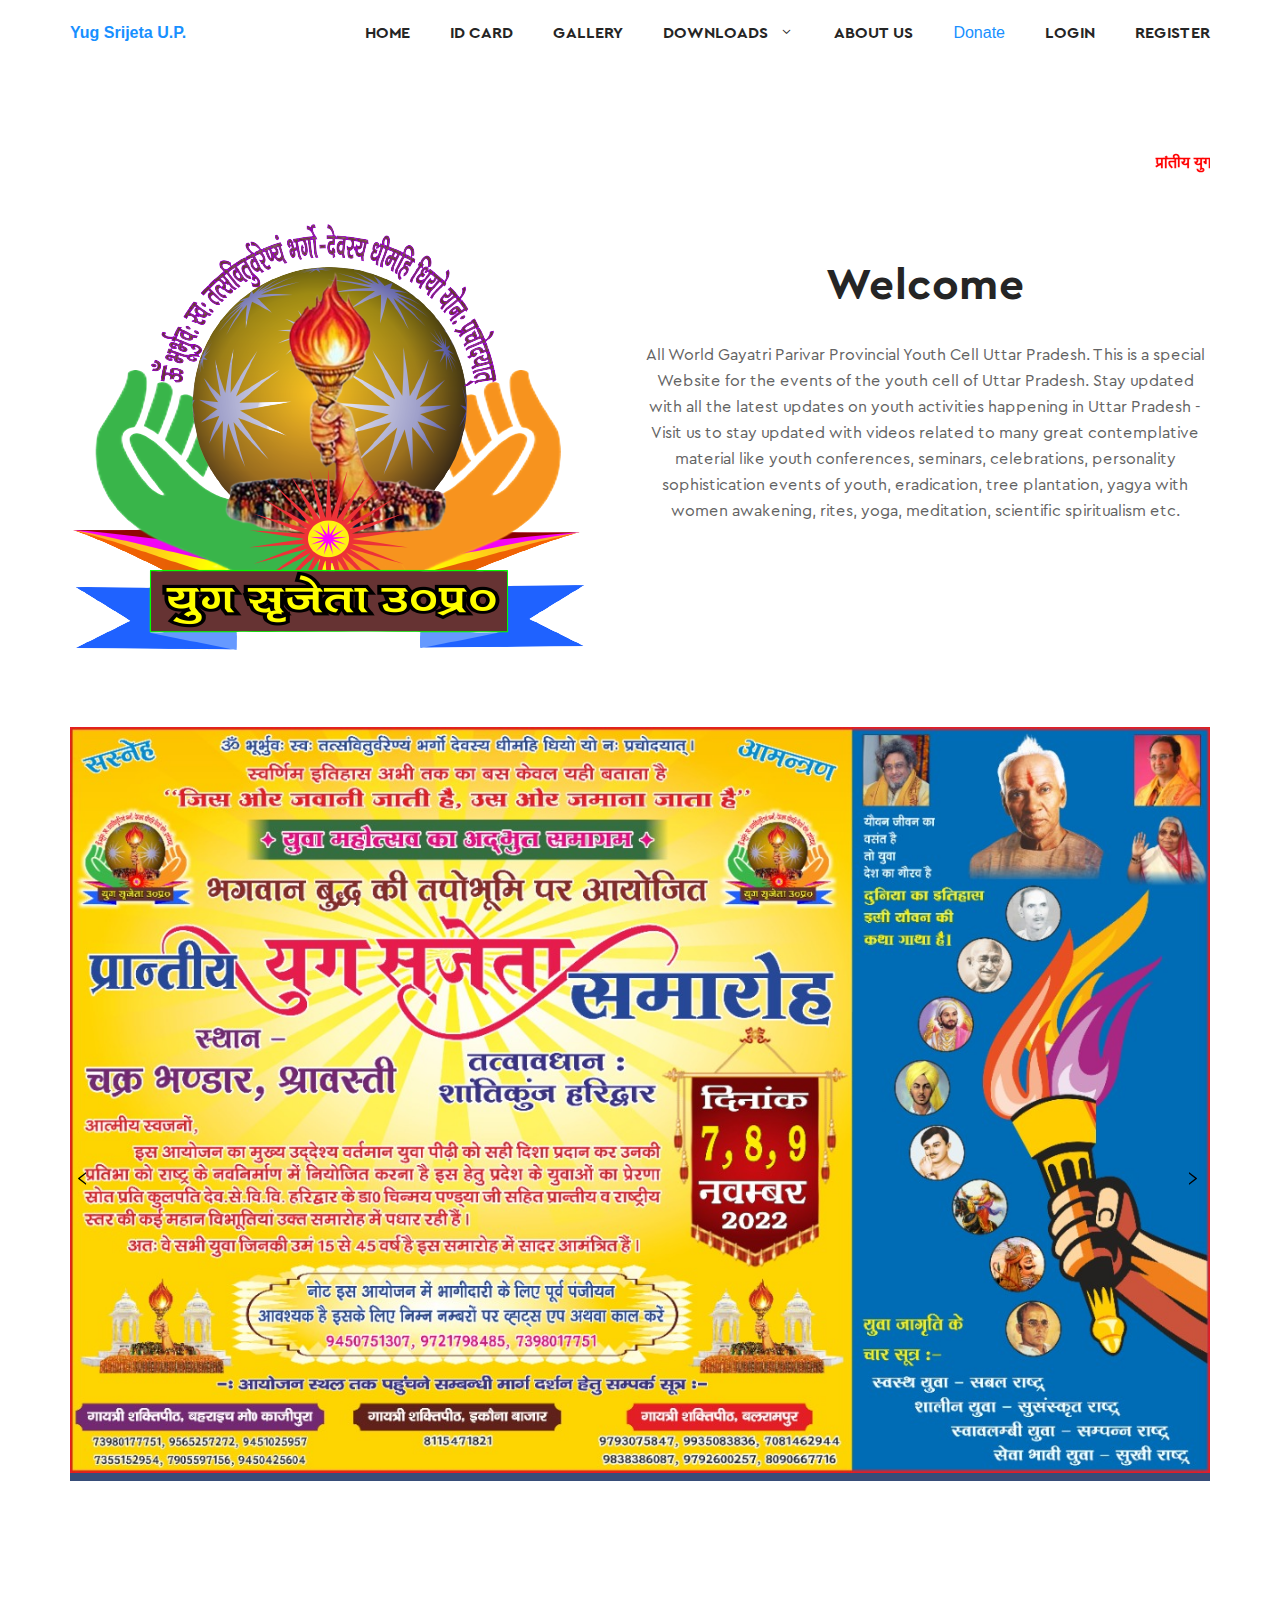
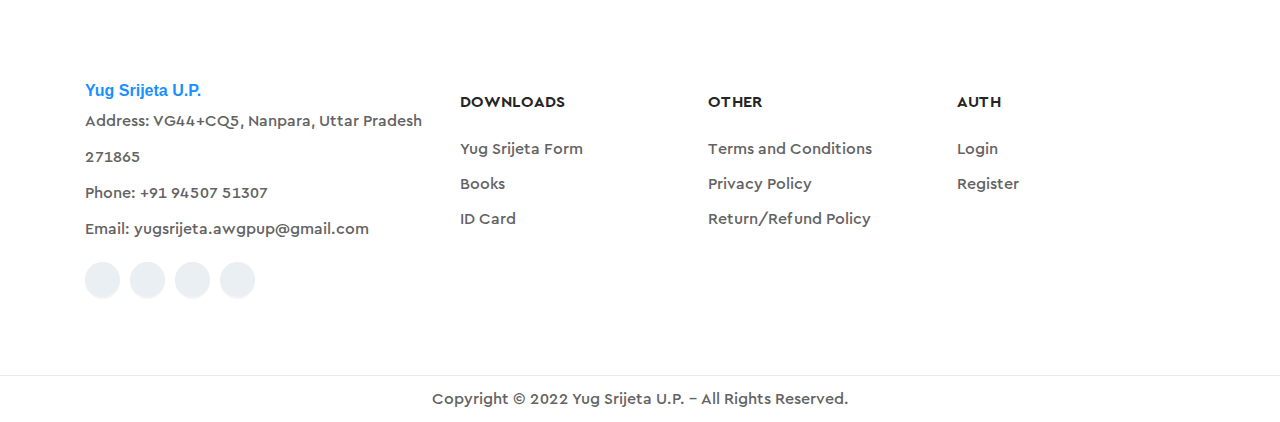
==== index.html @ 7276f61d "Add files via upload" ====
<!doctype html><html lang="en"><head><meta charset="utf-8"/><link rel="icon" href="./logo.png"/><meta name="viewport" content="width=device-width,initial-scale=1"/><meta name="theme-color" content="#000000"/><meta name="description" content="Gayatri Parivar Provincial Youth Cell Uttar Pradesh"/><link rel="apple-touch-icon" href="./logo.png"/><link href="https://kit-pro.fontawesome.com/releases/v5.13.0/css/pro.min.css" rel="stylesheet"/><link rel="stylesheet" href="https://cdnjs.cloudflare.com/ajax/libs/animate.css/4.1.1/animate.min.css"/><link href="https://fonts.googleapis.com/css2?family=Manrope:wght@200;300;400;500;600;700;800&display=swap" rel="stylesheet"/><link rel="manifest" href="./manifest.json"/><title>Yug Srijeta</title><script defer="defer" src="./static/js/main.f71771f9.js"></script><link href="./static/css/main.f092e3cd.css" rel="stylesheet"></head><body><noscript>You need to enable JavaScript to run this app.</noscript><div id="root"></div></body></html>
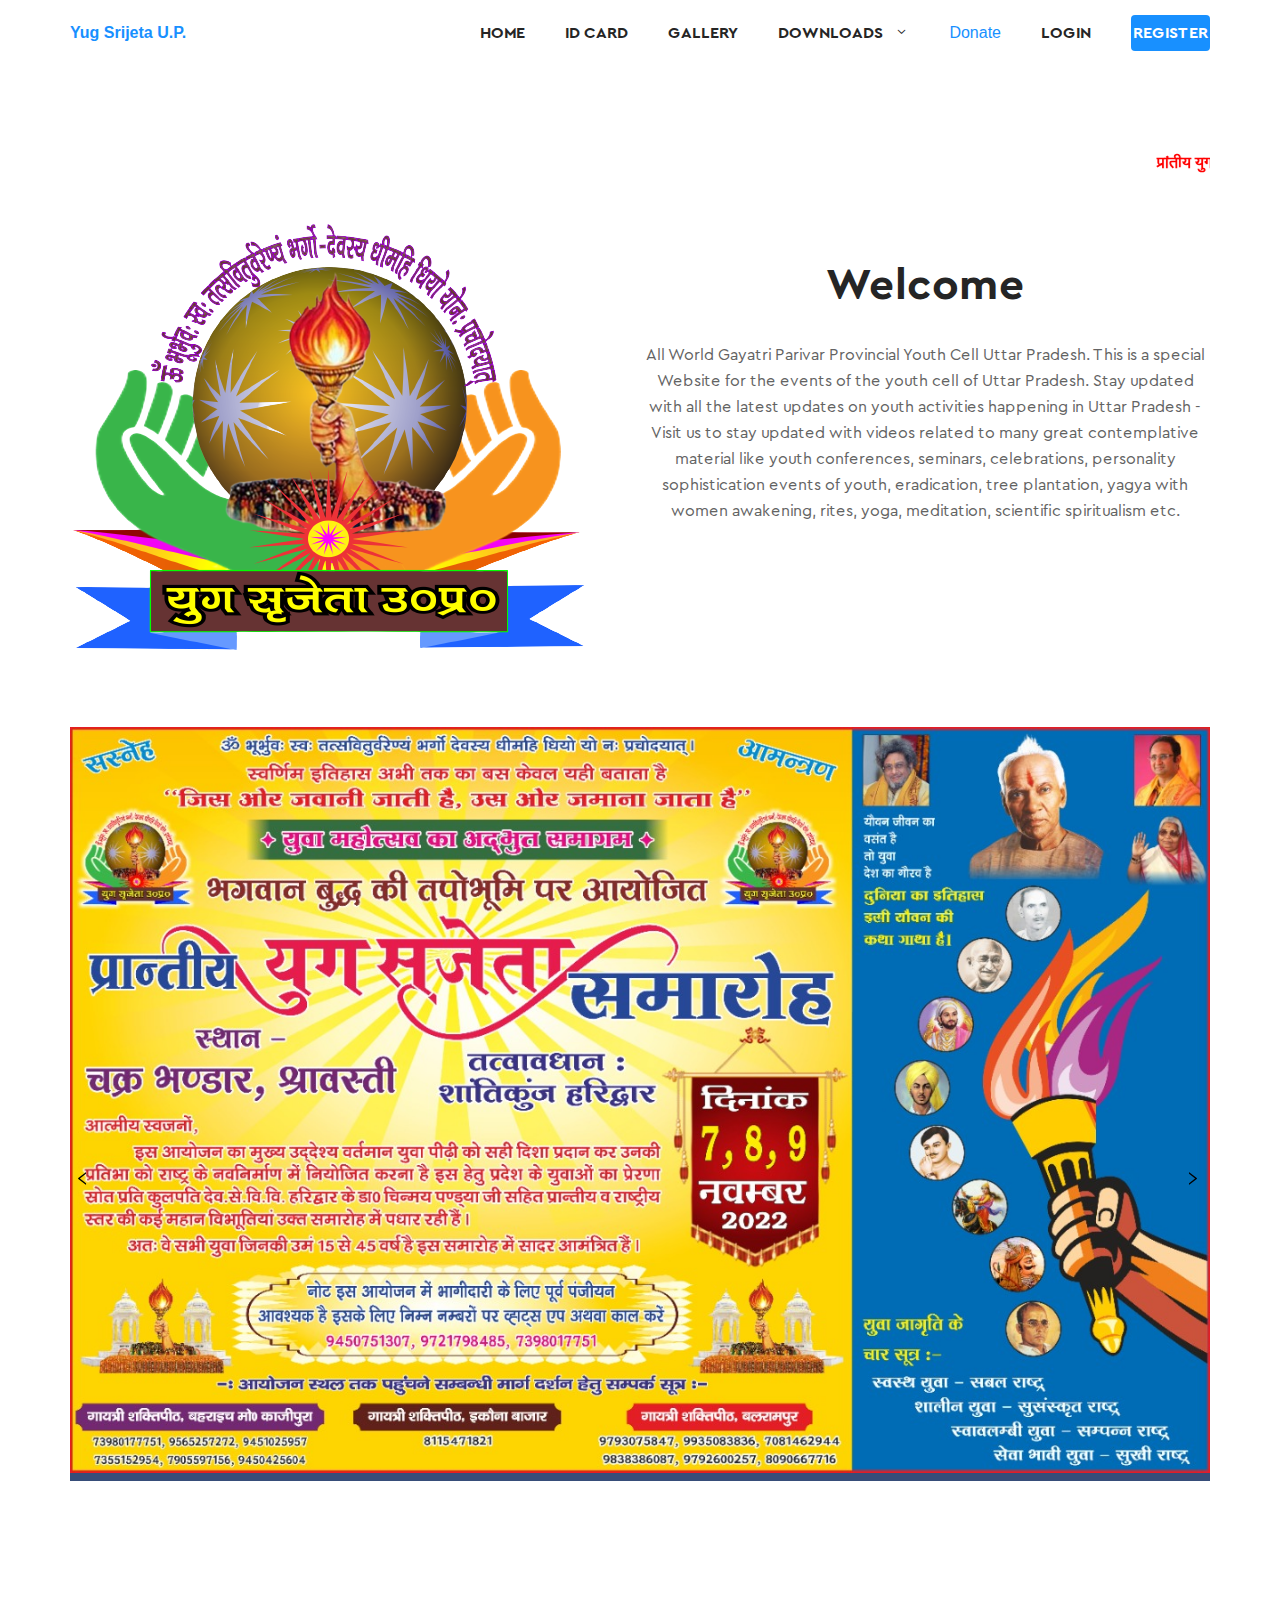
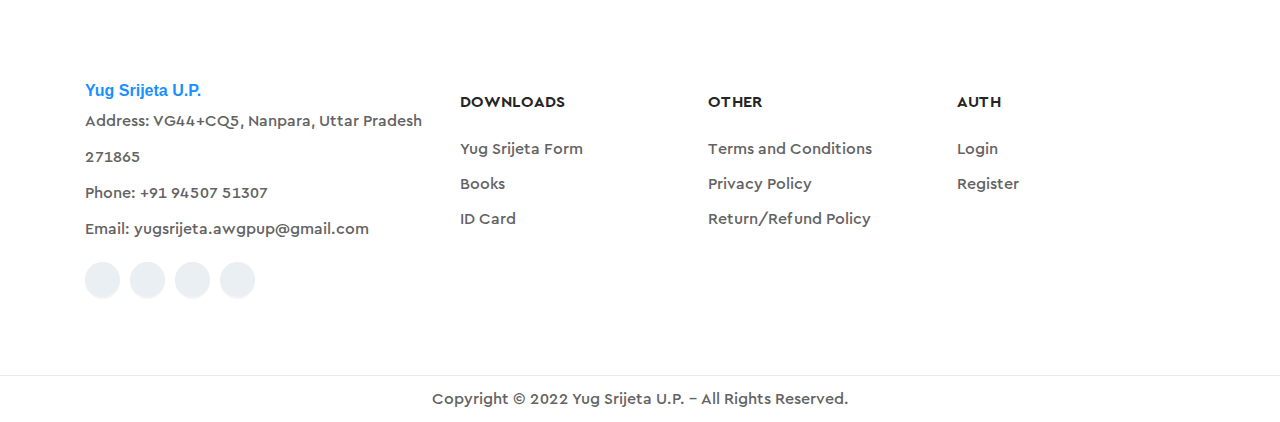
==== commit 2d0a33a3: "Add files via upload" ====
--- a/index.html
+++ b/index.html
@@ -1 +1 @@
-<!doctype html><html lang="en"><head><meta charset="utf-8"/><link rel="icon" href="./logo.png"/><meta name="viewport" content="width=device-width,initial-scale=1"/><meta name="theme-color" content="#000000"/><meta name="description" content="Gayatri Parivar Provincial Youth Cell Uttar Pradesh"/><link rel="apple-touch-icon" href="./logo.png"/><link href="https://kit-pro.fontawesome.com/releases/v5.13.0/css/pro.min.css" rel="stylesheet"/><link rel="stylesheet" href="https://cdnjs.cloudflare.com/ajax/libs/animate.css/4.1.1/animate.min.css"/><link href="https://fonts.googleapis.com/css2?family=Manrope:wght@200;300;400;500;600;700;800&display=swap" rel="stylesheet"/><link rel="manifest" href="./manifest.json"/><title>Yug Srijeta</title><script defer="defer" src="./static/js/main.f71771f9.js"></script><link href="./static/css/main.f092e3cd.css" rel="stylesheet"></head><body><noscript>You need to enable JavaScript to run this app.</noscript><div id="root"></div></body></html>+<!doctype html><html lang="en"><head><meta charset="utf-8"/><link rel="icon" href="./logo.png"/><meta name="viewport" content="width=device-width,initial-scale=1"/><meta name="theme-color" content="#000000"/><meta name="description" content="Gayatri Parivar Provincial Youth Cell Uttar Pradesh"/><link rel="apple-touch-icon" href="./logo.png"/><link href="https://kit-pro.fontawesome.com/releases/v5.13.0/css/pro.min.css" rel="stylesheet"/><link rel="stylesheet" href="https://cdnjs.cloudflare.com/ajax/libs/animate.css/4.1.1/animate.min.css"/><link href="https://fonts.googleapis.com/css2?family=Manrope:wght@200;300;400;500;600;700;800&display=swap" rel="stylesheet"/><link rel="manifest" href="./manifest.json"/><title>Yug Srijeta</title><script defer="defer" src="./static/js/main.aa56d362.js"></script><link href="./static/css/main.6a86c581.css" rel="stylesheet"></head><body><noscript>You need to enable JavaScript to run this app.</noscript><div id="root"></div></body></html>--- a/static/css/main.6a86c581.css
+++ b/static/css/main.6a86c581.css
@@ -0,0 +1,11 @@
+body{-webkit-font-smoothing:antialiased;-moz-osx-font-smoothing:grayscale;font-family:-apple-system,BlinkMacSystemFont,Segoe UI,Roboto,Oxygen,Ubuntu,Cantarell,Fira Sans,Droid Sans,Helvetica Neue,sans-serif}code{font-family:source-code-pro,Menlo,Monaco,Consolas,Courier New,monospace}@media only screen and (max-width:600px){.introduction-two-image>img{width:100%}.dow-three-wrapper{background-size:contain!important;height:27vh!important}.hero-slider-background img{object-fit:contain!important}}.anupam{height:0;padding-top:66.64%;width:100%}.anupam,.background-old{background-repeat:no-repeat;background-size:contain}.background-old{align-items:center;background-image:url(../../static/media/one.a0dfcd6873f4174d2abb.jpg);background-position:50%;display:flex;height:16em;justify-content:space-evenly}.background-old>h4{color:#000;font-family:sans-serif;font-size:2em}.background-new{align-items:center;background-image:url(../../static/media/new.f1af9d7ea534508189b6.jpeg);background-position:50%;background-repeat:no-repeat;background-size:contain;display:flex;height:16em;justify-content:space-evenly}.background-new>h4{color:#000;font-family:sans-serif;font-size:2em}.mobile-img{padding-top:5em;width:25%}.background-text>p{font-size:.5em}.background-text{padding-top:6em}.ant-carousel .slick-next:before,.ant-carousel .slick-prev:before{content:""!important}@font-face{font-family:ElegantIcons;font-style:normal;font-weight:400;src:url(../../static/media/ElegantIcons.78ba4ad1289e5a66ca11.eot);src:url(../../static/media/ElegantIcons.78ba4ad1289e5a66ca11.eot?#iefix) format("embedded-opentype"),url(../../static/media/ElegantIcons.941bf29b415d3a9b7099.woff) format("woff"),url(../../static/media/ElegantIcons.4555dd9ce623f8fd6d72.ttf) format("truetype"),url(../../static/media/ElegantIcons.44385f164a99385eb34f.svg#ElegantIcons) format("svg")}[data-icon]:before{speak:none;-webkit-font-feature-settings:normal;font-feature-settings:normal;-webkit-font-smoothing:antialiased;-moz-osx-font-smoothing:grayscale;content:attr(data-icon);font-family:ElegantIcons;font-variant:normal;font-weight:400;line-height:1;text-transform:none}.arrow-up-down,.arrow_back,.arrow_carrot-2down,.arrow_carrot-2down_alt2,.arrow_carrot-2dwnn_alt,.arrow_carrot-2left,.arrow_carrot-2left_alt,.arrow_carrot-2left_alt2,.arrow_carrot-2right,.arrow_carrot-2right_alt,.arrow_carrot-2right_alt2,.arrow_carrot-2up,.arrow_carrot-2up_alt,.arrow_carrot-2up_alt2,.arrow_carrot-down,.arrow_carrot-down_alt,.arrow_carrot-down_alt2,.arrow_carrot-left,.arrow_carrot-left_alt,.arrow_carrot-left_alt2,.arrow_carrot-right,.arrow_carrot-right_alt,.arrow_carrot-right_alt2,.arrow_carrot-up,.arrow_carrot-up_alt2,.arrow_carrot_up_alt,.arrow_condense,.arrow_condense_alt,.arrow_down,.arrow_down_alt,.arrow_expand,.arrow_expand_alt,.arrow_expand_alt2,.arrow_expand_alt3,.arrow_left,.arrow_left-down,.arrow_left-down_alt,.arrow_left-right,.arrow_left-right_alt,.arrow_left-up,.arrow_left-up_alt,.arrow_left_alt,.arrow_move,.arrow_right,.arrow_right-down,.arrow_right-down_alt,.arrow_right-up,.arrow_right-up_alt,.arrow_right_alt,.arrow_triangle-down,.arrow_triangle-down_alt,.arrow_triangle-down_alt2,.arrow_triangle-left,.arrow_triangle-left_alt,.arrow_triangle-left_alt2,.arrow_triangle-right,.arrow_triangle-right_alt,.arrow_triangle-right_alt2,.arrow_triangle-up,.arrow_triangle-up_alt,.arrow_triangle-up_alt2,.arrow_up,.arrow_up-down_alt,.arrow_up_alt,.icon_adjust-horiz,.icon_adjust-vert,.icon_archive,.icon_archive_alt,.icon_bag,.icon_bag_alt,.icon_balance,.icon_blocked,.icon_book,.icon_book_alt,.icon_box-checked,.icon_box-empty,.icon_box-selected,.icon_briefcase,.icon_briefcase_alt,.icon_building,.icon_building_alt,.icon_calculator_alt,.icon_calendar,.icon_calulator,.icon_camera,.icon_camera_alt,.icon_cart,.icon_cart_alt,.icon_chat,.icon_chat_alt,.icon_check,.icon_check_alt,.icon_check_alt2,.icon_circle-empty,.icon_circle-slelected,.icon_clipboard,.icon_clock,.icon_clock_alt,.icon_close,.icon_close_alt,.icon_close_alt2,.icon_cloud,.icon_cloud-download,.icon_cloud-download_alt,.icon_cloud-upload,.icon_cloud-upload_alt,.icon_cloud_alt,.icon_cog,.icon_cogs,.icon_comment,.icon_comment_alt,.icon_compass,.icon_compass_alt,.icon_cone,.icon_cone_alt,.icon_contacts,.icon_contacts_alt,.icon_creditcard,.icon_currency,.icon_currency_alt,.icon_cursor,.icon_cursor_alt,.icon_datareport,.icon_datareport_alt,.icon_desktop,.icon_dislike,.icon_dislike_alt,.icon_document,.icon_document_alt,.icon_documents,.icon_documents_alt,.icon_download,.icon_drawer,.icon_drawer_alt,.icon_drive,.icon_drive_alt,.icon_easel,.icon_easel_alt,.icon_error-circle,.icon_error-circle_alt,.icon_error-oct,.icon_error-oct_alt,.icon_error-triangle,.icon_error-triangle_alt,.icon_film,.icon_floppy,.icon_floppy_alt,.icon_flowchart,.icon_flowchart_alt,.icon_folder,.icon_folder-add,.icon_folder-add_alt,.icon_folder-alt,.icon_folder-open,.icon_folder-open_alt,.icon_folder_download,.icon_folder_upload,.icon_genius,.icon_gift,.icon_gift_alt,.icon_globe,.icon_globe-2,.icon_globe_alt,.icon_grid-2x2,.icon_grid-3x3,.icon_group,.icon_headphones,.icon_heart,.icon_heart_alt,.icon_hourglass,.icon_house,.icon_house_alt,.icon_id,.icon_id-2,.icon_id-2_alt,.icon_id_alt,.icon_image,.icon_images,.icon_info,.icon_info_alt,.icon_key,.icon_key_alt,.icon_laptop,.icon_lifesaver,.icon_lightbulb,.icon_lightbulb_alt,.icon_like,.icon_like_alt,.icon_link,.icon_link_alt,.icon_loading,.icon_lock,.icon_lock-open,.icon_lock-open_alt,.icon_lock_alt,.icon_mail,.icon_mail_alt,.icon_map,.icon_map_alt,.icon_menu,.icon_menu-circle_alt,.icon_menu-circle_alt2,.icon_menu-square_alt,.icon_menu-square_alt2,.icon_mic,.icon_mic_alt,.icon_minus-06,.icon_minus-box,.icon_minus_alt,.icon_minus_alt2,.icon_mobile,.icon_mug,.icon_mug_alt,.icon_music,.icon_ol,.icon_paperclip,.icon_pause,.icon_pause_alt,.icon_pause_alt2,.icon_pencil,.icon_pencil-edit,.icon_pencil-edit_alt,.icon_pencil_alt,.icon_pens,.icon_pens_alt,.icon_percent,.icon_percent_alt,.icon_phone,.icon_piechart,.icon_pin,.icon_pin_alt,.icon_plus,.icon_plus-box,.icon_plus_alt,.icon_plus_alt2,.icon_printer,.icon_printer-alt,.icon_profile,.icon_pushpin,.icon_pushpin_alt,.icon_puzzle,.icon_puzzle_alt,.icon_question,.icon_question_alt,.icon_question_alt2,.icon_quotations,.icon_quotations_alt,.icon_quotations_alt2,.icon_refresh,.icon_ribbon,.icon_ribbon_alt,.icon_rook,.icon_search,.icon_search-2,.icon_search_alt,.icon_shield,.icon_shield_alt,.icon_star,.icon_star-half,.icon_star-half_alt,.icon_star_alt,.icon_stop,.icon_stop_alt,.icon_stop_alt2,.icon_table,.icon_tablet,.icon_tag,.icon_tag_alt,.icon_tags,.icon_tags_alt,.icon_target,.icon_tool,.icon_toolbox,.icon_toolbox_alt,.icon_tools,.icon_trash,.icon_trash_alt,.icon_ul,.icon_upload,.icon_vol-mute,.icon_vol-mute_alt,.icon_volume-high,.icon_volume-high_alt,.icon_volume-low,.icon_volume-low_alt,.icon_wallet,.icon_wallet_alt,.icon_zoom-in,.icon_zoom-in_alt,.icon_zoom-out,.icon_zoom-out_alt,.social_blogger,.social_blogger_circle,.social_blogger_square,.social_delicious,.social_delicious_circle,.social_delicious_square,.social_deviantart,.social_deviantart_circle,.social_deviantart_square,.social_dribbble,.social_dribbble_circle,.social_dribbble_square,.social_facebook,.social_facebook_circle,.social_facebook_square,.social_flickr,.social_flickr_circle,.social_flickr_square,.social_googledrive,.social_googledrive_alt2,.social_googledrive_square,.social_googleplus,.social_googleplus_circle,.social_googleplus_square,.social_instagram,.social_instagram_circle,.social_instagram_square,.social_linkedin,.social_linkedin_circle,.social_linkedin_square,.social_myspace,.social_myspace_circle,.social_myspace_square,.social_picassa,.social_picassa_circle,.social_picassa_square,.social_pinterest,.social_pinterest_circle,.social_pinterest_square,.social_rss,.social_rss_circle,.social_rss_square,.social_share,.social_share_circle,.social_share_square,.social_skype,.social_skype_circle,.social_skype_square,.social_spotify,.social_spotify_circle,.social_spotify_square,.social_stumbleupon_circle,.social_stumbleupon_square,.social_tumbleupon,.social_tumblr,.social_tumblr_circle,.social_tumblr_square,.social_twitter,.social_twitter_circle,.social_twitter_square,.social_vimeo,.social_vimeo_circle,.social_vimeo_square,.social_wordpress,.social_wordpress_circle,.social_wordpress_square,.social_youtube,.social_youtube_circle,.social_youtube_square{speak:none;-webkit-font-feature-settings:normal;font-feature-settings:normal;-webkit-font-smoothing:antialiased;font-family:ElegantIcons;font-style:normal;font-variant:normal;font-weight:400;line-height:1;text-transform:none}.arrow_up:before{content:"\21"}.arrow_down:before{content:"\22"}.arrow_left:before{content:"\23"}.arrow_right:before{content:"\24"}.arrow_left-up:before{content:"\25"}.arrow_right-up:before{content:"\26"}.arrow_right-down:before{content:"\27"}.arrow_left-down:before{content:"\28"}.arrow-up-down:before{content:"\29"}.arrow_up-down_alt:before{content:"\2a"}.arrow_left-right_alt:before{content:"\2b"}.arrow_left-right:before{content:"\2c"}.arrow_expand_alt2:before{content:"\2d"}.arrow_expand_alt:before{content:"\2e"}.arrow_condense:before{content:"\2f"}.arrow_expand:before{content:"\30"}.arrow_move:before{content:"\31"}.arrow_carrot-up:before{content:"\32"}.arrow_carrot-down:before{content:"\33"}.arrow_carrot-left:before{content:"\34"}.arrow_carrot-right:before{content:"\35"}.arrow_carrot-2up:before{content:"\36"}.arrow_carrot-2down:before{content:"\37"}.arrow_carrot-2left:before{content:"\38"}.arrow_carrot-2right:before{content:"\39"}.arrow_carrot-up_alt2:before{content:"\3a"}.arrow_carrot-down_alt2:before{content:"\3b"}.arrow_carrot-left_alt2:before{content:"\3c"}.arrow_carrot-right_alt2:before{content:"\3d"}.arrow_carrot-2up_alt2:before{content:"\3e"}.arrow_carrot-2down_alt2:before{content:"\3f"}.arrow_carrot-2left_alt2:before{content:"\40"}.arrow_carrot-2right_alt2:before{content:"\41"}.arrow_triangle-up:before{content:"\42"}.arrow_triangle-down:before{content:"\43"}.arrow_triangle-left:before{content:"\44"}.arrow_triangle-right:before{content:"\45"}.arrow_triangle-up_alt2:before{content:"\46"}.arrow_triangle-down_alt2:before{content:"\47"}.arrow_triangle-left_alt2:before{content:"\48"}.arrow_triangle-right_alt2:before{content:"\49"}.arrow_back:before{content:"\4a"}.icon_minus-06:before{content:"\4b"}.icon_plus:before{content:"\4c"}.icon_close:before{content:"\4d"}.icon_check:before{content:"\4e"}.icon_minus_alt2:before{content:"\4f"}.icon_plus_alt2:before{content:"\50"}.icon_close_alt2:before{content:"\51"}.icon_check_alt2:before{content:"\52"}.icon_zoom-out_alt:before{content:"\53"}.icon_zoom-in_alt:before{content:"\54"}.icon_search:before{content:"\55"}.icon_box-empty:before{content:"\56"}.icon_box-selected:before{content:"\57"}.icon_minus-box:before{content:"\58"}.icon_plus-box:before{content:"\59"}.icon_box-checked:before{content:"\5a"}.icon_circle-empty:before{content:"\5b"}.icon_circle-slelected:before{content:"\5c"}.icon_stop_alt2:before{content:"\5d"}.icon_stop:before{content:"\5e"}.icon_pause_alt2:before{content:"\5f"}.icon_pause:before{content:"\60"}.icon_menu:before{content:"\61"}.icon_menu-square_alt2:before{content:"\62"}.icon_menu-circle_alt2:before{content:"\63"}.icon_ul:before{content:"\64"}.icon_ol:before{content:"\65"}.icon_adjust-horiz:before{content:"\66"}.icon_adjust-vert:before{content:"\67"}.icon_document_alt:before{content:"\68"}.icon_documents_alt:before{content:"\69"}.icon_pencil:before{content:"\6a"}.icon_pencil-edit_alt:before{content:"\6b"}.icon_pencil-edit:before{content:"\6c"}.icon_folder-alt:before{content:"\6d"}.icon_folder-open_alt:before{content:"\6e"}.icon_folder-add_alt:before{content:"\6f"}.icon_info_alt:before{content:"\70"}.icon_error-oct_alt:before{content:"\71"}.icon_error-circle_alt:before{content:"\72"}.icon_error-triangle_alt:before{content:"\73"}.icon_question_alt2:before{content:"\74"}.icon_question:before{content:"\75"}.icon_comment_alt:before{content:"\76"}.icon_chat_alt:before{content:"\77"}.icon_vol-mute_alt:before{content:"\78"}.icon_volume-low_alt:before{content:"\79"}.icon_volume-high_alt:before{content:"\7a"}.icon_quotations:before{content:"\7b"}.icon_quotations_alt2:before{content:"\7c"}.icon_clock_alt:before{content:"\7d"}.icon_lock_alt:before{content:"\7e"}.icon_lock-open_alt:before{content:"\e000"}.icon_key_alt:before{content:"\e001"}.icon_cloud_alt:before{content:"\e002"}.icon_cloud-upload_alt:before{content:"\e003"}.icon_cloud-download_alt:before{content:"\e004"}.icon_image:before{content:"\e005"}.icon_images:before{content:"\e006"}.icon_lightbulb_alt:before{content:"\e007"}.icon_gift_alt:before{content:"\e008"}.icon_house_alt:before{content:"\e009"}.icon_genius:before{content:"\e00a"}.icon_mobile:before{content:"\e00b"}.icon_tablet:before{content:"\e00c"}.icon_laptop:before{content:"\e00d"}.icon_desktop:before{content:"\e00e"}.icon_camera_alt:before{content:"\e00f"}.icon_mail_alt:before{content:"\e010"}.icon_cone_alt:before{content:"\e011"}.icon_ribbon_alt:before{content:"\e012"}.icon_bag_alt:before{content:"\e013"}.icon_creditcard:before{content:"\e014"}.icon_cart_alt:before{content:"\e015"}.icon_paperclip:before{content:"\e016"}.icon_tag_alt:before{content:"\e017"}.icon_tags_alt:before{content:"\e018"}.icon_trash_alt:before{content:"\e019"}.icon_cursor_alt:before{content:"\e01a"}.icon_mic_alt:before{content:"\e01b"}.icon_compass_alt:before{content:"\e01c"}.icon_pin_alt:before{content:"\e01d"}.icon_pushpin_alt:before{content:"\e01e"}.icon_map_alt:before{content:"\e01f"}.icon_drawer_alt:before{content:"\e020"}.icon_toolbox_alt:before{content:"\e021"}.icon_book_alt:before{content:"\e022"}.icon_calendar:before{content:"\e023"}.icon_film:before{content:"\e024"}.icon_table:before{content:"\e025"}.icon_contacts_alt:before{content:"\e026"}.icon_headphones:before{content:"\e027"}.icon_lifesaver:before{content:"\e028"}.icon_piechart:before{content:"\e029"}.icon_refresh:before{content:"\e02a"}.icon_link_alt:before{content:"\e02b"}.icon_link:before{content:"\e02c"}.icon_loading:before{content:"\e02d"}.icon_blocked:before{content:"\e02e"}.icon_archive_alt:before{content:"\e02f"}.icon_heart_alt:before{content:"\e030"}.icon_star_alt:before{content:"\e031"}.icon_star-half_alt:before{content:"\e032"}.icon_star:before{content:"\e033"}.icon_star-half:before{content:"\e034"}.icon_tools:before{content:"\e035"}.icon_tool:before{content:"\e036"}.icon_cog:before{content:"\e037"}.icon_cogs:before{content:"\e038"}.arrow_up_alt:before{content:"\e039"}.arrow_down_alt:before{content:"\e03a"}.arrow_left_alt:before{content:"\e03b"}.arrow_right_alt:before{content:"\e03c"}.arrow_left-up_alt:before{content:"\e03d"}.arrow_right-up_alt:before{content:"\e03e"}.arrow_right-down_alt:before{content:"\e03f"}.arrow_left-down_alt:before{content:"\e040"}.arrow_condense_alt:before{content:"\e041"}.arrow_expand_alt3:before{content:"\e042"}.arrow_carrot_up_alt:before{content:"\e043"}.arrow_carrot-down_alt:before{content:"\e044"}.arrow_carrot-left_alt:before{content:"\e045"}.arrow_carrot-right_alt:before{content:"\e046"}.arrow_carrot-2up_alt:before{content:"\e047"}.arrow_carrot-2dwnn_alt:before{content:"\e048"}.arrow_carrot-2left_alt:before{content:"\e049"}.arrow_carrot-2right_alt:before{content:"\e04a"}.arrow_triangle-up_alt:before{content:"\e04b"}.arrow_triangle-down_alt:before{content:"\e04c"}.arrow_triangle-left_alt:before{content:"\e04d"}.arrow_triangle-right_alt:before{content:"\e04e"}.icon_minus_alt:before{content:"\e04f"}.icon_plus_alt:before{content:"\e050"}.icon_close_alt:before{content:"\e051"}.icon_check_alt:before{content:"\e052"}.icon_zoom-out:before{content:"\e053"}.icon_zoom-in:before{content:"\e054"}.icon_stop_alt:before{content:"\e055"}.icon_menu-square_alt:before{content:"\e056"}.icon_menu-circle_alt:before{content:"\e057"}.icon_document:before{content:"\e058"}.icon_documents:before{content:"\e059"}.icon_pencil_alt:before{content:"\e05a"}.icon_folder:before{content:"\e05b"}.icon_folder-open:before{content:"\e05c"}.icon_folder-add:before{content:"\e05d"}.icon_folder_upload:before{content:"\e05e"}.icon_folder_download:before{content:"\e05f"}.icon_info:before{content:"\e060"}.icon_error-circle:before{content:"\e061"}.icon_error-oct:before{content:"\e062"}.icon_error-triangle:before{content:"\e063"}.icon_question_alt:before{content:"\e064"}.icon_comment:before{content:"\e065"}.icon_chat:before{content:"\e066"}.icon_vol-mute:before{content:"\e067"}.icon_volume-low:before{content:"\e068"}.icon_volume-high:before{content:"\e069"}.icon_quotations_alt:before{content:"\e06a"}.icon_clock:before{content:"\e06b"}.icon_lock:before{content:"\e06c"}.icon_lock-open:before{content:"\e06d"}.icon_key:before{content:"\e06e"}.icon_cloud:before{content:"\e06f"}.icon_cloud-upload:before{content:"\e070"}.icon_cloud-download:before{content:"\e071"}.icon_lightbulb:before{content:"\e072"}.icon_gift:before{content:"\e073"}.icon_house:before{content:"\e074"}.icon_camera:before{content:"\e075"}.icon_mail:before{content:"\e076"}.icon_cone:before{content:"\e077"}.icon_ribbon:before{content:"\e078"}.icon_bag:before{content:"\e079"}.icon_cart:before{content:"\e07a"}.icon_tag:before{content:"\e07b"}.icon_tags:before{content:"\e07c"}.icon_trash:before{content:"\e07d"}.icon_cursor:before{content:"\e07e"}.icon_mic:before{content:"\e07f"}.icon_compass:before{content:"\e080"}.icon_pin:before{content:"\e081"}.icon_pushpin:before{content:"\e082"}.icon_map:before{content:"\e083"}.icon_drawer:before{content:"\e084"}.icon_toolbox:before{content:"\e085"}.icon_book:before{content:"\e086"}.icon_contacts:before{content:"\e087"}.icon_archive:before{content:"\e088"}.icon_heart:before{content:"\e089"}.icon_profile:before{content:"\e08a"}.icon_group:before{content:"\e08b"}.icon_grid-2x2:before{content:"\e08c"}.icon_grid-3x3:before{content:"\e08d"}.icon_music:before{content:"\e08e"}.icon_pause_alt:before{content:"\e08f"}.icon_phone:before{content:"\e090"}.icon_upload:before{content:"\e091"}.icon_download:before{content:"\e092"}.social_facebook:before{content:"\e093"}.social_twitter:before{content:"\e094"}.social_pinterest:before{content:"\e095"}.social_googleplus:before{content:"\e096"}.social_tumblr:before{content:"\e097"}.social_tumbleupon:before{content:"\e098"}.social_wordpress:before{content:"\e099"}.social_instagram:before{content:"\e09a"}.social_dribbble:before{content:"\e09b"}.social_vimeo:before{content:"\e09c"}.social_linkedin:before{content:"\e09d"}.social_rss:before{content:"\e09e"}.social_deviantart:before{content:"\e09f"}.social_share:before{content:"\e0a0"}.social_myspace:before{content:"\e0a1"}.social_skype:before{content:"\e0a2"}.social_youtube:before{content:"\e0a3"}.social_picassa:before{content:"\e0a4"}.social_googledrive:before{content:"\e0a5"}.social_flickr:before{content:"\e0a6"}.social_blogger:before{content:"\e0a7"}.social_spotify:before{content:"\e0a8"}.social_delicious:before{content:"\e0a9"}.social_facebook_circle:before{content:"\e0aa"}.social_twitter_circle:before{content:"\e0ab"}.social_pinterest_circle:before{content:"\e0ac"}.social_googleplus_circle:before{content:"\e0ad"}.social_tumblr_circle:before{content:"\e0ae"}.social_stumbleupon_circle:before{content:"\e0af"}.social_wordpress_circle:before{content:"\e0b0"}.social_instagram_circle:before{content:"\e0b1"}.social_dribbble_circle:before{content:"\e0b2"}.social_vimeo_circle:before{content:"\e0b3"}.social_linkedin_circle:before{content:"\e0b4"}.social_rss_circle:before{content:"\e0b5"}.social_deviantart_circle:before{content:"\e0b6"}.social_share_circle:before{content:"\e0b7"}.social_myspace_circle:before{content:"\e0b8"}.social_skype_circle:before{content:"\e0b9"}.social_youtube_circle:before{content:"\e0ba"}.social_picassa_circle:before{content:"\e0bb"}.social_googledrive_alt2:before{content:"\e0bc"}.social_flickr_circle:before{content:"\e0bd"}.social_blogger_circle:before{content:"\e0be"}.social_spotify_circle:before{content:"\e0bf"}.social_delicious_circle:before{content:"\e0c0"}.social_facebook_square:before{content:"\e0c1"}.social_twitter_square:before{content:"\e0c2"}.social_pinterest_square:before{content:"\e0c3"}.social_googleplus_square:before{content:"\e0c4"}.social_tumblr_square:before{content:"\e0c5"}.social_stumbleupon_square:before{content:"\e0c6"}.social_wordpress_square:before{content:"\e0c7"}.social_instagram_square:before{content:"\e0c8"}.social_dribbble_square:before{content:"\e0c9"}.social_vimeo_square:before{content:"\e0ca"}.social_linkedin_square:before{content:"\e0cb"}.social_rss_square:before{content:"\e0cc"}.social_deviantart_square:before{content:"\e0cd"}.social_share_square:before{content:"\e0ce"}.social_myspace_square:before{content:"\e0cf"}.social_skype_square:before{content:"\e0d0"}.social_youtube_square:before{content:"\e0d1"}.social_picassa_square:before{content:"\e0d2"}.social_googledrive_square:before{content:"\e0d3"}.social_flickr_square:before{content:"\e0d4"}.social_blogger_square:before{content:"\e0d5"}.social_spotify_square:before{content:"\e0d6"}.social_delicious_square:before{content:"\e0d7"}.icon_printer:before{content:"\e103"}.icon_calulator:before{content:"\e0ee"}.icon_building:before{content:"\e0ef"}.icon_floppy:before{content:"\e0e8"}.icon_drive:before{content:"\e0ea"}.icon_search-2:before{content:"\e101"}.icon_id:before{content:"\e107"}.icon_id-2:before{content:"\e108"}.icon_puzzle:before{content:"\e102"}.icon_like:before{content:"\e106"}.icon_dislike:before{content:"\e0eb"}.icon_mug:before{content:"\e105"}.icon_currency:before{content:"\e0ed"}.icon_wallet:before{content:"\e100"}.icon_pens:before{content:"\e104"}.icon_easel:before{content:"\e0e9"}.icon_flowchart:before{content:"\e109"}.icon_datareport:before{content:"\e0ec"}.icon_briefcase:before{content:"\e0fe"}.icon_shield:before{content:"\e0f6"}.icon_percent:before{content:"\e0fb"}.icon_globe:before{content:"\e0e2"}.icon_globe-2:before{content:"\e0e3"}.icon_target:before{content:"\e0f5"}.icon_hourglass:before{content:"\e0e1"}.icon_balance:before{content:"\e0ff"}.icon_rook:before{content:"\e0f8"}.icon_printer-alt:before{content:"\e0fa"}.icon_calculator_alt:before{content:"\e0e7"}.icon_building_alt:before{content:"\e0fd"}.icon_floppy_alt:before{content:"\e0e4"}.icon_drive_alt:before{content:"\e0e5"}.icon_search_alt:before{content:"\e0f7"}.icon_id_alt:before{content:"\e0e0"}.icon_id-2_alt:before{content:"\e0fc"}.icon_puzzle_alt:before{content:"\e0f9"}.icon_like_alt:before{content:"\e0dd"}.icon_dislike_alt:before{content:"\e0f1"}.icon_mug_alt:before{content:"\e0dc"}.icon_currency_alt:before{content:"\e0f3"}.icon_wallet_alt:before{content:"\e0d8"}.icon_pens_alt:before{content:"\e0db"}.icon_easel_alt:before{content:"\e0f0"}.icon_flowchart_alt:before{content:"\e0df"}.icon_datareport_alt:before{content:"\e0f2"}.icon_briefcase_alt:before{content:"\e0f4"}.icon_shield_alt:before{content:"\e0d9"}.icon_percent_alt:before{content:"\e0da"}.icon_globe_alt:before{content:"\e0de"}.icon_clipboard:before{content:"\e0e6"}.glyph{float:left;margin:.4em 1.5em .75em 0;padding:.75em;text-align:center;text-shadow:none;width:6em}.glyph_big{color:#59c5dc;float:left;font-size:128px;margin-right:20px}.glyph div{padding-bottom:10px}.glyph input{border:0;-moz-border-radius:5px;-webkit-border-radius:5px;box-shadow:0 0 0 1px #ccc;font-family:consolas,monospace;font-size:12px;padding:.2em;text-align:center;width:100%}.centered{margin-left:auto;margin-right:auto}.glyph .fs1{font-size:2em}.slick-slider{-webkit-touch-callout:none;-webkit-tap-highlight-color:transparent;box-sizing:border-box;touch-action:pan-y;-webkit-user-select:none;user-select:none;-khtml-user-select:none}.slick-list,.slick-slider{display:block;position:relative}.slick-list{margin:0;overflow:hidden;padding:0}.slick-list:focus{outline:0}.slick-list.dragging{cursor:pointer;cursor:hand}.slick-slider .slick-list,.slick-slider .slick-track{-webkit-transform:translateZ(0);transform:translateZ(0)}.slick-track{display:block;left:0;margin-left:auto;margin-right:auto;position:relative;top:0}.slick-track:after,.slick-track:before{content:"";display:table}.slick-track:after{clear:both}.slick-loading .slick-track{visibility:hidden}.slick-slide{display:none;float:left;height:100%;min-height:1px}[dir=rtl] .slick-slide{float:right}.slick-slide img{display:block}.slick-slide.slick-loading img{display:none}.slick-slide.dragging img{pointer-events:none}.slick-initialized .slick-slide{display:block}.slick-loading .slick-slide{visibility:hidden}.slick-vertical .slick-slide{border:1px solid transparent;display:block;height:auto}.slick-arrow.slick-hidden{display:none}
+/*!
+ * 
+ * antd v4.22.4
+ * 
+ * Copyright 2015-present, Alipay, Inc.
+ * All rights reserved.
+ *       
+ */[class*=ant-] input::-ms-clear,[class*=ant-] input::-ms-reveal,[class*=ant-]::-ms-clear,[class^=ant-] input::-ms-clear,[class^=ant-] input::-ms-reveal,[class^=ant-]::-ms-clear{display:none}body,html{height:100%;width:100%}input::-ms-clear,input::-ms-reveal{display:none}*,:after,:before{box-sizing:border-box}html{-ms-text-size-adjust:100%;-ms-overflow-style:scrollbar;-webkit-tap-highlight-color:rgba(0,0,0,0);font-family:sans-serif;line-height:1.15}@-ms-viewport{width:device-width}body{font-feature-settings:"tnum";background-color:#fff;color:rgba(0,0,0,.85);font-family:-apple-system,BlinkMacSystemFont,Segoe UI,Roboto,Helvetica Neue,Arial,Noto Sans,sans-serif,Apple Color Emoji,Segoe UI Emoji,Segoe UI Symbol,Noto Color Emoji;font-size:14px;font-variant:tabular-nums;line-height:1.5715}[tabindex="-1"]:focus{outline:none!important}hr{height:0}h1,h2,h3,h4,h5,h6{color:rgba(0,0,0,.85);font-weight:500;margin-bottom:.5em;margin-top:0}p{margin-bottom:1em;margin-top:0}abbr[data-original-title],abbr[title]{border-bottom:0;cursor:help;text-decoration:underline;-webkit-text-decoration:underline dotted;text-decoration:underline dotted}address{font-style:normal;line-height:inherit;margin-bottom:1em}input[type=number],input[type=password],input[type=text],textarea{-webkit-appearance:none}dl,ol,ul{margin-bottom:1em;margin-top:0}ol ol,ol ul,ul ol,ul ul{margin-bottom:0}dt{font-weight:500}dd{margin-bottom:.5em;margin-left:0}blockquote{margin:0 0 1em}dfn{font-style:italic}a{-webkit-text-decoration-skip:objects;background-color:initial;color:#1890ff;cursor:pointer;outline:none;text-decoration:none;transition:color .3s}a:hover{color:#40a9ff}a:active{color:#096dd9}a:active,a:focus,a:hover{outline:0;text-decoration:none}a[disabled]{color:rgba(0,0,0,.25);cursor:not-allowed}code,kbd,pre,samp{font-family:SFMono-Regular,Consolas,Liberation Mono,Menlo,Courier,monospace;font-size:1em}pre{margin-bottom:1em;margin-top:0;overflow:auto}figure{margin:0 0 1em}img{vertical-align:middle}[role=button],a,area,button,input:not([type=range]),label,select,summary,textarea{touch-action:manipulation}table{border-collapse:collapse}caption{caption-side:bottom;color:rgba(0,0,0,.45);padding-bottom:.3em;padding-top:.75em;text-align:left}button,input,optgroup,select,textarea{color:inherit;font-size:inherit;line-height:inherit}[type=reset],[type=submit],button,html [type=button]{-webkit-appearance:button}input[type=checkbox],input[type=radio]{box-sizing:border-box;padding:0}input[type=date],input[type=datetime-local],input[type=month],input[type=time]{-webkit-appearance:listbox}textarea{resize:vertical}fieldset{border:0;margin:0;min-width:0;padding:0}legend{display:block;font-size:1.5em;line-height:inherit;margin-bottom:.5em;width:100%}[type=search]{-webkit-appearance:none}[type=search]::-webkit-search-cancel-button,[type=search]::-webkit-search-decoration{-webkit-appearance:none}output{display:inline-block}[hidden]{display:none!important}mark{background-color:#feffe6;padding:.2em}::-moz-selection{background:#1890ff;color:#fff}::selection{background:#1890ff;color:#fff}.clearfix:after,.clearfix:before{content:"";display:table}.clearfix:after{clear:both}.anticon{text-rendering:optimizelegibility;-webkit-font-smoothing:antialiased;-moz-osx-font-smoothing:grayscale;color:inherit;display:inline-block;font-style:normal;line-height:0;text-align:center;text-transform:none;vertical-align:-.125em}.anticon>*{line-height:1}.anticon svg{display:inline-block}.anticon:before{display:none}.anticon .anticon-icon{display:block}.anticon>.anticon{line-height:0;vertical-align:0}.anticon[tabindex]{cursor:pointer}.anticon-spin,.anticon-spin:before{-webkit-animation:loadingCircle 1s linear infinite;animation:loadingCircle 1s linear infinite;display:inline-block}.ant-fade-appear,.ant-fade-enter,.ant-fade-leave{-webkit-animation-duration:.2s;animation-duration:.2s;-webkit-animation-fill-mode:both;animation-fill-mode:both;-webkit-animation-play-state:paused;animation-play-state:paused}.ant-fade-appear.ant-fade-appear-active,.ant-fade-enter.ant-fade-enter-active{-webkit-animation-name:antFadeIn;animation-name:antFadeIn;-webkit-animation-play-state:running;animation-play-state:running}.ant-fade-leave.ant-fade-leave-active{-webkit-animation-name:antFadeOut;animation-name:antFadeOut;-webkit-animation-play-state:running;animation-play-state:running;pointer-events:none}.ant-fade-appear,.ant-fade-enter{opacity:0}.ant-fade-appear,.ant-fade-enter,.ant-fade-leave{-webkit-animation-timing-function:linear;animation-timing-function:linear}@-webkit-keyframes antFadeIn{0%{opacity:0}to{opacity:1}}@keyframes antFadeIn{0%{opacity:0}to{opacity:1}}@-webkit-keyframes antFadeOut{0%{opacity:1}to{opacity:0}}@keyframes antFadeOut{0%{opacity:1}to{opacity:0}}.ant-move-up-appear,.ant-move-up-enter,.ant-move-up-leave{-webkit-animation-duration:.2s;animation-duration:.2s;-webkit-animation-fill-mode:both;animation-fill-mode:both;-webkit-animation-play-state:paused;animation-play-state:paused}.ant-move-up-appear.ant-move-up-appear-active,.ant-move-up-enter.ant-move-up-enter-active{-webkit-animation-name:antMoveUpIn;animation-name:antMoveUpIn;-webkit-animation-play-state:running;animation-play-state:running}.ant-move-up-leave.ant-move-up-leave-active{-webkit-animation-name:antMoveUpOut;animation-name:antMoveUpOut;-webkit-animation-play-state:running;animation-play-state:running;pointer-events:none}.ant-move-up-appear,.ant-move-up-enter{-webkit-animation-timing-function:cubic-bezier(.08,.82,.17,1);animation-timing-function:cubic-bezier(.08,.82,.17,1);opacity:0}.ant-move-up-leave{-webkit-animation-timing-function:cubic-bezier(.6,.04,.98,.34);animation-timing-function:cubic-bezier(.6,.04,.98,.34)}.ant-move-down-appear,.ant-move-down-enter,.ant-move-down-leave{-webkit-animation-duration:.2s;animation-duration:.2s;-webkit-animation-fill-mode:both;animation-fill-mode:both;-webkit-animation-play-state:paused;animation-play-state:paused}.ant-move-down-appear.ant-move-down-appear-active,.ant-move-down-enter.ant-move-down-enter-active{-webkit-animation-name:antMoveDownIn;animation-name:antMoveDownIn;-webkit-animation-play-state:running;animation-play-state:running}.ant-move-down-leave.ant-move-down-leave-active{-webkit-animation-name:antMoveDownOut;animation-name:antMoveDownOut;-webkit-animation-play-state:running;animation-play-state:running;pointer-events:none}.ant-move-down-appear,.ant-move-down-enter{-webkit-animation-timing-function:cubic-bezier(.08,.82,.17,1);animation-timing-function:cubic-bezier(.08,.82,.17,1);opacity:0}.ant-move-down-leave{-webkit-animation-timing-function:cubic-bezier(.6,.04,.98,.34);animation-timing-function:cubic-bezier(.6,.04,.98,.34)}.ant-move-left-appear,.ant-move-left-enter,.ant-move-left-leave{-webkit-animation-duration:.2s;animation-duration:.2s;-webkit-animation-fill-mode:both;animation-fill-mode:both;-webkit-animation-play-state:paused;animation-play-state:paused}.ant-move-left-appear.ant-move-left-appear-active,.ant-move-left-enter.ant-move-left-enter-active{-webkit-animation-name:antMoveLeftIn;animation-name:antMoveLeftIn;-webkit-animation-play-state:running;animation-play-state:running}.ant-move-left-leave.ant-move-left-leave-active{-webkit-animation-name:antMoveLeftOut;animation-name:antMoveLeftOut;-webkit-animation-play-state:running;animation-play-state:running;pointer-events:none}.ant-move-left-appear,.ant-move-left-enter{-webkit-animation-timing-function:cubic-bezier(.08,.82,.17,1);animation-timing-function:cubic-bezier(.08,.82,.17,1);opacity:0}.ant-move-left-leave{-webkit-animation-timing-function:cubic-bezier(.6,.04,.98,.34);animation-timing-function:cubic-bezier(.6,.04,.98,.34)}.ant-move-right-appear,.ant-move-right-enter,.ant-move-right-leave{-webkit-animation-duration:.2s;animation-duration:.2s;-webkit-animation-fill-mode:both;animation-fill-mode:both;-webkit-animation-play-state:paused;animation-play-state:paused}.ant-move-right-appear.ant-move-right-appear-active,.ant-move-right-enter.ant-move-right-enter-active{-webkit-animation-name:antMoveRightIn;animation-name:antMoveRightIn;-webkit-animation-play-state:running;animation-play-state:running}.ant-move-right-leave.ant-move-right-leave-active{-webkit-animation-name:antMoveRightOut;animation-name:antMoveRightOut;-webkit-animation-play-state:running;animation-play-state:running;pointer-events:none}.ant-move-right-appear,.ant-move-right-enter{-webkit-animation-timing-function:cubic-bezier(.08,.82,.17,1);animation-timing-function:cubic-bezier(.08,.82,.17,1);opacity:0}.ant-move-right-leave{-webkit-animation-timing-function:cubic-bezier(.6,.04,.98,.34);animation-timing-function:cubic-bezier(.6,.04,.98,.34)}@-webkit-keyframes antMoveDownIn{0%{opacity:0;transform:translateY(100%);transform-origin:0 0}to{opacity:1;transform:translateY(0);transform-origin:0 0}}@keyframes antMoveDownIn{0%{opacity:0;transform:translateY(100%);transform-origin:0 0}to{opacity:1;transform:translateY(0);transform-origin:0 0}}@-webkit-keyframes antMoveDownOut{0%{opacity:1;transform:translateY(0);transform-origin:0 0}to{opacity:0;transform:translateY(100%);transform-origin:0 0}}@keyframes antMoveDownOut{0%{opacity:1;transform:translateY(0);transform-origin:0 0}to{opacity:0;transform:translateY(100%);transform-origin:0 0}}@-webkit-keyframes antMoveLeftIn{0%{opacity:0;transform:translateX(-100%);transform-origin:0 0}to{opacity:1;transform:translateX(0);transform-origin:0 0}}@keyframes antMoveLeftIn{0%{opacity:0;transform:translateX(-100%);transform-origin:0 0}to{opacity:1;transform:translateX(0);transform-origin:0 0}}@-webkit-keyframes antMoveLeftOut{0%{opacity:1;transform:translateX(0);transform-origin:0 0}to{opacity:0;transform:translateX(-100%);transform-origin:0 0}}@keyframes antMoveLeftOut{0%{opacity:1;transform:translateX(0);transform-origin:0 0}to{opacity:0;transform:translateX(-100%);transform-origin:0 0}}@-webkit-keyframes antMoveRightIn{0%{opacity:0;transform:translateX(100%);transform-origin:0 0}to{opacity:1;transform:translateX(0);transform-origin:0 0}}@keyframes antMoveRightIn{0%{opacity:0;transform:translateX(100%);transform-origin:0 0}to{opacity:1;transform:translateX(0);transform-origin:0 0}}@-webkit-keyframes antMoveRightOut{0%{opacity:1;transform:translateX(0);transform-origin:0 0}to{opacity:0;transform:translateX(100%);transform-origin:0 0}}@keyframes antMoveRightOut{0%{opacity:1;transform:translateX(0);transform-origin:0 0}to{opacity:0;transform:translateX(100%);transform-origin:0 0}}@-webkit-keyframes antMoveUpIn{0%{opacity:0;transform:translateY(-100%);transform-origin:0 0}to{opacity:1;transform:translateY(0);transform-origin:0 0}}@keyframes antMoveUpIn{0%{opacity:0;transform:translateY(-100%);transform-origin:0 0}to{opacity:1;transform:translateY(0);transform-origin:0 0}}@-webkit-keyframes antMoveUpOut{0%{opacity:1;transform:translateY(0);transform-origin:0 0}to{opacity:0;transform:translateY(-100%);transform-origin:0 0}}@keyframes antMoveUpOut{0%{opacity:1;transform:translateY(0);transform-origin:0 0}to{opacity:0;transform:translateY(-100%);transform-origin:0 0}}@-webkit-keyframes loadingCircle{to{transform:rotate(1turn)}}@keyframes loadingCircle{to{transform:rotate(1turn)}}[ant-click-animating-without-extra-node=true],[ant-click-animating=true]{position:relative}html{--antd-wave-shadow-color:#1890ff;--scroll-bar:0}.ant-click-animating-node,[ant-click-animating-without-extra-node=true]:after{-webkit-animation:fadeEffect 2s cubic-bezier(.08,.82,.17,1),waveEffect .4s cubic-bezier(.08,.82,.17,1);animation:fadeEffect 2s cubic-bezier(.08,.82,.17,1),waveEffect .4s cubic-bezier(.08,.82,.17,1);-webkit-animation-fill-mode:forwards;animation-fill-mode:forwards;border-radius:inherit;bottom:0;box-shadow:0 0 0 0 #1890ff;box-shadow:0 0 0 0 var(--antd-wave-shadow-color);content:"";display:block;left:0;opacity:.2;pointer-events:none;position:absolute;right:0;top:0}@-webkit-keyframes waveEffect{to{box-shadow:0 0 0 #1890ff;box-shadow:0 0 0 6px #1890ff;box-shadow:0 0 0 6px var(--antd-wave-shadow-color)}}@keyframes waveEffect{to{box-shadow:0 0 0 #1890ff;box-shadow:0 0 0 6px #1890ff;box-shadow:0 0 0 6px var(--antd-wave-shadow-color)}}@-webkit-keyframes fadeEffect{to{opacity:0}}@keyframes fadeEffect{to{opacity:0}}.ant-slide-up-appear,.ant-slide-up-enter,.ant-slide-up-leave{-webkit-animation-duration:.2s;animation-duration:.2s;-webkit-animation-fill-mode:both;animation-fill-mode:both;-webkit-animation-play-state:paused;animation-play-state:paused}.ant-slide-up-appear.ant-slide-up-appear-active,.ant-slide-up-enter.ant-slide-up-enter-active{-webkit-animation-name:antSlideUpIn;animation-name:antSlideUpIn;-webkit-animation-play-state:running;animation-play-state:running}.ant-slide-up-leave.ant-slide-up-leave-active{-webkit-animation-name:antSlideUpOut;animation-name:antSlideUpOut;-webkit-animation-play-state:running;animation-play-state:running;pointer-events:none}.ant-slide-up-appear,.ant-slide-up-enter{-webkit-animation-timing-function:cubic-bezier(.23,1,.32,1);animation-timing-function:cubic-bezier(.23,1,.32,1);opacity:0}.ant-slide-up-leave{-webkit-animation-timing-function:cubic-bezier(.755,.05,.855,.06);animation-timing-function:cubic-bezier(.755,.05,.855,.06)}.ant-slide-down-appear,.ant-slide-down-enter,.ant-slide-down-leave{-webkit-animation-duration:.2s;animation-duration:.2s;-webkit-animation-fill-mode:both;animation-fill-mode:both;-webkit-animation-play-state:paused;animation-play-state:paused}.ant-slide-down-appear.ant-slide-down-appear-active,.ant-slide-down-enter.ant-slide-down-enter-active{-webkit-animation-name:antSlideDownIn;animation-name:antSlideDownIn;-webkit-animation-play-state:running;animation-play-state:running}.ant-slide-down-leave.ant-slide-down-leave-active{-webkit-animation-name:antSlideDownOut;animation-name:antSlideDownOut;-webkit-animation-play-state:running;animation-play-state:running;pointer-events:none}.ant-slide-down-appear,.ant-slide-down-enter{-webkit-animation-timing-function:cubic-bezier(.23,1,.32,1);animation-timing-function:cubic-bezier(.23,1,.32,1);opacity:0}.ant-slide-down-leave{-webkit-animation-timing-function:cubic-bezier(.755,.05,.855,.06);animation-timing-function:cubic-bezier(.755,.05,.855,.06)}.ant-slide-left-appear,.ant-slide-left-enter,.ant-slide-left-leave{-webkit-animation-duration:.2s;animation-duration:.2s;-webkit-animation-fill-mode:both;animation-fill-mode:both;-webkit-animation-play-state:paused;animation-play-state:paused}.ant-slide-left-appear.ant-slide-left-appear-active,.ant-slide-left-enter.ant-slide-left-enter-active{-webkit-animation-name:antSlideLeftIn;animation-name:antSlideLeftIn;-webkit-animation-play-state:running;animation-play-state:running}.ant-slide-left-leave.ant-slide-left-leave-active{-webkit-animation-name:antSlideLeftOut;animation-name:antSlideLeftOut;-webkit-animation-play-state:running;animation-play-state:running;pointer-events:none}.ant-slide-left-appear,.ant-slide-left-enter{-webkit-animation-timing-function:cubic-bezier(.23,1,.32,1);animation-timing-function:cubic-bezier(.23,1,.32,1);opacity:0}.ant-slide-left-leave{-webkit-animation-timing-function:cubic-bezier(.755,.05,.855,.06);animation-timing-function:cubic-bezier(.755,.05,.855,.06)}.ant-slide-right-appear,.ant-slide-right-enter,.ant-slide-right-leave{-webkit-animation-duration:.2s;animation-duration:.2s;-webkit-animation-fill-mode:both;animation-fill-mode:both;-webkit-animation-play-state:paused;animation-play-state:paused}.ant-slide-right-appear.ant-slide-right-appear-active,.ant-slide-right-enter.ant-slide-right-enter-active{-webkit-animation-name:antSlideRightIn;animation-name:antSlideRightIn;-webkit-animation-play-state:running;animation-play-state:running}.ant-slide-right-leave.ant-slide-right-leave-active{-webkit-animation-name:antSlideRightOut;animation-name:antSlideRightOut;-webkit-animation-play-state:running;animation-play-state:running;pointer-events:none}.ant-slide-right-appear,.ant-slide-right-enter{-webkit-animation-timing-function:cubic-bezier(.23,1,.32,1);animation-timing-function:cubic-bezier(.23,1,.32,1);opacity:0}.ant-slide-right-leave{-webkit-animation-timing-function:cubic-bezier(.755,.05,.855,.06);animation-timing-function:cubic-bezier(.755,.05,.855,.06)}@-webkit-keyframes antSlideUpIn{0%{opacity:0;transform:scaleY(.8);transform-origin:0 0}to{opacity:1;transform:scaleY(1);transform-origin:0 0}}@keyframes antSlideUpIn{0%{opacity:0;transform:scaleY(.8);transform-origin:0 0}to{opacity:1;transform:scaleY(1);transform-origin:0 0}}@-webkit-keyframes antSlideUpOut{0%{opacity:1;transform:scaleY(1);transform-origin:0 0}to{opacity:0;transform:scaleY(.8);transform-origin:0 0}}@keyframes antSlideUpOut{0%{opacity:1;transform:scaleY(1);transform-origin:0 0}to{opacity:0;transform:scaleY(.8);transform-origin:0 0}}@-webkit-keyframes antSlideDownIn{0%{opacity:0;transform:scaleY(.8);transform-origin:100% 100%}to{opacity:1;transform:scaleY(1);transform-origin:100% 100%}}@keyframes antSlideDownIn{0%{opacity:0;transform:scaleY(.8);transform-origin:100% 100%}to{opacity:1;transform:scaleY(1);transform-origin:100% 100%}}@-webkit-keyframes antSlideDownOut{0%{opacity:1;transform:scaleY(1);transform-origin:100% 100%}to{opacity:0;transform:scaleY(.8);transform-origin:100% 100%}}@keyframes antSlideDownOut{0%{opacity:1;transform:scaleY(1);transform-origin:100% 100%}to{opacity:0;transform:scaleY(.8);transform-origin:100% 100%}}@-webkit-keyframes antSlideLeftIn{0%{opacity:0;transform:scaleX(.8);transform-origin:0 0}to{opacity:1;transform:scaleX(1);transform-origin:0 0}}@keyframes antSlideLeftIn{0%{opacity:0;transform:scaleX(.8);transform-origin:0 0}to{opacity:1;transform:scaleX(1);transform-origin:0 0}}@-webkit-keyframes antSlideLeftOut{0%{opacity:1;transform:scaleX(1);transform-origin:0 0}to{opacity:0;transform:scaleX(.8);transform-origin:0 0}}@keyframes antSlideLeftOut{0%{opacity:1;transform:scaleX(1);transform-origin:0 0}to{opacity:0;transform:scaleX(.8);transform-origin:0 0}}@-webkit-keyframes antSlideRightIn{0%{opacity:0;transform:scaleX(.8);transform-origin:100% 0}to{opacity:1;transform:scaleX(1);transform-origin:100% 0}}@keyframes antSlideRightIn{0%{opacity:0;transform:scaleX(.8);transform-origin:100% 0}to{opacity:1;transform:scaleX(1);transform-origin:100% 0}}@-webkit-keyframes antSlideRightOut{0%{opacity:1;transform:scaleX(1);transform-origin:100% 0}to{opacity:0;transform:scaleX(.8);transform-origin:100% 0}}@keyframes antSlideRightOut{0%{opacity:1;transform:scaleX(1);transform-origin:100% 0}to{opacity:0;transform:scaleX(.8);transform-origin:100% 0}}.ant-zoom-appear,.ant-zoom-enter,.ant-zoom-leave{-webkit-animation-duration:.2s;animation-duration:.2s;-webkit-animation-fill-mode:both;animation-fill-mode:both;-webkit-animation-play-state:paused;animation-play-state:paused}.ant-zoom-appear.ant-zoom-appear-active,.ant-zoom-enter.ant-zoom-enter-active{-webkit-animation-name:antZoomIn;animation-name:antZoomIn;-webkit-animation-play-state:running;animation-play-state:running}.ant-zoom-leave.ant-zoom-leave-active{-webkit-animation-name:antZoomOut;animation-name:antZoomOut;-webkit-animation-play-state:running;animation-play-state:running;pointer-events:none}.ant-zoom-appear,.ant-zoom-enter{-webkit-animation-timing-function:cubic-bezier(.08,.82,.17,1);animation-timing-function:cubic-bezier(.08,.82,.17,1);opacity:0;transform:scale(0)}.ant-zoom-appear-prepare,.ant-zoom-enter-prepare{transform:none}.ant-zoom-leave{-webkit-animation-timing-function:cubic-bezier(.78,.14,.15,.86);animation-timing-function:cubic-bezier(.78,.14,.15,.86)}.ant-zoom-big-appear,.ant-zoom-big-enter,.ant-zoom-big-leave{-webkit-animation-duration:.2s;animation-duration:.2s;-webkit-animation-fill-mode:both;animation-fill-mode:both;-webkit-animation-play-state:paused;animation-play-state:paused}.ant-zoom-big-appear.ant-zoom-big-appear-active,.ant-zoom-big-enter.ant-zoom-big-enter-active{-webkit-animation-name:antZoomBigIn;animation-name:antZoomBigIn;-webkit-animation-play-state:running;animation-play-state:running}.ant-zoom-big-leave.ant-zoom-big-leave-active{-webkit-animation-name:antZoomBigOut;animation-name:antZoomBigOut;-webkit-animation-play-state:running;animation-play-state:running;pointer-events:none}.ant-zoom-big-appear,.ant-zoom-big-enter{-webkit-animation-timing-function:cubic-bezier(.08,.82,.17,1);animation-timing-function:cubic-bezier(.08,.82,.17,1);opacity:0;transform:scale(0)}.ant-zoom-big-appear-prepare,.ant-zoom-big-enter-prepare{transform:none}.ant-zoom-big-leave{-webkit-animation-timing-function:cubic-bezier(.78,.14,.15,.86);animation-timing-function:cubic-bezier(.78,.14,.15,.86)}.ant-zoom-big-fast-appear,.ant-zoom-big-fast-enter,.ant-zoom-big-fast-leave{-webkit-animation-duration:.1s;animation-duration:.1s;-webkit-animation-fill-mode:both;animation-fill-mode:both;-webkit-animation-play-state:paused;animation-play-state:paused}.ant-zoom-big-fast-appear.ant-zoom-big-fast-appear-active,.ant-zoom-big-fast-enter.ant-zoom-big-fast-enter-active{-webkit-animation-name:antZoomBigIn;animation-name:antZoomBigIn;-webkit-animation-play-state:running;animation-play-state:running}.ant-zoom-big-fast-leave.ant-zoom-big-fast-leave-active{-webkit-animation-name:antZoomBigOut;animation-name:antZoomBigOut;-webkit-animation-play-state:running;animation-play-state:running;pointer-events:none}.ant-zoom-big-fast-appear,.ant-zoom-big-fast-enter{-webkit-animation-timing-function:cubic-bezier(.08,.82,.17,1);animation-timing-function:cubic-bezier(.08,.82,.17,1);opacity:0;transform:scale(0)}.ant-zoom-big-fast-appear-prepare,.ant-zoom-big-fast-enter-prepare{transform:none}.ant-zoom-big-fast-leave{-webkit-animation-timing-function:cubic-bezier(.78,.14,.15,.86);animation-timing-function:cubic-bezier(.78,.14,.15,.86)}.ant-zoom-up-appear,.ant-zoom-up-enter,.ant-zoom-up-leave{-webkit-animation-duration:.2s;animation-duration:.2s;-webkit-animation-fill-mode:both;animation-fill-mode:both;-webkit-animation-play-state:paused;animation-play-state:paused}.ant-zoom-up-appear.ant-zoom-up-appear-active,.ant-zoom-up-enter.ant-zoom-up-enter-active{-webkit-animation-name:antZoomUpIn;animation-name:antZoomUpIn;-webkit-animation-play-state:running;animation-play-state:running}.ant-zoom-up-leave.ant-zoom-up-leave-active{-webkit-animation-name:antZoomUpOut;animation-name:antZoomUpOut;-webkit-animation-play-state:running;animation-play-state:running;pointer-events:none}.ant-zoom-up-appear,.ant-zoom-up-enter{-webkit-animation-timing-function:cubic-bezier(.08,.82,.17,1);animation-timing-function:cubic-bezier(.08,.82,.17,1);opacity:0;transform:scale(0)}.ant-zoom-up-appear-prepare,.ant-zoom-up-enter-prepare{transform:none}.ant-zoom-up-leave{-webkit-animation-timing-function:cubic-bezier(.78,.14,.15,.86);animation-timing-function:cubic-bezier(.78,.14,.15,.86)}.ant-zoom-down-appear,.ant-zoom-down-enter,.ant-zoom-down-leave{-webkit-animation-duration:.2s;animation-duration:.2s;-webkit-animation-fill-mode:both;animation-fill-mode:both;-webkit-animation-play-state:paused;animation-play-state:paused}.ant-zoom-down-appear.ant-zoom-down-appear-active,.ant-zoom-down-enter.ant-zoom-down-enter-active{-webkit-animation-name:antZoomDownIn;animation-name:antZoomDownIn;-webkit-animation-play-state:running;animation-play-state:running}.ant-zoom-down-leave.ant-zoom-down-leave-active{-webkit-animation-name:antZoomDownOut;animation-name:antZoomDownOut;-webkit-animation-play-state:running;animation-play-state:running;pointer-events:none}.ant-zoom-down-appear,.ant-zoom-down-enter{-webkit-animation-timing-function:cubic-bezier(.08,.82,.17,1);animation-timing-function:cubic-bezier(.08,.82,.17,1);opacity:0;transform:scale(0)}.ant-zoom-down-appear-prepare,.ant-zoom-down-enter-prepare{transform:none}.ant-zoom-down-leave{-webkit-animation-timing-function:cubic-bezier(.78,.14,.15,.86);animation-timing-function:cubic-bezier(.78,.14,.15,.86)}.ant-zoom-left-appear,.ant-zoom-left-enter,.ant-zoom-left-leave{-webkit-animation-duration:.2s;animation-duration:.2s;-webkit-animation-fill-mode:both;animation-fill-mode:both;-webkit-animation-play-state:paused;animation-play-state:paused}.ant-zoom-left-appear.ant-zoom-left-appear-active,.ant-zoom-left-enter.ant-zoom-left-enter-active{-webkit-animation-name:antZoomLeftIn;animation-name:antZoomLeftIn;-webkit-animation-play-state:running;animation-play-state:running}.ant-zoom-left-leave.ant-zoom-left-leave-active{-webkit-animation-name:antZoomLeftOut;animation-name:antZoomLeftOut;-webkit-animation-play-state:running;animation-play-state:running;pointer-events:none}.ant-zoom-left-appear,.ant-zoom-left-enter{-webkit-animation-timing-function:cubic-bezier(.08,.82,.17,1);animation-timing-function:cubic-bezier(.08,.82,.17,1);opacity:0;transform:scale(0)}.ant-zoom-left-appear-prepare,.ant-zoom-left-enter-prepare{transform:none}.ant-zoom-left-leave{-webkit-animation-timing-function:cubic-bezier(.78,.14,.15,.86);animation-timing-function:cubic-bezier(.78,.14,.15,.86)}.ant-zoom-right-appear,.ant-zoom-right-enter,.ant-zoom-right-leave{-webkit-animation-duration:.2s;animation-duration:.2s;-webkit-animation-fill-mode:both;animation-fill-mode:both;-webkit-animation-play-state:paused;animation-play-state:paused}.ant-zoom-right-appear.ant-zoom-right-appear-active,.ant-zoom-right-enter.ant-zoom-right-enter-active{-webkit-animation-name:antZoomRightIn;animation-name:antZoomRightIn;-webkit-animation-play-state:running;animation-play-state:running}.ant-zoom-right-leave.ant-zoom-right-leave-active{-webkit-animation-name:antZoomRightOut;animation-name:antZoomRightOut;-webkit-animation-play-state:running;animation-play-state:running;pointer-events:none}.ant-zoom-right-appear,.ant-zoom-right-enter{-webkit-animation-timing-function:cubic-bezier(.08,.82,.17,1);animation-timing-function:cubic-bezier(.08,.82,.17,1);opacity:0;transform:scale(0)}.ant-zoom-right-appear-prepare,.ant-zoom-right-enter-prepare{transform:none}.ant-zoom-right-leave{-webkit-animation-timing-function:cubic-bezier(.78,.14,.15,.86);animation-timing-function:cubic-bezier(.78,.14,.15,.86)}@-webkit-keyframes antZoomIn{0%{opacity:0;transform:scale(.2)}to{opacity:1;transform:scale(1)}}@keyframes antZoomIn{0%{opacity:0;transform:scale(.2)}to{opacity:1;transform:scale(1)}}@-webkit-keyframes antZoomOut{0%{transform:scale(1)}to{opacity:0;transform:scale(.2)}}@keyframes antZoomOut{0%{transform:scale(1)}to{opacity:0;transform:scale(.2)}}@-webkit-keyframes antZoomBigIn{0%{opacity:0;transform:scale(.8)}to{opacity:1;transform:scale(1)}}@keyframes antZoomBigIn{0%{opacity:0;transform:scale(.8)}to{opacity:1;transform:scale(1)}}@-webkit-keyframes antZoomBigOut{0%{transform:scale(1)}to{opacity:0;transform:scale(.8)}}@keyframes antZoomBigOut{0%{transform:scale(1)}to{opacity:0;transform:scale(.8)}}@-webkit-keyframes antZoomUpIn{0%{opacity:0;transform:scale(.8);transform-origin:50% 0}to{transform:scale(1);transform-origin:50% 0}}@keyframes antZoomUpIn{0%{opacity:0;transform:scale(.8);transform-origin:50% 0}to{transform:scale(1);transform-origin:50% 0}}@-webkit-keyframes antZoomUpOut{0%{transform:scale(1);transform-origin:50% 0}to{opacity:0;transform:scale(.8);transform-origin:50% 0}}@keyframes antZoomUpOut{0%{transform:scale(1);transform-origin:50% 0}to{opacity:0;transform:scale(.8);transform-origin:50% 0}}@-webkit-keyframes antZoomLeftIn{0%{opacity:0;transform:scale(.8);transform-origin:0 50%}to{transform:scale(1);transform-origin:0 50%}}@keyframes antZoomLeftIn{0%{opacity:0;transform:scale(.8);transform-origin:0 50%}to{transform:scale(1);transform-origin:0 50%}}@-webkit-keyframes antZoomLeftOut{0%{transform:scale(1);transform-origin:0 50%}to{opacity:0;transform:scale(.8);transform-origin:0 50%}}@keyframes antZoomLeftOut{0%{transform:scale(1);transform-origin:0 50%}to{opacity:0;transform:scale(.8);transform-origin:0 50%}}@-webkit-keyframes antZoomRightIn{0%{opacity:0;transform:scale(.8);transform-origin:100% 50%}to{transform:scale(1);transform-origin:100% 50%}}@keyframes antZoomRightIn{0%{opacity:0;transform:scale(.8);transform-origin:100% 50%}to{transform:scale(1);transform-origin:100% 50%}}@-webkit-keyframes antZoomRightOut{0%{transform:scale(1);transform-origin:100% 50%}to{opacity:0;transform:scale(.8);transform-origin:100% 50%}}@keyframes antZoomRightOut{0%{transform:scale(1);transform-origin:100% 50%}to{opacity:0;transform:scale(.8);transform-origin:100% 50%}}@-webkit-keyframes antZoomDownIn{0%{opacity:0;transform:scale(.8);transform-origin:50% 100%}to{transform:scale(1);transform-origin:50% 100%}}@keyframes antZoomDownIn{0%{opacity:0;transform:scale(.8);transform-origin:50% 100%}to{transform:scale(1);transform-origin:50% 100%}}@-webkit-keyframes antZoomDownOut{0%{transform:scale(1);transform-origin:50% 100%}to{opacity:0;transform:scale(.8);transform-origin:50% 100%}}@keyframes antZoomDownOut{0%{transform:scale(1);transform-origin:50% 100%}to{opacity:0;transform:scale(.8);transform-origin:50% 100%}}.ant-motion-collapse-legacy{overflow:hidden}.ant-motion-collapse,.ant-motion-collapse-legacy-active{transition:height .2s cubic-bezier(.645,.045,.355,1),opacity .2s cubic-bezier(.645,.045,.355,1)!important}.ant-motion-collapse{overflow:hidden}.ant-affix{position:fixed;z-index:10}.ant-alert{font-feature-settings:"tnum";word-wrap:break-word;align-items:center;border-radius:2px;box-sizing:border-box;color:rgba(0,0,0,.85);display:flex;font-size:14px;font-variant:tabular-nums;line-height:1.5715;list-style:none;margin:0;padding:8px 15px;position:relative}.ant-alert-content{flex:1 1;min-width:0}.ant-alert-icon{margin-right:8px}.ant-alert-description{display:none;font-size:14px;line-height:22px}.ant-alert-success{background-color:#f6ffed;border:1px solid #b7eb8f}.ant-alert-success .ant-alert-icon{color:#52c41a}.ant-alert-info{background-color:#e6f7ff;border:1px solid #91d5ff}.ant-alert-info .ant-alert-icon{color:#1890ff}.ant-alert-warning{background-color:#fffbe6;border:1px solid #ffe58f}.ant-alert-warning .ant-alert-icon{color:#faad14}.ant-alert-error{background-color:#fff2f0;border:1px solid #ffccc7}.ant-alert-error .ant-alert-icon{color:#ff4d4f}.ant-alert-error .ant-alert-description>pre{margin:0;padding:0}.ant-alert-action{margin-left:8px}.ant-alert-close-icon{background-color:initial;border:none;cursor:pointer;font-size:12px;line-height:12px;margin-left:8px;outline:none;overflow:hidden;padding:0}.ant-alert-close-icon .anticon-close{color:rgba(0,0,0,.45);transition:color .3s}.ant-alert-close-icon .anticon-close:hover{color:rgba(0,0,0,.75)}.ant-alert-close-text{color:rgba(0,0,0,.45);transition:color .3s}.ant-alert-close-text:hover{color:rgba(0,0,0,.75)}.ant-alert-with-description{align-items:flex-start;padding:15px 15px 15px 24px}.ant-alert-with-description.ant-alert-no-icon{padding:15px}.ant-alert-with-description .ant-alert-icon{font-size:24px;margin-right:15px}.ant-alert-with-description .ant-alert-message{color:rgba(0,0,0,.85);display:block;font-size:16px;margin-bottom:4px}.ant-alert-message{color:rgba(0,0,0,.85)}.ant-alert-with-description .ant-alert-description{display:block}.ant-alert.ant-alert-motion-leave{opacity:1;overflow:hidden;transition:max-height .3s cubic-bezier(.78,.14,.15,.86),opacity .3s cubic-bezier(.78,.14,.15,.86),padding-top .3s cubic-bezier(.78,.14,.15,.86),padding-bottom .3s cubic-bezier(.78,.14,.15,.86),margin-bottom .3s cubic-bezier(.78,.14,.15,.86)}.ant-alert.ant-alert-motion-leave-active{margin-bottom:0!important;max-height:0;opacity:0;padding-bottom:0;padding-top:0}.ant-alert-banner{border:0;border-radius:0;margin-bottom:0}.ant-alert.ant-alert-rtl{direction:rtl}.ant-alert-rtl .ant-alert-icon{margin-left:8px;margin-right:auto}.ant-alert-rtl .ant-alert-action,.ant-alert-rtl .ant-alert-close-icon{margin-left:auto;margin-right:8px}.ant-alert-rtl.ant-alert-with-description{padding-left:15px;padding-right:24px}.ant-alert-rtl.ant-alert-with-description .ant-alert-icon{margin-left:15px;margin-right:auto}.ant-anchor{font-feature-settings:"tnum";box-sizing:border-box;color:rgba(0,0,0,.85);font-size:14px;font-variant:tabular-nums;line-height:1.5715;list-style:none;margin:0;padding:0 0 0 2px;position:relative}.ant-anchor-wrapper{background-color:initial;margin-left:-4px;overflow:auto;padding-left:4px}.ant-anchor-ink{height:100%;left:0;position:absolute;top:0}.ant-anchor-ink:before{background-color:#f0f0f0;content:" ";display:block;height:100%;margin:0 auto;position:relative;width:2px}.ant-anchor-ink-ball{background-color:#fff;border:2px solid #1890ff;border-radius:8px;display:none;height:8px;left:50%;position:absolute;transform:translateX(-50%);transition:top .3s ease-in-out;width:8px}.ant-anchor-ink-ball.visible{display:inline-block}.ant-anchor-fixed .ant-anchor-ink .ant-anchor-ink-ball{display:none}.ant-anchor-link{padding:4px 0 4px 16px}.ant-anchor-link-title{color:rgba(0,0,0,.85);display:block;margin-bottom:3px;overflow:hidden;position:relative;text-overflow:ellipsis;transition:all .3s;white-space:nowrap}.ant-anchor-link-title:only-child{margin-bottom:0}.ant-anchor-link-active>.ant-anchor-link-title{color:#1890ff}.ant-anchor-link .ant-anchor-link{padding-bottom:2px;padding-top:2px}.ant-anchor-rtl{direction:rtl}.ant-anchor-rtl.ant-anchor-wrapper{margin-left:0;margin-right:-4px;padding-left:0;padding-right:4px}.ant-anchor-rtl .ant-anchor-ink{left:auto;right:0}.ant-anchor-rtl .ant-anchor-ink-ball{left:0;right:50%;transform:translateX(50%)}.ant-anchor-rtl .ant-anchor-link{padding:4px 16px 4px 0}.ant-select-auto-complete{font-feature-settings:"tnum";box-sizing:border-box;color:rgba(0,0,0,.85);font-size:14px;font-variant:tabular-nums;line-height:1.5715;list-style:none;margin:0;padding:0}.ant-select-auto-complete .ant-select-clear{right:13px}.ant-avatar{font-feature-settings:"tnum";background:#ccc;border-radius:50%;box-sizing:border-box;color:rgba(0,0,0,.85);color:#fff;display:inline-block;font-size:14px;font-variant:tabular-nums;height:32px;line-height:1.5715;line-height:32px;list-style:none;margin:0;overflow:hidden;padding:0;position:relative;text-align:center;vertical-align:middle;white-space:nowrap;width:32px}.ant-avatar-image{background:transparent}.ant-avatar .ant-image-img{display:block}.ant-avatar-string{left:50%;position:absolute;transform-origin:0 center}.ant-avatar.ant-avatar-icon{font-size:18px}.ant-avatar.ant-avatar-icon>.anticon{margin:0}.ant-avatar-lg{border-radius:50%;height:40px;line-height:40px;width:40px}.ant-avatar-lg-string{left:50%;position:absolute;transform-origin:0 center}.ant-avatar-lg.ant-avatar-icon{font-size:24px}.ant-avatar-lg.ant-avatar-icon>.anticon{margin:0}.ant-avatar-sm{border-radius:50%;height:24px;line-height:24px;width:24px}.ant-avatar-sm-string{left:50%;position:absolute;transform-origin:0 center}.ant-avatar-sm.ant-avatar-icon{font-size:14px}.ant-avatar-sm.ant-avatar-icon>.anticon{margin:0}.ant-avatar-square{border-radius:2px}.ant-avatar>img{display:block;height:100%;-o-object-fit:cover;object-fit:cover;width:100%}.ant-avatar-group{display:inline-flex}.ant-avatar-group .ant-avatar{border:1px solid #fff}.ant-avatar-group .ant-avatar:not(:first-child){margin-left:-8px}.ant-avatar-group-popover .ant-avatar+.ant-avatar{margin-left:3px}.ant-avatar-group-rtl .ant-avatar:not(:first-child){margin-left:0;margin-right:-8px}.ant-avatar-group-popover.ant-popover-rtl .ant-avatar+.ant-avatar{margin-left:0;margin-right:3px}.ant-back-top{font-feature-settings:"tnum";bottom:50px;box-sizing:border-box;color:rgba(0,0,0,.85);cursor:pointer;font-size:14px;font-variant:tabular-nums;height:40px;line-height:1.5715;list-style:none;margin:0;padding:0;position:fixed;right:100px;width:40px;z-index:10}.ant-back-top:empty{display:none}.ant-back-top-rtl{direction:rtl;left:100px;right:auto}.ant-back-top-content{background-color:rgba(0,0,0,.45);border-radius:20px;color:#fff;height:40px;overflow:hidden;text-align:center;transition:all .3s;width:40px}.ant-back-top-content:hover{background-color:rgba(0,0,0,.85);transition:all .3s}.ant-back-top-icon{font-size:24px;line-height:40px}@media screen and (max-width:768px){.ant-back-top{right:60px}.ant-back-top-rtl{left:60px;right:auto}}@media screen and (max-width:480px){.ant-back-top{right:20px}.ant-back-top-rtl{left:20px;right:auto}}.ant-badge{font-feature-settings:"tnum";box-sizing:border-box;color:rgba(0,0,0,.85);display:inline-block;font-size:14px;font-variant:tabular-nums;line-height:1.5715;line-height:1;list-style:none;margin:0;padding:0;position:relative}.ant-badge-count{background:#ff4d4f;border-radius:10px;box-shadow:0 0 0 1px #fff;color:#fff;font-size:12px;font-weight:400;height:20px;line-height:20px;min-width:20px;padding:0 6px;text-align:center;white-space:nowrap;z-index:auto}.ant-badge-count a,.ant-badge-count a:hover{color:#fff}.ant-badge-count-sm{border-radius:7px;font-size:12px;height:14px;line-height:14px;min-width:14px;padding:0}.ant-badge-multiple-words{padding:0 8px}.ant-badge-dot{background:#ff4d4f;border-radius:100%;box-shadow:0 0 0 1px #fff;height:6px;min-width:6px;width:6px;z-index:auto}.ant-badge-dot.ant-scroll-number{transition:background 1.5s}.ant-badge .ant-scroll-number-custom-component,.ant-badge-count,.ant-badge-dot{position:absolute;right:0;top:0;transform:translate(50%,-50%);transform-origin:100% 0}.ant-badge .ant-scroll-number-custom-component.anticon-spin,.ant-badge-count.anticon-spin,.ant-badge-dot.anticon-spin{-webkit-animation:antBadgeLoadingCircle 1s linear infinite;animation:antBadgeLoadingCircle 1s linear infinite}.ant-badge-status{line-height:inherit;vertical-align:initial}.ant-badge-status-dot{border-radius:50%;display:inline-block;height:6px;position:relative;top:-1px;vertical-align:middle;width:6px}.ant-badge-status-success{background-color:#52c41a}.ant-badge-status-processing{background-color:#1890ff;position:relative}.ant-badge-status-processing:after{-webkit-animation:antStatusProcessing 1.2s ease-in-out infinite;animation:antStatusProcessing 1.2s ease-in-out infinite;border:1px solid #1890ff;border-radius:50%;content:"";height:100%;left:0;position:absolute;top:0;width:100%}.ant-badge-status-default{background-color:#d9d9d9}.ant-badge-status-error{background-color:#ff4d4f}.ant-badge-status-warning{background-color:#faad14}.ant-badge-status-magenta,.ant-badge-status-pink{background:#eb2f96}.ant-badge-status-red{background:#f5222d}.ant-badge-status-volcano{background:#fa541c}.ant-badge-status-orange{background:#fa8c16}.ant-badge-status-yellow{background:#fadb14}.ant-badge-status-gold{background:#faad14}.ant-badge-status-cyan{background:#13c2c2}.ant-badge-status-lime{background:#a0d911}.ant-badge-status-green{background:#52c41a}.ant-badge-status-blue{background:#1890ff}.ant-badge-status-geekblue{background:#2f54eb}.ant-badge-status-purple{background:#722ed1}.ant-badge-status-text{color:rgba(0,0,0,.85);font-size:14px;margin-left:8px}.ant-badge-zoom-appear,.ant-badge-zoom-enter{-webkit-animation:antZoomBadgeIn .3s cubic-bezier(.12,.4,.29,1.46);animation:antZoomBadgeIn .3s cubic-bezier(.12,.4,.29,1.46);-webkit-animation-fill-mode:both;animation-fill-mode:both}.ant-badge-zoom-leave{-webkit-animation:antZoomBadgeOut .3s cubic-bezier(.71,-.46,.88,.6);animation:antZoomBadgeOut .3s cubic-bezier(.71,-.46,.88,.6);-webkit-animation-fill-mode:both;animation-fill-mode:both}.ant-badge-not-a-wrapper .ant-badge-zoom-appear,.ant-badge-not-a-wrapper .ant-badge-zoom-enter{-webkit-animation:antNoWrapperZoomBadgeIn .3s cubic-bezier(.12,.4,.29,1.46);animation:antNoWrapperZoomBadgeIn .3s cubic-bezier(.12,.4,.29,1.46)}.ant-badge-not-a-wrapper .ant-badge-zoom-leave{-webkit-animation:antNoWrapperZoomBadgeOut .3s cubic-bezier(.71,-.46,.88,.6);animation:antNoWrapperZoomBadgeOut .3s cubic-bezier(.71,-.46,.88,.6)}.ant-badge-not-a-wrapper:not(.ant-badge-status){vertical-align:middle}.ant-badge-not-a-wrapper .ant-badge-count,.ant-badge-not-a-wrapper .ant-scroll-number-custom-component{transform:none}.ant-badge-not-a-wrapper .ant-scroll-number,.ant-badge-not-a-wrapper .ant-scroll-number-custom-component{display:block;position:relative;top:auto;transform-origin:50% 50%}@-webkit-keyframes antStatusProcessing{0%{opacity:.5;transform:scale(.8)}to{opacity:0;transform:scale(2.4)}}@keyframes antStatusProcessing{0%{opacity:.5;transform:scale(.8)}to{opacity:0;transform:scale(2.4)}}.ant-scroll-number{direction:ltr;overflow:hidden}.ant-scroll-number-only{display:inline-block;position:relative;transition:all .3s cubic-bezier(.645,.045,.355,1)}.ant-scroll-number-only,.ant-scroll-number-only>p.ant-scroll-number-only-unit{-webkit-backface-visibility:hidden;height:20px;-webkit-transform-style:preserve-3d}.ant-scroll-number-only>p.ant-scroll-number-only-unit{margin:0}.ant-scroll-number-symbol{vertical-align:top}@-webkit-keyframes antZoomBadgeIn{0%{opacity:0;transform:scale(0) translate(50%,-50%)}to{transform:scale(1) translate(50%,-50%)}}@keyframes antZoomBadgeIn{0%{opacity:0;transform:scale(0) translate(50%,-50%)}to{transform:scale(1) translate(50%,-50%)}}@-webkit-keyframes antZoomBadgeOut{0%{transform:scale(1) translate(50%,-50%)}to{opacity:0;transform:scale(0) translate(50%,-50%)}}@keyframes antZoomBadgeOut{0%{transform:scale(1) translate(50%,-50%)}to{opacity:0;transform:scale(0) translate(50%,-50%)}}@-webkit-keyframes antNoWrapperZoomBadgeIn{0%{opacity:0;transform:scale(0)}to{transform:scale(1)}}@keyframes antNoWrapperZoomBadgeIn{0%{opacity:0;transform:scale(0)}to{transform:scale(1)}}@-webkit-keyframes antNoWrapperZoomBadgeOut{0%{transform:scale(1)}to{opacity:0;transform:scale(0)}}@keyframes antNoWrapperZoomBadgeOut{0%{transform:scale(1)}to{opacity:0;transform:scale(0)}}@-webkit-keyframes antBadgeLoadingCircle{0%{transform-origin:50%}to{transform:translate(50%,-50%) rotate(1turn);transform-origin:50%}}@keyframes antBadgeLoadingCircle{0%{transform-origin:50%}to{transform:translate(50%,-50%) rotate(1turn);transform-origin:50%}}.ant-ribbon-wrapper{position:relative}.ant-ribbon{font-feature-settings:"tnum";background-color:#1890ff;border-radius:2px;box-sizing:border-box;color:rgba(0,0,0,.85);color:#fff;font-size:14px;font-variant:tabular-nums;height:22px;line-height:1.5715;line-height:22px;list-style:none;margin:0;padding:0 8px;position:absolute;top:8px;white-space:nowrap}.ant-ribbon-text{color:#fff}.ant-ribbon-corner{border:4px solid;color:currentcolor;height:8px;position:absolute;top:100%;transform:scaleY(.75);transform-origin:top;width:8px}.ant-ribbon-corner:after{border:inherit;color:rgba(0,0,0,.25);content:"";height:inherit;left:-4px;position:absolute;top:-4px;width:inherit}.ant-ribbon-color-magenta,.ant-ribbon-color-pink{background:#eb2f96;color:#eb2f96}.ant-ribbon-color-red{background:#f5222d;color:#f5222d}.ant-ribbon-color-volcano{background:#fa541c;color:#fa541c}.ant-ribbon-color-orange{background:#fa8c16;color:#fa8c16}.ant-ribbon-color-yellow{background:#fadb14;color:#fadb14}.ant-ribbon-color-gold{background:#faad14;color:#faad14}.ant-ribbon-color-cyan{background:#13c2c2;color:#13c2c2}.ant-ribbon-color-lime{background:#a0d911;color:#a0d911}.ant-ribbon-color-green{background:#52c41a;color:#52c41a}.ant-ribbon-color-blue{background:#1890ff;color:#1890ff}.ant-ribbon-color-geekblue{background:#2f54eb;color:#2f54eb}.ant-ribbon-color-purple{background:#722ed1;color:#722ed1}.ant-ribbon.ant-ribbon-placement-end{border-bottom-right-radius:0;right:-8px}.ant-ribbon.ant-ribbon-placement-end .ant-ribbon-corner{border-color:currentcolor transparent transparent currentcolor;right:0}.ant-ribbon.ant-ribbon-placement-start{border-bottom-left-radius:0;left:-8px}.ant-ribbon.ant-ribbon-placement-start .ant-ribbon-corner{border-color:currentcolor currentcolor transparent transparent;left:0}.ant-badge-rtl{direction:rtl}.ant-badge-rtl.ant-badge:not(.ant-badge-not-a-wrapper) .ant-badge-count,.ant-badge-rtl.ant-badge:not(.ant-badge-not-a-wrapper) .ant-badge-dot,.ant-badge-rtl.ant-badge:not(.ant-badge-not-a-wrapper) .ant-scroll-number-custom-component{direction:ltr;left:0;right:auto;transform:translate(-50%,-50%);transform-origin:0 0}.ant-badge-rtl.ant-badge:not(.ant-badge-not-a-wrapper) .ant-scroll-number-custom-component{left:0;right:auto;transform:translate(-50%,-50%);transform-origin:0 0}.ant-badge-rtl .ant-badge-status-text{margin-left:0;margin-right:8px}.ant-badge:not(.ant-badge-not-a-wrapper).ant-badge-rtl .ant-badge-zoom-appear,.ant-badge:not(.ant-badge-not-a-wrapper).ant-badge-rtl .ant-badge-zoom-enter{-webkit-animation-name:antZoomBadgeInRtl;animation-name:antZoomBadgeInRtl}.ant-badge:not(.ant-badge-not-a-wrapper).ant-badge-rtl .ant-badge-zoom-leave{-webkit-animation-name:antZoomBadgeOutRtl;animation-name:antZoomBadgeOutRtl}.ant-ribbon-rtl{direction:rtl}.ant-ribbon-rtl.ant-ribbon-placement-end{border-bottom-left-radius:0;border-bottom-right-radius:2px;left:-8px;right:auto}.ant-ribbon-rtl.ant-ribbon-placement-end .ant-ribbon-corner{left:0;right:auto}.ant-ribbon-rtl.ant-ribbon-placement-end .ant-ribbon-corner,.ant-ribbon-rtl.ant-ribbon-placement-end .ant-ribbon-corner:after{border-color:currentcolor currentcolor transparent transparent}.ant-ribbon-rtl.ant-ribbon-placement-start{border-bottom-left-radius:2px;border-bottom-right-radius:0;left:auto;right:-8px}.ant-ribbon-rtl.ant-ribbon-placement-start .ant-ribbon-corner{left:auto;right:0}.ant-ribbon-rtl.ant-ribbon-placement-start .ant-ribbon-corner,.ant-ribbon-rtl.ant-ribbon-placement-start .ant-ribbon-corner:after{border-color:currentcolor transparent transparent currentcolor}@-webkit-keyframes antZoomBadgeInRtl{0%{opacity:0;transform:scale(0) translate(-50%,-50%)}to{transform:scale(1) translate(-50%,-50%)}}@keyframes antZoomBadgeInRtl{0%{opacity:0;transform:scale(0) translate(-50%,-50%)}to{transform:scale(1) translate(-50%,-50%)}}@-webkit-keyframes antZoomBadgeOutRtl{0%{transform:scale(1) translate(-50%,-50%)}to{opacity:0;transform:scale(0) translate(-50%,-50%)}}@keyframes antZoomBadgeOutRtl{0%{transform:scale(1) translate(-50%,-50%)}to{opacity:0;transform:scale(0) translate(-50%,-50%)}}.ant-breadcrumb{font-feature-settings:"tnum";box-sizing:border-box;color:rgba(0,0,0,.85);color:rgba(0,0,0,.45);font-size:14px;font-variant:tabular-nums;line-height:1.5715;list-style:none;margin:0;padding:0}.ant-breadcrumb .anticon{font-size:14px}.ant-breadcrumb ol{display:flex;flex-wrap:wrap;list-style:none;margin:0;padding:0}.ant-breadcrumb a{color:rgba(0,0,0,.45);transition:color .3s}.ant-breadcrumb a:hover,.ant-breadcrumb li:last-child,.ant-breadcrumb li:last-child a{color:rgba(0,0,0,.85)}li:last-child>.ant-breadcrumb-separator{display:none}.ant-breadcrumb-separator{color:rgba(0,0,0,.45);margin:0 8px}.ant-breadcrumb-link>.anticon+a,.ant-breadcrumb-link>.anticon+span,.ant-breadcrumb-overlay-link>.anticon{margin-left:4px}.ant-breadcrumb-rtl{direction:rtl}.ant-breadcrumb-rtl:before{content:"";display:table}.ant-breadcrumb-rtl:after{clear:both;content:"";display:table}.ant-breadcrumb-rtl>span{float:right}.ant-breadcrumb-rtl .ant-breadcrumb-link>.anticon+a,.ant-breadcrumb-rtl .ant-breadcrumb-link>.anticon+span,.ant-breadcrumb-rtl .ant-breadcrumb-overlay-link>.anticon{margin-left:0;margin-right:4px}.ant-btn{background-image:none;background:#fff;border:1px solid #d9d9d9;border-radius:2px;box-shadow:0 2px 0 rgba(0,0,0,.015);color:rgba(0,0,0,.85);cursor:pointer;display:inline-block;font-size:14px;font-weight:400;height:32px;line-height:1.5715;padding:4px 15px;position:relative;text-align:center;touch-action:manipulation;transition:all .3s cubic-bezier(.645,.045,.355,1);-webkit-user-select:none;-moz-user-select:none;-ms-user-select:none;user-select:none;white-space:nowrap}.ant-btn>.anticon{line-height:1}.ant-btn,.ant-btn:active,.ant-btn:focus{outline:0}.ant-btn:not([disabled]):hover{text-decoration:none}.ant-btn:not([disabled]):active{box-shadow:none;outline:0}.ant-btn[disabled]{cursor:not-allowed}.ant-btn[disabled]>*{pointer-events:none}.ant-btn-lg{border-radius:2px;font-size:16px;height:40px;padding:6.4px 15px}.ant-btn-sm{border-radius:2px;font-size:14px;height:24px;padding:0 7px}.ant-btn>a:only-child{color:currentcolor}.ant-btn>a:only-child:after{background:transparent;bottom:0;content:"";left:0;position:absolute;right:0;top:0}.ant-btn:focus,.ant-btn:hover{background:#fff;border-color:#40a9ff;color:#40a9ff}.ant-btn:focus>a:only-child,.ant-btn:hover>a:only-child{color:currentcolor}.ant-btn:focus>a:only-child:after,.ant-btn:hover>a:only-child:after{background:transparent;bottom:0;content:"";left:0;position:absolute;right:0;top:0}.ant-btn:active{background:#fff;border-color:#096dd9;color:#096dd9}.ant-btn:active>a:only-child{color:currentcolor}.ant-btn:active>a:only-child:after{background:transparent;bottom:0;content:"";left:0;position:absolute;right:0;top:0}.ant-btn[disabled],.ant-btn[disabled]:active,.ant-btn[disabled]:focus,.ant-btn[disabled]:hover{background:#f5f5f5;border-color:#d9d9d9;box-shadow:none;color:rgba(0,0,0,.25);text-shadow:none}.ant-btn[disabled]:active>a:only-child,.ant-btn[disabled]:focus>a:only-child,.ant-btn[disabled]:hover>a:only-child,.ant-btn[disabled]>a:only-child{color:currentcolor}.ant-btn[disabled]:active>a:only-child:after,.ant-btn[disabled]:focus>a:only-child:after,.ant-btn[disabled]:hover>a:only-child:after,.ant-btn[disabled]>a:only-child:after{background:transparent;bottom:0;content:"";left:0;position:absolute;right:0;top:0}.ant-btn:active,.ant-btn:focus,.ant-btn:hover{background:#fff;text-decoration:none}.ant-btn>span{display:inline-block}.ant-btn-primary{background:#1890ff;border-color:#1890ff;box-shadow:0 2px 0 rgba(0,0,0,.045);color:#fff;text-shadow:0 -1px 0 rgba(0,0,0,.12)}.ant-btn-primary>a:only-child{color:currentcolor}.ant-btn-primary>a:only-child:after{background:transparent;bottom:0;content:"";left:0;position:absolute;right:0;top:0}.ant-btn-primary:focus,.ant-btn-primary:hover{background:#40a9ff;border-color:#40a9ff;color:#fff}.ant-btn-primary:focus>a:only-child,.ant-btn-primary:hover>a:only-child{color:currentcolor}.ant-btn-primary:focus>a:only-child:after,.ant-btn-primary:hover>a:only-child:after{background:transparent;bottom:0;content:"";left:0;position:absolute;right:0;top:0}.ant-btn-primary:active{background:#096dd9;border-color:#096dd9;color:#fff}.ant-btn-primary:active>a:only-child{color:currentcolor}.ant-btn-primary:active>a:only-child:after{background:transparent;bottom:0;content:"";left:0;position:absolute;right:0;top:0}.ant-btn-primary[disabled],.ant-btn-primary[disabled]:active,.ant-btn-primary[disabled]:focus,.ant-btn-primary[disabled]:hover{background:#f5f5f5;border-color:#d9d9d9;box-shadow:none;color:rgba(0,0,0,.25);text-shadow:none}.ant-btn-primary[disabled]:active>a:only-child,.ant-btn-primary[disabled]:focus>a:only-child,.ant-btn-primary[disabled]:hover>a:only-child,.ant-btn-primary[disabled]>a:only-child{color:currentcolor}.ant-btn-primary[disabled]:active>a:only-child:after,.ant-btn-primary[disabled]:focus>a:only-child:after,.ant-btn-primary[disabled]:hover>a:only-child:after,.ant-btn-primary[disabled]>a:only-child:after{background:transparent;bottom:0;content:"";left:0;position:absolute;right:0;top:0}.ant-btn-group .ant-btn-primary:not(:first-child):not(:last-child){border-left-color:#40a9ff;border-right-color:#40a9ff}.ant-btn-group .ant-btn-primary:not(:first-child):not(:last-child):disabled{border-color:#d9d9d9}.ant-btn-group .ant-btn-primary:first-child:not(:last-child){border-right-color:#40a9ff}.ant-btn-group .ant-btn-primary:first-child:not(:last-child)[disabled]{border-right-color:#d9d9d9}.ant-btn-group .ant-btn-primary+.ant-btn-primary,.ant-btn-group .ant-btn-primary:last-child:not(:first-child){border-left-color:#40a9ff}.ant-btn-group .ant-btn-primary+.ant-btn-primary[disabled],.ant-btn-group .ant-btn-primary:last-child:not(:first-child)[disabled]{border-left-color:#d9d9d9}.ant-btn-ghost{background:transparent;border-color:#d9d9d9;color:rgba(0,0,0,.85)}.ant-btn-ghost>a:only-child{color:currentcolor}.ant-btn-ghost>a:only-child:after{background:transparent;bottom:0;content:"";left:0;position:absolute;right:0;top:0}.ant-btn-ghost:focus,.ant-btn-ghost:hover{background:transparent;border-color:#40a9ff;color:#40a9ff}.ant-btn-ghost:focus>a:only-child,.ant-btn-ghost:hover>a:only-child{color:currentcolor}.ant-btn-ghost:focus>a:only-child:after,.ant-btn-ghost:hover>a:only-child:after{background:transparent;bottom:0;content:"";left:0;position:absolute;right:0;top:0}.ant-btn-ghost:active{background:transparent;border-color:#096dd9;color:#096dd9}.ant-btn-ghost:active>a:only-child{color:currentcolor}.ant-btn-ghost:active>a:only-child:after{background:transparent;bottom:0;content:"";left:0;position:absolute;right:0;top:0}.ant-btn-ghost[disabled],.ant-btn-ghost[disabled]:active,.ant-btn-ghost[disabled]:focus,.ant-btn-ghost[disabled]:hover{background:#f5f5f5;border-color:#d9d9d9;box-shadow:none;color:rgba(0,0,0,.25);text-shadow:none}.ant-btn-ghost[disabled]:active>a:only-child,.ant-btn-ghost[disabled]:focus>a:only-child,.ant-btn-ghost[disabled]:hover>a:only-child,.ant-btn-ghost[disabled]>a:only-child{color:currentcolor}.ant-btn-ghost[disabled]:active>a:only-child:after,.ant-btn-ghost[disabled]:focus>a:only-child:after,.ant-btn-ghost[disabled]:hover>a:only-child:after,.ant-btn-ghost[disabled]>a:only-child:after{background:transparent;bottom:0;content:"";left:0;position:absolute;right:0;top:0}.ant-btn-dashed{background:#fff;border-color:#d9d9d9;border-style:dashed;color:rgba(0,0,0,.85)}.ant-btn-dashed>a:only-child{color:currentcolor}.ant-btn-dashed>a:only-child:after{background:transparent;bottom:0;content:"";left:0;position:absolute;right:0;top:0}.ant-btn-dashed:focus,.ant-btn-dashed:hover{background:#fff;border-color:#40a9ff;color:#40a9ff}.ant-btn-dashed:focus>a:only-child,.ant-btn-dashed:hover>a:only-child{color:currentcolor}.ant-btn-dashed:focus>a:only-child:after,.ant-btn-dashed:hover>a:only-child:after{background:transparent;bottom:0;content:"";left:0;position:absolute;right:0;top:0}.ant-btn-dashed:active{background:#fff;border-color:#096dd9;color:#096dd9}.ant-btn-dashed:active>a:only-child{color:currentcolor}.ant-btn-dashed:active>a:only-child:after{background:transparent;bottom:0;content:"";left:0;position:absolute;right:0;top:0}.ant-btn-dashed[disabled],.ant-btn-dashed[disabled]:active,.ant-btn-dashed[disabled]:focus,.ant-btn-dashed[disabled]:hover{background:#f5f5f5;border-color:#d9d9d9;box-shadow:none;color:rgba(0,0,0,.25);text-shadow:none}.ant-btn-dashed[disabled]:active>a:only-child,.ant-btn-dashed[disabled]:focus>a:only-child,.ant-btn-dashed[disabled]:hover>a:only-child,.ant-btn-dashed[disabled]>a:only-child{color:currentcolor}.ant-btn-dashed[disabled]:active>a:only-child:after,.ant-btn-dashed[disabled]:focus>a:only-child:after,.ant-btn-dashed[disabled]:hover>a:only-child:after,.ant-btn-dashed[disabled]>a:only-child:after{background:transparent;bottom:0;content:"";left:0;position:absolute;right:0;top:0}.ant-btn-danger{background:#ff4d4f;border-color:#ff4d4f;box-shadow:0 2px 0 rgba(0,0,0,.045);color:#fff;text-shadow:0 -1px 0 rgba(0,0,0,.12)}.ant-btn-danger>a:only-child{color:currentcolor}.ant-btn-danger>a:only-child:after{background:transparent;bottom:0;content:"";left:0;position:absolute;right:0;top:0}.ant-btn-danger:focus,.ant-btn-danger:hover{background:#ff7875;border-color:#ff7875;color:#fff}.ant-btn-danger:focus>a:only-child,.ant-btn-danger:hover>a:only-child{color:currentcolor}.ant-btn-danger:focus>a:only-child:after,.ant-btn-danger:hover>a:only-child:after{background:transparent;bottom:0;content:"";left:0;position:absolute;right:0;top:0}.ant-btn-danger:active{background:#d9363e;border-color:#d9363e;color:#fff}.ant-btn-danger:active>a:only-child{color:currentcolor}.ant-btn-danger:active>a:only-child:after{background:transparent;bottom:0;content:"";left:0;position:absolute;right:0;top:0}.ant-btn-danger[disabled],.ant-btn-danger[disabled]:active,.ant-btn-danger[disabled]:focus,.ant-btn-danger[disabled]:hover{background:#f5f5f5;border-color:#d9d9d9;box-shadow:none;color:rgba(0,0,0,.25);text-shadow:none}.ant-btn-danger[disabled]:active>a:only-child,.ant-btn-danger[disabled]:focus>a:only-child,.ant-btn-danger[disabled]:hover>a:only-child,.ant-btn-danger[disabled]>a:only-child{color:currentcolor}.ant-btn-danger[disabled]:active>a:only-child:after,.ant-btn-danger[disabled]:focus>a:only-child:after,.ant-btn-danger[disabled]:hover>a:only-child:after,.ant-btn-danger[disabled]>a:only-child:after{background:transparent;bottom:0;content:"";left:0;position:absolute;right:0;top:0}.ant-btn-link{background:transparent;border-color:transparent;box-shadow:none;color:#1890ff}.ant-btn-link>a:only-child{color:currentcolor}.ant-btn-link>a:only-child:after{background:transparent;bottom:0;content:"";left:0;position:absolute;right:0;top:0}.ant-btn-link:focus,.ant-btn-link:hover{background:transparent;border-color:#40a9ff;color:#40a9ff}.ant-btn-link:focus>a:only-child,.ant-btn-link:hover>a:only-child{color:currentcolor}.ant-btn-link:focus>a:only-child:after,.ant-btn-link:hover>a:only-child:after{background:transparent;bottom:0;content:"";left:0;position:absolute;right:0;top:0}.ant-btn-link:active{background:transparent;border-color:#096dd9;color:#096dd9}.ant-btn-link:active>a:only-child{color:currentcolor}.ant-btn-link:active>a:only-child:after{background:transparent;bottom:0;content:"";left:0;position:absolute;right:0;top:0}.ant-btn-link[disabled],.ant-btn-link[disabled]:active,.ant-btn-link[disabled]:focus,.ant-btn-link[disabled]:hover{background:#f5f5f5;border-color:#d9d9d9}.ant-btn-link:hover{background:transparent}.ant-btn-link:active,.ant-btn-link:focus,.ant-btn-link:hover{border-color:transparent}.ant-btn-link[disabled],.ant-btn-link[disabled]:active,.ant-btn-link[disabled]:focus,.ant-btn-link[disabled]:hover{background:transparent;border-color:transparent;box-shadow:none;color:rgba(0,0,0,.25);text-shadow:none}.ant-btn-link[disabled]:active>a:only-child,.ant-btn-link[disabled]:focus>a:only-child,.ant-btn-link[disabled]:hover>a:only-child,.ant-btn-link[disabled]>a:only-child{color:currentcolor}.ant-btn-link[disabled]:active>a:only-child:after,.ant-btn-link[disabled]:focus>a:only-child:after,.ant-btn-link[disabled]:hover>a:only-child:after,.ant-btn-link[disabled]>a:only-child:after{background:transparent;bottom:0;content:"";left:0;position:absolute;right:0;top:0}.ant-btn-text{background:transparent;border-color:transparent;box-shadow:none;color:rgba(0,0,0,.85)}.ant-btn-text>a:only-child{color:currentcolor}.ant-btn-text>a:only-child:after{background:transparent;bottom:0;content:"";left:0;position:absolute;right:0;top:0}.ant-btn-text:focus,.ant-btn-text:hover{background:transparent;border-color:#40a9ff;color:#40a9ff}.ant-btn-text:focus>a:only-child,.ant-btn-text:hover>a:only-child{color:currentcolor}.ant-btn-text:focus>a:only-child:after,.ant-btn-text:hover>a:only-child:after{background:transparent;bottom:0;content:"";left:0;position:absolute;right:0;top:0}.ant-btn-text:active{background:transparent;border-color:#096dd9;color:#096dd9}.ant-btn-text:active>a:only-child{color:currentcolor}.ant-btn-text:active>a:only-child:after{background:transparent;bottom:0;content:"";left:0;position:absolute;right:0;top:0}.ant-btn-text[disabled],.ant-btn-text[disabled]:active,.ant-btn-text[disabled]:focus,.ant-btn-text[disabled]:hover{background:#f5f5f5;border-color:#d9d9d9}.ant-btn-text:focus,.ant-btn-text:hover{background:rgba(0,0,0,.018);border-color:transparent;color:rgba(0,0,0,.85)}.ant-btn-text:active{background:rgba(0,0,0,.028);border-color:transparent;color:rgba(0,0,0,.85)}.ant-btn-text[disabled],.ant-btn-text[disabled]:active,.ant-btn-text[disabled]:focus,.ant-btn-text[disabled]:hover{background:transparent;border-color:transparent;box-shadow:none;color:rgba(0,0,0,.25);text-shadow:none}.ant-btn-text[disabled]:active>a:only-child,.ant-btn-text[disabled]:focus>a:only-child,.ant-btn-text[disabled]:hover>a:only-child,.ant-btn-text[disabled]>a:only-child{color:currentcolor}.ant-btn-text[disabled]:active>a:only-child:after,.ant-btn-text[disabled]:focus>a:only-child:after,.ant-btn-text[disabled]:hover>a:only-child:after,.ant-btn-text[disabled]>a:only-child:after{background:transparent;bottom:0;content:"";left:0;position:absolute;right:0;top:0}.ant-btn-dangerous{background:#fff;border-color:#ff4d4f;color:#ff4d4f}.ant-btn-dangerous>a:only-child{color:currentcolor}.ant-btn-dangerous>a:only-child:after{background:transparent;bottom:0;content:"";left:0;position:absolute;right:0;top:0}.ant-btn-dangerous:focus,.ant-btn-dangerous:hover{background:#fff;border-color:#ff7875;color:#ff7875}.ant-btn-dangerous:focus>a:only-child,.ant-btn-dangerous:hover>a:only-child{color:currentcolor}.ant-btn-dangerous:focus>a:only-child:after,.ant-btn-dangerous:hover>a:only-child:after{background:transparent;bottom:0;content:"";left:0;position:absolute;right:0;top:0}.ant-btn-dangerous:active{background:#fff;border-color:#d9363e;color:#d9363e}.ant-btn-dangerous:active>a:only-child{color:currentcolor}.ant-btn-dangerous:active>a:only-child:after{background:transparent;bottom:0;content:"";left:0;position:absolute;right:0;top:0}.ant-btn-dangerous[disabled],.ant-btn-dangerous[disabled]:active,.ant-btn-dangerous[disabled]:focus,.ant-btn-dangerous[disabled]:hover{background:#f5f5f5;border-color:#d9d9d9;box-shadow:none;color:rgba(0,0,0,.25);text-shadow:none}.ant-btn-dangerous[disabled]:active>a:only-child,.ant-btn-dangerous[disabled]:focus>a:only-child,.ant-btn-dangerous[disabled]:hover>a:only-child,.ant-btn-dangerous[disabled]>a:only-child{color:currentcolor}.ant-btn-dangerous[disabled]:active>a:only-child:after,.ant-btn-dangerous[disabled]:focus>a:only-child:after,.ant-btn-dangerous[disabled]:hover>a:only-child:after,.ant-btn-dangerous[disabled]>a:only-child:after{background:transparent;bottom:0;content:"";left:0;position:absolute;right:0;top:0}.ant-btn-dangerous.ant-btn-primary{background:#ff4d4f;border-color:#ff4d4f;box-shadow:0 2px 0 rgba(0,0,0,.045);color:#fff;text-shadow:0 -1px 0 rgba(0,0,0,.12)}.ant-btn-dangerous.ant-btn-primary>a:only-child{color:currentcolor}.ant-btn-dangerous.ant-btn-primary>a:only-child:after{background:transparent;bottom:0;content:"";left:0;position:absolute;right:0;top:0}.ant-btn-dangerous.ant-btn-primary:focus,.ant-btn-dangerous.ant-btn-primary:hover{background:#ff7875;border-color:#ff7875;color:#fff}.ant-btn-dangerous.ant-btn-primary:focus>a:only-child,.ant-btn-dangerous.ant-btn-primary:hover>a:only-child{color:currentcolor}.ant-btn-dangerous.ant-btn-primary:focus>a:only-child:after,.ant-btn-dangerous.ant-btn-primary:hover>a:only-child:after{background:transparent;bottom:0;content:"";left:0;position:absolute;right:0;top:0}.ant-btn-dangerous.ant-btn-primary:active{background:#d9363e;border-color:#d9363e;color:#fff}.ant-btn-dangerous.ant-btn-primary:active>a:only-child{color:currentcolor}.ant-btn-dangerous.ant-btn-primary:active>a:only-child:after{background:transparent;bottom:0;content:"";left:0;position:absolute;right:0;top:0}.ant-btn-dangerous.ant-btn-primary[disabled],.ant-btn-dangerous.ant-btn-primary[disabled]:active,.ant-btn-dangerous.ant-btn-primary[disabled]:focus,.ant-btn-dangerous.ant-btn-primary[disabled]:hover{background:#f5f5f5;border-color:#d9d9d9;box-shadow:none;color:rgba(0,0,0,.25);text-shadow:none}.ant-btn-dangerous.ant-btn-primary[disabled]:active>a:only-child,.ant-btn-dangerous.ant-btn-primary[disabled]:focus>a:only-child,.ant-btn-dangerous.ant-btn-primary[disabled]:hover>a:only-child,.ant-btn-dangerous.ant-btn-primary[disabled]>a:only-child{color:currentcolor}.ant-btn-dangerous.ant-btn-primary[disabled]:active>a:only-child:after,.ant-btn-dangerous.ant-btn-primary[disabled]:focus>a:only-child:after,.ant-btn-dangerous.ant-btn-primary[disabled]:hover>a:only-child:after,.ant-btn-dangerous.ant-btn-primary[disabled]>a:only-child:after{background:transparent;bottom:0;content:"";left:0;position:absolute;right:0;top:0}.ant-btn-dangerous.ant-btn-link{background:transparent;border-color:transparent;box-shadow:none;color:#ff4d4f}.ant-btn-dangerous.ant-btn-link>a:only-child{color:currentcolor}.ant-btn-dangerous.ant-btn-link>a:only-child:after{background:transparent;bottom:0;content:"";left:0;position:absolute;right:0;top:0}.ant-btn-dangerous.ant-btn-link:focus,.ant-btn-dangerous.ant-btn-link:hover{border-color:#40a9ff;color:#40a9ff}.ant-btn-dangerous.ant-btn-link:active{border-color:#096dd9;color:#096dd9}.ant-btn-dangerous.ant-btn-link[disabled],.ant-btn-dangerous.ant-btn-link[disabled]:active,.ant-btn-dangerous.ant-btn-link[disabled]:focus,.ant-btn-dangerous.ant-btn-link[disabled]:hover{background:#f5f5f5;border-color:#d9d9d9}.ant-btn-dangerous.ant-btn-link:focus,.ant-btn-dangerous.ant-btn-link:hover{background:transparent;border-color:transparent;color:#ff7875}.ant-btn-dangerous.ant-btn-link:focus>a:only-child,.ant-btn-dangerous.ant-btn-link:hover>a:only-child{color:currentcolor}.ant-btn-dangerous.ant-btn-link:focus>a:only-child:after,.ant-btn-dangerous.ant-btn-link:hover>a:only-child:after{background:transparent;bottom:0;content:"";left:0;position:absolute;right:0;top:0}.ant-btn-dangerous.ant-btn-link:active{background:transparent;border-color:transparent;color:#d9363e}.ant-btn-dangerous.ant-btn-link:active>a:only-child{color:currentcolor}.ant-btn-dangerous.ant-btn-link:active>a:only-child:after{background:transparent;bottom:0;content:"";left:0;position:absolute;right:0;top:0}.ant-btn-dangerous.ant-btn-link[disabled],.ant-btn-dangerous.ant-btn-link[disabled]:active,.ant-btn-dangerous.ant-btn-link[disabled]:focus,.ant-btn-dangerous.ant-btn-link[disabled]:hover{background:transparent;border-color:transparent;box-shadow:none;color:rgba(0,0,0,.25);text-shadow:none}.ant-btn-dangerous.ant-btn-link[disabled]:active>a:only-child,.ant-btn-dangerous.ant-btn-link[disabled]:focus>a:only-child,.ant-btn-dangerous.ant-btn-link[disabled]:hover>a:only-child,.ant-btn-dangerous.ant-btn-link[disabled]>a:only-child{color:currentcolor}.ant-btn-dangerous.ant-btn-link[disabled]:active>a:only-child:after,.ant-btn-dangerous.ant-btn-link[disabled]:focus>a:only-child:after,.ant-btn-dangerous.ant-btn-link[disabled]:hover>a:only-child:after,.ant-btn-dangerous.ant-btn-link[disabled]>a:only-child:after{background:transparent;bottom:0;content:"";left:0;position:absolute;right:0;top:0}.ant-btn-dangerous.ant-btn-text{background:transparent;border-color:transparent;box-shadow:none;color:#ff4d4f}.ant-btn-dangerous.ant-btn-text>a:only-child{color:currentcolor}.ant-btn-dangerous.ant-btn-text>a:only-child:after{background:transparent;bottom:0;content:"";left:0;position:absolute;right:0;top:0}.ant-btn-dangerous.ant-btn-text:focus,.ant-btn-dangerous.ant-btn-text:hover{background:transparent;border-color:#40a9ff;color:#40a9ff}.ant-btn-dangerous.ant-btn-text:active{background:transparent;border-color:#096dd9;color:#096dd9}.ant-btn-dangerous.ant-btn-text[disabled],.ant-btn-dangerous.ant-btn-text[disabled]:active,.ant-btn-dangerous.ant-btn-text[disabled]:focus,.ant-btn-dangerous.ant-btn-text[disabled]:hover{background:#f5f5f5;border-color:#d9d9d9}.ant-btn-dangerous.ant-btn-text:focus,.ant-btn-dangerous.ant-btn-text:hover{background:rgba(0,0,0,.018);border-color:transparent;color:#ff7875}.ant-btn-dangerous.ant-btn-text:focus>a:only-child,.ant-btn-dangerous.ant-btn-text:hover>a:only-child{color:currentcolor}.ant-btn-dangerous.ant-btn-text:focus>a:only-child:after,.ant-btn-dangerous.ant-btn-text:hover>a:only-child:after{background:transparent;bottom:0;content:"";left:0;position:absolute;right:0;top:0}.ant-btn-dangerous.ant-btn-text:active{background:rgba(0,0,0,.028);border-color:transparent;color:#d9363e}.ant-btn-dangerous.ant-btn-text:active>a:only-child{color:currentcolor}.ant-btn-dangerous.ant-btn-text:active>a:only-child:after{background:transparent;bottom:0;content:"";left:0;position:absolute;right:0;top:0}.ant-btn-dangerous.ant-btn-text[disabled],.ant-btn-dangerous.ant-btn-text[disabled]:active,.ant-btn-dangerous.ant-btn-text[disabled]:focus,.ant-btn-dangerous.ant-btn-text[disabled]:hover{background:transparent;border-color:transparent;box-shadow:none;color:rgba(0,0,0,.25);text-shadow:none}.ant-btn-dangerous.ant-btn-text[disabled]:active>a:only-child,.ant-btn-dangerous.ant-btn-text[disabled]:focus>a:only-child,.ant-btn-dangerous.ant-btn-text[disabled]:hover>a:only-child,.ant-btn-dangerous.ant-btn-text[disabled]>a:only-child{color:currentcolor}.ant-btn-dangerous.ant-btn-text[disabled]:active>a:only-child:after,.ant-btn-dangerous.ant-btn-text[disabled]:focus>a:only-child:after,.ant-btn-dangerous.ant-btn-text[disabled]:hover>a:only-child:after,.ant-btn-dangerous.ant-btn-text[disabled]>a:only-child:after{background:transparent;bottom:0;content:"";left:0;position:absolute;right:0;top:0}.ant-btn-icon-only{border-radius:2px;font-size:16px;height:32px;padding:2.4px 0;vertical-align:-3px;width:32px}.ant-btn-icon-only>*{font-size:16px}.ant-btn-icon-only.ant-btn-lg{border-radius:2px;font-size:18px;height:40px;padding:4.9px 0;width:40px}.ant-btn-icon-only.ant-btn-lg>*{font-size:18px}.ant-btn-icon-only.ant-btn-sm{border-radius:2px;font-size:14px;height:24px;padding:0;width:24px}.ant-btn-icon-only.ant-btn-sm>*{font-size:14px}.ant-btn-icon-only>.anticon{display:flex;justify-content:center}.ant-btn-icon-only .anticon-loading{padding:0!important}a.ant-btn-icon-only{vertical-align:-1px}a.ant-btn-icon-only>.anticon{display:inline}.ant-btn-round{border-radius:32px;font-size:14px;height:32px;padding:4px 16px}.ant-btn-round.ant-btn-lg{border-radius:40px;font-size:16px;height:40px;padding:6.4px 20px}.ant-btn-round.ant-btn-sm{border-radius:24px;font-size:14px;height:24px;padding:0 12px}.ant-btn-round.ant-btn-icon-only{width:auto}.ant-btn-circle{border-radius:50%;min-width:32px;padding-left:0;padding-right:0;text-align:center}.ant-btn-circle.ant-btn-lg{border-radius:50%;min-width:40px}.ant-btn-circle.ant-btn-sm{border-radius:50%;min-width:24px}.ant-btn:before{background:#fff;border-radius:inherit;bottom:-1px;content:"";display:none;left:-1px;opacity:.35;pointer-events:none;position:absolute;right:-1px;top:-1px;transition:opacity .2s;z-index:1}.ant-btn .anticon{transition:margin-left .3s cubic-bezier(.645,.045,.355,1)}.ant-btn .anticon.anticon-minus>svg,.ant-btn .anticon.anticon-plus>svg{shape-rendering:optimizespeed}.ant-btn.ant-btn-loading{cursor:default;position:relative}.ant-btn.ant-btn-loading:before{display:block}.ant-btn>.ant-btn-loading-icon{transition:width .3s cubic-bezier(.645,.045,.355,1),opacity .3s cubic-bezier(.645,.045,.355,1)}.ant-btn>.ant-btn-loading-icon .anticon{-webkit-animation:none;animation:none;padding-right:8px}.ant-btn>.ant-btn-loading-icon .anticon svg{-webkit-animation:loadingCircle 1s linear infinite;animation:loadingCircle 1s linear infinite}.ant-btn-group{display:inline-flex}.ant-btn-group,.ant-btn-group>.ant-btn,.ant-btn-group>span>.ant-btn{position:relative}.ant-btn-group>.ant-btn:active,.ant-btn-group>.ant-btn:focus,.ant-btn-group>.ant-btn:hover,.ant-btn-group>span>.ant-btn:active,.ant-btn-group>span>.ant-btn:focus,.ant-btn-group>span>.ant-btn:hover{z-index:2}.ant-btn-group>.ant-btn[disabled],.ant-btn-group>span>.ant-btn[disabled]{z-index:0}.ant-btn-group .ant-btn-icon-only{font-size:14px}.ant-btn+.ant-btn-group,.ant-btn-group .ant-btn+.ant-btn,.ant-btn-group .ant-btn+span,.ant-btn-group span+.ant-btn,.ant-btn-group+.ant-btn,.ant-btn-group+.ant-btn-group,.ant-btn-group>span+span{margin-left:-1px}.ant-btn-group .ant-btn-primary+.ant-btn:not(.ant-btn-primary):not([disabled]){border-left-color:transparent}.ant-btn-group .ant-btn{border-radius:0}.ant-btn-group>.ant-btn:first-child,.ant-btn-group>span:first-child>.ant-btn{margin-left:0}.ant-btn-group>.ant-btn:only-child,.ant-btn-group>span:only-child>.ant-btn{border-radius:2px}.ant-btn-group>.ant-btn:first-child:not(:last-child),.ant-btn-group>span:first-child:not(:last-child)>.ant-btn{border-bottom-left-radius:2px;border-top-left-radius:2px}.ant-btn-group>.ant-btn:last-child:not(:first-child),.ant-btn-group>span:last-child:not(:first-child)>.ant-btn{border-bottom-right-radius:2px;border-top-right-radius:2px}.ant-btn-group-sm>.ant-btn:only-child,.ant-btn-group-sm>span:only-child>.ant-btn{border-radius:2px}.ant-btn-group-sm>.ant-btn:first-child:not(:last-child),.ant-btn-group-sm>span:first-child:not(:last-child)>.ant-btn{border-bottom-left-radius:2px;border-top-left-radius:2px}.ant-btn-group-sm>.ant-btn:last-child:not(:first-child),.ant-btn-group-sm>span:last-child:not(:first-child)>.ant-btn{border-bottom-right-radius:2px;border-top-right-radius:2px}.ant-btn-group>.ant-btn-group{float:left}.ant-btn-group>.ant-btn-group:not(:first-child):not(:last-child)>.ant-btn{border-radius:0}.ant-btn-group>.ant-btn-group:first-child:not(:last-child)>.ant-btn:last-child{border-bottom-right-radius:0;border-top-right-radius:0;padding-right:8px}.ant-btn-group>.ant-btn-group:last-child:not(:first-child)>.ant-btn:first-child{border-bottom-left-radius:0;border-top-left-radius:0;padding-left:8px}.ant-btn-group-rtl.ant-btn+.ant-btn-group,.ant-btn-group-rtl.ant-btn-group .ant-btn+.ant-btn,.ant-btn-group-rtl.ant-btn-group .ant-btn+span,.ant-btn-group-rtl.ant-btn-group span+.ant-btn,.ant-btn-group-rtl.ant-btn-group+.ant-btn,.ant-btn-group-rtl.ant-btn-group+.ant-btn-group,.ant-btn-group-rtl.ant-btn-group>span+span,.ant-btn-rtl.ant-btn+.ant-btn-group,.ant-btn-rtl.ant-btn-group .ant-btn+.ant-btn,.ant-btn-rtl.ant-btn-group .ant-btn+span,.ant-btn-rtl.ant-btn-group span+.ant-btn,.ant-btn-rtl.ant-btn-group+.ant-btn,.ant-btn-rtl.ant-btn-group+.ant-btn-group,.ant-btn-rtl.ant-btn-group>span+span{margin-left:auto;margin-right:-1px}.ant-btn-group.ant-btn-group-rtl{direction:rtl}.ant-btn-group-rtl.ant-btn-group>.ant-btn:first-child:not(:last-child),.ant-btn-group-rtl.ant-btn-group>span:first-child:not(:last-child)>.ant-btn{border-radius:0 2px 2px 0}.ant-btn-group-rtl.ant-btn-group>.ant-btn:last-child:not(:first-child),.ant-btn-group-rtl.ant-btn-group>span:last-child:not(:first-child)>.ant-btn{border-radius:2px 0 0 2px}.ant-btn-group-rtl.ant-btn-group-sm>.ant-btn:first-child:not(:last-child),.ant-btn-group-rtl.ant-btn-group-sm>span:first-child:not(:last-child)>.ant-btn{border-radius:0 2px 2px 0}.ant-btn-group-rtl.ant-btn-group-sm>.ant-btn:last-child:not(:first-child),.ant-btn-group-rtl.ant-btn-group-sm>span:last-child:not(:first-child)>.ant-btn{border-radius:2px 0 0 2px}.ant-btn:active>span,.ant-btn:focus>span{position:relative}.ant-btn>.anticon+span,.ant-btn>span+.anticon{margin-left:8px}.ant-btn.ant-btn-background-ghost{border-color:#fff;color:#fff}.ant-btn.ant-btn-background-ghost,.ant-btn.ant-btn-background-ghost:active,.ant-btn.ant-btn-background-ghost:focus,.ant-btn.ant-btn-background-ghost:hover{background:transparent}.ant-btn.ant-btn-background-ghost:focus,.ant-btn.ant-btn-background-ghost:hover{border-color:#40a9ff;color:#40a9ff}.ant-btn.ant-btn-background-ghost:active{border-color:#096dd9;color:#096dd9}.ant-btn.ant-btn-background-ghost[disabled]{background:transparent;border-color:#d9d9d9;color:rgba(0,0,0,.25)}.ant-btn-background-ghost.ant-btn-primary{border-color:#1890ff;color:#1890ff;text-shadow:none}.ant-btn-background-ghost.ant-btn-primary>a:only-child{color:currentcolor}.ant-btn-background-ghost.ant-btn-primary>a:only-child:after{background:transparent;bottom:0;content:"";left:0;position:absolute;right:0;top:0}.ant-btn-background-ghost.ant-btn-primary:focus,.ant-btn-background-ghost.ant-btn-primary:hover{border-color:#40a9ff;color:#40a9ff}.ant-btn-background-ghost.ant-btn-primary:focus>a:only-child,.ant-btn-background-ghost.ant-btn-primary:hover>a:only-child{color:currentcolor}.ant-btn-background-ghost.ant-btn-primary:focus>a:only-child:after,.ant-btn-background-ghost.ant-btn-primary:hover>a:only-child:after{background:transparent;bottom:0;content:"";left:0;position:absolute;right:0;top:0}.ant-btn-background-ghost.ant-btn-primary:active{border-color:#096dd9;color:#096dd9}.ant-btn-background-ghost.ant-btn-primary:active>a:only-child{color:currentcolor}.ant-btn-background-ghost.ant-btn-primary:active>a:only-child:after{background:transparent;bottom:0;content:"";left:0;position:absolute;right:0;top:0}.ant-btn-background-ghost.ant-btn-primary[disabled],.ant-btn-background-ghost.ant-btn-primary[disabled]:active,.ant-btn-background-ghost.ant-btn-primary[disabled]:focus,.ant-btn-background-ghost.ant-btn-primary[disabled]:hover{background:#f5f5f5;border-color:#d9d9d9;box-shadow:none;color:rgba(0,0,0,.25);text-shadow:none}.ant-btn-background-ghost.ant-btn-primary[disabled]:active>a:only-child,.ant-btn-background-ghost.ant-btn-primary[disabled]:focus>a:only-child,.ant-btn-background-ghost.ant-btn-primary[disabled]:hover>a:only-child,.ant-btn-background-ghost.ant-btn-primary[disabled]>a:only-child{color:currentcolor}.ant-btn-background-ghost.ant-btn-primary[disabled]:active>a:only-child:after,.ant-btn-background-ghost.ant-btn-primary[disabled]:focus>a:only-child:after,.ant-btn-background-ghost.ant-btn-primary[disabled]:hover>a:only-child:after,.ant-btn-background-ghost.ant-btn-primary[disabled]>a:only-child:after{background:transparent;bottom:0;content:"";left:0;position:absolute;right:0;top:0}.ant-btn-background-ghost.ant-btn-danger{border-color:#ff4d4f;color:#ff4d4f;text-shadow:none}.ant-btn-background-ghost.ant-btn-danger>a:only-child{color:currentcolor}.ant-btn-background-ghost.ant-btn-danger>a:only-child:after{background:transparent;bottom:0;content:"";left:0;position:absolute;right:0;top:0}.ant-btn-background-ghost.ant-btn-danger:focus,.ant-btn-background-ghost.ant-btn-danger:hover{border-color:#ff7875;color:#ff7875}.ant-btn-background-ghost.ant-btn-danger:focus>a:only-child,.ant-btn-background-ghost.ant-btn-danger:hover>a:only-child{color:currentcolor}.ant-btn-background-ghost.ant-btn-danger:focus>a:only-child:after,.ant-btn-background-ghost.ant-btn-danger:hover>a:only-child:after{background:transparent;bottom:0;content:"";left:0;position:absolute;right:0;top:0}.ant-btn-background-ghost.ant-btn-danger:active{border-color:#d9363e;color:#d9363e}.ant-btn-background-ghost.ant-btn-danger:active>a:only-child{color:currentcolor}.ant-btn-background-ghost.ant-btn-danger:active>a:only-child:after{background:transparent;bottom:0;content:"";left:0;position:absolute;right:0;top:0}.ant-btn-background-ghost.ant-btn-danger[disabled],.ant-btn-background-ghost.ant-btn-danger[disabled]:active,.ant-btn-background-ghost.ant-btn-danger[disabled]:focus,.ant-btn-background-ghost.ant-btn-danger[disabled]:hover{background:#f5f5f5;border-color:#d9d9d9;box-shadow:none;color:rgba(0,0,0,.25);text-shadow:none}.ant-btn-background-ghost.ant-btn-danger[disabled]:active>a:only-child,.ant-btn-background-ghost.ant-btn-danger[disabled]:focus>a:only-child,.ant-btn-background-ghost.ant-btn-danger[disabled]:hover>a:only-child,.ant-btn-background-ghost.ant-btn-danger[disabled]>a:only-child{color:currentcolor}.ant-btn-background-ghost.ant-btn-danger[disabled]:active>a:only-child:after,.ant-btn-background-ghost.ant-btn-danger[disabled]:focus>a:only-child:after,.ant-btn-background-ghost.ant-btn-danger[disabled]:hover>a:only-child:after,.ant-btn-background-ghost.ant-btn-danger[disabled]>a:only-child:after{background:transparent;bottom:0;content:"";left:0;position:absolute;right:0;top:0}.ant-btn-background-ghost.ant-btn-dangerous{border-color:#ff4d4f;color:#ff4d4f;text-shadow:none}.ant-btn-background-ghost.ant-btn-dangerous>a:only-child{color:currentcolor}.ant-btn-background-ghost.ant-btn-dangerous>a:only-child:after{background:transparent;bottom:0;content:"";left:0;position:absolute;right:0;top:0}.ant-btn-background-ghost.ant-btn-dangerous:focus,.ant-btn-background-ghost.ant-btn-dangerous:hover{border-color:#ff7875;color:#ff7875}.ant-btn-background-ghost.ant-btn-dangerous:focus>a:only-child,.ant-btn-background-ghost.ant-btn-dangerous:hover>a:only-child{color:currentcolor}.ant-btn-background-ghost.ant-btn-dangerous:focus>a:only-child:after,.ant-btn-background-ghost.ant-btn-dangerous:hover>a:only-child:after{background:transparent;bottom:0;content:"";left:0;position:absolute;right:0;top:0}.ant-btn-background-ghost.ant-btn-dangerous:active{border-color:#d9363e;color:#d9363e}.ant-btn-background-ghost.ant-btn-dangerous:active>a:only-child{color:currentcolor}.ant-btn-background-ghost.ant-btn-dangerous:active>a:only-child:after{background:transparent;bottom:0;content:"";left:0;position:absolute;right:0;top:0}.ant-btn-background-ghost.ant-btn-dangerous[disabled],.ant-btn-background-ghost.ant-btn-dangerous[disabled]:active,.ant-btn-background-ghost.ant-btn-dangerous[disabled]:focus,.ant-btn-background-ghost.ant-btn-dangerous[disabled]:hover{background:#f5f5f5;border-color:#d9d9d9;box-shadow:none;color:rgba(0,0,0,.25);text-shadow:none}.ant-btn-background-ghost.ant-btn-dangerous[disabled]:active>a:only-child,.ant-btn-background-ghost.ant-btn-dangerous[disabled]:focus>a:only-child,.ant-btn-background-ghost.ant-btn-dangerous[disabled]:hover>a:only-child,.ant-btn-background-ghost.ant-btn-dangerous[disabled]>a:only-child{color:currentcolor}.ant-btn-background-ghost.ant-btn-dangerous[disabled]:active>a:only-child:after,.ant-btn-background-ghost.ant-btn-dangerous[disabled]:focus>a:only-child:after,.ant-btn-background-ghost.ant-btn-dangerous[disabled]:hover>a:only-child:after,.ant-btn-background-ghost.ant-btn-dangerous[disabled]>a:only-child:after{background:transparent;bottom:0;content:"";left:0;position:absolute;right:0;top:0}.ant-btn-background-ghost.ant-btn-dangerous.ant-btn-link{border-color:transparent;color:#ff4d4f;text-shadow:none}.ant-btn-background-ghost.ant-btn-dangerous.ant-btn-link>a:only-child{color:currentcolor}.ant-btn-background-ghost.ant-btn-dangerous.ant-btn-link>a:only-child:after{background:transparent;bottom:0;content:"";left:0;position:absolute;right:0;top:0}.ant-btn-background-ghost.ant-btn-dangerous.ant-btn-link:focus,.ant-btn-background-ghost.ant-btn-dangerous.ant-btn-link:hover{border-color:transparent;color:#ff7875}.ant-btn-background-ghost.ant-btn-dangerous.ant-btn-link:focus>a:only-child,.ant-btn-background-ghost.ant-btn-dangerous.ant-btn-link:hover>a:only-child{color:currentcolor}.ant-btn-background-ghost.ant-btn-dangerous.ant-btn-link:focus>a:only-child:after,.ant-btn-background-ghost.ant-btn-dangerous.ant-btn-link:hover>a:only-child:after{background:transparent;bottom:0;content:"";left:0;position:absolute;right:0;top:0}.ant-btn-background-ghost.ant-btn-dangerous.ant-btn-link:active{border-color:transparent;color:#d9363e}.ant-btn-background-ghost.ant-btn-dangerous.ant-btn-link:active>a:only-child{color:currentcolor}.ant-btn-background-ghost.ant-btn-dangerous.ant-btn-link:active>a:only-child:after{background:transparent;bottom:0;content:"";left:0;position:absolute;right:0;top:0}.ant-btn-background-ghost.ant-btn-dangerous.ant-btn-link[disabled],.ant-btn-background-ghost.ant-btn-dangerous.ant-btn-link[disabled]:active,.ant-btn-background-ghost.ant-btn-dangerous.ant-btn-link[disabled]:focus,.ant-btn-background-ghost.ant-btn-dangerous.ant-btn-link[disabled]:hover{background:#f5f5f5;border-color:#d9d9d9;box-shadow:none;color:rgba(0,0,0,.25);text-shadow:none}.ant-btn-background-ghost.ant-btn-dangerous.ant-btn-link[disabled]:active>a:only-child,.ant-btn-background-ghost.ant-btn-dangerous.ant-btn-link[disabled]:focus>a:only-child,.ant-btn-background-ghost.ant-btn-dangerous.ant-btn-link[disabled]:hover>a:only-child,.ant-btn-background-ghost.ant-btn-dangerous.ant-btn-link[disabled]>a:only-child{color:currentcolor}.ant-btn-background-ghost.ant-btn-dangerous.ant-btn-link[disabled]:active>a:only-child:after,.ant-btn-background-ghost.ant-btn-dangerous.ant-btn-link[disabled]:focus>a:only-child:after,.ant-btn-background-ghost.ant-btn-dangerous.ant-btn-link[disabled]:hover>a:only-child:after,.ant-btn-background-ghost.ant-btn-dangerous.ant-btn-link[disabled]>a:only-child:after{background:transparent;bottom:0;content:"";left:0;position:absolute;right:0;top:0}.ant-btn-two-chinese-chars:first-letter{letter-spacing:.34em}.ant-btn-two-chinese-chars>:not(.anticon){letter-spacing:.34em;margin-right:-.34em}.ant-btn.ant-btn-block{width:100%}.ant-btn:empty{content:"\a0";display:inline-block;visibility:hidden;width:0}a.ant-btn{line-height:30px;padding-top:.01px!important}a.ant-btn-disabled{cursor:not-allowed}a.ant-btn-disabled>*{pointer-events:none}a.ant-btn-disabled,a.ant-btn-disabled:active,a.ant-btn-disabled:focus,a.ant-btn-disabled:hover{background:transparent;border-color:transparent;box-shadow:none;color:rgba(0,0,0,.25);text-shadow:none}a.ant-btn-disabled:active>a:only-child,a.ant-btn-disabled:focus>a:only-child,a.ant-btn-disabled:hover>a:only-child,a.ant-btn-disabled>a:only-child{color:currentcolor}a.ant-btn-disabled:active>a:only-child:after,a.ant-btn-disabled:focus>a:only-child:after,a.ant-btn-disabled:hover>a:only-child:after,a.ant-btn-disabled>a:only-child:after{background:transparent;bottom:0;content:"";left:0;position:absolute;right:0;top:0}a.ant-btn-lg{line-height:38px}a.ant-btn-sm{line-height:22px}.ant-btn-rtl{direction:rtl}.ant-btn-group-rtl.ant-btn-group .ant-btn-primary+.ant-btn-primary,.ant-btn-group-rtl.ant-btn-group .ant-btn-primary:last-child:not(:first-child){border-left-color:#d9d9d9;border-right-color:#40a9ff}.ant-btn-group-rtl.ant-btn-group .ant-btn-primary+.ant-btn-primary[disabled],.ant-btn-group-rtl.ant-btn-group .ant-btn-primary:last-child:not(:first-child)[disabled]{border-left-color:#40a9ff;border-right-color:#d9d9d9}.ant-btn-rtl.ant-btn>.ant-btn-loading-icon .anticon{padding-left:8px;padding-right:0}.ant-btn-rtl.ant-btn>.anticon+span,.ant-btn-rtl.ant-btn>span+.anticon{margin-left:0;margin-right:8px}.ant-picker-calendar{font-feature-settings:"tnum";background:#fff;box-sizing:border-box;color:rgba(0,0,0,.85);font-size:14px;font-variant:tabular-nums;line-height:1.5715;list-style:none;margin:0;padding:0}.ant-picker-calendar-header{display:flex;justify-content:flex-end;padding:12px 0}.ant-picker-calendar-header .ant-picker-calendar-year-select{min-width:80px}.ant-picker-calendar-header .ant-picker-calendar-month-select{margin-left:8px;min-width:70px}.ant-picker-calendar-header .ant-picker-calendar-mode-switch{margin-left:8px}.ant-picker-calendar .ant-picker-panel{background:#fff;border:0;border-radius:0;border-top:1px solid #f0f0f0}.ant-picker-calendar .ant-picker-panel .ant-picker-date-panel,.ant-picker-calendar .ant-picker-panel .ant-picker-month-panel{width:auto}.ant-picker-calendar .ant-picker-panel .ant-picker-body{padding:8px 0}.ant-picker-calendar .ant-picker-panel .ant-picker-content{width:100%}.ant-picker-calendar-mini{border-radius:2px}.ant-picker-calendar-mini .ant-picker-calendar-header{padding-left:8px;padding-right:8px}.ant-picker-calendar-mini .ant-picker-panel{border-radius:0 0 2px 2px}.ant-picker-calendar-mini .ant-picker-content{height:256px}.ant-picker-calendar-mini .ant-picker-content th{height:auto;line-height:18px;padding:0}.ant-picker-calendar-mini .ant-picker-cell:before{pointer-events:none}.ant-picker-calendar-full .ant-picker-panel{background:#fff;border:0;display:block;text-align:right;width:100%}.ant-picker-calendar-full .ant-picker-panel .ant-picker-body td,.ant-picker-calendar-full .ant-picker-panel .ant-picker-body th{padding:0}.ant-picker-calendar-full .ant-picker-panel .ant-picker-body th{height:auto;line-height:18px;padding:0 12px 5px 0}.ant-picker-calendar-full .ant-picker-panel .ant-picker-cell:before{display:none}.ant-picker-calendar-full .ant-picker-panel .ant-picker-cell:hover .ant-picker-calendar-date{background:#f5f5f5}.ant-picker-calendar-full .ant-picker-panel .ant-picker-cell .ant-picker-calendar-date-today:before{display:none}.ant-picker-calendar-full .ant-picker-panel .ant-picker-cell-selected .ant-picker-calendar-date,.ant-picker-calendar-full .ant-picker-panel .ant-picker-cell-selected .ant-picker-calendar-date-today,.ant-picker-calendar-full .ant-picker-panel .ant-picker-cell-selected:hover .ant-picker-calendar-date,.ant-picker-calendar-full .ant-picker-panel .ant-picker-cell-selected:hover .ant-picker-calendar-date-today{background:#e6f7ff}.ant-picker-calendar-full .ant-picker-panel .ant-picker-cell-selected .ant-picker-calendar-date .ant-picker-calendar-date-value,.ant-picker-calendar-full .ant-picker-panel .ant-picker-cell-selected .ant-picker-calendar-date-today .ant-picker-calendar-date-value,.ant-picker-calendar-full .ant-picker-panel .ant-picker-cell-selected:hover .ant-picker-calendar-date .ant-picker-calendar-date-value,.ant-picker-calendar-full .ant-picker-panel .ant-picker-cell-selected:hover .ant-picker-calendar-date-today .ant-picker-calendar-date-value{color:#1890ff}.ant-picker-calendar-full .ant-picker-panel .ant-picker-calendar-date{border:0;border-radius:0;border-top:2px solid #f0f0f0;display:block;height:auto;margin:0 4px;padding:4px 8px 0;transition:background .3s;width:auto}.ant-picker-calendar-full .ant-picker-panel .ant-picker-calendar-date-value{line-height:24px;transition:color .3s}.ant-picker-calendar-full .ant-picker-panel .ant-picker-calendar-date-content{color:rgba(0,0,0,.85);height:86px;line-height:1.5715;overflow-y:auto;position:static;text-align:left;width:auto}.ant-picker-calendar-full .ant-picker-panel .ant-picker-calendar-date-today{border-color:#1890ff}.ant-picker-calendar-full .ant-picker-panel .ant-picker-calendar-date-today .ant-picker-calendar-date-value{color:rgba(0,0,0,.85)}@media only screen and (max-width:480px){.ant-picker-calendar-header{display:block}.ant-picker-calendar-header .ant-picker-calendar-year-select{width:50%}.ant-picker-calendar-header .ant-picker-calendar-month-select{width:calc(50% - 8px)}.ant-picker-calendar-header .ant-picker-calendar-mode-switch{margin-left:0;margin-top:8px;width:100%}.ant-picker-calendar-header .ant-picker-calendar-mode-switch>label{text-align:center;width:50%}}.ant-picker-calendar-rtl{direction:rtl}.ant-picker-calendar-rtl .ant-picker-calendar-header .ant-picker-calendar-mode-switch,.ant-picker-calendar-rtl .ant-picker-calendar-header .ant-picker-calendar-month-select{margin-left:0;margin-right:8px}.ant-picker-calendar-rtl.ant-picker-calendar-full .ant-picker-panel{text-align:left}.ant-picker-calendar-rtl.ant-picker-calendar-full .ant-picker-panel .ant-picker-body th{padding:0 0 5px 12px}.ant-picker-calendar-rtl.ant-picker-calendar-full .ant-picker-panel .ant-picker-calendar-date-content{text-align:right}.ant-card{font-feature-settings:"tnum";background:#fff;border-radius:2px;box-sizing:border-box;color:rgba(0,0,0,.85);font-size:14px;font-variant:tabular-nums;line-height:1.5715;list-style:none;margin:0;padding:0;position:relative}.ant-card-rtl{direction:rtl}.ant-card-hoverable{cursor:pointer;transition:box-shadow .3s,border-color .3s}.ant-card-hoverable:hover{border-color:transparent;box-shadow:0 1px 2px -2px rgba(0,0,0,.16),0 3px 6px 0 rgba(0,0,0,.12),0 5px 12px 4px rgba(0,0,0,.09)}.ant-card-bordered{border:1px solid #f0f0f0}.ant-card-head{background:transparent;border-bottom:1px solid #f0f0f0;border-radius:2px 2px 0 0;color:rgba(0,0,0,.85);font-size:16px;font-weight:500;margin-bottom:-1px;min-height:48px;padding:0 24px}.ant-card-head:after,.ant-card-head:before{content:"";display:table}.ant-card-head:after{clear:both}.ant-card-head-wrapper{align-items:center;display:flex}.ant-card-head-title{display:inline-block;flex:1 1;overflow:hidden;padding:16px 0;text-overflow:ellipsis;white-space:nowrap}.ant-card-head-title>.ant-typography,.ant-card-head-title>.ant-typography-edit-content{left:0;margin-bottom:0;margin-top:0}.ant-card-head .ant-tabs-top{clear:both;color:rgba(0,0,0,.85);font-size:14px;font-weight:400;margin-bottom:-17px}.ant-card-head .ant-tabs-top-bar{border-bottom:1px solid #f0f0f0}.ant-card-extra{color:rgba(0,0,0,.85);font-size:14px;font-weight:400;margin-left:auto;padding:16px 0}.ant-card-rtl .ant-card-extra{margin-left:0;margin-right:auto}.ant-card-body{padding:24px}.ant-card-body:after,.ant-card-body:before{content:"";display:table}.ant-card-body:after{clear:both}.ant-card-contain-grid .ant-card-body{display:flex;flex-wrap:wrap}.ant-card-contain-grid:not(.ant-card-loading) .ant-card-body{margin:-1px 0 0 -1px;padding:0}.ant-card-grid{border:0;border-radius:0;box-shadow:1px 0 0 0 #f0f0f0,0 1px 0 0 #f0f0f0,1px 1px 0 0 #f0f0f0,inset 1px 0 0 0 #f0f0f0,inset 0 1px 0 0 #f0f0f0;padding:24px;transition:all .3s;width:33.33%}.ant-card-grid-hoverable:hover{box-shadow:0 1px 2px -2px rgba(0,0,0,.16),0 3px 6px 0 rgba(0,0,0,.12),0 5px 12px 4px rgba(0,0,0,.09);position:relative;z-index:1}.ant-card-contain-tabs>.ant-card-head .ant-card-head-title{min-height:32px;padding-bottom:0}.ant-card-contain-tabs>.ant-card-head .ant-card-extra{padding-bottom:0}.ant-card-bordered .ant-card-cover{margin-left:-1px;margin-right:-1px;margin-top:-1px}.ant-card-cover>*{display:block;width:100%}.ant-card-cover img{border-radius:2px 2px 0 0}.ant-card-actions{background:#fff;border-top:1px solid #f0f0f0;display:flex;list-style:none;margin:0;padding:0}.ant-card-actions:after,.ant-card-actions:before{content:"";display:table}.ant-card-actions:after{clear:both}.ant-card-actions>li{color:rgba(0,0,0,.45);margin:12px 0;text-align:center}.ant-card-actions>li>span{cursor:pointer;display:block;font-size:14px;line-height:1.5715;min-width:32px;position:relative}.ant-card-actions>li>span:hover{color:#1890ff;transition:color .3s}.ant-card-actions>li>span a:not(.ant-btn),.ant-card-actions>li>span>.anticon{color:rgba(0,0,0,.45);display:inline-block;line-height:22px;transition:color .3s;width:100%}.ant-card-actions>li>span a:not(.ant-btn):hover,.ant-card-actions>li>span>.anticon:hover{color:#1890ff}.ant-card-actions>li>span>.anticon{font-size:16px;line-height:22px}.ant-card-actions>li:not(:last-child){border-right:1px solid #f0f0f0}.ant-card-rtl .ant-card-actions>li:not(:last-child){border-left:1px solid #f0f0f0;border-right:none}.ant-card-type-inner .ant-card-head{background:#fafafa;padding:0 24px}.ant-card-type-inner .ant-card-head-title{font-size:14px;padding:12px 0}.ant-card-type-inner .ant-card-body{padding:16px 24px}.ant-card-type-inner .ant-card-extra{padding:13.5px 0}.ant-card-meta{display:flex;margin:-4px 0}.ant-card-meta:after,.ant-card-meta:before{content:"";display:table}.ant-card-meta:after{clear:both}.ant-card-meta-avatar{padding-right:16px}.ant-card-rtl .ant-card-meta-avatar{padding-left:16px;padding-right:0}.ant-card-meta-detail{overflow:hidden}.ant-card-meta-detail>div:not(:last-child){margin-bottom:8px}.ant-card-meta-title{color:rgba(0,0,0,.85);font-size:16px;font-weight:500;overflow:hidden;text-overflow:ellipsis;white-space:nowrap}.ant-card-meta-description{color:rgba(0,0,0,.45)}.ant-card-loading{overflow:hidden}.ant-card-loading .ant-card-body{-webkit-user-select:none;-moz-user-select:none;-ms-user-select:none;user-select:none}.ant-card-small>.ant-card-head{font-size:14px;min-height:36px;padding:0 12px}.ant-card-small>.ant-card-head>.ant-card-head-wrapper>.ant-card-head-title{padding:8px 0}.ant-card-small>.ant-card-head>.ant-card-head-wrapper>.ant-card-extra{font-size:14px;padding:8px 0}.ant-card-small>.ant-card-body{padding:12px}.ant-carousel{font-feature-settings:"tnum";box-sizing:border-box;color:rgba(0,0,0,.85);font-size:14px;font-variant:tabular-nums;line-height:1.5715;list-style:none;margin:0;padding:0}.ant-carousel .slick-slider{-webkit-touch-callout:none;-webkit-tap-highlight-color:transparent;box-sizing:border-box;display:block;position:relative;touch-action:pan-y}.ant-carousel .slick-list{display:block;margin:0;overflow:hidden;padding:0;position:relative}.ant-carousel .slick-list:focus{outline:none}.ant-carousel .slick-list.dragging{cursor:pointer}.ant-carousel .slick-list .slick-slide{pointer-events:none}.ant-carousel .slick-list .slick-slide input.ant-checkbox-input,.ant-carousel .slick-list .slick-slide input.ant-radio-input{visibility:hidden}.ant-carousel .slick-list .slick-slide.slick-active{pointer-events:auto}.ant-carousel .slick-list .slick-slide.slick-active input.ant-checkbox-input,.ant-carousel .slick-list .slick-slide.slick-active input.ant-radio-input{visibility:visible}.ant-carousel .slick-list .slick-slide>div>div{vertical-align:bottom}.ant-carousel .slick-slider .slick-list,.ant-carousel .slick-slider .slick-track{touch-action:pan-y;transform:translateZ(0)}.ant-carousel .slick-track{display:block;left:0;position:relative;top:0}.ant-carousel .slick-track:after,.ant-carousel .slick-track:before{content:"";display:table}.ant-carousel .slick-track:after{clear:both}.slick-loading .ant-carousel .slick-track{visibility:hidden}.ant-carousel .slick-slide{display:none;float:left;height:100%;min-height:1px}.ant-carousel .slick-slide img{display:block}.ant-carousel .slick-slide.slick-loading img{display:none}.ant-carousel .slick-slide.dragging img{pointer-events:none}.ant-carousel .slick-initialized .slick-slide{display:block}.ant-carousel .slick-loading .slick-slide{visibility:hidden}.ant-carousel .slick-vertical .slick-slide{display:block;height:auto}.ant-carousel .slick-arrow.slick-hidden{display:none}.ant-carousel .slick-next,.ant-carousel .slick-prev{border:0;cursor:pointer;display:block;font-size:0;height:20px;line-height:0;margin-top:-10px;padding:0;position:absolute;top:50%;width:20px}.ant-carousel .slick-next,.ant-carousel .slick-next:focus,.ant-carousel .slick-next:hover,.ant-carousel .slick-prev,.ant-carousel .slick-prev:focus,.ant-carousel .slick-prev:hover{background:transparent;color:transparent;outline:none}.ant-carousel .slick-next:focus:before,.ant-carousel .slick-next:hover:before,.ant-carousel .slick-prev:focus:before,.ant-carousel .slick-prev:hover:before{opacity:1}.ant-carousel .slick-next.slick-disabled:before,.ant-carousel .slick-prev.slick-disabled:before{opacity:.25}.ant-carousel .slick-prev{left:-25px}.ant-carousel .slick-prev:before{content:"←"}.ant-carousel .slick-next{right:-25px}.ant-carousel .slick-next:before{content:"→"}.ant-carousel .slick-dots{bottom:0;display:flex!important;justify-content:center;left:0;list-style:none;margin-left:15%;margin-right:15%;padding-left:0;position:absolute;right:0;z-index:15}.ant-carousel .slick-dots-bottom{bottom:12px}.ant-carousel .slick-dots-top{bottom:auto;top:12px}.ant-carousel .slick-dots li{box-sizing:initial;display:inline-block;flex:0 1 auto;height:3px;margin:0 3px;padding:0;position:relative;text-align:center;text-indent:-999px;transition:all .5s;vertical-align:top;width:16px}.ant-carousel .slick-dots li button{background:#fff;border:0;border-radius:1px;color:transparent;cursor:pointer;display:block;font-size:0;height:3px;opacity:.3;outline:none;padding:0;transition:all .5s;width:100%}.ant-carousel .slick-dots li button:focus,.ant-carousel .slick-dots li button:hover{opacity:.75}.ant-carousel .slick-dots li.slick-active{width:24px}.ant-carousel .slick-dots li.slick-active button{background:#fff;opacity:1}.ant-carousel .slick-dots li.slick-active:focus,.ant-carousel .slick-dots li.slick-active:hover{opacity:1}.ant-carousel-vertical .slick-dots{bottom:auto;flex-direction:column;height:auto;margin:0;top:50%;transform:translateY(-50%);width:3px}.ant-carousel-vertical .slick-dots-left{left:12px;right:auto}.ant-carousel-vertical .slick-dots-right{left:auto;right:12px}.ant-carousel-vertical .slick-dots li{height:16px;margin:4px 2px;vertical-align:initial;width:3px}.ant-carousel-vertical .slick-dots li button{height:16px;width:3px}.ant-carousel-vertical .slick-dots li.slick-active,.ant-carousel-vertical .slick-dots li.slick-active button{height:24px;width:3px}.ant-carousel-rtl{direction:rtl}.ant-carousel-rtl .ant-carousel .slick-track{left:auto;right:0}.ant-carousel-rtl .ant-carousel .slick-prev{left:auto;right:-25px}.ant-carousel-rtl .ant-carousel .slick-prev:before{content:"→"}.ant-carousel-rtl .ant-carousel .slick-next{left:-25px;right:auto}.ant-carousel-rtl .ant-carousel .slick-next:before{content:"←"}.ant-carousel-rtl.ant-carousel .slick-dots{flex-direction:row-reverse}.ant-carousel-rtl.ant-carousel-vertical .slick-dots{flex-direction:column}.ant-cascader-checkbox{font-feature-settings:"tnum";box-sizing:border-box;color:rgba(0,0,0,.85);cursor:pointer;font-size:14px;font-variant:tabular-nums;line-height:1.5715;line-height:1;list-style:none;margin:0;outline:none;padding:0;position:relative;top:.2em;white-space:nowrap}.ant-cascader-checkbox-input:focus+.ant-cascader-checkbox-inner,.ant-cascader-checkbox-wrapper:hover .ant-cascader-checkbox-inner,.ant-cascader-checkbox:hover .ant-cascader-checkbox-inner{border-color:#1890ff}.ant-cascader-checkbox-checked:after{-webkit-animation:antCheckboxEffect .36s ease-in-out;animation:antCheckboxEffect .36s ease-in-out;-webkit-animation-fill-mode:backwards;animation-fill-mode:backwards;border:1px solid #1890ff;border-radius:2px;content:"";height:100%;left:0;position:absolute;top:0;visibility:hidden;width:100%}.ant-cascader-checkbox-wrapper:hover .ant-cascader-checkbox:after,.ant-cascader-checkbox:hover:after{visibility:visible}.ant-cascader-checkbox-inner{background-color:#fff;border:1px solid #d9d9d9;border-collapse:initial;border-radius:2px;direction:ltr;display:block;height:16px;left:0;position:relative;top:0;transition:all .3s;width:16px}.ant-cascader-checkbox-inner:after{border:2px solid #fff;border-left:0;border-top:0;content:" ";display:table;height:9.14285714px;left:21.5%;opacity:0;position:absolute;top:50%;transform:rotate(45deg) scale(0) translate(-50%,-50%);transition:all .1s cubic-bezier(.71,-.46,.88,.6),opacity .1s;width:5.71428571px}.ant-cascader-checkbox-input{bottom:0;cursor:pointer;height:100%;left:0;opacity:0;position:absolute;right:0;top:0;width:100%;z-index:1}.ant-cascader-checkbox-checked .ant-cascader-checkbox-inner:after{border:2px solid #fff;border-left:0;border-top:0;content:" ";display:table;opacity:1;position:absolute;transform:rotate(45deg) scale(1) translate(-50%,-50%);transition:all .2s cubic-bezier(.12,.4,.29,1.46) .1s}.ant-cascader-checkbox-checked .ant-cascader-checkbox-inner{background-color:#1890ff;border-color:#1890ff}.ant-cascader-checkbox-disabled{cursor:not-allowed}.ant-cascader-checkbox-disabled.ant-cascader-checkbox-checked .ant-cascader-checkbox-inner:after{-webkit-animation-name:none;animation-name:none;border-color:rgba(0,0,0,.25)}.ant-cascader-checkbox-disabled .ant-cascader-checkbox-input{cursor:not-allowed;pointer-events:none}.ant-cascader-checkbox-disabled .ant-cascader-checkbox-inner{background-color:#f5f5f5;border-color:#d9d9d9!important}.ant-cascader-checkbox-disabled .ant-cascader-checkbox-inner:after{-webkit-animation-name:none;animation-name:none;border-collapse:initial;border-color:#f5f5f5}.ant-cascader-checkbox-disabled+span{color:rgba(0,0,0,.25);cursor:not-allowed}.ant-cascader-checkbox-disabled:hover:after,.ant-cascader-checkbox-wrapper:hover .ant-cascader-checkbox-disabled:after{visibility:hidden}.ant-cascader-checkbox-wrapper{font-feature-settings:"tnum";align-items:baseline;box-sizing:border-box;color:rgba(0,0,0,.85);cursor:pointer;display:inline-flex;font-size:14px;font-variant:tabular-nums;line-height:1.5715;line-height:inherit;list-style:none;margin:0;padding:0}.ant-cascader-checkbox-wrapper:after{content:"\a0";display:inline-block;overflow:hidden;width:0}.ant-cascader-checkbox-wrapper.ant-cascader-checkbox-wrapper-disabled{cursor:not-allowed}.ant-cascader-checkbox-wrapper+.ant-cascader-checkbox-wrapper{margin-left:8px}.ant-cascader-checkbox-wrapper.ant-cascader-checkbox-wrapper-in-form-item input[type=checkbox]{height:14px;width:14px}.ant-cascader-checkbox+span{padding-left:8px;padding-right:8px}.ant-cascader-checkbox-group{font-feature-settings:"tnum";box-sizing:border-box;color:rgba(0,0,0,.85);display:inline-block;font-size:14px;font-variant:tabular-nums;line-height:1.5715;list-style:none;margin:0;padding:0}.ant-cascader-checkbox-group-item{margin-right:8px}.ant-cascader-checkbox-group-item:last-child{margin-right:0}.ant-cascader-checkbox-group-item+.ant-cascader-checkbox-group-item{margin-left:0}.ant-cascader-checkbox-indeterminate .ant-cascader-checkbox-inner{background-color:#fff;border-color:#d9d9d9}.ant-cascader-checkbox-indeterminate .ant-cascader-checkbox-inner:after{background-color:#1890ff;border:0;content:" ";height:8px;left:50%;opacity:1;top:50%;transform:translate(-50%,-50%) scale(1);width:8px}.ant-cascader-checkbox-indeterminate.ant-cascader-checkbox-disabled .ant-cascader-checkbox-inner:after{background-color:rgba(0,0,0,.25);border-color:rgba(0,0,0,.25)}.ant-cascader{width:184px}.ant-cascader-checkbox{margin-right:8px;top:0}.ant-cascader-menus{align-items:flex-start;display:flex;flex-wrap:nowrap}.ant-cascader-menus.ant-cascader-menu-empty .ant-cascader-menu{height:auto;width:100%}.ant-cascader-menu{-ms-overflow-style:-ms-autohiding-scrollbar;border-right:1px solid #f0f0f0;flex-grow:1;height:180px;list-style:none;margin:-4px 0;min-width:111px;overflow:auto;padding:4px 0;vertical-align:top}.ant-cascader-menu-item{align-items:center;cursor:pointer;display:flex;flex-wrap:nowrap;line-height:22px;overflow:hidden;padding:5px 12px;text-overflow:ellipsis;transition:all .3s;white-space:nowrap}.ant-cascader-menu-item:hover{background:#f5f5f5}.ant-cascader-menu-item-disabled{color:rgba(0,0,0,.25);cursor:not-allowed}.ant-cascader-menu-item-disabled:hover{background:transparent}.ant-cascader-menu-empty .ant-cascader-menu-item{color:rgba(0,0,0,.25);cursor:default;pointer-events:none}.ant-cascader-menu-item-active:not(.ant-cascader-menu-item-disabled),.ant-cascader-menu-item-active:not(.ant-cascader-menu-item-disabled):hover{background-color:#e6f7ff;font-weight:600}.ant-cascader-menu-item-content{flex:auto}.ant-cascader-menu-item-expand .ant-cascader-menu-item-expand-icon,.ant-cascader-menu-item-loading-icon{color:rgba(0,0,0,.45);font-size:10px;margin-left:4px}.ant-cascader-menu-item-disabled.ant-cascader-menu-item-expand .ant-cascader-menu-item-expand-icon,.ant-cascader-menu-item-disabled.ant-cascader-menu-item-loading-icon{color:rgba(0,0,0,.25)}.ant-cascader-menu-item-keyword{color:#ff4d4f}.ant-cascader-rtl .ant-cascader-menu-item-expand-icon,.ant-cascader-rtl .ant-cascader-menu-item-loading-icon{margin-left:0;margin-right:4px}.ant-cascader-rtl .ant-cascader-checkbox{margin-left:8px;margin-right:0;top:0}.ant-checkbox{font-feature-settings:"tnum";box-sizing:border-box;color:rgba(0,0,0,.85);cursor:pointer;font-size:14px;font-variant:tabular-nums;line-height:1.5715;line-height:1;list-style:none;margin:0;outline:none;padding:0;position:relative;top:.2em;white-space:nowrap}.ant-checkbox-input:focus+.ant-checkbox-inner,.ant-checkbox-wrapper:hover .ant-checkbox-inner,.ant-checkbox:hover .ant-checkbox-inner{border-color:#1890ff}.ant-checkbox-checked:after{-webkit-animation:antCheckboxEffect .36s ease-in-out;animation:antCheckboxEffect .36s ease-in-out;-webkit-animation-fill-mode:backwards;animation-fill-mode:backwards;border:1px solid #1890ff;border-radius:2px;content:"";height:100%;left:0;position:absolute;top:0;visibility:hidden;width:100%}.ant-checkbox-wrapper:hover .ant-checkbox:after,.ant-checkbox:hover:after{visibility:visible}.ant-checkbox-inner{background-color:#fff;border:1px solid #d9d9d9;border-collapse:initial;border-radius:2px;direction:ltr;display:block;height:16px;left:0;position:relative;top:0;transition:all .3s;width:16px}.ant-checkbox-inner:after{border:2px solid #fff;border-left:0;border-top:0;content:" ";display:table;height:9.14285714px;left:21.5%;opacity:0;position:absolute;top:50%;transform:rotate(45deg) scale(0) translate(-50%,-50%);transition:all .1s cubic-bezier(.71,-.46,.88,.6),opacity .1s;width:5.71428571px}.ant-checkbox-input{bottom:0;cursor:pointer;height:100%;left:0;opacity:0;position:absolute;right:0;top:0;width:100%;z-index:1}.ant-checkbox-checked .ant-checkbox-inner:after{border:2px solid #fff;border-left:0;border-top:0;content:" ";display:table;opacity:1;position:absolute;transform:rotate(45deg) scale(1) translate(-50%,-50%);transition:all .2s cubic-bezier(.12,.4,.29,1.46) .1s}.ant-checkbox-checked .ant-checkbox-inner{background-color:#1890ff;border-color:#1890ff}.ant-checkbox-disabled{cursor:not-allowed}.ant-checkbox-disabled.ant-checkbox-checked .ant-checkbox-inner:after{-webkit-animation-name:none;animation-name:none;border-color:rgba(0,0,0,.25)}.ant-checkbox-disabled .ant-checkbox-input{cursor:not-allowed;pointer-events:none}.ant-checkbox-disabled .ant-checkbox-inner{background-color:#f5f5f5;border-color:#d9d9d9!important}.ant-checkbox-disabled .ant-checkbox-inner:after{-webkit-animation-name:none;animation-name:none;border-collapse:initial;border-color:#f5f5f5}.ant-checkbox-disabled+span{color:rgba(0,0,0,.25);cursor:not-allowed}.ant-checkbox-disabled:hover:after,.ant-checkbox-wrapper:hover .ant-checkbox-disabled:after{visibility:hidden}.ant-checkbox-wrapper{font-feature-settings:"tnum";align-items:baseline;box-sizing:border-box;color:rgba(0,0,0,.85);cursor:pointer;display:inline-flex;font-size:14px;font-variant:tabular-nums;line-height:1.5715;line-height:inherit;list-style:none;margin:0;padding:0}.ant-checkbox-wrapper:after{content:"\a0";display:inline-block;overflow:hidden;width:0}.ant-checkbox-wrapper.ant-checkbox-wrapper-disabled{cursor:not-allowed}.ant-checkbox-wrapper+.ant-checkbox-wrapper{margin-left:8px}.ant-checkbox-wrapper.ant-checkbox-wrapper-in-form-item input[type=checkbox]{height:14px;width:14px}.ant-checkbox+span{padding-left:8px;padding-right:8px}.ant-checkbox-group{font-feature-settings:"tnum";box-sizing:border-box;color:rgba(0,0,0,.85);display:inline-block;font-size:14px;font-variant:tabular-nums;line-height:1.5715;list-style:none;margin:0;padding:0}.ant-checkbox-group-item{margin-right:8px}.ant-checkbox-group-item:last-child{margin-right:0}.ant-checkbox-group-item+.ant-checkbox-group-item{margin-left:0}.ant-checkbox-indeterminate .ant-checkbox-inner{background-color:#fff;border-color:#d9d9d9}.ant-checkbox-indeterminate .ant-checkbox-inner:after{background-color:#1890ff;border:0;content:" ";height:8px;left:50%;opacity:1;top:50%;transform:translate(-50%,-50%) scale(1);width:8px}.ant-checkbox-indeterminate.ant-checkbox-disabled .ant-checkbox-inner:after{background-color:rgba(0,0,0,.25);border-color:rgba(0,0,0,.25)}.ant-checkbox-rtl{direction:rtl}.ant-checkbox-group-rtl .ant-checkbox-group-item{margin-left:8px;margin-right:0}.ant-checkbox-group-rtl .ant-checkbox-group-item:last-child{margin-left:0!important}.ant-checkbox-group-rtl .ant-checkbox-group-item+.ant-checkbox-group-item{margin-left:8px}.ant-collapse{font-feature-settings:"tnum";background-color:#fafafa;border:1px solid #d9d9d9;border-bottom:0;border-radius:2px;box-sizing:border-box;color:rgba(0,0,0,.85);font-size:14px;font-variant:tabular-nums;line-height:1.5715;list-style:none;margin:0;padding:0}.ant-collapse>.ant-collapse-item{border-bottom:1px solid #d9d9d9}.ant-collapse>.ant-collapse-item:last-child,.ant-collapse>.ant-collapse-item:last-child>.ant-collapse-header{border-radius:0 0 2px 2px}.ant-collapse>.ant-collapse-item>.ant-collapse-header{align-items:flex-start;color:rgba(0,0,0,.85);cursor:pointer;display:flex;flex-wrap:nowrap;line-height:1.5715;padding:12px 16px;position:relative;transition:all .3s,visibility 0s}.ant-collapse>.ant-collapse-item>.ant-collapse-header .ant-collapse-arrow{display:inline-block;font-size:12px;margin-right:12px;vertical-align:-1px}.ant-collapse>.ant-collapse-item>.ant-collapse-header .ant-collapse-arrow svg{transition:transform .24s}.ant-collapse>.ant-collapse-item>.ant-collapse-header .ant-collapse-header-text{flex:auto}.ant-collapse>.ant-collapse-item>.ant-collapse-header .ant-collapse-extra{margin-left:auto}.ant-collapse>.ant-collapse-item>.ant-collapse-header:focus{outline:none}.ant-collapse>.ant-collapse-item .ant-collapse-header-collapsible-only{cursor:default}.ant-collapse>.ant-collapse-item .ant-collapse-header-collapsible-only .ant-collapse-header-text{cursor:pointer;flex:none}.ant-collapse>.ant-collapse-item.ant-collapse-no-arrow>.ant-collapse-header{padding-left:12px}.ant-collapse-icon-position-end>.ant-collapse-item>.ant-collapse-header{padding:12px 40px 12px 16px;position:relative}.ant-collapse-icon-position-end>.ant-collapse-item>.ant-collapse-header .ant-collapse-arrow{left:auto;margin:0;position:absolute;right:16px;top:50%;transform:translateY(-50%)}.ant-collapse-content{background-color:#fff;border-top:1px solid #d9d9d9;color:rgba(0,0,0,.85)}.ant-collapse-content>.ant-collapse-content-box{padding:16px}.ant-collapse-content-hidden{display:none}.ant-collapse-item:last-child>.ant-collapse-content{border-radius:0 0 2px 2px}.ant-collapse-borderless{background-color:#fafafa;border:0}.ant-collapse-borderless>.ant-collapse-item{border-bottom:1px solid #d9d9d9}.ant-collapse-borderless>.ant-collapse-item:last-child,.ant-collapse-borderless>.ant-collapse-item:last-child .ant-collapse-header{border-radius:0}.ant-collapse-borderless>.ant-collapse-item:last-child{border-bottom:0}.ant-collapse-borderless>.ant-collapse-item>.ant-collapse-content{background-color:initial;border-top:0}.ant-collapse-borderless>.ant-collapse-item>.ant-collapse-content>.ant-collapse-content-box{padding-top:4px}.ant-collapse-ghost{background-color:initial;border:0}.ant-collapse-ghost>.ant-collapse-item{border-bottom:0}.ant-collapse-ghost>.ant-collapse-item>.ant-collapse-content{background-color:initial;border-top:0}.ant-collapse-ghost>.ant-collapse-item>.ant-collapse-content>.ant-collapse-content-box{padding-bottom:12px;padding-top:12px}.ant-collapse .ant-collapse-item-disabled>.ant-collapse-header,.ant-collapse .ant-collapse-item-disabled>.ant-collapse-header>.arrow{color:rgba(0,0,0,.25);cursor:not-allowed}.ant-collapse-rtl{direction:rtl}.ant-collapse-rtl.ant-collapse.ant-collapse-icon-position-end>.ant-collapse-item>.ant-collapse-header{padding:12px 16px 12px 40px;position:relative}.ant-collapse-rtl.ant-collapse.ant-collapse-icon-position-end>.ant-collapse-item>.ant-collapse-header .ant-collapse-arrow{left:16px;margin:0;position:absolute;right:auto;top:50%;transform:translateY(-50%)}.ant-collapse-rtl .ant-collapse>.ant-collapse-item>.ant-collapse-header{padding:12px 40px 12px 16px}.ant-collapse-rtl.ant-collapse>.ant-collapse-item>.ant-collapse-header .ant-collapse-arrow{margin-left:12px;margin-right:0}.ant-collapse-rtl.ant-collapse>.ant-collapse-item>.ant-collapse-header .ant-collapse-arrow svg{transform:rotate(180deg)}.ant-collapse-rtl.ant-collapse>.ant-collapse-item>.ant-collapse-header .ant-collapse-extra{margin-left:0;margin-right:auto}.ant-collapse-rtl.ant-collapse>.ant-collapse-item.ant-collapse-no-arrow>.ant-collapse-header{padding-left:0;padding-right:12px}.ant-comment{background-color:inherit;position:relative}.ant-comment-inner{display:flex;padding:16px 0}.ant-comment-avatar{cursor:pointer;flex-shrink:0;margin-right:12px;position:relative}.ant-comment-avatar img{border-radius:50%;height:32px;width:32px}.ant-comment-content{word-wrap:break-word;flex:1 1 auto;font-size:14px;min-width:1px;position:relative}.ant-comment-content-author{display:flex;flex-wrap:wrap;font-size:14px;justify-content:flex-start;margin-bottom:4px}.ant-comment-content-author>a,.ant-comment-content-author>span{font-size:12px;line-height:18px;padding-right:8px}.ant-comment-content-author-name{color:rgba(0,0,0,.45);font-size:14px;transition:color .3s}.ant-comment-content-author-name>*,.ant-comment-content-author-name>:hover{color:rgba(0,0,0,.45)}.ant-comment-content-author-time{color:#ccc;cursor:auto;white-space:nowrap}.ant-comment-content-detail p{margin-bottom:inherit;white-space:pre-wrap}.ant-comment-actions{margin-bottom:inherit;margin-top:12px;padding-left:0}.ant-comment-actions>li{color:rgba(0,0,0,.45);display:inline-block}.ant-comment-actions>li>span{color:rgba(0,0,0,.45);cursor:pointer;font-size:12px;margin-right:10px;transition:color .3s;-webkit-user-select:none;-moz-user-select:none;-ms-user-select:none;user-select:none}.ant-comment-actions>li>span:hover{color:#595959}.ant-comment-nested{margin-left:44px}.ant-comment-rtl{direction:rtl}.ant-comment-rtl .ant-comment-avatar{margin-left:12px;margin-right:0}.ant-comment-rtl .ant-comment-content-author>a,.ant-comment-rtl .ant-comment-content-author>span{padding-left:8px;padding-right:0}.ant-comment-rtl .ant-comment-actions{padding-right:0}.ant-comment-rtl .ant-comment-actions>li>span{margin-left:10px;margin-right:0}.ant-comment-rtl .ant-comment-nested{margin-left:0;margin-right:44px}.ant-picker-status-error.ant-picker,.ant-picker-status-error.ant-picker:not([disabled]):hover{background-color:#fff;border-color:#ff4d4f}.ant-picker-status-error.ant-picker-focused,.ant-picker-status-error.ant-picker:focus{border-color:#ff7875;border-right-width:1px;box-shadow:0 0 0 2px rgba(255,77,79,.2);outline:0}.ant-picker-status-error.ant-picker .ant-picker-active-bar{background:#ff7875}.ant-picker-status-warning.ant-picker,.ant-picker-status-warning.ant-picker:not([disabled]):hover{background-color:#fff;border-color:#faad14}.ant-picker-status-warning.ant-picker-focused,.ant-picker-status-warning.ant-picker:focus{border-color:#ffc53d;border-right-width:1px;box-shadow:0 0 0 2px rgba(250,173,20,.2);outline:0}.ant-picker-status-warning.ant-picker .ant-picker-active-bar{background:#ffc53d}.ant-picker{font-feature-settings:"tnum";align-items:center;background:#fff;border:1px solid #d9d9d9;border-radius:2px;box-sizing:border-box;color:rgba(0,0,0,.85);display:inline-flex;font-size:14px;font-variant:tabular-nums;line-height:1.5715;list-style:none;margin:0;padding:4px 11px;position:relative;transition:border .3s,box-shadow .3s}.ant-picker-focused,.ant-picker:hover{border-color:#40a9ff;border-right-width:1px}.ant-picker-focused{box-shadow:0 0 0 2px rgba(24,144,255,.2);outline:0}.ant-picker.ant-picker-disabled{background:#f5f5f5;border-color:#d9d9d9;cursor:not-allowed}.ant-picker.ant-picker-disabled .ant-picker-suffix{color:rgba(0,0,0,.25)}.ant-picker.ant-picker-borderless{background-color:initial!important;border-color:transparent!important;box-shadow:none!important}.ant-picker-input{align-items:center;display:inline-flex;position:relative;width:100%}.ant-picker-input>input{background-color:#fff;background-image:none;background:transparent;border:0;border-radius:2px;color:rgba(0,0,0,.85);display:inline-block;flex:auto;font-size:14px;height:auto;line-height:1.5715;min-width:0;min-width:1px;padding:0;position:relative;transition:all .3s;width:100%}.ant-picker-input>input::-moz-placeholder{color:#bfbfbf;-moz-user-select:none;user-select:none}.ant-picker-input>input:-ms-input-placeholder{color:#bfbfbf;-ms-user-select:none;user-select:none}.ant-picker-input>input::placeholder{color:#bfbfbf;-webkit-user-select:none;-moz-user-select:none;-ms-user-select:none;user-select:none}.ant-picker-input>input:-moz-placeholder-shown{text-overflow:ellipsis}.ant-picker-input>input:-ms-input-placeholder{text-overflow:ellipsis}.ant-picker-input>input:placeholder-shown{text-overflow:ellipsis}.ant-picker-input>input:hover{border-color:#40a9ff;border-right-width:1px}.ant-picker-input>input-focused,.ant-picker-input>input:focus{border-color:#40a9ff;border-right-width:1px;box-shadow:0 0 0 2px rgba(24,144,255,.2);outline:0}.ant-picker-input>input-disabled{background-color:#f5f5f5;border-color:#d9d9d9;box-shadow:none;color:rgba(0,0,0,.25);cursor:not-allowed;opacity:1}.ant-picker-input>input-disabled:hover{border-color:#d9d9d9;border-right-width:1px}.ant-picker-input>input[disabled]{background-color:#f5f5f5;border-color:#d9d9d9;box-shadow:none;color:rgba(0,0,0,.25);cursor:not-allowed;opacity:1}.ant-picker-input>input[disabled]:hover{border-color:#d9d9d9;border-right-width:1px}.ant-picker-input>input-borderless,.ant-picker-input>input-borderless-disabled,.ant-picker-input>input-borderless-focused,.ant-picker-input>input-borderless:focus,.ant-picker-input>input-borderless:hover,.ant-picker-input>input-borderless[disabled]{background-color:initial;border:none;box-shadow:none}textarea.ant-picker-input>input{height:auto;line-height:1.5715;max-width:100%;min-height:32px;transition:all .3s,height 0s;vertical-align:bottom}.ant-picker-input>input-lg{font-size:16px;padding:6.5px 11px}.ant-picker-input>input-sm{padding:0 7px}.ant-picker-input>input:focus{box-shadow:none}.ant-picker-input>input[disabled]{background:transparent}.ant-picker-input:hover .ant-picker-clear{opacity:1}.ant-picker-input-placeholder>input{color:#bfbfbf}.ant-picker-large{padding:6.5px 11px}.ant-picker-large .ant-picker-input>input{font-size:16px}.ant-picker-small{padding:0 7px}.ant-picker-suffix{align-self:center;color:rgba(0,0,0,.25);display:flex;flex:none;line-height:1;margin-left:4px;pointer-events:none}.ant-picker-suffix>*{vertical-align:top}.ant-picker-suffix>:not(:last-child){margin-right:8px}.ant-picker-clear{background:#fff;color:rgba(0,0,0,.25);cursor:pointer;line-height:1;opacity:0;position:absolute;right:0;top:50%;transform:translateY(-50%);transition:opacity .3s,color .3s}.ant-picker-clear>*{vertical-align:top}.ant-picker-clear:hover{color:rgba(0,0,0,.45)}.ant-picker-separator{color:rgba(0,0,0,.25);cursor:default;display:inline-block;font-size:16px;height:16px;position:relative;vertical-align:top;width:1em}.ant-picker-focused .ant-picker-separator{color:rgba(0,0,0,.45)}.ant-picker-disabled .ant-picker-range-separator .ant-picker-separator{cursor:not-allowed}.ant-picker-range{display:inline-flex;position:relative}.ant-picker-range .ant-picker-clear{right:11px}.ant-picker-range:hover .ant-picker-clear{opacity:1}.ant-picker-range .ant-picker-active-bar{background:#1890ff;bottom:-1px;height:2px;margin-left:11px;opacity:0;pointer-events:none;transition:all .3s ease-out}.ant-picker-range.ant-picker-focused .ant-picker-active-bar{opacity:1}.ant-picker-range-separator{align-items:center;line-height:1;padding:0 8px}.ant-picker-range.ant-picker-small .ant-picker-clear{right:7px}.ant-picker-range.ant-picker-small .ant-picker-active-bar{margin-left:7px}.ant-picker-dropdown{font-feature-settings:"tnum";box-sizing:border-box;color:rgba(0,0,0,.85);font-size:14px;font-variant:tabular-nums;left:-9999px;line-height:1.5715;list-style:none;margin:0;padding:0;position:absolute;top:-9999px;z-index:1050}.ant-picker-dropdown-hidden{display:none}.ant-picker-dropdown-placement-bottomLeft .ant-picker-range-arrow{display:block;top:2.58561808px;transform:rotate(-135deg) translateY(1px)}.ant-picker-dropdown-placement-topLeft .ant-picker-range-arrow{bottom:2.58561808px;display:block;transform:rotate(45deg)}.ant-picker-dropdown.ant-slide-up-appear.ant-slide-up-appear-active.ant-picker-dropdown-placement-topLeft,.ant-picker-dropdown.ant-slide-up-appear.ant-slide-up-appear-active.ant-picker-dropdown-placement-topRight,.ant-picker-dropdown.ant-slide-up-enter.ant-slide-up-enter-active.ant-picker-dropdown-placement-topLeft,.ant-picker-dropdown.ant-slide-up-enter.ant-slide-up-enter-active.ant-picker-dropdown-placement-topRight{-webkit-animation-name:antSlideDownIn;animation-name:antSlideDownIn}.ant-picker-dropdown.ant-slide-up-appear.ant-slide-up-appear-active.ant-picker-dropdown-placement-bottomLeft,.ant-picker-dropdown.ant-slide-up-appear.ant-slide-up-appear-active.ant-picker-dropdown-placement-bottomRight,.ant-picker-dropdown.ant-slide-up-enter.ant-slide-up-enter-active.ant-picker-dropdown-placement-bottomLeft,.ant-picker-dropdown.ant-slide-up-enter.ant-slide-up-enter-active.ant-picker-dropdown-placement-bottomRight{-webkit-animation-name:antSlideUpIn;animation-name:antSlideUpIn}.ant-picker-dropdown.ant-slide-up-leave.ant-slide-up-leave-active.ant-picker-dropdown-placement-topLeft,.ant-picker-dropdown.ant-slide-up-leave.ant-slide-up-leave-active.ant-picker-dropdown-placement-topRight{-webkit-animation-name:antSlideDownOut;animation-name:antSlideDownOut}.ant-picker-dropdown.ant-slide-up-leave.ant-slide-up-leave-active.ant-picker-dropdown-placement-bottomLeft,.ant-picker-dropdown.ant-slide-up-leave.ant-slide-up-leave-active.ant-picker-dropdown-placement-bottomRight{-webkit-animation-name:antSlideUpOut;animation-name:antSlideUpOut}.ant-picker-dropdown-range{padding:7.54247233px 0}.ant-picker-dropdown-range-hidden{display:none}.ant-picker-dropdown .ant-picker-panel>.ant-picker-time-panel{padding-top:4px}.ant-picker-ranges{line-height:34px;list-style:none;margin-bottom:0;overflow:hidden;padding:4px 12px;text-align:left}.ant-picker-ranges>li{display:inline-block}.ant-picker-ranges .ant-picker-preset>.ant-tag-blue{background:#e6f7ff;border-color:#91d5ff;color:#1890ff;cursor:pointer}.ant-picker-ranges .ant-picker-ok{float:right;margin-left:8px}.ant-picker-range-wrapper{display:flex}.ant-picker-range-arrow{border-radius:0 0 2px;box-shadow:2px 2px 6px -2px rgba(0,0,0,.1);display:none;height:11.3137085px;margin-left:16.5px;pointer-events:none;position:absolute;transition:left .3s ease-out;width:11.3137085px;z-index:1}.ant-picker-range-arrow:before{background:#fff;background-position:-10px -10px;background-repeat:no-repeat;-webkit-clip-path:inset(33% 33%);clip-path:inset(33% 33%);-webkit-clip-path:path("M 9.849242404917499 24.091883092036785 A 5 5 0 0 1 13.384776310850237 22.627416997969522 L 20.627416997969522 22.627416997969522 A 2 2 0 0 0 22.627416997969522 20.627416997969522 L 22.627416997969522 13.384776310850237 A 5 5 0 0 1 24.091883092036785 9.849242404917499 L 23.091883092036785 9.849242404917499 L 9.849242404917499 23.091883092036785 Z");clip-path:path("M 9.849242404917499 24.091883092036785 A 5 5 0 0 1 13.384776310850237 22.627416997969522 L 20.627416997969522 22.627416997969522 A 2 2 0 0 0 22.627416997969522 20.627416997969522 L 22.627416997969522 13.384776310850237 A 5 5 0 0 1 24.091883092036785 9.849242404917499 L 23.091883092036785 9.849242404917499 L 9.849242404917499 23.091883092036785 Z");content:"";height:33.9411255px;left:-11.3137085px;position:absolute;top:-11.3137085px;width:33.9411255px}.ant-picker-panel-container{background:#fff;border-radius:2px;box-shadow:0 3px 6px -4px rgba(0,0,0,.12),0 6px 16px 0 rgba(0,0,0,.08),0 9px 28px 8px rgba(0,0,0,.05);overflow:hidden;transition:margin .3s;vertical-align:top}.ant-picker-panel-container .ant-picker-panels{direction:ltr;display:inline-flex;flex-wrap:nowrap}.ant-picker-panel-container .ant-picker-panel{background:transparent;border-radius:0;border-width:0 0 1px;vertical-align:top}.ant-picker-panel-container .ant-picker-panel .ant-picker-content,.ant-picker-panel-container .ant-picker-panel table{text-align:center}.ant-picker-panel-container .ant-picker-panel-focused{border-color:#f0f0f0}.ant-picker-panel{background:#fff;border:1px solid #f0f0f0;border-radius:2px;display:inline-flex;flex-direction:column;outline:none;text-align:center}.ant-picker-panel-focused{border-color:#1890ff}.ant-picker-date-panel,.ant-picker-decade-panel,.ant-picker-month-panel,.ant-picker-quarter-panel,.ant-picker-time-panel,.ant-picker-week-panel,.ant-picker-year-panel{display:flex;flex-direction:column;width:280px}.ant-picker-header{border-bottom:1px solid #f0f0f0;color:rgba(0,0,0,.85);display:flex;padding:0 8px}.ant-picker-header>*{flex:none}.ant-picker-header button{background:transparent;border:0;color:rgba(0,0,0,.25);cursor:pointer;line-height:40px;padding:0;transition:color .3s}.ant-picker-header>button{font-size:14px;min-width:1.6em}.ant-picker-header>button:hover{color:rgba(0,0,0,.85)}.ant-picker-header-view{flex:auto;font-weight:500;line-height:40px}.ant-picker-header-view button{color:inherit;font-weight:inherit}.ant-picker-header-view button:not(:first-child){margin-left:8px}.ant-picker-header-view button:hover{color:#1890ff}.ant-picker-next-icon,.ant-picker-prev-icon,.ant-picker-super-next-icon,.ant-picker-super-prev-icon{display:inline-block;height:7px;position:relative;width:7px}.ant-picker-next-icon:before,.ant-picker-prev-icon:before,.ant-picker-super-next-icon:before,.ant-picker-super-prev-icon:before{border:0 solid;border-width:1.5px 0 0 1.5px;content:"";display:inline-block;height:7px;left:0;position:absolute;top:0;width:7px}.ant-picker-super-next-icon:after,.ant-picker-super-prev-icon:after{border:0 solid;border-width:1.5px 0 0 1.5px;content:"";display:inline-block;height:7px;left:4px;position:absolute;top:4px;width:7px}.ant-picker-prev-icon,.ant-picker-super-prev-icon{transform:rotate(-45deg)}.ant-picker-next-icon,.ant-picker-super-next-icon{transform:rotate(135deg)}.ant-picker-content{border-collapse:collapse;table-layout:fixed;width:100%}.ant-picker-content td,.ant-picker-content th{font-weight:400;min-width:24px;position:relative}.ant-picker-content th{color:rgba(0,0,0,.85);height:30px;line-height:30px}.ant-picker-cell{color:rgba(0,0,0,.25);cursor:pointer;padding:3px 0}.ant-picker-cell-in-view{color:rgba(0,0,0,.85)}.ant-picker-cell:before{content:"";height:24px;left:0;position:absolute;right:0;top:50%;transform:translateY(-50%);transition:all .3s;z-index:1}.ant-picker-cell:hover:not(.ant-picker-cell-in-view) .ant-picker-cell-inner,.ant-picker-cell:hover:not(.ant-picker-cell-selected):not(.ant-picker-cell-range-start):not(.ant-picker-cell-range-end):not(.ant-picker-cell-range-hover-start):not(.ant-picker-cell-range-hover-end) .ant-picker-cell-inner{background:#f5f5f5}.ant-picker-cell-in-view.ant-picker-cell-today .ant-picker-cell-inner:before{border:1px solid #1890ff;border-radius:2px;bottom:0;content:"";left:0;position:absolute;right:0;top:0;z-index:1}.ant-picker-cell-in-view.ant-picker-cell-in-range{position:relative}.ant-picker-cell-in-view.ant-picker-cell-in-range:before{background:#e6f7ff}.ant-picker-cell-in-view.ant-picker-cell-range-end .ant-picker-cell-inner,.ant-picker-cell-in-view.ant-picker-cell-range-start .ant-picker-cell-inner,.ant-picker-cell-in-view.ant-picker-cell-selected .ant-picker-cell-inner{background:#1890ff;color:#fff}.ant-picker-cell-in-view.ant-picker-cell-range-end:not(.ant-picker-cell-range-end-single):before,.ant-picker-cell-in-view.ant-picker-cell-range-start:not(.ant-picker-cell-range-start-single):before{background:#e6f7ff}.ant-picker-cell-in-view.ant-picker-cell-range-start:before{left:50%}.ant-picker-cell-in-view.ant-picker-cell-range-end:before{right:50%}.ant-picker-cell-in-view.ant-picker-cell-range-hover-end.ant-picker-cell-range-end-single:after,.ant-picker-cell-in-view.ant-picker-cell-range-hover-end.ant-picker-cell-range-start.ant-picker-cell-range-end.ant-picker-cell-range-start-near-hover:after,.ant-picker-cell-in-view.ant-picker-cell-range-hover-end:not(.ant-picker-cell-in-range):not(.ant-picker-cell-range-start):not(.ant-picker-cell-range-end):after,.ant-picker-cell-in-view.ant-picker-cell-range-hover-start.ant-picker-cell-range-start-single:after,.ant-picker-cell-in-view.ant-picker-cell-range-hover-start.ant-picker-cell-range-start.ant-picker-cell-range-end.ant-picker-cell-range-end-near-hover:after,.ant-picker-cell-in-view.ant-picker-cell-range-hover-start:not(.ant-picker-cell-in-range):not(.ant-picker-cell-range-start):not(.ant-picker-cell-range-end):after,.ant-picker-cell-in-view.ant-picker-cell-range-hover:not(.ant-picker-cell-in-range):after{border-bottom:1px dashed #7ec1ff;border-top:1px dashed #7ec1ff;content:"";height:24px;position:absolute;top:50%;transform:translateY(-50%);transition:all .3s;z-index:0}.ant-picker-cell-range-hover-end:after,.ant-picker-cell-range-hover-start:after,.ant-picker-cell-range-hover:after{left:2px;right:0}.ant-picker-cell-in-view.ant-picker-cell-in-range.ant-picker-cell-range-hover:before,.ant-picker-cell-in-view.ant-picker-cell-range-end.ant-picker-cell-range-hover:before,.ant-picker-cell-in-view.ant-picker-cell-range-end:not(.ant-picker-cell-range-end-single).ant-picker-cell-range-hover-end:before,.ant-picker-cell-in-view.ant-picker-cell-range-start.ant-picker-cell-range-hover:before,.ant-picker-cell-in-view.ant-picker-cell-range-start:not(.ant-picker-cell-range-start-single).ant-picker-cell-range-hover-start:before,.ant-picker-panel>:not(.ant-picker-date-panel) .ant-picker-cell-in-view.ant-picker-cell-in-range.ant-picker-cell-range-hover-end:before,.ant-picker-panel>:not(.ant-picker-date-panel) .ant-picker-cell-in-view.ant-picker-cell-in-range.ant-picker-cell-range-hover-start:before{background:#cbe6ff}.ant-picker-cell-in-view.ant-picker-cell-range-start:not(.ant-picker-cell-range-start-single):not(.ant-picker-cell-range-end) .ant-picker-cell-inner{border-radius:2px 0 0 2px}.ant-picker-cell-in-view.ant-picker-cell-range-end:not(.ant-picker-cell-range-end-single):not(.ant-picker-cell-range-start) .ant-picker-cell-inner{border-radius:0 2px 2px 0}.ant-picker-date-panel .ant-picker-cell-in-view.ant-picker-cell-in-range.ant-picker-cell-range-hover-end .ant-picker-cell-inner:after,.ant-picker-date-panel .ant-picker-cell-in-view.ant-picker-cell-in-range.ant-picker-cell-range-hover-start .ant-picker-cell-inner:after{background:#cbe6ff;bottom:0;content:"";position:absolute;top:0;transition:all .3s;z-index:-1}.ant-picker-date-panel .ant-picker-cell-in-view.ant-picker-cell-in-range.ant-picker-cell-range-hover-start .ant-picker-cell-inner:after{left:0;right:-6px}.ant-picker-date-panel .ant-picker-cell-in-view.ant-picker-cell-in-range.ant-picker-cell-range-hover-end .ant-picker-cell-inner:after{left:-6px;right:0}.ant-picker-cell-range-hover.ant-picker-cell-range-start:after{right:50%}.ant-picker-cell-range-hover.ant-picker-cell-range-end:after{left:50%}.ant-picker-cell-in-view.ant-picker-cell-range-hover-edge-start:not(.ant-picker-cell-range-hover-edge-start-near-range):after,.ant-picker-cell-in-view.ant-picker-cell-range-hover-start:after,.ant-picker-cell-in-view.ant-picker-cell-start.ant-picker-cell-range-hover-edge-start.ant-picker-cell-range-hover-edge-start-near-range:after,tr>.ant-picker-cell-in-view.ant-picker-cell-range-hover-end:first-child:after,tr>.ant-picker-cell-in-view.ant-picker-cell-range-hover:first-child:after{border-bottom-left-radius:2px;border-left:1px dashed #7ec1ff;border-top-left-radius:2px;left:6px}.ant-picker-cell-in-view.ant-picker-cell-end.ant-picker-cell-range-hover-edge-end.ant-picker-cell-range-hover-edge-end-near-range:after,.ant-picker-cell-in-view.ant-picker-cell-range-hover-edge-end:not(.ant-picker-cell-range-hover-edge-end-near-range):after,.ant-picker-cell-in-view.ant-picker-cell-range-hover-end:after,tr>.ant-picker-cell-in-view.ant-picker-cell-range-hover-start:last-child:after,tr>.ant-picker-cell-in-view.ant-picker-cell-range-hover:last-child:after{border-bottom-right-radius:2px;border-right:1px dashed #7ec1ff;border-top-right-radius:2px;right:6px}.ant-picker-cell-disabled{color:rgba(0,0,0,.25);pointer-events:none}.ant-picker-cell-disabled .ant-picker-cell-inner{background:transparent}.ant-picker-cell-disabled:before{background:rgba(0,0,0,.04)}.ant-picker-cell-disabled.ant-picker-cell-today .ant-picker-cell-inner:before{border-color:rgba(0,0,0,.25)}.ant-picker-decade-panel .ant-picker-content,.ant-picker-month-panel .ant-picker-content,.ant-picker-quarter-panel .ant-picker-content,.ant-picker-year-panel .ant-picker-content{height:264px}.ant-picker-decade-panel .ant-picker-cell-inner,.ant-picker-month-panel .ant-picker-cell-inner,.ant-picker-quarter-panel .ant-picker-cell-inner,.ant-picker-year-panel .ant-picker-cell-inner{padding:0 8px}.ant-picker-quarter-panel .ant-picker-content{height:56px}.ant-picker-footer{border-bottom:1px solid transparent;line-height:38px;min-width:100%;text-align:center;width:-webkit-min-content;width:-moz-min-content;width:min-content}.ant-picker-panel .ant-picker-footer{border-top:1px solid #f0f0f0}.ant-picker-footer-extra{line-height:38px;padding:0 12px;text-align:left}.ant-picker-footer-extra:not(:last-child){border-bottom:1px solid #f0f0f0}.ant-picker-now{text-align:left}.ant-picker-today-btn{color:#1890ff}.ant-picker-today-btn:hover{color:#40a9ff}.ant-picker-today-btn:active{color:#096dd9}.ant-picker-today-btn.ant-picker-today-btn-disabled{color:rgba(0,0,0,.25);cursor:not-allowed}.ant-picker-decade-panel .ant-picker-cell-inner{padding:0 4px}.ant-picker-decade-panel .ant-picker-cell:before{display:none}.ant-picker-month-panel .ant-picker-body,.ant-picker-quarter-panel .ant-picker-body,.ant-picker-year-panel .ant-picker-body{padding:0 8px}.ant-picker-month-panel .ant-picker-cell-inner,.ant-picker-quarter-panel .ant-picker-cell-inner,.ant-picker-year-panel .ant-picker-cell-inner{width:60px}.ant-picker-month-panel .ant-picker-cell-range-hover-start:after,.ant-picker-quarter-panel .ant-picker-cell-range-hover-start:after,.ant-picker-year-panel .ant-picker-cell-range-hover-start:after{border-left:1px dashed #7ec1ff;border-radius:2px 0 0 2px;left:14px}.ant-picker-month-panel .ant-picker-cell-range-hover-end:after,.ant-picker-panel-rtl .ant-picker-month-panel .ant-picker-cell-range-hover-start:after,.ant-picker-panel-rtl .ant-picker-quarter-panel .ant-picker-cell-range-hover-start:after,.ant-picker-panel-rtl .ant-picker-year-panel .ant-picker-cell-range-hover-start:after,.ant-picker-quarter-panel .ant-picker-cell-range-hover-end:after,.ant-picker-year-panel .ant-picker-cell-range-hover-end:after{border-radius:0 2px 2px 0;border-right:1px dashed #7ec1ff;right:14px}.ant-picker-panel-rtl .ant-picker-month-panel .ant-picker-cell-range-hover-end:after,.ant-picker-panel-rtl .ant-picker-quarter-panel .ant-picker-cell-range-hover-end:after,.ant-picker-panel-rtl .ant-picker-year-panel .ant-picker-cell-range-hover-end:after{border-left:1px dashed #7ec1ff;border-radius:2px 0 0 2px;left:14px}.ant-picker-week-panel .ant-picker-body{padding:8px 12px}.ant-picker-week-panel .ant-picker-cell .ant-picker-cell-inner,.ant-picker-week-panel .ant-picker-cell-selected .ant-picker-cell-inner,.ant-picker-week-panel .ant-picker-cell:hover .ant-picker-cell-inner{background:transparent!important}.ant-picker-week-panel-row td{transition:background .3s}.ant-picker-week-panel-row:hover td{background:#f5f5f5}.ant-picker-week-panel-row-selected td,.ant-picker-week-panel-row-selected:hover td{background:#1890ff}.ant-picker-week-panel-row-selected td.ant-picker-cell-week,.ant-picker-week-panel-row-selected:hover td.ant-picker-cell-week{color:hsla(0,0%,100%,.5)}.ant-picker-week-panel-row-selected td.ant-picker-cell-today .ant-picker-cell-inner:before,.ant-picker-week-panel-row-selected:hover td.ant-picker-cell-today .ant-picker-cell-inner:before{border-color:#fff}.ant-picker-week-panel-row-selected td .ant-picker-cell-inner,.ant-picker-week-panel-row-selected:hover td .ant-picker-cell-inner{color:#fff}.ant-picker-date-panel .ant-picker-body{padding:8px 12px}.ant-picker-date-panel .ant-picker-content{width:252px}.ant-picker-date-panel .ant-picker-content th{width:36px}.ant-picker-datetime-panel{display:flex}.ant-picker-datetime-panel .ant-picker-time-panel{border-left:1px solid #f0f0f0}.ant-picker-datetime-panel .ant-picker-date-panel,.ant-picker-datetime-panel .ant-picker-time-panel{transition:opacity .3s}.ant-picker-datetime-panel-active .ant-picker-date-panel,.ant-picker-datetime-panel-active .ant-picker-time-panel{opacity:.3}.ant-picker-datetime-panel-active .ant-picker-date-panel-active,.ant-picker-datetime-panel-active .ant-picker-time-panel-active{opacity:1}.ant-picker-time-panel{min-width:auto;width:auto}.ant-picker-time-panel .ant-picker-content{display:flex;flex:auto;height:224px}.ant-picker-time-panel-column{flex:1 0 auto;list-style:none;margin:0;overflow-y:hidden;padding:0;text-align:left;transition:background .3s;width:56px}.ant-picker-time-panel-column:after{content:"";display:block;height:196px}.ant-picker-datetime-panel .ant-picker-time-panel-column:after{height:198px}.ant-picker-time-panel-column:not(:first-child){border-left:1px solid #f0f0f0}.ant-picker-time-panel-column-active{background:rgba(230,247,255,.2)}.ant-picker-time-panel-column:hover{overflow-y:auto}.ant-picker-time-panel-column>li{margin:0;padding:0}.ant-picker-time-panel-column>li.ant-picker-time-panel-cell .ant-picker-time-panel-cell-inner{border-radius:0;color:rgba(0,0,0,.85);cursor:pointer;display:block;height:28px;line-height:28px;margin:0;padding:0 0 0 14px;transition:background .3s;width:100%}.ant-picker-time-panel-column>li.ant-picker-time-panel-cell .ant-picker-time-panel-cell-inner:hover{background:#f5f5f5}.ant-picker-time-panel-column>li.ant-picker-time-panel-cell-selected .ant-picker-time-panel-cell-inner{background:#e6f7ff}.ant-picker-time-panel-column>li.ant-picker-time-panel-cell-disabled .ant-picker-time-panel-cell-inner{background:transparent;color:rgba(0,0,0,.25);cursor:not-allowed}:root .ant-picker-range-wrapper .ant-picker-month-panel .ant-picker-cell,:root .ant-picker-range-wrapper .ant-picker-year-panel .ant-picker-cell,_:-ms-fullscreen .ant-picker-range-wrapper .ant-picker-month-panel .ant-picker-cell,_:-ms-fullscreen .ant-picker-range-wrapper .ant-picker-year-panel .ant-picker-cell{padding:21px 0}.ant-picker-rtl{direction:rtl}.ant-picker-rtl .ant-picker-suffix{margin-left:0;margin-right:4px}.ant-picker-rtl .ant-picker-clear{left:0;right:auto}.ant-picker-rtl .ant-picker-separator{transform:rotate(180deg)}.ant-picker-panel-rtl .ant-picker-header-view button:not(:first-child){margin-left:0;margin-right:8px}.ant-picker-rtl.ant-picker-range .ant-picker-clear{left:11px;right:auto}.ant-picker-rtl.ant-picker-range .ant-picker-active-bar{margin-left:0;margin-right:11px}.ant-picker-rtl.ant-picker-range.ant-picker-small .ant-picker-active-bar{margin-right:7px}.ant-picker-dropdown-rtl .ant-picker-ranges{text-align:right}.ant-picker-dropdown-rtl .ant-picker-ranges .ant-picker-ok{float:left;margin-left:0;margin-right:8px}.ant-picker-panel-rtl{direction:rtl}.ant-picker-panel-rtl .ant-picker-prev-icon,.ant-picker-panel-rtl .ant-picker-super-prev-icon{transform:rotate(135deg)}.ant-picker-panel-rtl .ant-picker-next-icon,.ant-picker-panel-rtl .ant-picker-super-next-icon{transform:rotate(-45deg)}.ant-picker-cell .ant-picker-cell-inner{border-radius:2px;display:inline-block;height:24px;line-height:24px;min-width:24px;position:relative;transition:background .3s,border .3s;z-index:2}.ant-picker-panel-rtl .ant-picker-cell-in-view.ant-picker-cell-range-start:before{left:0;right:50%}.ant-picker-panel-rtl .ant-picker-cell-in-view.ant-picker-cell-range-end:before{left:50%;right:0}.ant-picker-panel-rtl .ant-picker-cell-in-view.ant-picker-cell-range-start.ant-picker-cell-range-end:before{left:50%;right:50%}.ant-picker-panel-rtl .ant-picker-date-panel .ant-picker-cell-in-view.ant-picker-cell-in-range.ant-picker-cell-range-hover-start .ant-picker-cell-inner:after{left:-6px;right:0}.ant-picker-panel-rtl .ant-picker-date-panel .ant-picker-cell-in-view.ant-picker-cell-in-range.ant-picker-cell-range-hover-end .ant-picker-cell-inner:after{left:0;right:-6px}.ant-picker-panel-rtl .ant-picker-cell-range-hover.ant-picker-cell-range-start:after{left:50%;right:0}.ant-picker-panel-rtl .ant-picker-cell-range-hover.ant-picker-cell-range-end:after{left:0;right:50%}.ant-picker-panel-rtl .ant-picker-cell-in-view.ant-picker-cell-range-start:not(.ant-picker-cell-range-start-single):not(.ant-picker-cell-range-end) .ant-picker-cell-inner{border-radius:0 2px 2px 0}.ant-picker-panel-rtl .ant-picker-cell-in-view.ant-picker-cell-range-end:not(.ant-picker-cell-range-end-single):not(.ant-picker-cell-range-start) .ant-picker-cell-inner{border-radius:2px 0 0 2px}.ant-picker-panel-rtl .ant-picker-cell-in-view.ant-picker-cell-range-hover-edge-start:not(.ant-picker-cell-range-hover-edge-start-near-range):after,.ant-picker-panel-rtl .ant-picker-cell-in-view.ant-picker-cell-range-hover-start:after,.ant-picker-panel-rtl .ant-picker-cell-in-view.ant-picker-cell-start.ant-picker-cell-range-hover-edge-start.ant-picker-cell-range-hover-edge-start-near-range:after,.ant-picker-panel-rtl tr>.ant-picker-cell-in-view.ant-picker-cell-range-hover:not(.ant-picker-cell-selected):first-child:after{border-left:none;border-radius:0 2px 2px 0;border-right:1px dashed #7ec1ff;left:0;right:6px}.ant-picker-panel-rtl .ant-picker-cell-in-view.ant-picker-cell-end.ant-picker-cell-range-hover-edge-end.ant-picker-cell-range-hover-edge-end-near-range:after,.ant-picker-panel-rtl .ant-picker-cell-in-view.ant-picker-cell-range-hover-edge-end:not(.ant-picker-cell-range-hover-edge-end-near-range):after,.ant-picker-panel-rtl .ant-picker-cell-in-view.ant-picker-cell-range-hover-end:after,.ant-picker-panel-rtl tr>.ant-picker-cell-in-view.ant-picker-cell-range-hover:not(.ant-picker-cell-selected):last-child:after{border-left:1px dashed #7ec1ff;border-radius:2px 0 0 2px;border-right:none;left:6px;right:0}.ant-picker-panel-rtl .ant-picker-cell-in-view.ant-picker-cell-end.ant-picker-cell-range-hover-start.ant-picker-cell-range-hover-edge-end:not(.ant-picker-cell-range-hover):after,.ant-picker-panel-rtl .ant-picker-cell-in-view.ant-picker-cell-start.ant-picker-cell-range-hover-edge-start:not(.ant-picker-cell-range-hover):after,.ant-picker-panel-rtl .ant-picker-cell-in-view.ant-picker-cell-start.ant-picker-cell-range-hover-end.ant-picker-cell-range-hover-edge-start:not(.ant-picker-cell-range-hover):after,.ant-picker-panel-rtl tr>.ant-picker-cell-in-view.ant-picker-cell-end.ant-picker-cell-range-hover.ant-picker-cell-range-hover-edge-end:first-child:after,.ant-picker-panel-rtl tr>.ant-picker-cell-in-view.ant-picker-cell-range-hover-end:first-child:after,.ant-picker-panel-rtl tr>.ant-picker-cell-in-view.ant-picker-cell-range-hover-start:last-child:after,.ant-picker-panel-rtl tr>.ant-picker-cell-in-view.ant-picker-cell-start.ant-picker-cell-range-hover.ant-picker-cell-range-hover-edge-start:last-child:after{border-left:1px dashed #7ec1ff;border-radius:2px;border-right:1px dashed #7ec1ff;left:6px;right:6px}.ant-picker-dropdown-rtl .ant-picker-footer-extra{direction:rtl;text-align:right}.ant-picker-panel-rtl .ant-picker-time-panel{direction:ltr}.ant-descriptions-header{align-items:center;display:flex;margin-bottom:20px}.ant-descriptions-title{color:rgba(0,0,0,.85);flex:auto;font-size:16px;font-weight:700;line-height:1.5715;overflow:hidden;text-overflow:ellipsis;white-space:nowrap}.ant-descriptions-extra{color:rgba(0,0,0,.85);font-size:14px;margin-left:auto}.ant-descriptions-view{border-radius:2px;width:100%}.ant-descriptions-view table{table-layout:fixed;width:100%}.ant-descriptions-row>td,.ant-descriptions-row>th{padding-bottom:16px}.ant-descriptions-row:last-child{border-bottom:none}.ant-descriptions-item-label{color:rgba(0,0,0,.85);font-size:14px;font-weight:400;line-height:1.5715;text-align:start}.ant-descriptions-item-label:after{content:":";margin:0 8px 0 2px;position:relative;top:-.5px}.ant-descriptions-item-label.ant-descriptions-item-no-colon:after{content:" "}.ant-descriptions-item-no-label:after{content:"";margin:0}.ant-descriptions-item-content{color:rgba(0,0,0,.85);display:table-cell;flex:1 1;font-size:14px;line-height:1.5715;overflow-wrap:break-word;word-break:break-word}.ant-descriptions-item{padding-bottom:0;vertical-align:top}.ant-descriptions-item-container{display:flex}.ant-descriptions-item-container .ant-descriptions-item-content,.ant-descriptions-item-container .ant-descriptions-item-label{align-items:baseline;display:inline-flex}.ant-descriptions-middle .ant-descriptions-row>td,.ant-descriptions-middle .ant-descriptions-row>th{padding-bottom:12px}.ant-descriptions-small .ant-descriptions-row>td,.ant-descriptions-small .ant-descriptions-row>th{padding-bottom:8px}.ant-descriptions-bordered .ant-descriptions-view{border:1px solid #f0f0f0}.ant-descriptions-bordered .ant-descriptions-view>table{border-collapse:collapse;table-layout:auto}.ant-descriptions-bordered .ant-descriptions-item-content,.ant-descriptions-bordered .ant-descriptions-item-label{border-right:1px solid #f0f0f0;padding:16px 24px}.ant-descriptions-bordered .ant-descriptions-item-content:last-child,.ant-descriptions-bordered .ant-descriptions-item-label:last-child{border-right:none}.ant-descriptions-bordered .ant-descriptions-item-label{background-color:#fafafa}.ant-descriptions-bordered .ant-descriptions-item-label:after{display:none}.ant-descriptions-bordered .ant-descriptions-row{border-bottom:1px solid #f0f0f0}.ant-descriptions-bordered .ant-descriptions-row:last-child{border-bottom:none}.ant-descriptions-bordered.ant-descriptions-middle .ant-descriptions-item-content,.ant-descriptions-bordered.ant-descriptions-middle .ant-descriptions-item-label{padding:12px 24px}.ant-descriptions-bordered.ant-descriptions-small .ant-descriptions-item-content,.ant-descriptions-bordered.ant-descriptions-small .ant-descriptions-item-label{padding:8px 16px}.ant-descriptions-rtl{direction:rtl}.ant-descriptions-rtl .ant-descriptions-item-label:after{margin:0 2px 0 8px}.ant-descriptions-rtl.ant-descriptions-bordered .ant-descriptions-item-content,.ant-descriptions-rtl.ant-descriptions-bordered .ant-descriptions-item-label{border-left:1px solid #f0f0f0;border-right:none}.ant-descriptions-rtl.ant-descriptions-bordered .ant-descriptions-item-content:last-child,.ant-descriptions-rtl.ant-descriptions-bordered .ant-descriptions-item-label:last-child{border-left:none}.ant-divider{font-feature-settings:"tnum";border-top:1px solid rgba(0,0,0,.06);box-sizing:border-box;color:rgba(0,0,0,.85);font-size:14px;font-variant:tabular-nums;line-height:1.5715;list-style:none;margin:0;padding:0}.ant-divider-vertical{border-left:1px solid rgba(0,0,0,.06);border-top:0;display:inline-block;height:.9em;margin:0 8px;position:relative;top:-.06em;vertical-align:middle}.ant-divider-horizontal{clear:both;display:flex;margin:24px 0;min-width:100%;width:100%}.ant-divider-horizontal.ant-divider-with-text{border-top:0;border-top-color:rgba(0,0,0,.06);color:rgba(0,0,0,.85);display:flex;font-size:16px;font-weight:500;margin:16px 0;text-align:center;white-space:nowrap}.ant-divider-horizontal.ant-divider-with-text:after,.ant-divider-horizontal.ant-divider-with-text:before{border-bottom:0;border-top:1px solid transparent;border-top-color:inherit;content:"";position:relative;top:50%;transform:translateY(50%);width:50%}.ant-divider-horizontal.ant-divider-with-text-left:before{top:50%;width:5%}.ant-divider-horizontal.ant-divider-with-text-left:after,.ant-divider-horizontal.ant-divider-with-text-right:before{top:50%;width:95%}.ant-divider-horizontal.ant-divider-with-text-right:after{top:50%;width:5%}.ant-divider-inner-text{display:inline-block;padding:0 1em}.ant-divider-dashed{background:none;border:dashed rgba(0,0,0,.06);border-width:1px 0 0}.ant-divider-horizontal.ant-divider-with-text.ant-divider-dashed:after,.ant-divider-horizontal.ant-divider-with-text.ant-divider-dashed:before{border-style:dashed none none}.ant-divider-vertical.ant-divider-dashed{border-width:0 0 0 1px}.ant-divider-plain.ant-divider-with-text{color:rgba(0,0,0,.85);font-size:14px;font-weight:400}.ant-divider-horizontal.ant-divider-with-text-left.ant-divider-no-default-orientation-margin-left:before{width:0}.ant-divider-horizontal.ant-divider-with-text-left.ant-divider-no-default-orientation-margin-left:after{width:100%}.ant-divider-horizontal.ant-divider-with-text-left.ant-divider-no-default-orientation-margin-left .ant-divider-inner-text{padding-left:0}.ant-divider-horizontal.ant-divider-with-text-right.ant-divider-no-default-orientation-margin-right:before{width:100%}.ant-divider-horizontal.ant-divider-with-text-right.ant-divider-no-default-orientation-margin-right:after{width:0}.ant-divider-horizontal.ant-divider-with-text-right.ant-divider-no-default-orientation-margin-right .ant-divider-inner-text{padding-right:0}.ant-divider-rtl{direction:rtl}.ant-divider-rtl.ant-divider-horizontal.ant-divider-with-text-left:before{width:95%}.ant-divider-rtl.ant-divider-horizontal.ant-divider-with-text-left:after,.ant-divider-rtl.ant-divider-horizontal.ant-divider-with-text-right:before{width:5%}.ant-divider-rtl.ant-divider-horizontal.ant-divider-with-text-right:after{width:95%}.ant-drawer{bottom:0;left:0;pointer-events:none;position:fixed;right:0;top:0;z-index:1000}.ant-drawer-inline{position:absolute}.ant-drawer-mask{background:rgba(0,0,0,.45);bottom:0;left:0;pointer-events:auto;position:absolute;right:0;top:0;z-index:1000}.ant-drawer-content-wrapper{position:absolute;transition:all .3s;z-index:1000}.ant-drawer-content-wrapper-hidden{display:none}.ant-drawer-left>.ant-drawer-content-wrapper{bottom:0;box-shadow:6px 0 16px -8px rgba(0,0,0,.08),9px 0 28px 0 rgba(0,0,0,.05),12px 0 48px 16px rgba(0,0,0,.03);left:0;top:0}.ant-drawer-right>.ant-drawer-content-wrapper{bottom:0;box-shadow:-6px 0 16px -8px rgba(0,0,0,.08),-9px 0 28px 0 rgba(0,0,0,.05),-12px 0 48px 16px rgba(0,0,0,.03);right:0;top:0}.ant-drawer-top>.ant-drawer-content-wrapper{box-shadow:0 6px 16px -8px rgba(0,0,0,.08),0 9px 28px 0 rgba(0,0,0,.05),0 12px 48px 16px rgba(0,0,0,.03);left:0;right:0;top:0}.ant-drawer-bottom>.ant-drawer-content-wrapper{bottom:0;box-shadow:0 -6px 16px -8px rgba(0,0,0,.08),0 -9px 28px 0 rgba(0,0,0,.05),0 -12px 48px 16px rgba(0,0,0,.03);left:0;right:0}.ant-drawer-content{background:#fff;height:100%;overflow:auto;pointer-events:auto;width:100%}.ant-drawer-wrapper-body{display:flex;flex-direction:column;height:100%;width:100%}.ant-drawer-header{align-items:center;border-bottom:1px solid #f0f0f0;display:flex;flex:0 1;font-size:16px;line-height:22px;padding:16px 24px}.ant-drawer-header-title{align-items:center;display:flex;flex:1 1;min-height:0;min-width:0}.ant-drawer-extra{flex:0 1}.ant-drawer-close{text-rendering:auto;background:transparent;border:0;color:rgba(0,0,0,.45);cursor:pointer;display:inline-block;font-size:16px;font-style:normal;font-weight:700;line-height:1;margin-right:12px;outline:0;text-align:center;text-decoration:none;text-transform:none;transition:color .3s}.ant-drawer-close:focus,.ant-drawer-close:hover{color:rgba(0,0,0,.75);text-decoration:none}.ant-drawer-title{color:rgba(0,0,0,.85);flex:1 1;font-size:16px;font-weight:500;line-height:22px;margin:0}.ant-drawer-body{flex:1 1;min-height:0;min-width:0;overflow:auto;padding:24px}.ant-drawer-footer{border-top:1px solid #f0f0f0;flex-shrink:0;padding:10px 16px}.panel-motion-appear-start,.panel-motion-enter-start,.panel-motion-leave-start{transition:none}.ant-drawer-mask-motion-appear-active,.ant-drawer-mask-motion-enter-active,.ant-drawer-mask-motion-leave-active,.panel-motion-appear-active,.panel-motion-enter-active,.panel-motion-leave-active{transition:all .3s}.ant-drawer-mask-motion-appear,.ant-drawer-mask-motion-enter{opacity:0}.ant-drawer-mask-motion-appear-active,.ant-drawer-mask-motion-enter-active,.ant-drawer-mask-motion-leave{opacity:1}.ant-drawer-mask-motion-leave-active{opacity:0}.ant-drawer-panel-motion-left-appear-start,.ant-drawer-panel-motion-left-enter-start,.ant-drawer-panel-motion-left-leave-start{transition:none}.ant-drawer-panel-motion-left-appear-active,.ant-drawer-panel-motion-left-enter-active,.ant-drawer-panel-motion-left-leave-active{transition:all .3s}.ant-drawer-panel-motion-left-appear,.ant-drawer-panel-motion-left-enter{transform:translateX(-100%)}.ant-drawer-panel-motion-left-appear-active,.ant-drawer-panel-motion-left-enter-active,.ant-drawer-panel-motion-left-leave{transform:translateX(0)}.ant-drawer-panel-motion-left-leave-active{transform:translateX(-100%)}.ant-drawer-panel-motion-right-appear-start,.ant-drawer-panel-motion-right-enter-start,.ant-drawer-panel-motion-right-leave-start{transition:none}.ant-drawer-panel-motion-right-appear-active,.ant-drawer-panel-motion-right-enter-active,.ant-drawer-panel-motion-right-leave-active{transition:all .3s}.ant-drawer-panel-motion-right-appear,.ant-drawer-panel-motion-right-enter{transform:translateX(100%)}.ant-drawer-panel-motion-right-appear-active,.ant-drawer-panel-motion-right-enter-active,.ant-drawer-panel-motion-right-leave{transform:translateX(0)}.ant-drawer-panel-motion-right-leave-active{transform:translateX(100%)}.ant-drawer-panel-motion-top-appear-start,.ant-drawer-panel-motion-top-enter-start,.ant-drawer-panel-motion-top-leave-start{transition:none}.ant-drawer-panel-motion-top-appear-active,.ant-drawer-panel-motion-top-enter-active,.ant-drawer-panel-motion-top-leave-active{transition:all .3s}.ant-drawer-panel-motion-top-appear,.ant-drawer-panel-motion-top-enter{transform:translateY(-100%)}.ant-drawer-panel-motion-top-appear-active,.ant-drawer-panel-motion-top-enter-active,.ant-drawer-panel-motion-top-leave{transform:translateY(0)}.ant-drawer-panel-motion-top-leave-active{transform:translateY(-100%)}.ant-drawer-panel-motion-bottom-appear-start,.ant-drawer-panel-motion-bottom-enter-start,.ant-drawer-panel-motion-bottom-leave-start{transition:none}.ant-drawer-panel-motion-bottom-appear-active,.ant-drawer-panel-motion-bottom-enter-active,.ant-drawer-panel-motion-bottom-leave-active{transition:all .3s}.ant-drawer-panel-motion-bottom-appear,.ant-drawer-panel-motion-bottom-enter{transform:translateY(100%)}.ant-drawer-panel-motion-bottom-appear-active,.ant-drawer-panel-motion-bottom-enter-active,.ant-drawer-panel-motion-bottom-leave{transform:translateY(0)}.ant-drawer-panel-motion-bottom-leave-active{transform:translateY(100%)}.ant-drawer-rtl{direction:rtl}.ant-drawer-rtl .ant-drawer-close{margin-left:12px;margin-right:0}.ant-dropdown-menu-item.ant-dropdown-menu-item-danger{color:#ff4d4f}.ant-dropdown-menu-item.ant-dropdown-menu-item-danger:hover{background-color:#ff4d4f;color:#fff}.ant-dropdown{font-feature-settings:"tnum";box-sizing:border-box;color:rgba(0,0,0,.85);display:block;font-size:14px;font-variant:tabular-nums;left:-9999px;line-height:1.5715;list-style:none;margin:0;padding:0;position:absolute;top:-9999px;z-index:1050}.ant-dropdown:before{bottom:-4px;content:" ";left:-7px;opacity:.0001;position:absolute;right:0;top:-4px;z-index:-9999}.ant-dropdown-wrap{position:relative}.ant-dropdown-wrap .ant-btn>.anticon-down{font-size:10px}.ant-dropdown-wrap .anticon-down:before{transition:transform .2s}.ant-dropdown-wrap-open .anticon-down:before{transform:rotate(180deg)}.ant-dropdown-hidden,.ant-dropdown-menu-hidden,.ant-dropdown-menu-submenu-hidden{display:none}.ant-dropdown-show-arrow.ant-dropdown-placement-top,.ant-dropdown-show-arrow.ant-dropdown-placement-topLeft,.ant-dropdown-show-arrow.ant-dropdown-placement-topRight{padding-bottom:15.3137085px}.ant-dropdown-show-arrow.ant-dropdown-placement-bottom,.ant-dropdown-show-arrow.ant-dropdown-placement-bottomLeft,.ant-dropdown-show-arrow.ant-dropdown-placement-bottomRight{padding-top:15.3137085px}.ant-dropdown-arrow{border-radius:0 0 2px;display:block;height:11.3137085px;pointer-events:none;position:absolute;width:11.3137085px;z-index:1}.ant-dropdown-arrow:before{background:#fff;background-position:-10px -10px;background-repeat:no-repeat;-webkit-clip-path:inset(33% 33%);clip-path:inset(33% 33%);-webkit-clip-path:path("M 9.849242404917499 24.091883092036785 A 5 5 0 0 1 13.384776310850237 22.627416997969522 L 20.627416997969522 22.627416997969522 A 2 2 0 0 0 22.627416997969522 20.627416997969522 L 22.627416997969522 13.384776310850237 A 5 5 0 0 1 24.091883092036785 9.849242404917499 L 23.091883092036785 9.849242404917499 L 9.849242404917499 23.091883092036785 Z");clip-path:path("M 9.849242404917499 24.091883092036785 A 5 5 0 0 1 13.384776310850237 22.627416997969522 L 20.627416997969522 22.627416997969522 A 2 2 0 0 0 22.627416997969522 20.627416997969522 L 22.627416997969522 13.384776310850237 A 5 5 0 0 1 24.091883092036785 9.849242404917499 L 23.091883092036785 9.849242404917499 L 9.849242404917499 23.091883092036785 Z");content:"";height:33.9411255px;left:-11.3137085px;position:absolute;top:-11.3137085px;width:33.9411255px}.ant-dropdown-placement-top>.ant-dropdown-arrow,.ant-dropdown-placement-topLeft>.ant-dropdown-arrow,.ant-dropdown-placement-topRight>.ant-dropdown-arrow{bottom:10px;box-shadow:3px 3px 7px -3px rgba(0,0,0,.1);transform:rotate(45deg)}.ant-dropdown-placement-top>.ant-dropdown-arrow{left:50%;transform:translateX(-50%) rotate(45deg)}.ant-dropdown-placement-topLeft>.ant-dropdown-arrow{left:16px}.ant-dropdown-placement-topRight>.ant-dropdown-arrow{right:16px}.ant-dropdown-placement-bottom>.ant-dropdown-arrow,.ant-dropdown-placement-bottomLeft>.ant-dropdown-arrow,.ant-dropdown-placement-bottomRight>.ant-dropdown-arrow{box-shadow:2px 2px 5px -2px rgba(0,0,0,.1);top:9.41421356px;transform:rotate(-135deg) translateY(-.5px)}.ant-dropdown-placement-bottom>.ant-dropdown-arrow{left:50%;transform:translateX(-50%) rotate(-135deg) translateY(-.5px)}.ant-dropdown-placement-bottomLeft>.ant-dropdown-arrow{left:16px}.ant-dropdown-placement-bottomRight>.ant-dropdown-arrow{right:16px}.ant-dropdown-menu{background-clip:padding-box;background-color:#fff;border-radius:2px;box-shadow:0 3px 6px -4px rgba(0,0,0,.12),0 6px 16px 0 rgba(0,0,0,.08),0 9px 28px 8px rgba(0,0,0,.05);list-style-type:none;margin:0;outline:none;padding:4px 0;position:relative;text-align:left}.ant-dropdown-menu-item-group-title{color:rgba(0,0,0,.45);padding:5px 12px;transition:all .3s}.ant-dropdown-menu-submenu-popup{background:transparent;box-shadow:none;position:absolute;transform-origin:0 0;z-index:1050}.ant-dropdown-menu-submenu-popup li,.ant-dropdown-menu-submenu-popup ul{list-style:none}.ant-dropdown-menu-submenu-popup ul{margin-left:.3em;margin-right:.3em}.ant-dropdown-menu-item{align-items:center;display:flex;position:relative}.ant-dropdown-menu-item-icon{font-size:12px;margin-right:8px;min-width:12px}.ant-dropdown-menu-title-content{flex:auto}.ant-dropdown-menu-title-content>a{color:inherit;transition:all .3s}.ant-dropdown-menu-title-content>a:hover{color:inherit}.ant-dropdown-menu-title-content>a:after{bottom:0;content:"";left:0;position:absolute;right:0;top:0}.ant-dropdown-menu-item,.ant-dropdown-menu-submenu-title{clear:both;color:rgba(0,0,0,.85);cursor:pointer;font-size:14px;font-weight:400;line-height:22px;margin:0;padding:5px 12px;transition:all .3s}.ant-dropdown-menu-item-selected,.ant-dropdown-menu-submenu-title-selected{background-color:#e6f7ff;color:#1890ff}.ant-dropdown-menu-item.ant-dropdown-menu-item-active,.ant-dropdown-menu-item.ant-dropdown-menu-submenu-title-active,.ant-dropdown-menu-item:hover,.ant-dropdown-menu-submenu-title.ant-dropdown-menu-item-active,.ant-dropdown-menu-submenu-title.ant-dropdown-menu-submenu-title-active,.ant-dropdown-menu-submenu-title:hover{background-color:#f5f5f5}.ant-dropdown-menu-item-disabled,.ant-dropdown-menu-submenu-title-disabled{color:rgba(0,0,0,.25);cursor:not-allowed}.ant-dropdown-menu-item-disabled:hover,.ant-dropdown-menu-submenu-title-disabled:hover{background-color:#fff;color:rgba(0,0,0,.25);cursor:not-allowed}.ant-dropdown-menu-item-disabled a,.ant-dropdown-menu-submenu-title-disabled a{pointer-events:none}.ant-dropdown-menu-item-divider,.ant-dropdown-menu-submenu-title-divider{background-color:#f0f0f0;height:1px;line-height:0;margin:4px 0;overflow:hidden}.ant-dropdown-menu-item .ant-dropdown-menu-submenu-expand-icon,.ant-dropdown-menu-submenu-title .ant-dropdown-menu-submenu-expand-icon{position:absolute;right:8px}.ant-dropdown-menu-item .ant-dropdown-menu-submenu-expand-icon .ant-dropdown-menu-submenu-arrow-icon,.ant-dropdown-menu-submenu-title .ant-dropdown-menu-submenu-expand-icon .ant-dropdown-menu-submenu-arrow-icon{color:rgba(0,0,0,.45);font-size:10px;font-style:normal;margin-right:0!important}.ant-dropdown-menu-item-group-list{list-style:none;margin:0 8px;padding:0}.ant-dropdown-menu-submenu-title{padding-right:24px}.ant-dropdown-menu-submenu-vertical{position:relative}.ant-dropdown-menu-submenu-vertical>.ant-dropdown-menu{left:100%;margin-left:4px;min-width:100%;position:absolute;top:0;transform-origin:0 0}.ant-dropdown-menu-submenu.ant-dropdown-menu-submenu-disabled .ant-dropdown-menu-submenu-title,.ant-dropdown-menu-submenu.ant-dropdown-menu-submenu-disabled .ant-dropdown-menu-submenu-title .ant-dropdown-menu-submenu-arrow-icon{background-color:#fff;color:rgba(0,0,0,.25);cursor:not-allowed}.ant-dropdown-menu-submenu-selected .ant-dropdown-menu-submenu-title{color:#1890ff}.ant-dropdown.ant-slide-down-appear.ant-slide-down-appear-active.ant-dropdown-placement-bottom,.ant-dropdown.ant-slide-down-appear.ant-slide-down-appear-active.ant-dropdown-placement-bottomLeft,.ant-dropdown.ant-slide-down-appear.ant-slide-down-appear-active.ant-dropdown-placement-bottomRight,.ant-dropdown.ant-slide-down-enter.ant-slide-down-enter-active.ant-dropdown-placement-bottom,.ant-dropdown.ant-slide-down-enter.ant-slide-down-enter-active.ant-dropdown-placement-bottomLeft,.ant-dropdown.ant-slide-down-enter.ant-slide-down-enter-active.ant-dropdown-placement-bottomRight{-webkit-animation-name:antSlideUpIn;animation-name:antSlideUpIn}.ant-dropdown.ant-slide-up-appear.ant-slide-up-appear-active.ant-dropdown-placement-top,.ant-dropdown.ant-slide-up-appear.ant-slide-up-appear-active.ant-dropdown-placement-topLeft,.ant-dropdown.ant-slide-up-appear.ant-slide-up-appear-active.ant-dropdown-placement-topRight,.ant-dropdown.ant-slide-up-enter.ant-slide-up-enter-active.ant-dropdown-placement-top,.ant-dropdown.ant-slide-up-enter.ant-slide-up-enter-active.ant-dropdown-placement-topLeft,.ant-dropdown.ant-slide-up-enter.ant-slide-up-enter-active.ant-dropdown-placement-topRight{-webkit-animation-name:antSlideDownIn;animation-name:antSlideDownIn}.ant-dropdown.ant-slide-down-leave.ant-slide-down-leave-active.ant-dropdown-placement-bottom,.ant-dropdown.ant-slide-down-leave.ant-slide-down-leave-active.ant-dropdown-placement-bottomLeft,.ant-dropdown.ant-slide-down-leave.ant-slide-down-leave-active.ant-dropdown-placement-bottomRight{-webkit-animation-name:antSlideUpOut;animation-name:antSlideUpOut}.ant-dropdown.ant-slide-up-leave.ant-slide-up-leave-active.ant-dropdown-placement-top,.ant-dropdown.ant-slide-up-leave.ant-slide-up-leave-active.ant-dropdown-placement-topLeft,.ant-dropdown.ant-slide-up-leave.ant-slide-up-leave-active.ant-dropdown-placement-topRight{-webkit-animation-name:antSlideDownOut;animation-name:antSlideDownOut}.ant-dropdown-button>.anticon.anticon-down,.ant-dropdown-link>.anticon.anticon-down,.ant-dropdown-trigger>.anticon.anticon-down{font-size:10px;vertical-align:initial}.ant-dropdown-button{white-space:nowrap}.ant-dropdown-button.ant-btn-group>.ant-btn-loading,.ant-dropdown-button.ant-btn-group>.ant-btn-loading+.ant-btn{cursor:default;pointer-events:none}.ant-dropdown-button.ant-btn-group>.ant-btn-loading+.ant-btn:before{display:block}.ant-dropdown-button.ant-btn-group>.ant-btn:last-child:not(:first-child):not(.ant-btn-icon-only){padding-left:8px;padding-right:8px}.ant-dropdown-menu-dark,.ant-dropdown-menu-dark .ant-dropdown-menu{background:#001529}.ant-dropdown-menu-dark .ant-dropdown-menu-item,.ant-dropdown-menu-dark .ant-dropdown-menu-item .ant-dropdown-menu-submenu-arrow:after,.ant-dropdown-menu-dark .ant-dropdown-menu-item>.anticon+span>a,.ant-dropdown-menu-dark .ant-dropdown-menu-item>.anticon+span>a .ant-dropdown-menu-submenu-arrow:after,.ant-dropdown-menu-dark .ant-dropdown-menu-item>a,.ant-dropdown-menu-dark .ant-dropdown-menu-item>a .ant-dropdown-menu-submenu-arrow:after,.ant-dropdown-menu-dark .ant-dropdown-menu-submenu-title,.ant-dropdown-menu-dark .ant-dropdown-menu-submenu-title .ant-dropdown-menu-submenu-arrow:after{color:hsla(0,0%,100%,.65)}.ant-dropdown-menu-dark .ant-dropdown-menu-item:hover,.ant-dropdown-menu-dark .ant-dropdown-menu-item>.anticon+span>a:hover,.ant-dropdown-menu-dark .ant-dropdown-menu-item>a:hover,.ant-dropdown-menu-dark .ant-dropdown-menu-submenu-title:hover{background:transparent;color:#fff}.ant-dropdown-menu-dark .ant-dropdown-menu-item-selected,.ant-dropdown-menu-dark .ant-dropdown-menu-item-selected:hover,.ant-dropdown-menu-dark .ant-dropdown-menu-item-selected>a{background:#1890ff;color:#fff}.ant-dropdown-rtl{direction:rtl}.ant-dropdown-rtl.ant-dropdown:before{left:0;right:-7px}.ant-dropdown-menu-submenu-rtl .ant-dropdown-menu-item-group-title,.ant-dropdown-menu.ant-dropdown-menu-rtl,.ant-dropdown-rtl .ant-dropdown-menu-item-group-title{direction:rtl;text-align:right}.ant-dropdown-menu-submenu-popup.ant-dropdown-menu-submenu-rtl{transform-origin:100% 0}.ant-dropdown-rtl .ant-dropdown-menu-item,.ant-dropdown-rtl .ant-dropdown-menu-submenu-popup li,.ant-dropdown-rtl .ant-dropdown-menu-submenu-popup ul,.ant-dropdown-rtl .ant-dropdown-menu-submenu-title{text-align:right}.ant-dropdown-rtl .ant-dropdown-menu-item>.anticon:first-child,.ant-dropdown-rtl .ant-dropdown-menu-item>span>.anticon:first-child,.ant-dropdown-rtl .ant-dropdown-menu-submenu-title>.anticon:first-child,.ant-dropdown-rtl .ant-dropdown-menu-submenu-title>span>.anticon:first-child{margin-left:8px;margin-right:0}.ant-dropdown-rtl .ant-dropdown-menu-item .ant-dropdown-menu-submenu-expand-icon,.ant-dropdown-rtl .ant-dropdown-menu-submenu-title .ant-dropdown-menu-submenu-expand-icon{left:8px;right:auto}.ant-dropdown-rtl .ant-dropdown-menu-item .ant-dropdown-menu-submenu-expand-icon .ant-dropdown-menu-submenu-arrow-icon,.ant-dropdown-rtl .ant-dropdown-menu-submenu-title .ant-dropdown-menu-submenu-expand-icon .ant-dropdown-menu-submenu-arrow-icon{margin-left:0!important;transform:scaleX(-1)}.ant-dropdown-rtl .ant-dropdown-menu-submenu-title{padding-left:24px;padding-right:12px}.ant-dropdown-rtl .ant-dropdown-menu-submenu-vertical>.ant-dropdown-menu{left:0;margin-left:0;margin-right:4px;right:100%}.ant-empty{font-size:14px;line-height:1.5715;margin:0 8px;text-align:center}.ant-empty-image{height:100px;margin-bottom:8px}.ant-empty-image img{height:100%}.ant-empty-image svg{height:100%;margin:auto}.ant-empty-footer{margin-top:16px}.ant-empty-normal{color:rgba(0,0,0,.25);margin:32px 0}.ant-empty-normal .ant-empty-image{height:40px}.ant-empty-small{color:rgba(0,0,0,.25);margin:8px 0}.ant-empty-small .ant-empty-image{height:35px}.ant-empty-img-default-ellipse{fill:#f5f5f5;fill-opacity:.8}.ant-empty-img-default-path-1{fill:#aeb8c2}.ant-empty-img-default-path-2{fill:url(#linearGradient-1)}.ant-empty-img-default-path-3{fill:#f5f5f7}.ant-empty-img-default-path-4,.ant-empty-img-default-path-5{fill:#dce0e6}.ant-empty-img-default-g{fill:#fff}.ant-empty-img-simple-ellipse{fill:#f5f5f5}.ant-empty-img-simple-g{stroke:#d9d9d9}.ant-empty-img-simple-path{fill:#fafafa}.ant-empty-rtl{direction:rtl}.ant-form-item .ant-input-number+.ant-form-text{margin-left:8px}.ant-form-inline{display:flex;flex-wrap:wrap}.ant-form-inline .ant-form-item{flex:none;flex-wrap:nowrap;margin-bottom:0;margin-right:16px}.ant-form-inline .ant-form-item-with-help{margin-bottom:24px}.ant-form-inline .ant-form-item>.ant-form-item-control,.ant-form-inline .ant-form-item>.ant-form-item-label{display:inline-block;vertical-align:top}.ant-form-inline .ant-form-item>.ant-form-item-label{flex:none}.ant-form-inline .ant-form-item .ant-form-item-has-feedback,.ant-form-inline .ant-form-item .ant-form-text{display:inline-block}.ant-form-horizontal .ant-form-item-label{flex-grow:0}.ant-form-horizontal .ant-form-item-control{flex:1 1;min-width:0}.ant-form-horizontal .ant-form-item-label[class$="-24"]+.ant-form-item-control,.ant-form-horizontal .ant-form-item-label[class*="-24 "]+.ant-form-item-control{min-width:auto}.ant-form-vertical .ant-form-item-row{flex-direction:column}.ant-form-vertical .ant-form-item-label>label{height:auto}.ant-form-vertical .ant-form-item .ant-form-item-control{width:100%}.ant-col-24.ant-form-item-label,.ant-col-xl-24.ant-form-item-label,.ant-form-vertical .ant-form-item-label{line-height:1.5715;padding:0 0 8px;text-align:left;white-space:normal}.ant-col-24.ant-form-item-label>label,.ant-col-xl-24.ant-form-item-label>label,.ant-form-vertical .ant-form-item-label>label{margin:0}.ant-col-24.ant-form-item-label>label:after,.ant-col-xl-24.ant-form-item-label>label:after,.ant-form-vertical .ant-form-item-label>label:after{display:none}.ant-form-rtl.ant-col-24.ant-form-item-label,.ant-form-rtl.ant-col-xl-24.ant-form-item-label,.ant-form-rtl.ant-form-vertical .ant-form-item-label{text-align:right}@media (max-width:575px){.ant-form-item .ant-form-item-label{line-height:1.5715;padding:0 0 8px;text-align:left;white-space:normal}.ant-form-item .ant-form-item-label>label{margin:0}.ant-form-item .ant-form-item-label>label:after{display:none}.ant-form-rtl.ant-form-item .ant-form-item-label{text-align:right}.ant-form .ant-form-item{flex-wrap:wrap}.ant-form .ant-form-item .ant-form-item-control,.ant-form .ant-form-item .ant-form-item-label{flex:0 0 100%;max-width:100%}.ant-col-xs-24.ant-form-item-label{line-height:1.5715;padding:0 0 8px;text-align:left;white-space:normal}.ant-col-xs-24.ant-form-item-label>label{margin:0}.ant-col-xs-24.ant-form-item-label>label:after{display:none}.ant-form-rtl.ant-col-xs-24.ant-form-item-label{text-align:right}}@media (max-width:767px){.ant-col-sm-24.ant-form-item-label{line-height:1.5715;padding:0 0 8px;text-align:left;white-space:normal}.ant-col-sm-24.ant-form-item-label>label{margin:0}.ant-col-sm-24.ant-form-item-label>label:after{display:none}.ant-form-rtl.ant-col-sm-24.ant-form-item-label{text-align:right}}@media (max-width:991px){.ant-col-md-24.ant-form-item-label{line-height:1.5715;padding:0 0 8px;text-align:left;white-space:normal}.ant-col-md-24.ant-form-item-label>label{margin:0}.ant-col-md-24.ant-form-item-label>label:after{display:none}.ant-form-rtl.ant-col-md-24.ant-form-item-label{text-align:right}}@media (max-width:1199px){.ant-col-lg-24.ant-form-item-label{line-height:1.5715;padding:0 0 8px;text-align:left;white-space:normal}.ant-col-lg-24.ant-form-item-label>label{margin:0}.ant-col-lg-24.ant-form-item-label>label:after{display:none}.ant-form-rtl.ant-col-lg-24.ant-form-item-label{text-align:right}}@media (max-width:1599px){.ant-col-xl-24.ant-form-item-label{line-height:1.5715;padding:0 0 8px;text-align:left;white-space:normal}.ant-col-xl-24.ant-form-item-label>label{margin:0}.ant-col-xl-24.ant-form-item-label>label:after{display:none}.ant-form-rtl.ant-col-xl-24.ant-form-item-label{text-align:right}}.ant-form-item-explain-error{color:#ff4d4f}.ant-form-item-explain-warning{color:#faad14}.ant-form-item-has-feedback .ant-switch{margin:2px 0 4px}.ant-form-item-has-warning .ant-form-item-split{color:#faad14}.ant-form-item-has-error .ant-form-item-split{color:#ff4d4f}.ant-form{font-feature-settings:"tnum";box-sizing:border-box;color:rgba(0,0,0,.85);font-size:14px;font-variant:tabular-nums;line-height:1.5715;list-style:none;margin:0;padding:0}.ant-form legend{border:0;border-bottom:1px solid #d9d9d9;color:rgba(0,0,0,.45);display:block;font-size:16px;line-height:inherit;margin-bottom:20px;padding:0;width:100%}.ant-form label{font-size:14px}.ant-form input[type=search]{box-sizing:border-box}.ant-form input[type=checkbox],.ant-form input[type=radio]{line-height:normal}.ant-form input[type=file]{display:block}.ant-form input[type=range]{display:block;width:100%}.ant-form select[multiple],.ant-form select[size]{height:auto}.ant-form input[type=checkbox]:focus,.ant-form input[type=file]:focus,.ant-form input[type=radio]:focus{outline:thin dotted;outline:5px auto -webkit-focus-ring-color;outline-offset:-2px}.ant-form output{color:rgba(0,0,0,.85);display:block;font-size:14px;line-height:1.5715;padding-top:15px}.ant-form .ant-form-text{display:inline-block;padding-right:8px}.ant-form-small .ant-form-item-label>label{height:24px}.ant-form-small .ant-form-item-control-input{min-height:24px}.ant-form-large .ant-form-item-label>label{height:40px}.ant-form-large .ant-form-item-control-input{min-height:40px}.ant-form-item{font-feature-settings:"tnum";box-sizing:border-box;color:rgba(0,0,0,.85);font-size:14px;font-variant:tabular-nums;line-height:1.5715;list-style:none;margin:0 0 24px;padding:0;vertical-align:top}.ant-form-item-with-help{transition:none}.ant-form-item-hidden,.ant-form-item-hidden.ant-row{display:none}.ant-form-item-label{display:inline-block;flex-grow:0;overflow:hidden;text-align:right;vertical-align:middle;white-space:nowrap}.ant-form-item-label-left{text-align:left}.ant-form-item-label-wrap{line-height:1.3215em;overflow:initial;white-space:inherit}.ant-form-item-label>label{align-items:center;color:rgba(0,0,0,.85);display:inline-flex;font-size:14px;height:32px;max-width:100%;position:relative}.ant-form-item-label>label>.anticon{font-size:14px;vertical-align:top}.ant-form-item-label>label.ant-form-item-required:not(.ant-form-item-required-mark-optional):before{color:#ff4d4f;content:"*";display:inline-block;font-family:SimSun,sans-serif;font-size:14px;line-height:1;margin-right:4px}.ant-form-hide-required-mark .ant-form-item-label>label.ant-form-item-required:not(.ant-form-item-required-mark-optional):before{display:none}.ant-form-item-label>label .ant-form-item-optional{color:rgba(0,0,0,.45);display:inline-block;margin-left:4px}.ant-form-hide-required-mark .ant-form-item-label>label .ant-form-item-optional{display:none}.ant-form-item-label>label .ant-form-item-tooltip{-webkit-margin-start:4px;color:rgba(0,0,0,.45);cursor:help;margin-inline-start:4px;-ms-writing-mode:lr-tb;writing-mode:horizontal-tb}.ant-form-item-label>label:after{content:":";margin:0 8px 0 2px;position:relative;top:-.5px}.ant-form-item-label>label.ant-form-item-no-colon:after{content:" "}.ant-form-item-control{display:flex;flex-direction:column;flex-grow:1}.ant-form-item-control:first-child:not([class^=ant-col-]):not([class*=" ant-col-"]){width:100%}.ant-form-item-control-input{align-items:center;display:flex;min-height:32px;position:relative}.ant-form-item-control-input-content{flex:auto;max-width:100%}.ant-form-item-explain,.ant-form-item-extra{clear:both;color:rgba(0,0,0,.45);font-size:14px;line-height:1.5715;transition:color .3s cubic-bezier(.215,.61,.355,1)}.ant-form-item-explain-connected{width:100%}.ant-form-item-extra{min-height:24px}.ant-form-item-with-help .ant-form-item-explain{height:auto;opacity:1}.ant-form-item-feedback-icon{-webkit-animation:zoomIn .3s cubic-bezier(.12,.4,.29,1.46);animation:zoomIn .3s cubic-bezier(.12,.4,.29,1.46);font-size:14px;pointer-events:none;text-align:center;visibility:visible}.ant-form-item-feedback-icon-success{color:#52c41a}.ant-form-item-feedback-icon-error{color:#ff4d4f}.ant-form-item-feedback-icon-warning{color:#faad14}.ant-form-item-feedback-icon-validating{color:#1890ff}.ant-show-help{transition:opacity .3s cubic-bezier(.645,.045,.355,1)}.ant-show-help-appear,.ant-show-help-enter{opacity:0}.ant-show-help-appear-active,.ant-show-help-enter-active,.ant-show-help-leave{opacity:1}.ant-show-help-leave-active{opacity:0}.ant-show-help-item{overflow:hidden;transition:height .3s cubic-bezier(.645,.045,.355,1),opacity .3s cubic-bezier(.645,.045,.355,1),transform .3s cubic-bezier(.645,.045,.355,1)!important}.ant-show-help-item-appear,.ant-show-help-item-enter{opacity:0;transform:translateY(-5px)}.ant-show-help-item-appear-active,.ant-show-help-item-enter-active{opacity:1;transform:translateY(0)}.ant-show-help-item-leave{transition:height .2s cubic-bezier(.645,.045,.355,1),opacity .2s cubic-bezier(.645,.045,.355,1),transform .2s cubic-bezier(.645,.045,.355,1)!important}.ant-show-help-item-leave-active{transform:translateY(-5px)}@-webkit-keyframes diffZoomIn1{0%{opacity:0;transform:scale(0)}to{opacity:1;transform:scale(1)}}@keyframes diffZoomIn1{0%{opacity:0;transform:scale(0)}to{opacity:1;transform:scale(1)}}@-webkit-keyframes diffZoomIn2{0%{opacity:0;transform:scale(0)}to{opacity:1;transform:scale(1)}}@keyframes diffZoomIn2{0%{opacity:0;transform:scale(0)}to{opacity:1;transform:scale(1)}}@-webkit-keyframes diffZoomIn3{0%{opacity:0;transform:scale(0)}to{opacity:1;transform:scale(1)}}@keyframes diffZoomIn3{0%{opacity:0;transform:scale(0)}to{opacity:1;transform:scale(1)}}.ant-form-rtl{direction:rtl}.ant-form-rtl .ant-form-item-label{text-align:left}.ant-form-rtl .ant-form-item-label>label.ant-form-item-required:before{margin-left:4px;margin-right:0}.ant-form-rtl .ant-form-item-label>label:after{margin:0 2px 0 8px}.ant-form-rtl .ant-form-item-label>label .ant-form-item-optional{margin-left:0;margin-right:4px}.ant-col-rtl .ant-form-item-control:first-child{width:100%}.ant-form-rtl .ant-form-item-has-feedback .ant-input{padding-left:24px;padding-right:11px}.ant-form-rtl .ant-form-item-has-feedback .ant-input-affix-wrapper .ant-input-suffix{padding-left:18px;padding-right:11px}.ant-form-rtl .ant-form-item-has-feedback .ant-input-affix-wrapper .ant-input,.ant-form-rtl .ant-form-item-has-feedback .ant-input-number-affix-wrapper .ant-input-number{padding:0}.ant-form-rtl .ant-form-item-has-feedback .ant-input-search:not(.ant-input-search-enter-button) .ant-input-suffix{left:28px;right:auto}.ant-form-rtl .ant-form-item-has-feedback .ant-input-number{padding-left:18px}.ant-form-rtl .ant-form-item-has-feedback :not(.ant-input-group-addon)>.ant-select .ant-select-arrow,.ant-form-rtl .ant-form-item-has-feedback :not(.ant-input-group-addon)>.ant-select .ant-select-clear,.ant-form-rtl .ant-form-item-has-feedback :not(.ant-input-number-group-addon)>.ant-select .ant-select-arrow,.ant-form-rtl .ant-form-item-has-feedback :not(.ant-input-number-group-addon)>.ant-select .ant-select-clear,.ant-form-rtl .ant-form-item-has-feedback>.ant-select .ant-select-arrow,.ant-form-rtl .ant-form-item-has-feedback>.ant-select .ant-select-clear{left:32px;right:auto}.ant-form-rtl .ant-form-item-has-feedback :not(.ant-input-group-addon)>.ant-select .ant-select-selection-selected-value,.ant-form-rtl .ant-form-item-has-feedback :not(.ant-input-number-group-addon)>.ant-select .ant-select-selection-selected-value,.ant-form-rtl .ant-form-item-has-feedback>.ant-select .ant-select-selection-selected-value{padding-left:42px;padding-right:0}.ant-form-rtl .ant-form-item-has-feedback .ant-cascader-picker-arrow{margin-left:19px;margin-right:0}.ant-form-rtl .ant-form-item-has-feedback .ant-cascader-picker-clear{left:32px;right:auto}.ant-form-rtl .ant-form-item-has-feedback .ant-picker,.ant-form-rtl .ant-form-item-has-feedback .ant-picker-large{padding-left:29.2px;padding-right:11px}.ant-form-rtl .ant-form-item-has-feedback .ant-picker-small{padding-left:25.2px;padding-right:7px}.ant-form-rtl .ant-form-item-has-feedback.ant-form-item-has-error .ant-form-item-children-icon,.ant-form-rtl .ant-form-item-has-feedback.ant-form-item-has-success .ant-form-item-children-icon,.ant-form-rtl .ant-form-item-has-feedback.ant-form-item-has-warning .ant-form-item-children-icon,.ant-form-rtl .ant-form-item-has-feedback.ant-form-item-is-validating .ant-form-item-children-icon{left:0;right:auto}.ant-form-rtl.ant-form-inline .ant-form-item{margin-left:16px;margin-right:0}.ant-row{flex-flow:row wrap;min-width:0}.ant-row,.ant-row:after,.ant-row:before{display:flex}.ant-row-no-wrap{flex-wrap:nowrap}.ant-row-start{justify-content:flex-start}.ant-row-center{justify-content:center}.ant-row-end{justify-content:flex-end}.ant-row-space-between{justify-content:space-between}.ant-row-space-around{justify-content:space-around}.ant-row-space-evenly{justify-content:space-evenly}.ant-row-top{align-items:flex-start}.ant-row-middle{align-items:center}.ant-row-bottom{align-items:flex-end}.ant-col{max-width:100%;min-height:1px;position:relative}.ant-col-24{display:block;flex:0 0 100%;max-width:100%}.ant-col-push-24{left:100%}.ant-col-pull-24{right:100%}.ant-col-offset-24{margin-left:100%}.ant-col-order-24{order:24}.ant-col-23{display:block;flex:0 0 95.83333333%;max-width:95.83333333%}.ant-col-push-23{left:95.83333333%}.ant-col-pull-23{right:95.83333333%}.ant-col-offset-23{margin-left:95.83333333%}.ant-col-order-23{order:23}.ant-col-22{display:block;flex:0 0 91.66666667%;max-width:91.66666667%}.ant-col-push-22{left:91.66666667%}.ant-col-pull-22{right:91.66666667%}.ant-col-offset-22{margin-left:91.66666667%}.ant-col-order-22{order:22}.ant-col-21{display:block;flex:0 0 87.5%;max-width:87.5%}.ant-col-push-21{left:87.5%}.ant-col-pull-21{right:87.5%}.ant-col-offset-21{margin-left:87.5%}.ant-col-order-21{order:21}.ant-col-20{display:block;flex:0 0 83.33333333%;max-width:83.33333333%}.ant-col-push-20{left:83.33333333%}.ant-col-pull-20{right:83.33333333%}.ant-col-offset-20{margin-left:83.33333333%}.ant-col-order-20{order:20}.ant-col-19{display:block;flex:0 0 79.16666667%;max-width:79.16666667%}.ant-col-push-19{left:79.16666667%}.ant-col-pull-19{right:79.16666667%}.ant-col-offset-19{margin-left:79.16666667%}.ant-col-order-19{order:19}.ant-col-18{display:block;flex:0 0 75%;max-width:75%}.ant-col-push-18{left:75%}.ant-col-pull-18{right:75%}.ant-col-offset-18{margin-left:75%}.ant-col-order-18{order:18}.ant-col-17{display:block;flex:0 0 70.83333333%;max-width:70.83333333%}.ant-col-push-17{left:70.83333333%}.ant-col-pull-17{right:70.83333333%}.ant-col-offset-17{margin-left:70.83333333%}.ant-col-order-17{order:17}.ant-col-16{display:block;flex:0 0 66.66666667%;max-width:66.66666667%}.ant-col-push-16{left:66.66666667%}.ant-col-pull-16{right:66.66666667%}.ant-col-offset-16{margin-left:66.66666667%}.ant-col-order-16{order:16}.ant-col-15{display:block;flex:0 0 62.5%;max-width:62.5%}.ant-col-push-15{left:62.5%}.ant-col-pull-15{right:62.5%}.ant-col-offset-15{margin-left:62.5%}.ant-col-order-15{order:15}.ant-col-14{display:block;flex:0 0 58.33333333%;max-width:58.33333333%}.ant-col-push-14{left:58.33333333%}.ant-col-pull-14{right:58.33333333%}.ant-col-offset-14{margin-left:58.33333333%}.ant-col-order-14{order:14}.ant-col-13{display:block;flex:0 0 54.16666667%;max-width:54.16666667%}.ant-col-push-13{left:54.16666667%}.ant-col-pull-13{right:54.16666667%}.ant-col-offset-13{margin-left:54.16666667%}.ant-col-order-13{order:13}.ant-col-12{display:block;flex:0 0 50%;max-width:50%}.ant-col-push-12{left:50%}.ant-col-pull-12{right:50%}.ant-col-offset-12{margin-left:50%}.ant-col-order-12{order:12}.ant-col-11{display:block;flex:0 0 45.83333333%;max-width:45.83333333%}.ant-col-push-11{left:45.83333333%}.ant-col-pull-11{right:45.83333333%}.ant-col-offset-11{margin-left:45.83333333%}.ant-col-order-11{order:11}.ant-col-10{display:block;flex:0 0 41.66666667%;max-width:41.66666667%}.ant-col-push-10{left:41.66666667%}.ant-col-pull-10{right:41.66666667%}.ant-col-offset-10{margin-left:41.66666667%}.ant-col-order-10{order:10}.ant-col-9{display:block;flex:0 0 37.5%;max-width:37.5%}.ant-col-push-9{left:37.5%}.ant-col-pull-9{right:37.5%}.ant-col-offset-9{margin-left:37.5%}.ant-col-order-9{order:9}.ant-col-8{display:block;flex:0 0 33.33333333%;max-width:33.33333333%}.ant-col-push-8{left:33.33333333%}.ant-col-pull-8{right:33.33333333%}.ant-col-offset-8{margin-left:33.33333333%}.ant-col-order-8{order:8}.ant-col-7{display:block;flex:0 0 29.16666667%;max-width:29.16666667%}.ant-col-push-7{left:29.16666667%}.ant-col-pull-7{right:29.16666667%}.ant-col-offset-7{margin-left:29.16666667%}.ant-col-order-7{order:7}.ant-col-6{display:block;flex:0 0 25%;max-width:25%}.ant-col-push-6{left:25%}.ant-col-pull-6{right:25%}.ant-col-offset-6{margin-left:25%}.ant-col-order-6{order:6}.ant-col-5{display:block;flex:0 0 20.83333333%;max-width:20.83333333%}.ant-col-push-5{left:20.83333333%}.ant-col-pull-5{right:20.83333333%}.ant-col-offset-5{margin-left:20.83333333%}.ant-col-order-5{order:5}.ant-col-4{display:block;flex:0 0 16.66666667%;max-width:16.66666667%}.ant-col-push-4{left:16.66666667%}.ant-col-pull-4{right:16.66666667%}.ant-col-offset-4{margin-left:16.66666667%}.ant-col-order-4{order:4}.ant-col-3{display:block;flex:0 0 12.5%;max-width:12.5%}.ant-col-push-3{left:12.5%}.ant-col-pull-3{right:12.5%}.ant-col-offset-3{margin-left:12.5%}.ant-col-order-3{order:3}.ant-col-2{display:block;flex:0 0 8.33333333%;max-width:8.33333333%}.ant-col-push-2{left:8.33333333%}.ant-col-pull-2{right:8.33333333%}.ant-col-offset-2{margin-left:8.33333333%}.ant-col-order-2{order:2}.ant-col-1{display:block;flex:0 0 4.16666667%;max-width:4.16666667%}.ant-col-push-1{left:4.16666667%}.ant-col-pull-1{right:4.16666667%}.ant-col-offset-1{margin-left:4.16666667%}.ant-col-order-1{order:1}.ant-col-0{display:none}.ant-col-offset-0{margin-left:0}.ant-col-order-0{order:0}.ant-col-offset-0.ant-col-rtl{margin-right:0}.ant-col-push-1.ant-col-rtl{left:auto;right:4.16666667%}.ant-col-pull-1.ant-col-rtl{left:4.16666667%;right:auto}.ant-col-offset-1.ant-col-rtl{margin-left:0;margin-right:4.16666667%}.ant-col-push-2.ant-col-rtl{left:auto;right:8.33333333%}.ant-col-pull-2.ant-col-rtl{left:8.33333333%;right:auto}.ant-col-offset-2.ant-col-rtl{margin-left:0;margin-right:8.33333333%}.ant-col-push-3.ant-col-rtl{left:auto;right:12.5%}.ant-col-pull-3.ant-col-rtl{left:12.5%;right:auto}.ant-col-offset-3.ant-col-rtl{margin-left:0;margin-right:12.5%}.ant-col-push-4.ant-col-rtl{left:auto;right:16.66666667%}.ant-col-pull-4.ant-col-rtl{left:16.66666667%;right:auto}.ant-col-offset-4.ant-col-rtl{margin-left:0;margin-right:16.66666667%}.ant-col-push-5.ant-col-rtl{left:auto;right:20.83333333%}.ant-col-pull-5.ant-col-rtl{left:20.83333333%;right:auto}.ant-col-offset-5.ant-col-rtl{margin-left:0;margin-right:20.83333333%}.ant-col-push-6.ant-col-rtl{left:auto;right:25%}.ant-col-pull-6.ant-col-rtl{left:25%;right:auto}.ant-col-offset-6.ant-col-rtl{margin-left:0;margin-right:25%}.ant-col-push-7.ant-col-rtl{left:auto;right:29.16666667%}.ant-col-pull-7.ant-col-rtl{left:29.16666667%;right:auto}.ant-col-offset-7.ant-col-rtl{margin-left:0;margin-right:29.16666667%}.ant-col-push-8.ant-col-rtl{left:auto;right:33.33333333%}.ant-col-pull-8.ant-col-rtl{left:33.33333333%;right:auto}.ant-col-offset-8.ant-col-rtl{margin-left:0;margin-right:33.33333333%}.ant-col-push-9.ant-col-rtl{left:auto;right:37.5%}.ant-col-pull-9.ant-col-rtl{left:37.5%;right:auto}.ant-col-offset-9.ant-col-rtl{margin-left:0;margin-right:37.5%}.ant-col-push-10.ant-col-rtl{left:auto;right:41.66666667%}.ant-col-pull-10.ant-col-rtl{left:41.66666667%;right:auto}.ant-col-offset-10.ant-col-rtl{margin-left:0;margin-right:41.66666667%}.ant-col-push-11.ant-col-rtl{left:auto;right:45.83333333%}.ant-col-pull-11.ant-col-rtl{left:45.83333333%;right:auto}.ant-col-offset-11.ant-col-rtl{margin-left:0;margin-right:45.83333333%}.ant-col-push-12.ant-col-rtl{left:auto;right:50%}.ant-col-pull-12.ant-col-rtl{left:50%;right:auto}.ant-col-offset-12.ant-col-rtl{margin-left:0;margin-right:50%}.ant-col-push-13.ant-col-rtl{left:auto;right:54.16666667%}.ant-col-pull-13.ant-col-rtl{left:54.16666667%;right:auto}.ant-col-offset-13.ant-col-rtl{margin-left:0;margin-right:54.16666667%}.ant-col-push-14.ant-col-rtl{left:auto;right:58.33333333%}.ant-col-pull-14.ant-col-rtl{left:58.33333333%;right:auto}.ant-col-offset-14.ant-col-rtl{margin-left:0;margin-right:58.33333333%}.ant-col-push-15.ant-col-rtl{left:auto;right:62.5%}.ant-col-pull-15.ant-col-rtl{left:62.5%;right:auto}.ant-col-offset-15.ant-col-rtl{margin-left:0;margin-right:62.5%}.ant-col-push-16.ant-col-rtl{left:auto;right:66.66666667%}.ant-col-pull-16.ant-col-rtl{left:66.66666667%;right:auto}.ant-col-offset-16.ant-col-rtl{margin-left:0;margin-right:66.66666667%}.ant-col-push-17.ant-col-rtl{left:auto;right:70.83333333%}.ant-col-pull-17.ant-col-rtl{left:70.83333333%;right:auto}.ant-col-offset-17.ant-col-rtl{margin-left:0;margin-right:70.83333333%}.ant-col-push-18.ant-col-rtl{left:auto;right:75%}.ant-col-pull-18.ant-col-rtl{left:75%;right:auto}.ant-col-offset-18.ant-col-rtl{margin-left:0;margin-right:75%}.ant-col-push-19.ant-col-rtl{left:auto;right:79.16666667%}.ant-col-pull-19.ant-col-rtl{left:79.16666667%;right:auto}.ant-col-offset-19.ant-col-rtl{margin-left:0;margin-right:79.16666667%}.ant-col-push-20.ant-col-rtl{left:auto;right:83.33333333%}.ant-col-pull-20.ant-col-rtl{left:83.33333333%;right:auto}.ant-col-offset-20.ant-col-rtl{margin-left:0;margin-right:83.33333333%}.ant-col-push-21.ant-col-rtl{left:auto;right:87.5%}.ant-col-pull-21.ant-col-rtl{left:87.5%;right:auto}.ant-col-offset-21.ant-col-rtl{margin-left:0;margin-right:87.5%}.ant-col-push-22.ant-col-rtl{left:auto;right:91.66666667%}.ant-col-pull-22.ant-col-rtl{left:91.66666667%;right:auto}.ant-col-offset-22.ant-col-rtl{margin-left:0;margin-right:91.66666667%}.ant-col-push-23.ant-col-rtl{left:auto;right:95.83333333%}.ant-col-pull-23.ant-col-rtl{left:95.83333333%;right:auto}.ant-col-offset-23.ant-col-rtl{margin-left:0;margin-right:95.83333333%}.ant-col-push-24.ant-col-rtl{left:auto;right:100%}.ant-col-pull-24.ant-col-rtl{left:100%;right:auto}.ant-col-offset-24.ant-col-rtl{margin-left:0;margin-right:100%}.ant-col-xs-24{display:block;flex:0 0 100%;max-width:100%}.ant-col-xs-push-24{left:100%}.ant-col-xs-pull-24{right:100%}.ant-col-xs-offset-24{margin-left:100%}.ant-col-xs-order-24{order:24}.ant-col-xs-23{display:block;flex:0 0 95.83333333%;max-width:95.83333333%}.ant-col-xs-push-23{left:95.83333333%}.ant-col-xs-pull-23{right:95.83333333%}.ant-col-xs-offset-23{margin-left:95.83333333%}.ant-col-xs-order-23{order:23}.ant-col-xs-22{display:block;flex:0 0 91.66666667%;max-width:91.66666667%}.ant-col-xs-push-22{left:91.66666667%}.ant-col-xs-pull-22{right:91.66666667%}.ant-col-xs-offset-22{margin-left:91.66666667%}.ant-col-xs-order-22{order:22}.ant-col-xs-21{display:block;flex:0 0 87.5%;max-width:87.5%}.ant-col-xs-push-21{left:87.5%}.ant-col-xs-pull-21{right:87.5%}.ant-col-xs-offset-21{margin-left:87.5%}.ant-col-xs-order-21{order:21}.ant-col-xs-20{display:block;flex:0 0 83.33333333%;max-width:83.33333333%}.ant-col-xs-push-20{left:83.33333333%}.ant-col-xs-pull-20{right:83.33333333%}.ant-col-xs-offset-20{margin-left:83.33333333%}.ant-col-xs-order-20{order:20}.ant-col-xs-19{display:block;flex:0 0 79.16666667%;max-width:79.16666667%}.ant-col-xs-push-19{left:79.16666667%}.ant-col-xs-pull-19{right:79.16666667%}.ant-col-xs-offset-19{margin-left:79.16666667%}.ant-col-xs-order-19{order:19}.ant-col-xs-18{display:block;flex:0 0 75%;max-width:75%}.ant-col-xs-push-18{left:75%}.ant-col-xs-pull-18{right:75%}.ant-col-xs-offset-18{margin-left:75%}.ant-col-xs-order-18{order:18}.ant-col-xs-17{display:block;flex:0 0 70.83333333%;max-width:70.83333333%}.ant-col-xs-push-17{left:70.83333333%}.ant-col-xs-pull-17{right:70.83333333%}.ant-col-xs-offset-17{margin-left:70.83333333%}.ant-col-xs-order-17{order:17}.ant-col-xs-16{display:block;flex:0 0 66.66666667%;max-width:66.66666667%}.ant-col-xs-push-16{left:66.66666667%}.ant-col-xs-pull-16{right:66.66666667%}.ant-col-xs-offset-16{margin-left:66.66666667%}.ant-col-xs-order-16{order:16}.ant-col-xs-15{display:block;flex:0 0 62.5%;max-width:62.5%}.ant-col-xs-push-15{left:62.5%}.ant-col-xs-pull-15{right:62.5%}.ant-col-xs-offset-15{margin-left:62.5%}.ant-col-xs-order-15{order:15}.ant-col-xs-14{display:block;flex:0 0 58.33333333%;max-width:58.33333333%}.ant-col-xs-push-14{left:58.33333333%}.ant-col-xs-pull-14{right:58.33333333%}.ant-col-xs-offset-14{margin-left:58.33333333%}.ant-col-xs-order-14{order:14}.ant-col-xs-13{display:block;flex:0 0 54.16666667%;max-width:54.16666667%}.ant-col-xs-push-13{left:54.16666667%}.ant-col-xs-pull-13{right:54.16666667%}.ant-col-xs-offset-13{margin-left:54.16666667%}.ant-col-xs-order-13{order:13}.ant-col-xs-12{display:block;flex:0 0 50%;max-width:50%}.ant-col-xs-push-12{left:50%}.ant-col-xs-pull-12{right:50%}.ant-col-xs-offset-12{margin-left:50%}.ant-col-xs-order-12{order:12}.ant-col-xs-11{display:block;flex:0 0 45.83333333%;max-width:45.83333333%}.ant-col-xs-push-11{left:45.83333333%}.ant-col-xs-pull-11{right:45.83333333%}.ant-col-xs-offset-11{margin-left:45.83333333%}.ant-col-xs-order-11{order:11}.ant-col-xs-10{display:block;flex:0 0 41.66666667%;max-width:41.66666667%}.ant-col-xs-push-10{left:41.66666667%}.ant-col-xs-pull-10{right:41.66666667%}.ant-col-xs-offset-10{margin-left:41.66666667%}.ant-col-xs-order-10{order:10}.ant-col-xs-9{display:block;flex:0 0 37.5%;max-width:37.5%}.ant-col-xs-push-9{left:37.5%}.ant-col-xs-pull-9{right:37.5%}.ant-col-xs-offset-9{margin-left:37.5%}.ant-col-xs-order-9{order:9}.ant-col-xs-8{display:block;flex:0 0 33.33333333%;max-width:33.33333333%}.ant-col-xs-push-8{left:33.33333333%}.ant-col-xs-pull-8{right:33.33333333%}.ant-col-xs-offset-8{margin-left:33.33333333%}.ant-col-xs-order-8{order:8}.ant-col-xs-7{display:block;flex:0 0 29.16666667%;max-width:29.16666667%}.ant-col-xs-push-7{left:29.16666667%}.ant-col-xs-pull-7{right:29.16666667%}.ant-col-xs-offset-7{margin-left:29.16666667%}.ant-col-xs-order-7{order:7}.ant-col-xs-6{display:block;flex:0 0 25%;max-width:25%}.ant-col-xs-push-6{left:25%}.ant-col-xs-pull-6{right:25%}.ant-col-xs-offset-6{margin-left:25%}.ant-col-xs-order-6{order:6}.ant-col-xs-5{display:block;flex:0 0 20.83333333%;max-width:20.83333333%}.ant-col-xs-push-5{left:20.83333333%}.ant-col-xs-pull-5{right:20.83333333%}.ant-col-xs-offset-5{margin-left:20.83333333%}.ant-col-xs-order-5{order:5}.ant-col-xs-4{display:block;flex:0 0 16.66666667%;max-width:16.66666667%}.ant-col-xs-push-4{left:16.66666667%}.ant-col-xs-pull-4{right:16.66666667%}.ant-col-xs-offset-4{margin-left:16.66666667%}.ant-col-xs-order-4{order:4}.ant-col-xs-3{display:block;flex:0 0 12.5%;max-width:12.5%}.ant-col-xs-push-3{left:12.5%}.ant-col-xs-pull-3{right:12.5%}.ant-col-xs-offset-3{margin-left:12.5%}.ant-col-xs-order-3{order:3}.ant-col-xs-2{display:block;flex:0 0 8.33333333%;max-width:8.33333333%}.ant-col-xs-push-2{left:8.33333333%}.ant-col-xs-pull-2{right:8.33333333%}.ant-col-xs-offset-2{margin-left:8.33333333%}.ant-col-xs-order-2{order:2}.ant-col-xs-1{display:block;flex:0 0 4.16666667%;max-width:4.16666667%}.ant-col-xs-push-1{left:4.16666667%}.ant-col-xs-pull-1{right:4.16666667%}.ant-col-xs-offset-1{margin-left:4.16666667%}.ant-col-xs-order-1{order:1}.ant-col-xs-0{display:none}.ant-col-push-0{left:auto}.ant-col-pull-0{right:auto}.ant-col-xs-push-0{left:auto}.ant-col-xs-pull-0{right:auto}.ant-col-xs-offset-0{margin-left:0}.ant-col-xs-order-0{order:0}.ant-col-push-0.ant-col-rtl{right:auto}.ant-col-pull-0.ant-col-rtl{left:auto}.ant-col-xs-push-0.ant-col-rtl{right:auto}.ant-col-xs-pull-0.ant-col-rtl{left:auto}.ant-col-xs-offset-0.ant-col-rtl{margin-right:0}.ant-col-xs-push-1.ant-col-rtl{left:auto;right:4.16666667%}.ant-col-xs-pull-1.ant-col-rtl{left:4.16666667%;right:auto}.ant-col-xs-offset-1.ant-col-rtl{margin-left:0;margin-right:4.16666667%}.ant-col-xs-push-2.ant-col-rtl{left:auto;right:8.33333333%}.ant-col-xs-pull-2.ant-col-rtl{left:8.33333333%;right:auto}.ant-col-xs-offset-2.ant-col-rtl{margin-left:0;margin-right:8.33333333%}.ant-col-xs-push-3.ant-col-rtl{left:auto;right:12.5%}.ant-col-xs-pull-3.ant-col-rtl{left:12.5%;right:auto}.ant-col-xs-offset-3.ant-col-rtl{margin-left:0;margin-right:12.5%}.ant-col-xs-push-4.ant-col-rtl{left:auto;right:16.66666667%}.ant-col-xs-pull-4.ant-col-rtl{left:16.66666667%;right:auto}.ant-col-xs-offset-4.ant-col-rtl{margin-left:0;margin-right:16.66666667%}.ant-col-xs-push-5.ant-col-rtl{left:auto;right:20.83333333%}.ant-col-xs-pull-5.ant-col-rtl{left:20.83333333%;right:auto}.ant-col-xs-offset-5.ant-col-rtl{margin-left:0;margin-right:20.83333333%}.ant-col-xs-push-6.ant-col-rtl{left:auto;right:25%}.ant-col-xs-pull-6.ant-col-rtl{left:25%;right:auto}.ant-col-xs-offset-6.ant-col-rtl{margin-left:0;margin-right:25%}.ant-col-xs-push-7.ant-col-rtl{left:auto;right:29.16666667%}.ant-col-xs-pull-7.ant-col-rtl{left:29.16666667%;right:auto}.ant-col-xs-offset-7.ant-col-rtl{margin-left:0;margin-right:29.16666667%}.ant-col-xs-push-8.ant-col-rtl{left:auto;right:33.33333333%}.ant-col-xs-pull-8.ant-col-rtl{left:33.33333333%;right:auto}.ant-col-xs-offset-8.ant-col-rtl{margin-left:0;margin-right:33.33333333%}.ant-col-xs-push-9.ant-col-rtl{left:auto;right:37.5%}.ant-col-xs-pull-9.ant-col-rtl{left:37.5%;right:auto}.ant-col-xs-offset-9.ant-col-rtl{margin-left:0;margin-right:37.5%}.ant-col-xs-push-10.ant-col-rtl{left:auto;right:41.66666667%}.ant-col-xs-pull-10.ant-col-rtl{left:41.66666667%;right:auto}.ant-col-xs-offset-10.ant-col-rtl{margin-left:0;margin-right:41.66666667%}.ant-col-xs-push-11.ant-col-rtl{left:auto;right:45.83333333%}.ant-col-xs-pull-11.ant-col-rtl{left:45.83333333%;right:auto}.ant-col-xs-offset-11.ant-col-rtl{margin-left:0;margin-right:45.83333333%}.ant-col-xs-push-12.ant-col-rtl{left:auto;right:50%}.ant-col-xs-pull-12.ant-col-rtl{left:50%;right:auto}.ant-col-xs-offset-12.ant-col-rtl{margin-left:0;margin-right:50%}.ant-col-xs-push-13.ant-col-rtl{left:auto;right:54.16666667%}.ant-col-xs-pull-13.ant-col-rtl{left:54.16666667%;right:auto}.ant-col-xs-offset-13.ant-col-rtl{margin-left:0;margin-right:54.16666667%}.ant-col-xs-push-14.ant-col-rtl{left:auto;right:58.33333333%}.ant-col-xs-pull-14.ant-col-rtl{left:58.33333333%;right:auto}.ant-col-xs-offset-14.ant-col-rtl{margin-left:0;margin-right:58.33333333%}.ant-col-xs-push-15.ant-col-rtl{left:auto;right:62.5%}.ant-col-xs-pull-15.ant-col-rtl{left:62.5%;right:auto}.ant-col-xs-offset-15.ant-col-rtl{margin-left:0;margin-right:62.5%}.ant-col-xs-push-16.ant-col-rtl{left:auto;right:66.66666667%}.ant-col-xs-pull-16.ant-col-rtl{left:66.66666667%;right:auto}.ant-col-xs-offset-16.ant-col-rtl{margin-left:0;margin-right:66.66666667%}.ant-col-xs-push-17.ant-col-rtl{left:auto;right:70.83333333%}.ant-col-xs-pull-17.ant-col-rtl{left:70.83333333%;right:auto}.ant-col-xs-offset-17.ant-col-rtl{margin-left:0;margin-right:70.83333333%}.ant-col-xs-push-18.ant-col-rtl{left:auto;right:75%}.ant-col-xs-pull-18.ant-col-rtl{left:75%;right:auto}.ant-col-xs-offset-18.ant-col-rtl{margin-left:0;margin-right:75%}.ant-col-xs-push-19.ant-col-rtl{left:auto;right:79.16666667%}.ant-col-xs-pull-19.ant-col-rtl{left:79.16666667%;right:auto}.ant-col-xs-offset-19.ant-col-rtl{margin-left:0;margin-right:79.16666667%}.ant-col-xs-push-20.ant-col-rtl{left:auto;right:83.33333333%}.ant-col-xs-pull-20.ant-col-rtl{left:83.33333333%;right:auto}.ant-col-xs-offset-20.ant-col-rtl{margin-left:0;margin-right:83.33333333%}.ant-col-xs-push-21.ant-col-rtl{left:auto;right:87.5%}.ant-col-xs-pull-21.ant-col-rtl{left:87.5%;right:auto}.ant-col-xs-offset-21.ant-col-rtl{margin-left:0;margin-right:87.5%}.ant-col-xs-push-22.ant-col-rtl{left:auto;right:91.66666667%}.ant-col-xs-pull-22.ant-col-rtl{left:91.66666667%;right:auto}.ant-col-xs-offset-22.ant-col-rtl{margin-left:0;margin-right:91.66666667%}.ant-col-xs-push-23.ant-col-rtl{left:auto;right:95.83333333%}.ant-col-xs-pull-23.ant-col-rtl{left:95.83333333%;right:auto}.ant-col-xs-offset-23.ant-col-rtl{margin-left:0;margin-right:95.83333333%}.ant-col-xs-push-24.ant-col-rtl{left:auto;right:100%}.ant-col-xs-pull-24.ant-col-rtl{left:100%;right:auto}.ant-col-xs-offset-24.ant-col-rtl{margin-left:0;margin-right:100%}@media (min-width:576px){.ant-col-sm-24{display:block;flex:0 0 100%;max-width:100%}.ant-col-sm-push-24{left:100%}.ant-col-sm-pull-24{right:100%}.ant-col-sm-offset-24{margin-left:100%}.ant-col-sm-order-24{order:24}.ant-col-sm-23{display:block;flex:0 0 95.83333333%;max-width:95.83333333%}.ant-col-sm-push-23{left:95.83333333%}.ant-col-sm-pull-23{right:95.83333333%}.ant-col-sm-offset-23{margin-left:95.83333333%}.ant-col-sm-order-23{order:23}.ant-col-sm-22{display:block;flex:0 0 91.66666667%;max-width:91.66666667%}.ant-col-sm-push-22{left:91.66666667%}.ant-col-sm-pull-22{right:91.66666667%}.ant-col-sm-offset-22{margin-left:91.66666667%}.ant-col-sm-order-22{order:22}.ant-col-sm-21{display:block;flex:0 0 87.5%;max-width:87.5%}.ant-col-sm-push-21{left:87.5%}.ant-col-sm-pull-21{right:87.5%}.ant-col-sm-offset-21{margin-left:87.5%}.ant-col-sm-order-21{order:21}.ant-col-sm-20{display:block;flex:0 0 83.33333333%;max-width:83.33333333%}.ant-col-sm-push-20{left:83.33333333%}.ant-col-sm-pull-20{right:83.33333333%}.ant-col-sm-offset-20{margin-left:83.33333333%}.ant-col-sm-order-20{order:20}.ant-col-sm-19{display:block;flex:0 0 79.16666667%;max-width:79.16666667%}.ant-col-sm-push-19{left:79.16666667%}.ant-col-sm-pull-19{right:79.16666667%}.ant-col-sm-offset-19{margin-left:79.16666667%}.ant-col-sm-order-19{order:19}.ant-col-sm-18{display:block;flex:0 0 75%;max-width:75%}.ant-col-sm-push-18{left:75%}.ant-col-sm-pull-18{right:75%}.ant-col-sm-offset-18{margin-left:75%}.ant-col-sm-order-18{order:18}.ant-col-sm-17{display:block;flex:0 0 70.83333333%;max-width:70.83333333%}.ant-col-sm-push-17{left:70.83333333%}.ant-col-sm-pull-17{right:70.83333333%}.ant-col-sm-offset-17{margin-left:70.83333333%}.ant-col-sm-order-17{order:17}.ant-col-sm-16{display:block;flex:0 0 66.66666667%;max-width:66.66666667%}.ant-col-sm-push-16{left:66.66666667%}.ant-col-sm-pull-16{right:66.66666667%}.ant-col-sm-offset-16{margin-left:66.66666667%}.ant-col-sm-order-16{order:16}.ant-col-sm-15{display:block;flex:0 0 62.5%;max-width:62.5%}.ant-col-sm-push-15{left:62.5%}.ant-col-sm-pull-15{right:62.5%}.ant-col-sm-offset-15{margin-left:62.5%}.ant-col-sm-order-15{order:15}.ant-col-sm-14{display:block;flex:0 0 58.33333333%;max-width:58.33333333%}.ant-col-sm-push-14{left:58.33333333%}.ant-col-sm-pull-14{right:58.33333333%}.ant-col-sm-offset-14{margin-left:58.33333333%}.ant-col-sm-order-14{order:14}.ant-col-sm-13{display:block;flex:0 0 54.16666667%;max-width:54.16666667%}.ant-col-sm-push-13{left:54.16666667%}.ant-col-sm-pull-13{right:54.16666667%}.ant-col-sm-offset-13{margin-left:54.16666667%}.ant-col-sm-order-13{order:13}.ant-col-sm-12{display:block;flex:0 0 50%;max-width:50%}.ant-col-sm-push-12{left:50%}.ant-col-sm-pull-12{right:50%}.ant-col-sm-offset-12{margin-left:50%}.ant-col-sm-order-12{order:12}.ant-col-sm-11{display:block;flex:0 0 45.83333333%;max-width:45.83333333%}.ant-col-sm-push-11{left:45.83333333%}.ant-col-sm-pull-11{right:45.83333333%}.ant-col-sm-offset-11{margin-left:45.83333333%}.ant-col-sm-order-11{order:11}.ant-col-sm-10{display:block;flex:0 0 41.66666667%;max-width:41.66666667%}.ant-col-sm-push-10{left:41.66666667%}.ant-col-sm-pull-10{right:41.66666667%}.ant-col-sm-offset-10{margin-left:41.66666667%}.ant-col-sm-order-10{order:10}.ant-col-sm-9{display:block;flex:0 0 37.5%;max-width:37.5%}.ant-col-sm-push-9{left:37.5%}.ant-col-sm-pull-9{right:37.5%}.ant-col-sm-offset-9{margin-left:37.5%}.ant-col-sm-order-9{order:9}.ant-col-sm-8{display:block;flex:0 0 33.33333333%;max-width:33.33333333%}.ant-col-sm-push-8{left:33.33333333%}.ant-col-sm-pull-8{right:33.33333333%}.ant-col-sm-offset-8{margin-left:33.33333333%}.ant-col-sm-order-8{order:8}.ant-col-sm-7{display:block;flex:0 0 29.16666667%;max-width:29.16666667%}.ant-col-sm-push-7{left:29.16666667%}.ant-col-sm-pull-7{right:29.16666667%}.ant-col-sm-offset-7{margin-left:29.16666667%}.ant-col-sm-order-7{order:7}.ant-col-sm-6{display:block;flex:0 0 25%;max-width:25%}.ant-col-sm-push-6{left:25%}.ant-col-sm-pull-6{right:25%}.ant-col-sm-offset-6{margin-left:25%}.ant-col-sm-order-6{order:6}.ant-col-sm-5{display:block;flex:0 0 20.83333333%;max-width:20.83333333%}.ant-col-sm-push-5{left:20.83333333%}.ant-col-sm-pull-5{right:20.83333333%}.ant-col-sm-offset-5{margin-left:20.83333333%}.ant-col-sm-order-5{order:5}.ant-col-sm-4{display:block;flex:0 0 16.66666667%;max-width:16.66666667%}.ant-col-sm-push-4{left:16.66666667%}.ant-col-sm-pull-4{right:16.66666667%}.ant-col-sm-offset-4{margin-left:16.66666667%}.ant-col-sm-order-4{order:4}.ant-col-sm-3{display:block;flex:0 0 12.5%;max-width:12.5%}.ant-col-sm-push-3{left:12.5%}.ant-col-sm-pull-3{right:12.5%}.ant-col-sm-offset-3{margin-left:12.5%}.ant-col-sm-order-3{order:3}.ant-col-sm-2{display:block;flex:0 0 8.33333333%;max-width:8.33333333%}.ant-col-sm-push-2{left:8.33333333%}.ant-col-sm-pull-2{right:8.33333333%}.ant-col-sm-offset-2{margin-left:8.33333333%}.ant-col-sm-order-2{order:2}.ant-col-sm-1{display:block;flex:0 0 4.16666667%;max-width:4.16666667%}.ant-col-sm-push-1{left:4.16666667%}.ant-col-sm-pull-1{right:4.16666667%}.ant-col-sm-offset-1{margin-left:4.16666667%}.ant-col-sm-order-1{order:1}.ant-col-sm-0{display:none}.ant-col-push-0{left:auto}.ant-col-pull-0{right:auto}.ant-col-sm-push-0{left:auto}.ant-col-sm-pull-0{right:auto}.ant-col-sm-offset-0{margin-left:0}.ant-col-sm-order-0{order:0}.ant-col-push-0.ant-col-rtl{right:auto}.ant-col-pull-0.ant-col-rtl{left:auto}.ant-col-sm-push-0.ant-col-rtl{right:auto}.ant-col-sm-pull-0.ant-col-rtl{left:auto}.ant-col-sm-offset-0.ant-col-rtl{margin-right:0}.ant-col-sm-push-1.ant-col-rtl{left:auto;right:4.16666667%}.ant-col-sm-pull-1.ant-col-rtl{left:4.16666667%;right:auto}.ant-col-sm-offset-1.ant-col-rtl{margin-left:0;margin-right:4.16666667%}.ant-col-sm-push-2.ant-col-rtl{left:auto;right:8.33333333%}.ant-col-sm-pull-2.ant-col-rtl{left:8.33333333%;right:auto}.ant-col-sm-offset-2.ant-col-rtl{margin-left:0;margin-right:8.33333333%}.ant-col-sm-push-3.ant-col-rtl{left:auto;right:12.5%}.ant-col-sm-pull-3.ant-col-rtl{left:12.5%;right:auto}.ant-col-sm-offset-3.ant-col-rtl{margin-left:0;margin-right:12.5%}.ant-col-sm-push-4.ant-col-rtl{left:auto;right:16.66666667%}.ant-col-sm-pull-4.ant-col-rtl{left:16.66666667%;right:auto}.ant-col-sm-offset-4.ant-col-rtl{margin-left:0;margin-right:16.66666667%}.ant-col-sm-push-5.ant-col-rtl{left:auto;right:20.83333333%}.ant-col-sm-pull-5.ant-col-rtl{left:20.83333333%;right:auto}.ant-col-sm-offset-5.ant-col-rtl{margin-left:0;margin-right:20.83333333%}.ant-col-sm-push-6.ant-col-rtl{left:auto;right:25%}.ant-col-sm-pull-6.ant-col-rtl{left:25%;right:auto}.ant-col-sm-offset-6.ant-col-rtl{margin-left:0;margin-right:25%}.ant-col-sm-push-7.ant-col-rtl{left:auto;right:29.16666667%}.ant-col-sm-pull-7.ant-col-rtl{left:29.16666667%;right:auto}.ant-col-sm-offset-7.ant-col-rtl{margin-left:0;margin-right:29.16666667%}.ant-col-sm-push-8.ant-col-rtl{left:auto;right:33.33333333%}.ant-col-sm-pull-8.ant-col-rtl{left:33.33333333%;right:auto}.ant-col-sm-offset-8.ant-col-rtl{margin-left:0;margin-right:33.33333333%}.ant-col-sm-push-9.ant-col-rtl{left:auto;right:37.5%}.ant-col-sm-pull-9.ant-col-rtl{left:37.5%;right:auto}.ant-col-sm-offset-9.ant-col-rtl{margin-left:0;margin-right:37.5%}.ant-col-sm-push-10.ant-col-rtl{left:auto;right:41.66666667%}.ant-col-sm-pull-10.ant-col-rtl{left:41.66666667%;right:auto}.ant-col-sm-offset-10.ant-col-rtl{margin-left:0;margin-right:41.66666667%}.ant-col-sm-push-11.ant-col-rtl{left:auto;right:45.83333333%}.ant-col-sm-pull-11.ant-col-rtl{left:45.83333333%;right:auto}.ant-col-sm-offset-11.ant-col-rtl{margin-left:0;margin-right:45.83333333%}.ant-col-sm-push-12.ant-col-rtl{left:auto;right:50%}.ant-col-sm-pull-12.ant-col-rtl{left:50%;right:auto}.ant-col-sm-offset-12.ant-col-rtl{margin-left:0;margin-right:50%}.ant-col-sm-push-13.ant-col-rtl{left:auto;right:54.16666667%}.ant-col-sm-pull-13.ant-col-rtl{left:54.16666667%;right:auto}.ant-col-sm-offset-13.ant-col-rtl{margin-left:0;margin-right:54.16666667%}.ant-col-sm-push-14.ant-col-rtl{left:auto;right:58.33333333%}.ant-col-sm-pull-14.ant-col-rtl{left:58.33333333%;right:auto}.ant-col-sm-offset-14.ant-col-rtl{margin-left:0;margin-right:58.33333333%}.ant-col-sm-push-15.ant-col-rtl{left:auto;right:62.5%}.ant-col-sm-pull-15.ant-col-rtl{left:62.5%;right:auto}.ant-col-sm-offset-15.ant-col-rtl{margin-left:0;margin-right:62.5%}.ant-col-sm-push-16.ant-col-rtl{left:auto;right:66.66666667%}.ant-col-sm-pull-16.ant-col-rtl{left:66.66666667%;right:auto}.ant-col-sm-offset-16.ant-col-rtl{margin-left:0;margin-right:66.66666667%}.ant-col-sm-push-17.ant-col-rtl{left:auto;right:70.83333333%}.ant-col-sm-pull-17.ant-col-rtl{left:70.83333333%;right:auto}.ant-col-sm-offset-17.ant-col-rtl{margin-left:0;margin-right:70.83333333%}.ant-col-sm-push-18.ant-col-rtl{left:auto;right:75%}.ant-col-sm-pull-18.ant-col-rtl{left:75%;right:auto}.ant-col-sm-offset-18.ant-col-rtl{margin-left:0;margin-right:75%}.ant-col-sm-push-19.ant-col-rtl{left:auto;right:79.16666667%}.ant-col-sm-pull-19.ant-col-rtl{left:79.16666667%;right:auto}.ant-col-sm-offset-19.ant-col-rtl{margin-left:0;margin-right:79.16666667%}.ant-col-sm-push-20.ant-col-rtl{left:auto;right:83.33333333%}.ant-col-sm-pull-20.ant-col-rtl{left:83.33333333%;right:auto}.ant-col-sm-offset-20.ant-col-rtl{margin-left:0;margin-right:83.33333333%}.ant-col-sm-push-21.ant-col-rtl{left:auto;right:87.5%}.ant-col-sm-pull-21.ant-col-rtl{left:87.5%;right:auto}.ant-col-sm-offset-21.ant-col-rtl{margin-left:0;margin-right:87.5%}.ant-col-sm-push-22.ant-col-rtl{left:auto;right:91.66666667%}.ant-col-sm-pull-22.ant-col-rtl{left:91.66666667%;right:auto}.ant-col-sm-offset-22.ant-col-rtl{margin-left:0;margin-right:91.66666667%}.ant-col-sm-push-23.ant-col-rtl{left:auto;right:95.83333333%}.ant-col-sm-pull-23.ant-col-rtl{left:95.83333333%;right:auto}.ant-col-sm-offset-23.ant-col-rtl{margin-left:0;margin-right:95.83333333%}.ant-col-sm-push-24.ant-col-rtl{left:auto;right:100%}.ant-col-sm-pull-24.ant-col-rtl{left:100%;right:auto}.ant-col-sm-offset-24.ant-col-rtl{margin-left:0;margin-right:100%}}@media (min-width:768px){.ant-col-md-24{display:block;flex:0 0 100%;max-width:100%}.ant-col-md-push-24{left:100%}.ant-col-md-pull-24{right:100%}.ant-col-md-offset-24{margin-left:100%}.ant-col-md-order-24{order:24}.ant-col-md-23{display:block;flex:0 0 95.83333333%;max-width:95.83333333%}.ant-col-md-push-23{left:95.83333333%}.ant-col-md-pull-23{right:95.83333333%}.ant-col-md-offset-23{margin-left:95.83333333%}.ant-col-md-order-23{order:23}.ant-col-md-22{display:block;flex:0 0 91.66666667%;max-width:91.66666667%}.ant-col-md-push-22{left:91.66666667%}.ant-col-md-pull-22{right:91.66666667%}.ant-col-md-offset-22{margin-left:91.66666667%}.ant-col-md-order-22{order:22}.ant-col-md-21{display:block;flex:0 0 87.5%;max-width:87.5%}.ant-col-md-push-21{left:87.5%}.ant-col-md-pull-21{right:87.5%}.ant-col-md-offset-21{margin-left:87.5%}.ant-col-md-order-21{order:21}.ant-col-md-20{display:block;flex:0 0 83.33333333%;max-width:83.33333333%}.ant-col-md-push-20{left:83.33333333%}.ant-col-md-pull-20{right:83.33333333%}.ant-col-md-offset-20{margin-left:83.33333333%}.ant-col-md-order-20{order:20}.ant-col-md-19{display:block;flex:0 0 79.16666667%;max-width:79.16666667%}.ant-col-md-push-19{left:79.16666667%}.ant-col-md-pull-19{right:79.16666667%}.ant-col-md-offset-19{margin-left:79.16666667%}.ant-col-md-order-19{order:19}.ant-col-md-18{display:block;flex:0 0 75%;max-width:75%}.ant-col-md-push-18{left:75%}.ant-col-md-pull-18{right:75%}.ant-col-md-offset-18{margin-left:75%}.ant-col-md-order-18{order:18}.ant-col-md-17{display:block;flex:0 0 70.83333333%;max-width:70.83333333%}.ant-col-md-push-17{left:70.83333333%}.ant-col-md-pull-17{right:70.83333333%}.ant-col-md-offset-17{margin-left:70.83333333%}.ant-col-md-order-17{order:17}.ant-col-md-16{display:block;flex:0 0 66.66666667%;max-width:66.66666667%}.ant-col-md-push-16{left:66.66666667%}.ant-col-md-pull-16{right:66.66666667%}.ant-col-md-offset-16{margin-left:66.66666667%}.ant-col-md-order-16{order:16}.ant-col-md-15{display:block;flex:0 0 62.5%;max-width:62.5%}.ant-col-md-push-15{left:62.5%}.ant-col-md-pull-15{right:62.5%}.ant-col-md-offset-15{margin-left:62.5%}.ant-col-md-order-15{order:15}.ant-col-md-14{display:block;flex:0 0 58.33333333%;max-width:58.33333333%}.ant-col-md-push-14{left:58.33333333%}.ant-col-md-pull-14{right:58.33333333%}.ant-col-md-offset-14{margin-left:58.33333333%}.ant-col-md-order-14{order:14}.ant-col-md-13{display:block;flex:0 0 54.16666667%;max-width:54.16666667%}.ant-col-md-push-13{left:54.16666667%}.ant-col-md-pull-13{right:54.16666667%}.ant-col-md-offset-13{margin-left:54.16666667%}.ant-col-md-order-13{order:13}.ant-col-md-12{display:block;flex:0 0 50%;max-width:50%}.ant-col-md-push-12{left:50%}.ant-col-md-pull-12{right:50%}.ant-col-md-offset-12{margin-left:50%}.ant-col-md-order-12{order:12}.ant-col-md-11{display:block;flex:0 0 45.83333333%;max-width:45.83333333%}.ant-col-md-push-11{left:45.83333333%}.ant-col-md-pull-11{right:45.83333333%}.ant-col-md-offset-11{margin-left:45.83333333%}.ant-col-md-order-11{order:11}.ant-col-md-10{display:block;flex:0 0 41.66666667%;max-width:41.66666667%}.ant-col-md-push-10{left:41.66666667%}.ant-col-md-pull-10{right:41.66666667%}.ant-col-md-offset-10{margin-left:41.66666667%}.ant-col-md-order-10{order:10}.ant-col-md-9{display:block;flex:0 0 37.5%;max-width:37.5%}.ant-col-md-push-9{left:37.5%}.ant-col-md-pull-9{right:37.5%}.ant-col-md-offset-9{margin-left:37.5%}.ant-col-md-order-9{order:9}.ant-col-md-8{display:block;flex:0 0 33.33333333%;max-width:33.33333333%}.ant-col-md-push-8{left:33.33333333%}.ant-col-md-pull-8{right:33.33333333%}.ant-col-md-offset-8{margin-left:33.33333333%}.ant-col-md-order-8{order:8}.ant-col-md-7{display:block;flex:0 0 29.16666667%;max-width:29.16666667%}.ant-col-md-push-7{left:29.16666667%}.ant-col-md-pull-7{right:29.16666667%}.ant-col-md-offset-7{margin-left:29.16666667%}.ant-col-md-order-7{order:7}.ant-col-md-6{display:block;flex:0 0 25%;max-width:25%}.ant-col-md-push-6{left:25%}.ant-col-md-pull-6{right:25%}.ant-col-md-offset-6{margin-left:25%}.ant-col-md-order-6{order:6}.ant-col-md-5{display:block;flex:0 0 20.83333333%;max-width:20.83333333%}.ant-col-md-push-5{left:20.83333333%}.ant-col-md-pull-5{right:20.83333333%}.ant-col-md-offset-5{margin-left:20.83333333%}.ant-col-md-order-5{order:5}.ant-col-md-4{display:block;flex:0 0 16.66666667%;max-width:16.66666667%}.ant-col-md-push-4{left:16.66666667%}.ant-col-md-pull-4{right:16.66666667%}.ant-col-md-offset-4{margin-left:16.66666667%}.ant-col-md-order-4{order:4}.ant-col-md-3{display:block;flex:0 0 12.5%;max-width:12.5%}.ant-col-md-push-3{left:12.5%}.ant-col-md-pull-3{right:12.5%}.ant-col-md-offset-3{margin-left:12.5%}.ant-col-md-order-3{order:3}.ant-col-md-2{display:block;flex:0 0 8.33333333%;max-width:8.33333333%}.ant-col-md-push-2{left:8.33333333%}.ant-col-md-pull-2{right:8.33333333%}.ant-col-md-offset-2{margin-left:8.33333333%}.ant-col-md-order-2{order:2}.ant-col-md-1{display:block;flex:0 0 4.16666667%;max-width:4.16666667%}.ant-col-md-push-1{left:4.16666667%}.ant-col-md-pull-1{right:4.16666667%}.ant-col-md-offset-1{margin-left:4.16666667%}.ant-col-md-order-1{order:1}.ant-col-md-0{display:none}.ant-col-push-0{left:auto}.ant-col-pull-0{right:auto}.ant-col-md-push-0{left:auto}.ant-col-md-pull-0{right:auto}.ant-col-md-offset-0{margin-left:0}.ant-col-md-order-0{order:0}.ant-col-push-0.ant-col-rtl{right:auto}.ant-col-pull-0.ant-col-rtl{left:auto}.ant-col-md-push-0.ant-col-rtl{right:auto}.ant-col-md-pull-0.ant-col-rtl{left:auto}.ant-col-md-offset-0.ant-col-rtl{margin-right:0}.ant-col-md-push-1.ant-col-rtl{left:auto;right:4.16666667%}.ant-col-md-pull-1.ant-col-rtl{left:4.16666667%;right:auto}.ant-col-md-offset-1.ant-col-rtl{margin-left:0;margin-right:4.16666667%}.ant-col-md-push-2.ant-col-rtl{left:auto;right:8.33333333%}.ant-col-md-pull-2.ant-col-rtl{left:8.33333333%;right:auto}.ant-col-md-offset-2.ant-col-rtl{margin-left:0;margin-right:8.33333333%}.ant-col-md-push-3.ant-col-rtl{left:auto;right:12.5%}.ant-col-md-pull-3.ant-col-rtl{left:12.5%;right:auto}.ant-col-md-offset-3.ant-col-rtl{margin-left:0;margin-right:12.5%}.ant-col-md-push-4.ant-col-rtl{left:auto;right:16.66666667%}.ant-col-md-pull-4.ant-col-rtl{left:16.66666667%;right:auto}.ant-col-md-offset-4.ant-col-rtl{margin-left:0;margin-right:16.66666667%}.ant-col-md-push-5.ant-col-rtl{left:auto;right:20.83333333%}.ant-col-md-pull-5.ant-col-rtl{left:20.83333333%;right:auto}.ant-col-md-offset-5.ant-col-rtl{margin-left:0;margin-right:20.83333333%}.ant-col-md-push-6.ant-col-rtl{left:auto;right:25%}.ant-col-md-pull-6.ant-col-rtl{left:25%;right:auto}.ant-col-md-offset-6.ant-col-rtl{margin-left:0;margin-right:25%}.ant-col-md-push-7.ant-col-rtl{left:auto;right:29.16666667%}.ant-col-md-pull-7.ant-col-rtl{left:29.16666667%;right:auto}.ant-col-md-offset-7.ant-col-rtl{margin-left:0;margin-right:29.16666667%}.ant-col-md-push-8.ant-col-rtl{left:auto;right:33.33333333%}.ant-col-md-pull-8.ant-col-rtl{left:33.33333333%;right:auto}.ant-col-md-offset-8.ant-col-rtl{margin-left:0;margin-right:33.33333333%}.ant-col-md-push-9.ant-col-rtl{left:auto;right:37.5%}.ant-col-md-pull-9.ant-col-rtl{left:37.5%;right:auto}.ant-col-md-offset-9.ant-col-rtl{margin-left:0;margin-right:37.5%}.ant-col-md-push-10.ant-col-rtl{left:auto;right:41.66666667%}.ant-col-md-pull-10.ant-col-rtl{left:41.66666667%;right:auto}.ant-col-md-offset-10.ant-col-rtl{margin-left:0;margin-right:41.66666667%}.ant-col-md-push-11.ant-col-rtl{left:auto;right:45.83333333%}.ant-col-md-pull-11.ant-col-rtl{left:45.83333333%;right:auto}.ant-col-md-offset-11.ant-col-rtl{margin-left:0;margin-right:45.83333333%}.ant-col-md-push-12.ant-col-rtl{left:auto;right:50%}.ant-col-md-pull-12.ant-col-rtl{left:50%;right:auto}.ant-col-md-offset-12.ant-col-rtl{margin-left:0;margin-right:50%}.ant-col-md-push-13.ant-col-rtl{left:auto;right:54.16666667%}.ant-col-md-pull-13.ant-col-rtl{left:54.16666667%;right:auto}.ant-col-md-offset-13.ant-col-rtl{margin-left:0;margin-right:54.16666667%}.ant-col-md-push-14.ant-col-rtl{left:auto;right:58.33333333%}.ant-col-md-pull-14.ant-col-rtl{left:58.33333333%;right:auto}.ant-col-md-offset-14.ant-col-rtl{margin-left:0;margin-right:58.33333333%}.ant-col-md-push-15.ant-col-rtl{left:auto;right:62.5%}.ant-col-md-pull-15.ant-col-rtl{left:62.5%;right:auto}.ant-col-md-offset-15.ant-col-rtl{margin-left:0;margin-right:62.5%}.ant-col-md-push-16.ant-col-rtl{left:auto;right:66.66666667%}.ant-col-md-pull-16.ant-col-rtl{left:66.66666667%;right:auto}.ant-col-md-offset-16.ant-col-rtl{margin-left:0;margin-right:66.66666667%}.ant-col-md-push-17.ant-col-rtl{left:auto;right:70.83333333%}.ant-col-md-pull-17.ant-col-rtl{left:70.83333333%;right:auto}.ant-col-md-offset-17.ant-col-rtl{margin-left:0;margin-right:70.83333333%}.ant-col-md-push-18.ant-col-rtl{left:auto;right:75%}.ant-col-md-pull-18.ant-col-rtl{left:75%;right:auto}.ant-col-md-offset-18.ant-col-rtl{margin-left:0;margin-right:75%}.ant-col-md-push-19.ant-col-rtl{left:auto;right:79.16666667%}.ant-col-md-pull-19.ant-col-rtl{left:79.16666667%;right:auto}.ant-col-md-offset-19.ant-col-rtl{margin-left:0;margin-right:79.16666667%}.ant-col-md-push-20.ant-col-rtl{left:auto;right:83.33333333%}.ant-col-md-pull-20.ant-col-rtl{left:83.33333333%;right:auto}.ant-col-md-offset-20.ant-col-rtl{margin-left:0;margin-right:83.33333333%}.ant-col-md-push-21.ant-col-rtl{left:auto;right:87.5%}.ant-col-md-pull-21.ant-col-rtl{left:87.5%;right:auto}.ant-col-md-offset-21.ant-col-rtl{margin-left:0;margin-right:87.5%}.ant-col-md-push-22.ant-col-rtl{left:auto;right:91.66666667%}.ant-col-md-pull-22.ant-col-rtl{left:91.66666667%;right:auto}.ant-col-md-offset-22.ant-col-rtl{margin-left:0;margin-right:91.66666667%}.ant-col-md-push-23.ant-col-rtl{left:auto;right:95.83333333%}.ant-col-md-pull-23.ant-col-rtl{left:95.83333333%;right:auto}.ant-col-md-offset-23.ant-col-rtl{margin-left:0;margin-right:95.83333333%}.ant-col-md-push-24.ant-col-rtl{left:auto;right:100%}.ant-col-md-pull-24.ant-col-rtl{left:100%;right:auto}.ant-col-md-offset-24.ant-col-rtl{margin-left:0;margin-right:100%}}@media (min-width:992px){.ant-col-lg-24{display:block;flex:0 0 100%;max-width:100%}.ant-col-lg-push-24{left:100%}.ant-col-lg-pull-24{right:100%}.ant-col-lg-offset-24{margin-left:100%}.ant-col-lg-order-24{order:24}.ant-col-lg-23{display:block;flex:0 0 95.83333333%;max-width:95.83333333%}.ant-col-lg-push-23{left:95.83333333%}.ant-col-lg-pull-23{right:95.83333333%}.ant-col-lg-offset-23{margin-left:95.83333333%}.ant-col-lg-order-23{order:23}.ant-col-lg-22{display:block;flex:0 0 91.66666667%;max-width:91.66666667%}.ant-col-lg-push-22{left:91.66666667%}.ant-col-lg-pull-22{right:91.66666667%}.ant-col-lg-offset-22{margin-left:91.66666667%}.ant-col-lg-order-22{order:22}.ant-col-lg-21{display:block;flex:0 0 87.5%;max-width:87.5%}.ant-col-lg-push-21{left:87.5%}.ant-col-lg-pull-21{right:87.5%}.ant-col-lg-offset-21{margin-left:87.5%}.ant-col-lg-order-21{order:21}.ant-col-lg-20{display:block;flex:0 0 83.33333333%;max-width:83.33333333%}.ant-col-lg-push-20{left:83.33333333%}.ant-col-lg-pull-20{right:83.33333333%}.ant-col-lg-offset-20{margin-left:83.33333333%}.ant-col-lg-order-20{order:20}.ant-col-lg-19{display:block;flex:0 0 79.16666667%;max-width:79.16666667%}.ant-col-lg-push-19{left:79.16666667%}.ant-col-lg-pull-19{right:79.16666667%}.ant-col-lg-offset-19{margin-left:79.16666667%}.ant-col-lg-order-19{order:19}.ant-col-lg-18{display:block;flex:0 0 75%;max-width:75%}.ant-col-lg-push-18{left:75%}.ant-col-lg-pull-18{right:75%}.ant-col-lg-offset-18{margin-left:75%}.ant-col-lg-order-18{order:18}.ant-col-lg-17{display:block;flex:0 0 70.83333333%;max-width:70.83333333%}.ant-col-lg-push-17{left:70.83333333%}.ant-col-lg-pull-17{right:70.83333333%}.ant-col-lg-offset-17{margin-left:70.83333333%}.ant-col-lg-order-17{order:17}.ant-col-lg-16{display:block;flex:0 0 66.66666667%;max-width:66.66666667%}.ant-col-lg-push-16{left:66.66666667%}.ant-col-lg-pull-16{right:66.66666667%}.ant-col-lg-offset-16{margin-left:66.66666667%}.ant-col-lg-order-16{order:16}.ant-col-lg-15{display:block;flex:0 0 62.5%;max-width:62.5%}.ant-col-lg-push-15{left:62.5%}.ant-col-lg-pull-15{right:62.5%}.ant-col-lg-offset-15{margin-left:62.5%}.ant-col-lg-order-15{order:15}.ant-col-lg-14{display:block;flex:0 0 58.33333333%;max-width:58.33333333%}.ant-col-lg-push-14{left:58.33333333%}.ant-col-lg-pull-14{right:58.33333333%}.ant-col-lg-offset-14{margin-left:58.33333333%}.ant-col-lg-order-14{order:14}.ant-col-lg-13{display:block;flex:0 0 54.16666667%;max-width:54.16666667%}.ant-col-lg-push-13{left:54.16666667%}.ant-col-lg-pull-13{right:54.16666667%}.ant-col-lg-offset-13{margin-left:54.16666667%}.ant-col-lg-order-13{order:13}.ant-col-lg-12{display:block;flex:0 0 50%;max-width:50%}.ant-col-lg-push-12{left:50%}.ant-col-lg-pull-12{right:50%}.ant-col-lg-offset-12{margin-left:50%}.ant-col-lg-order-12{order:12}.ant-col-lg-11{display:block;flex:0 0 45.83333333%;max-width:45.83333333%}.ant-col-lg-push-11{left:45.83333333%}.ant-col-lg-pull-11{right:45.83333333%}.ant-col-lg-offset-11{margin-left:45.83333333%}.ant-col-lg-order-11{order:11}.ant-col-lg-10{display:block;flex:0 0 41.66666667%;max-width:41.66666667%}.ant-col-lg-push-10{left:41.66666667%}.ant-col-lg-pull-10{right:41.66666667%}.ant-col-lg-offset-10{margin-left:41.66666667%}.ant-col-lg-order-10{order:10}.ant-col-lg-9{display:block;flex:0 0 37.5%;max-width:37.5%}.ant-col-lg-push-9{left:37.5%}.ant-col-lg-pull-9{right:37.5%}.ant-col-lg-offset-9{margin-left:37.5%}.ant-col-lg-order-9{order:9}.ant-col-lg-8{display:block;flex:0 0 33.33333333%;max-width:33.33333333%}.ant-col-lg-push-8{left:33.33333333%}.ant-col-lg-pull-8{right:33.33333333%}.ant-col-lg-offset-8{margin-left:33.33333333%}.ant-col-lg-order-8{order:8}.ant-col-lg-7{display:block;flex:0 0 29.16666667%;max-width:29.16666667%}.ant-col-lg-push-7{left:29.16666667%}.ant-col-lg-pull-7{right:29.16666667%}.ant-col-lg-offset-7{margin-left:29.16666667%}.ant-col-lg-order-7{order:7}.ant-col-lg-6{display:block;flex:0 0 25%;max-width:25%}.ant-col-lg-push-6{left:25%}.ant-col-lg-pull-6{right:25%}.ant-col-lg-offset-6{margin-left:25%}.ant-col-lg-order-6{order:6}.ant-col-lg-5{display:block;flex:0 0 20.83333333%;max-width:20.83333333%}.ant-col-lg-push-5{left:20.83333333%}.ant-col-lg-pull-5{right:20.83333333%}.ant-col-lg-offset-5{margin-left:20.83333333%}.ant-col-lg-order-5{order:5}.ant-col-lg-4{display:block;flex:0 0 16.66666667%;max-width:16.66666667%}.ant-col-lg-push-4{left:16.66666667%}.ant-col-lg-pull-4{right:16.66666667%}.ant-col-lg-offset-4{margin-left:16.66666667%}.ant-col-lg-order-4{order:4}.ant-col-lg-3{display:block;flex:0 0 12.5%;max-width:12.5%}.ant-col-lg-push-3{left:12.5%}.ant-col-lg-pull-3{right:12.5%}.ant-col-lg-offset-3{margin-left:12.5%}.ant-col-lg-order-3{order:3}.ant-col-lg-2{display:block;flex:0 0 8.33333333%;max-width:8.33333333%}.ant-col-lg-push-2{left:8.33333333%}.ant-col-lg-pull-2{right:8.33333333%}.ant-col-lg-offset-2{margin-left:8.33333333%}.ant-col-lg-order-2{order:2}.ant-col-lg-1{display:block;flex:0 0 4.16666667%;max-width:4.16666667%}.ant-col-lg-push-1{left:4.16666667%}.ant-col-lg-pull-1{right:4.16666667%}.ant-col-lg-offset-1{margin-left:4.16666667%}.ant-col-lg-order-1{order:1}.ant-col-lg-0{display:none}.ant-col-push-0{left:auto}.ant-col-pull-0{right:auto}.ant-col-lg-push-0{left:auto}.ant-col-lg-pull-0{right:auto}.ant-col-lg-offset-0{margin-left:0}.ant-col-lg-order-0{order:0}.ant-col-push-0.ant-col-rtl{right:auto}.ant-col-pull-0.ant-col-rtl{left:auto}.ant-col-lg-push-0.ant-col-rtl{right:auto}.ant-col-lg-pull-0.ant-col-rtl{left:auto}.ant-col-lg-offset-0.ant-col-rtl{margin-right:0}.ant-col-lg-push-1.ant-col-rtl{left:auto;right:4.16666667%}.ant-col-lg-pull-1.ant-col-rtl{left:4.16666667%;right:auto}.ant-col-lg-offset-1.ant-col-rtl{margin-left:0;margin-right:4.16666667%}.ant-col-lg-push-2.ant-col-rtl{left:auto;right:8.33333333%}.ant-col-lg-pull-2.ant-col-rtl{left:8.33333333%;right:auto}.ant-col-lg-offset-2.ant-col-rtl{margin-left:0;margin-right:8.33333333%}.ant-col-lg-push-3.ant-col-rtl{left:auto;right:12.5%}.ant-col-lg-pull-3.ant-col-rtl{left:12.5%;right:auto}.ant-col-lg-offset-3.ant-col-rtl{margin-left:0;margin-right:12.5%}.ant-col-lg-push-4.ant-col-rtl{left:auto;right:16.66666667%}.ant-col-lg-pull-4.ant-col-rtl{left:16.66666667%;right:auto}.ant-col-lg-offset-4.ant-col-rtl{margin-left:0;margin-right:16.66666667%}.ant-col-lg-push-5.ant-col-rtl{left:auto;right:20.83333333%}.ant-col-lg-pull-5.ant-col-rtl{left:20.83333333%;right:auto}.ant-col-lg-offset-5.ant-col-rtl{margin-left:0;margin-right:20.83333333%}.ant-col-lg-push-6.ant-col-rtl{left:auto;right:25%}.ant-col-lg-pull-6.ant-col-rtl{left:25%;right:auto}.ant-col-lg-offset-6.ant-col-rtl{margin-left:0;margin-right:25%}.ant-col-lg-push-7.ant-col-rtl{left:auto;right:29.16666667%}.ant-col-lg-pull-7.ant-col-rtl{left:29.16666667%;right:auto}.ant-col-lg-offset-7.ant-col-rtl{margin-left:0;margin-right:29.16666667%}.ant-col-lg-push-8.ant-col-rtl{left:auto;right:33.33333333%}.ant-col-lg-pull-8.ant-col-rtl{left:33.33333333%;right:auto}.ant-col-lg-offset-8.ant-col-rtl{margin-left:0;margin-right:33.33333333%}.ant-col-lg-push-9.ant-col-rtl{left:auto;right:37.5%}.ant-col-lg-pull-9.ant-col-rtl{left:37.5%;right:auto}.ant-col-lg-offset-9.ant-col-rtl{margin-left:0;margin-right:37.5%}.ant-col-lg-push-10.ant-col-rtl{left:auto;right:41.66666667%}.ant-col-lg-pull-10.ant-col-rtl{left:41.66666667%;right:auto}.ant-col-lg-offset-10.ant-col-rtl{margin-left:0;margin-right:41.66666667%}.ant-col-lg-push-11.ant-col-rtl{left:auto;right:45.83333333%}.ant-col-lg-pull-11.ant-col-rtl{left:45.83333333%;right:auto}.ant-col-lg-offset-11.ant-col-rtl{margin-left:0;margin-right:45.83333333%}.ant-col-lg-push-12.ant-col-rtl{left:auto;right:50%}.ant-col-lg-pull-12.ant-col-rtl{left:50%;right:auto}.ant-col-lg-offset-12.ant-col-rtl{margin-left:0;margin-right:50%}.ant-col-lg-push-13.ant-col-rtl{left:auto;right:54.16666667%}.ant-col-lg-pull-13.ant-col-rtl{left:54.16666667%;right:auto}.ant-col-lg-offset-13.ant-col-rtl{margin-left:0;margin-right:54.16666667%}.ant-col-lg-push-14.ant-col-rtl{left:auto;right:58.33333333%}.ant-col-lg-pull-14.ant-col-rtl{left:58.33333333%;right:auto}.ant-col-lg-offset-14.ant-col-rtl{margin-left:0;margin-right:58.33333333%}.ant-col-lg-push-15.ant-col-rtl{left:auto;right:62.5%}.ant-col-lg-pull-15.ant-col-rtl{left:62.5%;right:auto}.ant-col-lg-offset-15.ant-col-rtl{margin-left:0;margin-right:62.5%}.ant-col-lg-push-16.ant-col-rtl{left:auto;right:66.66666667%}.ant-col-lg-pull-16.ant-col-rtl{left:66.66666667%;right:auto}.ant-col-lg-offset-16.ant-col-rtl{margin-left:0;margin-right:66.66666667%}.ant-col-lg-push-17.ant-col-rtl{left:auto;right:70.83333333%}.ant-col-lg-pull-17.ant-col-rtl{left:70.83333333%;right:auto}.ant-col-lg-offset-17.ant-col-rtl{margin-left:0;margin-right:70.83333333%}.ant-col-lg-push-18.ant-col-rtl{left:auto;right:75%}.ant-col-lg-pull-18.ant-col-rtl{left:75%;right:auto}.ant-col-lg-offset-18.ant-col-rtl{margin-left:0;margin-right:75%}.ant-col-lg-push-19.ant-col-rtl{left:auto;right:79.16666667%}.ant-col-lg-pull-19.ant-col-rtl{left:79.16666667%;right:auto}.ant-col-lg-offset-19.ant-col-rtl{margin-left:0;margin-right:79.16666667%}.ant-col-lg-push-20.ant-col-rtl{left:auto;right:83.33333333%}.ant-col-lg-pull-20.ant-col-rtl{left:83.33333333%;right:auto}.ant-col-lg-offset-20.ant-col-rtl{margin-left:0;margin-right:83.33333333%}.ant-col-lg-push-21.ant-col-rtl{left:auto;right:87.5%}.ant-col-lg-pull-21.ant-col-rtl{left:87.5%;right:auto}.ant-col-lg-offset-21.ant-col-rtl{margin-left:0;margin-right:87.5%}.ant-col-lg-push-22.ant-col-rtl{left:auto;right:91.66666667%}.ant-col-lg-pull-22.ant-col-rtl{left:91.66666667%;right:auto}.ant-col-lg-offset-22.ant-col-rtl{margin-left:0;margin-right:91.66666667%}.ant-col-lg-push-23.ant-col-rtl{left:auto;right:95.83333333%}.ant-col-lg-pull-23.ant-col-rtl{left:95.83333333%;right:auto}.ant-col-lg-offset-23.ant-col-rtl{margin-left:0;margin-right:95.83333333%}.ant-col-lg-push-24.ant-col-rtl{left:auto;right:100%}.ant-col-lg-pull-24.ant-col-rtl{left:100%;right:auto}.ant-col-lg-offset-24.ant-col-rtl{margin-left:0;margin-right:100%}}@media (min-width:1200px){.ant-col-xl-24{display:block;flex:0 0 100%;max-width:100%}.ant-col-xl-push-24{left:100%}.ant-col-xl-pull-24{right:100%}.ant-col-xl-offset-24{margin-left:100%}.ant-col-xl-order-24{order:24}.ant-col-xl-23{display:block;flex:0 0 95.83333333%;max-width:95.83333333%}.ant-col-xl-push-23{left:95.83333333%}.ant-col-xl-pull-23{right:95.83333333%}.ant-col-xl-offset-23{margin-left:95.83333333%}.ant-col-xl-order-23{order:23}.ant-col-xl-22{display:block;flex:0 0 91.66666667%;max-width:91.66666667%}.ant-col-xl-push-22{left:91.66666667%}.ant-col-xl-pull-22{right:91.66666667%}.ant-col-xl-offset-22{margin-left:91.66666667%}.ant-col-xl-order-22{order:22}.ant-col-xl-21{display:block;flex:0 0 87.5%;max-width:87.5%}.ant-col-xl-push-21{left:87.5%}.ant-col-xl-pull-21{right:87.5%}.ant-col-xl-offset-21{margin-left:87.5%}.ant-col-xl-order-21{order:21}.ant-col-xl-20{display:block;flex:0 0 83.33333333%;max-width:83.33333333%}.ant-col-xl-push-20{left:83.33333333%}.ant-col-xl-pull-20{right:83.33333333%}.ant-col-xl-offset-20{margin-left:83.33333333%}.ant-col-xl-order-20{order:20}.ant-col-xl-19{display:block;flex:0 0 79.16666667%;max-width:79.16666667%}.ant-col-xl-push-19{left:79.16666667%}.ant-col-xl-pull-19{right:79.16666667%}.ant-col-xl-offset-19{margin-left:79.16666667%}.ant-col-xl-order-19{order:19}.ant-col-xl-18{display:block;flex:0 0 75%;max-width:75%}.ant-col-xl-push-18{left:75%}.ant-col-xl-pull-18{right:75%}.ant-col-xl-offset-18{margin-left:75%}.ant-col-xl-order-18{order:18}.ant-col-xl-17{display:block;flex:0 0 70.83333333%;max-width:70.83333333%}.ant-col-xl-push-17{left:70.83333333%}.ant-col-xl-pull-17{right:70.83333333%}.ant-col-xl-offset-17{margin-left:70.83333333%}.ant-col-xl-order-17{order:17}.ant-col-xl-16{display:block;flex:0 0 66.66666667%;max-width:66.66666667%}.ant-col-xl-push-16{left:66.66666667%}.ant-col-xl-pull-16{right:66.66666667%}.ant-col-xl-offset-16{margin-left:66.66666667%}.ant-col-xl-order-16{order:16}.ant-col-xl-15{display:block;flex:0 0 62.5%;max-width:62.5%}.ant-col-xl-push-15{left:62.5%}.ant-col-xl-pull-15{right:62.5%}.ant-col-xl-offset-15{margin-left:62.5%}.ant-col-xl-order-15{order:15}.ant-col-xl-14{display:block;flex:0 0 58.33333333%;max-width:58.33333333%}.ant-col-xl-push-14{left:58.33333333%}.ant-col-xl-pull-14{right:58.33333333%}.ant-col-xl-offset-14{margin-left:58.33333333%}.ant-col-xl-order-14{order:14}.ant-col-xl-13{display:block;flex:0 0 54.16666667%;max-width:54.16666667%}.ant-col-xl-push-13{left:54.16666667%}.ant-col-xl-pull-13{right:54.16666667%}.ant-col-xl-offset-13{margin-left:54.16666667%}.ant-col-xl-order-13{order:13}.ant-col-xl-12{display:block;flex:0 0 50%;max-width:50%}.ant-col-xl-push-12{left:50%}.ant-col-xl-pull-12{right:50%}.ant-col-xl-offset-12{margin-left:50%}.ant-col-xl-order-12{order:12}.ant-col-xl-11{display:block;flex:0 0 45.83333333%;max-width:45.83333333%}.ant-col-xl-push-11{left:45.83333333%}.ant-col-xl-pull-11{right:45.83333333%}.ant-col-xl-offset-11{margin-left:45.83333333%}.ant-col-xl-order-11{order:11}.ant-col-xl-10{display:block;flex:0 0 41.66666667%;max-width:41.66666667%}.ant-col-xl-push-10{left:41.66666667%}.ant-col-xl-pull-10{right:41.66666667%}.ant-col-xl-offset-10{margin-left:41.66666667%}.ant-col-xl-order-10{order:10}.ant-col-xl-9{display:block;flex:0 0 37.5%;max-width:37.5%}.ant-col-xl-push-9{left:37.5%}.ant-col-xl-pull-9{right:37.5%}.ant-col-xl-offset-9{margin-left:37.5%}.ant-col-xl-order-9{order:9}.ant-col-xl-8{display:block;flex:0 0 33.33333333%;max-width:33.33333333%}.ant-col-xl-push-8{left:33.33333333%}.ant-col-xl-pull-8{right:33.33333333%}.ant-col-xl-offset-8{margin-left:33.33333333%}.ant-col-xl-order-8{order:8}.ant-col-xl-7{display:block;flex:0 0 29.16666667%;max-width:29.16666667%}.ant-col-xl-push-7{left:29.16666667%}.ant-col-xl-pull-7{right:29.16666667%}.ant-col-xl-offset-7{margin-left:29.16666667%}.ant-col-xl-order-7{order:7}.ant-col-xl-6{display:block;flex:0 0 25%;max-width:25%}.ant-col-xl-push-6{left:25%}.ant-col-xl-pull-6{right:25%}.ant-col-xl-offset-6{margin-left:25%}.ant-col-xl-order-6{order:6}.ant-col-xl-5{display:block;flex:0 0 20.83333333%;max-width:20.83333333%}.ant-col-xl-push-5{left:20.83333333%}.ant-col-xl-pull-5{right:20.83333333%}.ant-col-xl-offset-5{margin-left:20.83333333%}.ant-col-xl-order-5{order:5}.ant-col-xl-4{display:block;flex:0 0 16.66666667%;max-width:16.66666667%}.ant-col-xl-push-4{left:16.66666667%}.ant-col-xl-pull-4{right:16.66666667%}.ant-col-xl-offset-4{margin-left:16.66666667%}.ant-col-xl-order-4{order:4}.ant-col-xl-3{display:block;flex:0 0 12.5%;max-width:12.5%}.ant-col-xl-push-3{left:12.5%}.ant-col-xl-pull-3{right:12.5%}.ant-col-xl-offset-3{margin-left:12.5%}.ant-col-xl-order-3{order:3}.ant-col-xl-2{display:block;flex:0 0 8.33333333%;max-width:8.33333333%}.ant-col-xl-push-2{left:8.33333333%}.ant-col-xl-pull-2{right:8.33333333%}.ant-col-xl-offset-2{margin-left:8.33333333%}.ant-col-xl-order-2{order:2}.ant-col-xl-1{display:block;flex:0 0 4.16666667%;max-width:4.16666667%}.ant-col-xl-push-1{left:4.16666667%}.ant-col-xl-pull-1{right:4.16666667%}.ant-col-xl-offset-1{margin-left:4.16666667%}.ant-col-xl-order-1{order:1}.ant-col-xl-0{display:none}.ant-col-push-0{left:auto}.ant-col-pull-0{right:auto}.ant-col-xl-push-0{left:auto}.ant-col-xl-pull-0{right:auto}.ant-col-xl-offset-0{margin-left:0}.ant-col-xl-order-0{order:0}.ant-col-push-0.ant-col-rtl{right:auto}.ant-col-pull-0.ant-col-rtl{left:auto}.ant-col-xl-push-0.ant-col-rtl{right:auto}.ant-col-xl-pull-0.ant-col-rtl{left:auto}.ant-col-xl-offset-0.ant-col-rtl{margin-right:0}.ant-col-xl-push-1.ant-col-rtl{left:auto;right:4.16666667%}.ant-col-xl-pull-1.ant-col-rtl{left:4.16666667%;right:auto}.ant-col-xl-offset-1.ant-col-rtl{margin-left:0;margin-right:4.16666667%}.ant-col-xl-push-2.ant-col-rtl{left:auto;right:8.33333333%}.ant-col-xl-pull-2.ant-col-rtl{left:8.33333333%;right:auto}.ant-col-xl-offset-2.ant-col-rtl{margin-left:0;margin-right:8.33333333%}.ant-col-xl-push-3.ant-col-rtl{left:auto;right:12.5%}.ant-col-xl-pull-3.ant-col-rtl{left:12.5%;right:auto}.ant-col-xl-offset-3.ant-col-rtl{margin-left:0;margin-right:12.5%}.ant-col-xl-push-4.ant-col-rtl{left:auto;right:16.66666667%}.ant-col-xl-pull-4.ant-col-rtl{left:16.66666667%;right:auto}.ant-col-xl-offset-4.ant-col-rtl{margin-left:0;margin-right:16.66666667%}.ant-col-xl-push-5.ant-col-rtl{left:auto;right:20.83333333%}.ant-col-xl-pull-5.ant-col-rtl{left:20.83333333%;right:auto}.ant-col-xl-offset-5.ant-col-rtl{margin-left:0;margin-right:20.83333333%}.ant-col-xl-push-6.ant-col-rtl{left:auto;right:25%}.ant-col-xl-pull-6.ant-col-rtl{left:25%;right:auto}.ant-col-xl-offset-6.ant-col-rtl{margin-left:0;margin-right:25%}.ant-col-xl-push-7.ant-col-rtl{left:auto;right:29.16666667%}.ant-col-xl-pull-7.ant-col-rtl{left:29.16666667%;right:auto}.ant-col-xl-offset-7.ant-col-rtl{margin-left:0;margin-right:29.16666667%}.ant-col-xl-push-8.ant-col-rtl{left:auto;right:33.33333333%}.ant-col-xl-pull-8.ant-col-rtl{left:33.33333333%;right:auto}.ant-col-xl-offset-8.ant-col-rtl{margin-left:0;margin-right:33.33333333%}.ant-col-xl-push-9.ant-col-rtl{left:auto;right:37.5%}.ant-col-xl-pull-9.ant-col-rtl{left:37.5%;right:auto}.ant-col-xl-offset-9.ant-col-rtl{margin-left:0;margin-right:37.5%}.ant-col-xl-push-10.ant-col-rtl{left:auto;right:41.66666667%}.ant-col-xl-pull-10.ant-col-rtl{left:41.66666667%;right:auto}.ant-col-xl-offset-10.ant-col-rtl{margin-left:0;margin-right:41.66666667%}.ant-col-xl-push-11.ant-col-rtl{left:auto;right:45.83333333%}.ant-col-xl-pull-11.ant-col-rtl{left:45.83333333%;right:auto}.ant-col-xl-offset-11.ant-col-rtl{margin-left:0;margin-right:45.83333333%}.ant-col-xl-push-12.ant-col-rtl{left:auto;right:50%}.ant-col-xl-pull-12.ant-col-rtl{left:50%;right:auto}.ant-col-xl-offset-12.ant-col-rtl{margin-left:0;margin-right:50%}.ant-col-xl-push-13.ant-col-rtl{left:auto;right:54.16666667%}.ant-col-xl-pull-13.ant-col-rtl{left:54.16666667%;right:auto}.ant-col-xl-offset-13.ant-col-rtl{margin-left:0;margin-right:54.16666667%}.ant-col-xl-push-14.ant-col-rtl{left:auto;right:58.33333333%}.ant-col-xl-pull-14.ant-col-rtl{left:58.33333333%;right:auto}.ant-col-xl-offset-14.ant-col-rtl{margin-left:0;margin-right:58.33333333%}.ant-col-xl-push-15.ant-col-rtl{left:auto;right:62.5%}.ant-col-xl-pull-15.ant-col-rtl{left:62.5%;right:auto}.ant-col-xl-offset-15.ant-col-rtl{margin-left:0;margin-right:62.5%}.ant-col-xl-push-16.ant-col-rtl{left:auto;right:66.66666667%}.ant-col-xl-pull-16.ant-col-rtl{left:66.66666667%;right:auto}.ant-col-xl-offset-16.ant-col-rtl{margin-left:0;margin-right:66.66666667%}.ant-col-xl-push-17.ant-col-rtl{left:auto;right:70.83333333%}.ant-col-xl-pull-17.ant-col-rtl{left:70.83333333%;right:auto}.ant-col-xl-offset-17.ant-col-rtl{margin-left:0;margin-right:70.83333333%}.ant-col-xl-push-18.ant-col-rtl{left:auto;right:75%}.ant-col-xl-pull-18.ant-col-rtl{left:75%;right:auto}.ant-col-xl-offset-18.ant-col-rtl{margin-left:0;margin-right:75%}.ant-col-xl-push-19.ant-col-rtl{left:auto;right:79.16666667%}.ant-col-xl-pull-19.ant-col-rtl{left:79.16666667%;right:auto}.ant-col-xl-offset-19.ant-col-rtl{margin-left:0;margin-right:79.16666667%}.ant-col-xl-push-20.ant-col-rtl{left:auto;right:83.33333333%}.ant-col-xl-pull-20.ant-col-rtl{left:83.33333333%;right:auto}.ant-col-xl-offset-20.ant-col-rtl{margin-left:0;margin-right:83.33333333%}.ant-col-xl-push-21.ant-col-rtl{left:auto;right:87.5%}.ant-col-xl-pull-21.ant-col-rtl{left:87.5%;right:auto}.ant-col-xl-offset-21.ant-col-rtl{margin-left:0;margin-right:87.5%}.ant-col-xl-push-22.ant-col-rtl{left:auto;right:91.66666667%}.ant-col-xl-pull-22.ant-col-rtl{left:91.66666667%;right:auto}.ant-col-xl-offset-22.ant-col-rtl{margin-left:0;margin-right:91.66666667%}.ant-col-xl-push-23.ant-col-rtl{left:auto;right:95.83333333%}.ant-col-xl-pull-23.ant-col-rtl{left:95.83333333%;right:auto}.ant-col-xl-offset-23.ant-col-rtl{margin-left:0;margin-right:95.83333333%}.ant-col-xl-push-24.ant-col-rtl{left:auto;right:100%}.ant-col-xl-pull-24.ant-col-rtl{left:100%;right:auto}.ant-col-xl-offset-24.ant-col-rtl{margin-left:0;margin-right:100%}}@media (min-width:1600px){.ant-col-xxl-24{display:block;flex:0 0 100%;max-width:100%}.ant-col-xxl-push-24{left:100%}.ant-col-xxl-pull-24{right:100%}.ant-col-xxl-offset-24{margin-left:100%}.ant-col-xxl-order-24{order:24}.ant-col-xxl-23{display:block;flex:0 0 95.83333333%;max-width:95.83333333%}.ant-col-xxl-push-23{left:95.83333333%}.ant-col-xxl-pull-23{right:95.83333333%}.ant-col-xxl-offset-23{margin-left:95.83333333%}.ant-col-xxl-order-23{order:23}.ant-col-xxl-22{display:block;flex:0 0 91.66666667%;max-width:91.66666667%}.ant-col-xxl-push-22{left:91.66666667%}.ant-col-xxl-pull-22{right:91.66666667%}.ant-col-xxl-offset-22{margin-left:91.66666667%}.ant-col-xxl-order-22{order:22}.ant-col-xxl-21{display:block;flex:0 0 87.5%;max-width:87.5%}.ant-col-xxl-push-21{left:87.5%}.ant-col-xxl-pull-21{right:87.5%}.ant-col-xxl-offset-21{margin-left:87.5%}.ant-col-xxl-order-21{order:21}.ant-col-xxl-20{display:block;flex:0 0 83.33333333%;max-width:83.33333333%}.ant-col-xxl-push-20{left:83.33333333%}.ant-col-xxl-pull-20{right:83.33333333%}.ant-col-xxl-offset-20{margin-left:83.33333333%}.ant-col-xxl-order-20{order:20}.ant-col-xxl-19{display:block;flex:0 0 79.16666667%;max-width:79.16666667%}.ant-col-xxl-push-19{left:79.16666667%}.ant-col-xxl-pull-19{right:79.16666667%}.ant-col-xxl-offset-19{margin-left:79.16666667%}.ant-col-xxl-order-19{order:19}.ant-col-xxl-18{display:block;flex:0 0 75%;max-width:75%}.ant-col-xxl-push-18{left:75%}.ant-col-xxl-pull-18{right:75%}.ant-col-xxl-offset-18{margin-left:75%}.ant-col-xxl-order-18{order:18}.ant-col-xxl-17{display:block;flex:0 0 70.83333333%;max-width:70.83333333%}.ant-col-xxl-push-17{left:70.83333333%}.ant-col-xxl-pull-17{right:70.83333333%}.ant-col-xxl-offset-17{margin-left:70.83333333%}.ant-col-xxl-order-17{order:17}.ant-col-xxl-16{display:block;flex:0 0 66.66666667%;max-width:66.66666667%}.ant-col-xxl-push-16{left:66.66666667%}.ant-col-xxl-pull-16{right:66.66666667%}.ant-col-xxl-offset-16{margin-left:66.66666667%}.ant-col-xxl-order-16{order:16}.ant-col-xxl-15{display:block;flex:0 0 62.5%;max-width:62.5%}.ant-col-xxl-push-15{left:62.5%}.ant-col-xxl-pull-15{right:62.5%}.ant-col-xxl-offset-15{margin-left:62.5%}.ant-col-xxl-order-15{order:15}.ant-col-xxl-14{display:block;flex:0 0 58.33333333%;max-width:58.33333333%}.ant-col-xxl-push-14{left:58.33333333%}.ant-col-xxl-pull-14{right:58.33333333%}.ant-col-xxl-offset-14{margin-left:58.33333333%}.ant-col-xxl-order-14{order:14}.ant-col-xxl-13{display:block;flex:0 0 54.16666667%;max-width:54.16666667%}.ant-col-xxl-push-13{left:54.16666667%}.ant-col-xxl-pull-13{right:54.16666667%}.ant-col-xxl-offset-13{margin-left:54.16666667%}.ant-col-xxl-order-13{order:13}.ant-col-xxl-12{display:block;flex:0 0 50%;max-width:50%}.ant-col-xxl-push-12{left:50%}.ant-col-xxl-pull-12{right:50%}.ant-col-xxl-offset-12{margin-left:50%}.ant-col-xxl-order-12{order:12}.ant-col-xxl-11{display:block;flex:0 0 45.83333333%;max-width:45.83333333%}.ant-col-xxl-push-11{left:45.83333333%}.ant-col-xxl-pull-11{right:45.83333333%}.ant-col-xxl-offset-11{margin-left:45.83333333%}.ant-col-xxl-order-11{order:11}.ant-col-xxl-10{display:block;flex:0 0 41.66666667%;max-width:41.66666667%}.ant-col-xxl-push-10{left:41.66666667%}.ant-col-xxl-pull-10{right:41.66666667%}.ant-col-xxl-offset-10{margin-left:41.66666667%}.ant-col-xxl-order-10{order:10}.ant-col-xxl-9{display:block;flex:0 0 37.5%;max-width:37.5%}.ant-col-xxl-push-9{left:37.5%}.ant-col-xxl-pull-9{right:37.5%}.ant-col-xxl-offset-9{margin-left:37.5%}.ant-col-xxl-order-9{order:9}.ant-col-xxl-8{display:block;flex:0 0 33.33333333%;max-width:33.33333333%}.ant-col-xxl-push-8{left:33.33333333%}.ant-col-xxl-pull-8{right:33.33333333%}.ant-col-xxl-offset-8{margin-left:33.33333333%}.ant-col-xxl-order-8{order:8}.ant-col-xxl-7{display:block;flex:0 0 29.16666667%;max-width:29.16666667%}.ant-col-xxl-push-7{left:29.16666667%}.ant-col-xxl-pull-7{right:29.16666667%}.ant-col-xxl-offset-7{margin-left:29.16666667%}.ant-col-xxl-order-7{order:7}.ant-col-xxl-6{display:block;flex:0 0 25%;max-width:25%}.ant-col-xxl-push-6{left:25%}.ant-col-xxl-pull-6{right:25%}.ant-col-xxl-offset-6{margin-left:25%}.ant-col-xxl-order-6{order:6}.ant-col-xxl-5{display:block;flex:0 0 20.83333333%;max-width:20.83333333%}.ant-col-xxl-push-5{left:20.83333333%}.ant-col-xxl-pull-5{right:20.83333333%}.ant-col-xxl-offset-5{margin-left:20.83333333%}.ant-col-xxl-order-5{order:5}.ant-col-xxl-4{display:block;flex:0 0 16.66666667%;max-width:16.66666667%}.ant-col-xxl-push-4{left:16.66666667%}.ant-col-xxl-pull-4{right:16.66666667%}.ant-col-xxl-offset-4{margin-left:16.66666667%}.ant-col-xxl-order-4{order:4}.ant-col-xxl-3{display:block;flex:0 0 12.5%;max-width:12.5%}.ant-col-xxl-push-3{left:12.5%}.ant-col-xxl-pull-3{right:12.5%}.ant-col-xxl-offset-3{margin-left:12.5%}.ant-col-xxl-order-3{order:3}.ant-col-xxl-2{display:block;flex:0 0 8.33333333%;max-width:8.33333333%}.ant-col-xxl-push-2{left:8.33333333%}.ant-col-xxl-pull-2{right:8.33333333%}.ant-col-xxl-offset-2{margin-left:8.33333333%}.ant-col-xxl-order-2{order:2}.ant-col-xxl-1{display:block;flex:0 0 4.16666667%;max-width:4.16666667%}.ant-col-xxl-push-1{left:4.16666667%}.ant-col-xxl-pull-1{right:4.16666667%}.ant-col-xxl-offset-1{margin-left:4.16666667%}.ant-col-xxl-order-1{order:1}.ant-col-xxl-0{display:none}.ant-col-push-0{left:auto}.ant-col-pull-0{right:auto}.ant-col-xxl-push-0{left:auto}.ant-col-xxl-pull-0{right:auto}.ant-col-xxl-offset-0{margin-left:0}.ant-col-xxl-order-0{order:0}.ant-col-push-0.ant-col-rtl{right:auto}.ant-col-pull-0.ant-col-rtl{left:auto}.ant-col-xxl-push-0.ant-col-rtl{right:auto}.ant-col-xxl-pull-0.ant-col-rtl{left:auto}.ant-col-xxl-offset-0.ant-col-rtl{margin-right:0}.ant-col-xxl-push-1.ant-col-rtl{left:auto;right:4.16666667%}.ant-col-xxl-pull-1.ant-col-rtl{left:4.16666667%;right:auto}.ant-col-xxl-offset-1.ant-col-rtl{margin-left:0;margin-right:4.16666667%}.ant-col-xxl-push-2.ant-col-rtl{left:auto;right:8.33333333%}.ant-col-xxl-pull-2.ant-col-rtl{left:8.33333333%;right:auto}.ant-col-xxl-offset-2.ant-col-rtl{margin-left:0;margin-right:8.33333333%}.ant-col-xxl-push-3.ant-col-rtl{left:auto;right:12.5%}.ant-col-xxl-pull-3.ant-col-rtl{left:12.5%;right:auto}.ant-col-xxl-offset-3.ant-col-rtl{margin-left:0;margin-right:12.5%}.ant-col-xxl-push-4.ant-col-rtl{left:auto;right:16.66666667%}.ant-col-xxl-pull-4.ant-col-rtl{left:16.66666667%;right:auto}.ant-col-xxl-offset-4.ant-col-rtl{margin-left:0;margin-right:16.66666667%}.ant-col-xxl-push-5.ant-col-rtl{left:auto;right:20.83333333%}.ant-col-xxl-pull-5.ant-col-rtl{left:20.83333333%;right:auto}.ant-col-xxl-offset-5.ant-col-rtl{margin-left:0;margin-right:20.83333333%}.ant-col-xxl-push-6.ant-col-rtl{left:auto;right:25%}.ant-col-xxl-pull-6.ant-col-rtl{left:25%;right:auto}.ant-col-xxl-offset-6.ant-col-rtl{margin-left:0;margin-right:25%}.ant-col-xxl-push-7.ant-col-rtl{left:auto;right:29.16666667%}.ant-col-xxl-pull-7.ant-col-rtl{left:29.16666667%;right:auto}.ant-col-xxl-offset-7.ant-col-rtl{margin-left:0;margin-right:29.16666667%}.ant-col-xxl-push-8.ant-col-rtl{left:auto;right:33.33333333%}.ant-col-xxl-pull-8.ant-col-rtl{left:33.33333333%;right:auto}.ant-col-xxl-offset-8.ant-col-rtl{margin-left:0;margin-right:33.33333333%}.ant-col-xxl-push-9.ant-col-rtl{left:auto;right:37.5%}.ant-col-xxl-pull-9.ant-col-rtl{left:37.5%;right:auto}.ant-col-xxl-offset-9.ant-col-rtl{margin-left:0;margin-right:37.5%}.ant-col-xxl-push-10.ant-col-rtl{left:auto;right:41.66666667%}.ant-col-xxl-pull-10.ant-col-rtl{left:41.66666667%;right:auto}.ant-col-xxl-offset-10.ant-col-rtl{margin-left:0;margin-right:41.66666667%}.ant-col-xxl-push-11.ant-col-rtl{left:auto;right:45.83333333%}.ant-col-xxl-pull-11.ant-col-rtl{left:45.83333333%;right:auto}.ant-col-xxl-offset-11.ant-col-rtl{margin-left:0;margin-right:45.83333333%}.ant-col-xxl-push-12.ant-col-rtl{left:auto;right:50%}.ant-col-xxl-pull-12.ant-col-rtl{left:50%;right:auto}.ant-col-xxl-offset-12.ant-col-rtl{margin-left:0;margin-right:50%}.ant-col-xxl-push-13.ant-col-rtl{left:auto;right:54.16666667%}.ant-col-xxl-pull-13.ant-col-rtl{left:54.16666667%;right:auto}.ant-col-xxl-offset-13.ant-col-rtl{margin-left:0;margin-right:54.16666667%}.ant-col-xxl-push-14.ant-col-rtl{left:auto;right:58.33333333%}.ant-col-xxl-pull-14.ant-col-rtl{left:58.33333333%;right:auto}.ant-col-xxl-offset-14.ant-col-rtl{margin-left:0;margin-right:58.33333333%}.ant-col-xxl-push-15.ant-col-rtl{left:auto;right:62.5%}.ant-col-xxl-pull-15.ant-col-rtl{left:62.5%;right:auto}.ant-col-xxl-offset-15.ant-col-rtl{margin-left:0;margin-right:62.5%}.ant-col-xxl-push-16.ant-col-rtl{left:auto;right:66.66666667%}.ant-col-xxl-pull-16.ant-col-rtl{left:66.66666667%;right:auto}.ant-col-xxl-offset-16.ant-col-rtl{margin-left:0;margin-right:66.66666667%}.ant-col-xxl-push-17.ant-col-rtl{left:auto;right:70.83333333%}.ant-col-xxl-pull-17.ant-col-rtl{left:70.83333333%;right:auto}.ant-col-xxl-offset-17.ant-col-rtl{margin-left:0;margin-right:70.83333333%}.ant-col-xxl-push-18.ant-col-rtl{left:auto;right:75%}.ant-col-xxl-pull-18.ant-col-rtl{left:75%;right:auto}.ant-col-xxl-offset-18.ant-col-rtl{margin-left:0;margin-right:75%}.ant-col-xxl-push-19.ant-col-rtl{left:auto;right:79.16666667%}.ant-col-xxl-pull-19.ant-col-rtl{left:79.16666667%;right:auto}.ant-col-xxl-offset-19.ant-col-rtl{margin-left:0;margin-right:79.16666667%}.ant-col-xxl-push-20.ant-col-rtl{left:auto;right:83.33333333%}.ant-col-xxl-pull-20.ant-col-rtl{left:83.33333333%;right:auto}.ant-col-xxl-offset-20.ant-col-rtl{margin-left:0;margin-right:83.33333333%}.ant-col-xxl-push-21.ant-col-rtl{left:auto;right:87.5%}.ant-col-xxl-pull-21.ant-col-rtl{left:87.5%;right:auto}.ant-col-xxl-offset-21.ant-col-rtl{margin-left:0;margin-right:87.5%}.ant-col-xxl-push-22.ant-col-rtl{left:auto;right:91.66666667%}.ant-col-xxl-pull-22.ant-col-rtl{left:91.66666667%;right:auto}.ant-col-xxl-offset-22.ant-col-rtl{margin-left:0;margin-right:91.66666667%}.ant-col-xxl-push-23.ant-col-rtl{left:auto;right:95.83333333%}.ant-col-xxl-pull-23.ant-col-rtl{left:95.83333333%;right:auto}.ant-col-xxl-offset-23.ant-col-rtl{margin-left:0;margin-right:95.83333333%}.ant-col-xxl-push-24.ant-col-rtl{left:auto;right:100%}.ant-col-xxl-pull-24.ant-col-rtl{left:100%;right:auto}.ant-col-xxl-offset-24.ant-col-rtl{margin-left:0;margin-right:100%}}.ant-row-rtl{direction:rtl}.ant-image{display:inline-block;position:relative}.ant-image-img{height:auto;vertical-align:middle;width:100%}.ant-image-img-placeholder{background-color:#f5f5f5;background-image:url([data-uri]);background-position:50%;background-repeat:no-repeat;background-size:30%}.ant-image-mask{align-items:center;background:rgba(0,0,0,.5);bottom:0;color:#fff;cursor:pointer;display:flex;justify-content:center;left:0;opacity:0;position:absolute;right:0;top:0;transition:opacity .3s}.ant-image-mask-info{overflow:hidden;padding:0 4px;text-overflow:ellipsis;white-space:nowrap}.ant-image-mask-info .anticon{-webkit-margin-end:4px;margin-inline-end:4px}.ant-image-mask:hover{opacity:1}.ant-image-placeholder{bottom:0;left:0;position:absolute;right:0;top:0}.ant-image-preview{height:100%;pointer-events:none;text-align:center}.ant-image-preview.ant-zoom-appear,.ant-image-preview.ant-zoom-enter{-webkit-animation-duration:.3s;animation-duration:.3s;opacity:0;transform:none;-webkit-user-select:none;-moz-user-select:none;-ms-user-select:none;user-select:none}.ant-image-preview-mask{background-color:rgba(0,0,0,.45);bottom:0;height:100%;left:0;position:fixed;right:0;top:0;z-index:1000}.ant-image-preview-mask-hidden{display:none}.ant-image-preview-wrap{bottom:0;left:0;outline:0;overflow:auto;position:fixed;right:0;top:0}.ant-image-preview-body{bottom:0;left:0;overflow:hidden;position:absolute;right:0;top:0}.ant-image-preview-img{cursor:-webkit-grab;cursor:grab;max-height:100%;max-width:100%;pointer-events:auto;transform:scaleX(1);-webkit-user-select:none;-moz-user-select:none;-ms-user-select:none;user-select:none;vertical-align:middle}.ant-image-preview-img,.ant-image-preview-img-wrapper{transition:transform .3s cubic-bezier(.215,.61,.355,1) 0s}.ant-image-preview-img-wrapper{bottom:0;left:0;position:absolute;right:0;top:0}.ant-image-preview-img-wrapper:before{content:"";display:inline-block;height:50%;margin-right:-1px;width:1px}.ant-image-preview-moving .ant-image-preview-img{cursor:-webkit-grabbing;cursor:grabbing}.ant-image-preview-moving .ant-image-preview-img-wrapper{transition-duration:0s}.ant-image-preview-wrap{z-index:1080}.ant-image-preview-operations{font-feature-settings:"tnum";align-items:center;background:rgba(0,0,0,.1);box-sizing:border-box;color:rgba(0,0,0,.85);color:hsla(0,0%,100%,.85);display:flex;flex-direction:row-reverse;font-size:14px;font-variant:tabular-nums;line-height:1.5715;list-style:none;margin:0;padding:0;pointer-events:auto;position:absolute;right:0;top:0;width:100%;z-index:1}.ant-image-preview-operations-operation{cursor:pointer;margin-left:12px;padding:12px}.ant-image-preview-operations-operation-disabled{color:hsla(0,0%,100%,.25);pointer-events:none}.ant-image-preview-operations-operation:last-of-type{margin-left:0}.ant-image-preview-operations-progress{left:50%;position:absolute;transform:translateX(-50%)}.ant-image-preview-operations-icon{font-size:18px}.ant-image-preview-switch-left,.ant-image-preview-switch-right{align-items:center;background:rgba(0,0,0,.1);border-radius:50%;color:hsla(0,0%,100%,.85);cursor:pointer;display:flex;height:44px;justify-content:center;margin-top:-22px;pointer-events:auto;position:absolute;right:10px;top:50%;width:44px;z-index:1}.ant-image-preview-switch-left-disabled,.ant-image-preview-switch-right-disabled{color:hsla(0,0%,100%,.25);cursor:not-allowed}.ant-image-preview-switch-left-disabled>.anticon,.ant-image-preview-switch-right-disabled>.anticon{cursor:not-allowed}.ant-image-preview-switch-left>.anticon,.ant-image-preview-switch-right>.anticon{font-size:18px}.ant-image-preview-switch-left{left:10px}.ant-image-preview-switch-right{right:10px}.ant-input-number-affix-wrapper{-webkit-padding-start:11px;background-color:#fff;background-image:none;border:1px solid #d9d9d9;border-radius:2px;color:rgba(0,0,0,.85);display:inline-block;display:inline-flex;font-size:14px;line-height:1.5715;min-width:0;padding:0;padding-inline-start:11px;position:relative;transition:all .3s;width:100%;width:90px}.ant-input-number-affix-wrapper::-moz-placeholder{color:#bfbfbf;-moz-user-select:none;user-select:none}.ant-input-number-affix-wrapper:-ms-input-placeholder{color:#bfbfbf;-ms-user-select:none;user-select:none}.ant-input-number-affix-wrapper::placeholder{color:#bfbfbf;-webkit-user-select:none;-moz-user-select:none;-ms-user-select:none;user-select:none}.ant-input-number-affix-wrapper:-moz-placeholder-shown{text-overflow:ellipsis}.ant-input-number-affix-wrapper:-ms-input-placeholder{text-overflow:ellipsis}.ant-input-number-affix-wrapper:placeholder-shown{text-overflow:ellipsis}.ant-input-number-affix-wrapper:hover{border-color:#40a9ff;border-right-width:1px}.ant-input-number-affix-wrapper-focused,.ant-input-number-affix-wrapper:focus{border-color:#40a9ff;border-right-width:1px;box-shadow:0 0 0 2px rgba(24,144,255,.2);outline:0}.ant-input-number-affix-wrapper-disabled{background-color:#f5f5f5;border-color:#d9d9d9;box-shadow:none;color:rgba(0,0,0,.25);cursor:not-allowed;opacity:1}.ant-input-number-affix-wrapper-disabled:hover{border-color:#d9d9d9;border-right-width:1px}.ant-input-number-affix-wrapper[disabled]{background-color:#f5f5f5;border-color:#d9d9d9;box-shadow:none;color:rgba(0,0,0,.25);cursor:not-allowed;opacity:1}.ant-input-number-affix-wrapper[disabled]:hover{border-color:#d9d9d9;border-right-width:1px}.ant-input-number-affix-wrapper-borderless,.ant-input-number-affix-wrapper-borderless-disabled,.ant-input-number-affix-wrapper-borderless-focused,.ant-input-number-affix-wrapper-borderless:focus,.ant-input-number-affix-wrapper-borderless:hover,.ant-input-number-affix-wrapper-borderless[disabled]{background-color:initial;border:none;box-shadow:none}textarea.ant-input-number-affix-wrapper{height:auto;line-height:1.5715;max-width:100%;min-height:32px;transition:all .3s,height 0s;vertical-align:bottom}.ant-input-number-affix-wrapper-lg{font-size:16px;padding:6.5px 11px}.ant-input-number-affix-wrapper-sm{padding:0 7px}.ant-input-number-affix-wrapper:not(.ant-input-number-affix-wrapper-disabled):hover{border-color:#40a9ff;border-right-width:1px;z-index:1}.ant-input-number-affix-wrapper-focused,.ant-input-number-affix-wrapper:focus{z-index:1}.ant-input-number-affix-wrapper-disabled .ant-input-number[disabled]{background:transparent}.ant-input-number-affix-wrapper>div.ant-input-number{border:none;outline:none;width:100%}.ant-input-number-affix-wrapper>div.ant-input-number.ant-input-number-focused{box-shadow:none!important}.ant-input-number-affix-wrapper input.ant-input-number-input{padding:0}.ant-input-number-affix-wrapper:before{content:"\a0";visibility:hidden;width:0}.ant-input-number-affix-wrapper .ant-input-number-handler-wrap{z-index:2}.ant-input-number-prefix,.ant-input-number-suffix{align-items:center;display:flex;flex:none;pointer-events:none}.ant-input-number-prefix{-webkit-margin-end:4px;margin-inline-end:4px}.ant-input-number-suffix{height:100%;margin-left:4px;margin-right:11px;position:absolute;right:0;top:0;z-index:1}.ant-input-number-group-wrapper .ant-input-number-affix-wrapper{width:100%}.ant-input-number-status-error:not(.ant-input-number-disabled):not(.ant-input-number-borderless).ant-input-number,.ant-input-number-status-error:not(.ant-input-number-disabled):not(.ant-input-number-borderless).ant-input-number:hover{background:#fff;border-color:#ff4d4f}.ant-input-number-status-error:not(.ant-input-number-disabled):not(.ant-input-number-borderless).ant-input-number-focused,.ant-input-number-status-error:not(.ant-input-number-disabled):not(.ant-input-number-borderless).ant-input-number:focus{border-color:#ff7875;border-right-width:1px;box-shadow:0 0 0 2px rgba(255,77,79,.2);outline:0}.ant-input-number-status-error .ant-input-number-prefix{color:#ff4d4f}.ant-input-number-status-warning:not(.ant-input-number-disabled):not(.ant-input-number-borderless).ant-input-number,.ant-input-number-status-warning:not(.ant-input-number-disabled):not(.ant-input-number-borderless).ant-input-number:hover{background:#fff;border-color:#faad14}.ant-input-number-status-warning:not(.ant-input-number-disabled):not(.ant-input-number-borderless).ant-input-number-focused,.ant-input-number-status-warning:not(.ant-input-number-disabled):not(.ant-input-number-borderless).ant-input-number:focus{border-color:#ffc53d;border-right-width:1px;box-shadow:0 0 0 2px rgba(250,173,20,.2);outline:0}.ant-input-number-status-warning .ant-input-number-prefix{color:#faad14}.ant-input-number-affix-wrapper-status-error:not(.ant-input-number-affix-wrapper-disabled):not(.ant-input-number-affix-wrapper-borderless).ant-input-number-affix-wrapper,.ant-input-number-affix-wrapper-status-error:not(.ant-input-number-affix-wrapper-disabled):not(.ant-input-number-affix-wrapper-borderless).ant-input-number-affix-wrapper:hover{background:#fff;border-color:#ff4d4f}.ant-input-number-affix-wrapper-status-error:not(.ant-input-number-affix-wrapper-disabled):not(.ant-input-number-affix-wrapper-borderless).ant-input-number-affix-wrapper-focused,.ant-input-number-affix-wrapper-status-error:not(.ant-input-number-affix-wrapper-disabled):not(.ant-input-number-affix-wrapper-borderless).ant-input-number-affix-wrapper:focus{border-color:#ff7875;border-right-width:1px;box-shadow:0 0 0 2px rgba(255,77,79,.2);outline:0}.ant-input-number-affix-wrapper-status-error .ant-input-number-prefix{color:#ff4d4f}.ant-input-number-affix-wrapper-status-warning:not(.ant-input-number-affix-wrapper-disabled):not(.ant-input-number-affix-wrapper-borderless).ant-input-number-affix-wrapper,.ant-input-number-affix-wrapper-status-warning:not(.ant-input-number-affix-wrapper-disabled):not(.ant-input-number-affix-wrapper-borderless).ant-input-number-affix-wrapper:hover{background:#fff;border-color:#faad14}.ant-input-number-affix-wrapper-status-warning:not(.ant-input-number-affix-wrapper-disabled):not(.ant-input-number-affix-wrapper-borderless).ant-input-number-affix-wrapper-focused,.ant-input-number-affix-wrapper-status-warning:not(.ant-input-number-affix-wrapper-disabled):not(.ant-input-number-affix-wrapper-borderless).ant-input-number-affix-wrapper:focus{border-color:#ffc53d;border-right-width:1px;box-shadow:0 0 0 2px rgba(250,173,20,.2);outline:0}.ant-input-number-affix-wrapper-status-warning .ant-input-number-prefix{color:#faad14}.ant-input-number-group-wrapper-status-error .ant-input-number-group-addon{border-color:#ff4d4f;color:#ff4d4f}.ant-input-number-group-wrapper-status-warning .ant-input-number-group-addon{border-color:#faad14;color:#faad14}.ant-input-number{font-feature-settings:"tnum";background-color:#fff;background-image:none;border:1px solid #d9d9d9;border-radius:2px;box-sizing:border-box;color:rgba(0,0,0,.85);display:inline-block;font-size:14px;font-variant:tabular-nums;line-height:1.5715;list-style:none;margin:0;min-width:0;padding:0;position:relative;transition:all .3s;width:100%;width:90px}.ant-input-number::-moz-placeholder{color:#bfbfbf;-moz-user-select:none;user-select:none}.ant-input-number:-ms-input-placeholder{color:#bfbfbf;-ms-user-select:none;user-select:none}.ant-input-number::placeholder{color:#bfbfbf;-webkit-user-select:none;-moz-user-select:none;-ms-user-select:none;user-select:none}.ant-input-number:-moz-placeholder-shown{text-overflow:ellipsis}.ant-input-number:-ms-input-placeholder{text-overflow:ellipsis}.ant-input-number:placeholder-shown{text-overflow:ellipsis}.ant-input-number-focused,.ant-input-number:focus{border-color:#40a9ff;border-right-width:1px;box-shadow:0 0 0 2px rgba(24,144,255,.2);outline:0}.ant-input-number[disabled]{background-color:#f5f5f5;border-color:#d9d9d9;box-shadow:none;color:rgba(0,0,0,.25);cursor:not-allowed;opacity:1}.ant-input-number[disabled]:hover{border-color:#d9d9d9;border-right-width:1px}.ant-input-number-borderless,.ant-input-number-borderless-disabled,.ant-input-number-borderless-focused,.ant-input-number-borderless:focus,.ant-input-number-borderless:hover,.ant-input-number-borderless[disabled]{background-color:initial;border:none;box-shadow:none}textarea.ant-input-number{height:auto;line-height:1.5715;max-width:100%;min-height:32px;transition:all .3s,height 0s;vertical-align:bottom}.ant-input-number-lg{padding:6.5px 11px}.ant-input-number-sm{padding:0 7px}.ant-input-number-group{font-feature-settings:"tnum";border-collapse:initial;border-spacing:0;box-sizing:border-box;color:rgba(0,0,0,.85);display:table;font-size:14px;font-variant:tabular-nums;line-height:1.5715;list-style:none;margin:0;padding:0;position:relative;width:100%}.ant-input-number-group[class*=col-]{float:none;padding-left:0;padding-right:0}.ant-input-number-group>[class*=col-]{padding-right:8px}.ant-input-number-group>[class*=col-]:last-child{padding-right:0}.ant-input-number-group-addon,.ant-input-number-group-wrap,.ant-input-number-group>.ant-input-number{display:table-cell}.ant-input-number-group-addon:not(:first-child):not(:last-child),.ant-input-number-group-wrap:not(:first-child):not(:last-child),.ant-input-number-group>.ant-input-number:not(:first-child):not(:last-child){border-radius:0}.ant-input-number-group-addon,.ant-input-number-group-wrap{vertical-align:middle;white-space:nowrap;width:1px}.ant-input-number-group-wrap>*{display:block!important}.ant-input-number-group .ant-input-number{float:left;margin-bottom:0;text-align:inherit;width:100%}.ant-input-number-group .ant-input-number:focus,.ant-input-number-group .ant-input-number:hover{border-right-width:1px;z-index:1}.ant-input-search-with-button .ant-input-number-group .ant-input-number:hover{z-index:0}.ant-input-number-group-addon{background-color:#fafafa;border:1px solid #d9d9d9;border-radius:2px;color:rgba(0,0,0,.85);font-size:14px;font-weight:400;padding:0 11px;position:relative;text-align:center;transition:all .3s}.ant-input-number-group-addon .ant-select{margin:-5px -11px}.ant-input-number-group-addon .ant-select.ant-select-single:not(.ant-select-customize-input) .ant-select-selector{background-color:inherit;border:1px solid transparent;box-shadow:none}.ant-input-number-group-addon .ant-select-focused .ant-select-selector,.ant-input-number-group-addon .ant-select-open .ant-select-selector{color:#1890ff}.ant-input-number-group-addon .ant-cascader-picker{background-color:initial;margin:-9px -12px}.ant-input-number-group-addon .ant-cascader-picker .ant-cascader-input{border:0;box-shadow:none;text-align:left}.ant-input-number-group-addon:first-child,.ant-input-number-group-addon:first-child .ant-select .ant-select-selector,.ant-input-number-group>.ant-input-number:first-child,.ant-input-number-group>.ant-input-number:first-child .ant-select .ant-select-selector{border-bottom-right-radius:0;border-top-right-radius:0}.ant-input-number-group>.ant-input-number-affix-wrapper:not(:first-child) .ant-input-number{border-bottom-left-radius:0;border-top-left-radius:0}.ant-input-number-group>.ant-input-number-affix-wrapper:not(:last-child) .ant-input-number{border-bottom-right-radius:0;border-top-right-radius:0}.ant-input-number-group-addon:first-child{border-right:0}.ant-input-number-group-addon:last-child{border-left:0}.ant-input-number-group-addon:last-child,.ant-input-number-group-addon:last-child .ant-select .ant-select-selector,.ant-input-number-group>.ant-input-number:last-child,.ant-input-number-group>.ant-input-number:last-child .ant-select .ant-select-selector{border-bottom-left-radius:0;border-top-left-radius:0}.ant-input-number-group-lg .ant-input-number,.ant-input-number-group-lg>.ant-input-number-group-addon{font-size:16px;padding:6.5px 11px}.ant-input-number-group-sm .ant-input-number,.ant-input-number-group-sm>.ant-input-number-group-addon{padding:0 7px}.ant-input-number-group-lg .ant-select-single .ant-select-selector{height:40px}.ant-input-number-group-sm .ant-select-single .ant-select-selector{height:24px}.ant-input-number-group .ant-input-number-affix-wrapper:not(:last-child){border-bottom-right-radius:0;border-top-right-radius:0}.ant-input-search .ant-input-number-group .ant-input-number-affix-wrapper:not(:last-child){border-bottom-left-radius:2px;border-top-left-radius:2px}.ant-input-number-group .ant-input-number-affix-wrapper:not(:first-child),.ant-input-search .ant-input-number-group .ant-input-number-affix-wrapper:not(:first-child){border-bottom-left-radius:0;border-top-left-radius:0}.ant-input-number-group.ant-input-number-group-compact{display:block}.ant-input-number-group.ant-input-number-group-compact:before{content:"";display:table}.ant-input-number-group.ant-input-number-group-compact:after{clear:both;content:"";display:table}.ant-input-number-group.ant-input-number-group-compact-addon:not(:first-child):not(:last-child),.ant-input-number-group.ant-input-number-group-compact-wrap:not(:first-child):not(:last-child),.ant-input-number-group.ant-input-number-group-compact>.ant-input-number:not(:first-child):not(:last-child){border-right-width:1px}.ant-input-number-group.ant-input-number-group-compact-addon:not(:first-child):not(:last-child):focus,.ant-input-number-group.ant-input-number-group-compact-addon:not(:first-child):not(:last-child):hover,.ant-input-number-group.ant-input-number-group-compact-wrap:not(:first-child):not(:last-child):focus,.ant-input-number-group.ant-input-number-group-compact-wrap:not(:first-child):not(:last-child):hover,.ant-input-number-group.ant-input-number-group-compact>.ant-input-number:not(:first-child):not(:last-child):focus,.ant-input-number-group.ant-input-number-group-compact>.ant-input-number:not(:first-child):not(:last-child):hover{z-index:1}.ant-input-number-group.ant-input-number-group-compact>*{border-radius:0;display:inline-block;float:none;vertical-align:top}.ant-input-number-group.ant-input-number-group-compact>.ant-input-number-affix-wrapper,.ant-input-number-group.ant-input-number-group-compact>.ant-picker-range{display:inline-flex}.ant-input-number-group.ant-input-number-group-compact>:not(:last-child){border-right-width:1px;margin-right:-1px}.ant-input-number-group.ant-input-number-group-compact .ant-input-number{float:none}.ant-input-number-group.ant-input-number-group-compact>.ant-cascader-picker .ant-input,.ant-input-number-group.ant-input-number-group-compact>.ant-input-group-wrapper .ant-input,.ant-input-number-group.ant-input-number-group-compact>.ant-select-auto-complete .ant-input,.ant-input-number-group.ant-input-number-group-compact>.ant-select>.ant-select-selector{border-radius:0;border-right-width:1px}.ant-input-number-group.ant-input-number-group-compact>.ant-cascader-picker .ant-input:focus,.ant-input-number-group.ant-input-number-group-compact>.ant-cascader-picker .ant-input:hover,.ant-input-number-group.ant-input-number-group-compact>.ant-input-group-wrapper .ant-input:focus,.ant-input-number-group.ant-input-number-group-compact>.ant-input-group-wrapper .ant-input:hover,.ant-input-number-group.ant-input-number-group-compact>.ant-select-auto-complete .ant-input:focus,.ant-input-number-group.ant-input-number-group-compact>.ant-select-auto-complete .ant-input:hover,.ant-input-number-group.ant-input-number-group-compact>.ant-select-focused,.ant-input-number-group.ant-input-number-group-compact>.ant-select>.ant-select-arrow,.ant-input-number-group.ant-input-number-group-compact>.ant-select>.ant-select-selector:focus,.ant-input-number-group.ant-input-number-group-compact>.ant-select>.ant-select-selector:hover{z-index:1}.ant-input-number-group.ant-input-number-group-compact>.ant-cascader-picker:first-child .ant-input,.ant-input-number-group.ant-input-number-group-compact>.ant-select-auto-complete:first-child .ant-input,.ant-input-number-group.ant-input-number-group-compact>.ant-select:first-child>.ant-select-selector,.ant-input-number-group.ant-input-number-group-compact>:first-child{border-bottom-left-radius:2px;border-top-left-radius:2px}.ant-input-number-group.ant-input-number-group-compact>.ant-cascader-picker-focused:last-child .ant-input,.ant-input-number-group.ant-input-number-group-compact>.ant-cascader-picker:last-child .ant-input,.ant-input-number-group.ant-input-number-group-compact>.ant-select:last-child>.ant-select-selector,.ant-input-number-group.ant-input-number-group-compact>:last-child{border-bottom-right-radius:2px;border-right-width:1px;border-top-right-radius:2px}.ant-input-number-group.ant-input-number-group-compact>.ant-select-auto-complete .ant-input{vertical-align:top}.ant-input-number-group.ant-input-number-group-compact .ant-input-group-wrapper+.ant-input-group-wrapper{margin-left:-1px}.ant-input-number-group.ant-input-number-group-compact .ant-input-group-wrapper+.ant-input-group-wrapper .ant-input-affix-wrapper,.ant-input-number-group.ant-input-number-group-compact .ant-input-group-wrapper:not(:last-child).ant-input-search>.ant-input-group>.ant-input-group-addon>.ant-input-search-button{border-radius:0}.ant-input-number-group.ant-input-number-group-compact .ant-input-group-wrapper:not(:last-child).ant-input-search>.ant-input-group>.ant-input{border-radius:2px 0 0 2px}.ant-input-number-group>.ant-input-number-rtl:first-child{border-radius:0 2px 2px 0}.ant-input-number-group>.ant-input-number-rtl:last-child{border-radius:2px 0 0 2px}.ant-input-number-group-rtl .ant-input-number-group-addon:first-child{border-left:0;border-radius:0 2px 2px 0;border-right:1px solid #d9d9d9}.ant-input-number-group-rtl .ant-input-number-group-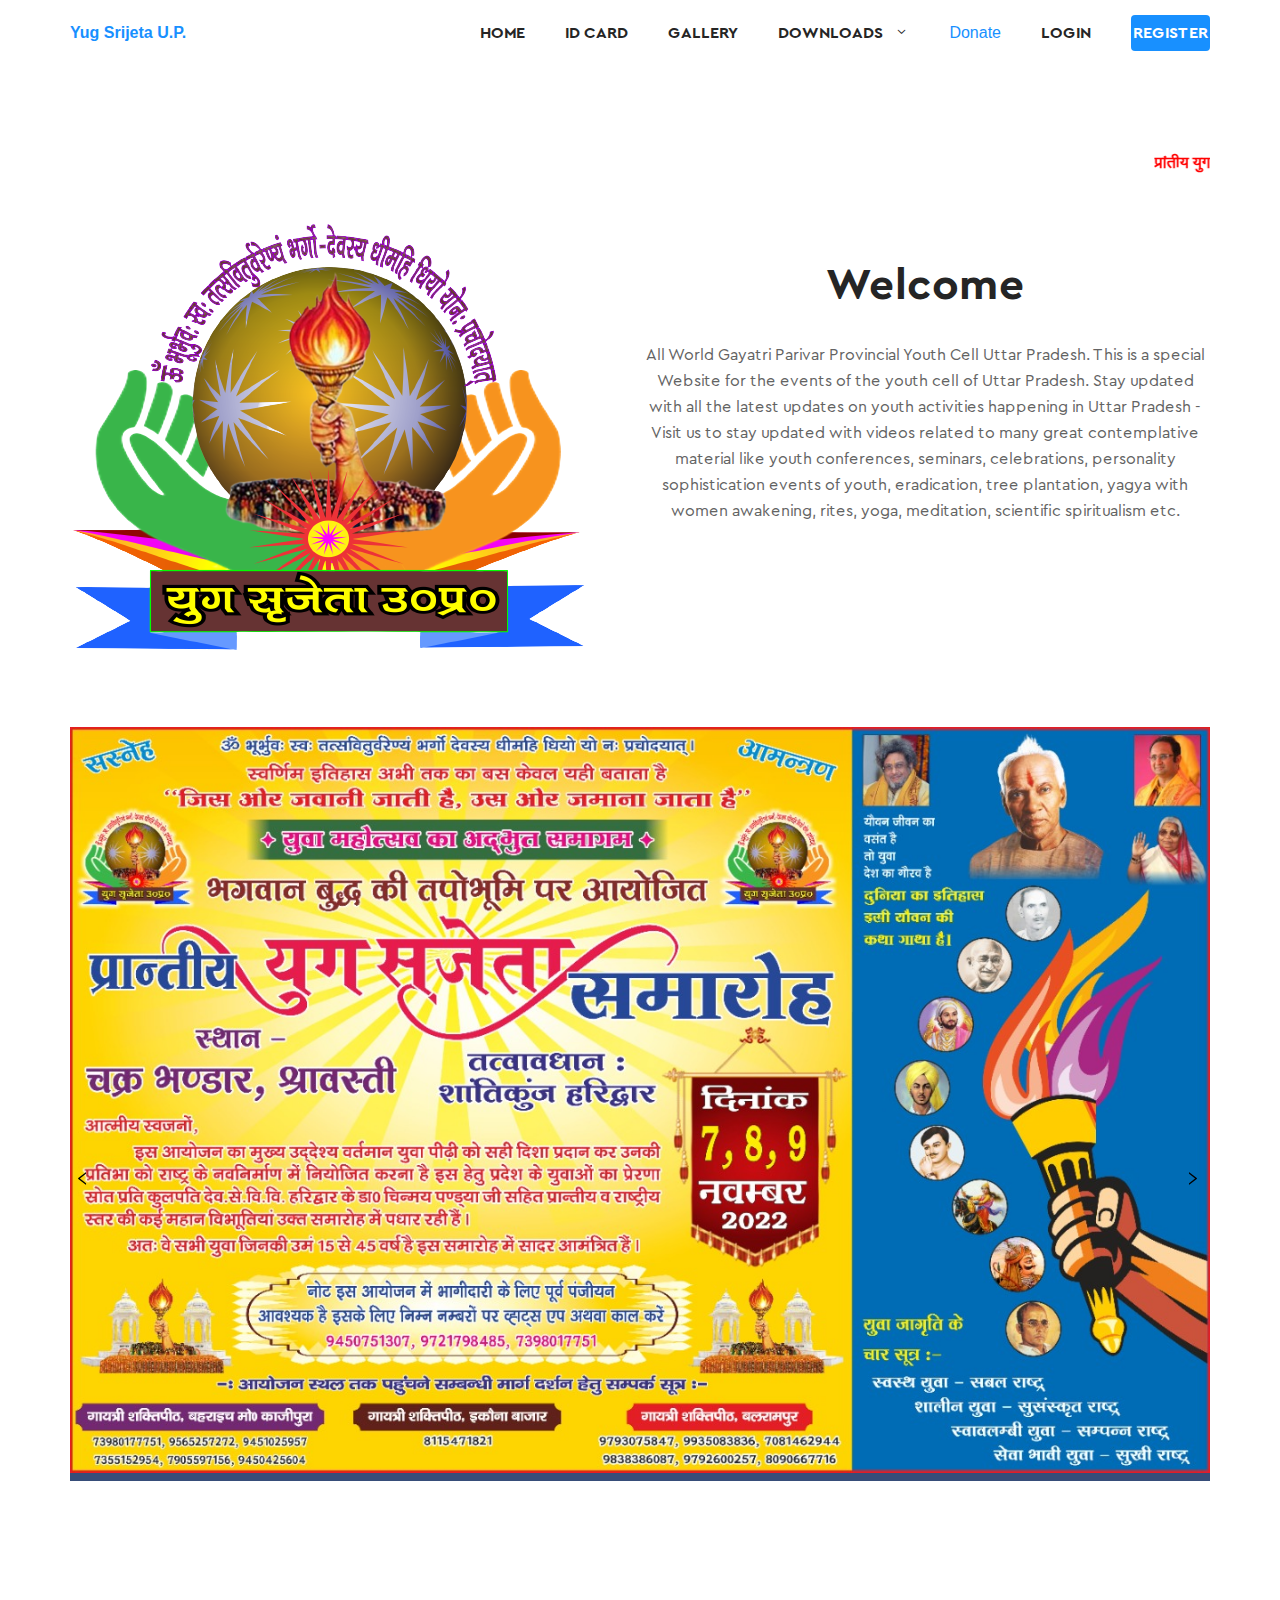
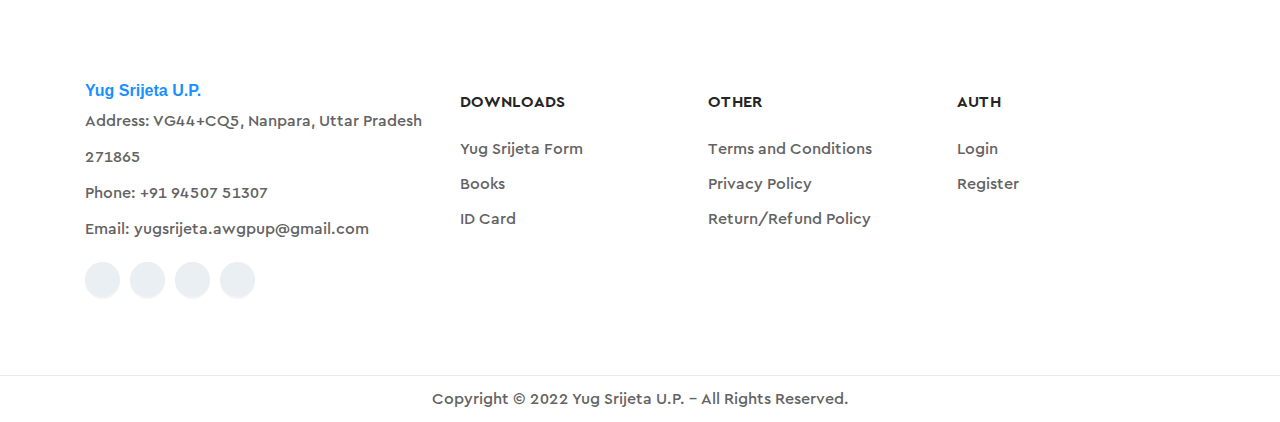
==== commit 4ed4f0d3: "Add files via upload" ====
--- a/index.html
+++ b/index.html
@@ -1 +1,5 @@
-<!doctype html><html lang="en"><head><meta charset="utf-8"/><link rel="icon" href="./logo.png"/><meta name="viewport" content="width=device-width,initial-scale=1"/><meta name="theme-color" content="#000000"/><meta name="description" content="Gayatri Parivar Provincial Youth Cell Uttar Pradesh"/><link rel="apple-touch-icon" href="./logo.png"/><link href="https://kit-pro.fontawesome.com/releases/v5.13.0/css/pro.min.css" rel="stylesheet"/><link rel="stylesheet" href="https://cdnjs.cloudflare.com/ajax/libs/animate.css/4.1.1/animate.min.css"/><link href="https://fonts.googleapis.com/css2?family=Manrope:wght@200;300;400;500;600;700;800&display=swap" rel="stylesheet"/><link rel="manifest" href="./manifest.json"/><title>Yug Srijeta</title><script defer="defer" src="./static/js/main.aa56d362.js"></script><link href="./static/css/main.6a86c581.css" rel="stylesheet"></head><body><noscript>You need to enable JavaScript to run this app.</noscript><div id="root"></div></body></html>+<!doctype html><html lang="en"><head><meta charset="utf-8"/><link rel="icon" href="./logo.png"/><meta name="viewport" content="width=device-width,initial-scale=1"/><meta name="theme-color" content="#000000"/><meta name="description" content="Gayatri Parivar Provincial Youth Cell Uttar Pradesh"/><link rel="apple-touch-icon" href="./logo.png"/><link href="https://kit-pro.fontawesome.com/releases/v5.13.0/css/pro.min.css" rel="stylesheet"/><link rel="stylesheet" href="https://cdnjs.cloudflare.com/ajax/libs/animate.css/4.1.1/animate.min.css"/><link href="https://fonts.googleapis.com/css2?family=Manrope:wght@200;300;400;500;600;700;800&display=swap" rel="stylesheet"/><link rel="manifest" href="./manifest.json"/><title>Yug Srijeta</title><script defer="defer" src="./static/js/main.096bb9e9.js"></script><link href="./static/css/main.ce7178bc.css" rel="stylesheet">
+    <script async src="https://pagead2.googlesyndication.com/pagead/js/adsbygoogle.js?client=ca-pub-9552007424039039"
+    crossorigin="anonymous"></script>
+</head>
+<body><noscript>You need to enable JavaScript to run this app.</noscript><div id="root"></div></body></html>--- a/static/css/main.ce7178bc.css
+++ b/static/css/main.ce7178bc.css
@@ -0,0 +1,11 @@
+body{-webkit-font-smoothing:antialiased;-moz-osx-font-smoothing:grayscale;font-family:-apple-system,BlinkMacSystemFont,Segoe UI,Roboto,Oxygen,Ubuntu,Cantarell,Fira Sans,Droid Sans,Helvetica Neue,sans-serif}code{font-family:source-code-pro,Menlo,Monaco,Consolas,Courier New,monospace}@media only screen and (max-width:600px){.introduction-two-image>img{width:100%}.dow-three-wrapper{background-size:contain!important;height:27vh!important}.hero-slider-background img{object-fit:contain!important}}.anupam{height:0;padding-top:66.64%;width:100%}.anupam,.background-old{background-repeat:no-repeat;background-size:contain}.background-old{align-items:center;background-image:url(../../static/media/one.a0dfcd6873f4174d2abb.jpg);background-position:50%;display:flex;height:16em;justify-content:space-evenly}.background-old>h4{color:#000;font-family:sans-serif;font-size:2em}.background-new{align-items:center;background-image:url(../../static/media/new.f1af9d7ea534508189b6.jpeg);background-position:50%;background-repeat:no-repeat;background-size:contain;display:flex;height:16em;justify-content:space-evenly}.background-new>h4{color:#000;font-family:sans-serif;font-size:2em}.mobile-img{padding-top:5em;width:25%}.background-text>p{font-size:.5em}.background-text{padding-top:6em}.ant-carousel .slick-next:before,.ant-carousel .slick-prev:before{content:""!important}@font-face{font-family:ElegantIcons;font-style:normal;font-weight:400;src:url(../../static/media/ElegantIcons.78ba4ad1289e5a66ca11.eot);src:url(../../static/media/ElegantIcons.78ba4ad1289e5a66ca11.eot?#iefix) format("embedded-opentype"),url(../../static/media/ElegantIcons.941bf29b415d3a9b7099.woff) format("woff"),url(../../static/media/ElegantIcons.4555dd9ce623f8fd6d72.ttf) format("truetype"),url(../../static/media/ElegantIcons.44385f164a99385eb34f.svg#ElegantIcons) format("svg")}[data-icon]:before{speak:none;-webkit-font-feature-settings:normal;font-feature-settings:normal;-webkit-font-smoothing:antialiased;-moz-osx-font-smoothing:grayscale;content:attr(data-icon);font-family:ElegantIcons;font-variant:normal;font-weight:400;line-height:1;text-transform:none}.arrow-up-down,.arrow_back,.arrow_carrot-2down,.arrow_carrot-2down_alt2,.arrow_carrot-2dwnn_alt,.arrow_carrot-2left,.arrow_carrot-2left_alt,.arrow_carrot-2left_alt2,.arrow_carrot-2right,.arrow_carrot-2right_alt,.arrow_carrot-2right_alt2,.arrow_carrot-2up,.arrow_carrot-2up_alt,.arrow_carrot-2up_alt2,.arrow_carrot-down,.arrow_carrot-down_alt,.arrow_carrot-down_alt2,.arrow_carrot-left,.arrow_carrot-left_alt,.arrow_carrot-left_alt2,.arrow_carrot-right,.arrow_carrot-right_alt,.arrow_carrot-right_alt2,.arrow_carrot-up,.arrow_carrot-up_alt2,.arrow_carrot_up_alt,.arrow_condense,.arrow_condense_alt,.arrow_down,.arrow_down_alt,.arrow_expand,.arrow_expand_alt,.arrow_expand_alt2,.arrow_expand_alt3,.arrow_left,.arrow_left-down,.arrow_left-down_alt,.arrow_left-right,.arrow_left-right_alt,.arrow_left-up,.arrow_left-up_alt,.arrow_left_alt,.arrow_move,.arrow_right,.arrow_right-down,.arrow_right-down_alt,.arrow_right-up,.arrow_right-up_alt,.arrow_right_alt,.arrow_triangle-down,.arrow_triangle-down_alt,.arrow_triangle-down_alt2,.arrow_triangle-left,.arrow_triangle-left_alt,.arrow_triangle-left_alt2,.arrow_triangle-right,.arrow_triangle-right_alt,.arrow_triangle-right_alt2,.arrow_triangle-up,.arrow_triangle-up_alt,.arrow_triangle-up_alt2,.arrow_up,.arrow_up-down_alt,.arrow_up_alt,.icon_adjust-horiz,.icon_adjust-vert,.icon_archive,.icon_archive_alt,.icon_bag,.icon_bag_alt,.icon_balance,.icon_blocked,.icon_book,.icon_book_alt,.icon_box-checked,.icon_box-empty,.icon_box-selected,.icon_briefcase,.icon_briefcase_alt,.icon_building,.icon_building_alt,.icon_calculator_alt,.icon_calendar,.icon_calulator,.icon_camera,.icon_camera_alt,.icon_cart,.icon_cart_alt,.icon_chat,.icon_chat_alt,.icon_check,.icon_check_alt,.icon_check_alt2,.icon_circle-empty,.icon_circle-slelected,.icon_clipboard,.icon_clock,.icon_clock_alt,.icon_close,.icon_close_alt,.icon_close_alt2,.icon_cloud,.icon_cloud-download,.icon_cloud-download_alt,.icon_cloud-upload,.icon_cloud-upload_alt,.icon_cloud_alt,.icon_cog,.icon_cogs,.icon_comment,.icon_comment_alt,.icon_compass,.icon_compass_alt,.icon_cone,.icon_cone_alt,.icon_contacts,.icon_contacts_alt,.icon_creditcard,.icon_currency,.icon_currency_alt,.icon_cursor,.icon_cursor_alt,.icon_datareport,.icon_datareport_alt,.icon_desktop,.icon_dislike,.icon_dislike_alt,.icon_document,.icon_document_alt,.icon_documents,.icon_documents_alt,.icon_download,.icon_drawer,.icon_drawer_alt,.icon_drive,.icon_drive_alt,.icon_easel,.icon_easel_alt,.icon_error-circle,.icon_error-circle_alt,.icon_error-oct,.icon_error-oct_alt,.icon_error-triangle,.icon_error-triangle_alt,.icon_film,.icon_floppy,.icon_floppy_alt,.icon_flowchart,.icon_flowchart_alt,.icon_folder,.icon_folder-add,.icon_folder-add_alt,.icon_folder-alt,.icon_folder-open,.icon_folder-open_alt,.icon_folder_download,.icon_folder_upload,.icon_genius,.icon_gift,.icon_gift_alt,.icon_globe,.icon_globe-2,.icon_globe_alt,.icon_grid-2x2,.icon_grid-3x3,.icon_group,.icon_headphones,.icon_heart,.icon_heart_alt,.icon_hourglass,.icon_house,.icon_house_alt,.icon_id,.icon_id-2,.icon_id-2_alt,.icon_id_alt,.icon_image,.icon_images,.icon_info,.icon_info_alt,.icon_key,.icon_key_alt,.icon_laptop,.icon_lifesaver,.icon_lightbulb,.icon_lightbulb_alt,.icon_like,.icon_like_alt,.icon_link,.icon_link_alt,.icon_loading,.icon_lock,.icon_lock-open,.icon_lock-open_alt,.icon_lock_alt,.icon_mail,.icon_mail_alt,.icon_map,.icon_map_alt,.icon_menu,.icon_menu-circle_alt,.icon_menu-circle_alt2,.icon_menu-square_alt,.icon_menu-square_alt2,.icon_mic,.icon_mic_alt,.icon_minus-06,.icon_minus-box,.icon_minus_alt,.icon_minus_alt2,.icon_mobile,.icon_mug,.icon_mug_alt,.icon_music,.icon_ol,.icon_paperclip,.icon_pause,.icon_pause_alt,.icon_pause_alt2,.icon_pencil,.icon_pencil-edit,.icon_pencil-edit_alt,.icon_pencil_alt,.icon_pens,.icon_pens_alt,.icon_percent,.icon_percent_alt,.icon_phone,.icon_piechart,.icon_pin,.icon_pin_alt,.icon_plus,.icon_plus-box,.icon_plus_alt,.icon_plus_alt2,.icon_printer,.icon_printer-alt,.icon_profile,.icon_pushpin,.icon_pushpin_alt,.icon_puzzle,.icon_puzzle_alt,.icon_question,.icon_question_alt,.icon_question_alt2,.icon_quotations,.icon_quotations_alt,.icon_quotations_alt2,.icon_refresh,.icon_ribbon,.icon_ribbon_alt,.icon_rook,.icon_search,.icon_search-2,.icon_search_alt,.icon_shield,.icon_shield_alt,.icon_star,.icon_star-half,.icon_star-half_alt,.icon_star_alt,.icon_stop,.icon_stop_alt,.icon_stop_alt2,.icon_table,.icon_tablet,.icon_tag,.icon_tag_alt,.icon_tags,.icon_tags_alt,.icon_target,.icon_tool,.icon_toolbox,.icon_toolbox_alt,.icon_tools,.icon_trash,.icon_trash_alt,.icon_ul,.icon_upload,.icon_vol-mute,.icon_vol-mute_alt,.icon_volume-high,.icon_volume-high_alt,.icon_volume-low,.icon_volume-low_alt,.icon_wallet,.icon_wallet_alt,.icon_zoom-in,.icon_zoom-in_alt,.icon_zoom-out,.icon_zoom-out_alt,.social_blogger,.social_blogger_circle,.social_blogger_square,.social_delicious,.social_delicious_circle,.social_delicious_square,.social_deviantart,.social_deviantart_circle,.social_deviantart_square,.social_dribbble,.social_dribbble_circle,.social_dribbble_square,.social_facebook,.social_facebook_circle,.social_facebook_square,.social_flickr,.social_flickr_circle,.social_flickr_square,.social_googledrive,.social_googledrive_alt2,.social_googledrive_square,.social_googleplus,.social_googleplus_circle,.social_googleplus_square,.social_instagram,.social_instagram_circle,.social_instagram_square,.social_linkedin,.social_linkedin_circle,.social_linkedin_square,.social_myspace,.social_myspace_circle,.social_myspace_square,.social_picassa,.social_picassa_circle,.social_picassa_square,.social_pinterest,.social_pinterest_circle,.social_pinterest_square,.social_rss,.social_rss_circle,.social_rss_square,.social_share,.social_share_circle,.social_share_square,.social_skype,.social_skype_circle,.social_skype_square,.social_spotify,.social_spotify_circle,.social_spotify_square,.social_stumbleupon_circle,.social_stumbleupon_square,.social_tumbleupon,.social_tumblr,.social_tumblr_circle,.social_tumblr_square,.social_twitter,.social_twitter_circle,.social_twitter_square,.social_vimeo,.social_vimeo_circle,.social_vimeo_square,.social_wordpress,.social_wordpress_circle,.social_wordpress_square,.social_youtube,.social_youtube_circle,.social_youtube_square{speak:none;-webkit-font-feature-settings:normal;font-feature-settings:normal;-webkit-font-smoothing:antialiased;font-family:ElegantIcons;font-style:normal;font-variant:normal;font-weight:400;line-height:1;text-transform:none}.arrow_up:before{content:"\21"}.arrow_down:before{content:"\22"}.arrow_left:before{content:"\23"}.arrow_right:before{content:"\24"}.arrow_left-up:before{content:"\25"}.arrow_right-up:before{content:"\26"}.arrow_right-down:before{content:"\27"}.arrow_left-down:before{content:"\28"}.arrow-up-down:before{content:"\29"}.arrow_up-down_alt:before{content:"\2a"}.arrow_left-right_alt:before{content:"\2b"}.arrow_left-right:before{content:"\2c"}.arrow_expand_alt2:before{content:"\2d"}.arrow_expand_alt:before{content:"\2e"}.arrow_condense:before{content:"\2f"}.arrow_expand:before{content:"\30"}.arrow_move:before{content:"\31"}.arrow_carrot-up:before{content:"\32"}.arrow_carrot-down:before{content:"\33"}.arrow_carrot-left:before{content:"\34"}.arrow_carrot-right:before{content:"\35"}.arrow_carrot-2up:before{content:"\36"}.arrow_carrot-2down:before{content:"\37"}.arrow_carrot-2left:before{content:"\38"}.arrow_carrot-2right:before{content:"\39"}.arrow_carrot-up_alt2:before{content:"\3a"}.arrow_carrot-down_alt2:before{content:"\3b"}.arrow_carrot-left_alt2:before{content:"\3c"}.arrow_carrot-right_alt2:before{content:"\3d"}.arrow_carrot-2up_alt2:before{content:"\3e"}.arrow_carrot-2down_alt2:before{content:"\3f"}.arrow_carrot-2left_alt2:before{content:"\40"}.arrow_carrot-2right_alt2:before{content:"\41"}.arrow_triangle-up:before{content:"\42"}.arrow_triangle-down:before{content:"\43"}.arrow_triangle-left:before{content:"\44"}.arrow_triangle-right:before{content:"\45"}.arrow_triangle-up_alt2:before{content:"\46"}.arrow_triangle-down_alt2:before{content:"\47"}.arrow_triangle-left_alt2:before{content:"\48"}.arrow_triangle-right_alt2:before{content:"\49"}.arrow_back:before{content:"\4a"}.icon_minus-06:before{content:"\4b"}.icon_plus:before{content:"\4c"}.icon_close:before{content:"\4d"}.icon_check:before{content:"\4e"}.icon_minus_alt2:before{content:"\4f"}.icon_plus_alt2:before{content:"\50"}.icon_close_alt2:before{content:"\51"}.icon_check_alt2:before{content:"\52"}.icon_zoom-out_alt:before{content:"\53"}.icon_zoom-in_alt:before{content:"\54"}.icon_search:before{content:"\55"}.icon_box-empty:before{content:"\56"}.icon_box-selected:before{content:"\57"}.icon_minus-box:before{content:"\58"}.icon_plus-box:before{content:"\59"}.icon_box-checked:before{content:"\5a"}.icon_circle-empty:before{content:"\5b"}.icon_circle-slelected:before{content:"\5c"}.icon_stop_alt2:before{content:"\5d"}.icon_stop:before{content:"\5e"}.icon_pause_alt2:before{content:"\5f"}.icon_pause:before{content:"\60"}.icon_menu:before{content:"\61"}.icon_menu-square_alt2:before{content:"\62"}.icon_menu-circle_alt2:before{content:"\63"}.icon_ul:before{content:"\64"}.icon_ol:before{content:"\65"}.icon_adjust-horiz:before{content:"\66"}.icon_adjust-vert:before{content:"\67"}.icon_document_alt:before{content:"\68"}.icon_documents_alt:before{content:"\69"}.icon_pencil:before{content:"\6a"}.icon_pencil-edit_alt:before{content:"\6b"}.icon_pencil-edit:before{content:"\6c"}.icon_folder-alt:before{content:"\6d"}.icon_folder-open_alt:before{content:"\6e"}.icon_folder-add_alt:before{content:"\6f"}.icon_info_alt:before{content:"\70"}.icon_error-oct_alt:before{content:"\71"}.icon_error-circle_alt:before{content:"\72"}.icon_error-triangle_alt:before{content:"\73"}.icon_question_alt2:before{content:"\74"}.icon_question:before{content:"\75"}.icon_comment_alt:before{content:"\76"}.icon_chat_alt:before{content:"\77"}.icon_vol-mute_alt:before{content:"\78"}.icon_volume-low_alt:before{content:"\79"}.icon_volume-high_alt:before{content:"\7a"}.icon_quotations:before{content:"\7b"}.icon_quotations_alt2:before{content:"\7c"}.icon_clock_alt:before{content:"\7d"}.icon_lock_alt:before{content:"\7e"}.icon_lock-open_alt:before{content:"\e000"}.icon_key_alt:before{content:"\e001"}.icon_cloud_alt:before{content:"\e002"}.icon_cloud-upload_alt:before{content:"\e003"}.icon_cloud-download_alt:before{content:"\e004"}.icon_image:before{content:"\e005"}.icon_images:before{content:"\e006"}.icon_lightbulb_alt:before{content:"\e007"}.icon_gift_alt:before{content:"\e008"}.icon_house_alt:before{content:"\e009"}.icon_genius:before{content:"\e00a"}.icon_mobile:before{content:"\e00b"}.icon_tablet:before{content:"\e00c"}.icon_laptop:before{content:"\e00d"}.icon_desktop:before{content:"\e00e"}.icon_camera_alt:before{content:"\e00f"}.icon_mail_alt:before{content:"\e010"}.icon_cone_alt:before{content:"\e011"}.icon_ribbon_alt:before{content:"\e012"}.icon_bag_alt:before{content:"\e013"}.icon_creditcard:before{content:"\e014"}.icon_cart_alt:before{content:"\e015"}.icon_paperclip:before{content:"\e016"}.icon_tag_alt:before{content:"\e017"}.icon_tags_alt:before{content:"\e018"}.icon_trash_alt:before{content:"\e019"}.icon_cursor_alt:before{content:"\e01a"}.icon_mic_alt:before{content:"\e01b"}.icon_compass_alt:before{content:"\e01c"}.icon_pin_alt:before{content:"\e01d"}.icon_pushpin_alt:before{content:"\e01e"}.icon_map_alt:before{content:"\e01f"}.icon_drawer_alt:before{content:"\e020"}.icon_toolbox_alt:before{content:"\e021"}.icon_book_alt:before{content:"\e022"}.icon_calendar:before{content:"\e023"}.icon_film:before{content:"\e024"}.icon_table:before{content:"\e025"}.icon_contacts_alt:before{content:"\e026"}.icon_headphones:before{content:"\e027"}.icon_lifesaver:before{content:"\e028"}.icon_piechart:before{content:"\e029"}.icon_refresh:before{content:"\e02a"}.icon_link_alt:before{content:"\e02b"}.icon_link:before{content:"\e02c"}.icon_loading:before{content:"\e02d"}.icon_blocked:before{content:"\e02e"}.icon_archive_alt:before{content:"\e02f"}.icon_heart_alt:before{content:"\e030"}.icon_star_alt:before{content:"\e031"}.icon_star-half_alt:before{content:"\e032"}.icon_star:before{content:"\e033"}.icon_star-half:before{content:"\e034"}.icon_tools:before{content:"\e035"}.icon_tool:before{content:"\e036"}.icon_cog:before{content:"\e037"}.icon_cogs:before{content:"\e038"}.arrow_up_alt:before{content:"\e039"}.arrow_down_alt:before{content:"\e03a"}.arrow_left_alt:before{content:"\e03b"}.arrow_right_alt:before{content:"\e03c"}.arrow_left-up_alt:before{content:"\e03d"}.arrow_right-up_alt:before{content:"\e03e"}.arrow_right-down_alt:before{content:"\e03f"}.arrow_left-down_alt:before{content:"\e040"}.arrow_condense_alt:before{content:"\e041"}.arrow_expand_alt3:before{content:"\e042"}.arrow_carrot_up_alt:before{content:"\e043"}.arrow_carrot-down_alt:before{content:"\e044"}.arrow_carrot-left_alt:before{content:"\e045"}.arrow_carrot-right_alt:before{content:"\e046"}.arrow_carrot-2up_alt:before{content:"\e047"}.arrow_carrot-2dwnn_alt:before{content:"\e048"}.arrow_carrot-2left_alt:before{content:"\e049"}.arrow_carrot-2right_alt:before{content:"\e04a"}.arrow_triangle-up_alt:before{content:"\e04b"}.arrow_triangle-down_alt:before{content:"\e04c"}.arrow_triangle-left_alt:before{content:"\e04d"}.arrow_triangle-right_alt:before{content:"\e04e"}.icon_minus_alt:before{content:"\e04f"}.icon_plus_alt:before{content:"\e050"}.icon_close_alt:before{content:"\e051"}.icon_check_alt:before{content:"\e052"}.icon_zoom-out:before{content:"\e053"}.icon_zoom-in:before{content:"\e054"}.icon_stop_alt:before{content:"\e055"}.icon_menu-square_alt:before{content:"\e056"}.icon_menu-circle_alt:before{content:"\e057"}.icon_document:before{content:"\e058"}.icon_documents:before{content:"\e059"}.icon_pencil_alt:before{content:"\e05a"}.icon_folder:before{content:"\e05b"}.icon_folder-open:before{content:"\e05c"}.icon_folder-add:before{content:"\e05d"}.icon_folder_upload:before{content:"\e05e"}.icon_folder_download:before{content:"\e05f"}.icon_info:before{content:"\e060"}.icon_error-circle:before{content:"\e061"}.icon_error-oct:before{content:"\e062"}.icon_error-triangle:before{content:"\e063"}.icon_question_alt:before{content:"\e064"}.icon_comment:before{content:"\e065"}.icon_chat:before{content:"\e066"}.icon_vol-mute:before{content:"\e067"}.icon_volume-low:before{content:"\e068"}.icon_volume-high:before{content:"\e069"}.icon_quotations_alt:before{content:"\e06a"}.icon_clock:before{content:"\e06b"}.icon_lock:before{content:"\e06c"}.icon_lock-open:before{content:"\e06d"}.icon_key:before{content:"\e06e"}.icon_cloud:before{content:"\e06f"}.icon_cloud-upload:before{content:"\e070"}.icon_cloud-download:before{content:"\e071"}.icon_lightbulb:before{content:"\e072"}.icon_gift:before{content:"\e073"}.icon_house:before{content:"\e074"}.icon_camera:before{content:"\e075"}.icon_mail:before{content:"\e076"}.icon_cone:before{content:"\e077"}.icon_ribbon:before{content:"\e078"}.icon_bag:before{content:"\e079"}.icon_cart:before{content:"\e07a"}.icon_tag:before{content:"\e07b"}.icon_tags:before{content:"\e07c"}.icon_trash:before{content:"\e07d"}.icon_cursor:before{content:"\e07e"}.icon_mic:before{content:"\e07f"}.icon_compass:before{content:"\e080"}.icon_pin:before{content:"\e081"}.icon_pushpin:before{content:"\e082"}.icon_map:before{content:"\e083"}.icon_drawer:before{content:"\e084"}.icon_toolbox:before{content:"\e085"}.icon_book:before{content:"\e086"}.icon_contacts:before{content:"\e087"}.icon_archive:before{content:"\e088"}.icon_heart:before{content:"\e089"}.icon_profile:before{content:"\e08a"}.icon_group:before{content:"\e08b"}.icon_grid-2x2:before{content:"\e08c"}.icon_grid-3x3:before{content:"\e08d"}.icon_music:before{content:"\e08e"}.icon_pause_alt:before{content:"\e08f"}.icon_phone:before{content:"\e090"}.icon_upload:before{content:"\e091"}.icon_download:before{content:"\e092"}.social_facebook:before{content:"\e093"}.social_twitter:before{content:"\e094"}.social_pinterest:before{content:"\e095"}.social_googleplus:before{content:"\e096"}.social_tumblr:before{content:"\e097"}.social_tumbleupon:before{content:"\e098"}.social_wordpress:before{content:"\e099"}.social_instagram:before{content:"\e09a"}.social_dribbble:before{content:"\e09b"}.social_vimeo:before{content:"\e09c"}.social_linkedin:before{content:"\e09d"}.social_rss:before{content:"\e09e"}.social_deviantart:before{content:"\e09f"}.social_share:before{content:"\e0a0"}.social_myspace:before{content:"\e0a1"}.social_skype:before{content:"\e0a2"}.social_youtube:before{content:"\e0a3"}.social_picassa:before{content:"\e0a4"}.social_googledrive:before{content:"\e0a5"}.social_flickr:before{content:"\e0a6"}.social_blogger:before{content:"\e0a7"}.social_spotify:before{content:"\e0a8"}.social_delicious:before{content:"\e0a9"}.social_facebook_circle:before{content:"\e0aa"}.social_twitter_circle:before{content:"\e0ab"}.social_pinterest_circle:before{content:"\e0ac"}.social_googleplus_circle:before{content:"\e0ad"}.social_tumblr_circle:before{content:"\e0ae"}.social_stumbleupon_circle:before{content:"\e0af"}.social_wordpress_circle:before{content:"\e0b0"}.social_instagram_circle:before{content:"\e0b1"}.social_dribbble_circle:before{content:"\e0b2"}.social_vimeo_circle:before{content:"\e0b3"}.social_linkedin_circle:before{content:"\e0b4"}.social_rss_circle:before{content:"\e0b5"}.social_deviantart_circle:before{content:"\e0b6"}.social_share_circle:before{content:"\e0b7"}.social_myspace_circle:before{content:"\e0b8"}.social_skype_circle:before{content:"\e0b9"}.social_youtube_circle:before{content:"\e0ba"}.social_picassa_circle:before{content:"\e0bb"}.social_googledrive_alt2:before{content:"\e0bc"}.social_flickr_circle:before{content:"\e0bd"}.social_blogger_circle:before{content:"\e0be"}.social_spotify_circle:before{content:"\e0bf"}.social_delicious_circle:before{content:"\e0c0"}.social_facebook_square:before{content:"\e0c1"}.social_twitter_square:before{content:"\e0c2"}.social_pinterest_square:before{content:"\e0c3"}.social_googleplus_square:before{content:"\e0c4"}.social_tumblr_square:before{content:"\e0c5"}.social_stumbleupon_square:before{content:"\e0c6"}.social_wordpress_square:before{content:"\e0c7"}.social_instagram_square:before{content:"\e0c8"}.social_dribbble_square:before{content:"\e0c9"}.social_vimeo_square:before{content:"\e0ca"}.social_linkedin_square:before{content:"\e0cb"}.social_rss_square:before{content:"\e0cc"}.social_deviantart_square:before{content:"\e0cd"}.social_share_square:before{content:"\e0ce"}.social_myspace_square:before{content:"\e0cf"}.social_skype_square:before{content:"\e0d0"}.social_youtube_square:before{content:"\e0d1"}.social_picassa_square:before{content:"\e0d2"}.social_googledrive_square:before{content:"\e0d3"}.social_flickr_square:before{content:"\e0d4"}.social_blogger_square:before{content:"\e0d5"}.social_spotify_square:before{content:"\e0d6"}.social_delicious_square:before{content:"\e0d7"}.icon_printer:before{content:"\e103"}.icon_calulator:before{content:"\e0ee"}.icon_building:before{content:"\e0ef"}.icon_floppy:before{content:"\e0e8"}.icon_drive:before{content:"\e0ea"}.icon_search-2:before{content:"\e101"}.icon_id:before{content:"\e107"}.icon_id-2:before{content:"\e108"}.icon_puzzle:before{content:"\e102"}.icon_like:before{content:"\e106"}.icon_dislike:before{content:"\e0eb"}.icon_mug:before{content:"\e105"}.icon_currency:before{content:"\e0ed"}.icon_wallet:before{content:"\e100"}.icon_pens:before{content:"\e104"}.icon_easel:before{content:"\e0e9"}.icon_flowchart:before{content:"\e109"}.icon_datareport:before{content:"\e0ec"}.icon_briefcase:before{content:"\e0fe"}.icon_shield:before{content:"\e0f6"}.icon_percent:before{content:"\e0fb"}.icon_globe:before{content:"\e0e2"}.icon_globe-2:before{content:"\e0e3"}.icon_target:before{content:"\e0f5"}.icon_hourglass:before{content:"\e0e1"}.icon_balance:before{content:"\e0ff"}.icon_rook:before{content:"\e0f8"}.icon_printer-alt:before{content:"\e0fa"}.icon_calculator_alt:before{content:"\e0e7"}.icon_building_alt:before{content:"\e0fd"}.icon_floppy_alt:before{content:"\e0e4"}.icon_drive_alt:before{content:"\e0e5"}.icon_search_alt:before{content:"\e0f7"}.icon_id_alt:before{content:"\e0e0"}.icon_id-2_alt:before{content:"\e0fc"}.icon_puzzle_alt:before{content:"\e0f9"}.icon_like_alt:before{content:"\e0dd"}.icon_dislike_alt:before{content:"\e0f1"}.icon_mug_alt:before{content:"\e0dc"}.icon_currency_alt:before{content:"\e0f3"}.icon_wallet_alt:before{content:"\e0d8"}.icon_pens_alt:before{content:"\e0db"}.icon_easel_alt:before{content:"\e0f0"}.icon_flowchart_alt:before{content:"\e0df"}.icon_datareport_alt:before{content:"\e0f2"}.icon_briefcase_alt:before{content:"\e0f4"}.icon_shield_alt:before{content:"\e0d9"}.icon_percent_alt:before{content:"\e0da"}.icon_globe_alt:before{content:"\e0de"}.icon_clipboard:before{content:"\e0e6"}.glyph{float:left;margin:.4em 1.5em .75em 0;padding:.75em;text-align:center;text-shadow:none;width:6em}.glyph_big{color:#59c5dc;float:left;font-size:128px;margin-right:20px}.glyph div{padding-bottom:10px}.glyph input{border:0;-moz-border-radius:5px;-webkit-border-radius:5px;box-shadow:0 0 0 1px #ccc;font-family:consolas,monospace;font-size:12px;padding:.2em;text-align:center;width:100%}.centered{margin-left:auto;margin-right:auto}.glyph .fs1{font-size:2em}.slick-slider{-webkit-touch-callout:none;-webkit-tap-highlight-color:transparent;box-sizing:border-box;touch-action:pan-y;-webkit-user-select:none;user-select:none;-khtml-user-select:none}.slick-list,.slick-slider{display:block;position:relative}.slick-list{margin:0;overflow:hidden;padding:0}.slick-list:focus{outline:0}.slick-list.dragging{cursor:pointer;cursor:hand}.slick-slider .slick-list,.slick-slider .slick-track{-webkit-transform:translateZ(0);transform:translateZ(0)}.slick-track{display:block;left:0;margin-left:auto;margin-right:auto;position:relative;top:0}.slick-track:after,.slick-track:before{content:"";display:table}.slick-track:after{clear:both}.slick-loading .slick-track{visibility:hidden}.slick-slide{display:none;float:left;height:100%;min-height:1px}[dir=rtl] .slick-slide{float:right}.slick-slide img{display:block}.slick-slide.slick-loading img{display:none}.slick-slide.dragging img{pointer-events:none}.slick-initialized .slick-slide{display:block}.slick-loading .slick-slide{visibility:hidden}.slick-vertical .slick-slide{border:1px solid transparent;display:block;height:auto}.slick-arrow.slick-hidden{display:none}
+/*!
+ * 
+ * antd v4.22.4
+ * 
+ * Copyright 2015-present, Alipay, Inc.
+ * All rights reserved.
+ *       
+ */[class*=ant-] input::-ms-clear,[class*=ant-] input::-ms-reveal,[class*=ant-]::-ms-clear,[class^=ant-] input::-ms-clear,[class^=ant-] input::-ms-reveal,[class^=ant-]::-ms-clear{display:none}body,html{height:100%;width:100%}input::-ms-clear,input::-ms-reveal{display:none}*,:after,:before{box-sizing:border-box}html{-ms-text-size-adjust:100%;-ms-overflow-style:scrollbar;-webkit-tap-highlight-color:rgba(0,0,0,0);font-family:sans-serif;line-height:1.15}@-ms-viewport{width:device-width}body{font-feature-settings:"tnum";background-color:#fff;color:rgba(0,0,0,.85);font-family:-apple-system,BlinkMacSystemFont,Segoe UI,Roboto,Helvetica Neue,Arial,Noto Sans,sans-serif,Apple Color Emoji,Segoe UI Emoji,Segoe UI Symbol,Noto Color Emoji;font-size:14px;font-variant:tabular-nums;line-height:1.5715}[tabindex="-1"]:focus{outline:none!important}hr{height:0}h1,h2,h3,h4,h5,h6{color:rgba(0,0,0,.85);font-weight:500;margin-bottom:.5em;margin-top:0}p{margin-bottom:1em;margin-top:0}abbr[data-original-title],abbr[title]{border-bottom:0;cursor:help;text-decoration:underline;-webkit-text-decoration:underline dotted;text-decoration:underline dotted}address{font-style:normal;line-height:inherit;margin-bottom:1em}input[type=number],input[type=password],input[type=text],textarea{-webkit-appearance:none}dl,ol,ul{margin-bottom:1em;margin-top:0}ol ol,ol ul,ul ol,ul ul{margin-bottom:0}dt{font-weight:500}dd{margin-bottom:.5em;margin-left:0}blockquote{margin:0 0 1em}dfn{font-style:italic}a{-webkit-text-decoration-skip:objects;background-color:initial;color:#1890ff;cursor:pointer;outline:none;text-decoration:none;transition:color .3s}a:hover{color:#40a9ff}a:active{color:#096dd9}a:active,a:focus,a:hover{outline:0;text-decoration:none}a[disabled]{color:rgba(0,0,0,.25);cursor:not-allowed}code,kbd,pre,samp{font-family:SFMono-Regular,Consolas,Liberation Mono,Menlo,Courier,monospace;font-size:1em}pre{margin-bottom:1em;margin-top:0;overflow:auto}figure{margin:0 0 1em}img{vertical-align:middle}[role=button],a,area,button,input:not([type=range]),label,select,summary,textarea{touch-action:manipulation}table{border-collapse:collapse}caption{caption-side:bottom;color:rgba(0,0,0,.45);padding-bottom:.3em;padding-top:.75em;text-align:left}button,input,optgroup,select,textarea{color:inherit;font-size:inherit;line-height:inherit}[type=reset],[type=submit],button,html [type=button]{-webkit-appearance:button}input[type=checkbox],input[type=radio]{box-sizing:border-box;padding:0}input[type=date],input[type=datetime-local],input[type=month],input[type=time]{-webkit-appearance:listbox}textarea{resize:vertical}fieldset{border:0;margin:0;min-width:0;padding:0}legend{display:block;font-size:1.5em;line-height:inherit;margin-bottom:.5em;width:100%}[type=search]{-webkit-appearance:none}[type=search]::-webkit-search-cancel-button,[type=search]::-webkit-search-decoration{-webkit-appearance:none}output{display:inline-block}[hidden]{display:none!important}mark{background-color:#feffe6;padding:.2em}::-moz-selection{background:#1890ff;color:#fff}::selection{background:#1890ff;color:#fff}.clearfix:after,.clearfix:before{content:"";display:table}.clearfix:after{clear:both}.anticon{text-rendering:optimizelegibility;-webkit-font-smoothing:antialiased;-moz-osx-font-smoothing:grayscale;color:inherit;display:inline-block;font-style:normal;line-height:0;text-align:center;text-transform:none;vertical-align:-.125em}.anticon>*{line-height:1}.anticon svg{display:inline-block}.anticon:before{display:none}.anticon .anticon-icon{display:block}.anticon>.anticon{line-height:0;vertical-align:0}.anticon[tabindex]{cursor:pointer}.anticon-spin,.anticon-spin:before{-webkit-animation:loadingCircle 1s linear infinite;animation:loadingCircle 1s linear infinite;display:inline-block}.ant-fade-appear,.ant-fade-enter,.ant-fade-leave{-webkit-animation-duration:.2s;animation-duration:.2s;-webkit-animation-fill-mode:both;animation-fill-mode:both;-webkit-animation-play-state:paused;animation-play-state:paused}.ant-fade-appear.ant-fade-appear-active,.ant-fade-enter.ant-fade-enter-active{-webkit-animation-name:antFadeIn;animation-name:antFadeIn;-webkit-animation-play-state:running;animation-play-state:running}.ant-fade-leave.ant-fade-leave-active{-webkit-animation-name:antFadeOut;animation-name:antFadeOut;-webkit-animation-play-state:running;animation-play-state:running;pointer-events:none}.ant-fade-appear,.ant-fade-enter{opacity:0}.ant-fade-appear,.ant-fade-enter,.ant-fade-leave{-webkit-animation-timing-function:linear;animation-timing-function:linear}@-webkit-keyframes antFadeIn{0%{opacity:0}to{opacity:1}}@keyframes antFadeIn{0%{opacity:0}to{opacity:1}}@-webkit-keyframes antFadeOut{0%{opacity:1}to{opacity:0}}@keyframes antFadeOut{0%{opacity:1}to{opacity:0}}.ant-move-up-appear,.ant-move-up-enter,.ant-move-up-leave{-webkit-animation-duration:.2s;animation-duration:.2s;-webkit-animation-fill-mode:both;animation-fill-mode:both;-webkit-animation-play-state:paused;animation-play-state:paused}.ant-move-up-appear.ant-move-up-appear-active,.ant-move-up-enter.ant-move-up-enter-active{-webkit-animation-name:antMoveUpIn;animation-name:antMoveUpIn;-webkit-animation-play-state:running;animation-play-state:running}.ant-move-up-leave.ant-move-up-leave-active{-webkit-animation-name:antMoveUpOut;animation-name:antMoveUpOut;-webkit-animation-play-state:running;animation-play-state:running;pointer-events:none}.ant-move-up-appear,.ant-move-up-enter{-webkit-animation-timing-function:cubic-bezier(.08,.82,.17,1);animation-timing-function:cubic-bezier(.08,.82,.17,1);opacity:0}.ant-move-up-leave{-webkit-animation-timing-function:cubic-bezier(.6,.04,.98,.34);animation-timing-function:cubic-bezier(.6,.04,.98,.34)}.ant-move-down-appear,.ant-move-down-enter,.ant-move-down-leave{-webkit-animation-duration:.2s;animation-duration:.2s;-webkit-animation-fill-mode:both;animation-fill-mode:both;-webkit-animation-play-state:paused;animation-play-state:paused}.ant-move-down-appear.ant-move-down-appear-active,.ant-move-down-enter.ant-move-down-enter-active{-webkit-animation-name:antMoveDownIn;animation-name:antMoveDownIn;-webkit-animation-play-state:running;animation-play-state:running}.ant-move-down-leave.ant-move-down-leave-active{-webkit-animation-name:antMoveDownOut;animation-name:antMoveDownOut;-webkit-animation-play-state:running;animation-play-state:running;pointer-events:none}.ant-move-down-appear,.ant-move-down-enter{-webkit-animation-timing-function:cubic-bezier(.08,.82,.17,1);animation-timing-function:cubic-bezier(.08,.82,.17,1);opacity:0}.ant-move-down-leave{-webkit-animation-timing-function:cubic-bezier(.6,.04,.98,.34);animation-timing-function:cubic-bezier(.6,.04,.98,.34)}.ant-move-left-appear,.ant-move-left-enter,.ant-move-left-leave{-webkit-animation-duration:.2s;animation-duration:.2s;-webkit-animation-fill-mode:both;animation-fill-mode:both;-webkit-animation-play-state:paused;animation-play-state:paused}.ant-move-left-appear.ant-move-left-appear-active,.ant-move-left-enter.ant-move-left-enter-active{-webkit-animation-name:antMoveLeftIn;animation-name:antMoveLeftIn;-webkit-animation-play-state:running;animation-play-state:running}.ant-move-left-leave.ant-move-left-leave-active{-webkit-animation-name:antMoveLeftOut;animation-name:antMoveLeftOut;-webkit-animation-play-state:running;animation-play-state:running;pointer-events:none}.ant-move-left-appear,.ant-move-left-enter{-webkit-animation-timing-function:cubic-bezier(.08,.82,.17,1);animation-timing-function:cubic-bezier(.08,.82,.17,1);opacity:0}.ant-move-left-leave{-webkit-animation-timing-function:cubic-bezier(.6,.04,.98,.34);animation-timing-function:cubic-bezier(.6,.04,.98,.34)}.ant-move-right-appear,.ant-move-right-enter,.ant-move-right-leave{-webkit-animation-duration:.2s;animation-duration:.2s;-webkit-animation-fill-mode:both;animation-fill-mode:both;-webkit-animation-play-state:paused;animation-play-state:paused}.ant-move-right-appear.ant-move-right-appear-active,.ant-move-right-enter.ant-move-right-enter-active{-webkit-animation-name:antMoveRightIn;animation-name:antMoveRightIn;-webkit-animation-play-state:running;animation-play-state:running}.ant-move-right-leave.ant-move-right-leave-active{-webkit-animation-name:antMoveRightOut;animation-name:antMoveRightOut;-webkit-animation-play-state:running;animation-play-state:running;pointer-events:none}.ant-move-right-appear,.ant-move-right-enter{-webkit-animation-timing-function:cubic-bezier(.08,.82,.17,1);animation-timing-function:cubic-bezier(.08,.82,.17,1);opacity:0}.ant-move-right-leave{-webkit-animation-timing-function:cubic-bezier(.6,.04,.98,.34);animation-timing-function:cubic-bezier(.6,.04,.98,.34)}@-webkit-keyframes antMoveDownIn{0%{opacity:0;transform:translateY(100%);transform-origin:0 0}to{opacity:1;transform:translateY(0);transform-origin:0 0}}@keyframes antMoveDownIn{0%{opacity:0;transform:translateY(100%);transform-origin:0 0}to{opacity:1;transform:translateY(0);transform-origin:0 0}}@-webkit-keyframes antMoveDownOut{0%{opacity:1;transform:translateY(0);transform-origin:0 0}to{opacity:0;transform:translateY(100%);transform-origin:0 0}}@keyframes antMoveDownOut{0%{opacity:1;transform:translateY(0);transform-origin:0 0}to{opacity:0;transform:translateY(100%);transform-origin:0 0}}@-webkit-keyframes antMoveLeftIn{0%{opacity:0;transform:translateX(-100%);transform-origin:0 0}to{opacity:1;transform:translateX(0);transform-origin:0 0}}@keyframes antMoveLeftIn{0%{opacity:0;transform:translateX(-100%);transform-origin:0 0}to{opacity:1;transform:translateX(0);transform-origin:0 0}}@-webkit-keyframes antMoveLeftOut{0%{opacity:1;transform:translateX(0);transform-origin:0 0}to{opacity:0;transform:translateX(-100%);transform-origin:0 0}}@keyframes antMoveLeftOut{0%{opacity:1;transform:translateX(0);transform-origin:0 0}to{opacity:0;transform:translateX(-100%);transform-origin:0 0}}@-webkit-keyframes antMoveRightIn{0%{opacity:0;transform:translateX(100%);transform-origin:0 0}to{opacity:1;transform:translateX(0);transform-origin:0 0}}@keyframes antMoveRightIn{0%{opacity:0;transform:translateX(100%);transform-origin:0 0}to{opacity:1;transform:translateX(0);transform-origin:0 0}}@-webkit-keyframes antMoveRightOut{0%{opacity:1;transform:translateX(0);transform-origin:0 0}to{opacity:0;transform:translateX(100%);transform-origin:0 0}}@keyframes antMoveRightOut{0%{opacity:1;transform:translateX(0);transform-origin:0 0}to{opacity:0;transform:translateX(100%);transform-origin:0 0}}@-webkit-keyframes antMoveUpIn{0%{opacity:0;transform:translateY(-100%);transform-origin:0 0}to{opacity:1;transform:translateY(0);transform-origin:0 0}}@keyframes antMoveUpIn{0%{opacity:0;transform:translateY(-100%);transform-origin:0 0}to{opacity:1;transform:translateY(0);transform-origin:0 0}}@-webkit-keyframes antMoveUpOut{0%{opacity:1;transform:translateY(0);transform-origin:0 0}to{opacity:0;transform:translateY(-100%);transform-origin:0 0}}@keyframes antMoveUpOut{0%{opacity:1;transform:translateY(0);transform-origin:0 0}to{opacity:0;transform:translateY(-100%);transform-origin:0 0}}@-webkit-keyframes loadingCircle{to{transform:rotate(1turn)}}@keyframes loadingCircle{to{transform:rotate(1turn)}}[ant-click-animating-without-extra-node=true],[ant-click-animating=true]{position:relative}html{--antd-wave-shadow-color:#1890ff;--scroll-bar:0}.ant-click-animating-node,[ant-click-animating-without-extra-node=true]:after{-webkit-animation:fadeEffect 2s cubic-bezier(.08,.82,.17,1),waveEffect .4s cubic-bezier(.08,.82,.17,1);animation:fadeEffect 2s cubic-bezier(.08,.82,.17,1),waveEffect .4s cubic-bezier(.08,.82,.17,1);-webkit-animation-fill-mode:forwards;animation-fill-mode:forwards;border-radius:inherit;bottom:0;box-shadow:0 0 0 0 #1890ff;box-shadow:0 0 0 0 var(--antd-wave-shadow-color);content:"";display:block;left:0;opacity:.2;pointer-events:none;position:absolute;right:0;top:0}@-webkit-keyframes waveEffect{to{box-shadow:0 0 0 #1890ff;box-shadow:0 0 0 6px #1890ff;box-shadow:0 0 0 6px var(--antd-wave-shadow-color)}}@keyframes waveEffect{to{box-shadow:0 0 0 #1890ff;box-shadow:0 0 0 6px #1890ff;box-shadow:0 0 0 6px var(--antd-wave-shadow-color)}}@-webkit-keyframes fadeEffect{to{opacity:0}}@keyframes fadeEffect{to{opacity:0}}.ant-slide-up-appear,.ant-slide-up-enter,.ant-slide-up-leave{-webkit-animation-duration:.2s;animation-duration:.2s;-webkit-animation-fill-mode:both;animation-fill-mode:both;-webkit-animation-play-state:paused;animation-play-state:paused}.ant-slide-up-appear.ant-slide-up-appear-active,.ant-slide-up-enter.ant-slide-up-enter-active{-webkit-animation-name:antSlideUpIn;animation-name:antSlideUpIn;-webkit-animation-play-state:running;animation-play-state:running}.ant-slide-up-leave.ant-slide-up-leave-active{-webkit-animation-name:antSlideUpOut;animation-name:antSlideUpOut;-webkit-animation-play-state:running;animation-play-state:running;pointer-events:none}.ant-slide-up-appear,.ant-slide-up-enter{-webkit-animation-timing-function:cubic-bezier(.23,1,.32,1);animation-timing-function:cubic-bezier(.23,1,.32,1);opacity:0}.ant-slide-up-leave{-webkit-animation-timing-function:cubic-bezier(.755,.05,.855,.06);animation-timing-function:cubic-bezier(.755,.05,.855,.06)}.ant-slide-down-appear,.ant-slide-down-enter,.ant-slide-down-leave{-webkit-animation-duration:.2s;animation-duration:.2s;-webkit-animation-fill-mode:both;animation-fill-mode:both;-webkit-animation-play-state:paused;animation-play-state:paused}.ant-slide-down-appear.ant-slide-down-appear-active,.ant-slide-down-enter.ant-slide-down-enter-active{-webkit-animation-name:antSlideDownIn;animation-name:antSlideDownIn;-webkit-animation-play-state:running;animation-play-state:running}.ant-slide-down-leave.ant-slide-down-leave-active{-webkit-animation-name:antSlideDownOut;animation-name:antSlideDownOut;-webkit-animation-play-state:running;animation-play-state:running;pointer-events:none}.ant-slide-down-appear,.ant-slide-down-enter{-webkit-animation-timing-function:cubic-bezier(.23,1,.32,1);animation-timing-function:cubic-bezier(.23,1,.32,1);opacity:0}.ant-slide-down-leave{-webkit-animation-timing-function:cubic-bezier(.755,.05,.855,.06);animation-timing-function:cubic-bezier(.755,.05,.855,.06)}.ant-slide-left-appear,.ant-slide-left-enter,.ant-slide-left-leave{-webkit-animation-duration:.2s;animation-duration:.2s;-webkit-animation-fill-mode:both;animation-fill-mode:both;-webkit-animation-play-state:paused;animation-play-state:paused}.ant-slide-left-appear.ant-slide-left-appear-active,.ant-slide-left-enter.ant-slide-left-enter-active{-webkit-animation-name:antSlideLeftIn;animation-name:antSlideLeftIn;-webkit-animation-play-state:running;animation-play-state:running}.ant-slide-left-leave.ant-slide-left-leave-active{-webkit-animation-name:antSlideLeftOut;animation-name:antSlideLeftOut;-webkit-animation-play-state:running;animation-play-state:running;pointer-events:none}.ant-slide-left-appear,.ant-slide-left-enter{-webkit-animation-timing-function:cubic-bezier(.23,1,.32,1);animation-timing-function:cubic-bezier(.23,1,.32,1);opacity:0}.ant-slide-left-leave{-webkit-animation-timing-function:cubic-bezier(.755,.05,.855,.06);animation-timing-function:cubic-bezier(.755,.05,.855,.06)}.ant-slide-right-appear,.ant-slide-right-enter,.ant-slide-right-leave{-webkit-animation-duration:.2s;animation-duration:.2s;-webkit-animation-fill-mode:both;animation-fill-mode:both;-webkit-animation-play-state:paused;animation-play-state:paused}.ant-slide-right-appear.ant-slide-right-appear-active,.ant-slide-right-enter.ant-slide-right-enter-active{-webkit-animation-name:antSlideRightIn;animation-name:antSlideRightIn;-webkit-animation-play-state:running;animation-play-state:running}.ant-slide-right-leave.ant-slide-right-leave-active{-webkit-animation-name:antSlideRightOut;animation-name:antSlideRightOut;-webkit-animation-play-state:running;animation-play-state:running;pointer-events:none}.ant-slide-right-appear,.ant-slide-right-enter{-webkit-animation-timing-function:cubic-bezier(.23,1,.32,1);animation-timing-function:cubic-bezier(.23,1,.32,1);opacity:0}.ant-slide-right-leave{-webkit-animation-timing-function:cubic-bezier(.755,.05,.855,.06);animation-timing-function:cubic-bezier(.755,.05,.855,.06)}@-webkit-keyframes antSlideUpIn{0%{opacity:0;transform:scaleY(.8);transform-origin:0 0}to{opacity:1;transform:scaleY(1);transform-origin:0 0}}@keyframes antSlideUpIn{0%{opacity:0;transform:scaleY(.8);transform-origin:0 0}to{opacity:1;transform:scaleY(1);transform-origin:0 0}}@-webkit-keyframes antSlideUpOut{0%{opacity:1;transform:scaleY(1);transform-origin:0 0}to{opacity:0;transform:scaleY(.8);transform-origin:0 0}}@keyframes antSlideUpOut{0%{opacity:1;transform:scaleY(1);transform-origin:0 0}to{opacity:0;transform:scaleY(.8);transform-origin:0 0}}@-webkit-keyframes antSlideDownIn{0%{opacity:0;transform:scaleY(.8);transform-origin:100% 100%}to{opacity:1;transform:scaleY(1);transform-origin:100% 100%}}@keyframes antSlideDownIn{0%{opacity:0;transform:scaleY(.8);transform-origin:100% 100%}to{opacity:1;transform:scaleY(1);transform-origin:100% 100%}}@-webkit-keyframes antSlideDownOut{0%{opacity:1;transform:scaleY(1);transform-origin:100% 100%}to{opacity:0;transform:scaleY(.8);transform-origin:100% 100%}}@keyframes antSlideDownOut{0%{opacity:1;transform:scaleY(1);transform-origin:100% 100%}to{opacity:0;transform:scaleY(.8);transform-origin:100% 100%}}@-webkit-keyframes antSlideLeftIn{0%{opacity:0;transform:scaleX(.8);transform-origin:0 0}to{opacity:1;transform:scaleX(1);transform-origin:0 0}}@keyframes antSlideLeftIn{0%{opacity:0;transform:scaleX(.8);transform-origin:0 0}to{opacity:1;transform:scaleX(1);transform-origin:0 0}}@-webkit-keyframes antSlideLeftOut{0%{opacity:1;transform:scaleX(1);transform-origin:0 0}to{opacity:0;transform:scaleX(.8);transform-origin:0 0}}@keyframes antSlideLeftOut{0%{opacity:1;transform:scaleX(1);transform-origin:0 0}to{opacity:0;transform:scaleX(.8);transform-origin:0 0}}@-webkit-keyframes antSlideRightIn{0%{opacity:0;transform:scaleX(.8);transform-origin:100% 0}to{opacity:1;transform:scaleX(1);transform-origin:100% 0}}@keyframes antSlideRightIn{0%{opacity:0;transform:scaleX(.8);transform-origin:100% 0}to{opacity:1;transform:scaleX(1);transform-origin:100% 0}}@-webkit-keyframes antSlideRightOut{0%{opacity:1;transform:scaleX(1);transform-origin:100% 0}to{opacity:0;transform:scaleX(.8);transform-origin:100% 0}}@keyframes antSlideRightOut{0%{opacity:1;transform:scaleX(1);transform-origin:100% 0}to{opacity:0;transform:scaleX(.8);transform-origin:100% 0}}.ant-zoom-appear,.ant-zoom-enter,.ant-zoom-leave{-webkit-animation-duration:.2s;animation-duration:.2s;-webkit-animation-fill-mode:both;animation-fill-mode:both;-webkit-animation-play-state:paused;animation-play-state:paused}.ant-zoom-appear.ant-zoom-appear-active,.ant-zoom-enter.ant-zoom-enter-active{-webkit-animation-name:antZoomIn;animation-name:antZoomIn;-webkit-animation-play-state:running;animation-play-state:running}.ant-zoom-leave.ant-zoom-leave-active{-webkit-animation-name:antZoomOut;animation-name:antZoomOut;-webkit-animation-play-state:running;animation-play-state:running;pointer-events:none}.ant-zoom-appear,.ant-zoom-enter{-webkit-animation-timing-function:cubic-bezier(.08,.82,.17,1);animation-timing-function:cubic-bezier(.08,.82,.17,1);opacity:0;transform:scale(0)}.ant-zoom-appear-prepare,.ant-zoom-enter-prepare{transform:none}.ant-zoom-leave{-webkit-animation-timing-function:cubic-bezier(.78,.14,.15,.86);animation-timing-function:cubic-bezier(.78,.14,.15,.86)}.ant-zoom-big-appear,.ant-zoom-big-enter,.ant-zoom-big-leave{-webkit-animation-duration:.2s;animation-duration:.2s;-webkit-animation-fill-mode:both;animation-fill-mode:both;-webkit-animation-play-state:paused;animation-play-state:paused}.ant-zoom-big-appear.ant-zoom-big-appear-active,.ant-zoom-big-enter.ant-zoom-big-enter-active{-webkit-animation-name:antZoomBigIn;animation-name:antZoomBigIn;-webkit-animation-play-state:running;animation-play-state:running}.ant-zoom-big-leave.ant-zoom-big-leave-active{-webkit-animation-name:antZoomBigOut;animation-name:antZoomBigOut;-webkit-animation-play-state:running;animation-play-state:running;pointer-events:none}.ant-zoom-big-appear,.ant-zoom-big-enter{-webkit-animation-timing-function:cubic-bezier(.08,.82,.17,1);animation-timing-function:cubic-bezier(.08,.82,.17,1);opacity:0;transform:scale(0)}.ant-zoom-big-appear-prepare,.ant-zoom-big-enter-prepare{transform:none}.ant-zoom-big-leave{-webkit-animation-timing-function:cubic-bezier(.78,.14,.15,.86);animation-timing-function:cubic-bezier(.78,.14,.15,.86)}.ant-zoom-big-fast-appear,.ant-zoom-big-fast-enter,.ant-zoom-big-fast-leave{-webkit-animation-duration:.1s;animation-duration:.1s;-webkit-animation-fill-mode:both;animation-fill-mode:both;-webkit-animation-play-state:paused;animation-play-state:paused}.ant-zoom-big-fast-appear.ant-zoom-big-fast-appear-active,.ant-zoom-big-fast-enter.ant-zoom-big-fast-enter-active{-webkit-animation-name:antZoomBigIn;animation-name:antZoomBigIn;-webkit-animation-play-state:running;animation-play-state:running}.ant-zoom-big-fast-leave.ant-zoom-big-fast-leave-active{-webkit-animation-name:antZoomBigOut;animation-name:antZoomBigOut;-webkit-animation-play-state:running;animation-play-state:running;pointer-events:none}.ant-zoom-big-fast-appear,.ant-zoom-big-fast-enter{-webkit-animation-timing-function:cubic-bezier(.08,.82,.17,1);animation-timing-function:cubic-bezier(.08,.82,.17,1);opacity:0;transform:scale(0)}.ant-zoom-big-fast-appear-prepare,.ant-zoom-big-fast-enter-prepare{transform:none}.ant-zoom-big-fast-leave{-webkit-animation-timing-function:cubic-bezier(.78,.14,.15,.86);animation-timing-function:cubic-bezier(.78,.14,.15,.86)}.ant-zoom-up-appear,.ant-zoom-up-enter,.ant-zoom-up-leave{-webkit-animation-duration:.2s;animation-duration:.2s;-webkit-animation-fill-mode:both;animation-fill-mode:both;-webkit-animation-play-state:paused;animation-play-state:paused}.ant-zoom-up-appear.ant-zoom-up-appear-active,.ant-zoom-up-enter.ant-zoom-up-enter-active{-webkit-animation-name:antZoomUpIn;animation-name:antZoomUpIn;-webkit-animation-play-state:running;animation-play-state:running}.ant-zoom-up-leave.ant-zoom-up-leave-active{-webkit-animation-name:antZoomUpOut;animation-name:antZoomUpOut;-webkit-animation-play-state:running;animation-play-state:running;pointer-events:none}.ant-zoom-up-appear,.ant-zoom-up-enter{-webkit-animation-timing-function:cubic-bezier(.08,.82,.17,1);animation-timing-function:cubic-bezier(.08,.82,.17,1);opacity:0;transform:scale(0)}.ant-zoom-up-appear-prepare,.ant-zoom-up-enter-prepare{transform:none}.ant-zoom-up-leave{-webkit-animation-timing-function:cubic-bezier(.78,.14,.15,.86);animation-timing-function:cubic-bezier(.78,.14,.15,.86)}.ant-zoom-down-appear,.ant-zoom-down-enter,.ant-zoom-down-leave{-webkit-animation-duration:.2s;animation-duration:.2s;-webkit-animation-fill-mode:both;animation-fill-mode:both;-webkit-animation-play-state:paused;animation-play-state:paused}.ant-zoom-down-appear.ant-zoom-down-appear-active,.ant-zoom-down-enter.ant-zoom-down-enter-active{-webkit-animation-name:antZoomDownIn;animation-name:antZoomDownIn;-webkit-animation-play-state:running;animation-play-state:running}.ant-zoom-down-leave.ant-zoom-down-leave-active{-webkit-animation-name:antZoomDownOut;animation-name:antZoomDownOut;-webkit-animation-play-state:running;animation-play-state:running;pointer-events:none}.ant-zoom-down-appear,.ant-zoom-down-enter{-webkit-animation-timing-function:cubic-bezier(.08,.82,.17,1);animation-timing-function:cubic-bezier(.08,.82,.17,1);opacity:0;transform:scale(0)}.ant-zoom-down-appear-prepare,.ant-zoom-down-enter-prepare{transform:none}.ant-zoom-down-leave{-webkit-animation-timing-function:cubic-bezier(.78,.14,.15,.86);animation-timing-function:cubic-bezier(.78,.14,.15,.86)}.ant-zoom-left-appear,.ant-zoom-left-enter,.ant-zoom-left-leave{-webkit-animation-duration:.2s;animation-duration:.2s;-webkit-animation-fill-mode:both;animation-fill-mode:both;-webkit-animation-play-state:paused;animation-play-state:paused}.ant-zoom-left-appear.ant-zoom-left-appear-active,.ant-zoom-left-enter.ant-zoom-left-enter-active{-webkit-animation-name:antZoomLeftIn;animation-name:antZoomLeftIn;-webkit-animation-play-state:running;animation-play-state:running}.ant-zoom-left-leave.ant-zoom-left-leave-active{-webkit-animation-name:antZoomLeftOut;animation-name:antZoomLeftOut;-webkit-animation-play-state:running;animation-play-state:running;pointer-events:none}.ant-zoom-left-appear,.ant-zoom-left-enter{-webkit-animation-timing-function:cubic-bezier(.08,.82,.17,1);animation-timing-function:cubic-bezier(.08,.82,.17,1);opacity:0;transform:scale(0)}.ant-zoom-left-appear-prepare,.ant-zoom-left-enter-prepare{transform:none}.ant-zoom-left-leave{-webkit-animation-timing-function:cubic-bezier(.78,.14,.15,.86);animation-timing-function:cubic-bezier(.78,.14,.15,.86)}.ant-zoom-right-appear,.ant-zoom-right-enter,.ant-zoom-right-leave{-webkit-animation-duration:.2s;animation-duration:.2s;-webkit-animation-fill-mode:both;animation-fill-mode:both;-webkit-animation-play-state:paused;animation-play-state:paused}.ant-zoom-right-appear.ant-zoom-right-appear-active,.ant-zoom-right-enter.ant-zoom-right-enter-active{-webkit-animation-name:antZoomRightIn;animation-name:antZoomRightIn;-webkit-animation-play-state:running;animation-play-state:running}.ant-zoom-right-leave.ant-zoom-right-leave-active{-webkit-animation-name:antZoomRightOut;animation-name:antZoomRightOut;-webkit-animation-play-state:running;animation-play-state:running;pointer-events:none}.ant-zoom-right-appear,.ant-zoom-right-enter{-webkit-animation-timing-function:cubic-bezier(.08,.82,.17,1);animation-timing-function:cubic-bezier(.08,.82,.17,1);opacity:0;transform:scale(0)}.ant-zoom-right-appear-prepare,.ant-zoom-right-enter-prepare{transform:none}.ant-zoom-right-leave{-webkit-animation-timing-function:cubic-bezier(.78,.14,.15,.86);animation-timing-function:cubic-bezier(.78,.14,.15,.86)}@-webkit-keyframes antZoomIn{0%{opacity:0;transform:scale(.2)}to{opacity:1;transform:scale(1)}}@keyframes antZoomIn{0%{opacity:0;transform:scale(.2)}to{opacity:1;transform:scale(1)}}@-webkit-keyframes antZoomOut{0%{transform:scale(1)}to{opacity:0;transform:scale(.2)}}@keyframes antZoomOut{0%{transform:scale(1)}to{opacity:0;transform:scale(.2)}}@-webkit-keyframes antZoomBigIn{0%{opacity:0;transform:scale(.8)}to{opacity:1;transform:scale(1)}}@keyframes antZoomBigIn{0%{opacity:0;transform:scale(.8)}to{opacity:1;transform:scale(1)}}@-webkit-keyframes antZoomBigOut{0%{transform:scale(1)}to{opacity:0;transform:scale(.8)}}@keyframes antZoomBigOut{0%{transform:scale(1)}to{opacity:0;transform:scale(.8)}}@-webkit-keyframes antZoomUpIn{0%{opacity:0;transform:scale(.8);transform-origin:50% 0}to{transform:scale(1);transform-origin:50% 0}}@keyframes antZoomUpIn{0%{opacity:0;transform:scale(.8);transform-origin:50% 0}to{transform:scale(1);transform-origin:50% 0}}@-webkit-keyframes antZoomUpOut{0%{transform:scale(1);transform-origin:50% 0}to{opacity:0;transform:scale(.8);transform-origin:50% 0}}@keyframes antZoomUpOut{0%{transform:scale(1);transform-origin:50% 0}to{opacity:0;transform:scale(.8);transform-origin:50% 0}}@-webkit-keyframes antZoomLeftIn{0%{opacity:0;transform:scale(.8);transform-origin:0 50%}to{transform:scale(1);transform-origin:0 50%}}@keyframes antZoomLeftIn{0%{opacity:0;transform:scale(.8);transform-origin:0 50%}to{transform:scale(1);transform-origin:0 50%}}@-webkit-keyframes antZoomLeftOut{0%{transform:scale(1);transform-origin:0 50%}to{opacity:0;transform:scale(.8);transform-origin:0 50%}}@keyframes antZoomLeftOut{0%{transform:scale(1);transform-origin:0 50%}to{opacity:0;transform:scale(.8);transform-origin:0 50%}}@-webkit-keyframes antZoomRightIn{0%{opacity:0;transform:scale(.8);transform-origin:100% 50%}to{transform:scale(1);transform-origin:100% 50%}}@keyframes antZoomRightIn{0%{opacity:0;transform:scale(.8);transform-origin:100% 50%}to{transform:scale(1);transform-origin:100% 50%}}@-webkit-keyframes antZoomRightOut{0%{transform:scale(1);transform-origin:100% 50%}to{opacity:0;transform:scale(.8);transform-origin:100% 50%}}@keyframes antZoomRightOut{0%{transform:scale(1);transform-origin:100% 50%}to{opacity:0;transform:scale(.8);transform-origin:100% 50%}}@-webkit-keyframes antZoomDownIn{0%{opacity:0;transform:scale(.8);transform-origin:50% 100%}to{transform:scale(1);transform-origin:50% 100%}}@keyframes antZoomDownIn{0%{opacity:0;transform:scale(.8);transform-origin:50% 100%}to{transform:scale(1);transform-origin:50% 100%}}@-webkit-keyframes antZoomDownOut{0%{transform:scale(1);transform-origin:50% 100%}to{opacity:0;transform:scale(.8);transform-origin:50% 100%}}@keyframes antZoomDownOut{0%{transform:scale(1);transform-origin:50% 100%}to{opacity:0;transform:scale(.8);transform-origin:50% 100%}}.ant-motion-collapse-legacy{overflow:hidden}.ant-motion-collapse,.ant-motion-collapse-legacy-active{transition:height .2s cubic-bezier(.645,.045,.355,1),opacity .2s cubic-bezier(.645,.045,.355,1)!important}.ant-motion-collapse{overflow:hidden}.ant-affix{position:fixed;z-index:10}.ant-alert{font-feature-settings:"tnum";word-wrap:break-word;align-items:center;border-radius:2px;box-sizing:border-box;color:rgba(0,0,0,.85);display:flex;font-size:14px;font-variant:tabular-nums;line-height:1.5715;list-style:none;margin:0;padding:8px 15px;position:relative}.ant-alert-content{flex:1 1;min-width:0}.ant-alert-icon{margin-right:8px}.ant-alert-description{display:none;font-size:14px;line-height:22px}.ant-alert-success{background-color:#f6ffed;border:1px solid #b7eb8f}.ant-alert-success .ant-alert-icon{color:#52c41a}.ant-alert-info{background-color:#e6f7ff;border:1px solid #91d5ff}.ant-alert-info .ant-alert-icon{color:#1890ff}.ant-alert-warning{background-color:#fffbe6;border:1px solid #ffe58f}.ant-alert-warning .ant-alert-icon{color:#faad14}.ant-alert-error{background-color:#fff2f0;border:1px solid #ffccc7}.ant-alert-error .ant-alert-icon{color:#ff4d4f}.ant-alert-error .ant-alert-description>pre{margin:0;padding:0}.ant-alert-action{margin-left:8px}.ant-alert-close-icon{background-color:initial;border:none;cursor:pointer;font-size:12px;line-height:12px;margin-left:8px;outline:none;overflow:hidden;padding:0}.ant-alert-close-icon .anticon-close{color:rgba(0,0,0,.45);transition:color .3s}.ant-alert-close-icon .anticon-close:hover{color:rgba(0,0,0,.75)}.ant-alert-close-text{color:rgba(0,0,0,.45);transition:color .3s}.ant-alert-close-text:hover{color:rgba(0,0,0,.75)}.ant-alert-with-description{align-items:flex-start;padding:15px 15px 15px 24px}.ant-alert-with-description.ant-alert-no-icon{padding:15px}.ant-alert-with-description .ant-alert-icon{font-size:24px;margin-right:15px}.ant-alert-with-description .ant-alert-message{color:rgba(0,0,0,.85);display:block;font-size:16px;margin-bottom:4px}.ant-alert-message{color:rgba(0,0,0,.85)}.ant-alert-with-description .ant-alert-description{display:block}.ant-alert.ant-alert-motion-leave{opacity:1;overflow:hidden;transition:max-height .3s cubic-bezier(.78,.14,.15,.86),opacity .3s cubic-bezier(.78,.14,.15,.86),padding-top .3s cubic-bezier(.78,.14,.15,.86),padding-bottom .3s cubic-bezier(.78,.14,.15,.86),margin-bottom .3s cubic-bezier(.78,.14,.15,.86)}.ant-alert.ant-alert-motion-leave-active{margin-bottom:0!important;max-height:0;opacity:0;padding-bottom:0;padding-top:0}.ant-alert-banner{border:0;border-radius:0;margin-bottom:0}.ant-alert.ant-alert-rtl{direction:rtl}.ant-alert-rtl .ant-alert-icon{margin-left:8px;margin-right:auto}.ant-alert-rtl .ant-alert-action,.ant-alert-rtl .ant-alert-close-icon{margin-left:auto;margin-right:8px}.ant-alert-rtl.ant-alert-with-description{padding-left:15px;padding-right:24px}.ant-alert-rtl.ant-alert-with-description .ant-alert-icon{margin-left:15px;margin-right:auto}.ant-anchor{font-feature-settings:"tnum";box-sizing:border-box;color:rgba(0,0,0,.85);font-size:14px;font-variant:tabular-nums;line-height:1.5715;list-style:none;margin:0;padding:0 0 0 2px;position:relative}.ant-anchor-wrapper{background-color:initial;margin-left:-4px;overflow:auto;padding-left:4px}.ant-anchor-ink{height:100%;left:0;position:absolute;top:0}.ant-anchor-ink:before{background-color:#f0f0f0;content:" ";display:block;height:100%;margin:0 auto;position:relative;width:2px}.ant-anchor-ink-ball{background-color:#fff;border:2px solid #1890ff;border-radius:8px;display:none;height:8px;left:50%;position:absolute;transform:translateX(-50%);transition:top .3s ease-in-out;width:8px}.ant-anchor-ink-ball.visible{display:inline-block}.ant-anchor-fixed .ant-anchor-ink .ant-anchor-ink-ball{display:none}.ant-anchor-link{padding:4px 0 4px 16px}.ant-anchor-link-title{color:rgba(0,0,0,.85);display:block;margin-bottom:3px;overflow:hidden;position:relative;text-overflow:ellipsis;transition:all .3s;white-space:nowrap}.ant-anchor-link-title:only-child{margin-bottom:0}.ant-anchor-link-active>.ant-anchor-link-title{color:#1890ff}.ant-anchor-link .ant-anchor-link{padding-bottom:2px;padding-top:2px}.ant-anchor-rtl{direction:rtl}.ant-anchor-rtl.ant-anchor-wrapper{margin-left:0;margin-right:-4px;padding-left:0;padding-right:4px}.ant-anchor-rtl .ant-anchor-ink{left:auto;right:0}.ant-anchor-rtl .ant-anchor-ink-ball{left:0;right:50%;transform:translateX(50%)}.ant-anchor-rtl .ant-anchor-link{padding:4px 16px 4px 0}.ant-select-auto-complete{font-feature-settings:"tnum";box-sizing:border-box;color:rgba(0,0,0,.85);font-size:14px;font-variant:tabular-nums;line-height:1.5715;list-style:none;margin:0;padding:0}.ant-select-auto-complete .ant-select-clear{right:13px}.ant-avatar{font-feature-settings:"tnum";background:#ccc;border-radius:50%;box-sizing:border-box;color:rgba(0,0,0,.85);color:#fff;display:inline-block;font-size:14px;font-variant:tabular-nums;height:32px;line-height:1.5715;line-height:32px;list-style:none;margin:0;overflow:hidden;padding:0;position:relative;text-align:center;vertical-align:middle;white-space:nowrap;width:32px}.ant-avatar-image{background:transparent}.ant-avatar .ant-image-img{display:block}.ant-avatar-string{left:50%;position:absolute;transform-origin:0 center}.ant-avatar.ant-avatar-icon{font-size:18px}.ant-avatar.ant-avatar-icon>.anticon{margin:0}.ant-avatar-lg{border-radius:50%;height:40px;line-height:40px;width:40px}.ant-avatar-lg-string{left:50%;position:absolute;transform-origin:0 center}.ant-avatar-lg.ant-avatar-icon{font-size:24px}.ant-avatar-lg.ant-avatar-icon>.anticon{margin:0}.ant-avatar-sm{border-radius:50%;height:24px;line-height:24px;width:24px}.ant-avatar-sm-string{left:50%;position:absolute;transform-origin:0 center}.ant-avatar-sm.ant-avatar-icon{font-size:14px}.ant-avatar-sm.ant-avatar-icon>.anticon{margin:0}.ant-avatar-square{border-radius:2px}.ant-avatar>img{display:block;height:100%;-o-object-fit:cover;object-fit:cover;width:100%}.ant-avatar-group{display:inline-flex}.ant-avatar-group .ant-avatar{border:1px solid #fff}.ant-avatar-group .ant-avatar:not(:first-child){margin-left:-8px}.ant-avatar-group-popover .ant-avatar+.ant-avatar{margin-left:3px}.ant-avatar-group-rtl .ant-avatar:not(:first-child){margin-left:0;margin-right:-8px}.ant-avatar-group-popover.ant-popover-rtl .ant-avatar+.ant-avatar{margin-left:0;margin-right:3px}.ant-back-top{font-feature-settings:"tnum";bottom:50px;box-sizing:border-box;color:rgba(0,0,0,.85);cursor:pointer;font-size:14px;font-variant:tabular-nums;height:40px;line-height:1.5715;list-style:none;margin:0;padding:0;position:fixed;right:100px;width:40px;z-index:10}.ant-back-top:empty{display:none}.ant-back-top-rtl{direction:rtl;left:100px;right:auto}.ant-back-top-content{background-color:rgba(0,0,0,.45);border-radius:20px;color:#fff;height:40px;overflow:hidden;text-align:center;transition:all .3s;width:40px}.ant-back-top-content:hover{background-color:rgba(0,0,0,.85);transition:all .3s}.ant-back-top-icon{font-size:24px;line-height:40px}@media screen and (max-width:768px){.ant-back-top{right:60px}.ant-back-top-rtl{left:60px;right:auto}}@media screen and (max-width:480px){.ant-back-top{right:20px}.ant-back-top-rtl{left:20px;right:auto}}.ant-badge{font-feature-settings:"tnum";box-sizing:border-box;color:rgba(0,0,0,.85);display:inline-block;font-size:14px;font-variant:tabular-nums;line-height:1.5715;line-height:1;list-style:none;margin:0;padding:0;position:relative}.ant-badge-count{background:#ff4d4f;border-radius:10px;box-shadow:0 0 0 1px #fff;color:#fff;font-size:12px;font-weight:400;height:20px;line-height:20px;min-width:20px;padding:0 6px;text-align:center;white-space:nowrap;z-index:auto}.ant-badge-count a,.ant-badge-count a:hover{color:#fff}.ant-badge-count-sm{border-radius:7px;font-size:12px;height:14px;line-height:14px;min-width:14px;padding:0}.ant-badge-multiple-words{padding:0 8px}.ant-badge-dot{background:#ff4d4f;border-radius:100%;box-shadow:0 0 0 1px #fff;height:6px;min-width:6px;width:6px;z-index:auto}.ant-badge-dot.ant-scroll-number{transition:background 1.5s}.ant-badge .ant-scroll-number-custom-component,.ant-badge-count,.ant-badge-dot{position:absolute;right:0;top:0;transform:translate(50%,-50%);transform-origin:100% 0}.ant-badge .ant-scroll-number-custom-component.anticon-spin,.ant-badge-count.anticon-spin,.ant-badge-dot.anticon-spin{-webkit-animation:antBadgeLoadingCircle 1s linear infinite;animation:antBadgeLoadingCircle 1s linear infinite}.ant-badge-status{line-height:inherit;vertical-align:initial}.ant-badge-status-dot{border-radius:50%;display:inline-block;height:6px;position:relative;top:-1px;vertical-align:middle;width:6px}.ant-badge-status-success{background-color:#52c41a}.ant-badge-status-processing{background-color:#1890ff;position:relative}.ant-badge-status-processing:after{-webkit-animation:antStatusProcessing 1.2s ease-in-out infinite;animation:antStatusProcessing 1.2s ease-in-out infinite;border:1px solid #1890ff;border-radius:50%;content:"";height:100%;left:0;position:absolute;top:0;width:100%}.ant-badge-status-default{background-color:#d9d9d9}.ant-badge-status-error{background-color:#ff4d4f}.ant-badge-status-warning{background-color:#faad14}.ant-badge-status-magenta,.ant-badge-status-pink{background:#eb2f96}.ant-badge-status-red{background:#f5222d}.ant-badge-status-volcano{background:#fa541c}.ant-badge-status-orange{background:#fa8c16}.ant-badge-status-yellow{background:#fadb14}.ant-badge-status-gold{background:#faad14}.ant-badge-status-cyan{background:#13c2c2}.ant-badge-status-lime{background:#a0d911}.ant-badge-status-green{background:#52c41a}.ant-badge-status-blue{background:#1890ff}.ant-badge-status-geekblue{background:#2f54eb}.ant-badge-status-purple{background:#722ed1}.ant-badge-status-text{color:rgba(0,0,0,.85);font-size:14px;margin-left:8px}.ant-badge-zoom-appear,.ant-badge-zoom-enter{-webkit-animation:antZoomBadgeIn .3s cubic-bezier(.12,.4,.29,1.46);animation:antZoomBadgeIn .3s cubic-bezier(.12,.4,.29,1.46);-webkit-animation-fill-mode:both;animation-fill-mode:both}.ant-badge-zoom-leave{-webkit-animation:antZoomBadgeOut .3s cubic-bezier(.71,-.46,.88,.6);animation:antZoomBadgeOut .3s cubic-bezier(.71,-.46,.88,.6);-webkit-animation-fill-mode:both;animation-fill-mode:both}.ant-badge-not-a-wrapper .ant-badge-zoom-appear,.ant-badge-not-a-wrapper .ant-badge-zoom-enter{-webkit-animation:antNoWrapperZoomBadgeIn .3s cubic-bezier(.12,.4,.29,1.46);animation:antNoWrapperZoomBadgeIn .3s cubic-bezier(.12,.4,.29,1.46)}.ant-badge-not-a-wrapper .ant-badge-zoom-leave{-webkit-animation:antNoWrapperZoomBadgeOut .3s cubic-bezier(.71,-.46,.88,.6);animation:antNoWrapperZoomBadgeOut .3s cubic-bezier(.71,-.46,.88,.6)}.ant-badge-not-a-wrapper:not(.ant-badge-status){vertical-align:middle}.ant-badge-not-a-wrapper .ant-badge-count,.ant-badge-not-a-wrapper .ant-scroll-number-custom-component{transform:none}.ant-badge-not-a-wrapper .ant-scroll-number,.ant-badge-not-a-wrapper .ant-scroll-number-custom-component{display:block;position:relative;top:auto;transform-origin:50% 50%}@-webkit-keyframes antStatusProcessing{0%{opacity:.5;transform:scale(.8)}to{opacity:0;transform:scale(2.4)}}@keyframes antStatusProcessing{0%{opacity:.5;transform:scale(.8)}to{opacity:0;transform:scale(2.4)}}.ant-scroll-number{direction:ltr;overflow:hidden}.ant-scroll-number-only{display:inline-block;position:relative;transition:all .3s cubic-bezier(.645,.045,.355,1)}.ant-scroll-number-only,.ant-scroll-number-only>p.ant-scroll-number-only-unit{-webkit-backface-visibility:hidden;height:20px;-webkit-transform-style:preserve-3d}.ant-scroll-number-only>p.ant-scroll-number-only-unit{margin:0}.ant-scroll-number-symbol{vertical-align:top}@-webkit-keyframes antZoomBadgeIn{0%{opacity:0;transform:scale(0) translate(50%,-50%)}to{transform:scale(1) translate(50%,-50%)}}@keyframes antZoomBadgeIn{0%{opacity:0;transform:scale(0) translate(50%,-50%)}to{transform:scale(1) translate(50%,-50%)}}@-webkit-keyframes antZoomBadgeOut{0%{transform:scale(1) translate(50%,-50%)}to{opacity:0;transform:scale(0) translate(50%,-50%)}}@keyframes antZoomBadgeOut{0%{transform:scale(1) translate(50%,-50%)}to{opacity:0;transform:scale(0) translate(50%,-50%)}}@-webkit-keyframes antNoWrapperZoomBadgeIn{0%{opacity:0;transform:scale(0)}to{transform:scale(1)}}@keyframes antNoWrapperZoomBadgeIn{0%{opacity:0;transform:scale(0)}to{transform:scale(1)}}@-webkit-keyframes antNoWrapperZoomBadgeOut{0%{transform:scale(1)}to{opacity:0;transform:scale(0)}}@keyframes antNoWrapperZoomBadgeOut{0%{transform:scale(1)}to{opacity:0;transform:scale(0)}}@-webkit-keyframes antBadgeLoadingCircle{0%{transform-origin:50%}to{transform:translate(50%,-50%) rotate(1turn);transform-origin:50%}}@keyframes antBadgeLoadingCircle{0%{transform-origin:50%}to{transform:translate(50%,-50%) rotate(1turn);transform-origin:50%}}.ant-ribbon-wrapper{position:relative}.ant-ribbon{font-feature-settings:"tnum";background-color:#1890ff;border-radius:2px;box-sizing:border-box;color:rgba(0,0,0,.85);color:#fff;font-size:14px;font-variant:tabular-nums;height:22px;line-height:1.5715;line-height:22px;list-style:none;margin:0;padding:0 8px;position:absolute;top:8px;white-space:nowrap}.ant-ribbon-text{color:#fff}.ant-ribbon-corner{border:4px solid;color:currentcolor;height:8px;position:absolute;top:100%;transform:scaleY(.75);transform-origin:top;width:8px}.ant-ribbon-corner:after{border:inherit;color:rgba(0,0,0,.25);content:"";height:inherit;left:-4px;position:absolute;top:-4px;width:inherit}.ant-ribbon-color-magenta,.ant-ribbon-color-pink{background:#eb2f96;color:#eb2f96}.ant-ribbon-color-red{background:#f5222d;color:#f5222d}.ant-ribbon-color-volcano{background:#fa541c;color:#fa541c}.ant-ribbon-color-orange{background:#fa8c16;color:#fa8c16}.ant-ribbon-color-yellow{background:#fadb14;color:#fadb14}.ant-ribbon-color-gold{background:#faad14;color:#faad14}.ant-ribbon-color-cyan{background:#13c2c2;color:#13c2c2}.ant-ribbon-color-lime{background:#a0d911;color:#a0d911}.ant-ribbon-color-green{background:#52c41a;color:#52c41a}.ant-ribbon-color-blue{background:#1890ff;color:#1890ff}.ant-ribbon-color-geekblue{background:#2f54eb;color:#2f54eb}.ant-ribbon-color-purple{background:#722ed1;color:#722ed1}.ant-ribbon.ant-ribbon-placement-end{border-bottom-right-radius:0;right:-8px}.ant-ribbon.ant-ribbon-placement-end .ant-ribbon-corner{border-color:currentcolor transparent transparent currentcolor;right:0}.ant-ribbon.ant-ribbon-placement-start{border-bottom-left-radius:0;left:-8px}.ant-ribbon.ant-ribbon-placement-start .ant-ribbon-corner{border-color:currentcolor currentcolor transparent transparent;left:0}.ant-badge-rtl{direction:rtl}.ant-badge-rtl.ant-badge:not(.ant-badge-not-a-wrapper) .ant-badge-count,.ant-badge-rtl.ant-badge:not(.ant-badge-not-a-wrapper) .ant-badge-dot,.ant-badge-rtl.ant-badge:not(.ant-badge-not-a-wrapper) .ant-scroll-number-custom-component{direction:ltr;left:0;right:auto;transform:translate(-50%,-50%);transform-origin:0 0}.ant-badge-rtl.ant-badge:not(.ant-badge-not-a-wrapper) .ant-scroll-number-custom-component{left:0;right:auto;transform:translate(-50%,-50%);transform-origin:0 0}.ant-badge-rtl .ant-badge-status-text{margin-left:0;margin-right:8px}.ant-badge:not(.ant-badge-not-a-wrapper).ant-badge-rtl .ant-badge-zoom-appear,.ant-badge:not(.ant-badge-not-a-wrapper).ant-badge-rtl .ant-badge-zoom-enter{-webkit-animation-name:antZoomBadgeInRtl;animation-name:antZoomBadgeInRtl}.ant-badge:not(.ant-badge-not-a-wrapper).ant-badge-rtl .ant-badge-zoom-leave{-webkit-animation-name:antZoomBadgeOutRtl;animation-name:antZoomBadgeOutRtl}.ant-ribbon-rtl{direction:rtl}.ant-ribbon-rtl.ant-ribbon-placement-end{border-bottom-left-radius:0;border-bottom-right-radius:2px;left:-8px;right:auto}.ant-ribbon-rtl.ant-ribbon-placement-end .ant-ribbon-corner{left:0;right:auto}.ant-ribbon-rtl.ant-ribbon-placement-end .ant-ribbon-corner,.ant-ribbon-rtl.ant-ribbon-placement-end .ant-ribbon-corner:after{border-color:currentcolor currentcolor transparent transparent}.ant-ribbon-rtl.ant-ribbon-placement-start{border-bottom-left-radius:2px;border-bottom-right-radius:0;left:auto;right:-8px}.ant-ribbon-rtl.ant-ribbon-placement-start .ant-ribbon-corner{left:auto;right:0}.ant-ribbon-rtl.ant-ribbon-placement-start .ant-ribbon-corner,.ant-ribbon-rtl.ant-ribbon-placement-start .ant-ribbon-corner:after{border-color:currentcolor transparent transparent currentcolor}@-webkit-keyframes antZoomBadgeInRtl{0%{opacity:0;transform:scale(0) translate(-50%,-50%)}to{transform:scale(1) translate(-50%,-50%)}}@keyframes antZoomBadgeInRtl{0%{opacity:0;transform:scale(0) translate(-50%,-50%)}to{transform:scale(1) translate(-50%,-50%)}}@-webkit-keyframes antZoomBadgeOutRtl{0%{transform:scale(1) translate(-50%,-50%)}to{opacity:0;transform:scale(0) translate(-50%,-50%)}}@keyframes antZoomBadgeOutRtl{0%{transform:scale(1) translate(-50%,-50%)}to{opacity:0;transform:scale(0) translate(-50%,-50%)}}.ant-breadcrumb{font-feature-settings:"tnum";box-sizing:border-box;color:rgba(0,0,0,.85);color:rgba(0,0,0,.45);font-size:14px;font-variant:tabular-nums;line-height:1.5715;list-style:none;margin:0;padding:0}.ant-breadcrumb .anticon{font-size:14px}.ant-breadcrumb ol{display:flex;flex-wrap:wrap;list-style:none;margin:0;padding:0}.ant-breadcrumb a{color:rgba(0,0,0,.45);transition:color .3s}.ant-breadcrumb a:hover,.ant-breadcrumb li:last-child,.ant-breadcrumb li:last-child a{color:rgba(0,0,0,.85)}li:last-child>.ant-breadcrumb-separator{display:none}.ant-breadcrumb-separator{color:rgba(0,0,0,.45);margin:0 8px}.ant-breadcrumb-link>.anticon+a,.ant-breadcrumb-link>.anticon+span,.ant-breadcrumb-overlay-link>.anticon{margin-left:4px}.ant-breadcrumb-rtl{direction:rtl}.ant-breadcrumb-rtl:before{content:"";display:table}.ant-breadcrumb-rtl:after{clear:both;content:"";display:table}.ant-breadcrumb-rtl>span{float:right}.ant-breadcrumb-rtl .ant-breadcrumb-link>.anticon+a,.ant-breadcrumb-rtl .ant-breadcrumb-link>.anticon+span,.ant-breadcrumb-rtl .ant-breadcrumb-overlay-link>.anticon{margin-left:0;margin-right:4px}.ant-btn{background-image:none;background:#fff;border:1px solid #d9d9d9;border-radius:2px;box-shadow:0 2px 0 rgba(0,0,0,.015);color:rgba(0,0,0,.85);cursor:pointer;display:inline-block;font-size:14px;font-weight:400;height:32px;line-height:1.5715;padding:4px 15px;position:relative;text-align:center;touch-action:manipulation;transition:all .3s cubic-bezier(.645,.045,.355,1);-webkit-user-select:none;-moz-user-select:none;-ms-user-select:none;user-select:none;white-space:nowrap}.ant-btn>.anticon{line-height:1}.ant-btn,.ant-btn:active,.ant-btn:focus{outline:0}.ant-btn:not([disabled]):hover{text-decoration:none}.ant-btn:not([disabled]):active{box-shadow:none;outline:0}.ant-btn[disabled]{cursor:not-allowed}.ant-btn[disabled]>*{pointer-events:none}.ant-btn-lg{border-radius:2px;font-size:16px;height:40px;padding:6.4px 15px}.ant-btn-sm{border-radius:2px;font-size:14px;height:24px;padding:0 7px}.ant-btn>a:only-child{color:currentcolor}.ant-btn>a:only-child:after{background:transparent;bottom:0;content:"";left:0;position:absolute;right:0;top:0}.ant-btn:focus,.ant-btn:hover{background:#fff;border-color:#40a9ff;color:#40a9ff}.ant-btn:focus>a:only-child,.ant-btn:hover>a:only-child{color:currentcolor}.ant-btn:focus>a:only-child:after,.ant-btn:hover>a:only-child:after{background:transparent;bottom:0;content:"";left:0;position:absolute;right:0;top:0}.ant-btn:active{background:#fff;border-color:#096dd9;color:#096dd9}.ant-btn:active>a:only-child{color:currentcolor}.ant-btn:active>a:only-child:after{background:transparent;bottom:0;content:"";left:0;position:absolute;right:0;top:0}.ant-btn[disabled],.ant-btn[disabled]:active,.ant-btn[disabled]:focus,.ant-btn[disabled]:hover{background:#f5f5f5;border-color:#d9d9d9;box-shadow:none;color:rgba(0,0,0,.25);text-shadow:none}.ant-btn[disabled]:active>a:only-child,.ant-btn[disabled]:focus>a:only-child,.ant-btn[disabled]:hover>a:only-child,.ant-btn[disabled]>a:only-child{color:currentcolor}.ant-btn[disabled]:active>a:only-child:after,.ant-btn[disabled]:focus>a:only-child:after,.ant-btn[disabled]:hover>a:only-child:after,.ant-btn[disabled]>a:only-child:after{background:transparent;bottom:0;content:"";left:0;position:absolute;right:0;top:0}.ant-btn:active,.ant-btn:focus,.ant-btn:hover{background:#fff;text-decoration:none}.ant-btn>span{display:inline-block}.ant-btn-primary{background:#1890ff;border-color:#1890ff;box-shadow:0 2px 0 rgba(0,0,0,.045);color:#fff;text-shadow:0 -1px 0 rgba(0,0,0,.12)}.ant-btn-primary>a:only-child{color:currentcolor}.ant-btn-primary>a:only-child:after{background:transparent;bottom:0;content:"";left:0;position:absolute;right:0;top:0}.ant-btn-primary:focus,.ant-btn-primary:hover{background:#40a9ff;border-color:#40a9ff;color:#fff}.ant-btn-primary:focus>a:only-child,.ant-btn-primary:hover>a:only-child{color:currentcolor}.ant-btn-primary:focus>a:only-child:after,.ant-btn-primary:hover>a:only-child:after{background:transparent;bottom:0;content:"";left:0;position:absolute;right:0;top:0}.ant-btn-primary:active{background:#096dd9;border-color:#096dd9;color:#fff}.ant-btn-primary:active>a:only-child{color:currentcolor}.ant-btn-primary:active>a:only-child:after{background:transparent;bottom:0;content:"";left:0;position:absolute;right:0;top:0}.ant-btn-primary[disabled],.ant-btn-primary[disabled]:active,.ant-btn-primary[disabled]:focus,.ant-btn-primary[disabled]:hover{background:#f5f5f5;border-color:#d9d9d9;box-shadow:none;color:rgba(0,0,0,.25);text-shadow:none}.ant-btn-primary[disabled]:active>a:only-child,.ant-btn-primary[disabled]:focus>a:only-child,.ant-btn-primary[disabled]:hover>a:only-child,.ant-btn-primary[disabled]>a:only-child{color:currentcolor}.ant-btn-primary[disabled]:active>a:only-child:after,.ant-btn-primary[disabled]:focus>a:only-child:after,.ant-btn-primary[disabled]:hover>a:only-child:after,.ant-btn-primary[disabled]>a:only-child:after{background:transparent;bottom:0;content:"";left:0;position:absolute;right:0;top:0}.ant-btn-group .ant-btn-primary:not(:first-child):not(:last-child){border-left-color:#40a9ff;border-right-color:#40a9ff}.ant-btn-group .ant-btn-primary:not(:first-child):not(:last-child):disabled{border-color:#d9d9d9}.ant-btn-group .ant-btn-primary:first-child:not(:last-child){border-right-color:#40a9ff}.ant-btn-group .ant-btn-primary:first-child:not(:last-child)[disabled]{border-right-color:#d9d9d9}.ant-btn-group .ant-btn-primary+.ant-btn-primary,.ant-btn-group .ant-btn-primary:last-child:not(:first-child){border-left-color:#40a9ff}.ant-btn-group .ant-btn-primary+.ant-btn-primary[disabled],.ant-btn-group .ant-btn-primary:last-child:not(:first-child)[disabled]{border-left-color:#d9d9d9}.ant-btn-ghost{background:transparent;border-color:#d9d9d9;color:rgba(0,0,0,.85)}.ant-btn-ghost>a:only-child{color:currentcolor}.ant-btn-ghost>a:only-child:after{background:transparent;bottom:0;content:"";left:0;position:absolute;right:0;top:0}.ant-btn-ghost:focus,.ant-btn-ghost:hover{background:transparent;border-color:#40a9ff;color:#40a9ff}.ant-btn-ghost:focus>a:only-child,.ant-btn-ghost:hover>a:only-child{color:currentcolor}.ant-btn-ghost:focus>a:only-child:after,.ant-btn-ghost:hover>a:only-child:after{background:transparent;bottom:0;content:"";left:0;position:absolute;right:0;top:0}.ant-btn-ghost:active{background:transparent;border-color:#096dd9;color:#096dd9}.ant-btn-ghost:active>a:only-child{color:currentcolor}.ant-btn-ghost:active>a:only-child:after{background:transparent;bottom:0;content:"";left:0;position:absolute;right:0;top:0}.ant-btn-ghost[disabled],.ant-btn-ghost[disabled]:active,.ant-btn-ghost[disabled]:focus,.ant-btn-ghost[disabled]:hover{background:#f5f5f5;border-color:#d9d9d9;box-shadow:none;color:rgba(0,0,0,.25);text-shadow:none}.ant-btn-ghost[disabled]:active>a:only-child,.ant-btn-ghost[disabled]:focus>a:only-child,.ant-btn-ghost[disabled]:hover>a:only-child,.ant-btn-ghost[disabled]>a:only-child{color:currentcolor}.ant-btn-ghost[disabled]:active>a:only-child:after,.ant-btn-ghost[disabled]:focus>a:only-child:after,.ant-btn-ghost[disabled]:hover>a:only-child:after,.ant-btn-ghost[disabled]>a:only-child:after{background:transparent;bottom:0;content:"";left:0;position:absolute;right:0;top:0}.ant-btn-dashed{background:#fff;border-color:#d9d9d9;border-style:dashed;color:rgba(0,0,0,.85)}.ant-btn-dashed>a:only-child{color:currentcolor}.ant-btn-dashed>a:only-child:after{background:transparent;bottom:0;content:"";left:0;position:absolute;right:0;top:0}.ant-btn-dashed:focus,.ant-btn-dashed:hover{background:#fff;border-color:#40a9ff;color:#40a9ff}.ant-btn-dashed:focus>a:only-child,.ant-btn-dashed:hover>a:only-child{color:currentcolor}.ant-btn-dashed:focus>a:only-child:after,.ant-btn-dashed:hover>a:only-child:after{background:transparent;bottom:0;content:"";left:0;position:absolute;right:0;top:0}.ant-btn-dashed:active{background:#fff;border-color:#096dd9;color:#096dd9}.ant-btn-dashed:active>a:only-child{color:currentcolor}.ant-btn-dashed:active>a:only-child:after{background:transparent;bottom:0;content:"";left:0;position:absolute;right:0;top:0}.ant-btn-dashed[disabled],.ant-btn-dashed[disabled]:active,.ant-btn-dashed[disabled]:focus,.ant-btn-dashed[disabled]:hover{background:#f5f5f5;border-color:#d9d9d9;box-shadow:none;color:rgba(0,0,0,.25);text-shadow:none}.ant-btn-dashed[disabled]:active>a:only-child,.ant-btn-dashed[disabled]:focus>a:only-child,.ant-btn-dashed[disabled]:hover>a:only-child,.ant-btn-dashed[disabled]>a:only-child{color:currentcolor}.ant-btn-dashed[disabled]:active>a:only-child:after,.ant-btn-dashed[disabled]:focus>a:only-child:after,.ant-btn-dashed[disabled]:hover>a:only-child:after,.ant-btn-dashed[disabled]>a:only-child:after{background:transparent;bottom:0;content:"";left:0;position:absolute;right:0;top:0}.ant-btn-danger{background:#ff4d4f;border-color:#ff4d4f;box-shadow:0 2px 0 rgba(0,0,0,.045);color:#fff;text-shadow:0 -1px 0 rgba(0,0,0,.12)}.ant-btn-danger>a:only-child{color:currentcolor}.ant-btn-danger>a:only-child:after{background:transparent;bottom:0;content:"";left:0;position:absolute;right:0;top:0}.ant-btn-danger:focus,.ant-btn-danger:hover{background:#ff7875;border-color:#ff7875;color:#fff}.ant-btn-danger:focus>a:only-child,.ant-btn-danger:hover>a:only-child{color:currentcolor}.ant-btn-danger:focus>a:only-child:after,.ant-btn-danger:hover>a:only-child:after{background:transparent;bottom:0;content:"";left:0;position:absolute;right:0;top:0}.ant-btn-danger:active{background:#d9363e;border-color:#d9363e;color:#fff}.ant-btn-danger:active>a:only-child{color:currentcolor}.ant-btn-danger:active>a:only-child:after{background:transparent;bottom:0;content:"";left:0;position:absolute;right:0;top:0}.ant-btn-danger[disabled],.ant-btn-danger[disabled]:active,.ant-btn-danger[disabled]:focus,.ant-btn-danger[disabled]:hover{background:#f5f5f5;border-color:#d9d9d9;box-shadow:none;color:rgba(0,0,0,.25);text-shadow:none}.ant-btn-danger[disabled]:active>a:only-child,.ant-btn-danger[disabled]:focus>a:only-child,.ant-btn-danger[disabled]:hover>a:only-child,.ant-btn-danger[disabled]>a:only-child{color:currentcolor}.ant-btn-danger[disabled]:active>a:only-child:after,.ant-btn-danger[disabled]:focus>a:only-child:after,.ant-btn-danger[disabled]:hover>a:only-child:after,.ant-btn-danger[disabled]>a:only-child:after{background:transparent;bottom:0;content:"";left:0;position:absolute;right:0;top:0}.ant-btn-link{background:transparent;border-color:transparent;box-shadow:none;color:#1890ff}.ant-btn-link>a:only-child{color:currentcolor}.ant-btn-link>a:only-child:after{background:transparent;bottom:0;content:"";left:0;position:absolute;right:0;top:0}.ant-btn-link:focus,.ant-btn-link:hover{background:transparent;border-color:#40a9ff;color:#40a9ff}.ant-btn-link:focus>a:only-child,.ant-btn-link:hover>a:only-child{color:currentcolor}.ant-btn-link:focus>a:only-child:after,.ant-btn-link:hover>a:only-child:after{background:transparent;bottom:0;content:"";left:0;position:absolute;right:0;top:0}.ant-btn-link:active{background:transparent;border-color:#096dd9;color:#096dd9}.ant-btn-link:active>a:only-child{color:currentcolor}.ant-btn-link:active>a:only-child:after{background:transparent;bottom:0;content:"";left:0;position:absolute;right:0;top:0}.ant-btn-link[disabled],.ant-btn-link[disabled]:active,.ant-btn-link[disabled]:focus,.ant-btn-link[disabled]:hover{background:#f5f5f5;border-color:#d9d9d9}.ant-btn-link:hover{background:transparent}.ant-btn-link:active,.ant-btn-link:focus,.ant-btn-link:hover{border-color:transparent}.ant-btn-link[disabled],.ant-btn-link[disabled]:active,.ant-btn-link[disabled]:focus,.ant-btn-link[disabled]:hover{background:transparent;border-color:transparent;box-shadow:none;color:rgba(0,0,0,.25);text-shadow:none}.ant-btn-link[disabled]:active>a:only-child,.ant-btn-link[disabled]:focus>a:only-child,.ant-btn-link[disabled]:hover>a:only-child,.ant-btn-link[disabled]>a:only-child{color:currentcolor}.ant-btn-link[disabled]:active>a:only-child:after,.ant-btn-link[disabled]:focus>a:only-child:after,.ant-btn-link[disabled]:hover>a:only-child:after,.ant-btn-link[disabled]>a:only-child:after{background:transparent;bottom:0;content:"";left:0;position:absolute;right:0;top:0}.ant-btn-text{background:transparent;border-color:transparent;box-shadow:none;color:rgba(0,0,0,.85)}.ant-btn-text>a:only-child{color:currentcolor}.ant-btn-text>a:only-child:after{background:transparent;bottom:0;content:"";left:0;position:absolute;right:0;top:0}.ant-btn-text:focus,.ant-btn-text:hover{background:transparent;border-color:#40a9ff;color:#40a9ff}.ant-btn-text:focus>a:only-child,.ant-btn-text:hover>a:only-child{color:currentcolor}.ant-btn-text:focus>a:only-child:after,.ant-btn-text:hover>a:only-child:after{background:transparent;bottom:0;content:"";left:0;position:absolute;right:0;top:0}.ant-btn-text:active{background:transparent;border-color:#096dd9;color:#096dd9}.ant-btn-text:active>a:only-child{color:currentcolor}.ant-btn-text:active>a:only-child:after{background:transparent;bottom:0;content:"";left:0;position:absolute;right:0;top:0}.ant-btn-text[disabled],.ant-btn-text[disabled]:active,.ant-btn-text[disabled]:focus,.ant-btn-text[disabled]:hover{background:#f5f5f5;border-color:#d9d9d9}.ant-btn-text:focus,.ant-btn-text:hover{background:rgba(0,0,0,.018);border-color:transparent;color:rgba(0,0,0,.85)}.ant-btn-text:active{background:rgba(0,0,0,.028);border-color:transparent;color:rgba(0,0,0,.85)}.ant-btn-text[disabled],.ant-btn-text[disabled]:active,.ant-btn-text[disabled]:focus,.ant-btn-text[disabled]:hover{background:transparent;border-color:transparent;box-shadow:none;color:rgba(0,0,0,.25);text-shadow:none}.ant-btn-text[disabled]:active>a:only-child,.ant-btn-text[disabled]:focus>a:only-child,.ant-btn-text[disabled]:hover>a:only-child,.ant-btn-text[disabled]>a:only-child{color:currentcolor}.ant-btn-text[disabled]:active>a:only-child:after,.ant-btn-text[disabled]:focus>a:only-child:after,.ant-btn-text[disabled]:hover>a:only-child:after,.ant-btn-text[disabled]>a:only-child:after{background:transparent;bottom:0;content:"";left:0;position:absolute;right:0;top:0}.ant-btn-dangerous{background:#fff;border-color:#ff4d4f;color:#ff4d4f}.ant-btn-dangerous>a:only-child{color:currentcolor}.ant-btn-dangerous>a:only-child:after{background:transparent;bottom:0;content:"";left:0;position:absolute;right:0;top:0}.ant-btn-dangerous:focus,.ant-btn-dangerous:hover{background:#fff;border-color:#ff7875;color:#ff7875}.ant-btn-dangerous:focus>a:only-child,.ant-btn-dangerous:hover>a:only-child{color:currentcolor}.ant-btn-dangerous:focus>a:only-child:after,.ant-btn-dangerous:hover>a:only-child:after{background:transparent;bottom:0;content:"";left:0;position:absolute;right:0;top:0}.ant-btn-dangerous:active{background:#fff;border-color:#d9363e;color:#d9363e}.ant-btn-dangerous:active>a:only-child{color:currentcolor}.ant-btn-dangerous:active>a:only-child:after{background:transparent;bottom:0;content:"";left:0;position:absolute;right:0;top:0}.ant-btn-dangerous[disabled],.ant-btn-dangerous[disabled]:active,.ant-btn-dangerous[disabled]:focus,.ant-btn-dangerous[disabled]:hover{background:#f5f5f5;border-color:#d9d9d9;box-shadow:none;color:rgba(0,0,0,.25);text-shadow:none}.ant-btn-dangerous[disabled]:active>a:only-child,.ant-btn-dangerous[disabled]:focus>a:only-child,.ant-btn-dangerous[disabled]:hover>a:only-child,.ant-btn-dangerous[disabled]>a:only-child{color:currentcolor}.ant-btn-dangerous[disabled]:active>a:only-child:after,.ant-btn-dangerous[disabled]:focus>a:only-child:after,.ant-btn-dangerous[disabled]:hover>a:only-child:after,.ant-btn-dangerous[disabled]>a:only-child:after{background:transparent;bottom:0;content:"";left:0;position:absolute;right:0;top:0}.ant-btn-dangerous.ant-btn-primary{background:#ff4d4f;border-color:#ff4d4f;box-shadow:0 2px 0 rgba(0,0,0,.045);color:#fff;text-shadow:0 -1px 0 rgba(0,0,0,.12)}.ant-btn-dangerous.ant-btn-primary>a:only-child{color:currentcolor}.ant-btn-dangerous.ant-btn-primary>a:only-child:after{background:transparent;bottom:0;content:"";left:0;position:absolute;right:0;top:0}.ant-btn-dangerous.ant-btn-primary:focus,.ant-btn-dangerous.ant-btn-primary:hover{background:#ff7875;border-color:#ff7875;color:#fff}.ant-btn-dangerous.ant-btn-primary:focus>a:only-child,.ant-btn-dangerous.ant-btn-primary:hover>a:only-child{color:currentcolor}.ant-btn-dangerous.ant-btn-primary:focus>a:only-child:after,.ant-btn-dangerous.ant-btn-primary:hover>a:only-child:after{background:transparent;bottom:0;content:"";left:0;position:absolute;right:0;top:0}.ant-btn-dangerous.ant-btn-primary:active{background:#d9363e;border-color:#d9363e;color:#fff}.ant-btn-dangerous.ant-btn-primary:active>a:only-child{color:currentcolor}.ant-btn-dangerous.ant-btn-primary:active>a:only-child:after{background:transparent;bottom:0;content:"";left:0;position:absolute;right:0;top:0}.ant-btn-dangerous.ant-btn-primary[disabled],.ant-btn-dangerous.ant-btn-primary[disabled]:active,.ant-btn-dangerous.ant-btn-primary[disabled]:focus,.ant-btn-dangerous.ant-btn-primary[disabled]:hover{background:#f5f5f5;border-color:#d9d9d9;box-shadow:none;color:rgba(0,0,0,.25);text-shadow:none}.ant-btn-dangerous.ant-btn-primary[disabled]:active>a:only-child,.ant-btn-dangerous.ant-btn-primary[disabled]:focus>a:only-child,.ant-btn-dangerous.ant-btn-primary[disabled]:hover>a:only-child,.ant-btn-dangerous.ant-btn-primary[disabled]>a:only-child{color:currentcolor}.ant-btn-dangerous.ant-btn-primary[disabled]:active>a:only-child:after,.ant-btn-dangerous.ant-btn-primary[disabled]:focus>a:only-child:after,.ant-btn-dangerous.ant-btn-primary[disabled]:hover>a:only-child:after,.ant-btn-dangerous.ant-btn-primary[disabled]>a:only-child:after{background:transparent;bottom:0;content:"";left:0;position:absolute;right:0;top:0}.ant-btn-dangerous.ant-btn-link{background:transparent;border-color:transparent;box-shadow:none;color:#ff4d4f}.ant-btn-dangerous.ant-btn-link>a:only-child{color:currentcolor}.ant-btn-dangerous.ant-btn-link>a:only-child:after{background:transparent;bottom:0;content:"";left:0;position:absolute;right:0;top:0}.ant-btn-dangerous.ant-btn-link:focus,.ant-btn-dangerous.ant-btn-link:hover{border-color:#40a9ff;color:#40a9ff}.ant-btn-dangerous.ant-btn-link:active{border-color:#096dd9;color:#096dd9}.ant-btn-dangerous.ant-btn-link[disabled],.ant-btn-dangerous.ant-btn-link[disabled]:active,.ant-btn-dangerous.ant-btn-link[disabled]:focus,.ant-btn-dangerous.ant-btn-link[disabled]:hover{background:#f5f5f5;border-color:#d9d9d9}.ant-btn-dangerous.ant-btn-link:focus,.ant-btn-dangerous.ant-btn-link:hover{background:transparent;border-color:transparent;color:#ff7875}.ant-btn-dangerous.ant-btn-link:focus>a:only-child,.ant-btn-dangerous.ant-btn-link:hover>a:only-child{color:currentcolor}.ant-btn-dangerous.ant-btn-link:focus>a:only-child:after,.ant-btn-dangerous.ant-btn-link:hover>a:only-child:after{background:transparent;bottom:0;content:"";left:0;position:absolute;right:0;top:0}.ant-btn-dangerous.ant-btn-link:active{background:transparent;border-color:transparent;color:#d9363e}.ant-btn-dangerous.ant-btn-link:active>a:only-child{color:currentcolor}.ant-btn-dangerous.ant-btn-link:active>a:only-child:after{background:transparent;bottom:0;content:"";left:0;position:absolute;right:0;top:0}.ant-btn-dangerous.ant-btn-link[disabled],.ant-btn-dangerous.ant-btn-link[disabled]:active,.ant-btn-dangerous.ant-btn-link[disabled]:focus,.ant-btn-dangerous.ant-btn-link[disabled]:hover{background:transparent;border-color:transparent;box-shadow:none;color:rgba(0,0,0,.25);text-shadow:none}.ant-btn-dangerous.ant-btn-link[disabled]:active>a:only-child,.ant-btn-dangerous.ant-btn-link[disabled]:focus>a:only-child,.ant-btn-dangerous.ant-btn-link[disabled]:hover>a:only-child,.ant-btn-dangerous.ant-btn-link[disabled]>a:only-child{color:currentcolor}.ant-btn-dangerous.ant-btn-link[disabled]:active>a:only-child:after,.ant-btn-dangerous.ant-btn-link[disabled]:focus>a:only-child:after,.ant-btn-dangerous.ant-btn-link[disabled]:hover>a:only-child:after,.ant-btn-dangerous.ant-btn-link[disabled]>a:only-child:after{background:transparent;bottom:0;content:"";left:0;position:absolute;right:0;top:0}.ant-btn-dangerous.ant-btn-text{background:transparent;border-color:transparent;box-shadow:none;color:#ff4d4f}.ant-btn-dangerous.ant-btn-text>a:only-child{color:currentcolor}.ant-btn-dangerous.ant-btn-text>a:only-child:after{background:transparent;bottom:0;content:"";left:0;position:absolute;right:0;top:0}.ant-btn-dangerous.ant-btn-text:focus,.ant-btn-dangerous.ant-btn-text:hover{background:transparent;border-color:#40a9ff;color:#40a9ff}.ant-btn-dangerous.ant-btn-text:active{background:transparent;border-color:#096dd9;color:#096dd9}.ant-btn-dangerous.ant-btn-text[disabled],.ant-btn-dangerous.ant-btn-text[disabled]:active,.ant-btn-dangerous.ant-btn-text[disabled]:focus,.ant-btn-dangerous.ant-btn-text[disabled]:hover{background:#f5f5f5;border-color:#d9d9d9}.ant-btn-dangerous.ant-btn-text:focus,.ant-btn-dangerous.ant-btn-text:hover{background:rgba(0,0,0,.018);border-color:transparent;color:#ff7875}.ant-btn-dangerous.ant-btn-text:focus>a:only-child,.ant-btn-dangerous.ant-btn-text:hover>a:only-child{color:currentcolor}.ant-btn-dangerous.ant-btn-text:focus>a:only-child:after,.ant-btn-dangerous.ant-btn-text:hover>a:only-child:after{background:transparent;bottom:0;content:"";left:0;position:absolute;right:0;top:0}.ant-btn-dangerous.ant-btn-text:active{background:rgba(0,0,0,.028);border-color:transparent;color:#d9363e}.ant-btn-dangerous.ant-btn-text:active>a:only-child{color:currentcolor}.ant-btn-dangerous.ant-btn-text:active>a:only-child:after{background:transparent;bottom:0;content:"";left:0;position:absolute;right:0;top:0}.ant-btn-dangerous.ant-btn-text[disabled],.ant-btn-dangerous.ant-btn-text[disabled]:active,.ant-btn-dangerous.ant-btn-text[disabled]:focus,.ant-btn-dangerous.ant-btn-text[disabled]:hover{background:transparent;border-color:transparent;box-shadow:none;color:rgba(0,0,0,.25);text-shadow:none}.ant-btn-dangerous.ant-btn-text[disabled]:active>a:only-child,.ant-btn-dangerous.ant-btn-text[disabled]:focus>a:only-child,.ant-btn-dangerous.ant-btn-text[disabled]:hover>a:only-child,.ant-btn-dangerous.ant-btn-text[disabled]>a:only-child{color:currentcolor}.ant-btn-dangerous.ant-btn-text[disabled]:active>a:only-child:after,.ant-btn-dangerous.ant-btn-text[disabled]:focus>a:only-child:after,.ant-btn-dangerous.ant-btn-text[disabled]:hover>a:only-child:after,.ant-btn-dangerous.ant-btn-text[disabled]>a:only-child:after{background:transparent;bottom:0;content:"";left:0;position:absolute;right:0;top:0}.ant-btn-icon-only{border-radius:2px;font-size:16px;height:32px;padding:2.4px 0;vertical-align:-3px;width:32px}.ant-btn-icon-only>*{font-size:16px}.ant-btn-icon-only.ant-btn-lg{border-radius:2px;font-size:18px;height:40px;padding:4.9px 0;width:40px}.ant-btn-icon-only.ant-btn-lg>*{font-size:18px}.ant-btn-icon-only.ant-btn-sm{border-radius:2px;font-size:14px;height:24px;padding:0;width:24px}.ant-btn-icon-only.ant-btn-sm>*{font-size:14px}.ant-btn-icon-only>.anticon{display:flex;justify-content:center}.ant-btn-icon-only .anticon-loading{padding:0!important}a.ant-btn-icon-only{vertical-align:-1px}a.ant-btn-icon-only>.anticon{display:inline}.ant-btn-round{border-radius:32px;font-size:14px;height:32px;padding:4px 16px}.ant-btn-round.ant-btn-lg{border-radius:40px;font-size:16px;height:40px;padding:6.4px 20px}.ant-btn-round.ant-btn-sm{border-radius:24px;font-size:14px;height:24px;padding:0 12px}.ant-btn-round.ant-btn-icon-only{width:auto}.ant-btn-circle{border-radius:50%;min-width:32px;padding-left:0;padding-right:0;text-align:center}.ant-btn-circle.ant-btn-lg{border-radius:50%;min-width:40px}.ant-btn-circle.ant-btn-sm{border-radius:50%;min-width:24px}.ant-btn:before{background:#fff;border-radius:inherit;bottom:-1px;content:"";display:none;left:-1px;opacity:.35;pointer-events:none;position:absolute;right:-1px;top:-1px;transition:opacity .2s;z-index:1}.ant-btn .anticon{transition:margin-left .3s cubic-bezier(.645,.045,.355,1)}.ant-btn .anticon.anticon-minus>svg,.ant-btn .anticon.anticon-plus>svg{shape-rendering:optimizespeed}.ant-btn.ant-btn-loading{cursor:default;position:relative}.ant-btn.ant-btn-loading:before{display:block}.ant-btn>.ant-btn-loading-icon{transition:width .3s cubic-bezier(.645,.045,.355,1),opacity .3s cubic-bezier(.645,.045,.355,1)}.ant-btn>.ant-btn-loading-icon .anticon{-webkit-animation:none;animation:none;padding-right:8px}.ant-btn>.ant-btn-loading-icon .anticon svg{-webkit-animation:loadingCircle 1s linear infinite;animation:loadingCircle 1s linear infinite}.ant-btn-group{display:inline-flex}.ant-btn-group,.ant-btn-group>.ant-btn,.ant-btn-group>span>.ant-btn{position:relative}.ant-btn-group>.ant-btn:active,.ant-btn-group>.ant-btn:focus,.ant-btn-group>.ant-btn:hover,.ant-btn-group>span>.ant-btn:active,.ant-btn-group>span>.ant-btn:focus,.ant-btn-group>span>.ant-btn:hover{z-index:2}.ant-btn-group>.ant-btn[disabled],.ant-btn-group>span>.ant-btn[disabled]{z-index:0}.ant-btn-group .ant-btn-icon-only{font-size:14px}.ant-btn+.ant-btn-group,.ant-btn-group .ant-btn+.ant-btn,.ant-btn-group .ant-btn+span,.ant-btn-group span+.ant-btn,.ant-btn-group+.ant-btn,.ant-btn-group+.ant-btn-group,.ant-btn-group>span+span{margin-left:-1px}.ant-btn-group .ant-btn-primary+.ant-btn:not(.ant-btn-primary):not([disabled]){border-left-color:transparent}.ant-btn-group .ant-btn{border-radius:0}.ant-btn-group>.ant-btn:first-child,.ant-btn-group>span:first-child>.ant-btn{margin-left:0}.ant-btn-group>.ant-btn:only-child,.ant-btn-group>span:only-child>.ant-btn{border-radius:2px}.ant-btn-group>.ant-btn:first-child:not(:last-child),.ant-btn-group>span:first-child:not(:last-child)>.ant-btn{border-bottom-left-radius:2px;border-top-left-radius:2px}.ant-btn-group>.ant-btn:last-child:not(:first-child),.ant-btn-group>span:last-child:not(:first-child)>.ant-btn{border-bottom-right-radius:2px;border-top-right-radius:2px}.ant-btn-group-sm>.ant-btn:only-child,.ant-btn-group-sm>span:only-child>.ant-btn{border-radius:2px}.ant-btn-group-sm>.ant-btn:first-child:not(:last-child),.ant-btn-group-sm>span:first-child:not(:last-child)>.ant-btn{border-bottom-left-radius:2px;border-top-left-radius:2px}.ant-btn-group-sm>.ant-btn:last-child:not(:first-child),.ant-btn-group-sm>span:last-child:not(:first-child)>.ant-btn{border-bottom-right-radius:2px;border-top-right-radius:2px}.ant-btn-group>.ant-btn-group{float:left}.ant-btn-group>.ant-btn-group:not(:first-child):not(:last-child)>.ant-btn{border-radius:0}.ant-btn-group>.ant-btn-group:first-child:not(:last-child)>.ant-btn:last-child{border-bottom-right-radius:0;border-top-right-radius:0;padding-right:8px}.ant-btn-group>.ant-btn-group:last-child:not(:first-child)>.ant-btn:first-child{border-bottom-left-radius:0;border-top-left-radius:0;padding-left:8px}.ant-btn-group-rtl.ant-btn+.ant-btn-group,.ant-btn-group-rtl.ant-btn-group .ant-btn+.ant-btn,.ant-btn-group-rtl.ant-btn-group .ant-btn+span,.ant-btn-group-rtl.ant-btn-group span+.ant-btn,.ant-btn-group-rtl.ant-btn-group+.ant-btn,.ant-btn-group-rtl.ant-btn-group+.ant-btn-group,.ant-btn-group-rtl.ant-btn-group>span+span,.ant-btn-rtl.ant-btn+.ant-btn-group,.ant-btn-rtl.ant-btn-group .ant-btn+.ant-btn,.ant-btn-rtl.ant-btn-group .ant-btn+span,.ant-btn-rtl.ant-btn-group span+.ant-btn,.ant-btn-rtl.ant-btn-group+.ant-btn,.ant-btn-rtl.ant-btn-group+.ant-btn-group,.ant-btn-rtl.ant-btn-group>span+span{margin-left:auto;margin-right:-1px}.ant-btn-group.ant-btn-group-rtl{direction:rtl}.ant-btn-group-rtl.ant-btn-group>.ant-btn:first-child:not(:last-child),.ant-btn-group-rtl.ant-btn-group>span:first-child:not(:last-child)>.ant-btn{border-radius:0 2px 2px 0}.ant-btn-group-rtl.ant-btn-group>.ant-btn:last-child:not(:first-child),.ant-btn-group-rtl.ant-btn-group>span:last-child:not(:first-child)>.ant-btn{border-radius:2px 0 0 2px}.ant-btn-group-rtl.ant-btn-group-sm>.ant-btn:first-child:not(:last-child),.ant-btn-group-rtl.ant-btn-group-sm>span:first-child:not(:last-child)>.ant-btn{border-radius:0 2px 2px 0}.ant-btn-group-rtl.ant-btn-group-sm>.ant-btn:last-child:not(:first-child),.ant-btn-group-rtl.ant-btn-group-sm>span:last-child:not(:first-child)>.ant-btn{border-radius:2px 0 0 2px}.ant-btn:active>span,.ant-btn:focus>span{position:relative}.ant-btn>.anticon+span,.ant-btn>span+.anticon{margin-left:8px}.ant-btn.ant-btn-background-ghost{border-color:#fff;color:#fff}.ant-btn.ant-btn-background-ghost,.ant-btn.ant-btn-background-ghost:active,.ant-btn.ant-btn-background-ghost:focus,.ant-btn.ant-btn-background-ghost:hover{background:transparent}.ant-btn.ant-btn-background-ghost:focus,.ant-btn.ant-btn-background-ghost:hover{border-color:#40a9ff;color:#40a9ff}.ant-btn.ant-btn-background-ghost:active{border-color:#096dd9;color:#096dd9}.ant-btn.ant-btn-background-ghost[disabled]{background:transparent;border-color:#d9d9d9;color:rgba(0,0,0,.25)}.ant-btn-background-ghost.ant-btn-primary{border-color:#1890ff;color:#1890ff;text-shadow:none}.ant-btn-background-ghost.ant-btn-primary>a:only-child{color:currentcolor}.ant-btn-background-ghost.ant-btn-primary>a:only-child:after{background:transparent;bottom:0;content:"";left:0;position:absolute;right:0;top:0}.ant-btn-background-ghost.ant-btn-primary:focus,.ant-btn-background-ghost.ant-btn-primary:hover{border-color:#40a9ff;color:#40a9ff}.ant-btn-background-ghost.ant-btn-primary:focus>a:only-child,.ant-btn-background-ghost.ant-btn-primary:hover>a:only-child{color:currentcolor}.ant-btn-background-ghost.ant-btn-primary:focus>a:only-child:after,.ant-btn-background-ghost.ant-btn-primary:hover>a:only-child:after{background:transparent;bottom:0;content:"";left:0;position:absolute;right:0;top:0}.ant-btn-background-ghost.ant-btn-primary:active{border-color:#096dd9;color:#096dd9}.ant-btn-background-ghost.ant-btn-primary:active>a:only-child{color:currentcolor}.ant-btn-background-ghost.ant-btn-primary:active>a:only-child:after{background:transparent;bottom:0;content:"";left:0;position:absolute;right:0;top:0}.ant-btn-background-ghost.ant-btn-primary[disabled],.ant-btn-background-ghost.ant-btn-primary[disabled]:active,.ant-btn-background-ghost.ant-btn-primary[disabled]:focus,.ant-btn-background-ghost.ant-btn-primary[disabled]:hover{background:#f5f5f5;border-color:#d9d9d9;box-shadow:none;color:rgba(0,0,0,.25);text-shadow:none}.ant-btn-background-ghost.ant-btn-primary[disabled]:active>a:only-child,.ant-btn-background-ghost.ant-btn-primary[disabled]:focus>a:only-child,.ant-btn-background-ghost.ant-btn-primary[disabled]:hover>a:only-child,.ant-btn-background-ghost.ant-btn-primary[disabled]>a:only-child{color:currentcolor}.ant-btn-background-ghost.ant-btn-primary[disabled]:active>a:only-child:after,.ant-btn-background-ghost.ant-btn-primary[disabled]:focus>a:only-child:after,.ant-btn-background-ghost.ant-btn-primary[disabled]:hover>a:only-child:after,.ant-btn-background-ghost.ant-btn-primary[disabled]>a:only-child:after{background:transparent;bottom:0;content:"";left:0;position:absolute;right:0;top:0}.ant-btn-background-ghost.ant-btn-danger{border-color:#ff4d4f;color:#ff4d4f;text-shadow:none}.ant-btn-background-ghost.ant-btn-danger>a:only-child{color:currentcolor}.ant-btn-background-ghost.ant-btn-danger>a:only-child:after{background:transparent;bottom:0;content:"";left:0;position:absolute;right:0;top:0}.ant-btn-background-ghost.ant-btn-danger:focus,.ant-btn-background-ghost.ant-btn-danger:hover{border-color:#ff7875;color:#ff7875}.ant-btn-background-ghost.ant-btn-danger:focus>a:only-child,.ant-btn-background-ghost.ant-btn-danger:hover>a:only-child{color:currentcolor}.ant-btn-background-ghost.ant-btn-danger:focus>a:only-child:after,.ant-btn-background-ghost.ant-btn-danger:hover>a:only-child:after{background:transparent;bottom:0;content:"";left:0;position:absolute;right:0;top:0}.ant-btn-background-ghost.ant-btn-danger:active{border-color:#d9363e;color:#d9363e}.ant-btn-background-ghost.ant-btn-danger:active>a:only-child{color:currentcolor}.ant-btn-background-ghost.ant-btn-danger:active>a:only-child:after{background:transparent;bottom:0;content:"";left:0;position:absolute;right:0;top:0}.ant-btn-background-ghost.ant-btn-danger[disabled],.ant-btn-background-ghost.ant-btn-danger[disabled]:active,.ant-btn-background-ghost.ant-btn-danger[disabled]:focus,.ant-btn-background-ghost.ant-btn-danger[disabled]:hover{background:#f5f5f5;border-color:#d9d9d9;box-shadow:none;color:rgba(0,0,0,.25);text-shadow:none}.ant-btn-background-ghost.ant-btn-danger[disabled]:active>a:only-child,.ant-btn-background-ghost.ant-btn-danger[disabled]:focus>a:only-child,.ant-btn-background-ghost.ant-btn-danger[disabled]:hover>a:only-child,.ant-btn-background-ghost.ant-btn-danger[disabled]>a:only-child{color:currentcolor}.ant-btn-background-ghost.ant-btn-danger[disabled]:active>a:only-child:after,.ant-btn-background-ghost.ant-btn-danger[disabled]:focus>a:only-child:after,.ant-btn-background-ghost.ant-btn-danger[disabled]:hover>a:only-child:after,.ant-btn-background-ghost.ant-btn-danger[disabled]>a:only-child:after{background:transparent;bottom:0;content:"";left:0;position:absolute;right:0;top:0}.ant-btn-background-ghost.ant-btn-dangerous{border-color:#ff4d4f;color:#ff4d4f;text-shadow:none}.ant-btn-background-ghost.ant-btn-dangerous>a:only-child{color:currentcolor}.ant-btn-background-ghost.ant-btn-dangerous>a:only-child:after{background:transparent;bottom:0;content:"";left:0;position:absolute;right:0;top:0}.ant-btn-background-ghost.ant-btn-dangerous:focus,.ant-btn-background-ghost.ant-btn-dangerous:hover{border-color:#ff7875;color:#ff7875}.ant-btn-background-ghost.ant-btn-dangerous:focus>a:only-child,.ant-btn-background-ghost.ant-btn-dangerous:hover>a:only-child{color:currentcolor}.ant-btn-background-ghost.ant-btn-dangerous:focus>a:only-child:after,.ant-btn-background-ghost.ant-btn-dangerous:hover>a:only-child:after{background:transparent;bottom:0;content:"";left:0;position:absolute;right:0;top:0}.ant-btn-background-ghost.ant-btn-dangerous:active{border-color:#d9363e;color:#d9363e}.ant-btn-background-ghost.ant-btn-dangerous:active>a:only-child{color:currentcolor}.ant-btn-background-ghost.ant-btn-dangerous:active>a:only-child:after{background:transparent;bottom:0;content:"";left:0;position:absolute;right:0;top:0}.ant-btn-background-ghost.ant-btn-dangerous[disabled],.ant-btn-background-ghost.ant-btn-dangerous[disabled]:active,.ant-btn-background-ghost.ant-btn-dangerous[disabled]:focus,.ant-btn-background-ghost.ant-btn-dangerous[disabled]:hover{background:#f5f5f5;border-color:#d9d9d9;box-shadow:none;color:rgba(0,0,0,.25);text-shadow:none}.ant-btn-background-ghost.ant-btn-dangerous[disabled]:active>a:only-child,.ant-btn-background-ghost.ant-btn-dangerous[disabled]:focus>a:only-child,.ant-btn-background-ghost.ant-btn-dangerous[disabled]:hover>a:only-child,.ant-btn-background-ghost.ant-btn-dangerous[disabled]>a:only-child{color:currentcolor}.ant-btn-background-ghost.ant-btn-dangerous[disabled]:active>a:only-child:after,.ant-btn-background-ghost.ant-btn-dangerous[disabled]:focus>a:only-child:after,.ant-btn-background-ghost.ant-btn-dangerous[disabled]:hover>a:only-child:after,.ant-btn-background-ghost.ant-btn-dangerous[disabled]>a:only-child:after{background:transparent;bottom:0;content:"";left:0;position:absolute;right:0;top:0}.ant-btn-background-ghost.ant-btn-dangerous.ant-btn-link{border-color:transparent;color:#ff4d4f;text-shadow:none}.ant-btn-background-ghost.ant-btn-dangerous.ant-btn-link>a:only-child{color:currentcolor}.ant-btn-background-ghost.ant-btn-dangerous.ant-btn-link>a:only-child:after{background:transparent;bottom:0;content:"";left:0;position:absolute;right:0;top:0}.ant-btn-background-ghost.ant-btn-dangerous.ant-btn-link:focus,.ant-btn-background-ghost.ant-btn-dangerous.ant-btn-link:hover{border-color:transparent;color:#ff7875}.ant-btn-background-ghost.ant-btn-dangerous.ant-btn-link:focus>a:only-child,.ant-btn-background-ghost.ant-btn-dangerous.ant-btn-link:hover>a:only-child{color:currentcolor}.ant-btn-background-ghost.ant-btn-dangerous.ant-btn-link:focus>a:only-child:after,.ant-btn-background-ghost.ant-btn-dangerous.ant-btn-link:hover>a:only-child:after{background:transparent;bottom:0;content:"";left:0;position:absolute;right:0;top:0}.ant-btn-background-ghost.ant-btn-dangerous.ant-btn-link:active{border-color:transparent;color:#d9363e}.ant-btn-background-ghost.ant-btn-dangerous.ant-btn-link:active>a:only-child{color:currentcolor}.ant-btn-background-ghost.ant-btn-dangerous.ant-btn-link:active>a:only-child:after{background:transparent;bottom:0;content:"";left:0;position:absolute;right:0;top:0}.ant-btn-background-ghost.ant-btn-dangerous.ant-btn-link[disabled],.ant-btn-background-ghost.ant-btn-dangerous.ant-btn-link[disabled]:active,.ant-btn-background-ghost.ant-btn-dangerous.ant-btn-link[disabled]:focus,.ant-btn-background-ghost.ant-btn-dangerous.ant-btn-link[disabled]:hover{background:#f5f5f5;border-color:#d9d9d9;box-shadow:none;color:rgba(0,0,0,.25);text-shadow:none}.ant-btn-background-ghost.ant-btn-dangerous.ant-btn-link[disabled]:active>a:only-child,.ant-btn-background-ghost.ant-btn-dangerous.ant-btn-link[disabled]:focus>a:only-child,.ant-btn-background-ghost.ant-btn-dangerous.ant-btn-link[disabled]:hover>a:only-child,.ant-btn-background-ghost.ant-btn-dangerous.ant-btn-link[disabled]>a:only-child{color:currentcolor}.ant-btn-background-ghost.ant-btn-dangerous.ant-btn-link[disabled]:active>a:only-child:after,.ant-btn-background-ghost.ant-btn-dangerous.ant-btn-link[disabled]:focus>a:only-child:after,.ant-btn-background-ghost.ant-btn-dangerous.ant-btn-link[disabled]:hover>a:only-child:after,.ant-btn-background-ghost.ant-btn-dangerous.ant-btn-link[disabled]>a:only-child:after{background:transparent;bottom:0;content:"";left:0;position:absolute;right:0;top:0}.ant-btn-two-chinese-chars:first-letter{letter-spacing:.34em}.ant-btn-two-chinese-chars>:not(.anticon){letter-spacing:.34em;margin-right:-.34em}.ant-btn.ant-btn-block{width:100%}.ant-btn:empty{content:"\a0";display:inline-block;visibility:hidden;width:0}a.ant-btn{line-height:30px;padding-top:.01px!important}a.ant-btn-disabled{cursor:not-allowed}a.ant-btn-disabled>*{pointer-events:none}a.ant-btn-disabled,a.ant-btn-disabled:active,a.ant-btn-disabled:focus,a.ant-btn-disabled:hover{background:transparent;border-color:transparent;box-shadow:none;color:rgba(0,0,0,.25);text-shadow:none}a.ant-btn-disabled:active>a:only-child,a.ant-btn-disabled:focus>a:only-child,a.ant-btn-disabled:hover>a:only-child,a.ant-btn-disabled>a:only-child{color:currentcolor}a.ant-btn-disabled:active>a:only-child:after,a.ant-btn-disabled:focus>a:only-child:after,a.ant-btn-disabled:hover>a:only-child:after,a.ant-btn-disabled>a:only-child:after{background:transparent;bottom:0;content:"";left:0;position:absolute;right:0;top:0}a.ant-btn-lg{line-height:38px}a.ant-btn-sm{line-height:22px}.ant-btn-rtl{direction:rtl}.ant-btn-group-rtl.ant-btn-group .ant-btn-primary+.ant-btn-primary,.ant-btn-group-rtl.ant-btn-group .ant-btn-primary:last-child:not(:first-child){border-left-color:#d9d9d9;border-right-color:#40a9ff}.ant-btn-group-rtl.ant-btn-group .ant-btn-primary+.ant-btn-primary[disabled],.ant-btn-group-rtl.ant-btn-group .ant-btn-primary:last-child:not(:first-child)[disabled]{border-left-color:#40a9ff;border-right-color:#d9d9d9}.ant-btn-rtl.ant-btn>.ant-btn-loading-icon .anticon{padding-left:8px;padding-right:0}.ant-btn-rtl.ant-btn>.anticon+span,.ant-btn-rtl.ant-btn>span+.anticon{margin-left:0;margin-right:8px}.ant-picker-calendar{font-feature-settings:"tnum";background:#fff;box-sizing:border-box;color:rgba(0,0,0,.85);font-size:14px;font-variant:tabular-nums;line-height:1.5715;list-style:none;margin:0;padding:0}.ant-picker-calendar-header{display:flex;justify-content:flex-end;padding:12px 0}.ant-picker-calendar-header .ant-picker-calendar-year-select{min-width:80px}.ant-picker-calendar-header .ant-picker-calendar-month-select{margin-left:8px;min-width:70px}.ant-picker-calendar-header .ant-picker-calendar-mode-switch{margin-left:8px}.ant-picker-calendar .ant-picker-panel{background:#fff;border:0;border-radius:0;border-top:1px solid #f0f0f0}.ant-picker-calendar .ant-picker-panel .ant-picker-date-panel,.ant-picker-calendar .ant-picker-panel .ant-picker-month-panel{width:auto}.ant-picker-calendar .ant-picker-panel .ant-picker-body{padding:8px 0}.ant-picker-calendar .ant-picker-panel .ant-picker-content{width:100%}.ant-picker-calendar-mini{border-radius:2px}.ant-picker-calendar-mini .ant-picker-calendar-header{padding-left:8px;padding-right:8px}.ant-picker-calendar-mini .ant-picker-panel{border-radius:0 0 2px 2px}.ant-picker-calendar-mini .ant-picker-content{height:256px}.ant-picker-calendar-mini .ant-picker-content th{height:auto;line-height:18px;padding:0}.ant-picker-calendar-mini .ant-picker-cell:before{pointer-events:none}.ant-picker-calendar-full .ant-picker-panel{background:#fff;border:0;display:block;text-align:right;width:100%}.ant-picker-calendar-full .ant-picker-panel .ant-picker-body td,.ant-picker-calendar-full .ant-picker-panel .ant-picker-body th{padding:0}.ant-picker-calendar-full .ant-picker-panel .ant-picker-body th{height:auto;line-height:18px;padding:0 12px 5px 0}.ant-picker-calendar-full .ant-picker-panel .ant-picker-cell:before{display:none}.ant-picker-calendar-full .ant-picker-panel .ant-picker-cell:hover .ant-picker-calendar-date{background:#f5f5f5}.ant-picker-calendar-full .ant-picker-panel .ant-picker-cell .ant-picker-calendar-date-today:before{display:none}.ant-picker-calendar-full .ant-picker-panel .ant-picker-cell-selected .ant-picker-calendar-date,.ant-picker-calendar-full .ant-picker-panel .ant-picker-cell-selected .ant-picker-calendar-date-today,.ant-picker-calendar-full .ant-picker-panel .ant-picker-cell-selected:hover .ant-picker-calendar-date,.ant-picker-calendar-full .ant-picker-panel .ant-picker-cell-selected:hover .ant-picker-calendar-date-today{background:#e6f7ff}.ant-picker-calendar-full .ant-picker-panel .ant-picker-cell-selected .ant-picker-calendar-date .ant-picker-calendar-date-value,.ant-picker-calendar-full .ant-picker-panel .ant-picker-cell-selected .ant-picker-calendar-date-today .ant-picker-calendar-date-value,.ant-picker-calendar-full .ant-picker-panel .ant-picker-cell-selected:hover .ant-picker-calendar-date .ant-picker-calendar-date-value,.ant-picker-calendar-full .ant-picker-panel .ant-picker-cell-selected:hover .ant-picker-calendar-date-today .ant-picker-calendar-date-value{color:#1890ff}.ant-picker-calendar-full .ant-picker-panel .ant-picker-calendar-date{border:0;border-radius:0;border-top:2px solid #f0f0f0;display:block;height:auto;margin:0 4px;padding:4px 8px 0;transition:background .3s;width:auto}.ant-picker-calendar-full .ant-picker-panel .ant-picker-calendar-date-value{line-height:24px;transition:color .3s}.ant-picker-calendar-full .ant-picker-panel .ant-picker-calendar-date-content{color:rgba(0,0,0,.85);height:86px;line-height:1.5715;overflow-y:auto;position:static;text-align:left;width:auto}.ant-picker-calendar-full .ant-picker-panel .ant-picker-calendar-date-today{border-color:#1890ff}.ant-picker-calendar-full .ant-picker-panel .ant-picker-calendar-date-today .ant-picker-calendar-date-value{color:rgba(0,0,0,.85)}@media only screen and (max-width:480px){.ant-picker-calendar-header{display:block}.ant-picker-calendar-header .ant-picker-calendar-year-select{width:50%}.ant-picker-calendar-header .ant-picker-calendar-month-select{width:calc(50% - 8px)}.ant-picker-calendar-header .ant-picker-calendar-mode-switch{margin-left:0;margin-top:8px;width:100%}.ant-picker-calendar-header .ant-picker-calendar-mode-switch>label{text-align:center;width:50%}}.ant-picker-calendar-rtl{direction:rtl}.ant-picker-calendar-rtl .ant-picker-calendar-header .ant-picker-calendar-mode-switch,.ant-picker-calendar-rtl .ant-picker-calendar-header .ant-picker-calendar-month-select{margin-left:0;margin-right:8px}.ant-picker-calendar-rtl.ant-picker-calendar-full .ant-picker-panel{text-align:left}.ant-picker-calendar-rtl.ant-picker-calendar-full .ant-picker-panel .ant-picker-body th{padding:0 0 5px 12px}.ant-picker-calendar-rtl.ant-picker-calendar-full .ant-picker-panel .ant-picker-calendar-date-content{text-align:right}.ant-card{font-feature-settings:"tnum";background:#fff;border-radius:2px;box-sizing:border-box;color:rgba(0,0,0,.85);font-size:14px;font-variant:tabular-nums;line-height:1.5715;list-style:none;margin:0;padding:0;position:relative}.ant-card-rtl{direction:rtl}.ant-card-hoverable{cursor:pointer;transition:box-shadow .3s,border-color .3s}.ant-card-hoverable:hover{border-color:transparent;box-shadow:0 1px 2px -2px rgba(0,0,0,.16),0 3px 6px 0 rgba(0,0,0,.12),0 5px 12px 4px rgba(0,0,0,.09)}.ant-card-bordered{border:1px solid #f0f0f0}.ant-card-head{background:transparent;border-bottom:1px solid #f0f0f0;border-radius:2px 2px 0 0;color:rgba(0,0,0,.85);font-size:16px;font-weight:500;margin-bottom:-1px;min-height:48px;padding:0 24px}.ant-card-head:after,.ant-card-head:before{content:"";display:table}.ant-card-head:after{clear:both}.ant-card-head-wrapper{align-items:center;display:flex}.ant-card-head-title{display:inline-block;flex:1 1;overflow:hidden;padding:16px 0;text-overflow:ellipsis;white-space:nowrap}.ant-card-head-title>.ant-typography,.ant-card-head-title>.ant-typography-edit-content{left:0;margin-bottom:0;margin-top:0}.ant-card-head .ant-tabs-top{clear:both;color:rgba(0,0,0,.85);font-size:14px;font-weight:400;margin-bottom:-17px}.ant-card-head .ant-tabs-top-bar{border-bottom:1px solid #f0f0f0}.ant-card-extra{color:rgba(0,0,0,.85);font-size:14px;font-weight:400;margin-left:auto;padding:16px 0}.ant-card-rtl .ant-card-extra{margin-left:0;margin-right:auto}.ant-card-body{padding:24px}.ant-card-body:after,.ant-card-body:before{content:"";display:table}.ant-card-body:after{clear:both}.ant-card-contain-grid .ant-card-body{display:flex;flex-wrap:wrap}.ant-card-contain-grid:not(.ant-card-loading) .ant-card-body{margin:-1px 0 0 -1px;padding:0}.ant-card-grid{border:0;border-radius:0;box-shadow:1px 0 0 0 #f0f0f0,0 1px 0 0 #f0f0f0,1px 1px 0 0 #f0f0f0,inset 1px 0 0 0 #f0f0f0,inset 0 1px 0 0 #f0f0f0;padding:24px;transition:all .3s;width:33.33%}.ant-card-grid-hoverable:hover{box-shadow:0 1px 2px -2px rgba(0,0,0,.16),0 3px 6px 0 rgba(0,0,0,.12),0 5px 12px 4px rgba(0,0,0,.09);position:relative;z-index:1}.ant-card-contain-tabs>.ant-card-head .ant-card-head-title{min-height:32px;padding-bottom:0}.ant-card-contain-tabs>.ant-card-head .ant-card-extra{padding-bottom:0}.ant-card-bordered .ant-card-cover{margin-left:-1px;margin-right:-1px;margin-top:-1px}.ant-card-cover>*{display:block;width:100%}.ant-card-cover img{border-radius:2px 2px 0 0}.ant-card-actions{background:#fff;border-top:1px solid #f0f0f0;display:flex;list-style:none;margin:0;padding:0}.ant-card-actions:after,.ant-card-actions:before{content:"";display:table}.ant-card-actions:after{clear:both}.ant-card-actions>li{color:rgba(0,0,0,.45);margin:12px 0;text-align:center}.ant-card-actions>li>span{cursor:pointer;display:block;font-size:14px;line-height:1.5715;min-width:32px;position:relative}.ant-card-actions>li>span:hover{color:#1890ff;transition:color .3s}.ant-card-actions>li>span a:not(.ant-btn),.ant-card-actions>li>span>.anticon{color:rgba(0,0,0,.45);display:inline-block;line-height:22px;transition:color .3s;width:100%}.ant-card-actions>li>span a:not(.ant-btn):hover,.ant-card-actions>li>span>.anticon:hover{color:#1890ff}.ant-card-actions>li>span>.anticon{font-size:16px;line-height:22px}.ant-card-actions>li:not(:last-child){border-right:1px solid #f0f0f0}.ant-card-rtl .ant-card-actions>li:not(:last-child){border-left:1px solid #f0f0f0;border-right:none}.ant-card-type-inner .ant-card-head{background:#fafafa;padding:0 24px}.ant-card-type-inner .ant-card-head-title{font-size:14px;padding:12px 0}.ant-card-type-inner .ant-card-body{padding:16px 24px}.ant-card-type-inner .ant-card-extra{padding:13.5px 0}.ant-card-meta{display:flex;margin:-4px 0}.ant-card-meta:after,.ant-card-meta:before{content:"";display:table}.ant-card-meta:after{clear:both}.ant-card-meta-avatar{padding-right:16px}.ant-card-rtl .ant-card-meta-avatar{padding-left:16px;padding-right:0}.ant-card-meta-detail{overflow:hidden}.ant-card-meta-detail>div:not(:last-child){margin-bottom:8px}.ant-card-meta-title{color:rgba(0,0,0,.85);font-size:16px;font-weight:500;overflow:hidden;text-overflow:ellipsis;white-space:nowrap}.ant-card-meta-description{color:rgba(0,0,0,.45)}.ant-card-loading{overflow:hidden}.ant-card-loading .ant-card-body{-webkit-user-select:none;-moz-user-select:none;-ms-user-select:none;user-select:none}.ant-card-small>.ant-card-head{font-size:14px;min-height:36px;padding:0 12px}.ant-card-small>.ant-card-head>.ant-card-head-wrapper>.ant-card-head-title{padding:8px 0}.ant-card-small>.ant-card-head>.ant-card-head-wrapper>.ant-card-extra{font-size:14px;padding:8px 0}.ant-card-small>.ant-card-body{padding:12px}.ant-carousel{font-feature-settings:"tnum";box-sizing:border-box;color:rgba(0,0,0,.85);font-size:14px;font-variant:tabular-nums;line-height:1.5715;list-style:none;margin:0;padding:0}.ant-carousel .slick-slider{-webkit-touch-callout:none;-webkit-tap-highlight-color:transparent;box-sizing:border-box;display:block;position:relative;touch-action:pan-y}.ant-carousel .slick-list{display:block;margin:0;overflow:hidden;padding:0;position:relative}.ant-carousel .slick-list:focus{outline:none}.ant-carousel .slick-list.dragging{cursor:pointer}.ant-carousel .slick-list .slick-slide{pointer-events:none}.ant-carousel .slick-list .slick-slide input.ant-checkbox-input,.ant-carousel .slick-list .slick-slide input.ant-radio-input{visibility:hidden}.ant-carousel .slick-list .slick-slide.slick-active{pointer-events:auto}.ant-carousel .slick-list .slick-slide.slick-active input.ant-checkbox-input,.ant-carousel .slick-list .slick-slide.slick-active input.ant-radio-input{visibility:visible}.ant-carousel .slick-list .slick-slide>div>div{vertical-align:bottom}.ant-carousel .slick-slider .slick-list,.ant-carousel .slick-slider .slick-track{touch-action:pan-y;transform:translateZ(0)}.ant-carousel .slick-track{display:block;left:0;position:relative;top:0}.ant-carousel .slick-track:after,.ant-carousel .slick-track:before{content:"";display:table}.ant-carousel .slick-track:after{clear:both}.slick-loading .ant-carousel .slick-track{visibility:hidden}.ant-carousel .slick-slide{display:none;float:left;height:100%;min-height:1px}.ant-carousel .slick-slide img{display:block}.ant-carousel .slick-slide.slick-loading img{display:none}.ant-carousel .slick-slide.dragging img{pointer-events:none}.ant-carousel .slick-initialized .slick-slide{display:block}.ant-carousel .slick-loading .slick-slide{visibility:hidden}.ant-carousel .slick-vertical .slick-slide{display:block;height:auto}.ant-carousel .slick-arrow.slick-hidden{display:none}.ant-carousel .slick-next,.ant-carousel .slick-prev{border:0;cursor:pointer;display:block;font-size:0;height:20px;line-height:0;margin-top:-10px;padding:0;position:absolute;top:50%;width:20px}.ant-carousel .slick-next,.ant-carousel .slick-next:focus,.ant-carousel .slick-next:hover,.ant-carousel .slick-prev,.ant-carousel .slick-prev:focus,.ant-carousel .slick-prev:hover{background:transparent;color:transparent;outline:none}.ant-carousel .slick-next:focus:before,.ant-carousel .slick-next:hover:before,.ant-carousel .slick-prev:focus:before,.ant-carousel .slick-prev:hover:before{opacity:1}.ant-carousel .slick-next.slick-disabled:before,.ant-carousel .slick-prev.slick-disabled:before{opacity:.25}.ant-carousel .slick-prev{left:-25px}.ant-carousel .slick-prev:before{content:"←"}.ant-carousel .slick-next{right:-25px}.ant-carousel .slick-next:before{content:"→"}.ant-carousel .slick-dots{bottom:0;display:flex!important;justify-content:center;left:0;list-style:none;margin-left:15%;margin-right:15%;padding-left:0;position:absolute;right:0;z-index:15}.ant-carousel .slick-dots-bottom{bottom:12px}.ant-carousel .slick-dots-top{bottom:auto;top:12px}.ant-carousel .slick-dots li{box-sizing:initial;display:inline-block;flex:0 1 auto;height:3px;margin:0 3px;padding:0;position:relative;text-align:center;text-indent:-999px;transition:all .5s;vertical-align:top;width:16px}.ant-carousel .slick-dots li button{background:#fff;border:0;border-radius:1px;color:transparent;cursor:pointer;display:block;font-size:0;height:3px;opacity:.3;outline:none;padding:0;transition:all .5s;width:100%}.ant-carousel .slick-dots li button:focus,.ant-carousel .slick-dots li button:hover{opacity:.75}.ant-carousel .slick-dots li.slick-active{width:24px}.ant-carousel .slick-dots li.slick-active button{background:#fff;opacity:1}.ant-carousel .slick-dots li.slick-active:focus,.ant-carousel .slick-dots li.slick-active:hover{opacity:1}.ant-carousel-vertical .slick-dots{bottom:auto;flex-direction:column;height:auto;margin:0;top:50%;transform:translateY(-50%);width:3px}.ant-carousel-vertical .slick-dots-left{left:12px;right:auto}.ant-carousel-vertical .slick-dots-right{left:auto;right:12px}.ant-carousel-vertical .slick-dots li{height:16px;margin:4px 2px;vertical-align:initial;width:3px}.ant-carousel-vertical .slick-dots li button{height:16px;width:3px}.ant-carousel-vertical .slick-dots li.slick-active,.ant-carousel-vertical .slick-dots li.slick-active button{height:24px;width:3px}.ant-carousel-rtl{direction:rtl}.ant-carousel-rtl .ant-carousel .slick-track{left:auto;right:0}.ant-carousel-rtl .ant-carousel .slick-prev{left:auto;right:-25px}.ant-carousel-rtl .ant-carousel .slick-prev:before{content:"→"}.ant-carousel-rtl .ant-carousel .slick-next{left:-25px;right:auto}.ant-carousel-rtl .ant-carousel .slick-next:before{content:"←"}.ant-carousel-rtl.ant-carousel .slick-dots{flex-direction:row-reverse}.ant-carousel-rtl.ant-carousel-vertical .slick-dots{flex-direction:column}.ant-cascader-checkbox{font-feature-settings:"tnum";box-sizing:border-box;color:rgba(0,0,0,.85);cursor:pointer;font-size:14px;font-variant:tabular-nums;line-height:1.5715;line-height:1;list-style:none;margin:0;outline:none;padding:0;position:relative;top:.2em;white-space:nowrap}.ant-cascader-checkbox-input:focus+.ant-cascader-checkbox-inner,.ant-cascader-checkbox-wrapper:hover .ant-cascader-checkbox-inner,.ant-cascader-checkbox:hover .ant-cascader-checkbox-inner{border-color:#1890ff}.ant-cascader-checkbox-checked:after{-webkit-animation:antCheckboxEffect .36s ease-in-out;animation:antCheckboxEffect .36s ease-in-out;-webkit-animation-fill-mode:backwards;animation-fill-mode:backwards;border:1px solid #1890ff;border-radius:2px;content:"";height:100%;left:0;position:absolute;top:0;visibility:hidden;width:100%}.ant-cascader-checkbox-wrapper:hover .ant-cascader-checkbox:after,.ant-cascader-checkbox:hover:after{visibility:visible}.ant-cascader-checkbox-inner{background-color:#fff;border:1px solid #d9d9d9;border-collapse:initial;border-radius:2px;direction:ltr;display:block;height:16px;left:0;position:relative;top:0;transition:all .3s;width:16px}.ant-cascader-checkbox-inner:after{border:2px solid #fff;border-left:0;border-top:0;content:" ";display:table;height:9.14285714px;left:21.5%;opacity:0;position:absolute;top:50%;transform:rotate(45deg) scale(0) translate(-50%,-50%);transition:all .1s cubic-bezier(.71,-.46,.88,.6),opacity .1s;width:5.71428571px}.ant-cascader-checkbox-input{bottom:0;cursor:pointer;height:100%;left:0;opacity:0;position:absolute;right:0;top:0;width:100%;z-index:1}.ant-cascader-checkbox-checked .ant-cascader-checkbox-inner:after{border:2px solid #fff;border-left:0;border-top:0;content:" ";display:table;opacity:1;position:absolute;transform:rotate(45deg) scale(1) translate(-50%,-50%);transition:all .2s cubic-bezier(.12,.4,.29,1.46) .1s}.ant-cascader-checkbox-checked .ant-cascader-checkbox-inner{background-color:#1890ff;border-color:#1890ff}.ant-cascader-checkbox-disabled{cursor:not-allowed}.ant-cascader-checkbox-disabled.ant-cascader-checkbox-checked .ant-cascader-checkbox-inner:after{-webkit-animation-name:none;animation-name:none;border-color:rgba(0,0,0,.25)}.ant-cascader-checkbox-disabled .ant-cascader-checkbox-input{cursor:not-allowed;pointer-events:none}.ant-cascader-checkbox-disabled .ant-cascader-checkbox-inner{background-color:#f5f5f5;border-color:#d9d9d9!important}.ant-cascader-checkbox-disabled .ant-cascader-checkbox-inner:after{-webkit-animation-name:none;animation-name:none;border-collapse:initial;border-color:#f5f5f5}.ant-cascader-checkbox-disabled+span{color:rgba(0,0,0,.25);cursor:not-allowed}.ant-cascader-checkbox-disabled:hover:after,.ant-cascader-checkbox-wrapper:hover .ant-cascader-checkbox-disabled:after{visibility:hidden}.ant-cascader-checkbox-wrapper{font-feature-settings:"tnum";align-items:baseline;box-sizing:border-box;color:rgba(0,0,0,.85);cursor:pointer;display:inline-flex;font-size:14px;font-variant:tabular-nums;line-height:1.5715;line-height:inherit;list-style:none;margin:0;padding:0}.ant-cascader-checkbox-wrapper:after{content:"\a0";display:inline-block;overflow:hidden;width:0}.ant-cascader-checkbox-wrapper.ant-cascader-checkbox-wrapper-disabled{cursor:not-allowed}.ant-cascader-checkbox-wrapper+.ant-cascader-checkbox-wrapper{margin-left:8px}.ant-cascader-checkbox-wrapper.ant-cascader-checkbox-wrapper-in-form-item input[type=checkbox]{height:14px;width:14px}.ant-cascader-checkbox+span{padding-left:8px;padding-right:8px}.ant-cascader-checkbox-group{font-feature-settings:"tnum";box-sizing:border-box;color:rgba(0,0,0,.85);display:inline-block;font-size:14px;font-variant:tabular-nums;line-height:1.5715;list-style:none;margin:0;padding:0}.ant-cascader-checkbox-group-item{margin-right:8px}.ant-cascader-checkbox-group-item:last-child{margin-right:0}.ant-cascader-checkbox-group-item+.ant-cascader-checkbox-group-item{margin-left:0}.ant-cascader-checkbox-indeterminate .ant-cascader-checkbox-inner{background-color:#fff;border-color:#d9d9d9}.ant-cascader-checkbox-indeterminate .ant-cascader-checkbox-inner:after{background-color:#1890ff;border:0;content:" ";height:8px;left:50%;opacity:1;top:50%;transform:translate(-50%,-50%) scale(1);width:8px}.ant-cascader-checkbox-indeterminate.ant-cascader-checkbox-disabled .ant-cascader-checkbox-inner:after{background-color:rgba(0,0,0,.25);border-color:rgba(0,0,0,.25)}.ant-cascader{width:184px}.ant-cascader-checkbox{margin-right:8px;top:0}.ant-cascader-menus{align-items:flex-start;display:flex;flex-wrap:nowrap}.ant-cascader-menus.ant-cascader-menu-empty .ant-cascader-menu{height:auto;width:100%}.ant-cascader-menu{-ms-overflow-style:-ms-autohiding-scrollbar;border-right:1px solid #f0f0f0;flex-grow:1;height:180px;list-style:none;margin:-4px 0;min-width:111px;overflow:auto;padding:4px 0;vertical-align:top}.ant-cascader-menu-item{align-items:center;cursor:pointer;display:flex;flex-wrap:nowrap;line-height:22px;overflow:hidden;padding:5px 12px;text-overflow:ellipsis;transition:all .3s;white-space:nowrap}.ant-cascader-menu-item:hover{background:#f5f5f5}.ant-cascader-menu-item-disabled{color:rgba(0,0,0,.25);cursor:not-allowed}.ant-cascader-menu-item-disabled:hover{background:transparent}.ant-cascader-menu-empty .ant-cascader-menu-item{color:rgba(0,0,0,.25);cursor:default;pointer-events:none}.ant-cascader-menu-item-active:not(.ant-cascader-menu-item-disabled),.ant-cascader-menu-item-active:not(.ant-cascader-menu-item-disabled):hover{background-color:#e6f7ff;font-weight:600}.ant-cascader-menu-item-content{flex:auto}.ant-cascader-menu-item-expand .ant-cascader-menu-item-expand-icon,.ant-cascader-menu-item-loading-icon{color:rgba(0,0,0,.45);font-size:10px;margin-left:4px}.ant-cascader-menu-item-disabled.ant-cascader-menu-item-expand .ant-cascader-menu-item-expand-icon,.ant-cascader-menu-item-disabled.ant-cascader-menu-item-loading-icon{color:rgba(0,0,0,.25)}.ant-cascader-menu-item-keyword{color:#ff4d4f}.ant-cascader-rtl .ant-cascader-menu-item-expand-icon,.ant-cascader-rtl .ant-cascader-menu-item-loading-icon{margin-left:0;margin-right:4px}.ant-cascader-rtl .ant-cascader-checkbox{margin-left:8px;margin-right:0;top:0}.ant-checkbox{font-feature-settings:"tnum";box-sizing:border-box;color:rgba(0,0,0,.85);cursor:pointer;font-size:14px;font-variant:tabular-nums;line-height:1.5715;line-height:1;list-style:none;margin:0;outline:none;padding:0;position:relative;top:.2em;white-space:nowrap}.ant-checkbox-input:focus+.ant-checkbox-inner,.ant-checkbox-wrapper:hover .ant-checkbox-inner,.ant-checkbox:hover .ant-checkbox-inner{border-color:#1890ff}.ant-checkbox-checked:after{-webkit-animation:antCheckboxEffect .36s ease-in-out;animation:antCheckboxEffect .36s ease-in-out;-webkit-animation-fill-mode:backwards;animation-fill-mode:backwards;border:1px solid #1890ff;border-radius:2px;content:"";height:100%;left:0;position:absolute;top:0;visibility:hidden;width:100%}.ant-checkbox-wrapper:hover .ant-checkbox:after,.ant-checkbox:hover:after{visibility:visible}.ant-checkbox-inner{background-color:#fff;border:1px solid #d9d9d9;border-collapse:initial;border-radius:2px;direction:ltr;display:block;height:16px;left:0;position:relative;top:0;transition:all .3s;width:16px}.ant-checkbox-inner:after{border:2px solid #fff;border-left:0;border-top:0;content:" ";display:table;height:9.14285714px;left:21.5%;opacity:0;position:absolute;top:50%;transform:rotate(45deg) scale(0) translate(-50%,-50%);transition:all .1s cubic-bezier(.71,-.46,.88,.6),opacity .1s;width:5.71428571px}.ant-checkbox-input{bottom:0;cursor:pointer;height:100%;left:0;opacity:0;position:absolute;right:0;top:0;width:100%;z-index:1}.ant-checkbox-checked .ant-checkbox-inner:after{border:2px solid #fff;border-left:0;border-top:0;content:" ";display:table;opacity:1;position:absolute;transform:rotate(45deg) scale(1) translate(-50%,-50%);transition:all .2s cubic-bezier(.12,.4,.29,1.46) .1s}.ant-checkbox-checked .ant-checkbox-inner{background-color:#1890ff;border-color:#1890ff}.ant-checkbox-disabled{cursor:not-allowed}.ant-checkbox-disabled.ant-checkbox-checked .ant-checkbox-inner:after{-webkit-animation-name:none;animation-name:none;border-color:rgba(0,0,0,.25)}.ant-checkbox-disabled .ant-checkbox-input{cursor:not-allowed;pointer-events:none}.ant-checkbox-disabled .ant-checkbox-inner{background-color:#f5f5f5;border-color:#d9d9d9!important}.ant-checkbox-disabled .ant-checkbox-inner:after{-webkit-animation-name:none;animation-name:none;border-collapse:initial;border-color:#f5f5f5}.ant-checkbox-disabled+span{color:rgba(0,0,0,.25);cursor:not-allowed}.ant-checkbox-disabled:hover:after,.ant-checkbox-wrapper:hover .ant-checkbox-disabled:after{visibility:hidden}.ant-checkbox-wrapper{font-feature-settings:"tnum";align-items:baseline;box-sizing:border-box;color:rgba(0,0,0,.85);cursor:pointer;display:inline-flex;font-size:14px;font-variant:tabular-nums;line-height:1.5715;line-height:inherit;list-style:none;margin:0;padding:0}.ant-checkbox-wrapper:after{content:"\a0";display:inline-block;overflow:hidden;width:0}.ant-checkbox-wrapper.ant-checkbox-wrapper-disabled{cursor:not-allowed}.ant-checkbox-wrapper+.ant-checkbox-wrapper{margin-left:8px}.ant-checkbox-wrapper.ant-checkbox-wrapper-in-form-item input[type=checkbox]{height:14px;width:14px}.ant-checkbox+span{padding-left:8px;padding-right:8px}.ant-checkbox-group{font-feature-settings:"tnum";box-sizing:border-box;color:rgba(0,0,0,.85);display:inline-block;font-size:14px;font-variant:tabular-nums;line-height:1.5715;list-style:none;margin:0;padding:0}.ant-checkbox-group-item{margin-right:8px}.ant-checkbox-group-item:last-child{margin-right:0}.ant-checkbox-group-item+.ant-checkbox-group-item{margin-left:0}.ant-checkbox-indeterminate .ant-checkbox-inner{background-color:#fff;border-color:#d9d9d9}.ant-checkbox-indeterminate .ant-checkbox-inner:after{background-color:#1890ff;border:0;content:" ";height:8px;left:50%;opacity:1;top:50%;transform:translate(-50%,-50%) scale(1);width:8px}.ant-checkbox-indeterminate.ant-checkbox-disabled .ant-checkbox-inner:after{background-color:rgba(0,0,0,.25);border-color:rgba(0,0,0,.25)}.ant-checkbox-rtl{direction:rtl}.ant-checkbox-group-rtl .ant-checkbox-group-item{margin-left:8px;margin-right:0}.ant-checkbox-group-rtl .ant-checkbox-group-item:last-child{margin-left:0!important}.ant-checkbox-group-rtl .ant-checkbox-group-item+.ant-checkbox-group-item{margin-left:8px}.ant-collapse{font-feature-settings:"tnum";background-color:#fafafa;border:1px solid #d9d9d9;border-bottom:0;border-radius:2px;box-sizing:border-box;color:rgba(0,0,0,.85);font-size:14px;font-variant:tabular-nums;line-height:1.5715;list-style:none;margin:0;padding:0}.ant-collapse>.ant-collapse-item{border-bottom:1px solid #d9d9d9}.ant-collapse>.ant-collapse-item:last-child,.ant-collapse>.ant-collapse-item:last-child>.ant-collapse-header{border-radius:0 0 2px 2px}.ant-collapse>.ant-collapse-item>.ant-collapse-header{align-items:flex-start;color:rgba(0,0,0,.85);cursor:pointer;display:flex;flex-wrap:nowrap;line-height:1.5715;padding:12px 16px;position:relative;transition:all .3s,visibility 0s}.ant-collapse>.ant-collapse-item>.ant-collapse-header .ant-collapse-arrow{display:inline-block;font-size:12px;margin-right:12px;vertical-align:-1px}.ant-collapse>.ant-collapse-item>.ant-collapse-header .ant-collapse-arrow svg{transition:transform .24s}.ant-collapse>.ant-collapse-item>.ant-collapse-header .ant-collapse-header-text{flex:auto}.ant-collapse>.ant-collapse-item>.ant-collapse-header .ant-collapse-extra{margin-left:auto}.ant-collapse>.ant-collapse-item>.ant-collapse-header:focus{outline:none}.ant-collapse>.ant-collapse-item .ant-collapse-header-collapsible-only{cursor:default}.ant-collapse>.ant-collapse-item .ant-collapse-header-collapsible-only .ant-collapse-header-text{cursor:pointer;flex:none}.ant-collapse>.ant-collapse-item.ant-collapse-no-arrow>.ant-collapse-header{padding-left:12px}.ant-collapse-icon-position-end>.ant-collapse-item>.ant-collapse-header{padding:12px 40px 12px 16px;position:relative}.ant-collapse-icon-position-end>.ant-collapse-item>.ant-collapse-header .ant-collapse-arrow{left:auto;margin:0;position:absolute;right:16px;top:50%;transform:translateY(-50%)}.ant-collapse-content{background-color:#fff;border-top:1px solid #d9d9d9;color:rgba(0,0,0,.85)}.ant-collapse-content>.ant-collapse-content-box{padding:16px}.ant-collapse-content-hidden{display:none}.ant-collapse-item:last-child>.ant-collapse-content{border-radius:0 0 2px 2px}.ant-collapse-borderless{background-color:#fafafa;border:0}.ant-collapse-borderless>.ant-collapse-item{border-bottom:1px solid #d9d9d9}.ant-collapse-borderless>.ant-collapse-item:last-child,.ant-collapse-borderless>.ant-collapse-item:last-child .ant-collapse-header{border-radius:0}.ant-collapse-borderless>.ant-collapse-item:last-child{border-bottom:0}.ant-collapse-borderless>.ant-collapse-item>.ant-collapse-content{background-color:initial;border-top:0}.ant-collapse-borderless>.ant-collapse-item>.ant-collapse-content>.ant-collapse-content-box{padding-top:4px}.ant-collapse-ghost{background-color:initial;border:0}.ant-collapse-ghost>.ant-collapse-item{border-bottom:0}.ant-collapse-ghost>.ant-collapse-item>.ant-collapse-content{background-color:initial;border-top:0}.ant-collapse-ghost>.ant-collapse-item>.ant-collapse-content>.ant-collapse-content-box{padding-bottom:12px;padding-top:12px}.ant-collapse .ant-collapse-item-disabled>.ant-collapse-header,.ant-collapse .ant-collapse-item-disabled>.ant-collapse-header>.arrow{color:rgba(0,0,0,.25);cursor:not-allowed}.ant-collapse-rtl{direction:rtl}.ant-collapse-rtl.ant-collapse.ant-collapse-icon-position-end>.ant-collapse-item>.ant-collapse-header{padding:12px 16px 12px 40px;position:relative}.ant-collapse-rtl.ant-collapse.ant-collapse-icon-position-end>.ant-collapse-item>.ant-collapse-header .ant-collapse-arrow{left:16px;margin:0;position:absolute;right:auto;top:50%;transform:translateY(-50%)}.ant-collapse-rtl .ant-collapse>.ant-collapse-item>.ant-collapse-header{padding:12px 40px 12px 16px}.ant-collapse-rtl.ant-collapse>.ant-collapse-item>.ant-collapse-header .ant-collapse-arrow{margin-left:12px;margin-right:0}.ant-collapse-rtl.ant-collapse>.ant-collapse-item>.ant-collapse-header .ant-collapse-arrow svg{transform:rotate(180deg)}.ant-collapse-rtl.ant-collapse>.ant-collapse-item>.ant-collapse-header .ant-collapse-extra{margin-left:0;margin-right:auto}.ant-collapse-rtl.ant-collapse>.ant-collapse-item.ant-collapse-no-arrow>.ant-collapse-header{padding-left:0;padding-right:12px}.ant-comment{background-color:inherit;position:relative}.ant-comment-inner{display:flex;padding:16px 0}.ant-comment-avatar{cursor:pointer;flex-shrink:0;margin-right:12px;position:relative}.ant-comment-avatar img{border-radius:50%;height:32px;width:32px}.ant-comment-content{word-wrap:break-word;flex:1 1 auto;font-size:14px;min-width:1px;position:relative}.ant-comment-content-author{display:flex;flex-wrap:wrap;font-size:14px;justify-content:flex-start;margin-bottom:4px}.ant-comment-content-author>a,.ant-comment-content-author>span{font-size:12px;line-height:18px;padding-right:8px}.ant-comment-content-author-name{color:rgba(0,0,0,.45);font-size:14px;transition:color .3s}.ant-comment-content-author-name>*,.ant-comment-content-author-name>:hover{color:rgba(0,0,0,.45)}.ant-comment-content-author-time{color:#ccc;cursor:auto;white-space:nowrap}.ant-comment-content-detail p{margin-bottom:inherit;white-space:pre-wrap}.ant-comment-actions{margin-bottom:inherit;margin-top:12px;padding-left:0}.ant-comment-actions>li{color:rgba(0,0,0,.45);display:inline-block}.ant-comment-actions>li>span{color:rgba(0,0,0,.45);cursor:pointer;font-size:12px;margin-right:10px;transition:color .3s;-webkit-user-select:none;-moz-user-select:none;-ms-user-select:none;user-select:none}.ant-comment-actions>li>span:hover{color:#595959}.ant-comment-nested{margin-left:44px}.ant-comment-rtl{direction:rtl}.ant-comment-rtl .ant-comment-avatar{margin-left:12px;margin-right:0}.ant-comment-rtl .ant-comment-content-author>a,.ant-comment-rtl .ant-comment-content-author>span{padding-left:8px;padding-right:0}.ant-comment-rtl .ant-comment-actions{padding-right:0}.ant-comment-rtl .ant-comment-actions>li>span{margin-left:10px;margin-right:0}.ant-comment-rtl .ant-comment-nested{margin-left:0;margin-right:44px}.ant-picker-status-error.ant-picker,.ant-picker-status-error.ant-picker:not([disabled]):hover{background-color:#fff;border-color:#ff4d4f}.ant-picker-status-error.ant-picker-focused,.ant-picker-status-error.ant-picker:focus{border-color:#ff7875;border-right-width:1px;box-shadow:0 0 0 2px rgba(255,77,79,.2);outline:0}.ant-picker-status-error.ant-picker .ant-picker-active-bar{background:#ff7875}.ant-picker-status-warning.ant-picker,.ant-picker-status-warning.ant-picker:not([disabled]):hover{background-color:#fff;border-color:#faad14}.ant-picker-status-warning.ant-picker-focused,.ant-picker-status-warning.ant-picker:focus{border-color:#ffc53d;border-right-width:1px;box-shadow:0 0 0 2px rgba(250,173,20,.2);outline:0}.ant-picker-status-warning.ant-picker .ant-picker-active-bar{background:#ffc53d}.ant-picker{font-feature-settings:"tnum";align-items:center;background:#fff;border:1px solid #d9d9d9;border-radius:2px;box-sizing:border-box;color:rgba(0,0,0,.85);display:inline-flex;font-size:14px;font-variant:tabular-nums;line-height:1.5715;list-style:none;margin:0;padding:4px 11px;position:relative;transition:border .3s,box-shadow .3s}.ant-picker-focused,.ant-picker:hover{border-color:#40a9ff;border-right-width:1px}.ant-picker-focused{box-shadow:0 0 0 2px rgba(24,144,255,.2);outline:0}.ant-picker.ant-picker-disabled{background:#f5f5f5;border-color:#d9d9d9;cursor:not-allowed}.ant-picker.ant-picker-disabled .ant-picker-suffix{color:rgba(0,0,0,.25)}.ant-picker.ant-picker-borderless{background-color:initial!important;border-color:transparent!important;box-shadow:none!important}.ant-picker-input{align-items:center;display:inline-flex;position:relative;width:100%}.ant-picker-input>input{background-color:#fff;background-image:none;background:transparent;border:0;border-radius:2px;color:rgba(0,0,0,.85);display:inline-block;flex:auto;font-size:14px;height:auto;line-height:1.5715;min-width:0;min-width:1px;padding:0;position:relative;transition:all .3s;width:100%}.ant-picker-input>input::-moz-placeholder{color:#bfbfbf;-moz-user-select:none;user-select:none}.ant-picker-input>input:-ms-input-placeholder{color:#bfbfbf;-ms-user-select:none;user-select:none}.ant-picker-input>input::placeholder{color:#bfbfbf;-webkit-user-select:none;-moz-user-select:none;-ms-user-select:none;user-select:none}.ant-picker-input>input:-moz-placeholder-shown{text-overflow:ellipsis}.ant-picker-input>input:-ms-input-placeholder{text-overflow:ellipsis}.ant-picker-input>input:placeholder-shown{text-overflow:ellipsis}.ant-picker-input>input:hover{border-color:#40a9ff;border-right-width:1px}.ant-picker-input>input-focused,.ant-picker-input>input:focus{border-color:#40a9ff;border-right-width:1px;box-shadow:0 0 0 2px rgba(24,144,255,.2);outline:0}.ant-picker-input>input-disabled{background-color:#f5f5f5;border-color:#d9d9d9;box-shadow:none;color:rgba(0,0,0,.25);cursor:not-allowed;opacity:1}.ant-picker-input>input-disabled:hover{border-color:#d9d9d9;border-right-width:1px}.ant-picker-input>input[disabled]{background-color:#f5f5f5;border-color:#d9d9d9;box-shadow:none;color:rgba(0,0,0,.25);cursor:not-allowed;opacity:1}.ant-picker-input>input[disabled]:hover{border-color:#d9d9d9;border-right-width:1px}.ant-picker-input>input-borderless,.ant-picker-input>input-borderless-disabled,.ant-picker-input>input-borderless-focused,.ant-picker-input>input-borderless:focus,.ant-picker-input>input-borderless:hover,.ant-picker-input>input-borderless[disabled]{background-color:initial;border:none;box-shadow:none}textarea.ant-picker-input>input{height:auto;line-height:1.5715;max-width:100%;min-height:32px;transition:all .3s,height 0s;vertical-align:bottom}.ant-picker-input>input-lg{font-size:16px;padding:6.5px 11px}.ant-picker-input>input-sm{padding:0 7px}.ant-picker-input>input:focus{box-shadow:none}.ant-picker-input>input[disabled]{background:transparent}.ant-picker-input:hover .ant-picker-clear{opacity:1}.ant-picker-input-placeholder>input{color:#bfbfbf}.ant-picker-large{padding:6.5px 11px}.ant-picker-large .ant-picker-input>input{font-size:16px}.ant-picker-small{padding:0 7px}.ant-picker-suffix{align-self:center;color:rgba(0,0,0,.25);display:flex;flex:none;line-height:1;margin-left:4px;pointer-events:none}.ant-picker-suffix>*{vertical-align:top}.ant-picker-suffix>:not(:last-child){margin-right:8px}.ant-picker-clear{background:#fff;color:rgba(0,0,0,.25);cursor:pointer;line-height:1;opacity:0;position:absolute;right:0;top:50%;transform:translateY(-50%);transition:opacity .3s,color .3s}.ant-picker-clear>*{vertical-align:top}.ant-picker-clear:hover{color:rgba(0,0,0,.45)}.ant-picker-separator{color:rgba(0,0,0,.25);cursor:default;display:inline-block;font-size:16px;height:16px;position:relative;vertical-align:top;width:1em}.ant-picker-focused .ant-picker-separator{color:rgba(0,0,0,.45)}.ant-picker-disabled .ant-picker-range-separator .ant-picker-separator{cursor:not-allowed}.ant-picker-range{display:inline-flex;position:relative}.ant-picker-range .ant-picker-clear{right:11px}.ant-picker-range:hover .ant-picker-clear{opacity:1}.ant-picker-range .ant-picker-active-bar{background:#1890ff;bottom:-1px;height:2px;margin-left:11px;opacity:0;pointer-events:none;transition:all .3s ease-out}.ant-picker-range.ant-picker-focused .ant-picker-active-bar{opacity:1}.ant-picker-range-separator{align-items:center;line-height:1;padding:0 8px}.ant-picker-range.ant-picker-small .ant-picker-clear{right:7px}.ant-picker-range.ant-picker-small .ant-picker-active-bar{margin-left:7px}.ant-picker-dropdown{font-feature-settings:"tnum";box-sizing:border-box;color:rgba(0,0,0,.85);font-size:14px;font-variant:tabular-nums;left:-9999px;line-height:1.5715;list-style:none;margin:0;padding:0;position:absolute;top:-9999px;z-index:1050}.ant-picker-dropdown-hidden{display:none}.ant-picker-dropdown-placement-bottomLeft .ant-picker-range-arrow{display:block;top:2.58561808px;transform:rotate(-135deg) translateY(1px)}.ant-picker-dropdown-placement-topLeft .ant-picker-range-arrow{bottom:2.58561808px;display:block;transform:rotate(45deg)}.ant-picker-dropdown.ant-slide-up-appear.ant-slide-up-appear-active.ant-picker-dropdown-placement-topLeft,.ant-picker-dropdown.ant-slide-up-appear.ant-slide-up-appear-active.ant-picker-dropdown-placement-topRight,.ant-picker-dropdown.ant-slide-up-enter.ant-slide-up-enter-active.ant-picker-dropdown-placement-topLeft,.ant-picker-dropdown.ant-slide-up-enter.ant-slide-up-enter-active.ant-picker-dropdown-placement-topRight{-webkit-animation-name:antSlideDownIn;animation-name:antSlideDownIn}.ant-picker-dropdown.ant-slide-up-appear.ant-slide-up-appear-active.ant-picker-dropdown-placement-bottomLeft,.ant-picker-dropdown.ant-slide-up-appear.ant-slide-up-appear-active.ant-picker-dropdown-placement-bottomRight,.ant-picker-dropdown.ant-slide-up-enter.ant-slide-up-enter-active.ant-picker-dropdown-placement-bottomLeft,.ant-picker-dropdown.ant-slide-up-enter.ant-slide-up-enter-active.ant-picker-dropdown-placement-bottomRight{-webkit-animation-name:antSlideUpIn;animation-name:antSlideUpIn}.ant-picker-dropdown.ant-slide-up-leave.ant-slide-up-leave-active.ant-picker-dropdown-placement-topLeft,.ant-picker-dropdown.ant-slide-up-leave.ant-slide-up-leave-active.ant-picker-dropdown-placement-topRight{-webkit-animation-name:antSlideDownOut;animation-name:antSlideDownOut}.ant-picker-dropdown.ant-slide-up-leave.ant-slide-up-leave-active.ant-picker-dropdown-placement-bottomLeft,.ant-picker-dropdown.ant-slide-up-leave.ant-slide-up-leave-active.ant-picker-dropdown-placement-bottomRight{-webkit-animation-name:antSlideUpOut;animation-name:antSlideUpOut}.ant-picker-dropdown-range{padding:7.54247233px 0}.ant-picker-dropdown-range-hidden{display:none}.ant-picker-dropdown .ant-picker-panel>.ant-picker-time-panel{padding-top:4px}.ant-picker-ranges{line-height:34px;list-style:none;margin-bottom:0;overflow:hidden;padding:4px 12px;text-align:left}.ant-picker-ranges>li{display:inline-block}.ant-picker-ranges .ant-picker-preset>.ant-tag-blue{background:#e6f7ff;border-color:#91d5ff;color:#1890ff;cursor:pointer}.ant-picker-ranges .ant-picker-ok{float:right;margin-left:8px}.ant-picker-range-wrapper{display:flex}.ant-picker-range-arrow{border-radius:0 0 2px;box-shadow:2px 2px 6px -2px rgba(0,0,0,.1);display:none;height:11.3137085px;margin-left:16.5px;pointer-events:none;position:absolute;transition:left .3s ease-out;width:11.3137085px;z-index:1}.ant-picker-range-arrow:before{background:#fff;background-position:-10px -10px;background-repeat:no-repeat;-webkit-clip-path:inset(33% 33%);clip-path:inset(33% 33%);-webkit-clip-path:path("M 9.849242404917499 24.091883092036785 A 5 5 0 0 1 13.384776310850237 22.627416997969522 L 20.627416997969522 22.627416997969522 A 2 2 0 0 0 22.627416997969522 20.627416997969522 L 22.627416997969522 13.384776310850237 A 5 5 0 0 1 24.091883092036785 9.849242404917499 L 23.091883092036785 9.849242404917499 L 9.849242404917499 23.091883092036785 Z");clip-path:path("M 9.849242404917499 24.091883092036785 A 5 5 0 0 1 13.384776310850237 22.627416997969522 L 20.627416997969522 22.627416997969522 A 2 2 0 0 0 22.627416997969522 20.627416997969522 L 22.627416997969522 13.384776310850237 A 5 5 0 0 1 24.091883092036785 9.849242404917499 L 23.091883092036785 9.849242404917499 L 9.849242404917499 23.091883092036785 Z");content:"";height:33.9411255px;left:-11.3137085px;position:absolute;top:-11.3137085px;width:33.9411255px}.ant-picker-panel-container{background:#fff;border-radius:2px;box-shadow:0 3px 6px -4px rgba(0,0,0,.12),0 6px 16px 0 rgba(0,0,0,.08),0 9px 28px 8px rgba(0,0,0,.05);overflow:hidden;transition:margin .3s;vertical-align:top}.ant-picker-panel-container .ant-picker-panels{direction:ltr;display:inline-flex;flex-wrap:nowrap}.ant-picker-panel-container .ant-picker-panel{background:transparent;border-radius:0;border-width:0 0 1px;vertical-align:top}.ant-picker-panel-container .ant-picker-panel .ant-picker-content,.ant-picker-panel-container .ant-picker-panel table{text-align:center}.ant-picker-panel-container .ant-picker-panel-focused{border-color:#f0f0f0}.ant-picker-panel{background:#fff;border:1px solid #f0f0f0;border-radius:2px;display:inline-flex;flex-direction:column;outline:none;text-align:center}.ant-picker-panel-focused{border-color:#1890ff}.ant-picker-date-panel,.ant-picker-decade-panel,.ant-picker-month-panel,.ant-picker-quarter-panel,.ant-picker-time-panel,.ant-picker-week-panel,.ant-picker-year-panel{display:flex;flex-direction:column;width:280px}.ant-picker-header{border-bottom:1px solid #f0f0f0;color:rgba(0,0,0,.85);display:flex;padding:0 8px}.ant-picker-header>*{flex:none}.ant-picker-header button{background:transparent;border:0;color:rgba(0,0,0,.25);cursor:pointer;line-height:40px;padding:0;transition:color .3s}.ant-picker-header>button{font-size:14px;min-width:1.6em}.ant-picker-header>button:hover{color:rgba(0,0,0,.85)}.ant-picker-header-view{flex:auto;font-weight:500;line-height:40px}.ant-picker-header-view button{color:inherit;font-weight:inherit}.ant-picker-header-view button:not(:first-child){margin-left:8px}.ant-picker-header-view button:hover{color:#1890ff}.ant-picker-next-icon,.ant-picker-prev-icon,.ant-picker-super-next-icon,.ant-picker-super-prev-icon{display:inline-block;height:7px;position:relative;width:7px}.ant-picker-next-icon:before,.ant-picker-prev-icon:before,.ant-picker-super-next-icon:before,.ant-picker-super-prev-icon:before{border:0 solid;border-width:1.5px 0 0 1.5px;content:"";display:inline-block;height:7px;left:0;position:absolute;top:0;width:7px}.ant-picker-super-next-icon:after,.ant-picker-super-prev-icon:after{border:0 solid;border-width:1.5px 0 0 1.5px;content:"";display:inline-block;height:7px;left:4px;position:absolute;top:4px;width:7px}.ant-picker-prev-icon,.ant-picker-super-prev-icon{transform:rotate(-45deg)}.ant-picker-next-icon,.ant-picker-super-next-icon{transform:rotate(135deg)}.ant-picker-content{border-collapse:collapse;table-layout:fixed;width:100%}.ant-picker-content td,.ant-picker-content th{font-weight:400;min-width:24px;position:relative}.ant-picker-content th{color:rgba(0,0,0,.85);height:30px;line-height:30px}.ant-picker-cell{color:rgba(0,0,0,.25);cursor:pointer;padding:3px 0}.ant-picker-cell-in-view{color:rgba(0,0,0,.85)}.ant-picker-cell:before{content:"";height:24px;left:0;position:absolute;right:0;top:50%;transform:translateY(-50%);transition:all .3s;z-index:1}.ant-picker-cell:hover:not(.ant-picker-cell-in-view) .ant-picker-cell-inner,.ant-picker-cell:hover:not(.ant-picker-cell-selected):not(.ant-picker-cell-range-start):not(.ant-picker-cell-range-end):not(.ant-picker-cell-range-hover-start):not(.ant-picker-cell-range-hover-end) .ant-picker-cell-inner{background:#f5f5f5}.ant-picker-cell-in-view.ant-picker-cell-today .ant-picker-cell-inner:before{border:1px solid #1890ff;border-radius:2px;bottom:0;content:"";left:0;position:absolute;right:0;top:0;z-index:1}.ant-picker-cell-in-view.ant-picker-cell-in-range{position:relative}.ant-picker-cell-in-view.ant-picker-cell-in-range:before{background:#e6f7ff}.ant-picker-cell-in-view.ant-picker-cell-range-end .ant-picker-cell-inner,.ant-picker-cell-in-view.ant-picker-cell-range-start .ant-picker-cell-inner,.ant-picker-cell-in-view.ant-picker-cell-selected .ant-picker-cell-inner{background:#1890ff;color:#fff}.ant-picker-cell-in-view.ant-picker-cell-range-end:not(.ant-picker-cell-range-end-single):before,.ant-picker-cell-in-view.ant-picker-cell-range-start:not(.ant-picker-cell-range-start-single):before{background:#e6f7ff}.ant-picker-cell-in-view.ant-picker-cell-range-start:before{left:50%}.ant-picker-cell-in-view.ant-picker-cell-range-end:before{right:50%}.ant-picker-cell-in-view.ant-picker-cell-range-hover-end.ant-picker-cell-range-end-single:after,.ant-picker-cell-in-view.ant-picker-cell-range-hover-end.ant-picker-cell-range-start.ant-picker-cell-range-end.ant-picker-cell-range-start-near-hover:after,.ant-picker-cell-in-view.ant-picker-cell-range-hover-end:not(.ant-picker-cell-in-range):not(.ant-picker-cell-range-start):not(.ant-picker-cell-range-end):after,.ant-picker-cell-in-view.ant-picker-cell-range-hover-start.ant-picker-cell-range-start-single:after,.ant-picker-cell-in-view.ant-picker-cell-range-hover-start.ant-picker-cell-range-start.ant-picker-cell-range-end.ant-picker-cell-range-end-near-hover:after,.ant-picker-cell-in-view.ant-picker-cell-range-hover-start:not(.ant-picker-cell-in-range):not(.ant-picker-cell-range-start):not(.ant-picker-cell-range-end):after,.ant-picker-cell-in-view.ant-picker-cell-range-hover:not(.ant-picker-cell-in-range):after{border-bottom:1px dashed #7ec1ff;border-top:1px dashed #7ec1ff;content:"";height:24px;position:absolute;top:50%;transform:translateY(-50%);transition:all .3s;z-index:0}.ant-picker-cell-range-hover-end:after,.ant-picker-cell-range-hover-start:after,.ant-picker-cell-range-hover:after{left:2px;right:0}.ant-picker-cell-in-view.ant-picker-cell-in-range.ant-picker-cell-range-hover:before,.ant-picker-cell-in-view.ant-picker-cell-range-end.ant-picker-cell-range-hover:before,.ant-picker-cell-in-view.ant-picker-cell-range-end:not(.ant-picker-cell-range-end-single).ant-picker-cell-range-hover-end:before,.ant-picker-cell-in-view.ant-picker-cell-range-start.ant-picker-cell-range-hover:before,.ant-picker-cell-in-view.ant-picker-cell-range-start:not(.ant-picker-cell-range-start-single).ant-picker-cell-range-hover-start:before,.ant-picker-panel>:not(.ant-picker-date-panel) .ant-picker-cell-in-view.ant-picker-cell-in-range.ant-picker-cell-range-hover-end:before,.ant-picker-panel>:not(.ant-picker-date-panel) .ant-picker-cell-in-view.ant-picker-cell-in-range.ant-picker-cell-range-hover-start:before{background:#cbe6ff}.ant-picker-cell-in-view.ant-picker-cell-range-start:not(.ant-picker-cell-range-start-single):not(.ant-picker-cell-range-end) .ant-picker-cell-inner{border-radius:2px 0 0 2px}.ant-picker-cell-in-view.ant-picker-cell-range-end:not(.ant-picker-cell-range-end-single):not(.ant-picker-cell-range-start) .ant-picker-cell-inner{border-radius:0 2px 2px 0}.ant-picker-date-panel .ant-picker-cell-in-view.ant-picker-cell-in-range.ant-picker-cell-range-hover-end .ant-picker-cell-inner:after,.ant-picker-date-panel .ant-picker-cell-in-view.ant-picker-cell-in-range.ant-picker-cell-range-hover-start .ant-picker-cell-inner:after{background:#cbe6ff;bottom:0;content:"";position:absolute;top:0;transition:all .3s;z-index:-1}.ant-picker-date-panel .ant-picker-cell-in-view.ant-picker-cell-in-range.ant-picker-cell-range-hover-start .ant-picker-cell-inner:after{left:0;right:-6px}.ant-picker-date-panel .ant-picker-cell-in-view.ant-picker-cell-in-range.ant-picker-cell-range-hover-end .ant-picker-cell-inner:after{left:-6px;right:0}.ant-picker-cell-range-hover.ant-picker-cell-range-start:after{right:50%}.ant-picker-cell-range-hover.ant-picker-cell-range-end:after{left:50%}.ant-picker-cell-in-view.ant-picker-cell-range-hover-edge-start:not(.ant-picker-cell-range-hover-edge-start-near-range):after,.ant-picker-cell-in-view.ant-picker-cell-range-hover-start:after,.ant-picker-cell-in-view.ant-picker-cell-start.ant-picker-cell-range-hover-edge-start.ant-picker-cell-range-hover-edge-start-near-range:after,tr>.ant-picker-cell-in-view.ant-picker-cell-range-hover-end:first-child:after,tr>.ant-picker-cell-in-view.ant-picker-cell-range-hover:first-child:after{border-bottom-left-radius:2px;border-left:1px dashed #7ec1ff;border-top-left-radius:2px;left:6px}.ant-picker-cell-in-view.ant-picker-cell-end.ant-picker-cell-range-hover-edge-end.ant-picker-cell-range-hover-edge-end-near-range:after,.ant-picker-cell-in-view.ant-picker-cell-range-hover-edge-end:not(.ant-picker-cell-range-hover-edge-end-near-range):after,.ant-picker-cell-in-view.ant-picker-cell-range-hover-end:after,tr>.ant-picker-cell-in-view.ant-picker-cell-range-hover-start:last-child:after,tr>.ant-picker-cell-in-view.ant-picker-cell-range-hover:last-child:after{border-bottom-right-radius:2px;border-right:1px dashed #7ec1ff;border-top-right-radius:2px;right:6px}.ant-picker-cell-disabled{color:rgba(0,0,0,.25);pointer-events:none}.ant-picker-cell-disabled .ant-picker-cell-inner{background:transparent}.ant-picker-cell-disabled:before{background:rgba(0,0,0,.04)}.ant-picker-cell-disabled.ant-picker-cell-today .ant-picker-cell-inner:before{border-color:rgba(0,0,0,.25)}.ant-picker-decade-panel .ant-picker-content,.ant-picker-month-panel .ant-picker-content,.ant-picker-quarter-panel .ant-picker-content,.ant-picker-year-panel .ant-picker-content{height:264px}.ant-picker-decade-panel .ant-picker-cell-inner,.ant-picker-month-panel .ant-picker-cell-inner,.ant-picker-quarter-panel .ant-picker-cell-inner,.ant-picker-year-panel .ant-picker-cell-inner{padding:0 8px}.ant-picker-quarter-panel .ant-picker-content{height:56px}.ant-picker-footer{border-bottom:1px solid transparent;line-height:38px;min-width:100%;text-align:center;width:-webkit-min-content;width:-moz-min-content;width:min-content}.ant-picker-panel .ant-picker-footer{border-top:1px solid #f0f0f0}.ant-picker-footer-extra{line-height:38px;padding:0 12px;text-align:left}.ant-picker-footer-extra:not(:last-child){border-bottom:1px solid #f0f0f0}.ant-picker-now{text-align:left}.ant-picker-today-btn{color:#1890ff}.ant-picker-today-btn:hover{color:#40a9ff}.ant-picker-today-btn:active{color:#096dd9}.ant-picker-today-btn.ant-picker-today-btn-disabled{color:rgba(0,0,0,.25);cursor:not-allowed}.ant-picker-decade-panel .ant-picker-cell-inner{padding:0 4px}.ant-picker-decade-panel .ant-picker-cell:before{display:none}.ant-picker-month-panel .ant-picker-body,.ant-picker-quarter-panel .ant-picker-body,.ant-picker-year-panel .ant-picker-body{padding:0 8px}.ant-picker-month-panel .ant-picker-cell-inner,.ant-picker-quarter-panel .ant-picker-cell-inner,.ant-picker-year-panel .ant-picker-cell-inner{width:60px}.ant-picker-month-panel .ant-picker-cell-range-hover-start:after,.ant-picker-quarter-panel .ant-picker-cell-range-hover-start:after,.ant-picker-year-panel .ant-picker-cell-range-hover-start:after{border-left:1px dashed #7ec1ff;border-radius:2px 0 0 2px;left:14px}.ant-picker-month-panel .ant-picker-cell-range-hover-end:after,.ant-picker-panel-rtl .ant-picker-month-panel .ant-picker-cell-range-hover-start:after,.ant-picker-panel-rtl .ant-picker-quarter-panel .ant-picker-cell-range-hover-start:after,.ant-picker-panel-rtl .ant-picker-year-panel .ant-picker-cell-range-hover-start:after,.ant-picker-quarter-panel .ant-picker-cell-range-hover-end:after,.ant-picker-year-panel .ant-picker-cell-range-hover-end:after{border-radius:0 2px 2px 0;border-right:1px dashed #7ec1ff;right:14px}.ant-picker-panel-rtl .ant-picker-month-panel .ant-picker-cell-range-hover-end:after,.ant-picker-panel-rtl .ant-picker-quarter-panel .ant-picker-cell-range-hover-end:after,.ant-picker-panel-rtl .ant-picker-year-panel .ant-picker-cell-range-hover-end:after{border-left:1px dashed #7ec1ff;border-radius:2px 0 0 2px;left:14px}.ant-picker-week-panel .ant-picker-body{padding:8px 12px}.ant-picker-week-panel .ant-picker-cell .ant-picker-cell-inner,.ant-picker-week-panel .ant-picker-cell-selected .ant-picker-cell-inner,.ant-picker-week-panel .ant-picker-cell:hover .ant-picker-cell-inner{background:transparent!important}.ant-picker-week-panel-row td{transition:background .3s}.ant-picker-week-panel-row:hover td{background:#f5f5f5}.ant-picker-week-panel-row-selected td,.ant-picker-week-panel-row-selected:hover td{background:#1890ff}.ant-picker-week-panel-row-selected td.ant-picker-cell-week,.ant-picker-week-panel-row-selected:hover td.ant-picker-cell-week{color:hsla(0,0%,100%,.5)}.ant-picker-week-panel-row-selected td.ant-picker-cell-today .ant-picker-cell-inner:before,.ant-picker-week-panel-row-selected:hover td.ant-picker-cell-today .ant-picker-cell-inner:before{border-color:#fff}.ant-picker-week-panel-row-selected td .ant-picker-cell-inner,.ant-picker-week-panel-row-selected:hover td .ant-picker-cell-inner{color:#fff}.ant-picker-date-panel .ant-picker-body{padding:8px 12px}.ant-picker-date-panel .ant-picker-content{width:252px}.ant-picker-date-panel .ant-picker-content th{width:36px}.ant-picker-datetime-panel{display:flex}.ant-picker-datetime-panel .ant-picker-time-panel{border-left:1px solid #f0f0f0}.ant-picker-datetime-panel .ant-picker-date-panel,.ant-picker-datetime-panel .ant-picker-time-panel{transition:opacity .3s}.ant-picker-datetime-panel-active .ant-picker-date-panel,.ant-picker-datetime-panel-active .ant-picker-time-panel{opacity:.3}.ant-picker-datetime-panel-active .ant-picker-date-panel-active,.ant-picker-datetime-panel-active .ant-picker-time-panel-active{opacity:1}.ant-picker-time-panel{min-width:auto;width:auto}.ant-picker-time-panel .ant-picker-content{display:flex;flex:auto;height:224px}.ant-picker-time-panel-column{flex:1 0 auto;list-style:none;margin:0;overflow-y:hidden;padding:0;text-align:left;transition:background .3s;width:56px}.ant-picker-time-panel-column:after{content:"";display:block;height:196px}.ant-picker-datetime-panel .ant-picker-time-panel-column:after{height:198px}.ant-picker-time-panel-column:not(:first-child){border-left:1px solid #f0f0f0}.ant-picker-time-panel-column-active{background:rgba(230,247,255,.2)}.ant-picker-time-panel-column:hover{overflow-y:auto}.ant-picker-time-panel-column>li{margin:0;padding:0}.ant-picker-time-panel-column>li.ant-picker-time-panel-cell .ant-picker-time-panel-cell-inner{border-radius:0;color:rgba(0,0,0,.85);cursor:pointer;display:block;height:28px;line-height:28px;margin:0;padding:0 0 0 14px;transition:background .3s;width:100%}.ant-picker-time-panel-column>li.ant-picker-time-panel-cell .ant-picker-time-panel-cell-inner:hover{background:#f5f5f5}.ant-picker-time-panel-column>li.ant-picker-time-panel-cell-selected .ant-picker-time-panel-cell-inner{background:#e6f7ff}.ant-picker-time-panel-column>li.ant-picker-time-panel-cell-disabled .ant-picker-time-panel-cell-inner{background:transparent;color:rgba(0,0,0,.25);cursor:not-allowed}:root .ant-picker-range-wrapper .ant-picker-month-panel .ant-picker-cell,:root .ant-picker-range-wrapper .ant-picker-year-panel .ant-picker-cell,_:-ms-fullscreen .ant-picker-range-wrapper .ant-picker-month-panel .ant-picker-cell,_:-ms-fullscreen .ant-picker-range-wrapper .ant-picker-year-panel .ant-picker-cell{padding:21px 0}.ant-picker-rtl{direction:rtl}.ant-picker-rtl .ant-picker-suffix{margin-left:0;margin-right:4px}.ant-picker-rtl .ant-picker-clear{left:0;right:auto}.ant-picker-rtl .ant-picker-separator{transform:rotate(180deg)}.ant-picker-panel-rtl .ant-picker-header-view button:not(:first-child){margin-left:0;margin-right:8px}.ant-picker-rtl.ant-picker-range .ant-picker-clear{left:11px;right:auto}.ant-picker-rtl.ant-picker-range .ant-picker-active-bar{margin-left:0;margin-right:11px}.ant-picker-rtl.ant-picker-range.ant-picker-small .ant-picker-active-bar{margin-right:7px}.ant-picker-dropdown-rtl .ant-picker-ranges{text-align:right}.ant-picker-dropdown-rtl .ant-picker-ranges .ant-picker-ok{float:left;margin-left:0;margin-right:8px}.ant-picker-panel-rtl{direction:rtl}.ant-picker-panel-rtl .ant-picker-prev-icon,.ant-picker-panel-rtl .ant-picker-super-prev-icon{transform:rotate(135deg)}.ant-picker-panel-rtl .ant-picker-next-icon,.ant-picker-panel-rtl .ant-picker-super-next-icon{transform:rotate(-45deg)}.ant-picker-cell .ant-picker-cell-inner{border-radius:2px;display:inline-block;height:24px;line-height:24px;min-width:24px;position:relative;transition:background .3s,border .3s;z-index:2}.ant-picker-panel-rtl .ant-picker-cell-in-view.ant-picker-cell-range-start:before{left:0;right:50%}.ant-picker-panel-rtl .ant-picker-cell-in-view.ant-picker-cell-range-end:before{left:50%;right:0}.ant-picker-panel-rtl .ant-picker-cell-in-view.ant-picker-cell-range-start.ant-picker-cell-range-end:before{left:50%;right:50%}.ant-picker-panel-rtl .ant-picker-date-panel .ant-picker-cell-in-view.ant-picker-cell-in-range.ant-picker-cell-range-hover-start .ant-picker-cell-inner:after{left:-6px;right:0}.ant-picker-panel-rtl .ant-picker-date-panel .ant-picker-cell-in-view.ant-picker-cell-in-range.ant-picker-cell-range-hover-end .ant-picker-cell-inner:after{left:0;right:-6px}.ant-picker-panel-rtl .ant-picker-cell-range-hover.ant-picker-cell-range-start:after{left:50%;right:0}.ant-picker-panel-rtl .ant-picker-cell-range-hover.ant-picker-cell-range-end:after{left:0;right:50%}.ant-picker-panel-rtl .ant-picker-cell-in-view.ant-picker-cell-range-start:not(.ant-picker-cell-range-start-single):not(.ant-picker-cell-range-end) .ant-picker-cell-inner{border-radius:0 2px 2px 0}.ant-picker-panel-rtl .ant-picker-cell-in-view.ant-picker-cell-range-end:not(.ant-picker-cell-range-end-single):not(.ant-picker-cell-range-start) .ant-picker-cell-inner{border-radius:2px 0 0 2px}.ant-picker-panel-rtl .ant-picker-cell-in-view.ant-picker-cell-range-hover-edge-start:not(.ant-picker-cell-range-hover-edge-start-near-range):after,.ant-picker-panel-rtl .ant-picker-cell-in-view.ant-picker-cell-range-hover-start:after,.ant-picker-panel-rtl .ant-picker-cell-in-view.ant-picker-cell-start.ant-picker-cell-range-hover-edge-start.ant-picker-cell-range-hover-edge-start-near-range:after,.ant-picker-panel-rtl tr>.ant-picker-cell-in-view.ant-picker-cell-range-hover:not(.ant-picker-cell-selected):first-child:after{border-left:none;border-radius:0 2px 2px 0;border-right:1px dashed #7ec1ff;left:0;right:6px}.ant-picker-panel-rtl .ant-picker-cell-in-view.ant-picker-cell-end.ant-picker-cell-range-hover-edge-end.ant-picker-cell-range-hover-edge-end-near-range:after,.ant-picker-panel-rtl .ant-picker-cell-in-view.ant-picker-cell-range-hover-edge-end:not(.ant-picker-cell-range-hover-edge-end-near-range):after,.ant-picker-panel-rtl .ant-picker-cell-in-view.ant-picker-cell-range-hover-end:after,.ant-picker-panel-rtl tr>.ant-picker-cell-in-view.ant-picker-cell-range-hover:not(.ant-picker-cell-selected):last-child:after{border-left:1px dashed #7ec1ff;border-radius:2px 0 0 2px;border-right:none;left:6px;right:0}.ant-picker-panel-rtl .ant-picker-cell-in-view.ant-picker-cell-end.ant-picker-cell-range-hover-start.ant-picker-cell-range-hover-edge-end:not(.ant-picker-cell-range-hover):after,.ant-picker-panel-rtl .ant-picker-cell-in-view.ant-picker-cell-start.ant-picker-cell-range-hover-edge-start:not(.ant-picker-cell-range-hover):after,.ant-picker-panel-rtl .ant-picker-cell-in-view.ant-picker-cell-start.ant-picker-cell-range-hover-end.ant-picker-cell-range-hover-edge-start:not(.ant-picker-cell-range-hover):after,.ant-picker-panel-rtl tr>.ant-picker-cell-in-view.ant-picker-cell-end.ant-picker-cell-range-hover.ant-picker-cell-range-hover-edge-end:first-child:after,.ant-picker-panel-rtl tr>.ant-picker-cell-in-view.ant-picker-cell-range-hover-end:first-child:after,.ant-picker-panel-rtl tr>.ant-picker-cell-in-view.ant-picker-cell-range-hover-start:last-child:after,.ant-picker-panel-rtl tr>.ant-picker-cell-in-view.ant-picker-cell-start.ant-picker-cell-range-hover.ant-picker-cell-range-hover-edge-start:last-child:after{border-left:1px dashed #7ec1ff;border-radius:2px;border-right:1px dashed #7ec1ff;left:6px;right:6px}.ant-picker-dropdown-rtl .ant-picker-footer-extra{direction:rtl;text-align:right}.ant-picker-panel-rtl .ant-picker-time-panel{direction:ltr}.ant-descriptions-header{align-items:center;display:flex;margin-bottom:20px}.ant-descriptions-title{color:rgba(0,0,0,.85);flex:auto;font-size:16px;font-weight:700;line-height:1.5715;overflow:hidden;text-overflow:ellipsis;white-space:nowrap}.ant-descriptions-extra{color:rgba(0,0,0,.85);font-size:14px;margin-left:auto}.ant-descriptions-view{border-radius:2px;width:100%}.ant-descriptions-view table{table-layout:fixed;width:100%}.ant-descriptions-row>td,.ant-descriptions-row>th{padding-bottom:16px}.ant-descriptions-row:last-child{border-bottom:none}.ant-descriptions-item-label{color:rgba(0,0,0,.85);font-size:14px;font-weight:400;line-height:1.5715;text-align:start}.ant-descriptions-item-label:after{content:":";margin:0 8px 0 2px;position:relative;top:-.5px}.ant-descriptions-item-label.ant-descriptions-item-no-colon:after{content:" "}.ant-descriptions-item-no-label:after{content:"";margin:0}.ant-descriptions-item-content{color:rgba(0,0,0,.85);display:table-cell;flex:1 1;font-size:14px;line-height:1.5715;overflow-wrap:break-word;word-break:break-word}.ant-descriptions-item{padding-bottom:0;vertical-align:top}.ant-descriptions-item-container{display:flex}.ant-descriptions-item-container .ant-descriptions-item-content,.ant-descriptions-item-container .ant-descriptions-item-label{align-items:baseline;display:inline-flex}.ant-descriptions-middle .ant-descriptions-row>td,.ant-descriptions-middle .ant-descriptions-row>th{padding-bottom:12px}.ant-descriptions-small .ant-descriptions-row>td,.ant-descriptions-small .ant-descriptions-row>th{padding-bottom:8px}.ant-descriptions-bordered .ant-descriptions-view{border:1px solid #f0f0f0}.ant-descriptions-bordered .ant-descriptions-view>table{border-collapse:collapse;table-layout:auto}.ant-descriptions-bordered .ant-descriptions-item-content,.ant-descriptions-bordered .ant-descriptions-item-label{border-right:1px solid #f0f0f0;padding:16px 24px}.ant-descriptions-bordered .ant-descriptions-item-content:last-child,.ant-descriptions-bordered .ant-descriptions-item-label:last-child{border-right:none}.ant-descriptions-bordered .ant-descriptions-item-label{background-color:#fafafa}.ant-descriptions-bordered .ant-descriptions-item-label:after{display:none}.ant-descriptions-bordered .ant-descriptions-row{border-bottom:1px solid #f0f0f0}.ant-descriptions-bordered .ant-descriptions-row:last-child{border-bottom:none}.ant-descriptions-bordered.ant-descriptions-middle .ant-descriptions-item-content,.ant-descriptions-bordered.ant-descriptions-middle .ant-descriptions-item-label{padding:12px 24px}.ant-descriptions-bordered.ant-descriptions-small .ant-descriptions-item-content,.ant-descriptions-bordered.ant-descriptions-small .ant-descriptions-item-label{padding:8px 16px}.ant-descriptions-rtl{direction:rtl}.ant-descriptions-rtl .ant-descriptions-item-label:after{margin:0 2px 0 8px}.ant-descriptions-rtl.ant-descriptions-bordered .ant-descriptions-item-content,.ant-descriptions-rtl.ant-descriptions-bordered .ant-descriptions-item-label{border-left:1px solid #f0f0f0;border-right:none}.ant-descriptions-rtl.ant-descriptions-bordered .ant-descriptions-item-content:last-child,.ant-descriptions-rtl.ant-descriptions-bordered .ant-descriptions-item-label:last-child{border-left:none}.ant-divider{font-feature-settings:"tnum";border-top:1px solid rgba(0,0,0,.06);box-sizing:border-box;color:rgba(0,0,0,.85);font-size:14px;font-variant:tabular-nums;line-height:1.5715;list-style:none;margin:0;padding:0}.ant-divider-vertical{border-left:1px solid rgba(0,0,0,.06);border-top:0;display:inline-block;height:.9em;margin:0 8px;position:relative;top:-.06em;vertical-align:middle}.ant-divider-horizontal{clear:both;display:flex;margin:24px 0;min-width:100%;width:100%}.ant-divider-horizontal.ant-divider-with-text{border-top:0;border-top-color:rgba(0,0,0,.06);color:rgba(0,0,0,.85);display:flex;font-size:16px;font-weight:500;margin:16px 0;text-align:center;white-space:nowrap}.ant-divider-horizontal.ant-divider-with-text:after,.ant-divider-horizontal.ant-divider-with-text:before{border-bottom:0;border-top:1px solid transparent;border-top-color:inherit;content:"";position:relative;top:50%;transform:translateY(50%);width:50%}.ant-divider-horizontal.ant-divider-with-text-left:before{top:50%;width:5%}.ant-divider-horizontal.ant-divider-with-text-left:after,.ant-divider-horizontal.ant-divider-with-text-right:before{top:50%;width:95%}.ant-divider-horizontal.ant-divider-with-text-right:after{top:50%;width:5%}.ant-divider-inner-text{display:inline-block;padding:0 1em}.ant-divider-dashed{background:none;border:dashed rgba(0,0,0,.06);border-width:1px 0 0}.ant-divider-horizontal.ant-divider-with-text.ant-divider-dashed:after,.ant-divider-horizontal.ant-divider-with-text.ant-divider-dashed:before{border-style:dashed none none}.ant-divider-vertical.ant-divider-dashed{border-width:0 0 0 1px}.ant-divider-plain.ant-divider-with-text{color:rgba(0,0,0,.85);font-size:14px;font-weight:400}.ant-divider-horizontal.ant-divider-with-text-left.ant-divider-no-default-orientation-margin-left:before{width:0}.ant-divider-horizontal.ant-divider-with-text-left.ant-divider-no-default-orientation-margin-left:after{width:100%}.ant-divider-horizontal.ant-divider-with-text-left.ant-divider-no-default-orientation-margin-left .ant-divider-inner-text{padding-left:0}.ant-divider-horizontal.ant-divider-with-text-right.ant-divider-no-default-orientation-margin-right:before{width:100%}.ant-divider-horizontal.ant-divider-with-text-right.ant-divider-no-default-orientation-margin-right:after{width:0}.ant-divider-horizontal.ant-divider-with-text-right.ant-divider-no-default-orientation-margin-right .ant-divider-inner-text{padding-right:0}.ant-divider-rtl{direction:rtl}.ant-divider-rtl.ant-divider-horizontal.ant-divider-with-text-left:before{width:95%}.ant-divider-rtl.ant-divider-horizontal.ant-divider-with-text-left:after,.ant-divider-rtl.ant-divider-horizontal.ant-divider-with-text-right:before{width:5%}.ant-divider-rtl.ant-divider-horizontal.ant-divider-with-text-right:after{width:95%}.ant-drawer{bottom:0;left:0;pointer-events:none;position:fixed;right:0;top:0;z-index:1000}.ant-drawer-inline{position:absolute}.ant-drawer-mask{background:rgba(0,0,0,.45);bottom:0;left:0;pointer-events:auto;position:absolute;right:0;top:0;z-index:1000}.ant-drawer-content-wrapper{position:absolute;transition:all .3s;z-index:1000}.ant-drawer-content-wrapper-hidden{display:none}.ant-drawer-left>.ant-drawer-content-wrapper{bottom:0;box-shadow:6px 0 16px -8px rgba(0,0,0,.08),9px 0 28px 0 rgba(0,0,0,.05),12px 0 48px 16px rgba(0,0,0,.03);left:0;top:0}.ant-drawer-right>.ant-drawer-content-wrapper{bottom:0;box-shadow:-6px 0 16px -8px rgba(0,0,0,.08),-9px 0 28px 0 rgba(0,0,0,.05),-12px 0 48px 16px rgba(0,0,0,.03);right:0;top:0}.ant-drawer-top>.ant-drawer-content-wrapper{box-shadow:0 6px 16px -8px rgba(0,0,0,.08),0 9px 28px 0 rgba(0,0,0,.05),0 12px 48px 16px rgba(0,0,0,.03);left:0;right:0;top:0}.ant-drawer-bottom>.ant-drawer-content-wrapper{bottom:0;box-shadow:0 -6px 16px -8px rgba(0,0,0,.08),0 -9px 28px 0 rgba(0,0,0,.05),0 -12px 48px 16px rgba(0,0,0,.03);left:0;right:0}.ant-drawer-content{background:#fff;height:100%;overflow:auto;pointer-events:auto;width:100%}.ant-drawer-wrapper-body{display:flex;flex-direction:column;height:100%;width:100%}.ant-drawer-header{align-items:center;border-bottom:1px solid #f0f0f0;display:flex;flex:0 1;font-size:16px;line-height:22px;padding:16px 24px}.ant-drawer-header-title{align-items:center;display:flex;flex:1 1;min-height:0;min-width:0}.ant-drawer-extra{flex:0 1}.ant-drawer-close{text-rendering:auto;background:transparent;border:0;color:rgba(0,0,0,.45);cursor:pointer;display:inline-block;font-size:16px;font-style:normal;font-weight:700;line-height:1;margin-right:12px;outline:0;text-align:center;text-decoration:none;text-transform:none;transition:color .3s}.ant-drawer-close:focus,.ant-drawer-close:hover{color:rgba(0,0,0,.75);text-decoration:none}.ant-drawer-title{color:rgba(0,0,0,.85);flex:1 1;font-size:16px;font-weight:500;line-height:22px;margin:0}.ant-drawer-body{flex:1 1;min-height:0;min-width:0;overflow:auto;padding:24px}.ant-drawer-footer{border-top:1px solid #f0f0f0;flex-shrink:0;padding:10px 16px}.panel-motion-appear-start,.panel-motion-enter-start,.panel-motion-leave-start{transition:none}.ant-drawer-mask-motion-appear-active,.ant-drawer-mask-motion-enter-active,.ant-drawer-mask-motion-leave-active,.panel-motion-appear-active,.panel-motion-enter-active,.panel-motion-leave-active{transition:all .3s}.ant-drawer-mask-motion-appear,.ant-drawer-mask-motion-enter{opacity:0}.ant-drawer-mask-motion-appear-active,.ant-drawer-mask-motion-enter-active,.ant-drawer-mask-motion-leave{opacity:1}.ant-drawer-mask-motion-leave-active{opacity:0}.ant-drawer-panel-motion-left-appear-start,.ant-drawer-panel-motion-left-enter-start,.ant-drawer-panel-motion-left-leave-start{transition:none}.ant-drawer-panel-motion-left-appear-active,.ant-drawer-panel-motion-left-enter-active,.ant-drawer-panel-motion-left-leave-active{transition:all .3s}.ant-drawer-panel-motion-left-appear,.ant-drawer-panel-motion-left-enter{transform:translateX(-100%)}.ant-drawer-panel-motion-left-appear-active,.ant-drawer-panel-motion-left-enter-active,.ant-drawer-panel-motion-left-leave{transform:translateX(0)}.ant-drawer-panel-motion-left-leave-active{transform:translateX(-100%)}.ant-drawer-panel-motion-right-appear-start,.ant-drawer-panel-motion-right-enter-start,.ant-drawer-panel-motion-right-leave-start{transition:none}.ant-drawer-panel-motion-right-appear-active,.ant-drawer-panel-motion-right-enter-active,.ant-drawer-panel-motion-right-leave-active{transition:all .3s}.ant-drawer-panel-motion-right-appear,.ant-drawer-panel-motion-right-enter{transform:translateX(100%)}.ant-drawer-panel-motion-right-appear-active,.ant-drawer-panel-motion-right-enter-active,.ant-drawer-panel-motion-right-leave{transform:translateX(0)}.ant-drawer-panel-motion-right-leave-active{transform:translateX(100%)}.ant-drawer-panel-motion-top-appear-start,.ant-drawer-panel-motion-top-enter-start,.ant-drawer-panel-motion-top-leave-start{transition:none}.ant-drawer-panel-motion-top-appear-active,.ant-drawer-panel-motion-top-enter-active,.ant-drawer-panel-motion-top-leave-active{transition:all .3s}.ant-drawer-panel-motion-top-appear,.ant-drawer-panel-motion-top-enter{transform:translateY(-100%)}.ant-drawer-panel-motion-top-appear-active,.ant-drawer-panel-motion-top-enter-active,.ant-drawer-panel-motion-top-leave{transform:translateY(0)}.ant-drawer-panel-motion-top-leave-active{transform:translateY(-100%)}.ant-drawer-panel-motion-bottom-appear-start,.ant-drawer-panel-motion-bottom-enter-start,.ant-drawer-panel-motion-bottom-leave-start{transition:none}.ant-drawer-panel-motion-bottom-appear-active,.ant-drawer-panel-motion-bottom-enter-active,.ant-drawer-panel-motion-bottom-leave-active{transition:all .3s}.ant-drawer-panel-motion-bottom-appear,.ant-drawer-panel-motion-bottom-enter{transform:translateY(100%)}.ant-drawer-panel-motion-bottom-appear-active,.ant-drawer-panel-motion-bottom-enter-active,.ant-drawer-panel-motion-bottom-leave{transform:translateY(0)}.ant-drawer-panel-motion-bottom-leave-active{transform:translateY(100%)}.ant-drawer-rtl{direction:rtl}.ant-drawer-rtl .ant-drawer-close{margin-left:12px;margin-right:0}.ant-dropdown-menu-item.ant-dropdown-menu-item-danger{color:#ff4d4f}.ant-dropdown-menu-item.ant-dropdown-menu-item-danger:hover{background-color:#ff4d4f;color:#fff}.ant-dropdown{font-feature-settings:"tnum";box-sizing:border-box;color:rgba(0,0,0,.85);display:block;font-size:14px;font-variant:tabular-nums;left:-9999px;line-height:1.5715;list-style:none;margin:0;padding:0;position:absolute;top:-9999px;z-index:1050}.ant-dropdown:before{bottom:-4px;content:" ";left:-7px;opacity:.0001;position:absolute;right:0;top:-4px;z-index:-9999}.ant-dropdown-wrap{position:relative}.ant-dropdown-wrap .ant-btn>.anticon-down{font-size:10px}.ant-dropdown-wrap .anticon-down:before{transition:transform .2s}.ant-dropdown-wrap-open .anticon-down:before{transform:rotate(180deg)}.ant-dropdown-hidden,.ant-dropdown-menu-hidden,.ant-dropdown-menu-submenu-hidden{display:none}.ant-dropdown-show-arrow.ant-dropdown-placement-top,.ant-dropdown-show-arrow.ant-dropdown-placement-topLeft,.ant-dropdown-show-arrow.ant-dropdown-placement-topRight{padding-bottom:15.3137085px}.ant-dropdown-show-arrow.ant-dropdown-placement-bottom,.ant-dropdown-show-arrow.ant-dropdown-placement-bottomLeft,.ant-dropdown-show-arrow.ant-dropdown-placement-bottomRight{padding-top:15.3137085px}.ant-dropdown-arrow{border-radius:0 0 2px;display:block;height:11.3137085px;pointer-events:none;position:absolute;width:11.3137085px;z-index:1}.ant-dropdown-arrow:before{background:#fff;background-position:-10px -10px;background-repeat:no-repeat;-webkit-clip-path:inset(33% 33%);clip-path:inset(33% 33%);-webkit-clip-path:path("M 9.849242404917499 24.091883092036785 A 5 5 0 0 1 13.384776310850237 22.627416997969522 L 20.627416997969522 22.627416997969522 A 2 2 0 0 0 22.627416997969522 20.627416997969522 L 22.627416997969522 13.384776310850237 A 5 5 0 0 1 24.091883092036785 9.849242404917499 L 23.091883092036785 9.849242404917499 L 9.849242404917499 23.091883092036785 Z");clip-path:path("M 9.849242404917499 24.091883092036785 A 5 5 0 0 1 13.384776310850237 22.627416997969522 L 20.627416997969522 22.627416997969522 A 2 2 0 0 0 22.627416997969522 20.627416997969522 L 22.627416997969522 13.384776310850237 A 5 5 0 0 1 24.091883092036785 9.849242404917499 L 23.091883092036785 9.849242404917499 L 9.849242404917499 23.091883092036785 Z");content:"";height:33.9411255px;left:-11.3137085px;position:absolute;top:-11.3137085px;width:33.9411255px}.ant-dropdown-placement-top>.ant-dropdown-arrow,.ant-dropdown-placement-topLeft>.ant-dropdown-arrow,.ant-dropdown-placement-topRight>.ant-dropdown-arrow{bottom:10px;box-shadow:3px 3px 7px -3px rgba(0,0,0,.1);transform:rotate(45deg)}.ant-dropdown-placement-top>.ant-dropdown-arrow{left:50%;transform:translateX(-50%) rotate(45deg)}.ant-dropdown-placement-topLeft>.ant-dropdown-arrow{left:16px}.ant-dropdown-placement-topRight>.ant-dropdown-arrow{right:16px}.ant-dropdown-placement-bottom>.ant-dropdown-arrow,.ant-dropdown-placement-bottomLeft>.ant-dropdown-arrow,.ant-dropdown-placement-bottomRight>.ant-dropdown-arrow{box-shadow:2px 2px 5px -2px rgba(0,0,0,.1);top:9.41421356px;transform:rotate(-135deg) translateY(-.5px)}.ant-dropdown-placement-bottom>.ant-dropdown-arrow{left:50%;transform:translateX(-50%) rotate(-135deg) translateY(-.5px)}.ant-dropdown-placement-bottomLeft>.ant-dropdown-arrow{left:16px}.ant-dropdown-placement-bottomRight>.ant-dropdown-arrow{right:16px}.ant-dropdown-menu{background-clip:padding-box;background-color:#fff;border-radius:2px;box-shadow:0 3px 6px -4px rgba(0,0,0,.12),0 6px 16px 0 rgba(0,0,0,.08),0 9px 28px 8px rgba(0,0,0,.05);list-style-type:none;margin:0;outline:none;padding:4px 0;position:relative;text-align:left}.ant-dropdown-menu-item-group-title{color:rgba(0,0,0,.45);padding:5px 12px;transition:all .3s}.ant-dropdown-menu-submenu-popup{background:transparent;box-shadow:none;position:absolute;transform-origin:0 0;z-index:1050}.ant-dropdown-menu-submenu-popup li,.ant-dropdown-menu-submenu-popup ul{list-style:none}.ant-dropdown-menu-submenu-popup ul{margin-left:.3em;margin-right:.3em}.ant-dropdown-menu-item{align-items:center;display:flex;position:relative}.ant-dropdown-menu-item-icon{font-size:12px;margin-right:8px;min-width:12px}.ant-dropdown-menu-title-content{flex:auto}.ant-dropdown-menu-title-content>a{color:inherit;transition:all .3s}.ant-dropdown-menu-title-content>a:hover{color:inherit}.ant-dropdown-menu-title-content>a:after{bottom:0;content:"";left:0;position:absolute;right:0;top:0}.ant-dropdown-menu-item,.ant-dropdown-menu-submenu-title{clear:both;color:rgba(0,0,0,.85);cursor:pointer;font-size:14px;font-weight:400;line-height:22px;margin:0;padding:5px 12px;transition:all .3s}.ant-dropdown-menu-item-selected,.ant-dropdown-menu-submenu-title-selected{background-color:#e6f7ff;color:#1890ff}.ant-dropdown-menu-item.ant-dropdown-menu-item-active,.ant-dropdown-menu-item.ant-dropdown-menu-submenu-title-active,.ant-dropdown-menu-item:hover,.ant-dropdown-menu-submenu-title.ant-dropdown-menu-item-active,.ant-dropdown-menu-submenu-title.ant-dropdown-menu-submenu-title-active,.ant-dropdown-menu-submenu-title:hover{background-color:#f5f5f5}.ant-dropdown-menu-item-disabled,.ant-dropdown-menu-submenu-title-disabled{color:rgba(0,0,0,.25);cursor:not-allowed}.ant-dropdown-menu-item-disabled:hover,.ant-dropdown-menu-submenu-title-disabled:hover{background-color:#fff;color:rgba(0,0,0,.25);cursor:not-allowed}.ant-dropdown-menu-item-disabled a,.ant-dropdown-menu-submenu-title-disabled a{pointer-events:none}.ant-dropdown-menu-item-divider,.ant-dropdown-menu-submenu-title-divider{background-color:#f0f0f0;height:1px;line-height:0;margin:4px 0;overflow:hidden}.ant-dropdown-menu-item .ant-dropdown-menu-submenu-expand-icon,.ant-dropdown-menu-submenu-title .ant-dropdown-menu-submenu-expand-icon{position:absolute;right:8px}.ant-dropdown-menu-item .ant-dropdown-menu-submenu-expand-icon .ant-dropdown-menu-submenu-arrow-icon,.ant-dropdown-menu-submenu-title .ant-dropdown-menu-submenu-expand-icon .ant-dropdown-menu-submenu-arrow-icon{color:rgba(0,0,0,.45);font-size:10px;font-style:normal;margin-right:0!important}.ant-dropdown-menu-item-group-list{list-style:none;margin:0 8px;padding:0}.ant-dropdown-menu-submenu-title{padding-right:24px}.ant-dropdown-menu-submenu-vertical{position:relative}.ant-dropdown-menu-submenu-vertical>.ant-dropdown-menu{left:100%;margin-left:4px;min-width:100%;position:absolute;top:0;transform-origin:0 0}.ant-dropdown-menu-submenu.ant-dropdown-menu-submenu-disabled .ant-dropdown-menu-submenu-title,.ant-dropdown-menu-submenu.ant-dropdown-menu-submenu-disabled .ant-dropdown-menu-submenu-title .ant-dropdown-menu-submenu-arrow-icon{background-color:#fff;color:rgba(0,0,0,.25);cursor:not-allowed}.ant-dropdown-menu-submenu-selected .ant-dropdown-menu-submenu-title{color:#1890ff}.ant-dropdown.ant-slide-down-appear.ant-slide-down-appear-active.ant-dropdown-placement-bottom,.ant-dropdown.ant-slide-down-appear.ant-slide-down-appear-active.ant-dropdown-placement-bottomLeft,.ant-dropdown.ant-slide-down-appear.ant-slide-down-appear-active.ant-dropdown-placement-bottomRight,.ant-dropdown.ant-slide-down-enter.ant-slide-down-enter-active.ant-dropdown-placement-bottom,.ant-dropdown.ant-slide-down-enter.ant-slide-down-enter-active.ant-dropdown-placement-bottomLeft,.ant-dropdown.ant-slide-down-enter.ant-slide-down-enter-active.ant-dropdown-placement-bottomRight{-webkit-animation-name:antSlideUpIn;animation-name:antSlideUpIn}.ant-dropdown.ant-slide-up-appear.ant-slide-up-appear-active.ant-dropdown-placement-top,.ant-dropdown.ant-slide-up-appear.ant-slide-up-appear-active.ant-dropdown-placement-topLeft,.ant-dropdown.ant-slide-up-appear.ant-slide-up-appear-active.ant-dropdown-placement-topRight,.ant-dropdown.ant-slide-up-enter.ant-slide-up-enter-active.ant-dropdown-placement-top,.ant-dropdown.ant-slide-up-enter.ant-slide-up-enter-active.ant-dropdown-placement-topLeft,.ant-dropdown.ant-slide-up-enter.ant-slide-up-enter-active.ant-dropdown-placement-topRight{-webkit-animation-name:antSlideDownIn;animation-name:antSlideDownIn}.ant-dropdown.ant-slide-down-leave.ant-slide-down-leave-active.ant-dropdown-placement-bottom,.ant-dropdown.ant-slide-down-leave.ant-slide-down-leave-active.ant-dropdown-placement-bottomLeft,.ant-dropdown.ant-slide-down-leave.ant-slide-down-leave-active.ant-dropdown-placement-bottomRight{-webkit-animation-name:antSlideUpOut;animation-name:antSlideUpOut}.ant-dropdown.ant-slide-up-leave.ant-slide-up-leave-active.ant-dropdown-placement-top,.ant-dropdown.ant-slide-up-leave.ant-slide-up-leave-active.ant-dropdown-placement-topLeft,.ant-dropdown.ant-slide-up-leave.ant-slide-up-leave-active.ant-dropdown-placement-topRight{-webkit-animation-name:antSlideDownOut;animation-name:antSlideDownOut}.ant-dropdown-button>.anticon.anticon-down,.ant-dropdown-link>.anticon.anticon-down,.ant-dropdown-trigger>.anticon.anticon-down{font-size:10px;vertical-align:initial}.ant-dropdown-button{white-space:nowrap}.ant-dropdown-button.ant-btn-group>.ant-btn-loading,.ant-dropdown-button.ant-btn-group>.ant-btn-loading+.ant-btn{cursor:default;pointer-events:none}.ant-dropdown-button.ant-btn-group>.ant-btn-loading+.ant-btn:before{display:block}.ant-dropdown-button.ant-btn-group>.ant-btn:last-child:not(:first-child):not(.ant-btn-icon-only){padding-left:8px;padding-right:8px}.ant-dropdown-menu-dark,.ant-dropdown-menu-dark .ant-dropdown-menu{background:#001529}.ant-dropdown-menu-dark .ant-dropdown-menu-item,.ant-dropdown-menu-dark .ant-dropdown-menu-item .ant-dropdown-menu-submenu-arrow:after,.ant-dropdown-menu-dark .ant-dropdown-menu-item>.anticon+span>a,.ant-dropdown-menu-dark .ant-dropdown-menu-item>.anticon+span>a .ant-dropdown-menu-submenu-arrow:after,.ant-dropdown-menu-dark .ant-dropdown-menu-item>a,.ant-dropdown-menu-dark .ant-dropdown-menu-item>a .ant-dropdown-menu-submenu-arrow:after,.ant-dropdown-menu-dark .ant-dropdown-menu-submenu-title,.ant-dropdown-menu-dark .ant-dropdown-menu-submenu-title .ant-dropdown-menu-submenu-arrow:after{color:hsla(0,0%,100%,.65)}.ant-dropdown-menu-dark .ant-dropdown-menu-item:hover,.ant-dropdown-menu-dark .ant-dropdown-menu-item>.anticon+span>a:hover,.ant-dropdown-menu-dark .ant-dropdown-menu-item>a:hover,.ant-dropdown-menu-dark .ant-dropdown-menu-submenu-title:hover{background:transparent;color:#fff}.ant-dropdown-menu-dark .ant-dropdown-menu-item-selected,.ant-dropdown-menu-dark .ant-dropdown-menu-item-selected:hover,.ant-dropdown-menu-dark .ant-dropdown-menu-item-selected>a{background:#1890ff;color:#fff}.ant-dropdown-rtl{direction:rtl}.ant-dropdown-rtl.ant-dropdown:before{left:0;right:-7px}.ant-dropdown-menu-submenu-rtl .ant-dropdown-menu-item-group-title,.ant-dropdown-menu.ant-dropdown-menu-rtl,.ant-dropdown-rtl .ant-dropdown-menu-item-group-title{direction:rtl;text-align:right}.ant-dropdown-menu-submenu-popup.ant-dropdown-menu-submenu-rtl{transform-origin:100% 0}.ant-dropdown-rtl .ant-dropdown-menu-item,.ant-dropdown-rtl .ant-dropdown-menu-submenu-popup li,.ant-dropdown-rtl .ant-dropdown-menu-submenu-popup ul,.ant-dropdown-rtl .ant-dropdown-menu-submenu-title{text-align:right}.ant-dropdown-rtl .ant-dropdown-menu-item>.anticon:first-child,.ant-dropdown-rtl .ant-dropdown-menu-item>span>.anticon:first-child,.ant-dropdown-rtl .ant-dropdown-menu-submenu-title>.anticon:first-child,.ant-dropdown-rtl .ant-dropdown-menu-submenu-title>span>.anticon:first-child{margin-left:8px;margin-right:0}.ant-dropdown-rtl .ant-dropdown-menu-item .ant-dropdown-menu-submenu-expand-icon,.ant-dropdown-rtl .ant-dropdown-menu-submenu-title .ant-dropdown-menu-submenu-expand-icon{left:8px;right:auto}.ant-dropdown-rtl .ant-dropdown-menu-item .ant-dropdown-menu-submenu-expand-icon .ant-dropdown-menu-submenu-arrow-icon,.ant-dropdown-rtl .ant-dropdown-menu-submenu-title .ant-dropdown-menu-submenu-expand-icon .ant-dropdown-menu-submenu-arrow-icon{margin-left:0!important;transform:scaleX(-1)}.ant-dropdown-rtl .ant-dropdown-menu-submenu-title{padding-left:24px;padding-right:12px}.ant-dropdown-rtl .ant-dropdown-menu-submenu-vertical>.ant-dropdown-menu{left:0;margin-left:0;margin-right:4px;right:100%}.ant-empty{font-size:14px;line-height:1.5715;margin:0 8px;text-align:center}.ant-empty-image{height:100px;margin-bottom:8px}.ant-empty-image img{height:100%}.ant-empty-image svg{height:100%;margin:auto}.ant-empty-footer{margin-top:16px}.ant-empty-normal{color:rgba(0,0,0,.25);margin:32px 0}.ant-empty-normal .ant-empty-image{height:40px}.ant-empty-small{color:rgba(0,0,0,.25);margin:8px 0}.ant-empty-small .ant-empty-image{height:35px}.ant-empty-img-default-ellipse{fill:#f5f5f5;fill-opacity:.8}.ant-empty-img-default-path-1{fill:#aeb8c2}.ant-empty-img-default-path-2{fill:url(#linearGradient-1)}.ant-empty-img-default-path-3{fill:#f5f5f7}.ant-empty-img-default-path-4,.ant-empty-img-default-path-5{fill:#dce0e6}.ant-empty-img-default-g{fill:#fff}.ant-empty-img-simple-ellipse{fill:#f5f5f5}.ant-empty-img-simple-g{stroke:#d9d9d9}.ant-empty-img-simple-path{fill:#fafafa}.ant-empty-rtl{direction:rtl}.ant-form-item .ant-input-number+.ant-form-text{margin-left:8px}.ant-form-inline{display:flex;flex-wrap:wrap}.ant-form-inline .ant-form-item{flex:none;flex-wrap:nowrap;margin-bottom:0;margin-right:16px}.ant-form-inline .ant-form-item-with-help{margin-bottom:24px}.ant-form-inline .ant-form-item>.ant-form-item-control,.ant-form-inline .ant-form-item>.ant-form-item-label{display:inline-block;vertical-align:top}.ant-form-inline .ant-form-item>.ant-form-item-label{flex:none}.ant-form-inline .ant-form-item .ant-form-item-has-feedback,.ant-form-inline .ant-form-item .ant-form-text{display:inline-block}.ant-form-horizontal .ant-form-item-label{flex-grow:0}.ant-form-horizontal .ant-form-item-control{flex:1 1;min-width:0}.ant-form-horizontal .ant-form-item-label[class$="-24"]+.ant-form-item-control,.ant-form-horizontal .ant-form-item-label[class*="-24 "]+.ant-form-item-control{min-width:auto}.ant-form-vertical .ant-form-item-row{flex-direction:column}.ant-form-vertical .ant-form-item-label>label{height:auto}.ant-form-vertical .ant-form-item .ant-form-item-control{width:100%}.ant-col-24.ant-form-item-label,.ant-col-xl-24.ant-form-item-label,.ant-form-vertical .ant-form-item-label{line-height:1.5715;padding:0 0 8px;text-align:left;white-space:normal}.ant-col-24.ant-form-item-label>label,.ant-col-xl-24.ant-form-item-label>label,.ant-form-vertical .ant-form-item-label>label{margin:0}.ant-col-24.ant-form-item-label>label:after,.ant-col-xl-24.ant-form-item-label>label:after,.ant-form-vertical .ant-form-item-label>label:after{display:none}.ant-form-rtl.ant-col-24.ant-form-item-label,.ant-form-rtl.ant-col-xl-24.ant-form-item-label,.ant-form-rtl.ant-form-vertical .ant-form-item-label{text-align:right}@media (max-width:575px){.ant-form-item .ant-form-item-label{line-height:1.5715;padding:0 0 8px;text-align:left;white-space:normal}.ant-form-item .ant-form-item-label>label{margin:0}.ant-form-item .ant-form-item-label>label:after{display:none}.ant-form-rtl.ant-form-item .ant-form-item-label{text-align:right}.ant-form .ant-form-item{flex-wrap:wrap}.ant-form .ant-form-item .ant-form-item-control,.ant-form .ant-form-item .ant-form-item-label{flex:0 0 100%;max-width:100%}.ant-col-xs-24.ant-form-item-label{line-height:1.5715;padding:0 0 8px;text-align:left;white-space:normal}.ant-col-xs-24.ant-form-item-label>label{margin:0}.ant-col-xs-24.ant-form-item-label>label:after{display:none}.ant-form-rtl.ant-col-xs-24.ant-form-item-label{text-align:right}}@media (max-width:767px){.ant-col-sm-24.ant-form-item-label{line-height:1.5715;padding:0 0 8px;text-align:left;white-space:normal}.ant-col-sm-24.ant-form-item-label>label{margin:0}.ant-col-sm-24.ant-form-item-label>label:after{display:none}.ant-form-rtl.ant-col-sm-24.ant-form-item-label{text-align:right}}@media (max-width:991px){.ant-col-md-24.ant-form-item-label{line-height:1.5715;padding:0 0 8px;text-align:left;white-space:normal}.ant-col-md-24.ant-form-item-label>label{margin:0}.ant-col-md-24.ant-form-item-label>label:after{display:none}.ant-form-rtl.ant-col-md-24.ant-form-item-label{text-align:right}}@media (max-width:1199px){.ant-col-lg-24.ant-form-item-label{line-height:1.5715;padding:0 0 8px;text-align:left;white-space:normal}.ant-col-lg-24.ant-form-item-label>label{margin:0}.ant-col-lg-24.ant-form-item-label>label:after{display:none}.ant-form-rtl.ant-col-lg-24.ant-form-item-label{text-align:right}}@media (max-width:1599px){.ant-col-xl-24.ant-form-item-label{line-height:1.5715;padding:0 0 8px;text-align:left;white-space:normal}.ant-col-xl-24.ant-form-item-label>label{margin:0}.ant-col-xl-24.ant-form-item-label>label:after{display:none}.ant-form-rtl.ant-col-xl-24.ant-form-item-label{text-align:right}}.ant-form-item-explain-error{color:#ff4d4f}.ant-form-item-explain-warning{color:#faad14}.ant-form-item-has-feedback .ant-switch{margin:2px 0 4px}.ant-form-item-has-warning .ant-form-item-split{color:#faad14}.ant-form-item-has-error .ant-form-item-split{color:#ff4d4f}.ant-form{font-feature-settings:"tnum";box-sizing:border-box;color:rgba(0,0,0,.85);font-size:14px;font-variant:tabular-nums;line-height:1.5715;list-style:none;margin:0;padding:0}.ant-form legend{border:0;border-bottom:1px solid #d9d9d9;color:rgba(0,0,0,.45);display:block;font-size:16px;line-height:inherit;margin-bottom:20px;padding:0;width:100%}.ant-form label{font-size:14px}.ant-form input[type=search]{box-sizing:border-box}.ant-form input[type=checkbox],.ant-form input[type=radio]{line-height:normal}.ant-form input[type=file]{display:block}.ant-form input[type=range]{display:block;width:100%}.ant-form select[multiple],.ant-form select[size]{height:auto}.ant-form input[type=checkbox]:focus,.ant-form input[type=file]:focus,.ant-form input[type=radio]:focus{outline:thin dotted;outline:5px auto -webkit-focus-ring-color;outline-offset:-2px}.ant-form output{color:rgba(0,0,0,.85);display:block;font-size:14px;line-height:1.5715;padding-top:15px}.ant-form .ant-form-text{display:inline-block;padding-right:8px}.ant-form-small .ant-form-item-label>label{height:24px}.ant-form-small .ant-form-item-control-input{min-height:24px}.ant-form-large .ant-form-item-label>label{height:40px}.ant-form-large .ant-form-item-control-input{min-height:40px}.ant-form-item{font-feature-settings:"tnum";box-sizing:border-box;color:rgba(0,0,0,.85);font-size:14px;font-variant:tabular-nums;line-height:1.5715;list-style:none;margin:0 0 24px;padding:0;vertical-align:top}.ant-form-item-with-help{transition:none}.ant-form-item-hidden,.ant-form-item-hidden.ant-row{display:none}.ant-form-item-label{display:inline-block;flex-grow:0;overflow:hidden;text-align:right;vertical-align:middle;white-space:nowrap}.ant-form-item-label-left{text-align:left}.ant-form-item-label-wrap{line-height:1.3215em;overflow:initial;white-space:inherit}.ant-form-item-label>label{align-items:center;color:rgba(0,0,0,.85);display:inline-flex;font-size:14px;height:32px;max-width:100%;position:relative}.ant-form-item-label>label>.anticon{font-size:14px;vertical-align:top}.ant-form-item-label>label.ant-form-item-required:not(.ant-form-item-required-mark-optional):before{color:#ff4d4f;content:"*";display:inline-block;font-family:SimSun,sans-serif;font-size:14px;line-height:1;margin-right:4px}.ant-form-hide-required-mark .ant-form-item-label>label.ant-form-item-required:not(.ant-form-item-required-mark-optional):before{display:none}.ant-form-item-label>label .ant-form-item-optional{color:rgba(0,0,0,.45);display:inline-block;margin-left:4px}.ant-form-hide-required-mark .ant-form-item-label>label .ant-form-item-optional{display:none}.ant-form-item-label>label .ant-form-item-tooltip{-webkit-margin-start:4px;color:rgba(0,0,0,.45);cursor:help;margin-inline-start:4px;-ms-writing-mode:lr-tb;writing-mode:horizontal-tb}.ant-form-item-label>label:after{content:":";margin:0 8px 0 2px;position:relative;top:-.5px}.ant-form-item-label>label.ant-form-item-no-colon:after{content:" "}.ant-form-item-control{display:flex;flex-direction:column;flex-grow:1}.ant-form-item-control:first-child:not([class^=ant-col-]):not([class*=" ant-col-"]){width:100%}.ant-form-item-control-input{align-items:center;display:flex;min-height:32px;position:relative}.ant-form-item-control-input-content{flex:auto;max-width:100%}.ant-form-item-explain,.ant-form-item-extra{clear:both;color:rgba(0,0,0,.45);font-size:14px;line-height:1.5715;transition:color .3s cubic-bezier(.215,.61,.355,1)}.ant-form-item-explain-connected{width:100%}.ant-form-item-extra{min-height:24px}.ant-form-item-with-help .ant-form-item-explain{height:auto;opacity:1}.ant-form-item-feedback-icon{-webkit-animation:zoomIn .3s cubic-bezier(.12,.4,.29,1.46);animation:zoomIn .3s cubic-bezier(.12,.4,.29,1.46);font-size:14px;pointer-events:none;text-align:center;visibility:visible}.ant-form-item-feedback-icon-success{color:#52c41a}.ant-form-item-feedback-icon-error{color:#ff4d4f}.ant-form-item-feedback-icon-warning{color:#faad14}.ant-form-item-feedback-icon-validating{color:#1890ff}.ant-show-help{transition:opacity .3s cubic-bezier(.645,.045,.355,1)}.ant-show-help-appear,.ant-show-help-enter{opacity:0}.ant-show-help-appear-active,.ant-show-help-enter-active,.ant-show-help-leave{opacity:1}.ant-show-help-leave-active{opacity:0}.ant-show-help-item{overflow:hidden;transition:height .3s cubic-bezier(.645,.045,.355,1),opacity .3s cubic-bezier(.645,.045,.355,1),transform .3s cubic-bezier(.645,.045,.355,1)!important}.ant-show-help-item-appear,.ant-show-help-item-enter{opacity:0;transform:translateY(-5px)}.ant-show-help-item-appear-active,.ant-show-help-item-enter-active{opacity:1;transform:translateY(0)}.ant-show-help-item-leave{transition:height .2s cubic-bezier(.645,.045,.355,1),opacity .2s cubic-bezier(.645,.045,.355,1),transform .2s cubic-bezier(.645,.045,.355,1)!important}.ant-show-help-item-leave-active{transform:translateY(-5px)}@-webkit-keyframes diffZoomIn1{0%{opacity:0;transform:scale(0)}to{opacity:1;transform:scale(1)}}@keyframes diffZoomIn1{0%{opacity:0;transform:scale(0)}to{opacity:1;transform:scale(1)}}@-webkit-keyframes diffZoomIn2{0%{opacity:0;transform:scale(0)}to{opacity:1;transform:scale(1)}}@keyframes diffZoomIn2{0%{opacity:0;transform:scale(0)}to{opacity:1;transform:scale(1)}}@-webkit-keyframes diffZoomIn3{0%{opacity:0;transform:scale(0)}to{opacity:1;transform:scale(1)}}@keyframes diffZoomIn3{0%{opacity:0;transform:scale(0)}to{opacity:1;transform:scale(1)}}.ant-form-rtl{direction:rtl}.ant-form-rtl .ant-form-item-label{text-align:left}.ant-form-rtl .ant-form-item-label>label.ant-form-item-required:before{margin-left:4px;margin-right:0}.ant-form-rtl .ant-form-item-label>label:after{margin:0 2px 0 8px}.ant-form-rtl .ant-form-item-label>label .ant-form-item-optional{margin-left:0;margin-right:4px}.ant-col-rtl .ant-form-item-control:first-child{width:100%}.ant-form-rtl .ant-form-item-has-feedback .ant-input{padding-left:24px;padding-right:11px}.ant-form-rtl .ant-form-item-has-feedback .ant-input-affix-wrapper .ant-input-suffix{padding-left:18px;padding-right:11px}.ant-form-rtl .ant-form-item-has-feedback .ant-input-affix-wrapper .ant-input,.ant-form-rtl .ant-form-item-has-feedback .ant-input-number-affix-wrapper .ant-input-number{padding:0}.ant-form-rtl .ant-form-item-has-feedback .ant-input-search:not(.ant-input-search-enter-button) .ant-input-suffix{left:28px;right:auto}.ant-form-rtl .ant-form-item-has-feedback .ant-input-number{padding-left:18px}.ant-form-rtl .ant-form-item-has-feedback :not(.ant-input-group-addon)>.ant-select .ant-select-arrow,.ant-form-rtl .ant-form-item-has-feedback :not(.ant-input-group-addon)>.ant-select .ant-select-clear,.ant-form-rtl .ant-form-item-has-feedback :not(.ant-input-number-group-addon)>.ant-select .ant-select-arrow,.ant-form-rtl .ant-form-item-has-feedback :not(.ant-input-number-group-addon)>.ant-select .ant-select-clear,.ant-form-rtl .ant-form-item-has-feedback>.ant-select .ant-select-arrow,.ant-form-rtl .ant-form-item-has-feedback>.ant-select .ant-select-clear{left:32px;right:auto}.ant-form-rtl .ant-form-item-has-feedback :not(.ant-input-group-addon)>.ant-select .ant-select-selection-selected-value,.ant-form-rtl .ant-form-item-has-feedback :not(.ant-input-number-group-addon)>.ant-select .ant-select-selection-selected-value,.ant-form-rtl .ant-form-item-has-feedback>.ant-select .ant-select-selection-selected-value{padding-left:42px;padding-right:0}.ant-form-rtl .ant-form-item-has-feedback .ant-cascader-picker-arrow{margin-left:19px;margin-right:0}.ant-form-rtl .ant-form-item-has-feedback .ant-cascader-picker-clear{left:32px;right:auto}.ant-form-rtl .ant-form-item-has-feedback .ant-picker,.ant-form-rtl .ant-form-item-has-feedback .ant-picker-large{padding-left:29.2px;padding-right:11px}.ant-form-rtl .ant-form-item-has-feedback .ant-picker-small{padding-left:25.2px;padding-right:7px}.ant-form-rtl .ant-form-item-has-feedback.ant-form-item-has-error .ant-form-item-children-icon,.ant-form-rtl .ant-form-item-has-feedback.ant-form-item-has-success .ant-form-item-children-icon,.ant-form-rtl .ant-form-item-has-feedback.ant-form-item-has-warning .ant-form-item-children-icon,.ant-form-rtl .ant-form-item-has-feedback.ant-form-item-is-validating .ant-form-item-children-icon{left:0;right:auto}.ant-form-rtl.ant-form-inline .ant-form-item{margin-left:16px;margin-right:0}.ant-row{flex-flow:row wrap;min-width:0}.ant-row,.ant-row:after,.ant-row:before{display:flex}.ant-row-no-wrap{flex-wrap:nowrap}.ant-row-start{justify-content:flex-start}.ant-row-center{justify-content:center}.ant-row-end{justify-content:flex-end}.ant-row-space-between{justify-content:space-between}.ant-row-space-around{justify-content:space-around}.ant-row-space-evenly{justify-content:space-evenly}.ant-row-top{align-items:flex-start}.ant-row-middle{align-items:center}.ant-row-bottom{align-items:flex-end}.ant-col{max-width:100%;min-height:1px;position:relative}.ant-col-24{display:block;flex:0 0 100%;max-width:100%}.ant-col-push-24{left:100%}.ant-col-pull-24{right:100%}.ant-col-offset-24{margin-left:100%}.ant-col-order-24{order:24}.ant-col-23{display:block;flex:0 0 95.83333333%;max-width:95.83333333%}.ant-col-push-23{left:95.83333333%}.ant-col-pull-23{right:95.83333333%}.ant-col-offset-23{margin-left:95.83333333%}.ant-col-order-23{order:23}.ant-col-22{display:block;flex:0 0 91.66666667%;max-width:91.66666667%}.ant-col-push-22{left:91.66666667%}.ant-col-pull-22{right:91.66666667%}.ant-col-offset-22{margin-left:91.66666667%}.ant-col-order-22{order:22}.ant-col-21{display:block;flex:0 0 87.5%;max-width:87.5%}.ant-col-push-21{left:87.5%}.ant-col-pull-21{right:87.5%}.ant-col-offset-21{margin-left:87.5%}.ant-col-order-21{order:21}.ant-col-20{display:block;flex:0 0 83.33333333%;max-width:83.33333333%}.ant-col-push-20{left:83.33333333%}.ant-col-pull-20{right:83.33333333%}.ant-col-offset-20{margin-left:83.33333333%}.ant-col-order-20{order:20}.ant-col-19{display:block;flex:0 0 79.16666667%;max-width:79.16666667%}.ant-col-push-19{left:79.16666667%}.ant-col-pull-19{right:79.16666667%}.ant-col-offset-19{margin-left:79.16666667%}.ant-col-order-19{order:19}.ant-col-18{display:block;flex:0 0 75%;max-width:75%}.ant-col-push-18{left:75%}.ant-col-pull-18{right:75%}.ant-col-offset-18{margin-left:75%}.ant-col-order-18{order:18}.ant-col-17{display:block;flex:0 0 70.83333333%;max-width:70.83333333%}.ant-col-push-17{left:70.83333333%}.ant-col-pull-17{right:70.83333333%}.ant-col-offset-17{margin-left:70.83333333%}.ant-col-order-17{order:17}.ant-col-16{display:block;flex:0 0 66.66666667%;max-width:66.66666667%}.ant-col-push-16{left:66.66666667%}.ant-col-pull-16{right:66.66666667%}.ant-col-offset-16{margin-left:66.66666667%}.ant-col-order-16{order:16}.ant-col-15{display:block;flex:0 0 62.5%;max-width:62.5%}.ant-col-push-15{left:62.5%}.ant-col-pull-15{right:62.5%}.ant-col-offset-15{margin-left:62.5%}.ant-col-order-15{order:15}.ant-col-14{display:block;flex:0 0 58.33333333%;max-width:58.33333333%}.ant-col-push-14{left:58.33333333%}.ant-col-pull-14{right:58.33333333%}.ant-col-offset-14{margin-left:58.33333333%}.ant-col-order-14{order:14}.ant-col-13{display:block;flex:0 0 54.16666667%;max-width:54.16666667%}.ant-col-push-13{left:54.16666667%}.ant-col-pull-13{right:54.16666667%}.ant-col-offset-13{margin-left:54.16666667%}.ant-col-order-13{order:13}.ant-col-12{display:block;flex:0 0 50%;max-width:50%}.ant-col-push-12{left:50%}.ant-col-pull-12{right:50%}.ant-col-offset-12{margin-left:50%}.ant-col-order-12{order:12}.ant-col-11{display:block;flex:0 0 45.83333333%;max-width:45.83333333%}.ant-col-push-11{left:45.83333333%}.ant-col-pull-11{right:45.83333333%}.ant-col-offset-11{margin-left:45.83333333%}.ant-col-order-11{order:11}.ant-col-10{display:block;flex:0 0 41.66666667%;max-width:41.66666667%}.ant-col-push-10{left:41.66666667%}.ant-col-pull-10{right:41.66666667%}.ant-col-offset-10{margin-left:41.66666667%}.ant-col-order-10{order:10}.ant-col-9{display:block;flex:0 0 37.5%;max-width:37.5%}.ant-col-push-9{left:37.5%}.ant-col-pull-9{right:37.5%}.ant-col-offset-9{margin-left:37.5%}.ant-col-order-9{order:9}.ant-col-8{display:block;flex:0 0 33.33333333%;max-width:33.33333333%}.ant-col-push-8{left:33.33333333%}.ant-col-pull-8{right:33.33333333%}.ant-col-offset-8{margin-left:33.33333333%}.ant-col-order-8{order:8}.ant-col-7{display:block;flex:0 0 29.16666667%;max-width:29.16666667%}.ant-col-push-7{left:29.16666667%}.ant-col-pull-7{right:29.16666667%}.ant-col-offset-7{margin-left:29.16666667%}.ant-col-order-7{order:7}.ant-col-6{display:block;flex:0 0 25%;max-width:25%}.ant-col-push-6{left:25%}.ant-col-pull-6{right:25%}.ant-col-offset-6{margin-left:25%}.ant-col-order-6{order:6}.ant-col-5{display:block;flex:0 0 20.83333333%;max-width:20.83333333%}.ant-col-push-5{left:20.83333333%}.ant-col-pull-5{right:20.83333333%}.ant-col-offset-5{margin-left:20.83333333%}.ant-col-order-5{order:5}.ant-col-4{display:block;flex:0 0 16.66666667%;max-width:16.66666667%}.ant-col-push-4{left:16.66666667%}.ant-col-pull-4{right:16.66666667%}.ant-col-offset-4{margin-left:16.66666667%}.ant-col-order-4{order:4}.ant-col-3{display:block;flex:0 0 12.5%;max-width:12.5%}.ant-col-push-3{left:12.5%}.ant-col-pull-3{right:12.5%}.ant-col-offset-3{margin-left:12.5%}.ant-col-order-3{order:3}.ant-col-2{display:block;flex:0 0 8.33333333%;max-width:8.33333333%}.ant-col-push-2{left:8.33333333%}.ant-col-pull-2{right:8.33333333%}.ant-col-offset-2{margin-left:8.33333333%}.ant-col-order-2{order:2}.ant-col-1{display:block;flex:0 0 4.16666667%;max-width:4.16666667%}.ant-col-push-1{left:4.16666667%}.ant-col-pull-1{right:4.16666667%}.ant-col-offset-1{margin-left:4.16666667%}.ant-col-order-1{order:1}.ant-col-0{display:none}.ant-col-offset-0{margin-left:0}.ant-col-order-0{order:0}.ant-col-offset-0.ant-col-rtl{margin-right:0}.ant-col-push-1.ant-col-rtl{left:auto;right:4.16666667%}.ant-col-pull-1.ant-col-rtl{left:4.16666667%;right:auto}.ant-col-offset-1.ant-col-rtl{margin-left:0;margin-right:4.16666667%}.ant-col-push-2.ant-col-rtl{left:auto;right:8.33333333%}.ant-col-pull-2.ant-col-rtl{left:8.33333333%;right:auto}.ant-col-offset-2.ant-col-rtl{margin-left:0;margin-right:8.33333333%}.ant-col-push-3.ant-col-rtl{left:auto;right:12.5%}.ant-col-pull-3.ant-col-rtl{left:12.5%;right:auto}.ant-col-offset-3.ant-col-rtl{margin-left:0;margin-right:12.5%}.ant-col-push-4.ant-col-rtl{left:auto;right:16.66666667%}.ant-col-pull-4.ant-col-rtl{left:16.66666667%;right:auto}.ant-col-offset-4.ant-col-rtl{margin-left:0;margin-right:16.66666667%}.ant-col-push-5.ant-col-rtl{left:auto;right:20.83333333%}.ant-col-pull-5.ant-col-rtl{left:20.83333333%;right:auto}.ant-col-offset-5.ant-col-rtl{margin-left:0;margin-right:20.83333333%}.ant-col-push-6.ant-col-rtl{left:auto;right:25%}.ant-col-pull-6.ant-col-rtl{left:25%;right:auto}.ant-col-offset-6.ant-col-rtl{margin-left:0;margin-right:25%}.ant-col-push-7.ant-col-rtl{left:auto;right:29.16666667%}.ant-col-pull-7.ant-col-rtl{left:29.16666667%;right:auto}.ant-col-offset-7.ant-col-rtl{margin-left:0;margin-right:29.16666667%}.ant-col-push-8.ant-col-rtl{left:auto;right:33.33333333%}.ant-col-pull-8.ant-col-rtl{left:33.33333333%;right:auto}.ant-col-offset-8.ant-col-rtl{margin-left:0;margin-right:33.33333333%}.ant-col-push-9.ant-col-rtl{left:auto;right:37.5%}.ant-col-pull-9.ant-col-rtl{left:37.5%;right:auto}.ant-col-offset-9.ant-col-rtl{margin-left:0;margin-right:37.5%}.ant-col-push-10.ant-col-rtl{left:auto;right:41.66666667%}.ant-col-pull-10.ant-col-rtl{left:41.66666667%;right:auto}.ant-col-offset-10.ant-col-rtl{margin-left:0;margin-right:41.66666667%}.ant-col-push-11.ant-col-rtl{left:auto;right:45.83333333%}.ant-col-pull-11.ant-col-rtl{left:45.83333333%;right:auto}.ant-col-offset-11.ant-col-rtl{margin-left:0;margin-right:45.83333333%}.ant-col-push-12.ant-col-rtl{left:auto;right:50%}.ant-col-pull-12.ant-col-rtl{left:50%;right:auto}.ant-col-offset-12.ant-col-rtl{margin-left:0;margin-right:50%}.ant-col-push-13.ant-col-rtl{left:auto;right:54.16666667%}.ant-col-pull-13.ant-col-rtl{left:54.16666667%;right:auto}.ant-col-offset-13.ant-col-rtl{margin-left:0;margin-right:54.16666667%}.ant-col-push-14.ant-col-rtl{left:auto;right:58.33333333%}.ant-col-pull-14.ant-col-rtl{left:58.33333333%;right:auto}.ant-col-offset-14.ant-col-rtl{margin-left:0;margin-right:58.33333333%}.ant-col-push-15.ant-col-rtl{left:auto;right:62.5%}.ant-col-pull-15.ant-col-rtl{left:62.5%;right:auto}.ant-col-offset-15.ant-col-rtl{margin-left:0;margin-right:62.5%}.ant-col-push-16.ant-col-rtl{left:auto;right:66.66666667%}.ant-col-pull-16.ant-col-rtl{left:66.66666667%;right:auto}.ant-col-offset-16.ant-col-rtl{margin-left:0;margin-right:66.66666667%}.ant-col-push-17.ant-col-rtl{left:auto;right:70.83333333%}.ant-col-pull-17.ant-col-rtl{left:70.83333333%;right:auto}.ant-col-offset-17.ant-col-rtl{margin-left:0;margin-right:70.83333333%}.ant-col-push-18.ant-col-rtl{left:auto;right:75%}.ant-col-pull-18.ant-col-rtl{left:75%;right:auto}.ant-col-offset-18.ant-col-rtl{margin-left:0;margin-right:75%}.ant-col-push-19.ant-col-rtl{left:auto;right:79.16666667%}.ant-col-pull-19.ant-col-rtl{left:79.16666667%;right:auto}.ant-col-offset-19.ant-col-rtl{margin-left:0;margin-right:79.16666667%}.ant-col-push-20.ant-col-rtl{left:auto;right:83.33333333%}.ant-col-pull-20.ant-col-rtl{left:83.33333333%;right:auto}.ant-col-offset-20.ant-col-rtl{margin-left:0;margin-right:83.33333333%}.ant-col-push-21.ant-col-rtl{left:auto;right:87.5%}.ant-col-pull-21.ant-col-rtl{left:87.5%;right:auto}.ant-col-offset-21.ant-col-rtl{margin-left:0;margin-right:87.5%}.ant-col-push-22.ant-col-rtl{left:auto;right:91.66666667%}.ant-col-pull-22.ant-col-rtl{left:91.66666667%;right:auto}.ant-col-offset-22.ant-col-rtl{margin-left:0;margin-right:91.66666667%}.ant-col-push-23.ant-col-rtl{left:auto;right:95.83333333%}.ant-col-pull-23.ant-col-rtl{left:95.83333333%;right:auto}.ant-col-offset-23.ant-col-rtl{margin-left:0;margin-right:95.83333333%}.ant-col-push-24.ant-col-rtl{left:auto;right:100%}.ant-col-pull-24.ant-col-rtl{left:100%;right:auto}.ant-col-offset-24.ant-col-rtl{margin-left:0;margin-right:100%}.ant-col-xs-24{display:block;flex:0 0 100%;max-width:100%}.ant-col-xs-push-24{left:100%}.ant-col-xs-pull-24{right:100%}.ant-col-xs-offset-24{margin-left:100%}.ant-col-xs-order-24{order:24}.ant-col-xs-23{display:block;flex:0 0 95.83333333%;max-width:95.83333333%}.ant-col-xs-push-23{left:95.83333333%}.ant-col-xs-pull-23{right:95.83333333%}.ant-col-xs-offset-23{margin-left:95.83333333%}.ant-col-xs-order-23{order:23}.ant-col-xs-22{display:block;flex:0 0 91.66666667%;max-width:91.66666667%}.ant-col-xs-push-22{left:91.66666667%}.ant-col-xs-pull-22{right:91.66666667%}.ant-col-xs-offset-22{margin-left:91.66666667%}.ant-col-xs-order-22{order:22}.ant-col-xs-21{display:block;flex:0 0 87.5%;max-width:87.5%}.ant-col-xs-push-21{left:87.5%}.ant-col-xs-pull-21{right:87.5%}.ant-col-xs-offset-21{margin-left:87.5%}.ant-col-xs-order-21{order:21}.ant-col-xs-20{display:block;flex:0 0 83.33333333%;max-width:83.33333333%}.ant-col-xs-push-20{left:83.33333333%}.ant-col-xs-pull-20{right:83.33333333%}.ant-col-xs-offset-20{margin-left:83.33333333%}.ant-col-xs-order-20{order:20}.ant-col-xs-19{display:block;flex:0 0 79.16666667%;max-width:79.16666667%}.ant-col-xs-push-19{left:79.16666667%}.ant-col-xs-pull-19{right:79.16666667%}.ant-col-xs-offset-19{margin-left:79.16666667%}.ant-col-xs-order-19{order:19}.ant-col-xs-18{display:block;flex:0 0 75%;max-width:75%}.ant-col-xs-push-18{left:75%}.ant-col-xs-pull-18{right:75%}.ant-col-xs-offset-18{margin-left:75%}.ant-col-xs-order-18{order:18}.ant-col-xs-17{display:block;flex:0 0 70.83333333%;max-width:70.83333333%}.ant-col-xs-push-17{left:70.83333333%}.ant-col-xs-pull-17{right:70.83333333%}.ant-col-xs-offset-17{margin-left:70.83333333%}.ant-col-xs-order-17{order:17}.ant-col-xs-16{display:block;flex:0 0 66.66666667%;max-width:66.66666667%}.ant-col-xs-push-16{left:66.66666667%}.ant-col-xs-pull-16{right:66.66666667%}.ant-col-xs-offset-16{margin-left:66.66666667%}.ant-col-xs-order-16{order:16}.ant-col-xs-15{display:block;flex:0 0 62.5%;max-width:62.5%}.ant-col-xs-push-15{left:62.5%}.ant-col-xs-pull-15{right:62.5%}.ant-col-xs-offset-15{margin-left:62.5%}.ant-col-xs-order-15{order:15}.ant-col-xs-14{display:block;flex:0 0 58.33333333%;max-width:58.33333333%}.ant-col-xs-push-14{left:58.33333333%}.ant-col-xs-pull-14{right:58.33333333%}.ant-col-xs-offset-14{margin-left:58.33333333%}.ant-col-xs-order-14{order:14}.ant-col-xs-13{display:block;flex:0 0 54.16666667%;max-width:54.16666667%}.ant-col-xs-push-13{left:54.16666667%}.ant-col-xs-pull-13{right:54.16666667%}.ant-col-xs-offset-13{margin-left:54.16666667%}.ant-col-xs-order-13{order:13}.ant-col-xs-12{display:block;flex:0 0 50%;max-width:50%}.ant-col-xs-push-12{left:50%}.ant-col-xs-pull-12{right:50%}.ant-col-xs-offset-12{margin-left:50%}.ant-col-xs-order-12{order:12}.ant-col-xs-11{display:block;flex:0 0 45.83333333%;max-width:45.83333333%}.ant-col-xs-push-11{left:45.83333333%}.ant-col-xs-pull-11{right:45.83333333%}.ant-col-xs-offset-11{margin-left:45.83333333%}.ant-col-xs-order-11{order:11}.ant-col-xs-10{display:block;flex:0 0 41.66666667%;max-width:41.66666667%}.ant-col-xs-push-10{left:41.66666667%}.ant-col-xs-pull-10{right:41.66666667%}.ant-col-xs-offset-10{margin-left:41.66666667%}.ant-col-xs-order-10{order:10}.ant-col-xs-9{display:block;flex:0 0 37.5%;max-width:37.5%}.ant-col-xs-push-9{left:37.5%}.ant-col-xs-pull-9{right:37.5%}.ant-col-xs-offset-9{margin-left:37.5%}.ant-col-xs-order-9{order:9}.ant-col-xs-8{display:block;flex:0 0 33.33333333%;max-width:33.33333333%}.ant-col-xs-push-8{left:33.33333333%}.ant-col-xs-pull-8{right:33.33333333%}.ant-col-xs-offset-8{margin-left:33.33333333%}.ant-col-xs-order-8{order:8}.ant-col-xs-7{display:block;flex:0 0 29.16666667%;max-width:29.16666667%}.ant-col-xs-push-7{left:29.16666667%}.ant-col-xs-pull-7{right:29.16666667%}.ant-col-xs-offset-7{margin-left:29.16666667%}.ant-col-xs-order-7{order:7}.ant-col-xs-6{display:block;flex:0 0 25%;max-width:25%}.ant-col-xs-push-6{left:25%}.ant-col-xs-pull-6{right:25%}.ant-col-xs-offset-6{margin-left:25%}.ant-col-xs-order-6{order:6}.ant-col-xs-5{display:block;flex:0 0 20.83333333%;max-width:20.83333333%}.ant-col-xs-push-5{left:20.83333333%}.ant-col-xs-pull-5{right:20.83333333%}.ant-col-xs-offset-5{margin-left:20.83333333%}.ant-col-xs-order-5{order:5}.ant-col-xs-4{display:block;flex:0 0 16.66666667%;max-width:16.66666667%}.ant-col-xs-push-4{left:16.66666667%}.ant-col-xs-pull-4{right:16.66666667%}.ant-col-xs-offset-4{margin-left:16.66666667%}.ant-col-xs-order-4{order:4}.ant-col-xs-3{display:block;flex:0 0 12.5%;max-width:12.5%}.ant-col-xs-push-3{left:12.5%}.ant-col-xs-pull-3{right:12.5%}.ant-col-xs-offset-3{margin-left:12.5%}.ant-col-xs-order-3{order:3}.ant-col-xs-2{display:block;flex:0 0 8.33333333%;max-width:8.33333333%}.ant-col-xs-push-2{left:8.33333333%}.ant-col-xs-pull-2{right:8.33333333%}.ant-col-xs-offset-2{margin-left:8.33333333%}.ant-col-xs-order-2{order:2}.ant-col-xs-1{display:block;flex:0 0 4.16666667%;max-width:4.16666667%}.ant-col-xs-push-1{left:4.16666667%}.ant-col-xs-pull-1{right:4.16666667%}.ant-col-xs-offset-1{margin-left:4.16666667%}.ant-col-xs-order-1{order:1}.ant-col-xs-0{display:none}.ant-col-push-0{left:auto}.ant-col-pull-0{right:auto}.ant-col-xs-push-0{left:auto}.ant-col-xs-pull-0{right:auto}.ant-col-xs-offset-0{margin-left:0}.ant-col-xs-order-0{order:0}.ant-col-push-0.ant-col-rtl{right:auto}.ant-col-pull-0.ant-col-rtl{left:auto}.ant-col-xs-push-0.ant-col-rtl{right:auto}.ant-col-xs-pull-0.ant-col-rtl{left:auto}.ant-col-xs-offset-0.ant-col-rtl{margin-right:0}.ant-col-xs-push-1.ant-col-rtl{left:auto;right:4.16666667%}.ant-col-xs-pull-1.ant-col-rtl{left:4.16666667%;right:auto}.ant-col-xs-offset-1.ant-col-rtl{margin-left:0;margin-right:4.16666667%}.ant-col-xs-push-2.ant-col-rtl{left:auto;right:8.33333333%}.ant-col-xs-pull-2.ant-col-rtl{left:8.33333333%;right:auto}.ant-col-xs-offset-2.ant-col-rtl{margin-left:0;margin-right:8.33333333%}.ant-col-xs-push-3.ant-col-rtl{left:auto;right:12.5%}.ant-col-xs-pull-3.ant-col-rtl{left:12.5%;right:auto}.ant-col-xs-offset-3.ant-col-rtl{margin-left:0;margin-right:12.5%}.ant-col-xs-push-4.ant-col-rtl{left:auto;right:16.66666667%}.ant-col-xs-pull-4.ant-col-rtl{left:16.66666667%;right:auto}.ant-col-xs-offset-4.ant-col-rtl{margin-left:0;margin-right:16.66666667%}.ant-col-xs-push-5.ant-col-rtl{left:auto;right:20.83333333%}.ant-col-xs-pull-5.ant-col-rtl{left:20.83333333%;right:auto}.ant-col-xs-offset-5.ant-col-rtl{margin-left:0;margin-right:20.83333333%}.ant-col-xs-push-6.ant-col-rtl{left:auto;right:25%}.ant-col-xs-pull-6.ant-col-rtl{left:25%;right:auto}.ant-col-xs-offset-6.ant-col-rtl{margin-left:0;margin-right:25%}.ant-col-xs-push-7.ant-col-rtl{left:auto;right:29.16666667%}.ant-col-xs-pull-7.ant-col-rtl{left:29.16666667%;right:auto}.ant-col-xs-offset-7.ant-col-rtl{margin-left:0;margin-right:29.16666667%}.ant-col-xs-push-8.ant-col-rtl{left:auto;right:33.33333333%}.ant-col-xs-pull-8.ant-col-rtl{left:33.33333333%;right:auto}.ant-col-xs-offset-8.ant-col-rtl{margin-left:0;margin-right:33.33333333%}.ant-col-xs-push-9.ant-col-rtl{left:auto;right:37.5%}.ant-col-xs-pull-9.ant-col-rtl{left:37.5%;right:auto}.ant-col-xs-offset-9.ant-col-rtl{margin-left:0;margin-right:37.5%}.ant-col-xs-push-10.ant-col-rtl{left:auto;right:41.66666667%}.ant-col-xs-pull-10.ant-col-rtl{left:41.66666667%;right:auto}.ant-col-xs-offset-10.ant-col-rtl{margin-left:0;margin-right:41.66666667%}.ant-col-xs-push-11.ant-col-rtl{left:auto;right:45.83333333%}.ant-col-xs-pull-11.ant-col-rtl{left:45.83333333%;right:auto}.ant-col-xs-offset-11.ant-col-rtl{margin-left:0;margin-right:45.83333333%}.ant-col-xs-push-12.ant-col-rtl{left:auto;right:50%}.ant-col-xs-pull-12.ant-col-rtl{left:50%;right:auto}.ant-col-xs-offset-12.ant-col-rtl{margin-left:0;margin-right:50%}.ant-col-xs-push-13.ant-col-rtl{left:auto;right:54.16666667%}.ant-col-xs-pull-13.ant-col-rtl{left:54.16666667%;right:auto}.ant-col-xs-offset-13.ant-col-rtl{margin-left:0;margin-right:54.16666667%}.ant-col-xs-push-14.ant-col-rtl{left:auto;right:58.33333333%}.ant-col-xs-pull-14.ant-col-rtl{left:58.33333333%;right:auto}.ant-col-xs-offset-14.ant-col-rtl{margin-left:0;margin-right:58.33333333%}.ant-col-xs-push-15.ant-col-rtl{left:auto;right:62.5%}.ant-col-xs-pull-15.ant-col-rtl{left:62.5%;right:auto}.ant-col-xs-offset-15.ant-col-rtl{margin-left:0;margin-right:62.5%}.ant-col-xs-push-16.ant-col-rtl{left:auto;right:66.66666667%}.ant-col-xs-pull-16.ant-col-rtl{left:66.66666667%;right:auto}.ant-col-xs-offset-16.ant-col-rtl{margin-left:0;margin-right:66.66666667%}.ant-col-xs-push-17.ant-col-rtl{left:auto;right:70.83333333%}.ant-col-xs-pull-17.ant-col-rtl{left:70.83333333%;right:auto}.ant-col-xs-offset-17.ant-col-rtl{margin-left:0;margin-right:70.83333333%}.ant-col-xs-push-18.ant-col-rtl{left:auto;right:75%}.ant-col-xs-pull-18.ant-col-rtl{left:75%;right:auto}.ant-col-xs-offset-18.ant-col-rtl{margin-left:0;margin-right:75%}.ant-col-xs-push-19.ant-col-rtl{left:auto;right:79.16666667%}.ant-col-xs-pull-19.ant-col-rtl{left:79.16666667%;right:auto}.ant-col-xs-offset-19.ant-col-rtl{margin-left:0;margin-right:79.16666667%}.ant-col-xs-push-20.ant-col-rtl{left:auto;right:83.33333333%}.ant-col-xs-pull-20.ant-col-rtl{left:83.33333333%;right:auto}.ant-col-xs-offset-20.ant-col-rtl{margin-left:0;margin-right:83.33333333%}.ant-col-xs-push-21.ant-col-rtl{left:auto;right:87.5%}.ant-col-xs-pull-21.ant-col-rtl{left:87.5%;right:auto}.ant-col-xs-offset-21.ant-col-rtl{margin-left:0;margin-right:87.5%}.ant-col-xs-push-22.ant-col-rtl{left:auto;right:91.66666667%}.ant-col-xs-pull-22.ant-col-rtl{left:91.66666667%;right:auto}.ant-col-xs-offset-22.ant-col-rtl{margin-left:0;margin-right:91.66666667%}.ant-col-xs-push-23.ant-col-rtl{left:auto;right:95.83333333%}.ant-col-xs-pull-23.ant-col-rtl{left:95.83333333%;right:auto}.ant-col-xs-offset-23.ant-col-rtl{margin-left:0;margin-right:95.83333333%}.ant-col-xs-push-24.ant-col-rtl{left:auto;right:100%}.ant-col-xs-pull-24.ant-col-rtl{left:100%;right:auto}.ant-col-xs-offset-24.ant-col-rtl{margin-left:0;margin-right:100%}@media (min-width:576px){.ant-col-sm-24{display:block;flex:0 0 100%;max-width:100%}.ant-col-sm-push-24{left:100%}.ant-col-sm-pull-24{right:100%}.ant-col-sm-offset-24{margin-left:100%}.ant-col-sm-order-24{order:24}.ant-col-sm-23{display:block;flex:0 0 95.83333333%;max-width:95.83333333%}.ant-col-sm-push-23{left:95.83333333%}.ant-col-sm-pull-23{right:95.83333333%}.ant-col-sm-offset-23{margin-left:95.83333333%}.ant-col-sm-order-23{order:23}.ant-col-sm-22{display:block;flex:0 0 91.66666667%;max-width:91.66666667%}.ant-col-sm-push-22{left:91.66666667%}.ant-col-sm-pull-22{right:91.66666667%}.ant-col-sm-offset-22{margin-left:91.66666667%}.ant-col-sm-order-22{order:22}.ant-col-sm-21{display:block;flex:0 0 87.5%;max-width:87.5%}.ant-col-sm-push-21{left:87.5%}.ant-col-sm-pull-21{right:87.5%}.ant-col-sm-offset-21{margin-left:87.5%}.ant-col-sm-order-21{order:21}.ant-col-sm-20{display:block;flex:0 0 83.33333333%;max-width:83.33333333%}.ant-col-sm-push-20{left:83.33333333%}.ant-col-sm-pull-20{right:83.33333333%}.ant-col-sm-offset-20{margin-left:83.33333333%}.ant-col-sm-order-20{order:20}.ant-col-sm-19{display:block;flex:0 0 79.16666667%;max-width:79.16666667%}.ant-col-sm-push-19{left:79.16666667%}.ant-col-sm-pull-19{right:79.16666667%}.ant-col-sm-offset-19{margin-left:79.16666667%}.ant-col-sm-order-19{order:19}.ant-col-sm-18{display:block;flex:0 0 75%;max-width:75%}.ant-col-sm-push-18{left:75%}.ant-col-sm-pull-18{right:75%}.ant-col-sm-offset-18{margin-left:75%}.ant-col-sm-order-18{order:18}.ant-col-sm-17{display:block;flex:0 0 70.83333333%;max-width:70.83333333%}.ant-col-sm-push-17{left:70.83333333%}.ant-col-sm-pull-17{right:70.83333333%}.ant-col-sm-offset-17{margin-left:70.83333333%}.ant-col-sm-order-17{order:17}.ant-col-sm-16{display:block;flex:0 0 66.66666667%;max-width:66.66666667%}.ant-col-sm-push-16{left:66.66666667%}.ant-col-sm-pull-16{right:66.66666667%}.ant-col-sm-offset-16{margin-left:66.66666667%}.ant-col-sm-order-16{order:16}.ant-col-sm-15{display:block;flex:0 0 62.5%;max-width:62.5%}.ant-col-sm-push-15{left:62.5%}.ant-col-sm-pull-15{right:62.5%}.ant-col-sm-offset-15{margin-left:62.5%}.ant-col-sm-order-15{order:15}.ant-col-sm-14{display:block;flex:0 0 58.33333333%;max-width:58.33333333%}.ant-col-sm-push-14{left:58.33333333%}.ant-col-sm-pull-14{right:58.33333333%}.ant-col-sm-offset-14{margin-left:58.33333333%}.ant-col-sm-order-14{order:14}.ant-col-sm-13{display:block;flex:0 0 54.16666667%;max-width:54.16666667%}.ant-col-sm-push-13{left:54.16666667%}.ant-col-sm-pull-13{right:54.16666667%}.ant-col-sm-offset-13{margin-left:54.16666667%}.ant-col-sm-order-13{order:13}.ant-col-sm-12{display:block;flex:0 0 50%;max-width:50%}.ant-col-sm-push-12{left:50%}.ant-col-sm-pull-12{right:50%}.ant-col-sm-offset-12{margin-left:50%}.ant-col-sm-order-12{order:12}.ant-col-sm-11{display:block;flex:0 0 45.83333333%;max-width:45.83333333%}.ant-col-sm-push-11{left:45.83333333%}.ant-col-sm-pull-11{right:45.83333333%}.ant-col-sm-offset-11{margin-left:45.83333333%}.ant-col-sm-order-11{order:11}.ant-col-sm-10{display:block;flex:0 0 41.66666667%;max-width:41.66666667%}.ant-col-sm-push-10{left:41.66666667%}.ant-col-sm-pull-10{right:41.66666667%}.ant-col-sm-offset-10{margin-left:41.66666667%}.ant-col-sm-order-10{order:10}.ant-col-sm-9{display:block;flex:0 0 37.5%;max-width:37.5%}.ant-col-sm-push-9{left:37.5%}.ant-col-sm-pull-9{right:37.5%}.ant-col-sm-offset-9{margin-left:37.5%}.ant-col-sm-order-9{order:9}.ant-col-sm-8{display:block;flex:0 0 33.33333333%;max-width:33.33333333%}.ant-col-sm-push-8{left:33.33333333%}.ant-col-sm-pull-8{right:33.33333333%}.ant-col-sm-offset-8{margin-left:33.33333333%}.ant-col-sm-order-8{order:8}.ant-col-sm-7{display:block;flex:0 0 29.16666667%;max-width:29.16666667%}.ant-col-sm-push-7{left:29.16666667%}.ant-col-sm-pull-7{right:29.16666667%}.ant-col-sm-offset-7{margin-left:29.16666667%}.ant-col-sm-order-7{order:7}.ant-col-sm-6{display:block;flex:0 0 25%;max-width:25%}.ant-col-sm-push-6{left:25%}.ant-col-sm-pull-6{right:25%}.ant-col-sm-offset-6{margin-left:25%}.ant-col-sm-order-6{order:6}.ant-col-sm-5{display:block;flex:0 0 20.83333333%;max-width:20.83333333%}.ant-col-sm-push-5{left:20.83333333%}.ant-col-sm-pull-5{right:20.83333333%}.ant-col-sm-offset-5{margin-left:20.83333333%}.ant-col-sm-order-5{order:5}.ant-col-sm-4{display:block;flex:0 0 16.66666667%;max-width:16.66666667%}.ant-col-sm-push-4{left:16.66666667%}.ant-col-sm-pull-4{right:16.66666667%}.ant-col-sm-offset-4{margin-left:16.66666667%}.ant-col-sm-order-4{order:4}.ant-col-sm-3{display:block;flex:0 0 12.5%;max-width:12.5%}.ant-col-sm-push-3{left:12.5%}.ant-col-sm-pull-3{right:12.5%}.ant-col-sm-offset-3{margin-left:12.5%}.ant-col-sm-order-3{order:3}.ant-col-sm-2{display:block;flex:0 0 8.33333333%;max-width:8.33333333%}.ant-col-sm-push-2{left:8.33333333%}.ant-col-sm-pull-2{right:8.33333333%}.ant-col-sm-offset-2{margin-left:8.33333333%}.ant-col-sm-order-2{order:2}.ant-col-sm-1{display:block;flex:0 0 4.16666667%;max-width:4.16666667%}.ant-col-sm-push-1{left:4.16666667%}.ant-col-sm-pull-1{right:4.16666667%}.ant-col-sm-offset-1{margin-left:4.16666667%}.ant-col-sm-order-1{order:1}.ant-col-sm-0{display:none}.ant-col-push-0{left:auto}.ant-col-pull-0{right:auto}.ant-col-sm-push-0{left:auto}.ant-col-sm-pull-0{right:auto}.ant-col-sm-offset-0{margin-left:0}.ant-col-sm-order-0{order:0}.ant-col-push-0.ant-col-rtl{right:auto}.ant-col-pull-0.ant-col-rtl{left:auto}.ant-col-sm-push-0.ant-col-rtl{right:auto}.ant-col-sm-pull-0.ant-col-rtl{left:auto}.ant-col-sm-offset-0.ant-col-rtl{margin-right:0}.ant-col-sm-push-1.ant-col-rtl{left:auto;right:4.16666667%}.ant-col-sm-pull-1.ant-col-rtl{left:4.16666667%;right:auto}.ant-col-sm-offset-1.ant-col-rtl{margin-left:0;margin-right:4.16666667%}.ant-col-sm-push-2.ant-col-rtl{left:auto;right:8.33333333%}.ant-col-sm-pull-2.ant-col-rtl{left:8.33333333%;right:auto}.ant-col-sm-offset-2.ant-col-rtl{margin-left:0;margin-right:8.33333333%}.ant-col-sm-push-3.ant-col-rtl{left:auto;right:12.5%}.ant-col-sm-pull-3.ant-col-rtl{left:12.5%;right:auto}.ant-col-sm-offset-3.ant-col-rtl{margin-left:0;margin-right:12.5%}.ant-col-sm-push-4.ant-col-rtl{left:auto;right:16.66666667%}.ant-col-sm-pull-4.ant-col-rtl{left:16.66666667%;right:auto}.ant-col-sm-offset-4.ant-col-rtl{margin-left:0;margin-right:16.66666667%}.ant-col-sm-push-5.ant-col-rtl{left:auto;right:20.83333333%}.ant-col-sm-pull-5.ant-col-rtl{left:20.83333333%;right:auto}.ant-col-sm-offset-5.ant-col-rtl{margin-left:0;margin-right:20.83333333%}.ant-col-sm-push-6.ant-col-rtl{left:auto;right:25%}.ant-col-sm-pull-6.ant-col-rtl{left:25%;right:auto}.ant-col-sm-offset-6.ant-col-rtl{margin-left:0;margin-right:25%}.ant-col-sm-push-7.ant-col-rtl{left:auto;right:29.16666667%}.ant-col-sm-pull-7.ant-col-rtl{left:29.16666667%;right:auto}.ant-col-sm-offset-7.ant-col-rtl{margin-left:0;margin-right:29.16666667%}.ant-col-sm-push-8.ant-col-rtl{left:auto;right:33.33333333%}.ant-col-sm-pull-8.ant-col-rtl{left:33.33333333%;right:auto}.ant-col-sm-offset-8.ant-col-rtl{margin-left:0;margin-right:33.33333333%}.ant-col-sm-push-9.ant-col-rtl{left:auto;right:37.5%}.ant-col-sm-pull-9.ant-col-rtl{left:37.5%;right:auto}.ant-col-sm-offset-9.ant-col-rtl{margin-left:0;margin-right:37.5%}.ant-col-sm-push-10.ant-col-rtl{left:auto;right:41.66666667%}.ant-col-sm-pull-10.ant-col-rtl{left:41.66666667%;right:auto}.ant-col-sm-offset-10.ant-col-rtl{margin-left:0;margin-right:41.66666667%}.ant-col-sm-push-11.ant-col-rtl{left:auto;right:45.83333333%}.ant-col-sm-pull-11.ant-col-rtl{left:45.83333333%;right:auto}.ant-col-sm-offset-11.ant-col-rtl{margin-left:0;margin-right:45.83333333%}.ant-col-sm-push-12.ant-col-rtl{left:auto;right:50%}.ant-col-sm-pull-12.ant-col-rtl{left:50%;right:auto}.ant-col-sm-offset-12.ant-col-rtl{margin-left:0;margin-right:50%}.ant-col-sm-push-13.ant-col-rtl{left:auto;right:54.16666667%}.ant-col-sm-pull-13.ant-col-rtl{left:54.16666667%;right:auto}.ant-col-sm-offset-13.ant-col-rtl{margin-left:0;margin-right:54.16666667%}.ant-col-sm-push-14.ant-col-rtl{left:auto;right:58.33333333%}.ant-col-sm-pull-14.ant-col-rtl{left:58.33333333%;right:auto}.ant-col-sm-offset-14.ant-col-rtl{margin-left:0;margin-right:58.33333333%}.ant-col-sm-push-15.ant-col-rtl{left:auto;right:62.5%}.ant-col-sm-pull-15.ant-col-rtl{left:62.5%;right:auto}.ant-col-sm-offset-15.ant-col-rtl{margin-left:0;margin-right:62.5%}.ant-col-sm-push-16.ant-col-rtl{left:auto;right:66.66666667%}.ant-col-sm-pull-16.ant-col-rtl{left:66.66666667%;right:auto}.ant-col-sm-offset-16.ant-col-rtl{margin-left:0;margin-right:66.66666667%}.ant-col-sm-push-17.ant-col-rtl{left:auto;right:70.83333333%}.ant-col-sm-pull-17.ant-col-rtl{left:70.83333333%;right:auto}.ant-col-sm-offset-17.ant-col-rtl{margin-left:0;margin-right:70.83333333%}.ant-col-sm-push-18.ant-col-rtl{left:auto;right:75%}.ant-col-sm-pull-18.ant-col-rtl{left:75%;right:auto}.ant-col-sm-offset-18.ant-col-rtl{margin-left:0;margin-right:75%}.ant-col-sm-push-19.ant-col-rtl{left:auto;right:79.16666667%}.ant-col-sm-pull-19.ant-col-rtl{left:79.16666667%;right:auto}.ant-col-sm-offset-19.ant-col-rtl{margin-left:0;margin-right:79.16666667%}.ant-col-sm-push-20.ant-col-rtl{left:auto;right:83.33333333%}.ant-col-sm-pull-20.ant-col-rtl{left:83.33333333%;right:auto}.ant-col-sm-offset-20.ant-col-rtl{margin-left:0;margin-right:83.33333333%}.ant-col-sm-push-21.ant-col-rtl{left:auto;right:87.5%}.ant-col-sm-pull-21.ant-col-rtl{left:87.5%;right:auto}.ant-col-sm-offset-21.ant-col-rtl{margin-left:0;margin-right:87.5%}.ant-col-sm-push-22.ant-col-rtl{left:auto;right:91.66666667%}.ant-col-sm-pull-22.ant-col-rtl{left:91.66666667%;right:auto}.ant-col-sm-offset-22.ant-col-rtl{margin-left:0;margin-right:91.66666667%}.ant-col-sm-push-23.ant-col-rtl{left:auto;right:95.83333333%}.ant-col-sm-pull-23.ant-col-rtl{left:95.83333333%;right:auto}.ant-col-sm-offset-23.ant-col-rtl{margin-left:0;margin-right:95.83333333%}.ant-col-sm-push-24.ant-col-rtl{left:auto;right:100%}.ant-col-sm-pull-24.ant-col-rtl{left:100%;right:auto}.ant-col-sm-offset-24.ant-col-rtl{margin-left:0;margin-right:100%}}@media (min-width:768px){.ant-col-md-24{display:block;flex:0 0 100%;max-width:100%}.ant-col-md-push-24{left:100%}.ant-col-md-pull-24{right:100%}.ant-col-md-offset-24{margin-left:100%}.ant-col-md-order-24{order:24}.ant-col-md-23{display:block;flex:0 0 95.83333333%;max-width:95.83333333%}.ant-col-md-push-23{left:95.83333333%}.ant-col-md-pull-23{right:95.83333333%}.ant-col-md-offset-23{margin-left:95.83333333%}.ant-col-md-order-23{order:23}.ant-col-md-22{display:block;flex:0 0 91.66666667%;max-width:91.66666667%}.ant-col-md-push-22{left:91.66666667%}.ant-col-md-pull-22{right:91.66666667%}.ant-col-md-offset-22{margin-left:91.66666667%}.ant-col-md-order-22{order:22}.ant-col-md-21{display:block;flex:0 0 87.5%;max-width:87.5%}.ant-col-md-push-21{left:87.5%}.ant-col-md-pull-21{right:87.5%}.ant-col-md-offset-21{margin-left:87.5%}.ant-col-md-order-21{order:21}.ant-col-md-20{display:block;flex:0 0 83.33333333%;max-width:83.33333333%}.ant-col-md-push-20{left:83.33333333%}.ant-col-md-pull-20{right:83.33333333%}.ant-col-md-offset-20{margin-left:83.33333333%}.ant-col-md-order-20{order:20}.ant-col-md-19{display:block;flex:0 0 79.16666667%;max-width:79.16666667%}.ant-col-md-push-19{left:79.16666667%}.ant-col-md-pull-19{right:79.16666667%}.ant-col-md-offset-19{margin-left:79.16666667%}.ant-col-md-order-19{order:19}.ant-col-md-18{display:block;flex:0 0 75%;max-width:75%}.ant-col-md-push-18{left:75%}.ant-col-md-pull-18{right:75%}.ant-col-md-offset-18{margin-left:75%}.ant-col-md-order-18{order:18}.ant-col-md-17{display:block;flex:0 0 70.83333333%;max-width:70.83333333%}.ant-col-md-push-17{left:70.83333333%}.ant-col-md-pull-17{right:70.83333333%}.ant-col-md-offset-17{margin-left:70.83333333%}.ant-col-md-order-17{order:17}.ant-col-md-16{display:block;flex:0 0 66.66666667%;max-width:66.66666667%}.ant-col-md-push-16{left:66.66666667%}.ant-col-md-pull-16{right:66.66666667%}.ant-col-md-offset-16{margin-left:66.66666667%}.ant-col-md-order-16{order:16}.ant-col-md-15{display:block;flex:0 0 62.5%;max-width:62.5%}.ant-col-md-push-15{left:62.5%}.ant-col-md-pull-15{right:62.5%}.ant-col-md-offset-15{margin-left:62.5%}.ant-col-md-order-15{order:15}.ant-col-md-14{display:block;flex:0 0 58.33333333%;max-width:58.33333333%}.ant-col-md-push-14{left:58.33333333%}.ant-col-md-pull-14{right:58.33333333%}.ant-col-md-offset-14{margin-left:58.33333333%}.ant-col-md-order-14{order:14}.ant-col-md-13{display:block;flex:0 0 54.16666667%;max-width:54.16666667%}.ant-col-md-push-13{left:54.16666667%}.ant-col-md-pull-13{right:54.16666667%}.ant-col-md-offset-13{margin-left:54.16666667%}.ant-col-md-order-13{order:13}.ant-col-md-12{display:block;flex:0 0 50%;max-width:50%}.ant-col-md-push-12{left:50%}.ant-col-md-pull-12{right:50%}.ant-col-md-offset-12{margin-left:50%}.ant-col-md-order-12{order:12}.ant-col-md-11{display:block;flex:0 0 45.83333333%;max-width:45.83333333%}.ant-col-md-push-11{left:45.83333333%}.ant-col-md-pull-11{right:45.83333333%}.ant-col-md-offset-11{margin-left:45.83333333%}.ant-col-md-order-11{order:11}.ant-col-md-10{display:block;flex:0 0 41.66666667%;max-width:41.66666667%}.ant-col-md-push-10{left:41.66666667%}.ant-col-md-pull-10{right:41.66666667%}.ant-col-md-offset-10{margin-left:41.66666667%}.ant-col-md-order-10{order:10}.ant-col-md-9{display:block;flex:0 0 37.5%;max-width:37.5%}.ant-col-md-push-9{left:37.5%}.ant-col-md-pull-9{right:37.5%}.ant-col-md-offset-9{margin-left:37.5%}.ant-col-md-order-9{order:9}.ant-col-md-8{display:block;flex:0 0 33.33333333%;max-width:33.33333333%}.ant-col-md-push-8{left:33.33333333%}.ant-col-md-pull-8{right:33.33333333%}.ant-col-md-offset-8{margin-left:33.33333333%}.ant-col-md-order-8{order:8}.ant-col-md-7{display:block;flex:0 0 29.16666667%;max-width:29.16666667%}.ant-col-md-push-7{left:29.16666667%}.ant-col-md-pull-7{right:29.16666667%}.ant-col-md-offset-7{margin-left:29.16666667%}.ant-col-md-order-7{order:7}.ant-col-md-6{display:block;flex:0 0 25%;max-width:25%}.ant-col-md-push-6{left:25%}.ant-col-md-pull-6{right:25%}.ant-col-md-offset-6{margin-left:25%}.ant-col-md-order-6{order:6}.ant-col-md-5{display:block;flex:0 0 20.83333333%;max-width:20.83333333%}.ant-col-md-push-5{left:20.83333333%}.ant-col-md-pull-5{right:20.83333333%}.ant-col-md-offset-5{margin-left:20.83333333%}.ant-col-md-order-5{order:5}.ant-col-md-4{display:block;flex:0 0 16.66666667%;max-width:16.66666667%}.ant-col-md-push-4{left:16.66666667%}.ant-col-md-pull-4{right:16.66666667%}.ant-col-md-offset-4{margin-left:16.66666667%}.ant-col-md-order-4{order:4}.ant-col-md-3{display:block;flex:0 0 12.5%;max-width:12.5%}.ant-col-md-push-3{left:12.5%}.ant-col-md-pull-3{right:12.5%}.ant-col-md-offset-3{margin-left:12.5%}.ant-col-md-order-3{order:3}.ant-col-md-2{display:block;flex:0 0 8.33333333%;max-width:8.33333333%}.ant-col-md-push-2{left:8.33333333%}.ant-col-md-pull-2{right:8.33333333%}.ant-col-md-offset-2{margin-left:8.33333333%}.ant-col-md-order-2{order:2}.ant-col-md-1{display:block;flex:0 0 4.16666667%;max-width:4.16666667%}.ant-col-md-push-1{left:4.16666667%}.ant-col-md-pull-1{right:4.16666667%}.ant-col-md-offset-1{margin-left:4.16666667%}.ant-col-md-order-1{order:1}.ant-col-md-0{display:none}.ant-col-push-0{left:auto}.ant-col-pull-0{right:auto}.ant-col-md-push-0{left:auto}.ant-col-md-pull-0{right:auto}.ant-col-md-offset-0{margin-left:0}.ant-col-md-order-0{order:0}.ant-col-push-0.ant-col-rtl{right:auto}.ant-col-pull-0.ant-col-rtl{left:auto}.ant-col-md-push-0.ant-col-rtl{right:auto}.ant-col-md-pull-0.ant-col-rtl{left:auto}.ant-col-md-offset-0.ant-col-rtl{margin-right:0}.ant-col-md-push-1.ant-col-rtl{left:auto;right:4.16666667%}.ant-col-md-pull-1.ant-col-rtl{left:4.16666667%;right:auto}.ant-col-md-offset-1.ant-col-rtl{margin-left:0;margin-right:4.16666667%}.ant-col-md-push-2.ant-col-rtl{left:auto;right:8.33333333%}.ant-col-md-pull-2.ant-col-rtl{left:8.33333333%;right:auto}.ant-col-md-offset-2.ant-col-rtl{margin-left:0;margin-right:8.33333333%}.ant-col-md-push-3.ant-col-rtl{left:auto;right:12.5%}.ant-col-md-pull-3.ant-col-rtl{left:12.5%;right:auto}.ant-col-md-offset-3.ant-col-rtl{margin-left:0;margin-right:12.5%}.ant-col-md-push-4.ant-col-rtl{left:auto;right:16.66666667%}.ant-col-md-pull-4.ant-col-rtl{left:16.66666667%;right:auto}.ant-col-md-offset-4.ant-col-rtl{margin-left:0;margin-right:16.66666667%}.ant-col-md-push-5.ant-col-rtl{left:auto;right:20.83333333%}.ant-col-md-pull-5.ant-col-rtl{left:20.83333333%;right:auto}.ant-col-md-offset-5.ant-col-rtl{margin-left:0;margin-right:20.83333333%}.ant-col-md-push-6.ant-col-rtl{left:auto;right:25%}.ant-col-md-pull-6.ant-col-rtl{left:25%;right:auto}.ant-col-md-offset-6.ant-col-rtl{margin-left:0;margin-right:25%}.ant-col-md-push-7.ant-col-rtl{left:auto;right:29.16666667%}.ant-col-md-pull-7.ant-col-rtl{left:29.16666667%;right:auto}.ant-col-md-offset-7.ant-col-rtl{margin-left:0;margin-right:29.16666667%}.ant-col-md-push-8.ant-col-rtl{left:auto;right:33.33333333%}.ant-col-md-pull-8.ant-col-rtl{left:33.33333333%;right:auto}.ant-col-md-offset-8.ant-col-rtl{margin-left:0;margin-right:33.33333333%}.ant-col-md-push-9.ant-col-rtl{left:auto;right:37.5%}.ant-col-md-pull-9.ant-col-rtl{left:37.5%;right:auto}.ant-col-md-offset-9.ant-col-rtl{margin-left:0;margin-right:37.5%}.ant-col-md-push-10.ant-col-rtl{left:auto;right:41.66666667%}.ant-col-md-pull-10.ant-col-rtl{left:41.66666667%;right:auto}.ant-col-md-offset-10.ant-col-rtl{margin-left:0;margin-right:41.66666667%}.ant-col-md-push-11.ant-col-rtl{left:auto;right:45.83333333%}.ant-col-md-pull-11.ant-col-rtl{left:45.83333333%;right:auto}.ant-col-md-offset-11.ant-col-rtl{margin-left:0;margin-right:45.83333333%}.ant-col-md-push-12.ant-col-rtl{left:auto;right:50%}.ant-col-md-pull-12.ant-col-rtl{left:50%;right:auto}.ant-col-md-offset-12.ant-col-rtl{margin-left:0;margin-right:50%}.ant-col-md-push-13.ant-col-rtl{left:auto;right:54.16666667%}.ant-col-md-pull-13.ant-col-rtl{left:54.16666667%;right:auto}.ant-col-md-offset-13.ant-col-rtl{margin-left:0;margin-right:54.16666667%}.ant-col-md-push-14.ant-col-rtl{left:auto;right:58.33333333%}.ant-col-md-pull-14.ant-col-rtl{left:58.33333333%;right:auto}.ant-col-md-offset-14.ant-col-rtl{margin-left:0;margin-right:58.33333333%}.ant-col-md-push-15.ant-col-rtl{left:auto;right:62.5%}.ant-col-md-pull-15.ant-col-rtl{left:62.5%;right:auto}.ant-col-md-offset-15.ant-col-rtl{margin-left:0;margin-right:62.5%}.ant-col-md-push-16.ant-col-rtl{left:auto;right:66.66666667%}.ant-col-md-pull-16.ant-col-rtl{left:66.66666667%;right:auto}.ant-col-md-offset-16.ant-col-rtl{margin-left:0;margin-right:66.66666667%}.ant-col-md-push-17.ant-col-rtl{left:auto;right:70.83333333%}.ant-col-md-pull-17.ant-col-rtl{left:70.83333333%;right:auto}.ant-col-md-offset-17.ant-col-rtl{margin-left:0;margin-right:70.83333333%}.ant-col-md-push-18.ant-col-rtl{left:auto;right:75%}.ant-col-md-pull-18.ant-col-rtl{left:75%;right:auto}.ant-col-md-offset-18.ant-col-rtl{margin-left:0;margin-right:75%}.ant-col-md-push-19.ant-col-rtl{left:auto;right:79.16666667%}.ant-col-md-pull-19.ant-col-rtl{left:79.16666667%;right:auto}.ant-col-md-offset-19.ant-col-rtl{margin-left:0;margin-right:79.16666667%}.ant-col-md-push-20.ant-col-rtl{left:auto;right:83.33333333%}.ant-col-md-pull-20.ant-col-rtl{left:83.33333333%;right:auto}.ant-col-md-offset-20.ant-col-rtl{margin-left:0;margin-right:83.33333333%}.ant-col-md-push-21.ant-col-rtl{left:auto;right:87.5%}.ant-col-md-pull-21.ant-col-rtl{left:87.5%;right:auto}.ant-col-md-offset-21.ant-col-rtl{margin-left:0;margin-right:87.5%}.ant-col-md-push-22.ant-col-rtl{left:auto;right:91.66666667%}.ant-col-md-pull-22.ant-col-rtl{left:91.66666667%;right:auto}.ant-col-md-offset-22.ant-col-rtl{margin-left:0;margin-right:91.66666667%}.ant-col-md-push-23.ant-col-rtl{left:auto;right:95.83333333%}.ant-col-md-pull-23.ant-col-rtl{left:95.83333333%;right:auto}.ant-col-md-offset-23.ant-col-rtl{margin-left:0;margin-right:95.83333333%}.ant-col-md-push-24.ant-col-rtl{left:auto;right:100%}.ant-col-md-pull-24.ant-col-rtl{left:100%;right:auto}.ant-col-md-offset-24.ant-col-rtl{margin-left:0;margin-right:100%}}@media (min-width:992px){.ant-col-lg-24{display:block;flex:0 0 100%;max-width:100%}.ant-col-lg-push-24{left:100%}.ant-col-lg-pull-24{right:100%}.ant-col-lg-offset-24{margin-left:100%}.ant-col-lg-order-24{order:24}.ant-col-lg-23{display:block;flex:0 0 95.83333333%;max-width:95.83333333%}.ant-col-lg-push-23{left:95.83333333%}.ant-col-lg-pull-23{right:95.83333333%}.ant-col-lg-offset-23{margin-left:95.83333333%}.ant-col-lg-order-23{order:23}.ant-col-lg-22{display:block;flex:0 0 91.66666667%;max-width:91.66666667%}.ant-col-lg-push-22{left:91.66666667%}.ant-col-lg-pull-22{right:91.66666667%}.ant-col-lg-offset-22{margin-left:91.66666667%}.ant-col-lg-order-22{order:22}.ant-col-lg-21{display:block;flex:0 0 87.5%;max-width:87.5%}.ant-col-lg-push-21{left:87.5%}.ant-col-lg-pull-21{right:87.5%}.ant-col-lg-offset-21{margin-left:87.5%}.ant-col-lg-order-21{order:21}.ant-col-lg-20{display:block;flex:0 0 83.33333333%;max-width:83.33333333%}.ant-col-lg-push-20{left:83.33333333%}.ant-col-lg-pull-20{right:83.33333333%}.ant-col-lg-offset-20{margin-left:83.33333333%}.ant-col-lg-order-20{order:20}.ant-col-lg-19{display:block;flex:0 0 79.16666667%;max-width:79.16666667%}.ant-col-lg-push-19{left:79.16666667%}.ant-col-lg-pull-19{right:79.16666667%}.ant-col-lg-offset-19{margin-left:79.16666667%}.ant-col-lg-order-19{order:19}.ant-col-lg-18{display:block;flex:0 0 75%;max-width:75%}.ant-col-lg-push-18{left:75%}.ant-col-lg-pull-18{right:75%}.ant-col-lg-offset-18{margin-left:75%}.ant-col-lg-order-18{order:18}.ant-col-lg-17{display:block;flex:0 0 70.83333333%;max-width:70.83333333%}.ant-col-lg-push-17{left:70.83333333%}.ant-col-lg-pull-17{right:70.83333333%}.ant-col-lg-offset-17{margin-left:70.83333333%}.ant-col-lg-order-17{order:17}.ant-col-lg-16{display:block;flex:0 0 66.66666667%;max-width:66.66666667%}.ant-col-lg-push-16{left:66.66666667%}.ant-col-lg-pull-16{right:66.66666667%}.ant-col-lg-offset-16{margin-left:66.66666667%}.ant-col-lg-order-16{order:16}.ant-col-lg-15{display:block;flex:0 0 62.5%;max-width:62.5%}.ant-col-lg-push-15{left:62.5%}.ant-col-lg-pull-15{right:62.5%}.ant-col-lg-offset-15{margin-left:62.5%}.ant-col-lg-order-15{order:15}.ant-col-lg-14{display:block;flex:0 0 58.33333333%;max-width:58.33333333%}.ant-col-lg-push-14{left:58.33333333%}.ant-col-lg-pull-14{right:58.33333333%}.ant-col-lg-offset-14{margin-left:58.33333333%}.ant-col-lg-order-14{order:14}.ant-col-lg-13{display:block;flex:0 0 54.16666667%;max-width:54.16666667%}.ant-col-lg-push-13{left:54.16666667%}.ant-col-lg-pull-13{right:54.16666667%}.ant-col-lg-offset-13{margin-left:54.16666667%}.ant-col-lg-order-13{order:13}.ant-col-lg-12{display:block;flex:0 0 50%;max-width:50%}.ant-col-lg-push-12{left:50%}.ant-col-lg-pull-12{right:50%}.ant-col-lg-offset-12{margin-left:50%}.ant-col-lg-order-12{order:12}.ant-col-lg-11{display:block;flex:0 0 45.83333333%;max-width:45.83333333%}.ant-col-lg-push-11{left:45.83333333%}.ant-col-lg-pull-11{right:45.83333333%}.ant-col-lg-offset-11{margin-left:45.83333333%}.ant-col-lg-order-11{order:11}.ant-col-lg-10{display:block;flex:0 0 41.66666667%;max-width:41.66666667%}.ant-col-lg-push-10{left:41.66666667%}.ant-col-lg-pull-10{right:41.66666667%}.ant-col-lg-offset-10{margin-left:41.66666667%}.ant-col-lg-order-10{order:10}.ant-col-lg-9{display:block;flex:0 0 37.5%;max-width:37.5%}.ant-col-lg-push-9{left:37.5%}.ant-col-lg-pull-9{right:37.5%}.ant-col-lg-offset-9{margin-left:37.5%}.ant-col-lg-order-9{order:9}.ant-col-lg-8{display:block;flex:0 0 33.33333333%;max-width:33.33333333%}.ant-col-lg-push-8{left:33.33333333%}.ant-col-lg-pull-8{right:33.33333333%}.ant-col-lg-offset-8{margin-left:33.33333333%}.ant-col-lg-order-8{order:8}.ant-col-lg-7{display:block;flex:0 0 29.16666667%;max-width:29.16666667%}.ant-col-lg-push-7{left:29.16666667%}.ant-col-lg-pull-7{right:29.16666667%}.ant-col-lg-offset-7{margin-left:29.16666667%}.ant-col-lg-order-7{order:7}.ant-col-lg-6{display:block;flex:0 0 25%;max-width:25%}.ant-col-lg-push-6{left:25%}.ant-col-lg-pull-6{right:25%}.ant-col-lg-offset-6{margin-left:25%}.ant-col-lg-order-6{order:6}.ant-col-lg-5{display:block;flex:0 0 20.83333333%;max-width:20.83333333%}.ant-col-lg-push-5{left:20.83333333%}.ant-col-lg-pull-5{right:20.83333333%}.ant-col-lg-offset-5{margin-left:20.83333333%}.ant-col-lg-order-5{order:5}.ant-col-lg-4{display:block;flex:0 0 16.66666667%;max-width:16.66666667%}.ant-col-lg-push-4{left:16.66666667%}.ant-col-lg-pull-4{right:16.66666667%}.ant-col-lg-offset-4{margin-left:16.66666667%}.ant-col-lg-order-4{order:4}.ant-col-lg-3{display:block;flex:0 0 12.5%;max-width:12.5%}.ant-col-lg-push-3{left:12.5%}.ant-col-lg-pull-3{right:12.5%}.ant-col-lg-offset-3{margin-left:12.5%}.ant-col-lg-order-3{order:3}.ant-col-lg-2{display:block;flex:0 0 8.33333333%;max-width:8.33333333%}.ant-col-lg-push-2{left:8.33333333%}.ant-col-lg-pull-2{right:8.33333333%}.ant-col-lg-offset-2{margin-left:8.33333333%}.ant-col-lg-order-2{order:2}.ant-col-lg-1{display:block;flex:0 0 4.16666667%;max-width:4.16666667%}.ant-col-lg-push-1{left:4.16666667%}.ant-col-lg-pull-1{right:4.16666667%}.ant-col-lg-offset-1{margin-left:4.16666667%}.ant-col-lg-order-1{order:1}.ant-col-lg-0{display:none}.ant-col-push-0{left:auto}.ant-col-pull-0{right:auto}.ant-col-lg-push-0{left:auto}.ant-col-lg-pull-0{right:auto}.ant-col-lg-offset-0{margin-left:0}.ant-col-lg-order-0{order:0}.ant-col-push-0.ant-col-rtl{right:auto}.ant-col-pull-0.ant-col-rtl{left:auto}.ant-col-lg-push-0.ant-col-rtl{right:auto}.ant-col-lg-pull-0.ant-col-rtl{left:auto}.ant-col-lg-offset-0.ant-col-rtl{margin-right:0}.ant-col-lg-push-1.ant-col-rtl{left:auto;right:4.16666667%}.ant-col-lg-pull-1.ant-col-rtl{left:4.16666667%;right:auto}.ant-col-lg-offset-1.ant-col-rtl{margin-left:0;margin-right:4.16666667%}.ant-col-lg-push-2.ant-col-rtl{left:auto;right:8.33333333%}.ant-col-lg-pull-2.ant-col-rtl{left:8.33333333%;right:auto}.ant-col-lg-offset-2.ant-col-rtl{margin-left:0;margin-right:8.33333333%}.ant-col-lg-push-3.ant-col-rtl{left:auto;right:12.5%}.ant-col-lg-pull-3.ant-col-rtl{left:12.5%;right:auto}.ant-col-lg-offset-3.ant-col-rtl{margin-left:0;margin-right:12.5%}.ant-col-lg-push-4.ant-col-rtl{left:auto;right:16.66666667%}.ant-col-lg-pull-4.ant-col-rtl{left:16.66666667%;right:auto}.ant-col-lg-offset-4.ant-col-rtl{margin-left:0;margin-right:16.66666667%}.ant-col-lg-push-5.ant-col-rtl{left:auto;right:20.83333333%}.ant-col-lg-pull-5.ant-col-rtl{left:20.83333333%;right:auto}.ant-col-lg-offset-5.ant-col-rtl{margin-left:0;margin-right:20.83333333%}.ant-col-lg-push-6.ant-col-rtl{left:auto;right:25%}.ant-col-lg-pull-6.ant-col-rtl{left:25%;right:auto}.ant-col-lg-offset-6.ant-col-rtl{margin-left:0;margin-right:25%}.ant-col-lg-push-7.ant-col-rtl{left:auto;right:29.16666667%}.ant-col-lg-pull-7.ant-col-rtl{left:29.16666667%;right:auto}.ant-col-lg-offset-7.ant-col-rtl{margin-left:0;margin-right:29.16666667%}.ant-col-lg-push-8.ant-col-rtl{left:auto;right:33.33333333%}.ant-col-lg-pull-8.ant-col-rtl{left:33.33333333%;right:auto}.ant-col-lg-offset-8.ant-col-rtl{margin-left:0;margin-right:33.33333333%}.ant-col-lg-push-9.ant-col-rtl{left:auto;right:37.5%}.ant-col-lg-pull-9.ant-col-rtl{left:37.5%;right:auto}.ant-col-lg-offset-9.ant-col-rtl{margin-left:0;margin-right:37.5%}.ant-col-lg-push-10.ant-col-rtl{left:auto;right:41.66666667%}.ant-col-lg-pull-10.ant-col-rtl{left:41.66666667%;right:auto}.ant-col-lg-offset-10.ant-col-rtl{margin-left:0;margin-right:41.66666667%}.ant-col-lg-push-11.ant-col-rtl{left:auto;right:45.83333333%}.ant-col-lg-pull-11.ant-col-rtl{left:45.83333333%;right:auto}.ant-col-lg-offset-11.ant-col-rtl{margin-left:0;margin-right:45.83333333%}.ant-col-lg-push-12.ant-col-rtl{left:auto;right:50%}.ant-col-lg-pull-12.ant-col-rtl{left:50%;right:auto}.ant-col-lg-offset-12.ant-col-rtl{margin-left:0;margin-right:50%}.ant-col-lg-push-13.ant-col-rtl{left:auto;right:54.16666667%}.ant-col-lg-pull-13.ant-col-rtl{left:54.16666667%;right:auto}.ant-col-lg-offset-13.ant-col-rtl{margin-left:0;margin-right:54.16666667%}.ant-col-lg-push-14.ant-col-rtl{left:auto;right:58.33333333%}.ant-col-lg-pull-14.ant-col-rtl{left:58.33333333%;right:auto}.ant-col-lg-offset-14.ant-col-rtl{margin-left:0;margin-right:58.33333333%}.ant-col-lg-push-15.ant-col-rtl{left:auto;right:62.5%}.ant-col-lg-pull-15.ant-col-rtl{left:62.5%;right:auto}.ant-col-lg-offset-15.ant-col-rtl{margin-left:0;margin-right:62.5%}.ant-col-lg-push-16.ant-col-rtl{left:auto;right:66.66666667%}.ant-col-lg-pull-16.ant-col-rtl{left:66.66666667%;right:auto}.ant-col-lg-offset-16.ant-col-rtl{margin-left:0;margin-right:66.66666667%}.ant-col-lg-push-17.ant-col-rtl{left:auto;right:70.83333333%}.ant-col-lg-pull-17.ant-col-rtl{left:70.83333333%;right:auto}.ant-col-lg-offset-17.ant-col-rtl{margin-left:0;margin-right:70.83333333%}.ant-col-lg-push-18.ant-col-rtl{left:auto;right:75%}.ant-col-lg-pull-18.ant-col-rtl{left:75%;right:auto}.ant-col-lg-offset-18.ant-col-rtl{margin-left:0;margin-right:75%}.ant-col-lg-push-19.ant-col-rtl{left:auto;right:79.16666667%}.ant-col-lg-pull-19.ant-col-rtl{left:79.16666667%;right:auto}.ant-col-lg-offset-19.ant-col-rtl{margin-left:0;margin-right:79.16666667%}.ant-col-lg-push-20.ant-col-rtl{left:auto;right:83.33333333%}.ant-col-lg-pull-20.ant-col-rtl{left:83.33333333%;right:auto}.ant-col-lg-offset-20.ant-col-rtl{margin-left:0;margin-right:83.33333333%}.ant-col-lg-push-21.ant-col-rtl{left:auto;right:87.5%}.ant-col-lg-pull-21.ant-col-rtl{left:87.5%;right:auto}.ant-col-lg-offset-21.ant-col-rtl{margin-left:0;margin-right:87.5%}.ant-col-lg-push-22.ant-col-rtl{left:auto;right:91.66666667%}.ant-col-lg-pull-22.ant-col-rtl{left:91.66666667%;right:auto}.ant-col-lg-offset-22.ant-col-rtl{margin-left:0;margin-right:91.66666667%}.ant-col-lg-push-23.ant-col-rtl{left:auto;right:95.83333333%}.ant-col-lg-pull-23.ant-col-rtl{left:95.83333333%;right:auto}.ant-col-lg-offset-23.ant-col-rtl{margin-left:0;margin-right:95.83333333%}.ant-col-lg-push-24.ant-col-rtl{left:auto;right:100%}.ant-col-lg-pull-24.ant-col-rtl{left:100%;right:auto}.ant-col-lg-offset-24.ant-col-rtl{margin-left:0;margin-right:100%}}@media (min-width:1200px){.ant-col-xl-24{display:block;flex:0 0 100%;max-width:100%}.ant-col-xl-push-24{left:100%}.ant-col-xl-pull-24{right:100%}.ant-col-xl-offset-24{margin-left:100%}.ant-col-xl-order-24{order:24}.ant-col-xl-23{display:block;flex:0 0 95.83333333%;max-width:95.83333333%}.ant-col-xl-push-23{left:95.83333333%}.ant-col-xl-pull-23{right:95.83333333%}.ant-col-xl-offset-23{margin-left:95.83333333%}.ant-col-xl-order-23{order:23}.ant-col-xl-22{display:block;flex:0 0 91.66666667%;max-width:91.66666667%}.ant-col-xl-push-22{left:91.66666667%}.ant-col-xl-pull-22{right:91.66666667%}.ant-col-xl-offset-22{margin-left:91.66666667%}.ant-col-xl-order-22{order:22}.ant-col-xl-21{display:block;flex:0 0 87.5%;max-width:87.5%}.ant-col-xl-push-21{left:87.5%}.ant-col-xl-pull-21{right:87.5%}.ant-col-xl-offset-21{margin-left:87.5%}.ant-col-xl-order-21{order:21}.ant-col-xl-20{display:block;flex:0 0 83.33333333%;max-width:83.33333333%}.ant-col-xl-push-20{left:83.33333333%}.ant-col-xl-pull-20{right:83.33333333%}.ant-col-xl-offset-20{margin-left:83.33333333%}.ant-col-xl-order-20{order:20}.ant-col-xl-19{display:block;flex:0 0 79.16666667%;max-width:79.16666667%}.ant-col-xl-push-19{left:79.16666667%}.ant-col-xl-pull-19{right:79.16666667%}.ant-col-xl-offset-19{margin-left:79.16666667%}.ant-col-xl-order-19{order:19}.ant-col-xl-18{display:block;flex:0 0 75%;max-width:75%}.ant-col-xl-push-18{left:75%}.ant-col-xl-pull-18{right:75%}.ant-col-xl-offset-18{margin-left:75%}.ant-col-xl-order-18{order:18}.ant-col-xl-17{display:block;flex:0 0 70.83333333%;max-width:70.83333333%}.ant-col-xl-push-17{left:70.83333333%}.ant-col-xl-pull-17{right:70.83333333%}.ant-col-xl-offset-17{margin-left:70.83333333%}.ant-col-xl-order-17{order:17}.ant-col-xl-16{display:block;flex:0 0 66.66666667%;max-width:66.66666667%}.ant-col-xl-push-16{left:66.66666667%}.ant-col-xl-pull-16{right:66.66666667%}.ant-col-xl-offset-16{margin-left:66.66666667%}.ant-col-xl-order-16{order:16}.ant-col-xl-15{display:block;flex:0 0 62.5%;max-width:62.5%}.ant-col-xl-push-15{left:62.5%}.ant-col-xl-pull-15{right:62.5%}.ant-col-xl-offset-15{margin-left:62.5%}.ant-col-xl-order-15{order:15}.ant-col-xl-14{display:block;flex:0 0 58.33333333%;max-width:58.33333333%}.ant-col-xl-push-14{left:58.33333333%}.ant-col-xl-pull-14{right:58.33333333%}.ant-col-xl-offset-14{margin-left:58.33333333%}.ant-col-xl-order-14{order:14}.ant-col-xl-13{display:block;flex:0 0 54.16666667%;max-width:54.16666667%}.ant-col-xl-push-13{left:54.16666667%}.ant-col-xl-pull-13{right:54.16666667%}.ant-col-xl-offset-13{margin-left:54.16666667%}.ant-col-xl-order-13{order:13}.ant-col-xl-12{display:block;flex:0 0 50%;max-width:50%}.ant-col-xl-push-12{left:50%}.ant-col-xl-pull-12{right:50%}.ant-col-xl-offset-12{margin-left:50%}.ant-col-xl-order-12{order:12}.ant-col-xl-11{display:block;flex:0 0 45.83333333%;max-width:45.83333333%}.ant-col-xl-push-11{left:45.83333333%}.ant-col-xl-pull-11{right:45.83333333%}.ant-col-xl-offset-11{margin-left:45.83333333%}.ant-col-xl-order-11{order:11}.ant-col-xl-10{display:block;flex:0 0 41.66666667%;max-width:41.66666667%}.ant-col-xl-push-10{left:41.66666667%}.ant-col-xl-pull-10{right:41.66666667%}.ant-col-xl-offset-10{margin-left:41.66666667%}.ant-col-xl-order-10{order:10}.ant-col-xl-9{display:block;flex:0 0 37.5%;max-width:37.5%}.ant-col-xl-push-9{left:37.5%}.ant-col-xl-pull-9{right:37.5%}.ant-col-xl-offset-9{margin-left:37.5%}.ant-col-xl-order-9{order:9}.ant-col-xl-8{display:block;flex:0 0 33.33333333%;max-width:33.33333333%}.ant-col-xl-push-8{left:33.33333333%}.ant-col-xl-pull-8{right:33.33333333%}.ant-col-xl-offset-8{margin-left:33.33333333%}.ant-col-xl-order-8{order:8}.ant-col-xl-7{display:block;flex:0 0 29.16666667%;max-width:29.16666667%}.ant-col-xl-push-7{left:29.16666667%}.ant-col-xl-pull-7{right:29.16666667%}.ant-col-xl-offset-7{margin-left:29.16666667%}.ant-col-xl-order-7{order:7}.ant-col-xl-6{display:block;flex:0 0 25%;max-width:25%}.ant-col-xl-push-6{left:25%}.ant-col-xl-pull-6{right:25%}.ant-col-xl-offset-6{margin-left:25%}.ant-col-xl-order-6{order:6}.ant-col-xl-5{display:block;flex:0 0 20.83333333%;max-width:20.83333333%}.ant-col-xl-push-5{left:20.83333333%}.ant-col-xl-pull-5{right:20.83333333%}.ant-col-xl-offset-5{margin-left:20.83333333%}.ant-col-xl-order-5{order:5}.ant-col-xl-4{display:block;flex:0 0 16.66666667%;max-width:16.66666667%}.ant-col-xl-push-4{left:16.66666667%}.ant-col-xl-pull-4{right:16.66666667%}.ant-col-xl-offset-4{margin-left:16.66666667%}.ant-col-xl-order-4{order:4}.ant-col-xl-3{display:block;flex:0 0 12.5%;max-width:12.5%}.ant-col-xl-push-3{left:12.5%}.ant-col-xl-pull-3{right:12.5%}.ant-col-xl-offset-3{margin-left:12.5%}.ant-col-xl-order-3{order:3}.ant-col-xl-2{display:block;flex:0 0 8.33333333%;max-width:8.33333333%}.ant-col-xl-push-2{left:8.33333333%}.ant-col-xl-pull-2{right:8.33333333%}.ant-col-xl-offset-2{margin-left:8.33333333%}.ant-col-xl-order-2{order:2}.ant-col-xl-1{display:block;flex:0 0 4.16666667%;max-width:4.16666667%}.ant-col-xl-push-1{left:4.16666667%}.ant-col-xl-pull-1{right:4.16666667%}.ant-col-xl-offset-1{margin-left:4.16666667%}.ant-col-xl-order-1{order:1}.ant-col-xl-0{display:none}.ant-col-push-0{left:auto}.ant-col-pull-0{right:auto}.ant-col-xl-push-0{left:auto}.ant-col-xl-pull-0{right:auto}.ant-col-xl-offset-0{margin-left:0}.ant-col-xl-order-0{order:0}.ant-col-push-0.ant-col-rtl{right:auto}.ant-col-pull-0.ant-col-rtl{left:auto}.ant-col-xl-push-0.ant-col-rtl{right:auto}.ant-col-xl-pull-0.ant-col-rtl{left:auto}.ant-col-xl-offset-0.ant-col-rtl{margin-right:0}.ant-col-xl-push-1.ant-col-rtl{left:auto;right:4.16666667%}.ant-col-xl-pull-1.ant-col-rtl{left:4.16666667%;right:auto}.ant-col-xl-offset-1.ant-col-rtl{margin-left:0;margin-right:4.16666667%}.ant-col-xl-push-2.ant-col-rtl{left:auto;right:8.33333333%}.ant-col-xl-pull-2.ant-col-rtl{left:8.33333333%;right:auto}.ant-col-xl-offset-2.ant-col-rtl{margin-left:0;margin-right:8.33333333%}.ant-col-xl-push-3.ant-col-rtl{left:auto;right:12.5%}.ant-col-xl-pull-3.ant-col-rtl{left:12.5%;right:auto}.ant-col-xl-offset-3.ant-col-rtl{margin-left:0;margin-right:12.5%}.ant-col-xl-push-4.ant-col-rtl{left:auto;right:16.66666667%}.ant-col-xl-pull-4.ant-col-rtl{left:16.66666667%;right:auto}.ant-col-xl-offset-4.ant-col-rtl{margin-left:0;margin-right:16.66666667%}.ant-col-xl-push-5.ant-col-rtl{left:auto;right:20.83333333%}.ant-col-xl-pull-5.ant-col-rtl{left:20.83333333%;right:auto}.ant-col-xl-offset-5.ant-col-rtl{margin-left:0;margin-right:20.83333333%}.ant-col-xl-push-6.ant-col-rtl{left:auto;right:25%}.ant-col-xl-pull-6.ant-col-rtl{left:25%;right:auto}.ant-col-xl-offset-6.ant-col-rtl{margin-left:0;margin-right:25%}.ant-col-xl-push-7.ant-col-rtl{left:auto;right:29.16666667%}.ant-col-xl-pull-7.ant-col-rtl{left:29.16666667%;right:auto}.ant-col-xl-offset-7.ant-col-rtl{margin-left:0;margin-right:29.16666667%}.ant-col-xl-push-8.ant-col-rtl{left:auto;right:33.33333333%}.ant-col-xl-pull-8.ant-col-rtl{left:33.33333333%;right:auto}.ant-col-xl-offset-8.ant-col-rtl{margin-left:0;margin-right:33.33333333%}.ant-col-xl-push-9.ant-col-rtl{left:auto;right:37.5%}.ant-col-xl-pull-9.ant-col-rtl{left:37.5%;right:auto}.ant-col-xl-offset-9.ant-col-rtl{margin-left:0;margin-right:37.5%}.ant-col-xl-push-10.ant-col-rtl{left:auto;right:41.66666667%}.ant-col-xl-pull-10.ant-col-rtl{left:41.66666667%;right:auto}.ant-col-xl-offset-10.ant-col-rtl{margin-left:0;margin-right:41.66666667%}.ant-col-xl-push-11.ant-col-rtl{left:auto;right:45.83333333%}.ant-col-xl-pull-11.ant-col-rtl{left:45.83333333%;right:auto}.ant-col-xl-offset-11.ant-col-rtl{margin-left:0;margin-right:45.83333333%}.ant-col-xl-push-12.ant-col-rtl{left:auto;right:50%}.ant-col-xl-pull-12.ant-col-rtl{left:50%;right:auto}.ant-col-xl-offset-12.ant-col-rtl{margin-left:0;margin-right:50%}.ant-col-xl-push-13.ant-col-rtl{left:auto;right:54.16666667%}.ant-col-xl-pull-13.ant-col-rtl{left:54.16666667%;right:auto}.ant-col-xl-offset-13.ant-col-rtl{margin-left:0;margin-right:54.16666667%}.ant-col-xl-push-14.ant-col-rtl{left:auto;right:58.33333333%}.ant-col-xl-pull-14.ant-col-rtl{left:58.33333333%;right:auto}.ant-col-xl-offset-14.ant-col-rtl{margin-left:0;margin-right:58.33333333%}.ant-col-xl-push-15.ant-col-rtl{left:auto;right:62.5%}.ant-col-xl-pull-15.ant-col-rtl{left:62.5%;right:auto}.ant-col-xl-offset-15.ant-col-rtl{margin-left:0;margin-right:62.5%}.ant-col-xl-push-16.ant-col-rtl{left:auto;right:66.66666667%}.ant-col-xl-pull-16.ant-col-rtl{left:66.66666667%;right:auto}.ant-col-xl-offset-16.ant-col-rtl{margin-left:0;margin-right:66.66666667%}.ant-col-xl-push-17.ant-col-rtl{left:auto;right:70.83333333%}.ant-col-xl-pull-17.ant-col-rtl{left:70.83333333%;right:auto}.ant-col-xl-offset-17.ant-col-rtl{margin-left:0;margin-right:70.83333333%}.ant-col-xl-push-18.ant-col-rtl{left:auto;right:75%}.ant-col-xl-pull-18.ant-col-rtl{left:75%;right:auto}.ant-col-xl-offset-18.ant-col-rtl{margin-left:0;margin-right:75%}.ant-col-xl-push-19.ant-col-rtl{left:auto;right:79.16666667%}.ant-col-xl-pull-19.ant-col-rtl{left:79.16666667%;right:auto}.ant-col-xl-offset-19.ant-col-rtl{margin-left:0;margin-right:79.16666667%}.ant-col-xl-push-20.ant-col-rtl{left:auto;right:83.33333333%}.ant-col-xl-pull-20.ant-col-rtl{left:83.33333333%;right:auto}.ant-col-xl-offset-20.ant-col-rtl{margin-left:0;margin-right:83.33333333%}.ant-col-xl-push-21.ant-col-rtl{left:auto;right:87.5%}.ant-col-xl-pull-21.ant-col-rtl{left:87.5%;right:auto}.ant-col-xl-offset-21.ant-col-rtl{margin-left:0;margin-right:87.5%}.ant-col-xl-push-22.ant-col-rtl{left:auto;right:91.66666667%}.ant-col-xl-pull-22.ant-col-rtl{left:91.66666667%;right:auto}.ant-col-xl-offset-22.ant-col-rtl{margin-left:0;margin-right:91.66666667%}.ant-col-xl-push-23.ant-col-rtl{left:auto;right:95.83333333%}.ant-col-xl-pull-23.ant-col-rtl{left:95.83333333%;right:auto}.ant-col-xl-offset-23.ant-col-rtl{margin-left:0;margin-right:95.83333333%}.ant-col-xl-push-24.ant-col-rtl{left:auto;right:100%}.ant-col-xl-pull-24.ant-col-rtl{left:100%;right:auto}.ant-col-xl-offset-24.ant-col-rtl{margin-left:0;margin-right:100%}}@media (min-width:1600px){.ant-col-xxl-24{display:block;flex:0 0 100%;max-width:100%}.ant-col-xxl-push-24{left:100%}.ant-col-xxl-pull-24{right:100%}.ant-col-xxl-offset-24{margin-left:100%}.ant-col-xxl-order-24{order:24}.ant-col-xxl-23{display:block;flex:0 0 95.83333333%;max-width:95.83333333%}.ant-col-xxl-push-23{left:95.83333333%}.ant-col-xxl-pull-23{right:95.83333333%}.ant-col-xxl-offset-23{margin-left:95.83333333%}.ant-col-xxl-order-23{order:23}.ant-col-xxl-22{display:block;flex:0 0 91.66666667%;max-width:91.66666667%}.ant-col-xxl-push-22{left:91.66666667%}.ant-col-xxl-pull-22{right:91.66666667%}.ant-col-xxl-offset-22{margin-left:91.66666667%}.ant-col-xxl-order-22{order:22}.ant-col-xxl-21{display:block;flex:0 0 87.5%;max-width:87.5%}.ant-col-xxl-push-21{left:87.5%}.ant-col-xxl-pull-21{right:87.5%}.ant-col-xxl-offset-21{margin-left:87.5%}.ant-col-xxl-order-21{order:21}.ant-col-xxl-20{display:block;flex:0 0 83.33333333%;max-width:83.33333333%}.ant-col-xxl-push-20{left:83.33333333%}.ant-col-xxl-pull-20{right:83.33333333%}.ant-col-xxl-offset-20{margin-left:83.33333333%}.ant-col-xxl-order-20{order:20}.ant-col-xxl-19{display:block;flex:0 0 79.16666667%;max-width:79.16666667%}.ant-col-xxl-push-19{left:79.16666667%}.ant-col-xxl-pull-19{right:79.16666667%}.ant-col-xxl-offset-19{margin-left:79.16666667%}.ant-col-xxl-order-19{order:19}.ant-col-xxl-18{display:block;flex:0 0 75%;max-width:75%}.ant-col-xxl-push-18{left:75%}.ant-col-xxl-pull-18{right:75%}.ant-col-xxl-offset-18{margin-left:75%}.ant-col-xxl-order-18{order:18}.ant-col-xxl-17{display:block;flex:0 0 70.83333333%;max-width:70.83333333%}.ant-col-xxl-push-17{left:70.83333333%}.ant-col-xxl-pull-17{right:70.83333333%}.ant-col-xxl-offset-17{margin-left:70.83333333%}.ant-col-xxl-order-17{order:17}.ant-col-xxl-16{display:block;flex:0 0 66.66666667%;max-width:66.66666667%}.ant-col-xxl-push-16{left:66.66666667%}.ant-col-xxl-pull-16{right:66.66666667%}.ant-col-xxl-offset-16{margin-left:66.66666667%}.ant-col-xxl-order-16{order:16}.ant-col-xxl-15{display:block;flex:0 0 62.5%;max-width:62.5%}.ant-col-xxl-push-15{left:62.5%}.ant-col-xxl-pull-15{right:62.5%}.ant-col-xxl-offset-15{margin-left:62.5%}.ant-col-xxl-order-15{order:15}.ant-col-xxl-14{display:block;flex:0 0 58.33333333%;max-width:58.33333333%}.ant-col-xxl-push-14{left:58.33333333%}.ant-col-xxl-pull-14{right:58.33333333%}.ant-col-xxl-offset-14{margin-left:58.33333333%}.ant-col-xxl-order-14{order:14}.ant-col-xxl-13{display:block;flex:0 0 54.16666667%;max-width:54.16666667%}.ant-col-xxl-push-13{left:54.16666667%}.ant-col-xxl-pull-13{right:54.16666667%}.ant-col-xxl-offset-13{margin-left:54.16666667%}.ant-col-xxl-order-13{order:13}.ant-col-xxl-12{display:block;flex:0 0 50%;max-width:50%}.ant-col-xxl-push-12{left:50%}.ant-col-xxl-pull-12{right:50%}.ant-col-xxl-offset-12{margin-left:50%}.ant-col-xxl-order-12{order:12}.ant-col-xxl-11{display:block;flex:0 0 45.83333333%;max-width:45.83333333%}.ant-col-xxl-push-11{left:45.83333333%}.ant-col-xxl-pull-11{right:45.83333333%}.ant-col-xxl-offset-11{margin-left:45.83333333%}.ant-col-xxl-order-11{order:11}.ant-col-xxl-10{display:block;flex:0 0 41.66666667%;max-width:41.66666667%}.ant-col-xxl-push-10{left:41.66666667%}.ant-col-xxl-pull-10{right:41.66666667%}.ant-col-xxl-offset-10{margin-left:41.66666667%}.ant-col-xxl-order-10{order:10}.ant-col-xxl-9{display:block;flex:0 0 37.5%;max-width:37.5%}.ant-col-xxl-push-9{left:37.5%}.ant-col-xxl-pull-9{right:37.5%}.ant-col-xxl-offset-9{margin-left:37.5%}.ant-col-xxl-order-9{order:9}.ant-col-xxl-8{display:block;flex:0 0 33.33333333%;max-width:33.33333333%}.ant-col-xxl-push-8{left:33.33333333%}.ant-col-xxl-pull-8{right:33.33333333%}.ant-col-xxl-offset-8{margin-left:33.33333333%}.ant-col-xxl-order-8{order:8}.ant-col-xxl-7{display:block;flex:0 0 29.16666667%;max-width:29.16666667%}.ant-col-xxl-push-7{left:29.16666667%}.ant-col-xxl-pull-7{right:29.16666667%}.ant-col-xxl-offset-7{margin-left:29.16666667%}.ant-col-xxl-order-7{order:7}.ant-col-xxl-6{display:block;flex:0 0 25%;max-width:25%}.ant-col-xxl-push-6{left:25%}.ant-col-xxl-pull-6{right:25%}.ant-col-xxl-offset-6{margin-left:25%}.ant-col-xxl-order-6{order:6}.ant-col-xxl-5{display:block;flex:0 0 20.83333333%;max-width:20.83333333%}.ant-col-xxl-push-5{left:20.83333333%}.ant-col-xxl-pull-5{right:20.83333333%}.ant-col-xxl-offset-5{margin-left:20.83333333%}.ant-col-xxl-order-5{order:5}.ant-col-xxl-4{display:block;flex:0 0 16.66666667%;max-width:16.66666667%}.ant-col-xxl-push-4{left:16.66666667%}.ant-col-xxl-pull-4{right:16.66666667%}.ant-col-xxl-offset-4{margin-left:16.66666667%}.ant-col-xxl-order-4{order:4}.ant-col-xxl-3{display:block;flex:0 0 12.5%;max-width:12.5%}.ant-col-xxl-push-3{left:12.5%}.ant-col-xxl-pull-3{right:12.5%}.ant-col-xxl-offset-3{margin-left:12.5%}.ant-col-xxl-order-3{order:3}.ant-col-xxl-2{display:block;flex:0 0 8.33333333%;max-width:8.33333333%}.ant-col-xxl-push-2{left:8.33333333%}.ant-col-xxl-pull-2{right:8.33333333%}.ant-col-xxl-offset-2{margin-left:8.33333333%}.ant-col-xxl-order-2{order:2}.ant-col-xxl-1{display:block;flex:0 0 4.16666667%;max-width:4.16666667%}.ant-col-xxl-push-1{left:4.16666667%}.ant-col-xxl-pull-1{right:4.16666667%}.ant-col-xxl-offset-1{margin-left:4.16666667%}.ant-col-xxl-order-1{order:1}.ant-col-xxl-0{display:none}.ant-col-push-0{left:auto}.ant-col-pull-0{right:auto}.ant-col-xxl-push-0{left:auto}.ant-col-xxl-pull-0{right:auto}.ant-col-xxl-offset-0{margin-left:0}.ant-col-xxl-order-0{order:0}.ant-col-push-0.ant-col-rtl{right:auto}.ant-col-pull-0.ant-col-rtl{left:auto}.ant-col-xxl-push-0.ant-col-rtl{right:auto}.ant-col-xxl-pull-0.ant-col-rtl{left:auto}.ant-col-xxl-offset-0.ant-col-rtl{margin-right:0}.ant-col-xxl-push-1.ant-col-rtl{left:auto;right:4.16666667%}.ant-col-xxl-pull-1.ant-col-rtl{left:4.16666667%;right:auto}.ant-col-xxl-offset-1.ant-col-rtl{margin-left:0;margin-right:4.16666667%}.ant-col-xxl-push-2.ant-col-rtl{left:auto;right:8.33333333%}.ant-col-xxl-pull-2.ant-col-rtl{left:8.33333333%;right:auto}.ant-col-xxl-offset-2.ant-col-rtl{margin-left:0;margin-right:8.33333333%}.ant-col-xxl-push-3.ant-col-rtl{left:auto;right:12.5%}.ant-col-xxl-pull-3.ant-col-rtl{left:12.5%;right:auto}.ant-col-xxl-offset-3.ant-col-rtl{margin-left:0;margin-right:12.5%}.ant-col-xxl-push-4.ant-col-rtl{left:auto;right:16.66666667%}.ant-col-xxl-pull-4.ant-col-rtl{left:16.66666667%;right:auto}.ant-col-xxl-offset-4.ant-col-rtl{margin-left:0;margin-right:16.66666667%}.ant-col-xxl-push-5.ant-col-rtl{left:auto;right:20.83333333%}.ant-col-xxl-pull-5.ant-col-rtl{left:20.83333333%;right:auto}.ant-col-xxl-offset-5.ant-col-rtl{margin-left:0;margin-right:20.83333333%}.ant-col-xxl-push-6.ant-col-rtl{left:auto;right:25%}.ant-col-xxl-pull-6.ant-col-rtl{left:25%;right:auto}.ant-col-xxl-offset-6.ant-col-rtl{margin-left:0;margin-right:25%}.ant-col-xxl-push-7.ant-col-rtl{left:auto;right:29.16666667%}.ant-col-xxl-pull-7.ant-col-rtl{left:29.16666667%;right:auto}.ant-col-xxl-offset-7.ant-col-rtl{margin-left:0;margin-right:29.16666667%}.ant-col-xxl-push-8.ant-col-rtl{left:auto;right:33.33333333%}.ant-col-xxl-pull-8.ant-col-rtl{left:33.33333333%;right:auto}.ant-col-xxl-offset-8.ant-col-rtl{margin-left:0;margin-right:33.33333333%}.ant-col-xxl-push-9.ant-col-rtl{left:auto;right:37.5%}.ant-col-xxl-pull-9.ant-col-rtl{left:37.5%;right:auto}.ant-col-xxl-offset-9.ant-col-rtl{margin-left:0;margin-right:37.5%}.ant-col-xxl-push-10.ant-col-rtl{left:auto;right:41.66666667%}.ant-col-xxl-pull-10.ant-col-rtl{left:41.66666667%;right:auto}.ant-col-xxl-offset-10.ant-col-rtl{margin-left:0;margin-right:41.66666667%}.ant-col-xxl-push-11.ant-col-rtl{left:auto;right:45.83333333%}.ant-col-xxl-pull-11.ant-col-rtl{left:45.83333333%;right:auto}.ant-col-xxl-offset-11.ant-col-rtl{margin-left:0;margin-right:45.83333333%}.ant-col-xxl-push-12.ant-col-rtl{left:auto;right:50%}.ant-col-xxl-pull-12.ant-col-rtl{left:50%;right:auto}.ant-col-xxl-offset-12.ant-col-rtl{margin-left:0;margin-right:50%}.ant-col-xxl-push-13.ant-col-rtl{left:auto;right:54.16666667%}.ant-col-xxl-pull-13.ant-col-rtl{left:54.16666667%;right:auto}.ant-col-xxl-offset-13.ant-col-rtl{margin-left:0;margin-right:54.16666667%}.ant-col-xxl-push-14.ant-col-rtl{left:auto;right:58.33333333%}.ant-col-xxl-pull-14.ant-col-rtl{left:58.33333333%;right:auto}.ant-col-xxl-offset-14.ant-col-rtl{margin-left:0;margin-right:58.33333333%}.ant-col-xxl-push-15.ant-col-rtl{left:auto;right:62.5%}.ant-col-xxl-pull-15.ant-col-rtl{left:62.5%;right:auto}.ant-col-xxl-offset-15.ant-col-rtl{margin-left:0;margin-right:62.5%}.ant-col-xxl-push-16.ant-col-rtl{left:auto;right:66.66666667%}.ant-col-xxl-pull-16.ant-col-rtl{left:66.66666667%;right:auto}.ant-col-xxl-offset-16.ant-col-rtl{margin-left:0;margin-right:66.66666667%}.ant-col-xxl-push-17.ant-col-rtl{left:auto;right:70.83333333%}.ant-col-xxl-pull-17.ant-col-rtl{left:70.83333333%;right:auto}.ant-col-xxl-offset-17.ant-col-rtl{margin-left:0;margin-right:70.83333333%}.ant-col-xxl-push-18.ant-col-rtl{left:auto;right:75%}.ant-col-xxl-pull-18.ant-col-rtl{left:75%;right:auto}.ant-col-xxl-offset-18.ant-col-rtl{margin-left:0;margin-right:75%}.ant-col-xxl-push-19.ant-col-rtl{left:auto;right:79.16666667%}.ant-col-xxl-pull-19.ant-col-rtl{left:79.16666667%;right:auto}.ant-col-xxl-offset-19.ant-col-rtl{margin-left:0;margin-right:79.16666667%}.ant-col-xxl-push-20.ant-col-rtl{left:auto;right:83.33333333%}.ant-col-xxl-pull-20.ant-col-rtl{left:83.33333333%;right:auto}.ant-col-xxl-offset-20.ant-col-rtl{margin-left:0;margin-right:83.33333333%}.ant-col-xxl-push-21.ant-col-rtl{left:auto;right:87.5%}.ant-col-xxl-pull-21.ant-col-rtl{left:87.5%;right:auto}.ant-col-xxl-offset-21.ant-col-rtl{margin-left:0;margin-right:87.5%}.ant-col-xxl-push-22.ant-col-rtl{left:auto;right:91.66666667%}.ant-col-xxl-pull-22.ant-col-rtl{left:91.66666667%;right:auto}.ant-col-xxl-offset-22.ant-col-rtl{margin-left:0;margin-right:91.66666667%}.ant-col-xxl-push-23.ant-col-rtl{left:auto;right:95.83333333%}.ant-col-xxl-pull-23.ant-col-rtl{left:95.83333333%;right:auto}.ant-col-xxl-offset-23.ant-col-rtl{margin-left:0;margin-right:95.83333333%}.ant-col-xxl-push-24.ant-col-rtl{left:auto;right:100%}.ant-col-xxl-pull-24.ant-col-rtl{left:100%;right:auto}.ant-col-xxl-offset-24.ant-col-rtl{margin-left:0;margin-right:100%}}.ant-row-rtl{direction:rtl}.ant-image{display:inline-block;position:relative}.ant-image-img{height:auto;vertical-align:middle;width:100%}.ant-image-img-placeholder{background-color:#f5f5f5;background-image:url([data-uri]);background-position:50%;background-repeat:no-repeat;background-size:30%}.ant-image-mask{align-items:center;background:rgba(0,0,0,.5);bottom:0;color:#fff;cursor:pointer;display:flex;justify-content:center;left:0;opacity:0;position:absolute;right:0;top:0;transition:opacity .3s}.ant-image-mask-info{overflow:hidden;padding:0 4px;text-overflow:ellipsis;white-space:nowrap}.ant-image-mask-info .anticon{-webkit-margin-end:4px;margin-inline-end:4px}.ant-image-mask:hover{opacity:1}.ant-image-placeholder{bottom:0;left:0;position:absolute;right:0;top:0}.ant-image-preview{height:100%;pointer-events:none;text-align:center}.ant-image-preview.ant-zoom-appear,.ant-image-preview.ant-zoom-enter{-webkit-animation-duration:.3s;animation-duration:.3s;opacity:0;transform:none;-webkit-user-select:none;-moz-user-select:none;-ms-user-select:none;user-select:none}.ant-image-preview-mask{background-color:rgba(0,0,0,.45);bottom:0;height:100%;left:0;position:fixed;right:0;top:0;z-index:1000}.ant-image-preview-mask-hidden{display:none}.ant-image-preview-wrap{bottom:0;left:0;outline:0;overflow:auto;position:fixed;right:0;top:0}.ant-image-preview-body{bottom:0;left:0;overflow:hidden;position:absolute;right:0;top:0}.ant-image-preview-img{cursor:-webkit-grab;cursor:grab;max-height:100%;max-width:100%;pointer-events:auto;transform:scaleX(1);-webkit-user-select:none;-moz-user-select:none;-ms-user-select:none;user-select:none;vertical-align:middle}.ant-image-preview-img,.ant-image-preview-img-wrapper{transition:transform .3s cubic-bezier(.215,.61,.355,1) 0s}.ant-image-preview-img-wrapper{bottom:0;left:0;position:absolute;right:0;top:0}.ant-image-preview-img-wrapper:before{content:"";display:inline-block;height:50%;margin-right:-1px;width:1px}.ant-image-preview-moving .ant-image-preview-img{cursor:-webkit-grabbing;cursor:grabbing}.ant-image-preview-moving .ant-image-preview-img-wrapper{transition-duration:0s}.ant-image-preview-wrap{z-index:1080}.ant-image-preview-operations{font-feature-settings:"tnum";align-items:center;background:rgba(0,0,0,.1);box-sizing:border-box;color:rgba(0,0,0,.85);color:hsla(0,0%,100%,.85);display:flex;flex-direction:row-reverse;font-size:14px;font-variant:tabular-nums;line-height:1.5715;list-style:none;margin:0;padding:0;pointer-events:auto;position:absolute;right:0;top:0;width:100%;z-index:1}.ant-image-preview-operations-operation{cursor:pointer;margin-left:12px;padding:12px}.ant-image-preview-operations-operation-disabled{color:hsla(0,0%,100%,.25);pointer-events:none}.ant-image-preview-operations-operation:last-of-type{margin-left:0}.ant-image-preview-operations-progress{left:50%;position:absolute;transform:translateX(-50%)}.ant-image-preview-operations-icon{font-size:18px}.ant-image-preview-switch-left,.ant-image-preview-switch-right{align-items:center;background:rgba(0,0,0,.1);border-radius:50%;color:hsla(0,0%,100%,.85);cursor:pointer;display:flex;height:44px;justify-content:center;margin-top:-22px;pointer-events:auto;position:absolute;right:10px;top:50%;width:44px;z-index:1}.ant-image-preview-switch-left-disabled,.ant-image-preview-switch-right-disabled{color:hsla(0,0%,100%,.25);cursor:not-allowed}.ant-image-preview-switch-left-disabled>.anticon,.ant-image-preview-switch-right-disabled>.anticon{cursor:not-allowed}.ant-image-preview-switch-left>.anticon,.ant-image-preview-switch-right>.anticon{font-size:18px}.ant-image-preview-switch-left{left:10px}.ant-image-preview-switch-right{right:10px}.ant-input-number-affix-wrapper{-webkit-padding-start:11px;background-color:#fff;background-image:none;border:1px solid #d9d9d9;border-radius:2px;color:rgba(0,0,0,.85);display:inline-block;display:inline-flex;font-size:14px;line-height:1.5715;min-width:0;padding:0;padding-inline-start:11px;position:relative;transition:all .3s;width:100%;width:90px}.ant-input-number-affix-wrapper::-moz-placeholder{color:#bfbfbf;-moz-user-select:none;user-select:none}.ant-input-number-affix-wrapper:-ms-input-placeholder{color:#bfbfbf;-ms-user-select:none;user-select:none}.ant-input-number-affix-wrapper::placeholder{color:#bfbfbf;-webkit-user-select:none;-moz-user-select:none;-ms-user-select:none;user-select:none}.ant-input-number-affix-wrapper:-moz-placeholder-shown{text-overflow:ellipsis}.ant-input-number-affix-wrapper:-ms-input-placeholder{text-overflow:ellipsis}.ant-input-number-affix-wrapper:placeholder-shown{text-overflow:ellipsis}.ant-input-number-affix-wrapper:hover{border-color:#40a9ff;border-right-width:1px}.ant-input-number-affix-wrapper-focused,.ant-input-number-affix-wrapper:focus{border-color:#40a9ff;border-right-width:1px;box-shadow:0 0 0 2px rgba(24,144,255,.2);outline:0}.ant-input-number-affix-wrapper-disabled{background-color:#f5f5f5;border-color:#d9d9d9;box-shadow:none;color:rgba(0,0,0,.25);cursor:not-allowed;opacity:1}.ant-input-number-affix-wrapper-disabled:hover{border-color:#d9d9d9;border-right-width:1px}.ant-input-number-affix-wrapper[disabled]{background-color:#f5f5f5;border-color:#d9d9d9;box-shadow:none;color:rgba(0,0,0,.25);cursor:not-allowed;opacity:1}.ant-input-number-affix-wrapper[disabled]:hover{border-color:#d9d9d9;border-right-width:1px}.ant-input-number-affix-wrapper-borderless,.ant-input-number-affix-wrapper-borderless-disabled,.ant-input-number-affix-wrapper-borderless-focused,.ant-input-number-affix-wrapper-borderless:focus,.ant-input-number-affix-wrapper-borderless:hover,.ant-input-number-affix-wrapper-borderless[disabled]{background-color:initial;border:none;box-shadow:none}textarea.ant-input-number-affix-wrapper{height:auto;line-height:1.5715;max-width:100%;min-height:32px;transition:all .3s,height 0s;vertical-align:bottom}.ant-input-number-affix-wrapper-lg{font-size:16px;padding:6.5px 11px}.ant-input-number-affix-wrapper-sm{padding:0 7px}.ant-input-number-affix-wrapper:not(.ant-input-number-affix-wrapper-disabled):hover{border-color:#40a9ff;border-right-width:1px;z-index:1}.ant-input-number-affix-wrapper-focused,.ant-input-number-affix-wrapper:focus{z-index:1}.ant-input-number-affix-wrapper-disabled .ant-input-number[disabled]{background:transparent}.ant-input-number-affix-wrapper>div.ant-input-number{border:none;outline:none;width:100%}.ant-input-number-affix-wrapper>div.ant-input-number.ant-input-number-focused{box-shadow:none!important}.ant-input-number-affix-wrapper input.ant-input-number-input{padding:0}.ant-input-number-affix-wrapper:before{content:"\a0";visibility:hidden;width:0}.ant-input-number-affix-wrapper .ant-input-number-handler-wrap{z-index:2}.ant-input-number-prefix,.ant-input-number-suffix{align-items:center;display:flex;flex:none;pointer-events:none}.ant-input-number-prefix{-webkit-margin-end:4px;margin-inline-end:4px}.ant-input-number-suffix{height:100%;margin-left:4px;margin-right:11px;position:absolute;right:0;top:0;z-index:1}.ant-input-number-group-wrapper .ant-input-number-affix-wrapper{width:100%}.ant-input-number-status-error:not(.ant-input-number-disabled):not(.ant-input-number-borderless).ant-input-number,.ant-input-number-status-error:not(.ant-input-number-disabled):not(.ant-input-number-borderless).ant-input-number:hover{background:#fff;border-color:#ff4d4f}.ant-input-number-status-error:not(.ant-input-number-disabled):not(.ant-input-number-borderless).ant-input-number-focused,.ant-input-number-status-error:not(.ant-input-number-disabled):not(.ant-input-number-borderless).ant-input-number:focus{border-color:#ff7875;border-right-width:1px;box-shadow:0 0 0 2px rgba(255,77,79,.2);outline:0}.ant-input-number-status-error .ant-input-number-prefix{color:#ff4d4f}.ant-input-number-status-warning:not(.ant-input-number-disabled):not(.ant-input-number-borderless).ant-input-number,.ant-input-number-status-warning:not(.ant-input-number-disabled):not(.ant-input-number-borderless).ant-input-number:hover{background:#fff;border-color:#faad14}.ant-input-number-status-warning:not(.ant-input-number-disabled):not(.ant-input-number-borderless).ant-input-number-focused,.ant-input-number-status-warning:not(.ant-input-number-disabled):not(.ant-input-number-borderless).ant-input-number:focus{border-color:#ffc53d;border-right-width:1px;box-shadow:0 0 0 2px rgba(250,173,20,.2);outline:0}.ant-input-number-status-warning .ant-input-number-prefix{color:#faad14}.ant-input-number-affix-wrapper-status-error:not(.ant-input-number-affix-wrapper-disabled):not(.ant-input-number-affix-wrapper-borderless).ant-input-number-affix-wrapper,.ant-input-number-affix-wrapper-status-error:not(.ant-input-number-affix-wrapper-disabled):not(.ant-input-number-affix-wrapper-borderless).ant-input-number-affix-wrapper:hover{background:#fff;border-color:#ff4d4f}.ant-input-number-affix-wrapper-status-error:not(.ant-input-number-affix-wrapper-disabled):not(.ant-input-number-affix-wrapper-borderless).ant-input-number-affix-wrapper-focused,.ant-input-number-affix-wrapper-status-error:not(.ant-input-number-affix-wrapper-disabled):not(.ant-input-number-affix-wrapper-borderless).ant-input-number-affix-wrapper:focus{border-color:#ff7875;border-right-width:1px;box-shadow:0 0 0 2px rgba(255,77,79,.2);outline:0}.ant-input-number-affix-wrapper-status-error .ant-input-number-prefix{color:#ff4d4f}.ant-input-number-affix-wrapper-status-warning:not(.ant-input-number-affix-wrapper-disabled):not(.ant-input-number-affix-wrapper-borderless).ant-input-number-affix-wrapper,.ant-input-number-affix-wrapper-status-warning:not(.ant-input-number-affix-wrapper-disabled):not(.ant-input-number-affix-wrapper-borderless).ant-input-number-affix-wrapper:hover{background:#fff;border-color:#faad14}.ant-input-number-affix-wrapper-status-warning:not(.ant-input-number-affix-wrapper-disabled):not(.ant-input-number-affix-wrapper-borderless).ant-input-number-affix-wrapper-focused,.ant-input-number-affix-wrapper-status-warning:not(.ant-input-number-affix-wrapper-disabled):not(.ant-input-number-affix-wrapper-borderless).ant-input-number-affix-wrapper:focus{border-color:#ffc53d;border-right-width:1px;box-shadow:0 0 0 2px rgba(250,173,20,.2);outline:0}.ant-input-number-affix-wrapper-status-warning .ant-input-number-prefix{color:#faad14}.ant-input-number-group-wrapper-status-error .ant-input-number-group-addon{border-color:#ff4d4f;color:#ff4d4f}.ant-input-number-group-wrapper-status-warning .ant-input-number-group-addon{border-color:#faad14;color:#faad14}.ant-input-number{font-feature-settings:"tnum";background-color:#fff;background-image:none;border:1px solid #d9d9d9;border-radius:2px;box-sizing:border-box;color:rgba(0,0,0,.85);display:inline-block;font-size:14px;font-variant:tabular-nums;line-height:1.5715;list-style:none;margin:0;min-width:0;padding:0;position:relative;transition:all .3s;width:100%;width:90px}.ant-input-number::-moz-placeholder{color:#bfbfbf;-moz-user-select:none;user-select:none}.ant-input-number:-ms-input-placeholder{color:#bfbfbf;-ms-user-select:none;user-select:none}.ant-input-number::placeholder{color:#bfbfbf;-webkit-user-select:none;-moz-user-select:none;-ms-user-select:none;user-select:none}.ant-input-number:-moz-placeholder-shown{text-overflow:ellipsis}.ant-input-number:-ms-input-placeholder{text-overflow:ellipsis}.ant-input-number:placeholder-shown{text-overflow:ellipsis}.ant-input-number-focused,.ant-input-number:focus{border-color:#40a9ff;border-right-width:1px;box-shadow:0 0 0 2px rgba(24,144,255,.2);outline:0}.ant-input-number[disabled]{background-color:#f5f5f5;border-color:#d9d9d9;box-shadow:none;color:rgba(0,0,0,.25);cursor:not-allowed;opacity:1}.ant-input-number[disabled]:hover{border-color:#d9d9d9;border-right-width:1px}.ant-input-number-borderless,.ant-input-number-borderless-disabled,.ant-input-number-borderless-focused,.ant-input-number-borderless:focus,.ant-input-number-borderless:hover,.ant-input-number-borderless[disabled]{background-color:initial;border:none;box-shadow:none}textarea.ant-input-number{height:auto;line-height:1.5715;max-width:100%;min-height:32px;transition:all .3s,height 0s;vertical-align:bottom}.ant-input-number-lg{padding:6.5px 11px}.ant-input-number-sm{padding:0 7px}.ant-input-number-group{font-feature-settings:"tnum";border-collapse:initial;border-spacing:0;box-sizing:border-box;color:rgba(0,0,0,.85);display:table;font-size:14px;font-variant:tabular-nums;line-height:1.5715;list-style:none;margin:0;padding:0;position:relative;width:100%}.ant-input-number-group[class*=col-]{float:none;padding-left:0;padding-right:0}.ant-input-number-group>[class*=col-]{padding-right:8px}.ant-input-number-group>[class*=col-]:last-child{padding-right:0}.ant-input-number-group-addon,.ant-input-number-group-wrap,.ant-input-number-group>.ant-input-number{display:table-cell}.ant-input-number-group-addon:not(:first-child):not(:last-child),.ant-input-number-group-wrap:not(:first-child):not(:last-child),.ant-input-number-group>.ant-input-number:not(:first-child):not(:last-child){border-radius:0}.ant-input-number-group-addon,.ant-input-number-group-wrap{vertical-align:middle;white-space:nowrap;width:1px}.ant-input-number-group-wrap>*{display:block!important}.ant-input-number-group .ant-input-number{float:left;margin-bottom:0;text-align:inherit;width:100%}.ant-input-number-group .ant-input-number:focus,.ant-input-number-group .ant-input-number:hover{border-right-width:1px;z-index:1}.ant-input-search-with-button .ant-input-number-group .ant-input-number:hover{z-index:0}.ant-input-number-group-addon{background-color:#fafafa;border:1px solid #d9d9d9;border-radius:2px;color:rgba(0,0,0,.85);font-size:14px;font-weight:400;padding:0 11px;position:relative;text-align:center;transition:all .3s}.ant-input-number-group-addon .ant-select{margin:-5px -11px}.ant-input-number-group-addon .ant-select.ant-select-single:not(.ant-select-customize-input) .ant-select-selector{background-color:inherit;border:1px solid transparent;box-shadow:none}.ant-input-number-group-addon .ant-select-focused .ant-select-selector,.ant-input-number-group-addon .ant-select-open .ant-select-selector{color:#1890ff}.ant-input-number-group-addon .ant-cascader-picker{background-color:initial;margin:-9px -12px}.ant-input-number-group-addon .ant-cascader-picker .ant-cascader-input{border:0;box-shadow:none;text-align:left}.ant-input-number-group-addon:first-child,.ant-input-number-group-addon:first-child .ant-select .ant-select-selector,.ant-input-number-group>.ant-input-number:first-child,.ant-input-number-group>.ant-input-number:first-child .ant-select .ant-select-selector{border-bottom-right-radius:0;border-top-right-radius:0}.ant-input-number-group>.ant-input-number-affix-wrapper:not(:first-child) .ant-input-number{border-bottom-left-radius:0;border-top-left-radius:0}.ant-input-number-group>.ant-input-number-affix-wrapper:not(:last-child) .ant-input-number{border-bottom-right-radius:0;border-top-right-radius:0}.ant-input-number-group-addon:first-child{border-right:0}.ant-input-number-group-addon:last-child{border-left:0}.ant-input-number-group-addon:last-child,.ant-input-number-group-addon:last-child .ant-select .ant-select-selector,.ant-input-number-group>.ant-input-number:last-child,.ant-input-number-group>.ant-input-number:last-child .ant-select .ant-select-selector{border-bottom-left-radius:0;border-top-left-radius:0}.ant-input-number-group-lg .ant-input-number,.ant-input-number-group-lg>.ant-input-number-group-addon{font-size:16px;padding:6.5px 11px}.ant-input-number-group-sm .ant-input-number,.ant-input-number-group-sm>.ant-input-number-group-addon{padding:0 7px}.ant-input-number-group-lg .ant-select-single .ant-select-selector{height:40px}.ant-input-number-group-sm .ant-select-single .ant-select-selector{height:24px}.ant-input-number-group .ant-input-number-affix-wrapper:not(:last-child){border-bottom-right-radius:0;border-top-right-radius:0}.ant-input-search .ant-input-number-group .ant-input-number-affix-wrapper:not(:last-child){border-bottom-left-radius:2px;border-top-left-radius:2px}.ant-input-number-group .ant-input-number-affix-wrapper:not(:first-child),.ant-input-search .ant-input-number-group .ant-input-number-affix-wrapper:not(:first-child){border-bottom-left-radius:0;border-top-left-radius:0}.ant-input-number-group.ant-input-number-group-compact{display:block}.ant-input-number-group.ant-input-number-group-compact:before{content:"";display:table}.ant-input-number-group.ant-input-number-group-compact:after{clear:both;content:"";display:table}.ant-input-number-group.ant-input-number-group-compact-addon:not(:first-child):not(:last-child),.ant-input-number-group.ant-input-number-group-compact-wrap:not(:first-child):not(:last-child),.ant-input-number-group.ant-input-number-group-compact>.ant-input-number:not(:first-child):not(:last-child){border-right-width:1px}.ant-input-number-group.ant-input-number-group-compact-addon:not(:first-child):not(:last-child):focus,.ant-input-number-group.ant-input-number-group-compact-addon:not(:first-child):not(:last-child):hover,.ant-input-number-group.ant-input-number-group-compact-wrap:not(:first-child):not(:last-child):focus,.ant-input-number-group.ant-input-number-group-compact-wrap:not(:first-child):not(:last-child):hover,.ant-input-number-group.ant-input-number-group-compact>.ant-input-number:not(:first-child):not(:last-child):focus,.ant-input-number-group.ant-input-number-group-compact>.ant-input-number:not(:first-child):not(:last-child):hover{z-index:1}.ant-input-number-group.ant-input-number-group-compact>*{border-radius:0;display:inline-block;float:none;vertical-align:top}.ant-input-number-group.ant-input-number-group-compact>.ant-input-number-affix-wrapper,.ant-input-number-group.ant-input-number-group-compact>.ant-picker-range{display:inline-flex}.ant-input-number-group.ant-input-number-group-compact>:not(:last-child){border-right-width:1px;margin-right:-1px}.ant-input-number-group.ant-input-number-group-compact .ant-input-number{float:none}.ant-input-number-group.ant-input-number-group-compact>.ant-cascader-picker .ant-input,.ant-input-number-group.ant-input-number-group-compact>.ant-input-group-wrapper .ant-input,.ant-input-number-group.ant-input-number-group-compact>.ant-select-auto-complete .ant-input,.ant-input-number-group.ant-input-number-group-compact>.ant-select>.ant-select-selector{border-radius:0;border-right-width:1px}.ant-input-number-group.ant-input-number-group-compact>.ant-cascader-picker .ant-input:focus,.ant-input-number-group.ant-input-number-group-compact>.ant-cascader-picker .ant-input:hover,.ant-input-number-group.ant-input-number-group-compact>.ant-input-group-wrapper .ant-input:focus,.ant-input-number-group.ant-input-number-group-compact>.ant-input-group-wrapper .ant-input:hover,.ant-input-number-group.ant-input-number-group-compact>.ant-select-auto-complete .ant-input:focus,.ant-input-number-group.ant-input-number-group-compact>.ant-select-auto-complete .ant-input:hover,.ant-input-number-group.ant-input-number-group-compact>.ant-select-focused,.ant-input-number-group.ant-input-number-group-compact>.ant-select>.ant-select-arrow,.ant-input-number-group.ant-input-number-group-compact>.ant-select>.ant-select-selector:focus,.ant-input-number-group.ant-input-number-group-compact>.ant-select>.ant-select-selector:hover{z-index:1}.ant-input-number-group.ant-input-number-group-compact>.ant-cascader-picker:first-child .ant-input,.ant-input-number-group.ant-input-number-group-compact>.ant-select-auto-complete:first-child .ant-input,.ant-input-number-group.ant-input-number-group-compact>.ant-select:first-child>.ant-select-selector,.ant-input-number-group.ant-input-number-group-compact>:first-child{border-bottom-left-radius:2px;border-top-left-radius:2px}.ant-input-number-group.ant-input-number-group-compact>.ant-cascader-picker-focused:last-child .ant-input,.ant-input-number-group.ant-input-number-group-compact>.ant-cascader-picker:last-child .ant-input,.ant-input-number-group.ant-input-number-group-compact>.ant-select:last-child>.ant-select-selector,.ant-input-number-group.ant-input-number-group-compact>:last-child{border-bottom-right-radius:2px;border-right-width:1px;border-top-right-radius:2px}.ant-input-number-group.ant-input-number-group-compact>.ant-select-auto-complete .ant-input{vertical-align:top}.ant-input-number-group.ant-input-number-group-compact .ant-input-group-wrapper+.ant-input-group-wrapper{margin-left:-1px}.ant-input-number-group.ant-input-number-group-compact .ant-input-group-wrapper+.ant-input-group-wrapper .ant-input-affix-wrapper,.ant-input-number-group.ant-input-number-group-compact .ant-input-group-wrapper:not(:last-child).ant-input-search>.ant-input-group>.ant-input-group-addon>.ant-input-search-button{border-radius:0}.ant-input-number-group.ant-input-number-group-compact .ant-input-group-wrapper:not(:last-child).ant-input-search>.ant-input-group>.ant-input{border-radius:2px 0 0 2px}.ant-input-number-group>.ant-input-number-rtl:first-child{border-radius:0 2px 2px 0}.ant-input-number-group>.ant-input-number-rtl:last-child{border-radius:2px 0 0 2px}.ant-input-number-group-r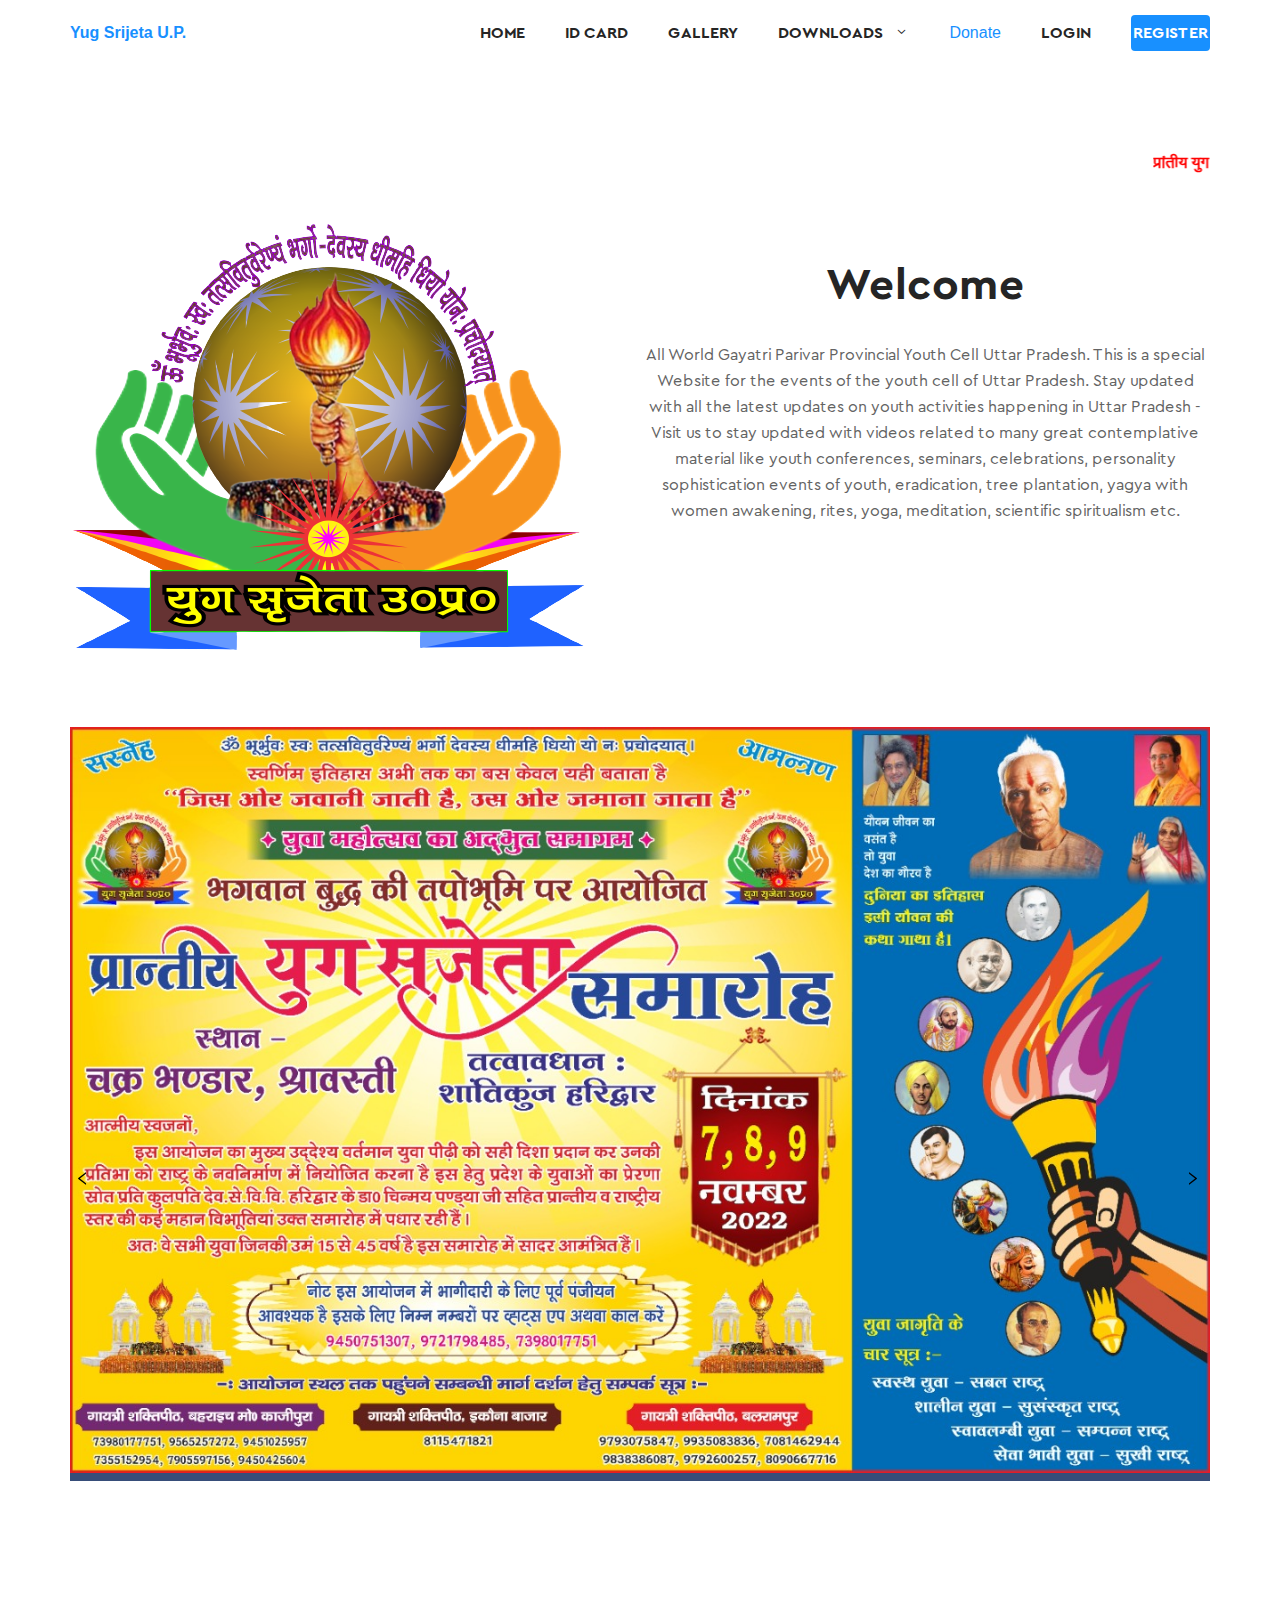
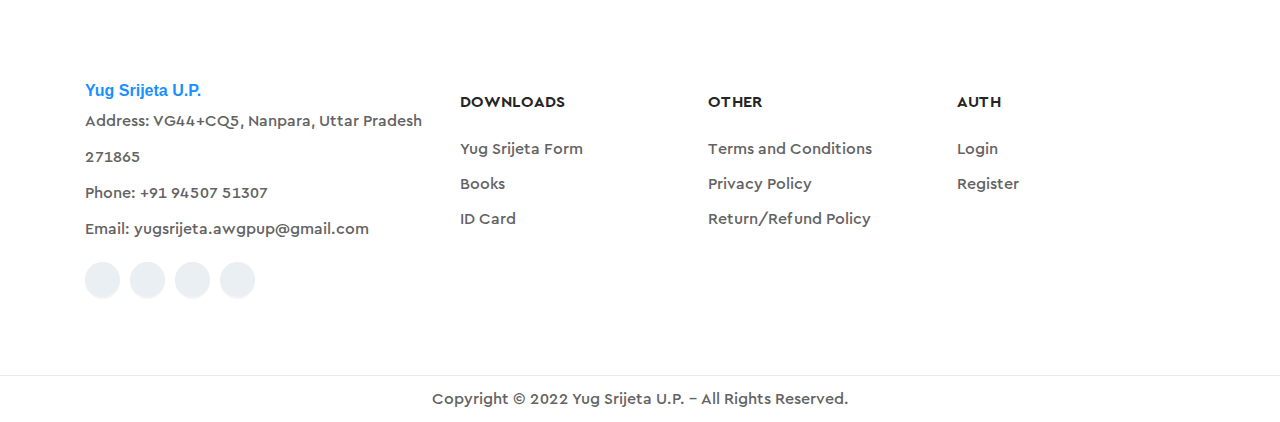
==== commit 3192d75c: "Add files via upload" ====
--- a/index.html
+++ b/index.html
@@ -1,5 +1 @@
-<!doctype html><html lang="en"><head><meta charset="utf-8"/><link rel="icon" href="./logo.png"/><meta name="viewport" content="width=device-width,initial-scale=1"/><meta name="theme-color" content="#000000"/><meta name="description" content="Gayatri Parivar Provincial Youth Cell Uttar Pradesh"/><link rel="apple-touch-icon" href="./logo.png"/><link href="https://kit-pro.fontawesome.com/releases/v5.13.0/css/pro.min.css" rel="stylesheet"/><link rel="stylesheet" href="https://cdnjs.cloudflare.com/ajax/libs/animate.css/4.1.1/animate.min.css"/><link href="https://fonts.googleapis.com/css2?family=Manrope:wght@200;300;400;500;600;700;800&display=swap" rel="stylesheet"/><link rel="manifest" href="./manifest.json"/><title>Yug Srijeta</title><script defer="defer" src="./static/js/main.096bb9e9.js"></script><link href="./static/css/main.ce7178bc.css" rel="stylesheet">
-    <script async src="https://pagead2.googlesyndication.com/pagead/js/adsbygoogle.js?client=ca-pub-9552007424039039"
-    crossorigin="anonymous"></script>
-</head>
-<body><noscript>You need to enable JavaScript to run this app.</noscript><div id="root"></div></body></html>+<!doctype html><html lang="en"><head><meta charset="utf-8"/><link rel="icon" href="./logo.png"/><meta name="viewport" content="width=device-width,initial-scale=1"/><meta name="theme-color" content="#000000"/><meta name="description" content="Gayatri Parivar Provincial Youth Cell Uttar Pradesh"/><link rel="apple-touch-icon" href="./logo.png"/><link href="https://kit-pro.fontawesome.com/releases/v5.13.0/css/pro.min.css" rel="stylesheet"/><link rel="stylesheet" href="https://cdnjs.cloudflare.com/ajax/libs/animate.css/4.1.1/animate.min.css"/><link href="https://fonts.googleapis.com/css2?family=Manrope:wght@200;300;400;500;600;700;800&display=swap" rel="stylesheet"/><link rel="manifest" href="./manifest.json"/><title>Yug Srijeta</title><script defer="defer" src="./static/js/main.7bdf6e85.js"></script><link href="./static/css/main.3acc4c54.css" rel="stylesheet"></head><body><noscript>You need to enable JavaScript to run this app.</noscript><div id="root"></div></body></html>--- a/static/css/main.3acc4c54.css
+++ b/static/css/main.3acc4c54.css
@@ -0,0 +1,11 @@
+body{-webkit-font-smoothing:antialiased;-moz-osx-font-smoothing:grayscale;font-family:-apple-system,BlinkMacSystemFont,Segoe UI,Roboto,Oxygen,Ubuntu,Cantarell,Fira Sans,Droid Sans,Helvetica Neue,sans-serif}code{font-family:source-code-pro,Menlo,Monaco,Consolas,Courier New,monospace}@media only screen and (max-width:600px){.introduction-two-image>img{width:100%}.dow-three-wrapper{background-size:contain!important;height:27vh!important}.hero-slider-background img{object-fit:contain!important}}.anupam{height:0;padding-top:66.64%;width:100%}.anupam,.background-old{background-repeat:no-repeat;background-size:contain}.background-old{align-items:center;background-image:url(../../static/media/one.fb89a08da35d7e4073a0.jpg);background-position:50%;display:flex;height:16em;justify-content:space-evenly}.background-old>h4{color:#000;font-family:sans-serif;font-size:2em}.background-new{align-items:center;background-image:url(../../static/media/new.f7cfabfb8973e910b3bb.jpg);background-position:50%;background-repeat:no-repeat;background-size:contain;display:flex;height:16em;justify-content:space-evenly}.background-new>h4{color:#000;font-family:sans-serif;font-size:2em}.mobile-img{padding-top:5em;width:25%}.background-text>p{font-size:.5em}.background-text{padding-top:6em}.ant-carousel .slick-next:before,.ant-carousel .slick-prev:before{content:""!important}@font-face{font-family:ElegantIcons;font-style:normal;font-weight:400;src:url(../../static/media/ElegantIcons.78ba4ad1289e5a66ca11.eot);src:url(../../static/media/ElegantIcons.78ba4ad1289e5a66ca11.eot?#iefix) format("embedded-opentype"),url(../../static/media/ElegantIcons.941bf29b415d3a9b7099.woff) format("woff"),url(../../static/media/ElegantIcons.4555dd9ce623f8fd6d72.ttf) format("truetype"),url(../../static/media/ElegantIcons.44385f164a99385eb34f.svg#ElegantIcons) format("svg")}[data-icon]:before{speak:none;-webkit-font-feature-settings:normal;font-feature-settings:normal;-webkit-font-smoothing:antialiased;-moz-osx-font-smoothing:grayscale;content:attr(data-icon);font-family:ElegantIcons;font-variant:normal;font-weight:400;line-height:1;text-transform:none}.arrow-up-down,.arrow_back,.arrow_carrot-2down,.arrow_carrot-2down_alt2,.arrow_carrot-2dwnn_alt,.arrow_carrot-2left,.arrow_carrot-2left_alt,.arrow_carrot-2left_alt2,.arrow_carrot-2right,.arrow_carrot-2right_alt,.arrow_carrot-2right_alt2,.arrow_carrot-2up,.arrow_carrot-2up_alt,.arrow_carrot-2up_alt2,.arrow_carrot-down,.arrow_carrot-down_alt,.arrow_carrot-down_alt2,.arrow_carrot-left,.arrow_carrot-left_alt,.arrow_carrot-left_alt2,.arrow_carrot-right,.arrow_carrot-right_alt,.arrow_carrot-right_alt2,.arrow_carrot-up,.arrow_carrot-up_alt2,.arrow_carrot_up_alt,.arrow_condense,.arrow_condense_alt,.arrow_down,.arrow_down_alt,.arrow_expand,.arrow_expand_alt,.arrow_expand_alt2,.arrow_expand_alt3,.arrow_left,.arrow_left-down,.arrow_left-down_alt,.arrow_left-right,.arrow_left-right_alt,.arrow_left-up,.arrow_left-up_alt,.arrow_left_alt,.arrow_move,.arrow_right,.arrow_right-down,.arrow_right-down_alt,.arrow_right-up,.arrow_right-up_alt,.arrow_right_alt,.arrow_triangle-down,.arrow_triangle-down_alt,.arrow_triangle-down_alt2,.arrow_triangle-left,.arrow_triangle-left_alt,.arrow_triangle-left_alt2,.arrow_triangle-right,.arrow_triangle-right_alt,.arrow_triangle-right_alt2,.arrow_triangle-up,.arrow_triangle-up_alt,.arrow_triangle-up_alt2,.arrow_up,.arrow_up-down_alt,.arrow_up_alt,.icon_adjust-horiz,.icon_adjust-vert,.icon_archive,.icon_archive_alt,.icon_bag,.icon_bag_alt,.icon_balance,.icon_blocked,.icon_book,.icon_book_alt,.icon_box-checked,.icon_box-empty,.icon_box-selected,.icon_briefcase,.icon_briefcase_alt,.icon_building,.icon_building_alt,.icon_calculator_alt,.icon_calendar,.icon_calulator,.icon_camera,.icon_camera_alt,.icon_cart,.icon_cart_alt,.icon_chat,.icon_chat_alt,.icon_check,.icon_check_alt,.icon_check_alt2,.icon_circle-empty,.icon_circle-slelected,.icon_clipboard,.icon_clock,.icon_clock_alt,.icon_close,.icon_close_alt,.icon_close_alt2,.icon_cloud,.icon_cloud-download,.icon_cloud-download_alt,.icon_cloud-upload,.icon_cloud-upload_alt,.icon_cloud_alt,.icon_cog,.icon_cogs,.icon_comment,.icon_comment_alt,.icon_compass,.icon_compass_alt,.icon_cone,.icon_cone_alt,.icon_contacts,.icon_contacts_alt,.icon_creditcard,.icon_currency,.icon_currency_alt,.icon_cursor,.icon_cursor_alt,.icon_datareport,.icon_datareport_alt,.icon_desktop,.icon_dislike,.icon_dislike_alt,.icon_document,.icon_document_alt,.icon_documents,.icon_documents_alt,.icon_download,.icon_drawer,.icon_drawer_alt,.icon_drive,.icon_drive_alt,.icon_easel,.icon_easel_alt,.icon_error-circle,.icon_error-circle_alt,.icon_error-oct,.icon_error-oct_alt,.icon_error-triangle,.icon_error-triangle_alt,.icon_film,.icon_floppy,.icon_floppy_alt,.icon_flowchart,.icon_flowchart_alt,.icon_folder,.icon_folder-add,.icon_folder-add_alt,.icon_folder-alt,.icon_folder-open,.icon_folder-open_alt,.icon_folder_download,.icon_folder_upload,.icon_genius,.icon_gift,.icon_gift_alt,.icon_globe,.icon_globe-2,.icon_globe_alt,.icon_grid-2x2,.icon_grid-3x3,.icon_group,.icon_headphones,.icon_heart,.icon_heart_alt,.icon_hourglass,.icon_house,.icon_house_alt,.icon_id,.icon_id-2,.icon_id-2_alt,.icon_id_alt,.icon_image,.icon_images,.icon_info,.icon_info_alt,.icon_key,.icon_key_alt,.icon_laptop,.icon_lifesaver,.icon_lightbulb,.icon_lightbulb_alt,.icon_like,.icon_like_alt,.icon_link,.icon_link_alt,.icon_loading,.icon_lock,.icon_lock-open,.icon_lock-open_alt,.icon_lock_alt,.icon_mail,.icon_mail_alt,.icon_map,.icon_map_alt,.icon_menu,.icon_menu-circle_alt,.icon_menu-circle_alt2,.icon_menu-square_alt,.icon_menu-square_alt2,.icon_mic,.icon_mic_alt,.icon_minus-06,.icon_minus-box,.icon_minus_alt,.icon_minus_alt2,.icon_mobile,.icon_mug,.icon_mug_alt,.icon_music,.icon_ol,.icon_paperclip,.icon_pause,.icon_pause_alt,.icon_pause_alt2,.icon_pencil,.icon_pencil-edit,.icon_pencil-edit_alt,.icon_pencil_alt,.icon_pens,.icon_pens_alt,.icon_percent,.icon_percent_alt,.icon_phone,.icon_piechart,.icon_pin,.icon_pin_alt,.icon_plus,.icon_plus-box,.icon_plus_alt,.icon_plus_alt2,.icon_printer,.icon_printer-alt,.icon_profile,.icon_pushpin,.icon_pushpin_alt,.icon_puzzle,.icon_puzzle_alt,.icon_question,.icon_question_alt,.icon_question_alt2,.icon_quotations,.icon_quotations_alt,.icon_quotations_alt2,.icon_refresh,.icon_ribbon,.icon_ribbon_alt,.icon_rook,.icon_search,.icon_search-2,.icon_search_alt,.icon_shield,.icon_shield_alt,.icon_star,.icon_star-half,.icon_star-half_alt,.icon_star_alt,.icon_stop,.icon_stop_alt,.icon_stop_alt2,.icon_table,.icon_tablet,.icon_tag,.icon_tag_alt,.icon_tags,.icon_tags_alt,.icon_target,.icon_tool,.icon_toolbox,.icon_toolbox_alt,.icon_tools,.icon_trash,.icon_trash_alt,.icon_ul,.icon_upload,.icon_vol-mute,.icon_vol-mute_alt,.icon_volume-high,.icon_volume-high_alt,.icon_volume-low,.icon_volume-low_alt,.icon_wallet,.icon_wallet_alt,.icon_zoom-in,.icon_zoom-in_alt,.icon_zoom-out,.icon_zoom-out_alt,.social_blogger,.social_blogger_circle,.social_blogger_square,.social_delicious,.social_delicious_circle,.social_delicious_square,.social_deviantart,.social_deviantart_circle,.social_deviantart_square,.social_dribbble,.social_dribbble_circle,.social_dribbble_square,.social_facebook,.social_facebook_circle,.social_facebook_square,.social_flickr,.social_flickr_circle,.social_flickr_square,.social_googledrive,.social_googledrive_alt2,.social_googledrive_square,.social_googleplus,.social_googleplus_circle,.social_googleplus_square,.social_instagram,.social_instagram_circle,.social_instagram_square,.social_linkedin,.social_linkedin_circle,.social_linkedin_square,.social_myspace,.social_myspace_circle,.social_myspace_square,.social_picassa,.social_picassa_circle,.social_picassa_square,.social_pinterest,.social_pinterest_circle,.social_pinterest_square,.social_rss,.social_rss_circle,.social_rss_square,.social_share,.social_share_circle,.social_share_square,.social_skype,.social_skype_circle,.social_skype_square,.social_spotify,.social_spotify_circle,.social_spotify_square,.social_stumbleupon_circle,.social_stumbleupon_square,.social_tumbleupon,.social_tumblr,.social_tumblr_circle,.social_tumblr_square,.social_twitter,.social_twitter_circle,.social_twitter_square,.social_vimeo,.social_vimeo_circle,.social_vimeo_square,.social_wordpress,.social_wordpress_circle,.social_wordpress_square,.social_youtube,.social_youtube_circle,.social_youtube_square{speak:none;-webkit-font-feature-settings:normal;font-feature-settings:normal;-webkit-font-smoothing:antialiased;font-family:ElegantIcons;font-style:normal;font-variant:normal;font-weight:400;line-height:1;text-transform:none}.arrow_up:before{content:"\21"}.arrow_down:before{content:"\22"}.arrow_left:before{content:"\23"}.arrow_right:before{content:"\24"}.arrow_left-up:before{content:"\25"}.arrow_right-up:before{content:"\26"}.arrow_right-down:before{content:"\27"}.arrow_left-down:before{content:"\28"}.arrow-up-down:before{content:"\29"}.arrow_up-down_alt:before{content:"\2a"}.arrow_left-right_alt:before{content:"\2b"}.arrow_left-right:before{content:"\2c"}.arrow_expand_alt2:before{content:"\2d"}.arrow_expand_alt:before{content:"\2e"}.arrow_condense:before{content:"\2f"}.arrow_expand:before{content:"\30"}.arrow_move:before{content:"\31"}.arrow_carrot-up:before{content:"\32"}.arrow_carrot-down:before{content:"\33"}.arrow_carrot-left:before{content:"\34"}.arrow_carrot-right:before{content:"\35"}.arrow_carrot-2up:before{content:"\36"}.arrow_carrot-2down:before{content:"\37"}.arrow_carrot-2left:before{content:"\38"}.arrow_carrot-2right:before{content:"\39"}.arrow_carrot-up_alt2:before{content:"\3a"}.arrow_carrot-down_alt2:before{content:"\3b"}.arrow_carrot-left_alt2:before{content:"\3c"}.arrow_carrot-right_alt2:before{content:"\3d"}.arrow_carrot-2up_alt2:before{content:"\3e"}.arrow_carrot-2down_alt2:before{content:"\3f"}.arrow_carrot-2left_alt2:before{content:"\40"}.arrow_carrot-2right_alt2:before{content:"\41"}.arrow_triangle-up:before{content:"\42"}.arrow_triangle-down:before{content:"\43"}.arrow_triangle-left:before{content:"\44"}.arrow_triangle-right:before{content:"\45"}.arrow_triangle-up_alt2:before{content:"\46"}.arrow_triangle-down_alt2:before{content:"\47"}.arrow_triangle-left_alt2:before{content:"\48"}.arrow_triangle-right_alt2:before{content:"\49"}.arrow_back:before{content:"\4a"}.icon_minus-06:before{content:"\4b"}.icon_plus:before{content:"\4c"}.icon_close:before{content:"\4d"}.icon_check:before{content:"\4e"}.icon_minus_alt2:before{content:"\4f"}.icon_plus_alt2:before{content:"\50"}.icon_close_alt2:before{content:"\51"}.icon_check_alt2:before{content:"\52"}.icon_zoom-out_alt:before{content:"\53"}.icon_zoom-in_alt:before{content:"\54"}.icon_search:before{content:"\55"}.icon_box-empty:before{content:"\56"}.icon_box-selected:before{content:"\57"}.icon_minus-box:before{content:"\58"}.icon_plus-box:before{content:"\59"}.icon_box-checked:before{content:"\5a"}.icon_circle-empty:before{content:"\5b"}.icon_circle-slelected:before{content:"\5c"}.icon_stop_alt2:before{content:"\5d"}.icon_stop:before{content:"\5e"}.icon_pause_alt2:before{content:"\5f"}.icon_pause:before{content:"\60"}.icon_menu:before{content:"\61"}.icon_menu-square_alt2:before{content:"\62"}.icon_menu-circle_alt2:before{content:"\63"}.icon_ul:before{content:"\64"}.icon_ol:before{content:"\65"}.icon_adjust-horiz:before{content:"\66"}.icon_adjust-vert:before{content:"\67"}.icon_document_alt:before{content:"\68"}.icon_documents_alt:before{content:"\69"}.icon_pencil:before{content:"\6a"}.icon_pencil-edit_alt:before{content:"\6b"}.icon_pencil-edit:before{content:"\6c"}.icon_folder-alt:before{content:"\6d"}.icon_folder-open_alt:before{content:"\6e"}.icon_folder-add_alt:before{content:"\6f"}.icon_info_alt:before{content:"\70"}.icon_error-oct_alt:before{content:"\71"}.icon_error-circle_alt:before{content:"\72"}.icon_error-triangle_alt:before{content:"\73"}.icon_question_alt2:before{content:"\74"}.icon_question:before{content:"\75"}.icon_comment_alt:before{content:"\76"}.icon_chat_alt:before{content:"\77"}.icon_vol-mute_alt:before{content:"\78"}.icon_volume-low_alt:before{content:"\79"}.icon_volume-high_alt:before{content:"\7a"}.icon_quotations:before{content:"\7b"}.icon_quotations_alt2:before{content:"\7c"}.icon_clock_alt:before{content:"\7d"}.icon_lock_alt:before{content:"\7e"}.icon_lock-open_alt:before{content:"\e000"}.icon_key_alt:before{content:"\e001"}.icon_cloud_alt:before{content:"\e002"}.icon_cloud-upload_alt:before{content:"\e003"}.icon_cloud-download_alt:before{content:"\e004"}.icon_image:before{content:"\e005"}.icon_images:before{content:"\e006"}.icon_lightbulb_alt:before{content:"\e007"}.icon_gift_alt:before{content:"\e008"}.icon_house_alt:before{content:"\e009"}.icon_genius:before{content:"\e00a"}.icon_mobile:before{content:"\e00b"}.icon_tablet:before{content:"\e00c"}.icon_laptop:before{content:"\e00d"}.icon_desktop:before{content:"\e00e"}.icon_camera_alt:before{content:"\e00f"}.icon_mail_alt:before{content:"\e010"}.icon_cone_alt:before{content:"\e011"}.icon_ribbon_alt:before{content:"\e012"}.icon_bag_alt:before{content:"\e013"}.icon_creditcard:before{content:"\e014"}.icon_cart_alt:before{content:"\e015"}.icon_paperclip:before{content:"\e016"}.icon_tag_alt:before{content:"\e017"}.icon_tags_alt:before{content:"\e018"}.icon_trash_alt:before{content:"\e019"}.icon_cursor_alt:before{content:"\e01a"}.icon_mic_alt:before{content:"\e01b"}.icon_compass_alt:before{content:"\e01c"}.icon_pin_alt:before{content:"\e01d"}.icon_pushpin_alt:before{content:"\e01e"}.icon_map_alt:before{content:"\e01f"}.icon_drawer_alt:before{content:"\e020"}.icon_toolbox_alt:before{content:"\e021"}.icon_book_alt:before{content:"\e022"}.icon_calendar:before{content:"\e023"}.icon_film:before{content:"\e024"}.icon_table:before{content:"\e025"}.icon_contacts_alt:before{content:"\e026"}.icon_headphones:before{content:"\e027"}.icon_lifesaver:before{content:"\e028"}.icon_piechart:before{content:"\e029"}.icon_refresh:before{content:"\e02a"}.icon_link_alt:before{content:"\e02b"}.icon_link:before{content:"\e02c"}.icon_loading:before{content:"\e02d"}.icon_blocked:before{content:"\e02e"}.icon_archive_alt:before{content:"\e02f"}.icon_heart_alt:before{content:"\e030"}.icon_star_alt:before{content:"\e031"}.icon_star-half_alt:before{content:"\e032"}.icon_star:before{content:"\e033"}.icon_star-half:before{content:"\e034"}.icon_tools:before{content:"\e035"}.icon_tool:before{content:"\e036"}.icon_cog:before{content:"\e037"}.icon_cogs:before{content:"\e038"}.arrow_up_alt:before{content:"\e039"}.arrow_down_alt:before{content:"\e03a"}.arrow_left_alt:before{content:"\e03b"}.arrow_right_alt:before{content:"\e03c"}.arrow_left-up_alt:before{content:"\e03d"}.arrow_right-up_alt:before{content:"\e03e"}.arrow_right-down_alt:before{content:"\e03f"}.arrow_left-down_alt:before{content:"\e040"}.arrow_condense_alt:before{content:"\e041"}.arrow_expand_alt3:before{content:"\e042"}.arrow_carrot_up_alt:before{content:"\e043"}.arrow_carrot-down_alt:before{content:"\e044"}.arrow_carrot-left_alt:before{content:"\e045"}.arrow_carrot-right_alt:before{content:"\e046"}.arrow_carrot-2up_alt:before{content:"\e047"}.arrow_carrot-2dwnn_alt:before{content:"\e048"}.arrow_carrot-2left_alt:before{content:"\e049"}.arrow_carrot-2right_alt:before{content:"\e04a"}.arrow_triangle-up_alt:before{content:"\e04b"}.arrow_triangle-down_alt:before{content:"\e04c"}.arrow_triangle-left_alt:before{content:"\e04d"}.arrow_triangle-right_alt:before{content:"\e04e"}.icon_minus_alt:before{content:"\e04f"}.icon_plus_alt:before{content:"\e050"}.icon_close_alt:before{content:"\e051"}.icon_check_alt:before{content:"\e052"}.icon_zoom-out:before{content:"\e053"}.icon_zoom-in:before{content:"\e054"}.icon_stop_alt:before{content:"\e055"}.icon_menu-square_alt:before{content:"\e056"}.icon_menu-circle_alt:before{content:"\e057"}.icon_document:before{content:"\e058"}.icon_documents:before{content:"\e059"}.icon_pencil_alt:before{content:"\e05a"}.icon_folder:before{content:"\e05b"}.icon_folder-open:before{content:"\e05c"}.icon_folder-add:before{content:"\e05d"}.icon_folder_upload:before{content:"\e05e"}.icon_folder_download:before{content:"\e05f"}.icon_info:before{content:"\e060"}.icon_error-circle:before{content:"\e061"}.icon_error-oct:before{content:"\e062"}.icon_error-triangle:before{content:"\e063"}.icon_question_alt:before{content:"\e064"}.icon_comment:before{content:"\e065"}.icon_chat:before{content:"\e066"}.icon_vol-mute:before{content:"\e067"}.icon_volume-low:before{content:"\e068"}.icon_volume-high:before{content:"\e069"}.icon_quotations_alt:before{content:"\e06a"}.icon_clock:before{content:"\e06b"}.icon_lock:before{content:"\e06c"}.icon_lock-open:before{content:"\e06d"}.icon_key:before{content:"\e06e"}.icon_cloud:before{content:"\e06f"}.icon_cloud-upload:before{content:"\e070"}.icon_cloud-download:before{content:"\e071"}.icon_lightbulb:before{content:"\e072"}.icon_gift:before{content:"\e073"}.icon_house:before{content:"\e074"}.icon_camera:before{content:"\e075"}.icon_mail:before{content:"\e076"}.icon_cone:before{content:"\e077"}.icon_ribbon:before{content:"\e078"}.icon_bag:before{content:"\e079"}.icon_cart:before{content:"\e07a"}.icon_tag:before{content:"\e07b"}.icon_tags:before{content:"\e07c"}.icon_trash:before{content:"\e07d"}.icon_cursor:before{content:"\e07e"}.icon_mic:before{content:"\e07f"}.icon_compass:before{content:"\e080"}.icon_pin:before{content:"\e081"}.icon_pushpin:before{content:"\e082"}.icon_map:before{content:"\e083"}.icon_drawer:before{content:"\e084"}.icon_toolbox:before{content:"\e085"}.icon_book:before{content:"\e086"}.icon_contacts:before{content:"\e087"}.icon_archive:before{content:"\e088"}.icon_heart:before{content:"\e089"}.icon_profile:before{content:"\e08a"}.icon_group:before{content:"\e08b"}.icon_grid-2x2:before{content:"\e08c"}.icon_grid-3x3:before{content:"\e08d"}.icon_music:before{content:"\e08e"}.icon_pause_alt:before{content:"\e08f"}.icon_phone:before{content:"\e090"}.icon_upload:before{content:"\e091"}.icon_download:before{content:"\e092"}.social_facebook:before{content:"\e093"}.social_twitter:before{content:"\e094"}.social_pinterest:before{content:"\e095"}.social_googleplus:before{content:"\e096"}.social_tumblr:before{content:"\e097"}.social_tumbleupon:before{content:"\e098"}.social_wordpress:before{content:"\e099"}.social_instagram:before{content:"\e09a"}.social_dribbble:before{content:"\e09b"}.social_vimeo:before{content:"\e09c"}.social_linkedin:before{content:"\e09d"}.social_rss:before{content:"\e09e"}.social_deviantart:before{content:"\e09f"}.social_share:before{content:"\e0a0"}.social_myspace:before{content:"\e0a1"}.social_skype:before{content:"\e0a2"}.social_youtube:before{content:"\e0a3"}.social_picassa:before{content:"\e0a4"}.social_googledrive:before{content:"\e0a5"}.social_flickr:before{content:"\e0a6"}.social_blogger:before{content:"\e0a7"}.social_spotify:before{content:"\e0a8"}.social_delicious:before{content:"\e0a9"}.social_facebook_circle:before{content:"\e0aa"}.social_twitter_circle:before{content:"\e0ab"}.social_pinterest_circle:before{content:"\e0ac"}.social_googleplus_circle:before{content:"\e0ad"}.social_tumblr_circle:before{content:"\e0ae"}.social_stumbleupon_circle:before{content:"\e0af"}.social_wordpress_circle:before{content:"\e0b0"}.social_instagram_circle:before{content:"\e0b1"}.social_dribbble_circle:before{content:"\e0b2"}.social_vimeo_circle:before{content:"\e0b3"}.social_linkedin_circle:before{content:"\e0b4"}.social_rss_circle:before{content:"\e0b5"}.social_deviantart_circle:before{content:"\e0b6"}.social_share_circle:before{content:"\e0b7"}.social_myspace_circle:before{content:"\e0b8"}.social_skype_circle:before{content:"\e0b9"}.social_youtube_circle:before{content:"\e0ba"}.social_picassa_circle:before{content:"\e0bb"}.social_googledrive_alt2:before{content:"\e0bc"}.social_flickr_circle:before{content:"\e0bd"}.social_blogger_circle:before{content:"\e0be"}.social_spotify_circle:before{content:"\e0bf"}.social_delicious_circle:before{content:"\e0c0"}.social_facebook_square:before{content:"\e0c1"}.social_twitter_square:before{content:"\e0c2"}.social_pinterest_square:before{content:"\e0c3"}.social_googleplus_square:before{content:"\e0c4"}.social_tumblr_square:before{content:"\e0c5"}.social_stumbleupon_square:before{content:"\e0c6"}.social_wordpress_square:before{content:"\e0c7"}.social_instagram_square:before{content:"\e0c8"}.social_dribbble_square:before{content:"\e0c9"}.social_vimeo_square:before{content:"\e0ca"}.social_linkedin_square:before{content:"\e0cb"}.social_rss_square:before{content:"\e0cc"}.social_deviantart_square:before{content:"\e0cd"}.social_share_square:before{content:"\e0ce"}.social_myspace_square:before{content:"\e0cf"}.social_skype_square:before{content:"\e0d0"}.social_youtube_square:before{content:"\e0d1"}.social_picassa_square:before{content:"\e0d2"}.social_googledrive_square:before{content:"\e0d3"}.social_flickr_square:before{content:"\e0d4"}.social_blogger_square:before{content:"\e0d5"}.social_spotify_square:before{content:"\e0d6"}.social_delicious_square:before{content:"\e0d7"}.icon_printer:before{content:"\e103"}.icon_calulator:before{content:"\e0ee"}.icon_building:before{content:"\e0ef"}.icon_floppy:before{content:"\e0e8"}.icon_drive:before{content:"\e0ea"}.icon_search-2:before{content:"\e101"}.icon_id:before{content:"\e107"}.icon_id-2:before{content:"\e108"}.icon_puzzle:before{content:"\e102"}.icon_like:before{content:"\e106"}.icon_dislike:before{content:"\e0eb"}.icon_mug:before{content:"\e105"}.icon_currency:before{content:"\e0ed"}.icon_wallet:before{content:"\e100"}.icon_pens:before{content:"\e104"}.icon_easel:before{content:"\e0e9"}.icon_flowchart:before{content:"\e109"}.icon_datareport:before{content:"\e0ec"}.icon_briefcase:before{content:"\e0fe"}.icon_shield:before{content:"\e0f6"}.icon_percent:before{content:"\e0fb"}.icon_globe:before{content:"\e0e2"}.icon_globe-2:before{content:"\e0e3"}.icon_target:before{content:"\e0f5"}.icon_hourglass:before{content:"\e0e1"}.icon_balance:before{content:"\e0ff"}.icon_rook:before{content:"\e0f8"}.icon_printer-alt:before{content:"\e0fa"}.icon_calculator_alt:before{content:"\e0e7"}.icon_building_alt:before{content:"\e0fd"}.icon_floppy_alt:before{content:"\e0e4"}.icon_drive_alt:before{content:"\e0e5"}.icon_search_alt:before{content:"\e0f7"}.icon_id_alt:before{content:"\e0e0"}.icon_id-2_alt:before{content:"\e0fc"}.icon_puzzle_alt:before{content:"\e0f9"}.icon_like_alt:before{content:"\e0dd"}.icon_dislike_alt:before{content:"\e0f1"}.icon_mug_alt:before{content:"\e0dc"}.icon_currency_alt:before{content:"\e0f3"}.icon_wallet_alt:before{content:"\e0d8"}.icon_pens_alt:before{content:"\e0db"}.icon_easel_alt:before{content:"\e0f0"}.icon_flowchart_alt:before{content:"\e0df"}.icon_datareport_alt:before{content:"\e0f2"}.icon_briefcase_alt:before{content:"\e0f4"}.icon_shield_alt:before{content:"\e0d9"}.icon_percent_alt:before{content:"\e0da"}.icon_globe_alt:before{content:"\e0de"}.icon_clipboard:before{content:"\e0e6"}.glyph{float:left;margin:.4em 1.5em .75em 0;padding:.75em;text-align:center;text-shadow:none;width:6em}.glyph_big{color:#59c5dc;float:left;font-size:128px;margin-right:20px}.glyph div{padding-bottom:10px}.glyph input{border:0;-moz-border-radius:5px;-webkit-border-radius:5px;box-shadow:0 0 0 1px #ccc;font-family:consolas,monospace;font-size:12px;padding:.2em;text-align:center;width:100%}.centered{margin-left:auto;margin-right:auto}.glyph .fs1{font-size:2em}.slick-slider{-webkit-touch-callout:none;-webkit-tap-highlight-color:transparent;box-sizing:border-box;touch-action:pan-y;-webkit-user-select:none;user-select:none;-khtml-user-select:none}.slick-list,.slick-slider{display:block;position:relative}.slick-list{margin:0;overflow:hidden;padding:0}.slick-list:focus{outline:0}.slick-list.dragging{cursor:pointer;cursor:hand}.slick-slider .slick-list,.slick-slider .slick-track{-webkit-transform:translateZ(0);transform:translateZ(0)}.slick-track{display:block;left:0;margin-left:auto;margin-right:auto;position:relative;top:0}.slick-track:after,.slick-track:before{content:"";display:table}.slick-track:after{clear:both}.slick-loading .slick-track{visibility:hidden}.slick-slide{display:none;float:left;height:100%;min-height:1px}[dir=rtl] .slick-slide{float:right}.slick-slide img{display:block}.slick-slide.slick-loading img{display:none}.slick-slide.dragging img{pointer-events:none}.slick-initialized .slick-slide{display:block}.slick-loading .slick-slide{visibility:hidden}.slick-vertical .slick-slide{border:1px solid transparent;display:block;height:auto}.slick-arrow.slick-hidden{display:none}
+/*!
+ * 
+ * antd v4.22.4
+ * 
+ * Copyright 2015-present, Alipay, Inc.
+ * All rights reserved.
+ *       
+ */[class*=ant-] input::-ms-clear,[class*=ant-] input::-ms-reveal,[class*=ant-]::-ms-clear,[class^=ant-] input::-ms-clear,[class^=ant-] input::-ms-reveal,[class^=ant-]::-ms-clear{display:none}body,html{height:100%;width:100%}input::-ms-clear,input::-ms-reveal{display:none}*,:after,:before{box-sizing:border-box}html{-ms-text-size-adjust:100%;-ms-overflow-style:scrollbar;-webkit-tap-highlight-color:rgba(0,0,0,0);font-family:sans-serif;line-height:1.15}@-ms-viewport{width:device-width}body{font-feature-settings:"tnum";background-color:#fff;color:rgba(0,0,0,.85);font-family:-apple-system,BlinkMacSystemFont,Segoe UI,Roboto,Helvetica Neue,Arial,Noto Sans,sans-serif,Apple Color Emoji,Segoe UI Emoji,Segoe UI Symbol,Noto Color Emoji;font-size:14px;font-variant:tabular-nums;line-height:1.5715}[tabindex="-1"]:focus{outline:none!important}hr{height:0}h1,h2,h3,h4,h5,h6{color:rgba(0,0,0,.85);font-weight:500;margin-bottom:.5em;margin-top:0}p{margin-bottom:1em;margin-top:0}abbr[data-original-title],abbr[title]{border-bottom:0;cursor:help;text-decoration:underline;-webkit-text-decoration:underline dotted;text-decoration:underline dotted}address{font-style:normal;line-height:inherit;margin-bottom:1em}input[type=number],input[type=password],input[type=text],textarea{-webkit-appearance:none}dl,ol,ul{margin-bottom:1em;margin-top:0}ol ol,ol ul,ul ol,ul ul{margin-bottom:0}dt{font-weight:500}dd{margin-bottom:.5em;margin-left:0}blockquote{margin:0 0 1em}dfn{font-style:italic}a{-webkit-text-decoration-skip:objects;background-color:initial;color:#1890ff;cursor:pointer;outline:none;text-decoration:none;transition:color .3s}a:hover{color:#40a9ff}a:active{color:#096dd9}a:active,a:focus,a:hover{outline:0;text-decoration:none}a[disabled]{color:rgba(0,0,0,.25);cursor:not-allowed}code,kbd,pre,samp{font-family:SFMono-Regular,Consolas,Liberation Mono,Menlo,Courier,monospace;font-size:1em}pre{margin-bottom:1em;margin-top:0;overflow:auto}figure{margin:0 0 1em}img{vertical-align:middle}[role=button],a,area,button,input:not([type=range]),label,select,summary,textarea{touch-action:manipulation}table{border-collapse:collapse}caption{caption-side:bottom;color:rgba(0,0,0,.45);padding-bottom:.3em;padding-top:.75em;text-align:left}button,input,optgroup,select,textarea{color:inherit;font-size:inherit;line-height:inherit}[type=reset],[type=submit],button,html [type=button]{-webkit-appearance:button}input[type=checkbox],input[type=radio]{box-sizing:border-box;padding:0}input[type=date],input[type=datetime-local],input[type=month],input[type=time]{-webkit-appearance:listbox}textarea{resize:vertical}fieldset{border:0;margin:0;min-width:0;padding:0}legend{display:block;font-size:1.5em;line-height:inherit;margin-bottom:.5em;width:100%}[type=search]{-webkit-appearance:none}[type=search]::-webkit-search-cancel-button,[type=search]::-webkit-search-decoration{-webkit-appearance:none}output{display:inline-block}[hidden]{display:none!important}mark{background-color:#feffe6;padding:.2em}::-moz-selection{background:#1890ff;color:#fff}::selection{background:#1890ff;color:#fff}.clearfix:after,.clearfix:before{content:"";display:table}.clearfix:after{clear:both}.anticon{text-rendering:optimizelegibility;-webkit-font-smoothing:antialiased;-moz-osx-font-smoothing:grayscale;color:inherit;display:inline-block;font-style:normal;line-height:0;text-align:center;text-transform:none;vertical-align:-.125em}.anticon>*{line-height:1}.anticon svg{display:inline-block}.anticon:before{display:none}.anticon .anticon-icon{display:block}.anticon>.anticon{line-height:0;vertical-align:0}.anticon[tabindex]{cursor:pointer}.anticon-spin,.anticon-spin:before{-webkit-animation:loadingCircle 1s linear infinite;animation:loadingCircle 1s linear infinite;display:inline-block}.ant-fade-appear,.ant-fade-enter,.ant-fade-leave{-webkit-animation-duration:.2s;animation-duration:.2s;-webkit-animation-fill-mode:both;animation-fill-mode:both;-webkit-animation-play-state:paused;animation-play-state:paused}.ant-fade-appear.ant-fade-appear-active,.ant-fade-enter.ant-fade-enter-active{-webkit-animation-name:antFadeIn;animation-name:antFadeIn;-webkit-animation-play-state:running;animation-play-state:running}.ant-fade-leave.ant-fade-leave-active{-webkit-animation-name:antFadeOut;animation-name:antFadeOut;-webkit-animation-play-state:running;animation-play-state:running;pointer-events:none}.ant-fade-appear,.ant-fade-enter{opacity:0}.ant-fade-appear,.ant-fade-enter,.ant-fade-leave{-webkit-animation-timing-function:linear;animation-timing-function:linear}@-webkit-keyframes antFadeIn{0%{opacity:0}to{opacity:1}}@keyframes antFadeIn{0%{opacity:0}to{opacity:1}}@-webkit-keyframes antFadeOut{0%{opacity:1}to{opacity:0}}@keyframes antFadeOut{0%{opacity:1}to{opacity:0}}.ant-move-up-appear,.ant-move-up-enter,.ant-move-up-leave{-webkit-animation-duration:.2s;animation-duration:.2s;-webkit-animation-fill-mode:both;animation-fill-mode:both;-webkit-animation-play-state:paused;animation-play-state:paused}.ant-move-up-appear.ant-move-up-appear-active,.ant-move-up-enter.ant-move-up-enter-active{-webkit-animation-name:antMoveUpIn;animation-name:antMoveUpIn;-webkit-animation-play-state:running;animation-play-state:running}.ant-move-up-leave.ant-move-up-leave-active{-webkit-animation-name:antMoveUpOut;animation-name:antMoveUpOut;-webkit-animation-play-state:running;animation-play-state:running;pointer-events:none}.ant-move-up-appear,.ant-move-up-enter{-webkit-animation-timing-function:cubic-bezier(.08,.82,.17,1);animation-timing-function:cubic-bezier(.08,.82,.17,1);opacity:0}.ant-move-up-leave{-webkit-animation-timing-function:cubic-bezier(.6,.04,.98,.34);animation-timing-function:cubic-bezier(.6,.04,.98,.34)}.ant-move-down-appear,.ant-move-down-enter,.ant-move-down-leave{-webkit-animation-duration:.2s;animation-duration:.2s;-webkit-animation-fill-mode:both;animation-fill-mode:both;-webkit-animation-play-state:paused;animation-play-state:paused}.ant-move-down-appear.ant-move-down-appear-active,.ant-move-down-enter.ant-move-down-enter-active{-webkit-animation-name:antMoveDownIn;animation-name:antMoveDownIn;-webkit-animation-play-state:running;animation-play-state:running}.ant-move-down-leave.ant-move-down-leave-active{-webkit-animation-name:antMoveDownOut;animation-name:antMoveDownOut;-webkit-animation-play-state:running;animation-play-state:running;pointer-events:none}.ant-move-down-appear,.ant-move-down-enter{-webkit-animation-timing-function:cubic-bezier(.08,.82,.17,1);animation-timing-function:cubic-bezier(.08,.82,.17,1);opacity:0}.ant-move-down-leave{-webkit-animation-timing-function:cubic-bezier(.6,.04,.98,.34);animation-timing-function:cubic-bezier(.6,.04,.98,.34)}.ant-move-left-appear,.ant-move-left-enter,.ant-move-left-leave{-webkit-animation-duration:.2s;animation-duration:.2s;-webkit-animation-fill-mode:both;animation-fill-mode:both;-webkit-animation-play-state:paused;animation-play-state:paused}.ant-move-left-appear.ant-move-left-appear-active,.ant-move-left-enter.ant-move-left-enter-active{-webkit-animation-name:antMoveLeftIn;animation-name:antMoveLeftIn;-webkit-animation-play-state:running;animation-play-state:running}.ant-move-left-leave.ant-move-left-leave-active{-webkit-animation-name:antMoveLeftOut;animation-name:antMoveLeftOut;-webkit-animation-play-state:running;animation-play-state:running;pointer-events:none}.ant-move-left-appear,.ant-move-left-enter{-webkit-animation-timing-function:cubic-bezier(.08,.82,.17,1);animation-timing-function:cubic-bezier(.08,.82,.17,1);opacity:0}.ant-move-left-leave{-webkit-animation-timing-function:cubic-bezier(.6,.04,.98,.34);animation-timing-function:cubic-bezier(.6,.04,.98,.34)}.ant-move-right-appear,.ant-move-right-enter,.ant-move-right-leave{-webkit-animation-duration:.2s;animation-duration:.2s;-webkit-animation-fill-mode:both;animation-fill-mode:both;-webkit-animation-play-state:paused;animation-play-state:paused}.ant-move-right-appear.ant-move-right-appear-active,.ant-move-right-enter.ant-move-right-enter-active{-webkit-animation-name:antMoveRightIn;animation-name:antMoveRightIn;-webkit-animation-play-state:running;animation-play-state:running}.ant-move-right-leave.ant-move-right-leave-active{-webkit-animation-name:antMoveRightOut;animation-name:antMoveRightOut;-webkit-animation-play-state:running;animation-play-state:running;pointer-events:none}.ant-move-right-appear,.ant-move-right-enter{-webkit-animation-timing-function:cubic-bezier(.08,.82,.17,1);animation-timing-function:cubic-bezier(.08,.82,.17,1);opacity:0}.ant-move-right-leave{-webkit-animation-timing-function:cubic-bezier(.6,.04,.98,.34);animation-timing-function:cubic-bezier(.6,.04,.98,.34)}@-webkit-keyframes antMoveDownIn{0%{opacity:0;transform:translateY(100%);transform-origin:0 0}to{opacity:1;transform:translateY(0);transform-origin:0 0}}@keyframes antMoveDownIn{0%{opacity:0;transform:translateY(100%);transform-origin:0 0}to{opacity:1;transform:translateY(0);transform-origin:0 0}}@-webkit-keyframes antMoveDownOut{0%{opacity:1;transform:translateY(0);transform-origin:0 0}to{opacity:0;transform:translateY(100%);transform-origin:0 0}}@keyframes antMoveDownOut{0%{opacity:1;transform:translateY(0);transform-origin:0 0}to{opacity:0;transform:translateY(100%);transform-origin:0 0}}@-webkit-keyframes antMoveLeftIn{0%{opacity:0;transform:translateX(-100%);transform-origin:0 0}to{opacity:1;transform:translateX(0);transform-origin:0 0}}@keyframes antMoveLeftIn{0%{opacity:0;transform:translateX(-100%);transform-origin:0 0}to{opacity:1;transform:translateX(0);transform-origin:0 0}}@-webkit-keyframes antMoveLeftOut{0%{opacity:1;transform:translateX(0);transform-origin:0 0}to{opacity:0;transform:translateX(-100%);transform-origin:0 0}}@keyframes antMoveLeftOut{0%{opacity:1;transform:translateX(0);transform-origin:0 0}to{opacity:0;transform:translateX(-100%);transform-origin:0 0}}@-webkit-keyframes antMoveRightIn{0%{opacity:0;transform:translateX(100%);transform-origin:0 0}to{opacity:1;transform:translateX(0);transform-origin:0 0}}@keyframes antMoveRightIn{0%{opacity:0;transform:translateX(100%);transform-origin:0 0}to{opacity:1;transform:translateX(0);transform-origin:0 0}}@-webkit-keyframes antMoveRightOut{0%{opacity:1;transform:translateX(0);transform-origin:0 0}to{opacity:0;transform:translateX(100%);transform-origin:0 0}}@keyframes antMoveRightOut{0%{opacity:1;transform:translateX(0);transform-origin:0 0}to{opacity:0;transform:translateX(100%);transform-origin:0 0}}@-webkit-keyframes antMoveUpIn{0%{opacity:0;transform:translateY(-100%);transform-origin:0 0}to{opacity:1;transform:translateY(0);transform-origin:0 0}}@keyframes antMoveUpIn{0%{opacity:0;transform:translateY(-100%);transform-origin:0 0}to{opacity:1;transform:translateY(0);transform-origin:0 0}}@-webkit-keyframes antMoveUpOut{0%{opacity:1;transform:translateY(0);transform-origin:0 0}to{opacity:0;transform:translateY(-100%);transform-origin:0 0}}@keyframes antMoveUpOut{0%{opacity:1;transform:translateY(0);transform-origin:0 0}to{opacity:0;transform:translateY(-100%);transform-origin:0 0}}@-webkit-keyframes loadingCircle{to{transform:rotate(1turn)}}@keyframes loadingCircle{to{transform:rotate(1turn)}}[ant-click-animating-without-extra-node=true],[ant-click-animating=true]{position:relative}html{--antd-wave-shadow-color:#1890ff;--scroll-bar:0}.ant-click-animating-node,[ant-click-animating-without-extra-node=true]:after{-webkit-animation:fadeEffect 2s cubic-bezier(.08,.82,.17,1),waveEffect .4s cubic-bezier(.08,.82,.17,1);animation:fadeEffect 2s cubic-bezier(.08,.82,.17,1),waveEffect .4s cubic-bezier(.08,.82,.17,1);-webkit-animation-fill-mode:forwards;animation-fill-mode:forwards;border-radius:inherit;bottom:0;box-shadow:0 0 0 0 #1890ff;box-shadow:0 0 0 0 var(--antd-wave-shadow-color);content:"";display:block;left:0;opacity:.2;pointer-events:none;position:absolute;right:0;top:0}@-webkit-keyframes waveEffect{to{box-shadow:0 0 0 #1890ff;box-shadow:0 0 0 6px #1890ff;box-shadow:0 0 0 6px var(--antd-wave-shadow-color)}}@keyframes waveEffect{to{box-shadow:0 0 0 #1890ff;box-shadow:0 0 0 6px #1890ff;box-shadow:0 0 0 6px var(--antd-wave-shadow-color)}}@-webkit-keyframes fadeEffect{to{opacity:0}}@keyframes fadeEffect{to{opacity:0}}.ant-slide-up-appear,.ant-slide-up-enter,.ant-slide-up-leave{-webkit-animation-duration:.2s;animation-duration:.2s;-webkit-animation-fill-mode:both;animation-fill-mode:both;-webkit-animation-play-state:paused;animation-play-state:paused}.ant-slide-up-appear.ant-slide-up-appear-active,.ant-slide-up-enter.ant-slide-up-enter-active{-webkit-animation-name:antSlideUpIn;animation-name:antSlideUpIn;-webkit-animation-play-state:running;animation-play-state:running}.ant-slide-up-leave.ant-slide-up-leave-active{-webkit-animation-name:antSlideUpOut;animation-name:antSlideUpOut;-webkit-animation-play-state:running;animation-play-state:running;pointer-events:none}.ant-slide-up-appear,.ant-slide-up-enter{-webkit-animation-timing-function:cubic-bezier(.23,1,.32,1);animation-timing-function:cubic-bezier(.23,1,.32,1);opacity:0}.ant-slide-up-leave{-webkit-animation-timing-function:cubic-bezier(.755,.05,.855,.06);animation-timing-function:cubic-bezier(.755,.05,.855,.06)}.ant-slide-down-appear,.ant-slide-down-enter,.ant-slide-down-leave{-webkit-animation-duration:.2s;animation-duration:.2s;-webkit-animation-fill-mode:both;animation-fill-mode:both;-webkit-animation-play-state:paused;animation-play-state:paused}.ant-slide-down-appear.ant-slide-down-appear-active,.ant-slide-down-enter.ant-slide-down-enter-active{-webkit-animation-name:antSlideDownIn;animation-name:antSlideDownIn;-webkit-animation-play-state:running;animation-play-state:running}.ant-slide-down-leave.ant-slide-down-leave-active{-webkit-animation-name:antSlideDownOut;animation-name:antSlideDownOut;-webkit-animation-play-state:running;animation-play-state:running;pointer-events:none}.ant-slide-down-appear,.ant-slide-down-enter{-webkit-animation-timing-function:cubic-bezier(.23,1,.32,1);animation-timing-function:cubic-bezier(.23,1,.32,1);opacity:0}.ant-slide-down-leave{-webkit-animation-timing-function:cubic-bezier(.755,.05,.855,.06);animation-timing-function:cubic-bezier(.755,.05,.855,.06)}.ant-slide-left-appear,.ant-slide-left-enter,.ant-slide-left-leave{-webkit-animation-duration:.2s;animation-duration:.2s;-webkit-animation-fill-mode:both;animation-fill-mode:both;-webkit-animation-play-state:paused;animation-play-state:paused}.ant-slide-left-appear.ant-slide-left-appear-active,.ant-slide-left-enter.ant-slide-left-enter-active{-webkit-animation-name:antSlideLeftIn;animation-name:antSlideLeftIn;-webkit-animation-play-state:running;animation-play-state:running}.ant-slide-left-leave.ant-slide-left-leave-active{-webkit-animation-name:antSlideLeftOut;animation-name:antSlideLeftOut;-webkit-animation-play-state:running;animation-play-state:running;pointer-events:none}.ant-slide-left-appear,.ant-slide-left-enter{-webkit-animation-timing-function:cubic-bezier(.23,1,.32,1);animation-timing-function:cubic-bezier(.23,1,.32,1);opacity:0}.ant-slide-left-leave{-webkit-animation-timing-function:cubic-bezier(.755,.05,.855,.06);animation-timing-function:cubic-bezier(.755,.05,.855,.06)}.ant-slide-right-appear,.ant-slide-right-enter,.ant-slide-right-leave{-webkit-animation-duration:.2s;animation-duration:.2s;-webkit-animation-fill-mode:both;animation-fill-mode:both;-webkit-animation-play-state:paused;animation-play-state:paused}.ant-slide-right-appear.ant-slide-right-appear-active,.ant-slide-right-enter.ant-slide-right-enter-active{-webkit-animation-name:antSlideRightIn;animation-name:antSlideRightIn;-webkit-animation-play-state:running;animation-play-state:running}.ant-slide-right-leave.ant-slide-right-leave-active{-webkit-animation-name:antSlideRightOut;animation-name:antSlideRightOut;-webkit-animation-play-state:running;animation-play-state:running;pointer-events:none}.ant-slide-right-appear,.ant-slide-right-enter{-webkit-animation-timing-function:cubic-bezier(.23,1,.32,1);animation-timing-function:cubic-bezier(.23,1,.32,1);opacity:0}.ant-slide-right-leave{-webkit-animation-timing-function:cubic-bezier(.755,.05,.855,.06);animation-timing-function:cubic-bezier(.755,.05,.855,.06)}@-webkit-keyframes antSlideUpIn{0%{opacity:0;transform:scaleY(.8);transform-origin:0 0}to{opacity:1;transform:scaleY(1);transform-origin:0 0}}@keyframes antSlideUpIn{0%{opacity:0;transform:scaleY(.8);transform-origin:0 0}to{opacity:1;transform:scaleY(1);transform-origin:0 0}}@-webkit-keyframes antSlideUpOut{0%{opacity:1;transform:scaleY(1);transform-origin:0 0}to{opacity:0;transform:scaleY(.8);transform-origin:0 0}}@keyframes antSlideUpOut{0%{opacity:1;transform:scaleY(1);transform-origin:0 0}to{opacity:0;transform:scaleY(.8);transform-origin:0 0}}@-webkit-keyframes antSlideDownIn{0%{opacity:0;transform:scaleY(.8);transform-origin:100% 100%}to{opacity:1;transform:scaleY(1);transform-origin:100% 100%}}@keyframes antSlideDownIn{0%{opacity:0;transform:scaleY(.8);transform-origin:100% 100%}to{opacity:1;transform:scaleY(1);transform-origin:100% 100%}}@-webkit-keyframes antSlideDownOut{0%{opacity:1;transform:scaleY(1);transform-origin:100% 100%}to{opacity:0;transform:scaleY(.8);transform-origin:100% 100%}}@keyframes antSlideDownOut{0%{opacity:1;transform:scaleY(1);transform-origin:100% 100%}to{opacity:0;transform:scaleY(.8);transform-origin:100% 100%}}@-webkit-keyframes antSlideLeftIn{0%{opacity:0;transform:scaleX(.8);transform-origin:0 0}to{opacity:1;transform:scaleX(1);transform-origin:0 0}}@keyframes antSlideLeftIn{0%{opacity:0;transform:scaleX(.8);transform-origin:0 0}to{opacity:1;transform:scaleX(1);transform-origin:0 0}}@-webkit-keyframes antSlideLeftOut{0%{opacity:1;transform:scaleX(1);transform-origin:0 0}to{opacity:0;transform:scaleX(.8);transform-origin:0 0}}@keyframes antSlideLeftOut{0%{opacity:1;transform:scaleX(1);transform-origin:0 0}to{opacity:0;transform:scaleX(.8);transform-origin:0 0}}@-webkit-keyframes antSlideRightIn{0%{opacity:0;transform:scaleX(.8);transform-origin:100% 0}to{opacity:1;transform:scaleX(1);transform-origin:100% 0}}@keyframes antSlideRightIn{0%{opacity:0;transform:scaleX(.8);transform-origin:100% 0}to{opacity:1;transform:scaleX(1);transform-origin:100% 0}}@-webkit-keyframes antSlideRightOut{0%{opacity:1;transform:scaleX(1);transform-origin:100% 0}to{opacity:0;transform:scaleX(.8);transform-origin:100% 0}}@keyframes antSlideRightOut{0%{opacity:1;transform:scaleX(1);transform-origin:100% 0}to{opacity:0;transform:scaleX(.8);transform-origin:100% 0}}.ant-zoom-appear,.ant-zoom-enter,.ant-zoom-leave{-webkit-animation-duration:.2s;animation-duration:.2s;-webkit-animation-fill-mode:both;animation-fill-mode:both;-webkit-animation-play-state:paused;animation-play-state:paused}.ant-zoom-appear.ant-zoom-appear-active,.ant-zoom-enter.ant-zoom-enter-active{-webkit-animation-name:antZoomIn;animation-name:antZoomIn;-webkit-animation-play-state:running;animation-play-state:running}.ant-zoom-leave.ant-zoom-leave-active{-webkit-animation-name:antZoomOut;animation-name:antZoomOut;-webkit-animation-play-state:running;animation-play-state:running;pointer-events:none}.ant-zoom-appear,.ant-zoom-enter{-webkit-animation-timing-function:cubic-bezier(.08,.82,.17,1);animation-timing-function:cubic-bezier(.08,.82,.17,1);opacity:0;transform:scale(0)}.ant-zoom-appear-prepare,.ant-zoom-enter-prepare{transform:none}.ant-zoom-leave{-webkit-animation-timing-function:cubic-bezier(.78,.14,.15,.86);animation-timing-function:cubic-bezier(.78,.14,.15,.86)}.ant-zoom-big-appear,.ant-zoom-big-enter,.ant-zoom-big-leave{-webkit-animation-duration:.2s;animation-duration:.2s;-webkit-animation-fill-mode:both;animation-fill-mode:both;-webkit-animation-play-state:paused;animation-play-state:paused}.ant-zoom-big-appear.ant-zoom-big-appear-active,.ant-zoom-big-enter.ant-zoom-big-enter-active{-webkit-animation-name:antZoomBigIn;animation-name:antZoomBigIn;-webkit-animation-play-state:running;animation-play-state:running}.ant-zoom-big-leave.ant-zoom-big-leave-active{-webkit-animation-name:antZoomBigOut;animation-name:antZoomBigOut;-webkit-animation-play-state:running;animation-play-state:running;pointer-events:none}.ant-zoom-big-appear,.ant-zoom-big-enter{-webkit-animation-timing-function:cubic-bezier(.08,.82,.17,1);animation-timing-function:cubic-bezier(.08,.82,.17,1);opacity:0;transform:scale(0)}.ant-zoom-big-appear-prepare,.ant-zoom-big-enter-prepare{transform:none}.ant-zoom-big-leave{-webkit-animation-timing-function:cubic-bezier(.78,.14,.15,.86);animation-timing-function:cubic-bezier(.78,.14,.15,.86)}.ant-zoom-big-fast-appear,.ant-zoom-big-fast-enter,.ant-zoom-big-fast-leave{-webkit-animation-duration:.1s;animation-duration:.1s;-webkit-animation-fill-mode:both;animation-fill-mode:both;-webkit-animation-play-state:paused;animation-play-state:paused}.ant-zoom-big-fast-appear.ant-zoom-big-fast-appear-active,.ant-zoom-big-fast-enter.ant-zoom-big-fast-enter-active{-webkit-animation-name:antZoomBigIn;animation-name:antZoomBigIn;-webkit-animation-play-state:running;animation-play-state:running}.ant-zoom-big-fast-leave.ant-zoom-big-fast-leave-active{-webkit-animation-name:antZoomBigOut;animation-name:antZoomBigOut;-webkit-animation-play-state:running;animation-play-state:running;pointer-events:none}.ant-zoom-big-fast-appear,.ant-zoom-big-fast-enter{-webkit-animation-timing-function:cubic-bezier(.08,.82,.17,1);animation-timing-function:cubic-bezier(.08,.82,.17,1);opacity:0;transform:scale(0)}.ant-zoom-big-fast-appear-prepare,.ant-zoom-big-fast-enter-prepare{transform:none}.ant-zoom-big-fast-leave{-webkit-animation-timing-function:cubic-bezier(.78,.14,.15,.86);animation-timing-function:cubic-bezier(.78,.14,.15,.86)}.ant-zoom-up-appear,.ant-zoom-up-enter,.ant-zoom-up-leave{-webkit-animation-duration:.2s;animation-duration:.2s;-webkit-animation-fill-mode:both;animation-fill-mode:both;-webkit-animation-play-state:paused;animation-play-state:paused}.ant-zoom-up-appear.ant-zoom-up-appear-active,.ant-zoom-up-enter.ant-zoom-up-enter-active{-webkit-animation-name:antZoomUpIn;animation-name:antZoomUpIn;-webkit-animation-play-state:running;animation-play-state:running}.ant-zoom-up-leave.ant-zoom-up-leave-active{-webkit-animation-name:antZoomUpOut;animation-name:antZoomUpOut;-webkit-animation-play-state:running;animation-play-state:running;pointer-events:none}.ant-zoom-up-appear,.ant-zoom-up-enter{-webkit-animation-timing-function:cubic-bezier(.08,.82,.17,1);animation-timing-function:cubic-bezier(.08,.82,.17,1);opacity:0;transform:scale(0)}.ant-zoom-up-appear-prepare,.ant-zoom-up-enter-prepare{transform:none}.ant-zoom-up-leave{-webkit-animation-timing-function:cubic-bezier(.78,.14,.15,.86);animation-timing-function:cubic-bezier(.78,.14,.15,.86)}.ant-zoom-down-appear,.ant-zoom-down-enter,.ant-zoom-down-leave{-webkit-animation-duration:.2s;animation-duration:.2s;-webkit-animation-fill-mode:both;animation-fill-mode:both;-webkit-animation-play-state:paused;animation-play-state:paused}.ant-zoom-down-appear.ant-zoom-down-appear-active,.ant-zoom-down-enter.ant-zoom-down-enter-active{-webkit-animation-name:antZoomDownIn;animation-name:antZoomDownIn;-webkit-animation-play-state:running;animation-play-state:running}.ant-zoom-down-leave.ant-zoom-down-leave-active{-webkit-animation-name:antZoomDownOut;animation-name:antZoomDownOut;-webkit-animation-play-state:running;animation-play-state:running;pointer-events:none}.ant-zoom-down-appear,.ant-zoom-down-enter{-webkit-animation-timing-function:cubic-bezier(.08,.82,.17,1);animation-timing-function:cubic-bezier(.08,.82,.17,1);opacity:0;transform:scale(0)}.ant-zoom-down-appear-prepare,.ant-zoom-down-enter-prepare{transform:none}.ant-zoom-down-leave{-webkit-animation-timing-function:cubic-bezier(.78,.14,.15,.86);animation-timing-function:cubic-bezier(.78,.14,.15,.86)}.ant-zoom-left-appear,.ant-zoom-left-enter,.ant-zoom-left-leave{-webkit-animation-duration:.2s;animation-duration:.2s;-webkit-animation-fill-mode:both;animation-fill-mode:both;-webkit-animation-play-state:paused;animation-play-state:paused}.ant-zoom-left-appear.ant-zoom-left-appear-active,.ant-zoom-left-enter.ant-zoom-left-enter-active{-webkit-animation-name:antZoomLeftIn;animation-name:antZoomLeftIn;-webkit-animation-play-state:running;animation-play-state:running}.ant-zoom-left-leave.ant-zoom-left-leave-active{-webkit-animation-name:antZoomLeftOut;animation-name:antZoomLeftOut;-webkit-animation-play-state:running;animation-play-state:running;pointer-events:none}.ant-zoom-left-appear,.ant-zoom-left-enter{-webkit-animation-timing-function:cubic-bezier(.08,.82,.17,1);animation-timing-function:cubic-bezier(.08,.82,.17,1);opacity:0;transform:scale(0)}.ant-zoom-left-appear-prepare,.ant-zoom-left-enter-prepare{transform:none}.ant-zoom-left-leave{-webkit-animation-timing-function:cubic-bezier(.78,.14,.15,.86);animation-timing-function:cubic-bezier(.78,.14,.15,.86)}.ant-zoom-right-appear,.ant-zoom-right-enter,.ant-zoom-right-leave{-webkit-animation-duration:.2s;animation-duration:.2s;-webkit-animation-fill-mode:both;animation-fill-mode:both;-webkit-animation-play-state:paused;animation-play-state:paused}.ant-zoom-right-appear.ant-zoom-right-appear-active,.ant-zoom-right-enter.ant-zoom-right-enter-active{-webkit-animation-name:antZoomRightIn;animation-name:antZoomRightIn;-webkit-animation-play-state:running;animation-play-state:running}.ant-zoom-right-leave.ant-zoom-right-leave-active{-webkit-animation-name:antZoomRightOut;animation-name:antZoomRightOut;-webkit-animation-play-state:running;animation-play-state:running;pointer-events:none}.ant-zoom-right-appear,.ant-zoom-right-enter{-webkit-animation-timing-function:cubic-bezier(.08,.82,.17,1);animation-timing-function:cubic-bezier(.08,.82,.17,1);opacity:0;transform:scale(0)}.ant-zoom-right-appear-prepare,.ant-zoom-right-enter-prepare{transform:none}.ant-zoom-right-leave{-webkit-animation-timing-function:cubic-bezier(.78,.14,.15,.86);animation-timing-function:cubic-bezier(.78,.14,.15,.86)}@-webkit-keyframes antZoomIn{0%{opacity:0;transform:scale(.2)}to{opacity:1;transform:scale(1)}}@keyframes antZoomIn{0%{opacity:0;transform:scale(.2)}to{opacity:1;transform:scale(1)}}@-webkit-keyframes antZoomOut{0%{transform:scale(1)}to{opacity:0;transform:scale(.2)}}@keyframes antZoomOut{0%{transform:scale(1)}to{opacity:0;transform:scale(.2)}}@-webkit-keyframes antZoomBigIn{0%{opacity:0;transform:scale(.8)}to{opacity:1;transform:scale(1)}}@keyframes antZoomBigIn{0%{opacity:0;transform:scale(.8)}to{opacity:1;transform:scale(1)}}@-webkit-keyframes antZoomBigOut{0%{transform:scale(1)}to{opacity:0;transform:scale(.8)}}@keyframes antZoomBigOut{0%{transform:scale(1)}to{opacity:0;transform:scale(.8)}}@-webkit-keyframes antZoomUpIn{0%{opacity:0;transform:scale(.8);transform-origin:50% 0}to{transform:scale(1);transform-origin:50% 0}}@keyframes antZoomUpIn{0%{opacity:0;transform:scale(.8);transform-origin:50% 0}to{transform:scale(1);transform-origin:50% 0}}@-webkit-keyframes antZoomUpOut{0%{transform:scale(1);transform-origin:50% 0}to{opacity:0;transform:scale(.8);transform-origin:50% 0}}@keyframes antZoomUpOut{0%{transform:scale(1);transform-origin:50% 0}to{opacity:0;transform:scale(.8);transform-origin:50% 0}}@-webkit-keyframes antZoomLeftIn{0%{opacity:0;transform:scale(.8);transform-origin:0 50%}to{transform:scale(1);transform-origin:0 50%}}@keyframes antZoomLeftIn{0%{opacity:0;transform:scale(.8);transform-origin:0 50%}to{transform:scale(1);transform-origin:0 50%}}@-webkit-keyframes antZoomLeftOut{0%{transform:scale(1);transform-origin:0 50%}to{opacity:0;transform:scale(.8);transform-origin:0 50%}}@keyframes antZoomLeftOut{0%{transform:scale(1);transform-origin:0 50%}to{opacity:0;transform:scale(.8);transform-origin:0 50%}}@-webkit-keyframes antZoomRightIn{0%{opacity:0;transform:scale(.8);transform-origin:100% 50%}to{transform:scale(1);transform-origin:100% 50%}}@keyframes antZoomRightIn{0%{opacity:0;transform:scale(.8);transform-origin:100% 50%}to{transform:scale(1);transform-origin:100% 50%}}@-webkit-keyframes antZoomRightOut{0%{transform:scale(1);transform-origin:100% 50%}to{opacity:0;transform:scale(.8);transform-origin:100% 50%}}@keyframes antZoomRightOut{0%{transform:scale(1);transform-origin:100% 50%}to{opacity:0;transform:scale(.8);transform-origin:100% 50%}}@-webkit-keyframes antZoomDownIn{0%{opacity:0;transform:scale(.8);transform-origin:50% 100%}to{transform:scale(1);transform-origin:50% 100%}}@keyframes antZoomDownIn{0%{opacity:0;transform:scale(.8);transform-origin:50% 100%}to{transform:scale(1);transform-origin:50% 100%}}@-webkit-keyframes antZoomDownOut{0%{transform:scale(1);transform-origin:50% 100%}to{opacity:0;transform:scale(.8);transform-origin:50% 100%}}@keyframes antZoomDownOut{0%{transform:scale(1);transform-origin:50% 100%}to{opacity:0;transform:scale(.8);transform-origin:50% 100%}}.ant-motion-collapse-legacy{overflow:hidden}.ant-motion-collapse,.ant-motion-collapse-legacy-active{transition:height .2s cubic-bezier(.645,.045,.355,1),opacity .2s cubic-bezier(.645,.045,.355,1)!important}.ant-motion-collapse{overflow:hidden}.ant-affix{position:fixed;z-index:10}.ant-alert{font-feature-settings:"tnum";word-wrap:break-word;align-items:center;border-radius:2px;box-sizing:border-box;color:rgba(0,0,0,.85);display:flex;font-size:14px;font-variant:tabular-nums;line-height:1.5715;list-style:none;margin:0;padding:8px 15px;position:relative}.ant-alert-content{flex:1 1;min-width:0}.ant-alert-icon{margin-right:8px}.ant-alert-description{display:none;font-size:14px;line-height:22px}.ant-alert-success{background-color:#f6ffed;border:1px solid #b7eb8f}.ant-alert-success .ant-alert-icon{color:#52c41a}.ant-alert-info{background-color:#e6f7ff;border:1px solid #91d5ff}.ant-alert-info .ant-alert-icon{color:#1890ff}.ant-alert-warning{background-color:#fffbe6;border:1px solid #ffe58f}.ant-alert-warning .ant-alert-icon{color:#faad14}.ant-alert-error{background-color:#fff2f0;border:1px solid #ffccc7}.ant-alert-error .ant-alert-icon{color:#ff4d4f}.ant-alert-error .ant-alert-description>pre{margin:0;padding:0}.ant-alert-action{margin-left:8px}.ant-alert-close-icon{background-color:initial;border:none;cursor:pointer;font-size:12px;line-height:12px;margin-left:8px;outline:none;overflow:hidden;padding:0}.ant-alert-close-icon .anticon-close{color:rgba(0,0,0,.45);transition:color .3s}.ant-alert-close-icon .anticon-close:hover{color:rgba(0,0,0,.75)}.ant-alert-close-text{color:rgba(0,0,0,.45);transition:color .3s}.ant-alert-close-text:hover{color:rgba(0,0,0,.75)}.ant-alert-with-description{align-items:flex-start;padding:15px 15px 15px 24px}.ant-alert-with-description.ant-alert-no-icon{padding:15px}.ant-alert-with-description .ant-alert-icon{font-size:24px;margin-right:15px}.ant-alert-with-description .ant-alert-message{color:rgba(0,0,0,.85);display:block;font-size:16px;margin-bottom:4px}.ant-alert-message{color:rgba(0,0,0,.85)}.ant-alert-with-description .ant-alert-description{display:block}.ant-alert.ant-alert-motion-leave{opacity:1;overflow:hidden;transition:max-height .3s cubic-bezier(.78,.14,.15,.86),opacity .3s cubic-bezier(.78,.14,.15,.86),padding-top .3s cubic-bezier(.78,.14,.15,.86),padding-bottom .3s cubic-bezier(.78,.14,.15,.86),margin-bottom .3s cubic-bezier(.78,.14,.15,.86)}.ant-alert.ant-alert-motion-leave-active{margin-bottom:0!important;max-height:0;opacity:0;padding-bottom:0;padding-top:0}.ant-alert-banner{border:0;border-radius:0;margin-bottom:0}.ant-alert.ant-alert-rtl{direction:rtl}.ant-alert-rtl .ant-alert-icon{margin-left:8px;margin-right:auto}.ant-alert-rtl .ant-alert-action,.ant-alert-rtl .ant-alert-close-icon{margin-left:auto;margin-right:8px}.ant-alert-rtl.ant-alert-with-description{padding-left:15px;padding-right:24px}.ant-alert-rtl.ant-alert-with-description .ant-alert-icon{margin-left:15px;margin-right:auto}.ant-anchor{font-feature-settings:"tnum";box-sizing:border-box;color:rgba(0,0,0,.85);font-size:14px;font-variant:tabular-nums;line-height:1.5715;list-style:none;margin:0;padding:0 0 0 2px;position:relative}.ant-anchor-wrapper{background-color:initial;margin-left:-4px;overflow:auto;padding-left:4px}.ant-anchor-ink{height:100%;left:0;position:absolute;top:0}.ant-anchor-ink:before{background-color:#f0f0f0;content:" ";display:block;height:100%;margin:0 auto;position:relative;width:2px}.ant-anchor-ink-ball{background-color:#fff;border:2px solid #1890ff;border-radius:8px;display:none;height:8px;left:50%;position:absolute;transform:translateX(-50%);transition:top .3s ease-in-out;width:8px}.ant-anchor-ink-ball.visible{display:inline-block}.ant-anchor-fixed .ant-anchor-ink .ant-anchor-ink-ball{display:none}.ant-anchor-link{padding:4px 0 4px 16px}.ant-anchor-link-title{color:rgba(0,0,0,.85);display:block;margin-bottom:3px;overflow:hidden;position:relative;text-overflow:ellipsis;transition:all .3s;white-space:nowrap}.ant-anchor-link-title:only-child{margin-bottom:0}.ant-anchor-link-active>.ant-anchor-link-title{color:#1890ff}.ant-anchor-link .ant-anchor-link{padding-bottom:2px;padding-top:2px}.ant-anchor-rtl{direction:rtl}.ant-anchor-rtl.ant-anchor-wrapper{margin-left:0;margin-right:-4px;padding-left:0;padding-right:4px}.ant-anchor-rtl .ant-anchor-ink{left:auto;right:0}.ant-anchor-rtl .ant-anchor-ink-ball{left:0;right:50%;transform:translateX(50%)}.ant-anchor-rtl .ant-anchor-link{padding:4px 16px 4px 0}.ant-select-auto-complete{font-feature-settings:"tnum";box-sizing:border-box;color:rgba(0,0,0,.85);font-size:14px;font-variant:tabular-nums;line-height:1.5715;list-style:none;margin:0;padding:0}.ant-select-auto-complete .ant-select-clear{right:13px}.ant-avatar{font-feature-settings:"tnum";background:#ccc;border-radius:50%;box-sizing:border-box;color:rgba(0,0,0,.85);color:#fff;display:inline-block;font-size:14px;font-variant:tabular-nums;height:32px;line-height:1.5715;line-height:32px;list-style:none;margin:0;overflow:hidden;padding:0;position:relative;text-align:center;vertical-align:middle;white-space:nowrap;width:32px}.ant-avatar-image{background:transparent}.ant-avatar .ant-image-img{display:block}.ant-avatar-string{left:50%;position:absolute;transform-origin:0 center}.ant-avatar.ant-avatar-icon{font-size:18px}.ant-avatar.ant-avatar-icon>.anticon{margin:0}.ant-avatar-lg{border-radius:50%;height:40px;line-height:40px;width:40px}.ant-avatar-lg-string{left:50%;position:absolute;transform-origin:0 center}.ant-avatar-lg.ant-avatar-icon{font-size:24px}.ant-avatar-lg.ant-avatar-icon>.anticon{margin:0}.ant-avatar-sm{border-radius:50%;height:24px;line-height:24px;width:24px}.ant-avatar-sm-string{left:50%;position:absolute;transform-origin:0 center}.ant-avatar-sm.ant-avatar-icon{font-size:14px}.ant-avatar-sm.ant-avatar-icon>.anticon{margin:0}.ant-avatar-square{border-radius:2px}.ant-avatar>img{display:block;height:100%;-o-object-fit:cover;object-fit:cover;width:100%}.ant-avatar-group{display:inline-flex}.ant-avatar-group .ant-avatar{border:1px solid #fff}.ant-avatar-group .ant-avatar:not(:first-child){margin-left:-8px}.ant-avatar-group-popover .ant-avatar+.ant-avatar{margin-left:3px}.ant-avatar-group-rtl .ant-avatar:not(:first-child){margin-left:0;margin-right:-8px}.ant-avatar-group-popover.ant-popover-rtl .ant-avatar+.ant-avatar{margin-left:0;margin-right:3px}.ant-back-top{font-feature-settings:"tnum";bottom:50px;box-sizing:border-box;color:rgba(0,0,0,.85);cursor:pointer;font-size:14px;font-variant:tabular-nums;height:40px;line-height:1.5715;list-style:none;margin:0;padding:0;position:fixed;right:100px;width:40px;z-index:10}.ant-back-top:empty{display:none}.ant-back-top-rtl{direction:rtl;left:100px;right:auto}.ant-back-top-content{background-color:rgba(0,0,0,.45);border-radius:20px;color:#fff;height:40px;overflow:hidden;text-align:center;transition:all .3s;width:40px}.ant-back-top-content:hover{background-color:rgba(0,0,0,.85);transition:all .3s}.ant-back-top-icon{font-size:24px;line-height:40px}@media screen and (max-width:768px){.ant-back-top{right:60px}.ant-back-top-rtl{left:60px;right:auto}}@media screen and (max-width:480px){.ant-back-top{right:20px}.ant-back-top-rtl{left:20px;right:auto}}.ant-badge{font-feature-settings:"tnum";box-sizing:border-box;color:rgba(0,0,0,.85);display:inline-block;font-size:14px;font-variant:tabular-nums;line-height:1.5715;line-height:1;list-style:none;margin:0;padding:0;position:relative}.ant-badge-count{background:#ff4d4f;border-radius:10px;box-shadow:0 0 0 1px #fff;color:#fff;font-size:12px;font-weight:400;height:20px;line-height:20px;min-width:20px;padding:0 6px;text-align:center;white-space:nowrap;z-index:auto}.ant-badge-count a,.ant-badge-count a:hover{color:#fff}.ant-badge-count-sm{border-radius:7px;font-size:12px;height:14px;line-height:14px;min-width:14px;padding:0}.ant-badge-multiple-words{padding:0 8px}.ant-badge-dot{background:#ff4d4f;border-radius:100%;box-shadow:0 0 0 1px #fff;height:6px;min-width:6px;width:6px;z-index:auto}.ant-badge-dot.ant-scroll-number{transition:background 1.5s}.ant-badge .ant-scroll-number-custom-component,.ant-badge-count,.ant-badge-dot{position:absolute;right:0;top:0;transform:translate(50%,-50%);transform-origin:100% 0}.ant-badge .ant-scroll-number-custom-component.anticon-spin,.ant-badge-count.anticon-spin,.ant-badge-dot.anticon-spin{-webkit-animation:antBadgeLoadingCircle 1s linear infinite;animation:antBadgeLoadingCircle 1s linear infinite}.ant-badge-status{line-height:inherit;vertical-align:initial}.ant-badge-status-dot{border-radius:50%;display:inline-block;height:6px;position:relative;top:-1px;vertical-align:middle;width:6px}.ant-badge-status-success{background-color:#52c41a}.ant-badge-status-processing{background-color:#1890ff;position:relative}.ant-badge-status-processing:after{-webkit-animation:antStatusProcessing 1.2s ease-in-out infinite;animation:antStatusProcessing 1.2s ease-in-out infinite;border:1px solid #1890ff;border-radius:50%;content:"";height:100%;left:0;position:absolute;top:0;width:100%}.ant-badge-status-default{background-color:#d9d9d9}.ant-badge-status-error{background-color:#ff4d4f}.ant-badge-status-warning{background-color:#faad14}.ant-badge-status-magenta,.ant-badge-status-pink{background:#eb2f96}.ant-badge-status-red{background:#f5222d}.ant-badge-status-volcano{background:#fa541c}.ant-badge-status-orange{background:#fa8c16}.ant-badge-status-yellow{background:#fadb14}.ant-badge-status-gold{background:#faad14}.ant-badge-status-cyan{background:#13c2c2}.ant-badge-status-lime{background:#a0d911}.ant-badge-status-green{background:#52c41a}.ant-badge-status-blue{background:#1890ff}.ant-badge-status-geekblue{background:#2f54eb}.ant-badge-status-purple{background:#722ed1}.ant-badge-status-text{color:rgba(0,0,0,.85);font-size:14px;margin-left:8px}.ant-badge-zoom-appear,.ant-badge-zoom-enter{-webkit-animation:antZoomBadgeIn .3s cubic-bezier(.12,.4,.29,1.46);animation:antZoomBadgeIn .3s cubic-bezier(.12,.4,.29,1.46);-webkit-animation-fill-mode:both;animation-fill-mode:both}.ant-badge-zoom-leave{-webkit-animation:antZoomBadgeOut .3s cubic-bezier(.71,-.46,.88,.6);animation:antZoomBadgeOut .3s cubic-bezier(.71,-.46,.88,.6);-webkit-animation-fill-mode:both;animation-fill-mode:both}.ant-badge-not-a-wrapper .ant-badge-zoom-appear,.ant-badge-not-a-wrapper .ant-badge-zoom-enter{-webkit-animation:antNoWrapperZoomBadgeIn .3s cubic-bezier(.12,.4,.29,1.46);animation:antNoWrapperZoomBadgeIn .3s cubic-bezier(.12,.4,.29,1.46)}.ant-badge-not-a-wrapper .ant-badge-zoom-leave{-webkit-animation:antNoWrapperZoomBadgeOut .3s cubic-bezier(.71,-.46,.88,.6);animation:antNoWrapperZoomBadgeOut .3s cubic-bezier(.71,-.46,.88,.6)}.ant-badge-not-a-wrapper:not(.ant-badge-status){vertical-align:middle}.ant-badge-not-a-wrapper .ant-badge-count,.ant-badge-not-a-wrapper .ant-scroll-number-custom-component{transform:none}.ant-badge-not-a-wrapper .ant-scroll-number,.ant-badge-not-a-wrapper .ant-scroll-number-custom-component{display:block;position:relative;top:auto;transform-origin:50% 50%}@-webkit-keyframes antStatusProcessing{0%{opacity:.5;transform:scale(.8)}to{opacity:0;transform:scale(2.4)}}@keyframes antStatusProcessing{0%{opacity:.5;transform:scale(.8)}to{opacity:0;transform:scale(2.4)}}.ant-scroll-number{direction:ltr;overflow:hidden}.ant-scroll-number-only{display:inline-block;position:relative;transition:all .3s cubic-bezier(.645,.045,.355,1)}.ant-scroll-number-only,.ant-scroll-number-only>p.ant-scroll-number-only-unit{-webkit-backface-visibility:hidden;height:20px;-webkit-transform-style:preserve-3d}.ant-scroll-number-only>p.ant-scroll-number-only-unit{margin:0}.ant-scroll-number-symbol{vertical-align:top}@-webkit-keyframes antZoomBadgeIn{0%{opacity:0;transform:scale(0) translate(50%,-50%)}to{transform:scale(1) translate(50%,-50%)}}@keyframes antZoomBadgeIn{0%{opacity:0;transform:scale(0) translate(50%,-50%)}to{transform:scale(1) translate(50%,-50%)}}@-webkit-keyframes antZoomBadgeOut{0%{transform:scale(1) translate(50%,-50%)}to{opacity:0;transform:scale(0) translate(50%,-50%)}}@keyframes antZoomBadgeOut{0%{transform:scale(1) translate(50%,-50%)}to{opacity:0;transform:scale(0) translate(50%,-50%)}}@-webkit-keyframes antNoWrapperZoomBadgeIn{0%{opacity:0;transform:scale(0)}to{transform:scale(1)}}@keyframes antNoWrapperZoomBadgeIn{0%{opacity:0;transform:scale(0)}to{transform:scale(1)}}@-webkit-keyframes antNoWrapperZoomBadgeOut{0%{transform:scale(1)}to{opacity:0;transform:scale(0)}}@keyframes antNoWrapperZoomBadgeOut{0%{transform:scale(1)}to{opacity:0;transform:scale(0)}}@-webkit-keyframes antBadgeLoadingCircle{0%{transform-origin:50%}to{transform:translate(50%,-50%) rotate(1turn);transform-origin:50%}}@keyframes antBadgeLoadingCircle{0%{transform-origin:50%}to{transform:translate(50%,-50%) rotate(1turn);transform-origin:50%}}.ant-ribbon-wrapper{position:relative}.ant-ribbon{font-feature-settings:"tnum";background-color:#1890ff;border-radius:2px;box-sizing:border-box;color:rgba(0,0,0,.85);color:#fff;font-size:14px;font-variant:tabular-nums;height:22px;line-height:1.5715;line-height:22px;list-style:none;margin:0;padding:0 8px;position:absolute;top:8px;white-space:nowrap}.ant-ribbon-text{color:#fff}.ant-ribbon-corner{border:4px solid;color:currentcolor;height:8px;position:absolute;top:100%;transform:scaleY(.75);transform-origin:top;width:8px}.ant-ribbon-corner:after{border:inherit;color:rgba(0,0,0,.25);content:"";height:inherit;left:-4px;position:absolute;top:-4px;width:inherit}.ant-ribbon-color-magenta,.ant-ribbon-color-pink{background:#eb2f96;color:#eb2f96}.ant-ribbon-color-red{background:#f5222d;color:#f5222d}.ant-ribbon-color-volcano{background:#fa541c;color:#fa541c}.ant-ribbon-color-orange{background:#fa8c16;color:#fa8c16}.ant-ribbon-color-yellow{background:#fadb14;color:#fadb14}.ant-ribbon-color-gold{background:#faad14;color:#faad14}.ant-ribbon-color-cyan{background:#13c2c2;color:#13c2c2}.ant-ribbon-color-lime{background:#a0d911;color:#a0d911}.ant-ribbon-color-green{background:#52c41a;color:#52c41a}.ant-ribbon-color-blue{background:#1890ff;color:#1890ff}.ant-ribbon-color-geekblue{background:#2f54eb;color:#2f54eb}.ant-ribbon-color-purple{background:#722ed1;color:#722ed1}.ant-ribbon.ant-ribbon-placement-end{border-bottom-right-radius:0;right:-8px}.ant-ribbon.ant-ribbon-placement-end .ant-ribbon-corner{border-color:currentcolor transparent transparent currentcolor;right:0}.ant-ribbon.ant-ribbon-placement-start{border-bottom-left-radius:0;left:-8px}.ant-ribbon.ant-ribbon-placement-start .ant-ribbon-corner{border-color:currentcolor currentcolor transparent transparent;left:0}.ant-badge-rtl{direction:rtl}.ant-badge-rtl.ant-badge:not(.ant-badge-not-a-wrapper) .ant-badge-count,.ant-badge-rtl.ant-badge:not(.ant-badge-not-a-wrapper) .ant-badge-dot,.ant-badge-rtl.ant-badge:not(.ant-badge-not-a-wrapper) .ant-scroll-number-custom-component{direction:ltr;left:0;right:auto;transform:translate(-50%,-50%);transform-origin:0 0}.ant-badge-rtl.ant-badge:not(.ant-badge-not-a-wrapper) .ant-scroll-number-custom-component{left:0;right:auto;transform:translate(-50%,-50%);transform-origin:0 0}.ant-badge-rtl .ant-badge-status-text{margin-left:0;margin-right:8px}.ant-badge:not(.ant-badge-not-a-wrapper).ant-badge-rtl .ant-badge-zoom-appear,.ant-badge:not(.ant-badge-not-a-wrapper).ant-badge-rtl .ant-badge-zoom-enter{-webkit-animation-name:antZoomBadgeInRtl;animation-name:antZoomBadgeInRtl}.ant-badge:not(.ant-badge-not-a-wrapper).ant-badge-rtl .ant-badge-zoom-leave{-webkit-animation-name:antZoomBadgeOutRtl;animation-name:antZoomBadgeOutRtl}.ant-ribbon-rtl{direction:rtl}.ant-ribbon-rtl.ant-ribbon-placement-end{border-bottom-left-radius:0;border-bottom-right-radius:2px;left:-8px;right:auto}.ant-ribbon-rtl.ant-ribbon-placement-end .ant-ribbon-corner{left:0;right:auto}.ant-ribbon-rtl.ant-ribbon-placement-end .ant-ribbon-corner,.ant-ribbon-rtl.ant-ribbon-placement-end .ant-ribbon-corner:after{border-color:currentcolor currentcolor transparent transparent}.ant-ribbon-rtl.ant-ribbon-placement-start{border-bottom-left-radius:2px;border-bottom-right-radius:0;left:auto;right:-8px}.ant-ribbon-rtl.ant-ribbon-placement-start .ant-ribbon-corner{left:auto;right:0}.ant-ribbon-rtl.ant-ribbon-placement-start .ant-ribbon-corner,.ant-ribbon-rtl.ant-ribbon-placement-start .ant-ribbon-corner:after{border-color:currentcolor transparent transparent currentcolor}@-webkit-keyframes antZoomBadgeInRtl{0%{opacity:0;transform:scale(0) translate(-50%,-50%)}to{transform:scale(1) translate(-50%,-50%)}}@keyframes antZoomBadgeInRtl{0%{opacity:0;transform:scale(0) translate(-50%,-50%)}to{transform:scale(1) translate(-50%,-50%)}}@-webkit-keyframes antZoomBadgeOutRtl{0%{transform:scale(1) translate(-50%,-50%)}to{opacity:0;transform:scale(0) translate(-50%,-50%)}}@keyframes antZoomBadgeOutRtl{0%{transform:scale(1) translate(-50%,-50%)}to{opacity:0;transform:scale(0) translate(-50%,-50%)}}.ant-breadcrumb{font-feature-settings:"tnum";box-sizing:border-box;color:rgba(0,0,0,.85);color:rgba(0,0,0,.45);font-size:14px;font-variant:tabular-nums;line-height:1.5715;list-style:none;margin:0;padding:0}.ant-breadcrumb .anticon{font-size:14px}.ant-breadcrumb ol{display:flex;flex-wrap:wrap;list-style:none;margin:0;padding:0}.ant-breadcrumb a{color:rgba(0,0,0,.45);transition:color .3s}.ant-breadcrumb a:hover,.ant-breadcrumb li:last-child,.ant-breadcrumb li:last-child a{color:rgba(0,0,0,.85)}li:last-child>.ant-breadcrumb-separator{display:none}.ant-breadcrumb-separator{color:rgba(0,0,0,.45);margin:0 8px}.ant-breadcrumb-link>.anticon+a,.ant-breadcrumb-link>.anticon+span,.ant-breadcrumb-overlay-link>.anticon{margin-left:4px}.ant-breadcrumb-rtl{direction:rtl}.ant-breadcrumb-rtl:before{content:"";display:table}.ant-breadcrumb-rtl:after{clear:both;content:"";display:table}.ant-breadcrumb-rtl>span{float:right}.ant-breadcrumb-rtl .ant-breadcrumb-link>.anticon+a,.ant-breadcrumb-rtl .ant-breadcrumb-link>.anticon+span,.ant-breadcrumb-rtl .ant-breadcrumb-overlay-link>.anticon{margin-left:0;margin-right:4px}.ant-btn{background-image:none;background:#fff;border:1px solid #d9d9d9;border-radius:2px;box-shadow:0 2px 0 rgba(0,0,0,.015);color:rgba(0,0,0,.85);cursor:pointer;display:inline-block;font-size:14px;font-weight:400;height:32px;line-height:1.5715;padding:4px 15px;position:relative;text-align:center;touch-action:manipulation;transition:all .3s cubic-bezier(.645,.045,.355,1);-webkit-user-select:none;-moz-user-select:none;-ms-user-select:none;user-select:none;white-space:nowrap}.ant-btn>.anticon{line-height:1}.ant-btn,.ant-btn:active,.ant-btn:focus{outline:0}.ant-btn:not([disabled]):hover{text-decoration:none}.ant-btn:not([disabled]):active{box-shadow:none;outline:0}.ant-btn[disabled]{cursor:not-allowed}.ant-btn[disabled]>*{pointer-events:none}.ant-btn-lg{border-radius:2px;font-size:16px;height:40px;padding:6.4px 15px}.ant-btn-sm{border-radius:2px;font-size:14px;height:24px;padding:0 7px}.ant-btn>a:only-child{color:currentcolor}.ant-btn>a:only-child:after{background:transparent;bottom:0;content:"";left:0;position:absolute;right:0;top:0}.ant-btn:focus,.ant-btn:hover{background:#fff;border-color:#40a9ff;color:#40a9ff}.ant-btn:focus>a:only-child,.ant-btn:hover>a:only-child{color:currentcolor}.ant-btn:focus>a:only-child:after,.ant-btn:hover>a:only-child:after{background:transparent;bottom:0;content:"";left:0;position:absolute;right:0;top:0}.ant-btn:active{background:#fff;border-color:#096dd9;color:#096dd9}.ant-btn:active>a:only-child{color:currentcolor}.ant-btn:active>a:only-child:after{background:transparent;bottom:0;content:"";left:0;position:absolute;right:0;top:0}.ant-btn[disabled],.ant-btn[disabled]:active,.ant-btn[disabled]:focus,.ant-btn[disabled]:hover{background:#f5f5f5;border-color:#d9d9d9;box-shadow:none;color:rgba(0,0,0,.25);text-shadow:none}.ant-btn[disabled]:active>a:only-child,.ant-btn[disabled]:focus>a:only-child,.ant-btn[disabled]:hover>a:only-child,.ant-btn[disabled]>a:only-child{color:currentcolor}.ant-btn[disabled]:active>a:only-child:after,.ant-btn[disabled]:focus>a:only-child:after,.ant-btn[disabled]:hover>a:only-child:after,.ant-btn[disabled]>a:only-child:after{background:transparent;bottom:0;content:"";left:0;position:absolute;right:0;top:0}.ant-btn:active,.ant-btn:focus,.ant-btn:hover{background:#fff;text-decoration:none}.ant-btn>span{display:inline-block}.ant-btn-primary{background:#1890ff;border-color:#1890ff;box-shadow:0 2px 0 rgba(0,0,0,.045);color:#fff;text-shadow:0 -1px 0 rgba(0,0,0,.12)}.ant-btn-primary>a:only-child{color:currentcolor}.ant-btn-primary>a:only-child:after{background:transparent;bottom:0;content:"";left:0;position:absolute;right:0;top:0}.ant-btn-primary:focus,.ant-btn-primary:hover{background:#40a9ff;border-color:#40a9ff;color:#fff}.ant-btn-primary:focus>a:only-child,.ant-btn-primary:hover>a:only-child{color:currentcolor}.ant-btn-primary:focus>a:only-child:after,.ant-btn-primary:hover>a:only-child:after{background:transparent;bottom:0;content:"";left:0;position:absolute;right:0;top:0}.ant-btn-primary:active{background:#096dd9;border-color:#096dd9;color:#fff}.ant-btn-primary:active>a:only-child{color:currentcolor}.ant-btn-primary:active>a:only-child:after{background:transparent;bottom:0;content:"";left:0;position:absolute;right:0;top:0}.ant-btn-primary[disabled],.ant-btn-primary[disabled]:active,.ant-btn-primary[disabled]:focus,.ant-btn-primary[disabled]:hover{background:#f5f5f5;border-color:#d9d9d9;box-shadow:none;color:rgba(0,0,0,.25);text-shadow:none}.ant-btn-primary[disabled]:active>a:only-child,.ant-btn-primary[disabled]:focus>a:only-child,.ant-btn-primary[disabled]:hover>a:only-child,.ant-btn-primary[disabled]>a:only-child{color:currentcolor}.ant-btn-primary[disabled]:active>a:only-child:after,.ant-btn-primary[disabled]:focus>a:only-child:after,.ant-btn-primary[disabled]:hover>a:only-child:after,.ant-btn-primary[disabled]>a:only-child:after{background:transparent;bottom:0;content:"";left:0;position:absolute;right:0;top:0}.ant-btn-group .ant-btn-primary:not(:first-child):not(:last-child){border-left-color:#40a9ff;border-right-color:#40a9ff}.ant-btn-group .ant-btn-primary:not(:first-child):not(:last-child):disabled{border-color:#d9d9d9}.ant-btn-group .ant-btn-primary:first-child:not(:last-child){border-right-color:#40a9ff}.ant-btn-group .ant-btn-primary:first-child:not(:last-child)[disabled]{border-right-color:#d9d9d9}.ant-btn-group .ant-btn-primary+.ant-btn-primary,.ant-btn-group .ant-btn-primary:last-child:not(:first-child){border-left-color:#40a9ff}.ant-btn-group .ant-btn-primary+.ant-btn-primary[disabled],.ant-btn-group .ant-btn-primary:last-child:not(:first-child)[disabled]{border-left-color:#d9d9d9}.ant-btn-ghost{background:transparent;border-color:#d9d9d9;color:rgba(0,0,0,.85)}.ant-btn-ghost>a:only-child{color:currentcolor}.ant-btn-ghost>a:only-child:after{background:transparent;bottom:0;content:"";left:0;position:absolute;right:0;top:0}.ant-btn-ghost:focus,.ant-btn-ghost:hover{background:transparent;border-color:#40a9ff;color:#40a9ff}.ant-btn-ghost:focus>a:only-child,.ant-btn-ghost:hover>a:only-child{color:currentcolor}.ant-btn-ghost:focus>a:only-child:after,.ant-btn-ghost:hover>a:only-child:after{background:transparent;bottom:0;content:"";left:0;position:absolute;right:0;top:0}.ant-btn-ghost:active{background:transparent;border-color:#096dd9;color:#096dd9}.ant-btn-ghost:active>a:only-child{color:currentcolor}.ant-btn-ghost:active>a:only-child:after{background:transparent;bottom:0;content:"";left:0;position:absolute;right:0;top:0}.ant-btn-ghost[disabled],.ant-btn-ghost[disabled]:active,.ant-btn-ghost[disabled]:focus,.ant-btn-ghost[disabled]:hover{background:#f5f5f5;border-color:#d9d9d9;box-shadow:none;color:rgba(0,0,0,.25);text-shadow:none}.ant-btn-ghost[disabled]:active>a:only-child,.ant-btn-ghost[disabled]:focus>a:only-child,.ant-btn-ghost[disabled]:hover>a:only-child,.ant-btn-ghost[disabled]>a:only-child{color:currentcolor}.ant-btn-ghost[disabled]:active>a:only-child:after,.ant-btn-ghost[disabled]:focus>a:only-child:after,.ant-btn-ghost[disabled]:hover>a:only-child:after,.ant-btn-ghost[disabled]>a:only-child:after{background:transparent;bottom:0;content:"";left:0;position:absolute;right:0;top:0}.ant-btn-dashed{background:#fff;border-color:#d9d9d9;border-style:dashed;color:rgba(0,0,0,.85)}.ant-btn-dashed>a:only-child{color:currentcolor}.ant-btn-dashed>a:only-child:after{background:transparent;bottom:0;content:"";left:0;position:absolute;right:0;top:0}.ant-btn-dashed:focus,.ant-btn-dashed:hover{background:#fff;border-color:#40a9ff;color:#40a9ff}.ant-btn-dashed:focus>a:only-child,.ant-btn-dashed:hover>a:only-child{color:currentcolor}.ant-btn-dashed:focus>a:only-child:after,.ant-btn-dashed:hover>a:only-child:after{background:transparent;bottom:0;content:"";left:0;position:absolute;right:0;top:0}.ant-btn-dashed:active{background:#fff;border-color:#096dd9;color:#096dd9}.ant-btn-dashed:active>a:only-child{color:currentcolor}.ant-btn-dashed:active>a:only-child:after{background:transparent;bottom:0;content:"";left:0;position:absolute;right:0;top:0}.ant-btn-dashed[disabled],.ant-btn-dashed[disabled]:active,.ant-btn-dashed[disabled]:focus,.ant-btn-dashed[disabled]:hover{background:#f5f5f5;border-color:#d9d9d9;box-shadow:none;color:rgba(0,0,0,.25);text-shadow:none}.ant-btn-dashed[disabled]:active>a:only-child,.ant-btn-dashed[disabled]:focus>a:only-child,.ant-btn-dashed[disabled]:hover>a:only-child,.ant-btn-dashed[disabled]>a:only-child{color:currentcolor}.ant-btn-dashed[disabled]:active>a:only-child:after,.ant-btn-dashed[disabled]:focus>a:only-child:after,.ant-btn-dashed[disabled]:hover>a:only-child:after,.ant-btn-dashed[disabled]>a:only-child:after{background:transparent;bottom:0;content:"";left:0;position:absolute;right:0;top:0}.ant-btn-danger{background:#ff4d4f;border-color:#ff4d4f;box-shadow:0 2px 0 rgba(0,0,0,.045);color:#fff;text-shadow:0 -1px 0 rgba(0,0,0,.12)}.ant-btn-danger>a:only-child{color:currentcolor}.ant-btn-danger>a:only-child:after{background:transparent;bottom:0;content:"";left:0;position:absolute;right:0;top:0}.ant-btn-danger:focus,.ant-btn-danger:hover{background:#ff7875;border-color:#ff7875;color:#fff}.ant-btn-danger:focus>a:only-child,.ant-btn-danger:hover>a:only-child{color:currentcolor}.ant-btn-danger:focus>a:only-child:after,.ant-btn-danger:hover>a:only-child:after{background:transparent;bottom:0;content:"";left:0;position:absolute;right:0;top:0}.ant-btn-danger:active{background:#d9363e;border-color:#d9363e;color:#fff}.ant-btn-danger:active>a:only-child{color:currentcolor}.ant-btn-danger:active>a:only-child:after{background:transparent;bottom:0;content:"";left:0;position:absolute;right:0;top:0}.ant-btn-danger[disabled],.ant-btn-danger[disabled]:active,.ant-btn-danger[disabled]:focus,.ant-btn-danger[disabled]:hover{background:#f5f5f5;border-color:#d9d9d9;box-shadow:none;color:rgba(0,0,0,.25);text-shadow:none}.ant-btn-danger[disabled]:active>a:only-child,.ant-btn-danger[disabled]:focus>a:only-child,.ant-btn-danger[disabled]:hover>a:only-child,.ant-btn-danger[disabled]>a:only-child{color:currentcolor}.ant-btn-danger[disabled]:active>a:only-child:after,.ant-btn-danger[disabled]:focus>a:only-child:after,.ant-btn-danger[disabled]:hover>a:only-child:after,.ant-btn-danger[disabled]>a:only-child:after{background:transparent;bottom:0;content:"";left:0;position:absolute;right:0;top:0}.ant-btn-link{background:transparent;border-color:transparent;box-shadow:none;color:#1890ff}.ant-btn-link>a:only-child{color:currentcolor}.ant-btn-link>a:only-child:after{background:transparent;bottom:0;content:"";left:0;position:absolute;right:0;top:0}.ant-btn-link:focus,.ant-btn-link:hover{background:transparent;border-color:#40a9ff;color:#40a9ff}.ant-btn-link:focus>a:only-child,.ant-btn-link:hover>a:only-child{color:currentcolor}.ant-btn-link:focus>a:only-child:after,.ant-btn-link:hover>a:only-child:after{background:transparent;bottom:0;content:"";left:0;position:absolute;right:0;top:0}.ant-btn-link:active{background:transparent;border-color:#096dd9;color:#096dd9}.ant-btn-link:active>a:only-child{color:currentcolor}.ant-btn-link:active>a:only-child:after{background:transparent;bottom:0;content:"";left:0;position:absolute;right:0;top:0}.ant-btn-link[disabled],.ant-btn-link[disabled]:active,.ant-btn-link[disabled]:focus,.ant-btn-link[disabled]:hover{background:#f5f5f5;border-color:#d9d9d9}.ant-btn-link:hover{background:transparent}.ant-btn-link:active,.ant-btn-link:focus,.ant-btn-link:hover{border-color:transparent}.ant-btn-link[disabled],.ant-btn-link[disabled]:active,.ant-btn-link[disabled]:focus,.ant-btn-link[disabled]:hover{background:transparent;border-color:transparent;box-shadow:none;color:rgba(0,0,0,.25);text-shadow:none}.ant-btn-link[disabled]:active>a:only-child,.ant-btn-link[disabled]:focus>a:only-child,.ant-btn-link[disabled]:hover>a:only-child,.ant-btn-link[disabled]>a:only-child{color:currentcolor}.ant-btn-link[disabled]:active>a:only-child:after,.ant-btn-link[disabled]:focus>a:only-child:after,.ant-btn-link[disabled]:hover>a:only-child:after,.ant-btn-link[disabled]>a:only-child:after{background:transparent;bottom:0;content:"";left:0;position:absolute;right:0;top:0}.ant-btn-text{background:transparent;border-color:transparent;box-shadow:none;color:rgba(0,0,0,.85)}.ant-btn-text>a:only-child{color:currentcolor}.ant-btn-text>a:only-child:after{background:transparent;bottom:0;content:"";left:0;position:absolute;right:0;top:0}.ant-btn-text:focus,.ant-btn-text:hover{background:transparent;border-color:#40a9ff;color:#40a9ff}.ant-btn-text:focus>a:only-child,.ant-btn-text:hover>a:only-child{color:currentcolor}.ant-btn-text:focus>a:only-child:after,.ant-btn-text:hover>a:only-child:after{background:transparent;bottom:0;content:"";left:0;position:absolute;right:0;top:0}.ant-btn-text:active{background:transparent;border-color:#096dd9;color:#096dd9}.ant-btn-text:active>a:only-child{color:currentcolor}.ant-btn-text:active>a:only-child:after{background:transparent;bottom:0;content:"";left:0;position:absolute;right:0;top:0}.ant-btn-text[disabled],.ant-btn-text[disabled]:active,.ant-btn-text[disabled]:focus,.ant-btn-text[disabled]:hover{background:#f5f5f5;border-color:#d9d9d9}.ant-btn-text:focus,.ant-btn-text:hover{background:rgba(0,0,0,.018);border-color:transparent;color:rgba(0,0,0,.85)}.ant-btn-text:active{background:rgba(0,0,0,.028);border-color:transparent;color:rgba(0,0,0,.85)}.ant-btn-text[disabled],.ant-btn-text[disabled]:active,.ant-btn-text[disabled]:focus,.ant-btn-text[disabled]:hover{background:transparent;border-color:transparent;box-shadow:none;color:rgba(0,0,0,.25);text-shadow:none}.ant-btn-text[disabled]:active>a:only-child,.ant-btn-text[disabled]:focus>a:only-child,.ant-btn-text[disabled]:hover>a:only-child,.ant-btn-text[disabled]>a:only-child{color:currentcolor}.ant-btn-text[disabled]:active>a:only-child:after,.ant-btn-text[disabled]:focus>a:only-child:after,.ant-btn-text[disabled]:hover>a:only-child:after,.ant-btn-text[disabled]>a:only-child:after{background:transparent;bottom:0;content:"";left:0;position:absolute;right:0;top:0}.ant-btn-dangerous{background:#fff;border-color:#ff4d4f;color:#ff4d4f}.ant-btn-dangerous>a:only-child{color:currentcolor}.ant-btn-dangerous>a:only-child:after{background:transparent;bottom:0;content:"";left:0;position:absolute;right:0;top:0}.ant-btn-dangerous:focus,.ant-btn-dangerous:hover{background:#fff;border-color:#ff7875;color:#ff7875}.ant-btn-dangerous:focus>a:only-child,.ant-btn-dangerous:hover>a:only-child{color:currentcolor}.ant-btn-dangerous:focus>a:only-child:after,.ant-btn-dangerous:hover>a:only-child:after{background:transparent;bottom:0;content:"";left:0;position:absolute;right:0;top:0}.ant-btn-dangerous:active{background:#fff;border-color:#d9363e;color:#d9363e}.ant-btn-dangerous:active>a:only-child{color:currentcolor}.ant-btn-dangerous:active>a:only-child:after{background:transparent;bottom:0;content:"";left:0;position:absolute;right:0;top:0}.ant-btn-dangerous[disabled],.ant-btn-dangerous[disabled]:active,.ant-btn-dangerous[disabled]:focus,.ant-btn-dangerous[disabled]:hover{background:#f5f5f5;border-color:#d9d9d9;box-shadow:none;color:rgba(0,0,0,.25);text-shadow:none}.ant-btn-dangerous[disabled]:active>a:only-child,.ant-btn-dangerous[disabled]:focus>a:only-child,.ant-btn-dangerous[disabled]:hover>a:only-child,.ant-btn-dangerous[disabled]>a:only-child{color:currentcolor}.ant-btn-dangerous[disabled]:active>a:only-child:after,.ant-btn-dangerous[disabled]:focus>a:only-child:after,.ant-btn-dangerous[disabled]:hover>a:only-child:after,.ant-btn-dangerous[disabled]>a:only-child:after{background:transparent;bottom:0;content:"";left:0;position:absolute;right:0;top:0}.ant-btn-dangerous.ant-btn-primary{background:#ff4d4f;border-color:#ff4d4f;box-shadow:0 2px 0 rgba(0,0,0,.045);color:#fff;text-shadow:0 -1px 0 rgba(0,0,0,.12)}.ant-btn-dangerous.ant-btn-primary>a:only-child{color:currentcolor}.ant-btn-dangerous.ant-btn-primary>a:only-child:after{background:transparent;bottom:0;content:"";left:0;position:absolute;right:0;top:0}.ant-btn-dangerous.ant-btn-primary:focus,.ant-btn-dangerous.ant-btn-primary:hover{background:#ff7875;border-color:#ff7875;color:#fff}.ant-btn-dangerous.ant-btn-primary:focus>a:only-child,.ant-btn-dangerous.ant-btn-primary:hover>a:only-child{color:currentcolor}.ant-btn-dangerous.ant-btn-primary:focus>a:only-child:after,.ant-btn-dangerous.ant-btn-primary:hover>a:only-child:after{background:transparent;bottom:0;content:"";left:0;position:absolute;right:0;top:0}.ant-btn-dangerous.ant-btn-primary:active{background:#d9363e;border-color:#d9363e;color:#fff}.ant-btn-dangerous.ant-btn-primary:active>a:only-child{color:currentcolor}.ant-btn-dangerous.ant-btn-primary:active>a:only-child:after{background:transparent;bottom:0;content:"";left:0;position:absolute;right:0;top:0}.ant-btn-dangerous.ant-btn-primary[disabled],.ant-btn-dangerous.ant-btn-primary[disabled]:active,.ant-btn-dangerous.ant-btn-primary[disabled]:focus,.ant-btn-dangerous.ant-btn-primary[disabled]:hover{background:#f5f5f5;border-color:#d9d9d9;box-shadow:none;color:rgba(0,0,0,.25);text-shadow:none}.ant-btn-dangerous.ant-btn-primary[disabled]:active>a:only-child,.ant-btn-dangerous.ant-btn-primary[disabled]:focus>a:only-child,.ant-btn-dangerous.ant-btn-primary[disabled]:hover>a:only-child,.ant-btn-dangerous.ant-btn-primary[disabled]>a:only-child{color:currentcolor}.ant-btn-dangerous.ant-btn-primary[disabled]:active>a:only-child:after,.ant-btn-dangerous.ant-btn-primary[disabled]:focus>a:only-child:after,.ant-btn-dangerous.ant-btn-primary[disabled]:hover>a:only-child:after,.ant-btn-dangerous.ant-btn-primary[disabled]>a:only-child:after{background:transparent;bottom:0;content:"";left:0;position:absolute;right:0;top:0}.ant-btn-dangerous.ant-btn-link{background:transparent;border-color:transparent;box-shadow:none;color:#ff4d4f}.ant-btn-dangerous.ant-btn-link>a:only-child{color:currentcolor}.ant-btn-dangerous.ant-btn-link>a:only-child:after{background:transparent;bottom:0;content:"";left:0;position:absolute;right:0;top:0}.ant-btn-dangerous.ant-btn-link:focus,.ant-btn-dangerous.ant-btn-link:hover{border-color:#40a9ff;color:#40a9ff}.ant-btn-dangerous.ant-btn-link:active{border-color:#096dd9;color:#096dd9}.ant-btn-dangerous.ant-btn-link[disabled],.ant-btn-dangerous.ant-btn-link[disabled]:active,.ant-btn-dangerous.ant-btn-link[disabled]:focus,.ant-btn-dangerous.ant-btn-link[disabled]:hover{background:#f5f5f5;border-color:#d9d9d9}.ant-btn-dangerous.ant-btn-link:focus,.ant-btn-dangerous.ant-btn-link:hover{background:transparent;border-color:transparent;color:#ff7875}.ant-btn-dangerous.ant-btn-link:focus>a:only-child,.ant-btn-dangerous.ant-btn-link:hover>a:only-child{color:currentcolor}.ant-btn-dangerous.ant-btn-link:focus>a:only-child:after,.ant-btn-dangerous.ant-btn-link:hover>a:only-child:after{background:transparent;bottom:0;content:"";left:0;position:absolute;right:0;top:0}.ant-btn-dangerous.ant-btn-link:active{background:transparent;border-color:transparent;color:#d9363e}.ant-btn-dangerous.ant-btn-link:active>a:only-child{color:currentcolor}.ant-btn-dangerous.ant-btn-link:active>a:only-child:after{background:transparent;bottom:0;content:"";left:0;position:absolute;right:0;top:0}.ant-btn-dangerous.ant-btn-link[disabled],.ant-btn-dangerous.ant-btn-link[disabled]:active,.ant-btn-dangerous.ant-btn-link[disabled]:focus,.ant-btn-dangerous.ant-btn-link[disabled]:hover{background:transparent;border-color:transparent;box-shadow:none;color:rgba(0,0,0,.25);text-shadow:none}.ant-btn-dangerous.ant-btn-link[disabled]:active>a:only-child,.ant-btn-dangerous.ant-btn-link[disabled]:focus>a:only-child,.ant-btn-dangerous.ant-btn-link[disabled]:hover>a:only-child,.ant-btn-dangerous.ant-btn-link[disabled]>a:only-child{color:currentcolor}.ant-btn-dangerous.ant-btn-link[disabled]:active>a:only-child:after,.ant-btn-dangerous.ant-btn-link[disabled]:focus>a:only-child:after,.ant-btn-dangerous.ant-btn-link[disabled]:hover>a:only-child:after,.ant-btn-dangerous.ant-btn-link[disabled]>a:only-child:after{background:transparent;bottom:0;content:"";left:0;position:absolute;right:0;top:0}.ant-btn-dangerous.ant-btn-text{background:transparent;border-color:transparent;box-shadow:none;color:#ff4d4f}.ant-btn-dangerous.ant-btn-text>a:only-child{color:currentcolor}.ant-btn-dangerous.ant-btn-text>a:only-child:after{background:transparent;bottom:0;content:"";left:0;position:absolute;right:0;top:0}.ant-btn-dangerous.ant-btn-text:focus,.ant-btn-dangerous.ant-btn-text:hover{background:transparent;border-color:#40a9ff;color:#40a9ff}.ant-btn-dangerous.ant-btn-text:active{background:transparent;border-color:#096dd9;color:#096dd9}.ant-btn-dangerous.ant-btn-text[disabled],.ant-btn-dangerous.ant-btn-text[disabled]:active,.ant-btn-dangerous.ant-btn-text[disabled]:focus,.ant-btn-dangerous.ant-btn-text[disabled]:hover{background:#f5f5f5;border-color:#d9d9d9}.ant-btn-dangerous.ant-btn-text:focus,.ant-btn-dangerous.ant-btn-text:hover{background:rgba(0,0,0,.018);border-color:transparent;color:#ff7875}.ant-btn-dangerous.ant-btn-text:focus>a:only-child,.ant-btn-dangerous.ant-btn-text:hover>a:only-child{color:currentcolor}.ant-btn-dangerous.ant-btn-text:focus>a:only-child:after,.ant-btn-dangerous.ant-btn-text:hover>a:only-child:after{background:transparent;bottom:0;content:"";left:0;position:absolute;right:0;top:0}.ant-btn-dangerous.ant-btn-text:active{background:rgba(0,0,0,.028);border-color:transparent;color:#d9363e}.ant-btn-dangerous.ant-btn-text:active>a:only-child{color:currentcolor}.ant-btn-dangerous.ant-btn-text:active>a:only-child:after{background:transparent;bottom:0;content:"";left:0;position:absolute;right:0;top:0}.ant-btn-dangerous.ant-btn-text[disabled],.ant-btn-dangerous.ant-btn-text[disabled]:active,.ant-btn-dangerous.ant-btn-text[disabled]:focus,.ant-btn-dangerous.ant-btn-text[disabled]:hover{background:transparent;border-color:transparent;box-shadow:none;color:rgba(0,0,0,.25);text-shadow:none}.ant-btn-dangerous.ant-btn-text[disabled]:active>a:only-child,.ant-btn-dangerous.ant-btn-text[disabled]:focus>a:only-child,.ant-btn-dangerous.ant-btn-text[disabled]:hover>a:only-child,.ant-btn-dangerous.ant-btn-text[disabled]>a:only-child{color:currentcolor}.ant-btn-dangerous.ant-btn-text[disabled]:active>a:only-child:after,.ant-btn-dangerous.ant-btn-text[disabled]:focus>a:only-child:after,.ant-btn-dangerous.ant-btn-text[disabled]:hover>a:only-child:after,.ant-btn-dangerous.ant-btn-text[disabled]>a:only-child:after{background:transparent;bottom:0;content:"";left:0;position:absolute;right:0;top:0}.ant-btn-icon-only{border-radius:2px;font-size:16px;height:32px;padding:2.4px 0;vertical-align:-3px;width:32px}.ant-btn-icon-only>*{font-size:16px}.ant-btn-icon-only.ant-btn-lg{border-radius:2px;font-size:18px;height:40px;padding:4.9px 0;width:40px}.ant-btn-icon-only.ant-btn-lg>*{font-size:18px}.ant-btn-icon-only.ant-btn-sm{border-radius:2px;font-size:14px;height:24px;padding:0;width:24px}.ant-btn-icon-only.ant-btn-sm>*{font-size:14px}.ant-btn-icon-only>.anticon{display:flex;justify-content:center}.ant-btn-icon-only .anticon-loading{padding:0!important}a.ant-btn-icon-only{vertical-align:-1px}a.ant-btn-icon-only>.anticon{display:inline}.ant-btn-round{border-radius:32px;font-size:14px;height:32px;padding:4px 16px}.ant-btn-round.ant-btn-lg{border-radius:40px;font-size:16px;height:40px;padding:6.4px 20px}.ant-btn-round.ant-btn-sm{border-radius:24px;font-size:14px;height:24px;padding:0 12px}.ant-btn-round.ant-btn-icon-only{width:auto}.ant-btn-circle{border-radius:50%;min-width:32px;padding-left:0;padding-right:0;text-align:center}.ant-btn-circle.ant-btn-lg{border-radius:50%;min-width:40px}.ant-btn-circle.ant-btn-sm{border-radius:50%;min-width:24px}.ant-btn:before{background:#fff;border-radius:inherit;bottom:-1px;content:"";display:none;left:-1px;opacity:.35;pointer-events:none;position:absolute;right:-1px;top:-1px;transition:opacity .2s;z-index:1}.ant-btn .anticon{transition:margin-left .3s cubic-bezier(.645,.045,.355,1)}.ant-btn .anticon.anticon-minus>svg,.ant-btn .anticon.anticon-plus>svg{shape-rendering:optimizespeed}.ant-btn.ant-btn-loading{cursor:default;position:relative}.ant-btn.ant-btn-loading:before{display:block}.ant-btn>.ant-btn-loading-icon{transition:width .3s cubic-bezier(.645,.045,.355,1),opacity .3s cubic-bezier(.645,.045,.355,1)}.ant-btn>.ant-btn-loading-icon .anticon{-webkit-animation:none;animation:none;padding-right:8px}.ant-btn>.ant-btn-loading-icon .anticon svg{-webkit-animation:loadingCircle 1s linear infinite;animation:loadingCircle 1s linear infinite}.ant-btn-group{display:inline-flex}.ant-btn-group,.ant-btn-group>.ant-btn,.ant-btn-group>span>.ant-btn{position:relative}.ant-btn-group>.ant-btn:active,.ant-btn-group>.ant-btn:focus,.ant-btn-group>.ant-btn:hover,.ant-btn-group>span>.ant-btn:active,.ant-btn-group>span>.ant-btn:focus,.ant-btn-group>span>.ant-btn:hover{z-index:2}.ant-btn-group>.ant-btn[disabled],.ant-btn-group>span>.ant-btn[disabled]{z-index:0}.ant-btn-group .ant-btn-icon-only{font-size:14px}.ant-btn+.ant-btn-group,.ant-btn-group .ant-btn+.ant-btn,.ant-btn-group .ant-btn+span,.ant-btn-group span+.ant-btn,.ant-btn-group+.ant-btn,.ant-btn-group+.ant-btn-group,.ant-btn-group>span+span{margin-left:-1px}.ant-btn-group .ant-btn-primary+.ant-btn:not(.ant-btn-primary):not([disabled]){border-left-color:transparent}.ant-btn-group .ant-btn{border-radius:0}.ant-btn-group>.ant-btn:first-child,.ant-btn-group>span:first-child>.ant-btn{margin-left:0}.ant-btn-group>.ant-btn:only-child,.ant-btn-group>span:only-child>.ant-btn{border-radius:2px}.ant-btn-group>.ant-btn:first-child:not(:last-child),.ant-btn-group>span:first-child:not(:last-child)>.ant-btn{border-bottom-left-radius:2px;border-top-left-radius:2px}.ant-btn-group>.ant-btn:last-child:not(:first-child),.ant-btn-group>span:last-child:not(:first-child)>.ant-btn{border-bottom-right-radius:2px;border-top-right-radius:2px}.ant-btn-group-sm>.ant-btn:only-child,.ant-btn-group-sm>span:only-child>.ant-btn{border-radius:2px}.ant-btn-group-sm>.ant-btn:first-child:not(:last-child),.ant-btn-group-sm>span:first-child:not(:last-child)>.ant-btn{border-bottom-left-radius:2px;border-top-left-radius:2px}.ant-btn-group-sm>.ant-btn:last-child:not(:first-child),.ant-btn-group-sm>span:last-child:not(:first-child)>.ant-btn{border-bottom-right-radius:2px;border-top-right-radius:2px}.ant-btn-group>.ant-btn-group{float:left}.ant-btn-group>.ant-btn-group:not(:first-child):not(:last-child)>.ant-btn{border-radius:0}.ant-btn-group>.ant-btn-group:first-child:not(:last-child)>.ant-btn:last-child{border-bottom-right-radius:0;border-top-right-radius:0;padding-right:8px}.ant-btn-group>.ant-btn-group:last-child:not(:first-child)>.ant-btn:first-child{border-bottom-left-radius:0;border-top-left-radius:0;padding-left:8px}.ant-btn-group-rtl.ant-btn+.ant-btn-group,.ant-btn-group-rtl.ant-btn-group .ant-btn+.ant-btn,.ant-btn-group-rtl.ant-btn-group .ant-btn+span,.ant-btn-group-rtl.ant-btn-group span+.ant-btn,.ant-btn-group-rtl.ant-btn-group+.ant-btn,.ant-btn-group-rtl.ant-btn-group+.ant-btn-group,.ant-btn-group-rtl.ant-btn-group>span+span,.ant-btn-rtl.ant-btn+.ant-btn-group,.ant-btn-rtl.ant-btn-group .ant-btn+.ant-btn,.ant-btn-rtl.ant-btn-group .ant-btn+span,.ant-btn-rtl.ant-btn-group span+.ant-btn,.ant-btn-rtl.ant-btn-group+.ant-btn,.ant-btn-rtl.ant-btn-group+.ant-btn-group,.ant-btn-rtl.ant-btn-group>span+span{margin-left:auto;margin-right:-1px}.ant-btn-group.ant-btn-group-rtl{direction:rtl}.ant-btn-group-rtl.ant-btn-group>.ant-btn:first-child:not(:last-child),.ant-btn-group-rtl.ant-btn-group>span:first-child:not(:last-child)>.ant-btn{border-radius:0 2px 2px 0}.ant-btn-group-rtl.ant-btn-group>.ant-btn:last-child:not(:first-child),.ant-btn-group-rtl.ant-btn-group>span:last-child:not(:first-child)>.ant-btn{border-radius:2px 0 0 2px}.ant-btn-group-rtl.ant-btn-group-sm>.ant-btn:first-child:not(:last-child),.ant-btn-group-rtl.ant-btn-group-sm>span:first-child:not(:last-child)>.ant-btn{border-radius:0 2px 2px 0}.ant-btn-group-rtl.ant-btn-group-sm>.ant-btn:last-child:not(:first-child),.ant-btn-group-rtl.ant-btn-group-sm>span:last-child:not(:first-child)>.ant-btn{border-radius:2px 0 0 2px}.ant-btn:active>span,.ant-btn:focus>span{position:relative}.ant-btn>.anticon+span,.ant-btn>span+.anticon{margin-left:8px}.ant-btn.ant-btn-background-ghost{border-color:#fff;color:#fff}.ant-btn.ant-btn-background-ghost,.ant-btn.ant-btn-background-ghost:active,.ant-btn.ant-btn-background-ghost:focus,.ant-btn.ant-btn-background-ghost:hover{background:transparent}.ant-btn.ant-btn-background-ghost:focus,.ant-btn.ant-btn-background-ghost:hover{border-color:#40a9ff;color:#40a9ff}.ant-btn.ant-btn-background-ghost:active{border-color:#096dd9;color:#096dd9}.ant-btn.ant-btn-background-ghost[disabled]{background:transparent;border-color:#d9d9d9;color:rgba(0,0,0,.25)}.ant-btn-background-ghost.ant-btn-primary{border-color:#1890ff;color:#1890ff;text-shadow:none}.ant-btn-background-ghost.ant-btn-primary>a:only-child{color:currentcolor}.ant-btn-background-ghost.ant-btn-primary>a:only-child:after{background:transparent;bottom:0;content:"";left:0;position:absolute;right:0;top:0}.ant-btn-background-ghost.ant-btn-primary:focus,.ant-btn-background-ghost.ant-btn-primary:hover{border-color:#40a9ff;color:#40a9ff}.ant-btn-background-ghost.ant-btn-primary:focus>a:only-child,.ant-btn-background-ghost.ant-btn-primary:hover>a:only-child{color:currentcolor}.ant-btn-background-ghost.ant-btn-primary:focus>a:only-child:after,.ant-btn-background-ghost.ant-btn-primary:hover>a:only-child:after{background:transparent;bottom:0;content:"";left:0;position:absolute;right:0;top:0}.ant-btn-background-ghost.ant-btn-primary:active{border-color:#096dd9;color:#096dd9}.ant-btn-background-ghost.ant-btn-primary:active>a:only-child{color:currentcolor}.ant-btn-background-ghost.ant-btn-primary:active>a:only-child:after{background:transparent;bottom:0;content:"";left:0;position:absolute;right:0;top:0}.ant-btn-background-ghost.ant-btn-primary[disabled],.ant-btn-background-ghost.ant-btn-primary[disabled]:active,.ant-btn-background-ghost.ant-btn-primary[disabled]:focus,.ant-btn-background-ghost.ant-btn-primary[disabled]:hover{background:#f5f5f5;border-color:#d9d9d9;box-shadow:none;color:rgba(0,0,0,.25);text-shadow:none}.ant-btn-background-ghost.ant-btn-primary[disabled]:active>a:only-child,.ant-btn-background-ghost.ant-btn-primary[disabled]:focus>a:only-child,.ant-btn-background-ghost.ant-btn-primary[disabled]:hover>a:only-child,.ant-btn-background-ghost.ant-btn-primary[disabled]>a:only-child{color:currentcolor}.ant-btn-background-ghost.ant-btn-primary[disabled]:active>a:only-child:after,.ant-btn-background-ghost.ant-btn-primary[disabled]:focus>a:only-child:after,.ant-btn-background-ghost.ant-btn-primary[disabled]:hover>a:only-child:after,.ant-btn-background-ghost.ant-btn-primary[disabled]>a:only-child:after{background:transparent;bottom:0;content:"";left:0;position:absolute;right:0;top:0}.ant-btn-background-ghost.ant-btn-danger{border-color:#ff4d4f;color:#ff4d4f;text-shadow:none}.ant-btn-background-ghost.ant-btn-danger>a:only-child{color:currentcolor}.ant-btn-background-ghost.ant-btn-danger>a:only-child:after{background:transparent;bottom:0;content:"";left:0;position:absolute;right:0;top:0}.ant-btn-background-ghost.ant-btn-danger:focus,.ant-btn-background-ghost.ant-btn-danger:hover{border-color:#ff7875;color:#ff7875}.ant-btn-background-ghost.ant-btn-danger:focus>a:only-child,.ant-btn-background-ghost.ant-btn-danger:hover>a:only-child{color:currentcolor}.ant-btn-background-ghost.ant-btn-danger:focus>a:only-child:after,.ant-btn-background-ghost.ant-btn-danger:hover>a:only-child:after{background:transparent;bottom:0;content:"";left:0;position:absolute;right:0;top:0}.ant-btn-background-ghost.ant-btn-danger:active{border-color:#d9363e;color:#d9363e}.ant-btn-background-ghost.ant-btn-danger:active>a:only-child{color:currentcolor}.ant-btn-background-ghost.ant-btn-danger:active>a:only-child:after{background:transparent;bottom:0;content:"";left:0;position:absolute;right:0;top:0}.ant-btn-background-ghost.ant-btn-danger[disabled],.ant-btn-background-ghost.ant-btn-danger[disabled]:active,.ant-btn-background-ghost.ant-btn-danger[disabled]:focus,.ant-btn-background-ghost.ant-btn-danger[disabled]:hover{background:#f5f5f5;border-color:#d9d9d9;box-shadow:none;color:rgba(0,0,0,.25);text-shadow:none}.ant-btn-background-ghost.ant-btn-danger[disabled]:active>a:only-child,.ant-btn-background-ghost.ant-btn-danger[disabled]:focus>a:only-child,.ant-btn-background-ghost.ant-btn-danger[disabled]:hover>a:only-child,.ant-btn-background-ghost.ant-btn-danger[disabled]>a:only-child{color:currentcolor}.ant-btn-background-ghost.ant-btn-danger[disabled]:active>a:only-child:after,.ant-btn-background-ghost.ant-btn-danger[disabled]:focus>a:only-child:after,.ant-btn-background-ghost.ant-btn-danger[disabled]:hover>a:only-child:after,.ant-btn-background-ghost.ant-btn-danger[disabled]>a:only-child:after{background:transparent;bottom:0;content:"";left:0;position:absolute;right:0;top:0}.ant-btn-background-ghost.ant-btn-dangerous{border-color:#ff4d4f;color:#ff4d4f;text-shadow:none}.ant-btn-background-ghost.ant-btn-dangerous>a:only-child{color:currentcolor}.ant-btn-background-ghost.ant-btn-dangerous>a:only-child:after{background:transparent;bottom:0;content:"";left:0;position:absolute;right:0;top:0}.ant-btn-background-ghost.ant-btn-dangerous:focus,.ant-btn-background-ghost.ant-btn-dangerous:hover{border-color:#ff7875;color:#ff7875}.ant-btn-background-ghost.ant-btn-dangerous:focus>a:only-child,.ant-btn-background-ghost.ant-btn-dangerous:hover>a:only-child{color:currentcolor}.ant-btn-background-ghost.ant-btn-dangerous:focus>a:only-child:after,.ant-btn-background-ghost.ant-btn-dangerous:hover>a:only-child:after{background:transparent;bottom:0;content:"";left:0;position:absolute;right:0;top:0}.ant-btn-background-ghost.ant-btn-dangerous:active{border-color:#d9363e;color:#d9363e}.ant-btn-background-ghost.ant-btn-dangerous:active>a:only-child{color:currentcolor}.ant-btn-background-ghost.ant-btn-dangerous:active>a:only-child:after{background:transparent;bottom:0;content:"";left:0;position:absolute;right:0;top:0}.ant-btn-background-ghost.ant-btn-dangerous[disabled],.ant-btn-background-ghost.ant-btn-dangerous[disabled]:active,.ant-btn-background-ghost.ant-btn-dangerous[disabled]:focus,.ant-btn-background-ghost.ant-btn-dangerous[disabled]:hover{background:#f5f5f5;border-color:#d9d9d9;box-shadow:none;color:rgba(0,0,0,.25);text-shadow:none}.ant-btn-background-ghost.ant-btn-dangerous[disabled]:active>a:only-child,.ant-btn-background-ghost.ant-btn-dangerous[disabled]:focus>a:only-child,.ant-btn-background-ghost.ant-btn-dangerous[disabled]:hover>a:only-child,.ant-btn-background-ghost.ant-btn-dangerous[disabled]>a:only-child{color:currentcolor}.ant-btn-background-ghost.ant-btn-dangerous[disabled]:active>a:only-child:after,.ant-btn-background-ghost.ant-btn-dangerous[disabled]:focus>a:only-child:after,.ant-btn-background-ghost.ant-btn-dangerous[disabled]:hover>a:only-child:after,.ant-btn-background-ghost.ant-btn-dangerous[disabled]>a:only-child:after{background:transparent;bottom:0;content:"";left:0;position:absolute;right:0;top:0}.ant-btn-background-ghost.ant-btn-dangerous.ant-btn-link{border-color:transparent;color:#ff4d4f;text-shadow:none}.ant-btn-background-ghost.ant-btn-dangerous.ant-btn-link>a:only-child{color:currentcolor}.ant-btn-background-ghost.ant-btn-dangerous.ant-btn-link>a:only-child:after{background:transparent;bottom:0;content:"";left:0;position:absolute;right:0;top:0}.ant-btn-background-ghost.ant-btn-dangerous.ant-btn-link:focus,.ant-btn-background-ghost.ant-btn-dangerous.ant-btn-link:hover{border-color:transparent;color:#ff7875}.ant-btn-background-ghost.ant-btn-dangerous.ant-btn-link:focus>a:only-child,.ant-btn-background-ghost.ant-btn-dangerous.ant-btn-link:hover>a:only-child{color:currentcolor}.ant-btn-background-ghost.ant-btn-dangerous.ant-btn-link:focus>a:only-child:after,.ant-btn-background-ghost.ant-btn-dangerous.ant-btn-link:hover>a:only-child:after{background:transparent;bottom:0;content:"";left:0;position:absolute;right:0;top:0}.ant-btn-background-ghost.ant-btn-dangerous.ant-btn-link:active{border-color:transparent;color:#d9363e}.ant-btn-background-ghost.ant-btn-dangerous.ant-btn-link:active>a:only-child{color:currentcolor}.ant-btn-background-ghost.ant-btn-dangerous.ant-btn-link:active>a:only-child:after{background:transparent;bottom:0;content:"";left:0;position:absolute;right:0;top:0}.ant-btn-background-ghost.ant-btn-dangerous.ant-btn-link[disabled],.ant-btn-background-ghost.ant-btn-dangerous.ant-btn-link[disabled]:active,.ant-btn-background-ghost.ant-btn-dangerous.ant-btn-link[disabled]:focus,.ant-btn-background-ghost.ant-btn-dangerous.ant-btn-link[disabled]:hover{background:#f5f5f5;border-color:#d9d9d9;box-shadow:none;color:rgba(0,0,0,.25);text-shadow:none}.ant-btn-background-ghost.ant-btn-dangerous.ant-btn-link[disabled]:active>a:only-child,.ant-btn-background-ghost.ant-btn-dangerous.ant-btn-link[disabled]:focus>a:only-child,.ant-btn-background-ghost.ant-btn-dangerous.ant-btn-link[disabled]:hover>a:only-child,.ant-btn-background-ghost.ant-btn-dangerous.ant-btn-link[disabled]>a:only-child{color:currentcolor}.ant-btn-background-ghost.ant-btn-dangerous.ant-btn-link[disabled]:active>a:only-child:after,.ant-btn-background-ghost.ant-btn-dangerous.ant-btn-link[disabled]:focus>a:only-child:after,.ant-btn-background-ghost.ant-btn-dangerous.ant-btn-link[disabled]:hover>a:only-child:after,.ant-btn-background-ghost.ant-btn-dangerous.ant-btn-link[disabled]>a:only-child:after{background:transparent;bottom:0;content:"";left:0;position:absolute;right:0;top:0}.ant-btn-two-chinese-chars:first-letter{letter-spacing:.34em}.ant-btn-two-chinese-chars>:not(.anticon){letter-spacing:.34em;margin-right:-.34em}.ant-btn.ant-btn-block{width:100%}.ant-btn:empty{content:"\a0";display:inline-block;visibility:hidden;width:0}a.ant-btn{line-height:30px;padding-top:.01px!important}a.ant-btn-disabled{cursor:not-allowed}a.ant-btn-disabled>*{pointer-events:none}a.ant-btn-disabled,a.ant-btn-disabled:active,a.ant-btn-disabled:focus,a.ant-btn-disabled:hover{background:transparent;border-color:transparent;box-shadow:none;color:rgba(0,0,0,.25);text-shadow:none}a.ant-btn-disabled:active>a:only-child,a.ant-btn-disabled:focus>a:only-child,a.ant-btn-disabled:hover>a:only-child,a.ant-btn-disabled>a:only-child{color:currentcolor}a.ant-btn-disabled:active>a:only-child:after,a.ant-btn-disabled:focus>a:only-child:after,a.ant-btn-disabled:hover>a:only-child:after,a.ant-btn-disabled>a:only-child:after{background:transparent;bottom:0;content:"";left:0;position:absolute;right:0;top:0}a.ant-btn-lg{line-height:38px}a.ant-btn-sm{line-height:22px}.ant-btn-rtl{direction:rtl}.ant-btn-group-rtl.ant-btn-group .ant-btn-primary+.ant-btn-primary,.ant-btn-group-rtl.ant-btn-group .ant-btn-primary:last-child:not(:first-child){border-left-color:#d9d9d9;border-right-color:#40a9ff}.ant-btn-group-rtl.ant-btn-group .ant-btn-primary+.ant-btn-primary[disabled],.ant-btn-group-rtl.ant-btn-group .ant-btn-primary:last-child:not(:first-child)[disabled]{border-left-color:#40a9ff;border-right-color:#d9d9d9}.ant-btn-rtl.ant-btn>.ant-btn-loading-icon .anticon{padding-left:8px;padding-right:0}.ant-btn-rtl.ant-btn>.anticon+span,.ant-btn-rtl.ant-btn>span+.anticon{margin-left:0;margin-right:8px}.ant-picker-calendar{font-feature-settings:"tnum";background:#fff;box-sizing:border-box;color:rgba(0,0,0,.85);font-size:14px;font-variant:tabular-nums;line-height:1.5715;list-style:none;margin:0;padding:0}.ant-picker-calendar-header{display:flex;justify-content:flex-end;padding:12px 0}.ant-picker-calendar-header .ant-picker-calendar-year-select{min-width:80px}.ant-picker-calendar-header .ant-picker-calendar-month-select{margin-left:8px;min-width:70px}.ant-picker-calendar-header .ant-picker-calendar-mode-switch{margin-left:8px}.ant-picker-calendar .ant-picker-panel{background:#fff;border:0;border-radius:0;border-top:1px solid #f0f0f0}.ant-picker-calendar .ant-picker-panel .ant-picker-date-panel,.ant-picker-calendar .ant-picker-panel .ant-picker-month-panel{width:auto}.ant-picker-calendar .ant-picker-panel .ant-picker-body{padding:8px 0}.ant-picker-calendar .ant-picker-panel .ant-picker-content{width:100%}.ant-picker-calendar-mini{border-radius:2px}.ant-picker-calendar-mini .ant-picker-calendar-header{padding-left:8px;padding-right:8px}.ant-picker-calendar-mini .ant-picker-panel{border-radius:0 0 2px 2px}.ant-picker-calendar-mini .ant-picker-content{height:256px}.ant-picker-calendar-mini .ant-picker-content th{height:auto;line-height:18px;padding:0}.ant-picker-calendar-mini .ant-picker-cell:before{pointer-events:none}.ant-picker-calendar-full .ant-picker-panel{background:#fff;border:0;display:block;text-align:right;width:100%}.ant-picker-calendar-full .ant-picker-panel .ant-picker-body td,.ant-picker-calendar-full .ant-picker-panel .ant-picker-body th{padding:0}.ant-picker-calendar-full .ant-picker-panel .ant-picker-body th{height:auto;line-height:18px;padding:0 12px 5px 0}.ant-picker-calendar-full .ant-picker-panel .ant-picker-cell:before{display:none}.ant-picker-calendar-full .ant-picker-panel .ant-picker-cell:hover .ant-picker-calendar-date{background:#f5f5f5}.ant-picker-calendar-full .ant-picker-panel .ant-picker-cell .ant-picker-calendar-date-today:before{display:none}.ant-picker-calendar-full .ant-picker-panel .ant-picker-cell-selected .ant-picker-calendar-date,.ant-picker-calendar-full .ant-picker-panel .ant-picker-cell-selected .ant-picker-calendar-date-today,.ant-picker-calendar-full .ant-picker-panel .ant-picker-cell-selected:hover .ant-picker-calendar-date,.ant-picker-calendar-full .ant-picker-panel .ant-picker-cell-selected:hover .ant-picker-calendar-date-today{background:#e6f7ff}.ant-picker-calendar-full .ant-picker-panel .ant-picker-cell-selected .ant-picker-calendar-date .ant-picker-calendar-date-value,.ant-picker-calendar-full .ant-picker-panel .ant-picker-cell-selected .ant-picker-calendar-date-today .ant-picker-calendar-date-value,.ant-picker-calendar-full .ant-picker-panel .ant-picker-cell-selected:hover .ant-picker-calendar-date .ant-picker-calendar-date-value,.ant-picker-calendar-full .ant-picker-panel .ant-picker-cell-selected:hover .ant-picker-calendar-date-today .ant-picker-calendar-date-value{color:#1890ff}.ant-picker-calendar-full .ant-picker-panel .ant-picker-calendar-date{border:0;border-radius:0;border-top:2px solid #f0f0f0;display:block;height:auto;margin:0 4px;padding:4px 8px 0;transition:background .3s;width:auto}.ant-picker-calendar-full .ant-picker-panel .ant-picker-calendar-date-value{line-height:24px;transition:color .3s}.ant-picker-calendar-full .ant-picker-panel .ant-picker-calendar-date-content{color:rgba(0,0,0,.85);height:86px;line-height:1.5715;overflow-y:auto;position:static;text-align:left;width:auto}.ant-picker-calendar-full .ant-picker-panel .ant-picker-calendar-date-today{border-color:#1890ff}.ant-picker-calendar-full .ant-picker-panel .ant-picker-calendar-date-today .ant-picker-calendar-date-value{color:rgba(0,0,0,.85)}@media only screen and (max-width:480px){.ant-picker-calendar-header{display:block}.ant-picker-calendar-header .ant-picker-calendar-year-select{width:50%}.ant-picker-calendar-header .ant-picker-calendar-month-select{width:calc(50% - 8px)}.ant-picker-calendar-header .ant-picker-calendar-mode-switch{margin-left:0;margin-top:8px;width:100%}.ant-picker-calendar-header .ant-picker-calendar-mode-switch>label{text-align:center;width:50%}}.ant-picker-calendar-rtl{direction:rtl}.ant-picker-calendar-rtl .ant-picker-calendar-header .ant-picker-calendar-mode-switch,.ant-picker-calendar-rtl .ant-picker-calendar-header .ant-picker-calendar-month-select{margin-left:0;margin-right:8px}.ant-picker-calendar-rtl.ant-picker-calendar-full .ant-picker-panel{text-align:left}.ant-picker-calendar-rtl.ant-picker-calendar-full .ant-picker-panel .ant-picker-body th{padding:0 0 5px 12px}.ant-picker-calendar-rtl.ant-picker-calendar-full .ant-picker-panel .ant-picker-calendar-date-content{text-align:right}.ant-card{font-feature-settings:"tnum";background:#fff;border-radius:2px;box-sizing:border-box;color:rgba(0,0,0,.85);font-size:14px;font-variant:tabular-nums;line-height:1.5715;list-style:none;margin:0;padding:0;position:relative}.ant-card-rtl{direction:rtl}.ant-card-hoverable{cursor:pointer;transition:box-shadow .3s,border-color .3s}.ant-card-hoverable:hover{border-color:transparent;box-shadow:0 1px 2px -2px rgba(0,0,0,.16),0 3px 6px 0 rgba(0,0,0,.12),0 5px 12px 4px rgba(0,0,0,.09)}.ant-card-bordered{border:1px solid #f0f0f0}.ant-card-head{background:transparent;border-bottom:1px solid #f0f0f0;border-radius:2px 2px 0 0;color:rgba(0,0,0,.85);font-size:16px;font-weight:500;margin-bottom:-1px;min-height:48px;padding:0 24px}.ant-card-head:after,.ant-card-head:before{content:"";display:table}.ant-card-head:after{clear:both}.ant-card-head-wrapper{align-items:center;display:flex}.ant-card-head-title{display:inline-block;flex:1 1;overflow:hidden;padding:16px 0;text-overflow:ellipsis;white-space:nowrap}.ant-card-head-title>.ant-typography,.ant-card-head-title>.ant-typography-edit-content{left:0;margin-bottom:0;margin-top:0}.ant-card-head .ant-tabs-top{clear:both;color:rgba(0,0,0,.85);font-size:14px;font-weight:400;margin-bottom:-17px}.ant-card-head .ant-tabs-top-bar{border-bottom:1px solid #f0f0f0}.ant-card-extra{color:rgba(0,0,0,.85);font-size:14px;font-weight:400;margin-left:auto;padding:16px 0}.ant-card-rtl .ant-card-extra{margin-left:0;margin-right:auto}.ant-card-body{padding:24px}.ant-card-body:after,.ant-card-body:before{content:"";display:table}.ant-card-body:after{clear:both}.ant-card-contain-grid .ant-card-body{display:flex;flex-wrap:wrap}.ant-card-contain-grid:not(.ant-card-loading) .ant-card-body{margin:-1px 0 0 -1px;padding:0}.ant-card-grid{border:0;border-radius:0;box-shadow:1px 0 0 0 #f0f0f0,0 1px 0 0 #f0f0f0,1px 1px 0 0 #f0f0f0,inset 1px 0 0 0 #f0f0f0,inset 0 1px 0 0 #f0f0f0;padding:24px;transition:all .3s;width:33.33%}.ant-card-grid-hoverable:hover{box-shadow:0 1px 2px -2px rgba(0,0,0,.16),0 3px 6px 0 rgba(0,0,0,.12),0 5px 12px 4px rgba(0,0,0,.09);position:relative;z-index:1}.ant-card-contain-tabs>.ant-card-head .ant-card-head-title{min-height:32px;padding-bottom:0}.ant-card-contain-tabs>.ant-card-head .ant-card-extra{padding-bottom:0}.ant-card-bordered .ant-card-cover{margin-left:-1px;margin-right:-1px;margin-top:-1px}.ant-card-cover>*{display:block;width:100%}.ant-card-cover img{border-radius:2px 2px 0 0}.ant-card-actions{background:#fff;border-top:1px solid #f0f0f0;display:flex;list-style:none;margin:0;padding:0}.ant-card-actions:after,.ant-card-actions:before{content:"";display:table}.ant-card-actions:after{clear:both}.ant-card-actions>li{color:rgba(0,0,0,.45);margin:12px 0;text-align:center}.ant-card-actions>li>span{cursor:pointer;display:block;font-size:14px;line-height:1.5715;min-width:32px;position:relative}.ant-card-actions>li>span:hover{color:#1890ff;transition:color .3s}.ant-card-actions>li>span a:not(.ant-btn),.ant-card-actions>li>span>.anticon{color:rgba(0,0,0,.45);display:inline-block;line-height:22px;transition:color .3s;width:100%}.ant-card-actions>li>span a:not(.ant-btn):hover,.ant-card-actions>li>span>.anticon:hover{color:#1890ff}.ant-card-actions>li>span>.anticon{font-size:16px;line-height:22px}.ant-card-actions>li:not(:last-child){border-right:1px solid #f0f0f0}.ant-card-rtl .ant-card-actions>li:not(:last-child){border-left:1px solid #f0f0f0;border-right:none}.ant-card-type-inner .ant-card-head{background:#fafafa;padding:0 24px}.ant-card-type-inner .ant-card-head-title{font-size:14px;padding:12px 0}.ant-card-type-inner .ant-card-body{padding:16px 24px}.ant-card-type-inner .ant-card-extra{padding:13.5px 0}.ant-card-meta{display:flex;margin:-4px 0}.ant-card-meta:after,.ant-card-meta:before{content:"";display:table}.ant-card-meta:after{clear:both}.ant-card-meta-avatar{padding-right:16px}.ant-card-rtl .ant-card-meta-avatar{padding-left:16px;padding-right:0}.ant-card-meta-detail{overflow:hidden}.ant-card-meta-detail>div:not(:last-child){margin-bottom:8px}.ant-card-meta-title{color:rgba(0,0,0,.85);font-size:16px;font-weight:500;overflow:hidden;text-overflow:ellipsis;white-space:nowrap}.ant-card-meta-description{color:rgba(0,0,0,.45)}.ant-card-loading{overflow:hidden}.ant-card-loading .ant-card-body{-webkit-user-select:none;-moz-user-select:none;-ms-user-select:none;user-select:none}.ant-card-small>.ant-card-head{font-size:14px;min-height:36px;padding:0 12px}.ant-card-small>.ant-card-head>.ant-card-head-wrapper>.ant-card-head-title{padding:8px 0}.ant-card-small>.ant-card-head>.ant-card-head-wrapper>.ant-card-extra{font-size:14px;padding:8px 0}.ant-card-small>.ant-card-body{padding:12px}.ant-carousel{font-feature-settings:"tnum";box-sizing:border-box;color:rgba(0,0,0,.85);font-size:14px;font-variant:tabular-nums;line-height:1.5715;list-style:none;margin:0;padding:0}.ant-carousel .slick-slider{-webkit-touch-callout:none;-webkit-tap-highlight-color:transparent;box-sizing:border-box;display:block;position:relative;touch-action:pan-y}.ant-carousel .slick-list{display:block;margin:0;overflow:hidden;padding:0;position:relative}.ant-carousel .slick-list:focus{outline:none}.ant-carousel .slick-list.dragging{cursor:pointer}.ant-carousel .slick-list .slick-slide{pointer-events:none}.ant-carousel .slick-list .slick-slide input.ant-checkbox-input,.ant-carousel .slick-list .slick-slide input.ant-radio-input{visibility:hidden}.ant-carousel .slick-list .slick-slide.slick-active{pointer-events:auto}.ant-carousel .slick-list .slick-slide.slick-active input.ant-checkbox-input,.ant-carousel .slick-list .slick-slide.slick-active input.ant-radio-input{visibility:visible}.ant-carousel .slick-list .slick-slide>div>div{vertical-align:bottom}.ant-carousel .slick-slider .slick-list,.ant-carousel .slick-slider .slick-track{touch-action:pan-y;transform:translateZ(0)}.ant-carousel .slick-track{display:block;left:0;position:relative;top:0}.ant-carousel .slick-track:after,.ant-carousel .slick-track:before{content:"";display:table}.ant-carousel .slick-track:after{clear:both}.slick-loading .ant-carousel .slick-track{visibility:hidden}.ant-carousel .slick-slide{display:none;float:left;height:100%;min-height:1px}.ant-carousel .slick-slide img{display:block}.ant-carousel .slick-slide.slick-loading img{display:none}.ant-carousel .slick-slide.dragging img{pointer-events:none}.ant-carousel .slick-initialized .slick-slide{display:block}.ant-carousel .slick-loading .slick-slide{visibility:hidden}.ant-carousel .slick-vertical .slick-slide{display:block;height:auto}.ant-carousel .slick-arrow.slick-hidden{display:none}.ant-carousel .slick-next,.ant-carousel .slick-prev{border:0;cursor:pointer;display:block;font-size:0;height:20px;line-height:0;margin-top:-10px;padding:0;position:absolute;top:50%;width:20px}.ant-carousel .slick-next,.ant-carousel .slick-next:focus,.ant-carousel .slick-next:hover,.ant-carousel .slick-prev,.ant-carousel .slick-prev:focus,.ant-carousel .slick-prev:hover{background:transparent;color:transparent;outline:none}.ant-carousel .slick-next:focus:before,.ant-carousel .slick-next:hover:before,.ant-carousel .slick-prev:focus:before,.ant-carousel .slick-prev:hover:before{opacity:1}.ant-carousel .slick-next.slick-disabled:before,.ant-carousel .slick-prev.slick-disabled:before{opacity:.25}.ant-carousel .slick-prev{left:-25px}.ant-carousel .slick-prev:before{content:"←"}.ant-carousel .slick-next{right:-25px}.ant-carousel .slick-next:before{content:"→"}.ant-carousel .slick-dots{bottom:0;display:flex!important;justify-content:center;left:0;list-style:none;margin-left:15%;margin-right:15%;padding-left:0;position:absolute;right:0;z-index:15}.ant-carousel .slick-dots-bottom{bottom:12px}.ant-carousel .slick-dots-top{bottom:auto;top:12px}.ant-carousel .slick-dots li{box-sizing:initial;display:inline-block;flex:0 1 auto;height:3px;margin:0 3px;padding:0;position:relative;text-align:center;text-indent:-999px;transition:all .5s;vertical-align:top;width:16px}.ant-carousel .slick-dots li button{background:#fff;border:0;border-radius:1px;color:transparent;cursor:pointer;display:block;font-size:0;height:3px;opacity:.3;outline:none;padding:0;transition:all .5s;width:100%}.ant-carousel .slick-dots li button:focus,.ant-carousel .slick-dots li button:hover{opacity:.75}.ant-carousel .slick-dots li.slick-active{width:24px}.ant-carousel .slick-dots li.slick-active button{background:#fff;opacity:1}.ant-carousel .slick-dots li.slick-active:focus,.ant-carousel .slick-dots li.slick-active:hover{opacity:1}.ant-carousel-vertical .slick-dots{bottom:auto;flex-direction:column;height:auto;margin:0;top:50%;transform:translateY(-50%);width:3px}.ant-carousel-vertical .slick-dots-left{left:12px;right:auto}.ant-carousel-vertical .slick-dots-right{left:auto;right:12px}.ant-carousel-vertical .slick-dots li{height:16px;margin:4px 2px;vertical-align:initial;width:3px}.ant-carousel-vertical .slick-dots li button{height:16px;width:3px}.ant-carousel-vertical .slick-dots li.slick-active,.ant-carousel-vertical .slick-dots li.slick-active button{height:24px;width:3px}.ant-carousel-rtl{direction:rtl}.ant-carousel-rtl .ant-carousel .slick-track{left:auto;right:0}.ant-carousel-rtl .ant-carousel .slick-prev{left:auto;right:-25px}.ant-carousel-rtl .ant-carousel .slick-prev:before{content:"→"}.ant-carousel-rtl .ant-carousel .slick-next{left:-25px;right:auto}.ant-carousel-rtl .ant-carousel .slick-next:before{content:"←"}.ant-carousel-rtl.ant-carousel .slick-dots{flex-direction:row-reverse}.ant-carousel-rtl.ant-carousel-vertical .slick-dots{flex-direction:column}.ant-cascader-checkbox{font-feature-settings:"tnum";box-sizing:border-box;color:rgba(0,0,0,.85);cursor:pointer;font-size:14px;font-variant:tabular-nums;line-height:1.5715;line-height:1;list-style:none;margin:0;outline:none;padding:0;position:relative;top:.2em;white-space:nowrap}.ant-cascader-checkbox-input:focus+.ant-cascader-checkbox-inner,.ant-cascader-checkbox-wrapper:hover .ant-cascader-checkbox-inner,.ant-cascader-checkbox:hover .ant-cascader-checkbox-inner{border-color:#1890ff}.ant-cascader-checkbox-checked:after{-webkit-animation:antCheckboxEffect .36s ease-in-out;animation:antCheckboxEffect .36s ease-in-out;-webkit-animation-fill-mode:backwards;animation-fill-mode:backwards;border:1px solid #1890ff;border-radius:2px;content:"";height:100%;left:0;position:absolute;top:0;visibility:hidden;width:100%}.ant-cascader-checkbox-wrapper:hover .ant-cascader-checkbox:after,.ant-cascader-checkbox:hover:after{visibility:visible}.ant-cascader-checkbox-inner{background-color:#fff;border:1px solid #d9d9d9;border-collapse:initial;border-radius:2px;direction:ltr;display:block;height:16px;left:0;position:relative;top:0;transition:all .3s;width:16px}.ant-cascader-checkbox-inner:after{border:2px solid #fff;border-left:0;border-top:0;content:" ";display:table;height:9.14285714px;left:21.5%;opacity:0;position:absolute;top:50%;transform:rotate(45deg) scale(0) translate(-50%,-50%);transition:all .1s cubic-bezier(.71,-.46,.88,.6),opacity .1s;width:5.71428571px}.ant-cascader-checkbox-input{bottom:0;cursor:pointer;height:100%;left:0;opacity:0;position:absolute;right:0;top:0;width:100%;z-index:1}.ant-cascader-checkbox-checked .ant-cascader-checkbox-inner:after{border:2px solid #fff;border-left:0;border-top:0;content:" ";display:table;opacity:1;position:absolute;transform:rotate(45deg) scale(1) translate(-50%,-50%);transition:all .2s cubic-bezier(.12,.4,.29,1.46) .1s}.ant-cascader-checkbox-checked .ant-cascader-checkbox-inner{background-color:#1890ff;border-color:#1890ff}.ant-cascader-checkbox-disabled{cursor:not-allowed}.ant-cascader-checkbox-disabled.ant-cascader-checkbox-checked .ant-cascader-checkbox-inner:after{-webkit-animation-name:none;animation-name:none;border-color:rgba(0,0,0,.25)}.ant-cascader-checkbox-disabled .ant-cascader-checkbox-input{cursor:not-allowed;pointer-events:none}.ant-cascader-checkbox-disabled .ant-cascader-checkbox-inner{background-color:#f5f5f5;border-color:#d9d9d9!important}.ant-cascader-checkbox-disabled .ant-cascader-checkbox-inner:after{-webkit-animation-name:none;animation-name:none;border-collapse:initial;border-color:#f5f5f5}.ant-cascader-checkbox-disabled+span{color:rgba(0,0,0,.25);cursor:not-allowed}.ant-cascader-checkbox-disabled:hover:after,.ant-cascader-checkbox-wrapper:hover .ant-cascader-checkbox-disabled:after{visibility:hidden}.ant-cascader-checkbox-wrapper{font-feature-settings:"tnum";align-items:baseline;box-sizing:border-box;color:rgba(0,0,0,.85);cursor:pointer;display:inline-flex;font-size:14px;font-variant:tabular-nums;line-height:1.5715;line-height:inherit;list-style:none;margin:0;padding:0}.ant-cascader-checkbox-wrapper:after{content:"\a0";display:inline-block;overflow:hidden;width:0}.ant-cascader-checkbox-wrapper.ant-cascader-checkbox-wrapper-disabled{cursor:not-allowed}.ant-cascader-checkbox-wrapper+.ant-cascader-checkbox-wrapper{margin-left:8px}.ant-cascader-checkbox-wrapper.ant-cascader-checkbox-wrapper-in-form-item input[type=checkbox]{height:14px;width:14px}.ant-cascader-checkbox+span{padding-left:8px;padding-right:8px}.ant-cascader-checkbox-group{font-feature-settings:"tnum";box-sizing:border-box;color:rgba(0,0,0,.85);display:inline-block;font-size:14px;font-variant:tabular-nums;line-height:1.5715;list-style:none;margin:0;padding:0}.ant-cascader-checkbox-group-item{margin-right:8px}.ant-cascader-checkbox-group-item:last-child{margin-right:0}.ant-cascader-checkbox-group-item+.ant-cascader-checkbox-group-item{margin-left:0}.ant-cascader-checkbox-indeterminate .ant-cascader-checkbox-inner{background-color:#fff;border-color:#d9d9d9}.ant-cascader-checkbox-indeterminate .ant-cascader-checkbox-inner:after{background-color:#1890ff;border:0;content:" ";height:8px;left:50%;opacity:1;top:50%;transform:translate(-50%,-50%) scale(1);width:8px}.ant-cascader-checkbox-indeterminate.ant-cascader-checkbox-disabled .ant-cascader-checkbox-inner:after{background-color:rgba(0,0,0,.25);border-color:rgba(0,0,0,.25)}.ant-cascader{width:184px}.ant-cascader-checkbox{margin-right:8px;top:0}.ant-cascader-menus{align-items:flex-start;display:flex;flex-wrap:nowrap}.ant-cascader-menus.ant-cascader-menu-empty .ant-cascader-menu{height:auto;width:100%}.ant-cascader-menu{-ms-overflow-style:-ms-autohiding-scrollbar;border-right:1px solid #f0f0f0;flex-grow:1;height:180px;list-style:none;margin:-4px 0;min-width:111px;overflow:auto;padding:4px 0;vertical-align:top}.ant-cascader-menu-item{align-items:center;cursor:pointer;display:flex;flex-wrap:nowrap;line-height:22px;overflow:hidden;padding:5px 12px;text-overflow:ellipsis;transition:all .3s;white-space:nowrap}.ant-cascader-menu-item:hover{background:#f5f5f5}.ant-cascader-menu-item-disabled{color:rgba(0,0,0,.25);cursor:not-allowed}.ant-cascader-menu-item-disabled:hover{background:transparent}.ant-cascader-menu-empty .ant-cascader-menu-item{color:rgba(0,0,0,.25);cursor:default;pointer-events:none}.ant-cascader-menu-item-active:not(.ant-cascader-menu-item-disabled),.ant-cascader-menu-item-active:not(.ant-cascader-menu-item-disabled):hover{background-color:#e6f7ff;font-weight:600}.ant-cascader-menu-item-content{flex:auto}.ant-cascader-menu-item-expand .ant-cascader-menu-item-expand-icon,.ant-cascader-menu-item-loading-icon{color:rgba(0,0,0,.45);font-size:10px;margin-left:4px}.ant-cascader-menu-item-disabled.ant-cascader-menu-item-expand .ant-cascader-menu-item-expand-icon,.ant-cascader-menu-item-disabled.ant-cascader-menu-item-loading-icon{color:rgba(0,0,0,.25)}.ant-cascader-menu-item-keyword{color:#ff4d4f}.ant-cascader-rtl .ant-cascader-menu-item-expand-icon,.ant-cascader-rtl .ant-cascader-menu-item-loading-icon{margin-left:0;margin-right:4px}.ant-cascader-rtl .ant-cascader-checkbox{margin-left:8px;margin-right:0;top:0}.ant-checkbox{font-feature-settings:"tnum";box-sizing:border-box;color:rgba(0,0,0,.85);cursor:pointer;font-size:14px;font-variant:tabular-nums;line-height:1.5715;line-height:1;list-style:none;margin:0;outline:none;padding:0;position:relative;top:.2em;white-space:nowrap}.ant-checkbox-input:focus+.ant-checkbox-inner,.ant-checkbox-wrapper:hover .ant-checkbox-inner,.ant-checkbox:hover .ant-checkbox-inner{border-color:#1890ff}.ant-checkbox-checked:after{-webkit-animation:antCheckboxEffect .36s ease-in-out;animation:antCheckboxEffect .36s ease-in-out;-webkit-animation-fill-mode:backwards;animation-fill-mode:backwards;border:1px solid #1890ff;border-radius:2px;content:"";height:100%;left:0;position:absolute;top:0;visibility:hidden;width:100%}.ant-checkbox-wrapper:hover .ant-checkbox:after,.ant-checkbox:hover:after{visibility:visible}.ant-checkbox-inner{background-color:#fff;border:1px solid #d9d9d9;border-collapse:initial;border-radius:2px;direction:ltr;display:block;height:16px;left:0;position:relative;top:0;transition:all .3s;width:16px}.ant-checkbox-inner:after{border:2px solid #fff;border-left:0;border-top:0;content:" ";display:table;height:9.14285714px;left:21.5%;opacity:0;position:absolute;top:50%;transform:rotate(45deg) scale(0) translate(-50%,-50%);transition:all .1s cubic-bezier(.71,-.46,.88,.6),opacity .1s;width:5.71428571px}.ant-checkbox-input{bottom:0;cursor:pointer;height:100%;left:0;opacity:0;position:absolute;right:0;top:0;width:100%;z-index:1}.ant-checkbox-checked .ant-checkbox-inner:after{border:2px solid #fff;border-left:0;border-top:0;content:" ";display:table;opacity:1;position:absolute;transform:rotate(45deg) scale(1) translate(-50%,-50%);transition:all .2s cubic-bezier(.12,.4,.29,1.46) .1s}.ant-checkbox-checked .ant-checkbox-inner{background-color:#1890ff;border-color:#1890ff}.ant-checkbox-disabled{cursor:not-allowed}.ant-checkbox-disabled.ant-checkbox-checked .ant-checkbox-inner:after{-webkit-animation-name:none;animation-name:none;border-color:rgba(0,0,0,.25)}.ant-checkbox-disabled .ant-checkbox-input{cursor:not-allowed;pointer-events:none}.ant-checkbox-disabled .ant-checkbox-inner{background-color:#f5f5f5;border-color:#d9d9d9!important}.ant-checkbox-disabled .ant-checkbox-inner:after{-webkit-animation-name:none;animation-name:none;border-collapse:initial;border-color:#f5f5f5}.ant-checkbox-disabled+span{color:rgba(0,0,0,.25);cursor:not-allowed}.ant-checkbox-disabled:hover:after,.ant-checkbox-wrapper:hover .ant-checkbox-disabled:after{visibility:hidden}.ant-checkbox-wrapper{font-feature-settings:"tnum";align-items:baseline;box-sizing:border-box;color:rgba(0,0,0,.85);cursor:pointer;display:inline-flex;font-size:14px;font-variant:tabular-nums;line-height:1.5715;line-height:inherit;list-style:none;margin:0;padding:0}.ant-checkbox-wrapper:after{content:"\a0";display:inline-block;overflow:hidden;width:0}.ant-checkbox-wrapper.ant-checkbox-wrapper-disabled{cursor:not-allowed}.ant-checkbox-wrapper+.ant-checkbox-wrapper{margin-left:8px}.ant-checkbox-wrapper.ant-checkbox-wrapper-in-form-item input[type=checkbox]{height:14px;width:14px}.ant-checkbox+span{padding-left:8px;padding-right:8px}.ant-checkbox-group{font-feature-settings:"tnum";box-sizing:border-box;color:rgba(0,0,0,.85);display:inline-block;font-size:14px;font-variant:tabular-nums;line-height:1.5715;list-style:none;margin:0;padding:0}.ant-checkbox-group-item{margin-right:8px}.ant-checkbox-group-item:last-child{margin-right:0}.ant-checkbox-group-item+.ant-checkbox-group-item{margin-left:0}.ant-checkbox-indeterminate .ant-checkbox-inner{background-color:#fff;border-color:#d9d9d9}.ant-checkbox-indeterminate .ant-checkbox-inner:after{background-color:#1890ff;border:0;content:" ";height:8px;left:50%;opacity:1;top:50%;transform:translate(-50%,-50%) scale(1);width:8px}.ant-checkbox-indeterminate.ant-checkbox-disabled .ant-checkbox-inner:after{background-color:rgba(0,0,0,.25);border-color:rgba(0,0,0,.25)}.ant-checkbox-rtl{direction:rtl}.ant-checkbox-group-rtl .ant-checkbox-group-item{margin-left:8px;margin-right:0}.ant-checkbox-group-rtl .ant-checkbox-group-item:last-child{margin-left:0!important}.ant-checkbox-group-rtl .ant-checkbox-group-item+.ant-checkbox-group-item{margin-left:8px}.ant-collapse{font-feature-settings:"tnum";background-color:#fafafa;border:1px solid #d9d9d9;border-bottom:0;border-radius:2px;box-sizing:border-box;color:rgba(0,0,0,.85);font-size:14px;font-variant:tabular-nums;line-height:1.5715;list-style:none;margin:0;padding:0}.ant-collapse>.ant-collapse-item{border-bottom:1px solid #d9d9d9}.ant-collapse>.ant-collapse-item:last-child,.ant-collapse>.ant-collapse-item:last-child>.ant-collapse-header{border-radius:0 0 2px 2px}.ant-collapse>.ant-collapse-item>.ant-collapse-header{align-items:flex-start;color:rgba(0,0,0,.85);cursor:pointer;display:flex;flex-wrap:nowrap;line-height:1.5715;padding:12px 16px;position:relative;transition:all .3s,visibility 0s}.ant-collapse>.ant-collapse-item>.ant-collapse-header .ant-collapse-arrow{display:inline-block;font-size:12px;margin-right:12px;vertical-align:-1px}.ant-collapse>.ant-collapse-item>.ant-collapse-header .ant-collapse-arrow svg{transition:transform .24s}.ant-collapse>.ant-collapse-item>.ant-collapse-header .ant-collapse-header-text{flex:auto}.ant-collapse>.ant-collapse-item>.ant-collapse-header .ant-collapse-extra{margin-left:auto}.ant-collapse>.ant-collapse-item>.ant-collapse-header:focus{outline:none}.ant-collapse>.ant-collapse-item .ant-collapse-header-collapsible-only{cursor:default}.ant-collapse>.ant-collapse-item .ant-collapse-header-collapsible-only .ant-collapse-header-text{cursor:pointer;flex:none}.ant-collapse>.ant-collapse-item.ant-collapse-no-arrow>.ant-collapse-header{padding-left:12px}.ant-collapse-icon-position-end>.ant-collapse-item>.ant-collapse-header{padding:12px 40px 12px 16px;position:relative}.ant-collapse-icon-position-end>.ant-collapse-item>.ant-collapse-header .ant-collapse-arrow{left:auto;margin:0;position:absolute;right:16px;top:50%;transform:translateY(-50%)}.ant-collapse-content{background-color:#fff;border-top:1px solid #d9d9d9;color:rgba(0,0,0,.85)}.ant-collapse-content>.ant-collapse-content-box{padding:16px}.ant-collapse-content-hidden{display:none}.ant-collapse-item:last-child>.ant-collapse-content{border-radius:0 0 2px 2px}.ant-collapse-borderless{background-color:#fafafa;border:0}.ant-collapse-borderless>.ant-collapse-item{border-bottom:1px solid #d9d9d9}.ant-collapse-borderless>.ant-collapse-item:last-child,.ant-collapse-borderless>.ant-collapse-item:last-child .ant-collapse-header{border-radius:0}.ant-collapse-borderless>.ant-collapse-item:last-child{border-bottom:0}.ant-collapse-borderless>.ant-collapse-item>.ant-collapse-content{background-color:initial;border-top:0}.ant-collapse-borderless>.ant-collapse-item>.ant-collapse-content>.ant-collapse-content-box{padding-top:4px}.ant-collapse-ghost{background-color:initial;border:0}.ant-collapse-ghost>.ant-collapse-item{border-bottom:0}.ant-collapse-ghost>.ant-collapse-item>.ant-collapse-content{background-color:initial;border-top:0}.ant-collapse-ghost>.ant-collapse-item>.ant-collapse-content>.ant-collapse-content-box{padding-bottom:12px;padding-top:12px}.ant-collapse .ant-collapse-item-disabled>.ant-collapse-header,.ant-collapse .ant-collapse-item-disabled>.ant-collapse-header>.arrow{color:rgba(0,0,0,.25);cursor:not-allowed}.ant-collapse-rtl{direction:rtl}.ant-collapse-rtl.ant-collapse.ant-collapse-icon-position-end>.ant-collapse-item>.ant-collapse-header{padding:12px 16px 12px 40px;position:relative}.ant-collapse-rtl.ant-collapse.ant-collapse-icon-position-end>.ant-collapse-item>.ant-collapse-header .ant-collapse-arrow{left:16px;margin:0;position:absolute;right:auto;top:50%;transform:translateY(-50%)}.ant-collapse-rtl .ant-collapse>.ant-collapse-item>.ant-collapse-header{padding:12px 40px 12px 16px}.ant-collapse-rtl.ant-collapse>.ant-collapse-item>.ant-collapse-header .ant-collapse-arrow{margin-left:12px;margin-right:0}.ant-collapse-rtl.ant-collapse>.ant-collapse-item>.ant-collapse-header .ant-collapse-arrow svg{transform:rotate(180deg)}.ant-collapse-rtl.ant-collapse>.ant-collapse-item>.ant-collapse-header .ant-collapse-extra{margin-left:0;margin-right:auto}.ant-collapse-rtl.ant-collapse>.ant-collapse-item.ant-collapse-no-arrow>.ant-collapse-header{padding-left:0;padding-right:12px}.ant-comment{background-color:inherit;position:relative}.ant-comment-inner{display:flex;padding:16px 0}.ant-comment-avatar{cursor:pointer;flex-shrink:0;margin-right:12px;position:relative}.ant-comment-avatar img{border-radius:50%;height:32px;width:32px}.ant-comment-content{word-wrap:break-word;flex:1 1 auto;font-size:14px;min-width:1px;position:relative}.ant-comment-content-author{display:flex;flex-wrap:wrap;font-size:14px;justify-content:flex-start;margin-bottom:4px}.ant-comment-content-author>a,.ant-comment-content-author>span{font-size:12px;line-height:18px;padding-right:8px}.ant-comment-content-author-name{color:rgba(0,0,0,.45);font-size:14px;transition:color .3s}.ant-comment-content-author-name>*,.ant-comment-content-author-name>:hover{color:rgba(0,0,0,.45)}.ant-comment-content-author-time{color:#ccc;cursor:auto;white-space:nowrap}.ant-comment-content-detail p{margin-bottom:inherit;white-space:pre-wrap}.ant-comment-actions{margin-bottom:inherit;margin-top:12px;padding-left:0}.ant-comment-actions>li{color:rgba(0,0,0,.45);display:inline-block}.ant-comment-actions>li>span{color:rgba(0,0,0,.45);cursor:pointer;font-size:12px;margin-right:10px;transition:color .3s;-webkit-user-select:none;-moz-user-select:none;-ms-user-select:none;user-select:none}.ant-comment-actions>li>span:hover{color:#595959}.ant-comment-nested{margin-left:44px}.ant-comment-rtl{direction:rtl}.ant-comment-rtl .ant-comment-avatar{margin-left:12px;margin-right:0}.ant-comment-rtl .ant-comment-content-author>a,.ant-comment-rtl .ant-comment-content-author>span{padding-left:8px;padding-right:0}.ant-comment-rtl .ant-comment-actions{padding-right:0}.ant-comment-rtl .ant-comment-actions>li>span{margin-left:10px;margin-right:0}.ant-comment-rtl .ant-comment-nested{margin-left:0;margin-right:44px}.ant-picker-status-error.ant-picker,.ant-picker-status-error.ant-picker:not([disabled]):hover{background-color:#fff;border-color:#ff4d4f}.ant-picker-status-error.ant-picker-focused,.ant-picker-status-error.ant-picker:focus{border-color:#ff7875;border-right-width:1px;box-shadow:0 0 0 2px rgba(255,77,79,.2);outline:0}.ant-picker-status-error.ant-picker .ant-picker-active-bar{background:#ff7875}.ant-picker-status-warning.ant-picker,.ant-picker-status-warning.ant-picker:not([disabled]):hover{background-color:#fff;border-color:#faad14}.ant-picker-status-warning.ant-picker-focused,.ant-picker-status-warning.ant-picker:focus{border-color:#ffc53d;border-right-width:1px;box-shadow:0 0 0 2px rgba(250,173,20,.2);outline:0}.ant-picker-status-warning.ant-picker .ant-picker-active-bar{background:#ffc53d}.ant-picker{font-feature-settings:"tnum";align-items:center;background:#fff;border:1px solid #d9d9d9;border-radius:2px;box-sizing:border-box;color:rgba(0,0,0,.85);display:inline-flex;font-size:14px;font-variant:tabular-nums;line-height:1.5715;list-style:none;margin:0;padding:4px 11px;position:relative;transition:border .3s,box-shadow .3s}.ant-picker-focused,.ant-picker:hover{border-color:#40a9ff;border-right-width:1px}.ant-picker-focused{box-shadow:0 0 0 2px rgba(24,144,255,.2);outline:0}.ant-picker.ant-picker-disabled{background:#f5f5f5;border-color:#d9d9d9;cursor:not-allowed}.ant-picker.ant-picker-disabled .ant-picker-suffix{color:rgba(0,0,0,.25)}.ant-picker.ant-picker-borderless{background-color:initial!important;border-color:transparent!important;box-shadow:none!important}.ant-picker-input{align-items:center;display:inline-flex;position:relative;width:100%}.ant-picker-input>input{background-color:#fff;background-image:none;background:transparent;border:0;border-radius:2px;color:rgba(0,0,0,.85);display:inline-block;flex:auto;font-size:14px;height:auto;line-height:1.5715;min-width:0;min-width:1px;padding:0;position:relative;transition:all .3s;width:100%}.ant-picker-input>input::-moz-placeholder{color:#bfbfbf;-moz-user-select:none;user-select:none}.ant-picker-input>input:-ms-input-placeholder{color:#bfbfbf;-ms-user-select:none;user-select:none}.ant-picker-input>input::placeholder{color:#bfbfbf;-webkit-user-select:none;-moz-user-select:none;-ms-user-select:none;user-select:none}.ant-picker-input>input:-moz-placeholder-shown{text-overflow:ellipsis}.ant-picker-input>input:-ms-input-placeholder{text-overflow:ellipsis}.ant-picker-input>input:placeholder-shown{text-overflow:ellipsis}.ant-picker-input>input:hover{border-color:#40a9ff;border-right-width:1px}.ant-picker-input>input-focused,.ant-picker-input>input:focus{border-color:#40a9ff;border-right-width:1px;box-shadow:0 0 0 2px rgba(24,144,255,.2);outline:0}.ant-picker-input>input-disabled{background-color:#f5f5f5;border-color:#d9d9d9;box-shadow:none;color:rgba(0,0,0,.25);cursor:not-allowed;opacity:1}.ant-picker-input>input-disabled:hover{border-color:#d9d9d9;border-right-width:1px}.ant-picker-input>input[disabled]{background-color:#f5f5f5;border-color:#d9d9d9;box-shadow:none;color:rgba(0,0,0,.25);cursor:not-allowed;opacity:1}.ant-picker-input>input[disabled]:hover{border-color:#d9d9d9;border-right-width:1px}.ant-picker-input>input-borderless,.ant-picker-input>input-borderless-disabled,.ant-picker-input>input-borderless-focused,.ant-picker-input>input-borderless:focus,.ant-picker-input>input-borderless:hover,.ant-picker-input>input-borderless[disabled]{background-color:initial;border:none;box-shadow:none}textarea.ant-picker-input>input{height:auto;line-height:1.5715;max-width:100%;min-height:32px;transition:all .3s,height 0s;vertical-align:bottom}.ant-picker-input>input-lg{font-size:16px;padding:6.5px 11px}.ant-picker-input>input-sm{padding:0 7px}.ant-picker-input>input:focus{box-shadow:none}.ant-picker-input>input[disabled]{background:transparent}.ant-picker-input:hover .ant-picker-clear{opacity:1}.ant-picker-input-placeholder>input{color:#bfbfbf}.ant-picker-large{padding:6.5px 11px}.ant-picker-large .ant-picker-input>input{font-size:16px}.ant-picker-small{padding:0 7px}.ant-picker-suffix{align-self:center;color:rgba(0,0,0,.25);display:flex;flex:none;line-height:1;margin-left:4px;pointer-events:none}.ant-picker-suffix>*{vertical-align:top}.ant-picker-suffix>:not(:last-child){margin-right:8px}.ant-picker-clear{background:#fff;color:rgba(0,0,0,.25);cursor:pointer;line-height:1;opacity:0;position:absolute;right:0;top:50%;transform:translateY(-50%);transition:opacity .3s,color .3s}.ant-picker-clear>*{vertical-align:top}.ant-picker-clear:hover{color:rgba(0,0,0,.45)}.ant-picker-separator{color:rgba(0,0,0,.25);cursor:default;display:inline-block;font-size:16px;height:16px;position:relative;vertical-align:top;width:1em}.ant-picker-focused .ant-picker-separator{color:rgba(0,0,0,.45)}.ant-picker-disabled .ant-picker-range-separator .ant-picker-separator{cursor:not-allowed}.ant-picker-range{display:inline-flex;position:relative}.ant-picker-range .ant-picker-clear{right:11px}.ant-picker-range:hover .ant-picker-clear{opacity:1}.ant-picker-range .ant-picker-active-bar{background:#1890ff;bottom:-1px;height:2px;margin-left:11px;opacity:0;pointer-events:none;transition:all .3s ease-out}.ant-picker-range.ant-picker-focused .ant-picker-active-bar{opacity:1}.ant-picker-range-separator{align-items:center;line-height:1;padding:0 8px}.ant-picker-range.ant-picker-small .ant-picker-clear{right:7px}.ant-picker-range.ant-picker-small .ant-picker-active-bar{margin-left:7px}.ant-picker-dropdown{font-feature-settings:"tnum";box-sizing:border-box;color:rgba(0,0,0,.85);font-size:14px;font-variant:tabular-nums;left:-9999px;line-height:1.5715;list-style:none;margin:0;padding:0;position:absolute;top:-9999px;z-index:1050}.ant-picker-dropdown-hidden{display:none}.ant-picker-dropdown-placement-bottomLeft .ant-picker-range-arrow{display:block;top:2.58561808px;transform:rotate(-135deg) translateY(1px)}.ant-picker-dropdown-placement-topLeft .ant-picker-range-arrow{bottom:2.58561808px;display:block;transform:rotate(45deg)}.ant-picker-dropdown.ant-slide-up-appear.ant-slide-up-appear-active.ant-picker-dropdown-placement-topLeft,.ant-picker-dropdown.ant-slide-up-appear.ant-slide-up-appear-active.ant-picker-dropdown-placement-topRight,.ant-picker-dropdown.ant-slide-up-enter.ant-slide-up-enter-active.ant-picker-dropdown-placement-topLeft,.ant-picker-dropdown.ant-slide-up-enter.ant-slide-up-enter-active.ant-picker-dropdown-placement-topRight{-webkit-animation-name:antSlideDownIn;animation-name:antSlideDownIn}.ant-picker-dropdown.ant-slide-up-appear.ant-slide-up-appear-active.ant-picker-dropdown-placement-bottomLeft,.ant-picker-dropdown.ant-slide-up-appear.ant-slide-up-appear-active.ant-picker-dropdown-placement-bottomRight,.ant-picker-dropdown.ant-slide-up-enter.ant-slide-up-enter-active.ant-picker-dropdown-placement-bottomLeft,.ant-picker-dropdown.ant-slide-up-enter.ant-slide-up-enter-active.ant-picker-dropdown-placement-bottomRight{-webkit-animation-name:antSlideUpIn;animation-name:antSlideUpIn}.ant-picker-dropdown.ant-slide-up-leave.ant-slide-up-leave-active.ant-picker-dropdown-placement-topLeft,.ant-picker-dropdown.ant-slide-up-leave.ant-slide-up-leave-active.ant-picker-dropdown-placement-topRight{-webkit-animation-name:antSlideDownOut;animation-name:antSlideDownOut}.ant-picker-dropdown.ant-slide-up-leave.ant-slide-up-leave-active.ant-picker-dropdown-placement-bottomLeft,.ant-picker-dropdown.ant-slide-up-leave.ant-slide-up-leave-active.ant-picker-dropdown-placement-bottomRight{-webkit-animation-name:antSlideUpOut;animation-name:antSlideUpOut}.ant-picker-dropdown-range{padding:7.54247233px 0}.ant-picker-dropdown-range-hidden{display:none}.ant-picker-dropdown .ant-picker-panel>.ant-picker-time-panel{padding-top:4px}.ant-picker-ranges{line-height:34px;list-style:none;margin-bottom:0;overflow:hidden;padding:4px 12px;text-align:left}.ant-picker-ranges>li{display:inline-block}.ant-picker-ranges .ant-picker-preset>.ant-tag-blue{background:#e6f7ff;border-color:#91d5ff;color:#1890ff;cursor:pointer}.ant-picker-ranges .ant-picker-ok{float:right;margin-left:8px}.ant-picker-range-wrapper{display:flex}.ant-picker-range-arrow{border-radius:0 0 2px;box-shadow:2px 2px 6px -2px rgba(0,0,0,.1);display:none;height:11.3137085px;margin-left:16.5px;pointer-events:none;position:absolute;transition:left .3s ease-out;width:11.3137085px;z-index:1}.ant-picker-range-arrow:before{background:#fff;background-position:-10px -10px;background-repeat:no-repeat;-webkit-clip-path:inset(33% 33%);clip-path:inset(33% 33%);-webkit-clip-path:path("M 9.849242404917499 24.091883092036785 A 5 5 0 0 1 13.384776310850237 22.627416997969522 L 20.627416997969522 22.627416997969522 A 2 2 0 0 0 22.627416997969522 20.627416997969522 L 22.627416997969522 13.384776310850237 A 5 5 0 0 1 24.091883092036785 9.849242404917499 L 23.091883092036785 9.849242404917499 L 9.849242404917499 23.091883092036785 Z");clip-path:path("M 9.849242404917499 24.091883092036785 A 5 5 0 0 1 13.384776310850237 22.627416997969522 L 20.627416997969522 22.627416997969522 A 2 2 0 0 0 22.627416997969522 20.627416997969522 L 22.627416997969522 13.384776310850237 A 5 5 0 0 1 24.091883092036785 9.849242404917499 L 23.091883092036785 9.849242404917499 L 9.849242404917499 23.091883092036785 Z");content:"";height:33.9411255px;left:-11.3137085px;position:absolute;top:-11.3137085px;width:33.9411255px}.ant-picker-panel-container{background:#fff;border-radius:2px;box-shadow:0 3px 6px -4px rgba(0,0,0,.12),0 6px 16px 0 rgba(0,0,0,.08),0 9px 28px 8px rgba(0,0,0,.05);overflow:hidden;transition:margin .3s;vertical-align:top}.ant-picker-panel-container .ant-picker-panels{direction:ltr;display:inline-flex;flex-wrap:nowrap}.ant-picker-panel-container .ant-picker-panel{background:transparent;border-radius:0;border-width:0 0 1px;vertical-align:top}.ant-picker-panel-container .ant-picker-panel .ant-picker-content,.ant-picker-panel-container .ant-picker-panel table{text-align:center}.ant-picker-panel-container .ant-picker-panel-focused{border-color:#f0f0f0}.ant-picker-panel{background:#fff;border:1px solid #f0f0f0;border-radius:2px;display:inline-flex;flex-direction:column;outline:none;text-align:center}.ant-picker-panel-focused{border-color:#1890ff}.ant-picker-date-panel,.ant-picker-decade-panel,.ant-picker-month-panel,.ant-picker-quarter-panel,.ant-picker-time-panel,.ant-picker-week-panel,.ant-picker-year-panel{display:flex;flex-direction:column;width:280px}.ant-picker-header{border-bottom:1px solid #f0f0f0;color:rgba(0,0,0,.85);display:flex;padding:0 8px}.ant-picker-header>*{flex:none}.ant-picker-header button{background:transparent;border:0;color:rgba(0,0,0,.25);cursor:pointer;line-height:40px;padding:0;transition:color .3s}.ant-picker-header>button{font-size:14px;min-width:1.6em}.ant-picker-header>button:hover{color:rgba(0,0,0,.85)}.ant-picker-header-view{flex:auto;font-weight:500;line-height:40px}.ant-picker-header-view button{color:inherit;font-weight:inherit}.ant-picker-header-view button:not(:first-child){margin-left:8px}.ant-picker-header-view button:hover{color:#1890ff}.ant-picker-next-icon,.ant-picker-prev-icon,.ant-picker-super-next-icon,.ant-picker-super-prev-icon{display:inline-block;height:7px;position:relative;width:7px}.ant-picker-next-icon:before,.ant-picker-prev-icon:before,.ant-picker-super-next-icon:before,.ant-picker-super-prev-icon:before{border:0 solid;border-width:1.5px 0 0 1.5px;content:"";display:inline-block;height:7px;left:0;position:absolute;top:0;width:7px}.ant-picker-super-next-icon:after,.ant-picker-super-prev-icon:after{border:0 solid;border-width:1.5px 0 0 1.5px;content:"";display:inline-block;height:7px;left:4px;position:absolute;top:4px;width:7px}.ant-picker-prev-icon,.ant-picker-super-prev-icon{transform:rotate(-45deg)}.ant-picker-next-icon,.ant-picker-super-next-icon{transform:rotate(135deg)}.ant-picker-content{border-collapse:collapse;table-layout:fixed;width:100%}.ant-picker-content td,.ant-picker-content th{font-weight:400;min-width:24px;position:relative}.ant-picker-content th{color:rgba(0,0,0,.85);height:30px;line-height:30px}.ant-picker-cell{color:rgba(0,0,0,.25);cursor:pointer;padding:3px 0}.ant-picker-cell-in-view{color:rgba(0,0,0,.85)}.ant-picker-cell:before{content:"";height:24px;left:0;position:absolute;right:0;top:50%;transform:translateY(-50%);transition:all .3s;z-index:1}.ant-picker-cell:hover:not(.ant-picker-cell-in-view) .ant-picker-cell-inner,.ant-picker-cell:hover:not(.ant-picker-cell-selected):not(.ant-picker-cell-range-start):not(.ant-picker-cell-range-end):not(.ant-picker-cell-range-hover-start):not(.ant-picker-cell-range-hover-end) .ant-picker-cell-inner{background:#f5f5f5}.ant-picker-cell-in-view.ant-picker-cell-today .ant-picker-cell-inner:before{border:1px solid #1890ff;border-radius:2px;bottom:0;content:"";left:0;position:absolute;right:0;top:0;z-index:1}.ant-picker-cell-in-view.ant-picker-cell-in-range{position:relative}.ant-picker-cell-in-view.ant-picker-cell-in-range:before{background:#e6f7ff}.ant-picker-cell-in-view.ant-picker-cell-range-end .ant-picker-cell-inner,.ant-picker-cell-in-view.ant-picker-cell-range-start .ant-picker-cell-inner,.ant-picker-cell-in-view.ant-picker-cell-selected .ant-picker-cell-inner{background:#1890ff;color:#fff}.ant-picker-cell-in-view.ant-picker-cell-range-end:not(.ant-picker-cell-range-end-single):before,.ant-picker-cell-in-view.ant-picker-cell-range-start:not(.ant-picker-cell-range-start-single):before{background:#e6f7ff}.ant-picker-cell-in-view.ant-picker-cell-range-start:before{left:50%}.ant-picker-cell-in-view.ant-picker-cell-range-end:before{right:50%}.ant-picker-cell-in-view.ant-picker-cell-range-hover-end.ant-picker-cell-range-end-single:after,.ant-picker-cell-in-view.ant-picker-cell-range-hover-end.ant-picker-cell-range-start.ant-picker-cell-range-end.ant-picker-cell-range-start-near-hover:after,.ant-picker-cell-in-view.ant-picker-cell-range-hover-end:not(.ant-picker-cell-in-range):not(.ant-picker-cell-range-start):not(.ant-picker-cell-range-end):after,.ant-picker-cell-in-view.ant-picker-cell-range-hover-start.ant-picker-cell-range-start-single:after,.ant-picker-cell-in-view.ant-picker-cell-range-hover-start.ant-picker-cell-range-start.ant-picker-cell-range-end.ant-picker-cell-range-end-near-hover:after,.ant-picker-cell-in-view.ant-picker-cell-range-hover-start:not(.ant-picker-cell-in-range):not(.ant-picker-cell-range-start):not(.ant-picker-cell-range-end):after,.ant-picker-cell-in-view.ant-picker-cell-range-hover:not(.ant-picker-cell-in-range):after{border-bottom:1px dashed #7ec1ff;border-top:1px dashed #7ec1ff;content:"";height:24px;position:absolute;top:50%;transform:translateY(-50%);transition:all .3s;z-index:0}.ant-picker-cell-range-hover-end:after,.ant-picker-cell-range-hover-start:after,.ant-picker-cell-range-hover:after{left:2px;right:0}.ant-picker-cell-in-view.ant-picker-cell-in-range.ant-picker-cell-range-hover:before,.ant-picker-cell-in-view.ant-picker-cell-range-end.ant-picker-cell-range-hover:before,.ant-picker-cell-in-view.ant-picker-cell-range-end:not(.ant-picker-cell-range-end-single).ant-picker-cell-range-hover-end:before,.ant-picker-cell-in-view.ant-picker-cell-range-start.ant-picker-cell-range-hover:before,.ant-picker-cell-in-view.ant-picker-cell-range-start:not(.ant-picker-cell-range-start-single).ant-picker-cell-range-hover-start:before,.ant-picker-panel>:not(.ant-picker-date-panel) .ant-picker-cell-in-view.ant-picker-cell-in-range.ant-picker-cell-range-hover-end:before,.ant-picker-panel>:not(.ant-picker-date-panel) .ant-picker-cell-in-view.ant-picker-cell-in-range.ant-picker-cell-range-hover-start:before{background:#cbe6ff}.ant-picker-cell-in-view.ant-picker-cell-range-start:not(.ant-picker-cell-range-start-single):not(.ant-picker-cell-range-end) .ant-picker-cell-inner{border-radius:2px 0 0 2px}.ant-picker-cell-in-view.ant-picker-cell-range-end:not(.ant-picker-cell-range-end-single):not(.ant-picker-cell-range-start) .ant-picker-cell-inner{border-radius:0 2px 2px 0}.ant-picker-date-panel .ant-picker-cell-in-view.ant-picker-cell-in-range.ant-picker-cell-range-hover-end .ant-picker-cell-inner:after,.ant-picker-date-panel .ant-picker-cell-in-view.ant-picker-cell-in-range.ant-picker-cell-range-hover-start .ant-picker-cell-inner:after{background:#cbe6ff;bottom:0;content:"";position:absolute;top:0;transition:all .3s;z-index:-1}.ant-picker-date-panel .ant-picker-cell-in-view.ant-picker-cell-in-range.ant-picker-cell-range-hover-start .ant-picker-cell-inner:after{left:0;right:-6px}.ant-picker-date-panel .ant-picker-cell-in-view.ant-picker-cell-in-range.ant-picker-cell-range-hover-end .ant-picker-cell-inner:after{left:-6px;right:0}.ant-picker-cell-range-hover.ant-picker-cell-range-start:after{right:50%}.ant-picker-cell-range-hover.ant-picker-cell-range-end:after{left:50%}.ant-picker-cell-in-view.ant-picker-cell-range-hover-edge-start:not(.ant-picker-cell-range-hover-edge-start-near-range):after,.ant-picker-cell-in-view.ant-picker-cell-range-hover-start:after,.ant-picker-cell-in-view.ant-picker-cell-start.ant-picker-cell-range-hover-edge-start.ant-picker-cell-range-hover-edge-start-near-range:after,tr>.ant-picker-cell-in-view.ant-picker-cell-range-hover-end:first-child:after,tr>.ant-picker-cell-in-view.ant-picker-cell-range-hover:first-child:after{border-bottom-left-radius:2px;border-left:1px dashed #7ec1ff;border-top-left-radius:2px;left:6px}.ant-picker-cell-in-view.ant-picker-cell-end.ant-picker-cell-range-hover-edge-end.ant-picker-cell-range-hover-edge-end-near-range:after,.ant-picker-cell-in-view.ant-picker-cell-range-hover-edge-end:not(.ant-picker-cell-range-hover-edge-end-near-range):after,.ant-picker-cell-in-view.ant-picker-cell-range-hover-end:after,tr>.ant-picker-cell-in-view.ant-picker-cell-range-hover-start:last-child:after,tr>.ant-picker-cell-in-view.ant-picker-cell-range-hover:last-child:after{border-bottom-right-radius:2px;border-right:1px dashed #7ec1ff;border-top-right-radius:2px;right:6px}.ant-picker-cell-disabled{color:rgba(0,0,0,.25);pointer-events:none}.ant-picker-cell-disabled .ant-picker-cell-inner{background:transparent}.ant-picker-cell-disabled:before{background:rgba(0,0,0,.04)}.ant-picker-cell-disabled.ant-picker-cell-today .ant-picker-cell-inner:before{border-color:rgba(0,0,0,.25)}.ant-picker-decade-panel .ant-picker-content,.ant-picker-month-panel .ant-picker-content,.ant-picker-quarter-panel .ant-picker-content,.ant-picker-year-panel .ant-picker-content{height:264px}.ant-picker-decade-panel .ant-picker-cell-inner,.ant-picker-month-panel .ant-picker-cell-inner,.ant-picker-quarter-panel .ant-picker-cell-inner,.ant-picker-year-panel .ant-picker-cell-inner{padding:0 8px}.ant-picker-quarter-panel .ant-picker-content{height:56px}.ant-picker-footer{border-bottom:1px solid transparent;line-height:38px;min-width:100%;text-align:center;width:-webkit-min-content;width:-moz-min-content;width:min-content}.ant-picker-panel .ant-picker-footer{border-top:1px solid #f0f0f0}.ant-picker-footer-extra{line-height:38px;padding:0 12px;text-align:left}.ant-picker-footer-extra:not(:last-child){border-bottom:1px solid #f0f0f0}.ant-picker-now{text-align:left}.ant-picker-today-btn{color:#1890ff}.ant-picker-today-btn:hover{color:#40a9ff}.ant-picker-today-btn:active{color:#096dd9}.ant-picker-today-btn.ant-picker-today-btn-disabled{color:rgba(0,0,0,.25);cursor:not-allowed}.ant-picker-decade-panel .ant-picker-cell-inner{padding:0 4px}.ant-picker-decade-panel .ant-picker-cell:before{display:none}.ant-picker-month-panel .ant-picker-body,.ant-picker-quarter-panel .ant-picker-body,.ant-picker-year-panel .ant-picker-body{padding:0 8px}.ant-picker-month-panel .ant-picker-cell-inner,.ant-picker-quarter-panel .ant-picker-cell-inner,.ant-picker-year-panel .ant-picker-cell-inner{width:60px}.ant-picker-month-panel .ant-picker-cell-range-hover-start:after,.ant-picker-quarter-panel .ant-picker-cell-range-hover-start:after,.ant-picker-year-panel .ant-picker-cell-range-hover-start:after{border-left:1px dashed #7ec1ff;border-radius:2px 0 0 2px;left:14px}.ant-picker-month-panel .ant-picker-cell-range-hover-end:after,.ant-picker-panel-rtl .ant-picker-month-panel .ant-picker-cell-range-hover-start:after,.ant-picker-panel-rtl .ant-picker-quarter-panel .ant-picker-cell-range-hover-start:after,.ant-picker-panel-rtl .ant-picker-year-panel .ant-picker-cell-range-hover-start:after,.ant-picker-quarter-panel .ant-picker-cell-range-hover-end:after,.ant-picker-year-panel .ant-picker-cell-range-hover-end:after{border-radius:0 2px 2px 0;border-right:1px dashed #7ec1ff;right:14px}.ant-picker-panel-rtl .ant-picker-month-panel .ant-picker-cell-range-hover-end:after,.ant-picker-panel-rtl .ant-picker-quarter-panel .ant-picker-cell-range-hover-end:after,.ant-picker-panel-rtl .ant-picker-year-panel .ant-picker-cell-range-hover-end:after{border-left:1px dashed #7ec1ff;border-radius:2px 0 0 2px;left:14px}.ant-picker-week-panel .ant-picker-body{padding:8px 12px}.ant-picker-week-panel .ant-picker-cell .ant-picker-cell-inner,.ant-picker-week-panel .ant-picker-cell-selected .ant-picker-cell-inner,.ant-picker-week-panel .ant-picker-cell:hover .ant-picker-cell-inner{background:transparent!important}.ant-picker-week-panel-row td{transition:background .3s}.ant-picker-week-panel-row:hover td{background:#f5f5f5}.ant-picker-week-panel-row-selected td,.ant-picker-week-panel-row-selected:hover td{background:#1890ff}.ant-picker-week-panel-row-selected td.ant-picker-cell-week,.ant-picker-week-panel-row-selected:hover td.ant-picker-cell-week{color:hsla(0,0%,100%,.5)}.ant-picker-week-panel-row-selected td.ant-picker-cell-today .ant-picker-cell-inner:before,.ant-picker-week-panel-row-selected:hover td.ant-picker-cell-today .ant-picker-cell-inner:before{border-color:#fff}.ant-picker-week-panel-row-selected td .ant-picker-cell-inner,.ant-picker-week-panel-row-selected:hover td .ant-picker-cell-inner{color:#fff}.ant-picker-date-panel .ant-picker-body{padding:8px 12px}.ant-picker-date-panel .ant-picker-content{width:252px}.ant-picker-date-panel .ant-picker-content th{width:36px}.ant-picker-datetime-panel{display:flex}.ant-picker-datetime-panel .ant-picker-time-panel{border-left:1px solid #f0f0f0}.ant-picker-datetime-panel .ant-picker-date-panel,.ant-picker-datetime-panel .ant-picker-time-panel{transition:opacity .3s}.ant-picker-datetime-panel-active .ant-picker-date-panel,.ant-picker-datetime-panel-active .ant-picker-time-panel{opacity:.3}.ant-picker-datetime-panel-active .ant-picker-date-panel-active,.ant-picker-datetime-panel-active .ant-picker-time-panel-active{opacity:1}.ant-picker-time-panel{min-width:auto;width:auto}.ant-picker-time-panel .ant-picker-content{display:flex;flex:auto;height:224px}.ant-picker-time-panel-column{flex:1 0 auto;list-style:none;margin:0;overflow-y:hidden;padding:0;text-align:left;transition:background .3s;width:56px}.ant-picker-time-panel-column:after{content:"";display:block;height:196px}.ant-picker-datetime-panel .ant-picker-time-panel-column:after{height:198px}.ant-picker-time-panel-column:not(:first-child){border-left:1px solid #f0f0f0}.ant-picker-time-panel-column-active{background:rgba(230,247,255,.2)}.ant-picker-time-panel-column:hover{overflow-y:auto}.ant-picker-time-panel-column>li{margin:0;padding:0}.ant-picker-time-panel-column>li.ant-picker-time-panel-cell .ant-picker-time-panel-cell-inner{border-radius:0;color:rgba(0,0,0,.85);cursor:pointer;display:block;height:28px;line-height:28px;margin:0;padding:0 0 0 14px;transition:background .3s;width:100%}.ant-picker-time-panel-column>li.ant-picker-time-panel-cell .ant-picker-time-panel-cell-inner:hover{background:#f5f5f5}.ant-picker-time-panel-column>li.ant-picker-time-panel-cell-selected .ant-picker-time-panel-cell-inner{background:#e6f7ff}.ant-picker-time-panel-column>li.ant-picker-time-panel-cell-disabled .ant-picker-time-panel-cell-inner{background:transparent;color:rgba(0,0,0,.25);cursor:not-allowed}:root .ant-picker-range-wrapper .ant-picker-month-panel .ant-picker-cell,:root .ant-picker-range-wrapper .ant-picker-year-panel .ant-picker-cell,_:-ms-fullscreen .ant-picker-range-wrapper .ant-picker-month-panel .ant-picker-cell,_:-ms-fullscreen .ant-picker-range-wrapper .ant-picker-year-panel .ant-picker-cell{padding:21px 0}.ant-picker-rtl{direction:rtl}.ant-picker-rtl .ant-picker-suffix{margin-left:0;margin-right:4px}.ant-picker-rtl .ant-picker-clear{left:0;right:auto}.ant-picker-rtl .ant-picker-separator{transform:rotate(180deg)}.ant-picker-panel-rtl .ant-picker-header-view button:not(:first-child){margin-left:0;margin-right:8px}.ant-picker-rtl.ant-picker-range .ant-picker-clear{left:11px;right:auto}.ant-picker-rtl.ant-picker-range .ant-picker-active-bar{margin-left:0;margin-right:11px}.ant-picker-rtl.ant-picker-range.ant-picker-small .ant-picker-active-bar{margin-right:7px}.ant-picker-dropdown-rtl .ant-picker-ranges{text-align:right}.ant-picker-dropdown-rtl .ant-picker-ranges .ant-picker-ok{float:left;margin-left:0;margin-right:8px}.ant-picker-panel-rtl{direction:rtl}.ant-picker-panel-rtl .ant-picker-prev-icon,.ant-picker-panel-rtl .ant-picker-super-prev-icon{transform:rotate(135deg)}.ant-picker-panel-rtl .ant-picker-next-icon,.ant-picker-panel-rtl .ant-picker-super-next-icon{transform:rotate(-45deg)}.ant-picker-cell .ant-picker-cell-inner{border-radius:2px;display:inline-block;height:24px;line-height:24px;min-width:24px;position:relative;transition:background .3s,border .3s;z-index:2}.ant-picker-panel-rtl .ant-picker-cell-in-view.ant-picker-cell-range-start:before{left:0;right:50%}.ant-picker-panel-rtl .ant-picker-cell-in-view.ant-picker-cell-range-end:before{left:50%;right:0}.ant-picker-panel-rtl .ant-picker-cell-in-view.ant-picker-cell-range-start.ant-picker-cell-range-end:before{left:50%;right:50%}.ant-picker-panel-rtl .ant-picker-date-panel .ant-picker-cell-in-view.ant-picker-cell-in-range.ant-picker-cell-range-hover-start .ant-picker-cell-inner:after{left:-6px;right:0}.ant-picker-panel-rtl .ant-picker-date-panel .ant-picker-cell-in-view.ant-picker-cell-in-range.ant-picker-cell-range-hover-end .ant-picker-cell-inner:after{left:0;right:-6px}.ant-picker-panel-rtl .ant-picker-cell-range-hover.ant-picker-cell-range-start:after{left:50%;right:0}.ant-picker-panel-rtl .ant-picker-cell-range-hover.ant-picker-cell-range-end:after{left:0;right:50%}.ant-picker-panel-rtl .ant-picker-cell-in-view.ant-picker-cell-range-start:not(.ant-picker-cell-range-start-single):not(.ant-picker-cell-range-end) .ant-picker-cell-inner{border-radius:0 2px 2px 0}.ant-picker-panel-rtl .ant-picker-cell-in-view.ant-picker-cell-range-end:not(.ant-picker-cell-range-end-single):not(.ant-picker-cell-range-start) .ant-picker-cell-inner{border-radius:2px 0 0 2px}.ant-picker-panel-rtl .ant-picker-cell-in-view.ant-picker-cell-range-hover-edge-start:not(.ant-picker-cell-range-hover-edge-start-near-range):after,.ant-picker-panel-rtl .ant-picker-cell-in-view.ant-picker-cell-range-hover-start:after,.ant-picker-panel-rtl .ant-picker-cell-in-view.ant-picker-cell-start.ant-picker-cell-range-hover-edge-start.ant-picker-cell-range-hover-edge-start-near-range:after,.ant-picker-panel-rtl tr>.ant-picker-cell-in-view.ant-picker-cell-range-hover:not(.ant-picker-cell-selected):first-child:after{border-left:none;border-radius:0 2px 2px 0;border-right:1px dashed #7ec1ff;left:0;right:6px}.ant-picker-panel-rtl .ant-picker-cell-in-view.ant-picker-cell-end.ant-picker-cell-range-hover-edge-end.ant-picker-cell-range-hover-edge-end-near-range:after,.ant-picker-panel-rtl .ant-picker-cell-in-view.ant-picker-cell-range-hover-edge-end:not(.ant-picker-cell-range-hover-edge-end-near-range):after,.ant-picker-panel-rtl .ant-picker-cell-in-view.ant-picker-cell-range-hover-end:after,.ant-picker-panel-rtl tr>.ant-picker-cell-in-view.ant-picker-cell-range-hover:not(.ant-picker-cell-selected):last-child:after{border-left:1px dashed #7ec1ff;border-radius:2px 0 0 2px;border-right:none;left:6px;right:0}.ant-picker-panel-rtl .ant-picker-cell-in-view.ant-picker-cell-end.ant-picker-cell-range-hover-start.ant-picker-cell-range-hover-edge-end:not(.ant-picker-cell-range-hover):after,.ant-picker-panel-rtl .ant-picker-cell-in-view.ant-picker-cell-start.ant-picker-cell-range-hover-edge-start:not(.ant-picker-cell-range-hover):after,.ant-picker-panel-rtl .ant-picker-cell-in-view.ant-picker-cell-start.ant-picker-cell-range-hover-end.ant-picker-cell-range-hover-edge-start:not(.ant-picker-cell-range-hover):after,.ant-picker-panel-rtl tr>.ant-picker-cell-in-view.ant-picker-cell-end.ant-picker-cell-range-hover.ant-picker-cell-range-hover-edge-end:first-child:after,.ant-picker-panel-rtl tr>.ant-picker-cell-in-view.ant-picker-cell-range-hover-end:first-child:after,.ant-picker-panel-rtl tr>.ant-picker-cell-in-view.ant-picker-cell-range-hover-start:last-child:after,.ant-picker-panel-rtl tr>.ant-picker-cell-in-view.ant-picker-cell-start.ant-picker-cell-range-hover.ant-picker-cell-range-hover-edge-start:last-child:after{border-left:1px dashed #7ec1ff;border-radius:2px;border-right:1px dashed #7ec1ff;left:6px;right:6px}.ant-picker-dropdown-rtl .ant-picker-footer-extra{direction:rtl;text-align:right}.ant-picker-panel-rtl .ant-picker-time-panel{direction:ltr}.ant-descriptions-header{align-items:center;display:flex;margin-bottom:20px}.ant-descriptions-title{color:rgba(0,0,0,.85);flex:auto;font-size:16px;font-weight:700;line-height:1.5715;overflow:hidden;text-overflow:ellipsis;white-space:nowrap}.ant-descriptions-extra{color:rgba(0,0,0,.85);font-size:14px;margin-left:auto}.ant-descriptions-view{border-radius:2px;width:100%}.ant-descriptions-view table{table-layout:fixed;width:100%}.ant-descriptions-row>td,.ant-descriptions-row>th{padding-bottom:16px}.ant-descriptions-row:last-child{border-bottom:none}.ant-descriptions-item-label{color:rgba(0,0,0,.85);font-size:14px;font-weight:400;line-height:1.5715;text-align:start}.ant-descriptions-item-label:after{content:":";margin:0 8px 0 2px;position:relative;top:-.5px}.ant-descriptions-item-label.ant-descriptions-item-no-colon:after{content:" "}.ant-descriptions-item-no-label:after{content:"";margin:0}.ant-descriptions-item-content{color:rgba(0,0,0,.85);display:table-cell;flex:1 1;font-size:14px;line-height:1.5715;overflow-wrap:break-word;word-break:break-word}.ant-descriptions-item{padding-bottom:0;vertical-align:top}.ant-descriptions-item-container{display:flex}.ant-descriptions-item-container .ant-descriptions-item-content,.ant-descriptions-item-container .ant-descriptions-item-label{align-items:baseline;display:inline-flex}.ant-descriptions-middle .ant-descriptions-row>td,.ant-descriptions-middle .ant-descriptions-row>th{padding-bottom:12px}.ant-descriptions-small .ant-descriptions-row>td,.ant-descriptions-small .ant-descriptions-row>th{padding-bottom:8px}.ant-descriptions-bordered .ant-descriptions-view{border:1px solid #f0f0f0}.ant-descriptions-bordered .ant-descriptions-view>table{border-collapse:collapse;table-layout:auto}.ant-descriptions-bordered .ant-descriptions-item-content,.ant-descriptions-bordered .ant-descriptions-item-label{border-right:1px solid #f0f0f0;padding:16px 24px}.ant-descriptions-bordered .ant-descriptions-item-content:last-child,.ant-descriptions-bordered .ant-descriptions-item-label:last-child{border-right:none}.ant-descriptions-bordered .ant-descriptions-item-label{background-color:#fafafa}.ant-descriptions-bordered .ant-descriptions-item-label:after{display:none}.ant-descriptions-bordered .ant-descriptions-row{border-bottom:1px solid #f0f0f0}.ant-descriptions-bordered .ant-descriptions-row:last-child{border-bottom:none}.ant-descriptions-bordered.ant-descriptions-middle .ant-descriptions-item-content,.ant-descriptions-bordered.ant-descriptions-middle .ant-descriptions-item-label{padding:12px 24px}.ant-descriptions-bordered.ant-descriptions-small .ant-descriptions-item-content,.ant-descriptions-bordered.ant-descriptions-small .ant-descriptions-item-label{padding:8px 16px}.ant-descriptions-rtl{direction:rtl}.ant-descriptions-rtl .ant-descriptions-item-label:after{margin:0 2px 0 8px}.ant-descriptions-rtl.ant-descriptions-bordered .ant-descriptions-item-content,.ant-descriptions-rtl.ant-descriptions-bordered .ant-descriptions-item-label{border-left:1px solid #f0f0f0;border-right:none}.ant-descriptions-rtl.ant-descriptions-bordered .ant-descriptions-item-content:last-child,.ant-descriptions-rtl.ant-descriptions-bordered .ant-descriptions-item-label:last-child{border-left:none}.ant-divider{font-feature-settings:"tnum";border-top:1px solid rgba(0,0,0,.06);box-sizing:border-box;color:rgba(0,0,0,.85);font-size:14px;font-variant:tabular-nums;line-height:1.5715;list-style:none;margin:0;padding:0}.ant-divider-vertical{border-left:1px solid rgba(0,0,0,.06);border-top:0;display:inline-block;height:.9em;margin:0 8px;position:relative;top:-.06em;vertical-align:middle}.ant-divider-horizontal{clear:both;display:flex;margin:24px 0;min-width:100%;width:100%}.ant-divider-horizontal.ant-divider-with-text{border-top:0;border-top-color:rgba(0,0,0,.06);color:rgba(0,0,0,.85);display:flex;font-size:16px;font-weight:500;margin:16px 0;text-align:center;white-space:nowrap}.ant-divider-horizontal.ant-divider-with-text:after,.ant-divider-horizontal.ant-divider-with-text:before{border-bottom:0;border-top:1px solid transparent;border-top-color:inherit;content:"";position:relative;top:50%;transform:translateY(50%);width:50%}.ant-divider-horizontal.ant-divider-with-text-left:before{top:50%;width:5%}.ant-divider-horizontal.ant-divider-with-text-left:after,.ant-divider-horizontal.ant-divider-with-text-right:before{top:50%;width:95%}.ant-divider-horizontal.ant-divider-with-text-right:after{top:50%;width:5%}.ant-divider-inner-text{display:inline-block;padding:0 1em}.ant-divider-dashed{background:none;border:dashed rgba(0,0,0,.06);border-width:1px 0 0}.ant-divider-horizontal.ant-divider-with-text.ant-divider-dashed:after,.ant-divider-horizontal.ant-divider-with-text.ant-divider-dashed:before{border-style:dashed none none}.ant-divider-vertical.ant-divider-dashed{border-width:0 0 0 1px}.ant-divider-plain.ant-divider-with-text{color:rgba(0,0,0,.85);font-size:14px;font-weight:400}.ant-divider-horizontal.ant-divider-with-text-left.ant-divider-no-default-orientation-margin-left:before{width:0}.ant-divider-horizontal.ant-divider-with-text-left.ant-divider-no-default-orientation-margin-left:after{width:100%}.ant-divider-horizontal.ant-divider-with-text-left.ant-divider-no-default-orientation-margin-left .ant-divider-inner-text{padding-left:0}.ant-divider-horizontal.ant-divider-with-text-right.ant-divider-no-default-orientation-margin-right:before{width:100%}.ant-divider-horizontal.ant-divider-with-text-right.ant-divider-no-default-orientation-margin-right:after{width:0}.ant-divider-horizontal.ant-divider-with-text-right.ant-divider-no-default-orientation-margin-right .ant-divider-inner-text{padding-right:0}.ant-divider-rtl{direction:rtl}.ant-divider-rtl.ant-divider-horizontal.ant-divider-with-text-left:before{width:95%}.ant-divider-rtl.ant-divider-horizontal.ant-divider-with-text-left:after,.ant-divider-rtl.ant-divider-horizontal.ant-divider-with-text-right:before{width:5%}.ant-divider-rtl.ant-divider-horizontal.ant-divider-with-text-right:after{width:95%}.ant-drawer{bottom:0;left:0;pointer-events:none;position:fixed;right:0;top:0;z-index:1000}.ant-drawer-inline{position:absolute}.ant-drawer-mask{background:rgba(0,0,0,.45);bottom:0;left:0;pointer-events:auto;position:absolute;right:0;top:0;z-index:1000}.ant-drawer-content-wrapper{position:absolute;transition:all .3s;z-index:1000}.ant-drawer-content-wrapper-hidden{display:none}.ant-drawer-left>.ant-drawer-content-wrapper{bottom:0;box-shadow:6px 0 16px -8px rgba(0,0,0,.08),9px 0 28px 0 rgba(0,0,0,.05),12px 0 48px 16px rgba(0,0,0,.03);left:0;top:0}.ant-drawer-right>.ant-drawer-content-wrapper{bottom:0;box-shadow:-6px 0 16px -8px rgba(0,0,0,.08),-9px 0 28px 0 rgba(0,0,0,.05),-12px 0 48px 16px rgba(0,0,0,.03);right:0;top:0}.ant-drawer-top>.ant-drawer-content-wrapper{box-shadow:0 6px 16px -8px rgba(0,0,0,.08),0 9px 28px 0 rgba(0,0,0,.05),0 12px 48px 16px rgba(0,0,0,.03);left:0;right:0;top:0}.ant-drawer-bottom>.ant-drawer-content-wrapper{bottom:0;box-shadow:0 -6px 16px -8px rgba(0,0,0,.08),0 -9px 28px 0 rgba(0,0,0,.05),0 -12px 48px 16px rgba(0,0,0,.03);left:0;right:0}.ant-drawer-content{background:#fff;height:100%;overflow:auto;pointer-events:auto;width:100%}.ant-drawer-wrapper-body{display:flex;flex-direction:column;height:100%;width:100%}.ant-drawer-header{align-items:center;border-bottom:1px solid #f0f0f0;display:flex;flex:0 1;font-size:16px;line-height:22px;padding:16px 24px}.ant-drawer-header-title{align-items:center;display:flex;flex:1 1;min-height:0;min-width:0}.ant-drawer-extra{flex:0 1}.ant-drawer-close{text-rendering:auto;background:transparent;border:0;color:rgba(0,0,0,.45);cursor:pointer;display:inline-block;font-size:16px;font-style:normal;font-weight:700;line-height:1;margin-right:12px;outline:0;text-align:center;text-decoration:none;text-transform:none;transition:color .3s}.ant-drawer-close:focus,.ant-drawer-close:hover{color:rgba(0,0,0,.75);text-decoration:none}.ant-drawer-title{color:rgba(0,0,0,.85);flex:1 1;font-size:16px;font-weight:500;line-height:22px;margin:0}.ant-drawer-body{flex:1 1;min-height:0;min-width:0;overflow:auto;padding:24px}.ant-drawer-footer{border-top:1px solid #f0f0f0;flex-shrink:0;padding:10px 16px}.panel-motion-appear-start,.panel-motion-enter-start,.panel-motion-leave-start{transition:none}.ant-drawer-mask-motion-appear-active,.ant-drawer-mask-motion-enter-active,.ant-drawer-mask-motion-leave-active,.panel-motion-appear-active,.panel-motion-enter-active,.panel-motion-leave-active{transition:all .3s}.ant-drawer-mask-motion-appear,.ant-drawer-mask-motion-enter{opacity:0}.ant-drawer-mask-motion-appear-active,.ant-drawer-mask-motion-enter-active,.ant-drawer-mask-motion-leave{opacity:1}.ant-drawer-mask-motion-leave-active{opacity:0}.ant-drawer-panel-motion-left-appear-start,.ant-drawer-panel-motion-left-enter-start,.ant-drawer-panel-motion-left-leave-start{transition:none}.ant-drawer-panel-motion-left-appear-active,.ant-drawer-panel-motion-left-enter-active,.ant-drawer-panel-motion-left-leave-active{transition:all .3s}.ant-drawer-panel-motion-left-appear,.ant-drawer-panel-motion-left-enter{transform:translateX(-100%)}.ant-drawer-panel-motion-left-appear-active,.ant-drawer-panel-motion-left-enter-active,.ant-drawer-panel-motion-left-leave{transform:translateX(0)}.ant-drawer-panel-motion-left-leave-active{transform:translateX(-100%)}.ant-drawer-panel-motion-right-appear-start,.ant-drawer-panel-motion-right-enter-start,.ant-drawer-panel-motion-right-leave-start{transition:none}.ant-drawer-panel-motion-right-appear-active,.ant-drawer-panel-motion-right-enter-active,.ant-drawer-panel-motion-right-leave-active{transition:all .3s}.ant-drawer-panel-motion-right-appear,.ant-drawer-panel-motion-right-enter{transform:translateX(100%)}.ant-drawer-panel-motion-right-appear-active,.ant-drawer-panel-motion-right-enter-active,.ant-drawer-panel-motion-right-leave{transform:translateX(0)}.ant-drawer-panel-motion-right-leave-active{transform:translateX(100%)}.ant-drawer-panel-motion-top-appear-start,.ant-drawer-panel-motion-top-enter-start,.ant-drawer-panel-motion-top-leave-start{transition:none}.ant-drawer-panel-motion-top-appear-active,.ant-drawer-panel-motion-top-enter-active,.ant-drawer-panel-motion-top-leave-active{transition:all .3s}.ant-drawer-panel-motion-top-appear,.ant-drawer-panel-motion-top-enter{transform:translateY(-100%)}.ant-drawer-panel-motion-top-appear-active,.ant-drawer-panel-motion-top-enter-active,.ant-drawer-panel-motion-top-leave{transform:translateY(0)}.ant-drawer-panel-motion-top-leave-active{transform:translateY(-100%)}.ant-drawer-panel-motion-bottom-appear-start,.ant-drawer-panel-motion-bottom-enter-start,.ant-drawer-panel-motion-bottom-leave-start{transition:none}.ant-drawer-panel-motion-bottom-appear-active,.ant-drawer-panel-motion-bottom-enter-active,.ant-drawer-panel-motion-bottom-leave-active{transition:all .3s}.ant-drawer-panel-motion-bottom-appear,.ant-drawer-panel-motion-bottom-enter{transform:translateY(100%)}.ant-drawer-panel-motion-bottom-appear-active,.ant-drawer-panel-motion-bottom-enter-active,.ant-drawer-panel-motion-bottom-leave{transform:translateY(0)}.ant-drawer-panel-motion-bottom-leave-active{transform:translateY(100%)}.ant-drawer-rtl{direction:rtl}.ant-drawer-rtl .ant-drawer-close{margin-left:12px;margin-right:0}.ant-dropdown-menu-item.ant-dropdown-menu-item-danger{color:#ff4d4f}.ant-dropdown-menu-item.ant-dropdown-menu-item-danger:hover{background-color:#ff4d4f;color:#fff}.ant-dropdown{font-feature-settings:"tnum";box-sizing:border-box;color:rgba(0,0,0,.85);display:block;font-size:14px;font-variant:tabular-nums;left:-9999px;line-height:1.5715;list-style:none;margin:0;padding:0;position:absolute;top:-9999px;z-index:1050}.ant-dropdown:before{bottom:-4px;content:" ";left:-7px;opacity:.0001;position:absolute;right:0;top:-4px;z-index:-9999}.ant-dropdown-wrap{position:relative}.ant-dropdown-wrap .ant-btn>.anticon-down{font-size:10px}.ant-dropdown-wrap .anticon-down:before{transition:transform .2s}.ant-dropdown-wrap-open .anticon-down:before{transform:rotate(180deg)}.ant-dropdown-hidden,.ant-dropdown-menu-hidden,.ant-dropdown-menu-submenu-hidden{display:none}.ant-dropdown-show-arrow.ant-dropdown-placement-top,.ant-dropdown-show-arrow.ant-dropdown-placement-topLeft,.ant-dropdown-show-arrow.ant-dropdown-placement-topRight{padding-bottom:15.3137085px}.ant-dropdown-show-arrow.ant-dropdown-placement-bottom,.ant-dropdown-show-arrow.ant-dropdown-placement-bottomLeft,.ant-dropdown-show-arrow.ant-dropdown-placement-bottomRight{padding-top:15.3137085px}.ant-dropdown-arrow{border-radius:0 0 2px;display:block;height:11.3137085px;pointer-events:none;position:absolute;width:11.3137085px;z-index:1}.ant-dropdown-arrow:before{background:#fff;background-position:-10px -10px;background-repeat:no-repeat;-webkit-clip-path:inset(33% 33%);clip-path:inset(33% 33%);-webkit-clip-path:path("M 9.849242404917499 24.091883092036785 A 5 5 0 0 1 13.384776310850237 22.627416997969522 L 20.627416997969522 22.627416997969522 A 2 2 0 0 0 22.627416997969522 20.627416997969522 L 22.627416997969522 13.384776310850237 A 5 5 0 0 1 24.091883092036785 9.849242404917499 L 23.091883092036785 9.849242404917499 L 9.849242404917499 23.091883092036785 Z");clip-path:path("M 9.849242404917499 24.091883092036785 A 5 5 0 0 1 13.384776310850237 22.627416997969522 L 20.627416997969522 22.627416997969522 A 2 2 0 0 0 22.627416997969522 20.627416997969522 L 22.627416997969522 13.384776310850237 A 5 5 0 0 1 24.091883092036785 9.849242404917499 L 23.091883092036785 9.849242404917499 L 9.849242404917499 23.091883092036785 Z");content:"";height:33.9411255px;left:-11.3137085px;position:absolute;top:-11.3137085px;width:33.9411255px}.ant-dropdown-placement-top>.ant-dropdown-arrow,.ant-dropdown-placement-topLeft>.ant-dropdown-arrow,.ant-dropdown-placement-topRight>.ant-dropdown-arrow{bottom:10px;box-shadow:3px 3px 7px -3px rgba(0,0,0,.1);transform:rotate(45deg)}.ant-dropdown-placement-top>.ant-dropdown-arrow{left:50%;transform:translateX(-50%) rotate(45deg)}.ant-dropdown-placement-topLeft>.ant-dropdown-arrow{left:16px}.ant-dropdown-placement-topRight>.ant-dropdown-arrow{right:16px}.ant-dropdown-placement-bottom>.ant-dropdown-arrow,.ant-dropdown-placement-bottomLeft>.ant-dropdown-arrow,.ant-dropdown-placement-bottomRight>.ant-dropdown-arrow{box-shadow:2px 2px 5px -2px rgba(0,0,0,.1);top:9.41421356px;transform:rotate(-135deg) translateY(-.5px)}.ant-dropdown-placement-bottom>.ant-dropdown-arrow{left:50%;transform:translateX(-50%) rotate(-135deg) translateY(-.5px)}.ant-dropdown-placement-bottomLeft>.ant-dropdown-arrow{left:16px}.ant-dropdown-placement-bottomRight>.ant-dropdown-arrow{right:16px}.ant-dropdown-menu{background-clip:padding-box;background-color:#fff;border-radius:2px;box-shadow:0 3px 6px -4px rgba(0,0,0,.12),0 6px 16px 0 rgba(0,0,0,.08),0 9px 28px 8px rgba(0,0,0,.05);list-style-type:none;margin:0;outline:none;padding:4px 0;position:relative;text-align:left}.ant-dropdown-menu-item-group-title{color:rgba(0,0,0,.45);padding:5px 12px;transition:all .3s}.ant-dropdown-menu-submenu-popup{background:transparent;box-shadow:none;position:absolute;transform-origin:0 0;z-index:1050}.ant-dropdown-menu-submenu-popup li,.ant-dropdown-menu-submenu-popup ul{list-style:none}.ant-dropdown-menu-submenu-popup ul{margin-left:.3em;margin-right:.3em}.ant-dropdown-menu-item{align-items:center;display:flex;position:relative}.ant-dropdown-menu-item-icon{font-size:12px;margin-right:8px;min-width:12px}.ant-dropdown-menu-title-content{flex:auto}.ant-dropdown-menu-title-content>a{color:inherit;transition:all .3s}.ant-dropdown-menu-title-content>a:hover{color:inherit}.ant-dropdown-menu-title-content>a:after{bottom:0;content:"";left:0;position:absolute;right:0;top:0}.ant-dropdown-menu-item,.ant-dropdown-menu-submenu-title{clear:both;color:rgba(0,0,0,.85);cursor:pointer;font-size:14px;font-weight:400;line-height:22px;margin:0;padding:5px 12px;transition:all .3s}.ant-dropdown-menu-item-selected,.ant-dropdown-menu-submenu-title-selected{background-color:#e6f7ff;color:#1890ff}.ant-dropdown-menu-item.ant-dropdown-menu-item-active,.ant-dropdown-menu-item.ant-dropdown-menu-submenu-title-active,.ant-dropdown-menu-item:hover,.ant-dropdown-menu-submenu-title.ant-dropdown-menu-item-active,.ant-dropdown-menu-submenu-title.ant-dropdown-menu-submenu-title-active,.ant-dropdown-menu-submenu-title:hover{background-color:#f5f5f5}.ant-dropdown-menu-item-disabled,.ant-dropdown-menu-submenu-title-disabled{color:rgba(0,0,0,.25);cursor:not-allowed}.ant-dropdown-menu-item-disabled:hover,.ant-dropdown-menu-submenu-title-disabled:hover{background-color:#fff;color:rgba(0,0,0,.25);cursor:not-allowed}.ant-dropdown-menu-item-disabled a,.ant-dropdown-menu-submenu-title-disabled a{pointer-events:none}.ant-dropdown-menu-item-divider,.ant-dropdown-menu-submenu-title-divider{background-color:#f0f0f0;height:1px;line-height:0;margin:4px 0;overflow:hidden}.ant-dropdown-menu-item .ant-dropdown-menu-submenu-expand-icon,.ant-dropdown-menu-submenu-title .ant-dropdown-menu-submenu-expand-icon{position:absolute;right:8px}.ant-dropdown-menu-item .ant-dropdown-menu-submenu-expand-icon .ant-dropdown-menu-submenu-arrow-icon,.ant-dropdown-menu-submenu-title .ant-dropdown-menu-submenu-expand-icon .ant-dropdown-menu-submenu-arrow-icon{color:rgba(0,0,0,.45);font-size:10px;font-style:normal;margin-right:0!important}.ant-dropdown-menu-item-group-list{list-style:none;margin:0 8px;padding:0}.ant-dropdown-menu-submenu-title{padding-right:24px}.ant-dropdown-menu-submenu-vertical{position:relative}.ant-dropdown-menu-submenu-vertical>.ant-dropdown-menu{left:100%;margin-left:4px;min-width:100%;position:absolute;top:0;transform-origin:0 0}.ant-dropdown-menu-submenu.ant-dropdown-menu-submenu-disabled .ant-dropdown-menu-submenu-title,.ant-dropdown-menu-submenu.ant-dropdown-menu-submenu-disabled .ant-dropdown-menu-submenu-title .ant-dropdown-menu-submenu-arrow-icon{background-color:#fff;color:rgba(0,0,0,.25);cursor:not-allowed}.ant-dropdown-menu-submenu-selected .ant-dropdown-menu-submenu-title{color:#1890ff}.ant-dropdown.ant-slide-down-appear.ant-slide-down-appear-active.ant-dropdown-placement-bottom,.ant-dropdown.ant-slide-down-appear.ant-slide-down-appear-active.ant-dropdown-placement-bottomLeft,.ant-dropdown.ant-slide-down-appear.ant-slide-down-appear-active.ant-dropdown-placement-bottomRight,.ant-dropdown.ant-slide-down-enter.ant-slide-down-enter-active.ant-dropdown-placement-bottom,.ant-dropdown.ant-slide-down-enter.ant-slide-down-enter-active.ant-dropdown-placement-bottomLeft,.ant-dropdown.ant-slide-down-enter.ant-slide-down-enter-active.ant-dropdown-placement-bottomRight{-webkit-animation-name:antSlideUpIn;animation-name:antSlideUpIn}.ant-dropdown.ant-slide-up-appear.ant-slide-up-appear-active.ant-dropdown-placement-top,.ant-dropdown.ant-slide-up-appear.ant-slide-up-appear-active.ant-dropdown-placement-topLeft,.ant-dropdown.ant-slide-up-appear.ant-slide-up-appear-active.ant-dropdown-placement-topRight,.ant-dropdown.ant-slide-up-enter.ant-slide-up-enter-active.ant-dropdown-placement-top,.ant-dropdown.ant-slide-up-enter.ant-slide-up-enter-active.ant-dropdown-placement-topLeft,.ant-dropdown.ant-slide-up-enter.ant-slide-up-enter-active.ant-dropdown-placement-topRight{-webkit-animation-name:antSlideDownIn;animation-name:antSlideDownIn}.ant-dropdown.ant-slide-down-leave.ant-slide-down-leave-active.ant-dropdown-placement-bottom,.ant-dropdown.ant-slide-down-leave.ant-slide-down-leave-active.ant-dropdown-placement-bottomLeft,.ant-dropdown.ant-slide-down-leave.ant-slide-down-leave-active.ant-dropdown-placement-bottomRight{-webkit-animation-name:antSlideUpOut;animation-name:antSlideUpOut}.ant-dropdown.ant-slide-up-leave.ant-slide-up-leave-active.ant-dropdown-placement-top,.ant-dropdown.ant-slide-up-leave.ant-slide-up-leave-active.ant-dropdown-placement-topLeft,.ant-dropdown.ant-slide-up-leave.ant-slide-up-leave-active.ant-dropdown-placement-topRight{-webkit-animation-name:antSlideDownOut;animation-name:antSlideDownOut}.ant-dropdown-button>.anticon.anticon-down,.ant-dropdown-link>.anticon.anticon-down,.ant-dropdown-trigger>.anticon.anticon-down{font-size:10px;vertical-align:initial}.ant-dropdown-button{white-space:nowrap}.ant-dropdown-button.ant-btn-group>.ant-btn-loading,.ant-dropdown-button.ant-btn-group>.ant-btn-loading+.ant-btn{cursor:default;pointer-events:none}.ant-dropdown-button.ant-btn-group>.ant-btn-loading+.ant-btn:before{display:block}.ant-dropdown-button.ant-btn-group>.ant-btn:last-child:not(:first-child):not(.ant-btn-icon-only){padding-left:8px;padding-right:8px}.ant-dropdown-menu-dark,.ant-dropdown-menu-dark .ant-dropdown-menu{background:#001529}.ant-dropdown-menu-dark .ant-dropdown-menu-item,.ant-dropdown-menu-dark .ant-dropdown-menu-item .ant-dropdown-menu-submenu-arrow:after,.ant-dropdown-menu-dark .ant-dropdown-menu-item>.anticon+span>a,.ant-dropdown-menu-dark .ant-dropdown-menu-item>.anticon+span>a .ant-dropdown-menu-submenu-arrow:after,.ant-dropdown-menu-dark .ant-dropdown-menu-item>a,.ant-dropdown-menu-dark .ant-dropdown-menu-item>a .ant-dropdown-menu-submenu-arrow:after,.ant-dropdown-menu-dark .ant-dropdown-menu-submenu-title,.ant-dropdown-menu-dark .ant-dropdown-menu-submenu-title .ant-dropdown-menu-submenu-arrow:after{color:hsla(0,0%,100%,.65)}.ant-dropdown-menu-dark .ant-dropdown-menu-item:hover,.ant-dropdown-menu-dark .ant-dropdown-menu-item>.anticon+span>a:hover,.ant-dropdown-menu-dark .ant-dropdown-menu-item>a:hover,.ant-dropdown-menu-dark .ant-dropdown-menu-submenu-title:hover{background:transparent;color:#fff}.ant-dropdown-menu-dark .ant-dropdown-menu-item-selected,.ant-dropdown-menu-dark .ant-dropdown-menu-item-selected:hover,.ant-dropdown-menu-dark .ant-dropdown-menu-item-selected>a{background:#1890ff;color:#fff}.ant-dropdown-rtl{direction:rtl}.ant-dropdown-rtl.ant-dropdown:before{left:0;right:-7px}.ant-dropdown-menu-submenu-rtl .ant-dropdown-menu-item-group-title,.ant-dropdown-menu.ant-dropdown-menu-rtl,.ant-dropdown-rtl .ant-dropdown-menu-item-group-title{direction:rtl;text-align:right}.ant-dropdown-menu-submenu-popup.ant-dropdown-menu-submenu-rtl{transform-origin:100% 0}.ant-dropdown-rtl .ant-dropdown-menu-item,.ant-dropdown-rtl .ant-dropdown-menu-submenu-popup li,.ant-dropdown-rtl .ant-dropdown-menu-submenu-popup ul,.ant-dropdown-rtl .ant-dropdown-menu-submenu-title{text-align:right}.ant-dropdown-rtl .ant-dropdown-menu-item>.anticon:first-child,.ant-dropdown-rtl .ant-dropdown-menu-item>span>.anticon:first-child,.ant-dropdown-rtl .ant-dropdown-menu-submenu-title>.anticon:first-child,.ant-dropdown-rtl .ant-dropdown-menu-submenu-title>span>.anticon:first-child{margin-left:8px;margin-right:0}.ant-dropdown-rtl .ant-dropdown-menu-item .ant-dropdown-menu-submenu-expand-icon,.ant-dropdown-rtl .ant-dropdown-menu-submenu-title .ant-dropdown-menu-submenu-expand-icon{left:8px;right:auto}.ant-dropdown-rtl .ant-dropdown-menu-item .ant-dropdown-menu-submenu-expand-icon .ant-dropdown-menu-submenu-arrow-icon,.ant-dropdown-rtl .ant-dropdown-menu-submenu-title .ant-dropdown-menu-submenu-expand-icon .ant-dropdown-menu-submenu-arrow-icon{margin-left:0!important;transform:scaleX(-1)}.ant-dropdown-rtl .ant-dropdown-menu-submenu-title{padding-left:24px;padding-right:12px}.ant-dropdown-rtl .ant-dropdown-menu-submenu-vertical>.ant-dropdown-menu{left:0;margin-left:0;margin-right:4px;right:100%}.ant-empty{font-size:14px;line-height:1.5715;margin:0 8px;text-align:center}.ant-empty-image{height:100px;margin-bottom:8px}.ant-empty-image img{height:100%}.ant-empty-image svg{height:100%;margin:auto}.ant-empty-footer{margin-top:16px}.ant-empty-normal{color:rgba(0,0,0,.25);margin:32px 0}.ant-empty-normal .ant-empty-image{height:40px}.ant-empty-small{color:rgba(0,0,0,.25);margin:8px 0}.ant-empty-small .ant-empty-image{height:35px}.ant-empty-img-default-ellipse{fill:#f5f5f5;fill-opacity:.8}.ant-empty-img-default-path-1{fill:#aeb8c2}.ant-empty-img-default-path-2{fill:url(#linearGradient-1)}.ant-empty-img-default-path-3{fill:#f5f5f7}.ant-empty-img-default-path-4,.ant-empty-img-default-path-5{fill:#dce0e6}.ant-empty-img-default-g{fill:#fff}.ant-empty-img-simple-ellipse{fill:#f5f5f5}.ant-empty-img-simple-g{stroke:#d9d9d9}.ant-empty-img-simple-path{fill:#fafafa}.ant-empty-rtl{direction:rtl}.ant-form-item .ant-input-number+.ant-form-text{margin-left:8px}.ant-form-inline{display:flex;flex-wrap:wrap}.ant-form-inline .ant-form-item{flex:none;flex-wrap:nowrap;margin-bottom:0;margin-right:16px}.ant-form-inline .ant-form-item-with-help{margin-bottom:24px}.ant-form-inline .ant-form-item>.ant-form-item-control,.ant-form-inline .ant-form-item>.ant-form-item-label{display:inline-block;vertical-align:top}.ant-form-inline .ant-form-item>.ant-form-item-label{flex:none}.ant-form-inline .ant-form-item .ant-form-item-has-feedback,.ant-form-inline .ant-form-item .ant-form-text{display:inline-block}.ant-form-horizontal .ant-form-item-label{flex-grow:0}.ant-form-horizontal .ant-form-item-control{flex:1 1;min-width:0}.ant-form-horizontal .ant-form-item-label[class$="-24"]+.ant-form-item-control,.ant-form-horizontal .ant-form-item-label[class*="-24 "]+.ant-form-item-control{min-width:auto}.ant-form-vertical .ant-form-item-row{flex-direction:column}.ant-form-vertical .ant-form-item-label>label{height:auto}.ant-form-vertical .ant-form-item .ant-form-item-control{width:100%}.ant-col-24.ant-form-item-label,.ant-col-xl-24.ant-form-item-label,.ant-form-vertical .ant-form-item-label{line-height:1.5715;padding:0 0 8px;text-align:left;white-space:normal}.ant-col-24.ant-form-item-label>label,.ant-col-xl-24.ant-form-item-label>label,.ant-form-vertical .ant-form-item-label>label{margin:0}.ant-col-24.ant-form-item-label>label:after,.ant-col-xl-24.ant-form-item-label>label:after,.ant-form-vertical .ant-form-item-label>label:after{display:none}.ant-form-rtl.ant-col-24.ant-form-item-label,.ant-form-rtl.ant-col-xl-24.ant-form-item-label,.ant-form-rtl.ant-form-vertical .ant-form-item-label{text-align:right}@media (max-width:575px){.ant-form-item .ant-form-item-label{line-height:1.5715;padding:0 0 8px;text-align:left;white-space:normal}.ant-form-item .ant-form-item-label>label{margin:0}.ant-form-item .ant-form-item-label>label:after{display:none}.ant-form-rtl.ant-form-item .ant-form-item-label{text-align:right}.ant-form .ant-form-item{flex-wrap:wrap}.ant-form .ant-form-item .ant-form-item-control,.ant-form .ant-form-item .ant-form-item-label{flex:0 0 100%;max-width:100%}.ant-col-xs-24.ant-form-item-label{line-height:1.5715;padding:0 0 8px;text-align:left;white-space:normal}.ant-col-xs-24.ant-form-item-label>label{margin:0}.ant-col-xs-24.ant-form-item-label>label:after{display:none}.ant-form-rtl.ant-col-xs-24.ant-form-item-label{text-align:right}}@media (max-width:767px){.ant-col-sm-24.ant-form-item-label{line-height:1.5715;padding:0 0 8px;text-align:left;white-space:normal}.ant-col-sm-24.ant-form-item-label>label{margin:0}.ant-col-sm-24.ant-form-item-label>label:after{display:none}.ant-form-rtl.ant-col-sm-24.ant-form-item-label{text-align:right}}@media (max-width:991px){.ant-col-md-24.ant-form-item-label{line-height:1.5715;padding:0 0 8px;text-align:left;white-space:normal}.ant-col-md-24.ant-form-item-label>label{margin:0}.ant-col-md-24.ant-form-item-label>label:after{display:none}.ant-form-rtl.ant-col-md-24.ant-form-item-label{text-align:right}}@media (max-width:1199px){.ant-col-lg-24.ant-form-item-label{line-height:1.5715;padding:0 0 8px;text-align:left;white-space:normal}.ant-col-lg-24.ant-form-item-label>label{margin:0}.ant-col-lg-24.ant-form-item-label>label:after{display:none}.ant-form-rtl.ant-col-lg-24.ant-form-item-label{text-align:right}}@media (max-width:1599px){.ant-col-xl-24.ant-form-item-label{line-height:1.5715;padding:0 0 8px;text-align:left;white-space:normal}.ant-col-xl-24.ant-form-item-label>label{margin:0}.ant-col-xl-24.ant-form-item-label>label:after{display:none}.ant-form-rtl.ant-col-xl-24.ant-form-item-label{text-align:right}}.ant-form-item-explain-error{color:#ff4d4f}.ant-form-item-explain-warning{color:#faad14}.ant-form-item-has-feedback .ant-switch{margin:2px 0 4px}.ant-form-item-has-warning .ant-form-item-split{color:#faad14}.ant-form-item-has-error .ant-form-item-split{color:#ff4d4f}.ant-form{font-feature-settings:"tnum";box-sizing:border-box;color:rgba(0,0,0,.85);font-size:14px;font-variant:tabular-nums;line-height:1.5715;list-style:none;margin:0;padding:0}.ant-form legend{border:0;border-bottom:1px solid #d9d9d9;color:rgba(0,0,0,.45);display:block;font-size:16px;line-height:inherit;margin-bottom:20px;padding:0;width:100%}.ant-form label{font-size:14px}.ant-form input[type=search]{box-sizing:border-box}.ant-form input[type=checkbox],.ant-form input[type=radio]{line-height:normal}.ant-form input[type=file]{display:block}.ant-form input[type=range]{display:block;width:100%}.ant-form select[multiple],.ant-form select[size]{height:auto}.ant-form input[type=checkbox]:focus,.ant-form input[type=file]:focus,.ant-form input[type=radio]:focus{outline:thin dotted;outline:5px auto -webkit-focus-ring-color;outline-offset:-2px}.ant-form output{color:rgba(0,0,0,.85);display:block;font-size:14px;line-height:1.5715;padding-top:15px}.ant-form .ant-form-text{display:inline-block;padding-right:8px}.ant-form-small .ant-form-item-label>label{height:24px}.ant-form-small .ant-form-item-control-input{min-height:24px}.ant-form-large .ant-form-item-label>label{height:40px}.ant-form-large .ant-form-item-control-input{min-height:40px}.ant-form-item{font-feature-settings:"tnum";box-sizing:border-box;color:rgba(0,0,0,.85);font-size:14px;font-variant:tabular-nums;line-height:1.5715;list-style:none;margin:0 0 24px;padding:0;vertical-align:top}.ant-form-item-with-help{transition:none}.ant-form-item-hidden,.ant-form-item-hidden.ant-row{display:none}.ant-form-item-label{display:inline-block;flex-grow:0;overflow:hidden;text-align:right;vertical-align:middle;white-space:nowrap}.ant-form-item-label-left{text-align:left}.ant-form-item-label-wrap{line-height:1.3215em;overflow:initial;white-space:inherit}.ant-form-item-label>label{align-items:center;color:rgba(0,0,0,.85);display:inline-flex;font-size:14px;height:32px;max-width:100%;position:relative}.ant-form-item-label>label>.anticon{font-size:14px;vertical-align:top}.ant-form-item-label>label.ant-form-item-required:not(.ant-form-item-required-mark-optional):before{color:#ff4d4f;content:"*";display:inline-block;font-family:SimSun,sans-serif;font-size:14px;line-height:1;margin-right:4px}.ant-form-hide-required-mark .ant-form-item-label>label.ant-form-item-required:not(.ant-form-item-required-mark-optional):before{display:none}.ant-form-item-label>label .ant-form-item-optional{color:rgba(0,0,0,.45);display:inline-block;margin-left:4px}.ant-form-hide-required-mark .ant-form-item-label>label .ant-form-item-optional{display:none}.ant-form-item-label>label .ant-form-item-tooltip{-webkit-margin-start:4px;color:rgba(0,0,0,.45);cursor:help;margin-inline-start:4px;-ms-writing-mode:lr-tb;writing-mode:horizontal-tb}.ant-form-item-label>label:after{content:":";margin:0 8px 0 2px;position:relative;top:-.5px}.ant-form-item-label>label.ant-form-item-no-colon:after{content:" "}.ant-form-item-control{display:flex;flex-direction:column;flex-grow:1}.ant-form-item-control:first-child:not([class^=ant-col-]):not([class*=" ant-col-"]){width:100%}.ant-form-item-control-input{align-items:center;display:flex;min-height:32px;position:relative}.ant-form-item-control-input-content{flex:auto;max-width:100%}.ant-form-item-explain,.ant-form-item-extra{clear:both;color:rgba(0,0,0,.45);font-size:14px;line-height:1.5715;transition:color .3s cubic-bezier(.215,.61,.355,1)}.ant-form-item-explain-connected{width:100%}.ant-form-item-extra{min-height:24px}.ant-form-item-with-help .ant-form-item-explain{height:auto;opacity:1}.ant-form-item-feedback-icon{-webkit-animation:zoomIn .3s cubic-bezier(.12,.4,.29,1.46);animation:zoomIn .3s cubic-bezier(.12,.4,.29,1.46);font-size:14px;pointer-events:none;text-align:center;visibility:visible}.ant-form-item-feedback-icon-success{color:#52c41a}.ant-form-item-feedback-icon-error{color:#ff4d4f}.ant-form-item-feedback-icon-warning{color:#faad14}.ant-form-item-feedback-icon-validating{color:#1890ff}.ant-show-help{transition:opacity .3s cubic-bezier(.645,.045,.355,1)}.ant-show-help-appear,.ant-show-help-enter{opacity:0}.ant-show-help-appear-active,.ant-show-help-enter-active,.ant-show-help-leave{opacity:1}.ant-show-help-leave-active{opacity:0}.ant-show-help-item{overflow:hidden;transition:height .3s cubic-bezier(.645,.045,.355,1),opacity .3s cubic-bezier(.645,.045,.355,1),transform .3s cubic-bezier(.645,.045,.355,1)!important}.ant-show-help-item-appear,.ant-show-help-item-enter{opacity:0;transform:translateY(-5px)}.ant-show-help-item-appear-active,.ant-show-help-item-enter-active{opacity:1;transform:translateY(0)}.ant-show-help-item-leave{transition:height .2s cubic-bezier(.645,.045,.355,1),opacity .2s cubic-bezier(.645,.045,.355,1),transform .2s cubic-bezier(.645,.045,.355,1)!important}.ant-show-help-item-leave-active{transform:translateY(-5px)}@-webkit-keyframes diffZoomIn1{0%{opacity:0;transform:scale(0)}to{opacity:1;transform:scale(1)}}@keyframes diffZoomIn1{0%{opacity:0;transform:scale(0)}to{opacity:1;transform:scale(1)}}@-webkit-keyframes diffZoomIn2{0%{opacity:0;transform:scale(0)}to{opacity:1;transform:scale(1)}}@keyframes diffZoomIn2{0%{opacity:0;transform:scale(0)}to{opacity:1;transform:scale(1)}}@-webkit-keyframes diffZoomIn3{0%{opacity:0;transform:scale(0)}to{opacity:1;transform:scale(1)}}@keyframes diffZoomIn3{0%{opacity:0;transform:scale(0)}to{opacity:1;transform:scale(1)}}.ant-form-rtl{direction:rtl}.ant-form-rtl .ant-form-item-label{text-align:left}.ant-form-rtl .ant-form-item-label>label.ant-form-item-required:before{margin-left:4px;margin-right:0}.ant-form-rtl .ant-form-item-label>label:after{margin:0 2px 0 8px}.ant-form-rtl .ant-form-item-label>label .ant-form-item-optional{margin-left:0;margin-right:4px}.ant-col-rtl .ant-form-item-control:first-child{width:100%}.ant-form-rtl .ant-form-item-has-feedback .ant-input{padding-left:24px;padding-right:11px}.ant-form-rtl .ant-form-item-has-feedback .ant-input-affix-wrapper .ant-input-suffix{padding-left:18px;padding-right:11px}.ant-form-rtl .ant-form-item-has-feedback .ant-input-affix-wrapper .ant-input,.ant-form-rtl .ant-form-item-has-feedback .ant-input-number-affix-wrapper .ant-input-number{padding:0}.ant-form-rtl .ant-form-item-has-feedback .ant-input-search:not(.ant-input-search-enter-button) .ant-input-suffix{left:28px;right:auto}.ant-form-rtl .ant-form-item-has-feedback .ant-input-number{padding-left:18px}.ant-form-rtl .ant-form-item-has-feedback :not(.ant-input-group-addon)>.ant-select .ant-select-arrow,.ant-form-rtl .ant-form-item-has-feedback :not(.ant-input-group-addon)>.ant-select .ant-select-clear,.ant-form-rtl .ant-form-item-has-feedback :not(.ant-input-number-group-addon)>.ant-select .ant-select-arrow,.ant-form-rtl .ant-form-item-has-feedback :not(.ant-input-number-group-addon)>.ant-select .ant-select-clear,.ant-form-rtl .ant-form-item-has-feedback>.ant-select .ant-select-arrow,.ant-form-rtl .ant-form-item-has-feedback>.ant-select .ant-select-clear{left:32px;right:auto}.ant-form-rtl .ant-form-item-has-feedback :not(.ant-input-group-addon)>.ant-select .ant-select-selection-selected-value,.ant-form-rtl .ant-form-item-has-feedback :not(.ant-input-number-group-addon)>.ant-select .ant-select-selection-selected-value,.ant-form-rtl .ant-form-item-has-feedback>.ant-select .ant-select-selection-selected-value{padding-left:42px;padding-right:0}.ant-form-rtl .ant-form-item-has-feedback .ant-cascader-picker-arrow{margin-left:19px;margin-right:0}.ant-form-rtl .ant-form-item-has-feedback .ant-cascader-picker-clear{left:32px;right:auto}.ant-form-rtl .ant-form-item-has-feedback .ant-picker,.ant-form-rtl .ant-form-item-has-feedback .ant-picker-large{padding-left:29.2px;padding-right:11px}.ant-form-rtl .ant-form-item-has-feedback .ant-picker-small{padding-left:25.2px;padding-right:7px}.ant-form-rtl .ant-form-item-has-feedback.ant-form-item-has-error .ant-form-item-children-icon,.ant-form-rtl .ant-form-item-has-feedback.ant-form-item-has-success .ant-form-item-children-icon,.ant-form-rtl .ant-form-item-has-feedback.ant-form-item-has-warning .ant-form-item-children-icon,.ant-form-rtl .ant-form-item-has-feedback.ant-form-item-is-validating .ant-form-item-children-icon{left:0;right:auto}.ant-form-rtl.ant-form-inline .ant-form-item{margin-left:16px;margin-right:0}.ant-row{flex-flow:row wrap;min-width:0}.ant-row,.ant-row:after,.ant-row:before{display:flex}.ant-row-no-wrap{flex-wrap:nowrap}.ant-row-start{justify-content:flex-start}.ant-row-center{justify-content:center}.ant-row-end{justify-content:flex-end}.ant-row-space-between{justify-content:space-between}.ant-row-space-around{justify-content:space-around}.ant-row-space-evenly{justify-content:space-evenly}.ant-row-top{align-items:flex-start}.ant-row-middle{align-items:center}.ant-row-bottom{align-items:flex-end}.ant-col{max-width:100%;min-height:1px;position:relative}.ant-col-24{display:block;flex:0 0 100%;max-width:100%}.ant-col-push-24{left:100%}.ant-col-pull-24{right:100%}.ant-col-offset-24{margin-left:100%}.ant-col-order-24{order:24}.ant-col-23{display:block;flex:0 0 95.83333333%;max-width:95.83333333%}.ant-col-push-23{left:95.83333333%}.ant-col-pull-23{right:95.83333333%}.ant-col-offset-23{margin-left:95.83333333%}.ant-col-order-23{order:23}.ant-col-22{display:block;flex:0 0 91.66666667%;max-width:91.66666667%}.ant-col-push-22{left:91.66666667%}.ant-col-pull-22{right:91.66666667%}.ant-col-offset-22{margin-left:91.66666667%}.ant-col-order-22{order:22}.ant-col-21{display:block;flex:0 0 87.5%;max-width:87.5%}.ant-col-push-21{left:87.5%}.ant-col-pull-21{right:87.5%}.ant-col-offset-21{margin-left:87.5%}.ant-col-order-21{order:21}.ant-col-20{display:block;flex:0 0 83.33333333%;max-width:83.33333333%}.ant-col-push-20{left:83.33333333%}.ant-col-pull-20{right:83.33333333%}.ant-col-offset-20{margin-left:83.33333333%}.ant-col-order-20{order:20}.ant-col-19{display:block;flex:0 0 79.16666667%;max-width:79.16666667%}.ant-col-push-19{left:79.16666667%}.ant-col-pull-19{right:79.16666667%}.ant-col-offset-19{margin-left:79.16666667%}.ant-col-order-19{order:19}.ant-col-18{display:block;flex:0 0 75%;max-width:75%}.ant-col-push-18{left:75%}.ant-col-pull-18{right:75%}.ant-col-offset-18{margin-left:75%}.ant-col-order-18{order:18}.ant-col-17{display:block;flex:0 0 70.83333333%;max-width:70.83333333%}.ant-col-push-17{left:70.83333333%}.ant-col-pull-17{right:70.83333333%}.ant-col-offset-17{margin-left:70.83333333%}.ant-col-order-17{order:17}.ant-col-16{display:block;flex:0 0 66.66666667%;max-width:66.66666667%}.ant-col-push-16{left:66.66666667%}.ant-col-pull-16{right:66.66666667%}.ant-col-offset-16{margin-left:66.66666667%}.ant-col-order-16{order:16}.ant-col-15{display:block;flex:0 0 62.5%;max-width:62.5%}.ant-col-push-15{left:62.5%}.ant-col-pull-15{right:62.5%}.ant-col-offset-15{margin-left:62.5%}.ant-col-order-15{order:15}.ant-col-14{display:block;flex:0 0 58.33333333%;max-width:58.33333333%}.ant-col-push-14{left:58.33333333%}.ant-col-pull-14{right:58.33333333%}.ant-col-offset-14{margin-left:58.33333333%}.ant-col-order-14{order:14}.ant-col-13{display:block;flex:0 0 54.16666667%;max-width:54.16666667%}.ant-col-push-13{left:54.16666667%}.ant-col-pull-13{right:54.16666667%}.ant-col-offset-13{margin-left:54.16666667%}.ant-col-order-13{order:13}.ant-col-12{display:block;flex:0 0 50%;max-width:50%}.ant-col-push-12{left:50%}.ant-col-pull-12{right:50%}.ant-col-offset-12{margin-left:50%}.ant-col-order-12{order:12}.ant-col-11{display:block;flex:0 0 45.83333333%;max-width:45.83333333%}.ant-col-push-11{left:45.83333333%}.ant-col-pull-11{right:45.83333333%}.ant-col-offset-11{margin-left:45.83333333%}.ant-col-order-11{order:11}.ant-col-10{display:block;flex:0 0 41.66666667%;max-width:41.66666667%}.ant-col-push-10{left:41.66666667%}.ant-col-pull-10{right:41.66666667%}.ant-col-offset-10{margin-left:41.66666667%}.ant-col-order-10{order:10}.ant-col-9{display:block;flex:0 0 37.5%;max-width:37.5%}.ant-col-push-9{left:37.5%}.ant-col-pull-9{right:37.5%}.ant-col-offset-9{margin-left:37.5%}.ant-col-order-9{order:9}.ant-col-8{display:block;flex:0 0 33.33333333%;max-width:33.33333333%}.ant-col-push-8{left:33.33333333%}.ant-col-pull-8{right:33.33333333%}.ant-col-offset-8{margin-left:33.33333333%}.ant-col-order-8{order:8}.ant-col-7{display:block;flex:0 0 29.16666667%;max-width:29.16666667%}.ant-col-push-7{left:29.16666667%}.ant-col-pull-7{right:29.16666667%}.ant-col-offset-7{margin-left:29.16666667%}.ant-col-order-7{order:7}.ant-col-6{display:block;flex:0 0 25%;max-width:25%}.ant-col-push-6{left:25%}.ant-col-pull-6{right:25%}.ant-col-offset-6{margin-left:25%}.ant-col-order-6{order:6}.ant-col-5{display:block;flex:0 0 20.83333333%;max-width:20.83333333%}.ant-col-push-5{left:20.83333333%}.ant-col-pull-5{right:20.83333333%}.ant-col-offset-5{margin-left:20.83333333%}.ant-col-order-5{order:5}.ant-col-4{display:block;flex:0 0 16.66666667%;max-width:16.66666667%}.ant-col-push-4{left:16.66666667%}.ant-col-pull-4{right:16.66666667%}.ant-col-offset-4{margin-left:16.66666667%}.ant-col-order-4{order:4}.ant-col-3{display:block;flex:0 0 12.5%;max-width:12.5%}.ant-col-push-3{left:12.5%}.ant-col-pull-3{right:12.5%}.ant-col-offset-3{margin-left:12.5%}.ant-col-order-3{order:3}.ant-col-2{display:block;flex:0 0 8.33333333%;max-width:8.33333333%}.ant-col-push-2{left:8.33333333%}.ant-col-pull-2{right:8.33333333%}.ant-col-offset-2{margin-left:8.33333333%}.ant-col-order-2{order:2}.ant-col-1{display:block;flex:0 0 4.16666667%;max-width:4.16666667%}.ant-col-push-1{left:4.16666667%}.ant-col-pull-1{right:4.16666667%}.ant-col-offset-1{margin-left:4.16666667%}.ant-col-order-1{order:1}.ant-col-0{display:none}.ant-col-offset-0{margin-left:0}.ant-col-order-0{order:0}.ant-col-offset-0.ant-col-rtl{margin-right:0}.ant-col-push-1.ant-col-rtl{left:auto;right:4.16666667%}.ant-col-pull-1.ant-col-rtl{left:4.16666667%;right:auto}.ant-col-offset-1.ant-col-rtl{margin-left:0;margin-right:4.16666667%}.ant-col-push-2.ant-col-rtl{left:auto;right:8.33333333%}.ant-col-pull-2.ant-col-rtl{left:8.33333333%;right:auto}.ant-col-offset-2.ant-col-rtl{margin-left:0;margin-right:8.33333333%}.ant-col-push-3.ant-col-rtl{left:auto;right:12.5%}.ant-col-pull-3.ant-col-rtl{left:12.5%;right:auto}.ant-col-offset-3.ant-col-rtl{margin-left:0;margin-right:12.5%}.ant-col-push-4.ant-col-rtl{left:auto;right:16.66666667%}.ant-col-pull-4.ant-col-rtl{left:16.66666667%;right:auto}.ant-col-offset-4.ant-col-rtl{margin-left:0;margin-right:16.66666667%}.ant-col-push-5.ant-col-rtl{left:auto;right:20.83333333%}.ant-col-pull-5.ant-col-rtl{left:20.83333333%;right:auto}.ant-col-offset-5.ant-col-rtl{margin-left:0;margin-right:20.83333333%}.ant-col-push-6.ant-col-rtl{left:auto;right:25%}.ant-col-pull-6.ant-col-rtl{left:25%;right:auto}.ant-col-offset-6.ant-col-rtl{margin-left:0;margin-right:25%}.ant-col-push-7.ant-col-rtl{left:auto;right:29.16666667%}.ant-col-pull-7.ant-col-rtl{left:29.16666667%;right:auto}.ant-col-offset-7.ant-col-rtl{margin-left:0;margin-right:29.16666667%}.ant-col-push-8.ant-col-rtl{left:auto;right:33.33333333%}.ant-col-pull-8.ant-col-rtl{left:33.33333333%;right:auto}.ant-col-offset-8.ant-col-rtl{margin-left:0;margin-right:33.33333333%}.ant-col-push-9.ant-col-rtl{left:auto;right:37.5%}.ant-col-pull-9.ant-col-rtl{left:37.5%;right:auto}.ant-col-offset-9.ant-col-rtl{margin-left:0;margin-right:37.5%}.ant-col-push-10.ant-col-rtl{left:auto;right:41.66666667%}.ant-col-pull-10.ant-col-rtl{left:41.66666667%;right:auto}.ant-col-offset-10.ant-col-rtl{margin-left:0;margin-right:41.66666667%}.ant-col-push-11.ant-col-rtl{left:auto;right:45.83333333%}.ant-col-pull-11.ant-col-rtl{left:45.83333333%;right:auto}.ant-col-offset-11.ant-col-rtl{margin-left:0;margin-right:45.83333333%}.ant-col-push-12.ant-col-rtl{left:auto;right:50%}.ant-col-pull-12.ant-col-rtl{left:50%;right:auto}.ant-col-offset-12.ant-col-rtl{margin-left:0;margin-right:50%}.ant-col-push-13.ant-col-rtl{left:auto;right:54.16666667%}.ant-col-pull-13.ant-col-rtl{left:54.16666667%;right:auto}.ant-col-offset-13.ant-col-rtl{margin-left:0;margin-right:54.16666667%}.ant-col-push-14.ant-col-rtl{left:auto;right:58.33333333%}.ant-col-pull-14.ant-col-rtl{left:58.33333333%;right:auto}.ant-col-offset-14.ant-col-rtl{margin-left:0;margin-right:58.33333333%}.ant-col-push-15.ant-col-rtl{left:auto;right:62.5%}.ant-col-pull-15.ant-col-rtl{left:62.5%;right:auto}.ant-col-offset-15.ant-col-rtl{margin-left:0;margin-right:62.5%}.ant-col-push-16.ant-col-rtl{left:auto;right:66.66666667%}.ant-col-pull-16.ant-col-rtl{left:66.66666667%;right:auto}.ant-col-offset-16.ant-col-rtl{margin-left:0;margin-right:66.66666667%}.ant-col-push-17.ant-col-rtl{left:auto;right:70.83333333%}.ant-col-pull-17.ant-col-rtl{left:70.83333333%;right:auto}.ant-col-offset-17.ant-col-rtl{margin-left:0;margin-right:70.83333333%}.ant-col-push-18.ant-col-rtl{left:auto;right:75%}.ant-col-pull-18.ant-col-rtl{left:75%;right:auto}.ant-col-offset-18.ant-col-rtl{margin-left:0;margin-right:75%}.ant-col-push-19.ant-col-rtl{left:auto;right:79.16666667%}.ant-col-pull-19.ant-col-rtl{left:79.16666667%;right:auto}.ant-col-offset-19.ant-col-rtl{margin-left:0;margin-right:79.16666667%}.ant-col-push-20.ant-col-rtl{left:auto;right:83.33333333%}.ant-col-pull-20.ant-col-rtl{left:83.33333333%;right:auto}.ant-col-offset-20.ant-col-rtl{margin-left:0;margin-right:83.33333333%}.ant-col-push-21.ant-col-rtl{left:auto;right:87.5%}.ant-col-pull-21.ant-col-rtl{left:87.5%;right:auto}.ant-col-offset-21.ant-col-rtl{margin-left:0;margin-right:87.5%}.ant-col-push-22.ant-col-rtl{left:auto;right:91.66666667%}.ant-col-pull-22.ant-col-rtl{left:91.66666667%;right:auto}.ant-col-offset-22.ant-col-rtl{margin-left:0;margin-right:91.66666667%}.ant-col-push-23.ant-col-rtl{left:auto;right:95.83333333%}.ant-col-pull-23.ant-col-rtl{left:95.83333333%;right:auto}.ant-col-offset-23.ant-col-rtl{margin-left:0;margin-right:95.83333333%}.ant-col-push-24.ant-col-rtl{left:auto;right:100%}.ant-col-pull-24.ant-col-rtl{left:100%;right:auto}.ant-col-offset-24.ant-col-rtl{margin-left:0;margin-right:100%}.ant-col-xs-24{display:block;flex:0 0 100%;max-width:100%}.ant-col-xs-push-24{left:100%}.ant-col-xs-pull-24{right:100%}.ant-col-xs-offset-24{margin-left:100%}.ant-col-xs-order-24{order:24}.ant-col-xs-23{display:block;flex:0 0 95.83333333%;max-width:95.83333333%}.ant-col-xs-push-23{left:95.83333333%}.ant-col-xs-pull-23{right:95.83333333%}.ant-col-xs-offset-23{margin-left:95.83333333%}.ant-col-xs-order-23{order:23}.ant-col-xs-22{display:block;flex:0 0 91.66666667%;max-width:91.66666667%}.ant-col-xs-push-22{left:91.66666667%}.ant-col-xs-pull-22{right:91.66666667%}.ant-col-xs-offset-22{margin-left:91.66666667%}.ant-col-xs-order-22{order:22}.ant-col-xs-21{display:block;flex:0 0 87.5%;max-width:87.5%}.ant-col-xs-push-21{left:87.5%}.ant-col-xs-pull-21{right:87.5%}.ant-col-xs-offset-21{margin-left:87.5%}.ant-col-xs-order-21{order:21}.ant-col-xs-20{display:block;flex:0 0 83.33333333%;max-width:83.33333333%}.ant-col-xs-push-20{left:83.33333333%}.ant-col-xs-pull-20{right:83.33333333%}.ant-col-xs-offset-20{margin-left:83.33333333%}.ant-col-xs-order-20{order:20}.ant-col-xs-19{display:block;flex:0 0 79.16666667%;max-width:79.16666667%}.ant-col-xs-push-19{left:79.16666667%}.ant-col-xs-pull-19{right:79.16666667%}.ant-col-xs-offset-19{margin-left:79.16666667%}.ant-col-xs-order-19{order:19}.ant-col-xs-18{display:block;flex:0 0 75%;max-width:75%}.ant-col-xs-push-18{left:75%}.ant-col-xs-pull-18{right:75%}.ant-col-xs-offset-18{margin-left:75%}.ant-col-xs-order-18{order:18}.ant-col-xs-17{display:block;flex:0 0 70.83333333%;max-width:70.83333333%}.ant-col-xs-push-17{left:70.83333333%}.ant-col-xs-pull-17{right:70.83333333%}.ant-col-xs-offset-17{margin-left:70.83333333%}.ant-col-xs-order-17{order:17}.ant-col-xs-16{display:block;flex:0 0 66.66666667%;max-width:66.66666667%}.ant-col-xs-push-16{left:66.66666667%}.ant-col-xs-pull-16{right:66.66666667%}.ant-col-xs-offset-16{margin-left:66.66666667%}.ant-col-xs-order-16{order:16}.ant-col-xs-15{display:block;flex:0 0 62.5%;max-width:62.5%}.ant-col-xs-push-15{left:62.5%}.ant-col-xs-pull-15{right:62.5%}.ant-col-xs-offset-15{margin-left:62.5%}.ant-col-xs-order-15{order:15}.ant-col-xs-14{display:block;flex:0 0 58.33333333%;max-width:58.33333333%}.ant-col-xs-push-14{left:58.33333333%}.ant-col-xs-pull-14{right:58.33333333%}.ant-col-xs-offset-14{margin-left:58.33333333%}.ant-col-xs-order-14{order:14}.ant-col-xs-13{display:block;flex:0 0 54.16666667%;max-width:54.16666667%}.ant-col-xs-push-13{left:54.16666667%}.ant-col-xs-pull-13{right:54.16666667%}.ant-col-xs-offset-13{margin-left:54.16666667%}.ant-col-xs-order-13{order:13}.ant-col-xs-12{display:block;flex:0 0 50%;max-width:50%}.ant-col-xs-push-12{left:50%}.ant-col-xs-pull-12{right:50%}.ant-col-xs-offset-12{margin-left:50%}.ant-col-xs-order-12{order:12}.ant-col-xs-11{display:block;flex:0 0 45.83333333%;max-width:45.83333333%}.ant-col-xs-push-11{left:45.83333333%}.ant-col-xs-pull-11{right:45.83333333%}.ant-col-xs-offset-11{margin-left:45.83333333%}.ant-col-xs-order-11{order:11}.ant-col-xs-10{display:block;flex:0 0 41.66666667%;max-width:41.66666667%}.ant-col-xs-push-10{left:41.66666667%}.ant-col-xs-pull-10{right:41.66666667%}.ant-col-xs-offset-10{margin-left:41.66666667%}.ant-col-xs-order-10{order:10}.ant-col-xs-9{display:block;flex:0 0 37.5%;max-width:37.5%}.ant-col-xs-push-9{left:37.5%}.ant-col-xs-pull-9{right:37.5%}.ant-col-xs-offset-9{margin-left:37.5%}.ant-col-xs-order-9{order:9}.ant-col-xs-8{display:block;flex:0 0 33.33333333%;max-width:33.33333333%}.ant-col-xs-push-8{left:33.33333333%}.ant-col-xs-pull-8{right:33.33333333%}.ant-col-xs-offset-8{margin-left:33.33333333%}.ant-col-xs-order-8{order:8}.ant-col-xs-7{display:block;flex:0 0 29.16666667%;max-width:29.16666667%}.ant-col-xs-push-7{left:29.16666667%}.ant-col-xs-pull-7{right:29.16666667%}.ant-col-xs-offset-7{margin-left:29.16666667%}.ant-col-xs-order-7{order:7}.ant-col-xs-6{display:block;flex:0 0 25%;max-width:25%}.ant-col-xs-push-6{left:25%}.ant-col-xs-pull-6{right:25%}.ant-col-xs-offset-6{margin-left:25%}.ant-col-xs-order-6{order:6}.ant-col-xs-5{display:block;flex:0 0 20.83333333%;max-width:20.83333333%}.ant-col-xs-push-5{left:20.83333333%}.ant-col-xs-pull-5{right:20.83333333%}.ant-col-xs-offset-5{margin-left:20.83333333%}.ant-col-xs-order-5{order:5}.ant-col-xs-4{display:block;flex:0 0 16.66666667%;max-width:16.66666667%}.ant-col-xs-push-4{left:16.66666667%}.ant-col-xs-pull-4{right:16.66666667%}.ant-col-xs-offset-4{margin-left:16.66666667%}.ant-col-xs-order-4{order:4}.ant-col-xs-3{display:block;flex:0 0 12.5%;max-width:12.5%}.ant-col-xs-push-3{left:12.5%}.ant-col-xs-pull-3{right:12.5%}.ant-col-xs-offset-3{margin-left:12.5%}.ant-col-xs-order-3{order:3}.ant-col-xs-2{display:block;flex:0 0 8.33333333%;max-width:8.33333333%}.ant-col-xs-push-2{left:8.33333333%}.ant-col-xs-pull-2{right:8.33333333%}.ant-col-xs-offset-2{margin-left:8.33333333%}.ant-col-xs-order-2{order:2}.ant-col-xs-1{display:block;flex:0 0 4.16666667%;max-width:4.16666667%}.ant-col-xs-push-1{left:4.16666667%}.ant-col-xs-pull-1{right:4.16666667%}.ant-col-xs-offset-1{margin-left:4.16666667%}.ant-col-xs-order-1{order:1}.ant-col-xs-0{display:none}.ant-col-push-0{left:auto}.ant-col-pull-0{right:auto}.ant-col-xs-push-0{left:auto}.ant-col-xs-pull-0{right:auto}.ant-col-xs-offset-0{margin-left:0}.ant-col-xs-order-0{order:0}.ant-col-push-0.ant-col-rtl{right:auto}.ant-col-pull-0.ant-col-rtl{left:auto}.ant-col-xs-push-0.ant-col-rtl{right:auto}.ant-col-xs-pull-0.ant-col-rtl{left:auto}.ant-col-xs-offset-0.ant-col-rtl{margin-right:0}.ant-col-xs-push-1.ant-col-rtl{left:auto;right:4.16666667%}.ant-col-xs-pull-1.ant-col-rtl{left:4.16666667%;right:auto}.ant-col-xs-offset-1.ant-col-rtl{margin-left:0;margin-right:4.16666667%}.ant-col-xs-push-2.ant-col-rtl{left:auto;right:8.33333333%}.ant-col-xs-pull-2.ant-col-rtl{left:8.33333333%;right:auto}.ant-col-xs-offset-2.ant-col-rtl{margin-left:0;margin-right:8.33333333%}.ant-col-xs-push-3.ant-col-rtl{left:auto;right:12.5%}.ant-col-xs-pull-3.ant-col-rtl{left:12.5%;right:auto}.ant-col-xs-offset-3.ant-col-rtl{margin-left:0;margin-right:12.5%}.ant-col-xs-push-4.ant-col-rtl{left:auto;right:16.66666667%}.ant-col-xs-pull-4.ant-col-rtl{left:16.66666667%;right:auto}.ant-col-xs-offset-4.ant-col-rtl{margin-left:0;margin-right:16.66666667%}.ant-col-xs-push-5.ant-col-rtl{left:auto;right:20.83333333%}.ant-col-xs-pull-5.ant-col-rtl{left:20.83333333%;right:auto}.ant-col-xs-offset-5.ant-col-rtl{margin-left:0;margin-right:20.83333333%}.ant-col-xs-push-6.ant-col-rtl{left:auto;right:25%}.ant-col-xs-pull-6.ant-col-rtl{left:25%;right:auto}.ant-col-xs-offset-6.ant-col-rtl{margin-left:0;margin-right:25%}.ant-col-xs-push-7.ant-col-rtl{left:auto;right:29.16666667%}.ant-col-xs-pull-7.ant-col-rtl{left:29.16666667%;right:auto}.ant-col-xs-offset-7.ant-col-rtl{margin-left:0;margin-right:29.16666667%}.ant-col-xs-push-8.ant-col-rtl{left:auto;right:33.33333333%}.ant-col-xs-pull-8.ant-col-rtl{left:33.33333333%;right:auto}.ant-col-xs-offset-8.ant-col-rtl{margin-left:0;margin-right:33.33333333%}.ant-col-xs-push-9.ant-col-rtl{left:auto;right:37.5%}.ant-col-xs-pull-9.ant-col-rtl{left:37.5%;right:auto}.ant-col-xs-offset-9.ant-col-rtl{margin-left:0;margin-right:37.5%}.ant-col-xs-push-10.ant-col-rtl{left:auto;right:41.66666667%}.ant-col-xs-pull-10.ant-col-rtl{left:41.66666667%;right:auto}.ant-col-xs-offset-10.ant-col-rtl{margin-left:0;margin-right:41.66666667%}.ant-col-xs-push-11.ant-col-rtl{left:auto;right:45.83333333%}.ant-col-xs-pull-11.ant-col-rtl{left:45.83333333%;right:auto}.ant-col-xs-offset-11.ant-col-rtl{margin-left:0;margin-right:45.83333333%}.ant-col-xs-push-12.ant-col-rtl{left:auto;right:50%}.ant-col-xs-pull-12.ant-col-rtl{left:50%;right:auto}.ant-col-xs-offset-12.ant-col-rtl{margin-left:0;margin-right:50%}.ant-col-xs-push-13.ant-col-rtl{left:auto;right:54.16666667%}.ant-col-xs-pull-13.ant-col-rtl{left:54.16666667%;right:auto}.ant-col-xs-offset-13.ant-col-rtl{margin-left:0;margin-right:54.16666667%}.ant-col-xs-push-14.ant-col-rtl{left:auto;right:58.33333333%}.ant-col-xs-pull-14.ant-col-rtl{left:58.33333333%;right:auto}.ant-col-xs-offset-14.ant-col-rtl{margin-left:0;margin-right:58.33333333%}.ant-col-xs-push-15.ant-col-rtl{left:auto;right:62.5%}.ant-col-xs-pull-15.ant-col-rtl{left:62.5%;right:auto}.ant-col-xs-offset-15.ant-col-rtl{margin-left:0;margin-right:62.5%}.ant-col-xs-push-16.ant-col-rtl{left:auto;right:66.66666667%}.ant-col-xs-pull-16.ant-col-rtl{left:66.66666667%;right:auto}.ant-col-xs-offset-16.ant-col-rtl{margin-left:0;margin-right:66.66666667%}.ant-col-xs-push-17.ant-col-rtl{left:auto;right:70.83333333%}.ant-col-xs-pull-17.ant-col-rtl{left:70.83333333%;right:auto}.ant-col-xs-offset-17.ant-col-rtl{margin-left:0;margin-right:70.83333333%}.ant-col-xs-push-18.ant-col-rtl{left:auto;right:75%}.ant-col-xs-pull-18.ant-col-rtl{left:75%;right:auto}.ant-col-xs-offset-18.ant-col-rtl{margin-left:0;margin-right:75%}.ant-col-xs-push-19.ant-col-rtl{left:auto;right:79.16666667%}.ant-col-xs-pull-19.ant-col-rtl{left:79.16666667%;right:auto}.ant-col-xs-offset-19.ant-col-rtl{margin-left:0;margin-right:79.16666667%}.ant-col-xs-push-20.ant-col-rtl{left:auto;right:83.33333333%}.ant-col-xs-pull-20.ant-col-rtl{left:83.33333333%;right:auto}.ant-col-xs-offset-20.ant-col-rtl{margin-left:0;margin-right:83.33333333%}.ant-col-xs-push-21.ant-col-rtl{left:auto;right:87.5%}.ant-col-xs-pull-21.ant-col-rtl{left:87.5%;right:auto}.ant-col-xs-offset-21.ant-col-rtl{margin-left:0;margin-right:87.5%}.ant-col-xs-push-22.ant-col-rtl{left:auto;right:91.66666667%}.ant-col-xs-pull-22.ant-col-rtl{left:91.66666667%;right:auto}.ant-col-xs-offset-22.ant-col-rtl{margin-left:0;margin-right:91.66666667%}.ant-col-xs-push-23.ant-col-rtl{left:auto;right:95.83333333%}.ant-col-xs-pull-23.ant-col-rtl{left:95.83333333%;right:auto}.ant-col-xs-offset-23.ant-col-rtl{margin-left:0;margin-right:95.83333333%}.ant-col-xs-push-24.ant-col-rtl{left:auto;right:100%}.ant-col-xs-pull-24.ant-col-rtl{left:100%;right:auto}.ant-col-xs-offset-24.ant-col-rtl{margin-left:0;margin-right:100%}@media (min-width:576px){.ant-col-sm-24{display:block;flex:0 0 100%;max-width:100%}.ant-col-sm-push-24{left:100%}.ant-col-sm-pull-24{right:100%}.ant-col-sm-offset-24{margin-left:100%}.ant-col-sm-order-24{order:24}.ant-col-sm-23{display:block;flex:0 0 95.83333333%;max-width:95.83333333%}.ant-col-sm-push-23{left:95.83333333%}.ant-col-sm-pull-23{right:95.83333333%}.ant-col-sm-offset-23{margin-left:95.83333333%}.ant-col-sm-order-23{order:23}.ant-col-sm-22{display:block;flex:0 0 91.66666667%;max-width:91.66666667%}.ant-col-sm-push-22{left:91.66666667%}.ant-col-sm-pull-22{right:91.66666667%}.ant-col-sm-offset-22{margin-left:91.66666667%}.ant-col-sm-order-22{order:22}.ant-col-sm-21{display:block;flex:0 0 87.5%;max-width:87.5%}.ant-col-sm-push-21{left:87.5%}.ant-col-sm-pull-21{right:87.5%}.ant-col-sm-offset-21{margin-left:87.5%}.ant-col-sm-order-21{order:21}.ant-col-sm-20{display:block;flex:0 0 83.33333333%;max-width:83.33333333%}.ant-col-sm-push-20{left:83.33333333%}.ant-col-sm-pull-20{right:83.33333333%}.ant-col-sm-offset-20{margin-left:83.33333333%}.ant-col-sm-order-20{order:20}.ant-col-sm-19{display:block;flex:0 0 79.16666667%;max-width:79.16666667%}.ant-col-sm-push-19{left:79.16666667%}.ant-col-sm-pull-19{right:79.16666667%}.ant-col-sm-offset-19{margin-left:79.16666667%}.ant-col-sm-order-19{order:19}.ant-col-sm-18{display:block;flex:0 0 75%;max-width:75%}.ant-col-sm-push-18{left:75%}.ant-col-sm-pull-18{right:75%}.ant-col-sm-offset-18{margin-left:75%}.ant-col-sm-order-18{order:18}.ant-col-sm-17{display:block;flex:0 0 70.83333333%;max-width:70.83333333%}.ant-col-sm-push-17{left:70.83333333%}.ant-col-sm-pull-17{right:70.83333333%}.ant-col-sm-offset-17{margin-left:70.83333333%}.ant-col-sm-order-17{order:17}.ant-col-sm-16{display:block;flex:0 0 66.66666667%;max-width:66.66666667%}.ant-col-sm-push-16{left:66.66666667%}.ant-col-sm-pull-16{right:66.66666667%}.ant-col-sm-offset-16{margin-left:66.66666667%}.ant-col-sm-order-16{order:16}.ant-col-sm-15{display:block;flex:0 0 62.5%;max-width:62.5%}.ant-col-sm-push-15{left:62.5%}.ant-col-sm-pull-15{right:62.5%}.ant-col-sm-offset-15{margin-left:62.5%}.ant-col-sm-order-15{order:15}.ant-col-sm-14{display:block;flex:0 0 58.33333333%;max-width:58.33333333%}.ant-col-sm-push-14{left:58.33333333%}.ant-col-sm-pull-14{right:58.33333333%}.ant-col-sm-offset-14{margin-left:58.33333333%}.ant-col-sm-order-14{order:14}.ant-col-sm-13{display:block;flex:0 0 54.16666667%;max-width:54.16666667%}.ant-col-sm-push-13{left:54.16666667%}.ant-col-sm-pull-13{right:54.16666667%}.ant-col-sm-offset-13{margin-left:54.16666667%}.ant-col-sm-order-13{order:13}.ant-col-sm-12{display:block;flex:0 0 50%;max-width:50%}.ant-col-sm-push-12{left:50%}.ant-col-sm-pull-12{right:50%}.ant-col-sm-offset-12{margin-left:50%}.ant-col-sm-order-12{order:12}.ant-col-sm-11{display:block;flex:0 0 45.83333333%;max-width:45.83333333%}.ant-col-sm-push-11{left:45.83333333%}.ant-col-sm-pull-11{right:45.83333333%}.ant-col-sm-offset-11{margin-left:45.83333333%}.ant-col-sm-order-11{order:11}.ant-col-sm-10{display:block;flex:0 0 41.66666667%;max-width:41.66666667%}.ant-col-sm-push-10{left:41.66666667%}.ant-col-sm-pull-10{right:41.66666667%}.ant-col-sm-offset-10{margin-left:41.66666667%}.ant-col-sm-order-10{order:10}.ant-col-sm-9{display:block;flex:0 0 37.5%;max-width:37.5%}.ant-col-sm-push-9{left:37.5%}.ant-col-sm-pull-9{right:37.5%}.ant-col-sm-offset-9{margin-left:37.5%}.ant-col-sm-order-9{order:9}.ant-col-sm-8{display:block;flex:0 0 33.33333333%;max-width:33.33333333%}.ant-col-sm-push-8{left:33.33333333%}.ant-col-sm-pull-8{right:33.33333333%}.ant-col-sm-offset-8{margin-left:33.33333333%}.ant-col-sm-order-8{order:8}.ant-col-sm-7{display:block;flex:0 0 29.16666667%;max-width:29.16666667%}.ant-col-sm-push-7{left:29.16666667%}.ant-col-sm-pull-7{right:29.16666667%}.ant-col-sm-offset-7{margin-left:29.16666667%}.ant-col-sm-order-7{order:7}.ant-col-sm-6{display:block;flex:0 0 25%;max-width:25%}.ant-col-sm-push-6{left:25%}.ant-col-sm-pull-6{right:25%}.ant-col-sm-offset-6{margin-left:25%}.ant-col-sm-order-6{order:6}.ant-col-sm-5{display:block;flex:0 0 20.83333333%;max-width:20.83333333%}.ant-col-sm-push-5{left:20.83333333%}.ant-col-sm-pull-5{right:20.83333333%}.ant-col-sm-offset-5{margin-left:20.83333333%}.ant-col-sm-order-5{order:5}.ant-col-sm-4{display:block;flex:0 0 16.66666667%;max-width:16.66666667%}.ant-col-sm-push-4{left:16.66666667%}.ant-col-sm-pull-4{right:16.66666667%}.ant-col-sm-offset-4{margin-left:16.66666667%}.ant-col-sm-order-4{order:4}.ant-col-sm-3{display:block;flex:0 0 12.5%;max-width:12.5%}.ant-col-sm-push-3{left:12.5%}.ant-col-sm-pull-3{right:12.5%}.ant-col-sm-offset-3{margin-left:12.5%}.ant-col-sm-order-3{order:3}.ant-col-sm-2{display:block;flex:0 0 8.33333333%;max-width:8.33333333%}.ant-col-sm-push-2{left:8.33333333%}.ant-col-sm-pull-2{right:8.33333333%}.ant-col-sm-offset-2{margin-left:8.33333333%}.ant-col-sm-order-2{order:2}.ant-col-sm-1{display:block;flex:0 0 4.16666667%;max-width:4.16666667%}.ant-col-sm-push-1{left:4.16666667%}.ant-col-sm-pull-1{right:4.16666667%}.ant-col-sm-offset-1{margin-left:4.16666667%}.ant-col-sm-order-1{order:1}.ant-col-sm-0{display:none}.ant-col-push-0{left:auto}.ant-col-pull-0{right:auto}.ant-col-sm-push-0{left:auto}.ant-col-sm-pull-0{right:auto}.ant-col-sm-offset-0{margin-left:0}.ant-col-sm-order-0{order:0}.ant-col-push-0.ant-col-rtl{right:auto}.ant-col-pull-0.ant-col-rtl{left:auto}.ant-col-sm-push-0.ant-col-rtl{right:auto}.ant-col-sm-pull-0.ant-col-rtl{left:auto}.ant-col-sm-offset-0.ant-col-rtl{margin-right:0}.ant-col-sm-push-1.ant-col-rtl{left:auto;right:4.16666667%}.ant-col-sm-pull-1.ant-col-rtl{left:4.16666667%;right:auto}.ant-col-sm-offset-1.ant-col-rtl{margin-left:0;margin-right:4.16666667%}.ant-col-sm-push-2.ant-col-rtl{left:auto;right:8.33333333%}.ant-col-sm-pull-2.ant-col-rtl{left:8.33333333%;right:auto}.ant-col-sm-offset-2.ant-col-rtl{margin-left:0;margin-right:8.33333333%}.ant-col-sm-push-3.ant-col-rtl{left:auto;right:12.5%}.ant-col-sm-pull-3.ant-col-rtl{left:12.5%;right:auto}.ant-col-sm-offset-3.ant-col-rtl{margin-left:0;margin-right:12.5%}.ant-col-sm-push-4.ant-col-rtl{left:auto;right:16.66666667%}.ant-col-sm-pull-4.ant-col-rtl{left:16.66666667%;right:auto}.ant-col-sm-offset-4.ant-col-rtl{margin-left:0;margin-right:16.66666667%}.ant-col-sm-push-5.ant-col-rtl{left:auto;right:20.83333333%}.ant-col-sm-pull-5.ant-col-rtl{left:20.83333333%;right:auto}.ant-col-sm-offset-5.ant-col-rtl{margin-left:0;margin-right:20.83333333%}.ant-col-sm-push-6.ant-col-rtl{left:auto;right:25%}.ant-col-sm-pull-6.ant-col-rtl{left:25%;right:auto}.ant-col-sm-offset-6.ant-col-rtl{margin-left:0;margin-right:25%}.ant-col-sm-push-7.ant-col-rtl{left:auto;right:29.16666667%}.ant-col-sm-pull-7.ant-col-rtl{left:29.16666667%;right:auto}.ant-col-sm-offset-7.ant-col-rtl{margin-left:0;margin-right:29.16666667%}.ant-col-sm-push-8.ant-col-rtl{left:auto;right:33.33333333%}.ant-col-sm-pull-8.ant-col-rtl{left:33.33333333%;right:auto}.ant-col-sm-offset-8.ant-col-rtl{margin-left:0;margin-right:33.33333333%}.ant-col-sm-push-9.ant-col-rtl{left:auto;right:37.5%}.ant-col-sm-pull-9.ant-col-rtl{left:37.5%;right:auto}.ant-col-sm-offset-9.ant-col-rtl{margin-left:0;margin-right:37.5%}.ant-col-sm-push-10.ant-col-rtl{left:auto;right:41.66666667%}.ant-col-sm-pull-10.ant-col-rtl{left:41.66666667%;right:auto}.ant-col-sm-offset-10.ant-col-rtl{margin-left:0;margin-right:41.66666667%}.ant-col-sm-push-11.ant-col-rtl{left:auto;right:45.83333333%}.ant-col-sm-pull-11.ant-col-rtl{left:45.83333333%;right:auto}.ant-col-sm-offset-11.ant-col-rtl{margin-left:0;margin-right:45.83333333%}.ant-col-sm-push-12.ant-col-rtl{left:auto;right:50%}.ant-col-sm-pull-12.ant-col-rtl{left:50%;right:auto}.ant-col-sm-offset-12.ant-col-rtl{margin-left:0;margin-right:50%}.ant-col-sm-push-13.ant-col-rtl{left:auto;right:54.16666667%}.ant-col-sm-pull-13.ant-col-rtl{left:54.16666667%;right:auto}.ant-col-sm-offset-13.ant-col-rtl{margin-left:0;margin-right:54.16666667%}.ant-col-sm-push-14.ant-col-rtl{left:auto;right:58.33333333%}.ant-col-sm-pull-14.ant-col-rtl{left:58.33333333%;right:auto}.ant-col-sm-offset-14.ant-col-rtl{margin-left:0;margin-right:58.33333333%}.ant-col-sm-push-15.ant-col-rtl{left:auto;right:62.5%}.ant-col-sm-pull-15.ant-col-rtl{left:62.5%;right:auto}.ant-col-sm-offset-15.ant-col-rtl{margin-left:0;margin-right:62.5%}.ant-col-sm-push-16.ant-col-rtl{left:auto;right:66.66666667%}.ant-col-sm-pull-16.ant-col-rtl{left:66.66666667%;right:auto}.ant-col-sm-offset-16.ant-col-rtl{margin-left:0;margin-right:66.66666667%}.ant-col-sm-push-17.ant-col-rtl{left:auto;right:70.83333333%}.ant-col-sm-pull-17.ant-col-rtl{left:70.83333333%;right:auto}.ant-col-sm-offset-17.ant-col-rtl{margin-left:0;margin-right:70.83333333%}.ant-col-sm-push-18.ant-col-rtl{left:auto;right:75%}.ant-col-sm-pull-18.ant-col-rtl{left:75%;right:auto}.ant-col-sm-offset-18.ant-col-rtl{margin-left:0;margin-right:75%}.ant-col-sm-push-19.ant-col-rtl{left:auto;right:79.16666667%}.ant-col-sm-pull-19.ant-col-rtl{left:79.16666667%;right:auto}.ant-col-sm-offset-19.ant-col-rtl{margin-left:0;margin-right:79.16666667%}.ant-col-sm-push-20.ant-col-rtl{left:auto;right:83.33333333%}.ant-col-sm-pull-20.ant-col-rtl{left:83.33333333%;right:auto}.ant-col-sm-offset-20.ant-col-rtl{margin-left:0;margin-right:83.33333333%}.ant-col-sm-push-21.ant-col-rtl{left:auto;right:87.5%}.ant-col-sm-pull-21.ant-col-rtl{left:87.5%;right:auto}.ant-col-sm-offset-21.ant-col-rtl{margin-left:0;margin-right:87.5%}.ant-col-sm-push-22.ant-col-rtl{left:auto;right:91.66666667%}.ant-col-sm-pull-22.ant-col-rtl{left:91.66666667%;right:auto}.ant-col-sm-offset-22.ant-col-rtl{margin-left:0;margin-right:91.66666667%}.ant-col-sm-push-23.ant-col-rtl{left:auto;right:95.83333333%}.ant-col-sm-pull-23.ant-col-rtl{left:95.83333333%;right:auto}.ant-col-sm-offset-23.ant-col-rtl{margin-left:0;margin-right:95.83333333%}.ant-col-sm-push-24.ant-col-rtl{left:auto;right:100%}.ant-col-sm-pull-24.ant-col-rtl{left:100%;right:auto}.ant-col-sm-offset-24.ant-col-rtl{margin-left:0;margin-right:100%}}@media (min-width:768px){.ant-col-md-24{display:block;flex:0 0 100%;max-width:100%}.ant-col-md-push-24{left:100%}.ant-col-md-pull-24{right:100%}.ant-col-md-offset-24{margin-left:100%}.ant-col-md-order-24{order:24}.ant-col-md-23{display:block;flex:0 0 95.83333333%;max-width:95.83333333%}.ant-col-md-push-23{left:95.83333333%}.ant-col-md-pull-23{right:95.83333333%}.ant-col-md-offset-23{margin-left:95.83333333%}.ant-col-md-order-23{order:23}.ant-col-md-22{display:block;flex:0 0 91.66666667%;max-width:91.66666667%}.ant-col-md-push-22{left:91.66666667%}.ant-col-md-pull-22{right:91.66666667%}.ant-col-md-offset-22{margin-left:91.66666667%}.ant-col-md-order-22{order:22}.ant-col-md-21{display:block;flex:0 0 87.5%;max-width:87.5%}.ant-col-md-push-21{left:87.5%}.ant-col-md-pull-21{right:87.5%}.ant-col-md-offset-21{margin-left:87.5%}.ant-col-md-order-21{order:21}.ant-col-md-20{display:block;flex:0 0 83.33333333%;max-width:83.33333333%}.ant-col-md-push-20{left:83.33333333%}.ant-col-md-pull-20{right:83.33333333%}.ant-col-md-offset-20{margin-left:83.33333333%}.ant-col-md-order-20{order:20}.ant-col-md-19{display:block;flex:0 0 79.16666667%;max-width:79.16666667%}.ant-col-md-push-19{left:79.16666667%}.ant-col-md-pull-19{right:79.16666667%}.ant-col-md-offset-19{margin-left:79.16666667%}.ant-col-md-order-19{order:19}.ant-col-md-18{display:block;flex:0 0 75%;max-width:75%}.ant-col-md-push-18{left:75%}.ant-col-md-pull-18{right:75%}.ant-col-md-offset-18{margin-left:75%}.ant-col-md-order-18{order:18}.ant-col-md-17{display:block;flex:0 0 70.83333333%;max-width:70.83333333%}.ant-col-md-push-17{left:70.83333333%}.ant-col-md-pull-17{right:70.83333333%}.ant-col-md-offset-17{margin-left:70.83333333%}.ant-col-md-order-17{order:17}.ant-col-md-16{display:block;flex:0 0 66.66666667%;max-width:66.66666667%}.ant-col-md-push-16{left:66.66666667%}.ant-col-md-pull-16{right:66.66666667%}.ant-col-md-offset-16{margin-left:66.66666667%}.ant-col-md-order-16{order:16}.ant-col-md-15{display:block;flex:0 0 62.5%;max-width:62.5%}.ant-col-md-push-15{left:62.5%}.ant-col-md-pull-15{right:62.5%}.ant-col-md-offset-15{margin-left:62.5%}.ant-col-md-order-15{order:15}.ant-col-md-14{display:block;flex:0 0 58.33333333%;max-width:58.33333333%}.ant-col-md-push-14{left:58.33333333%}.ant-col-md-pull-14{right:58.33333333%}.ant-col-md-offset-14{margin-left:58.33333333%}.ant-col-md-order-14{order:14}.ant-col-md-13{display:block;flex:0 0 54.16666667%;max-width:54.16666667%}.ant-col-md-push-13{left:54.16666667%}.ant-col-md-pull-13{right:54.16666667%}.ant-col-md-offset-13{margin-left:54.16666667%}.ant-col-md-order-13{order:13}.ant-col-md-12{display:block;flex:0 0 50%;max-width:50%}.ant-col-md-push-12{left:50%}.ant-col-md-pull-12{right:50%}.ant-col-md-offset-12{margin-left:50%}.ant-col-md-order-12{order:12}.ant-col-md-11{display:block;flex:0 0 45.83333333%;max-width:45.83333333%}.ant-col-md-push-11{left:45.83333333%}.ant-col-md-pull-11{right:45.83333333%}.ant-col-md-offset-11{margin-left:45.83333333%}.ant-col-md-order-11{order:11}.ant-col-md-10{display:block;flex:0 0 41.66666667%;max-width:41.66666667%}.ant-col-md-push-10{left:41.66666667%}.ant-col-md-pull-10{right:41.66666667%}.ant-col-md-offset-10{margin-left:41.66666667%}.ant-col-md-order-10{order:10}.ant-col-md-9{display:block;flex:0 0 37.5%;max-width:37.5%}.ant-col-md-push-9{left:37.5%}.ant-col-md-pull-9{right:37.5%}.ant-col-md-offset-9{margin-left:37.5%}.ant-col-md-order-9{order:9}.ant-col-md-8{display:block;flex:0 0 33.33333333%;max-width:33.33333333%}.ant-col-md-push-8{left:33.33333333%}.ant-col-md-pull-8{right:33.33333333%}.ant-col-md-offset-8{margin-left:33.33333333%}.ant-col-md-order-8{order:8}.ant-col-md-7{display:block;flex:0 0 29.16666667%;max-width:29.16666667%}.ant-col-md-push-7{left:29.16666667%}.ant-col-md-pull-7{right:29.16666667%}.ant-col-md-offset-7{margin-left:29.16666667%}.ant-col-md-order-7{order:7}.ant-col-md-6{display:block;flex:0 0 25%;max-width:25%}.ant-col-md-push-6{left:25%}.ant-col-md-pull-6{right:25%}.ant-col-md-offset-6{margin-left:25%}.ant-col-md-order-6{order:6}.ant-col-md-5{display:block;flex:0 0 20.83333333%;max-width:20.83333333%}.ant-col-md-push-5{left:20.83333333%}.ant-col-md-pull-5{right:20.83333333%}.ant-col-md-offset-5{margin-left:20.83333333%}.ant-col-md-order-5{order:5}.ant-col-md-4{display:block;flex:0 0 16.66666667%;max-width:16.66666667%}.ant-col-md-push-4{left:16.66666667%}.ant-col-md-pull-4{right:16.66666667%}.ant-col-md-offset-4{margin-left:16.66666667%}.ant-col-md-order-4{order:4}.ant-col-md-3{display:block;flex:0 0 12.5%;max-width:12.5%}.ant-col-md-push-3{left:12.5%}.ant-col-md-pull-3{right:12.5%}.ant-col-md-offset-3{margin-left:12.5%}.ant-col-md-order-3{order:3}.ant-col-md-2{display:block;flex:0 0 8.33333333%;max-width:8.33333333%}.ant-col-md-push-2{left:8.33333333%}.ant-col-md-pull-2{right:8.33333333%}.ant-col-md-offset-2{margin-left:8.33333333%}.ant-col-md-order-2{order:2}.ant-col-md-1{display:block;flex:0 0 4.16666667%;max-width:4.16666667%}.ant-col-md-push-1{left:4.16666667%}.ant-col-md-pull-1{right:4.16666667%}.ant-col-md-offset-1{margin-left:4.16666667%}.ant-col-md-order-1{order:1}.ant-col-md-0{display:none}.ant-col-push-0{left:auto}.ant-col-pull-0{right:auto}.ant-col-md-push-0{left:auto}.ant-col-md-pull-0{right:auto}.ant-col-md-offset-0{margin-left:0}.ant-col-md-order-0{order:0}.ant-col-push-0.ant-col-rtl{right:auto}.ant-col-pull-0.ant-col-rtl{left:auto}.ant-col-md-push-0.ant-col-rtl{right:auto}.ant-col-md-pull-0.ant-col-rtl{left:auto}.ant-col-md-offset-0.ant-col-rtl{margin-right:0}.ant-col-md-push-1.ant-col-rtl{left:auto;right:4.16666667%}.ant-col-md-pull-1.ant-col-rtl{left:4.16666667%;right:auto}.ant-col-md-offset-1.ant-col-rtl{margin-left:0;margin-right:4.16666667%}.ant-col-md-push-2.ant-col-rtl{left:auto;right:8.33333333%}.ant-col-md-pull-2.ant-col-rtl{left:8.33333333%;right:auto}.ant-col-md-offset-2.ant-col-rtl{margin-left:0;margin-right:8.33333333%}.ant-col-md-push-3.ant-col-rtl{left:auto;right:12.5%}.ant-col-md-pull-3.ant-col-rtl{left:12.5%;right:auto}.ant-col-md-offset-3.ant-col-rtl{margin-left:0;margin-right:12.5%}.ant-col-md-push-4.ant-col-rtl{left:auto;right:16.66666667%}.ant-col-md-pull-4.ant-col-rtl{left:16.66666667%;right:auto}.ant-col-md-offset-4.ant-col-rtl{margin-left:0;margin-right:16.66666667%}.ant-col-md-push-5.ant-col-rtl{left:auto;right:20.83333333%}.ant-col-md-pull-5.ant-col-rtl{left:20.83333333%;right:auto}.ant-col-md-offset-5.ant-col-rtl{margin-left:0;margin-right:20.83333333%}.ant-col-md-push-6.ant-col-rtl{left:auto;right:25%}.ant-col-md-pull-6.ant-col-rtl{left:25%;right:auto}.ant-col-md-offset-6.ant-col-rtl{margin-left:0;margin-right:25%}.ant-col-md-push-7.ant-col-rtl{left:auto;right:29.16666667%}.ant-col-md-pull-7.ant-col-rtl{left:29.16666667%;right:auto}.ant-col-md-offset-7.ant-col-rtl{margin-left:0;margin-right:29.16666667%}.ant-col-md-push-8.ant-col-rtl{left:auto;right:33.33333333%}.ant-col-md-pull-8.ant-col-rtl{left:33.33333333%;right:auto}.ant-col-md-offset-8.ant-col-rtl{margin-left:0;margin-right:33.33333333%}.ant-col-md-push-9.ant-col-rtl{left:auto;right:37.5%}.ant-col-md-pull-9.ant-col-rtl{left:37.5%;right:auto}.ant-col-md-offset-9.ant-col-rtl{margin-left:0;margin-right:37.5%}.ant-col-md-push-10.ant-col-rtl{left:auto;right:41.66666667%}.ant-col-md-pull-10.ant-col-rtl{left:41.66666667%;right:auto}.ant-col-md-offset-10.ant-col-rtl{margin-left:0;margin-right:41.66666667%}.ant-col-md-push-11.ant-col-rtl{left:auto;right:45.83333333%}.ant-col-md-pull-11.ant-col-rtl{left:45.83333333%;right:auto}.ant-col-md-offset-11.ant-col-rtl{margin-left:0;margin-right:45.83333333%}.ant-col-md-push-12.ant-col-rtl{left:auto;right:50%}.ant-col-md-pull-12.ant-col-rtl{left:50%;right:auto}.ant-col-md-offset-12.ant-col-rtl{margin-left:0;margin-right:50%}.ant-col-md-push-13.ant-col-rtl{left:auto;right:54.16666667%}.ant-col-md-pull-13.ant-col-rtl{left:54.16666667%;right:auto}.ant-col-md-offset-13.ant-col-rtl{margin-left:0;margin-right:54.16666667%}.ant-col-md-push-14.ant-col-rtl{left:auto;right:58.33333333%}.ant-col-md-pull-14.ant-col-rtl{left:58.33333333%;right:auto}.ant-col-md-offset-14.ant-col-rtl{margin-left:0;margin-right:58.33333333%}.ant-col-md-push-15.ant-col-rtl{left:auto;right:62.5%}.ant-col-md-pull-15.ant-col-rtl{left:62.5%;right:auto}.ant-col-md-offset-15.ant-col-rtl{margin-left:0;margin-right:62.5%}.ant-col-md-push-16.ant-col-rtl{left:auto;right:66.66666667%}.ant-col-md-pull-16.ant-col-rtl{left:66.66666667%;right:auto}.ant-col-md-offset-16.ant-col-rtl{margin-left:0;margin-right:66.66666667%}.ant-col-md-push-17.ant-col-rtl{left:auto;right:70.83333333%}.ant-col-md-pull-17.ant-col-rtl{left:70.83333333%;right:auto}.ant-col-md-offset-17.ant-col-rtl{margin-left:0;margin-right:70.83333333%}.ant-col-md-push-18.ant-col-rtl{left:auto;right:75%}.ant-col-md-pull-18.ant-col-rtl{left:75%;right:auto}.ant-col-md-offset-18.ant-col-rtl{margin-left:0;margin-right:75%}.ant-col-md-push-19.ant-col-rtl{left:auto;right:79.16666667%}.ant-col-md-pull-19.ant-col-rtl{left:79.16666667%;right:auto}.ant-col-md-offset-19.ant-col-rtl{margin-left:0;margin-right:79.16666667%}.ant-col-md-push-20.ant-col-rtl{left:auto;right:83.33333333%}.ant-col-md-pull-20.ant-col-rtl{left:83.33333333%;right:auto}.ant-col-md-offset-20.ant-col-rtl{margin-left:0;margin-right:83.33333333%}.ant-col-md-push-21.ant-col-rtl{left:auto;right:87.5%}.ant-col-md-pull-21.ant-col-rtl{left:87.5%;right:auto}.ant-col-md-offset-21.ant-col-rtl{margin-left:0;margin-right:87.5%}.ant-col-md-push-22.ant-col-rtl{left:auto;right:91.66666667%}.ant-col-md-pull-22.ant-col-rtl{left:91.66666667%;right:auto}.ant-col-md-offset-22.ant-col-rtl{margin-left:0;margin-right:91.66666667%}.ant-col-md-push-23.ant-col-rtl{left:auto;right:95.83333333%}.ant-col-md-pull-23.ant-col-rtl{left:95.83333333%;right:auto}.ant-col-md-offset-23.ant-col-rtl{margin-left:0;margin-right:95.83333333%}.ant-col-md-push-24.ant-col-rtl{left:auto;right:100%}.ant-col-md-pull-24.ant-col-rtl{left:100%;right:auto}.ant-col-md-offset-24.ant-col-rtl{margin-left:0;margin-right:100%}}@media (min-width:992px){.ant-col-lg-24{display:block;flex:0 0 100%;max-width:100%}.ant-col-lg-push-24{left:100%}.ant-col-lg-pull-24{right:100%}.ant-col-lg-offset-24{margin-left:100%}.ant-col-lg-order-24{order:24}.ant-col-lg-23{display:block;flex:0 0 95.83333333%;max-width:95.83333333%}.ant-col-lg-push-23{left:95.83333333%}.ant-col-lg-pull-23{right:95.83333333%}.ant-col-lg-offset-23{margin-left:95.83333333%}.ant-col-lg-order-23{order:23}.ant-col-lg-22{display:block;flex:0 0 91.66666667%;max-width:91.66666667%}.ant-col-lg-push-22{left:91.66666667%}.ant-col-lg-pull-22{right:91.66666667%}.ant-col-lg-offset-22{margin-left:91.66666667%}.ant-col-lg-order-22{order:22}.ant-col-lg-21{display:block;flex:0 0 87.5%;max-width:87.5%}.ant-col-lg-push-21{left:87.5%}.ant-col-lg-pull-21{right:87.5%}.ant-col-lg-offset-21{margin-left:87.5%}.ant-col-lg-order-21{order:21}.ant-col-lg-20{display:block;flex:0 0 83.33333333%;max-width:83.33333333%}.ant-col-lg-push-20{left:83.33333333%}.ant-col-lg-pull-20{right:83.33333333%}.ant-col-lg-offset-20{margin-left:83.33333333%}.ant-col-lg-order-20{order:20}.ant-col-lg-19{display:block;flex:0 0 79.16666667%;max-width:79.16666667%}.ant-col-lg-push-19{left:79.16666667%}.ant-col-lg-pull-19{right:79.16666667%}.ant-col-lg-offset-19{margin-left:79.16666667%}.ant-col-lg-order-19{order:19}.ant-col-lg-18{display:block;flex:0 0 75%;max-width:75%}.ant-col-lg-push-18{left:75%}.ant-col-lg-pull-18{right:75%}.ant-col-lg-offset-18{margin-left:75%}.ant-col-lg-order-18{order:18}.ant-col-lg-17{display:block;flex:0 0 70.83333333%;max-width:70.83333333%}.ant-col-lg-push-17{left:70.83333333%}.ant-col-lg-pull-17{right:70.83333333%}.ant-col-lg-offset-17{margin-left:70.83333333%}.ant-col-lg-order-17{order:17}.ant-col-lg-16{display:block;flex:0 0 66.66666667%;max-width:66.66666667%}.ant-col-lg-push-16{left:66.66666667%}.ant-col-lg-pull-16{right:66.66666667%}.ant-col-lg-offset-16{margin-left:66.66666667%}.ant-col-lg-order-16{order:16}.ant-col-lg-15{display:block;flex:0 0 62.5%;max-width:62.5%}.ant-col-lg-push-15{left:62.5%}.ant-col-lg-pull-15{right:62.5%}.ant-col-lg-offset-15{margin-left:62.5%}.ant-col-lg-order-15{order:15}.ant-col-lg-14{display:block;flex:0 0 58.33333333%;max-width:58.33333333%}.ant-col-lg-push-14{left:58.33333333%}.ant-col-lg-pull-14{right:58.33333333%}.ant-col-lg-offset-14{margin-left:58.33333333%}.ant-col-lg-order-14{order:14}.ant-col-lg-13{display:block;flex:0 0 54.16666667%;max-width:54.16666667%}.ant-col-lg-push-13{left:54.16666667%}.ant-col-lg-pull-13{right:54.16666667%}.ant-col-lg-offset-13{margin-left:54.16666667%}.ant-col-lg-order-13{order:13}.ant-col-lg-12{display:block;flex:0 0 50%;max-width:50%}.ant-col-lg-push-12{left:50%}.ant-col-lg-pull-12{right:50%}.ant-col-lg-offset-12{margin-left:50%}.ant-col-lg-order-12{order:12}.ant-col-lg-11{display:block;flex:0 0 45.83333333%;max-width:45.83333333%}.ant-col-lg-push-11{left:45.83333333%}.ant-col-lg-pull-11{right:45.83333333%}.ant-col-lg-offset-11{margin-left:45.83333333%}.ant-col-lg-order-11{order:11}.ant-col-lg-10{display:block;flex:0 0 41.66666667%;max-width:41.66666667%}.ant-col-lg-push-10{left:41.66666667%}.ant-col-lg-pull-10{right:41.66666667%}.ant-col-lg-offset-10{margin-left:41.66666667%}.ant-col-lg-order-10{order:10}.ant-col-lg-9{display:block;flex:0 0 37.5%;max-width:37.5%}.ant-col-lg-push-9{left:37.5%}.ant-col-lg-pull-9{right:37.5%}.ant-col-lg-offset-9{margin-left:37.5%}.ant-col-lg-order-9{order:9}.ant-col-lg-8{display:block;flex:0 0 33.33333333%;max-width:33.33333333%}.ant-col-lg-push-8{left:33.33333333%}.ant-col-lg-pull-8{right:33.33333333%}.ant-col-lg-offset-8{margin-left:33.33333333%}.ant-col-lg-order-8{order:8}.ant-col-lg-7{display:block;flex:0 0 29.16666667%;max-width:29.16666667%}.ant-col-lg-push-7{left:29.16666667%}.ant-col-lg-pull-7{right:29.16666667%}.ant-col-lg-offset-7{margin-left:29.16666667%}.ant-col-lg-order-7{order:7}.ant-col-lg-6{display:block;flex:0 0 25%;max-width:25%}.ant-col-lg-push-6{left:25%}.ant-col-lg-pull-6{right:25%}.ant-col-lg-offset-6{margin-left:25%}.ant-col-lg-order-6{order:6}.ant-col-lg-5{display:block;flex:0 0 20.83333333%;max-width:20.83333333%}.ant-col-lg-push-5{left:20.83333333%}.ant-col-lg-pull-5{right:20.83333333%}.ant-col-lg-offset-5{margin-left:20.83333333%}.ant-col-lg-order-5{order:5}.ant-col-lg-4{display:block;flex:0 0 16.66666667%;max-width:16.66666667%}.ant-col-lg-push-4{left:16.66666667%}.ant-col-lg-pull-4{right:16.66666667%}.ant-col-lg-offset-4{margin-left:16.66666667%}.ant-col-lg-order-4{order:4}.ant-col-lg-3{display:block;flex:0 0 12.5%;max-width:12.5%}.ant-col-lg-push-3{left:12.5%}.ant-col-lg-pull-3{right:12.5%}.ant-col-lg-offset-3{margin-left:12.5%}.ant-col-lg-order-3{order:3}.ant-col-lg-2{display:block;flex:0 0 8.33333333%;max-width:8.33333333%}.ant-col-lg-push-2{left:8.33333333%}.ant-col-lg-pull-2{right:8.33333333%}.ant-col-lg-offset-2{margin-left:8.33333333%}.ant-col-lg-order-2{order:2}.ant-col-lg-1{display:block;flex:0 0 4.16666667%;max-width:4.16666667%}.ant-col-lg-push-1{left:4.16666667%}.ant-col-lg-pull-1{right:4.16666667%}.ant-col-lg-offset-1{margin-left:4.16666667%}.ant-col-lg-order-1{order:1}.ant-col-lg-0{display:none}.ant-col-push-0{left:auto}.ant-col-pull-0{right:auto}.ant-col-lg-push-0{left:auto}.ant-col-lg-pull-0{right:auto}.ant-col-lg-offset-0{margin-left:0}.ant-col-lg-order-0{order:0}.ant-col-push-0.ant-col-rtl{right:auto}.ant-col-pull-0.ant-col-rtl{left:auto}.ant-col-lg-push-0.ant-col-rtl{right:auto}.ant-col-lg-pull-0.ant-col-rtl{left:auto}.ant-col-lg-offset-0.ant-col-rtl{margin-right:0}.ant-col-lg-push-1.ant-col-rtl{left:auto;right:4.16666667%}.ant-col-lg-pull-1.ant-col-rtl{left:4.16666667%;right:auto}.ant-col-lg-offset-1.ant-col-rtl{margin-left:0;margin-right:4.16666667%}.ant-col-lg-push-2.ant-col-rtl{left:auto;right:8.33333333%}.ant-col-lg-pull-2.ant-col-rtl{left:8.33333333%;right:auto}.ant-col-lg-offset-2.ant-col-rtl{margin-left:0;margin-right:8.33333333%}.ant-col-lg-push-3.ant-col-rtl{left:auto;right:12.5%}.ant-col-lg-pull-3.ant-col-rtl{left:12.5%;right:auto}.ant-col-lg-offset-3.ant-col-rtl{margin-left:0;margin-right:12.5%}.ant-col-lg-push-4.ant-col-rtl{left:auto;right:16.66666667%}.ant-col-lg-pull-4.ant-col-rtl{left:16.66666667%;right:auto}.ant-col-lg-offset-4.ant-col-rtl{margin-left:0;margin-right:16.66666667%}.ant-col-lg-push-5.ant-col-rtl{left:auto;right:20.83333333%}.ant-col-lg-pull-5.ant-col-rtl{left:20.83333333%;right:auto}.ant-col-lg-offset-5.ant-col-rtl{margin-left:0;margin-right:20.83333333%}.ant-col-lg-push-6.ant-col-rtl{left:auto;right:25%}.ant-col-lg-pull-6.ant-col-rtl{left:25%;right:auto}.ant-col-lg-offset-6.ant-col-rtl{margin-left:0;margin-right:25%}.ant-col-lg-push-7.ant-col-rtl{left:auto;right:29.16666667%}.ant-col-lg-pull-7.ant-col-rtl{left:29.16666667%;right:auto}.ant-col-lg-offset-7.ant-col-rtl{margin-left:0;margin-right:29.16666667%}.ant-col-lg-push-8.ant-col-rtl{left:auto;right:33.33333333%}.ant-col-lg-pull-8.ant-col-rtl{left:33.33333333%;right:auto}.ant-col-lg-offset-8.ant-col-rtl{margin-left:0;margin-right:33.33333333%}.ant-col-lg-push-9.ant-col-rtl{left:auto;right:37.5%}.ant-col-lg-pull-9.ant-col-rtl{left:37.5%;right:auto}.ant-col-lg-offset-9.ant-col-rtl{margin-left:0;margin-right:37.5%}.ant-col-lg-push-10.ant-col-rtl{left:auto;right:41.66666667%}.ant-col-lg-pull-10.ant-col-rtl{left:41.66666667%;right:auto}.ant-col-lg-offset-10.ant-col-rtl{margin-left:0;margin-right:41.66666667%}.ant-col-lg-push-11.ant-col-rtl{left:auto;right:45.83333333%}.ant-col-lg-pull-11.ant-col-rtl{left:45.83333333%;right:auto}.ant-col-lg-offset-11.ant-col-rtl{margin-left:0;margin-right:45.83333333%}.ant-col-lg-push-12.ant-col-rtl{left:auto;right:50%}.ant-col-lg-pull-12.ant-col-rtl{left:50%;right:auto}.ant-col-lg-offset-12.ant-col-rtl{margin-left:0;margin-right:50%}.ant-col-lg-push-13.ant-col-rtl{left:auto;right:54.16666667%}.ant-col-lg-pull-13.ant-col-rtl{left:54.16666667%;right:auto}.ant-col-lg-offset-13.ant-col-rtl{margin-left:0;margin-right:54.16666667%}.ant-col-lg-push-14.ant-col-rtl{left:auto;right:58.33333333%}.ant-col-lg-pull-14.ant-col-rtl{left:58.33333333%;right:auto}.ant-col-lg-offset-14.ant-col-rtl{margin-left:0;margin-right:58.33333333%}.ant-col-lg-push-15.ant-col-rtl{left:auto;right:62.5%}.ant-col-lg-pull-15.ant-col-rtl{left:62.5%;right:auto}.ant-col-lg-offset-15.ant-col-rtl{margin-left:0;margin-right:62.5%}.ant-col-lg-push-16.ant-col-rtl{left:auto;right:66.66666667%}.ant-col-lg-pull-16.ant-col-rtl{left:66.66666667%;right:auto}.ant-col-lg-offset-16.ant-col-rtl{margin-left:0;margin-right:66.66666667%}.ant-col-lg-push-17.ant-col-rtl{left:auto;right:70.83333333%}.ant-col-lg-pull-17.ant-col-rtl{left:70.83333333%;right:auto}.ant-col-lg-offset-17.ant-col-rtl{margin-left:0;margin-right:70.83333333%}.ant-col-lg-push-18.ant-col-rtl{left:auto;right:75%}.ant-col-lg-pull-18.ant-col-rtl{left:75%;right:auto}.ant-col-lg-offset-18.ant-col-rtl{margin-left:0;margin-right:75%}.ant-col-lg-push-19.ant-col-rtl{left:auto;right:79.16666667%}.ant-col-lg-pull-19.ant-col-rtl{left:79.16666667%;right:auto}.ant-col-lg-offset-19.ant-col-rtl{margin-left:0;margin-right:79.16666667%}.ant-col-lg-push-20.ant-col-rtl{left:auto;right:83.33333333%}.ant-col-lg-pull-20.ant-col-rtl{left:83.33333333%;right:auto}.ant-col-lg-offset-20.ant-col-rtl{margin-left:0;margin-right:83.33333333%}.ant-col-lg-push-21.ant-col-rtl{left:auto;right:87.5%}.ant-col-lg-pull-21.ant-col-rtl{left:87.5%;right:auto}.ant-col-lg-offset-21.ant-col-rtl{margin-left:0;margin-right:87.5%}.ant-col-lg-push-22.ant-col-rtl{left:auto;right:91.66666667%}.ant-col-lg-pull-22.ant-col-rtl{left:91.66666667%;right:auto}.ant-col-lg-offset-22.ant-col-rtl{margin-left:0;margin-right:91.66666667%}.ant-col-lg-push-23.ant-col-rtl{left:auto;right:95.83333333%}.ant-col-lg-pull-23.ant-col-rtl{left:95.83333333%;right:auto}.ant-col-lg-offset-23.ant-col-rtl{margin-left:0;margin-right:95.83333333%}.ant-col-lg-push-24.ant-col-rtl{left:auto;right:100%}.ant-col-lg-pull-24.ant-col-rtl{left:100%;right:auto}.ant-col-lg-offset-24.ant-col-rtl{margin-left:0;margin-right:100%}}@media (min-width:1200px){.ant-col-xl-24{display:block;flex:0 0 100%;max-width:100%}.ant-col-xl-push-24{left:100%}.ant-col-xl-pull-24{right:100%}.ant-col-xl-offset-24{margin-left:100%}.ant-col-xl-order-24{order:24}.ant-col-xl-23{display:block;flex:0 0 95.83333333%;max-width:95.83333333%}.ant-col-xl-push-23{left:95.83333333%}.ant-col-xl-pull-23{right:95.83333333%}.ant-col-xl-offset-23{margin-left:95.83333333%}.ant-col-xl-order-23{order:23}.ant-col-xl-22{display:block;flex:0 0 91.66666667%;max-width:91.66666667%}.ant-col-xl-push-22{left:91.66666667%}.ant-col-xl-pull-22{right:91.66666667%}.ant-col-xl-offset-22{margin-left:91.66666667%}.ant-col-xl-order-22{order:22}.ant-col-xl-21{display:block;flex:0 0 87.5%;max-width:87.5%}.ant-col-xl-push-21{left:87.5%}.ant-col-xl-pull-21{right:87.5%}.ant-col-xl-offset-21{margin-left:87.5%}.ant-col-xl-order-21{order:21}.ant-col-xl-20{display:block;flex:0 0 83.33333333%;max-width:83.33333333%}.ant-col-xl-push-20{left:83.33333333%}.ant-col-xl-pull-20{right:83.33333333%}.ant-col-xl-offset-20{margin-left:83.33333333%}.ant-col-xl-order-20{order:20}.ant-col-xl-19{display:block;flex:0 0 79.16666667%;max-width:79.16666667%}.ant-col-xl-push-19{left:79.16666667%}.ant-col-xl-pull-19{right:79.16666667%}.ant-col-xl-offset-19{margin-left:79.16666667%}.ant-col-xl-order-19{order:19}.ant-col-xl-18{display:block;flex:0 0 75%;max-width:75%}.ant-col-xl-push-18{left:75%}.ant-col-xl-pull-18{right:75%}.ant-col-xl-offset-18{margin-left:75%}.ant-col-xl-order-18{order:18}.ant-col-xl-17{display:block;flex:0 0 70.83333333%;max-width:70.83333333%}.ant-col-xl-push-17{left:70.83333333%}.ant-col-xl-pull-17{right:70.83333333%}.ant-col-xl-offset-17{margin-left:70.83333333%}.ant-col-xl-order-17{order:17}.ant-col-xl-16{display:block;flex:0 0 66.66666667%;max-width:66.66666667%}.ant-col-xl-push-16{left:66.66666667%}.ant-col-xl-pull-16{right:66.66666667%}.ant-col-xl-offset-16{margin-left:66.66666667%}.ant-col-xl-order-16{order:16}.ant-col-xl-15{display:block;flex:0 0 62.5%;max-width:62.5%}.ant-col-xl-push-15{left:62.5%}.ant-col-xl-pull-15{right:62.5%}.ant-col-xl-offset-15{margin-left:62.5%}.ant-col-xl-order-15{order:15}.ant-col-xl-14{display:block;flex:0 0 58.33333333%;max-width:58.33333333%}.ant-col-xl-push-14{left:58.33333333%}.ant-col-xl-pull-14{right:58.33333333%}.ant-col-xl-offset-14{margin-left:58.33333333%}.ant-col-xl-order-14{order:14}.ant-col-xl-13{display:block;flex:0 0 54.16666667%;max-width:54.16666667%}.ant-col-xl-push-13{left:54.16666667%}.ant-col-xl-pull-13{right:54.16666667%}.ant-col-xl-offset-13{margin-left:54.16666667%}.ant-col-xl-order-13{order:13}.ant-col-xl-12{display:block;flex:0 0 50%;max-width:50%}.ant-col-xl-push-12{left:50%}.ant-col-xl-pull-12{right:50%}.ant-col-xl-offset-12{margin-left:50%}.ant-col-xl-order-12{order:12}.ant-col-xl-11{display:block;flex:0 0 45.83333333%;max-width:45.83333333%}.ant-col-xl-push-11{left:45.83333333%}.ant-col-xl-pull-11{right:45.83333333%}.ant-col-xl-offset-11{margin-left:45.83333333%}.ant-col-xl-order-11{order:11}.ant-col-xl-10{display:block;flex:0 0 41.66666667%;max-width:41.66666667%}.ant-col-xl-push-10{left:41.66666667%}.ant-col-xl-pull-10{right:41.66666667%}.ant-col-xl-offset-10{margin-left:41.66666667%}.ant-col-xl-order-10{order:10}.ant-col-xl-9{display:block;flex:0 0 37.5%;max-width:37.5%}.ant-col-xl-push-9{left:37.5%}.ant-col-xl-pull-9{right:37.5%}.ant-col-xl-offset-9{margin-left:37.5%}.ant-col-xl-order-9{order:9}.ant-col-xl-8{display:block;flex:0 0 33.33333333%;max-width:33.33333333%}.ant-col-xl-push-8{left:33.33333333%}.ant-col-xl-pull-8{right:33.33333333%}.ant-col-xl-offset-8{margin-left:33.33333333%}.ant-col-xl-order-8{order:8}.ant-col-xl-7{display:block;flex:0 0 29.16666667%;max-width:29.16666667%}.ant-col-xl-push-7{left:29.16666667%}.ant-col-xl-pull-7{right:29.16666667%}.ant-col-xl-offset-7{margin-left:29.16666667%}.ant-col-xl-order-7{order:7}.ant-col-xl-6{display:block;flex:0 0 25%;max-width:25%}.ant-col-xl-push-6{left:25%}.ant-col-xl-pull-6{right:25%}.ant-col-xl-offset-6{margin-left:25%}.ant-col-xl-order-6{order:6}.ant-col-xl-5{display:block;flex:0 0 20.83333333%;max-width:20.83333333%}.ant-col-xl-push-5{left:20.83333333%}.ant-col-xl-pull-5{right:20.83333333%}.ant-col-xl-offset-5{margin-left:20.83333333%}.ant-col-xl-order-5{order:5}.ant-col-xl-4{display:block;flex:0 0 16.66666667%;max-width:16.66666667%}.ant-col-xl-push-4{left:16.66666667%}.ant-col-xl-pull-4{right:16.66666667%}.ant-col-xl-offset-4{margin-left:16.66666667%}.ant-col-xl-order-4{order:4}.ant-col-xl-3{display:block;flex:0 0 12.5%;max-width:12.5%}.ant-col-xl-push-3{left:12.5%}.ant-col-xl-pull-3{right:12.5%}.ant-col-xl-offset-3{margin-left:12.5%}.ant-col-xl-order-3{order:3}.ant-col-xl-2{display:block;flex:0 0 8.33333333%;max-width:8.33333333%}.ant-col-xl-push-2{left:8.33333333%}.ant-col-xl-pull-2{right:8.33333333%}.ant-col-xl-offset-2{margin-left:8.33333333%}.ant-col-xl-order-2{order:2}.ant-col-xl-1{display:block;flex:0 0 4.16666667%;max-width:4.16666667%}.ant-col-xl-push-1{left:4.16666667%}.ant-col-xl-pull-1{right:4.16666667%}.ant-col-xl-offset-1{margin-left:4.16666667%}.ant-col-xl-order-1{order:1}.ant-col-xl-0{display:none}.ant-col-push-0{left:auto}.ant-col-pull-0{right:auto}.ant-col-xl-push-0{left:auto}.ant-col-xl-pull-0{right:auto}.ant-col-xl-offset-0{margin-left:0}.ant-col-xl-order-0{order:0}.ant-col-push-0.ant-col-rtl{right:auto}.ant-col-pull-0.ant-col-rtl{left:auto}.ant-col-xl-push-0.ant-col-rtl{right:auto}.ant-col-xl-pull-0.ant-col-rtl{left:auto}.ant-col-xl-offset-0.ant-col-rtl{margin-right:0}.ant-col-xl-push-1.ant-col-rtl{left:auto;right:4.16666667%}.ant-col-xl-pull-1.ant-col-rtl{left:4.16666667%;right:auto}.ant-col-xl-offset-1.ant-col-rtl{margin-left:0;margin-right:4.16666667%}.ant-col-xl-push-2.ant-col-rtl{left:auto;right:8.33333333%}.ant-col-xl-pull-2.ant-col-rtl{left:8.33333333%;right:auto}.ant-col-xl-offset-2.ant-col-rtl{margin-left:0;margin-right:8.33333333%}.ant-col-xl-push-3.ant-col-rtl{left:auto;right:12.5%}.ant-col-xl-pull-3.ant-col-rtl{left:12.5%;right:auto}.ant-col-xl-offset-3.ant-col-rtl{margin-left:0;margin-right:12.5%}.ant-col-xl-push-4.ant-col-rtl{left:auto;right:16.66666667%}.ant-col-xl-pull-4.ant-col-rtl{left:16.66666667%;right:auto}.ant-col-xl-offset-4.ant-col-rtl{margin-left:0;margin-right:16.66666667%}.ant-col-xl-push-5.ant-col-rtl{left:auto;right:20.83333333%}.ant-col-xl-pull-5.ant-col-rtl{left:20.83333333%;right:auto}.ant-col-xl-offset-5.ant-col-rtl{margin-left:0;margin-right:20.83333333%}.ant-col-xl-push-6.ant-col-rtl{left:auto;right:25%}.ant-col-xl-pull-6.ant-col-rtl{left:25%;right:auto}.ant-col-xl-offset-6.ant-col-rtl{margin-left:0;margin-right:25%}.ant-col-xl-push-7.ant-col-rtl{left:auto;right:29.16666667%}.ant-col-xl-pull-7.ant-col-rtl{left:29.16666667%;right:auto}.ant-col-xl-offset-7.ant-col-rtl{margin-left:0;margin-right:29.16666667%}.ant-col-xl-push-8.ant-col-rtl{left:auto;right:33.33333333%}.ant-col-xl-pull-8.ant-col-rtl{left:33.33333333%;right:auto}.ant-col-xl-offset-8.ant-col-rtl{margin-left:0;margin-right:33.33333333%}.ant-col-xl-push-9.ant-col-rtl{left:auto;right:37.5%}.ant-col-xl-pull-9.ant-col-rtl{left:37.5%;right:auto}.ant-col-xl-offset-9.ant-col-rtl{margin-left:0;margin-right:37.5%}.ant-col-xl-push-10.ant-col-rtl{left:auto;right:41.66666667%}.ant-col-xl-pull-10.ant-col-rtl{left:41.66666667%;right:auto}.ant-col-xl-offset-10.ant-col-rtl{margin-left:0;margin-right:41.66666667%}.ant-col-xl-push-11.ant-col-rtl{left:auto;right:45.83333333%}.ant-col-xl-pull-11.ant-col-rtl{left:45.83333333%;right:auto}.ant-col-xl-offset-11.ant-col-rtl{margin-left:0;margin-right:45.83333333%}.ant-col-xl-push-12.ant-col-rtl{left:auto;right:50%}.ant-col-xl-pull-12.ant-col-rtl{left:50%;right:auto}.ant-col-xl-offset-12.ant-col-rtl{margin-left:0;margin-right:50%}.ant-col-xl-push-13.ant-col-rtl{left:auto;right:54.16666667%}.ant-col-xl-pull-13.ant-col-rtl{left:54.16666667%;right:auto}.ant-col-xl-offset-13.ant-col-rtl{margin-left:0;margin-right:54.16666667%}.ant-col-xl-push-14.ant-col-rtl{left:auto;right:58.33333333%}.ant-col-xl-pull-14.ant-col-rtl{left:58.33333333%;right:auto}.ant-col-xl-offset-14.ant-col-rtl{margin-left:0;margin-right:58.33333333%}.ant-col-xl-push-15.ant-col-rtl{left:auto;right:62.5%}.ant-col-xl-pull-15.ant-col-rtl{left:62.5%;right:auto}.ant-col-xl-offset-15.ant-col-rtl{margin-left:0;margin-right:62.5%}.ant-col-xl-push-16.ant-col-rtl{left:auto;right:66.66666667%}.ant-col-xl-pull-16.ant-col-rtl{left:66.66666667%;right:auto}.ant-col-xl-offset-16.ant-col-rtl{margin-left:0;margin-right:66.66666667%}.ant-col-xl-push-17.ant-col-rtl{left:auto;right:70.83333333%}.ant-col-xl-pull-17.ant-col-rtl{left:70.83333333%;right:auto}.ant-col-xl-offset-17.ant-col-rtl{margin-left:0;margin-right:70.83333333%}.ant-col-xl-push-18.ant-col-rtl{left:auto;right:75%}.ant-col-xl-pull-18.ant-col-rtl{left:75%;right:auto}.ant-col-xl-offset-18.ant-col-rtl{margin-left:0;margin-right:75%}.ant-col-xl-push-19.ant-col-rtl{left:auto;right:79.16666667%}.ant-col-xl-pull-19.ant-col-rtl{left:79.16666667%;right:auto}.ant-col-xl-offset-19.ant-col-rtl{margin-left:0;margin-right:79.16666667%}.ant-col-xl-push-20.ant-col-rtl{left:auto;right:83.33333333%}.ant-col-xl-pull-20.ant-col-rtl{left:83.33333333%;right:auto}.ant-col-xl-offset-20.ant-col-rtl{margin-left:0;margin-right:83.33333333%}.ant-col-xl-push-21.ant-col-rtl{left:auto;right:87.5%}.ant-col-xl-pull-21.ant-col-rtl{left:87.5%;right:auto}.ant-col-xl-offset-21.ant-col-rtl{margin-left:0;margin-right:87.5%}.ant-col-xl-push-22.ant-col-rtl{left:auto;right:91.66666667%}.ant-col-xl-pull-22.ant-col-rtl{left:91.66666667%;right:auto}.ant-col-xl-offset-22.ant-col-rtl{margin-left:0;margin-right:91.66666667%}.ant-col-xl-push-23.ant-col-rtl{left:auto;right:95.83333333%}.ant-col-xl-pull-23.ant-col-rtl{left:95.83333333%;right:auto}.ant-col-xl-offset-23.ant-col-rtl{margin-left:0;margin-right:95.83333333%}.ant-col-xl-push-24.ant-col-rtl{left:auto;right:100%}.ant-col-xl-pull-24.ant-col-rtl{left:100%;right:auto}.ant-col-xl-offset-24.ant-col-rtl{margin-left:0;margin-right:100%}}@media (min-width:1600px){.ant-col-xxl-24{display:block;flex:0 0 100%;max-width:100%}.ant-col-xxl-push-24{left:100%}.ant-col-xxl-pull-24{right:100%}.ant-col-xxl-offset-24{margin-left:100%}.ant-col-xxl-order-24{order:24}.ant-col-xxl-23{display:block;flex:0 0 95.83333333%;max-width:95.83333333%}.ant-col-xxl-push-23{left:95.83333333%}.ant-col-xxl-pull-23{right:95.83333333%}.ant-col-xxl-offset-23{margin-left:95.83333333%}.ant-col-xxl-order-23{order:23}.ant-col-xxl-22{display:block;flex:0 0 91.66666667%;max-width:91.66666667%}.ant-col-xxl-push-22{left:91.66666667%}.ant-col-xxl-pull-22{right:91.66666667%}.ant-col-xxl-offset-22{margin-left:91.66666667%}.ant-col-xxl-order-22{order:22}.ant-col-xxl-21{display:block;flex:0 0 87.5%;max-width:87.5%}.ant-col-xxl-push-21{left:87.5%}.ant-col-xxl-pull-21{right:87.5%}.ant-col-xxl-offset-21{margin-left:87.5%}.ant-col-xxl-order-21{order:21}.ant-col-xxl-20{display:block;flex:0 0 83.33333333%;max-width:83.33333333%}.ant-col-xxl-push-20{left:83.33333333%}.ant-col-xxl-pull-20{right:83.33333333%}.ant-col-xxl-offset-20{margin-left:83.33333333%}.ant-col-xxl-order-20{order:20}.ant-col-xxl-19{display:block;flex:0 0 79.16666667%;max-width:79.16666667%}.ant-col-xxl-push-19{left:79.16666667%}.ant-col-xxl-pull-19{right:79.16666667%}.ant-col-xxl-offset-19{margin-left:79.16666667%}.ant-col-xxl-order-19{order:19}.ant-col-xxl-18{display:block;flex:0 0 75%;max-width:75%}.ant-col-xxl-push-18{left:75%}.ant-col-xxl-pull-18{right:75%}.ant-col-xxl-offset-18{margin-left:75%}.ant-col-xxl-order-18{order:18}.ant-col-xxl-17{display:block;flex:0 0 70.83333333%;max-width:70.83333333%}.ant-col-xxl-push-17{left:70.83333333%}.ant-col-xxl-pull-17{right:70.83333333%}.ant-col-xxl-offset-17{margin-left:70.83333333%}.ant-col-xxl-order-17{order:17}.ant-col-xxl-16{display:block;flex:0 0 66.66666667%;max-width:66.66666667%}.ant-col-xxl-push-16{left:66.66666667%}.ant-col-xxl-pull-16{right:66.66666667%}.ant-col-xxl-offset-16{margin-left:66.66666667%}.ant-col-xxl-order-16{order:16}.ant-col-xxl-15{display:block;flex:0 0 62.5%;max-width:62.5%}.ant-col-xxl-push-15{left:62.5%}.ant-col-xxl-pull-15{right:62.5%}.ant-col-xxl-offset-15{margin-left:62.5%}.ant-col-xxl-order-15{order:15}.ant-col-xxl-14{display:block;flex:0 0 58.33333333%;max-width:58.33333333%}.ant-col-xxl-push-14{left:58.33333333%}.ant-col-xxl-pull-14{right:58.33333333%}.ant-col-xxl-offset-14{margin-left:58.33333333%}.ant-col-xxl-order-14{order:14}.ant-col-xxl-13{display:block;flex:0 0 54.16666667%;max-width:54.16666667%}.ant-col-xxl-push-13{left:54.16666667%}.ant-col-xxl-pull-13{right:54.16666667%}.ant-col-xxl-offset-13{margin-left:54.16666667%}.ant-col-xxl-order-13{order:13}.ant-col-xxl-12{display:block;flex:0 0 50%;max-width:50%}.ant-col-xxl-push-12{left:50%}.ant-col-xxl-pull-12{right:50%}.ant-col-xxl-offset-12{margin-left:50%}.ant-col-xxl-order-12{order:12}.ant-col-xxl-11{display:block;flex:0 0 45.83333333%;max-width:45.83333333%}.ant-col-xxl-push-11{left:45.83333333%}.ant-col-xxl-pull-11{right:45.83333333%}.ant-col-xxl-offset-11{margin-left:45.83333333%}.ant-col-xxl-order-11{order:11}.ant-col-xxl-10{display:block;flex:0 0 41.66666667%;max-width:41.66666667%}.ant-col-xxl-push-10{left:41.66666667%}.ant-col-xxl-pull-10{right:41.66666667%}.ant-col-xxl-offset-10{margin-left:41.66666667%}.ant-col-xxl-order-10{order:10}.ant-col-xxl-9{display:block;flex:0 0 37.5%;max-width:37.5%}.ant-col-xxl-push-9{left:37.5%}.ant-col-xxl-pull-9{right:37.5%}.ant-col-xxl-offset-9{margin-left:37.5%}.ant-col-xxl-order-9{order:9}.ant-col-xxl-8{display:block;flex:0 0 33.33333333%;max-width:33.33333333%}.ant-col-xxl-push-8{left:33.33333333%}.ant-col-xxl-pull-8{right:33.33333333%}.ant-col-xxl-offset-8{margin-left:33.33333333%}.ant-col-xxl-order-8{order:8}.ant-col-xxl-7{display:block;flex:0 0 29.16666667%;max-width:29.16666667%}.ant-col-xxl-push-7{left:29.16666667%}.ant-col-xxl-pull-7{right:29.16666667%}.ant-col-xxl-offset-7{margin-left:29.16666667%}.ant-col-xxl-order-7{order:7}.ant-col-xxl-6{display:block;flex:0 0 25%;max-width:25%}.ant-col-xxl-push-6{left:25%}.ant-col-xxl-pull-6{right:25%}.ant-col-xxl-offset-6{margin-left:25%}.ant-col-xxl-order-6{order:6}.ant-col-xxl-5{display:block;flex:0 0 20.83333333%;max-width:20.83333333%}.ant-col-xxl-push-5{left:20.83333333%}.ant-col-xxl-pull-5{right:20.83333333%}.ant-col-xxl-offset-5{margin-left:20.83333333%}.ant-col-xxl-order-5{order:5}.ant-col-xxl-4{display:block;flex:0 0 16.66666667%;max-width:16.66666667%}.ant-col-xxl-push-4{left:16.66666667%}.ant-col-xxl-pull-4{right:16.66666667%}.ant-col-xxl-offset-4{margin-left:16.66666667%}.ant-col-xxl-order-4{order:4}.ant-col-xxl-3{display:block;flex:0 0 12.5%;max-width:12.5%}.ant-col-xxl-push-3{left:12.5%}.ant-col-xxl-pull-3{right:12.5%}.ant-col-xxl-offset-3{margin-left:12.5%}.ant-col-xxl-order-3{order:3}.ant-col-xxl-2{display:block;flex:0 0 8.33333333%;max-width:8.33333333%}.ant-col-xxl-push-2{left:8.33333333%}.ant-col-xxl-pull-2{right:8.33333333%}.ant-col-xxl-offset-2{margin-left:8.33333333%}.ant-col-xxl-order-2{order:2}.ant-col-xxl-1{display:block;flex:0 0 4.16666667%;max-width:4.16666667%}.ant-col-xxl-push-1{left:4.16666667%}.ant-col-xxl-pull-1{right:4.16666667%}.ant-col-xxl-offset-1{margin-left:4.16666667%}.ant-col-xxl-order-1{order:1}.ant-col-xxl-0{display:none}.ant-col-push-0{left:auto}.ant-col-pull-0{right:auto}.ant-col-xxl-push-0{left:auto}.ant-col-xxl-pull-0{right:auto}.ant-col-xxl-offset-0{margin-left:0}.ant-col-xxl-order-0{order:0}.ant-col-push-0.ant-col-rtl{right:auto}.ant-col-pull-0.ant-col-rtl{left:auto}.ant-col-xxl-push-0.ant-col-rtl{right:auto}.ant-col-xxl-pull-0.ant-col-rtl{left:auto}.ant-col-xxl-offset-0.ant-col-rtl{margin-right:0}.ant-col-xxl-push-1.ant-col-rtl{left:auto;right:4.16666667%}.ant-col-xxl-pull-1.ant-col-rtl{left:4.16666667%;right:auto}.ant-col-xxl-offset-1.ant-col-rtl{margin-left:0;margin-right:4.16666667%}.ant-col-xxl-push-2.ant-col-rtl{left:auto;right:8.33333333%}.ant-col-xxl-pull-2.ant-col-rtl{left:8.33333333%;right:auto}.ant-col-xxl-offset-2.ant-col-rtl{margin-left:0;margin-right:8.33333333%}.ant-col-xxl-push-3.ant-col-rtl{left:auto;right:12.5%}.ant-col-xxl-pull-3.ant-col-rtl{left:12.5%;right:auto}.ant-col-xxl-offset-3.ant-col-rtl{margin-left:0;margin-right:12.5%}.ant-col-xxl-push-4.ant-col-rtl{left:auto;right:16.66666667%}.ant-col-xxl-pull-4.ant-col-rtl{left:16.66666667%;right:auto}.ant-col-xxl-offset-4.ant-col-rtl{margin-left:0;margin-right:16.66666667%}.ant-col-xxl-push-5.ant-col-rtl{left:auto;right:20.83333333%}.ant-col-xxl-pull-5.ant-col-rtl{left:20.83333333%;right:auto}.ant-col-xxl-offset-5.ant-col-rtl{margin-left:0;margin-right:20.83333333%}.ant-col-xxl-push-6.ant-col-rtl{left:auto;right:25%}.ant-col-xxl-pull-6.ant-col-rtl{left:25%;right:auto}.ant-col-xxl-offset-6.ant-col-rtl{margin-left:0;margin-right:25%}.ant-col-xxl-push-7.ant-col-rtl{left:auto;right:29.16666667%}.ant-col-xxl-pull-7.ant-col-rtl{left:29.16666667%;right:auto}.ant-col-xxl-offset-7.ant-col-rtl{margin-left:0;margin-right:29.16666667%}.ant-col-xxl-push-8.ant-col-rtl{left:auto;right:33.33333333%}.ant-col-xxl-pull-8.ant-col-rtl{left:33.33333333%;right:auto}.ant-col-xxl-offset-8.ant-col-rtl{margin-left:0;margin-right:33.33333333%}.ant-col-xxl-push-9.ant-col-rtl{left:auto;right:37.5%}.ant-col-xxl-pull-9.ant-col-rtl{left:37.5%;right:auto}.ant-col-xxl-offset-9.ant-col-rtl{margin-left:0;margin-right:37.5%}.ant-col-xxl-push-10.ant-col-rtl{left:auto;right:41.66666667%}.ant-col-xxl-pull-10.ant-col-rtl{left:41.66666667%;right:auto}.ant-col-xxl-offset-10.ant-col-rtl{margin-left:0;margin-right:41.66666667%}.ant-col-xxl-push-11.ant-col-rtl{left:auto;right:45.83333333%}.ant-col-xxl-pull-11.ant-col-rtl{left:45.83333333%;right:auto}.ant-col-xxl-offset-11.ant-col-rtl{margin-left:0;margin-right:45.83333333%}.ant-col-xxl-push-12.ant-col-rtl{left:auto;right:50%}.ant-col-xxl-pull-12.ant-col-rtl{left:50%;right:auto}.ant-col-xxl-offset-12.ant-col-rtl{margin-left:0;margin-right:50%}.ant-col-xxl-push-13.ant-col-rtl{left:auto;right:54.16666667%}.ant-col-xxl-pull-13.ant-col-rtl{left:54.16666667%;right:auto}.ant-col-xxl-offset-13.ant-col-rtl{margin-left:0;margin-right:54.16666667%}.ant-col-xxl-push-14.ant-col-rtl{left:auto;right:58.33333333%}.ant-col-xxl-pull-14.ant-col-rtl{left:58.33333333%;right:auto}.ant-col-xxl-offset-14.ant-col-rtl{margin-left:0;margin-right:58.33333333%}.ant-col-xxl-push-15.ant-col-rtl{left:auto;right:62.5%}.ant-col-xxl-pull-15.ant-col-rtl{left:62.5%;right:auto}.ant-col-xxl-offset-15.ant-col-rtl{margin-left:0;margin-right:62.5%}.ant-col-xxl-push-16.ant-col-rtl{left:auto;right:66.66666667%}.ant-col-xxl-pull-16.ant-col-rtl{left:66.66666667%;right:auto}.ant-col-xxl-offset-16.ant-col-rtl{margin-left:0;margin-right:66.66666667%}.ant-col-xxl-push-17.ant-col-rtl{left:auto;right:70.83333333%}.ant-col-xxl-pull-17.ant-col-rtl{left:70.83333333%;right:auto}.ant-col-xxl-offset-17.ant-col-rtl{margin-left:0;margin-right:70.83333333%}.ant-col-xxl-push-18.ant-col-rtl{left:auto;right:75%}.ant-col-xxl-pull-18.ant-col-rtl{left:75%;right:auto}.ant-col-xxl-offset-18.ant-col-rtl{margin-left:0;margin-right:75%}.ant-col-xxl-push-19.ant-col-rtl{left:auto;right:79.16666667%}.ant-col-xxl-pull-19.ant-col-rtl{left:79.16666667%;right:auto}.ant-col-xxl-offset-19.ant-col-rtl{margin-left:0;margin-right:79.16666667%}.ant-col-xxl-push-20.ant-col-rtl{left:auto;right:83.33333333%}.ant-col-xxl-pull-20.ant-col-rtl{left:83.33333333%;right:auto}.ant-col-xxl-offset-20.ant-col-rtl{margin-left:0;margin-right:83.33333333%}.ant-col-xxl-push-21.ant-col-rtl{left:auto;right:87.5%}.ant-col-xxl-pull-21.ant-col-rtl{left:87.5%;right:auto}.ant-col-xxl-offset-21.ant-col-rtl{margin-left:0;margin-right:87.5%}.ant-col-xxl-push-22.ant-col-rtl{left:auto;right:91.66666667%}.ant-col-xxl-pull-22.ant-col-rtl{left:91.66666667%;right:auto}.ant-col-xxl-offset-22.ant-col-rtl{margin-left:0;margin-right:91.66666667%}.ant-col-xxl-push-23.ant-col-rtl{left:auto;right:95.83333333%}.ant-col-xxl-pull-23.ant-col-rtl{left:95.83333333%;right:auto}.ant-col-xxl-offset-23.ant-col-rtl{margin-left:0;margin-right:95.83333333%}.ant-col-xxl-push-24.ant-col-rtl{left:auto;right:100%}.ant-col-xxl-pull-24.ant-col-rtl{left:100%;right:auto}.ant-col-xxl-offset-24.ant-col-rtl{margin-left:0;margin-right:100%}}.ant-row-rtl{direction:rtl}.ant-image{display:inline-block;position:relative}.ant-image-img{height:auto;vertical-align:middle;width:100%}.ant-image-img-placeholder{background-color:#f5f5f5;background-image:url([data-uri]);background-position:50%;background-repeat:no-repeat;background-size:30%}.ant-image-mask{align-items:center;background:rgba(0,0,0,.5);bottom:0;color:#fff;cursor:pointer;display:flex;justify-content:center;left:0;opacity:0;position:absolute;right:0;top:0;transition:opacity .3s}.ant-image-mask-info{overflow:hidden;padding:0 4px;text-overflow:ellipsis;white-space:nowrap}.ant-image-mask-info .anticon{-webkit-margin-end:4px;margin-inline-end:4px}.ant-image-mask:hover{opacity:1}.ant-image-placeholder{bottom:0;left:0;position:absolute;right:0;top:0}.ant-image-preview{height:100%;pointer-events:none;text-align:center}.ant-image-preview.ant-zoom-appear,.ant-image-preview.ant-zoom-enter{-webkit-animation-duration:.3s;animation-duration:.3s;opacity:0;transform:none;-webkit-user-select:none;-moz-user-select:none;-ms-user-select:none;user-select:none}.ant-image-preview-mask{background-color:rgba(0,0,0,.45);bottom:0;height:100%;left:0;position:fixed;right:0;top:0;z-index:1000}.ant-image-preview-mask-hidden{display:none}.ant-image-preview-wrap{bottom:0;left:0;outline:0;overflow:auto;position:fixed;right:0;top:0}.ant-image-preview-body{bottom:0;left:0;overflow:hidden;position:absolute;right:0;top:0}.ant-image-preview-img{cursor:-webkit-grab;cursor:grab;max-height:100%;max-width:100%;pointer-events:auto;transform:scaleX(1);-webkit-user-select:none;-moz-user-select:none;-ms-user-select:none;user-select:none;vertical-align:middle}.ant-image-preview-img,.ant-image-preview-img-wrapper{transition:transform .3s cubic-bezier(.215,.61,.355,1) 0s}.ant-image-preview-img-wrapper{bottom:0;left:0;position:absolute;right:0;top:0}.ant-image-preview-img-wrapper:before{content:"";display:inline-block;height:50%;margin-right:-1px;width:1px}.ant-image-preview-moving .ant-image-preview-img{cursor:-webkit-grabbing;cursor:grabbing}.ant-image-preview-moving .ant-image-preview-img-wrapper{transition-duration:0s}.ant-image-preview-wrap{z-index:1080}.ant-image-preview-operations{font-feature-settings:"tnum";align-items:center;background:rgba(0,0,0,.1);box-sizing:border-box;color:rgba(0,0,0,.85);color:hsla(0,0%,100%,.85);display:flex;flex-direction:row-reverse;font-size:14px;font-variant:tabular-nums;line-height:1.5715;list-style:none;margin:0;padding:0;pointer-events:auto;position:absolute;right:0;top:0;width:100%;z-index:1}.ant-image-preview-operations-operation{cursor:pointer;margin-left:12px;padding:12px}.ant-image-preview-operations-operation-disabled{color:hsla(0,0%,100%,.25);pointer-events:none}.ant-image-preview-operations-operation:last-of-type{margin-left:0}.ant-image-preview-operations-progress{left:50%;position:absolute;transform:translateX(-50%)}.ant-image-preview-operations-icon{font-size:18px}.ant-image-preview-switch-left,.ant-image-preview-switch-right{align-items:center;background:rgba(0,0,0,.1);border-radius:50%;color:hsla(0,0%,100%,.85);cursor:pointer;display:flex;height:44px;justify-content:center;margin-top:-22px;pointer-events:auto;position:absolute;right:10px;top:50%;width:44px;z-index:1}.ant-image-preview-switch-left-disabled,.ant-image-preview-switch-right-disabled{color:hsla(0,0%,100%,.25);cursor:not-allowed}.ant-image-preview-switch-left-disabled>.anticon,.ant-image-preview-switch-right-disabled>.anticon{cursor:not-allowed}.ant-image-preview-switch-left>.anticon,.ant-image-preview-switch-right>.anticon{font-size:18px}.ant-image-preview-switch-left{left:10px}.ant-image-preview-switch-right{right:10px}.ant-input-number-affix-wrapper{-webkit-padding-start:11px;background-color:#fff;background-image:none;border:1px solid #d9d9d9;border-radius:2px;color:rgba(0,0,0,.85);display:inline-block;display:inline-flex;font-size:14px;line-height:1.5715;min-width:0;padding:0;padding-inline-start:11px;position:relative;transition:all .3s;width:100%;width:90px}.ant-input-number-affix-wrapper::-moz-placeholder{color:#bfbfbf;-moz-user-select:none;user-select:none}.ant-input-number-affix-wrapper:-ms-input-placeholder{color:#bfbfbf;-ms-user-select:none;user-select:none}.ant-input-number-affix-wrapper::placeholder{color:#bfbfbf;-webkit-user-select:none;-moz-user-select:none;-ms-user-select:none;user-select:none}.ant-input-number-affix-wrapper:-moz-placeholder-shown{text-overflow:ellipsis}.ant-input-number-affix-wrapper:-ms-input-placeholder{text-overflow:ellipsis}.ant-input-number-affix-wrapper:placeholder-shown{text-overflow:ellipsis}.ant-input-number-affix-wrapper:hover{border-color:#40a9ff;border-right-width:1px}.ant-input-number-affix-wrapper-focused,.ant-input-number-affix-wrapper:focus{border-color:#40a9ff;border-right-width:1px;box-shadow:0 0 0 2px rgba(24,144,255,.2);outline:0}.ant-input-number-affix-wrapper-disabled{background-color:#f5f5f5;border-color:#d9d9d9;box-shadow:none;color:rgba(0,0,0,.25);cursor:not-allowed;opacity:1}.ant-input-number-affix-wrapper-disabled:hover{border-color:#d9d9d9;border-right-width:1px}.ant-input-number-affix-wrapper[disabled]{background-color:#f5f5f5;border-color:#d9d9d9;box-shadow:none;color:rgba(0,0,0,.25);cursor:not-allowed;opacity:1}.ant-input-number-affix-wrapper[disabled]:hover{border-color:#d9d9d9;border-right-width:1px}.ant-input-number-affix-wrapper-borderless,.ant-input-number-affix-wrapper-borderless-disabled,.ant-input-number-affix-wrapper-borderless-focused,.ant-input-number-affix-wrapper-borderless:focus,.ant-input-number-affix-wrapper-borderless:hover,.ant-input-number-affix-wrapper-borderless[disabled]{background-color:initial;border:none;box-shadow:none}textarea.ant-input-number-affix-wrapper{height:auto;line-height:1.5715;max-width:100%;min-height:32px;transition:all .3s,height 0s;vertical-align:bottom}.ant-input-number-affix-wrapper-lg{font-size:16px;padding:6.5px 11px}.ant-input-number-affix-wrapper-sm{padding:0 7px}.ant-input-number-affix-wrapper:not(.ant-input-number-affix-wrapper-disabled):hover{border-color:#40a9ff;border-right-width:1px;z-index:1}.ant-input-number-affix-wrapper-focused,.ant-input-number-affix-wrapper:focus{z-index:1}.ant-input-number-affix-wrapper-disabled .ant-input-number[disabled]{background:transparent}.ant-input-number-affix-wrapper>div.ant-input-number{border:none;outline:none;width:100%}.ant-input-number-affix-wrapper>div.ant-input-number.ant-input-number-focused{box-shadow:none!important}.ant-input-number-affix-wrapper input.ant-input-number-input{padding:0}.ant-input-number-affix-wrapper:before{content:"\a0";visibility:hidden;width:0}.ant-input-number-affix-wrapper .ant-input-number-handler-wrap{z-index:2}.ant-input-number-prefix,.ant-input-number-suffix{align-items:center;display:flex;flex:none;pointer-events:none}.ant-input-number-prefix{-webkit-margin-end:4px;margin-inline-end:4px}.ant-input-number-suffix{height:100%;margin-left:4px;margin-right:11px;position:absolute;right:0;top:0;z-index:1}.ant-input-number-group-wrapper .ant-input-number-affix-wrapper{width:100%}.ant-input-number-status-error:not(.ant-input-number-disabled):not(.ant-input-number-borderless).ant-input-number,.ant-input-number-status-error:not(.ant-input-number-disabled):not(.ant-input-number-borderless).ant-input-number:hover{background:#fff;border-color:#ff4d4f}.ant-input-number-status-error:not(.ant-input-number-disabled):not(.ant-input-number-borderless).ant-input-number-focused,.ant-input-number-status-error:not(.ant-input-number-disabled):not(.ant-input-number-borderless).ant-input-number:focus{border-color:#ff7875;border-right-width:1px;box-shadow:0 0 0 2px rgba(255,77,79,.2);outline:0}.ant-input-number-status-error .ant-input-number-prefix{color:#ff4d4f}.ant-input-number-status-warning:not(.ant-input-number-disabled):not(.ant-input-number-borderless).ant-input-number,.ant-input-number-status-warning:not(.ant-input-number-disabled):not(.ant-input-number-borderless).ant-input-number:hover{background:#fff;border-color:#faad14}.ant-input-number-status-warning:not(.ant-input-number-disabled):not(.ant-input-number-borderless).ant-input-number-focused,.ant-input-number-status-warning:not(.ant-input-number-disabled):not(.ant-input-number-borderless).ant-input-number:focus{border-color:#ffc53d;border-right-width:1px;box-shadow:0 0 0 2px rgba(250,173,20,.2);outline:0}.ant-input-number-status-warning .ant-input-number-prefix{color:#faad14}.ant-input-number-affix-wrapper-status-error:not(.ant-input-number-affix-wrapper-disabled):not(.ant-input-number-affix-wrapper-borderless).ant-input-number-affix-wrapper,.ant-input-number-affix-wrapper-status-error:not(.ant-input-number-affix-wrapper-disabled):not(.ant-input-number-affix-wrapper-borderless).ant-input-number-affix-wrapper:hover{background:#fff;border-color:#ff4d4f}.ant-input-number-affix-wrapper-status-error:not(.ant-input-number-affix-wrapper-disabled):not(.ant-input-number-affix-wrapper-borderless).ant-input-number-affix-wrapper-focused,.ant-input-number-affix-wrapper-status-error:not(.ant-input-number-affix-wrapper-disabled):not(.ant-input-number-affix-wrapper-borderless).ant-input-number-affix-wrapper:focus{border-color:#ff7875;border-right-width:1px;box-shadow:0 0 0 2px rgba(255,77,79,.2);outline:0}.ant-input-number-affix-wrapper-status-error .ant-input-number-prefix{color:#ff4d4f}.ant-input-number-affix-wrapper-status-warning:not(.ant-input-number-affix-wrapper-disabled):not(.ant-input-number-affix-wrapper-borderless).ant-input-number-affix-wrapper,.ant-input-number-affix-wrapper-status-warning:not(.ant-input-number-affix-wrapper-disabled):not(.ant-input-number-affix-wrapper-borderless).ant-input-number-affix-wrapper:hover{background:#fff;border-color:#faad14}.ant-input-number-affix-wrapper-status-warning:not(.ant-input-number-affix-wrapper-disabled):not(.ant-input-number-affix-wrapper-borderless).ant-input-number-affix-wrapper-focused,.ant-input-number-affix-wrapper-status-warning:not(.ant-input-number-affix-wrapper-disabled):not(.ant-input-number-affix-wrapper-borderless).ant-input-number-affix-wrapper:focus{border-color:#ffc53d;border-right-width:1px;box-shadow:0 0 0 2px rgba(250,173,20,.2);outline:0}.ant-input-number-affix-wrapper-status-warning .ant-input-number-prefix{color:#faad14}.ant-input-number-group-wrapper-status-error .ant-input-number-group-addon{border-color:#ff4d4f;color:#ff4d4f}.ant-input-number-group-wrapper-status-warning .ant-input-number-group-addon{border-color:#faad14;color:#faad14}.ant-input-number{font-feature-settings:"tnum";background-color:#fff;background-image:none;border:1px solid #d9d9d9;border-radius:2px;box-sizing:border-box;color:rgba(0,0,0,.85);display:inline-block;font-size:14px;font-variant:tabular-nums;line-height:1.5715;list-style:none;margin:0;min-width:0;padding:0;position:relative;transition:all .3s;width:100%;width:90px}.ant-input-number::-moz-placeholder{color:#bfbfbf;-moz-user-select:none;user-select:none}.ant-input-number:-ms-input-placeholder{color:#bfbfbf;-ms-user-select:none;user-select:none}.ant-input-number::placeholder{color:#bfbfbf;-webkit-user-select:none;-moz-user-select:none;-ms-user-select:none;user-select:none}.ant-input-number:-moz-placeholder-shown{text-overflow:ellipsis}.ant-input-number:-ms-input-placeholder{text-overflow:ellipsis}.ant-input-number:placeholder-shown{text-overflow:ellipsis}.ant-input-number-focused,.ant-input-number:focus{border-color:#40a9ff;border-right-width:1px;box-shadow:0 0 0 2px rgba(24,144,255,.2);outline:0}.ant-input-number[disabled]{background-color:#f5f5f5;border-color:#d9d9d9;box-shadow:none;color:rgba(0,0,0,.25);cursor:not-allowed;opacity:1}.ant-input-number[disabled]:hover{border-color:#d9d9d9;border-right-width:1px}.ant-input-number-borderless,.ant-input-number-borderless-disabled,.ant-input-number-borderless-focused,.ant-input-number-borderless:focus,.ant-input-number-borderless:hover,.ant-input-number-borderless[disabled]{background-color:initial;border:none;box-shadow:none}textarea.ant-input-number{height:auto;line-height:1.5715;max-width:100%;min-height:32px;transition:all .3s,height 0s;vertical-align:bottom}.ant-input-number-lg{padding:6.5px 11px}.ant-input-number-sm{padding:0 7px}.ant-input-number-group{font-feature-settings:"tnum";border-collapse:initial;border-spacing:0;box-sizing:border-box;color:rgba(0,0,0,.85);display:table;font-size:14px;font-variant:tabular-nums;line-height:1.5715;list-style:none;margin:0;padding:0;position:relative;width:100%}.ant-input-number-group[class*=col-]{float:none;padding-left:0;padding-right:0}.ant-input-number-group>[class*=col-]{padding-right:8px}.ant-input-number-group>[class*=col-]:last-child{padding-right:0}.ant-input-number-group-addon,.ant-input-number-group-wrap,.ant-input-number-group>.ant-input-number{display:table-cell}.ant-input-number-group-addon:not(:first-child):not(:last-child),.ant-input-number-group-wrap:not(:first-child):not(:last-child),.ant-input-number-group>.ant-input-number:not(:first-child):not(:last-child){border-radius:0}.ant-input-number-group-addon,.ant-input-number-group-wrap{vertical-align:middle;white-space:nowrap;width:1px}.ant-input-number-group-wrap>*{display:block!important}.ant-input-number-group .ant-input-number{float:left;margin-bottom:0;text-align:inherit;width:100%}.ant-input-number-group .ant-input-number:focus,.ant-input-number-group .ant-input-number:hover{border-right-width:1px;z-index:1}.ant-input-search-with-button .ant-input-number-group .ant-input-number:hover{z-index:0}.ant-input-number-group-addon{background-color:#fafafa;border:1px solid #d9d9d9;border-radius:2px;color:rgba(0,0,0,.85);font-size:14px;font-weight:400;padding:0 11px;position:relative;text-align:center;transition:all .3s}.ant-input-number-group-addon .ant-select{margin:-5px -11px}.ant-input-number-group-addon .ant-select.ant-select-single:not(.ant-select-customize-input) .ant-select-selector{background-color:inherit;border:1px solid transparent;box-shadow:none}.ant-input-number-group-addon .ant-select-focused .ant-select-selector,.ant-input-number-group-addon .ant-select-open .ant-select-selector{color:#1890ff}.ant-input-number-group-addon .ant-cascader-picker{background-color:initial;margin:-9px -12px}.ant-input-number-group-addon .ant-cascader-picker .ant-cascader-input{border:0;box-shadow:none;text-align:left}.ant-input-number-group-addon:first-child,.ant-input-number-group-addon:first-child .ant-select .ant-select-selector,.ant-input-number-group>.ant-input-number:first-child,.ant-input-number-group>.ant-input-number:first-child .ant-select .ant-select-selector{border-bottom-right-radius:0;border-top-right-radius:0}.ant-input-number-group>.ant-input-number-affix-wrapper:not(:first-child) .ant-input-number{border-bottom-left-radius:0;border-top-left-radius:0}.ant-input-number-group>.ant-input-number-affix-wrapper:not(:last-child) .ant-input-number{border-bottom-right-radius:0;border-top-right-radius:0}.ant-input-number-group-addon:first-child{border-right:0}.ant-input-number-group-addon:last-child{border-left:0}.ant-input-number-group-addon:last-child,.ant-input-number-group-addon:last-child .ant-select .ant-select-selector,.ant-input-number-group>.ant-input-number:last-child,.ant-input-number-group>.ant-input-number:last-child .ant-select .ant-select-selector{border-bottom-left-radius:0;border-top-left-radius:0}.ant-input-number-group-lg .ant-input-number,.ant-input-number-group-lg>.ant-input-number-group-addon{font-size:16px;padding:6.5px 11px}.ant-input-number-group-sm .ant-input-number,.ant-input-number-group-sm>.ant-input-number-group-addon{padding:0 7px}.ant-input-number-group-lg .ant-select-single .ant-select-selector{height:40px}.ant-input-number-group-sm .ant-select-single .ant-select-selector{height:24px}.ant-input-number-group .ant-input-number-affix-wrapper:not(:last-child){border-bottom-right-radius:0;border-top-right-radius:0}.ant-input-search .ant-input-number-group .ant-input-number-affix-wrapper:not(:last-child){border-bottom-left-radius:2px;border-top-left-radius:2px}.ant-input-number-group .ant-input-number-affix-wrapper:not(:first-child),.ant-input-search .ant-input-number-group .ant-input-number-affix-wrapper:not(:first-child){border-bottom-left-radius:0;border-top-left-radius:0}.ant-input-number-group.ant-input-number-group-compact{display:block}.ant-input-number-group.ant-input-number-group-compact:before{content:"";display:table}.ant-input-number-group.ant-input-number-group-compact:after{clear:both;content:"";display:table}.ant-input-number-group.ant-input-number-group-compact-addon:not(:first-child):not(:last-child),.ant-input-number-group.ant-input-number-group-compact-wrap:not(:first-child):not(:last-child),.ant-input-number-group.ant-input-number-group-compact>.ant-input-number:not(:first-child):not(:last-child){border-right-width:1px}.ant-input-number-group.ant-input-number-group-compact-addon:not(:first-child):not(:last-child):focus,.ant-input-number-group.ant-input-number-group-compact-addon:not(:first-child):not(:last-child):hover,.ant-input-number-group.ant-input-number-group-compact-wrap:not(:first-child):not(:last-child):focus,.ant-input-number-group.ant-input-number-group-compact-wrap:not(:first-child):not(:last-child):hover,.ant-input-number-group.ant-input-number-group-compact>.ant-input-number:not(:first-child):not(:last-child):focus,.ant-input-number-group.ant-input-number-group-compact>.ant-input-number:not(:first-child):not(:last-child):hover{z-index:1}.ant-input-number-group.ant-input-number-group-compact>*{border-radius:0;display:inline-block;float:none;vertical-align:top}.ant-input-number-group.ant-input-number-group-compact>.ant-input-number-affix-wrapper,.ant-input-number-group.ant-input-number-group-compact>.ant-picker-range{display:inline-flex}.ant-input-number-group.ant-input-number-group-compact>:not(:last-child){border-right-width:1px;margin-right:-1px}.ant-input-number-group.ant-input-number-group-compact .ant-input-number{float:none}.ant-input-number-group.ant-input-number-group-compact>.ant-cascader-picker .ant-input,.ant-input-number-group.ant-input-number-group-compact>.ant-input-group-wrapper .ant-input,.ant-input-number-group.ant-input-number-group-compact>.ant-select-auto-complete .ant-input,.ant-input-number-group.ant-input-number-group-compact>.ant-select>.ant-select-selector{border-radius:0;border-right-width:1px}.ant-input-number-group.ant-input-number-group-compact>.ant-cascader-picker .ant-input:focus,.ant-input-number-group.ant-input-number-group-compact>.ant-cascader-picker .ant-input:hover,.ant-input-number-group.ant-input-number-group-compact>.ant-input-group-wrapper .ant-input:focus,.ant-input-number-group.ant-input-number-group-compact>.ant-input-group-wrapper .ant-input:hover,.ant-input-number-group.ant-input-number-group-compact>.ant-select-auto-complete .ant-input:focus,.ant-input-number-group.ant-input-number-group-compact>.ant-select-auto-complete .ant-input:hover,.ant-input-number-group.ant-input-number-group-compact>.ant-select-focused,.ant-input-number-group.ant-input-number-group-compact>.ant-select>.ant-select-arrow,.ant-input-number-group.ant-input-number-group-compact>.ant-select>.ant-select-selector:focus,.ant-input-number-group.ant-input-number-group-compact>.ant-select>.ant-select-selector:hover{z-index:1}.ant-input-number-group.ant-input-number-group-compact>.ant-cascader-picker:first-child .ant-input,.ant-input-number-group.ant-input-number-group-compact>.ant-select-auto-complete:first-child .ant-input,.ant-input-number-group.ant-input-number-group-compact>.ant-select:first-child>.ant-select-selector,.ant-input-number-group.ant-input-number-group-compact>:first-child{border-bottom-left-radius:2px;border-top-left-radius:2px}.ant-input-number-group.ant-input-number-group-compact>.ant-cascader-picker-focused:last-child .ant-input,.ant-input-number-group.ant-input-number-group-compact>.ant-cascader-picker:last-child .ant-input,.ant-input-number-group.ant-input-number-group-compact>.ant-select:last-child>.ant-select-selector,.ant-input-number-group.ant-input-number-group-compact>:last-child{border-bottom-right-radius:2px;border-right-width:1px;border-top-right-radius:2px}.ant-input-number-group.ant-input-number-group-compact>.ant-select-auto-complete .ant-input{vertical-align:top}.ant-input-number-group.ant-input-number-group-compact .ant-input-group-wrapper+.ant-input-group-wrapper{margin-left:-1px}.ant-input-number-group.ant-input-number-group-compact .ant-input-group-wrapper+.ant-input-group-wrapper .ant-input-affix-wrapper,.ant-input-number-group.ant-input-number-group-compact .ant-input-group-wrapper:not(:last-child).ant-input-search>.ant-input-group>.ant-input-group-addon>.ant-input-search-button{border-radius:0}.ant-input-number-group.ant-input-number-group-compact .ant-input-group-wrapper:not(:last-child).ant-input-search>.ant-input-group>.ant-input{border-radius:2px 0 0 2px}.ant-input-number-group>.ant-input-number-rtl:first-child{border-radius:0 2px 2px 0}.ant-input-number-group>.ant-input-number-rtl:last-child{border-radius:2px 0 0 2px}.ant-input-number-group-rt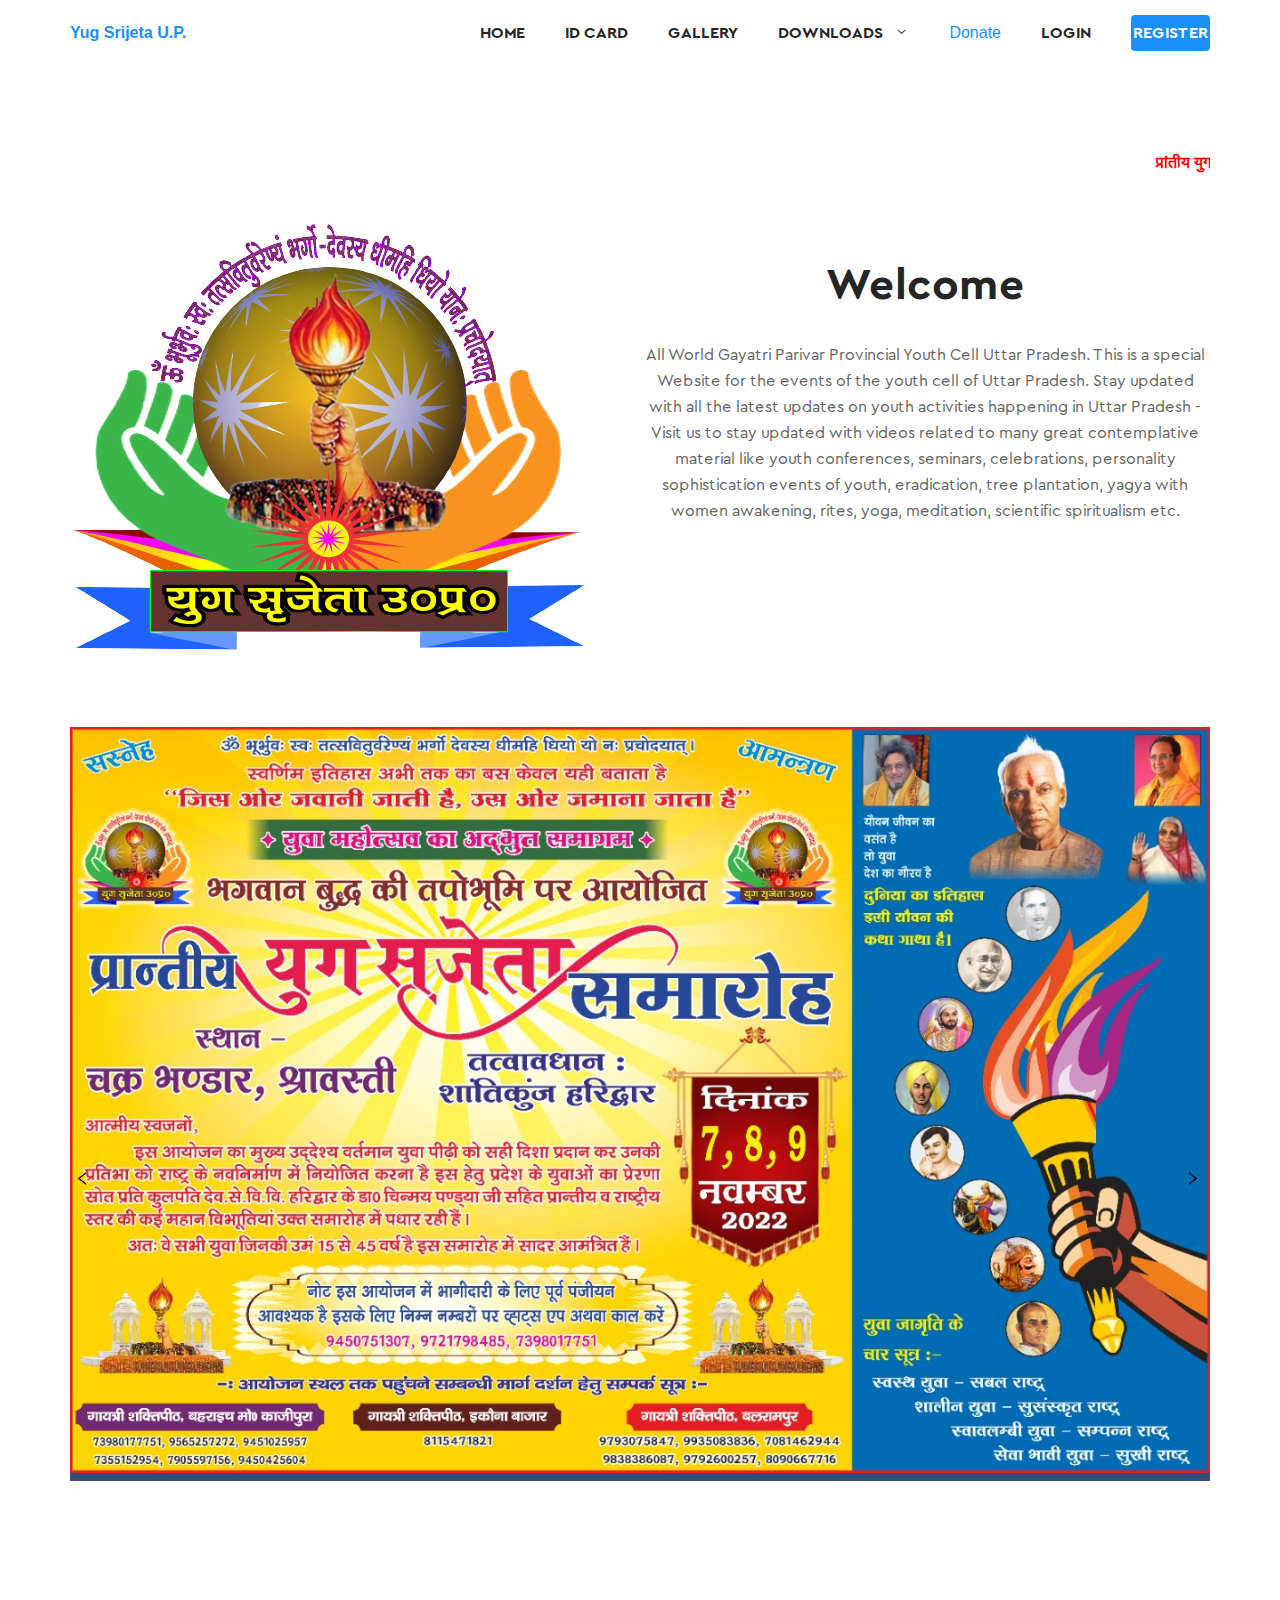
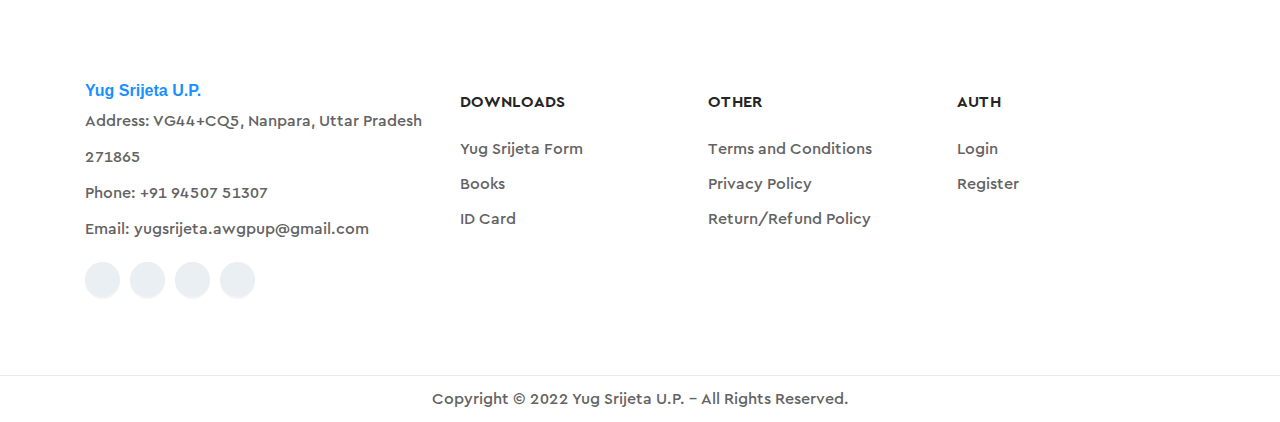
==== commit c79e4d2b: "Add files via upload" ====
--- a/index.html
+++ b/index.html
@@ -1 +1 @@
-<!doctype html><html lang="en"><head><meta charset="utf-8"/><link rel="icon" href="./logo.png"/><meta name="viewport" content="width=device-width,initial-scale=1"/><meta name="theme-color" content="#000000"/><meta name="description" content="Gayatri Parivar Provincial Youth Cell Uttar Pradesh"/><link rel="apple-touch-icon" href="./logo.png"/><link href="https://kit-pro.fontawesome.com/releases/v5.13.0/css/pro.min.css" rel="stylesheet"/><link rel="stylesheet" href="https://cdnjs.cloudflare.com/ajax/libs/animate.css/4.1.1/animate.min.css"/><link href="https://fonts.googleapis.com/css2?family=Manrope:wght@200;300;400;500;600;700;800&display=swap" rel="stylesheet"/><link rel="manifest" href="./manifest.json"/><title>Yug Srijeta</title><script defer="defer" src="./static/js/main.7bdf6e85.js"></script><link href="./static/css/main.3acc4c54.css" rel="stylesheet"></head><body><noscript>You need to enable JavaScript to run this app.</noscript><div id="root"></div></body></html>+<!doctype html><html lang="en"><head><meta charset="utf-8"/><link rel="icon" href="./logo.png"/><meta name="viewport" content="width=device-width,initial-scale=1"/><meta name="theme-color" content="#000000"/><meta name="description" content="Gayatri Parivar Provincial Youth Cell Uttar Pradesh"/><link rel="apple-touch-icon" href="./logo.png"/><link href="https://kit-pro.fontawesome.com/releases/v5.13.0/css/pro.min.css" rel="stylesheet"/><link rel="stylesheet" href="https://cdnjs.cloudflare.com/ajax/libs/animate.css/4.1.1/animate.min.css"/><link href="https://fonts.googleapis.com/css2?family=Manrope:wght@200;300;400;500;600;700;800&display=swap" rel="stylesheet"/><link rel="manifest" href="./manifest.json"/><title>Yug Srijeta</title><script defer="defer" src="./static/js/main.66806198.js"></script><link href="./static/css/main.d436287c.css" rel="stylesheet"></head><body><noscript>You need to enable JavaScript to run this app.</noscript><div id="root"></div></body></html>--- a/static/css/main.d436287c.css
+++ b/static/css/main.d436287c.css
@@ -0,0 +1,11 @@
+body{-webkit-font-smoothing:antialiased;-moz-osx-font-smoothing:grayscale;font-family:-apple-system,BlinkMacSystemFont,Segoe UI,Roboto,Oxygen,Ubuntu,Cantarell,Fira Sans,Droid Sans,Helvetica Neue,sans-serif}code{font-family:source-code-pro,Menlo,Monaco,Consolas,Courier New,monospace}@media only screen and (max-width:600px){.introduction-two-image>img{width:100%}.dow-three-wrapper{background-size:contain!important;height:27vh!important}.hero-slider-background img{object-fit:contain!important}}.anupam{height:0;padding-top:66.64%;width:100%}.anupam,.background-old{background-repeat:no-repeat;background-size:contain}.background-old{align-items:center;background-image:url(../../static/media/id_logo.d0fbcbc307223c782809.jpeg);background-position:50%;display:flex;flex-direction:column;height:50vh;padding-top:6.5em;position:relative}.background-old>h4{color:#000;font-family:sans-serif;font-size:2em}.background-new{align-items:center;background-image:url(../../static/media/id_shiv.ae583da0ca921310c0cc.jpeg);background-position:50%;background-repeat:no-repeat;background-size:contain;display:flex;flex-direction:column;height:50vh;padding-top:6.5em;position:relative}.background-new>h4{color:#000;font-family:sans-serif;font-size:2em}.mobile-img{height:100px;left:36%;position:absolute;top:36.9%;width:100px}.background-text>p{font-size:.6em;font-weight:700}.background-text{left:28%;padding-top:1em;position:absolute;top:60%}.bg-text{font-size:12px;font-weight:700;left:23%;position:absolute;top:60%}.ant-carousel .slick-next:before,.ant-carousel .slick-prev:before{content:""!important}@font-face{font-family:ElegantIcons;font-style:normal;font-weight:400;src:url(../../static/media/ElegantIcons.78ba4ad1289e5a66ca11.eot);src:url(../../static/media/ElegantIcons.78ba4ad1289e5a66ca11.eot?#iefix) format("embedded-opentype"),url(../../static/media/ElegantIcons.941bf29b415d3a9b7099.woff) format("woff"),url(../../static/media/ElegantIcons.4555dd9ce623f8fd6d72.ttf) format("truetype"),url(../../static/media/ElegantIcons.44385f164a99385eb34f.svg#ElegantIcons) format("svg")}[data-icon]:before{speak:none;-webkit-font-feature-settings:normal;font-feature-settings:normal;-webkit-font-smoothing:antialiased;-moz-osx-font-smoothing:grayscale;content:attr(data-icon);font-family:ElegantIcons;font-variant:normal;font-weight:400;line-height:1;text-transform:none}.arrow-up-down,.arrow_back,.arrow_carrot-2down,.arrow_carrot-2down_alt2,.arrow_carrot-2dwnn_alt,.arrow_carrot-2left,.arrow_carrot-2left_alt,.arrow_carrot-2left_alt2,.arrow_carrot-2right,.arrow_carrot-2right_alt,.arrow_carrot-2right_alt2,.arrow_carrot-2up,.arrow_carrot-2up_alt,.arrow_carrot-2up_alt2,.arrow_carrot-down,.arrow_carrot-down_alt,.arrow_carrot-down_alt2,.arrow_carrot-left,.arrow_carrot-left_alt,.arrow_carrot-left_alt2,.arrow_carrot-right,.arrow_carrot-right_alt,.arrow_carrot-right_alt2,.arrow_carrot-up,.arrow_carrot-up_alt2,.arrow_carrot_up_alt,.arrow_condense,.arrow_condense_alt,.arrow_down,.arrow_down_alt,.arrow_expand,.arrow_expand_alt,.arrow_expand_alt2,.arrow_expand_alt3,.arrow_left,.arrow_left-down,.arrow_left-down_alt,.arrow_left-right,.arrow_left-right_alt,.arrow_left-up,.arrow_left-up_alt,.arrow_left_alt,.arrow_move,.arrow_right,.arrow_right-down,.arrow_right-down_alt,.arrow_right-up,.arrow_right-up_alt,.arrow_right_alt,.arrow_triangle-down,.arrow_triangle-down_alt,.arrow_triangle-down_alt2,.arrow_triangle-left,.arrow_triangle-left_alt,.arrow_triangle-left_alt2,.arrow_triangle-right,.arrow_triangle-right_alt,.arrow_triangle-right_alt2,.arrow_triangle-up,.arrow_triangle-up_alt,.arrow_triangle-up_alt2,.arrow_up,.arrow_up-down_alt,.arrow_up_alt,.icon_adjust-horiz,.icon_adjust-vert,.icon_archive,.icon_archive_alt,.icon_bag,.icon_bag_alt,.icon_balance,.icon_blocked,.icon_book,.icon_book_alt,.icon_box-checked,.icon_box-empty,.icon_box-selected,.icon_briefcase,.icon_briefcase_alt,.icon_building,.icon_building_alt,.icon_calculator_alt,.icon_calendar,.icon_calulator,.icon_camera,.icon_camera_alt,.icon_cart,.icon_cart_alt,.icon_chat,.icon_chat_alt,.icon_check,.icon_check_alt,.icon_check_alt2,.icon_circle-empty,.icon_circle-slelected,.icon_clipboard,.icon_clock,.icon_clock_alt,.icon_close,.icon_close_alt,.icon_close_alt2,.icon_cloud,.icon_cloud-download,.icon_cloud-download_alt,.icon_cloud-upload,.icon_cloud-upload_alt,.icon_cloud_alt,.icon_cog,.icon_cogs,.icon_comment,.icon_comment_alt,.icon_compass,.icon_compass_alt,.icon_cone,.icon_cone_alt,.icon_contacts,.icon_contacts_alt,.icon_creditcard,.icon_currency,.icon_currency_alt,.icon_cursor,.icon_cursor_alt,.icon_datareport,.icon_datareport_alt,.icon_desktop,.icon_dislike,.icon_dislike_alt,.icon_document,.icon_document_alt,.icon_documents,.icon_documents_alt,.icon_download,.icon_drawer,.icon_drawer_alt,.icon_drive,.icon_drive_alt,.icon_easel,.icon_easel_alt,.icon_error-circle,.icon_error-circle_alt,.icon_error-oct,.icon_error-oct_alt,.icon_error-triangle,.icon_error-triangle_alt,.icon_film,.icon_floppy,.icon_floppy_alt,.icon_flowchart,.icon_flowchart_alt,.icon_folder,.icon_folder-add,.icon_folder-add_alt,.icon_folder-alt,.icon_folder-open,.icon_folder-open_alt,.icon_folder_download,.icon_folder_upload,.icon_genius,.icon_gift,.icon_gift_alt,.icon_globe,.icon_globe-2,.icon_globe_alt,.icon_grid-2x2,.icon_grid-3x3,.icon_group,.icon_headphones,.icon_heart,.icon_heart_alt,.icon_hourglass,.icon_house,.icon_house_alt,.icon_id,.icon_id-2,.icon_id-2_alt,.icon_id_alt,.icon_image,.icon_images,.icon_info,.icon_info_alt,.icon_key,.icon_key_alt,.icon_laptop,.icon_lifesaver,.icon_lightbulb,.icon_lightbulb_alt,.icon_like,.icon_like_alt,.icon_link,.icon_link_alt,.icon_loading,.icon_lock,.icon_lock-open,.icon_lock-open_alt,.icon_lock_alt,.icon_mail,.icon_mail_alt,.icon_map,.icon_map_alt,.icon_menu,.icon_menu-circle_alt,.icon_menu-circle_alt2,.icon_menu-square_alt,.icon_menu-square_alt2,.icon_mic,.icon_mic_alt,.icon_minus-06,.icon_minus-box,.icon_minus_alt,.icon_minus_alt2,.icon_mobile,.icon_mug,.icon_mug_alt,.icon_music,.icon_ol,.icon_paperclip,.icon_pause,.icon_pause_alt,.icon_pause_alt2,.icon_pencil,.icon_pencil-edit,.icon_pencil-edit_alt,.icon_pencil_alt,.icon_pens,.icon_pens_alt,.icon_percent,.icon_percent_alt,.icon_phone,.icon_piechart,.icon_pin,.icon_pin_alt,.icon_plus,.icon_plus-box,.icon_plus_alt,.icon_plus_alt2,.icon_printer,.icon_printer-alt,.icon_profile,.icon_pushpin,.icon_pushpin_alt,.icon_puzzle,.icon_puzzle_alt,.icon_question,.icon_question_alt,.icon_question_alt2,.icon_quotations,.icon_quotations_alt,.icon_quotations_alt2,.icon_refresh,.icon_ribbon,.icon_ribbon_alt,.icon_rook,.icon_search,.icon_search-2,.icon_search_alt,.icon_shield,.icon_shield_alt,.icon_star,.icon_star-half,.icon_star-half_alt,.icon_star_alt,.icon_stop,.icon_stop_alt,.icon_stop_alt2,.icon_table,.icon_tablet,.icon_tag,.icon_tag_alt,.icon_tags,.icon_tags_alt,.icon_target,.icon_tool,.icon_toolbox,.icon_toolbox_alt,.icon_tools,.icon_trash,.icon_trash_alt,.icon_ul,.icon_upload,.icon_vol-mute,.icon_vol-mute_alt,.icon_volume-high,.icon_volume-high_alt,.icon_volume-low,.icon_volume-low_alt,.icon_wallet,.icon_wallet_alt,.icon_zoom-in,.icon_zoom-in_alt,.icon_zoom-out,.icon_zoom-out_alt,.social_blogger,.social_blogger_circle,.social_blogger_square,.social_delicious,.social_delicious_circle,.social_delicious_square,.social_deviantart,.social_deviantart_circle,.social_deviantart_square,.social_dribbble,.social_dribbble_circle,.social_dribbble_square,.social_facebook,.social_facebook_circle,.social_facebook_square,.social_flickr,.social_flickr_circle,.social_flickr_square,.social_googledrive,.social_googledrive_alt2,.social_googledrive_square,.social_googleplus,.social_googleplus_circle,.social_googleplus_square,.social_instagram,.social_instagram_circle,.social_instagram_square,.social_linkedin,.social_linkedin_circle,.social_linkedin_square,.social_myspace,.social_myspace_circle,.social_myspace_square,.social_picassa,.social_picassa_circle,.social_picassa_square,.social_pinterest,.social_pinterest_circle,.social_pinterest_square,.social_rss,.social_rss_circle,.social_rss_square,.social_share,.social_share_circle,.social_share_square,.social_skype,.social_skype_circle,.social_skype_square,.social_spotify,.social_spotify_circle,.social_spotify_square,.social_stumbleupon_circle,.social_stumbleupon_square,.social_tumbleupon,.social_tumblr,.social_tumblr_circle,.social_tumblr_square,.social_twitter,.social_twitter_circle,.social_twitter_square,.social_vimeo,.social_vimeo_circle,.social_vimeo_square,.social_wordpress,.social_wordpress_circle,.social_wordpress_square,.social_youtube,.social_youtube_circle,.social_youtube_square{speak:none;-webkit-font-feature-settings:normal;font-feature-settings:normal;-webkit-font-smoothing:antialiased;font-family:ElegantIcons;font-style:normal;font-variant:normal;font-weight:400;line-height:1;text-transform:none}.arrow_up:before{content:"\21"}.arrow_down:before{content:"\22"}.arrow_left:before{content:"\23"}.arrow_right:before{content:"\24"}.arrow_left-up:before{content:"\25"}.arrow_right-up:before{content:"\26"}.arrow_right-down:before{content:"\27"}.arrow_left-down:before{content:"\28"}.arrow-up-down:before{content:"\29"}.arrow_up-down_alt:before{content:"\2a"}.arrow_left-right_alt:before{content:"\2b"}.arrow_left-right:before{content:"\2c"}.arrow_expand_alt2:before{content:"\2d"}.arrow_expand_alt:before{content:"\2e"}.arrow_condense:before{content:"\2f"}.arrow_expand:before{content:"\30"}.arrow_move:before{content:"\31"}.arrow_carrot-up:before{content:"\32"}.arrow_carrot-down:before{content:"\33"}.arrow_carrot-left:before{content:"\34"}.arrow_carrot-right:before{content:"\35"}.arrow_carrot-2up:before{content:"\36"}.arrow_carrot-2down:before{content:"\37"}.arrow_carrot-2left:before{content:"\38"}.arrow_carrot-2right:before{content:"\39"}.arrow_carrot-up_alt2:before{content:"\3a"}.arrow_carrot-down_alt2:before{content:"\3b"}.arrow_carrot-left_alt2:before{content:"\3c"}.arrow_carrot-right_alt2:before{content:"\3d"}.arrow_carrot-2up_alt2:before{content:"\3e"}.arrow_carrot-2down_alt2:before{content:"\3f"}.arrow_carrot-2left_alt2:before{content:"\40"}.arrow_carrot-2right_alt2:before{content:"\41"}.arrow_triangle-up:before{content:"\42"}.arrow_triangle-down:before{content:"\43"}.arrow_triangle-left:before{content:"\44"}.arrow_triangle-right:before{content:"\45"}.arrow_triangle-up_alt2:before{content:"\46"}.arrow_triangle-down_alt2:before{content:"\47"}.arrow_triangle-left_alt2:before{content:"\48"}.arrow_triangle-right_alt2:before{content:"\49"}.arrow_back:before{content:"\4a"}.icon_minus-06:before{content:"\4b"}.icon_plus:before{content:"\4c"}.icon_close:before{content:"\4d"}.icon_check:before{content:"\4e"}.icon_minus_alt2:before{content:"\4f"}.icon_plus_alt2:before{content:"\50"}.icon_close_alt2:before{content:"\51"}.icon_check_alt2:before{content:"\52"}.icon_zoom-out_alt:before{content:"\53"}.icon_zoom-in_alt:before{content:"\54"}.icon_search:before{content:"\55"}.icon_box-empty:before{content:"\56"}.icon_box-selected:before{content:"\57"}.icon_minus-box:before{content:"\58"}.icon_plus-box:before{content:"\59"}.icon_box-checked:before{content:"\5a"}.icon_circle-empty:before{content:"\5b"}.icon_circle-slelected:before{content:"\5c"}.icon_stop_alt2:before{content:"\5d"}.icon_stop:before{content:"\5e"}.icon_pause_alt2:before{content:"\5f"}.icon_pause:before{content:"\60"}.icon_menu:before{content:"\61"}.icon_menu-square_alt2:before{content:"\62"}.icon_menu-circle_alt2:before{content:"\63"}.icon_ul:before{content:"\64"}.icon_ol:before{content:"\65"}.icon_adjust-horiz:before{content:"\66"}.icon_adjust-vert:before{content:"\67"}.icon_document_alt:before{content:"\68"}.icon_documents_alt:before{content:"\69"}.icon_pencil:before{content:"\6a"}.icon_pencil-edit_alt:before{content:"\6b"}.icon_pencil-edit:before{content:"\6c"}.icon_folder-alt:before{content:"\6d"}.icon_folder-open_alt:before{content:"\6e"}.icon_folder-add_alt:before{content:"\6f"}.icon_info_alt:before{content:"\70"}.icon_error-oct_alt:before{content:"\71"}.icon_error-circle_alt:before{content:"\72"}.icon_error-triangle_alt:before{content:"\73"}.icon_question_alt2:before{content:"\74"}.icon_question:before{content:"\75"}.icon_comment_alt:before{content:"\76"}.icon_chat_alt:before{content:"\77"}.icon_vol-mute_alt:before{content:"\78"}.icon_volume-low_alt:before{content:"\79"}.icon_volume-high_alt:before{content:"\7a"}.icon_quotations:before{content:"\7b"}.icon_quotations_alt2:before{content:"\7c"}.icon_clock_alt:before{content:"\7d"}.icon_lock_alt:before{content:"\7e"}.icon_lock-open_alt:before{content:"\e000"}.icon_key_alt:before{content:"\e001"}.icon_cloud_alt:before{content:"\e002"}.icon_cloud-upload_alt:before{content:"\e003"}.icon_cloud-download_alt:before{content:"\e004"}.icon_image:before{content:"\e005"}.icon_images:before{content:"\e006"}.icon_lightbulb_alt:before{content:"\e007"}.icon_gift_alt:before{content:"\e008"}.icon_house_alt:before{content:"\e009"}.icon_genius:before{content:"\e00a"}.icon_mobile:before{content:"\e00b"}.icon_tablet:before{content:"\e00c"}.icon_laptop:before{content:"\e00d"}.icon_desktop:before{content:"\e00e"}.icon_camera_alt:before{content:"\e00f"}.icon_mail_alt:before{content:"\e010"}.icon_cone_alt:before{content:"\e011"}.icon_ribbon_alt:before{content:"\e012"}.icon_bag_alt:before{content:"\e013"}.icon_creditcard:before{content:"\e014"}.icon_cart_alt:before{content:"\e015"}.icon_paperclip:before{content:"\e016"}.icon_tag_alt:before{content:"\e017"}.icon_tags_alt:before{content:"\e018"}.icon_trash_alt:before{content:"\e019"}.icon_cursor_alt:before{content:"\e01a"}.icon_mic_alt:before{content:"\e01b"}.icon_compass_alt:before{content:"\e01c"}.icon_pin_alt:before{content:"\e01d"}.icon_pushpin_alt:before{content:"\e01e"}.icon_map_alt:before{content:"\e01f"}.icon_drawer_alt:before{content:"\e020"}.icon_toolbox_alt:before{content:"\e021"}.icon_book_alt:before{content:"\e022"}.icon_calendar:before{content:"\e023"}.icon_film:before{content:"\e024"}.icon_table:before{content:"\e025"}.icon_contacts_alt:before{content:"\e026"}.icon_headphones:before{content:"\e027"}.icon_lifesaver:before{content:"\e028"}.icon_piechart:before{content:"\e029"}.icon_refresh:before{content:"\e02a"}.icon_link_alt:before{content:"\e02b"}.icon_link:before{content:"\e02c"}.icon_loading:before{content:"\e02d"}.icon_blocked:before{content:"\e02e"}.icon_archive_alt:before{content:"\e02f"}.icon_heart_alt:before{content:"\e030"}.icon_star_alt:before{content:"\e031"}.icon_star-half_alt:before{content:"\e032"}.icon_star:before{content:"\e033"}.icon_star-half:before{content:"\e034"}.icon_tools:before{content:"\e035"}.icon_tool:before{content:"\e036"}.icon_cog:before{content:"\e037"}.icon_cogs:before{content:"\e038"}.arrow_up_alt:before{content:"\e039"}.arrow_down_alt:before{content:"\e03a"}.arrow_left_alt:before{content:"\e03b"}.arrow_right_alt:before{content:"\e03c"}.arrow_left-up_alt:before{content:"\e03d"}.arrow_right-up_alt:before{content:"\e03e"}.arrow_right-down_alt:before{content:"\e03f"}.arrow_left-down_alt:before{content:"\e040"}.arrow_condense_alt:before{content:"\e041"}.arrow_expand_alt3:before{content:"\e042"}.arrow_carrot_up_alt:before{content:"\e043"}.arrow_carrot-down_alt:before{content:"\e044"}.arrow_carrot-left_alt:before{content:"\e045"}.arrow_carrot-right_alt:before{content:"\e046"}.arrow_carrot-2up_alt:before{content:"\e047"}.arrow_carrot-2dwnn_alt:before{content:"\e048"}.arrow_carrot-2left_alt:before{content:"\e049"}.arrow_carrot-2right_alt:before{content:"\e04a"}.arrow_triangle-up_alt:before{content:"\e04b"}.arrow_triangle-down_alt:before{content:"\e04c"}.arrow_triangle-left_alt:before{content:"\e04d"}.arrow_triangle-right_alt:before{content:"\e04e"}.icon_minus_alt:before{content:"\e04f"}.icon_plus_alt:before{content:"\e050"}.icon_close_alt:before{content:"\e051"}.icon_check_alt:before{content:"\e052"}.icon_zoom-out:before{content:"\e053"}.icon_zoom-in:before{content:"\e054"}.icon_stop_alt:before{content:"\e055"}.icon_menu-square_alt:before{content:"\e056"}.icon_menu-circle_alt:before{content:"\e057"}.icon_document:before{content:"\e058"}.icon_documents:before{content:"\e059"}.icon_pencil_alt:before{content:"\e05a"}.icon_folder:before{content:"\e05b"}.icon_folder-open:before{content:"\e05c"}.icon_folder-add:before{content:"\e05d"}.icon_folder_upload:before{content:"\e05e"}.icon_folder_download:before{content:"\e05f"}.icon_info:before{content:"\e060"}.icon_error-circle:before{content:"\e061"}.icon_error-oct:before{content:"\e062"}.icon_error-triangle:before{content:"\e063"}.icon_question_alt:before{content:"\e064"}.icon_comment:before{content:"\e065"}.icon_chat:before{content:"\e066"}.icon_vol-mute:before{content:"\e067"}.icon_volume-low:before{content:"\e068"}.icon_volume-high:before{content:"\e069"}.icon_quotations_alt:before{content:"\e06a"}.icon_clock:before{content:"\e06b"}.icon_lock:before{content:"\e06c"}.icon_lock-open:before{content:"\e06d"}.icon_key:before{content:"\e06e"}.icon_cloud:before{content:"\e06f"}.icon_cloud-upload:before{content:"\e070"}.icon_cloud-download:before{content:"\e071"}.icon_lightbulb:before{content:"\e072"}.icon_gift:before{content:"\e073"}.icon_house:before{content:"\e074"}.icon_camera:before{content:"\e075"}.icon_mail:before{content:"\e076"}.icon_cone:before{content:"\e077"}.icon_ribbon:before{content:"\e078"}.icon_bag:before{content:"\e079"}.icon_cart:before{content:"\e07a"}.icon_tag:before{content:"\e07b"}.icon_tags:before{content:"\e07c"}.icon_trash:before{content:"\e07d"}.icon_cursor:before{content:"\e07e"}.icon_mic:before{content:"\e07f"}.icon_compass:before{content:"\e080"}.icon_pin:before{content:"\e081"}.icon_pushpin:before{content:"\e082"}.icon_map:before{content:"\e083"}.icon_drawer:before{content:"\e084"}.icon_toolbox:before{content:"\e085"}.icon_book:before{content:"\e086"}.icon_contacts:before{content:"\e087"}.icon_archive:before{content:"\e088"}.icon_heart:before{content:"\e089"}.icon_profile:before{content:"\e08a"}.icon_group:before{content:"\e08b"}.icon_grid-2x2:before{content:"\e08c"}.icon_grid-3x3:before{content:"\e08d"}.icon_music:before{content:"\e08e"}.icon_pause_alt:before{content:"\e08f"}.icon_phone:before{content:"\e090"}.icon_upload:before{content:"\e091"}.icon_download:before{content:"\e092"}.social_facebook:before{content:"\e093"}.social_twitter:before{content:"\e094"}.social_pinterest:before{content:"\e095"}.social_googleplus:before{content:"\e096"}.social_tumblr:before{content:"\e097"}.social_tumbleupon:before{content:"\e098"}.social_wordpress:before{content:"\e099"}.social_instagram:before{content:"\e09a"}.social_dribbble:before{content:"\e09b"}.social_vimeo:before{content:"\e09c"}.social_linkedin:before{content:"\e09d"}.social_rss:before{content:"\e09e"}.social_deviantart:before{content:"\e09f"}.social_share:before{content:"\e0a0"}.social_myspace:before{content:"\e0a1"}.social_skype:before{content:"\e0a2"}.social_youtube:before{content:"\e0a3"}.social_picassa:before{content:"\e0a4"}.social_googledrive:before{content:"\e0a5"}.social_flickr:before{content:"\e0a6"}.social_blogger:before{content:"\e0a7"}.social_spotify:before{content:"\e0a8"}.social_delicious:before{content:"\e0a9"}.social_facebook_circle:before{content:"\e0aa"}.social_twitter_circle:before{content:"\e0ab"}.social_pinterest_circle:before{content:"\e0ac"}.social_googleplus_circle:before{content:"\e0ad"}.social_tumblr_circle:before{content:"\e0ae"}.social_stumbleupon_circle:before{content:"\e0af"}.social_wordpress_circle:before{content:"\e0b0"}.social_instagram_circle:before{content:"\e0b1"}.social_dribbble_circle:before{content:"\e0b2"}.social_vimeo_circle:before{content:"\e0b3"}.social_linkedin_circle:before{content:"\e0b4"}.social_rss_circle:before{content:"\e0b5"}.social_deviantart_circle:before{content:"\e0b6"}.social_share_circle:before{content:"\e0b7"}.social_myspace_circle:before{content:"\e0b8"}.social_skype_circle:before{content:"\e0b9"}.social_youtube_circle:before{content:"\e0ba"}.social_picassa_circle:before{content:"\e0bb"}.social_googledrive_alt2:before{content:"\e0bc"}.social_flickr_circle:before{content:"\e0bd"}.social_blogger_circle:before{content:"\e0be"}.social_spotify_circle:before{content:"\e0bf"}.social_delicious_circle:before{content:"\e0c0"}.social_facebook_square:before{content:"\e0c1"}.social_twitter_square:before{content:"\e0c2"}.social_pinterest_square:before{content:"\e0c3"}.social_googleplus_square:before{content:"\e0c4"}.social_tumblr_square:before{content:"\e0c5"}.social_stumbleupon_square:before{content:"\e0c6"}.social_wordpress_square:before{content:"\e0c7"}.social_instagram_square:before{content:"\e0c8"}.social_dribbble_square:before{content:"\e0c9"}.social_vimeo_square:before{content:"\e0ca"}.social_linkedin_square:before{content:"\e0cb"}.social_rss_square:before{content:"\e0cc"}.social_deviantart_square:before{content:"\e0cd"}.social_share_square:before{content:"\e0ce"}.social_myspace_square:before{content:"\e0cf"}.social_skype_square:before{content:"\e0d0"}.social_youtube_square:before{content:"\e0d1"}.social_picassa_square:before{content:"\e0d2"}.social_googledrive_square:before{content:"\e0d3"}.social_flickr_square:before{content:"\e0d4"}.social_blogger_square:before{content:"\e0d5"}.social_spotify_square:before{content:"\e0d6"}.social_delicious_square:before{content:"\e0d7"}.icon_printer:before{content:"\e103"}.icon_calulator:before{content:"\e0ee"}.icon_building:before{content:"\e0ef"}.icon_floppy:before{content:"\e0e8"}.icon_drive:before{content:"\e0ea"}.icon_search-2:before{content:"\e101"}.icon_id:before{content:"\e107"}.icon_id-2:before{content:"\e108"}.icon_puzzle:before{content:"\e102"}.icon_like:before{content:"\e106"}.icon_dislike:before{content:"\e0eb"}.icon_mug:before{content:"\e105"}.icon_currency:before{content:"\e0ed"}.icon_wallet:before{content:"\e100"}.icon_pens:before{content:"\e104"}.icon_easel:before{content:"\e0e9"}.icon_flowchart:before{content:"\e109"}.icon_datareport:before{content:"\e0ec"}.icon_briefcase:before{content:"\e0fe"}.icon_shield:before{content:"\e0f6"}.icon_percent:before{content:"\e0fb"}.icon_globe:before{content:"\e0e2"}.icon_globe-2:before{content:"\e0e3"}.icon_target:before{content:"\e0f5"}.icon_hourglass:before{content:"\e0e1"}.icon_balance:before{content:"\e0ff"}.icon_rook:before{content:"\e0f8"}.icon_printer-alt:before{content:"\e0fa"}.icon_calculator_alt:before{content:"\e0e7"}.icon_building_alt:before{content:"\e0fd"}.icon_floppy_alt:before{content:"\e0e4"}.icon_drive_alt:before{content:"\e0e5"}.icon_search_alt:before{content:"\e0f7"}.icon_id_alt:before{content:"\e0e0"}.icon_id-2_alt:before{content:"\e0fc"}.icon_puzzle_alt:before{content:"\e0f9"}.icon_like_alt:before{content:"\e0dd"}.icon_dislike_alt:before{content:"\e0f1"}.icon_mug_alt:before{content:"\e0dc"}.icon_currency_alt:before{content:"\e0f3"}.icon_wallet_alt:before{content:"\e0d8"}.icon_pens_alt:before{content:"\e0db"}.icon_easel_alt:before{content:"\e0f0"}.icon_flowchart_alt:before{content:"\e0df"}.icon_datareport_alt:before{content:"\e0f2"}.icon_briefcase_alt:before{content:"\e0f4"}.icon_shield_alt:before{content:"\e0d9"}.icon_percent_alt:before{content:"\e0da"}.icon_globe_alt:before{content:"\e0de"}.icon_clipboard:before{content:"\e0e6"}.glyph{float:left;margin:.4em 1.5em .75em 0;padding:.75em;text-align:center;text-shadow:none;width:6em}.glyph_big{color:#59c5dc;float:left;font-size:128px;margin-right:20px}.glyph div{padding-bottom:10px}.glyph input{border:0;-moz-border-radius:5px;-webkit-border-radius:5px;box-shadow:0 0 0 1px #ccc;font-family:consolas,monospace;font-size:12px;padding:.2em;text-align:center;width:100%}.centered{margin-left:auto;margin-right:auto}.glyph .fs1{font-size:2em}.slick-slider{-webkit-touch-callout:none;-webkit-tap-highlight-color:transparent;box-sizing:border-box;touch-action:pan-y;-webkit-user-select:none;user-select:none;-khtml-user-select:none}.slick-list,.slick-slider{display:block;position:relative}.slick-list{margin:0;overflow:hidden;padding:0}.slick-list:focus{outline:0}.slick-list.dragging{cursor:pointer;cursor:hand}.slick-slider .slick-list,.slick-slider .slick-track{-webkit-transform:translateZ(0);transform:translateZ(0)}.slick-track{display:block;left:0;margin-left:auto;margin-right:auto;position:relative;top:0}.slick-track:after,.slick-track:before{content:"";display:table}.slick-track:after{clear:both}.slick-loading .slick-track{visibility:hidden}.slick-slide{display:none;float:left;height:100%;min-height:1px}[dir=rtl] .slick-slide{float:right}.slick-slide img{display:block}.slick-slide.slick-loading img{display:none}.slick-slide.dragging img{pointer-events:none}.slick-initialized .slick-slide{display:block}.slick-loading .slick-slide{visibility:hidden}.slick-vertical .slick-slide{border:1px solid transparent;display:block;height:auto}.slick-arrow.slick-hidden{display:none}
+/*!
+ * 
+ * antd v4.22.4
+ * 
+ * Copyright 2015-present, Alipay, Inc.
+ * All rights reserved.
+ *       
+ */[class*=ant-] input::-ms-clear,[class*=ant-] input::-ms-reveal,[class*=ant-]::-ms-clear,[class^=ant-] input::-ms-clear,[class^=ant-] input::-ms-reveal,[class^=ant-]::-ms-clear{display:none}body,html{height:100%;width:100%}input::-ms-clear,input::-ms-reveal{display:none}*,:after,:before{box-sizing:border-box}html{-ms-text-size-adjust:100%;-ms-overflow-style:scrollbar;-webkit-tap-highlight-color:rgba(0,0,0,0);font-family:sans-serif;line-height:1.15}@-ms-viewport{width:device-width}body{font-feature-settings:"tnum";background-color:#fff;color:rgba(0,0,0,.85);font-family:-apple-system,BlinkMacSystemFont,Segoe UI,Roboto,Helvetica Neue,Arial,Noto Sans,sans-serif,Apple Color Emoji,Segoe UI Emoji,Segoe UI Symbol,Noto Color Emoji;font-size:14px;font-variant:tabular-nums;line-height:1.5715}[tabindex="-1"]:focus{outline:none!important}hr{height:0}h1,h2,h3,h4,h5,h6{color:rgba(0,0,0,.85);font-weight:500;margin-bottom:.5em;margin-top:0}p{margin-bottom:1em;margin-top:0}abbr[data-original-title],abbr[title]{border-bottom:0;cursor:help;text-decoration:underline;-webkit-text-decoration:underline dotted;text-decoration:underline dotted}address{font-style:normal;line-height:inherit;margin-bottom:1em}input[type=number],input[type=password],input[type=text],textarea{-webkit-appearance:none}dl,ol,ul{margin-bottom:1em;margin-top:0}ol ol,ol ul,ul ol,ul ul{margin-bottom:0}dt{font-weight:500}dd{margin-bottom:.5em;margin-left:0}blockquote{margin:0 0 1em}dfn{font-style:italic}a{-webkit-text-decoration-skip:objects;background-color:initial;color:#1890ff;cursor:pointer;outline:none;text-decoration:none;transition:color .3s}a:hover{color:#40a9ff}a:active{color:#096dd9}a:active,a:focus,a:hover{outline:0;text-decoration:none}a[disabled]{color:rgba(0,0,0,.25);cursor:not-allowed}code,kbd,pre,samp{font-family:SFMono-Regular,Consolas,Liberation Mono,Menlo,Courier,monospace;font-size:1em}pre{margin-bottom:1em;margin-top:0;overflow:auto}figure{margin:0 0 1em}img{vertical-align:middle}[role=button],a,area,button,input:not([type=range]),label,select,summary,textarea{touch-action:manipulation}table{border-collapse:collapse}caption{caption-side:bottom;color:rgba(0,0,0,.45);padding-bottom:.3em;padding-top:.75em;text-align:left}button,input,optgroup,select,textarea{color:inherit;font-size:inherit;line-height:inherit}[type=reset],[type=submit],button,html [type=button]{-webkit-appearance:button}input[type=checkbox],input[type=radio]{box-sizing:border-box;padding:0}input[type=date],input[type=datetime-local],input[type=month],input[type=time]{-webkit-appearance:listbox}textarea{resize:vertical}fieldset{border:0;margin:0;min-width:0;padding:0}legend{display:block;font-size:1.5em;line-height:inherit;margin-bottom:.5em;width:100%}[type=search]{-webkit-appearance:none}[type=search]::-webkit-search-cancel-button,[type=search]::-webkit-search-decoration{-webkit-appearance:none}output{display:inline-block}[hidden]{display:none!important}mark{background-color:#feffe6;padding:.2em}::-moz-selection{background:#1890ff;color:#fff}::selection{background:#1890ff;color:#fff}.clearfix:after,.clearfix:before{content:"";display:table}.clearfix:after{clear:both}.anticon{text-rendering:optimizelegibility;-webkit-font-smoothing:antialiased;-moz-osx-font-smoothing:grayscale;color:inherit;display:inline-block;font-style:normal;line-height:0;text-align:center;text-transform:none;vertical-align:-.125em}.anticon>*{line-height:1}.anticon svg{display:inline-block}.anticon:before{display:none}.anticon .anticon-icon{display:block}.anticon>.anticon{line-height:0;vertical-align:0}.anticon[tabindex]{cursor:pointer}.anticon-spin,.anticon-spin:before{-webkit-animation:loadingCircle 1s linear infinite;animation:loadingCircle 1s linear infinite;display:inline-block}.ant-fade-appear,.ant-fade-enter,.ant-fade-leave{-webkit-animation-duration:.2s;animation-duration:.2s;-webkit-animation-fill-mode:both;animation-fill-mode:both;-webkit-animation-play-state:paused;animation-play-state:paused}.ant-fade-appear.ant-fade-appear-active,.ant-fade-enter.ant-fade-enter-active{-webkit-animation-name:antFadeIn;animation-name:antFadeIn;-webkit-animation-play-state:running;animation-play-state:running}.ant-fade-leave.ant-fade-leave-active{-webkit-animation-name:antFadeOut;animation-name:antFadeOut;-webkit-animation-play-state:running;animation-play-state:running;pointer-events:none}.ant-fade-appear,.ant-fade-enter{opacity:0}.ant-fade-appear,.ant-fade-enter,.ant-fade-leave{-webkit-animation-timing-function:linear;animation-timing-function:linear}@-webkit-keyframes antFadeIn{0%{opacity:0}to{opacity:1}}@keyframes antFadeIn{0%{opacity:0}to{opacity:1}}@-webkit-keyframes antFadeOut{0%{opacity:1}to{opacity:0}}@keyframes antFadeOut{0%{opacity:1}to{opacity:0}}.ant-move-up-appear,.ant-move-up-enter,.ant-move-up-leave{-webkit-animation-duration:.2s;animation-duration:.2s;-webkit-animation-fill-mode:both;animation-fill-mode:both;-webkit-animation-play-state:paused;animation-play-state:paused}.ant-move-up-appear.ant-move-up-appear-active,.ant-move-up-enter.ant-move-up-enter-active{-webkit-animation-name:antMoveUpIn;animation-name:antMoveUpIn;-webkit-animation-play-state:running;animation-play-state:running}.ant-move-up-leave.ant-move-up-leave-active{-webkit-animation-name:antMoveUpOut;animation-name:antMoveUpOut;-webkit-animation-play-state:running;animation-play-state:running;pointer-events:none}.ant-move-up-appear,.ant-move-up-enter{-webkit-animation-timing-function:cubic-bezier(.08,.82,.17,1);animation-timing-function:cubic-bezier(.08,.82,.17,1);opacity:0}.ant-move-up-leave{-webkit-animation-timing-function:cubic-bezier(.6,.04,.98,.34);animation-timing-function:cubic-bezier(.6,.04,.98,.34)}.ant-move-down-appear,.ant-move-down-enter,.ant-move-down-leave{-webkit-animation-duration:.2s;animation-duration:.2s;-webkit-animation-fill-mode:both;animation-fill-mode:both;-webkit-animation-play-state:paused;animation-play-state:paused}.ant-move-down-appear.ant-move-down-appear-active,.ant-move-down-enter.ant-move-down-enter-active{-webkit-animation-name:antMoveDownIn;animation-name:antMoveDownIn;-webkit-animation-play-state:running;animation-play-state:running}.ant-move-down-leave.ant-move-down-leave-active{-webkit-animation-name:antMoveDownOut;animation-name:antMoveDownOut;-webkit-animation-play-state:running;animation-play-state:running;pointer-events:none}.ant-move-down-appear,.ant-move-down-enter{-webkit-animation-timing-function:cubic-bezier(.08,.82,.17,1);animation-timing-function:cubic-bezier(.08,.82,.17,1);opacity:0}.ant-move-down-leave{-webkit-animation-timing-function:cubic-bezier(.6,.04,.98,.34);animation-timing-function:cubic-bezier(.6,.04,.98,.34)}.ant-move-left-appear,.ant-move-left-enter,.ant-move-left-leave{-webkit-animation-duration:.2s;animation-duration:.2s;-webkit-animation-fill-mode:both;animation-fill-mode:both;-webkit-animation-play-state:paused;animation-play-state:paused}.ant-move-left-appear.ant-move-left-appear-active,.ant-move-left-enter.ant-move-left-enter-active{-webkit-animation-name:antMoveLeftIn;animation-name:antMoveLeftIn;-webkit-animation-play-state:running;animation-play-state:running}.ant-move-left-leave.ant-move-left-leave-active{-webkit-animation-name:antMoveLeftOut;animation-name:antMoveLeftOut;-webkit-animation-play-state:running;animation-play-state:running;pointer-events:none}.ant-move-left-appear,.ant-move-left-enter{-webkit-animation-timing-function:cubic-bezier(.08,.82,.17,1);animation-timing-function:cubic-bezier(.08,.82,.17,1);opacity:0}.ant-move-left-leave{-webkit-animation-timing-function:cubic-bezier(.6,.04,.98,.34);animation-timing-function:cubic-bezier(.6,.04,.98,.34)}.ant-move-right-appear,.ant-move-right-enter,.ant-move-right-leave{-webkit-animation-duration:.2s;animation-duration:.2s;-webkit-animation-fill-mode:both;animation-fill-mode:both;-webkit-animation-play-state:paused;animation-play-state:paused}.ant-move-right-appear.ant-move-right-appear-active,.ant-move-right-enter.ant-move-right-enter-active{-webkit-animation-name:antMoveRightIn;animation-name:antMoveRightIn;-webkit-animation-play-state:running;animation-play-state:running}.ant-move-right-leave.ant-move-right-leave-active{-webkit-animation-name:antMoveRightOut;animation-name:antMoveRightOut;-webkit-animation-play-state:running;animation-play-state:running;pointer-events:none}.ant-move-right-appear,.ant-move-right-enter{-webkit-animation-timing-function:cubic-bezier(.08,.82,.17,1);animation-timing-function:cubic-bezier(.08,.82,.17,1);opacity:0}.ant-move-right-leave{-webkit-animation-timing-function:cubic-bezier(.6,.04,.98,.34);animation-timing-function:cubic-bezier(.6,.04,.98,.34)}@-webkit-keyframes antMoveDownIn{0%{opacity:0;transform:translateY(100%);transform-origin:0 0}to{opacity:1;transform:translateY(0);transform-origin:0 0}}@keyframes antMoveDownIn{0%{opacity:0;transform:translateY(100%);transform-origin:0 0}to{opacity:1;transform:translateY(0);transform-origin:0 0}}@-webkit-keyframes antMoveDownOut{0%{opacity:1;transform:translateY(0);transform-origin:0 0}to{opacity:0;transform:translateY(100%);transform-origin:0 0}}@keyframes antMoveDownOut{0%{opacity:1;transform:translateY(0);transform-origin:0 0}to{opacity:0;transform:translateY(100%);transform-origin:0 0}}@-webkit-keyframes antMoveLeftIn{0%{opacity:0;transform:translateX(-100%);transform-origin:0 0}to{opacity:1;transform:translateX(0);transform-origin:0 0}}@keyframes antMoveLeftIn{0%{opacity:0;transform:translateX(-100%);transform-origin:0 0}to{opacity:1;transform:translateX(0);transform-origin:0 0}}@-webkit-keyframes antMoveLeftOut{0%{opacity:1;transform:translateX(0);transform-origin:0 0}to{opacity:0;transform:translateX(-100%);transform-origin:0 0}}@keyframes antMoveLeftOut{0%{opacity:1;transform:translateX(0);transform-origin:0 0}to{opacity:0;transform:translateX(-100%);transform-origin:0 0}}@-webkit-keyframes antMoveRightIn{0%{opacity:0;transform:translateX(100%);transform-origin:0 0}to{opacity:1;transform:translateX(0);transform-origin:0 0}}@keyframes antMoveRightIn{0%{opacity:0;transform:translateX(100%);transform-origin:0 0}to{opacity:1;transform:translateX(0);transform-origin:0 0}}@-webkit-keyframes antMoveRightOut{0%{opacity:1;transform:translateX(0);transform-origin:0 0}to{opacity:0;transform:translateX(100%);transform-origin:0 0}}@keyframes antMoveRightOut{0%{opacity:1;transform:translateX(0);transform-origin:0 0}to{opacity:0;transform:translateX(100%);transform-origin:0 0}}@-webkit-keyframes antMoveUpIn{0%{opacity:0;transform:translateY(-100%);transform-origin:0 0}to{opacity:1;transform:translateY(0);transform-origin:0 0}}@keyframes antMoveUpIn{0%{opacity:0;transform:translateY(-100%);transform-origin:0 0}to{opacity:1;transform:translateY(0);transform-origin:0 0}}@-webkit-keyframes antMoveUpOut{0%{opacity:1;transform:translateY(0);transform-origin:0 0}to{opacity:0;transform:translateY(-100%);transform-origin:0 0}}@keyframes antMoveUpOut{0%{opacity:1;transform:translateY(0);transform-origin:0 0}to{opacity:0;transform:translateY(-100%);transform-origin:0 0}}@-webkit-keyframes loadingCircle{to{transform:rotate(1turn)}}@keyframes loadingCircle{to{transform:rotate(1turn)}}[ant-click-animating-without-extra-node=true],[ant-click-animating=true]{position:relative}html{--antd-wave-shadow-color:#1890ff;--scroll-bar:0}.ant-click-animating-node,[ant-click-animating-without-extra-node=true]:after{-webkit-animation:fadeEffect 2s cubic-bezier(.08,.82,.17,1),waveEffect .4s cubic-bezier(.08,.82,.17,1);animation:fadeEffect 2s cubic-bezier(.08,.82,.17,1),waveEffect .4s cubic-bezier(.08,.82,.17,1);-webkit-animation-fill-mode:forwards;animation-fill-mode:forwards;border-radius:inherit;bottom:0;box-shadow:0 0 0 0 #1890ff;box-shadow:0 0 0 0 var(--antd-wave-shadow-color);content:"";display:block;left:0;opacity:.2;pointer-events:none;position:absolute;right:0;top:0}@-webkit-keyframes waveEffect{to{box-shadow:0 0 0 #1890ff;box-shadow:0 0 0 6px #1890ff;box-shadow:0 0 0 6px var(--antd-wave-shadow-color)}}@keyframes waveEffect{to{box-shadow:0 0 0 #1890ff;box-shadow:0 0 0 6px #1890ff;box-shadow:0 0 0 6px var(--antd-wave-shadow-color)}}@-webkit-keyframes fadeEffect{to{opacity:0}}@keyframes fadeEffect{to{opacity:0}}.ant-slide-up-appear,.ant-slide-up-enter,.ant-slide-up-leave{-webkit-animation-duration:.2s;animation-duration:.2s;-webkit-animation-fill-mode:both;animation-fill-mode:both;-webkit-animation-play-state:paused;animation-play-state:paused}.ant-slide-up-appear.ant-slide-up-appear-active,.ant-slide-up-enter.ant-slide-up-enter-active{-webkit-animation-name:antSlideUpIn;animation-name:antSlideUpIn;-webkit-animation-play-state:running;animation-play-state:running}.ant-slide-up-leave.ant-slide-up-leave-active{-webkit-animation-name:antSlideUpOut;animation-name:antSlideUpOut;-webkit-animation-play-state:running;animation-play-state:running;pointer-events:none}.ant-slide-up-appear,.ant-slide-up-enter{-webkit-animation-timing-function:cubic-bezier(.23,1,.32,1);animation-timing-function:cubic-bezier(.23,1,.32,1);opacity:0}.ant-slide-up-leave{-webkit-animation-timing-function:cubic-bezier(.755,.05,.855,.06);animation-timing-function:cubic-bezier(.755,.05,.855,.06)}.ant-slide-down-appear,.ant-slide-down-enter,.ant-slide-down-leave{-webkit-animation-duration:.2s;animation-duration:.2s;-webkit-animation-fill-mode:both;animation-fill-mode:both;-webkit-animation-play-state:paused;animation-play-state:paused}.ant-slide-down-appear.ant-slide-down-appear-active,.ant-slide-down-enter.ant-slide-down-enter-active{-webkit-animation-name:antSlideDownIn;animation-name:antSlideDownIn;-webkit-animation-play-state:running;animation-play-state:running}.ant-slide-down-leave.ant-slide-down-leave-active{-webkit-animation-name:antSlideDownOut;animation-name:antSlideDownOut;-webkit-animation-play-state:running;animation-play-state:running;pointer-events:none}.ant-slide-down-appear,.ant-slide-down-enter{-webkit-animation-timing-function:cubic-bezier(.23,1,.32,1);animation-timing-function:cubic-bezier(.23,1,.32,1);opacity:0}.ant-slide-down-leave{-webkit-animation-timing-function:cubic-bezier(.755,.05,.855,.06);animation-timing-function:cubic-bezier(.755,.05,.855,.06)}.ant-slide-left-appear,.ant-slide-left-enter,.ant-slide-left-leave{-webkit-animation-duration:.2s;animation-duration:.2s;-webkit-animation-fill-mode:both;animation-fill-mode:both;-webkit-animation-play-state:paused;animation-play-state:paused}.ant-slide-left-appear.ant-slide-left-appear-active,.ant-slide-left-enter.ant-slide-left-enter-active{-webkit-animation-name:antSlideLeftIn;animation-name:antSlideLeftIn;-webkit-animation-play-state:running;animation-play-state:running}.ant-slide-left-leave.ant-slide-left-leave-active{-webkit-animation-name:antSlideLeftOut;animation-name:antSlideLeftOut;-webkit-animation-play-state:running;animation-play-state:running;pointer-events:none}.ant-slide-left-appear,.ant-slide-left-enter{-webkit-animation-timing-function:cubic-bezier(.23,1,.32,1);animation-timing-function:cubic-bezier(.23,1,.32,1);opacity:0}.ant-slide-left-leave{-webkit-animation-timing-function:cubic-bezier(.755,.05,.855,.06);animation-timing-function:cubic-bezier(.755,.05,.855,.06)}.ant-slide-right-appear,.ant-slide-right-enter,.ant-slide-right-leave{-webkit-animation-duration:.2s;animation-duration:.2s;-webkit-animation-fill-mode:both;animation-fill-mode:both;-webkit-animation-play-state:paused;animation-play-state:paused}.ant-slide-right-appear.ant-slide-right-appear-active,.ant-slide-right-enter.ant-slide-right-enter-active{-webkit-animation-name:antSlideRightIn;animation-name:antSlideRightIn;-webkit-animation-play-state:running;animation-play-state:running}.ant-slide-right-leave.ant-slide-right-leave-active{-webkit-animation-name:antSlideRightOut;animation-name:antSlideRightOut;-webkit-animation-play-state:running;animation-play-state:running;pointer-events:none}.ant-slide-right-appear,.ant-slide-right-enter{-webkit-animation-timing-function:cubic-bezier(.23,1,.32,1);animation-timing-function:cubic-bezier(.23,1,.32,1);opacity:0}.ant-slide-right-leave{-webkit-animation-timing-function:cubic-bezier(.755,.05,.855,.06);animation-timing-function:cubic-bezier(.755,.05,.855,.06)}@-webkit-keyframes antSlideUpIn{0%{opacity:0;transform:scaleY(.8);transform-origin:0 0}to{opacity:1;transform:scaleY(1);transform-origin:0 0}}@keyframes antSlideUpIn{0%{opacity:0;transform:scaleY(.8);transform-origin:0 0}to{opacity:1;transform:scaleY(1);transform-origin:0 0}}@-webkit-keyframes antSlideUpOut{0%{opacity:1;transform:scaleY(1);transform-origin:0 0}to{opacity:0;transform:scaleY(.8);transform-origin:0 0}}@keyframes antSlideUpOut{0%{opacity:1;transform:scaleY(1);transform-origin:0 0}to{opacity:0;transform:scaleY(.8);transform-origin:0 0}}@-webkit-keyframes antSlideDownIn{0%{opacity:0;transform:scaleY(.8);transform-origin:100% 100%}to{opacity:1;transform:scaleY(1);transform-origin:100% 100%}}@keyframes antSlideDownIn{0%{opacity:0;transform:scaleY(.8);transform-origin:100% 100%}to{opacity:1;transform:scaleY(1);transform-origin:100% 100%}}@-webkit-keyframes antSlideDownOut{0%{opacity:1;transform:scaleY(1);transform-origin:100% 100%}to{opacity:0;transform:scaleY(.8);transform-origin:100% 100%}}@keyframes antSlideDownOut{0%{opacity:1;transform:scaleY(1);transform-origin:100% 100%}to{opacity:0;transform:scaleY(.8);transform-origin:100% 100%}}@-webkit-keyframes antSlideLeftIn{0%{opacity:0;transform:scaleX(.8);transform-origin:0 0}to{opacity:1;transform:scaleX(1);transform-origin:0 0}}@keyframes antSlideLeftIn{0%{opacity:0;transform:scaleX(.8);transform-origin:0 0}to{opacity:1;transform:scaleX(1);transform-origin:0 0}}@-webkit-keyframes antSlideLeftOut{0%{opacity:1;transform:scaleX(1);transform-origin:0 0}to{opacity:0;transform:scaleX(.8);transform-origin:0 0}}@keyframes antSlideLeftOut{0%{opacity:1;transform:scaleX(1);transform-origin:0 0}to{opacity:0;transform:scaleX(.8);transform-origin:0 0}}@-webkit-keyframes antSlideRightIn{0%{opacity:0;transform:scaleX(.8);transform-origin:100% 0}to{opacity:1;transform:scaleX(1);transform-origin:100% 0}}@keyframes antSlideRightIn{0%{opacity:0;transform:scaleX(.8);transform-origin:100% 0}to{opacity:1;transform:scaleX(1);transform-origin:100% 0}}@-webkit-keyframes antSlideRightOut{0%{opacity:1;transform:scaleX(1);transform-origin:100% 0}to{opacity:0;transform:scaleX(.8);transform-origin:100% 0}}@keyframes antSlideRightOut{0%{opacity:1;transform:scaleX(1);transform-origin:100% 0}to{opacity:0;transform:scaleX(.8);transform-origin:100% 0}}.ant-zoom-appear,.ant-zoom-enter,.ant-zoom-leave{-webkit-animation-duration:.2s;animation-duration:.2s;-webkit-animation-fill-mode:both;animation-fill-mode:both;-webkit-animation-play-state:paused;animation-play-state:paused}.ant-zoom-appear.ant-zoom-appear-active,.ant-zoom-enter.ant-zoom-enter-active{-webkit-animation-name:antZoomIn;animation-name:antZoomIn;-webkit-animation-play-state:running;animation-play-state:running}.ant-zoom-leave.ant-zoom-leave-active{-webkit-animation-name:antZoomOut;animation-name:antZoomOut;-webkit-animation-play-state:running;animation-play-state:running;pointer-events:none}.ant-zoom-appear,.ant-zoom-enter{-webkit-animation-timing-function:cubic-bezier(.08,.82,.17,1);animation-timing-function:cubic-bezier(.08,.82,.17,1);opacity:0;transform:scale(0)}.ant-zoom-appear-prepare,.ant-zoom-enter-prepare{transform:none}.ant-zoom-leave{-webkit-animation-timing-function:cubic-bezier(.78,.14,.15,.86);animation-timing-function:cubic-bezier(.78,.14,.15,.86)}.ant-zoom-big-appear,.ant-zoom-big-enter,.ant-zoom-big-leave{-webkit-animation-duration:.2s;animation-duration:.2s;-webkit-animation-fill-mode:both;animation-fill-mode:both;-webkit-animation-play-state:paused;animation-play-state:paused}.ant-zoom-big-appear.ant-zoom-big-appear-active,.ant-zoom-big-enter.ant-zoom-big-enter-active{-webkit-animation-name:antZoomBigIn;animation-name:antZoomBigIn;-webkit-animation-play-state:running;animation-play-state:running}.ant-zoom-big-leave.ant-zoom-big-leave-active{-webkit-animation-name:antZoomBigOut;animation-name:antZoomBigOut;-webkit-animation-play-state:running;animation-play-state:running;pointer-events:none}.ant-zoom-big-appear,.ant-zoom-big-enter{-webkit-animation-timing-function:cubic-bezier(.08,.82,.17,1);animation-timing-function:cubic-bezier(.08,.82,.17,1);opacity:0;transform:scale(0)}.ant-zoom-big-appear-prepare,.ant-zoom-big-enter-prepare{transform:none}.ant-zoom-big-leave{-webkit-animation-timing-function:cubic-bezier(.78,.14,.15,.86);animation-timing-function:cubic-bezier(.78,.14,.15,.86)}.ant-zoom-big-fast-appear,.ant-zoom-big-fast-enter,.ant-zoom-big-fast-leave{-webkit-animation-duration:.1s;animation-duration:.1s;-webkit-animation-fill-mode:both;animation-fill-mode:both;-webkit-animation-play-state:paused;animation-play-state:paused}.ant-zoom-big-fast-appear.ant-zoom-big-fast-appear-active,.ant-zoom-big-fast-enter.ant-zoom-big-fast-enter-active{-webkit-animation-name:antZoomBigIn;animation-name:antZoomBigIn;-webkit-animation-play-state:running;animation-play-state:running}.ant-zoom-big-fast-leave.ant-zoom-big-fast-leave-active{-webkit-animation-name:antZoomBigOut;animation-name:antZoomBigOut;-webkit-animation-play-state:running;animation-play-state:running;pointer-events:none}.ant-zoom-big-fast-appear,.ant-zoom-big-fast-enter{-webkit-animation-timing-function:cubic-bezier(.08,.82,.17,1);animation-timing-function:cubic-bezier(.08,.82,.17,1);opacity:0;transform:scale(0)}.ant-zoom-big-fast-appear-prepare,.ant-zoom-big-fast-enter-prepare{transform:none}.ant-zoom-big-fast-leave{-webkit-animation-timing-function:cubic-bezier(.78,.14,.15,.86);animation-timing-function:cubic-bezier(.78,.14,.15,.86)}.ant-zoom-up-appear,.ant-zoom-up-enter,.ant-zoom-up-leave{-webkit-animation-duration:.2s;animation-duration:.2s;-webkit-animation-fill-mode:both;animation-fill-mode:both;-webkit-animation-play-state:paused;animation-play-state:paused}.ant-zoom-up-appear.ant-zoom-up-appear-active,.ant-zoom-up-enter.ant-zoom-up-enter-active{-webkit-animation-name:antZoomUpIn;animation-name:antZoomUpIn;-webkit-animation-play-state:running;animation-play-state:running}.ant-zoom-up-leave.ant-zoom-up-leave-active{-webkit-animation-name:antZoomUpOut;animation-name:antZoomUpOut;-webkit-animation-play-state:running;animation-play-state:running;pointer-events:none}.ant-zoom-up-appear,.ant-zoom-up-enter{-webkit-animation-timing-function:cubic-bezier(.08,.82,.17,1);animation-timing-function:cubic-bezier(.08,.82,.17,1);opacity:0;transform:scale(0)}.ant-zoom-up-appear-prepare,.ant-zoom-up-enter-prepare{transform:none}.ant-zoom-up-leave{-webkit-animation-timing-function:cubic-bezier(.78,.14,.15,.86);animation-timing-function:cubic-bezier(.78,.14,.15,.86)}.ant-zoom-down-appear,.ant-zoom-down-enter,.ant-zoom-down-leave{-webkit-animation-duration:.2s;animation-duration:.2s;-webkit-animation-fill-mode:both;animation-fill-mode:both;-webkit-animation-play-state:paused;animation-play-state:paused}.ant-zoom-down-appear.ant-zoom-down-appear-active,.ant-zoom-down-enter.ant-zoom-down-enter-active{-webkit-animation-name:antZoomDownIn;animation-name:antZoomDownIn;-webkit-animation-play-state:running;animation-play-state:running}.ant-zoom-down-leave.ant-zoom-down-leave-active{-webkit-animation-name:antZoomDownOut;animation-name:antZoomDownOut;-webkit-animation-play-state:running;animation-play-state:running;pointer-events:none}.ant-zoom-down-appear,.ant-zoom-down-enter{-webkit-animation-timing-function:cubic-bezier(.08,.82,.17,1);animation-timing-function:cubic-bezier(.08,.82,.17,1);opacity:0;transform:scale(0)}.ant-zoom-down-appear-prepare,.ant-zoom-down-enter-prepare{transform:none}.ant-zoom-down-leave{-webkit-animation-timing-function:cubic-bezier(.78,.14,.15,.86);animation-timing-function:cubic-bezier(.78,.14,.15,.86)}.ant-zoom-left-appear,.ant-zoom-left-enter,.ant-zoom-left-leave{-webkit-animation-duration:.2s;animation-duration:.2s;-webkit-animation-fill-mode:both;animation-fill-mode:both;-webkit-animation-play-state:paused;animation-play-state:paused}.ant-zoom-left-appear.ant-zoom-left-appear-active,.ant-zoom-left-enter.ant-zoom-left-enter-active{-webkit-animation-name:antZoomLeftIn;animation-name:antZoomLeftIn;-webkit-animation-play-state:running;animation-play-state:running}.ant-zoom-left-leave.ant-zoom-left-leave-active{-webkit-animation-name:antZoomLeftOut;animation-name:antZoomLeftOut;-webkit-animation-play-state:running;animation-play-state:running;pointer-events:none}.ant-zoom-left-appear,.ant-zoom-left-enter{-webkit-animation-timing-function:cubic-bezier(.08,.82,.17,1);animation-timing-function:cubic-bezier(.08,.82,.17,1);opacity:0;transform:scale(0)}.ant-zoom-left-appear-prepare,.ant-zoom-left-enter-prepare{transform:none}.ant-zoom-left-leave{-webkit-animation-timing-function:cubic-bezier(.78,.14,.15,.86);animation-timing-function:cubic-bezier(.78,.14,.15,.86)}.ant-zoom-right-appear,.ant-zoom-right-enter,.ant-zoom-right-leave{-webkit-animation-duration:.2s;animation-duration:.2s;-webkit-animation-fill-mode:both;animation-fill-mode:both;-webkit-animation-play-state:paused;animation-play-state:paused}.ant-zoom-right-appear.ant-zoom-right-appear-active,.ant-zoom-right-enter.ant-zoom-right-enter-active{-webkit-animation-name:antZoomRightIn;animation-name:antZoomRightIn;-webkit-animation-play-state:running;animation-play-state:running}.ant-zoom-right-leave.ant-zoom-right-leave-active{-webkit-animation-name:antZoomRightOut;animation-name:antZoomRightOut;-webkit-animation-play-state:running;animation-play-state:running;pointer-events:none}.ant-zoom-right-appear,.ant-zoom-right-enter{-webkit-animation-timing-function:cubic-bezier(.08,.82,.17,1);animation-timing-function:cubic-bezier(.08,.82,.17,1);opacity:0;transform:scale(0)}.ant-zoom-right-appear-prepare,.ant-zoom-right-enter-prepare{transform:none}.ant-zoom-right-leave{-webkit-animation-timing-function:cubic-bezier(.78,.14,.15,.86);animation-timing-function:cubic-bezier(.78,.14,.15,.86)}@-webkit-keyframes antZoomIn{0%{opacity:0;transform:scale(.2)}to{opacity:1;transform:scale(1)}}@keyframes antZoomIn{0%{opacity:0;transform:scale(.2)}to{opacity:1;transform:scale(1)}}@-webkit-keyframes antZoomOut{0%{transform:scale(1)}to{opacity:0;transform:scale(.2)}}@keyframes antZoomOut{0%{transform:scale(1)}to{opacity:0;transform:scale(.2)}}@-webkit-keyframes antZoomBigIn{0%{opacity:0;transform:scale(.8)}to{opacity:1;transform:scale(1)}}@keyframes antZoomBigIn{0%{opacity:0;transform:scale(.8)}to{opacity:1;transform:scale(1)}}@-webkit-keyframes antZoomBigOut{0%{transform:scale(1)}to{opacity:0;transform:scale(.8)}}@keyframes antZoomBigOut{0%{transform:scale(1)}to{opacity:0;transform:scale(.8)}}@-webkit-keyframes antZoomUpIn{0%{opacity:0;transform:scale(.8);transform-origin:50% 0}to{transform:scale(1);transform-origin:50% 0}}@keyframes antZoomUpIn{0%{opacity:0;transform:scale(.8);transform-origin:50% 0}to{transform:scale(1);transform-origin:50% 0}}@-webkit-keyframes antZoomUpOut{0%{transform:scale(1);transform-origin:50% 0}to{opacity:0;transform:scale(.8);transform-origin:50% 0}}@keyframes antZoomUpOut{0%{transform:scale(1);transform-origin:50% 0}to{opacity:0;transform:scale(.8);transform-origin:50% 0}}@-webkit-keyframes antZoomLeftIn{0%{opacity:0;transform:scale(.8);transform-origin:0 50%}to{transform:scale(1);transform-origin:0 50%}}@keyframes antZoomLeftIn{0%{opacity:0;transform:scale(.8);transform-origin:0 50%}to{transform:scale(1);transform-origin:0 50%}}@-webkit-keyframes antZoomLeftOut{0%{transform:scale(1);transform-origin:0 50%}to{opacity:0;transform:scale(.8);transform-origin:0 50%}}@keyframes antZoomLeftOut{0%{transform:scale(1);transform-origin:0 50%}to{opacity:0;transform:scale(.8);transform-origin:0 50%}}@-webkit-keyframes antZoomRightIn{0%{opacity:0;transform:scale(.8);transform-origin:100% 50%}to{transform:scale(1);transform-origin:100% 50%}}@keyframes antZoomRightIn{0%{opacity:0;transform:scale(.8);transform-origin:100% 50%}to{transform:scale(1);transform-origin:100% 50%}}@-webkit-keyframes antZoomRightOut{0%{transform:scale(1);transform-origin:100% 50%}to{opacity:0;transform:scale(.8);transform-origin:100% 50%}}@keyframes antZoomRightOut{0%{transform:scale(1);transform-origin:100% 50%}to{opacity:0;transform:scale(.8);transform-origin:100% 50%}}@-webkit-keyframes antZoomDownIn{0%{opacity:0;transform:scale(.8);transform-origin:50% 100%}to{transform:scale(1);transform-origin:50% 100%}}@keyframes antZoomDownIn{0%{opacity:0;transform:scale(.8);transform-origin:50% 100%}to{transform:scale(1);transform-origin:50% 100%}}@-webkit-keyframes antZoomDownOut{0%{transform:scale(1);transform-origin:50% 100%}to{opacity:0;transform:scale(.8);transform-origin:50% 100%}}@keyframes antZoomDownOut{0%{transform:scale(1);transform-origin:50% 100%}to{opacity:0;transform:scale(.8);transform-origin:50% 100%}}.ant-motion-collapse-legacy{overflow:hidden}.ant-motion-collapse,.ant-motion-collapse-legacy-active{transition:height .2s cubic-bezier(.645,.045,.355,1),opacity .2s cubic-bezier(.645,.045,.355,1)!important}.ant-motion-collapse{overflow:hidden}.ant-affix{position:fixed;z-index:10}.ant-alert{font-feature-settings:"tnum";word-wrap:break-word;align-items:center;border-radius:2px;box-sizing:border-box;color:rgba(0,0,0,.85);display:flex;font-size:14px;font-variant:tabular-nums;line-height:1.5715;list-style:none;margin:0;padding:8px 15px;position:relative}.ant-alert-content{flex:1 1;min-width:0}.ant-alert-icon{margin-right:8px}.ant-alert-description{display:none;font-size:14px;line-height:22px}.ant-alert-success{background-color:#f6ffed;border:1px solid #b7eb8f}.ant-alert-success .ant-alert-icon{color:#52c41a}.ant-alert-info{background-color:#e6f7ff;border:1px solid #91d5ff}.ant-alert-info .ant-alert-icon{color:#1890ff}.ant-alert-warning{background-color:#fffbe6;border:1px solid #ffe58f}.ant-alert-warning .ant-alert-icon{color:#faad14}.ant-alert-error{background-color:#fff2f0;border:1px solid #ffccc7}.ant-alert-error .ant-alert-icon{color:#ff4d4f}.ant-alert-error .ant-alert-description>pre{margin:0;padding:0}.ant-alert-action{margin-left:8px}.ant-alert-close-icon{background-color:initial;border:none;cursor:pointer;font-size:12px;line-height:12px;margin-left:8px;outline:none;overflow:hidden;padding:0}.ant-alert-close-icon .anticon-close{color:rgba(0,0,0,.45);transition:color .3s}.ant-alert-close-icon .anticon-close:hover{color:rgba(0,0,0,.75)}.ant-alert-close-text{color:rgba(0,0,0,.45);transition:color .3s}.ant-alert-close-text:hover{color:rgba(0,0,0,.75)}.ant-alert-with-description{align-items:flex-start;padding:15px 15px 15px 24px}.ant-alert-with-description.ant-alert-no-icon{padding:15px}.ant-alert-with-description .ant-alert-icon{font-size:24px;margin-right:15px}.ant-alert-with-description .ant-alert-message{color:rgba(0,0,0,.85);display:block;font-size:16px;margin-bottom:4px}.ant-alert-message{color:rgba(0,0,0,.85)}.ant-alert-with-description .ant-alert-description{display:block}.ant-alert.ant-alert-motion-leave{opacity:1;overflow:hidden;transition:max-height .3s cubic-bezier(.78,.14,.15,.86),opacity .3s cubic-bezier(.78,.14,.15,.86),padding-top .3s cubic-bezier(.78,.14,.15,.86),padding-bottom .3s cubic-bezier(.78,.14,.15,.86),margin-bottom .3s cubic-bezier(.78,.14,.15,.86)}.ant-alert.ant-alert-motion-leave-active{margin-bottom:0!important;max-height:0;opacity:0;padding-bottom:0;padding-top:0}.ant-alert-banner{border:0;border-radius:0;margin-bottom:0}.ant-alert.ant-alert-rtl{direction:rtl}.ant-alert-rtl .ant-alert-icon{margin-left:8px;margin-right:auto}.ant-alert-rtl .ant-alert-action,.ant-alert-rtl .ant-alert-close-icon{margin-left:auto;margin-right:8px}.ant-alert-rtl.ant-alert-with-description{padding-left:15px;padding-right:24px}.ant-alert-rtl.ant-alert-with-description .ant-alert-icon{margin-left:15px;margin-right:auto}.ant-anchor{font-feature-settings:"tnum";box-sizing:border-box;color:rgba(0,0,0,.85);font-size:14px;font-variant:tabular-nums;line-height:1.5715;list-style:none;margin:0;padding:0 0 0 2px;position:relative}.ant-anchor-wrapper{background-color:initial;margin-left:-4px;overflow:auto;padding-left:4px}.ant-anchor-ink{height:100%;left:0;position:absolute;top:0}.ant-anchor-ink:before{background-color:#f0f0f0;content:" ";display:block;height:100%;margin:0 auto;position:relative;width:2px}.ant-anchor-ink-ball{background-color:#fff;border:2px solid #1890ff;border-radius:8px;display:none;height:8px;left:50%;position:absolute;transform:translateX(-50%);transition:top .3s ease-in-out;width:8px}.ant-anchor-ink-ball.visible{display:inline-block}.ant-anchor-fixed .ant-anchor-ink .ant-anchor-ink-ball{display:none}.ant-anchor-link{padding:4px 0 4px 16px}.ant-anchor-link-title{color:rgba(0,0,0,.85);display:block;margin-bottom:3px;overflow:hidden;position:relative;text-overflow:ellipsis;transition:all .3s;white-space:nowrap}.ant-anchor-link-title:only-child{margin-bottom:0}.ant-anchor-link-active>.ant-anchor-link-title{color:#1890ff}.ant-anchor-link .ant-anchor-link{padding-bottom:2px;padding-top:2px}.ant-anchor-rtl{direction:rtl}.ant-anchor-rtl.ant-anchor-wrapper{margin-left:0;margin-right:-4px;padding-left:0;padding-right:4px}.ant-anchor-rtl .ant-anchor-ink{left:auto;right:0}.ant-anchor-rtl .ant-anchor-ink-ball{left:0;right:50%;transform:translateX(50%)}.ant-anchor-rtl .ant-anchor-link{padding:4px 16px 4px 0}.ant-select-auto-complete{font-feature-settings:"tnum";box-sizing:border-box;color:rgba(0,0,0,.85);font-size:14px;font-variant:tabular-nums;line-height:1.5715;list-style:none;margin:0;padding:0}.ant-select-auto-complete .ant-select-clear{right:13px}.ant-avatar{font-feature-settings:"tnum";background:#ccc;border-radius:50%;box-sizing:border-box;color:rgba(0,0,0,.85);color:#fff;display:inline-block;font-size:14px;font-variant:tabular-nums;height:32px;line-height:1.5715;line-height:32px;list-style:none;margin:0;overflow:hidden;padding:0;position:relative;text-align:center;vertical-align:middle;white-space:nowrap;width:32px}.ant-avatar-image{background:transparent}.ant-avatar .ant-image-img{display:block}.ant-avatar-string{left:50%;position:absolute;transform-origin:0 center}.ant-avatar.ant-avatar-icon{font-size:18px}.ant-avatar.ant-avatar-icon>.anticon{margin:0}.ant-avatar-lg{border-radius:50%;height:40px;line-height:40px;width:40px}.ant-avatar-lg-string{left:50%;position:absolute;transform-origin:0 center}.ant-avatar-lg.ant-avatar-icon{font-size:24px}.ant-avatar-lg.ant-avatar-icon>.anticon{margin:0}.ant-avatar-sm{border-radius:50%;height:24px;line-height:24px;width:24px}.ant-avatar-sm-string{left:50%;position:absolute;transform-origin:0 center}.ant-avatar-sm.ant-avatar-icon{font-size:14px}.ant-avatar-sm.ant-avatar-icon>.anticon{margin:0}.ant-avatar-square{border-radius:2px}.ant-avatar>img{display:block;height:100%;-o-object-fit:cover;object-fit:cover;width:100%}.ant-avatar-group{display:inline-flex}.ant-avatar-group .ant-avatar{border:1px solid #fff}.ant-avatar-group .ant-avatar:not(:first-child){margin-left:-8px}.ant-avatar-group-popover .ant-avatar+.ant-avatar{margin-left:3px}.ant-avatar-group-rtl .ant-avatar:not(:first-child){margin-left:0;margin-right:-8px}.ant-avatar-group-popover.ant-popover-rtl .ant-avatar+.ant-avatar{margin-left:0;margin-right:3px}.ant-back-top{font-feature-settings:"tnum";bottom:50px;box-sizing:border-box;color:rgba(0,0,0,.85);cursor:pointer;font-size:14px;font-variant:tabular-nums;height:40px;line-height:1.5715;list-style:none;margin:0;padding:0;position:fixed;right:100px;width:40px;z-index:10}.ant-back-top:empty{display:none}.ant-back-top-rtl{direction:rtl;left:100px;right:auto}.ant-back-top-content{background-color:rgba(0,0,0,.45);border-radius:20px;color:#fff;height:40px;overflow:hidden;text-align:center;transition:all .3s;width:40px}.ant-back-top-content:hover{background-color:rgba(0,0,0,.85);transition:all .3s}.ant-back-top-icon{font-size:24px;line-height:40px}@media screen and (max-width:768px){.ant-back-top{right:60px}.ant-back-top-rtl{left:60px;right:auto}}@media screen and (max-width:480px){.ant-back-top{right:20px}.ant-back-top-rtl{left:20px;right:auto}}.ant-badge{font-feature-settings:"tnum";box-sizing:border-box;color:rgba(0,0,0,.85);display:inline-block;font-size:14px;font-variant:tabular-nums;line-height:1.5715;line-height:1;list-style:none;margin:0;padding:0;position:relative}.ant-badge-count{background:#ff4d4f;border-radius:10px;box-shadow:0 0 0 1px #fff;color:#fff;font-size:12px;font-weight:400;height:20px;line-height:20px;min-width:20px;padding:0 6px;text-align:center;white-space:nowrap;z-index:auto}.ant-badge-count a,.ant-badge-count a:hover{color:#fff}.ant-badge-count-sm{border-radius:7px;font-size:12px;height:14px;line-height:14px;min-width:14px;padding:0}.ant-badge-multiple-words{padding:0 8px}.ant-badge-dot{background:#ff4d4f;border-radius:100%;box-shadow:0 0 0 1px #fff;height:6px;min-width:6px;width:6px;z-index:auto}.ant-badge-dot.ant-scroll-number{transition:background 1.5s}.ant-badge .ant-scroll-number-custom-component,.ant-badge-count,.ant-badge-dot{position:absolute;right:0;top:0;transform:translate(50%,-50%);transform-origin:100% 0}.ant-badge .ant-scroll-number-custom-component.anticon-spin,.ant-badge-count.anticon-spin,.ant-badge-dot.anticon-spin{-webkit-animation:antBadgeLoadingCircle 1s linear infinite;animation:antBadgeLoadingCircle 1s linear infinite}.ant-badge-status{line-height:inherit;vertical-align:initial}.ant-badge-status-dot{border-radius:50%;display:inline-block;height:6px;position:relative;top:-1px;vertical-align:middle;width:6px}.ant-badge-status-success{background-color:#52c41a}.ant-badge-status-processing{background-color:#1890ff;position:relative}.ant-badge-status-processing:after{-webkit-animation:antStatusProcessing 1.2s ease-in-out infinite;animation:antStatusProcessing 1.2s ease-in-out infinite;border:1px solid #1890ff;border-radius:50%;content:"";height:100%;left:0;position:absolute;top:0;width:100%}.ant-badge-status-default{background-color:#d9d9d9}.ant-badge-status-error{background-color:#ff4d4f}.ant-badge-status-warning{background-color:#faad14}.ant-badge-status-magenta,.ant-badge-status-pink{background:#eb2f96}.ant-badge-status-red{background:#f5222d}.ant-badge-status-volcano{background:#fa541c}.ant-badge-status-orange{background:#fa8c16}.ant-badge-status-yellow{background:#fadb14}.ant-badge-status-gold{background:#faad14}.ant-badge-status-cyan{background:#13c2c2}.ant-badge-status-lime{background:#a0d911}.ant-badge-status-green{background:#52c41a}.ant-badge-status-blue{background:#1890ff}.ant-badge-status-geekblue{background:#2f54eb}.ant-badge-status-purple{background:#722ed1}.ant-badge-status-text{color:rgba(0,0,0,.85);font-size:14px;margin-left:8px}.ant-badge-zoom-appear,.ant-badge-zoom-enter{-webkit-animation:antZoomBadgeIn .3s cubic-bezier(.12,.4,.29,1.46);animation:antZoomBadgeIn .3s cubic-bezier(.12,.4,.29,1.46);-webkit-animation-fill-mode:both;animation-fill-mode:both}.ant-badge-zoom-leave{-webkit-animation:antZoomBadgeOut .3s cubic-bezier(.71,-.46,.88,.6);animation:antZoomBadgeOut .3s cubic-bezier(.71,-.46,.88,.6);-webkit-animation-fill-mode:both;animation-fill-mode:both}.ant-badge-not-a-wrapper .ant-badge-zoom-appear,.ant-badge-not-a-wrapper .ant-badge-zoom-enter{-webkit-animation:antNoWrapperZoomBadgeIn .3s cubic-bezier(.12,.4,.29,1.46);animation:antNoWrapperZoomBadgeIn .3s cubic-bezier(.12,.4,.29,1.46)}.ant-badge-not-a-wrapper .ant-badge-zoom-leave{-webkit-animation:antNoWrapperZoomBadgeOut .3s cubic-bezier(.71,-.46,.88,.6);animation:antNoWrapperZoomBadgeOut .3s cubic-bezier(.71,-.46,.88,.6)}.ant-badge-not-a-wrapper:not(.ant-badge-status){vertical-align:middle}.ant-badge-not-a-wrapper .ant-badge-count,.ant-badge-not-a-wrapper .ant-scroll-number-custom-component{transform:none}.ant-badge-not-a-wrapper .ant-scroll-number,.ant-badge-not-a-wrapper .ant-scroll-number-custom-component{display:block;position:relative;top:auto;transform-origin:50% 50%}@-webkit-keyframes antStatusProcessing{0%{opacity:.5;transform:scale(.8)}to{opacity:0;transform:scale(2.4)}}@keyframes antStatusProcessing{0%{opacity:.5;transform:scale(.8)}to{opacity:0;transform:scale(2.4)}}.ant-scroll-number{direction:ltr;overflow:hidden}.ant-scroll-number-only{display:inline-block;position:relative;transition:all .3s cubic-bezier(.645,.045,.355,1)}.ant-scroll-number-only,.ant-scroll-number-only>p.ant-scroll-number-only-unit{-webkit-backface-visibility:hidden;height:20px;-webkit-transform-style:preserve-3d}.ant-scroll-number-only>p.ant-scroll-number-only-unit{margin:0}.ant-scroll-number-symbol{vertical-align:top}@-webkit-keyframes antZoomBadgeIn{0%{opacity:0;transform:scale(0) translate(50%,-50%)}to{transform:scale(1) translate(50%,-50%)}}@keyframes antZoomBadgeIn{0%{opacity:0;transform:scale(0) translate(50%,-50%)}to{transform:scale(1) translate(50%,-50%)}}@-webkit-keyframes antZoomBadgeOut{0%{transform:scale(1) translate(50%,-50%)}to{opacity:0;transform:scale(0) translate(50%,-50%)}}@keyframes antZoomBadgeOut{0%{transform:scale(1) translate(50%,-50%)}to{opacity:0;transform:scale(0) translate(50%,-50%)}}@-webkit-keyframes antNoWrapperZoomBadgeIn{0%{opacity:0;transform:scale(0)}to{transform:scale(1)}}@keyframes antNoWrapperZoomBadgeIn{0%{opacity:0;transform:scale(0)}to{transform:scale(1)}}@-webkit-keyframes antNoWrapperZoomBadgeOut{0%{transform:scale(1)}to{opacity:0;transform:scale(0)}}@keyframes antNoWrapperZoomBadgeOut{0%{transform:scale(1)}to{opacity:0;transform:scale(0)}}@-webkit-keyframes antBadgeLoadingCircle{0%{transform-origin:50%}to{transform:translate(50%,-50%) rotate(1turn);transform-origin:50%}}@keyframes antBadgeLoadingCircle{0%{transform-origin:50%}to{transform:translate(50%,-50%) rotate(1turn);transform-origin:50%}}.ant-ribbon-wrapper{position:relative}.ant-ribbon{font-feature-settings:"tnum";background-color:#1890ff;border-radius:2px;box-sizing:border-box;color:rgba(0,0,0,.85);color:#fff;font-size:14px;font-variant:tabular-nums;height:22px;line-height:1.5715;line-height:22px;list-style:none;margin:0;padding:0 8px;position:absolute;top:8px;white-space:nowrap}.ant-ribbon-text{color:#fff}.ant-ribbon-corner{border:4px solid;color:currentcolor;height:8px;position:absolute;top:100%;transform:scaleY(.75);transform-origin:top;width:8px}.ant-ribbon-corner:after{border:inherit;color:rgba(0,0,0,.25);content:"";height:inherit;left:-4px;position:absolute;top:-4px;width:inherit}.ant-ribbon-color-magenta,.ant-ribbon-color-pink{background:#eb2f96;color:#eb2f96}.ant-ribbon-color-red{background:#f5222d;color:#f5222d}.ant-ribbon-color-volcano{background:#fa541c;color:#fa541c}.ant-ribbon-color-orange{background:#fa8c16;color:#fa8c16}.ant-ribbon-color-yellow{background:#fadb14;color:#fadb14}.ant-ribbon-color-gold{background:#faad14;color:#faad14}.ant-ribbon-color-cyan{background:#13c2c2;color:#13c2c2}.ant-ribbon-color-lime{background:#a0d911;color:#a0d911}.ant-ribbon-color-green{background:#52c41a;color:#52c41a}.ant-ribbon-color-blue{background:#1890ff;color:#1890ff}.ant-ribbon-color-geekblue{background:#2f54eb;color:#2f54eb}.ant-ribbon-color-purple{background:#722ed1;color:#722ed1}.ant-ribbon.ant-ribbon-placement-end{border-bottom-right-radius:0;right:-8px}.ant-ribbon.ant-ribbon-placement-end .ant-ribbon-corner{border-color:currentcolor transparent transparent currentcolor;right:0}.ant-ribbon.ant-ribbon-placement-start{border-bottom-left-radius:0;left:-8px}.ant-ribbon.ant-ribbon-placement-start .ant-ribbon-corner{border-color:currentcolor currentcolor transparent transparent;left:0}.ant-badge-rtl{direction:rtl}.ant-badge-rtl.ant-badge:not(.ant-badge-not-a-wrapper) .ant-badge-count,.ant-badge-rtl.ant-badge:not(.ant-badge-not-a-wrapper) .ant-badge-dot,.ant-badge-rtl.ant-badge:not(.ant-badge-not-a-wrapper) .ant-scroll-number-custom-component{direction:ltr;left:0;right:auto;transform:translate(-50%,-50%);transform-origin:0 0}.ant-badge-rtl.ant-badge:not(.ant-badge-not-a-wrapper) .ant-scroll-number-custom-component{left:0;right:auto;transform:translate(-50%,-50%);transform-origin:0 0}.ant-badge-rtl .ant-badge-status-text{margin-left:0;margin-right:8px}.ant-badge:not(.ant-badge-not-a-wrapper).ant-badge-rtl .ant-badge-zoom-appear,.ant-badge:not(.ant-badge-not-a-wrapper).ant-badge-rtl .ant-badge-zoom-enter{-webkit-animation-name:antZoomBadgeInRtl;animation-name:antZoomBadgeInRtl}.ant-badge:not(.ant-badge-not-a-wrapper).ant-badge-rtl .ant-badge-zoom-leave{-webkit-animation-name:antZoomBadgeOutRtl;animation-name:antZoomBadgeOutRtl}.ant-ribbon-rtl{direction:rtl}.ant-ribbon-rtl.ant-ribbon-placement-end{border-bottom-left-radius:0;border-bottom-right-radius:2px;left:-8px;right:auto}.ant-ribbon-rtl.ant-ribbon-placement-end .ant-ribbon-corner{left:0;right:auto}.ant-ribbon-rtl.ant-ribbon-placement-end .ant-ribbon-corner,.ant-ribbon-rtl.ant-ribbon-placement-end .ant-ribbon-corner:after{border-color:currentcolor currentcolor transparent transparent}.ant-ribbon-rtl.ant-ribbon-placement-start{border-bottom-left-radius:2px;border-bottom-right-radius:0;left:auto;right:-8px}.ant-ribbon-rtl.ant-ribbon-placement-start .ant-ribbon-corner{left:auto;right:0}.ant-ribbon-rtl.ant-ribbon-placement-start .ant-ribbon-corner,.ant-ribbon-rtl.ant-ribbon-placement-start .ant-ribbon-corner:after{border-color:currentcolor transparent transparent currentcolor}@-webkit-keyframes antZoomBadgeInRtl{0%{opacity:0;transform:scale(0) translate(-50%,-50%)}to{transform:scale(1) translate(-50%,-50%)}}@keyframes antZoomBadgeInRtl{0%{opacity:0;transform:scale(0) translate(-50%,-50%)}to{transform:scale(1) translate(-50%,-50%)}}@-webkit-keyframes antZoomBadgeOutRtl{0%{transform:scale(1) translate(-50%,-50%)}to{opacity:0;transform:scale(0) translate(-50%,-50%)}}@keyframes antZoomBadgeOutRtl{0%{transform:scale(1) translate(-50%,-50%)}to{opacity:0;transform:scale(0) translate(-50%,-50%)}}.ant-breadcrumb{font-feature-settings:"tnum";box-sizing:border-box;color:rgba(0,0,0,.85);color:rgba(0,0,0,.45);font-size:14px;font-variant:tabular-nums;line-height:1.5715;list-style:none;margin:0;padding:0}.ant-breadcrumb .anticon{font-size:14px}.ant-breadcrumb ol{display:flex;flex-wrap:wrap;list-style:none;margin:0;padding:0}.ant-breadcrumb a{color:rgba(0,0,0,.45);transition:color .3s}.ant-breadcrumb a:hover,.ant-breadcrumb li:last-child,.ant-breadcrumb li:last-child a{color:rgba(0,0,0,.85)}li:last-child>.ant-breadcrumb-separator{display:none}.ant-breadcrumb-separator{color:rgba(0,0,0,.45);margin:0 8px}.ant-breadcrumb-link>.anticon+a,.ant-breadcrumb-link>.anticon+span,.ant-breadcrumb-overlay-link>.anticon{margin-left:4px}.ant-breadcrumb-rtl{direction:rtl}.ant-breadcrumb-rtl:before{content:"";display:table}.ant-breadcrumb-rtl:after{clear:both;content:"";display:table}.ant-breadcrumb-rtl>span{float:right}.ant-breadcrumb-rtl .ant-breadcrumb-link>.anticon+a,.ant-breadcrumb-rtl .ant-breadcrumb-link>.anticon+span,.ant-breadcrumb-rtl .ant-breadcrumb-overlay-link>.anticon{margin-left:0;margin-right:4px}.ant-btn{background-image:none;background:#fff;border:1px solid #d9d9d9;border-radius:2px;box-shadow:0 2px 0 rgba(0,0,0,.015);color:rgba(0,0,0,.85);cursor:pointer;display:inline-block;font-size:14px;font-weight:400;height:32px;line-height:1.5715;padding:4px 15px;position:relative;text-align:center;touch-action:manipulation;transition:all .3s cubic-bezier(.645,.045,.355,1);-webkit-user-select:none;-moz-user-select:none;-ms-user-select:none;user-select:none;white-space:nowrap}.ant-btn>.anticon{line-height:1}.ant-btn,.ant-btn:active,.ant-btn:focus{outline:0}.ant-btn:not([disabled]):hover{text-decoration:none}.ant-btn:not([disabled]):active{box-shadow:none;outline:0}.ant-btn[disabled]{cursor:not-allowed}.ant-btn[disabled]>*{pointer-events:none}.ant-btn-lg{border-radius:2px;font-size:16px;height:40px;padding:6.4px 15px}.ant-btn-sm{border-radius:2px;font-size:14px;height:24px;padding:0 7px}.ant-btn>a:only-child{color:currentcolor}.ant-btn>a:only-child:after{background:transparent;bottom:0;content:"";left:0;position:absolute;right:0;top:0}.ant-btn:focus,.ant-btn:hover{background:#fff;border-color:#40a9ff;color:#40a9ff}.ant-btn:focus>a:only-child,.ant-btn:hover>a:only-child{color:currentcolor}.ant-btn:focus>a:only-child:after,.ant-btn:hover>a:only-child:after{background:transparent;bottom:0;content:"";left:0;position:absolute;right:0;top:0}.ant-btn:active{background:#fff;border-color:#096dd9;color:#096dd9}.ant-btn:active>a:only-child{color:currentcolor}.ant-btn:active>a:only-child:after{background:transparent;bottom:0;content:"";left:0;position:absolute;right:0;top:0}.ant-btn[disabled],.ant-btn[disabled]:active,.ant-btn[disabled]:focus,.ant-btn[disabled]:hover{background:#f5f5f5;border-color:#d9d9d9;box-shadow:none;color:rgba(0,0,0,.25);text-shadow:none}.ant-btn[disabled]:active>a:only-child,.ant-btn[disabled]:focus>a:only-child,.ant-btn[disabled]:hover>a:only-child,.ant-btn[disabled]>a:only-child{color:currentcolor}.ant-btn[disabled]:active>a:only-child:after,.ant-btn[disabled]:focus>a:only-child:after,.ant-btn[disabled]:hover>a:only-child:after,.ant-btn[disabled]>a:only-child:after{background:transparent;bottom:0;content:"";left:0;position:absolute;right:0;top:0}.ant-btn:active,.ant-btn:focus,.ant-btn:hover{background:#fff;text-decoration:none}.ant-btn>span{display:inline-block}.ant-btn-primary{background:#1890ff;border-color:#1890ff;box-shadow:0 2px 0 rgba(0,0,0,.045);color:#fff;text-shadow:0 -1px 0 rgba(0,0,0,.12)}.ant-btn-primary>a:only-child{color:currentcolor}.ant-btn-primary>a:only-child:after{background:transparent;bottom:0;content:"";left:0;position:absolute;right:0;top:0}.ant-btn-primary:focus,.ant-btn-primary:hover{background:#40a9ff;border-color:#40a9ff;color:#fff}.ant-btn-primary:focus>a:only-child,.ant-btn-primary:hover>a:only-child{color:currentcolor}.ant-btn-primary:focus>a:only-child:after,.ant-btn-primary:hover>a:only-child:after{background:transparent;bottom:0;content:"";left:0;position:absolute;right:0;top:0}.ant-btn-primary:active{background:#096dd9;border-color:#096dd9;color:#fff}.ant-btn-primary:active>a:only-child{color:currentcolor}.ant-btn-primary:active>a:only-child:after{background:transparent;bottom:0;content:"";left:0;position:absolute;right:0;top:0}.ant-btn-primary[disabled],.ant-btn-primary[disabled]:active,.ant-btn-primary[disabled]:focus,.ant-btn-primary[disabled]:hover{background:#f5f5f5;border-color:#d9d9d9;box-shadow:none;color:rgba(0,0,0,.25);text-shadow:none}.ant-btn-primary[disabled]:active>a:only-child,.ant-btn-primary[disabled]:focus>a:only-child,.ant-btn-primary[disabled]:hover>a:only-child,.ant-btn-primary[disabled]>a:only-child{color:currentcolor}.ant-btn-primary[disabled]:active>a:only-child:after,.ant-btn-primary[disabled]:focus>a:only-child:after,.ant-btn-primary[disabled]:hover>a:only-child:after,.ant-btn-primary[disabled]>a:only-child:after{background:transparent;bottom:0;content:"";left:0;position:absolute;right:0;top:0}.ant-btn-group .ant-btn-primary:not(:first-child):not(:last-child){border-left-color:#40a9ff;border-right-color:#40a9ff}.ant-btn-group .ant-btn-primary:not(:first-child):not(:last-child):disabled{border-color:#d9d9d9}.ant-btn-group .ant-btn-primary:first-child:not(:last-child){border-right-color:#40a9ff}.ant-btn-group .ant-btn-primary:first-child:not(:last-child)[disabled]{border-right-color:#d9d9d9}.ant-btn-group .ant-btn-primary+.ant-btn-primary,.ant-btn-group .ant-btn-primary:last-child:not(:first-child){border-left-color:#40a9ff}.ant-btn-group .ant-btn-primary+.ant-btn-primary[disabled],.ant-btn-group .ant-btn-primary:last-child:not(:first-child)[disabled]{border-left-color:#d9d9d9}.ant-btn-ghost{background:transparent;border-color:#d9d9d9;color:rgba(0,0,0,.85)}.ant-btn-ghost>a:only-child{color:currentcolor}.ant-btn-ghost>a:only-child:after{background:transparent;bottom:0;content:"";left:0;position:absolute;right:0;top:0}.ant-btn-ghost:focus,.ant-btn-ghost:hover{background:transparent;border-color:#40a9ff;color:#40a9ff}.ant-btn-ghost:focus>a:only-child,.ant-btn-ghost:hover>a:only-child{color:currentcolor}.ant-btn-ghost:focus>a:only-child:after,.ant-btn-ghost:hover>a:only-child:after{background:transparent;bottom:0;content:"";left:0;position:absolute;right:0;top:0}.ant-btn-ghost:active{background:transparent;border-color:#096dd9;color:#096dd9}.ant-btn-ghost:active>a:only-child{color:currentcolor}.ant-btn-ghost:active>a:only-child:after{background:transparent;bottom:0;content:"";left:0;position:absolute;right:0;top:0}.ant-btn-ghost[disabled],.ant-btn-ghost[disabled]:active,.ant-btn-ghost[disabled]:focus,.ant-btn-ghost[disabled]:hover{background:#f5f5f5;border-color:#d9d9d9;box-shadow:none;color:rgba(0,0,0,.25);text-shadow:none}.ant-btn-ghost[disabled]:active>a:only-child,.ant-btn-ghost[disabled]:focus>a:only-child,.ant-btn-ghost[disabled]:hover>a:only-child,.ant-btn-ghost[disabled]>a:only-child{color:currentcolor}.ant-btn-ghost[disabled]:active>a:only-child:after,.ant-btn-ghost[disabled]:focus>a:only-child:after,.ant-btn-ghost[disabled]:hover>a:only-child:after,.ant-btn-ghost[disabled]>a:only-child:after{background:transparent;bottom:0;content:"";left:0;position:absolute;right:0;top:0}.ant-btn-dashed{background:#fff;border-color:#d9d9d9;border-style:dashed;color:rgba(0,0,0,.85)}.ant-btn-dashed>a:only-child{color:currentcolor}.ant-btn-dashed>a:only-child:after{background:transparent;bottom:0;content:"";left:0;position:absolute;right:0;top:0}.ant-btn-dashed:focus,.ant-btn-dashed:hover{background:#fff;border-color:#40a9ff;color:#40a9ff}.ant-btn-dashed:focus>a:only-child,.ant-btn-dashed:hover>a:only-child{color:currentcolor}.ant-btn-dashed:focus>a:only-child:after,.ant-btn-dashed:hover>a:only-child:after{background:transparent;bottom:0;content:"";left:0;position:absolute;right:0;top:0}.ant-btn-dashed:active{background:#fff;border-color:#096dd9;color:#096dd9}.ant-btn-dashed:active>a:only-child{color:currentcolor}.ant-btn-dashed:active>a:only-child:after{background:transparent;bottom:0;content:"";left:0;position:absolute;right:0;top:0}.ant-btn-dashed[disabled],.ant-btn-dashed[disabled]:active,.ant-btn-dashed[disabled]:focus,.ant-btn-dashed[disabled]:hover{background:#f5f5f5;border-color:#d9d9d9;box-shadow:none;color:rgba(0,0,0,.25);text-shadow:none}.ant-btn-dashed[disabled]:active>a:only-child,.ant-btn-dashed[disabled]:focus>a:only-child,.ant-btn-dashed[disabled]:hover>a:only-child,.ant-btn-dashed[disabled]>a:only-child{color:currentcolor}.ant-btn-dashed[disabled]:active>a:only-child:after,.ant-btn-dashed[disabled]:focus>a:only-child:after,.ant-btn-dashed[disabled]:hover>a:only-child:after,.ant-btn-dashed[disabled]>a:only-child:after{background:transparent;bottom:0;content:"";left:0;position:absolute;right:0;top:0}.ant-btn-danger{background:#ff4d4f;border-color:#ff4d4f;box-shadow:0 2px 0 rgba(0,0,0,.045);color:#fff;text-shadow:0 -1px 0 rgba(0,0,0,.12)}.ant-btn-danger>a:only-child{color:currentcolor}.ant-btn-danger>a:only-child:after{background:transparent;bottom:0;content:"";left:0;position:absolute;right:0;top:0}.ant-btn-danger:focus,.ant-btn-danger:hover{background:#ff7875;border-color:#ff7875;color:#fff}.ant-btn-danger:focus>a:only-child,.ant-btn-danger:hover>a:only-child{color:currentcolor}.ant-btn-danger:focus>a:only-child:after,.ant-btn-danger:hover>a:only-child:after{background:transparent;bottom:0;content:"";left:0;position:absolute;right:0;top:0}.ant-btn-danger:active{background:#d9363e;border-color:#d9363e;color:#fff}.ant-btn-danger:active>a:only-child{color:currentcolor}.ant-btn-danger:active>a:only-child:after{background:transparent;bottom:0;content:"";left:0;position:absolute;right:0;top:0}.ant-btn-danger[disabled],.ant-btn-danger[disabled]:active,.ant-btn-danger[disabled]:focus,.ant-btn-danger[disabled]:hover{background:#f5f5f5;border-color:#d9d9d9;box-shadow:none;color:rgba(0,0,0,.25);text-shadow:none}.ant-btn-danger[disabled]:active>a:only-child,.ant-btn-danger[disabled]:focus>a:only-child,.ant-btn-danger[disabled]:hover>a:only-child,.ant-btn-danger[disabled]>a:only-child{color:currentcolor}.ant-btn-danger[disabled]:active>a:only-child:after,.ant-btn-danger[disabled]:focus>a:only-child:after,.ant-btn-danger[disabled]:hover>a:only-child:after,.ant-btn-danger[disabled]>a:only-child:after{background:transparent;bottom:0;content:"";left:0;position:absolute;right:0;top:0}.ant-btn-link{background:transparent;border-color:transparent;box-shadow:none;color:#1890ff}.ant-btn-link>a:only-child{color:currentcolor}.ant-btn-link>a:only-child:after{background:transparent;bottom:0;content:"";left:0;position:absolute;right:0;top:0}.ant-btn-link:focus,.ant-btn-link:hover{background:transparent;border-color:#40a9ff;color:#40a9ff}.ant-btn-link:focus>a:only-child,.ant-btn-link:hover>a:only-child{color:currentcolor}.ant-btn-link:focus>a:only-child:after,.ant-btn-link:hover>a:only-child:after{background:transparent;bottom:0;content:"";left:0;position:absolute;right:0;top:0}.ant-btn-link:active{background:transparent;border-color:#096dd9;color:#096dd9}.ant-btn-link:active>a:only-child{color:currentcolor}.ant-btn-link:active>a:only-child:after{background:transparent;bottom:0;content:"";left:0;position:absolute;right:0;top:0}.ant-btn-link[disabled],.ant-btn-link[disabled]:active,.ant-btn-link[disabled]:focus,.ant-btn-link[disabled]:hover{background:#f5f5f5;border-color:#d9d9d9}.ant-btn-link:hover{background:transparent}.ant-btn-link:active,.ant-btn-link:focus,.ant-btn-link:hover{border-color:transparent}.ant-btn-link[disabled],.ant-btn-link[disabled]:active,.ant-btn-link[disabled]:focus,.ant-btn-link[disabled]:hover{background:transparent;border-color:transparent;box-shadow:none;color:rgba(0,0,0,.25);text-shadow:none}.ant-btn-link[disabled]:active>a:only-child,.ant-btn-link[disabled]:focus>a:only-child,.ant-btn-link[disabled]:hover>a:only-child,.ant-btn-link[disabled]>a:only-child{color:currentcolor}.ant-btn-link[disabled]:active>a:only-child:after,.ant-btn-link[disabled]:focus>a:only-child:after,.ant-btn-link[disabled]:hover>a:only-child:after,.ant-btn-link[disabled]>a:only-child:after{background:transparent;bottom:0;content:"";left:0;position:absolute;right:0;top:0}.ant-btn-text{background:transparent;border-color:transparent;box-shadow:none;color:rgba(0,0,0,.85)}.ant-btn-text>a:only-child{color:currentcolor}.ant-btn-text>a:only-child:after{background:transparent;bottom:0;content:"";left:0;position:absolute;right:0;top:0}.ant-btn-text:focus,.ant-btn-text:hover{background:transparent;border-color:#40a9ff;color:#40a9ff}.ant-btn-text:focus>a:only-child,.ant-btn-text:hover>a:only-child{color:currentcolor}.ant-btn-text:focus>a:only-child:after,.ant-btn-text:hover>a:only-child:after{background:transparent;bottom:0;content:"";left:0;position:absolute;right:0;top:0}.ant-btn-text:active{background:transparent;border-color:#096dd9;color:#096dd9}.ant-btn-text:active>a:only-child{color:currentcolor}.ant-btn-text:active>a:only-child:after{background:transparent;bottom:0;content:"";left:0;position:absolute;right:0;top:0}.ant-btn-text[disabled],.ant-btn-text[disabled]:active,.ant-btn-text[disabled]:focus,.ant-btn-text[disabled]:hover{background:#f5f5f5;border-color:#d9d9d9}.ant-btn-text:focus,.ant-btn-text:hover{background:rgba(0,0,0,.018);border-color:transparent;color:rgba(0,0,0,.85)}.ant-btn-text:active{background:rgba(0,0,0,.028);border-color:transparent;color:rgba(0,0,0,.85)}.ant-btn-text[disabled],.ant-btn-text[disabled]:active,.ant-btn-text[disabled]:focus,.ant-btn-text[disabled]:hover{background:transparent;border-color:transparent;box-shadow:none;color:rgba(0,0,0,.25);text-shadow:none}.ant-btn-text[disabled]:active>a:only-child,.ant-btn-text[disabled]:focus>a:only-child,.ant-btn-text[disabled]:hover>a:only-child,.ant-btn-text[disabled]>a:only-child{color:currentcolor}.ant-btn-text[disabled]:active>a:only-child:after,.ant-btn-text[disabled]:focus>a:only-child:after,.ant-btn-text[disabled]:hover>a:only-child:after,.ant-btn-text[disabled]>a:only-child:after{background:transparent;bottom:0;content:"";left:0;position:absolute;right:0;top:0}.ant-btn-dangerous{background:#fff;border-color:#ff4d4f;color:#ff4d4f}.ant-btn-dangerous>a:only-child{color:currentcolor}.ant-btn-dangerous>a:only-child:after{background:transparent;bottom:0;content:"";left:0;position:absolute;right:0;top:0}.ant-btn-dangerous:focus,.ant-btn-dangerous:hover{background:#fff;border-color:#ff7875;color:#ff7875}.ant-btn-dangerous:focus>a:only-child,.ant-btn-dangerous:hover>a:only-child{color:currentcolor}.ant-btn-dangerous:focus>a:only-child:after,.ant-btn-dangerous:hover>a:only-child:after{background:transparent;bottom:0;content:"";left:0;position:absolute;right:0;top:0}.ant-btn-dangerous:active{background:#fff;border-color:#d9363e;color:#d9363e}.ant-btn-dangerous:active>a:only-child{color:currentcolor}.ant-btn-dangerous:active>a:only-child:after{background:transparent;bottom:0;content:"";left:0;position:absolute;right:0;top:0}.ant-btn-dangerous[disabled],.ant-btn-dangerous[disabled]:active,.ant-btn-dangerous[disabled]:focus,.ant-btn-dangerous[disabled]:hover{background:#f5f5f5;border-color:#d9d9d9;box-shadow:none;color:rgba(0,0,0,.25);text-shadow:none}.ant-btn-dangerous[disabled]:active>a:only-child,.ant-btn-dangerous[disabled]:focus>a:only-child,.ant-btn-dangerous[disabled]:hover>a:only-child,.ant-btn-dangerous[disabled]>a:only-child{color:currentcolor}.ant-btn-dangerous[disabled]:active>a:only-child:after,.ant-btn-dangerous[disabled]:focus>a:only-child:after,.ant-btn-dangerous[disabled]:hover>a:only-child:after,.ant-btn-dangerous[disabled]>a:only-child:after{background:transparent;bottom:0;content:"";left:0;position:absolute;right:0;top:0}.ant-btn-dangerous.ant-btn-primary{background:#ff4d4f;border-color:#ff4d4f;box-shadow:0 2px 0 rgba(0,0,0,.045);color:#fff;text-shadow:0 -1px 0 rgba(0,0,0,.12)}.ant-btn-dangerous.ant-btn-primary>a:only-child{color:currentcolor}.ant-btn-dangerous.ant-btn-primary>a:only-child:after{background:transparent;bottom:0;content:"";left:0;position:absolute;right:0;top:0}.ant-btn-dangerous.ant-btn-primary:focus,.ant-btn-dangerous.ant-btn-primary:hover{background:#ff7875;border-color:#ff7875;color:#fff}.ant-btn-dangerous.ant-btn-primary:focus>a:only-child,.ant-btn-dangerous.ant-btn-primary:hover>a:only-child{color:currentcolor}.ant-btn-dangerous.ant-btn-primary:focus>a:only-child:after,.ant-btn-dangerous.ant-btn-primary:hover>a:only-child:after{background:transparent;bottom:0;content:"";left:0;position:absolute;right:0;top:0}.ant-btn-dangerous.ant-btn-primary:active{background:#d9363e;border-color:#d9363e;color:#fff}.ant-btn-dangerous.ant-btn-primary:active>a:only-child{color:currentcolor}.ant-btn-dangerous.ant-btn-primary:active>a:only-child:after{background:transparent;bottom:0;content:"";left:0;position:absolute;right:0;top:0}.ant-btn-dangerous.ant-btn-primary[disabled],.ant-btn-dangerous.ant-btn-primary[disabled]:active,.ant-btn-dangerous.ant-btn-primary[disabled]:focus,.ant-btn-dangerous.ant-btn-primary[disabled]:hover{background:#f5f5f5;border-color:#d9d9d9;box-shadow:none;color:rgba(0,0,0,.25);text-shadow:none}.ant-btn-dangerous.ant-btn-primary[disabled]:active>a:only-child,.ant-btn-dangerous.ant-btn-primary[disabled]:focus>a:only-child,.ant-btn-dangerous.ant-btn-primary[disabled]:hover>a:only-child,.ant-btn-dangerous.ant-btn-primary[disabled]>a:only-child{color:currentcolor}.ant-btn-dangerous.ant-btn-primary[disabled]:active>a:only-child:after,.ant-btn-dangerous.ant-btn-primary[disabled]:focus>a:only-child:after,.ant-btn-dangerous.ant-btn-primary[disabled]:hover>a:only-child:after,.ant-btn-dangerous.ant-btn-primary[disabled]>a:only-child:after{background:transparent;bottom:0;content:"";left:0;position:absolute;right:0;top:0}.ant-btn-dangerous.ant-btn-link{background:transparent;border-color:transparent;box-shadow:none;color:#ff4d4f}.ant-btn-dangerous.ant-btn-link>a:only-child{color:currentcolor}.ant-btn-dangerous.ant-btn-link>a:only-child:after{background:transparent;bottom:0;content:"";left:0;position:absolute;right:0;top:0}.ant-btn-dangerous.ant-btn-link:focus,.ant-btn-dangerous.ant-btn-link:hover{border-color:#40a9ff;color:#40a9ff}.ant-btn-dangerous.ant-btn-link:active{border-color:#096dd9;color:#096dd9}.ant-btn-dangerous.ant-btn-link[disabled],.ant-btn-dangerous.ant-btn-link[disabled]:active,.ant-btn-dangerous.ant-btn-link[disabled]:focus,.ant-btn-dangerous.ant-btn-link[disabled]:hover{background:#f5f5f5;border-color:#d9d9d9}.ant-btn-dangerous.ant-btn-link:focus,.ant-btn-dangerous.ant-btn-link:hover{background:transparent;border-color:transparent;color:#ff7875}.ant-btn-dangerous.ant-btn-link:focus>a:only-child,.ant-btn-dangerous.ant-btn-link:hover>a:only-child{color:currentcolor}.ant-btn-dangerous.ant-btn-link:focus>a:only-child:after,.ant-btn-dangerous.ant-btn-link:hover>a:only-child:after{background:transparent;bottom:0;content:"";left:0;position:absolute;right:0;top:0}.ant-btn-dangerous.ant-btn-link:active{background:transparent;border-color:transparent;color:#d9363e}.ant-btn-dangerous.ant-btn-link:active>a:only-child{color:currentcolor}.ant-btn-dangerous.ant-btn-link:active>a:only-child:after{background:transparent;bottom:0;content:"";left:0;position:absolute;right:0;top:0}.ant-btn-dangerous.ant-btn-link[disabled],.ant-btn-dangerous.ant-btn-link[disabled]:active,.ant-btn-dangerous.ant-btn-link[disabled]:focus,.ant-btn-dangerous.ant-btn-link[disabled]:hover{background:transparent;border-color:transparent;box-shadow:none;color:rgba(0,0,0,.25);text-shadow:none}.ant-btn-dangerous.ant-btn-link[disabled]:active>a:only-child,.ant-btn-dangerous.ant-btn-link[disabled]:focus>a:only-child,.ant-btn-dangerous.ant-btn-link[disabled]:hover>a:only-child,.ant-btn-dangerous.ant-btn-link[disabled]>a:only-child{color:currentcolor}.ant-btn-dangerous.ant-btn-link[disabled]:active>a:only-child:after,.ant-btn-dangerous.ant-btn-link[disabled]:focus>a:only-child:after,.ant-btn-dangerous.ant-btn-link[disabled]:hover>a:only-child:after,.ant-btn-dangerous.ant-btn-link[disabled]>a:only-child:after{background:transparent;bottom:0;content:"";left:0;position:absolute;right:0;top:0}.ant-btn-dangerous.ant-btn-text{background:transparent;border-color:transparent;box-shadow:none;color:#ff4d4f}.ant-btn-dangerous.ant-btn-text>a:only-child{color:currentcolor}.ant-btn-dangerous.ant-btn-text>a:only-child:after{background:transparent;bottom:0;content:"";left:0;position:absolute;right:0;top:0}.ant-btn-dangerous.ant-btn-text:focus,.ant-btn-dangerous.ant-btn-text:hover{background:transparent;border-color:#40a9ff;color:#40a9ff}.ant-btn-dangerous.ant-btn-text:active{background:transparent;border-color:#096dd9;color:#096dd9}.ant-btn-dangerous.ant-btn-text[disabled],.ant-btn-dangerous.ant-btn-text[disabled]:active,.ant-btn-dangerous.ant-btn-text[disabled]:focus,.ant-btn-dangerous.ant-btn-text[disabled]:hover{background:#f5f5f5;border-color:#d9d9d9}.ant-btn-dangerous.ant-btn-text:focus,.ant-btn-dangerous.ant-btn-text:hover{background:rgba(0,0,0,.018);border-color:transparent;color:#ff7875}.ant-btn-dangerous.ant-btn-text:focus>a:only-child,.ant-btn-dangerous.ant-btn-text:hover>a:only-child{color:currentcolor}.ant-btn-dangerous.ant-btn-text:focus>a:only-child:after,.ant-btn-dangerous.ant-btn-text:hover>a:only-child:after{background:transparent;bottom:0;content:"";left:0;position:absolute;right:0;top:0}.ant-btn-dangerous.ant-btn-text:active{background:rgba(0,0,0,.028);border-color:transparent;color:#d9363e}.ant-btn-dangerous.ant-btn-text:active>a:only-child{color:currentcolor}.ant-btn-dangerous.ant-btn-text:active>a:only-child:after{background:transparent;bottom:0;content:"";left:0;position:absolute;right:0;top:0}.ant-btn-dangerous.ant-btn-text[disabled],.ant-btn-dangerous.ant-btn-text[disabled]:active,.ant-btn-dangerous.ant-btn-text[disabled]:focus,.ant-btn-dangerous.ant-btn-text[disabled]:hover{background:transparent;border-color:transparent;box-shadow:none;color:rgba(0,0,0,.25);text-shadow:none}.ant-btn-dangerous.ant-btn-text[disabled]:active>a:only-child,.ant-btn-dangerous.ant-btn-text[disabled]:focus>a:only-child,.ant-btn-dangerous.ant-btn-text[disabled]:hover>a:only-child,.ant-btn-dangerous.ant-btn-text[disabled]>a:only-child{color:currentcolor}.ant-btn-dangerous.ant-btn-text[disabled]:active>a:only-child:after,.ant-btn-dangerous.ant-btn-text[disabled]:focus>a:only-child:after,.ant-btn-dangerous.ant-btn-text[disabled]:hover>a:only-child:after,.ant-btn-dangerous.ant-btn-text[disabled]>a:only-child:after{background:transparent;bottom:0;content:"";left:0;position:absolute;right:0;top:0}.ant-btn-icon-only{border-radius:2px;font-size:16px;height:32px;padding:2.4px 0;vertical-align:-3px;width:32px}.ant-btn-icon-only>*{font-size:16px}.ant-btn-icon-only.ant-btn-lg{border-radius:2px;font-size:18px;height:40px;padding:4.9px 0;width:40px}.ant-btn-icon-only.ant-btn-lg>*{font-size:18px}.ant-btn-icon-only.ant-btn-sm{border-radius:2px;font-size:14px;height:24px;padding:0;width:24px}.ant-btn-icon-only.ant-btn-sm>*{font-size:14px}.ant-btn-icon-only>.anticon{display:flex;justify-content:center}.ant-btn-icon-only .anticon-loading{padding:0!important}a.ant-btn-icon-only{vertical-align:-1px}a.ant-btn-icon-only>.anticon{display:inline}.ant-btn-round{border-radius:32px;font-size:14px;height:32px;padding:4px 16px}.ant-btn-round.ant-btn-lg{border-radius:40px;font-size:16px;height:40px;padding:6.4px 20px}.ant-btn-round.ant-btn-sm{border-radius:24px;font-size:14px;height:24px;padding:0 12px}.ant-btn-round.ant-btn-icon-only{width:auto}.ant-btn-circle{border-radius:50%;min-width:32px;padding-left:0;padding-right:0;text-align:center}.ant-btn-circle.ant-btn-lg{border-radius:50%;min-width:40px}.ant-btn-circle.ant-btn-sm{border-radius:50%;min-width:24px}.ant-btn:before{background:#fff;border-radius:inherit;bottom:-1px;content:"";display:none;left:-1px;opacity:.35;pointer-events:none;position:absolute;right:-1px;top:-1px;transition:opacity .2s;z-index:1}.ant-btn .anticon{transition:margin-left .3s cubic-bezier(.645,.045,.355,1)}.ant-btn .anticon.anticon-minus>svg,.ant-btn .anticon.anticon-plus>svg{shape-rendering:optimizespeed}.ant-btn.ant-btn-loading{cursor:default;position:relative}.ant-btn.ant-btn-loading:before{display:block}.ant-btn>.ant-btn-loading-icon{transition:width .3s cubic-bezier(.645,.045,.355,1),opacity .3s cubic-bezier(.645,.045,.355,1)}.ant-btn>.ant-btn-loading-icon .anticon{-webkit-animation:none;animation:none;padding-right:8px}.ant-btn>.ant-btn-loading-icon .anticon svg{-webkit-animation:loadingCircle 1s linear infinite;animation:loadingCircle 1s linear infinite}.ant-btn-group{display:inline-flex}.ant-btn-group,.ant-btn-group>.ant-btn,.ant-btn-group>span>.ant-btn{position:relative}.ant-btn-group>.ant-btn:active,.ant-btn-group>.ant-btn:focus,.ant-btn-group>.ant-btn:hover,.ant-btn-group>span>.ant-btn:active,.ant-btn-group>span>.ant-btn:focus,.ant-btn-group>span>.ant-btn:hover{z-index:2}.ant-btn-group>.ant-btn[disabled],.ant-btn-group>span>.ant-btn[disabled]{z-index:0}.ant-btn-group .ant-btn-icon-only{font-size:14px}.ant-btn+.ant-btn-group,.ant-btn-group .ant-btn+.ant-btn,.ant-btn-group .ant-btn+span,.ant-btn-group span+.ant-btn,.ant-btn-group+.ant-btn,.ant-btn-group+.ant-btn-group,.ant-btn-group>span+span{margin-left:-1px}.ant-btn-group .ant-btn-primary+.ant-btn:not(.ant-btn-primary):not([disabled]){border-left-color:transparent}.ant-btn-group .ant-btn{border-radius:0}.ant-btn-group>.ant-btn:first-child,.ant-btn-group>span:first-child>.ant-btn{margin-left:0}.ant-btn-group>.ant-btn:only-child,.ant-btn-group>span:only-child>.ant-btn{border-radius:2px}.ant-btn-group>.ant-btn:first-child:not(:last-child),.ant-btn-group>span:first-child:not(:last-child)>.ant-btn{border-bottom-left-radius:2px;border-top-left-radius:2px}.ant-btn-group>.ant-btn:last-child:not(:first-child),.ant-btn-group>span:last-child:not(:first-child)>.ant-btn{border-bottom-right-radius:2px;border-top-right-radius:2px}.ant-btn-group-sm>.ant-btn:only-child,.ant-btn-group-sm>span:only-child>.ant-btn{border-radius:2px}.ant-btn-group-sm>.ant-btn:first-child:not(:last-child),.ant-btn-group-sm>span:first-child:not(:last-child)>.ant-btn{border-bottom-left-radius:2px;border-top-left-radius:2px}.ant-btn-group-sm>.ant-btn:last-child:not(:first-child),.ant-btn-group-sm>span:last-child:not(:first-child)>.ant-btn{border-bottom-right-radius:2px;border-top-right-radius:2px}.ant-btn-group>.ant-btn-group{float:left}.ant-btn-group>.ant-btn-group:not(:first-child):not(:last-child)>.ant-btn{border-radius:0}.ant-btn-group>.ant-btn-group:first-child:not(:last-child)>.ant-btn:last-child{border-bottom-right-radius:0;border-top-right-radius:0;padding-right:8px}.ant-btn-group>.ant-btn-group:last-child:not(:first-child)>.ant-btn:first-child{border-bottom-left-radius:0;border-top-left-radius:0;padding-left:8px}.ant-btn-group-rtl.ant-btn+.ant-btn-group,.ant-btn-group-rtl.ant-btn-group .ant-btn+.ant-btn,.ant-btn-group-rtl.ant-btn-group .ant-btn+span,.ant-btn-group-rtl.ant-btn-group span+.ant-btn,.ant-btn-group-rtl.ant-btn-group+.ant-btn,.ant-btn-group-rtl.ant-btn-group+.ant-btn-group,.ant-btn-group-rtl.ant-btn-group>span+span,.ant-btn-rtl.ant-btn+.ant-btn-group,.ant-btn-rtl.ant-btn-group .ant-btn+.ant-btn,.ant-btn-rtl.ant-btn-group .ant-btn+span,.ant-btn-rtl.ant-btn-group span+.ant-btn,.ant-btn-rtl.ant-btn-group+.ant-btn,.ant-btn-rtl.ant-btn-group+.ant-btn-group,.ant-btn-rtl.ant-btn-group>span+span{margin-left:auto;margin-right:-1px}.ant-btn-group.ant-btn-group-rtl{direction:rtl}.ant-btn-group-rtl.ant-btn-group>.ant-btn:first-child:not(:last-child),.ant-btn-group-rtl.ant-btn-group>span:first-child:not(:last-child)>.ant-btn{border-radius:0 2px 2px 0}.ant-btn-group-rtl.ant-btn-group>.ant-btn:last-child:not(:first-child),.ant-btn-group-rtl.ant-btn-group>span:last-child:not(:first-child)>.ant-btn{border-radius:2px 0 0 2px}.ant-btn-group-rtl.ant-btn-group-sm>.ant-btn:first-child:not(:last-child),.ant-btn-group-rtl.ant-btn-group-sm>span:first-child:not(:last-child)>.ant-btn{border-radius:0 2px 2px 0}.ant-btn-group-rtl.ant-btn-group-sm>.ant-btn:last-child:not(:first-child),.ant-btn-group-rtl.ant-btn-group-sm>span:last-child:not(:first-child)>.ant-btn{border-radius:2px 0 0 2px}.ant-btn:active>span,.ant-btn:focus>span{position:relative}.ant-btn>.anticon+span,.ant-btn>span+.anticon{margin-left:8px}.ant-btn.ant-btn-background-ghost{border-color:#fff;color:#fff}.ant-btn.ant-btn-background-ghost,.ant-btn.ant-btn-background-ghost:active,.ant-btn.ant-btn-background-ghost:focus,.ant-btn.ant-btn-background-ghost:hover{background:transparent}.ant-btn.ant-btn-background-ghost:focus,.ant-btn.ant-btn-background-ghost:hover{border-color:#40a9ff;color:#40a9ff}.ant-btn.ant-btn-background-ghost:active{border-color:#096dd9;color:#096dd9}.ant-btn.ant-btn-background-ghost[disabled]{background:transparent;border-color:#d9d9d9;color:rgba(0,0,0,.25)}.ant-btn-background-ghost.ant-btn-primary{border-color:#1890ff;color:#1890ff;text-shadow:none}.ant-btn-background-ghost.ant-btn-primary>a:only-child{color:currentcolor}.ant-btn-background-ghost.ant-btn-primary>a:only-child:after{background:transparent;bottom:0;content:"";left:0;position:absolute;right:0;top:0}.ant-btn-background-ghost.ant-btn-primary:focus,.ant-btn-background-ghost.ant-btn-primary:hover{border-color:#40a9ff;color:#40a9ff}.ant-btn-background-ghost.ant-btn-primary:focus>a:only-child,.ant-btn-background-ghost.ant-btn-primary:hover>a:only-child{color:currentcolor}.ant-btn-background-ghost.ant-btn-primary:focus>a:only-child:after,.ant-btn-background-ghost.ant-btn-primary:hover>a:only-child:after{background:transparent;bottom:0;content:"";left:0;position:absolute;right:0;top:0}.ant-btn-background-ghost.ant-btn-primary:active{border-color:#096dd9;color:#096dd9}.ant-btn-background-ghost.ant-btn-primary:active>a:only-child{color:currentcolor}.ant-btn-background-ghost.ant-btn-primary:active>a:only-child:after{background:transparent;bottom:0;content:"";left:0;position:absolute;right:0;top:0}.ant-btn-background-ghost.ant-btn-primary[disabled],.ant-btn-background-ghost.ant-btn-primary[disabled]:active,.ant-btn-background-ghost.ant-btn-primary[disabled]:focus,.ant-btn-background-ghost.ant-btn-primary[disabled]:hover{background:#f5f5f5;border-color:#d9d9d9;box-shadow:none;color:rgba(0,0,0,.25);text-shadow:none}.ant-btn-background-ghost.ant-btn-primary[disabled]:active>a:only-child,.ant-btn-background-ghost.ant-btn-primary[disabled]:focus>a:only-child,.ant-btn-background-ghost.ant-btn-primary[disabled]:hover>a:only-child,.ant-btn-background-ghost.ant-btn-primary[disabled]>a:only-child{color:currentcolor}.ant-btn-background-ghost.ant-btn-primary[disabled]:active>a:only-child:after,.ant-btn-background-ghost.ant-btn-primary[disabled]:focus>a:only-child:after,.ant-btn-background-ghost.ant-btn-primary[disabled]:hover>a:only-child:after,.ant-btn-background-ghost.ant-btn-primary[disabled]>a:only-child:after{background:transparent;bottom:0;content:"";left:0;position:absolute;right:0;top:0}.ant-btn-background-ghost.ant-btn-danger{border-color:#ff4d4f;color:#ff4d4f;text-shadow:none}.ant-btn-background-ghost.ant-btn-danger>a:only-child{color:currentcolor}.ant-btn-background-ghost.ant-btn-danger>a:only-child:after{background:transparent;bottom:0;content:"";left:0;position:absolute;right:0;top:0}.ant-btn-background-ghost.ant-btn-danger:focus,.ant-btn-background-ghost.ant-btn-danger:hover{border-color:#ff7875;color:#ff7875}.ant-btn-background-ghost.ant-btn-danger:focus>a:only-child,.ant-btn-background-ghost.ant-btn-danger:hover>a:only-child{color:currentcolor}.ant-btn-background-ghost.ant-btn-danger:focus>a:only-child:after,.ant-btn-background-ghost.ant-btn-danger:hover>a:only-child:after{background:transparent;bottom:0;content:"";left:0;position:absolute;right:0;top:0}.ant-btn-background-ghost.ant-btn-danger:active{border-color:#d9363e;color:#d9363e}.ant-btn-background-ghost.ant-btn-danger:active>a:only-child{color:currentcolor}.ant-btn-background-ghost.ant-btn-danger:active>a:only-child:after{background:transparent;bottom:0;content:"";left:0;position:absolute;right:0;top:0}.ant-btn-background-ghost.ant-btn-danger[disabled],.ant-btn-background-ghost.ant-btn-danger[disabled]:active,.ant-btn-background-ghost.ant-btn-danger[disabled]:focus,.ant-btn-background-ghost.ant-btn-danger[disabled]:hover{background:#f5f5f5;border-color:#d9d9d9;box-shadow:none;color:rgba(0,0,0,.25);text-shadow:none}.ant-btn-background-ghost.ant-btn-danger[disabled]:active>a:only-child,.ant-btn-background-ghost.ant-btn-danger[disabled]:focus>a:only-child,.ant-btn-background-ghost.ant-btn-danger[disabled]:hover>a:only-child,.ant-btn-background-ghost.ant-btn-danger[disabled]>a:only-child{color:currentcolor}.ant-btn-background-ghost.ant-btn-danger[disabled]:active>a:only-child:after,.ant-btn-background-ghost.ant-btn-danger[disabled]:focus>a:only-child:after,.ant-btn-background-ghost.ant-btn-danger[disabled]:hover>a:only-child:after,.ant-btn-background-ghost.ant-btn-danger[disabled]>a:only-child:after{background:transparent;bottom:0;content:"";left:0;position:absolute;right:0;top:0}.ant-btn-background-ghost.ant-btn-dangerous{border-color:#ff4d4f;color:#ff4d4f;text-shadow:none}.ant-btn-background-ghost.ant-btn-dangerous>a:only-child{color:currentcolor}.ant-btn-background-ghost.ant-btn-dangerous>a:only-child:after{background:transparent;bottom:0;content:"";left:0;position:absolute;right:0;top:0}.ant-btn-background-ghost.ant-btn-dangerous:focus,.ant-btn-background-ghost.ant-btn-dangerous:hover{border-color:#ff7875;color:#ff7875}.ant-btn-background-ghost.ant-btn-dangerous:focus>a:only-child,.ant-btn-background-ghost.ant-btn-dangerous:hover>a:only-child{color:currentcolor}.ant-btn-background-ghost.ant-btn-dangerous:focus>a:only-child:after,.ant-btn-background-ghost.ant-btn-dangerous:hover>a:only-child:after{background:transparent;bottom:0;content:"";left:0;position:absolute;right:0;top:0}.ant-btn-background-ghost.ant-btn-dangerous:active{border-color:#d9363e;color:#d9363e}.ant-btn-background-ghost.ant-btn-dangerous:active>a:only-child{color:currentcolor}.ant-btn-background-ghost.ant-btn-dangerous:active>a:only-child:after{background:transparent;bottom:0;content:"";left:0;position:absolute;right:0;top:0}.ant-btn-background-ghost.ant-btn-dangerous[disabled],.ant-btn-background-ghost.ant-btn-dangerous[disabled]:active,.ant-btn-background-ghost.ant-btn-dangerous[disabled]:focus,.ant-btn-background-ghost.ant-btn-dangerous[disabled]:hover{background:#f5f5f5;border-color:#d9d9d9;box-shadow:none;color:rgba(0,0,0,.25);text-shadow:none}.ant-btn-background-ghost.ant-btn-dangerous[disabled]:active>a:only-child,.ant-btn-background-ghost.ant-btn-dangerous[disabled]:focus>a:only-child,.ant-btn-background-ghost.ant-btn-dangerous[disabled]:hover>a:only-child,.ant-btn-background-ghost.ant-btn-dangerous[disabled]>a:only-child{color:currentcolor}.ant-btn-background-ghost.ant-btn-dangerous[disabled]:active>a:only-child:after,.ant-btn-background-ghost.ant-btn-dangerous[disabled]:focus>a:only-child:after,.ant-btn-background-ghost.ant-btn-dangerous[disabled]:hover>a:only-child:after,.ant-btn-background-ghost.ant-btn-dangerous[disabled]>a:only-child:after{background:transparent;bottom:0;content:"";left:0;position:absolute;right:0;top:0}.ant-btn-background-ghost.ant-btn-dangerous.ant-btn-link{border-color:transparent;color:#ff4d4f;text-shadow:none}.ant-btn-background-ghost.ant-btn-dangerous.ant-btn-link>a:only-child{color:currentcolor}.ant-btn-background-ghost.ant-btn-dangerous.ant-btn-link>a:only-child:after{background:transparent;bottom:0;content:"";left:0;position:absolute;right:0;top:0}.ant-btn-background-ghost.ant-btn-dangerous.ant-btn-link:focus,.ant-btn-background-ghost.ant-btn-dangerous.ant-btn-link:hover{border-color:transparent;color:#ff7875}.ant-btn-background-ghost.ant-btn-dangerous.ant-btn-link:focus>a:only-child,.ant-btn-background-ghost.ant-btn-dangerous.ant-btn-link:hover>a:only-child{color:currentcolor}.ant-btn-background-ghost.ant-btn-dangerous.ant-btn-link:focus>a:only-child:after,.ant-btn-background-ghost.ant-btn-dangerous.ant-btn-link:hover>a:only-child:after{background:transparent;bottom:0;content:"";left:0;position:absolute;right:0;top:0}.ant-btn-background-ghost.ant-btn-dangerous.ant-btn-link:active{border-color:transparent;color:#d9363e}.ant-btn-background-ghost.ant-btn-dangerous.ant-btn-link:active>a:only-child{color:currentcolor}.ant-btn-background-ghost.ant-btn-dangerous.ant-btn-link:active>a:only-child:after{background:transparent;bottom:0;content:"";left:0;position:absolute;right:0;top:0}.ant-btn-background-ghost.ant-btn-dangerous.ant-btn-link[disabled],.ant-btn-background-ghost.ant-btn-dangerous.ant-btn-link[disabled]:active,.ant-btn-background-ghost.ant-btn-dangerous.ant-btn-link[disabled]:focus,.ant-btn-background-ghost.ant-btn-dangerous.ant-btn-link[disabled]:hover{background:#f5f5f5;border-color:#d9d9d9;box-shadow:none;color:rgba(0,0,0,.25);text-shadow:none}.ant-btn-background-ghost.ant-btn-dangerous.ant-btn-link[disabled]:active>a:only-child,.ant-btn-background-ghost.ant-btn-dangerous.ant-btn-link[disabled]:focus>a:only-child,.ant-btn-background-ghost.ant-btn-dangerous.ant-btn-link[disabled]:hover>a:only-child,.ant-btn-background-ghost.ant-btn-dangerous.ant-btn-link[disabled]>a:only-child{color:currentcolor}.ant-btn-background-ghost.ant-btn-dangerous.ant-btn-link[disabled]:active>a:only-child:after,.ant-btn-background-ghost.ant-btn-dangerous.ant-btn-link[disabled]:focus>a:only-child:after,.ant-btn-background-ghost.ant-btn-dangerous.ant-btn-link[disabled]:hover>a:only-child:after,.ant-btn-background-ghost.ant-btn-dangerous.ant-btn-link[disabled]>a:only-child:after{background:transparent;bottom:0;content:"";left:0;position:absolute;right:0;top:0}.ant-btn-two-chinese-chars:first-letter{letter-spacing:.34em}.ant-btn-two-chinese-chars>:not(.anticon){letter-spacing:.34em;margin-right:-.34em}.ant-btn.ant-btn-block{width:100%}.ant-btn:empty{content:"\a0";display:inline-block;visibility:hidden;width:0}a.ant-btn{line-height:30px;padding-top:.01px!important}a.ant-btn-disabled{cursor:not-allowed}a.ant-btn-disabled>*{pointer-events:none}a.ant-btn-disabled,a.ant-btn-disabled:active,a.ant-btn-disabled:focus,a.ant-btn-disabled:hover{background:transparent;border-color:transparent;box-shadow:none;color:rgba(0,0,0,.25);text-shadow:none}a.ant-btn-disabled:active>a:only-child,a.ant-btn-disabled:focus>a:only-child,a.ant-btn-disabled:hover>a:only-child,a.ant-btn-disabled>a:only-child{color:currentcolor}a.ant-btn-disabled:active>a:only-child:after,a.ant-btn-disabled:focus>a:only-child:after,a.ant-btn-disabled:hover>a:only-child:after,a.ant-btn-disabled>a:only-child:after{background:transparent;bottom:0;content:"";left:0;position:absolute;right:0;top:0}a.ant-btn-lg{line-height:38px}a.ant-btn-sm{line-height:22px}.ant-btn-rtl{direction:rtl}.ant-btn-group-rtl.ant-btn-group .ant-btn-primary+.ant-btn-primary,.ant-btn-group-rtl.ant-btn-group .ant-btn-primary:last-child:not(:first-child){border-left-color:#d9d9d9;border-right-color:#40a9ff}.ant-btn-group-rtl.ant-btn-group .ant-btn-primary+.ant-btn-primary[disabled],.ant-btn-group-rtl.ant-btn-group .ant-btn-primary:last-child:not(:first-child)[disabled]{border-left-color:#40a9ff;border-right-color:#d9d9d9}.ant-btn-rtl.ant-btn>.ant-btn-loading-icon .anticon{padding-left:8px;padding-right:0}.ant-btn-rtl.ant-btn>.anticon+span,.ant-btn-rtl.ant-btn>span+.anticon{margin-left:0;margin-right:8px}.ant-picker-calendar{font-feature-settings:"tnum";background:#fff;box-sizing:border-box;color:rgba(0,0,0,.85);font-size:14px;font-variant:tabular-nums;line-height:1.5715;list-style:none;margin:0;padding:0}.ant-picker-calendar-header{display:flex;justify-content:flex-end;padding:12px 0}.ant-picker-calendar-header .ant-picker-calendar-year-select{min-width:80px}.ant-picker-calendar-header .ant-picker-calendar-month-select{margin-left:8px;min-width:70px}.ant-picker-calendar-header .ant-picker-calendar-mode-switch{margin-left:8px}.ant-picker-calendar .ant-picker-panel{background:#fff;border:0;border-radius:0;border-top:1px solid #f0f0f0}.ant-picker-calendar .ant-picker-panel .ant-picker-date-panel,.ant-picker-calendar .ant-picker-panel .ant-picker-month-panel{width:auto}.ant-picker-calendar .ant-picker-panel .ant-picker-body{padding:8px 0}.ant-picker-calendar .ant-picker-panel .ant-picker-content{width:100%}.ant-picker-calendar-mini{border-radius:2px}.ant-picker-calendar-mini .ant-picker-calendar-header{padding-left:8px;padding-right:8px}.ant-picker-calendar-mini .ant-picker-panel{border-radius:0 0 2px 2px}.ant-picker-calendar-mini .ant-picker-content{height:256px}.ant-picker-calendar-mini .ant-picker-content th{height:auto;line-height:18px;padding:0}.ant-picker-calendar-mini .ant-picker-cell:before{pointer-events:none}.ant-picker-calendar-full .ant-picker-panel{background:#fff;border:0;display:block;text-align:right;width:100%}.ant-picker-calendar-full .ant-picker-panel .ant-picker-body td,.ant-picker-calendar-full .ant-picker-panel .ant-picker-body th{padding:0}.ant-picker-calendar-full .ant-picker-panel .ant-picker-body th{height:auto;line-height:18px;padding:0 12px 5px 0}.ant-picker-calendar-full .ant-picker-panel .ant-picker-cell:before{display:none}.ant-picker-calendar-full .ant-picker-panel .ant-picker-cell:hover .ant-picker-calendar-date{background:#f5f5f5}.ant-picker-calendar-full .ant-picker-panel .ant-picker-cell .ant-picker-calendar-date-today:before{display:none}.ant-picker-calendar-full .ant-picker-panel .ant-picker-cell-selected .ant-picker-calendar-date,.ant-picker-calendar-full .ant-picker-panel .ant-picker-cell-selected .ant-picker-calendar-date-today,.ant-picker-calendar-full .ant-picker-panel .ant-picker-cell-selected:hover .ant-picker-calendar-date,.ant-picker-calendar-full .ant-picker-panel .ant-picker-cell-selected:hover .ant-picker-calendar-date-today{background:#e6f7ff}.ant-picker-calendar-full .ant-picker-panel .ant-picker-cell-selected .ant-picker-calendar-date .ant-picker-calendar-date-value,.ant-picker-calendar-full .ant-picker-panel .ant-picker-cell-selected .ant-picker-calendar-date-today .ant-picker-calendar-date-value,.ant-picker-calendar-full .ant-picker-panel .ant-picker-cell-selected:hover .ant-picker-calendar-date .ant-picker-calendar-date-value,.ant-picker-calendar-full .ant-picker-panel .ant-picker-cell-selected:hover .ant-picker-calendar-date-today .ant-picker-calendar-date-value{color:#1890ff}.ant-picker-calendar-full .ant-picker-panel .ant-picker-calendar-date{border:0;border-radius:0;border-top:2px solid #f0f0f0;display:block;height:auto;margin:0 4px;padding:4px 8px 0;transition:background .3s;width:auto}.ant-picker-calendar-full .ant-picker-panel .ant-picker-calendar-date-value{line-height:24px;transition:color .3s}.ant-picker-calendar-full .ant-picker-panel .ant-picker-calendar-date-content{color:rgba(0,0,0,.85);height:86px;line-height:1.5715;overflow-y:auto;position:static;text-align:left;width:auto}.ant-picker-calendar-full .ant-picker-panel .ant-picker-calendar-date-today{border-color:#1890ff}.ant-picker-calendar-full .ant-picker-panel .ant-picker-calendar-date-today .ant-picker-calendar-date-value{color:rgba(0,0,0,.85)}@media only screen and (max-width:480px){.ant-picker-calendar-header{display:block}.ant-picker-calendar-header .ant-picker-calendar-year-select{width:50%}.ant-picker-calendar-header .ant-picker-calendar-month-select{width:calc(50% - 8px)}.ant-picker-calendar-header .ant-picker-calendar-mode-switch{margin-left:0;margin-top:8px;width:100%}.ant-picker-calendar-header .ant-picker-calendar-mode-switch>label{text-align:center;width:50%}}.ant-picker-calendar-rtl{direction:rtl}.ant-picker-calendar-rtl .ant-picker-calendar-header .ant-picker-calendar-mode-switch,.ant-picker-calendar-rtl .ant-picker-calendar-header .ant-picker-calendar-month-select{margin-left:0;margin-right:8px}.ant-picker-calendar-rtl.ant-picker-calendar-full .ant-picker-panel{text-align:left}.ant-picker-calendar-rtl.ant-picker-calendar-full .ant-picker-panel .ant-picker-body th{padding:0 0 5px 12px}.ant-picker-calendar-rtl.ant-picker-calendar-full .ant-picker-panel .ant-picker-calendar-date-content{text-align:right}.ant-card{font-feature-settings:"tnum";background:#fff;border-radius:2px;box-sizing:border-box;color:rgba(0,0,0,.85);font-size:14px;font-variant:tabular-nums;line-height:1.5715;list-style:none;margin:0;padding:0;position:relative}.ant-card-rtl{direction:rtl}.ant-card-hoverable{cursor:pointer;transition:box-shadow .3s,border-color .3s}.ant-card-hoverable:hover{border-color:transparent;box-shadow:0 1px 2px -2px rgba(0,0,0,.16),0 3px 6px 0 rgba(0,0,0,.12),0 5px 12px 4px rgba(0,0,0,.09)}.ant-card-bordered{border:1px solid #f0f0f0}.ant-card-head{background:transparent;border-bottom:1px solid #f0f0f0;border-radius:2px 2px 0 0;color:rgba(0,0,0,.85);font-size:16px;font-weight:500;margin-bottom:-1px;min-height:48px;padding:0 24px}.ant-card-head:after,.ant-card-head:before{content:"";display:table}.ant-card-head:after{clear:both}.ant-card-head-wrapper{align-items:center;display:flex}.ant-card-head-title{display:inline-block;flex:1 1;overflow:hidden;padding:16px 0;text-overflow:ellipsis;white-space:nowrap}.ant-card-head-title>.ant-typography,.ant-card-head-title>.ant-typography-edit-content{left:0;margin-bottom:0;margin-top:0}.ant-card-head .ant-tabs-top{clear:both;color:rgba(0,0,0,.85);font-size:14px;font-weight:400;margin-bottom:-17px}.ant-card-head .ant-tabs-top-bar{border-bottom:1px solid #f0f0f0}.ant-card-extra{color:rgba(0,0,0,.85);font-size:14px;font-weight:400;margin-left:auto;padding:16px 0}.ant-card-rtl .ant-card-extra{margin-left:0;margin-right:auto}.ant-card-body{padding:24px}.ant-card-body:after,.ant-card-body:before{content:"";display:table}.ant-card-body:after{clear:both}.ant-card-contain-grid .ant-card-body{display:flex;flex-wrap:wrap}.ant-card-contain-grid:not(.ant-card-loading) .ant-card-body{margin:-1px 0 0 -1px;padding:0}.ant-card-grid{border:0;border-radius:0;box-shadow:1px 0 0 0 #f0f0f0,0 1px 0 0 #f0f0f0,1px 1px 0 0 #f0f0f0,inset 1px 0 0 0 #f0f0f0,inset 0 1px 0 0 #f0f0f0;padding:24px;transition:all .3s;width:33.33%}.ant-card-grid-hoverable:hover{box-shadow:0 1px 2px -2px rgba(0,0,0,.16),0 3px 6px 0 rgba(0,0,0,.12),0 5px 12px 4px rgba(0,0,0,.09);position:relative;z-index:1}.ant-card-contain-tabs>.ant-card-head .ant-card-head-title{min-height:32px;padding-bottom:0}.ant-card-contain-tabs>.ant-card-head .ant-card-extra{padding-bottom:0}.ant-card-bordered .ant-card-cover{margin-left:-1px;margin-right:-1px;margin-top:-1px}.ant-card-cover>*{display:block;width:100%}.ant-card-cover img{border-radius:2px 2px 0 0}.ant-card-actions{background:#fff;border-top:1px solid #f0f0f0;display:flex;list-style:none;margin:0;padding:0}.ant-card-actions:after,.ant-card-actions:before{content:"";display:table}.ant-card-actions:after{clear:both}.ant-card-actions>li{color:rgba(0,0,0,.45);margin:12px 0;text-align:center}.ant-card-actions>li>span{cursor:pointer;display:block;font-size:14px;line-height:1.5715;min-width:32px;position:relative}.ant-card-actions>li>span:hover{color:#1890ff;transition:color .3s}.ant-card-actions>li>span a:not(.ant-btn),.ant-card-actions>li>span>.anticon{color:rgba(0,0,0,.45);display:inline-block;line-height:22px;transition:color .3s;width:100%}.ant-card-actions>li>span a:not(.ant-btn):hover,.ant-card-actions>li>span>.anticon:hover{color:#1890ff}.ant-card-actions>li>span>.anticon{font-size:16px;line-height:22px}.ant-card-actions>li:not(:last-child){border-right:1px solid #f0f0f0}.ant-card-rtl .ant-card-actions>li:not(:last-child){border-left:1px solid #f0f0f0;border-right:none}.ant-card-type-inner .ant-card-head{background:#fafafa;padding:0 24px}.ant-card-type-inner .ant-card-head-title{font-size:14px;padding:12px 0}.ant-card-type-inner .ant-card-body{padding:16px 24px}.ant-card-type-inner .ant-card-extra{padding:13.5px 0}.ant-card-meta{display:flex;margin:-4px 0}.ant-card-meta:after,.ant-card-meta:before{content:"";display:table}.ant-card-meta:after{clear:both}.ant-card-meta-avatar{padding-right:16px}.ant-card-rtl .ant-card-meta-avatar{padding-left:16px;padding-right:0}.ant-card-meta-detail{overflow:hidden}.ant-card-meta-detail>div:not(:last-child){margin-bottom:8px}.ant-card-meta-title{color:rgba(0,0,0,.85);font-size:16px;font-weight:500;overflow:hidden;text-overflow:ellipsis;white-space:nowrap}.ant-card-meta-description{color:rgba(0,0,0,.45)}.ant-card-loading{overflow:hidden}.ant-card-loading .ant-card-body{-webkit-user-select:none;-moz-user-select:none;-ms-user-select:none;user-select:none}.ant-card-small>.ant-card-head{font-size:14px;min-height:36px;padding:0 12px}.ant-card-small>.ant-card-head>.ant-card-head-wrapper>.ant-card-head-title{padding:8px 0}.ant-card-small>.ant-card-head>.ant-card-head-wrapper>.ant-card-extra{font-size:14px;padding:8px 0}.ant-card-small>.ant-card-body{padding:12px}.ant-carousel{font-feature-settings:"tnum";box-sizing:border-box;color:rgba(0,0,0,.85);font-size:14px;font-variant:tabular-nums;line-height:1.5715;list-style:none;margin:0;padding:0}.ant-carousel .slick-slider{-webkit-touch-callout:none;-webkit-tap-highlight-color:transparent;box-sizing:border-box;display:block;position:relative;touch-action:pan-y}.ant-carousel .slick-list{display:block;margin:0;overflow:hidden;padding:0;position:relative}.ant-carousel .slick-list:focus{outline:none}.ant-carousel .slick-list.dragging{cursor:pointer}.ant-carousel .slick-list .slick-slide{pointer-events:none}.ant-carousel .slick-list .slick-slide input.ant-checkbox-input,.ant-carousel .slick-list .slick-slide input.ant-radio-input{visibility:hidden}.ant-carousel .slick-list .slick-slide.slick-active{pointer-events:auto}.ant-carousel .slick-list .slick-slide.slick-active input.ant-checkbox-input,.ant-carousel .slick-list .slick-slide.slick-active input.ant-radio-input{visibility:visible}.ant-carousel .slick-list .slick-slide>div>div{vertical-align:bottom}.ant-carousel .slick-slider .slick-list,.ant-carousel .slick-slider .slick-track{touch-action:pan-y;transform:translateZ(0)}.ant-carousel .slick-track{display:block;left:0;position:relative;top:0}.ant-carousel .slick-track:after,.ant-carousel .slick-track:before{content:"";display:table}.ant-carousel .slick-track:after{clear:both}.slick-loading .ant-carousel .slick-track{visibility:hidden}.ant-carousel .slick-slide{display:none;float:left;height:100%;min-height:1px}.ant-carousel .slick-slide img{display:block}.ant-carousel .slick-slide.slick-loading img{display:none}.ant-carousel .slick-slide.dragging img{pointer-events:none}.ant-carousel .slick-initialized .slick-slide{display:block}.ant-carousel .slick-loading .slick-slide{visibility:hidden}.ant-carousel .slick-vertical .slick-slide{display:block;height:auto}.ant-carousel .slick-arrow.slick-hidden{display:none}.ant-carousel .slick-next,.ant-carousel .slick-prev{border:0;cursor:pointer;display:block;font-size:0;height:20px;line-height:0;margin-top:-10px;padding:0;position:absolute;top:50%;width:20px}.ant-carousel .slick-next,.ant-carousel .slick-next:focus,.ant-carousel .slick-next:hover,.ant-carousel .slick-prev,.ant-carousel .slick-prev:focus,.ant-carousel .slick-prev:hover{background:transparent;color:transparent;outline:none}.ant-carousel .slick-next:focus:before,.ant-carousel .slick-next:hover:before,.ant-carousel .slick-prev:focus:before,.ant-carousel .slick-prev:hover:before{opacity:1}.ant-carousel .slick-next.slick-disabled:before,.ant-carousel .slick-prev.slick-disabled:before{opacity:.25}.ant-carousel .slick-prev{left:-25px}.ant-carousel .slick-prev:before{content:"←"}.ant-carousel .slick-next{right:-25px}.ant-carousel .slick-next:before{content:"→"}.ant-carousel .slick-dots{bottom:0;display:flex!important;justify-content:center;left:0;list-style:none;margin-left:15%;margin-right:15%;padding-left:0;position:absolute;right:0;z-index:15}.ant-carousel .slick-dots-bottom{bottom:12px}.ant-carousel .slick-dots-top{bottom:auto;top:12px}.ant-carousel .slick-dots li{box-sizing:initial;display:inline-block;flex:0 1 auto;height:3px;margin:0 3px;padding:0;position:relative;text-align:center;text-indent:-999px;transition:all .5s;vertical-align:top;width:16px}.ant-carousel .slick-dots li button{background:#fff;border:0;border-radius:1px;color:transparent;cursor:pointer;display:block;font-size:0;height:3px;opacity:.3;outline:none;padding:0;transition:all .5s;width:100%}.ant-carousel .slick-dots li button:focus,.ant-carousel .slick-dots li button:hover{opacity:.75}.ant-carousel .slick-dots li.slick-active{width:24px}.ant-carousel .slick-dots li.slick-active button{background:#fff;opacity:1}.ant-carousel .slick-dots li.slick-active:focus,.ant-carousel .slick-dots li.slick-active:hover{opacity:1}.ant-carousel-vertical .slick-dots{bottom:auto;flex-direction:column;height:auto;margin:0;top:50%;transform:translateY(-50%);width:3px}.ant-carousel-vertical .slick-dots-left{left:12px;right:auto}.ant-carousel-vertical .slick-dots-right{left:auto;right:12px}.ant-carousel-vertical .slick-dots li{height:16px;margin:4px 2px;vertical-align:initial;width:3px}.ant-carousel-vertical .slick-dots li button{height:16px;width:3px}.ant-carousel-vertical .slick-dots li.slick-active,.ant-carousel-vertical .slick-dots li.slick-active button{height:24px;width:3px}.ant-carousel-rtl{direction:rtl}.ant-carousel-rtl .ant-carousel .slick-track{left:auto;right:0}.ant-carousel-rtl .ant-carousel .slick-prev{left:auto;right:-25px}.ant-carousel-rtl .ant-carousel .slick-prev:before{content:"→"}.ant-carousel-rtl .ant-carousel .slick-next{left:-25px;right:auto}.ant-carousel-rtl .ant-carousel .slick-next:before{content:"←"}.ant-carousel-rtl.ant-carousel .slick-dots{flex-direction:row-reverse}.ant-carousel-rtl.ant-carousel-vertical .slick-dots{flex-direction:column}.ant-cascader-checkbox{font-feature-settings:"tnum";box-sizing:border-box;color:rgba(0,0,0,.85);cursor:pointer;font-size:14px;font-variant:tabular-nums;line-height:1.5715;line-height:1;list-style:none;margin:0;outline:none;padding:0;position:relative;top:.2em;white-space:nowrap}.ant-cascader-checkbox-input:focus+.ant-cascader-checkbox-inner,.ant-cascader-checkbox-wrapper:hover .ant-cascader-checkbox-inner,.ant-cascader-checkbox:hover .ant-cascader-checkbox-inner{border-color:#1890ff}.ant-cascader-checkbox-checked:after{-webkit-animation:antCheckboxEffect .36s ease-in-out;animation:antCheckboxEffect .36s ease-in-out;-webkit-animation-fill-mode:backwards;animation-fill-mode:backwards;border:1px solid #1890ff;border-radius:2px;content:"";height:100%;left:0;position:absolute;top:0;visibility:hidden;width:100%}.ant-cascader-checkbox-wrapper:hover .ant-cascader-checkbox:after,.ant-cascader-checkbox:hover:after{visibility:visible}.ant-cascader-checkbox-inner{background-color:#fff;border:1px solid #d9d9d9;border-collapse:initial;border-radius:2px;direction:ltr;display:block;height:16px;left:0;position:relative;top:0;transition:all .3s;width:16px}.ant-cascader-checkbox-inner:after{border:2px solid #fff;border-left:0;border-top:0;content:" ";display:table;height:9.14285714px;left:21.5%;opacity:0;position:absolute;top:50%;transform:rotate(45deg) scale(0) translate(-50%,-50%);transition:all .1s cubic-bezier(.71,-.46,.88,.6),opacity .1s;width:5.71428571px}.ant-cascader-checkbox-input{bottom:0;cursor:pointer;height:100%;left:0;opacity:0;position:absolute;right:0;top:0;width:100%;z-index:1}.ant-cascader-checkbox-checked .ant-cascader-checkbox-inner:after{border:2px solid #fff;border-left:0;border-top:0;content:" ";display:table;opacity:1;position:absolute;transform:rotate(45deg) scale(1) translate(-50%,-50%);transition:all .2s cubic-bezier(.12,.4,.29,1.46) .1s}.ant-cascader-checkbox-checked .ant-cascader-checkbox-inner{background-color:#1890ff;border-color:#1890ff}.ant-cascader-checkbox-disabled{cursor:not-allowed}.ant-cascader-checkbox-disabled.ant-cascader-checkbox-checked .ant-cascader-checkbox-inner:after{-webkit-animation-name:none;animation-name:none;border-color:rgba(0,0,0,.25)}.ant-cascader-checkbox-disabled .ant-cascader-checkbox-input{cursor:not-allowed;pointer-events:none}.ant-cascader-checkbox-disabled .ant-cascader-checkbox-inner{background-color:#f5f5f5;border-color:#d9d9d9!important}.ant-cascader-checkbox-disabled .ant-cascader-checkbox-inner:after{-webkit-animation-name:none;animation-name:none;border-collapse:initial;border-color:#f5f5f5}.ant-cascader-checkbox-disabled+span{color:rgba(0,0,0,.25);cursor:not-allowed}.ant-cascader-checkbox-disabled:hover:after,.ant-cascader-checkbox-wrapper:hover .ant-cascader-checkbox-disabled:after{visibility:hidden}.ant-cascader-checkbox-wrapper{font-feature-settings:"tnum";align-items:baseline;box-sizing:border-box;color:rgba(0,0,0,.85);cursor:pointer;display:inline-flex;font-size:14px;font-variant:tabular-nums;line-height:1.5715;line-height:inherit;list-style:none;margin:0;padding:0}.ant-cascader-checkbox-wrapper:after{content:"\a0";display:inline-block;overflow:hidden;width:0}.ant-cascader-checkbox-wrapper.ant-cascader-checkbox-wrapper-disabled{cursor:not-allowed}.ant-cascader-checkbox-wrapper+.ant-cascader-checkbox-wrapper{margin-left:8px}.ant-cascader-checkbox-wrapper.ant-cascader-checkbox-wrapper-in-form-item input[type=checkbox]{height:14px;width:14px}.ant-cascader-checkbox+span{padding-left:8px;padding-right:8px}.ant-cascader-checkbox-group{font-feature-settings:"tnum";box-sizing:border-box;color:rgba(0,0,0,.85);display:inline-block;font-size:14px;font-variant:tabular-nums;line-height:1.5715;list-style:none;margin:0;padding:0}.ant-cascader-checkbox-group-item{margin-right:8px}.ant-cascader-checkbox-group-item:last-child{margin-right:0}.ant-cascader-checkbox-group-item+.ant-cascader-checkbox-group-item{margin-left:0}.ant-cascader-checkbox-indeterminate .ant-cascader-checkbox-inner{background-color:#fff;border-color:#d9d9d9}.ant-cascader-checkbox-indeterminate .ant-cascader-checkbox-inner:after{background-color:#1890ff;border:0;content:" ";height:8px;left:50%;opacity:1;top:50%;transform:translate(-50%,-50%) scale(1);width:8px}.ant-cascader-checkbox-indeterminate.ant-cascader-checkbox-disabled .ant-cascader-checkbox-inner:after{background-color:rgba(0,0,0,.25);border-color:rgba(0,0,0,.25)}.ant-cascader{width:184px}.ant-cascader-checkbox{margin-right:8px;top:0}.ant-cascader-menus{align-items:flex-start;display:flex;flex-wrap:nowrap}.ant-cascader-menus.ant-cascader-menu-empty .ant-cascader-menu{height:auto;width:100%}.ant-cascader-menu{-ms-overflow-style:-ms-autohiding-scrollbar;border-right:1px solid #f0f0f0;flex-grow:1;height:180px;list-style:none;margin:-4px 0;min-width:111px;overflow:auto;padding:4px 0;vertical-align:top}.ant-cascader-menu-item{align-items:center;cursor:pointer;display:flex;flex-wrap:nowrap;line-height:22px;overflow:hidden;padding:5px 12px;text-overflow:ellipsis;transition:all .3s;white-space:nowrap}.ant-cascader-menu-item:hover{background:#f5f5f5}.ant-cascader-menu-item-disabled{color:rgba(0,0,0,.25);cursor:not-allowed}.ant-cascader-menu-item-disabled:hover{background:transparent}.ant-cascader-menu-empty .ant-cascader-menu-item{color:rgba(0,0,0,.25);cursor:default;pointer-events:none}.ant-cascader-menu-item-active:not(.ant-cascader-menu-item-disabled),.ant-cascader-menu-item-active:not(.ant-cascader-menu-item-disabled):hover{background-color:#e6f7ff;font-weight:600}.ant-cascader-menu-item-content{flex:auto}.ant-cascader-menu-item-expand .ant-cascader-menu-item-expand-icon,.ant-cascader-menu-item-loading-icon{color:rgba(0,0,0,.45);font-size:10px;margin-left:4px}.ant-cascader-menu-item-disabled.ant-cascader-menu-item-expand .ant-cascader-menu-item-expand-icon,.ant-cascader-menu-item-disabled.ant-cascader-menu-item-loading-icon{color:rgba(0,0,0,.25)}.ant-cascader-menu-item-keyword{color:#ff4d4f}.ant-cascader-rtl .ant-cascader-menu-item-expand-icon,.ant-cascader-rtl .ant-cascader-menu-item-loading-icon{margin-left:0;margin-right:4px}.ant-cascader-rtl .ant-cascader-checkbox{margin-left:8px;margin-right:0;top:0}.ant-checkbox{font-feature-settings:"tnum";box-sizing:border-box;color:rgba(0,0,0,.85);cursor:pointer;font-size:14px;font-variant:tabular-nums;line-height:1.5715;line-height:1;list-style:none;margin:0;outline:none;padding:0;position:relative;top:.2em;white-space:nowrap}.ant-checkbox-input:focus+.ant-checkbox-inner,.ant-checkbox-wrapper:hover .ant-checkbox-inner,.ant-checkbox:hover .ant-checkbox-inner{border-color:#1890ff}.ant-checkbox-checked:after{-webkit-animation:antCheckboxEffect .36s ease-in-out;animation:antCheckboxEffect .36s ease-in-out;-webkit-animation-fill-mode:backwards;animation-fill-mode:backwards;border:1px solid #1890ff;border-radius:2px;content:"";height:100%;left:0;position:absolute;top:0;visibility:hidden;width:100%}.ant-checkbox-wrapper:hover .ant-checkbox:after,.ant-checkbox:hover:after{visibility:visible}.ant-checkbox-inner{background-color:#fff;border:1px solid #d9d9d9;border-collapse:initial;border-radius:2px;direction:ltr;display:block;height:16px;left:0;position:relative;top:0;transition:all .3s;width:16px}.ant-checkbox-inner:after{border:2px solid #fff;border-left:0;border-top:0;content:" ";display:table;height:9.14285714px;left:21.5%;opacity:0;position:absolute;top:50%;transform:rotate(45deg) scale(0) translate(-50%,-50%);transition:all .1s cubic-bezier(.71,-.46,.88,.6),opacity .1s;width:5.71428571px}.ant-checkbox-input{bottom:0;cursor:pointer;height:100%;left:0;opacity:0;position:absolute;right:0;top:0;width:100%;z-index:1}.ant-checkbox-checked .ant-checkbox-inner:after{border:2px solid #fff;border-left:0;border-top:0;content:" ";display:table;opacity:1;position:absolute;transform:rotate(45deg) scale(1) translate(-50%,-50%);transition:all .2s cubic-bezier(.12,.4,.29,1.46) .1s}.ant-checkbox-checked .ant-checkbox-inner{background-color:#1890ff;border-color:#1890ff}.ant-checkbox-disabled{cursor:not-allowed}.ant-checkbox-disabled.ant-checkbox-checked .ant-checkbox-inner:after{-webkit-animation-name:none;animation-name:none;border-color:rgba(0,0,0,.25)}.ant-checkbox-disabled .ant-checkbox-input{cursor:not-allowed;pointer-events:none}.ant-checkbox-disabled .ant-checkbox-inner{background-color:#f5f5f5;border-color:#d9d9d9!important}.ant-checkbox-disabled .ant-checkbox-inner:after{-webkit-animation-name:none;animation-name:none;border-collapse:initial;border-color:#f5f5f5}.ant-checkbox-disabled+span{color:rgba(0,0,0,.25);cursor:not-allowed}.ant-checkbox-disabled:hover:after,.ant-checkbox-wrapper:hover .ant-checkbox-disabled:after{visibility:hidden}.ant-checkbox-wrapper{font-feature-settings:"tnum";align-items:baseline;box-sizing:border-box;color:rgba(0,0,0,.85);cursor:pointer;display:inline-flex;font-size:14px;font-variant:tabular-nums;line-height:1.5715;line-height:inherit;list-style:none;margin:0;padding:0}.ant-checkbox-wrapper:after{content:"\a0";display:inline-block;overflow:hidden;width:0}.ant-checkbox-wrapper.ant-checkbox-wrapper-disabled{cursor:not-allowed}.ant-checkbox-wrapper+.ant-checkbox-wrapper{margin-left:8px}.ant-checkbox-wrapper.ant-checkbox-wrapper-in-form-item input[type=checkbox]{height:14px;width:14px}.ant-checkbox+span{padding-left:8px;padding-right:8px}.ant-checkbox-group{font-feature-settings:"tnum";box-sizing:border-box;color:rgba(0,0,0,.85);display:inline-block;font-size:14px;font-variant:tabular-nums;line-height:1.5715;list-style:none;margin:0;padding:0}.ant-checkbox-group-item{margin-right:8px}.ant-checkbox-group-item:last-child{margin-right:0}.ant-checkbox-group-item+.ant-checkbox-group-item{margin-left:0}.ant-checkbox-indeterminate .ant-checkbox-inner{background-color:#fff;border-color:#d9d9d9}.ant-checkbox-indeterminate .ant-checkbox-inner:after{background-color:#1890ff;border:0;content:" ";height:8px;left:50%;opacity:1;top:50%;transform:translate(-50%,-50%) scale(1);width:8px}.ant-checkbox-indeterminate.ant-checkbox-disabled .ant-checkbox-inner:after{background-color:rgba(0,0,0,.25);border-color:rgba(0,0,0,.25)}.ant-checkbox-rtl{direction:rtl}.ant-checkbox-group-rtl .ant-checkbox-group-item{margin-left:8px;margin-right:0}.ant-checkbox-group-rtl .ant-checkbox-group-item:last-child{margin-left:0!important}.ant-checkbox-group-rtl .ant-checkbox-group-item+.ant-checkbox-group-item{margin-left:8px}.ant-collapse{font-feature-settings:"tnum";background-color:#fafafa;border:1px solid #d9d9d9;border-bottom:0;border-radius:2px;box-sizing:border-box;color:rgba(0,0,0,.85);font-size:14px;font-variant:tabular-nums;line-height:1.5715;list-style:none;margin:0;padding:0}.ant-collapse>.ant-collapse-item{border-bottom:1px solid #d9d9d9}.ant-collapse>.ant-collapse-item:last-child,.ant-collapse>.ant-collapse-item:last-child>.ant-collapse-header{border-radius:0 0 2px 2px}.ant-collapse>.ant-collapse-item>.ant-collapse-header{align-items:flex-start;color:rgba(0,0,0,.85);cursor:pointer;display:flex;flex-wrap:nowrap;line-height:1.5715;padding:12px 16px;position:relative;transition:all .3s,visibility 0s}.ant-collapse>.ant-collapse-item>.ant-collapse-header .ant-collapse-arrow{display:inline-block;font-size:12px;margin-right:12px;vertical-align:-1px}.ant-collapse>.ant-collapse-item>.ant-collapse-header .ant-collapse-arrow svg{transition:transform .24s}.ant-collapse>.ant-collapse-item>.ant-collapse-header .ant-collapse-header-text{flex:auto}.ant-collapse>.ant-collapse-item>.ant-collapse-header .ant-collapse-extra{margin-left:auto}.ant-collapse>.ant-collapse-item>.ant-collapse-header:focus{outline:none}.ant-collapse>.ant-collapse-item .ant-collapse-header-collapsible-only{cursor:default}.ant-collapse>.ant-collapse-item .ant-collapse-header-collapsible-only .ant-collapse-header-text{cursor:pointer;flex:none}.ant-collapse>.ant-collapse-item.ant-collapse-no-arrow>.ant-collapse-header{padding-left:12px}.ant-collapse-icon-position-end>.ant-collapse-item>.ant-collapse-header{padding:12px 40px 12px 16px;position:relative}.ant-collapse-icon-position-end>.ant-collapse-item>.ant-collapse-header .ant-collapse-arrow{left:auto;margin:0;position:absolute;right:16px;top:50%;transform:translateY(-50%)}.ant-collapse-content{background-color:#fff;border-top:1px solid #d9d9d9;color:rgba(0,0,0,.85)}.ant-collapse-content>.ant-collapse-content-box{padding:16px}.ant-collapse-content-hidden{display:none}.ant-collapse-item:last-child>.ant-collapse-content{border-radius:0 0 2px 2px}.ant-collapse-borderless{background-color:#fafafa;border:0}.ant-collapse-borderless>.ant-collapse-item{border-bottom:1px solid #d9d9d9}.ant-collapse-borderless>.ant-collapse-item:last-child,.ant-collapse-borderless>.ant-collapse-item:last-child .ant-collapse-header{border-radius:0}.ant-collapse-borderless>.ant-collapse-item:last-child{border-bottom:0}.ant-collapse-borderless>.ant-collapse-item>.ant-collapse-content{background-color:initial;border-top:0}.ant-collapse-borderless>.ant-collapse-item>.ant-collapse-content>.ant-collapse-content-box{padding-top:4px}.ant-collapse-ghost{background-color:initial;border:0}.ant-collapse-ghost>.ant-collapse-item{border-bottom:0}.ant-collapse-ghost>.ant-collapse-item>.ant-collapse-content{background-color:initial;border-top:0}.ant-collapse-ghost>.ant-collapse-item>.ant-collapse-content>.ant-collapse-content-box{padding-bottom:12px;padding-top:12px}.ant-collapse .ant-collapse-item-disabled>.ant-collapse-header,.ant-collapse .ant-collapse-item-disabled>.ant-collapse-header>.arrow{color:rgba(0,0,0,.25);cursor:not-allowed}.ant-collapse-rtl{direction:rtl}.ant-collapse-rtl.ant-collapse.ant-collapse-icon-position-end>.ant-collapse-item>.ant-collapse-header{padding:12px 16px 12px 40px;position:relative}.ant-collapse-rtl.ant-collapse.ant-collapse-icon-position-end>.ant-collapse-item>.ant-collapse-header .ant-collapse-arrow{left:16px;margin:0;position:absolute;right:auto;top:50%;transform:translateY(-50%)}.ant-collapse-rtl .ant-collapse>.ant-collapse-item>.ant-collapse-header{padding:12px 40px 12px 16px}.ant-collapse-rtl.ant-collapse>.ant-collapse-item>.ant-collapse-header .ant-collapse-arrow{margin-left:12px;margin-right:0}.ant-collapse-rtl.ant-collapse>.ant-collapse-item>.ant-collapse-header .ant-collapse-arrow svg{transform:rotate(180deg)}.ant-collapse-rtl.ant-collapse>.ant-collapse-item>.ant-collapse-header .ant-collapse-extra{margin-left:0;margin-right:auto}.ant-collapse-rtl.ant-collapse>.ant-collapse-item.ant-collapse-no-arrow>.ant-collapse-header{padding-left:0;padding-right:12px}.ant-comment{background-color:inherit;position:relative}.ant-comment-inner{display:flex;padding:16px 0}.ant-comment-avatar{cursor:pointer;flex-shrink:0;margin-right:12px;position:relative}.ant-comment-avatar img{border-radius:50%;height:32px;width:32px}.ant-comment-content{word-wrap:break-word;flex:1 1 auto;font-size:14px;min-width:1px;position:relative}.ant-comment-content-author{display:flex;flex-wrap:wrap;font-size:14px;justify-content:flex-start;margin-bottom:4px}.ant-comment-content-author>a,.ant-comment-content-author>span{font-size:12px;line-height:18px;padding-right:8px}.ant-comment-content-author-name{color:rgba(0,0,0,.45);font-size:14px;transition:color .3s}.ant-comment-content-author-name>*,.ant-comment-content-author-name>:hover{color:rgba(0,0,0,.45)}.ant-comment-content-author-time{color:#ccc;cursor:auto;white-space:nowrap}.ant-comment-content-detail p{margin-bottom:inherit;white-space:pre-wrap}.ant-comment-actions{margin-bottom:inherit;margin-top:12px;padding-left:0}.ant-comment-actions>li{color:rgba(0,0,0,.45);display:inline-block}.ant-comment-actions>li>span{color:rgba(0,0,0,.45);cursor:pointer;font-size:12px;margin-right:10px;transition:color .3s;-webkit-user-select:none;-moz-user-select:none;-ms-user-select:none;user-select:none}.ant-comment-actions>li>span:hover{color:#595959}.ant-comment-nested{margin-left:44px}.ant-comment-rtl{direction:rtl}.ant-comment-rtl .ant-comment-avatar{margin-left:12px;margin-right:0}.ant-comment-rtl .ant-comment-content-author>a,.ant-comment-rtl .ant-comment-content-author>span{padding-left:8px;padding-right:0}.ant-comment-rtl .ant-comment-actions{padding-right:0}.ant-comment-rtl .ant-comment-actions>li>span{margin-left:10px;margin-right:0}.ant-comment-rtl .ant-comment-nested{margin-left:0;margin-right:44px}.ant-picker-status-error.ant-picker,.ant-picker-status-error.ant-picker:not([disabled]):hover{background-color:#fff;border-color:#ff4d4f}.ant-picker-status-error.ant-picker-focused,.ant-picker-status-error.ant-picker:focus{border-color:#ff7875;border-right-width:1px;box-shadow:0 0 0 2px rgba(255,77,79,.2);outline:0}.ant-picker-status-error.ant-picker .ant-picker-active-bar{background:#ff7875}.ant-picker-status-warning.ant-picker,.ant-picker-status-warning.ant-picker:not([disabled]):hover{background-color:#fff;border-color:#faad14}.ant-picker-status-warning.ant-picker-focused,.ant-picker-status-warning.ant-picker:focus{border-color:#ffc53d;border-right-width:1px;box-shadow:0 0 0 2px rgba(250,173,20,.2);outline:0}.ant-picker-status-warning.ant-picker .ant-picker-active-bar{background:#ffc53d}.ant-picker{font-feature-settings:"tnum";align-items:center;background:#fff;border:1px solid #d9d9d9;border-radius:2px;box-sizing:border-box;color:rgba(0,0,0,.85);display:inline-flex;font-size:14px;font-variant:tabular-nums;line-height:1.5715;list-style:none;margin:0;padding:4px 11px;position:relative;transition:border .3s,box-shadow .3s}.ant-picker-focused,.ant-picker:hover{border-color:#40a9ff;border-right-width:1px}.ant-picker-focused{box-shadow:0 0 0 2px rgba(24,144,255,.2);outline:0}.ant-picker.ant-picker-disabled{background:#f5f5f5;border-color:#d9d9d9;cursor:not-allowed}.ant-picker.ant-picker-disabled .ant-picker-suffix{color:rgba(0,0,0,.25)}.ant-picker.ant-picker-borderless{background-color:initial!important;border-color:transparent!important;box-shadow:none!important}.ant-picker-input{align-items:center;display:inline-flex;position:relative;width:100%}.ant-picker-input>input{background-color:#fff;background-image:none;background:transparent;border:0;border-radius:2px;color:rgba(0,0,0,.85);display:inline-block;flex:auto;font-size:14px;height:auto;line-height:1.5715;min-width:0;min-width:1px;padding:0;position:relative;transition:all .3s;width:100%}.ant-picker-input>input::-moz-placeholder{color:#bfbfbf;-moz-user-select:none;user-select:none}.ant-picker-input>input:-ms-input-placeholder{color:#bfbfbf;-ms-user-select:none;user-select:none}.ant-picker-input>input::placeholder{color:#bfbfbf;-webkit-user-select:none;-moz-user-select:none;-ms-user-select:none;user-select:none}.ant-picker-input>input:-moz-placeholder-shown{text-overflow:ellipsis}.ant-picker-input>input:-ms-input-placeholder{text-overflow:ellipsis}.ant-picker-input>input:placeholder-shown{text-overflow:ellipsis}.ant-picker-input>input:hover{border-color:#40a9ff;border-right-width:1px}.ant-picker-input>input-focused,.ant-picker-input>input:focus{border-color:#40a9ff;border-right-width:1px;box-shadow:0 0 0 2px rgba(24,144,255,.2);outline:0}.ant-picker-input>input-disabled{background-color:#f5f5f5;border-color:#d9d9d9;box-shadow:none;color:rgba(0,0,0,.25);cursor:not-allowed;opacity:1}.ant-picker-input>input-disabled:hover{border-color:#d9d9d9;border-right-width:1px}.ant-picker-input>input[disabled]{background-color:#f5f5f5;border-color:#d9d9d9;box-shadow:none;color:rgba(0,0,0,.25);cursor:not-allowed;opacity:1}.ant-picker-input>input[disabled]:hover{border-color:#d9d9d9;border-right-width:1px}.ant-picker-input>input-borderless,.ant-picker-input>input-borderless-disabled,.ant-picker-input>input-borderless-focused,.ant-picker-input>input-borderless:focus,.ant-picker-input>input-borderless:hover,.ant-picker-input>input-borderless[disabled]{background-color:initial;border:none;box-shadow:none}textarea.ant-picker-input>input{height:auto;line-height:1.5715;max-width:100%;min-height:32px;transition:all .3s,height 0s;vertical-align:bottom}.ant-picker-input>input-lg{font-size:16px;padding:6.5px 11px}.ant-picker-input>input-sm{padding:0 7px}.ant-picker-input>input:focus{box-shadow:none}.ant-picker-input>input[disabled]{background:transparent}.ant-picker-input:hover .ant-picker-clear{opacity:1}.ant-picker-input-placeholder>input{color:#bfbfbf}.ant-picker-large{padding:6.5px 11px}.ant-picker-large .ant-picker-input>input{font-size:16px}.ant-picker-small{padding:0 7px}.ant-picker-suffix{align-self:center;color:rgba(0,0,0,.25);display:flex;flex:none;line-height:1;margin-left:4px;pointer-events:none}.ant-picker-suffix>*{vertical-align:top}.ant-picker-suffix>:not(:last-child){margin-right:8px}.ant-picker-clear{background:#fff;color:rgba(0,0,0,.25);cursor:pointer;line-height:1;opacity:0;position:absolute;right:0;top:50%;transform:translateY(-50%);transition:opacity .3s,color .3s}.ant-picker-clear>*{vertical-align:top}.ant-picker-clear:hover{color:rgba(0,0,0,.45)}.ant-picker-separator{color:rgba(0,0,0,.25);cursor:default;display:inline-block;font-size:16px;height:16px;position:relative;vertical-align:top;width:1em}.ant-picker-focused .ant-picker-separator{color:rgba(0,0,0,.45)}.ant-picker-disabled .ant-picker-range-separator .ant-picker-separator{cursor:not-allowed}.ant-picker-range{display:inline-flex;position:relative}.ant-picker-range .ant-picker-clear{right:11px}.ant-picker-range:hover .ant-picker-clear{opacity:1}.ant-picker-range .ant-picker-active-bar{background:#1890ff;bottom:-1px;height:2px;margin-left:11px;opacity:0;pointer-events:none;transition:all .3s ease-out}.ant-picker-range.ant-picker-focused .ant-picker-active-bar{opacity:1}.ant-picker-range-separator{align-items:center;line-height:1;padding:0 8px}.ant-picker-range.ant-picker-small .ant-picker-clear{right:7px}.ant-picker-range.ant-picker-small .ant-picker-active-bar{margin-left:7px}.ant-picker-dropdown{font-feature-settings:"tnum";box-sizing:border-box;color:rgba(0,0,0,.85);font-size:14px;font-variant:tabular-nums;left:-9999px;line-height:1.5715;list-style:none;margin:0;padding:0;position:absolute;top:-9999px;z-index:1050}.ant-picker-dropdown-hidden{display:none}.ant-picker-dropdown-placement-bottomLeft .ant-picker-range-arrow{display:block;top:2.58561808px;transform:rotate(-135deg) translateY(1px)}.ant-picker-dropdown-placement-topLeft .ant-picker-range-arrow{bottom:2.58561808px;display:block;transform:rotate(45deg)}.ant-picker-dropdown.ant-slide-up-appear.ant-slide-up-appear-active.ant-picker-dropdown-placement-topLeft,.ant-picker-dropdown.ant-slide-up-appear.ant-slide-up-appear-active.ant-picker-dropdown-placement-topRight,.ant-picker-dropdown.ant-slide-up-enter.ant-slide-up-enter-active.ant-picker-dropdown-placement-topLeft,.ant-picker-dropdown.ant-slide-up-enter.ant-slide-up-enter-active.ant-picker-dropdown-placement-topRight{-webkit-animation-name:antSlideDownIn;animation-name:antSlideDownIn}.ant-picker-dropdown.ant-slide-up-appear.ant-slide-up-appear-active.ant-picker-dropdown-placement-bottomLeft,.ant-picker-dropdown.ant-slide-up-appear.ant-slide-up-appear-active.ant-picker-dropdown-placement-bottomRight,.ant-picker-dropdown.ant-slide-up-enter.ant-slide-up-enter-active.ant-picker-dropdown-placement-bottomLeft,.ant-picker-dropdown.ant-slide-up-enter.ant-slide-up-enter-active.ant-picker-dropdown-placement-bottomRight{-webkit-animation-name:antSlideUpIn;animation-name:antSlideUpIn}.ant-picker-dropdown.ant-slide-up-leave.ant-slide-up-leave-active.ant-picker-dropdown-placement-topLeft,.ant-picker-dropdown.ant-slide-up-leave.ant-slide-up-leave-active.ant-picker-dropdown-placement-topRight{-webkit-animation-name:antSlideDownOut;animation-name:antSlideDownOut}.ant-picker-dropdown.ant-slide-up-leave.ant-slide-up-leave-active.ant-picker-dropdown-placement-bottomLeft,.ant-picker-dropdown.ant-slide-up-leave.ant-slide-up-leave-active.ant-picker-dropdown-placement-bottomRight{-webkit-animation-name:antSlideUpOut;animation-name:antSlideUpOut}.ant-picker-dropdown-range{padding:7.54247233px 0}.ant-picker-dropdown-range-hidden{display:none}.ant-picker-dropdown .ant-picker-panel>.ant-picker-time-panel{padding-top:4px}.ant-picker-ranges{line-height:34px;list-style:none;margin-bottom:0;overflow:hidden;padding:4px 12px;text-align:left}.ant-picker-ranges>li{display:inline-block}.ant-picker-ranges .ant-picker-preset>.ant-tag-blue{background:#e6f7ff;border-color:#91d5ff;color:#1890ff;cursor:pointer}.ant-picker-ranges .ant-picker-ok{float:right;margin-left:8px}.ant-picker-range-wrapper{display:flex}.ant-picker-range-arrow{border-radius:0 0 2px;box-shadow:2px 2px 6px -2px rgba(0,0,0,.1);display:none;height:11.3137085px;margin-left:16.5px;pointer-events:none;position:absolute;transition:left .3s ease-out;width:11.3137085px;z-index:1}.ant-picker-range-arrow:before{background:#fff;background-position:-10px -10px;background-repeat:no-repeat;-webkit-clip-path:inset(33% 33%);clip-path:inset(33% 33%);-webkit-clip-path:path("M 9.849242404917499 24.091883092036785 A 5 5 0 0 1 13.384776310850237 22.627416997969522 L 20.627416997969522 22.627416997969522 A 2 2 0 0 0 22.627416997969522 20.627416997969522 L 22.627416997969522 13.384776310850237 A 5 5 0 0 1 24.091883092036785 9.849242404917499 L 23.091883092036785 9.849242404917499 L 9.849242404917499 23.091883092036785 Z");clip-path:path("M 9.849242404917499 24.091883092036785 A 5 5 0 0 1 13.384776310850237 22.627416997969522 L 20.627416997969522 22.627416997969522 A 2 2 0 0 0 22.627416997969522 20.627416997969522 L 22.627416997969522 13.384776310850237 A 5 5 0 0 1 24.091883092036785 9.849242404917499 L 23.091883092036785 9.849242404917499 L 9.849242404917499 23.091883092036785 Z");content:"";height:33.9411255px;left:-11.3137085px;position:absolute;top:-11.3137085px;width:33.9411255px}.ant-picker-panel-container{background:#fff;border-radius:2px;box-shadow:0 3px 6px -4px rgba(0,0,0,.12),0 6px 16px 0 rgba(0,0,0,.08),0 9px 28px 8px rgba(0,0,0,.05);overflow:hidden;transition:margin .3s;vertical-align:top}.ant-picker-panel-container .ant-picker-panels{direction:ltr;display:inline-flex;flex-wrap:nowrap}.ant-picker-panel-container .ant-picker-panel{background:transparent;border-radius:0;border-width:0 0 1px;vertical-align:top}.ant-picker-panel-container .ant-picker-panel .ant-picker-content,.ant-picker-panel-container .ant-picker-panel table{text-align:center}.ant-picker-panel-container .ant-picker-panel-focused{border-color:#f0f0f0}.ant-picker-panel{background:#fff;border:1px solid #f0f0f0;border-radius:2px;display:inline-flex;flex-direction:column;outline:none;text-align:center}.ant-picker-panel-focused{border-color:#1890ff}.ant-picker-date-panel,.ant-picker-decade-panel,.ant-picker-month-panel,.ant-picker-quarter-panel,.ant-picker-time-panel,.ant-picker-week-panel,.ant-picker-year-panel{display:flex;flex-direction:column;width:280px}.ant-picker-header{border-bottom:1px solid #f0f0f0;color:rgba(0,0,0,.85);display:flex;padding:0 8px}.ant-picker-header>*{flex:none}.ant-picker-header button{background:transparent;border:0;color:rgba(0,0,0,.25);cursor:pointer;line-height:40px;padding:0;transition:color .3s}.ant-picker-header>button{font-size:14px;min-width:1.6em}.ant-picker-header>button:hover{color:rgba(0,0,0,.85)}.ant-picker-header-view{flex:auto;font-weight:500;line-height:40px}.ant-picker-header-view button{color:inherit;font-weight:inherit}.ant-picker-header-view button:not(:first-child){margin-left:8px}.ant-picker-header-view button:hover{color:#1890ff}.ant-picker-next-icon,.ant-picker-prev-icon,.ant-picker-super-next-icon,.ant-picker-super-prev-icon{display:inline-block;height:7px;position:relative;width:7px}.ant-picker-next-icon:before,.ant-picker-prev-icon:before,.ant-picker-super-next-icon:before,.ant-picker-super-prev-icon:before{border:0 solid;border-width:1.5px 0 0 1.5px;content:"";display:inline-block;height:7px;left:0;position:absolute;top:0;width:7px}.ant-picker-super-next-icon:after,.ant-picker-super-prev-icon:after{border:0 solid;border-width:1.5px 0 0 1.5px;content:"";display:inline-block;height:7px;left:4px;position:absolute;top:4px;width:7px}.ant-picker-prev-icon,.ant-picker-super-prev-icon{transform:rotate(-45deg)}.ant-picker-next-icon,.ant-picker-super-next-icon{transform:rotate(135deg)}.ant-picker-content{border-collapse:collapse;table-layout:fixed;width:100%}.ant-picker-content td,.ant-picker-content th{font-weight:400;min-width:24px;position:relative}.ant-picker-content th{color:rgba(0,0,0,.85);height:30px;line-height:30px}.ant-picker-cell{color:rgba(0,0,0,.25);cursor:pointer;padding:3px 0}.ant-picker-cell-in-view{color:rgba(0,0,0,.85)}.ant-picker-cell:before{content:"";height:24px;left:0;position:absolute;right:0;top:50%;transform:translateY(-50%);transition:all .3s;z-index:1}.ant-picker-cell:hover:not(.ant-picker-cell-in-view) .ant-picker-cell-inner,.ant-picker-cell:hover:not(.ant-picker-cell-selected):not(.ant-picker-cell-range-start):not(.ant-picker-cell-range-end):not(.ant-picker-cell-range-hover-start):not(.ant-picker-cell-range-hover-end) .ant-picker-cell-inner{background:#f5f5f5}.ant-picker-cell-in-view.ant-picker-cell-today .ant-picker-cell-inner:before{border:1px solid #1890ff;border-radius:2px;bottom:0;content:"";left:0;position:absolute;right:0;top:0;z-index:1}.ant-picker-cell-in-view.ant-picker-cell-in-range{position:relative}.ant-picker-cell-in-view.ant-picker-cell-in-range:before{background:#e6f7ff}.ant-picker-cell-in-view.ant-picker-cell-range-end .ant-picker-cell-inner,.ant-picker-cell-in-view.ant-picker-cell-range-start .ant-picker-cell-inner,.ant-picker-cell-in-view.ant-picker-cell-selected .ant-picker-cell-inner{background:#1890ff;color:#fff}.ant-picker-cell-in-view.ant-picker-cell-range-end:not(.ant-picker-cell-range-end-single):before,.ant-picker-cell-in-view.ant-picker-cell-range-start:not(.ant-picker-cell-range-start-single):before{background:#e6f7ff}.ant-picker-cell-in-view.ant-picker-cell-range-start:before{left:50%}.ant-picker-cell-in-view.ant-picker-cell-range-end:before{right:50%}.ant-picker-cell-in-view.ant-picker-cell-range-hover-end.ant-picker-cell-range-end-single:after,.ant-picker-cell-in-view.ant-picker-cell-range-hover-end.ant-picker-cell-range-start.ant-picker-cell-range-end.ant-picker-cell-range-start-near-hover:after,.ant-picker-cell-in-view.ant-picker-cell-range-hover-end:not(.ant-picker-cell-in-range):not(.ant-picker-cell-range-start):not(.ant-picker-cell-range-end):after,.ant-picker-cell-in-view.ant-picker-cell-range-hover-start.ant-picker-cell-range-start-single:after,.ant-picker-cell-in-view.ant-picker-cell-range-hover-start.ant-picker-cell-range-start.ant-picker-cell-range-end.ant-picker-cell-range-end-near-hover:after,.ant-picker-cell-in-view.ant-picker-cell-range-hover-start:not(.ant-picker-cell-in-range):not(.ant-picker-cell-range-start):not(.ant-picker-cell-range-end):after,.ant-picker-cell-in-view.ant-picker-cell-range-hover:not(.ant-picker-cell-in-range):after{border-bottom:1px dashed #7ec1ff;border-top:1px dashed #7ec1ff;content:"";height:24px;position:absolute;top:50%;transform:translateY(-50%);transition:all .3s;z-index:0}.ant-picker-cell-range-hover-end:after,.ant-picker-cell-range-hover-start:after,.ant-picker-cell-range-hover:after{left:2px;right:0}.ant-picker-cell-in-view.ant-picker-cell-in-range.ant-picker-cell-range-hover:before,.ant-picker-cell-in-view.ant-picker-cell-range-end.ant-picker-cell-range-hover:before,.ant-picker-cell-in-view.ant-picker-cell-range-end:not(.ant-picker-cell-range-end-single).ant-picker-cell-range-hover-end:before,.ant-picker-cell-in-view.ant-picker-cell-range-start.ant-picker-cell-range-hover:before,.ant-picker-cell-in-view.ant-picker-cell-range-start:not(.ant-picker-cell-range-start-single).ant-picker-cell-range-hover-start:before,.ant-picker-panel>:not(.ant-picker-date-panel) .ant-picker-cell-in-view.ant-picker-cell-in-range.ant-picker-cell-range-hover-end:before,.ant-picker-panel>:not(.ant-picker-date-panel) .ant-picker-cell-in-view.ant-picker-cell-in-range.ant-picker-cell-range-hover-start:before{background:#cbe6ff}.ant-picker-cell-in-view.ant-picker-cell-range-start:not(.ant-picker-cell-range-start-single):not(.ant-picker-cell-range-end) .ant-picker-cell-inner{border-radius:2px 0 0 2px}.ant-picker-cell-in-view.ant-picker-cell-range-end:not(.ant-picker-cell-range-end-single):not(.ant-picker-cell-range-start) .ant-picker-cell-inner{border-radius:0 2px 2px 0}.ant-picker-date-panel .ant-picker-cell-in-view.ant-picker-cell-in-range.ant-picker-cell-range-hover-end .ant-picker-cell-inner:after,.ant-picker-date-panel .ant-picker-cell-in-view.ant-picker-cell-in-range.ant-picker-cell-range-hover-start .ant-picker-cell-inner:after{background:#cbe6ff;bottom:0;content:"";position:absolute;top:0;transition:all .3s;z-index:-1}.ant-picker-date-panel .ant-picker-cell-in-view.ant-picker-cell-in-range.ant-picker-cell-range-hover-start .ant-picker-cell-inner:after{left:0;right:-6px}.ant-picker-date-panel .ant-picker-cell-in-view.ant-picker-cell-in-range.ant-picker-cell-range-hover-end .ant-picker-cell-inner:after{left:-6px;right:0}.ant-picker-cell-range-hover.ant-picker-cell-range-start:after{right:50%}.ant-picker-cell-range-hover.ant-picker-cell-range-end:after{left:50%}.ant-picker-cell-in-view.ant-picker-cell-range-hover-edge-start:not(.ant-picker-cell-range-hover-edge-start-near-range):after,.ant-picker-cell-in-view.ant-picker-cell-range-hover-start:after,.ant-picker-cell-in-view.ant-picker-cell-start.ant-picker-cell-range-hover-edge-start.ant-picker-cell-range-hover-edge-start-near-range:after,tr>.ant-picker-cell-in-view.ant-picker-cell-range-hover-end:first-child:after,tr>.ant-picker-cell-in-view.ant-picker-cell-range-hover:first-child:after{border-bottom-left-radius:2px;border-left:1px dashed #7ec1ff;border-top-left-radius:2px;left:6px}.ant-picker-cell-in-view.ant-picker-cell-end.ant-picker-cell-range-hover-edge-end.ant-picker-cell-range-hover-edge-end-near-range:after,.ant-picker-cell-in-view.ant-picker-cell-range-hover-edge-end:not(.ant-picker-cell-range-hover-edge-end-near-range):after,.ant-picker-cell-in-view.ant-picker-cell-range-hover-end:after,tr>.ant-picker-cell-in-view.ant-picker-cell-range-hover-start:last-child:after,tr>.ant-picker-cell-in-view.ant-picker-cell-range-hover:last-child:after{border-bottom-right-radius:2px;border-right:1px dashed #7ec1ff;border-top-right-radius:2px;right:6px}.ant-picker-cell-disabled{color:rgba(0,0,0,.25);pointer-events:none}.ant-picker-cell-disabled .ant-picker-cell-inner{background:transparent}.ant-picker-cell-disabled:before{background:rgba(0,0,0,.04)}.ant-picker-cell-disabled.ant-picker-cell-today .ant-picker-cell-inner:before{border-color:rgba(0,0,0,.25)}.ant-picker-decade-panel .ant-picker-content,.ant-picker-month-panel .ant-picker-content,.ant-picker-quarter-panel .ant-picker-content,.ant-picker-year-panel .ant-picker-content{height:264px}.ant-picker-decade-panel .ant-picker-cell-inner,.ant-picker-month-panel .ant-picker-cell-inner,.ant-picker-quarter-panel .ant-picker-cell-inner,.ant-picker-year-panel .ant-picker-cell-inner{padding:0 8px}.ant-picker-quarter-panel .ant-picker-content{height:56px}.ant-picker-footer{border-bottom:1px solid transparent;line-height:38px;min-width:100%;text-align:center;width:-webkit-min-content;width:-moz-min-content;width:min-content}.ant-picker-panel .ant-picker-footer{border-top:1px solid #f0f0f0}.ant-picker-footer-extra{line-height:38px;padding:0 12px;text-align:left}.ant-picker-footer-extra:not(:last-child){border-bottom:1px solid #f0f0f0}.ant-picker-now{text-align:left}.ant-picker-today-btn{color:#1890ff}.ant-picker-today-btn:hover{color:#40a9ff}.ant-picker-today-btn:active{color:#096dd9}.ant-picker-today-btn.ant-picker-today-btn-disabled{color:rgba(0,0,0,.25);cursor:not-allowed}.ant-picker-decade-panel .ant-picker-cell-inner{padding:0 4px}.ant-picker-decade-panel .ant-picker-cell:before{display:none}.ant-picker-month-panel .ant-picker-body,.ant-picker-quarter-panel .ant-picker-body,.ant-picker-year-panel .ant-picker-body{padding:0 8px}.ant-picker-month-panel .ant-picker-cell-inner,.ant-picker-quarter-panel .ant-picker-cell-inner,.ant-picker-year-panel .ant-picker-cell-inner{width:60px}.ant-picker-month-panel .ant-picker-cell-range-hover-start:after,.ant-picker-quarter-panel .ant-picker-cell-range-hover-start:after,.ant-picker-year-panel .ant-picker-cell-range-hover-start:after{border-left:1px dashed #7ec1ff;border-radius:2px 0 0 2px;left:14px}.ant-picker-month-panel .ant-picker-cell-range-hover-end:after,.ant-picker-panel-rtl .ant-picker-month-panel .ant-picker-cell-range-hover-start:after,.ant-picker-panel-rtl .ant-picker-quarter-panel .ant-picker-cell-range-hover-start:after,.ant-picker-panel-rtl .ant-picker-year-panel .ant-picker-cell-range-hover-start:after,.ant-picker-quarter-panel .ant-picker-cell-range-hover-end:after,.ant-picker-year-panel .ant-picker-cell-range-hover-end:after{border-radius:0 2px 2px 0;border-right:1px dashed #7ec1ff;right:14px}.ant-picker-panel-rtl .ant-picker-month-panel .ant-picker-cell-range-hover-end:after,.ant-picker-panel-rtl .ant-picker-quarter-panel .ant-picker-cell-range-hover-end:after,.ant-picker-panel-rtl .ant-picker-year-panel .ant-picker-cell-range-hover-end:after{border-left:1px dashed #7ec1ff;border-radius:2px 0 0 2px;left:14px}.ant-picker-week-panel .ant-picker-body{padding:8px 12px}.ant-picker-week-panel .ant-picker-cell .ant-picker-cell-inner,.ant-picker-week-panel .ant-picker-cell-selected .ant-picker-cell-inner,.ant-picker-week-panel .ant-picker-cell:hover .ant-picker-cell-inner{background:transparent!important}.ant-picker-week-panel-row td{transition:background .3s}.ant-picker-week-panel-row:hover td{background:#f5f5f5}.ant-picker-week-panel-row-selected td,.ant-picker-week-panel-row-selected:hover td{background:#1890ff}.ant-picker-week-panel-row-selected td.ant-picker-cell-week,.ant-picker-week-panel-row-selected:hover td.ant-picker-cell-week{color:hsla(0,0%,100%,.5)}.ant-picker-week-panel-row-selected td.ant-picker-cell-today .ant-picker-cell-inner:before,.ant-picker-week-panel-row-selected:hover td.ant-picker-cell-today .ant-picker-cell-inner:before{border-color:#fff}.ant-picker-week-panel-row-selected td .ant-picker-cell-inner,.ant-picker-week-panel-row-selected:hover td .ant-picker-cell-inner{color:#fff}.ant-picker-date-panel .ant-picker-body{padding:8px 12px}.ant-picker-date-panel .ant-picker-content{width:252px}.ant-picker-date-panel .ant-picker-content th{width:36px}.ant-picker-datetime-panel{display:flex}.ant-picker-datetime-panel .ant-picker-time-panel{border-left:1px solid #f0f0f0}.ant-picker-datetime-panel .ant-picker-date-panel,.ant-picker-datetime-panel .ant-picker-time-panel{transition:opacity .3s}.ant-picker-datetime-panel-active .ant-picker-date-panel,.ant-picker-datetime-panel-active .ant-picker-time-panel{opacity:.3}.ant-picker-datetime-panel-active .ant-picker-date-panel-active,.ant-picker-datetime-panel-active .ant-picker-time-panel-active{opacity:1}.ant-picker-time-panel{min-width:auto;width:auto}.ant-picker-time-panel .ant-picker-content{display:flex;flex:auto;height:224px}.ant-picker-time-panel-column{flex:1 0 auto;list-style:none;margin:0;overflow-y:hidden;padding:0;text-align:left;transition:background .3s;width:56px}.ant-picker-time-panel-column:after{content:"";display:block;height:196px}.ant-picker-datetime-panel .ant-picker-time-panel-column:after{height:198px}.ant-picker-time-panel-column:not(:first-child){border-left:1px solid #f0f0f0}.ant-picker-time-panel-column-active{background:rgba(230,247,255,.2)}.ant-picker-time-panel-column:hover{overflow-y:auto}.ant-picker-time-panel-column>li{margin:0;padding:0}.ant-picker-time-panel-column>li.ant-picker-time-panel-cell .ant-picker-time-panel-cell-inner{border-radius:0;color:rgba(0,0,0,.85);cursor:pointer;display:block;height:28px;line-height:28px;margin:0;padding:0 0 0 14px;transition:background .3s;width:100%}.ant-picker-time-panel-column>li.ant-picker-time-panel-cell .ant-picker-time-panel-cell-inner:hover{background:#f5f5f5}.ant-picker-time-panel-column>li.ant-picker-time-panel-cell-selected .ant-picker-time-panel-cell-inner{background:#e6f7ff}.ant-picker-time-panel-column>li.ant-picker-time-panel-cell-disabled .ant-picker-time-panel-cell-inner{background:transparent;color:rgba(0,0,0,.25);cursor:not-allowed}:root .ant-picker-range-wrapper .ant-picker-month-panel .ant-picker-cell,:root .ant-picker-range-wrapper .ant-picker-year-panel .ant-picker-cell,_:-ms-fullscreen .ant-picker-range-wrapper .ant-picker-month-panel .ant-picker-cell,_:-ms-fullscreen .ant-picker-range-wrapper .ant-picker-year-panel .ant-picker-cell{padding:21px 0}.ant-picker-rtl{direction:rtl}.ant-picker-rtl .ant-picker-suffix{margin-left:0;margin-right:4px}.ant-picker-rtl .ant-picker-clear{left:0;right:auto}.ant-picker-rtl .ant-picker-separator{transform:rotate(180deg)}.ant-picker-panel-rtl .ant-picker-header-view button:not(:first-child){margin-left:0;margin-right:8px}.ant-picker-rtl.ant-picker-range .ant-picker-clear{left:11px;right:auto}.ant-picker-rtl.ant-picker-range .ant-picker-active-bar{margin-left:0;margin-right:11px}.ant-picker-rtl.ant-picker-range.ant-picker-small .ant-picker-active-bar{margin-right:7px}.ant-picker-dropdown-rtl .ant-picker-ranges{text-align:right}.ant-picker-dropdown-rtl .ant-picker-ranges .ant-picker-ok{float:left;margin-left:0;margin-right:8px}.ant-picker-panel-rtl{direction:rtl}.ant-picker-panel-rtl .ant-picker-prev-icon,.ant-picker-panel-rtl .ant-picker-super-prev-icon{transform:rotate(135deg)}.ant-picker-panel-rtl .ant-picker-next-icon,.ant-picker-panel-rtl .ant-picker-super-next-icon{transform:rotate(-45deg)}.ant-picker-cell .ant-picker-cell-inner{border-radius:2px;display:inline-block;height:24px;line-height:24px;min-width:24px;position:relative;transition:background .3s,border .3s;z-index:2}.ant-picker-panel-rtl .ant-picker-cell-in-view.ant-picker-cell-range-start:before{left:0;right:50%}.ant-picker-panel-rtl .ant-picker-cell-in-view.ant-picker-cell-range-end:before{left:50%;right:0}.ant-picker-panel-rtl .ant-picker-cell-in-view.ant-picker-cell-range-start.ant-picker-cell-range-end:before{left:50%;right:50%}.ant-picker-panel-rtl .ant-picker-date-panel .ant-picker-cell-in-view.ant-picker-cell-in-range.ant-picker-cell-range-hover-start .ant-picker-cell-inner:after{left:-6px;right:0}.ant-picker-panel-rtl .ant-picker-date-panel .ant-picker-cell-in-view.ant-picker-cell-in-range.ant-picker-cell-range-hover-end .ant-picker-cell-inner:after{left:0;right:-6px}.ant-picker-panel-rtl .ant-picker-cell-range-hover.ant-picker-cell-range-start:after{left:50%;right:0}.ant-picker-panel-rtl .ant-picker-cell-range-hover.ant-picker-cell-range-end:after{left:0;right:50%}.ant-picker-panel-rtl .ant-picker-cell-in-view.ant-picker-cell-range-start:not(.ant-picker-cell-range-start-single):not(.ant-picker-cell-range-end) .ant-picker-cell-inner{border-radius:0 2px 2px 0}.ant-picker-panel-rtl .ant-picker-cell-in-view.ant-picker-cell-range-end:not(.ant-picker-cell-range-end-single):not(.ant-picker-cell-range-start) .ant-picker-cell-inner{border-radius:2px 0 0 2px}.ant-picker-panel-rtl .ant-picker-cell-in-view.ant-picker-cell-range-hover-edge-start:not(.ant-picker-cell-range-hover-edge-start-near-range):after,.ant-picker-panel-rtl .ant-picker-cell-in-view.ant-picker-cell-range-hover-start:after,.ant-picker-panel-rtl .ant-picker-cell-in-view.ant-picker-cell-start.ant-picker-cell-range-hover-edge-start.ant-picker-cell-range-hover-edge-start-near-range:after,.ant-picker-panel-rtl tr>.ant-picker-cell-in-view.ant-picker-cell-range-hover:not(.ant-picker-cell-selected):first-child:after{border-left:none;border-radius:0 2px 2px 0;border-right:1px dashed #7ec1ff;left:0;right:6px}.ant-picker-panel-rtl .ant-picker-cell-in-view.ant-picker-cell-end.ant-picker-cell-range-hover-edge-end.ant-picker-cell-range-hover-edge-end-near-range:after,.ant-picker-panel-rtl .ant-picker-cell-in-view.ant-picker-cell-range-hover-edge-end:not(.ant-picker-cell-range-hover-edge-end-near-range):after,.ant-picker-panel-rtl .ant-picker-cell-in-view.ant-picker-cell-range-hover-end:after,.ant-picker-panel-rtl tr>.ant-picker-cell-in-view.ant-picker-cell-range-hover:not(.ant-picker-cell-selected):last-child:after{border-left:1px dashed #7ec1ff;border-radius:2px 0 0 2px;border-right:none;left:6px;right:0}.ant-picker-panel-rtl .ant-picker-cell-in-view.ant-picker-cell-end.ant-picker-cell-range-hover-start.ant-picker-cell-range-hover-edge-end:not(.ant-picker-cell-range-hover):after,.ant-picker-panel-rtl .ant-picker-cell-in-view.ant-picker-cell-start.ant-picker-cell-range-hover-edge-start:not(.ant-picker-cell-range-hover):after,.ant-picker-panel-rtl .ant-picker-cell-in-view.ant-picker-cell-start.ant-picker-cell-range-hover-end.ant-picker-cell-range-hover-edge-start:not(.ant-picker-cell-range-hover):after,.ant-picker-panel-rtl tr>.ant-picker-cell-in-view.ant-picker-cell-end.ant-picker-cell-range-hover.ant-picker-cell-range-hover-edge-end:first-child:after,.ant-picker-panel-rtl tr>.ant-picker-cell-in-view.ant-picker-cell-range-hover-end:first-child:after,.ant-picker-panel-rtl tr>.ant-picker-cell-in-view.ant-picker-cell-range-hover-start:last-child:after,.ant-picker-panel-rtl tr>.ant-picker-cell-in-view.ant-picker-cell-start.ant-picker-cell-range-hover.ant-picker-cell-range-hover-edge-start:last-child:after{border-left:1px dashed #7ec1ff;border-radius:2px;border-right:1px dashed #7ec1ff;left:6px;right:6px}.ant-picker-dropdown-rtl .ant-picker-footer-extra{direction:rtl;text-align:right}.ant-picker-panel-rtl .ant-picker-time-panel{direction:ltr}.ant-descriptions-header{align-items:center;display:flex;margin-bottom:20px}.ant-descriptions-title{color:rgba(0,0,0,.85);flex:auto;font-size:16px;font-weight:700;line-height:1.5715;overflow:hidden;text-overflow:ellipsis;white-space:nowrap}.ant-descriptions-extra{color:rgba(0,0,0,.85);font-size:14px;margin-left:auto}.ant-descriptions-view{border-radius:2px;width:100%}.ant-descriptions-view table{table-layout:fixed;width:100%}.ant-descriptions-row>td,.ant-descriptions-row>th{padding-bottom:16px}.ant-descriptions-row:last-child{border-bottom:none}.ant-descriptions-item-label{color:rgba(0,0,0,.85);font-size:14px;font-weight:400;line-height:1.5715;text-align:start}.ant-descriptions-item-label:after{content:":";margin:0 8px 0 2px;position:relative;top:-.5px}.ant-descriptions-item-label.ant-descriptions-item-no-colon:after{content:" "}.ant-descriptions-item-no-label:after{content:"";margin:0}.ant-descriptions-item-content{color:rgba(0,0,0,.85);display:table-cell;flex:1 1;font-size:14px;line-height:1.5715;overflow-wrap:break-word;word-break:break-word}.ant-descriptions-item{padding-bottom:0;vertical-align:top}.ant-descriptions-item-container{display:flex}.ant-descriptions-item-container .ant-descriptions-item-content,.ant-descriptions-item-container .ant-descriptions-item-label{align-items:baseline;display:inline-flex}.ant-descriptions-middle .ant-descriptions-row>td,.ant-descriptions-middle .ant-descriptions-row>th{padding-bottom:12px}.ant-descriptions-small .ant-descriptions-row>td,.ant-descriptions-small .ant-descriptions-row>th{padding-bottom:8px}.ant-descriptions-bordered .ant-descriptions-view{border:1px solid #f0f0f0}.ant-descriptions-bordered .ant-descriptions-view>table{border-collapse:collapse;table-layout:auto}.ant-descriptions-bordered .ant-descriptions-item-content,.ant-descriptions-bordered .ant-descriptions-item-label{border-right:1px solid #f0f0f0;padding:16px 24px}.ant-descriptions-bordered .ant-descriptions-item-content:last-child,.ant-descriptions-bordered .ant-descriptions-item-label:last-child{border-right:none}.ant-descriptions-bordered .ant-descriptions-item-label{background-color:#fafafa}.ant-descriptions-bordered .ant-descriptions-item-label:after{display:none}.ant-descriptions-bordered .ant-descriptions-row{border-bottom:1px solid #f0f0f0}.ant-descriptions-bordered .ant-descriptions-row:last-child{border-bottom:none}.ant-descriptions-bordered.ant-descriptions-middle .ant-descriptions-item-content,.ant-descriptions-bordered.ant-descriptions-middle .ant-descriptions-item-label{padding:12px 24px}.ant-descriptions-bordered.ant-descriptions-small .ant-descriptions-item-content,.ant-descriptions-bordered.ant-descriptions-small .ant-descriptions-item-label{padding:8px 16px}.ant-descriptions-rtl{direction:rtl}.ant-descriptions-rtl .ant-descriptions-item-label:after{margin:0 2px 0 8px}.ant-descriptions-rtl.ant-descriptions-bordered .ant-descriptions-item-content,.ant-descriptions-rtl.ant-descriptions-bordered .ant-descriptions-item-label{border-left:1px solid #f0f0f0;border-right:none}.ant-descriptions-rtl.ant-descriptions-bordered .ant-descriptions-item-content:last-child,.ant-descriptions-rtl.ant-descriptions-bordered .ant-descriptions-item-label:last-child{border-left:none}.ant-divider{font-feature-settings:"tnum";border-top:1px solid rgba(0,0,0,.06);box-sizing:border-box;color:rgba(0,0,0,.85);font-size:14px;font-variant:tabular-nums;line-height:1.5715;list-style:none;margin:0;padding:0}.ant-divider-vertical{border-left:1px solid rgba(0,0,0,.06);border-top:0;display:inline-block;height:.9em;margin:0 8px;position:relative;top:-.06em;vertical-align:middle}.ant-divider-horizontal{clear:both;display:flex;margin:24px 0;min-width:100%;width:100%}.ant-divider-horizontal.ant-divider-with-text{border-top:0;border-top-color:rgba(0,0,0,.06);color:rgba(0,0,0,.85);display:flex;font-size:16px;font-weight:500;margin:16px 0;text-align:center;white-space:nowrap}.ant-divider-horizontal.ant-divider-with-text:after,.ant-divider-horizontal.ant-divider-with-text:before{border-bottom:0;border-top:1px solid transparent;border-top-color:inherit;content:"";position:relative;top:50%;transform:translateY(50%);width:50%}.ant-divider-horizontal.ant-divider-with-text-left:before{top:50%;width:5%}.ant-divider-horizontal.ant-divider-with-text-left:after,.ant-divider-horizontal.ant-divider-with-text-right:before{top:50%;width:95%}.ant-divider-horizontal.ant-divider-with-text-right:after{top:50%;width:5%}.ant-divider-inner-text{display:inline-block;padding:0 1em}.ant-divider-dashed{background:none;border:dashed rgba(0,0,0,.06);border-width:1px 0 0}.ant-divider-horizontal.ant-divider-with-text.ant-divider-dashed:after,.ant-divider-horizontal.ant-divider-with-text.ant-divider-dashed:before{border-style:dashed none none}.ant-divider-vertical.ant-divider-dashed{border-width:0 0 0 1px}.ant-divider-plain.ant-divider-with-text{color:rgba(0,0,0,.85);font-size:14px;font-weight:400}.ant-divider-horizontal.ant-divider-with-text-left.ant-divider-no-default-orientation-margin-left:before{width:0}.ant-divider-horizontal.ant-divider-with-text-left.ant-divider-no-default-orientation-margin-left:after{width:100%}.ant-divider-horizontal.ant-divider-with-text-left.ant-divider-no-default-orientation-margin-left .ant-divider-inner-text{padding-left:0}.ant-divider-horizontal.ant-divider-with-text-right.ant-divider-no-default-orientation-margin-right:before{width:100%}.ant-divider-horizontal.ant-divider-with-text-right.ant-divider-no-default-orientation-margin-right:after{width:0}.ant-divider-horizontal.ant-divider-with-text-right.ant-divider-no-default-orientation-margin-right .ant-divider-inner-text{padding-right:0}.ant-divider-rtl{direction:rtl}.ant-divider-rtl.ant-divider-horizontal.ant-divider-with-text-left:before{width:95%}.ant-divider-rtl.ant-divider-horizontal.ant-divider-with-text-left:after,.ant-divider-rtl.ant-divider-horizontal.ant-divider-with-text-right:before{width:5%}.ant-divider-rtl.ant-divider-horizontal.ant-divider-with-text-right:after{width:95%}.ant-drawer{bottom:0;left:0;pointer-events:none;position:fixed;right:0;top:0;z-index:1000}.ant-drawer-inline{position:absolute}.ant-drawer-mask{background:rgba(0,0,0,.45);bottom:0;left:0;pointer-events:auto;position:absolute;right:0;top:0;z-index:1000}.ant-drawer-content-wrapper{position:absolute;transition:all .3s;z-index:1000}.ant-drawer-content-wrapper-hidden{display:none}.ant-drawer-left>.ant-drawer-content-wrapper{bottom:0;box-shadow:6px 0 16px -8px rgba(0,0,0,.08),9px 0 28px 0 rgba(0,0,0,.05),12px 0 48px 16px rgba(0,0,0,.03);left:0;top:0}.ant-drawer-right>.ant-drawer-content-wrapper{bottom:0;box-shadow:-6px 0 16px -8px rgba(0,0,0,.08),-9px 0 28px 0 rgba(0,0,0,.05),-12px 0 48px 16px rgba(0,0,0,.03);right:0;top:0}.ant-drawer-top>.ant-drawer-content-wrapper{box-shadow:0 6px 16px -8px rgba(0,0,0,.08),0 9px 28px 0 rgba(0,0,0,.05),0 12px 48px 16px rgba(0,0,0,.03);left:0;right:0;top:0}.ant-drawer-bottom>.ant-drawer-content-wrapper{bottom:0;box-shadow:0 -6px 16px -8px rgba(0,0,0,.08),0 -9px 28px 0 rgba(0,0,0,.05),0 -12px 48px 16px rgba(0,0,0,.03);left:0;right:0}.ant-drawer-content{background:#fff;height:100%;overflow:auto;pointer-events:auto;width:100%}.ant-drawer-wrapper-body{display:flex;flex-direction:column;height:100%;width:100%}.ant-drawer-header{align-items:center;border-bottom:1px solid #f0f0f0;display:flex;flex:0 1;font-size:16px;line-height:22px;padding:16px 24px}.ant-drawer-header-title{align-items:center;display:flex;flex:1 1;min-height:0;min-width:0}.ant-drawer-extra{flex:0 1}.ant-drawer-close{text-rendering:auto;background:transparent;border:0;color:rgba(0,0,0,.45);cursor:pointer;display:inline-block;font-size:16px;font-style:normal;font-weight:700;line-height:1;margin-right:12px;outline:0;text-align:center;text-decoration:none;text-transform:none;transition:color .3s}.ant-drawer-close:focus,.ant-drawer-close:hover{color:rgba(0,0,0,.75);text-decoration:none}.ant-drawer-title{color:rgba(0,0,0,.85);flex:1 1;font-size:16px;font-weight:500;line-height:22px;margin:0}.ant-drawer-body{flex:1 1;min-height:0;min-width:0;overflow:auto;padding:24px}.ant-drawer-footer{border-top:1px solid #f0f0f0;flex-shrink:0;padding:10px 16px}.panel-motion-appear-start,.panel-motion-enter-start,.panel-motion-leave-start{transition:none}.ant-drawer-mask-motion-appear-active,.ant-drawer-mask-motion-enter-active,.ant-drawer-mask-motion-leave-active,.panel-motion-appear-active,.panel-motion-enter-active,.panel-motion-leave-active{transition:all .3s}.ant-drawer-mask-motion-appear,.ant-drawer-mask-motion-enter{opacity:0}.ant-drawer-mask-motion-appear-active,.ant-drawer-mask-motion-enter-active,.ant-drawer-mask-motion-leave{opacity:1}.ant-drawer-mask-motion-leave-active{opacity:0}.ant-drawer-panel-motion-left-appear-start,.ant-drawer-panel-motion-left-enter-start,.ant-drawer-panel-motion-left-leave-start{transition:none}.ant-drawer-panel-motion-left-appear-active,.ant-drawer-panel-motion-left-enter-active,.ant-drawer-panel-motion-left-leave-active{transition:all .3s}.ant-drawer-panel-motion-left-appear,.ant-drawer-panel-motion-left-enter{transform:translateX(-100%)}.ant-drawer-panel-motion-left-appear-active,.ant-drawer-panel-motion-left-enter-active,.ant-drawer-panel-motion-left-leave{transform:translateX(0)}.ant-drawer-panel-motion-left-leave-active{transform:translateX(-100%)}.ant-drawer-panel-motion-right-appear-start,.ant-drawer-panel-motion-right-enter-start,.ant-drawer-panel-motion-right-leave-start{transition:none}.ant-drawer-panel-motion-right-appear-active,.ant-drawer-panel-motion-right-enter-active,.ant-drawer-panel-motion-right-leave-active{transition:all .3s}.ant-drawer-panel-motion-right-appear,.ant-drawer-panel-motion-right-enter{transform:translateX(100%)}.ant-drawer-panel-motion-right-appear-active,.ant-drawer-panel-motion-right-enter-active,.ant-drawer-panel-motion-right-leave{transform:translateX(0)}.ant-drawer-panel-motion-right-leave-active{transform:translateX(100%)}.ant-drawer-panel-motion-top-appear-start,.ant-drawer-panel-motion-top-enter-start,.ant-drawer-panel-motion-top-leave-start{transition:none}.ant-drawer-panel-motion-top-appear-active,.ant-drawer-panel-motion-top-enter-active,.ant-drawer-panel-motion-top-leave-active{transition:all .3s}.ant-drawer-panel-motion-top-appear,.ant-drawer-panel-motion-top-enter{transform:translateY(-100%)}.ant-drawer-panel-motion-top-appear-active,.ant-drawer-panel-motion-top-enter-active,.ant-drawer-panel-motion-top-leave{transform:translateY(0)}.ant-drawer-panel-motion-top-leave-active{transform:translateY(-100%)}.ant-drawer-panel-motion-bottom-appear-start,.ant-drawer-panel-motion-bottom-enter-start,.ant-drawer-panel-motion-bottom-leave-start{transition:none}.ant-drawer-panel-motion-bottom-appear-active,.ant-drawer-panel-motion-bottom-enter-active,.ant-drawer-panel-motion-bottom-leave-active{transition:all .3s}.ant-drawer-panel-motion-bottom-appear,.ant-drawer-panel-motion-bottom-enter{transform:translateY(100%)}.ant-drawer-panel-motion-bottom-appear-active,.ant-drawer-panel-motion-bottom-enter-active,.ant-drawer-panel-motion-bottom-leave{transform:translateY(0)}.ant-drawer-panel-motion-bottom-leave-active{transform:translateY(100%)}.ant-drawer-rtl{direction:rtl}.ant-drawer-rtl .ant-drawer-close{margin-left:12px;margin-right:0}.ant-dropdown-menu-item.ant-dropdown-menu-item-danger{color:#ff4d4f}.ant-dropdown-menu-item.ant-dropdown-menu-item-danger:hover{background-color:#ff4d4f;color:#fff}.ant-dropdown{font-feature-settings:"tnum";box-sizing:border-box;color:rgba(0,0,0,.85);display:block;font-size:14px;font-variant:tabular-nums;left:-9999px;line-height:1.5715;list-style:none;margin:0;padding:0;position:absolute;top:-9999px;z-index:1050}.ant-dropdown:before{bottom:-4px;content:" ";left:-7px;opacity:.0001;position:absolute;right:0;top:-4px;z-index:-9999}.ant-dropdown-wrap{position:relative}.ant-dropdown-wrap .ant-btn>.anticon-down{font-size:10px}.ant-dropdown-wrap .anticon-down:before{transition:transform .2s}.ant-dropdown-wrap-open .anticon-down:before{transform:rotate(180deg)}.ant-dropdown-hidden,.ant-dropdown-menu-hidden,.ant-dropdown-menu-submenu-hidden{display:none}.ant-dropdown-show-arrow.ant-dropdown-placement-top,.ant-dropdown-show-arrow.ant-dropdown-placement-topLeft,.ant-dropdown-show-arrow.ant-dropdown-placement-topRight{padding-bottom:15.3137085px}.ant-dropdown-show-arrow.ant-dropdown-placement-bottom,.ant-dropdown-show-arrow.ant-dropdown-placement-bottomLeft,.ant-dropdown-show-arrow.ant-dropdown-placement-bottomRight{padding-top:15.3137085px}.ant-dropdown-arrow{border-radius:0 0 2px;display:block;height:11.3137085px;pointer-events:none;position:absolute;width:11.3137085px;z-index:1}.ant-dropdown-arrow:before{background:#fff;background-position:-10px -10px;background-repeat:no-repeat;-webkit-clip-path:inset(33% 33%);clip-path:inset(33% 33%);-webkit-clip-path:path("M 9.849242404917499 24.091883092036785 A 5 5 0 0 1 13.384776310850237 22.627416997969522 L 20.627416997969522 22.627416997969522 A 2 2 0 0 0 22.627416997969522 20.627416997969522 L 22.627416997969522 13.384776310850237 A 5 5 0 0 1 24.091883092036785 9.849242404917499 L 23.091883092036785 9.849242404917499 L 9.849242404917499 23.091883092036785 Z");clip-path:path("M 9.849242404917499 24.091883092036785 A 5 5 0 0 1 13.384776310850237 22.627416997969522 L 20.627416997969522 22.627416997969522 A 2 2 0 0 0 22.627416997969522 20.627416997969522 L 22.627416997969522 13.384776310850237 A 5 5 0 0 1 24.091883092036785 9.849242404917499 L 23.091883092036785 9.849242404917499 L 9.849242404917499 23.091883092036785 Z");content:"";height:33.9411255px;left:-11.3137085px;position:absolute;top:-11.3137085px;width:33.9411255px}.ant-dropdown-placement-top>.ant-dropdown-arrow,.ant-dropdown-placement-topLeft>.ant-dropdown-arrow,.ant-dropdown-placement-topRight>.ant-dropdown-arrow{bottom:10px;box-shadow:3px 3px 7px -3px rgba(0,0,0,.1);transform:rotate(45deg)}.ant-dropdown-placement-top>.ant-dropdown-arrow{left:50%;transform:translateX(-50%) rotate(45deg)}.ant-dropdown-placement-topLeft>.ant-dropdown-arrow{left:16px}.ant-dropdown-placement-topRight>.ant-dropdown-arrow{right:16px}.ant-dropdown-placement-bottom>.ant-dropdown-arrow,.ant-dropdown-placement-bottomLeft>.ant-dropdown-arrow,.ant-dropdown-placement-bottomRight>.ant-dropdown-arrow{box-shadow:2px 2px 5px -2px rgba(0,0,0,.1);top:9.41421356px;transform:rotate(-135deg) translateY(-.5px)}.ant-dropdown-placement-bottom>.ant-dropdown-arrow{left:50%;transform:translateX(-50%) rotate(-135deg) translateY(-.5px)}.ant-dropdown-placement-bottomLeft>.ant-dropdown-arrow{left:16px}.ant-dropdown-placement-bottomRight>.ant-dropdown-arrow{right:16px}.ant-dropdown-menu{background-clip:padding-box;background-color:#fff;border-radius:2px;box-shadow:0 3px 6px -4px rgba(0,0,0,.12),0 6px 16px 0 rgba(0,0,0,.08),0 9px 28px 8px rgba(0,0,0,.05);list-style-type:none;margin:0;outline:none;padding:4px 0;position:relative;text-align:left}.ant-dropdown-menu-item-group-title{color:rgba(0,0,0,.45);padding:5px 12px;transition:all .3s}.ant-dropdown-menu-submenu-popup{background:transparent;box-shadow:none;position:absolute;transform-origin:0 0;z-index:1050}.ant-dropdown-menu-submenu-popup li,.ant-dropdown-menu-submenu-popup ul{list-style:none}.ant-dropdown-menu-submenu-popup ul{margin-left:.3em;margin-right:.3em}.ant-dropdown-menu-item{align-items:center;display:flex;position:relative}.ant-dropdown-menu-item-icon{font-size:12px;margin-right:8px;min-width:12px}.ant-dropdown-menu-title-content{flex:auto}.ant-dropdown-menu-title-content>a{color:inherit;transition:all .3s}.ant-dropdown-menu-title-content>a:hover{color:inherit}.ant-dropdown-menu-title-content>a:after{bottom:0;content:"";left:0;position:absolute;right:0;top:0}.ant-dropdown-menu-item,.ant-dropdown-menu-submenu-title{clear:both;color:rgba(0,0,0,.85);cursor:pointer;font-size:14px;font-weight:400;line-height:22px;margin:0;padding:5px 12px;transition:all .3s}.ant-dropdown-menu-item-selected,.ant-dropdown-menu-submenu-title-selected{background-color:#e6f7ff;color:#1890ff}.ant-dropdown-menu-item.ant-dropdown-menu-item-active,.ant-dropdown-menu-item.ant-dropdown-menu-submenu-title-active,.ant-dropdown-menu-item:hover,.ant-dropdown-menu-submenu-title.ant-dropdown-menu-item-active,.ant-dropdown-menu-submenu-title.ant-dropdown-menu-submenu-title-active,.ant-dropdown-menu-submenu-title:hover{background-color:#f5f5f5}.ant-dropdown-menu-item-disabled,.ant-dropdown-menu-submenu-title-disabled{color:rgba(0,0,0,.25);cursor:not-allowed}.ant-dropdown-menu-item-disabled:hover,.ant-dropdown-menu-submenu-title-disabled:hover{background-color:#fff;color:rgba(0,0,0,.25);cursor:not-allowed}.ant-dropdown-menu-item-disabled a,.ant-dropdown-menu-submenu-title-disabled a{pointer-events:none}.ant-dropdown-menu-item-divider,.ant-dropdown-menu-submenu-title-divider{background-color:#f0f0f0;height:1px;line-height:0;margin:4px 0;overflow:hidden}.ant-dropdown-menu-item .ant-dropdown-menu-submenu-expand-icon,.ant-dropdown-menu-submenu-title .ant-dropdown-menu-submenu-expand-icon{position:absolute;right:8px}.ant-dropdown-menu-item .ant-dropdown-menu-submenu-expand-icon .ant-dropdown-menu-submenu-arrow-icon,.ant-dropdown-menu-submenu-title .ant-dropdown-menu-submenu-expand-icon .ant-dropdown-menu-submenu-arrow-icon{color:rgba(0,0,0,.45);font-size:10px;font-style:normal;margin-right:0!important}.ant-dropdown-menu-item-group-list{list-style:none;margin:0 8px;padding:0}.ant-dropdown-menu-submenu-title{padding-right:24px}.ant-dropdown-menu-submenu-vertical{position:relative}.ant-dropdown-menu-submenu-vertical>.ant-dropdown-menu{left:100%;margin-left:4px;min-width:100%;position:absolute;top:0;transform-origin:0 0}.ant-dropdown-menu-submenu.ant-dropdown-menu-submenu-disabled .ant-dropdown-menu-submenu-title,.ant-dropdown-menu-submenu.ant-dropdown-menu-submenu-disabled .ant-dropdown-menu-submenu-title .ant-dropdown-menu-submenu-arrow-icon{background-color:#fff;color:rgba(0,0,0,.25);cursor:not-allowed}.ant-dropdown-menu-submenu-selected .ant-dropdown-menu-submenu-title{color:#1890ff}.ant-dropdown.ant-slide-down-appear.ant-slide-down-appear-active.ant-dropdown-placement-bottom,.ant-dropdown.ant-slide-down-appear.ant-slide-down-appear-active.ant-dropdown-placement-bottomLeft,.ant-dropdown.ant-slide-down-appear.ant-slide-down-appear-active.ant-dropdown-placement-bottomRight,.ant-dropdown.ant-slide-down-enter.ant-slide-down-enter-active.ant-dropdown-placement-bottom,.ant-dropdown.ant-slide-down-enter.ant-slide-down-enter-active.ant-dropdown-placement-bottomLeft,.ant-dropdown.ant-slide-down-enter.ant-slide-down-enter-active.ant-dropdown-placement-bottomRight{-webkit-animation-name:antSlideUpIn;animation-name:antSlideUpIn}.ant-dropdown.ant-slide-up-appear.ant-slide-up-appear-active.ant-dropdown-placement-top,.ant-dropdown.ant-slide-up-appear.ant-slide-up-appear-active.ant-dropdown-placement-topLeft,.ant-dropdown.ant-slide-up-appear.ant-slide-up-appear-active.ant-dropdown-placement-topRight,.ant-dropdown.ant-slide-up-enter.ant-slide-up-enter-active.ant-dropdown-placement-top,.ant-dropdown.ant-slide-up-enter.ant-slide-up-enter-active.ant-dropdown-placement-topLeft,.ant-dropdown.ant-slide-up-enter.ant-slide-up-enter-active.ant-dropdown-placement-topRight{-webkit-animation-name:antSlideDownIn;animation-name:antSlideDownIn}.ant-dropdown.ant-slide-down-leave.ant-slide-down-leave-active.ant-dropdown-placement-bottom,.ant-dropdown.ant-slide-down-leave.ant-slide-down-leave-active.ant-dropdown-placement-bottomLeft,.ant-dropdown.ant-slide-down-leave.ant-slide-down-leave-active.ant-dropdown-placement-bottomRight{-webkit-animation-name:antSlideUpOut;animation-name:antSlideUpOut}.ant-dropdown.ant-slide-up-leave.ant-slide-up-leave-active.ant-dropdown-placement-top,.ant-dropdown.ant-slide-up-leave.ant-slide-up-leave-active.ant-dropdown-placement-topLeft,.ant-dropdown.ant-slide-up-leave.ant-slide-up-leave-active.ant-dropdown-placement-topRight{-webkit-animation-name:antSlideDownOut;animation-name:antSlideDownOut}.ant-dropdown-button>.anticon.anticon-down,.ant-dropdown-link>.anticon.anticon-down,.ant-dropdown-trigger>.anticon.anticon-down{font-size:10px;vertical-align:initial}.ant-dropdown-button{white-space:nowrap}.ant-dropdown-button.ant-btn-group>.ant-btn-loading,.ant-dropdown-button.ant-btn-group>.ant-btn-loading+.ant-btn{cursor:default;pointer-events:none}.ant-dropdown-button.ant-btn-group>.ant-btn-loading+.ant-btn:before{display:block}.ant-dropdown-button.ant-btn-group>.ant-btn:last-child:not(:first-child):not(.ant-btn-icon-only){padding-left:8px;padding-right:8px}.ant-dropdown-menu-dark,.ant-dropdown-menu-dark .ant-dropdown-menu{background:#001529}.ant-dropdown-menu-dark .ant-dropdown-menu-item,.ant-dropdown-menu-dark .ant-dropdown-menu-item .ant-dropdown-menu-submenu-arrow:after,.ant-dropdown-menu-dark .ant-dropdown-menu-item>.anticon+span>a,.ant-dropdown-menu-dark .ant-dropdown-menu-item>.anticon+span>a .ant-dropdown-menu-submenu-arrow:after,.ant-dropdown-menu-dark .ant-dropdown-menu-item>a,.ant-dropdown-menu-dark .ant-dropdown-menu-item>a .ant-dropdown-menu-submenu-arrow:after,.ant-dropdown-menu-dark .ant-dropdown-menu-submenu-title,.ant-dropdown-menu-dark .ant-dropdown-menu-submenu-title .ant-dropdown-menu-submenu-arrow:after{color:hsla(0,0%,100%,.65)}.ant-dropdown-menu-dark .ant-dropdown-menu-item:hover,.ant-dropdown-menu-dark .ant-dropdown-menu-item>.anticon+span>a:hover,.ant-dropdown-menu-dark .ant-dropdown-menu-item>a:hover,.ant-dropdown-menu-dark .ant-dropdown-menu-submenu-title:hover{background:transparent;color:#fff}.ant-dropdown-menu-dark .ant-dropdown-menu-item-selected,.ant-dropdown-menu-dark .ant-dropdown-menu-item-selected:hover,.ant-dropdown-menu-dark .ant-dropdown-menu-item-selected>a{background:#1890ff;color:#fff}.ant-dropdown-rtl{direction:rtl}.ant-dropdown-rtl.ant-dropdown:before{left:0;right:-7px}.ant-dropdown-menu-submenu-rtl .ant-dropdown-menu-item-group-title,.ant-dropdown-menu.ant-dropdown-menu-rtl,.ant-dropdown-rtl .ant-dropdown-menu-item-group-title{direction:rtl;text-align:right}.ant-dropdown-menu-submenu-popup.ant-dropdown-menu-submenu-rtl{transform-origin:100% 0}.ant-dropdown-rtl .ant-dropdown-menu-item,.ant-dropdown-rtl .ant-dropdown-menu-submenu-popup li,.ant-dropdown-rtl .ant-dropdown-menu-submenu-popup ul,.ant-dropdown-rtl .ant-dropdown-menu-submenu-title{text-align:right}.ant-dropdown-rtl .ant-dropdown-menu-item>.anticon:first-child,.ant-dropdown-rtl .ant-dropdown-menu-item>span>.anticon:first-child,.ant-dropdown-rtl .ant-dropdown-menu-submenu-title>.anticon:first-child,.ant-dropdown-rtl .ant-dropdown-menu-submenu-title>span>.anticon:first-child{margin-left:8px;margin-right:0}.ant-dropdown-rtl .ant-dropdown-menu-item .ant-dropdown-menu-submenu-expand-icon,.ant-dropdown-rtl .ant-dropdown-menu-submenu-title .ant-dropdown-menu-submenu-expand-icon{left:8px;right:auto}.ant-dropdown-rtl .ant-dropdown-menu-item .ant-dropdown-menu-submenu-expand-icon .ant-dropdown-menu-submenu-arrow-icon,.ant-dropdown-rtl .ant-dropdown-menu-submenu-title .ant-dropdown-menu-submenu-expand-icon .ant-dropdown-menu-submenu-arrow-icon{margin-left:0!important;transform:scaleX(-1)}.ant-dropdown-rtl .ant-dropdown-menu-submenu-title{padding-left:24px;padding-right:12px}.ant-dropdown-rtl .ant-dropdown-menu-submenu-vertical>.ant-dropdown-menu{left:0;margin-left:0;margin-right:4px;right:100%}.ant-empty{font-size:14px;line-height:1.5715;margin:0 8px;text-align:center}.ant-empty-image{height:100px;margin-bottom:8px}.ant-empty-image img{height:100%}.ant-empty-image svg{height:100%;margin:auto}.ant-empty-footer{margin-top:16px}.ant-empty-normal{color:rgba(0,0,0,.25);margin:32px 0}.ant-empty-normal .ant-empty-image{height:40px}.ant-empty-small{color:rgba(0,0,0,.25);margin:8px 0}.ant-empty-small .ant-empty-image{height:35px}.ant-empty-img-default-ellipse{fill:#f5f5f5;fill-opacity:.8}.ant-empty-img-default-path-1{fill:#aeb8c2}.ant-empty-img-default-path-2{fill:url(#linearGradient-1)}.ant-empty-img-default-path-3{fill:#f5f5f7}.ant-empty-img-default-path-4,.ant-empty-img-default-path-5{fill:#dce0e6}.ant-empty-img-default-g{fill:#fff}.ant-empty-img-simple-ellipse{fill:#f5f5f5}.ant-empty-img-simple-g{stroke:#d9d9d9}.ant-empty-img-simple-path{fill:#fafafa}.ant-empty-rtl{direction:rtl}.ant-form-item .ant-input-number+.ant-form-text{margin-left:8px}.ant-form-inline{display:flex;flex-wrap:wrap}.ant-form-inline .ant-form-item{flex:none;flex-wrap:nowrap;margin-bottom:0;margin-right:16px}.ant-form-inline .ant-form-item-with-help{margin-bottom:24px}.ant-form-inline .ant-form-item>.ant-form-item-control,.ant-form-inline .ant-form-item>.ant-form-item-label{display:inline-block;vertical-align:top}.ant-form-inline .ant-form-item>.ant-form-item-label{flex:none}.ant-form-inline .ant-form-item .ant-form-item-has-feedback,.ant-form-inline .ant-form-item .ant-form-text{display:inline-block}.ant-form-horizontal .ant-form-item-label{flex-grow:0}.ant-form-horizontal .ant-form-item-control{flex:1 1;min-width:0}.ant-form-horizontal .ant-form-item-label[class$="-24"]+.ant-form-item-control,.ant-form-horizontal .ant-form-item-label[class*="-24 "]+.ant-form-item-control{min-width:auto}.ant-form-vertical .ant-form-item-row{flex-direction:column}.ant-form-vertical .ant-form-item-label>label{height:auto}.ant-form-vertical .ant-form-item .ant-form-item-control{width:100%}.ant-col-24.ant-form-item-label,.ant-col-xl-24.ant-form-item-label,.ant-form-vertical .ant-form-item-label{line-height:1.5715;padding:0 0 8px;text-align:left;white-space:normal}.ant-col-24.ant-form-item-label>label,.ant-col-xl-24.ant-form-item-label>label,.ant-form-vertical .ant-form-item-label>label{margin:0}.ant-col-24.ant-form-item-label>label:after,.ant-col-xl-24.ant-form-item-label>label:after,.ant-form-vertical .ant-form-item-label>label:after{display:none}.ant-form-rtl.ant-col-24.ant-form-item-label,.ant-form-rtl.ant-col-xl-24.ant-form-item-label,.ant-form-rtl.ant-form-vertical .ant-form-item-label{text-align:right}@media (max-width:575px){.ant-form-item .ant-form-item-label{line-height:1.5715;padding:0 0 8px;text-align:left;white-space:normal}.ant-form-item .ant-form-item-label>label{margin:0}.ant-form-item .ant-form-item-label>label:after{display:none}.ant-form-rtl.ant-form-item .ant-form-item-label{text-align:right}.ant-form .ant-form-item{flex-wrap:wrap}.ant-form .ant-form-item .ant-form-item-control,.ant-form .ant-form-item .ant-form-item-label{flex:0 0 100%;max-width:100%}.ant-col-xs-24.ant-form-item-label{line-height:1.5715;padding:0 0 8px;text-align:left;white-space:normal}.ant-col-xs-24.ant-form-item-label>label{margin:0}.ant-col-xs-24.ant-form-item-label>label:after{display:none}.ant-form-rtl.ant-col-xs-24.ant-form-item-label{text-align:right}}@media (max-width:767px){.ant-col-sm-24.ant-form-item-label{line-height:1.5715;padding:0 0 8px;text-align:left;white-space:normal}.ant-col-sm-24.ant-form-item-label>label{margin:0}.ant-col-sm-24.ant-form-item-label>label:after{display:none}.ant-form-rtl.ant-col-sm-24.ant-form-item-label{text-align:right}}@media (max-width:991px){.ant-col-md-24.ant-form-item-label{line-height:1.5715;padding:0 0 8px;text-align:left;white-space:normal}.ant-col-md-24.ant-form-item-label>label{margin:0}.ant-col-md-24.ant-form-item-label>label:after{display:none}.ant-form-rtl.ant-col-md-24.ant-form-item-label{text-align:right}}@media (max-width:1199px){.ant-col-lg-24.ant-form-item-label{line-height:1.5715;padding:0 0 8px;text-align:left;white-space:normal}.ant-col-lg-24.ant-form-item-label>label{margin:0}.ant-col-lg-24.ant-form-item-label>label:after{display:none}.ant-form-rtl.ant-col-lg-24.ant-form-item-label{text-align:right}}@media (max-width:1599px){.ant-col-xl-24.ant-form-item-label{line-height:1.5715;padding:0 0 8px;text-align:left;white-space:normal}.ant-col-xl-24.ant-form-item-label>label{margin:0}.ant-col-xl-24.ant-form-item-label>label:after{display:none}.ant-form-rtl.ant-col-xl-24.ant-form-item-label{text-align:right}}.ant-form-item-explain-error{color:#ff4d4f}.ant-form-item-explain-warning{color:#faad14}.ant-form-item-has-feedback .ant-switch{margin:2px 0 4px}.ant-form-item-has-warning .ant-form-item-split{color:#faad14}.ant-form-item-has-error .ant-form-item-split{color:#ff4d4f}.ant-form{font-feature-settings:"tnum";box-sizing:border-box;color:rgba(0,0,0,.85);font-size:14px;font-variant:tabular-nums;line-height:1.5715;list-style:none;margin:0;padding:0}.ant-form legend{border:0;border-bottom:1px solid #d9d9d9;color:rgba(0,0,0,.45);display:block;font-size:16px;line-height:inherit;margin-bottom:20px;padding:0;width:100%}.ant-form label{font-size:14px}.ant-form input[type=search]{box-sizing:border-box}.ant-form input[type=checkbox],.ant-form input[type=radio]{line-height:normal}.ant-form input[type=file]{display:block}.ant-form input[type=range]{display:block;width:100%}.ant-form select[multiple],.ant-form select[size]{height:auto}.ant-form input[type=checkbox]:focus,.ant-form input[type=file]:focus,.ant-form input[type=radio]:focus{outline:thin dotted;outline:5px auto -webkit-focus-ring-color;outline-offset:-2px}.ant-form output{color:rgba(0,0,0,.85);display:block;font-size:14px;line-height:1.5715;padding-top:15px}.ant-form .ant-form-text{display:inline-block;padding-right:8px}.ant-form-small .ant-form-item-label>label{height:24px}.ant-form-small .ant-form-item-control-input{min-height:24px}.ant-form-large .ant-form-item-label>label{height:40px}.ant-form-large .ant-form-item-control-input{min-height:40px}.ant-form-item{font-feature-settings:"tnum";box-sizing:border-box;color:rgba(0,0,0,.85);font-size:14px;font-variant:tabular-nums;line-height:1.5715;list-style:none;margin:0 0 24px;padding:0;vertical-align:top}.ant-form-item-with-help{transition:none}.ant-form-item-hidden,.ant-form-item-hidden.ant-row{display:none}.ant-form-item-label{display:inline-block;flex-grow:0;overflow:hidden;text-align:right;vertical-align:middle;white-space:nowrap}.ant-form-item-label-left{text-align:left}.ant-form-item-label-wrap{line-height:1.3215em;overflow:initial;white-space:inherit}.ant-form-item-label>label{align-items:center;color:rgba(0,0,0,.85);display:inline-flex;font-size:14px;height:32px;max-width:100%;position:relative}.ant-form-item-label>label>.anticon{font-size:14px;vertical-align:top}.ant-form-item-label>label.ant-form-item-required:not(.ant-form-item-required-mark-optional):before{color:#ff4d4f;content:"*";display:inline-block;font-family:SimSun,sans-serif;font-size:14px;line-height:1;margin-right:4px}.ant-form-hide-required-mark .ant-form-item-label>label.ant-form-item-required:not(.ant-form-item-required-mark-optional):before{display:none}.ant-form-item-label>label .ant-form-item-optional{color:rgba(0,0,0,.45);display:inline-block;margin-left:4px}.ant-form-hide-required-mark .ant-form-item-label>label .ant-form-item-optional{display:none}.ant-form-item-label>label .ant-form-item-tooltip{-webkit-margin-start:4px;color:rgba(0,0,0,.45);cursor:help;margin-inline-start:4px;-ms-writing-mode:lr-tb;writing-mode:horizontal-tb}.ant-form-item-label>label:after{content:":";margin:0 8px 0 2px;position:relative;top:-.5px}.ant-form-item-label>label.ant-form-item-no-colon:after{content:" "}.ant-form-item-control{display:flex;flex-direction:column;flex-grow:1}.ant-form-item-control:first-child:not([class^=ant-col-]):not([class*=" ant-col-"]){width:100%}.ant-form-item-control-input{align-items:center;display:flex;min-height:32px;position:relative}.ant-form-item-control-input-content{flex:auto;max-width:100%}.ant-form-item-explain,.ant-form-item-extra{clear:both;color:rgba(0,0,0,.45);font-size:14px;line-height:1.5715;transition:color .3s cubic-bezier(.215,.61,.355,1)}.ant-form-item-explain-connected{width:100%}.ant-form-item-extra{min-height:24px}.ant-form-item-with-help .ant-form-item-explain{height:auto;opacity:1}.ant-form-item-feedback-icon{-webkit-animation:zoomIn .3s cubic-bezier(.12,.4,.29,1.46);animation:zoomIn .3s cubic-bezier(.12,.4,.29,1.46);font-size:14px;pointer-events:none;text-align:center;visibility:visible}.ant-form-item-feedback-icon-success{color:#52c41a}.ant-form-item-feedback-icon-error{color:#ff4d4f}.ant-form-item-feedback-icon-warning{color:#faad14}.ant-form-item-feedback-icon-validating{color:#1890ff}.ant-show-help{transition:opacity .3s cubic-bezier(.645,.045,.355,1)}.ant-show-help-appear,.ant-show-help-enter{opacity:0}.ant-show-help-appear-active,.ant-show-help-enter-active,.ant-show-help-leave{opacity:1}.ant-show-help-leave-active{opacity:0}.ant-show-help-item{overflow:hidden;transition:height .3s cubic-bezier(.645,.045,.355,1),opacity .3s cubic-bezier(.645,.045,.355,1),transform .3s cubic-bezier(.645,.045,.355,1)!important}.ant-show-help-item-appear,.ant-show-help-item-enter{opacity:0;transform:translateY(-5px)}.ant-show-help-item-appear-active,.ant-show-help-item-enter-active{opacity:1;transform:translateY(0)}.ant-show-help-item-leave{transition:height .2s cubic-bezier(.645,.045,.355,1),opacity .2s cubic-bezier(.645,.045,.355,1),transform .2s cubic-bezier(.645,.045,.355,1)!important}.ant-show-help-item-leave-active{transform:translateY(-5px)}@-webkit-keyframes diffZoomIn1{0%{opacity:0;transform:scale(0)}to{opacity:1;transform:scale(1)}}@keyframes diffZoomIn1{0%{opacity:0;transform:scale(0)}to{opacity:1;transform:scale(1)}}@-webkit-keyframes diffZoomIn2{0%{opacity:0;transform:scale(0)}to{opacity:1;transform:scale(1)}}@keyframes diffZoomIn2{0%{opacity:0;transform:scale(0)}to{opacity:1;transform:scale(1)}}@-webkit-keyframes diffZoomIn3{0%{opacity:0;transform:scale(0)}to{opacity:1;transform:scale(1)}}@keyframes diffZoomIn3{0%{opacity:0;transform:scale(0)}to{opacity:1;transform:scale(1)}}.ant-form-rtl{direction:rtl}.ant-form-rtl .ant-form-item-label{text-align:left}.ant-form-rtl .ant-form-item-label>label.ant-form-item-required:before{margin-left:4px;margin-right:0}.ant-form-rtl .ant-form-item-label>label:after{margin:0 2px 0 8px}.ant-form-rtl .ant-form-item-label>label .ant-form-item-optional{margin-left:0;margin-right:4px}.ant-col-rtl .ant-form-item-control:first-child{width:100%}.ant-form-rtl .ant-form-item-has-feedback .ant-input{padding-left:24px;padding-right:11px}.ant-form-rtl .ant-form-item-has-feedback .ant-input-affix-wrapper .ant-input-suffix{padding-left:18px;padding-right:11px}.ant-form-rtl .ant-form-item-has-feedback .ant-input-affix-wrapper .ant-input,.ant-form-rtl .ant-form-item-has-feedback .ant-input-number-affix-wrapper .ant-input-number{padding:0}.ant-form-rtl .ant-form-item-has-feedback .ant-input-search:not(.ant-input-search-enter-button) .ant-input-suffix{left:28px;right:auto}.ant-form-rtl .ant-form-item-has-feedback .ant-input-number{padding-left:18px}.ant-form-rtl .ant-form-item-has-feedback :not(.ant-input-group-addon)>.ant-select .ant-select-arrow,.ant-form-rtl .ant-form-item-has-feedback :not(.ant-input-group-addon)>.ant-select .ant-select-clear,.ant-form-rtl .ant-form-item-has-feedback :not(.ant-input-number-group-addon)>.ant-select .ant-select-arrow,.ant-form-rtl .ant-form-item-has-feedback :not(.ant-input-number-group-addon)>.ant-select .ant-select-clear,.ant-form-rtl .ant-form-item-has-feedback>.ant-select .ant-select-arrow,.ant-form-rtl .ant-form-item-has-feedback>.ant-select .ant-select-clear{left:32px;right:auto}.ant-form-rtl .ant-form-item-has-feedback :not(.ant-input-group-addon)>.ant-select .ant-select-selection-selected-value,.ant-form-rtl .ant-form-item-has-feedback :not(.ant-input-number-group-addon)>.ant-select .ant-select-selection-selected-value,.ant-form-rtl .ant-form-item-has-feedback>.ant-select .ant-select-selection-selected-value{padding-left:42px;padding-right:0}.ant-form-rtl .ant-form-item-has-feedback .ant-cascader-picker-arrow{margin-left:19px;margin-right:0}.ant-form-rtl .ant-form-item-has-feedback .ant-cascader-picker-clear{left:32px;right:auto}.ant-form-rtl .ant-form-item-has-feedback .ant-picker,.ant-form-rtl .ant-form-item-has-feedback .ant-picker-large{padding-left:29.2px;padding-right:11px}.ant-form-rtl .ant-form-item-has-feedback .ant-picker-small{padding-left:25.2px;padding-right:7px}.ant-form-rtl .ant-form-item-has-feedback.ant-form-item-has-error .ant-form-item-children-icon,.ant-form-rtl .ant-form-item-has-feedback.ant-form-item-has-success .ant-form-item-children-icon,.ant-form-rtl .ant-form-item-has-feedback.ant-form-item-has-warning .ant-form-item-children-icon,.ant-form-rtl .ant-form-item-has-feedback.ant-form-item-is-validating .ant-form-item-children-icon{left:0;right:auto}.ant-form-rtl.ant-form-inline .ant-form-item{margin-left:16px;margin-right:0}.ant-row{flex-flow:row wrap;min-width:0}.ant-row,.ant-row:after,.ant-row:before{display:flex}.ant-row-no-wrap{flex-wrap:nowrap}.ant-row-start{justify-content:flex-start}.ant-row-center{justify-content:center}.ant-row-end{justify-content:flex-end}.ant-row-space-between{justify-content:space-between}.ant-row-space-around{justify-content:space-around}.ant-row-space-evenly{justify-content:space-evenly}.ant-row-top{align-items:flex-start}.ant-row-middle{align-items:center}.ant-row-bottom{align-items:flex-end}.ant-col{max-width:100%;min-height:1px;position:relative}.ant-col-24{display:block;flex:0 0 100%;max-width:100%}.ant-col-push-24{left:100%}.ant-col-pull-24{right:100%}.ant-col-offset-24{margin-left:100%}.ant-col-order-24{order:24}.ant-col-23{display:block;flex:0 0 95.83333333%;max-width:95.83333333%}.ant-col-push-23{left:95.83333333%}.ant-col-pull-23{right:95.83333333%}.ant-col-offset-23{margin-left:95.83333333%}.ant-col-order-23{order:23}.ant-col-22{display:block;flex:0 0 91.66666667%;max-width:91.66666667%}.ant-col-push-22{left:91.66666667%}.ant-col-pull-22{right:91.66666667%}.ant-col-offset-22{margin-left:91.66666667%}.ant-col-order-22{order:22}.ant-col-21{display:block;flex:0 0 87.5%;max-width:87.5%}.ant-col-push-21{left:87.5%}.ant-col-pull-21{right:87.5%}.ant-col-offset-21{margin-left:87.5%}.ant-col-order-21{order:21}.ant-col-20{display:block;flex:0 0 83.33333333%;max-width:83.33333333%}.ant-col-push-20{left:83.33333333%}.ant-col-pull-20{right:83.33333333%}.ant-col-offset-20{margin-left:83.33333333%}.ant-col-order-20{order:20}.ant-col-19{display:block;flex:0 0 79.16666667%;max-width:79.16666667%}.ant-col-push-19{left:79.16666667%}.ant-col-pull-19{right:79.16666667%}.ant-col-offset-19{margin-left:79.16666667%}.ant-col-order-19{order:19}.ant-col-18{display:block;flex:0 0 75%;max-width:75%}.ant-col-push-18{left:75%}.ant-col-pull-18{right:75%}.ant-col-offset-18{margin-left:75%}.ant-col-order-18{order:18}.ant-col-17{display:block;flex:0 0 70.83333333%;max-width:70.83333333%}.ant-col-push-17{left:70.83333333%}.ant-col-pull-17{right:70.83333333%}.ant-col-offset-17{margin-left:70.83333333%}.ant-col-order-17{order:17}.ant-col-16{display:block;flex:0 0 66.66666667%;max-width:66.66666667%}.ant-col-push-16{left:66.66666667%}.ant-col-pull-16{right:66.66666667%}.ant-col-offset-16{margin-left:66.66666667%}.ant-col-order-16{order:16}.ant-col-15{display:block;flex:0 0 62.5%;max-width:62.5%}.ant-col-push-15{left:62.5%}.ant-col-pull-15{right:62.5%}.ant-col-offset-15{margin-left:62.5%}.ant-col-order-15{order:15}.ant-col-14{display:block;flex:0 0 58.33333333%;max-width:58.33333333%}.ant-col-push-14{left:58.33333333%}.ant-col-pull-14{right:58.33333333%}.ant-col-offset-14{margin-left:58.33333333%}.ant-col-order-14{order:14}.ant-col-13{display:block;flex:0 0 54.16666667%;max-width:54.16666667%}.ant-col-push-13{left:54.16666667%}.ant-col-pull-13{right:54.16666667%}.ant-col-offset-13{margin-left:54.16666667%}.ant-col-order-13{order:13}.ant-col-12{display:block;flex:0 0 50%;max-width:50%}.ant-col-push-12{left:50%}.ant-col-pull-12{right:50%}.ant-col-offset-12{margin-left:50%}.ant-col-order-12{order:12}.ant-col-11{display:block;flex:0 0 45.83333333%;max-width:45.83333333%}.ant-col-push-11{left:45.83333333%}.ant-col-pull-11{right:45.83333333%}.ant-col-offset-11{margin-left:45.83333333%}.ant-col-order-11{order:11}.ant-col-10{display:block;flex:0 0 41.66666667%;max-width:41.66666667%}.ant-col-push-10{left:41.66666667%}.ant-col-pull-10{right:41.66666667%}.ant-col-offset-10{margin-left:41.66666667%}.ant-col-order-10{order:10}.ant-col-9{display:block;flex:0 0 37.5%;max-width:37.5%}.ant-col-push-9{left:37.5%}.ant-col-pull-9{right:37.5%}.ant-col-offset-9{margin-left:37.5%}.ant-col-order-9{order:9}.ant-col-8{display:block;flex:0 0 33.33333333%;max-width:33.33333333%}.ant-col-push-8{left:33.33333333%}.ant-col-pull-8{right:33.33333333%}.ant-col-offset-8{margin-left:33.33333333%}.ant-col-order-8{order:8}.ant-col-7{display:block;flex:0 0 29.16666667%;max-width:29.16666667%}.ant-col-push-7{left:29.16666667%}.ant-col-pull-7{right:29.16666667%}.ant-col-offset-7{margin-left:29.16666667%}.ant-col-order-7{order:7}.ant-col-6{display:block;flex:0 0 25%;max-width:25%}.ant-col-push-6{left:25%}.ant-col-pull-6{right:25%}.ant-col-offset-6{margin-left:25%}.ant-col-order-6{order:6}.ant-col-5{display:block;flex:0 0 20.83333333%;max-width:20.83333333%}.ant-col-push-5{left:20.83333333%}.ant-col-pull-5{right:20.83333333%}.ant-col-offset-5{margin-left:20.83333333%}.ant-col-order-5{order:5}.ant-col-4{display:block;flex:0 0 16.66666667%;max-width:16.66666667%}.ant-col-push-4{left:16.66666667%}.ant-col-pull-4{right:16.66666667%}.ant-col-offset-4{margin-left:16.66666667%}.ant-col-order-4{order:4}.ant-col-3{display:block;flex:0 0 12.5%;max-width:12.5%}.ant-col-push-3{left:12.5%}.ant-col-pull-3{right:12.5%}.ant-col-offset-3{margin-left:12.5%}.ant-col-order-3{order:3}.ant-col-2{display:block;flex:0 0 8.33333333%;max-width:8.33333333%}.ant-col-push-2{left:8.33333333%}.ant-col-pull-2{right:8.33333333%}.ant-col-offset-2{margin-left:8.33333333%}.ant-col-order-2{order:2}.ant-col-1{display:block;flex:0 0 4.16666667%;max-width:4.16666667%}.ant-col-push-1{left:4.16666667%}.ant-col-pull-1{right:4.16666667%}.ant-col-offset-1{margin-left:4.16666667%}.ant-col-order-1{order:1}.ant-col-0{display:none}.ant-col-offset-0{margin-left:0}.ant-col-order-0{order:0}.ant-col-offset-0.ant-col-rtl{margin-right:0}.ant-col-push-1.ant-col-rtl{left:auto;right:4.16666667%}.ant-col-pull-1.ant-col-rtl{left:4.16666667%;right:auto}.ant-col-offset-1.ant-col-rtl{margin-left:0;margin-right:4.16666667%}.ant-col-push-2.ant-col-rtl{left:auto;right:8.33333333%}.ant-col-pull-2.ant-col-rtl{left:8.33333333%;right:auto}.ant-col-offset-2.ant-col-rtl{margin-left:0;margin-right:8.33333333%}.ant-col-push-3.ant-col-rtl{left:auto;right:12.5%}.ant-col-pull-3.ant-col-rtl{left:12.5%;right:auto}.ant-col-offset-3.ant-col-rtl{margin-left:0;margin-right:12.5%}.ant-col-push-4.ant-col-rtl{left:auto;right:16.66666667%}.ant-col-pull-4.ant-col-rtl{left:16.66666667%;right:auto}.ant-col-offset-4.ant-col-rtl{margin-left:0;margin-right:16.66666667%}.ant-col-push-5.ant-col-rtl{left:auto;right:20.83333333%}.ant-col-pull-5.ant-col-rtl{left:20.83333333%;right:auto}.ant-col-offset-5.ant-col-rtl{margin-left:0;margin-right:20.83333333%}.ant-col-push-6.ant-col-rtl{left:auto;right:25%}.ant-col-pull-6.ant-col-rtl{left:25%;right:auto}.ant-col-offset-6.ant-col-rtl{margin-left:0;margin-right:25%}.ant-col-push-7.ant-col-rtl{left:auto;right:29.16666667%}.ant-col-pull-7.ant-col-rtl{left:29.16666667%;right:auto}.ant-col-offset-7.ant-col-rtl{margin-left:0;margin-right:29.16666667%}.ant-col-push-8.ant-col-rtl{left:auto;right:33.33333333%}.ant-col-pull-8.ant-col-rtl{left:33.33333333%;right:auto}.ant-col-offset-8.ant-col-rtl{margin-left:0;margin-right:33.33333333%}.ant-col-push-9.ant-col-rtl{left:auto;right:37.5%}.ant-col-pull-9.ant-col-rtl{left:37.5%;right:auto}.ant-col-offset-9.ant-col-rtl{margin-left:0;margin-right:37.5%}.ant-col-push-10.ant-col-rtl{left:auto;right:41.66666667%}.ant-col-pull-10.ant-col-rtl{left:41.66666667%;right:auto}.ant-col-offset-10.ant-col-rtl{margin-left:0;margin-right:41.66666667%}.ant-col-push-11.ant-col-rtl{left:auto;right:45.83333333%}.ant-col-pull-11.ant-col-rtl{left:45.83333333%;right:auto}.ant-col-offset-11.ant-col-rtl{margin-left:0;margin-right:45.83333333%}.ant-col-push-12.ant-col-rtl{left:auto;right:50%}.ant-col-pull-12.ant-col-rtl{left:50%;right:auto}.ant-col-offset-12.ant-col-rtl{margin-left:0;margin-right:50%}.ant-col-push-13.ant-col-rtl{left:auto;right:54.16666667%}.ant-col-pull-13.ant-col-rtl{left:54.16666667%;right:auto}.ant-col-offset-13.ant-col-rtl{margin-left:0;margin-right:54.16666667%}.ant-col-push-14.ant-col-rtl{left:auto;right:58.33333333%}.ant-col-pull-14.ant-col-rtl{left:58.33333333%;right:auto}.ant-col-offset-14.ant-col-rtl{margin-left:0;margin-right:58.33333333%}.ant-col-push-15.ant-col-rtl{left:auto;right:62.5%}.ant-col-pull-15.ant-col-rtl{left:62.5%;right:auto}.ant-col-offset-15.ant-col-rtl{margin-left:0;margin-right:62.5%}.ant-col-push-16.ant-col-rtl{left:auto;right:66.66666667%}.ant-col-pull-16.ant-col-rtl{left:66.66666667%;right:auto}.ant-col-offset-16.ant-col-rtl{margin-left:0;margin-right:66.66666667%}.ant-col-push-17.ant-col-rtl{left:auto;right:70.83333333%}.ant-col-pull-17.ant-col-rtl{left:70.83333333%;right:auto}.ant-col-offset-17.ant-col-rtl{margin-left:0;margin-right:70.83333333%}.ant-col-push-18.ant-col-rtl{left:auto;right:75%}.ant-col-pull-18.ant-col-rtl{left:75%;right:auto}.ant-col-offset-18.ant-col-rtl{margin-left:0;margin-right:75%}.ant-col-push-19.ant-col-rtl{left:auto;right:79.16666667%}.ant-col-pull-19.ant-col-rtl{left:79.16666667%;right:auto}.ant-col-offset-19.ant-col-rtl{margin-left:0;margin-right:79.16666667%}.ant-col-push-20.ant-col-rtl{left:auto;right:83.33333333%}.ant-col-pull-20.ant-col-rtl{left:83.33333333%;right:auto}.ant-col-offset-20.ant-col-rtl{margin-left:0;margin-right:83.33333333%}.ant-col-push-21.ant-col-rtl{left:auto;right:87.5%}.ant-col-pull-21.ant-col-rtl{left:87.5%;right:auto}.ant-col-offset-21.ant-col-rtl{margin-left:0;margin-right:87.5%}.ant-col-push-22.ant-col-rtl{left:auto;right:91.66666667%}.ant-col-pull-22.ant-col-rtl{left:91.66666667%;right:auto}.ant-col-offset-22.ant-col-rtl{margin-left:0;margin-right:91.66666667%}.ant-col-push-23.ant-col-rtl{left:auto;right:95.83333333%}.ant-col-pull-23.ant-col-rtl{left:95.83333333%;right:auto}.ant-col-offset-23.ant-col-rtl{margin-left:0;margin-right:95.83333333%}.ant-col-push-24.ant-col-rtl{left:auto;right:100%}.ant-col-pull-24.ant-col-rtl{left:100%;right:auto}.ant-col-offset-24.ant-col-rtl{margin-left:0;margin-right:100%}.ant-col-xs-24{display:block;flex:0 0 100%;max-width:100%}.ant-col-xs-push-24{left:100%}.ant-col-xs-pull-24{right:100%}.ant-col-xs-offset-24{margin-left:100%}.ant-col-xs-order-24{order:24}.ant-col-xs-23{display:block;flex:0 0 95.83333333%;max-width:95.83333333%}.ant-col-xs-push-23{left:95.83333333%}.ant-col-xs-pull-23{right:95.83333333%}.ant-col-xs-offset-23{margin-left:95.83333333%}.ant-col-xs-order-23{order:23}.ant-col-xs-22{display:block;flex:0 0 91.66666667%;max-width:91.66666667%}.ant-col-xs-push-22{left:91.66666667%}.ant-col-xs-pull-22{right:91.66666667%}.ant-col-xs-offset-22{margin-left:91.66666667%}.ant-col-xs-order-22{order:22}.ant-col-xs-21{display:block;flex:0 0 87.5%;max-width:87.5%}.ant-col-xs-push-21{left:87.5%}.ant-col-xs-pull-21{right:87.5%}.ant-col-xs-offset-21{margin-left:87.5%}.ant-col-xs-order-21{order:21}.ant-col-xs-20{display:block;flex:0 0 83.33333333%;max-width:83.33333333%}.ant-col-xs-push-20{left:83.33333333%}.ant-col-xs-pull-20{right:83.33333333%}.ant-col-xs-offset-20{margin-left:83.33333333%}.ant-col-xs-order-20{order:20}.ant-col-xs-19{display:block;flex:0 0 79.16666667%;max-width:79.16666667%}.ant-col-xs-push-19{left:79.16666667%}.ant-col-xs-pull-19{right:79.16666667%}.ant-col-xs-offset-19{margin-left:79.16666667%}.ant-col-xs-order-19{order:19}.ant-col-xs-18{display:block;flex:0 0 75%;max-width:75%}.ant-col-xs-push-18{left:75%}.ant-col-xs-pull-18{right:75%}.ant-col-xs-offset-18{margin-left:75%}.ant-col-xs-order-18{order:18}.ant-col-xs-17{display:block;flex:0 0 70.83333333%;max-width:70.83333333%}.ant-col-xs-push-17{left:70.83333333%}.ant-col-xs-pull-17{right:70.83333333%}.ant-col-xs-offset-17{margin-left:70.83333333%}.ant-col-xs-order-17{order:17}.ant-col-xs-16{display:block;flex:0 0 66.66666667%;max-width:66.66666667%}.ant-col-xs-push-16{left:66.66666667%}.ant-col-xs-pull-16{right:66.66666667%}.ant-col-xs-offset-16{margin-left:66.66666667%}.ant-col-xs-order-16{order:16}.ant-col-xs-15{display:block;flex:0 0 62.5%;max-width:62.5%}.ant-col-xs-push-15{left:62.5%}.ant-col-xs-pull-15{right:62.5%}.ant-col-xs-offset-15{margin-left:62.5%}.ant-col-xs-order-15{order:15}.ant-col-xs-14{display:block;flex:0 0 58.33333333%;max-width:58.33333333%}.ant-col-xs-push-14{left:58.33333333%}.ant-col-xs-pull-14{right:58.33333333%}.ant-col-xs-offset-14{margin-left:58.33333333%}.ant-col-xs-order-14{order:14}.ant-col-xs-13{display:block;flex:0 0 54.16666667%;max-width:54.16666667%}.ant-col-xs-push-13{left:54.16666667%}.ant-col-xs-pull-13{right:54.16666667%}.ant-col-xs-offset-13{margin-left:54.16666667%}.ant-col-xs-order-13{order:13}.ant-col-xs-12{display:block;flex:0 0 50%;max-width:50%}.ant-col-xs-push-12{left:50%}.ant-col-xs-pull-12{right:50%}.ant-col-xs-offset-12{margin-left:50%}.ant-col-xs-order-12{order:12}.ant-col-xs-11{display:block;flex:0 0 45.83333333%;max-width:45.83333333%}.ant-col-xs-push-11{left:45.83333333%}.ant-col-xs-pull-11{right:45.83333333%}.ant-col-xs-offset-11{margin-left:45.83333333%}.ant-col-xs-order-11{order:11}.ant-col-xs-10{display:block;flex:0 0 41.66666667%;max-width:41.66666667%}.ant-col-xs-push-10{left:41.66666667%}.ant-col-xs-pull-10{right:41.66666667%}.ant-col-xs-offset-10{margin-left:41.66666667%}.ant-col-xs-order-10{order:10}.ant-col-xs-9{display:block;flex:0 0 37.5%;max-width:37.5%}.ant-col-xs-push-9{left:37.5%}.ant-col-xs-pull-9{right:37.5%}.ant-col-xs-offset-9{margin-left:37.5%}.ant-col-xs-order-9{order:9}.ant-col-xs-8{display:block;flex:0 0 33.33333333%;max-width:33.33333333%}.ant-col-xs-push-8{left:33.33333333%}.ant-col-xs-pull-8{right:33.33333333%}.ant-col-xs-offset-8{margin-left:33.33333333%}.ant-col-xs-order-8{order:8}.ant-col-xs-7{display:block;flex:0 0 29.16666667%;max-width:29.16666667%}.ant-col-xs-push-7{left:29.16666667%}.ant-col-xs-pull-7{right:29.16666667%}.ant-col-xs-offset-7{margin-left:29.16666667%}.ant-col-xs-order-7{order:7}.ant-col-xs-6{display:block;flex:0 0 25%;max-width:25%}.ant-col-xs-push-6{left:25%}.ant-col-xs-pull-6{right:25%}.ant-col-xs-offset-6{margin-left:25%}.ant-col-xs-order-6{order:6}.ant-col-xs-5{display:block;flex:0 0 20.83333333%;max-width:20.83333333%}.ant-col-xs-push-5{left:20.83333333%}.ant-col-xs-pull-5{right:20.83333333%}.ant-col-xs-offset-5{margin-left:20.83333333%}.ant-col-xs-order-5{order:5}.ant-col-xs-4{display:block;flex:0 0 16.66666667%;max-width:16.66666667%}.ant-col-xs-push-4{left:16.66666667%}.ant-col-xs-pull-4{right:16.66666667%}.ant-col-xs-offset-4{margin-left:16.66666667%}.ant-col-xs-order-4{order:4}.ant-col-xs-3{display:block;flex:0 0 12.5%;max-width:12.5%}.ant-col-xs-push-3{left:12.5%}.ant-col-xs-pull-3{right:12.5%}.ant-col-xs-offset-3{margin-left:12.5%}.ant-col-xs-order-3{order:3}.ant-col-xs-2{display:block;flex:0 0 8.33333333%;max-width:8.33333333%}.ant-col-xs-push-2{left:8.33333333%}.ant-col-xs-pull-2{right:8.33333333%}.ant-col-xs-offset-2{margin-left:8.33333333%}.ant-col-xs-order-2{order:2}.ant-col-xs-1{display:block;flex:0 0 4.16666667%;max-width:4.16666667%}.ant-col-xs-push-1{left:4.16666667%}.ant-col-xs-pull-1{right:4.16666667%}.ant-col-xs-offset-1{margin-left:4.16666667%}.ant-col-xs-order-1{order:1}.ant-col-xs-0{display:none}.ant-col-push-0{left:auto}.ant-col-pull-0{right:auto}.ant-col-xs-push-0{left:auto}.ant-col-xs-pull-0{right:auto}.ant-col-xs-offset-0{margin-left:0}.ant-col-xs-order-0{order:0}.ant-col-push-0.ant-col-rtl{right:auto}.ant-col-pull-0.ant-col-rtl{left:auto}.ant-col-xs-push-0.ant-col-rtl{right:auto}.ant-col-xs-pull-0.ant-col-rtl{left:auto}.ant-col-xs-offset-0.ant-col-rtl{margin-right:0}.ant-col-xs-push-1.ant-col-rtl{left:auto;right:4.16666667%}.ant-col-xs-pull-1.ant-col-rtl{left:4.16666667%;right:auto}.ant-col-xs-offset-1.ant-col-rtl{margin-left:0;margin-right:4.16666667%}.ant-col-xs-push-2.ant-col-rtl{left:auto;right:8.33333333%}.ant-col-xs-pull-2.ant-col-rtl{left:8.33333333%;right:auto}.ant-col-xs-offset-2.ant-col-rtl{margin-left:0;margin-right:8.33333333%}.ant-col-xs-push-3.ant-col-rtl{left:auto;right:12.5%}.ant-col-xs-pull-3.ant-col-rtl{left:12.5%;right:auto}.ant-col-xs-offset-3.ant-col-rtl{margin-left:0;margin-right:12.5%}.ant-col-xs-push-4.ant-col-rtl{left:auto;right:16.66666667%}.ant-col-xs-pull-4.ant-col-rtl{left:16.66666667%;right:auto}.ant-col-xs-offset-4.ant-col-rtl{margin-left:0;margin-right:16.66666667%}.ant-col-xs-push-5.ant-col-rtl{left:auto;right:20.83333333%}.ant-col-xs-pull-5.ant-col-rtl{left:20.83333333%;right:auto}.ant-col-xs-offset-5.ant-col-rtl{margin-left:0;margin-right:20.83333333%}.ant-col-xs-push-6.ant-col-rtl{left:auto;right:25%}.ant-col-xs-pull-6.ant-col-rtl{left:25%;right:auto}.ant-col-xs-offset-6.ant-col-rtl{margin-left:0;margin-right:25%}.ant-col-xs-push-7.ant-col-rtl{left:auto;right:29.16666667%}.ant-col-xs-pull-7.ant-col-rtl{left:29.16666667%;right:auto}.ant-col-xs-offset-7.ant-col-rtl{margin-left:0;margin-right:29.16666667%}.ant-col-xs-push-8.ant-col-rtl{left:auto;right:33.33333333%}.ant-col-xs-pull-8.ant-col-rtl{left:33.33333333%;right:auto}.ant-col-xs-offset-8.ant-col-rtl{margin-left:0;margin-right:33.33333333%}.ant-col-xs-push-9.ant-col-rtl{left:auto;right:37.5%}.ant-col-xs-pull-9.ant-col-rtl{left:37.5%;right:auto}.ant-col-xs-offset-9.ant-col-rtl{margin-left:0;margin-right:37.5%}.ant-col-xs-push-10.ant-col-rtl{left:auto;right:41.66666667%}.ant-col-xs-pull-10.ant-col-rtl{left:41.66666667%;right:auto}.ant-col-xs-offset-10.ant-col-rtl{margin-left:0;margin-right:41.66666667%}.ant-col-xs-push-11.ant-col-rtl{left:auto;right:45.83333333%}.ant-col-xs-pull-11.ant-col-rtl{left:45.83333333%;right:auto}.ant-col-xs-offset-11.ant-col-rtl{margin-left:0;margin-right:45.83333333%}.ant-col-xs-push-12.ant-col-rtl{left:auto;right:50%}.ant-col-xs-pull-12.ant-col-rtl{left:50%;right:auto}.ant-col-xs-offset-12.ant-col-rtl{margin-left:0;margin-right:50%}.ant-col-xs-push-13.ant-col-rtl{left:auto;right:54.16666667%}.ant-col-xs-pull-13.ant-col-rtl{left:54.16666667%;right:auto}.ant-col-xs-offset-13.ant-col-rtl{margin-left:0;margin-right:54.16666667%}.ant-col-xs-push-14.ant-col-rtl{left:auto;right:58.33333333%}.ant-col-xs-pull-14.ant-col-rtl{left:58.33333333%;right:auto}.ant-col-xs-offset-14.ant-col-rtl{margin-left:0;margin-right:58.33333333%}.ant-col-xs-push-15.ant-col-rtl{left:auto;right:62.5%}.ant-col-xs-pull-15.ant-col-rtl{left:62.5%;right:auto}.ant-col-xs-offset-15.ant-col-rtl{margin-left:0;margin-right:62.5%}.ant-col-xs-push-16.ant-col-rtl{left:auto;right:66.66666667%}.ant-col-xs-pull-16.ant-col-rtl{left:66.66666667%;right:auto}.ant-col-xs-offset-16.ant-col-rtl{margin-left:0;margin-right:66.66666667%}.ant-col-xs-push-17.ant-col-rtl{left:auto;right:70.83333333%}.ant-col-xs-pull-17.ant-col-rtl{left:70.83333333%;right:auto}.ant-col-xs-offset-17.ant-col-rtl{margin-left:0;margin-right:70.83333333%}.ant-col-xs-push-18.ant-col-rtl{left:auto;right:75%}.ant-col-xs-pull-18.ant-col-rtl{left:75%;right:auto}.ant-col-xs-offset-18.ant-col-rtl{margin-left:0;margin-right:75%}.ant-col-xs-push-19.ant-col-rtl{left:auto;right:79.16666667%}.ant-col-xs-pull-19.ant-col-rtl{left:79.16666667%;right:auto}.ant-col-xs-offset-19.ant-col-rtl{margin-left:0;margin-right:79.16666667%}.ant-col-xs-push-20.ant-col-rtl{left:auto;right:83.33333333%}.ant-col-xs-pull-20.ant-col-rtl{left:83.33333333%;right:auto}.ant-col-xs-offset-20.ant-col-rtl{margin-left:0;margin-right:83.33333333%}.ant-col-xs-push-21.ant-col-rtl{left:auto;right:87.5%}.ant-col-xs-pull-21.ant-col-rtl{left:87.5%;right:auto}.ant-col-xs-offset-21.ant-col-rtl{margin-left:0;margin-right:87.5%}.ant-col-xs-push-22.ant-col-rtl{left:auto;right:91.66666667%}.ant-col-xs-pull-22.ant-col-rtl{left:91.66666667%;right:auto}.ant-col-xs-offset-22.ant-col-rtl{margin-left:0;margin-right:91.66666667%}.ant-col-xs-push-23.ant-col-rtl{left:auto;right:95.83333333%}.ant-col-xs-pull-23.ant-col-rtl{left:95.83333333%;right:auto}.ant-col-xs-offset-23.ant-col-rtl{margin-left:0;margin-right:95.83333333%}.ant-col-xs-push-24.ant-col-rtl{left:auto;right:100%}.ant-col-xs-pull-24.ant-col-rtl{left:100%;right:auto}.ant-col-xs-offset-24.ant-col-rtl{margin-left:0;margin-right:100%}@media (min-width:576px){.ant-col-sm-24{display:block;flex:0 0 100%;max-width:100%}.ant-col-sm-push-24{left:100%}.ant-col-sm-pull-24{right:100%}.ant-col-sm-offset-24{margin-left:100%}.ant-col-sm-order-24{order:24}.ant-col-sm-23{display:block;flex:0 0 95.83333333%;max-width:95.83333333%}.ant-col-sm-push-23{left:95.83333333%}.ant-col-sm-pull-23{right:95.83333333%}.ant-col-sm-offset-23{margin-left:95.83333333%}.ant-col-sm-order-23{order:23}.ant-col-sm-22{display:block;flex:0 0 91.66666667%;max-width:91.66666667%}.ant-col-sm-push-22{left:91.66666667%}.ant-col-sm-pull-22{right:91.66666667%}.ant-col-sm-offset-22{margin-left:91.66666667%}.ant-col-sm-order-22{order:22}.ant-col-sm-21{display:block;flex:0 0 87.5%;max-width:87.5%}.ant-col-sm-push-21{left:87.5%}.ant-col-sm-pull-21{right:87.5%}.ant-col-sm-offset-21{margin-left:87.5%}.ant-col-sm-order-21{order:21}.ant-col-sm-20{display:block;flex:0 0 83.33333333%;max-width:83.33333333%}.ant-col-sm-push-20{left:83.33333333%}.ant-col-sm-pull-20{right:83.33333333%}.ant-col-sm-offset-20{margin-left:83.33333333%}.ant-col-sm-order-20{order:20}.ant-col-sm-19{display:block;flex:0 0 79.16666667%;max-width:79.16666667%}.ant-col-sm-push-19{left:79.16666667%}.ant-col-sm-pull-19{right:79.16666667%}.ant-col-sm-offset-19{margin-left:79.16666667%}.ant-col-sm-order-19{order:19}.ant-col-sm-18{display:block;flex:0 0 75%;max-width:75%}.ant-col-sm-push-18{left:75%}.ant-col-sm-pull-18{right:75%}.ant-col-sm-offset-18{margin-left:75%}.ant-col-sm-order-18{order:18}.ant-col-sm-17{display:block;flex:0 0 70.83333333%;max-width:70.83333333%}.ant-col-sm-push-17{left:70.83333333%}.ant-col-sm-pull-17{right:70.83333333%}.ant-col-sm-offset-17{margin-left:70.83333333%}.ant-col-sm-order-17{order:17}.ant-col-sm-16{display:block;flex:0 0 66.66666667%;max-width:66.66666667%}.ant-col-sm-push-16{left:66.66666667%}.ant-col-sm-pull-16{right:66.66666667%}.ant-col-sm-offset-16{margin-left:66.66666667%}.ant-col-sm-order-16{order:16}.ant-col-sm-15{display:block;flex:0 0 62.5%;max-width:62.5%}.ant-col-sm-push-15{left:62.5%}.ant-col-sm-pull-15{right:62.5%}.ant-col-sm-offset-15{margin-left:62.5%}.ant-col-sm-order-15{order:15}.ant-col-sm-14{display:block;flex:0 0 58.33333333%;max-width:58.33333333%}.ant-col-sm-push-14{left:58.33333333%}.ant-col-sm-pull-14{right:58.33333333%}.ant-col-sm-offset-14{margin-left:58.33333333%}.ant-col-sm-order-14{order:14}.ant-col-sm-13{display:block;flex:0 0 54.16666667%;max-width:54.16666667%}.ant-col-sm-push-13{left:54.16666667%}.ant-col-sm-pull-13{right:54.16666667%}.ant-col-sm-offset-13{margin-left:54.16666667%}.ant-col-sm-order-13{order:13}.ant-col-sm-12{display:block;flex:0 0 50%;max-width:50%}.ant-col-sm-push-12{left:50%}.ant-col-sm-pull-12{right:50%}.ant-col-sm-offset-12{margin-left:50%}.ant-col-sm-order-12{order:12}.ant-col-sm-11{display:block;flex:0 0 45.83333333%;max-width:45.83333333%}.ant-col-sm-push-11{left:45.83333333%}.ant-col-sm-pull-11{right:45.83333333%}.ant-col-sm-offset-11{margin-left:45.83333333%}.ant-col-sm-order-11{order:11}.ant-col-sm-10{display:block;flex:0 0 41.66666667%;max-width:41.66666667%}.ant-col-sm-push-10{left:41.66666667%}.ant-col-sm-pull-10{right:41.66666667%}.ant-col-sm-offset-10{margin-left:41.66666667%}.ant-col-sm-order-10{order:10}.ant-col-sm-9{display:block;flex:0 0 37.5%;max-width:37.5%}.ant-col-sm-push-9{left:37.5%}.ant-col-sm-pull-9{right:37.5%}.ant-col-sm-offset-9{margin-left:37.5%}.ant-col-sm-order-9{order:9}.ant-col-sm-8{display:block;flex:0 0 33.33333333%;max-width:33.33333333%}.ant-col-sm-push-8{left:33.33333333%}.ant-col-sm-pull-8{right:33.33333333%}.ant-col-sm-offset-8{margin-left:33.33333333%}.ant-col-sm-order-8{order:8}.ant-col-sm-7{display:block;flex:0 0 29.16666667%;max-width:29.16666667%}.ant-col-sm-push-7{left:29.16666667%}.ant-col-sm-pull-7{right:29.16666667%}.ant-col-sm-offset-7{margin-left:29.16666667%}.ant-col-sm-order-7{order:7}.ant-col-sm-6{display:block;flex:0 0 25%;max-width:25%}.ant-col-sm-push-6{left:25%}.ant-col-sm-pull-6{right:25%}.ant-col-sm-offset-6{margin-left:25%}.ant-col-sm-order-6{order:6}.ant-col-sm-5{display:block;flex:0 0 20.83333333%;max-width:20.83333333%}.ant-col-sm-push-5{left:20.83333333%}.ant-col-sm-pull-5{right:20.83333333%}.ant-col-sm-offset-5{margin-left:20.83333333%}.ant-col-sm-order-5{order:5}.ant-col-sm-4{display:block;flex:0 0 16.66666667%;max-width:16.66666667%}.ant-col-sm-push-4{left:16.66666667%}.ant-col-sm-pull-4{right:16.66666667%}.ant-col-sm-offset-4{margin-left:16.66666667%}.ant-col-sm-order-4{order:4}.ant-col-sm-3{display:block;flex:0 0 12.5%;max-width:12.5%}.ant-col-sm-push-3{left:12.5%}.ant-col-sm-pull-3{right:12.5%}.ant-col-sm-offset-3{margin-left:12.5%}.ant-col-sm-order-3{order:3}.ant-col-sm-2{display:block;flex:0 0 8.33333333%;max-width:8.33333333%}.ant-col-sm-push-2{left:8.33333333%}.ant-col-sm-pull-2{right:8.33333333%}.ant-col-sm-offset-2{margin-left:8.33333333%}.ant-col-sm-order-2{order:2}.ant-col-sm-1{display:block;flex:0 0 4.16666667%;max-width:4.16666667%}.ant-col-sm-push-1{left:4.16666667%}.ant-col-sm-pull-1{right:4.16666667%}.ant-col-sm-offset-1{margin-left:4.16666667%}.ant-col-sm-order-1{order:1}.ant-col-sm-0{display:none}.ant-col-push-0{left:auto}.ant-col-pull-0{right:auto}.ant-col-sm-push-0{left:auto}.ant-col-sm-pull-0{right:auto}.ant-col-sm-offset-0{margin-left:0}.ant-col-sm-order-0{order:0}.ant-col-push-0.ant-col-rtl{right:auto}.ant-col-pull-0.ant-col-rtl{left:auto}.ant-col-sm-push-0.ant-col-rtl{right:auto}.ant-col-sm-pull-0.ant-col-rtl{left:auto}.ant-col-sm-offset-0.ant-col-rtl{margin-right:0}.ant-col-sm-push-1.ant-col-rtl{left:auto;right:4.16666667%}.ant-col-sm-pull-1.ant-col-rtl{left:4.16666667%;right:auto}.ant-col-sm-offset-1.ant-col-rtl{margin-left:0;margin-right:4.16666667%}.ant-col-sm-push-2.ant-col-rtl{left:auto;right:8.33333333%}.ant-col-sm-pull-2.ant-col-rtl{left:8.33333333%;right:auto}.ant-col-sm-offset-2.ant-col-rtl{margin-left:0;margin-right:8.33333333%}.ant-col-sm-push-3.ant-col-rtl{left:auto;right:12.5%}.ant-col-sm-pull-3.ant-col-rtl{left:12.5%;right:auto}.ant-col-sm-offset-3.ant-col-rtl{margin-left:0;margin-right:12.5%}.ant-col-sm-push-4.ant-col-rtl{left:auto;right:16.66666667%}.ant-col-sm-pull-4.ant-col-rtl{left:16.66666667%;right:auto}.ant-col-sm-offset-4.ant-col-rtl{margin-left:0;margin-right:16.66666667%}.ant-col-sm-push-5.ant-col-rtl{left:auto;right:20.83333333%}.ant-col-sm-pull-5.ant-col-rtl{left:20.83333333%;right:auto}.ant-col-sm-offset-5.ant-col-rtl{margin-left:0;margin-right:20.83333333%}.ant-col-sm-push-6.ant-col-rtl{left:auto;right:25%}.ant-col-sm-pull-6.ant-col-rtl{left:25%;right:auto}.ant-col-sm-offset-6.ant-col-rtl{margin-left:0;margin-right:25%}.ant-col-sm-push-7.ant-col-rtl{left:auto;right:29.16666667%}.ant-col-sm-pull-7.ant-col-rtl{left:29.16666667%;right:auto}.ant-col-sm-offset-7.ant-col-rtl{margin-left:0;margin-right:29.16666667%}.ant-col-sm-push-8.ant-col-rtl{left:auto;right:33.33333333%}.ant-col-sm-pull-8.ant-col-rtl{left:33.33333333%;right:auto}.ant-col-sm-offset-8.ant-col-rtl{margin-left:0;margin-right:33.33333333%}.ant-col-sm-push-9.ant-col-rtl{left:auto;right:37.5%}.ant-col-sm-pull-9.ant-col-rtl{left:37.5%;right:auto}.ant-col-sm-offset-9.ant-col-rtl{margin-left:0;margin-right:37.5%}.ant-col-sm-push-10.ant-col-rtl{left:auto;right:41.66666667%}.ant-col-sm-pull-10.ant-col-rtl{left:41.66666667%;right:auto}.ant-col-sm-offset-10.ant-col-rtl{margin-left:0;margin-right:41.66666667%}.ant-col-sm-push-11.ant-col-rtl{left:auto;right:45.83333333%}.ant-col-sm-pull-11.ant-col-rtl{left:45.83333333%;right:auto}.ant-col-sm-offset-11.ant-col-rtl{margin-left:0;margin-right:45.83333333%}.ant-col-sm-push-12.ant-col-rtl{left:auto;right:50%}.ant-col-sm-pull-12.ant-col-rtl{left:50%;right:auto}.ant-col-sm-offset-12.ant-col-rtl{margin-left:0;margin-right:50%}.ant-col-sm-push-13.ant-col-rtl{left:auto;right:54.16666667%}.ant-col-sm-pull-13.ant-col-rtl{left:54.16666667%;right:auto}.ant-col-sm-offset-13.ant-col-rtl{margin-left:0;margin-right:54.16666667%}.ant-col-sm-push-14.ant-col-rtl{left:auto;right:58.33333333%}.ant-col-sm-pull-14.ant-col-rtl{left:58.33333333%;right:auto}.ant-col-sm-offset-14.ant-col-rtl{margin-left:0;margin-right:58.33333333%}.ant-col-sm-push-15.ant-col-rtl{left:auto;right:62.5%}.ant-col-sm-pull-15.ant-col-rtl{left:62.5%;right:auto}.ant-col-sm-offset-15.ant-col-rtl{margin-left:0;margin-right:62.5%}.ant-col-sm-push-16.ant-col-rtl{left:auto;right:66.66666667%}.ant-col-sm-pull-16.ant-col-rtl{left:66.66666667%;right:auto}.ant-col-sm-offset-16.ant-col-rtl{margin-left:0;margin-right:66.66666667%}.ant-col-sm-push-17.ant-col-rtl{left:auto;right:70.83333333%}.ant-col-sm-pull-17.ant-col-rtl{left:70.83333333%;right:auto}.ant-col-sm-offset-17.ant-col-rtl{margin-left:0;margin-right:70.83333333%}.ant-col-sm-push-18.ant-col-rtl{left:auto;right:75%}.ant-col-sm-pull-18.ant-col-rtl{left:75%;right:auto}.ant-col-sm-offset-18.ant-col-rtl{margin-left:0;margin-right:75%}.ant-col-sm-push-19.ant-col-rtl{left:auto;right:79.16666667%}.ant-col-sm-pull-19.ant-col-rtl{left:79.16666667%;right:auto}.ant-col-sm-offset-19.ant-col-rtl{margin-left:0;margin-right:79.16666667%}.ant-col-sm-push-20.ant-col-rtl{left:auto;right:83.33333333%}.ant-col-sm-pull-20.ant-col-rtl{left:83.33333333%;right:auto}.ant-col-sm-offset-20.ant-col-rtl{margin-left:0;margin-right:83.33333333%}.ant-col-sm-push-21.ant-col-rtl{left:auto;right:87.5%}.ant-col-sm-pull-21.ant-col-rtl{left:87.5%;right:auto}.ant-col-sm-offset-21.ant-col-rtl{margin-left:0;margin-right:87.5%}.ant-col-sm-push-22.ant-col-rtl{left:auto;right:91.66666667%}.ant-col-sm-pull-22.ant-col-rtl{left:91.66666667%;right:auto}.ant-col-sm-offset-22.ant-col-rtl{margin-left:0;margin-right:91.66666667%}.ant-col-sm-push-23.ant-col-rtl{left:auto;right:95.83333333%}.ant-col-sm-pull-23.ant-col-rtl{left:95.83333333%;right:auto}.ant-col-sm-offset-23.ant-col-rtl{margin-left:0;margin-right:95.83333333%}.ant-col-sm-push-24.ant-col-rtl{left:auto;right:100%}.ant-col-sm-pull-24.ant-col-rtl{left:100%;right:auto}.ant-col-sm-offset-24.ant-col-rtl{margin-left:0;margin-right:100%}}@media (min-width:768px){.ant-col-md-24{display:block;flex:0 0 100%;max-width:100%}.ant-col-md-push-24{left:100%}.ant-col-md-pull-24{right:100%}.ant-col-md-offset-24{margin-left:100%}.ant-col-md-order-24{order:24}.ant-col-md-23{display:block;flex:0 0 95.83333333%;max-width:95.83333333%}.ant-col-md-push-23{left:95.83333333%}.ant-col-md-pull-23{right:95.83333333%}.ant-col-md-offset-23{margin-left:95.83333333%}.ant-col-md-order-23{order:23}.ant-col-md-22{display:block;flex:0 0 91.66666667%;max-width:91.66666667%}.ant-col-md-push-22{left:91.66666667%}.ant-col-md-pull-22{right:91.66666667%}.ant-col-md-offset-22{margin-left:91.66666667%}.ant-col-md-order-22{order:22}.ant-col-md-21{display:block;flex:0 0 87.5%;max-width:87.5%}.ant-col-md-push-21{left:87.5%}.ant-col-md-pull-21{right:87.5%}.ant-col-md-offset-21{margin-left:87.5%}.ant-col-md-order-21{order:21}.ant-col-md-20{display:block;flex:0 0 83.33333333%;max-width:83.33333333%}.ant-col-md-push-20{left:83.33333333%}.ant-col-md-pull-20{right:83.33333333%}.ant-col-md-offset-20{margin-left:83.33333333%}.ant-col-md-order-20{order:20}.ant-col-md-19{display:block;flex:0 0 79.16666667%;max-width:79.16666667%}.ant-col-md-push-19{left:79.16666667%}.ant-col-md-pull-19{right:79.16666667%}.ant-col-md-offset-19{margin-left:79.16666667%}.ant-col-md-order-19{order:19}.ant-col-md-18{display:block;flex:0 0 75%;max-width:75%}.ant-col-md-push-18{left:75%}.ant-col-md-pull-18{right:75%}.ant-col-md-offset-18{margin-left:75%}.ant-col-md-order-18{order:18}.ant-col-md-17{display:block;flex:0 0 70.83333333%;max-width:70.83333333%}.ant-col-md-push-17{left:70.83333333%}.ant-col-md-pull-17{right:70.83333333%}.ant-col-md-offset-17{margin-left:70.83333333%}.ant-col-md-order-17{order:17}.ant-col-md-16{display:block;flex:0 0 66.66666667%;max-width:66.66666667%}.ant-col-md-push-16{left:66.66666667%}.ant-col-md-pull-16{right:66.66666667%}.ant-col-md-offset-16{margin-left:66.66666667%}.ant-col-md-order-16{order:16}.ant-col-md-15{display:block;flex:0 0 62.5%;max-width:62.5%}.ant-col-md-push-15{left:62.5%}.ant-col-md-pull-15{right:62.5%}.ant-col-md-offset-15{margin-left:62.5%}.ant-col-md-order-15{order:15}.ant-col-md-14{display:block;flex:0 0 58.33333333%;max-width:58.33333333%}.ant-col-md-push-14{left:58.33333333%}.ant-col-md-pull-14{right:58.33333333%}.ant-col-md-offset-14{margin-left:58.33333333%}.ant-col-md-order-14{order:14}.ant-col-md-13{display:block;flex:0 0 54.16666667%;max-width:54.16666667%}.ant-col-md-push-13{left:54.16666667%}.ant-col-md-pull-13{right:54.16666667%}.ant-col-md-offset-13{margin-left:54.16666667%}.ant-col-md-order-13{order:13}.ant-col-md-12{display:block;flex:0 0 50%;max-width:50%}.ant-col-md-push-12{left:50%}.ant-col-md-pull-12{right:50%}.ant-col-md-offset-12{margin-left:50%}.ant-col-md-order-12{order:12}.ant-col-md-11{display:block;flex:0 0 45.83333333%;max-width:45.83333333%}.ant-col-md-push-11{left:45.83333333%}.ant-col-md-pull-11{right:45.83333333%}.ant-col-md-offset-11{margin-left:45.83333333%}.ant-col-md-order-11{order:11}.ant-col-md-10{display:block;flex:0 0 41.66666667%;max-width:41.66666667%}.ant-col-md-push-10{left:41.66666667%}.ant-col-md-pull-10{right:41.66666667%}.ant-col-md-offset-10{margin-left:41.66666667%}.ant-col-md-order-10{order:10}.ant-col-md-9{display:block;flex:0 0 37.5%;max-width:37.5%}.ant-col-md-push-9{left:37.5%}.ant-col-md-pull-9{right:37.5%}.ant-col-md-offset-9{margin-left:37.5%}.ant-col-md-order-9{order:9}.ant-col-md-8{display:block;flex:0 0 33.33333333%;max-width:33.33333333%}.ant-col-md-push-8{left:33.33333333%}.ant-col-md-pull-8{right:33.33333333%}.ant-col-md-offset-8{margin-left:33.33333333%}.ant-col-md-order-8{order:8}.ant-col-md-7{display:block;flex:0 0 29.16666667%;max-width:29.16666667%}.ant-col-md-push-7{left:29.16666667%}.ant-col-md-pull-7{right:29.16666667%}.ant-col-md-offset-7{margin-left:29.16666667%}.ant-col-md-order-7{order:7}.ant-col-md-6{display:block;flex:0 0 25%;max-width:25%}.ant-col-md-push-6{left:25%}.ant-col-md-pull-6{right:25%}.ant-col-md-offset-6{margin-left:25%}.ant-col-md-order-6{order:6}.ant-col-md-5{display:block;flex:0 0 20.83333333%;max-width:20.83333333%}.ant-col-md-push-5{left:20.83333333%}.ant-col-md-pull-5{right:20.83333333%}.ant-col-md-offset-5{margin-left:20.83333333%}.ant-col-md-order-5{order:5}.ant-col-md-4{display:block;flex:0 0 16.66666667%;max-width:16.66666667%}.ant-col-md-push-4{left:16.66666667%}.ant-col-md-pull-4{right:16.66666667%}.ant-col-md-offset-4{margin-left:16.66666667%}.ant-col-md-order-4{order:4}.ant-col-md-3{display:block;flex:0 0 12.5%;max-width:12.5%}.ant-col-md-push-3{left:12.5%}.ant-col-md-pull-3{right:12.5%}.ant-col-md-offset-3{margin-left:12.5%}.ant-col-md-order-3{order:3}.ant-col-md-2{display:block;flex:0 0 8.33333333%;max-width:8.33333333%}.ant-col-md-push-2{left:8.33333333%}.ant-col-md-pull-2{right:8.33333333%}.ant-col-md-offset-2{margin-left:8.33333333%}.ant-col-md-order-2{order:2}.ant-col-md-1{display:block;flex:0 0 4.16666667%;max-width:4.16666667%}.ant-col-md-push-1{left:4.16666667%}.ant-col-md-pull-1{right:4.16666667%}.ant-col-md-offset-1{margin-left:4.16666667%}.ant-col-md-order-1{order:1}.ant-col-md-0{display:none}.ant-col-push-0{left:auto}.ant-col-pull-0{right:auto}.ant-col-md-push-0{left:auto}.ant-col-md-pull-0{right:auto}.ant-col-md-offset-0{margin-left:0}.ant-col-md-order-0{order:0}.ant-col-push-0.ant-col-rtl{right:auto}.ant-col-pull-0.ant-col-rtl{left:auto}.ant-col-md-push-0.ant-col-rtl{right:auto}.ant-col-md-pull-0.ant-col-rtl{left:auto}.ant-col-md-offset-0.ant-col-rtl{margin-right:0}.ant-col-md-push-1.ant-col-rtl{left:auto;right:4.16666667%}.ant-col-md-pull-1.ant-col-rtl{left:4.16666667%;right:auto}.ant-col-md-offset-1.ant-col-rtl{margin-left:0;margin-right:4.16666667%}.ant-col-md-push-2.ant-col-rtl{left:auto;right:8.33333333%}.ant-col-md-pull-2.ant-col-rtl{left:8.33333333%;right:auto}.ant-col-md-offset-2.ant-col-rtl{margin-left:0;margin-right:8.33333333%}.ant-col-md-push-3.ant-col-rtl{left:auto;right:12.5%}.ant-col-md-pull-3.ant-col-rtl{left:12.5%;right:auto}.ant-col-md-offset-3.ant-col-rtl{margin-left:0;margin-right:12.5%}.ant-col-md-push-4.ant-col-rtl{left:auto;right:16.66666667%}.ant-col-md-pull-4.ant-col-rtl{left:16.66666667%;right:auto}.ant-col-md-offset-4.ant-col-rtl{margin-left:0;margin-right:16.66666667%}.ant-col-md-push-5.ant-col-rtl{left:auto;right:20.83333333%}.ant-col-md-pull-5.ant-col-rtl{left:20.83333333%;right:auto}.ant-col-md-offset-5.ant-col-rtl{margin-left:0;margin-right:20.83333333%}.ant-col-md-push-6.ant-col-rtl{left:auto;right:25%}.ant-col-md-pull-6.ant-col-rtl{left:25%;right:auto}.ant-col-md-offset-6.ant-col-rtl{margin-left:0;margin-right:25%}.ant-col-md-push-7.ant-col-rtl{left:auto;right:29.16666667%}.ant-col-md-pull-7.ant-col-rtl{left:29.16666667%;right:auto}.ant-col-md-offset-7.ant-col-rtl{margin-left:0;margin-right:29.16666667%}.ant-col-md-push-8.ant-col-rtl{left:auto;right:33.33333333%}.ant-col-md-pull-8.ant-col-rtl{left:33.33333333%;right:auto}.ant-col-md-offset-8.ant-col-rtl{margin-left:0;margin-right:33.33333333%}.ant-col-md-push-9.ant-col-rtl{left:auto;right:37.5%}.ant-col-md-pull-9.ant-col-rtl{left:37.5%;right:auto}.ant-col-md-offset-9.ant-col-rtl{margin-left:0;margin-right:37.5%}.ant-col-md-push-10.ant-col-rtl{left:auto;right:41.66666667%}.ant-col-md-pull-10.ant-col-rtl{left:41.66666667%;right:auto}.ant-col-md-offset-10.ant-col-rtl{margin-left:0;margin-right:41.66666667%}.ant-col-md-push-11.ant-col-rtl{left:auto;right:45.83333333%}.ant-col-md-pull-11.ant-col-rtl{left:45.83333333%;right:auto}.ant-col-md-offset-11.ant-col-rtl{margin-left:0;margin-right:45.83333333%}.ant-col-md-push-12.ant-col-rtl{left:auto;right:50%}.ant-col-md-pull-12.ant-col-rtl{left:50%;right:auto}.ant-col-md-offset-12.ant-col-rtl{margin-left:0;margin-right:50%}.ant-col-md-push-13.ant-col-rtl{left:auto;right:54.16666667%}.ant-col-md-pull-13.ant-col-rtl{left:54.16666667%;right:auto}.ant-col-md-offset-13.ant-col-rtl{margin-left:0;margin-right:54.16666667%}.ant-col-md-push-14.ant-col-rtl{left:auto;right:58.33333333%}.ant-col-md-pull-14.ant-col-rtl{left:58.33333333%;right:auto}.ant-col-md-offset-14.ant-col-rtl{margin-left:0;margin-right:58.33333333%}.ant-col-md-push-15.ant-col-rtl{left:auto;right:62.5%}.ant-col-md-pull-15.ant-col-rtl{left:62.5%;right:auto}.ant-col-md-offset-15.ant-col-rtl{margin-left:0;margin-right:62.5%}.ant-col-md-push-16.ant-col-rtl{left:auto;right:66.66666667%}.ant-col-md-pull-16.ant-col-rtl{left:66.66666667%;right:auto}.ant-col-md-offset-16.ant-col-rtl{margin-left:0;margin-right:66.66666667%}.ant-col-md-push-17.ant-col-rtl{left:auto;right:70.83333333%}.ant-col-md-pull-17.ant-col-rtl{left:70.83333333%;right:auto}.ant-col-md-offset-17.ant-col-rtl{margin-left:0;margin-right:70.83333333%}.ant-col-md-push-18.ant-col-rtl{left:auto;right:75%}.ant-col-md-pull-18.ant-col-rtl{left:75%;right:auto}.ant-col-md-offset-18.ant-col-rtl{margin-left:0;margin-right:75%}.ant-col-md-push-19.ant-col-rtl{left:auto;right:79.16666667%}.ant-col-md-pull-19.ant-col-rtl{left:79.16666667%;right:auto}.ant-col-md-offset-19.ant-col-rtl{margin-left:0;margin-right:79.16666667%}.ant-col-md-push-20.ant-col-rtl{left:auto;right:83.33333333%}.ant-col-md-pull-20.ant-col-rtl{left:83.33333333%;right:auto}.ant-col-md-offset-20.ant-col-rtl{margin-left:0;margin-right:83.33333333%}.ant-col-md-push-21.ant-col-rtl{left:auto;right:87.5%}.ant-col-md-pull-21.ant-col-rtl{left:87.5%;right:auto}.ant-col-md-offset-21.ant-col-rtl{margin-left:0;margin-right:87.5%}.ant-col-md-push-22.ant-col-rtl{left:auto;right:91.66666667%}.ant-col-md-pull-22.ant-col-rtl{left:91.66666667%;right:auto}.ant-col-md-offset-22.ant-col-rtl{margin-left:0;margin-right:91.66666667%}.ant-col-md-push-23.ant-col-rtl{left:auto;right:95.83333333%}.ant-col-md-pull-23.ant-col-rtl{left:95.83333333%;right:auto}.ant-col-md-offset-23.ant-col-rtl{margin-left:0;margin-right:95.83333333%}.ant-col-md-push-24.ant-col-rtl{left:auto;right:100%}.ant-col-md-pull-24.ant-col-rtl{left:100%;right:auto}.ant-col-md-offset-24.ant-col-rtl{margin-left:0;margin-right:100%}}@media (min-width:992px){.ant-col-lg-24{display:block;flex:0 0 100%;max-width:100%}.ant-col-lg-push-24{left:100%}.ant-col-lg-pull-24{right:100%}.ant-col-lg-offset-24{margin-left:100%}.ant-col-lg-order-24{order:24}.ant-col-lg-23{display:block;flex:0 0 95.83333333%;max-width:95.83333333%}.ant-col-lg-push-23{left:95.83333333%}.ant-col-lg-pull-23{right:95.83333333%}.ant-col-lg-offset-23{margin-left:95.83333333%}.ant-col-lg-order-23{order:23}.ant-col-lg-22{display:block;flex:0 0 91.66666667%;max-width:91.66666667%}.ant-col-lg-push-22{left:91.66666667%}.ant-col-lg-pull-22{right:91.66666667%}.ant-col-lg-offset-22{margin-left:91.66666667%}.ant-col-lg-order-22{order:22}.ant-col-lg-21{display:block;flex:0 0 87.5%;max-width:87.5%}.ant-col-lg-push-21{left:87.5%}.ant-col-lg-pull-21{right:87.5%}.ant-col-lg-offset-21{margin-left:87.5%}.ant-col-lg-order-21{order:21}.ant-col-lg-20{display:block;flex:0 0 83.33333333%;max-width:83.33333333%}.ant-col-lg-push-20{left:83.33333333%}.ant-col-lg-pull-20{right:83.33333333%}.ant-col-lg-offset-20{margin-left:83.33333333%}.ant-col-lg-order-20{order:20}.ant-col-lg-19{display:block;flex:0 0 79.16666667%;max-width:79.16666667%}.ant-col-lg-push-19{left:79.16666667%}.ant-col-lg-pull-19{right:79.16666667%}.ant-col-lg-offset-19{margin-left:79.16666667%}.ant-col-lg-order-19{order:19}.ant-col-lg-18{display:block;flex:0 0 75%;max-width:75%}.ant-col-lg-push-18{left:75%}.ant-col-lg-pull-18{right:75%}.ant-col-lg-offset-18{margin-left:75%}.ant-col-lg-order-18{order:18}.ant-col-lg-17{display:block;flex:0 0 70.83333333%;max-width:70.83333333%}.ant-col-lg-push-17{left:70.83333333%}.ant-col-lg-pull-17{right:70.83333333%}.ant-col-lg-offset-17{margin-left:70.83333333%}.ant-col-lg-order-17{order:17}.ant-col-lg-16{display:block;flex:0 0 66.66666667%;max-width:66.66666667%}.ant-col-lg-push-16{left:66.66666667%}.ant-col-lg-pull-16{right:66.66666667%}.ant-col-lg-offset-16{margin-left:66.66666667%}.ant-col-lg-order-16{order:16}.ant-col-lg-15{display:block;flex:0 0 62.5%;max-width:62.5%}.ant-col-lg-push-15{left:62.5%}.ant-col-lg-pull-15{right:62.5%}.ant-col-lg-offset-15{margin-left:62.5%}.ant-col-lg-order-15{order:15}.ant-col-lg-14{display:block;flex:0 0 58.33333333%;max-width:58.33333333%}.ant-col-lg-push-14{left:58.33333333%}.ant-col-lg-pull-14{right:58.33333333%}.ant-col-lg-offset-14{margin-left:58.33333333%}.ant-col-lg-order-14{order:14}.ant-col-lg-13{display:block;flex:0 0 54.16666667%;max-width:54.16666667%}.ant-col-lg-push-13{left:54.16666667%}.ant-col-lg-pull-13{right:54.16666667%}.ant-col-lg-offset-13{margin-left:54.16666667%}.ant-col-lg-order-13{order:13}.ant-col-lg-12{display:block;flex:0 0 50%;max-width:50%}.ant-col-lg-push-12{left:50%}.ant-col-lg-pull-12{right:50%}.ant-col-lg-offset-12{margin-left:50%}.ant-col-lg-order-12{order:12}.ant-col-lg-11{display:block;flex:0 0 45.83333333%;max-width:45.83333333%}.ant-col-lg-push-11{left:45.83333333%}.ant-col-lg-pull-11{right:45.83333333%}.ant-col-lg-offset-11{margin-left:45.83333333%}.ant-col-lg-order-11{order:11}.ant-col-lg-10{display:block;flex:0 0 41.66666667%;max-width:41.66666667%}.ant-col-lg-push-10{left:41.66666667%}.ant-col-lg-pull-10{right:41.66666667%}.ant-col-lg-offset-10{margin-left:41.66666667%}.ant-col-lg-order-10{order:10}.ant-col-lg-9{display:block;flex:0 0 37.5%;max-width:37.5%}.ant-col-lg-push-9{left:37.5%}.ant-col-lg-pull-9{right:37.5%}.ant-col-lg-offset-9{margin-left:37.5%}.ant-col-lg-order-9{order:9}.ant-col-lg-8{display:block;flex:0 0 33.33333333%;max-width:33.33333333%}.ant-col-lg-push-8{left:33.33333333%}.ant-col-lg-pull-8{right:33.33333333%}.ant-col-lg-offset-8{margin-left:33.33333333%}.ant-col-lg-order-8{order:8}.ant-col-lg-7{display:block;flex:0 0 29.16666667%;max-width:29.16666667%}.ant-col-lg-push-7{left:29.16666667%}.ant-col-lg-pull-7{right:29.16666667%}.ant-col-lg-offset-7{margin-left:29.16666667%}.ant-col-lg-order-7{order:7}.ant-col-lg-6{display:block;flex:0 0 25%;max-width:25%}.ant-col-lg-push-6{left:25%}.ant-col-lg-pull-6{right:25%}.ant-col-lg-offset-6{margin-left:25%}.ant-col-lg-order-6{order:6}.ant-col-lg-5{display:block;flex:0 0 20.83333333%;max-width:20.83333333%}.ant-col-lg-push-5{left:20.83333333%}.ant-col-lg-pull-5{right:20.83333333%}.ant-col-lg-offset-5{margin-left:20.83333333%}.ant-col-lg-order-5{order:5}.ant-col-lg-4{display:block;flex:0 0 16.66666667%;max-width:16.66666667%}.ant-col-lg-push-4{left:16.66666667%}.ant-col-lg-pull-4{right:16.66666667%}.ant-col-lg-offset-4{margin-left:16.66666667%}.ant-col-lg-order-4{order:4}.ant-col-lg-3{display:block;flex:0 0 12.5%;max-width:12.5%}.ant-col-lg-push-3{left:12.5%}.ant-col-lg-pull-3{right:12.5%}.ant-col-lg-offset-3{margin-left:12.5%}.ant-col-lg-order-3{order:3}.ant-col-lg-2{display:block;flex:0 0 8.33333333%;max-width:8.33333333%}.ant-col-lg-push-2{left:8.33333333%}.ant-col-lg-pull-2{right:8.33333333%}.ant-col-lg-offset-2{margin-left:8.33333333%}.ant-col-lg-order-2{order:2}.ant-col-lg-1{display:block;flex:0 0 4.16666667%;max-width:4.16666667%}.ant-col-lg-push-1{left:4.16666667%}.ant-col-lg-pull-1{right:4.16666667%}.ant-col-lg-offset-1{margin-left:4.16666667%}.ant-col-lg-order-1{order:1}.ant-col-lg-0{display:none}.ant-col-push-0{left:auto}.ant-col-pull-0{right:auto}.ant-col-lg-push-0{left:auto}.ant-col-lg-pull-0{right:auto}.ant-col-lg-offset-0{margin-left:0}.ant-col-lg-order-0{order:0}.ant-col-push-0.ant-col-rtl{right:auto}.ant-col-pull-0.ant-col-rtl{left:auto}.ant-col-lg-push-0.ant-col-rtl{right:auto}.ant-col-lg-pull-0.ant-col-rtl{left:auto}.ant-col-lg-offset-0.ant-col-rtl{margin-right:0}.ant-col-lg-push-1.ant-col-rtl{left:auto;right:4.16666667%}.ant-col-lg-pull-1.ant-col-rtl{left:4.16666667%;right:auto}.ant-col-lg-offset-1.ant-col-rtl{margin-left:0;margin-right:4.16666667%}.ant-col-lg-push-2.ant-col-rtl{left:auto;right:8.33333333%}.ant-col-lg-pull-2.ant-col-rtl{left:8.33333333%;right:auto}.ant-col-lg-offset-2.ant-col-rtl{margin-left:0;margin-right:8.33333333%}.ant-col-lg-push-3.ant-col-rtl{left:auto;right:12.5%}.ant-col-lg-pull-3.ant-col-rtl{left:12.5%;right:auto}.ant-col-lg-offset-3.ant-col-rtl{margin-left:0;margin-right:12.5%}.ant-col-lg-push-4.ant-col-rtl{left:auto;right:16.66666667%}.ant-col-lg-pull-4.ant-col-rtl{left:16.66666667%;right:auto}.ant-col-lg-offset-4.ant-col-rtl{margin-left:0;margin-right:16.66666667%}.ant-col-lg-push-5.ant-col-rtl{left:auto;right:20.83333333%}.ant-col-lg-pull-5.ant-col-rtl{left:20.83333333%;right:auto}.ant-col-lg-offset-5.ant-col-rtl{margin-left:0;margin-right:20.83333333%}.ant-col-lg-push-6.ant-col-rtl{left:auto;right:25%}.ant-col-lg-pull-6.ant-col-rtl{left:25%;right:auto}.ant-col-lg-offset-6.ant-col-rtl{margin-left:0;margin-right:25%}.ant-col-lg-push-7.ant-col-rtl{left:auto;right:29.16666667%}.ant-col-lg-pull-7.ant-col-rtl{left:29.16666667%;right:auto}.ant-col-lg-offset-7.ant-col-rtl{margin-left:0;margin-right:29.16666667%}.ant-col-lg-push-8.ant-col-rtl{left:auto;right:33.33333333%}.ant-col-lg-pull-8.ant-col-rtl{left:33.33333333%;right:auto}.ant-col-lg-offset-8.ant-col-rtl{margin-left:0;margin-right:33.33333333%}.ant-col-lg-push-9.ant-col-rtl{left:auto;right:37.5%}.ant-col-lg-pull-9.ant-col-rtl{left:37.5%;right:auto}.ant-col-lg-offset-9.ant-col-rtl{margin-left:0;margin-right:37.5%}.ant-col-lg-push-10.ant-col-rtl{left:auto;right:41.66666667%}.ant-col-lg-pull-10.ant-col-rtl{left:41.66666667%;right:auto}.ant-col-lg-offset-10.ant-col-rtl{margin-left:0;margin-right:41.66666667%}.ant-col-lg-push-11.ant-col-rtl{left:auto;right:45.83333333%}.ant-col-lg-pull-11.ant-col-rtl{left:45.83333333%;right:auto}.ant-col-lg-offset-11.ant-col-rtl{margin-left:0;margin-right:45.83333333%}.ant-col-lg-push-12.ant-col-rtl{left:auto;right:50%}.ant-col-lg-pull-12.ant-col-rtl{left:50%;right:auto}.ant-col-lg-offset-12.ant-col-rtl{margin-left:0;margin-right:50%}.ant-col-lg-push-13.ant-col-rtl{left:auto;right:54.16666667%}.ant-col-lg-pull-13.ant-col-rtl{left:54.16666667%;right:auto}.ant-col-lg-offset-13.ant-col-rtl{margin-left:0;margin-right:54.16666667%}.ant-col-lg-push-14.ant-col-rtl{left:auto;right:58.33333333%}.ant-col-lg-pull-14.ant-col-rtl{left:58.33333333%;right:auto}.ant-col-lg-offset-14.ant-col-rtl{margin-left:0;margin-right:58.33333333%}.ant-col-lg-push-15.ant-col-rtl{left:auto;right:62.5%}.ant-col-lg-pull-15.ant-col-rtl{left:62.5%;right:auto}.ant-col-lg-offset-15.ant-col-rtl{margin-left:0;margin-right:62.5%}.ant-col-lg-push-16.ant-col-rtl{left:auto;right:66.66666667%}.ant-col-lg-pull-16.ant-col-rtl{left:66.66666667%;right:auto}.ant-col-lg-offset-16.ant-col-rtl{margin-left:0;margin-right:66.66666667%}.ant-col-lg-push-17.ant-col-rtl{left:auto;right:70.83333333%}.ant-col-lg-pull-17.ant-col-rtl{left:70.83333333%;right:auto}.ant-col-lg-offset-17.ant-col-rtl{margin-left:0;margin-right:70.83333333%}.ant-col-lg-push-18.ant-col-rtl{left:auto;right:75%}.ant-col-lg-pull-18.ant-col-rtl{left:75%;right:auto}.ant-col-lg-offset-18.ant-col-rtl{margin-left:0;margin-right:75%}.ant-col-lg-push-19.ant-col-rtl{left:auto;right:79.16666667%}.ant-col-lg-pull-19.ant-col-rtl{left:79.16666667%;right:auto}.ant-col-lg-offset-19.ant-col-rtl{margin-left:0;margin-right:79.16666667%}.ant-col-lg-push-20.ant-col-rtl{left:auto;right:83.33333333%}.ant-col-lg-pull-20.ant-col-rtl{left:83.33333333%;right:auto}.ant-col-lg-offset-20.ant-col-rtl{margin-left:0;margin-right:83.33333333%}.ant-col-lg-push-21.ant-col-rtl{left:auto;right:87.5%}.ant-col-lg-pull-21.ant-col-rtl{left:87.5%;right:auto}.ant-col-lg-offset-21.ant-col-rtl{margin-left:0;margin-right:87.5%}.ant-col-lg-push-22.ant-col-rtl{left:auto;right:91.66666667%}.ant-col-lg-pull-22.ant-col-rtl{left:91.66666667%;right:auto}.ant-col-lg-offset-22.ant-col-rtl{margin-left:0;margin-right:91.66666667%}.ant-col-lg-push-23.ant-col-rtl{left:auto;right:95.83333333%}.ant-col-lg-pull-23.ant-col-rtl{left:95.83333333%;right:auto}.ant-col-lg-offset-23.ant-col-rtl{margin-left:0;margin-right:95.83333333%}.ant-col-lg-push-24.ant-col-rtl{left:auto;right:100%}.ant-col-lg-pull-24.ant-col-rtl{left:100%;right:auto}.ant-col-lg-offset-24.ant-col-rtl{margin-left:0;margin-right:100%}}@media (min-width:1200px){.ant-col-xl-24{display:block;flex:0 0 100%;max-width:100%}.ant-col-xl-push-24{left:100%}.ant-col-xl-pull-24{right:100%}.ant-col-xl-offset-24{margin-left:100%}.ant-col-xl-order-24{order:24}.ant-col-xl-23{display:block;flex:0 0 95.83333333%;max-width:95.83333333%}.ant-col-xl-push-23{left:95.83333333%}.ant-col-xl-pull-23{right:95.83333333%}.ant-col-xl-offset-23{margin-left:95.83333333%}.ant-col-xl-order-23{order:23}.ant-col-xl-22{display:block;flex:0 0 91.66666667%;max-width:91.66666667%}.ant-col-xl-push-22{left:91.66666667%}.ant-col-xl-pull-22{right:91.66666667%}.ant-col-xl-offset-22{margin-left:91.66666667%}.ant-col-xl-order-22{order:22}.ant-col-xl-21{display:block;flex:0 0 87.5%;max-width:87.5%}.ant-col-xl-push-21{left:87.5%}.ant-col-xl-pull-21{right:87.5%}.ant-col-xl-offset-21{margin-left:87.5%}.ant-col-xl-order-21{order:21}.ant-col-xl-20{display:block;flex:0 0 83.33333333%;max-width:83.33333333%}.ant-col-xl-push-20{left:83.33333333%}.ant-col-xl-pull-20{right:83.33333333%}.ant-col-xl-offset-20{margin-left:83.33333333%}.ant-col-xl-order-20{order:20}.ant-col-xl-19{display:block;flex:0 0 79.16666667%;max-width:79.16666667%}.ant-col-xl-push-19{left:79.16666667%}.ant-col-xl-pull-19{right:79.16666667%}.ant-col-xl-offset-19{margin-left:79.16666667%}.ant-col-xl-order-19{order:19}.ant-col-xl-18{display:block;flex:0 0 75%;max-width:75%}.ant-col-xl-push-18{left:75%}.ant-col-xl-pull-18{right:75%}.ant-col-xl-offset-18{margin-left:75%}.ant-col-xl-order-18{order:18}.ant-col-xl-17{display:block;flex:0 0 70.83333333%;max-width:70.83333333%}.ant-col-xl-push-17{left:70.83333333%}.ant-col-xl-pull-17{right:70.83333333%}.ant-col-xl-offset-17{margin-left:70.83333333%}.ant-col-xl-order-17{order:17}.ant-col-xl-16{display:block;flex:0 0 66.66666667%;max-width:66.66666667%}.ant-col-xl-push-16{left:66.66666667%}.ant-col-xl-pull-16{right:66.66666667%}.ant-col-xl-offset-16{margin-left:66.66666667%}.ant-col-xl-order-16{order:16}.ant-col-xl-15{display:block;flex:0 0 62.5%;max-width:62.5%}.ant-col-xl-push-15{left:62.5%}.ant-col-xl-pull-15{right:62.5%}.ant-col-xl-offset-15{margin-left:62.5%}.ant-col-xl-order-15{order:15}.ant-col-xl-14{display:block;flex:0 0 58.33333333%;max-width:58.33333333%}.ant-col-xl-push-14{left:58.33333333%}.ant-col-xl-pull-14{right:58.33333333%}.ant-col-xl-offset-14{margin-left:58.33333333%}.ant-col-xl-order-14{order:14}.ant-col-xl-13{display:block;flex:0 0 54.16666667%;max-width:54.16666667%}.ant-col-xl-push-13{left:54.16666667%}.ant-col-xl-pull-13{right:54.16666667%}.ant-col-xl-offset-13{margin-left:54.16666667%}.ant-col-xl-order-13{order:13}.ant-col-xl-12{display:block;flex:0 0 50%;max-width:50%}.ant-col-xl-push-12{left:50%}.ant-col-xl-pull-12{right:50%}.ant-col-xl-offset-12{margin-left:50%}.ant-col-xl-order-12{order:12}.ant-col-xl-11{display:block;flex:0 0 45.83333333%;max-width:45.83333333%}.ant-col-xl-push-11{left:45.83333333%}.ant-col-xl-pull-11{right:45.83333333%}.ant-col-xl-offset-11{margin-left:45.83333333%}.ant-col-xl-order-11{order:11}.ant-col-xl-10{display:block;flex:0 0 41.66666667%;max-width:41.66666667%}.ant-col-xl-push-10{left:41.66666667%}.ant-col-xl-pull-10{right:41.66666667%}.ant-col-xl-offset-10{margin-left:41.66666667%}.ant-col-xl-order-10{order:10}.ant-col-xl-9{display:block;flex:0 0 37.5%;max-width:37.5%}.ant-col-xl-push-9{left:37.5%}.ant-col-xl-pull-9{right:37.5%}.ant-col-xl-offset-9{margin-left:37.5%}.ant-col-xl-order-9{order:9}.ant-col-xl-8{display:block;flex:0 0 33.33333333%;max-width:33.33333333%}.ant-col-xl-push-8{left:33.33333333%}.ant-col-xl-pull-8{right:33.33333333%}.ant-col-xl-offset-8{margin-left:33.33333333%}.ant-col-xl-order-8{order:8}.ant-col-xl-7{display:block;flex:0 0 29.16666667%;max-width:29.16666667%}.ant-col-xl-push-7{left:29.16666667%}.ant-col-xl-pull-7{right:29.16666667%}.ant-col-xl-offset-7{margin-left:29.16666667%}.ant-col-xl-order-7{order:7}.ant-col-xl-6{display:block;flex:0 0 25%;max-width:25%}.ant-col-xl-push-6{left:25%}.ant-col-xl-pull-6{right:25%}.ant-col-xl-offset-6{margin-left:25%}.ant-col-xl-order-6{order:6}.ant-col-xl-5{display:block;flex:0 0 20.83333333%;max-width:20.83333333%}.ant-col-xl-push-5{left:20.83333333%}.ant-col-xl-pull-5{right:20.83333333%}.ant-col-xl-offset-5{margin-left:20.83333333%}.ant-col-xl-order-5{order:5}.ant-col-xl-4{display:block;flex:0 0 16.66666667%;max-width:16.66666667%}.ant-col-xl-push-4{left:16.66666667%}.ant-col-xl-pull-4{right:16.66666667%}.ant-col-xl-offset-4{margin-left:16.66666667%}.ant-col-xl-order-4{order:4}.ant-col-xl-3{display:block;flex:0 0 12.5%;max-width:12.5%}.ant-col-xl-push-3{left:12.5%}.ant-col-xl-pull-3{right:12.5%}.ant-col-xl-offset-3{margin-left:12.5%}.ant-col-xl-order-3{order:3}.ant-col-xl-2{display:block;flex:0 0 8.33333333%;max-width:8.33333333%}.ant-col-xl-push-2{left:8.33333333%}.ant-col-xl-pull-2{right:8.33333333%}.ant-col-xl-offset-2{margin-left:8.33333333%}.ant-col-xl-order-2{order:2}.ant-col-xl-1{display:block;flex:0 0 4.16666667%;max-width:4.16666667%}.ant-col-xl-push-1{left:4.16666667%}.ant-col-xl-pull-1{right:4.16666667%}.ant-col-xl-offset-1{margin-left:4.16666667%}.ant-col-xl-order-1{order:1}.ant-col-xl-0{display:none}.ant-col-push-0{left:auto}.ant-col-pull-0{right:auto}.ant-col-xl-push-0{left:auto}.ant-col-xl-pull-0{right:auto}.ant-col-xl-offset-0{margin-left:0}.ant-col-xl-order-0{order:0}.ant-col-push-0.ant-col-rtl{right:auto}.ant-col-pull-0.ant-col-rtl{left:auto}.ant-col-xl-push-0.ant-col-rtl{right:auto}.ant-col-xl-pull-0.ant-col-rtl{left:auto}.ant-col-xl-offset-0.ant-col-rtl{margin-right:0}.ant-col-xl-push-1.ant-col-rtl{left:auto;right:4.16666667%}.ant-col-xl-pull-1.ant-col-rtl{left:4.16666667%;right:auto}.ant-col-xl-offset-1.ant-col-rtl{margin-left:0;margin-right:4.16666667%}.ant-col-xl-push-2.ant-col-rtl{left:auto;right:8.33333333%}.ant-col-xl-pull-2.ant-col-rtl{left:8.33333333%;right:auto}.ant-col-xl-offset-2.ant-col-rtl{margin-left:0;margin-right:8.33333333%}.ant-col-xl-push-3.ant-col-rtl{left:auto;right:12.5%}.ant-col-xl-pull-3.ant-col-rtl{left:12.5%;right:auto}.ant-col-xl-offset-3.ant-col-rtl{margin-left:0;margin-right:12.5%}.ant-col-xl-push-4.ant-col-rtl{left:auto;right:16.66666667%}.ant-col-xl-pull-4.ant-col-rtl{left:16.66666667%;right:auto}.ant-col-xl-offset-4.ant-col-rtl{margin-left:0;margin-right:16.66666667%}.ant-col-xl-push-5.ant-col-rtl{left:auto;right:20.83333333%}.ant-col-xl-pull-5.ant-col-rtl{left:20.83333333%;right:auto}.ant-col-xl-offset-5.ant-col-rtl{margin-left:0;margin-right:20.83333333%}.ant-col-xl-push-6.ant-col-rtl{left:auto;right:25%}.ant-col-xl-pull-6.ant-col-rtl{left:25%;right:auto}.ant-col-xl-offset-6.ant-col-rtl{margin-left:0;margin-right:25%}.ant-col-xl-push-7.ant-col-rtl{left:auto;right:29.16666667%}.ant-col-xl-pull-7.ant-col-rtl{left:29.16666667%;right:auto}.ant-col-xl-offset-7.ant-col-rtl{margin-left:0;margin-right:29.16666667%}.ant-col-xl-push-8.ant-col-rtl{left:auto;right:33.33333333%}.ant-col-xl-pull-8.ant-col-rtl{left:33.33333333%;right:auto}.ant-col-xl-offset-8.ant-col-rtl{margin-left:0;margin-right:33.33333333%}.ant-col-xl-push-9.ant-col-rtl{left:auto;right:37.5%}.ant-col-xl-pull-9.ant-col-rtl{left:37.5%;right:auto}.ant-col-xl-offset-9.ant-col-rtl{margin-left:0;margin-right:37.5%}.ant-col-xl-push-10.ant-col-rtl{left:auto;right:41.66666667%}.ant-col-xl-pull-10.ant-col-rtl{left:41.66666667%;right:auto}.ant-col-xl-offset-10.ant-col-rtl{margin-left:0;margin-right:41.66666667%}.ant-col-xl-push-11.ant-col-rtl{left:auto;right:45.83333333%}.ant-col-xl-pull-11.ant-col-rtl{left:45.83333333%;right:auto}.ant-col-xl-offset-11.ant-col-rtl{margin-left:0;margin-right:45.83333333%}.ant-col-xl-push-12.ant-col-rtl{left:auto;right:50%}.ant-col-xl-pull-12.ant-col-rtl{left:50%;right:auto}.ant-col-xl-offset-12.ant-col-rtl{margin-left:0;margin-right:50%}.ant-col-xl-push-13.ant-col-rtl{left:auto;right:54.16666667%}.ant-col-xl-pull-13.ant-col-rtl{left:54.16666667%;right:auto}.ant-col-xl-offset-13.ant-col-rtl{margin-left:0;margin-right:54.16666667%}.ant-col-xl-push-14.ant-col-rtl{left:auto;right:58.33333333%}.ant-col-xl-pull-14.ant-col-rtl{left:58.33333333%;right:auto}.ant-col-xl-offset-14.ant-col-rtl{margin-left:0;margin-right:58.33333333%}.ant-col-xl-push-15.ant-col-rtl{left:auto;right:62.5%}.ant-col-xl-pull-15.ant-col-rtl{left:62.5%;right:auto}.ant-col-xl-offset-15.ant-col-rtl{margin-left:0;margin-right:62.5%}.ant-col-xl-push-16.ant-col-rtl{left:auto;right:66.66666667%}.ant-col-xl-pull-16.ant-col-rtl{left:66.66666667%;right:auto}.ant-col-xl-offset-16.ant-col-rtl{margin-left:0;margin-right:66.66666667%}.ant-col-xl-push-17.ant-col-rtl{left:auto;right:70.83333333%}.ant-col-xl-pull-17.ant-col-rtl{left:70.83333333%;right:auto}.ant-col-xl-offset-17.ant-col-rtl{margin-left:0;margin-right:70.83333333%}.ant-col-xl-push-18.ant-col-rtl{left:auto;right:75%}.ant-col-xl-pull-18.ant-col-rtl{left:75%;right:auto}.ant-col-xl-offset-18.ant-col-rtl{margin-left:0;margin-right:75%}.ant-col-xl-push-19.ant-col-rtl{left:auto;right:79.16666667%}.ant-col-xl-pull-19.ant-col-rtl{left:79.16666667%;right:auto}.ant-col-xl-offset-19.ant-col-rtl{margin-left:0;margin-right:79.16666667%}.ant-col-xl-push-20.ant-col-rtl{left:auto;right:83.33333333%}.ant-col-xl-pull-20.ant-col-rtl{left:83.33333333%;right:auto}.ant-col-xl-offset-20.ant-col-rtl{margin-left:0;margin-right:83.33333333%}.ant-col-xl-push-21.ant-col-rtl{left:auto;right:87.5%}.ant-col-xl-pull-21.ant-col-rtl{left:87.5%;right:auto}.ant-col-xl-offset-21.ant-col-rtl{margin-left:0;margin-right:87.5%}.ant-col-xl-push-22.ant-col-rtl{left:auto;right:91.66666667%}.ant-col-xl-pull-22.ant-col-rtl{left:91.66666667%;right:auto}.ant-col-xl-offset-22.ant-col-rtl{margin-left:0;margin-right:91.66666667%}.ant-col-xl-push-23.ant-col-rtl{left:auto;right:95.83333333%}.ant-col-xl-pull-23.ant-col-rtl{left:95.83333333%;right:auto}.ant-col-xl-offset-23.ant-col-rtl{margin-left:0;margin-right:95.83333333%}.ant-col-xl-push-24.ant-col-rtl{left:auto;right:100%}.ant-col-xl-pull-24.ant-col-rtl{left:100%;right:auto}.ant-col-xl-offset-24.ant-col-rtl{margin-left:0;margin-right:100%}}@media (min-width:1600px){.ant-col-xxl-24{display:block;flex:0 0 100%;max-width:100%}.ant-col-xxl-push-24{left:100%}.ant-col-xxl-pull-24{right:100%}.ant-col-xxl-offset-24{margin-left:100%}.ant-col-xxl-order-24{order:24}.ant-col-xxl-23{display:block;flex:0 0 95.83333333%;max-width:95.83333333%}.ant-col-xxl-push-23{left:95.83333333%}.ant-col-xxl-pull-23{right:95.83333333%}.ant-col-xxl-offset-23{margin-left:95.83333333%}.ant-col-xxl-order-23{order:23}.ant-col-xxl-22{display:block;flex:0 0 91.66666667%;max-width:91.66666667%}.ant-col-xxl-push-22{left:91.66666667%}.ant-col-xxl-pull-22{right:91.66666667%}.ant-col-xxl-offset-22{margin-left:91.66666667%}.ant-col-xxl-order-22{order:22}.ant-col-xxl-21{display:block;flex:0 0 87.5%;max-width:87.5%}.ant-col-xxl-push-21{left:87.5%}.ant-col-xxl-pull-21{right:87.5%}.ant-col-xxl-offset-21{margin-left:87.5%}.ant-col-xxl-order-21{order:21}.ant-col-xxl-20{display:block;flex:0 0 83.33333333%;max-width:83.33333333%}.ant-col-xxl-push-20{left:83.33333333%}.ant-col-xxl-pull-20{right:83.33333333%}.ant-col-xxl-offset-20{margin-left:83.33333333%}.ant-col-xxl-order-20{order:20}.ant-col-xxl-19{display:block;flex:0 0 79.16666667%;max-width:79.16666667%}.ant-col-xxl-push-19{left:79.16666667%}.ant-col-xxl-pull-19{right:79.16666667%}.ant-col-xxl-offset-19{margin-left:79.16666667%}.ant-col-xxl-order-19{order:19}.ant-col-xxl-18{display:block;flex:0 0 75%;max-width:75%}.ant-col-xxl-push-18{left:75%}.ant-col-xxl-pull-18{right:75%}.ant-col-xxl-offset-18{margin-left:75%}.ant-col-xxl-order-18{order:18}.ant-col-xxl-17{display:block;flex:0 0 70.83333333%;max-width:70.83333333%}.ant-col-xxl-push-17{left:70.83333333%}.ant-col-xxl-pull-17{right:70.83333333%}.ant-col-xxl-offset-17{margin-left:70.83333333%}.ant-col-xxl-order-17{order:17}.ant-col-xxl-16{display:block;flex:0 0 66.66666667%;max-width:66.66666667%}.ant-col-xxl-push-16{left:66.66666667%}.ant-col-xxl-pull-16{right:66.66666667%}.ant-col-xxl-offset-16{margin-left:66.66666667%}.ant-col-xxl-order-16{order:16}.ant-col-xxl-15{display:block;flex:0 0 62.5%;max-width:62.5%}.ant-col-xxl-push-15{left:62.5%}.ant-col-xxl-pull-15{right:62.5%}.ant-col-xxl-offset-15{margin-left:62.5%}.ant-col-xxl-order-15{order:15}.ant-col-xxl-14{display:block;flex:0 0 58.33333333%;max-width:58.33333333%}.ant-col-xxl-push-14{left:58.33333333%}.ant-col-xxl-pull-14{right:58.33333333%}.ant-col-xxl-offset-14{margin-left:58.33333333%}.ant-col-xxl-order-14{order:14}.ant-col-xxl-13{display:block;flex:0 0 54.16666667%;max-width:54.16666667%}.ant-col-xxl-push-13{left:54.16666667%}.ant-col-xxl-pull-13{right:54.16666667%}.ant-col-xxl-offset-13{margin-left:54.16666667%}.ant-col-xxl-order-13{order:13}.ant-col-xxl-12{display:block;flex:0 0 50%;max-width:50%}.ant-col-xxl-push-12{left:50%}.ant-col-xxl-pull-12{right:50%}.ant-col-xxl-offset-12{margin-left:50%}.ant-col-xxl-order-12{order:12}.ant-col-xxl-11{display:block;flex:0 0 45.83333333%;max-width:45.83333333%}.ant-col-xxl-push-11{left:45.83333333%}.ant-col-xxl-pull-11{right:45.83333333%}.ant-col-xxl-offset-11{margin-left:45.83333333%}.ant-col-xxl-order-11{order:11}.ant-col-xxl-10{display:block;flex:0 0 41.66666667%;max-width:41.66666667%}.ant-col-xxl-push-10{left:41.66666667%}.ant-col-xxl-pull-10{right:41.66666667%}.ant-col-xxl-offset-10{margin-left:41.66666667%}.ant-col-xxl-order-10{order:10}.ant-col-xxl-9{display:block;flex:0 0 37.5%;max-width:37.5%}.ant-col-xxl-push-9{left:37.5%}.ant-col-xxl-pull-9{right:37.5%}.ant-col-xxl-offset-9{margin-left:37.5%}.ant-col-xxl-order-9{order:9}.ant-col-xxl-8{display:block;flex:0 0 33.33333333%;max-width:33.33333333%}.ant-col-xxl-push-8{left:33.33333333%}.ant-col-xxl-pull-8{right:33.33333333%}.ant-col-xxl-offset-8{margin-left:33.33333333%}.ant-col-xxl-order-8{order:8}.ant-col-xxl-7{display:block;flex:0 0 29.16666667%;max-width:29.16666667%}.ant-col-xxl-push-7{left:29.16666667%}.ant-col-xxl-pull-7{right:29.16666667%}.ant-col-xxl-offset-7{margin-left:29.16666667%}.ant-col-xxl-order-7{order:7}.ant-col-xxl-6{display:block;flex:0 0 25%;max-width:25%}.ant-col-xxl-push-6{left:25%}.ant-col-xxl-pull-6{right:25%}.ant-col-xxl-offset-6{margin-left:25%}.ant-col-xxl-order-6{order:6}.ant-col-xxl-5{display:block;flex:0 0 20.83333333%;max-width:20.83333333%}.ant-col-xxl-push-5{left:20.83333333%}.ant-col-xxl-pull-5{right:20.83333333%}.ant-col-xxl-offset-5{margin-left:20.83333333%}.ant-col-xxl-order-5{order:5}.ant-col-xxl-4{display:block;flex:0 0 16.66666667%;max-width:16.66666667%}.ant-col-xxl-push-4{left:16.66666667%}.ant-col-xxl-pull-4{right:16.66666667%}.ant-col-xxl-offset-4{margin-left:16.66666667%}.ant-col-xxl-order-4{order:4}.ant-col-xxl-3{display:block;flex:0 0 12.5%;max-width:12.5%}.ant-col-xxl-push-3{left:12.5%}.ant-col-xxl-pull-3{right:12.5%}.ant-col-xxl-offset-3{margin-left:12.5%}.ant-col-xxl-order-3{order:3}.ant-col-xxl-2{display:block;flex:0 0 8.33333333%;max-width:8.33333333%}.ant-col-xxl-push-2{left:8.33333333%}.ant-col-xxl-pull-2{right:8.33333333%}.ant-col-xxl-offset-2{margin-left:8.33333333%}.ant-col-xxl-order-2{order:2}.ant-col-xxl-1{display:block;flex:0 0 4.16666667%;max-width:4.16666667%}.ant-col-xxl-push-1{left:4.16666667%}.ant-col-xxl-pull-1{right:4.16666667%}.ant-col-xxl-offset-1{margin-left:4.16666667%}.ant-col-xxl-order-1{order:1}.ant-col-xxl-0{display:none}.ant-col-push-0{left:auto}.ant-col-pull-0{right:auto}.ant-col-xxl-push-0{left:auto}.ant-col-xxl-pull-0{right:auto}.ant-col-xxl-offset-0{margin-left:0}.ant-col-xxl-order-0{order:0}.ant-col-push-0.ant-col-rtl{right:auto}.ant-col-pull-0.ant-col-rtl{left:auto}.ant-col-xxl-push-0.ant-col-rtl{right:auto}.ant-col-xxl-pull-0.ant-col-rtl{left:auto}.ant-col-xxl-offset-0.ant-col-rtl{margin-right:0}.ant-col-xxl-push-1.ant-col-rtl{left:auto;right:4.16666667%}.ant-col-xxl-pull-1.ant-col-rtl{left:4.16666667%;right:auto}.ant-col-xxl-offset-1.ant-col-rtl{margin-left:0;margin-right:4.16666667%}.ant-col-xxl-push-2.ant-col-rtl{left:auto;right:8.33333333%}.ant-col-xxl-pull-2.ant-col-rtl{left:8.33333333%;right:auto}.ant-col-xxl-offset-2.ant-col-rtl{margin-left:0;margin-right:8.33333333%}.ant-col-xxl-push-3.ant-col-rtl{left:auto;right:12.5%}.ant-col-xxl-pull-3.ant-col-rtl{left:12.5%;right:auto}.ant-col-xxl-offset-3.ant-col-rtl{margin-left:0;margin-right:12.5%}.ant-col-xxl-push-4.ant-col-rtl{left:auto;right:16.66666667%}.ant-col-xxl-pull-4.ant-col-rtl{left:16.66666667%;right:auto}.ant-col-xxl-offset-4.ant-col-rtl{margin-left:0;margin-right:16.66666667%}.ant-col-xxl-push-5.ant-col-rtl{left:auto;right:20.83333333%}.ant-col-xxl-pull-5.ant-col-rtl{left:20.83333333%;right:auto}.ant-col-xxl-offset-5.ant-col-rtl{margin-left:0;margin-right:20.83333333%}.ant-col-xxl-push-6.ant-col-rtl{left:auto;right:25%}.ant-col-xxl-pull-6.ant-col-rtl{left:25%;right:auto}.ant-col-xxl-offset-6.ant-col-rtl{margin-left:0;margin-right:25%}.ant-col-xxl-push-7.ant-col-rtl{left:auto;right:29.16666667%}.ant-col-xxl-pull-7.ant-col-rtl{left:29.16666667%;right:auto}.ant-col-xxl-offset-7.ant-col-rtl{margin-left:0;margin-right:29.16666667%}.ant-col-xxl-push-8.ant-col-rtl{left:auto;right:33.33333333%}.ant-col-xxl-pull-8.ant-col-rtl{left:33.33333333%;right:auto}.ant-col-xxl-offset-8.ant-col-rtl{margin-left:0;margin-right:33.33333333%}.ant-col-xxl-push-9.ant-col-rtl{left:auto;right:37.5%}.ant-col-xxl-pull-9.ant-col-rtl{left:37.5%;right:auto}.ant-col-xxl-offset-9.ant-col-rtl{margin-left:0;margin-right:37.5%}.ant-col-xxl-push-10.ant-col-rtl{left:auto;right:41.66666667%}.ant-col-xxl-pull-10.ant-col-rtl{left:41.66666667%;right:auto}.ant-col-xxl-offset-10.ant-col-rtl{margin-left:0;margin-right:41.66666667%}.ant-col-xxl-push-11.ant-col-rtl{left:auto;right:45.83333333%}.ant-col-xxl-pull-11.ant-col-rtl{left:45.83333333%;right:auto}.ant-col-xxl-offset-11.ant-col-rtl{margin-left:0;margin-right:45.83333333%}.ant-col-xxl-push-12.ant-col-rtl{left:auto;right:50%}.ant-col-xxl-pull-12.ant-col-rtl{left:50%;right:auto}.ant-col-xxl-offset-12.ant-col-rtl{margin-left:0;margin-right:50%}.ant-col-xxl-push-13.ant-col-rtl{left:auto;right:54.16666667%}.ant-col-xxl-pull-13.ant-col-rtl{left:54.16666667%;right:auto}.ant-col-xxl-offset-13.ant-col-rtl{margin-left:0;margin-right:54.16666667%}.ant-col-xxl-push-14.ant-col-rtl{left:auto;right:58.33333333%}.ant-col-xxl-pull-14.ant-col-rtl{left:58.33333333%;right:auto}.ant-col-xxl-offset-14.ant-col-rtl{margin-left:0;margin-right:58.33333333%}.ant-col-xxl-push-15.ant-col-rtl{left:auto;right:62.5%}.ant-col-xxl-pull-15.ant-col-rtl{left:62.5%;right:auto}.ant-col-xxl-offset-15.ant-col-rtl{margin-left:0;margin-right:62.5%}.ant-col-xxl-push-16.ant-col-rtl{left:auto;right:66.66666667%}.ant-col-xxl-pull-16.ant-col-rtl{left:66.66666667%;right:auto}.ant-col-xxl-offset-16.ant-col-rtl{margin-left:0;margin-right:66.66666667%}.ant-col-xxl-push-17.ant-col-rtl{left:auto;right:70.83333333%}.ant-col-xxl-pull-17.ant-col-rtl{left:70.83333333%;right:auto}.ant-col-xxl-offset-17.ant-col-rtl{margin-left:0;margin-right:70.83333333%}.ant-col-xxl-push-18.ant-col-rtl{left:auto;right:75%}.ant-col-xxl-pull-18.ant-col-rtl{left:75%;right:auto}.ant-col-xxl-offset-18.ant-col-rtl{margin-left:0;margin-right:75%}.ant-col-xxl-push-19.ant-col-rtl{left:auto;right:79.16666667%}.ant-col-xxl-pull-19.ant-col-rtl{left:79.16666667%;right:auto}.ant-col-xxl-offset-19.ant-col-rtl{margin-left:0;margin-right:79.16666667%}.ant-col-xxl-push-20.ant-col-rtl{left:auto;right:83.33333333%}.ant-col-xxl-pull-20.ant-col-rtl{left:83.33333333%;right:auto}.ant-col-xxl-offset-20.ant-col-rtl{margin-left:0;margin-right:83.33333333%}.ant-col-xxl-push-21.ant-col-rtl{left:auto;right:87.5%}.ant-col-xxl-pull-21.ant-col-rtl{left:87.5%;right:auto}.ant-col-xxl-offset-21.ant-col-rtl{margin-left:0;margin-right:87.5%}.ant-col-xxl-push-22.ant-col-rtl{left:auto;right:91.66666667%}.ant-col-xxl-pull-22.ant-col-rtl{left:91.66666667%;right:auto}.ant-col-xxl-offset-22.ant-col-rtl{margin-left:0;margin-right:91.66666667%}.ant-col-xxl-push-23.ant-col-rtl{left:auto;right:95.83333333%}.ant-col-xxl-pull-23.ant-col-rtl{left:95.83333333%;right:auto}.ant-col-xxl-offset-23.ant-col-rtl{margin-left:0;margin-right:95.83333333%}.ant-col-xxl-push-24.ant-col-rtl{left:auto;right:100%}.ant-col-xxl-pull-24.ant-col-rtl{left:100%;right:auto}.ant-col-xxl-offset-24.ant-col-rtl{margin-left:0;margin-right:100%}}.ant-row-rtl{direction:rtl}.ant-image{display:inline-block;position:relative}.ant-image-img{height:auto;vertical-align:middle;width:100%}.ant-image-img-placeholder{background-color:#f5f5f5;background-image:url([data-uri]);background-position:50%;background-repeat:no-repeat;background-size:30%}.ant-image-mask{align-items:center;background:rgba(0,0,0,.5);bottom:0;color:#fff;cursor:pointer;display:flex;justify-content:center;left:0;opacity:0;position:absolute;right:0;top:0;transition:opacity .3s}.ant-image-mask-info{overflow:hidden;padding:0 4px;text-overflow:ellipsis;white-space:nowrap}.ant-image-mask-info .anticon{-webkit-margin-end:4px;margin-inline-end:4px}.ant-image-mask:hover{opacity:1}.ant-image-placeholder{bottom:0;left:0;position:absolute;right:0;top:0}.ant-image-preview{height:100%;pointer-events:none;text-align:center}.ant-image-preview.ant-zoom-appear,.ant-image-preview.ant-zoom-enter{-webkit-animation-duration:.3s;animation-duration:.3s;opacity:0;transform:none;-webkit-user-select:none;-moz-user-select:none;-ms-user-select:none;user-select:none}.ant-image-preview-mask{background-color:rgba(0,0,0,.45);bottom:0;height:100%;left:0;position:fixed;right:0;top:0;z-index:1000}.ant-image-preview-mask-hidden{display:none}.ant-image-preview-wrap{bottom:0;left:0;outline:0;overflow:auto;position:fixed;right:0;top:0}.ant-image-preview-body{bottom:0;left:0;overflow:hidden;position:absolute;right:0;top:0}.ant-image-preview-img{cursor:-webkit-grab;cursor:grab;max-height:100%;max-width:100%;pointer-events:auto;transform:scaleX(1);-webkit-user-select:none;-moz-user-select:none;-ms-user-select:none;user-select:none;vertical-align:middle}.ant-image-preview-img,.ant-image-preview-img-wrapper{transition:transform .3s cubic-bezier(.215,.61,.355,1) 0s}.ant-image-preview-img-wrapper{bottom:0;left:0;position:absolute;right:0;top:0}.ant-image-preview-img-wrapper:before{content:"";display:inline-block;height:50%;margin-right:-1px;width:1px}.ant-image-preview-moving .ant-image-preview-img{cursor:-webkit-grabbing;cursor:grabbing}.ant-image-preview-moving .ant-image-preview-img-wrapper{transition-duration:0s}.ant-image-preview-wrap{z-index:1080}.ant-image-preview-operations{font-feature-settings:"tnum";align-items:center;background:rgba(0,0,0,.1);box-sizing:border-box;color:rgba(0,0,0,.85);color:hsla(0,0%,100%,.85);display:flex;flex-direction:row-reverse;font-size:14px;font-variant:tabular-nums;line-height:1.5715;list-style:none;margin:0;padding:0;pointer-events:auto;position:absolute;right:0;top:0;width:100%;z-index:1}.ant-image-preview-operations-operation{cursor:pointer;margin-left:12px;padding:12px}.ant-image-preview-operations-operation-disabled{color:hsla(0,0%,100%,.25);pointer-events:none}.ant-image-preview-operations-operation:last-of-type{margin-left:0}.ant-image-preview-operations-progress{left:50%;position:absolute;transform:translateX(-50%)}.ant-image-preview-operations-icon{font-size:18px}.ant-image-preview-switch-left,.ant-image-preview-switch-right{align-items:center;background:rgba(0,0,0,.1);border-radius:50%;color:hsla(0,0%,100%,.85);cursor:pointer;display:flex;height:44px;justify-content:center;margin-top:-22px;pointer-events:auto;position:absolute;right:10px;top:50%;width:44px;z-index:1}.ant-image-preview-switch-left-disabled,.ant-image-preview-switch-right-disabled{color:hsla(0,0%,100%,.25);cursor:not-allowed}.ant-image-preview-switch-left-disabled>.anticon,.ant-image-preview-switch-right-disabled>.anticon{cursor:not-allowed}.ant-image-preview-switch-left>.anticon,.ant-image-preview-switch-right>.anticon{font-size:18px}.ant-image-preview-switch-left{left:10px}.ant-image-preview-switch-right{right:10px}.ant-input-number-affix-wrapper{-webkit-padding-start:11px;background-color:#fff;background-image:none;border:1px solid #d9d9d9;border-radius:2px;color:rgba(0,0,0,.85);display:inline-block;display:inline-flex;font-size:14px;line-height:1.5715;min-width:0;padding:0;padding-inline-start:11px;position:relative;transition:all .3s;width:100%;width:90px}.ant-input-number-affix-wrapper::-moz-placeholder{color:#bfbfbf;-moz-user-select:none;user-select:none}.ant-input-number-affix-wrapper:-ms-input-placeholder{color:#bfbfbf;-ms-user-select:none;user-select:none}.ant-input-number-affix-wrapper::placeholder{color:#bfbfbf;-webkit-user-select:none;-moz-user-select:none;-ms-user-select:none;user-select:none}.ant-input-number-affix-wrapper:-moz-placeholder-shown{text-overflow:ellipsis}.ant-input-number-affix-wrapper:-ms-input-placeholder{text-overflow:ellipsis}.ant-input-number-affix-wrapper:placeholder-shown{text-overflow:ellipsis}.ant-input-number-affix-wrapper:hover{border-color:#40a9ff;border-right-width:1px}.ant-input-number-affix-wrapper-focused,.ant-input-number-affix-wrapper:focus{border-color:#40a9ff;border-right-width:1px;box-shadow:0 0 0 2px rgba(24,144,255,.2);outline:0}.ant-input-number-affix-wrapper-disabled{background-color:#f5f5f5;border-color:#d9d9d9;box-shadow:none;color:rgba(0,0,0,.25);cursor:not-allowed;opacity:1}.ant-input-number-affix-wrapper-disabled:hover{border-color:#d9d9d9;border-right-width:1px}.ant-input-number-affix-wrapper[disabled]{background-color:#f5f5f5;border-color:#d9d9d9;box-shadow:none;color:rgba(0,0,0,.25);cursor:not-allowed;opacity:1}.ant-input-number-affix-wrapper[disabled]:hover{border-color:#d9d9d9;border-right-width:1px}.ant-input-number-affix-wrapper-borderless,.ant-input-number-affix-wrapper-borderless-disabled,.ant-input-number-affix-wrapper-borderless-focused,.ant-input-number-affix-wrapper-borderless:focus,.ant-input-number-affix-wrapper-borderless:hover,.ant-input-number-affix-wrapper-borderless[disabled]{background-color:initial;border:none;box-shadow:none}textarea.ant-input-number-affix-wrapper{height:auto;line-height:1.5715;max-width:100%;min-height:32px;transition:all .3s,height 0s;vertical-align:bottom}.ant-input-number-affix-wrapper-lg{font-size:16px;padding:6.5px 11px}.ant-input-number-affix-wrapper-sm{padding:0 7px}.ant-input-number-affix-wrapper:not(.ant-input-number-affix-wrapper-disabled):hover{border-color:#40a9ff;border-right-width:1px;z-index:1}.ant-input-number-affix-wrapper-focused,.ant-input-number-affix-wrapper:focus{z-index:1}.ant-input-number-affix-wrapper-disabled .ant-input-number[disabled]{background:transparent}.ant-input-number-affix-wrapper>div.ant-input-number{border:none;outline:none;width:100%}.ant-input-number-affix-wrapper>div.ant-input-number.ant-input-number-focused{box-shadow:none!important}.ant-input-number-affix-wrapper input.ant-input-number-input{padding:0}.ant-input-number-affix-wrapper:before{content:"\a0";visibility:hidden;width:0}.ant-input-number-affix-wrapper .ant-input-number-handler-wrap{z-index:2}.ant-input-number-prefix,.ant-input-number-suffix{align-items:center;display:flex;flex:none;pointer-events:none}.ant-input-number-prefix{-webkit-margin-end:4px;margin-inline-end:4px}.ant-input-number-suffix{height:100%;margin-left:4px;margin-right:11px;position:absolute;right:0;top:0;z-index:1}.ant-input-number-group-wrapper .ant-input-number-affix-wrapper{width:100%}.ant-input-number-status-error:not(.ant-input-number-disabled):not(.ant-input-number-borderless).ant-input-number,.ant-input-number-status-error:not(.ant-input-number-disabled):not(.ant-input-number-borderless).ant-input-number:hover{background:#fff;border-color:#ff4d4f}.ant-input-number-status-error:not(.ant-input-number-disabled):not(.ant-input-number-borderless).ant-input-number-focused,.ant-input-number-status-error:not(.ant-input-number-disabled):not(.ant-input-number-borderless).ant-input-number:focus{border-color:#ff7875;border-right-width:1px;box-shadow:0 0 0 2px rgba(255,77,79,.2);outline:0}.ant-input-number-status-error .ant-input-number-prefix{color:#ff4d4f}.ant-input-number-status-warning:not(.ant-input-number-disabled):not(.ant-input-number-borderless).ant-input-number,.ant-input-number-status-warning:not(.ant-input-number-disabled):not(.ant-input-number-borderless).ant-input-number:hover{background:#fff;border-color:#faad14}.ant-input-number-status-warning:not(.ant-input-number-disabled):not(.ant-input-number-borderless).ant-input-number-focused,.ant-input-number-status-warning:not(.ant-input-number-disabled):not(.ant-input-number-borderless).ant-input-number:focus{border-color:#ffc53d;border-right-width:1px;box-shadow:0 0 0 2px rgba(250,173,20,.2);outline:0}.ant-input-number-status-warning .ant-input-number-prefix{color:#faad14}.ant-input-number-affix-wrapper-status-error:not(.ant-input-number-affix-wrapper-disabled):not(.ant-input-number-affix-wrapper-borderless).ant-input-number-affix-wrapper,.ant-input-number-affix-wrapper-status-error:not(.ant-input-number-affix-wrapper-disabled):not(.ant-input-number-affix-wrapper-borderless).ant-input-number-affix-wrapper:hover{background:#fff;border-color:#ff4d4f}.ant-input-number-affix-wrapper-status-error:not(.ant-input-number-affix-wrapper-disabled):not(.ant-input-number-affix-wrapper-borderless).ant-input-number-affix-wrapper-focused,.ant-input-number-affix-wrapper-status-error:not(.ant-input-number-affix-wrapper-disabled):not(.ant-input-number-affix-wrapper-borderless).ant-input-number-affix-wrapper:focus{border-color:#ff7875;border-right-width:1px;box-shadow:0 0 0 2px rgba(255,77,79,.2);outline:0}.ant-input-number-affix-wrapper-status-error .ant-input-number-prefix{color:#ff4d4f}.ant-input-number-affix-wrapper-status-warning:not(.ant-input-number-affix-wrapper-disabled):not(.ant-input-number-affix-wrapper-borderless).ant-input-number-affix-wrapper,.ant-input-number-affix-wrapper-status-warning:not(.ant-input-number-affix-wrapper-disabled):not(.ant-input-number-affix-wrapper-borderless).ant-input-number-affix-wrapper:hover{background:#fff;border-color:#faad14}.ant-input-number-affix-wrapper-status-warning:not(.ant-input-number-affix-wrapper-disabled):not(.ant-input-number-affix-wrapper-borderless).ant-input-number-affix-wrapper-focused,.ant-input-number-affix-wrapper-status-warning:not(.ant-input-number-affix-wrapper-disabled):not(.ant-input-number-affix-wrapper-borderless).ant-input-number-affix-wrapper:focus{border-color:#ffc53d;border-right-width:1px;box-shadow:0 0 0 2px rgba(250,173,20,.2);outline:0}.ant-input-number-affix-wrapper-status-warning .ant-input-number-prefix{color:#faad14}.ant-input-number-group-wrapper-status-error .ant-input-number-group-addon{border-color:#ff4d4f;color:#ff4d4f}.ant-input-number-group-wrapper-status-warning .ant-input-number-group-addon{border-color:#faad14;color:#faad14}.ant-input-number{font-feature-settings:"tnum";background-color:#fff;background-image:none;border:1px solid #d9d9d9;border-radius:2px;box-sizing:border-box;color:rgba(0,0,0,.85);display:inline-block;font-size:14px;font-variant:tabular-nums;line-height:1.5715;list-style:none;margin:0;min-width:0;padding:0;position:relative;transition:all .3s;width:100%;width:90px}.ant-input-number::-moz-placeholder{color:#bfbfbf;-moz-user-select:none;user-select:none}.ant-input-number:-ms-input-placeholder{color:#bfbfbf;-ms-user-select:none;user-select:none}.ant-input-number::placeholder{color:#bfbfbf;-webkit-user-select:none;-moz-user-select:none;-ms-user-select:none;user-select:none}.ant-input-number:-moz-placeholder-shown{text-overflow:ellipsis}.ant-input-number:-ms-input-placeholder{text-overflow:ellipsis}.ant-input-number:placeholder-shown{text-overflow:ellipsis}.ant-input-number-focused,.ant-input-number:focus{border-color:#40a9ff;border-right-width:1px;box-shadow:0 0 0 2px rgba(24,144,255,.2);outline:0}.ant-input-number[disabled]{background-color:#f5f5f5;border-color:#d9d9d9;box-shadow:none;color:rgba(0,0,0,.25);cursor:not-allowed;opacity:1}.ant-input-number[disabled]:hover{border-color:#d9d9d9;border-right-width:1px}.ant-input-number-borderless,.ant-input-number-borderless-disabled,.ant-input-number-borderless-focused,.ant-input-number-borderless:focus,.ant-input-number-borderless:hover,.ant-input-number-borderless[disabled]{background-color:initial;border:none;box-shadow:none}textarea.ant-input-number{height:auto;line-height:1.5715;max-width:100%;min-height:32px;transition:all .3s,height 0s;vertical-align:bottom}.ant-input-number-lg{padding:6.5px 11px}.ant-input-number-sm{padding:0 7px}.ant-input-number-group{font-feature-settings:"tnum";border-collapse:initial;border-spacing:0;box-sizing:border-box;color:rgba(0,0,0,.85);display:table;font-size:14px;font-variant:tabular-nums;line-height:1.5715;list-style:none;margin:0;padding:0;position:relative;width:100%}.ant-input-number-group[class*=col-]{float:none;padding-left:0;padding-right:0}.ant-input-number-group>[class*=col-]{padding-right:8px}.ant-input-number-group>[class*=col-]:last-child{padding-right:0}.ant-input-number-group-addon,.ant-input-number-group-wrap,.ant-input-number-group>.ant-input-number{display:table-cell}.ant-input-number-group-addon:not(:first-child):not(:last-child),.ant-input-number-group-wrap:not(:first-child):not(:last-child),.ant-input-number-group>.ant-input-number:not(:first-child):not(:last-child){border-radius:0}.ant-input-number-group-addon,.ant-input-number-group-wrap{vertical-align:middle;white-space:nowrap;width:1px}.ant-input-number-group-wrap>*{display:block!important}.ant-input-number-group .ant-input-number{float:left;margin-bottom:0;text-align:inherit;width:100%}.ant-input-number-group .ant-input-number:focus,.ant-input-number-group .ant-input-number:hover{border-right-width:1px;z-index:1}.ant-input-search-with-button .ant-input-number-group .ant-input-number:hover{z-index:0}.ant-input-number-group-addon{background-color:#fafafa;border:1px solid #d9d9d9;border-radius:2px;color:rgba(0,0,0,.85);font-size:14px;font-weight:400;padding:0 11px;position:relative;text-align:center;transition:all .3s}.ant-input-number-group-addon .ant-select{margin:-5px -11px}.ant-input-number-group-addon .ant-select.ant-select-single:not(.ant-select-customize-input) .ant-select-selector{background-color:inherit;border:1px solid transparent;box-shadow:none}.ant-input-number-group-addon .ant-select-focused .ant-select-selector,.ant-input-number-group-addon .ant-select-open .ant-select-selector{color:#1890ff}.ant-input-number-group-addon .ant-cascader-picker{background-color:initial;margin:-9px -12px}.ant-input-number-group-addon .ant-cascader-picker .ant-cascader-input{border:0;box-shadow:none;text-align:left}.ant-input-number-group-addon:first-child,.ant-input-number-group-addon:first-child .ant-select .ant-select-selector,.ant-input-number-group>.ant-input-number:first-child,.ant-input-number-group>.ant-input-number:first-child .ant-select .ant-select-selector{border-bottom-right-radius:0;border-top-right-radius:0}.ant-input-number-group>.ant-input-number-affix-wrapper:not(:first-child) .ant-input-number{border-bottom-left-radius:0;border-top-left-radius:0}.ant-input-number-group>.ant-input-number-affix-wrapper:not(:last-child) .ant-input-number{border-bottom-right-radius:0;border-top-right-radius:0}.ant-input-number-group-addon:first-child{border-right:0}.ant-input-number-group-addon:last-child{border-left:0}.ant-input-number-group-addon:last-child,.ant-input-number-group-addon:last-child .ant-select .ant-select-selector,.ant-input-number-group>.ant-input-number:last-child,.ant-input-number-group>.ant-input-number:last-child .ant-select .ant-select-selector{border-bottom-left-radius:0;border-top-left-radius:0}.ant-input-number-group-lg .ant-input-number,.ant-input-number-group-lg>.ant-input-number-group-addon{font-size:16px;padding:6.5px 11px}.ant-input-number-group-sm .ant-input-number,.ant-input-number-group-sm>.ant-input-number-group-addon{padding:0 7px}.ant-input-number-group-lg .ant-select-single .ant-select-selector{height:40px}.ant-input-number-group-sm .ant-select-single .ant-select-selector{height:24px}.ant-input-number-group .ant-input-number-affix-wrapper:not(:last-child){border-bottom-right-radius:0;border-top-right-radius:0}.ant-input-search .ant-input-number-group .ant-input-number-affix-wrapper:not(:last-child){border-bottom-left-radius:2px;border-top-left-radius:2px}.ant-input-number-group .ant-input-number-affix-wrapper:not(:first-child),.ant-input-search .ant-input-number-group .ant-input-number-affix-wrapper:not(:first-child){border-bottom-left-radius:0;border-top-left-radius:0}.ant-input-number-group.ant-input-number-group-compact{display:block}.ant-input-number-group.ant-input-number-group-compact:before{content:"";display:table}.ant-input-number-group.ant-input-number-group-compact:after{clear:both;content:"";display:table}.ant-input-number-group.ant-input-number-group-compact-addon:not(:first-child):not(:last-child),.ant-input-number-group.ant-input-number-group-compact-wrap:not(:first-child):not(:last-child),.ant-input-number-group.ant-input-number-group-compact>.ant-input-number:not(:first-child):not(:last-child){border-right-width:1px}.ant-input-number-group.ant-input-number-group-compact-addon:not(:first-child):not(:last-child):focus,.ant-input-number-group.ant-input-number-group-compact-addon:not(:first-child):not(:last-child):hover,.ant-input-number-group.ant-input-number-group-compact-wrap:not(:first-child):not(:last-child):focus,.ant-input-number-group.ant-input-number-group-compact-wrap:not(:first-child):not(:last-child):hover,.ant-input-number-group.ant-input-number-group-compact>.ant-input-number:not(:first-child):not(:last-child):focus,.ant-input-number-group.ant-input-number-group-compact>.ant-input-number:not(:first-child):not(:last-child):hover{z-index:1}.ant-input-number-group.ant-input-number-group-compact>*{border-radius:0;display:inline-block;float:none;vertical-align:top}.ant-input-number-group.ant-input-number-group-compact>.ant-input-number-affix-wrapper,.ant-input-number-group.ant-input-number-group-compact>.ant-picker-range{display:inline-flex}.ant-input-number-group.ant-input-number-group-compact>:not(:last-child){border-right-width:1px;margin-right:-1px}.ant-input-number-group.ant-input-number-group-compact .ant-input-number{float:none}.ant-input-number-group.ant-input-number-group-compact>.ant-cascader-picker .ant-input,.ant-input-number-group.ant-input-number-group-compact>.ant-input-group-wrapper .ant-input,.ant-input-number-group.ant-input-number-group-compact>.ant-select-auto-complete .ant-input,.ant-input-number-group.ant-input-number-group-compact>.ant-select>.ant-select-selector{border-radius:0;border-right-width:1px}.ant-input-number-group.ant-input-number-group-compact>.ant-cascader-picker .ant-input:focus,.ant-input-number-group.ant-input-number-group-compact>.ant-cascader-picker .ant-input:hover,.ant-input-number-group.ant-input-number-group-compact>.ant-input-group-wrapper .ant-input:focus,.ant-input-number-group.ant-input-number-group-compact>.ant-input-group-wrapper .ant-input:hover,.ant-input-number-group.ant-input-number-group-compact>.ant-select-auto-complete .ant-input:focus,.ant-input-number-group.ant-input-number-group-compact>.ant-select-auto-complete .ant-input:hover,.ant-input-number-group.ant-input-number-group-compact>.ant-select-focused,.ant-input-number-group.ant-input-number-group-compact>.ant-select>.ant-select-arrow,.ant-input-number-group.ant-input-number-group-compact>.ant-select>.ant-select-selector:focus,.ant-input-number-group.ant-input-number-group-compact>.ant-select>.ant-select-selector:hover{z-index:1}.ant-input-number-group.ant-input-number-group-compact>.ant-cascader-picker:first-child .ant-input,.ant-input-number-group.ant-input-number-group-compact>.ant-select-auto-complete:first-child .ant-input,.ant-input-number-group.ant-input-number-group-compact>.ant-select:first-child>.ant-select-selector,.ant-input-number-group.ant-input-number-group-compact>:first-child{border-bottom-left-radius:2px;border-top-left-radius:2px}.ant-input-number-group.ant-input-number-group-compact>.ant-cascader-picker-focused:last-child .ant-input,.ant-input-number-group.ant-input-number-group-compact>.ant-cascader-picker:last-child .ant-input,.ant-input-number-group.ant-input-number-group-compact>.ant-select:last-child>.ant-select-selector,.ant-input-number-group.ant-input-number-group-compact>:last-child{border-bottom-right-radius:2px;border-right-width:1px;border-top-right-radius:2px}.ant-input-number-group.ant-input-number-group-compact>.ant-select-auto-complete .ant-input{vertical-align:top}.ant-input-number-group.ant-input-number-group-compact .ant-input-group-wrapper+.ant-input-group-wrapper{margin-left:-1px}.ant-input-number-group.ant-input-number-group-compact .ant-input-group-wrapper+.ant-input-group-wrapper .ant-input-affix-wrapper,.ant-input-number-group.ant-input-number-group-compact .ant-input-group-wrapper:not(:last-child).ant-input-search>.ant-input-group>.ant-input-group-addon>.ant-input-search-button{border-radius:0}.ant-input-number-group.ant-input-number-group-compact .ant-input-group-wrapper:not(:last-child).ant-input-search>.ant-input-group>.ant-input{border-radius:2px 0 0 2px}.ant-input-number-group>.ant-input-number-rtl:first-child{border-radius:0 2px 2px 0}.ant-input-number-group>.ant-input-number-rtl:l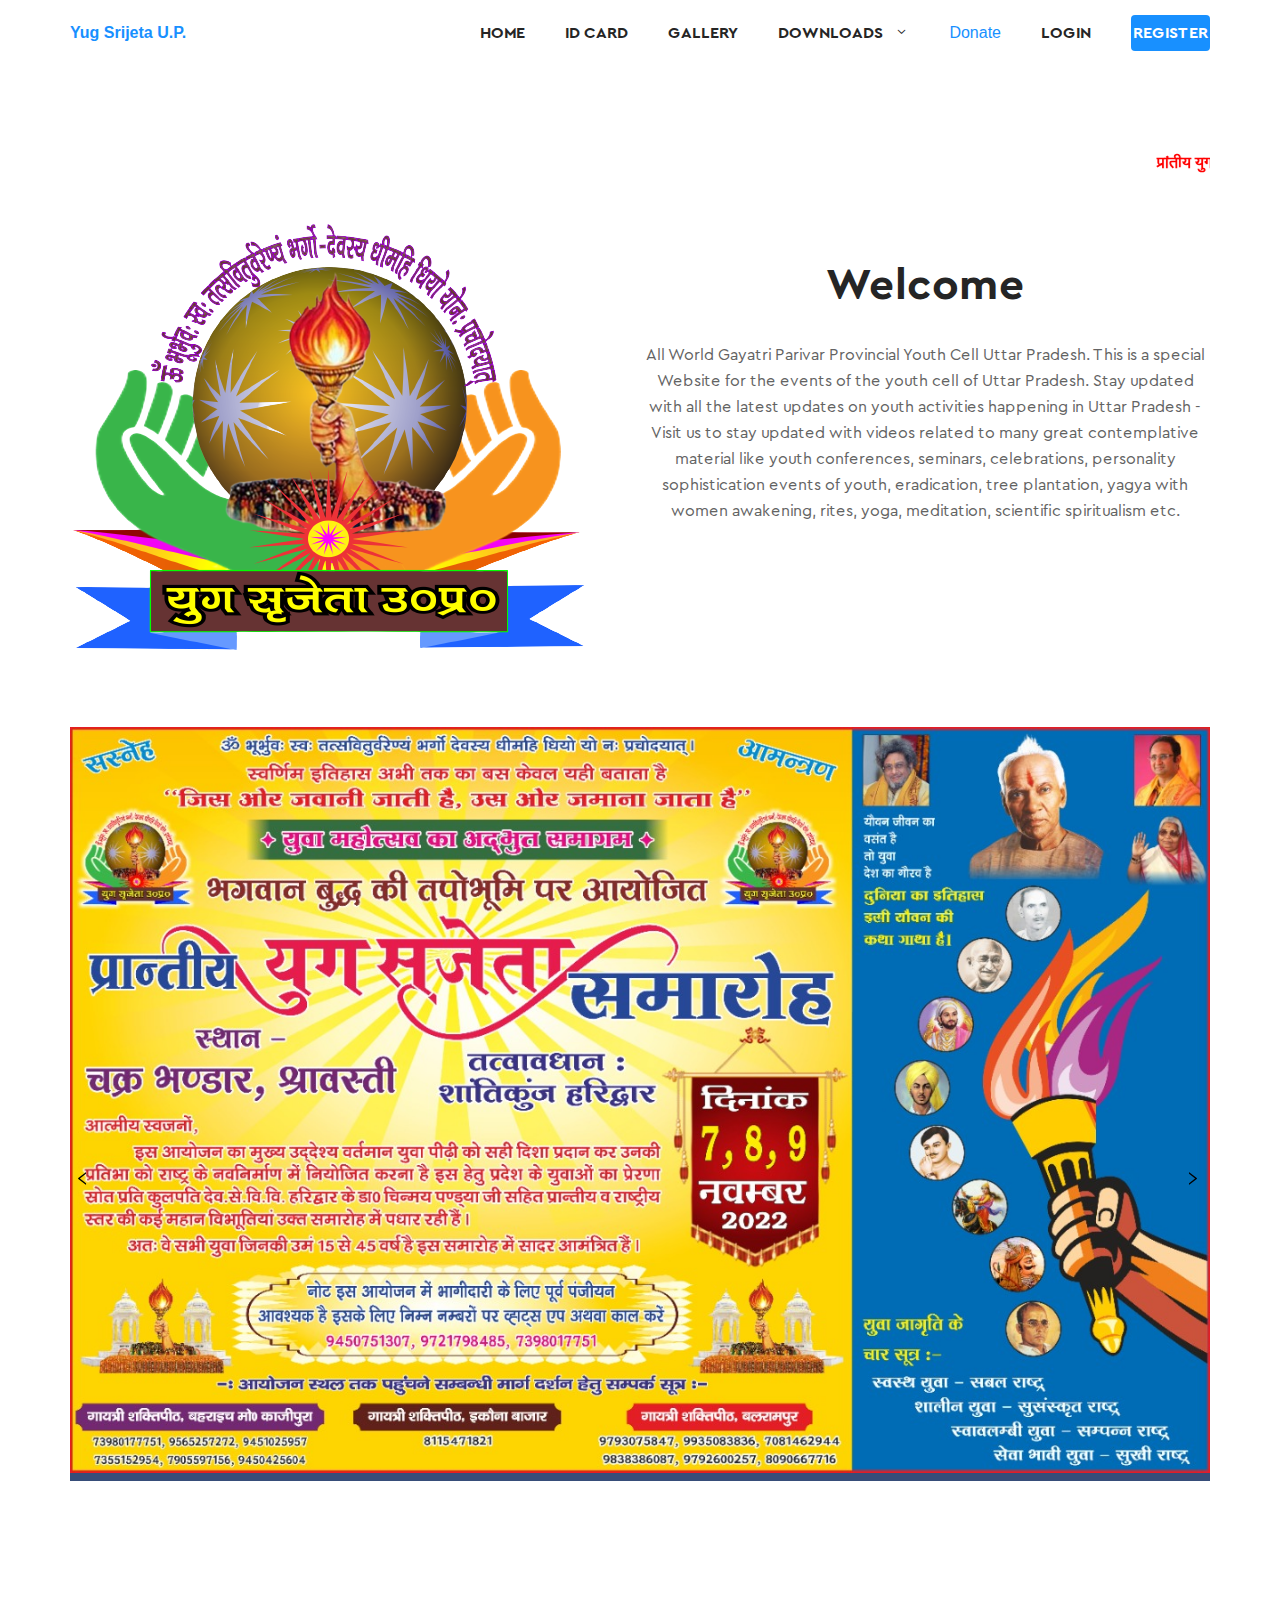
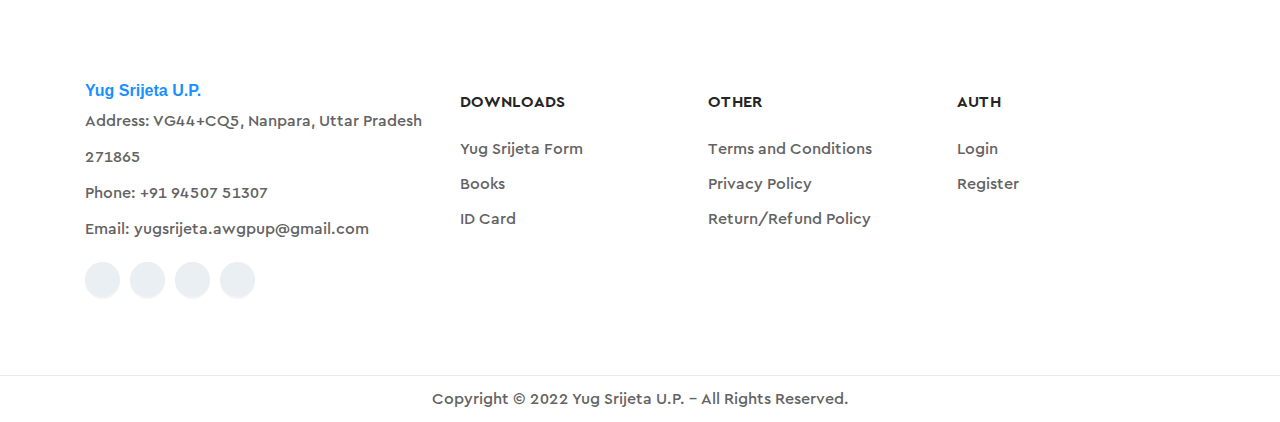
==== commit d3b24a43: "Add files via upload" ====
--- a/index.html
+++ b/index.html
@@ -1 +1 @@
-<!doctype html><html lang="en"><head><meta charset="utf-8"/><link rel="icon" href="./logo.png"/><meta name="viewport" content="width=device-width,initial-scale=1"/><meta name="theme-color" content="#000000"/><meta name="description" content="Gayatri Parivar Provincial Youth Cell Uttar Pradesh"/><link rel="apple-touch-icon" href="./logo.png"/><link href="https://kit-pro.fontawesome.com/releases/v5.13.0/css/pro.min.css" rel="stylesheet"/><link rel="stylesheet" href="https://cdnjs.cloudflare.com/ajax/libs/animate.css/4.1.1/animate.min.css"/><link href="https://fonts.googleapis.com/css2?family=Manrope:wght@200;300;400;500;600;700;800&display=swap" rel="stylesheet"/><link rel="manifest" href="./manifest.json"/><title>Yug Srijeta</title><script defer="defer" src="./static/js/main.66806198.js"></script><link href="./static/css/main.d436287c.css" rel="stylesheet"></head><body><noscript>You need to enable JavaScript to run this app.</noscript><div id="root"></div></body></html>+<!doctype html><html lang="en"><head><meta charset="utf-8"/><link rel="icon" href="./logo.png"/><meta name="viewport" content="width=device-width,initial-scale=1"/><meta name="theme-color" content="#000000"/><meta name="description" content="Gayatri Parivar Provincial Youth Cell Uttar Pradesh"/><link rel="apple-touch-icon" href="./logo.png"/><link href="https://kit-pro.fontawesome.com/releases/v5.13.0/css/pro.min.css" rel="stylesheet"/><link rel="stylesheet" href="https://cdnjs.cloudflare.com/ajax/libs/animate.css/4.1.1/animate.min.css"/><link href="https://fonts.googleapis.com/css2?family=Manrope:wght@200;300;400;500;600;700;800&display=swap" rel="stylesheet"/><link rel="manifest" href="./manifest.json"/><title>Yug Srijeta</title><script defer="defer" src="./static/js/main.1fc5ff70.js"></script><link href="./static/css/main.915d46c5.css" rel="stylesheet"></head><body><noscript>You need to enable JavaScript to run this app.</noscript><div id="root"></div></body></html>--- a/static/css/main.915d46c5.css
+++ b/static/css/main.915d46c5.css
@@ -0,0 +1,11 @@
+body{-webkit-font-smoothing:antialiased;-moz-osx-font-smoothing:grayscale;font-family:-apple-system,BlinkMacSystemFont,Segoe UI,Roboto,Oxygen,Ubuntu,Cantarell,Fira Sans,Droid Sans,Helvetica Neue,sans-serif}code{font-family:source-code-pro,Menlo,Monaco,Consolas,Courier New,monospace}@media only screen and (max-width:600px){.introduction-two-image>img{width:100%}.dow-three-wrapper{background-size:contain!important;height:27vh!important}.hero-slider-background img{object-fit:contain!important}}.anupam{height:0;padding-top:66.64%;width:100%}.anupam,.background-old{background-repeat:no-repeat;background-size:contain}.background-old{align-items:center;background-image:url(../../static/media/id_logo.d0fbcbc307223c782809.jpeg);background-position:50%;display:flex;flex-direction:column;height:50vh;padding-top:6.5em;position:relative}.background-old>h4{color:#000;font-family:sans-serif;font-size:2em}.background-new{align-items:center;background-image:url(../../static/media/id_shiv.ae583da0ca921310c0cc.jpeg);background-position:50%;background-repeat:no-repeat;background-size:contain;display:flex;flex-direction:column;height:100vw;padding-top:6.5em;position:relative}.background-new>h4{color:#000;font-family:sans-serif;font-size:2em}.mobile-img{height:100px;left:36%;position:absolute;top:36.9%;width:100px}.background-text>p{font-size:.6em;font-weight:700}.background-text{left:28%;padding-top:1em;position:absolute;top:60%}.bg-text{font-size:12px;font-weight:700;left:23%;position:absolute;top:60%}.ant-carousel .slick-next:before,.ant-carousel .slick-prev:before{content:""!important}@font-face{font-family:ElegantIcons;font-style:normal;font-weight:400;src:url(../../static/media/ElegantIcons.78ba4ad1289e5a66ca11.eot);src:url(../../static/media/ElegantIcons.78ba4ad1289e5a66ca11.eot?#iefix) format("embedded-opentype"),url(../../static/media/ElegantIcons.941bf29b415d3a9b7099.woff) format("woff"),url(../../static/media/ElegantIcons.4555dd9ce623f8fd6d72.ttf) format("truetype"),url(../../static/media/ElegantIcons.44385f164a99385eb34f.svg#ElegantIcons) format("svg")}[data-icon]:before{speak:none;-webkit-font-feature-settings:normal;font-feature-settings:normal;-webkit-font-smoothing:antialiased;-moz-osx-font-smoothing:grayscale;content:attr(data-icon);font-family:ElegantIcons;font-variant:normal;font-weight:400;line-height:1;text-transform:none}.arrow-up-down,.arrow_back,.arrow_carrot-2down,.arrow_carrot-2down_alt2,.arrow_carrot-2dwnn_alt,.arrow_carrot-2left,.arrow_carrot-2left_alt,.arrow_carrot-2left_alt2,.arrow_carrot-2right,.arrow_carrot-2right_alt,.arrow_carrot-2right_alt2,.arrow_carrot-2up,.arrow_carrot-2up_alt,.arrow_carrot-2up_alt2,.arrow_carrot-down,.arrow_carrot-down_alt,.arrow_carrot-down_alt2,.arrow_carrot-left,.arrow_carrot-left_alt,.arrow_carrot-left_alt2,.arrow_carrot-right,.arrow_carrot-right_alt,.arrow_carrot-right_alt2,.arrow_carrot-up,.arrow_carrot-up_alt2,.arrow_carrot_up_alt,.arrow_condense,.arrow_condense_alt,.arrow_down,.arrow_down_alt,.arrow_expand,.arrow_expand_alt,.arrow_expand_alt2,.arrow_expand_alt3,.arrow_left,.arrow_left-down,.arrow_left-down_alt,.arrow_left-right,.arrow_left-right_alt,.arrow_left-up,.arrow_left-up_alt,.arrow_left_alt,.arrow_move,.arrow_right,.arrow_right-down,.arrow_right-down_alt,.arrow_right-up,.arrow_right-up_alt,.arrow_right_alt,.arrow_triangle-down,.arrow_triangle-down_alt,.arrow_triangle-down_alt2,.arrow_triangle-left,.arrow_triangle-left_alt,.arrow_triangle-left_alt2,.arrow_triangle-right,.arrow_triangle-right_alt,.arrow_triangle-right_alt2,.arrow_triangle-up,.arrow_triangle-up_alt,.arrow_triangle-up_alt2,.arrow_up,.arrow_up-down_alt,.arrow_up_alt,.icon_adjust-horiz,.icon_adjust-vert,.icon_archive,.icon_archive_alt,.icon_bag,.icon_bag_alt,.icon_balance,.icon_blocked,.icon_book,.icon_book_alt,.icon_box-checked,.icon_box-empty,.icon_box-selected,.icon_briefcase,.icon_briefcase_alt,.icon_building,.icon_building_alt,.icon_calculator_alt,.icon_calendar,.icon_calulator,.icon_camera,.icon_camera_alt,.icon_cart,.icon_cart_alt,.icon_chat,.icon_chat_alt,.icon_check,.icon_check_alt,.icon_check_alt2,.icon_circle-empty,.icon_circle-slelected,.icon_clipboard,.icon_clock,.icon_clock_alt,.icon_close,.icon_close_alt,.icon_close_alt2,.icon_cloud,.icon_cloud-download,.icon_cloud-download_alt,.icon_cloud-upload,.icon_cloud-upload_alt,.icon_cloud_alt,.icon_cog,.icon_cogs,.icon_comment,.icon_comment_alt,.icon_compass,.icon_compass_alt,.icon_cone,.icon_cone_alt,.icon_contacts,.icon_contacts_alt,.icon_creditcard,.icon_currency,.icon_currency_alt,.icon_cursor,.icon_cursor_alt,.icon_datareport,.icon_datareport_alt,.icon_desktop,.icon_dislike,.icon_dislike_alt,.icon_document,.icon_document_alt,.icon_documents,.icon_documents_alt,.icon_download,.icon_drawer,.icon_drawer_alt,.icon_drive,.icon_drive_alt,.icon_easel,.icon_easel_alt,.icon_error-circle,.icon_error-circle_alt,.icon_error-oct,.icon_error-oct_alt,.icon_error-triangle,.icon_error-triangle_alt,.icon_film,.icon_floppy,.icon_floppy_alt,.icon_flowchart,.icon_flowchart_alt,.icon_folder,.icon_folder-add,.icon_folder-add_alt,.icon_folder-alt,.icon_folder-open,.icon_folder-open_alt,.icon_folder_download,.icon_folder_upload,.icon_genius,.icon_gift,.icon_gift_alt,.icon_globe,.icon_globe-2,.icon_globe_alt,.icon_grid-2x2,.icon_grid-3x3,.icon_group,.icon_headphones,.icon_heart,.icon_heart_alt,.icon_hourglass,.icon_house,.icon_house_alt,.icon_id,.icon_id-2,.icon_id-2_alt,.icon_id_alt,.icon_image,.icon_images,.icon_info,.icon_info_alt,.icon_key,.icon_key_alt,.icon_laptop,.icon_lifesaver,.icon_lightbulb,.icon_lightbulb_alt,.icon_like,.icon_like_alt,.icon_link,.icon_link_alt,.icon_loading,.icon_lock,.icon_lock-open,.icon_lock-open_alt,.icon_lock_alt,.icon_mail,.icon_mail_alt,.icon_map,.icon_map_alt,.icon_menu,.icon_menu-circle_alt,.icon_menu-circle_alt2,.icon_menu-square_alt,.icon_menu-square_alt2,.icon_mic,.icon_mic_alt,.icon_minus-06,.icon_minus-box,.icon_minus_alt,.icon_minus_alt2,.icon_mobile,.icon_mug,.icon_mug_alt,.icon_music,.icon_ol,.icon_paperclip,.icon_pause,.icon_pause_alt,.icon_pause_alt2,.icon_pencil,.icon_pencil-edit,.icon_pencil-edit_alt,.icon_pencil_alt,.icon_pens,.icon_pens_alt,.icon_percent,.icon_percent_alt,.icon_phone,.icon_piechart,.icon_pin,.icon_pin_alt,.icon_plus,.icon_plus-box,.icon_plus_alt,.icon_plus_alt2,.icon_printer,.icon_printer-alt,.icon_profile,.icon_pushpin,.icon_pushpin_alt,.icon_puzzle,.icon_puzzle_alt,.icon_question,.icon_question_alt,.icon_question_alt2,.icon_quotations,.icon_quotations_alt,.icon_quotations_alt2,.icon_refresh,.icon_ribbon,.icon_ribbon_alt,.icon_rook,.icon_search,.icon_search-2,.icon_search_alt,.icon_shield,.icon_shield_alt,.icon_star,.icon_star-half,.icon_star-half_alt,.icon_star_alt,.icon_stop,.icon_stop_alt,.icon_stop_alt2,.icon_table,.icon_tablet,.icon_tag,.icon_tag_alt,.icon_tags,.icon_tags_alt,.icon_target,.icon_tool,.icon_toolbox,.icon_toolbox_alt,.icon_tools,.icon_trash,.icon_trash_alt,.icon_ul,.icon_upload,.icon_vol-mute,.icon_vol-mute_alt,.icon_volume-high,.icon_volume-high_alt,.icon_volume-low,.icon_volume-low_alt,.icon_wallet,.icon_wallet_alt,.icon_zoom-in,.icon_zoom-in_alt,.icon_zoom-out,.icon_zoom-out_alt,.social_blogger,.social_blogger_circle,.social_blogger_square,.social_delicious,.social_delicious_circle,.social_delicious_square,.social_deviantart,.social_deviantart_circle,.social_deviantart_square,.social_dribbble,.social_dribbble_circle,.social_dribbble_square,.social_facebook,.social_facebook_circle,.social_facebook_square,.social_flickr,.social_flickr_circle,.social_flickr_square,.social_googledrive,.social_googledrive_alt2,.social_googledrive_square,.social_googleplus,.social_googleplus_circle,.social_googleplus_square,.social_instagram,.social_instagram_circle,.social_instagram_square,.social_linkedin,.social_linkedin_circle,.social_linkedin_square,.social_myspace,.social_myspace_circle,.social_myspace_square,.social_picassa,.social_picassa_circle,.social_picassa_square,.social_pinterest,.social_pinterest_circle,.social_pinterest_square,.social_rss,.social_rss_circle,.social_rss_square,.social_share,.social_share_circle,.social_share_square,.social_skype,.social_skype_circle,.social_skype_square,.social_spotify,.social_spotify_circle,.social_spotify_square,.social_stumbleupon_circle,.social_stumbleupon_square,.social_tumbleupon,.social_tumblr,.social_tumblr_circle,.social_tumblr_square,.social_twitter,.social_twitter_circle,.social_twitter_square,.social_vimeo,.social_vimeo_circle,.social_vimeo_square,.social_wordpress,.social_wordpress_circle,.social_wordpress_square,.social_youtube,.social_youtube_circle,.social_youtube_square{speak:none;-webkit-font-feature-settings:normal;font-feature-settings:normal;-webkit-font-smoothing:antialiased;font-family:ElegantIcons;font-style:normal;font-variant:normal;font-weight:400;line-height:1;text-transform:none}.arrow_up:before{content:"\21"}.arrow_down:before{content:"\22"}.arrow_left:before{content:"\23"}.arrow_right:before{content:"\24"}.arrow_left-up:before{content:"\25"}.arrow_right-up:before{content:"\26"}.arrow_right-down:before{content:"\27"}.arrow_left-down:before{content:"\28"}.arrow-up-down:before{content:"\29"}.arrow_up-down_alt:before{content:"\2a"}.arrow_left-right_alt:before{content:"\2b"}.arrow_left-right:before{content:"\2c"}.arrow_expand_alt2:before{content:"\2d"}.arrow_expand_alt:before{content:"\2e"}.arrow_condense:before{content:"\2f"}.arrow_expand:before{content:"\30"}.arrow_move:before{content:"\31"}.arrow_carrot-up:before{content:"\32"}.arrow_carrot-down:before{content:"\33"}.arrow_carrot-left:before{content:"\34"}.arrow_carrot-right:before{content:"\35"}.arrow_carrot-2up:before{content:"\36"}.arrow_carrot-2down:before{content:"\37"}.arrow_carrot-2left:before{content:"\38"}.arrow_carrot-2right:before{content:"\39"}.arrow_carrot-up_alt2:before{content:"\3a"}.arrow_carrot-down_alt2:before{content:"\3b"}.arrow_carrot-left_alt2:before{content:"\3c"}.arrow_carrot-right_alt2:before{content:"\3d"}.arrow_carrot-2up_alt2:before{content:"\3e"}.arrow_carrot-2down_alt2:before{content:"\3f"}.arrow_carrot-2left_alt2:before{content:"\40"}.arrow_carrot-2right_alt2:before{content:"\41"}.arrow_triangle-up:before{content:"\42"}.arrow_triangle-down:before{content:"\43"}.arrow_triangle-left:before{content:"\44"}.arrow_triangle-right:before{content:"\45"}.arrow_triangle-up_alt2:before{content:"\46"}.arrow_triangle-down_alt2:before{content:"\47"}.arrow_triangle-left_alt2:before{content:"\48"}.arrow_triangle-right_alt2:before{content:"\49"}.arrow_back:before{content:"\4a"}.icon_minus-06:before{content:"\4b"}.icon_plus:before{content:"\4c"}.icon_close:before{content:"\4d"}.icon_check:before{content:"\4e"}.icon_minus_alt2:before{content:"\4f"}.icon_plus_alt2:before{content:"\50"}.icon_close_alt2:before{content:"\51"}.icon_check_alt2:before{content:"\52"}.icon_zoom-out_alt:before{content:"\53"}.icon_zoom-in_alt:before{content:"\54"}.icon_search:before{content:"\55"}.icon_box-empty:before{content:"\56"}.icon_box-selected:before{content:"\57"}.icon_minus-box:before{content:"\58"}.icon_plus-box:before{content:"\59"}.icon_box-checked:before{content:"\5a"}.icon_circle-empty:before{content:"\5b"}.icon_circle-slelected:before{content:"\5c"}.icon_stop_alt2:before{content:"\5d"}.icon_stop:before{content:"\5e"}.icon_pause_alt2:before{content:"\5f"}.icon_pause:before{content:"\60"}.icon_menu:before{content:"\61"}.icon_menu-square_alt2:before{content:"\62"}.icon_menu-circle_alt2:before{content:"\63"}.icon_ul:before{content:"\64"}.icon_ol:before{content:"\65"}.icon_adjust-horiz:before{content:"\66"}.icon_adjust-vert:before{content:"\67"}.icon_document_alt:before{content:"\68"}.icon_documents_alt:before{content:"\69"}.icon_pencil:before{content:"\6a"}.icon_pencil-edit_alt:before{content:"\6b"}.icon_pencil-edit:before{content:"\6c"}.icon_folder-alt:before{content:"\6d"}.icon_folder-open_alt:before{content:"\6e"}.icon_folder-add_alt:before{content:"\6f"}.icon_info_alt:before{content:"\70"}.icon_error-oct_alt:before{content:"\71"}.icon_error-circle_alt:before{content:"\72"}.icon_error-triangle_alt:before{content:"\73"}.icon_question_alt2:before{content:"\74"}.icon_question:before{content:"\75"}.icon_comment_alt:before{content:"\76"}.icon_chat_alt:before{content:"\77"}.icon_vol-mute_alt:before{content:"\78"}.icon_volume-low_alt:before{content:"\79"}.icon_volume-high_alt:before{content:"\7a"}.icon_quotations:before{content:"\7b"}.icon_quotations_alt2:before{content:"\7c"}.icon_clock_alt:before{content:"\7d"}.icon_lock_alt:before{content:"\7e"}.icon_lock-open_alt:before{content:"\e000"}.icon_key_alt:before{content:"\e001"}.icon_cloud_alt:before{content:"\e002"}.icon_cloud-upload_alt:before{content:"\e003"}.icon_cloud-download_alt:before{content:"\e004"}.icon_image:before{content:"\e005"}.icon_images:before{content:"\e006"}.icon_lightbulb_alt:before{content:"\e007"}.icon_gift_alt:before{content:"\e008"}.icon_house_alt:before{content:"\e009"}.icon_genius:before{content:"\e00a"}.icon_mobile:before{content:"\e00b"}.icon_tablet:before{content:"\e00c"}.icon_laptop:before{content:"\e00d"}.icon_desktop:before{content:"\e00e"}.icon_camera_alt:before{content:"\e00f"}.icon_mail_alt:before{content:"\e010"}.icon_cone_alt:before{content:"\e011"}.icon_ribbon_alt:before{content:"\e012"}.icon_bag_alt:before{content:"\e013"}.icon_creditcard:before{content:"\e014"}.icon_cart_alt:before{content:"\e015"}.icon_paperclip:before{content:"\e016"}.icon_tag_alt:before{content:"\e017"}.icon_tags_alt:before{content:"\e018"}.icon_trash_alt:before{content:"\e019"}.icon_cursor_alt:before{content:"\e01a"}.icon_mic_alt:before{content:"\e01b"}.icon_compass_alt:before{content:"\e01c"}.icon_pin_alt:before{content:"\e01d"}.icon_pushpin_alt:before{content:"\e01e"}.icon_map_alt:before{content:"\e01f"}.icon_drawer_alt:before{content:"\e020"}.icon_toolbox_alt:before{content:"\e021"}.icon_book_alt:before{content:"\e022"}.icon_calendar:before{content:"\e023"}.icon_film:before{content:"\e024"}.icon_table:before{content:"\e025"}.icon_contacts_alt:before{content:"\e026"}.icon_headphones:before{content:"\e027"}.icon_lifesaver:before{content:"\e028"}.icon_piechart:before{content:"\e029"}.icon_refresh:before{content:"\e02a"}.icon_link_alt:before{content:"\e02b"}.icon_link:before{content:"\e02c"}.icon_loading:before{content:"\e02d"}.icon_blocked:before{content:"\e02e"}.icon_archive_alt:before{content:"\e02f"}.icon_heart_alt:before{content:"\e030"}.icon_star_alt:before{content:"\e031"}.icon_star-half_alt:before{content:"\e032"}.icon_star:before{content:"\e033"}.icon_star-half:before{content:"\e034"}.icon_tools:before{content:"\e035"}.icon_tool:before{content:"\e036"}.icon_cog:before{content:"\e037"}.icon_cogs:before{content:"\e038"}.arrow_up_alt:before{content:"\e039"}.arrow_down_alt:before{content:"\e03a"}.arrow_left_alt:before{content:"\e03b"}.arrow_right_alt:before{content:"\e03c"}.arrow_left-up_alt:before{content:"\e03d"}.arrow_right-up_alt:before{content:"\e03e"}.arrow_right-down_alt:before{content:"\e03f"}.arrow_left-down_alt:before{content:"\e040"}.arrow_condense_alt:before{content:"\e041"}.arrow_expand_alt3:before{content:"\e042"}.arrow_carrot_up_alt:before{content:"\e043"}.arrow_carrot-down_alt:before{content:"\e044"}.arrow_carrot-left_alt:before{content:"\e045"}.arrow_carrot-right_alt:before{content:"\e046"}.arrow_carrot-2up_alt:before{content:"\e047"}.arrow_carrot-2dwnn_alt:before{content:"\e048"}.arrow_carrot-2left_alt:before{content:"\e049"}.arrow_carrot-2right_alt:before{content:"\e04a"}.arrow_triangle-up_alt:before{content:"\e04b"}.arrow_triangle-down_alt:before{content:"\e04c"}.arrow_triangle-left_alt:before{content:"\e04d"}.arrow_triangle-right_alt:before{content:"\e04e"}.icon_minus_alt:before{content:"\e04f"}.icon_plus_alt:before{content:"\e050"}.icon_close_alt:before{content:"\e051"}.icon_check_alt:before{content:"\e052"}.icon_zoom-out:before{content:"\e053"}.icon_zoom-in:before{content:"\e054"}.icon_stop_alt:before{content:"\e055"}.icon_menu-square_alt:before{content:"\e056"}.icon_menu-circle_alt:before{content:"\e057"}.icon_document:before{content:"\e058"}.icon_documents:before{content:"\e059"}.icon_pencil_alt:before{content:"\e05a"}.icon_folder:before{content:"\e05b"}.icon_folder-open:before{content:"\e05c"}.icon_folder-add:before{content:"\e05d"}.icon_folder_upload:before{content:"\e05e"}.icon_folder_download:before{content:"\e05f"}.icon_info:before{content:"\e060"}.icon_error-circle:before{content:"\e061"}.icon_error-oct:before{content:"\e062"}.icon_error-triangle:before{content:"\e063"}.icon_question_alt:before{content:"\e064"}.icon_comment:before{content:"\e065"}.icon_chat:before{content:"\e066"}.icon_vol-mute:before{content:"\e067"}.icon_volume-low:before{content:"\e068"}.icon_volume-high:before{content:"\e069"}.icon_quotations_alt:before{content:"\e06a"}.icon_clock:before{content:"\e06b"}.icon_lock:before{content:"\e06c"}.icon_lock-open:before{content:"\e06d"}.icon_key:before{content:"\e06e"}.icon_cloud:before{content:"\e06f"}.icon_cloud-upload:before{content:"\e070"}.icon_cloud-download:before{content:"\e071"}.icon_lightbulb:before{content:"\e072"}.icon_gift:before{content:"\e073"}.icon_house:before{content:"\e074"}.icon_camera:before{content:"\e075"}.icon_mail:before{content:"\e076"}.icon_cone:before{content:"\e077"}.icon_ribbon:before{content:"\e078"}.icon_bag:before{content:"\e079"}.icon_cart:before{content:"\e07a"}.icon_tag:before{content:"\e07b"}.icon_tags:before{content:"\e07c"}.icon_trash:before{content:"\e07d"}.icon_cursor:before{content:"\e07e"}.icon_mic:before{content:"\e07f"}.icon_compass:before{content:"\e080"}.icon_pin:before{content:"\e081"}.icon_pushpin:before{content:"\e082"}.icon_map:before{content:"\e083"}.icon_drawer:before{content:"\e084"}.icon_toolbox:before{content:"\e085"}.icon_book:before{content:"\e086"}.icon_contacts:before{content:"\e087"}.icon_archive:before{content:"\e088"}.icon_heart:before{content:"\e089"}.icon_profile:before{content:"\e08a"}.icon_group:before{content:"\e08b"}.icon_grid-2x2:before{content:"\e08c"}.icon_grid-3x3:before{content:"\e08d"}.icon_music:before{content:"\e08e"}.icon_pause_alt:before{content:"\e08f"}.icon_phone:before{content:"\e090"}.icon_upload:before{content:"\e091"}.icon_download:before{content:"\e092"}.social_facebook:before{content:"\e093"}.social_twitter:before{content:"\e094"}.social_pinterest:before{content:"\e095"}.social_googleplus:before{content:"\e096"}.social_tumblr:before{content:"\e097"}.social_tumbleupon:before{content:"\e098"}.social_wordpress:before{content:"\e099"}.social_instagram:before{content:"\e09a"}.social_dribbble:before{content:"\e09b"}.social_vimeo:before{content:"\e09c"}.social_linkedin:before{content:"\e09d"}.social_rss:before{content:"\e09e"}.social_deviantart:before{content:"\e09f"}.social_share:before{content:"\e0a0"}.social_myspace:before{content:"\e0a1"}.social_skype:before{content:"\e0a2"}.social_youtube:before{content:"\e0a3"}.social_picassa:before{content:"\e0a4"}.social_googledrive:before{content:"\e0a5"}.social_flickr:before{content:"\e0a6"}.social_blogger:before{content:"\e0a7"}.social_spotify:before{content:"\e0a8"}.social_delicious:before{content:"\e0a9"}.social_facebook_circle:before{content:"\e0aa"}.social_twitter_circle:before{content:"\e0ab"}.social_pinterest_circle:before{content:"\e0ac"}.social_googleplus_circle:before{content:"\e0ad"}.social_tumblr_circle:before{content:"\e0ae"}.social_stumbleupon_circle:before{content:"\e0af"}.social_wordpress_circle:before{content:"\e0b0"}.social_instagram_circle:before{content:"\e0b1"}.social_dribbble_circle:before{content:"\e0b2"}.social_vimeo_circle:before{content:"\e0b3"}.social_linkedin_circle:before{content:"\e0b4"}.social_rss_circle:before{content:"\e0b5"}.social_deviantart_circle:before{content:"\e0b6"}.social_share_circle:before{content:"\e0b7"}.social_myspace_circle:before{content:"\e0b8"}.social_skype_circle:before{content:"\e0b9"}.social_youtube_circle:before{content:"\e0ba"}.social_picassa_circle:before{content:"\e0bb"}.social_googledrive_alt2:before{content:"\e0bc"}.social_flickr_circle:before{content:"\e0bd"}.social_blogger_circle:before{content:"\e0be"}.social_spotify_circle:before{content:"\e0bf"}.social_delicious_circle:before{content:"\e0c0"}.social_facebook_square:before{content:"\e0c1"}.social_twitter_square:before{content:"\e0c2"}.social_pinterest_square:before{content:"\e0c3"}.social_googleplus_square:before{content:"\e0c4"}.social_tumblr_square:before{content:"\e0c5"}.social_stumbleupon_square:before{content:"\e0c6"}.social_wordpress_square:before{content:"\e0c7"}.social_instagram_square:before{content:"\e0c8"}.social_dribbble_square:before{content:"\e0c9"}.social_vimeo_square:before{content:"\e0ca"}.social_linkedin_square:before{content:"\e0cb"}.social_rss_square:before{content:"\e0cc"}.social_deviantart_square:before{content:"\e0cd"}.social_share_square:before{content:"\e0ce"}.social_myspace_square:before{content:"\e0cf"}.social_skype_square:before{content:"\e0d0"}.social_youtube_square:before{content:"\e0d1"}.social_picassa_square:before{content:"\e0d2"}.social_googledrive_square:before{content:"\e0d3"}.social_flickr_square:before{content:"\e0d4"}.social_blogger_square:before{content:"\e0d5"}.social_spotify_square:before{content:"\e0d6"}.social_delicious_square:before{content:"\e0d7"}.icon_printer:before{content:"\e103"}.icon_calulator:before{content:"\e0ee"}.icon_building:before{content:"\e0ef"}.icon_floppy:before{content:"\e0e8"}.icon_drive:before{content:"\e0ea"}.icon_search-2:before{content:"\e101"}.icon_id:before{content:"\e107"}.icon_id-2:before{content:"\e108"}.icon_puzzle:before{content:"\e102"}.icon_like:before{content:"\e106"}.icon_dislike:before{content:"\e0eb"}.icon_mug:before{content:"\e105"}.icon_currency:before{content:"\e0ed"}.icon_wallet:before{content:"\e100"}.icon_pens:before{content:"\e104"}.icon_easel:before{content:"\e0e9"}.icon_flowchart:before{content:"\e109"}.icon_datareport:before{content:"\e0ec"}.icon_briefcase:before{content:"\e0fe"}.icon_shield:before{content:"\e0f6"}.icon_percent:before{content:"\e0fb"}.icon_globe:before{content:"\e0e2"}.icon_globe-2:before{content:"\e0e3"}.icon_target:before{content:"\e0f5"}.icon_hourglass:before{content:"\e0e1"}.icon_balance:before{content:"\e0ff"}.icon_rook:before{content:"\e0f8"}.icon_printer-alt:before{content:"\e0fa"}.icon_calculator_alt:before{content:"\e0e7"}.icon_building_alt:before{content:"\e0fd"}.icon_floppy_alt:before{content:"\e0e4"}.icon_drive_alt:before{content:"\e0e5"}.icon_search_alt:before{content:"\e0f7"}.icon_id_alt:before{content:"\e0e0"}.icon_id-2_alt:before{content:"\e0fc"}.icon_puzzle_alt:before{content:"\e0f9"}.icon_like_alt:before{content:"\e0dd"}.icon_dislike_alt:before{content:"\e0f1"}.icon_mug_alt:before{content:"\e0dc"}.icon_currency_alt:before{content:"\e0f3"}.icon_wallet_alt:before{content:"\e0d8"}.icon_pens_alt:before{content:"\e0db"}.icon_easel_alt:before{content:"\e0f0"}.icon_flowchart_alt:before{content:"\e0df"}.icon_datareport_alt:before{content:"\e0f2"}.icon_briefcase_alt:before{content:"\e0f4"}.icon_shield_alt:before{content:"\e0d9"}.icon_percent_alt:before{content:"\e0da"}.icon_globe_alt:before{content:"\e0de"}.icon_clipboard:before{content:"\e0e6"}.glyph{float:left;margin:.4em 1.5em .75em 0;padding:.75em;text-align:center;text-shadow:none;width:6em}.glyph_big{color:#59c5dc;float:left;font-size:128px;margin-right:20px}.glyph div{padding-bottom:10px}.glyph input{border:0;-moz-border-radius:5px;-webkit-border-radius:5px;box-shadow:0 0 0 1px #ccc;font-family:consolas,monospace;font-size:12px;padding:.2em;text-align:center;width:100%}.centered{margin-left:auto;margin-right:auto}.glyph .fs1{font-size:2em}.slick-slider{-webkit-touch-callout:none;-webkit-tap-highlight-color:transparent;box-sizing:border-box;touch-action:pan-y;-webkit-user-select:none;user-select:none;-khtml-user-select:none}.slick-list,.slick-slider{display:block;position:relative}.slick-list{margin:0;overflow:hidden;padding:0}.slick-list:focus{outline:0}.slick-list.dragging{cursor:pointer;cursor:hand}.slick-slider .slick-list,.slick-slider .slick-track{-webkit-transform:translateZ(0);transform:translateZ(0)}.slick-track{display:block;left:0;margin-left:auto;margin-right:auto;position:relative;top:0}.slick-track:after,.slick-track:before{content:"";display:table}.slick-track:after{clear:both}.slick-loading .slick-track{visibility:hidden}.slick-slide{display:none;float:left;height:100%;min-height:1px}[dir=rtl] .slick-slide{float:right}.slick-slide img{display:block}.slick-slide.slick-loading img{display:none}.slick-slide.dragging img{pointer-events:none}.slick-initialized .slick-slide{display:block}.slick-loading .slick-slide{visibility:hidden}.slick-vertical .slick-slide{border:1px solid transparent;display:block;height:auto}.slick-arrow.slick-hidden{display:none}
+/*!
+ * 
+ * antd v4.22.4
+ * 
+ * Copyright 2015-present, Alipay, Inc.
+ * All rights reserved.
+ *       
+ */[class*=ant-] input::-ms-clear,[class*=ant-] input::-ms-reveal,[class*=ant-]::-ms-clear,[class^=ant-] input::-ms-clear,[class^=ant-] input::-ms-reveal,[class^=ant-]::-ms-clear{display:none}body,html{height:100%;width:100%}input::-ms-clear,input::-ms-reveal{display:none}*,:after,:before{box-sizing:border-box}html{-ms-text-size-adjust:100%;-ms-overflow-style:scrollbar;-webkit-tap-highlight-color:rgba(0,0,0,0);font-family:sans-serif;line-height:1.15}@-ms-viewport{width:device-width}body{font-feature-settings:"tnum";background-color:#fff;color:rgba(0,0,0,.85);font-family:-apple-system,BlinkMacSystemFont,Segoe UI,Roboto,Helvetica Neue,Arial,Noto Sans,sans-serif,Apple Color Emoji,Segoe UI Emoji,Segoe UI Symbol,Noto Color Emoji;font-size:14px;font-variant:tabular-nums;line-height:1.5715}[tabindex="-1"]:focus{outline:none!important}hr{height:0}h1,h2,h3,h4,h5,h6{color:rgba(0,0,0,.85);font-weight:500;margin-bottom:.5em;margin-top:0}p{margin-bottom:1em;margin-top:0}abbr[data-original-title],abbr[title]{border-bottom:0;cursor:help;text-decoration:underline;-webkit-text-decoration:underline dotted;text-decoration:underline dotted}address{font-style:normal;line-height:inherit;margin-bottom:1em}input[type=number],input[type=password],input[type=text],textarea{-webkit-appearance:none}dl,ol,ul{margin-bottom:1em;margin-top:0}ol ol,ol ul,ul ol,ul ul{margin-bottom:0}dt{font-weight:500}dd{margin-bottom:.5em;margin-left:0}blockquote{margin:0 0 1em}dfn{font-style:italic}a{-webkit-text-decoration-skip:objects;background-color:initial;color:#1890ff;cursor:pointer;outline:none;text-decoration:none;transition:color .3s}a:hover{color:#40a9ff}a:active{color:#096dd9}a:active,a:focus,a:hover{outline:0;text-decoration:none}a[disabled]{color:rgba(0,0,0,.25);cursor:not-allowed}code,kbd,pre,samp{font-family:SFMono-Regular,Consolas,Liberation Mono,Menlo,Courier,monospace;font-size:1em}pre{margin-bottom:1em;margin-top:0;overflow:auto}figure{margin:0 0 1em}img{vertical-align:middle}[role=button],a,area,button,input:not([type=range]),label,select,summary,textarea{touch-action:manipulation}table{border-collapse:collapse}caption{caption-side:bottom;color:rgba(0,0,0,.45);padding-bottom:.3em;padding-top:.75em;text-align:left}button,input,optgroup,select,textarea{color:inherit;font-size:inherit;line-height:inherit}[type=reset],[type=submit],button,html [type=button]{-webkit-appearance:button}input[type=checkbox],input[type=radio]{box-sizing:border-box;padding:0}input[type=date],input[type=datetime-local],input[type=month],input[type=time]{-webkit-appearance:listbox}textarea{resize:vertical}fieldset{border:0;margin:0;min-width:0;padding:0}legend{display:block;font-size:1.5em;line-height:inherit;margin-bottom:.5em;width:100%}[type=search]{-webkit-appearance:none}[type=search]::-webkit-search-cancel-button,[type=search]::-webkit-search-decoration{-webkit-appearance:none}output{display:inline-block}[hidden]{display:none!important}mark{background-color:#feffe6;padding:.2em}::-moz-selection{background:#1890ff;color:#fff}::selection{background:#1890ff;color:#fff}.clearfix:after,.clearfix:before{content:"";display:table}.clearfix:after{clear:both}.anticon{text-rendering:optimizelegibility;-webkit-font-smoothing:antialiased;-moz-osx-font-smoothing:grayscale;color:inherit;display:inline-block;font-style:normal;line-height:0;text-align:center;text-transform:none;vertical-align:-.125em}.anticon>*{line-height:1}.anticon svg{display:inline-block}.anticon:before{display:none}.anticon .anticon-icon{display:block}.anticon>.anticon{line-height:0;vertical-align:0}.anticon[tabindex]{cursor:pointer}.anticon-spin,.anticon-spin:before{-webkit-animation:loadingCircle 1s linear infinite;animation:loadingCircle 1s linear infinite;display:inline-block}.ant-fade-appear,.ant-fade-enter,.ant-fade-leave{-webkit-animation-duration:.2s;animation-duration:.2s;-webkit-animation-fill-mode:both;animation-fill-mode:both;-webkit-animation-play-state:paused;animation-play-state:paused}.ant-fade-appear.ant-fade-appear-active,.ant-fade-enter.ant-fade-enter-active{-webkit-animation-name:antFadeIn;animation-name:antFadeIn;-webkit-animation-play-state:running;animation-play-state:running}.ant-fade-leave.ant-fade-leave-active{-webkit-animation-name:antFadeOut;animation-name:antFadeOut;-webkit-animation-play-state:running;animation-play-state:running;pointer-events:none}.ant-fade-appear,.ant-fade-enter{opacity:0}.ant-fade-appear,.ant-fade-enter,.ant-fade-leave{-webkit-animation-timing-function:linear;animation-timing-function:linear}@-webkit-keyframes antFadeIn{0%{opacity:0}to{opacity:1}}@keyframes antFadeIn{0%{opacity:0}to{opacity:1}}@-webkit-keyframes antFadeOut{0%{opacity:1}to{opacity:0}}@keyframes antFadeOut{0%{opacity:1}to{opacity:0}}.ant-move-up-appear,.ant-move-up-enter,.ant-move-up-leave{-webkit-animation-duration:.2s;animation-duration:.2s;-webkit-animation-fill-mode:both;animation-fill-mode:both;-webkit-animation-play-state:paused;animation-play-state:paused}.ant-move-up-appear.ant-move-up-appear-active,.ant-move-up-enter.ant-move-up-enter-active{-webkit-animation-name:antMoveUpIn;animation-name:antMoveUpIn;-webkit-animation-play-state:running;animation-play-state:running}.ant-move-up-leave.ant-move-up-leave-active{-webkit-animation-name:antMoveUpOut;animation-name:antMoveUpOut;-webkit-animation-play-state:running;animation-play-state:running;pointer-events:none}.ant-move-up-appear,.ant-move-up-enter{-webkit-animation-timing-function:cubic-bezier(.08,.82,.17,1);animation-timing-function:cubic-bezier(.08,.82,.17,1);opacity:0}.ant-move-up-leave{-webkit-animation-timing-function:cubic-bezier(.6,.04,.98,.34);animation-timing-function:cubic-bezier(.6,.04,.98,.34)}.ant-move-down-appear,.ant-move-down-enter,.ant-move-down-leave{-webkit-animation-duration:.2s;animation-duration:.2s;-webkit-animation-fill-mode:both;animation-fill-mode:both;-webkit-animation-play-state:paused;animation-play-state:paused}.ant-move-down-appear.ant-move-down-appear-active,.ant-move-down-enter.ant-move-down-enter-active{-webkit-animation-name:antMoveDownIn;animation-name:antMoveDownIn;-webkit-animation-play-state:running;animation-play-state:running}.ant-move-down-leave.ant-move-down-leave-active{-webkit-animation-name:antMoveDownOut;animation-name:antMoveDownOut;-webkit-animation-play-state:running;animation-play-state:running;pointer-events:none}.ant-move-down-appear,.ant-move-down-enter{-webkit-animation-timing-function:cubic-bezier(.08,.82,.17,1);animation-timing-function:cubic-bezier(.08,.82,.17,1);opacity:0}.ant-move-down-leave{-webkit-animation-timing-function:cubic-bezier(.6,.04,.98,.34);animation-timing-function:cubic-bezier(.6,.04,.98,.34)}.ant-move-left-appear,.ant-move-left-enter,.ant-move-left-leave{-webkit-animation-duration:.2s;animation-duration:.2s;-webkit-animation-fill-mode:both;animation-fill-mode:both;-webkit-animation-play-state:paused;animation-play-state:paused}.ant-move-left-appear.ant-move-left-appear-active,.ant-move-left-enter.ant-move-left-enter-active{-webkit-animation-name:antMoveLeftIn;animation-name:antMoveLeftIn;-webkit-animation-play-state:running;animation-play-state:running}.ant-move-left-leave.ant-move-left-leave-active{-webkit-animation-name:antMoveLeftOut;animation-name:antMoveLeftOut;-webkit-animation-play-state:running;animation-play-state:running;pointer-events:none}.ant-move-left-appear,.ant-move-left-enter{-webkit-animation-timing-function:cubic-bezier(.08,.82,.17,1);animation-timing-function:cubic-bezier(.08,.82,.17,1);opacity:0}.ant-move-left-leave{-webkit-animation-timing-function:cubic-bezier(.6,.04,.98,.34);animation-timing-function:cubic-bezier(.6,.04,.98,.34)}.ant-move-right-appear,.ant-move-right-enter,.ant-move-right-leave{-webkit-animation-duration:.2s;animation-duration:.2s;-webkit-animation-fill-mode:both;animation-fill-mode:both;-webkit-animation-play-state:paused;animation-play-state:paused}.ant-move-right-appear.ant-move-right-appear-active,.ant-move-right-enter.ant-move-right-enter-active{-webkit-animation-name:antMoveRightIn;animation-name:antMoveRightIn;-webkit-animation-play-state:running;animation-play-state:running}.ant-move-right-leave.ant-move-right-leave-active{-webkit-animation-name:antMoveRightOut;animation-name:antMoveRightOut;-webkit-animation-play-state:running;animation-play-state:running;pointer-events:none}.ant-move-right-appear,.ant-move-right-enter{-webkit-animation-timing-function:cubic-bezier(.08,.82,.17,1);animation-timing-function:cubic-bezier(.08,.82,.17,1);opacity:0}.ant-move-right-leave{-webkit-animation-timing-function:cubic-bezier(.6,.04,.98,.34);animation-timing-function:cubic-bezier(.6,.04,.98,.34)}@-webkit-keyframes antMoveDownIn{0%{opacity:0;transform:translateY(100%);transform-origin:0 0}to{opacity:1;transform:translateY(0);transform-origin:0 0}}@keyframes antMoveDownIn{0%{opacity:0;transform:translateY(100%);transform-origin:0 0}to{opacity:1;transform:translateY(0);transform-origin:0 0}}@-webkit-keyframes antMoveDownOut{0%{opacity:1;transform:translateY(0);transform-origin:0 0}to{opacity:0;transform:translateY(100%);transform-origin:0 0}}@keyframes antMoveDownOut{0%{opacity:1;transform:translateY(0);transform-origin:0 0}to{opacity:0;transform:translateY(100%);transform-origin:0 0}}@-webkit-keyframes antMoveLeftIn{0%{opacity:0;transform:translateX(-100%);transform-origin:0 0}to{opacity:1;transform:translateX(0);transform-origin:0 0}}@keyframes antMoveLeftIn{0%{opacity:0;transform:translateX(-100%);transform-origin:0 0}to{opacity:1;transform:translateX(0);transform-origin:0 0}}@-webkit-keyframes antMoveLeftOut{0%{opacity:1;transform:translateX(0);transform-origin:0 0}to{opacity:0;transform:translateX(-100%);transform-origin:0 0}}@keyframes antMoveLeftOut{0%{opacity:1;transform:translateX(0);transform-origin:0 0}to{opacity:0;transform:translateX(-100%);transform-origin:0 0}}@-webkit-keyframes antMoveRightIn{0%{opacity:0;transform:translateX(100%);transform-origin:0 0}to{opacity:1;transform:translateX(0);transform-origin:0 0}}@keyframes antMoveRightIn{0%{opacity:0;transform:translateX(100%);transform-origin:0 0}to{opacity:1;transform:translateX(0);transform-origin:0 0}}@-webkit-keyframes antMoveRightOut{0%{opacity:1;transform:translateX(0);transform-origin:0 0}to{opacity:0;transform:translateX(100%);transform-origin:0 0}}@keyframes antMoveRightOut{0%{opacity:1;transform:translateX(0);transform-origin:0 0}to{opacity:0;transform:translateX(100%);transform-origin:0 0}}@-webkit-keyframes antMoveUpIn{0%{opacity:0;transform:translateY(-100%);transform-origin:0 0}to{opacity:1;transform:translateY(0);transform-origin:0 0}}@keyframes antMoveUpIn{0%{opacity:0;transform:translateY(-100%);transform-origin:0 0}to{opacity:1;transform:translateY(0);transform-origin:0 0}}@-webkit-keyframes antMoveUpOut{0%{opacity:1;transform:translateY(0);transform-origin:0 0}to{opacity:0;transform:translateY(-100%);transform-origin:0 0}}@keyframes antMoveUpOut{0%{opacity:1;transform:translateY(0);transform-origin:0 0}to{opacity:0;transform:translateY(-100%);transform-origin:0 0}}@-webkit-keyframes loadingCircle{to{transform:rotate(1turn)}}@keyframes loadingCircle{to{transform:rotate(1turn)}}[ant-click-animating-without-extra-node=true],[ant-click-animating=true]{position:relative}html{--antd-wave-shadow-color:#1890ff;--scroll-bar:0}.ant-click-animating-node,[ant-click-animating-without-extra-node=true]:after{-webkit-animation:fadeEffect 2s cubic-bezier(.08,.82,.17,1),waveEffect .4s cubic-bezier(.08,.82,.17,1);animation:fadeEffect 2s cubic-bezier(.08,.82,.17,1),waveEffect .4s cubic-bezier(.08,.82,.17,1);-webkit-animation-fill-mode:forwards;animation-fill-mode:forwards;border-radius:inherit;bottom:0;box-shadow:0 0 0 0 #1890ff;box-shadow:0 0 0 0 var(--antd-wave-shadow-color);content:"";display:block;left:0;opacity:.2;pointer-events:none;position:absolute;right:0;top:0}@-webkit-keyframes waveEffect{to{box-shadow:0 0 0 #1890ff;box-shadow:0 0 0 6px #1890ff;box-shadow:0 0 0 6px var(--antd-wave-shadow-color)}}@keyframes waveEffect{to{box-shadow:0 0 0 #1890ff;box-shadow:0 0 0 6px #1890ff;box-shadow:0 0 0 6px var(--antd-wave-shadow-color)}}@-webkit-keyframes fadeEffect{to{opacity:0}}@keyframes fadeEffect{to{opacity:0}}.ant-slide-up-appear,.ant-slide-up-enter,.ant-slide-up-leave{-webkit-animation-duration:.2s;animation-duration:.2s;-webkit-animation-fill-mode:both;animation-fill-mode:both;-webkit-animation-play-state:paused;animation-play-state:paused}.ant-slide-up-appear.ant-slide-up-appear-active,.ant-slide-up-enter.ant-slide-up-enter-active{-webkit-animation-name:antSlideUpIn;animation-name:antSlideUpIn;-webkit-animation-play-state:running;animation-play-state:running}.ant-slide-up-leave.ant-slide-up-leave-active{-webkit-animation-name:antSlideUpOut;animation-name:antSlideUpOut;-webkit-animation-play-state:running;animation-play-state:running;pointer-events:none}.ant-slide-up-appear,.ant-slide-up-enter{-webkit-animation-timing-function:cubic-bezier(.23,1,.32,1);animation-timing-function:cubic-bezier(.23,1,.32,1);opacity:0}.ant-slide-up-leave{-webkit-animation-timing-function:cubic-bezier(.755,.05,.855,.06);animation-timing-function:cubic-bezier(.755,.05,.855,.06)}.ant-slide-down-appear,.ant-slide-down-enter,.ant-slide-down-leave{-webkit-animation-duration:.2s;animation-duration:.2s;-webkit-animation-fill-mode:both;animation-fill-mode:both;-webkit-animation-play-state:paused;animation-play-state:paused}.ant-slide-down-appear.ant-slide-down-appear-active,.ant-slide-down-enter.ant-slide-down-enter-active{-webkit-animation-name:antSlideDownIn;animation-name:antSlideDownIn;-webkit-animation-play-state:running;animation-play-state:running}.ant-slide-down-leave.ant-slide-down-leave-active{-webkit-animation-name:antSlideDownOut;animation-name:antSlideDownOut;-webkit-animation-play-state:running;animation-play-state:running;pointer-events:none}.ant-slide-down-appear,.ant-slide-down-enter{-webkit-animation-timing-function:cubic-bezier(.23,1,.32,1);animation-timing-function:cubic-bezier(.23,1,.32,1);opacity:0}.ant-slide-down-leave{-webkit-animation-timing-function:cubic-bezier(.755,.05,.855,.06);animation-timing-function:cubic-bezier(.755,.05,.855,.06)}.ant-slide-left-appear,.ant-slide-left-enter,.ant-slide-left-leave{-webkit-animation-duration:.2s;animation-duration:.2s;-webkit-animation-fill-mode:both;animation-fill-mode:both;-webkit-animation-play-state:paused;animation-play-state:paused}.ant-slide-left-appear.ant-slide-left-appear-active,.ant-slide-left-enter.ant-slide-left-enter-active{-webkit-animation-name:antSlideLeftIn;animation-name:antSlideLeftIn;-webkit-animation-play-state:running;animation-play-state:running}.ant-slide-left-leave.ant-slide-left-leave-active{-webkit-animation-name:antSlideLeftOut;animation-name:antSlideLeftOut;-webkit-animation-play-state:running;animation-play-state:running;pointer-events:none}.ant-slide-left-appear,.ant-slide-left-enter{-webkit-animation-timing-function:cubic-bezier(.23,1,.32,1);animation-timing-function:cubic-bezier(.23,1,.32,1);opacity:0}.ant-slide-left-leave{-webkit-animation-timing-function:cubic-bezier(.755,.05,.855,.06);animation-timing-function:cubic-bezier(.755,.05,.855,.06)}.ant-slide-right-appear,.ant-slide-right-enter,.ant-slide-right-leave{-webkit-animation-duration:.2s;animation-duration:.2s;-webkit-animation-fill-mode:both;animation-fill-mode:both;-webkit-animation-play-state:paused;animation-play-state:paused}.ant-slide-right-appear.ant-slide-right-appear-active,.ant-slide-right-enter.ant-slide-right-enter-active{-webkit-animation-name:antSlideRightIn;animation-name:antSlideRightIn;-webkit-animation-play-state:running;animation-play-state:running}.ant-slide-right-leave.ant-slide-right-leave-active{-webkit-animation-name:antSlideRightOut;animation-name:antSlideRightOut;-webkit-animation-play-state:running;animation-play-state:running;pointer-events:none}.ant-slide-right-appear,.ant-slide-right-enter{-webkit-animation-timing-function:cubic-bezier(.23,1,.32,1);animation-timing-function:cubic-bezier(.23,1,.32,1);opacity:0}.ant-slide-right-leave{-webkit-animation-timing-function:cubic-bezier(.755,.05,.855,.06);animation-timing-function:cubic-bezier(.755,.05,.855,.06)}@-webkit-keyframes antSlideUpIn{0%{opacity:0;transform:scaleY(.8);transform-origin:0 0}to{opacity:1;transform:scaleY(1);transform-origin:0 0}}@keyframes antSlideUpIn{0%{opacity:0;transform:scaleY(.8);transform-origin:0 0}to{opacity:1;transform:scaleY(1);transform-origin:0 0}}@-webkit-keyframes antSlideUpOut{0%{opacity:1;transform:scaleY(1);transform-origin:0 0}to{opacity:0;transform:scaleY(.8);transform-origin:0 0}}@keyframes antSlideUpOut{0%{opacity:1;transform:scaleY(1);transform-origin:0 0}to{opacity:0;transform:scaleY(.8);transform-origin:0 0}}@-webkit-keyframes antSlideDownIn{0%{opacity:0;transform:scaleY(.8);transform-origin:100% 100%}to{opacity:1;transform:scaleY(1);transform-origin:100% 100%}}@keyframes antSlideDownIn{0%{opacity:0;transform:scaleY(.8);transform-origin:100% 100%}to{opacity:1;transform:scaleY(1);transform-origin:100% 100%}}@-webkit-keyframes antSlideDownOut{0%{opacity:1;transform:scaleY(1);transform-origin:100% 100%}to{opacity:0;transform:scaleY(.8);transform-origin:100% 100%}}@keyframes antSlideDownOut{0%{opacity:1;transform:scaleY(1);transform-origin:100% 100%}to{opacity:0;transform:scaleY(.8);transform-origin:100% 100%}}@-webkit-keyframes antSlideLeftIn{0%{opacity:0;transform:scaleX(.8);transform-origin:0 0}to{opacity:1;transform:scaleX(1);transform-origin:0 0}}@keyframes antSlideLeftIn{0%{opacity:0;transform:scaleX(.8);transform-origin:0 0}to{opacity:1;transform:scaleX(1);transform-origin:0 0}}@-webkit-keyframes antSlideLeftOut{0%{opacity:1;transform:scaleX(1);transform-origin:0 0}to{opacity:0;transform:scaleX(.8);transform-origin:0 0}}@keyframes antSlideLeftOut{0%{opacity:1;transform:scaleX(1);transform-origin:0 0}to{opacity:0;transform:scaleX(.8);transform-origin:0 0}}@-webkit-keyframes antSlideRightIn{0%{opacity:0;transform:scaleX(.8);transform-origin:100% 0}to{opacity:1;transform:scaleX(1);transform-origin:100% 0}}@keyframes antSlideRightIn{0%{opacity:0;transform:scaleX(.8);transform-origin:100% 0}to{opacity:1;transform:scaleX(1);transform-origin:100% 0}}@-webkit-keyframes antSlideRightOut{0%{opacity:1;transform:scaleX(1);transform-origin:100% 0}to{opacity:0;transform:scaleX(.8);transform-origin:100% 0}}@keyframes antSlideRightOut{0%{opacity:1;transform:scaleX(1);transform-origin:100% 0}to{opacity:0;transform:scaleX(.8);transform-origin:100% 0}}.ant-zoom-appear,.ant-zoom-enter,.ant-zoom-leave{-webkit-animation-duration:.2s;animation-duration:.2s;-webkit-animation-fill-mode:both;animation-fill-mode:both;-webkit-animation-play-state:paused;animation-play-state:paused}.ant-zoom-appear.ant-zoom-appear-active,.ant-zoom-enter.ant-zoom-enter-active{-webkit-animation-name:antZoomIn;animation-name:antZoomIn;-webkit-animation-play-state:running;animation-play-state:running}.ant-zoom-leave.ant-zoom-leave-active{-webkit-animation-name:antZoomOut;animation-name:antZoomOut;-webkit-animation-play-state:running;animation-play-state:running;pointer-events:none}.ant-zoom-appear,.ant-zoom-enter{-webkit-animation-timing-function:cubic-bezier(.08,.82,.17,1);animation-timing-function:cubic-bezier(.08,.82,.17,1);opacity:0;transform:scale(0)}.ant-zoom-appear-prepare,.ant-zoom-enter-prepare{transform:none}.ant-zoom-leave{-webkit-animation-timing-function:cubic-bezier(.78,.14,.15,.86);animation-timing-function:cubic-bezier(.78,.14,.15,.86)}.ant-zoom-big-appear,.ant-zoom-big-enter,.ant-zoom-big-leave{-webkit-animation-duration:.2s;animation-duration:.2s;-webkit-animation-fill-mode:both;animation-fill-mode:both;-webkit-animation-play-state:paused;animation-play-state:paused}.ant-zoom-big-appear.ant-zoom-big-appear-active,.ant-zoom-big-enter.ant-zoom-big-enter-active{-webkit-animation-name:antZoomBigIn;animation-name:antZoomBigIn;-webkit-animation-play-state:running;animation-play-state:running}.ant-zoom-big-leave.ant-zoom-big-leave-active{-webkit-animation-name:antZoomBigOut;animation-name:antZoomBigOut;-webkit-animation-play-state:running;animation-play-state:running;pointer-events:none}.ant-zoom-big-appear,.ant-zoom-big-enter{-webkit-animation-timing-function:cubic-bezier(.08,.82,.17,1);animation-timing-function:cubic-bezier(.08,.82,.17,1);opacity:0;transform:scale(0)}.ant-zoom-big-appear-prepare,.ant-zoom-big-enter-prepare{transform:none}.ant-zoom-big-leave{-webkit-animation-timing-function:cubic-bezier(.78,.14,.15,.86);animation-timing-function:cubic-bezier(.78,.14,.15,.86)}.ant-zoom-big-fast-appear,.ant-zoom-big-fast-enter,.ant-zoom-big-fast-leave{-webkit-animation-duration:.1s;animation-duration:.1s;-webkit-animation-fill-mode:both;animation-fill-mode:both;-webkit-animation-play-state:paused;animation-play-state:paused}.ant-zoom-big-fast-appear.ant-zoom-big-fast-appear-active,.ant-zoom-big-fast-enter.ant-zoom-big-fast-enter-active{-webkit-animation-name:antZoomBigIn;animation-name:antZoomBigIn;-webkit-animation-play-state:running;animation-play-state:running}.ant-zoom-big-fast-leave.ant-zoom-big-fast-leave-active{-webkit-animation-name:antZoomBigOut;animation-name:antZoomBigOut;-webkit-animation-play-state:running;animation-play-state:running;pointer-events:none}.ant-zoom-big-fast-appear,.ant-zoom-big-fast-enter{-webkit-animation-timing-function:cubic-bezier(.08,.82,.17,1);animation-timing-function:cubic-bezier(.08,.82,.17,1);opacity:0;transform:scale(0)}.ant-zoom-big-fast-appear-prepare,.ant-zoom-big-fast-enter-prepare{transform:none}.ant-zoom-big-fast-leave{-webkit-animation-timing-function:cubic-bezier(.78,.14,.15,.86);animation-timing-function:cubic-bezier(.78,.14,.15,.86)}.ant-zoom-up-appear,.ant-zoom-up-enter,.ant-zoom-up-leave{-webkit-animation-duration:.2s;animation-duration:.2s;-webkit-animation-fill-mode:both;animation-fill-mode:both;-webkit-animation-play-state:paused;animation-play-state:paused}.ant-zoom-up-appear.ant-zoom-up-appear-active,.ant-zoom-up-enter.ant-zoom-up-enter-active{-webkit-animation-name:antZoomUpIn;animation-name:antZoomUpIn;-webkit-animation-play-state:running;animation-play-state:running}.ant-zoom-up-leave.ant-zoom-up-leave-active{-webkit-animation-name:antZoomUpOut;animation-name:antZoomUpOut;-webkit-animation-play-state:running;animation-play-state:running;pointer-events:none}.ant-zoom-up-appear,.ant-zoom-up-enter{-webkit-animation-timing-function:cubic-bezier(.08,.82,.17,1);animation-timing-function:cubic-bezier(.08,.82,.17,1);opacity:0;transform:scale(0)}.ant-zoom-up-appear-prepare,.ant-zoom-up-enter-prepare{transform:none}.ant-zoom-up-leave{-webkit-animation-timing-function:cubic-bezier(.78,.14,.15,.86);animation-timing-function:cubic-bezier(.78,.14,.15,.86)}.ant-zoom-down-appear,.ant-zoom-down-enter,.ant-zoom-down-leave{-webkit-animation-duration:.2s;animation-duration:.2s;-webkit-animation-fill-mode:both;animation-fill-mode:both;-webkit-animation-play-state:paused;animation-play-state:paused}.ant-zoom-down-appear.ant-zoom-down-appear-active,.ant-zoom-down-enter.ant-zoom-down-enter-active{-webkit-animation-name:antZoomDownIn;animation-name:antZoomDownIn;-webkit-animation-play-state:running;animation-play-state:running}.ant-zoom-down-leave.ant-zoom-down-leave-active{-webkit-animation-name:antZoomDownOut;animation-name:antZoomDownOut;-webkit-animation-play-state:running;animation-play-state:running;pointer-events:none}.ant-zoom-down-appear,.ant-zoom-down-enter{-webkit-animation-timing-function:cubic-bezier(.08,.82,.17,1);animation-timing-function:cubic-bezier(.08,.82,.17,1);opacity:0;transform:scale(0)}.ant-zoom-down-appear-prepare,.ant-zoom-down-enter-prepare{transform:none}.ant-zoom-down-leave{-webkit-animation-timing-function:cubic-bezier(.78,.14,.15,.86);animation-timing-function:cubic-bezier(.78,.14,.15,.86)}.ant-zoom-left-appear,.ant-zoom-left-enter,.ant-zoom-left-leave{-webkit-animation-duration:.2s;animation-duration:.2s;-webkit-animation-fill-mode:both;animation-fill-mode:both;-webkit-animation-play-state:paused;animation-play-state:paused}.ant-zoom-left-appear.ant-zoom-left-appear-active,.ant-zoom-left-enter.ant-zoom-left-enter-active{-webkit-animation-name:antZoomLeftIn;animation-name:antZoomLeftIn;-webkit-animation-play-state:running;animation-play-state:running}.ant-zoom-left-leave.ant-zoom-left-leave-active{-webkit-animation-name:antZoomLeftOut;animation-name:antZoomLeftOut;-webkit-animation-play-state:running;animation-play-state:running;pointer-events:none}.ant-zoom-left-appear,.ant-zoom-left-enter{-webkit-animation-timing-function:cubic-bezier(.08,.82,.17,1);animation-timing-function:cubic-bezier(.08,.82,.17,1);opacity:0;transform:scale(0)}.ant-zoom-left-appear-prepare,.ant-zoom-left-enter-prepare{transform:none}.ant-zoom-left-leave{-webkit-animation-timing-function:cubic-bezier(.78,.14,.15,.86);animation-timing-function:cubic-bezier(.78,.14,.15,.86)}.ant-zoom-right-appear,.ant-zoom-right-enter,.ant-zoom-right-leave{-webkit-animation-duration:.2s;animation-duration:.2s;-webkit-animation-fill-mode:both;animation-fill-mode:both;-webkit-animation-play-state:paused;animation-play-state:paused}.ant-zoom-right-appear.ant-zoom-right-appear-active,.ant-zoom-right-enter.ant-zoom-right-enter-active{-webkit-animation-name:antZoomRightIn;animation-name:antZoomRightIn;-webkit-animation-play-state:running;animation-play-state:running}.ant-zoom-right-leave.ant-zoom-right-leave-active{-webkit-animation-name:antZoomRightOut;animation-name:antZoomRightOut;-webkit-animation-play-state:running;animation-play-state:running;pointer-events:none}.ant-zoom-right-appear,.ant-zoom-right-enter{-webkit-animation-timing-function:cubic-bezier(.08,.82,.17,1);animation-timing-function:cubic-bezier(.08,.82,.17,1);opacity:0;transform:scale(0)}.ant-zoom-right-appear-prepare,.ant-zoom-right-enter-prepare{transform:none}.ant-zoom-right-leave{-webkit-animation-timing-function:cubic-bezier(.78,.14,.15,.86);animation-timing-function:cubic-bezier(.78,.14,.15,.86)}@-webkit-keyframes antZoomIn{0%{opacity:0;transform:scale(.2)}to{opacity:1;transform:scale(1)}}@keyframes antZoomIn{0%{opacity:0;transform:scale(.2)}to{opacity:1;transform:scale(1)}}@-webkit-keyframes antZoomOut{0%{transform:scale(1)}to{opacity:0;transform:scale(.2)}}@keyframes antZoomOut{0%{transform:scale(1)}to{opacity:0;transform:scale(.2)}}@-webkit-keyframes antZoomBigIn{0%{opacity:0;transform:scale(.8)}to{opacity:1;transform:scale(1)}}@keyframes antZoomBigIn{0%{opacity:0;transform:scale(.8)}to{opacity:1;transform:scale(1)}}@-webkit-keyframes antZoomBigOut{0%{transform:scale(1)}to{opacity:0;transform:scale(.8)}}@keyframes antZoomBigOut{0%{transform:scale(1)}to{opacity:0;transform:scale(.8)}}@-webkit-keyframes antZoomUpIn{0%{opacity:0;transform:scale(.8);transform-origin:50% 0}to{transform:scale(1);transform-origin:50% 0}}@keyframes antZoomUpIn{0%{opacity:0;transform:scale(.8);transform-origin:50% 0}to{transform:scale(1);transform-origin:50% 0}}@-webkit-keyframes antZoomUpOut{0%{transform:scale(1);transform-origin:50% 0}to{opacity:0;transform:scale(.8);transform-origin:50% 0}}@keyframes antZoomUpOut{0%{transform:scale(1);transform-origin:50% 0}to{opacity:0;transform:scale(.8);transform-origin:50% 0}}@-webkit-keyframes antZoomLeftIn{0%{opacity:0;transform:scale(.8);transform-origin:0 50%}to{transform:scale(1);transform-origin:0 50%}}@keyframes antZoomLeftIn{0%{opacity:0;transform:scale(.8);transform-origin:0 50%}to{transform:scale(1);transform-origin:0 50%}}@-webkit-keyframes antZoomLeftOut{0%{transform:scale(1);transform-origin:0 50%}to{opacity:0;transform:scale(.8);transform-origin:0 50%}}@keyframes antZoomLeftOut{0%{transform:scale(1);transform-origin:0 50%}to{opacity:0;transform:scale(.8);transform-origin:0 50%}}@-webkit-keyframes antZoomRightIn{0%{opacity:0;transform:scale(.8);transform-origin:100% 50%}to{transform:scale(1);transform-origin:100% 50%}}@keyframes antZoomRightIn{0%{opacity:0;transform:scale(.8);transform-origin:100% 50%}to{transform:scale(1);transform-origin:100% 50%}}@-webkit-keyframes antZoomRightOut{0%{transform:scale(1);transform-origin:100% 50%}to{opacity:0;transform:scale(.8);transform-origin:100% 50%}}@keyframes antZoomRightOut{0%{transform:scale(1);transform-origin:100% 50%}to{opacity:0;transform:scale(.8);transform-origin:100% 50%}}@-webkit-keyframes antZoomDownIn{0%{opacity:0;transform:scale(.8);transform-origin:50% 100%}to{transform:scale(1);transform-origin:50% 100%}}@keyframes antZoomDownIn{0%{opacity:0;transform:scale(.8);transform-origin:50% 100%}to{transform:scale(1);transform-origin:50% 100%}}@-webkit-keyframes antZoomDownOut{0%{transform:scale(1);transform-origin:50% 100%}to{opacity:0;transform:scale(.8);transform-origin:50% 100%}}@keyframes antZoomDownOut{0%{transform:scale(1);transform-origin:50% 100%}to{opacity:0;transform:scale(.8);transform-origin:50% 100%}}.ant-motion-collapse-legacy{overflow:hidden}.ant-motion-collapse,.ant-motion-collapse-legacy-active{transition:height .2s cubic-bezier(.645,.045,.355,1),opacity .2s cubic-bezier(.645,.045,.355,1)!important}.ant-motion-collapse{overflow:hidden}.ant-affix{position:fixed;z-index:10}.ant-alert{font-feature-settings:"tnum";word-wrap:break-word;align-items:center;border-radius:2px;box-sizing:border-box;color:rgba(0,0,0,.85);display:flex;font-size:14px;font-variant:tabular-nums;line-height:1.5715;list-style:none;margin:0;padding:8px 15px;position:relative}.ant-alert-content{flex:1 1;min-width:0}.ant-alert-icon{margin-right:8px}.ant-alert-description{display:none;font-size:14px;line-height:22px}.ant-alert-success{background-color:#f6ffed;border:1px solid #b7eb8f}.ant-alert-success .ant-alert-icon{color:#52c41a}.ant-alert-info{background-color:#e6f7ff;border:1px solid #91d5ff}.ant-alert-info .ant-alert-icon{color:#1890ff}.ant-alert-warning{background-color:#fffbe6;border:1px solid #ffe58f}.ant-alert-warning .ant-alert-icon{color:#faad14}.ant-alert-error{background-color:#fff2f0;border:1px solid #ffccc7}.ant-alert-error .ant-alert-icon{color:#ff4d4f}.ant-alert-error .ant-alert-description>pre{margin:0;padding:0}.ant-alert-action{margin-left:8px}.ant-alert-close-icon{background-color:initial;border:none;cursor:pointer;font-size:12px;line-height:12px;margin-left:8px;outline:none;overflow:hidden;padding:0}.ant-alert-close-icon .anticon-close{color:rgba(0,0,0,.45);transition:color .3s}.ant-alert-close-icon .anticon-close:hover{color:rgba(0,0,0,.75)}.ant-alert-close-text{color:rgba(0,0,0,.45);transition:color .3s}.ant-alert-close-text:hover{color:rgba(0,0,0,.75)}.ant-alert-with-description{align-items:flex-start;padding:15px 15px 15px 24px}.ant-alert-with-description.ant-alert-no-icon{padding:15px}.ant-alert-with-description .ant-alert-icon{font-size:24px;margin-right:15px}.ant-alert-with-description .ant-alert-message{color:rgba(0,0,0,.85);display:block;font-size:16px;margin-bottom:4px}.ant-alert-message{color:rgba(0,0,0,.85)}.ant-alert-with-description .ant-alert-description{display:block}.ant-alert.ant-alert-motion-leave{opacity:1;overflow:hidden;transition:max-height .3s cubic-bezier(.78,.14,.15,.86),opacity .3s cubic-bezier(.78,.14,.15,.86),padding-top .3s cubic-bezier(.78,.14,.15,.86),padding-bottom .3s cubic-bezier(.78,.14,.15,.86),margin-bottom .3s cubic-bezier(.78,.14,.15,.86)}.ant-alert.ant-alert-motion-leave-active{margin-bottom:0!important;max-height:0;opacity:0;padding-bottom:0;padding-top:0}.ant-alert-banner{border:0;border-radius:0;margin-bottom:0}.ant-alert.ant-alert-rtl{direction:rtl}.ant-alert-rtl .ant-alert-icon{margin-left:8px;margin-right:auto}.ant-alert-rtl .ant-alert-action,.ant-alert-rtl .ant-alert-close-icon{margin-left:auto;margin-right:8px}.ant-alert-rtl.ant-alert-with-description{padding-left:15px;padding-right:24px}.ant-alert-rtl.ant-alert-with-description .ant-alert-icon{margin-left:15px;margin-right:auto}.ant-anchor{font-feature-settings:"tnum";box-sizing:border-box;color:rgba(0,0,0,.85);font-size:14px;font-variant:tabular-nums;line-height:1.5715;list-style:none;margin:0;padding:0 0 0 2px;position:relative}.ant-anchor-wrapper{background-color:initial;margin-left:-4px;overflow:auto;padding-left:4px}.ant-anchor-ink{height:100%;left:0;position:absolute;top:0}.ant-anchor-ink:before{background-color:#f0f0f0;content:" ";display:block;height:100%;margin:0 auto;position:relative;width:2px}.ant-anchor-ink-ball{background-color:#fff;border:2px solid #1890ff;border-radius:8px;display:none;height:8px;left:50%;position:absolute;transform:translateX(-50%);transition:top .3s ease-in-out;width:8px}.ant-anchor-ink-ball.visible{display:inline-block}.ant-anchor-fixed .ant-anchor-ink .ant-anchor-ink-ball{display:none}.ant-anchor-link{padding:4px 0 4px 16px}.ant-anchor-link-title{color:rgba(0,0,0,.85);display:block;margin-bottom:3px;overflow:hidden;position:relative;text-overflow:ellipsis;transition:all .3s;white-space:nowrap}.ant-anchor-link-title:only-child{margin-bottom:0}.ant-anchor-link-active>.ant-anchor-link-title{color:#1890ff}.ant-anchor-link .ant-anchor-link{padding-bottom:2px;padding-top:2px}.ant-anchor-rtl{direction:rtl}.ant-anchor-rtl.ant-anchor-wrapper{margin-left:0;margin-right:-4px;padding-left:0;padding-right:4px}.ant-anchor-rtl .ant-anchor-ink{left:auto;right:0}.ant-anchor-rtl .ant-anchor-ink-ball{left:0;right:50%;transform:translateX(50%)}.ant-anchor-rtl .ant-anchor-link{padding:4px 16px 4px 0}.ant-select-auto-complete{font-feature-settings:"tnum";box-sizing:border-box;color:rgba(0,0,0,.85);font-size:14px;font-variant:tabular-nums;line-height:1.5715;list-style:none;margin:0;padding:0}.ant-select-auto-complete .ant-select-clear{right:13px}.ant-avatar{font-feature-settings:"tnum";background:#ccc;border-radius:50%;box-sizing:border-box;color:rgba(0,0,0,.85);color:#fff;display:inline-block;font-size:14px;font-variant:tabular-nums;height:32px;line-height:1.5715;line-height:32px;list-style:none;margin:0;overflow:hidden;padding:0;position:relative;text-align:center;vertical-align:middle;white-space:nowrap;width:32px}.ant-avatar-image{background:transparent}.ant-avatar .ant-image-img{display:block}.ant-avatar-string{left:50%;position:absolute;transform-origin:0 center}.ant-avatar.ant-avatar-icon{font-size:18px}.ant-avatar.ant-avatar-icon>.anticon{margin:0}.ant-avatar-lg{border-radius:50%;height:40px;line-height:40px;width:40px}.ant-avatar-lg-string{left:50%;position:absolute;transform-origin:0 center}.ant-avatar-lg.ant-avatar-icon{font-size:24px}.ant-avatar-lg.ant-avatar-icon>.anticon{margin:0}.ant-avatar-sm{border-radius:50%;height:24px;line-height:24px;width:24px}.ant-avatar-sm-string{left:50%;position:absolute;transform-origin:0 center}.ant-avatar-sm.ant-avatar-icon{font-size:14px}.ant-avatar-sm.ant-avatar-icon>.anticon{margin:0}.ant-avatar-square{border-radius:2px}.ant-avatar>img{display:block;height:100%;-o-object-fit:cover;object-fit:cover;width:100%}.ant-avatar-group{display:inline-flex}.ant-avatar-group .ant-avatar{border:1px solid #fff}.ant-avatar-group .ant-avatar:not(:first-child){margin-left:-8px}.ant-avatar-group-popover .ant-avatar+.ant-avatar{margin-left:3px}.ant-avatar-group-rtl .ant-avatar:not(:first-child){margin-left:0;margin-right:-8px}.ant-avatar-group-popover.ant-popover-rtl .ant-avatar+.ant-avatar{margin-left:0;margin-right:3px}.ant-back-top{font-feature-settings:"tnum";bottom:50px;box-sizing:border-box;color:rgba(0,0,0,.85);cursor:pointer;font-size:14px;font-variant:tabular-nums;height:40px;line-height:1.5715;list-style:none;margin:0;padding:0;position:fixed;right:100px;width:40px;z-index:10}.ant-back-top:empty{display:none}.ant-back-top-rtl{direction:rtl;left:100px;right:auto}.ant-back-top-content{background-color:rgba(0,0,0,.45);border-radius:20px;color:#fff;height:40px;overflow:hidden;text-align:center;transition:all .3s;width:40px}.ant-back-top-content:hover{background-color:rgba(0,0,0,.85);transition:all .3s}.ant-back-top-icon{font-size:24px;line-height:40px}@media screen and (max-width:768px){.ant-back-top{right:60px}.ant-back-top-rtl{left:60px;right:auto}}@media screen and (max-width:480px){.ant-back-top{right:20px}.ant-back-top-rtl{left:20px;right:auto}}.ant-badge{font-feature-settings:"tnum";box-sizing:border-box;color:rgba(0,0,0,.85);display:inline-block;font-size:14px;font-variant:tabular-nums;line-height:1.5715;line-height:1;list-style:none;margin:0;padding:0;position:relative}.ant-badge-count{background:#ff4d4f;border-radius:10px;box-shadow:0 0 0 1px #fff;color:#fff;font-size:12px;font-weight:400;height:20px;line-height:20px;min-width:20px;padding:0 6px;text-align:center;white-space:nowrap;z-index:auto}.ant-badge-count a,.ant-badge-count a:hover{color:#fff}.ant-badge-count-sm{border-radius:7px;font-size:12px;height:14px;line-height:14px;min-width:14px;padding:0}.ant-badge-multiple-words{padding:0 8px}.ant-badge-dot{background:#ff4d4f;border-radius:100%;box-shadow:0 0 0 1px #fff;height:6px;min-width:6px;width:6px;z-index:auto}.ant-badge-dot.ant-scroll-number{transition:background 1.5s}.ant-badge .ant-scroll-number-custom-component,.ant-badge-count,.ant-badge-dot{position:absolute;right:0;top:0;transform:translate(50%,-50%);transform-origin:100% 0}.ant-badge .ant-scroll-number-custom-component.anticon-spin,.ant-badge-count.anticon-spin,.ant-badge-dot.anticon-spin{-webkit-animation:antBadgeLoadingCircle 1s linear infinite;animation:antBadgeLoadingCircle 1s linear infinite}.ant-badge-status{line-height:inherit;vertical-align:initial}.ant-badge-status-dot{border-radius:50%;display:inline-block;height:6px;position:relative;top:-1px;vertical-align:middle;width:6px}.ant-badge-status-success{background-color:#52c41a}.ant-badge-status-processing{background-color:#1890ff;position:relative}.ant-badge-status-processing:after{-webkit-animation:antStatusProcessing 1.2s ease-in-out infinite;animation:antStatusProcessing 1.2s ease-in-out infinite;border:1px solid #1890ff;border-radius:50%;content:"";height:100%;left:0;position:absolute;top:0;width:100%}.ant-badge-status-default{background-color:#d9d9d9}.ant-badge-status-error{background-color:#ff4d4f}.ant-badge-status-warning{background-color:#faad14}.ant-badge-status-magenta,.ant-badge-status-pink{background:#eb2f96}.ant-badge-status-red{background:#f5222d}.ant-badge-status-volcano{background:#fa541c}.ant-badge-status-orange{background:#fa8c16}.ant-badge-status-yellow{background:#fadb14}.ant-badge-status-gold{background:#faad14}.ant-badge-status-cyan{background:#13c2c2}.ant-badge-status-lime{background:#a0d911}.ant-badge-status-green{background:#52c41a}.ant-badge-status-blue{background:#1890ff}.ant-badge-status-geekblue{background:#2f54eb}.ant-badge-status-purple{background:#722ed1}.ant-badge-status-text{color:rgba(0,0,0,.85);font-size:14px;margin-left:8px}.ant-badge-zoom-appear,.ant-badge-zoom-enter{-webkit-animation:antZoomBadgeIn .3s cubic-bezier(.12,.4,.29,1.46);animation:antZoomBadgeIn .3s cubic-bezier(.12,.4,.29,1.46);-webkit-animation-fill-mode:both;animation-fill-mode:both}.ant-badge-zoom-leave{-webkit-animation:antZoomBadgeOut .3s cubic-bezier(.71,-.46,.88,.6);animation:antZoomBadgeOut .3s cubic-bezier(.71,-.46,.88,.6);-webkit-animation-fill-mode:both;animation-fill-mode:both}.ant-badge-not-a-wrapper .ant-badge-zoom-appear,.ant-badge-not-a-wrapper .ant-badge-zoom-enter{-webkit-animation:antNoWrapperZoomBadgeIn .3s cubic-bezier(.12,.4,.29,1.46);animation:antNoWrapperZoomBadgeIn .3s cubic-bezier(.12,.4,.29,1.46)}.ant-badge-not-a-wrapper .ant-badge-zoom-leave{-webkit-animation:antNoWrapperZoomBadgeOut .3s cubic-bezier(.71,-.46,.88,.6);animation:antNoWrapperZoomBadgeOut .3s cubic-bezier(.71,-.46,.88,.6)}.ant-badge-not-a-wrapper:not(.ant-badge-status){vertical-align:middle}.ant-badge-not-a-wrapper .ant-badge-count,.ant-badge-not-a-wrapper .ant-scroll-number-custom-component{transform:none}.ant-badge-not-a-wrapper .ant-scroll-number,.ant-badge-not-a-wrapper .ant-scroll-number-custom-component{display:block;position:relative;top:auto;transform-origin:50% 50%}@-webkit-keyframes antStatusProcessing{0%{opacity:.5;transform:scale(.8)}to{opacity:0;transform:scale(2.4)}}@keyframes antStatusProcessing{0%{opacity:.5;transform:scale(.8)}to{opacity:0;transform:scale(2.4)}}.ant-scroll-number{direction:ltr;overflow:hidden}.ant-scroll-number-only{display:inline-block;position:relative;transition:all .3s cubic-bezier(.645,.045,.355,1)}.ant-scroll-number-only,.ant-scroll-number-only>p.ant-scroll-number-only-unit{-webkit-backface-visibility:hidden;height:20px;-webkit-transform-style:preserve-3d}.ant-scroll-number-only>p.ant-scroll-number-only-unit{margin:0}.ant-scroll-number-symbol{vertical-align:top}@-webkit-keyframes antZoomBadgeIn{0%{opacity:0;transform:scale(0) translate(50%,-50%)}to{transform:scale(1) translate(50%,-50%)}}@keyframes antZoomBadgeIn{0%{opacity:0;transform:scale(0) translate(50%,-50%)}to{transform:scale(1) translate(50%,-50%)}}@-webkit-keyframes antZoomBadgeOut{0%{transform:scale(1) translate(50%,-50%)}to{opacity:0;transform:scale(0) translate(50%,-50%)}}@keyframes antZoomBadgeOut{0%{transform:scale(1) translate(50%,-50%)}to{opacity:0;transform:scale(0) translate(50%,-50%)}}@-webkit-keyframes antNoWrapperZoomBadgeIn{0%{opacity:0;transform:scale(0)}to{transform:scale(1)}}@keyframes antNoWrapperZoomBadgeIn{0%{opacity:0;transform:scale(0)}to{transform:scale(1)}}@-webkit-keyframes antNoWrapperZoomBadgeOut{0%{transform:scale(1)}to{opacity:0;transform:scale(0)}}@keyframes antNoWrapperZoomBadgeOut{0%{transform:scale(1)}to{opacity:0;transform:scale(0)}}@-webkit-keyframes antBadgeLoadingCircle{0%{transform-origin:50%}to{transform:translate(50%,-50%) rotate(1turn);transform-origin:50%}}@keyframes antBadgeLoadingCircle{0%{transform-origin:50%}to{transform:translate(50%,-50%) rotate(1turn);transform-origin:50%}}.ant-ribbon-wrapper{position:relative}.ant-ribbon{font-feature-settings:"tnum";background-color:#1890ff;border-radius:2px;box-sizing:border-box;color:rgba(0,0,0,.85);color:#fff;font-size:14px;font-variant:tabular-nums;height:22px;line-height:1.5715;line-height:22px;list-style:none;margin:0;padding:0 8px;position:absolute;top:8px;white-space:nowrap}.ant-ribbon-text{color:#fff}.ant-ribbon-corner{border:4px solid;color:currentcolor;height:8px;position:absolute;top:100%;transform:scaleY(.75);transform-origin:top;width:8px}.ant-ribbon-corner:after{border:inherit;color:rgba(0,0,0,.25);content:"";height:inherit;left:-4px;position:absolute;top:-4px;width:inherit}.ant-ribbon-color-magenta,.ant-ribbon-color-pink{background:#eb2f96;color:#eb2f96}.ant-ribbon-color-red{background:#f5222d;color:#f5222d}.ant-ribbon-color-volcano{background:#fa541c;color:#fa541c}.ant-ribbon-color-orange{background:#fa8c16;color:#fa8c16}.ant-ribbon-color-yellow{background:#fadb14;color:#fadb14}.ant-ribbon-color-gold{background:#faad14;color:#faad14}.ant-ribbon-color-cyan{background:#13c2c2;color:#13c2c2}.ant-ribbon-color-lime{background:#a0d911;color:#a0d911}.ant-ribbon-color-green{background:#52c41a;color:#52c41a}.ant-ribbon-color-blue{background:#1890ff;color:#1890ff}.ant-ribbon-color-geekblue{background:#2f54eb;color:#2f54eb}.ant-ribbon-color-purple{background:#722ed1;color:#722ed1}.ant-ribbon.ant-ribbon-placement-end{border-bottom-right-radius:0;right:-8px}.ant-ribbon.ant-ribbon-placement-end .ant-ribbon-corner{border-color:currentcolor transparent transparent currentcolor;right:0}.ant-ribbon.ant-ribbon-placement-start{border-bottom-left-radius:0;left:-8px}.ant-ribbon.ant-ribbon-placement-start .ant-ribbon-corner{border-color:currentcolor currentcolor transparent transparent;left:0}.ant-badge-rtl{direction:rtl}.ant-badge-rtl.ant-badge:not(.ant-badge-not-a-wrapper) .ant-badge-count,.ant-badge-rtl.ant-badge:not(.ant-badge-not-a-wrapper) .ant-badge-dot,.ant-badge-rtl.ant-badge:not(.ant-badge-not-a-wrapper) .ant-scroll-number-custom-component{direction:ltr;left:0;right:auto;transform:translate(-50%,-50%);transform-origin:0 0}.ant-badge-rtl.ant-badge:not(.ant-badge-not-a-wrapper) .ant-scroll-number-custom-component{left:0;right:auto;transform:translate(-50%,-50%);transform-origin:0 0}.ant-badge-rtl .ant-badge-status-text{margin-left:0;margin-right:8px}.ant-badge:not(.ant-badge-not-a-wrapper).ant-badge-rtl .ant-badge-zoom-appear,.ant-badge:not(.ant-badge-not-a-wrapper).ant-badge-rtl .ant-badge-zoom-enter{-webkit-animation-name:antZoomBadgeInRtl;animation-name:antZoomBadgeInRtl}.ant-badge:not(.ant-badge-not-a-wrapper).ant-badge-rtl .ant-badge-zoom-leave{-webkit-animation-name:antZoomBadgeOutRtl;animation-name:antZoomBadgeOutRtl}.ant-ribbon-rtl{direction:rtl}.ant-ribbon-rtl.ant-ribbon-placement-end{border-bottom-left-radius:0;border-bottom-right-radius:2px;left:-8px;right:auto}.ant-ribbon-rtl.ant-ribbon-placement-end .ant-ribbon-corner{left:0;right:auto}.ant-ribbon-rtl.ant-ribbon-placement-end .ant-ribbon-corner,.ant-ribbon-rtl.ant-ribbon-placement-end .ant-ribbon-corner:after{border-color:currentcolor currentcolor transparent transparent}.ant-ribbon-rtl.ant-ribbon-placement-start{border-bottom-left-radius:2px;border-bottom-right-radius:0;left:auto;right:-8px}.ant-ribbon-rtl.ant-ribbon-placement-start .ant-ribbon-corner{left:auto;right:0}.ant-ribbon-rtl.ant-ribbon-placement-start .ant-ribbon-corner,.ant-ribbon-rtl.ant-ribbon-placement-start .ant-ribbon-corner:after{border-color:currentcolor transparent transparent currentcolor}@-webkit-keyframes antZoomBadgeInRtl{0%{opacity:0;transform:scale(0) translate(-50%,-50%)}to{transform:scale(1) translate(-50%,-50%)}}@keyframes antZoomBadgeInRtl{0%{opacity:0;transform:scale(0) translate(-50%,-50%)}to{transform:scale(1) translate(-50%,-50%)}}@-webkit-keyframes antZoomBadgeOutRtl{0%{transform:scale(1) translate(-50%,-50%)}to{opacity:0;transform:scale(0) translate(-50%,-50%)}}@keyframes antZoomBadgeOutRtl{0%{transform:scale(1) translate(-50%,-50%)}to{opacity:0;transform:scale(0) translate(-50%,-50%)}}.ant-breadcrumb{font-feature-settings:"tnum";box-sizing:border-box;color:rgba(0,0,0,.85);color:rgba(0,0,0,.45);font-size:14px;font-variant:tabular-nums;line-height:1.5715;list-style:none;margin:0;padding:0}.ant-breadcrumb .anticon{font-size:14px}.ant-breadcrumb ol{display:flex;flex-wrap:wrap;list-style:none;margin:0;padding:0}.ant-breadcrumb a{color:rgba(0,0,0,.45);transition:color .3s}.ant-breadcrumb a:hover,.ant-breadcrumb li:last-child,.ant-breadcrumb li:last-child a{color:rgba(0,0,0,.85)}li:last-child>.ant-breadcrumb-separator{display:none}.ant-breadcrumb-separator{color:rgba(0,0,0,.45);margin:0 8px}.ant-breadcrumb-link>.anticon+a,.ant-breadcrumb-link>.anticon+span,.ant-breadcrumb-overlay-link>.anticon{margin-left:4px}.ant-breadcrumb-rtl{direction:rtl}.ant-breadcrumb-rtl:before{content:"";display:table}.ant-breadcrumb-rtl:after{clear:both;content:"";display:table}.ant-breadcrumb-rtl>span{float:right}.ant-breadcrumb-rtl .ant-breadcrumb-link>.anticon+a,.ant-breadcrumb-rtl .ant-breadcrumb-link>.anticon+span,.ant-breadcrumb-rtl .ant-breadcrumb-overlay-link>.anticon{margin-left:0;margin-right:4px}.ant-btn{background-image:none;background:#fff;border:1px solid #d9d9d9;border-radius:2px;box-shadow:0 2px 0 rgba(0,0,0,.015);color:rgba(0,0,0,.85);cursor:pointer;display:inline-block;font-size:14px;font-weight:400;height:32px;line-height:1.5715;padding:4px 15px;position:relative;text-align:center;touch-action:manipulation;transition:all .3s cubic-bezier(.645,.045,.355,1);-webkit-user-select:none;-moz-user-select:none;-ms-user-select:none;user-select:none;white-space:nowrap}.ant-btn>.anticon{line-height:1}.ant-btn,.ant-btn:active,.ant-btn:focus{outline:0}.ant-btn:not([disabled]):hover{text-decoration:none}.ant-btn:not([disabled]):active{box-shadow:none;outline:0}.ant-btn[disabled]{cursor:not-allowed}.ant-btn[disabled]>*{pointer-events:none}.ant-btn-lg{border-radius:2px;font-size:16px;height:40px;padding:6.4px 15px}.ant-btn-sm{border-radius:2px;font-size:14px;height:24px;padding:0 7px}.ant-btn>a:only-child{color:currentcolor}.ant-btn>a:only-child:after{background:transparent;bottom:0;content:"";left:0;position:absolute;right:0;top:0}.ant-btn:focus,.ant-btn:hover{background:#fff;border-color:#40a9ff;color:#40a9ff}.ant-btn:focus>a:only-child,.ant-btn:hover>a:only-child{color:currentcolor}.ant-btn:focus>a:only-child:after,.ant-btn:hover>a:only-child:after{background:transparent;bottom:0;content:"";left:0;position:absolute;right:0;top:0}.ant-btn:active{background:#fff;border-color:#096dd9;color:#096dd9}.ant-btn:active>a:only-child{color:currentcolor}.ant-btn:active>a:only-child:after{background:transparent;bottom:0;content:"";left:0;position:absolute;right:0;top:0}.ant-btn[disabled],.ant-btn[disabled]:active,.ant-btn[disabled]:focus,.ant-btn[disabled]:hover{background:#f5f5f5;border-color:#d9d9d9;box-shadow:none;color:rgba(0,0,0,.25);text-shadow:none}.ant-btn[disabled]:active>a:only-child,.ant-btn[disabled]:focus>a:only-child,.ant-btn[disabled]:hover>a:only-child,.ant-btn[disabled]>a:only-child{color:currentcolor}.ant-btn[disabled]:active>a:only-child:after,.ant-btn[disabled]:focus>a:only-child:after,.ant-btn[disabled]:hover>a:only-child:after,.ant-btn[disabled]>a:only-child:after{background:transparent;bottom:0;content:"";left:0;position:absolute;right:0;top:0}.ant-btn:active,.ant-btn:focus,.ant-btn:hover{background:#fff;text-decoration:none}.ant-btn>span{display:inline-block}.ant-btn-primary{background:#1890ff;border-color:#1890ff;box-shadow:0 2px 0 rgba(0,0,0,.045);color:#fff;text-shadow:0 -1px 0 rgba(0,0,0,.12)}.ant-btn-primary>a:only-child{color:currentcolor}.ant-btn-primary>a:only-child:after{background:transparent;bottom:0;content:"";left:0;position:absolute;right:0;top:0}.ant-btn-primary:focus,.ant-btn-primary:hover{background:#40a9ff;border-color:#40a9ff;color:#fff}.ant-btn-primary:focus>a:only-child,.ant-btn-primary:hover>a:only-child{color:currentcolor}.ant-btn-primary:focus>a:only-child:after,.ant-btn-primary:hover>a:only-child:after{background:transparent;bottom:0;content:"";left:0;position:absolute;right:0;top:0}.ant-btn-primary:active{background:#096dd9;border-color:#096dd9;color:#fff}.ant-btn-primary:active>a:only-child{color:currentcolor}.ant-btn-primary:active>a:only-child:after{background:transparent;bottom:0;content:"";left:0;position:absolute;right:0;top:0}.ant-btn-primary[disabled],.ant-btn-primary[disabled]:active,.ant-btn-primary[disabled]:focus,.ant-btn-primary[disabled]:hover{background:#f5f5f5;border-color:#d9d9d9;box-shadow:none;color:rgba(0,0,0,.25);text-shadow:none}.ant-btn-primary[disabled]:active>a:only-child,.ant-btn-primary[disabled]:focus>a:only-child,.ant-btn-primary[disabled]:hover>a:only-child,.ant-btn-primary[disabled]>a:only-child{color:currentcolor}.ant-btn-primary[disabled]:active>a:only-child:after,.ant-btn-primary[disabled]:focus>a:only-child:after,.ant-btn-primary[disabled]:hover>a:only-child:after,.ant-btn-primary[disabled]>a:only-child:after{background:transparent;bottom:0;content:"";left:0;position:absolute;right:0;top:0}.ant-btn-group .ant-btn-primary:not(:first-child):not(:last-child){border-left-color:#40a9ff;border-right-color:#40a9ff}.ant-btn-group .ant-btn-primary:not(:first-child):not(:last-child):disabled{border-color:#d9d9d9}.ant-btn-group .ant-btn-primary:first-child:not(:last-child){border-right-color:#40a9ff}.ant-btn-group .ant-btn-primary:first-child:not(:last-child)[disabled]{border-right-color:#d9d9d9}.ant-btn-group .ant-btn-primary+.ant-btn-primary,.ant-btn-group .ant-btn-primary:last-child:not(:first-child){border-left-color:#40a9ff}.ant-btn-group .ant-btn-primary+.ant-btn-primary[disabled],.ant-btn-group .ant-btn-primary:last-child:not(:first-child)[disabled]{border-left-color:#d9d9d9}.ant-btn-ghost{background:transparent;border-color:#d9d9d9;color:rgba(0,0,0,.85)}.ant-btn-ghost>a:only-child{color:currentcolor}.ant-btn-ghost>a:only-child:after{background:transparent;bottom:0;content:"";left:0;position:absolute;right:0;top:0}.ant-btn-ghost:focus,.ant-btn-ghost:hover{background:transparent;border-color:#40a9ff;color:#40a9ff}.ant-btn-ghost:focus>a:only-child,.ant-btn-ghost:hover>a:only-child{color:currentcolor}.ant-btn-ghost:focus>a:only-child:after,.ant-btn-ghost:hover>a:only-child:after{background:transparent;bottom:0;content:"";left:0;position:absolute;right:0;top:0}.ant-btn-ghost:active{background:transparent;border-color:#096dd9;color:#096dd9}.ant-btn-ghost:active>a:only-child{color:currentcolor}.ant-btn-ghost:active>a:only-child:after{background:transparent;bottom:0;content:"";left:0;position:absolute;right:0;top:0}.ant-btn-ghost[disabled],.ant-btn-ghost[disabled]:active,.ant-btn-ghost[disabled]:focus,.ant-btn-ghost[disabled]:hover{background:#f5f5f5;border-color:#d9d9d9;box-shadow:none;color:rgba(0,0,0,.25);text-shadow:none}.ant-btn-ghost[disabled]:active>a:only-child,.ant-btn-ghost[disabled]:focus>a:only-child,.ant-btn-ghost[disabled]:hover>a:only-child,.ant-btn-ghost[disabled]>a:only-child{color:currentcolor}.ant-btn-ghost[disabled]:active>a:only-child:after,.ant-btn-ghost[disabled]:focus>a:only-child:after,.ant-btn-ghost[disabled]:hover>a:only-child:after,.ant-btn-ghost[disabled]>a:only-child:after{background:transparent;bottom:0;content:"";left:0;position:absolute;right:0;top:0}.ant-btn-dashed{background:#fff;border-color:#d9d9d9;border-style:dashed;color:rgba(0,0,0,.85)}.ant-btn-dashed>a:only-child{color:currentcolor}.ant-btn-dashed>a:only-child:after{background:transparent;bottom:0;content:"";left:0;position:absolute;right:0;top:0}.ant-btn-dashed:focus,.ant-btn-dashed:hover{background:#fff;border-color:#40a9ff;color:#40a9ff}.ant-btn-dashed:focus>a:only-child,.ant-btn-dashed:hover>a:only-child{color:currentcolor}.ant-btn-dashed:focus>a:only-child:after,.ant-btn-dashed:hover>a:only-child:after{background:transparent;bottom:0;content:"";left:0;position:absolute;right:0;top:0}.ant-btn-dashed:active{background:#fff;border-color:#096dd9;color:#096dd9}.ant-btn-dashed:active>a:only-child{color:currentcolor}.ant-btn-dashed:active>a:only-child:after{background:transparent;bottom:0;content:"";left:0;position:absolute;right:0;top:0}.ant-btn-dashed[disabled],.ant-btn-dashed[disabled]:active,.ant-btn-dashed[disabled]:focus,.ant-btn-dashed[disabled]:hover{background:#f5f5f5;border-color:#d9d9d9;box-shadow:none;color:rgba(0,0,0,.25);text-shadow:none}.ant-btn-dashed[disabled]:active>a:only-child,.ant-btn-dashed[disabled]:focus>a:only-child,.ant-btn-dashed[disabled]:hover>a:only-child,.ant-btn-dashed[disabled]>a:only-child{color:currentcolor}.ant-btn-dashed[disabled]:active>a:only-child:after,.ant-btn-dashed[disabled]:focus>a:only-child:after,.ant-btn-dashed[disabled]:hover>a:only-child:after,.ant-btn-dashed[disabled]>a:only-child:after{background:transparent;bottom:0;content:"";left:0;position:absolute;right:0;top:0}.ant-btn-danger{background:#ff4d4f;border-color:#ff4d4f;box-shadow:0 2px 0 rgba(0,0,0,.045);color:#fff;text-shadow:0 -1px 0 rgba(0,0,0,.12)}.ant-btn-danger>a:only-child{color:currentcolor}.ant-btn-danger>a:only-child:after{background:transparent;bottom:0;content:"";left:0;position:absolute;right:0;top:0}.ant-btn-danger:focus,.ant-btn-danger:hover{background:#ff7875;border-color:#ff7875;color:#fff}.ant-btn-danger:focus>a:only-child,.ant-btn-danger:hover>a:only-child{color:currentcolor}.ant-btn-danger:focus>a:only-child:after,.ant-btn-danger:hover>a:only-child:after{background:transparent;bottom:0;content:"";left:0;position:absolute;right:0;top:0}.ant-btn-danger:active{background:#d9363e;border-color:#d9363e;color:#fff}.ant-btn-danger:active>a:only-child{color:currentcolor}.ant-btn-danger:active>a:only-child:after{background:transparent;bottom:0;content:"";left:0;position:absolute;right:0;top:0}.ant-btn-danger[disabled],.ant-btn-danger[disabled]:active,.ant-btn-danger[disabled]:focus,.ant-btn-danger[disabled]:hover{background:#f5f5f5;border-color:#d9d9d9;box-shadow:none;color:rgba(0,0,0,.25);text-shadow:none}.ant-btn-danger[disabled]:active>a:only-child,.ant-btn-danger[disabled]:focus>a:only-child,.ant-btn-danger[disabled]:hover>a:only-child,.ant-btn-danger[disabled]>a:only-child{color:currentcolor}.ant-btn-danger[disabled]:active>a:only-child:after,.ant-btn-danger[disabled]:focus>a:only-child:after,.ant-btn-danger[disabled]:hover>a:only-child:after,.ant-btn-danger[disabled]>a:only-child:after{background:transparent;bottom:0;content:"";left:0;position:absolute;right:0;top:0}.ant-btn-link{background:transparent;border-color:transparent;box-shadow:none;color:#1890ff}.ant-btn-link>a:only-child{color:currentcolor}.ant-btn-link>a:only-child:after{background:transparent;bottom:0;content:"";left:0;position:absolute;right:0;top:0}.ant-btn-link:focus,.ant-btn-link:hover{background:transparent;border-color:#40a9ff;color:#40a9ff}.ant-btn-link:focus>a:only-child,.ant-btn-link:hover>a:only-child{color:currentcolor}.ant-btn-link:focus>a:only-child:after,.ant-btn-link:hover>a:only-child:after{background:transparent;bottom:0;content:"";left:0;position:absolute;right:0;top:0}.ant-btn-link:active{background:transparent;border-color:#096dd9;color:#096dd9}.ant-btn-link:active>a:only-child{color:currentcolor}.ant-btn-link:active>a:only-child:after{background:transparent;bottom:0;content:"";left:0;position:absolute;right:0;top:0}.ant-btn-link[disabled],.ant-btn-link[disabled]:active,.ant-btn-link[disabled]:focus,.ant-btn-link[disabled]:hover{background:#f5f5f5;border-color:#d9d9d9}.ant-btn-link:hover{background:transparent}.ant-btn-link:active,.ant-btn-link:focus,.ant-btn-link:hover{border-color:transparent}.ant-btn-link[disabled],.ant-btn-link[disabled]:active,.ant-btn-link[disabled]:focus,.ant-btn-link[disabled]:hover{background:transparent;border-color:transparent;box-shadow:none;color:rgba(0,0,0,.25);text-shadow:none}.ant-btn-link[disabled]:active>a:only-child,.ant-btn-link[disabled]:focus>a:only-child,.ant-btn-link[disabled]:hover>a:only-child,.ant-btn-link[disabled]>a:only-child{color:currentcolor}.ant-btn-link[disabled]:active>a:only-child:after,.ant-btn-link[disabled]:focus>a:only-child:after,.ant-btn-link[disabled]:hover>a:only-child:after,.ant-btn-link[disabled]>a:only-child:after{background:transparent;bottom:0;content:"";left:0;position:absolute;right:0;top:0}.ant-btn-text{background:transparent;border-color:transparent;box-shadow:none;color:rgba(0,0,0,.85)}.ant-btn-text>a:only-child{color:currentcolor}.ant-btn-text>a:only-child:after{background:transparent;bottom:0;content:"";left:0;position:absolute;right:0;top:0}.ant-btn-text:focus,.ant-btn-text:hover{background:transparent;border-color:#40a9ff;color:#40a9ff}.ant-btn-text:focus>a:only-child,.ant-btn-text:hover>a:only-child{color:currentcolor}.ant-btn-text:focus>a:only-child:after,.ant-btn-text:hover>a:only-child:after{background:transparent;bottom:0;content:"";left:0;position:absolute;right:0;top:0}.ant-btn-text:active{background:transparent;border-color:#096dd9;color:#096dd9}.ant-btn-text:active>a:only-child{color:currentcolor}.ant-btn-text:active>a:only-child:after{background:transparent;bottom:0;content:"";left:0;position:absolute;right:0;top:0}.ant-btn-text[disabled],.ant-btn-text[disabled]:active,.ant-btn-text[disabled]:focus,.ant-btn-text[disabled]:hover{background:#f5f5f5;border-color:#d9d9d9}.ant-btn-text:focus,.ant-btn-text:hover{background:rgba(0,0,0,.018);border-color:transparent;color:rgba(0,0,0,.85)}.ant-btn-text:active{background:rgba(0,0,0,.028);border-color:transparent;color:rgba(0,0,0,.85)}.ant-btn-text[disabled],.ant-btn-text[disabled]:active,.ant-btn-text[disabled]:focus,.ant-btn-text[disabled]:hover{background:transparent;border-color:transparent;box-shadow:none;color:rgba(0,0,0,.25);text-shadow:none}.ant-btn-text[disabled]:active>a:only-child,.ant-btn-text[disabled]:focus>a:only-child,.ant-btn-text[disabled]:hover>a:only-child,.ant-btn-text[disabled]>a:only-child{color:currentcolor}.ant-btn-text[disabled]:active>a:only-child:after,.ant-btn-text[disabled]:focus>a:only-child:after,.ant-btn-text[disabled]:hover>a:only-child:after,.ant-btn-text[disabled]>a:only-child:after{background:transparent;bottom:0;content:"";left:0;position:absolute;right:0;top:0}.ant-btn-dangerous{background:#fff;border-color:#ff4d4f;color:#ff4d4f}.ant-btn-dangerous>a:only-child{color:currentcolor}.ant-btn-dangerous>a:only-child:after{background:transparent;bottom:0;content:"";left:0;position:absolute;right:0;top:0}.ant-btn-dangerous:focus,.ant-btn-dangerous:hover{background:#fff;border-color:#ff7875;color:#ff7875}.ant-btn-dangerous:focus>a:only-child,.ant-btn-dangerous:hover>a:only-child{color:currentcolor}.ant-btn-dangerous:focus>a:only-child:after,.ant-btn-dangerous:hover>a:only-child:after{background:transparent;bottom:0;content:"";left:0;position:absolute;right:0;top:0}.ant-btn-dangerous:active{background:#fff;border-color:#d9363e;color:#d9363e}.ant-btn-dangerous:active>a:only-child{color:currentcolor}.ant-btn-dangerous:active>a:only-child:after{background:transparent;bottom:0;content:"";left:0;position:absolute;right:0;top:0}.ant-btn-dangerous[disabled],.ant-btn-dangerous[disabled]:active,.ant-btn-dangerous[disabled]:focus,.ant-btn-dangerous[disabled]:hover{background:#f5f5f5;border-color:#d9d9d9;box-shadow:none;color:rgba(0,0,0,.25);text-shadow:none}.ant-btn-dangerous[disabled]:active>a:only-child,.ant-btn-dangerous[disabled]:focus>a:only-child,.ant-btn-dangerous[disabled]:hover>a:only-child,.ant-btn-dangerous[disabled]>a:only-child{color:currentcolor}.ant-btn-dangerous[disabled]:active>a:only-child:after,.ant-btn-dangerous[disabled]:focus>a:only-child:after,.ant-btn-dangerous[disabled]:hover>a:only-child:after,.ant-btn-dangerous[disabled]>a:only-child:after{background:transparent;bottom:0;content:"";left:0;position:absolute;right:0;top:0}.ant-btn-dangerous.ant-btn-primary{background:#ff4d4f;border-color:#ff4d4f;box-shadow:0 2px 0 rgba(0,0,0,.045);color:#fff;text-shadow:0 -1px 0 rgba(0,0,0,.12)}.ant-btn-dangerous.ant-btn-primary>a:only-child{color:currentcolor}.ant-btn-dangerous.ant-btn-primary>a:only-child:after{background:transparent;bottom:0;content:"";left:0;position:absolute;right:0;top:0}.ant-btn-dangerous.ant-btn-primary:focus,.ant-btn-dangerous.ant-btn-primary:hover{background:#ff7875;border-color:#ff7875;color:#fff}.ant-btn-dangerous.ant-btn-primary:focus>a:only-child,.ant-btn-dangerous.ant-btn-primary:hover>a:only-child{color:currentcolor}.ant-btn-dangerous.ant-btn-primary:focus>a:only-child:after,.ant-btn-dangerous.ant-btn-primary:hover>a:only-child:after{background:transparent;bottom:0;content:"";left:0;position:absolute;right:0;top:0}.ant-btn-dangerous.ant-btn-primary:active{background:#d9363e;border-color:#d9363e;color:#fff}.ant-btn-dangerous.ant-btn-primary:active>a:only-child{color:currentcolor}.ant-btn-dangerous.ant-btn-primary:active>a:only-child:after{background:transparent;bottom:0;content:"";left:0;position:absolute;right:0;top:0}.ant-btn-dangerous.ant-btn-primary[disabled],.ant-btn-dangerous.ant-btn-primary[disabled]:active,.ant-btn-dangerous.ant-btn-primary[disabled]:focus,.ant-btn-dangerous.ant-btn-primary[disabled]:hover{background:#f5f5f5;border-color:#d9d9d9;box-shadow:none;color:rgba(0,0,0,.25);text-shadow:none}.ant-btn-dangerous.ant-btn-primary[disabled]:active>a:only-child,.ant-btn-dangerous.ant-btn-primary[disabled]:focus>a:only-child,.ant-btn-dangerous.ant-btn-primary[disabled]:hover>a:only-child,.ant-btn-dangerous.ant-btn-primary[disabled]>a:only-child{color:currentcolor}.ant-btn-dangerous.ant-btn-primary[disabled]:active>a:only-child:after,.ant-btn-dangerous.ant-btn-primary[disabled]:focus>a:only-child:after,.ant-btn-dangerous.ant-btn-primary[disabled]:hover>a:only-child:after,.ant-btn-dangerous.ant-btn-primary[disabled]>a:only-child:after{background:transparent;bottom:0;content:"";left:0;position:absolute;right:0;top:0}.ant-btn-dangerous.ant-btn-link{background:transparent;border-color:transparent;box-shadow:none;color:#ff4d4f}.ant-btn-dangerous.ant-btn-link>a:only-child{color:currentcolor}.ant-btn-dangerous.ant-btn-link>a:only-child:after{background:transparent;bottom:0;content:"";left:0;position:absolute;right:0;top:0}.ant-btn-dangerous.ant-btn-link:focus,.ant-btn-dangerous.ant-btn-link:hover{border-color:#40a9ff;color:#40a9ff}.ant-btn-dangerous.ant-btn-link:active{border-color:#096dd9;color:#096dd9}.ant-btn-dangerous.ant-btn-link[disabled],.ant-btn-dangerous.ant-btn-link[disabled]:active,.ant-btn-dangerous.ant-btn-link[disabled]:focus,.ant-btn-dangerous.ant-btn-link[disabled]:hover{background:#f5f5f5;border-color:#d9d9d9}.ant-btn-dangerous.ant-btn-link:focus,.ant-btn-dangerous.ant-btn-link:hover{background:transparent;border-color:transparent;color:#ff7875}.ant-btn-dangerous.ant-btn-link:focus>a:only-child,.ant-btn-dangerous.ant-btn-link:hover>a:only-child{color:currentcolor}.ant-btn-dangerous.ant-btn-link:focus>a:only-child:after,.ant-btn-dangerous.ant-btn-link:hover>a:only-child:after{background:transparent;bottom:0;content:"";left:0;position:absolute;right:0;top:0}.ant-btn-dangerous.ant-btn-link:active{background:transparent;border-color:transparent;color:#d9363e}.ant-btn-dangerous.ant-btn-link:active>a:only-child{color:currentcolor}.ant-btn-dangerous.ant-btn-link:active>a:only-child:after{background:transparent;bottom:0;content:"";left:0;position:absolute;right:0;top:0}.ant-btn-dangerous.ant-btn-link[disabled],.ant-btn-dangerous.ant-btn-link[disabled]:active,.ant-btn-dangerous.ant-btn-link[disabled]:focus,.ant-btn-dangerous.ant-btn-link[disabled]:hover{background:transparent;border-color:transparent;box-shadow:none;color:rgba(0,0,0,.25);text-shadow:none}.ant-btn-dangerous.ant-btn-link[disabled]:active>a:only-child,.ant-btn-dangerous.ant-btn-link[disabled]:focus>a:only-child,.ant-btn-dangerous.ant-btn-link[disabled]:hover>a:only-child,.ant-btn-dangerous.ant-btn-link[disabled]>a:only-child{color:currentcolor}.ant-btn-dangerous.ant-btn-link[disabled]:active>a:only-child:after,.ant-btn-dangerous.ant-btn-link[disabled]:focus>a:only-child:after,.ant-btn-dangerous.ant-btn-link[disabled]:hover>a:only-child:after,.ant-btn-dangerous.ant-btn-link[disabled]>a:only-child:after{background:transparent;bottom:0;content:"";left:0;position:absolute;right:0;top:0}.ant-btn-dangerous.ant-btn-text{background:transparent;border-color:transparent;box-shadow:none;color:#ff4d4f}.ant-btn-dangerous.ant-btn-text>a:only-child{color:currentcolor}.ant-btn-dangerous.ant-btn-text>a:only-child:after{background:transparent;bottom:0;content:"";left:0;position:absolute;right:0;top:0}.ant-btn-dangerous.ant-btn-text:focus,.ant-btn-dangerous.ant-btn-text:hover{background:transparent;border-color:#40a9ff;color:#40a9ff}.ant-btn-dangerous.ant-btn-text:active{background:transparent;border-color:#096dd9;color:#096dd9}.ant-btn-dangerous.ant-btn-text[disabled],.ant-btn-dangerous.ant-btn-text[disabled]:active,.ant-btn-dangerous.ant-btn-text[disabled]:focus,.ant-btn-dangerous.ant-btn-text[disabled]:hover{background:#f5f5f5;border-color:#d9d9d9}.ant-btn-dangerous.ant-btn-text:focus,.ant-btn-dangerous.ant-btn-text:hover{background:rgba(0,0,0,.018);border-color:transparent;color:#ff7875}.ant-btn-dangerous.ant-btn-text:focus>a:only-child,.ant-btn-dangerous.ant-btn-text:hover>a:only-child{color:currentcolor}.ant-btn-dangerous.ant-btn-text:focus>a:only-child:after,.ant-btn-dangerous.ant-btn-text:hover>a:only-child:after{background:transparent;bottom:0;content:"";left:0;position:absolute;right:0;top:0}.ant-btn-dangerous.ant-btn-text:active{background:rgba(0,0,0,.028);border-color:transparent;color:#d9363e}.ant-btn-dangerous.ant-btn-text:active>a:only-child{color:currentcolor}.ant-btn-dangerous.ant-btn-text:active>a:only-child:after{background:transparent;bottom:0;content:"";left:0;position:absolute;right:0;top:0}.ant-btn-dangerous.ant-btn-text[disabled],.ant-btn-dangerous.ant-btn-text[disabled]:active,.ant-btn-dangerous.ant-btn-text[disabled]:focus,.ant-btn-dangerous.ant-btn-text[disabled]:hover{background:transparent;border-color:transparent;box-shadow:none;color:rgba(0,0,0,.25);text-shadow:none}.ant-btn-dangerous.ant-btn-text[disabled]:active>a:only-child,.ant-btn-dangerous.ant-btn-text[disabled]:focus>a:only-child,.ant-btn-dangerous.ant-btn-text[disabled]:hover>a:only-child,.ant-btn-dangerous.ant-btn-text[disabled]>a:only-child{color:currentcolor}.ant-btn-dangerous.ant-btn-text[disabled]:active>a:only-child:after,.ant-btn-dangerous.ant-btn-text[disabled]:focus>a:only-child:after,.ant-btn-dangerous.ant-btn-text[disabled]:hover>a:only-child:after,.ant-btn-dangerous.ant-btn-text[disabled]>a:only-child:after{background:transparent;bottom:0;content:"";left:0;position:absolute;right:0;top:0}.ant-btn-icon-only{border-radius:2px;font-size:16px;height:32px;padding:2.4px 0;vertical-align:-3px;width:32px}.ant-btn-icon-only>*{font-size:16px}.ant-btn-icon-only.ant-btn-lg{border-radius:2px;font-size:18px;height:40px;padding:4.9px 0;width:40px}.ant-btn-icon-only.ant-btn-lg>*{font-size:18px}.ant-btn-icon-only.ant-btn-sm{border-radius:2px;font-size:14px;height:24px;padding:0;width:24px}.ant-btn-icon-only.ant-btn-sm>*{font-size:14px}.ant-btn-icon-only>.anticon{display:flex;justify-content:center}.ant-btn-icon-only .anticon-loading{padding:0!important}a.ant-btn-icon-only{vertical-align:-1px}a.ant-btn-icon-only>.anticon{display:inline}.ant-btn-round{border-radius:32px;font-size:14px;height:32px;padding:4px 16px}.ant-btn-round.ant-btn-lg{border-radius:40px;font-size:16px;height:40px;padding:6.4px 20px}.ant-btn-round.ant-btn-sm{border-radius:24px;font-size:14px;height:24px;padding:0 12px}.ant-btn-round.ant-btn-icon-only{width:auto}.ant-btn-circle{border-radius:50%;min-width:32px;padding-left:0;padding-right:0;text-align:center}.ant-btn-circle.ant-btn-lg{border-radius:50%;min-width:40px}.ant-btn-circle.ant-btn-sm{border-radius:50%;min-width:24px}.ant-btn:before{background:#fff;border-radius:inherit;bottom:-1px;content:"";display:none;left:-1px;opacity:.35;pointer-events:none;position:absolute;right:-1px;top:-1px;transition:opacity .2s;z-index:1}.ant-btn .anticon{transition:margin-left .3s cubic-bezier(.645,.045,.355,1)}.ant-btn .anticon.anticon-minus>svg,.ant-btn .anticon.anticon-plus>svg{shape-rendering:optimizespeed}.ant-btn.ant-btn-loading{cursor:default;position:relative}.ant-btn.ant-btn-loading:before{display:block}.ant-btn>.ant-btn-loading-icon{transition:width .3s cubic-bezier(.645,.045,.355,1),opacity .3s cubic-bezier(.645,.045,.355,1)}.ant-btn>.ant-btn-loading-icon .anticon{-webkit-animation:none;animation:none;padding-right:8px}.ant-btn>.ant-btn-loading-icon .anticon svg{-webkit-animation:loadingCircle 1s linear infinite;animation:loadingCircle 1s linear infinite}.ant-btn-group{display:inline-flex}.ant-btn-group,.ant-btn-group>.ant-btn,.ant-btn-group>span>.ant-btn{position:relative}.ant-btn-group>.ant-btn:active,.ant-btn-group>.ant-btn:focus,.ant-btn-group>.ant-btn:hover,.ant-btn-group>span>.ant-btn:active,.ant-btn-group>span>.ant-btn:focus,.ant-btn-group>span>.ant-btn:hover{z-index:2}.ant-btn-group>.ant-btn[disabled],.ant-btn-group>span>.ant-btn[disabled]{z-index:0}.ant-btn-group .ant-btn-icon-only{font-size:14px}.ant-btn+.ant-btn-group,.ant-btn-group .ant-btn+.ant-btn,.ant-btn-group .ant-btn+span,.ant-btn-group span+.ant-btn,.ant-btn-group+.ant-btn,.ant-btn-group+.ant-btn-group,.ant-btn-group>span+span{margin-left:-1px}.ant-btn-group .ant-btn-primary+.ant-btn:not(.ant-btn-primary):not([disabled]){border-left-color:transparent}.ant-btn-group .ant-btn{border-radius:0}.ant-btn-group>.ant-btn:first-child,.ant-btn-group>span:first-child>.ant-btn{margin-left:0}.ant-btn-group>.ant-btn:only-child,.ant-btn-group>span:only-child>.ant-btn{border-radius:2px}.ant-btn-group>.ant-btn:first-child:not(:last-child),.ant-btn-group>span:first-child:not(:last-child)>.ant-btn{border-bottom-left-radius:2px;border-top-left-radius:2px}.ant-btn-group>.ant-btn:last-child:not(:first-child),.ant-btn-group>span:last-child:not(:first-child)>.ant-btn{border-bottom-right-radius:2px;border-top-right-radius:2px}.ant-btn-group-sm>.ant-btn:only-child,.ant-btn-group-sm>span:only-child>.ant-btn{border-radius:2px}.ant-btn-group-sm>.ant-btn:first-child:not(:last-child),.ant-btn-group-sm>span:first-child:not(:last-child)>.ant-btn{border-bottom-left-radius:2px;border-top-left-radius:2px}.ant-btn-group-sm>.ant-btn:last-child:not(:first-child),.ant-btn-group-sm>span:last-child:not(:first-child)>.ant-btn{border-bottom-right-radius:2px;border-top-right-radius:2px}.ant-btn-group>.ant-btn-group{float:left}.ant-btn-group>.ant-btn-group:not(:first-child):not(:last-child)>.ant-btn{border-radius:0}.ant-btn-group>.ant-btn-group:first-child:not(:last-child)>.ant-btn:last-child{border-bottom-right-radius:0;border-top-right-radius:0;padding-right:8px}.ant-btn-group>.ant-btn-group:last-child:not(:first-child)>.ant-btn:first-child{border-bottom-left-radius:0;border-top-left-radius:0;padding-left:8px}.ant-btn-group-rtl.ant-btn+.ant-btn-group,.ant-btn-group-rtl.ant-btn-group .ant-btn+.ant-btn,.ant-btn-group-rtl.ant-btn-group .ant-btn+span,.ant-btn-group-rtl.ant-btn-group span+.ant-btn,.ant-btn-group-rtl.ant-btn-group+.ant-btn,.ant-btn-group-rtl.ant-btn-group+.ant-btn-group,.ant-btn-group-rtl.ant-btn-group>span+span,.ant-btn-rtl.ant-btn+.ant-btn-group,.ant-btn-rtl.ant-btn-group .ant-btn+.ant-btn,.ant-btn-rtl.ant-btn-group .ant-btn+span,.ant-btn-rtl.ant-btn-group span+.ant-btn,.ant-btn-rtl.ant-btn-group+.ant-btn,.ant-btn-rtl.ant-btn-group+.ant-btn-group,.ant-btn-rtl.ant-btn-group>span+span{margin-left:auto;margin-right:-1px}.ant-btn-group.ant-btn-group-rtl{direction:rtl}.ant-btn-group-rtl.ant-btn-group>.ant-btn:first-child:not(:last-child),.ant-btn-group-rtl.ant-btn-group>span:first-child:not(:last-child)>.ant-btn{border-radius:0 2px 2px 0}.ant-btn-group-rtl.ant-btn-group>.ant-btn:last-child:not(:first-child),.ant-btn-group-rtl.ant-btn-group>span:last-child:not(:first-child)>.ant-btn{border-radius:2px 0 0 2px}.ant-btn-group-rtl.ant-btn-group-sm>.ant-btn:first-child:not(:last-child),.ant-btn-group-rtl.ant-btn-group-sm>span:first-child:not(:last-child)>.ant-btn{border-radius:0 2px 2px 0}.ant-btn-group-rtl.ant-btn-group-sm>.ant-btn:last-child:not(:first-child),.ant-btn-group-rtl.ant-btn-group-sm>span:last-child:not(:first-child)>.ant-btn{border-radius:2px 0 0 2px}.ant-btn:active>span,.ant-btn:focus>span{position:relative}.ant-btn>.anticon+span,.ant-btn>span+.anticon{margin-left:8px}.ant-btn.ant-btn-background-ghost{border-color:#fff;color:#fff}.ant-btn.ant-btn-background-ghost,.ant-btn.ant-btn-background-ghost:active,.ant-btn.ant-btn-background-ghost:focus,.ant-btn.ant-btn-background-ghost:hover{background:transparent}.ant-btn.ant-btn-background-ghost:focus,.ant-btn.ant-btn-background-ghost:hover{border-color:#40a9ff;color:#40a9ff}.ant-btn.ant-btn-background-ghost:active{border-color:#096dd9;color:#096dd9}.ant-btn.ant-btn-background-ghost[disabled]{background:transparent;border-color:#d9d9d9;color:rgba(0,0,0,.25)}.ant-btn-background-ghost.ant-btn-primary{border-color:#1890ff;color:#1890ff;text-shadow:none}.ant-btn-background-ghost.ant-btn-primary>a:only-child{color:currentcolor}.ant-btn-background-ghost.ant-btn-primary>a:only-child:after{background:transparent;bottom:0;content:"";left:0;position:absolute;right:0;top:0}.ant-btn-background-ghost.ant-btn-primary:focus,.ant-btn-background-ghost.ant-btn-primary:hover{border-color:#40a9ff;color:#40a9ff}.ant-btn-background-ghost.ant-btn-primary:focus>a:only-child,.ant-btn-background-ghost.ant-btn-primary:hover>a:only-child{color:currentcolor}.ant-btn-background-ghost.ant-btn-primary:focus>a:only-child:after,.ant-btn-background-ghost.ant-btn-primary:hover>a:only-child:after{background:transparent;bottom:0;content:"";left:0;position:absolute;right:0;top:0}.ant-btn-background-ghost.ant-btn-primary:active{border-color:#096dd9;color:#096dd9}.ant-btn-background-ghost.ant-btn-primary:active>a:only-child{color:currentcolor}.ant-btn-background-ghost.ant-btn-primary:active>a:only-child:after{background:transparent;bottom:0;content:"";left:0;position:absolute;right:0;top:0}.ant-btn-background-ghost.ant-btn-primary[disabled],.ant-btn-background-ghost.ant-btn-primary[disabled]:active,.ant-btn-background-ghost.ant-btn-primary[disabled]:focus,.ant-btn-background-ghost.ant-btn-primary[disabled]:hover{background:#f5f5f5;border-color:#d9d9d9;box-shadow:none;color:rgba(0,0,0,.25);text-shadow:none}.ant-btn-background-ghost.ant-btn-primary[disabled]:active>a:only-child,.ant-btn-background-ghost.ant-btn-primary[disabled]:focus>a:only-child,.ant-btn-background-ghost.ant-btn-primary[disabled]:hover>a:only-child,.ant-btn-background-ghost.ant-btn-primary[disabled]>a:only-child{color:currentcolor}.ant-btn-background-ghost.ant-btn-primary[disabled]:active>a:only-child:after,.ant-btn-background-ghost.ant-btn-primary[disabled]:focus>a:only-child:after,.ant-btn-background-ghost.ant-btn-primary[disabled]:hover>a:only-child:after,.ant-btn-background-ghost.ant-btn-primary[disabled]>a:only-child:after{background:transparent;bottom:0;content:"";left:0;position:absolute;right:0;top:0}.ant-btn-background-ghost.ant-btn-danger{border-color:#ff4d4f;color:#ff4d4f;text-shadow:none}.ant-btn-background-ghost.ant-btn-danger>a:only-child{color:currentcolor}.ant-btn-background-ghost.ant-btn-danger>a:only-child:after{background:transparent;bottom:0;content:"";left:0;position:absolute;right:0;top:0}.ant-btn-background-ghost.ant-btn-danger:focus,.ant-btn-background-ghost.ant-btn-danger:hover{border-color:#ff7875;color:#ff7875}.ant-btn-background-ghost.ant-btn-danger:focus>a:only-child,.ant-btn-background-ghost.ant-btn-danger:hover>a:only-child{color:currentcolor}.ant-btn-background-ghost.ant-btn-danger:focus>a:only-child:after,.ant-btn-background-ghost.ant-btn-danger:hover>a:only-child:after{background:transparent;bottom:0;content:"";left:0;position:absolute;right:0;top:0}.ant-btn-background-ghost.ant-btn-danger:active{border-color:#d9363e;color:#d9363e}.ant-btn-background-ghost.ant-btn-danger:active>a:only-child{color:currentcolor}.ant-btn-background-ghost.ant-btn-danger:active>a:only-child:after{background:transparent;bottom:0;content:"";left:0;position:absolute;right:0;top:0}.ant-btn-background-ghost.ant-btn-danger[disabled],.ant-btn-background-ghost.ant-btn-danger[disabled]:active,.ant-btn-background-ghost.ant-btn-danger[disabled]:focus,.ant-btn-background-ghost.ant-btn-danger[disabled]:hover{background:#f5f5f5;border-color:#d9d9d9;box-shadow:none;color:rgba(0,0,0,.25);text-shadow:none}.ant-btn-background-ghost.ant-btn-danger[disabled]:active>a:only-child,.ant-btn-background-ghost.ant-btn-danger[disabled]:focus>a:only-child,.ant-btn-background-ghost.ant-btn-danger[disabled]:hover>a:only-child,.ant-btn-background-ghost.ant-btn-danger[disabled]>a:only-child{color:currentcolor}.ant-btn-background-ghost.ant-btn-danger[disabled]:active>a:only-child:after,.ant-btn-background-ghost.ant-btn-danger[disabled]:focus>a:only-child:after,.ant-btn-background-ghost.ant-btn-danger[disabled]:hover>a:only-child:after,.ant-btn-background-ghost.ant-btn-danger[disabled]>a:only-child:after{background:transparent;bottom:0;content:"";left:0;position:absolute;right:0;top:0}.ant-btn-background-ghost.ant-btn-dangerous{border-color:#ff4d4f;color:#ff4d4f;text-shadow:none}.ant-btn-background-ghost.ant-btn-dangerous>a:only-child{color:currentcolor}.ant-btn-background-ghost.ant-btn-dangerous>a:only-child:after{background:transparent;bottom:0;content:"";left:0;position:absolute;right:0;top:0}.ant-btn-background-ghost.ant-btn-dangerous:focus,.ant-btn-background-ghost.ant-btn-dangerous:hover{border-color:#ff7875;color:#ff7875}.ant-btn-background-ghost.ant-btn-dangerous:focus>a:only-child,.ant-btn-background-ghost.ant-btn-dangerous:hover>a:only-child{color:currentcolor}.ant-btn-background-ghost.ant-btn-dangerous:focus>a:only-child:after,.ant-btn-background-ghost.ant-btn-dangerous:hover>a:only-child:after{background:transparent;bottom:0;content:"";left:0;position:absolute;right:0;top:0}.ant-btn-background-ghost.ant-btn-dangerous:active{border-color:#d9363e;color:#d9363e}.ant-btn-background-ghost.ant-btn-dangerous:active>a:only-child{color:currentcolor}.ant-btn-background-ghost.ant-btn-dangerous:active>a:only-child:after{background:transparent;bottom:0;content:"";left:0;position:absolute;right:0;top:0}.ant-btn-background-ghost.ant-btn-dangerous[disabled],.ant-btn-background-ghost.ant-btn-dangerous[disabled]:active,.ant-btn-background-ghost.ant-btn-dangerous[disabled]:focus,.ant-btn-background-ghost.ant-btn-dangerous[disabled]:hover{background:#f5f5f5;border-color:#d9d9d9;box-shadow:none;color:rgba(0,0,0,.25);text-shadow:none}.ant-btn-background-ghost.ant-btn-dangerous[disabled]:active>a:only-child,.ant-btn-background-ghost.ant-btn-dangerous[disabled]:focus>a:only-child,.ant-btn-background-ghost.ant-btn-dangerous[disabled]:hover>a:only-child,.ant-btn-background-ghost.ant-btn-dangerous[disabled]>a:only-child{color:currentcolor}.ant-btn-background-ghost.ant-btn-dangerous[disabled]:active>a:only-child:after,.ant-btn-background-ghost.ant-btn-dangerous[disabled]:focus>a:only-child:after,.ant-btn-background-ghost.ant-btn-dangerous[disabled]:hover>a:only-child:after,.ant-btn-background-ghost.ant-btn-dangerous[disabled]>a:only-child:after{background:transparent;bottom:0;content:"";left:0;position:absolute;right:0;top:0}.ant-btn-background-ghost.ant-btn-dangerous.ant-btn-link{border-color:transparent;color:#ff4d4f;text-shadow:none}.ant-btn-background-ghost.ant-btn-dangerous.ant-btn-link>a:only-child{color:currentcolor}.ant-btn-background-ghost.ant-btn-dangerous.ant-btn-link>a:only-child:after{background:transparent;bottom:0;content:"";left:0;position:absolute;right:0;top:0}.ant-btn-background-ghost.ant-btn-dangerous.ant-btn-link:focus,.ant-btn-background-ghost.ant-btn-dangerous.ant-btn-link:hover{border-color:transparent;color:#ff7875}.ant-btn-background-ghost.ant-btn-dangerous.ant-btn-link:focus>a:only-child,.ant-btn-background-ghost.ant-btn-dangerous.ant-btn-link:hover>a:only-child{color:currentcolor}.ant-btn-background-ghost.ant-btn-dangerous.ant-btn-link:focus>a:only-child:after,.ant-btn-background-ghost.ant-btn-dangerous.ant-btn-link:hover>a:only-child:after{background:transparent;bottom:0;content:"";left:0;position:absolute;right:0;top:0}.ant-btn-background-ghost.ant-btn-dangerous.ant-btn-link:active{border-color:transparent;color:#d9363e}.ant-btn-background-ghost.ant-btn-dangerous.ant-btn-link:active>a:only-child{color:currentcolor}.ant-btn-background-ghost.ant-btn-dangerous.ant-btn-link:active>a:only-child:after{background:transparent;bottom:0;content:"";left:0;position:absolute;right:0;top:0}.ant-btn-background-ghost.ant-btn-dangerous.ant-btn-link[disabled],.ant-btn-background-ghost.ant-btn-dangerous.ant-btn-link[disabled]:active,.ant-btn-background-ghost.ant-btn-dangerous.ant-btn-link[disabled]:focus,.ant-btn-background-ghost.ant-btn-dangerous.ant-btn-link[disabled]:hover{background:#f5f5f5;border-color:#d9d9d9;box-shadow:none;color:rgba(0,0,0,.25);text-shadow:none}.ant-btn-background-ghost.ant-btn-dangerous.ant-btn-link[disabled]:active>a:only-child,.ant-btn-background-ghost.ant-btn-dangerous.ant-btn-link[disabled]:focus>a:only-child,.ant-btn-background-ghost.ant-btn-dangerous.ant-btn-link[disabled]:hover>a:only-child,.ant-btn-background-ghost.ant-btn-dangerous.ant-btn-link[disabled]>a:only-child{color:currentcolor}.ant-btn-background-ghost.ant-btn-dangerous.ant-btn-link[disabled]:active>a:only-child:after,.ant-btn-background-ghost.ant-btn-dangerous.ant-btn-link[disabled]:focus>a:only-child:after,.ant-btn-background-ghost.ant-btn-dangerous.ant-btn-link[disabled]:hover>a:only-child:after,.ant-btn-background-ghost.ant-btn-dangerous.ant-btn-link[disabled]>a:only-child:after{background:transparent;bottom:0;content:"";left:0;position:absolute;right:0;top:0}.ant-btn-two-chinese-chars:first-letter{letter-spacing:.34em}.ant-btn-two-chinese-chars>:not(.anticon){letter-spacing:.34em;margin-right:-.34em}.ant-btn.ant-btn-block{width:100%}.ant-btn:empty{content:"\a0";display:inline-block;visibility:hidden;width:0}a.ant-btn{line-height:30px;padding-top:.01px!important}a.ant-btn-disabled{cursor:not-allowed}a.ant-btn-disabled>*{pointer-events:none}a.ant-btn-disabled,a.ant-btn-disabled:active,a.ant-btn-disabled:focus,a.ant-btn-disabled:hover{background:transparent;border-color:transparent;box-shadow:none;color:rgba(0,0,0,.25);text-shadow:none}a.ant-btn-disabled:active>a:only-child,a.ant-btn-disabled:focus>a:only-child,a.ant-btn-disabled:hover>a:only-child,a.ant-btn-disabled>a:only-child{color:currentcolor}a.ant-btn-disabled:active>a:only-child:after,a.ant-btn-disabled:focus>a:only-child:after,a.ant-btn-disabled:hover>a:only-child:after,a.ant-btn-disabled>a:only-child:after{background:transparent;bottom:0;content:"";left:0;position:absolute;right:0;top:0}a.ant-btn-lg{line-height:38px}a.ant-btn-sm{line-height:22px}.ant-btn-rtl{direction:rtl}.ant-btn-group-rtl.ant-btn-group .ant-btn-primary+.ant-btn-primary,.ant-btn-group-rtl.ant-btn-group .ant-btn-primary:last-child:not(:first-child){border-left-color:#d9d9d9;border-right-color:#40a9ff}.ant-btn-group-rtl.ant-btn-group .ant-btn-primary+.ant-btn-primary[disabled],.ant-btn-group-rtl.ant-btn-group .ant-btn-primary:last-child:not(:first-child)[disabled]{border-left-color:#40a9ff;border-right-color:#d9d9d9}.ant-btn-rtl.ant-btn>.ant-btn-loading-icon .anticon{padding-left:8px;padding-right:0}.ant-btn-rtl.ant-btn>.anticon+span,.ant-btn-rtl.ant-btn>span+.anticon{margin-left:0;margin-right:8px}.ant-picker-calendar{font-feature-settings:"tnum";background:#fff;box-sizing:border-box;color:rgba(0,0,0,.85);font-size:14px;font-variant:tabular-nums;line-height:1.5715;list-style:none;margin:0;padding:0}.ant-picker-calendar-header{display:flex;justify-content:flex-end;padding:12px 0}.ant-picker-calendar-header .ant-picker-calendar-year-select{min-width:80px}.ant-picker-calendar-header .ant-picker-calendar-month-select{margin-left:8px;min-width:70px}.ant-picker-calendar-header .ant-picker-calendar-mode-switch{margin-left:8px}.ant-picker-calendar .ant-picker-panel{background:#fff;border:0;border-radius:0;border-top:1px solid #f0f0f0}.ant-picker-calendar .ant-picker-panel .ant-picker-date-panel,.ant-picker-calendar .ant-picker-panel .ant-picker-month-panel{width:auto}.ant-picker-calendar .ant-picker-panel .ant-picker-body{padding:8px 0}.ant-picker-calendar .ant-picker-panel .ant-picker-content{width:100%}.ant-picker-calendar-mini{border-radius:2px}.ant-picker-calendar-mini .ant-picker-calendar-header{padding-left:8px;padding-right:8px}.ant-picker-calendar-mini .ant-picker-panel{border-radius:0 0 2px 2px}.ant-picker-calendar-mini .ant-picker-content{height:256px}.ant-picker-calendar-mini .ant-picker-content th{height:auto;line-height:18px;padding:0}.ant-picker-calendar-mini .ant-picker-cell:before{pointer-events:none}.ant-picker-calendar-full .ant-picker-panel{background:#fff;border:0;display:block;text-align:right;width:100%}.ant-picker-calendar-full .ant-picker-panel .ant-picker-body td,.ant-picker-calendar-full .ant-picker-panel .ant-picker-body th{padding:0}.ant-picker-calendar-full .ant-picker-panel .ant-picker-body th{height:auto;line-height:18px;padding:0 12px 5px 0}.ant-picker-calendar-full .ant-picker-panel .ant-picker-cell:before{display:none}.ant-picker-calendar-full .ant-picker-panel .ant-picker-cell:hover .ant-picker-calendar-date{background:#f5f5f5}.ant-picker-calendar-full .ant-picker-panel .ant-picker-cell .ant-picker-calendar-date-today:before{display:none}.ant-picker-calendar-full .ant-picker-panel .ant-picker-cell-selected .ant-picker-calendar-date,.ant-picker-calendar-full .ant-picker-panel .ant-picker-cell-selected .ant-picker-calendar-date-today,.ant-picker-calendar-full .ant-picker-panel .ant-picker-cell-selected:hover .ant-picker-calendar-date,.ant-picker-calendar-full .ant-picker-panel .ant-picker-cell-selected:hover .ant-picker-calendar-date-today{background:#e6f7ff}.ant-picker-calendar-full .ant-picker-panel .ant-picker-cell-selected .ant-picker-calendar-date .ant-picker-calendar-date-value,.ant-picker-calendar-full .ant-picker-panel .ant-picker-cell-selected .ant-picker-calendar-date-today .ant-picker-calendar-date-value,.ant-picker-calendar-full .ant-picker-panel .ant-picker-cell-selected:hover .ant-picker-calendar-date .ant-picker-calendar-date-value,.ant-picker-calendar-full .ant-picker-panel .ant-picker-cell-selected:hover .ant-picker-calendar-date-today .ant-picker-calendar-date-value{color:#1890ff}.ant-picker-calendar-full .ant-picker-panel .ant-picker-calendar-date{border:0;border-radius:0;border-top:2px solid #f0f0f0;display:block;height:auto;margin:0 4px;padding:4px 8px 0;transition:background .3s;width:auto}.ant-picker-calendar-full .ant-picker-panel .ant-picker-calendar-date-value{line-height:24px;transition:color .3s}.ant-picker-calendar-full .ant-picker-panel .ant-picker-calendar-date-content{color:rgba(0,0,0,.85);height:86px;line-height:1.5715;overflow-y:auto;position:static;text-align:left;width:auto}.ant-picker-calendar-full .ant-picker-panel .ant-picker-calendar-date-today{border-color:#1890ff}.ant-picker-calendar-full .ant-picker-panel .ant-picker-calendar-date-today .ant-picker-calendar-date-value{color:rgba(0,0,0,.85)}@media only screen and (max-width:480px){.ant-picker-calendar-header{display:block}.ant-picker-calendar-header .ant-picker-calendar-year-select{width:50%}.ant-picker-calendar-header .ant-picker-calendar-month-select{width:calc(50% - 8px)}.ant-picker-calendar-header .ant-picker-calendar-mode-switch{margin-left:0;margin-top:8px;width:100%}.ant-picker-calendar-header .ant-picker-calendar-mode-switch>label{text-align:center;width:50%}}.ant-picker-calendar-rtl{direction:rtl}.ant-picker-calendar-rtl .ant-picker-calendar-header .ant-picker-calendar-mode-switch,.ant-picker-calendar-rtl .ant-picker-calendar-header .ant-picker-calendar-month-select{margin-left:0;margin-right:8px}.ant-picker-calendar-rtl.ant-picker-calendar-full .ant-picker-panel{text-align:left}.ant-picker-calendar-rtl.ant-picker-calendar-full .ant-picker-panel .ant-picker-body th{padding:0 0 5px 12px}.ant-picker-calendar-rtl.ant-picker-calendar-full .ant-picker-panel .ant-picker-calendar-date-content{text-align:right}.ant-card{font-feature-settings:"tnum";background:#fff;border-radius:2px;box-sizing:border-box;color:rgba(0,0,0,.85);font-size:14px;font-variant:tabular-nums;line-height:1.5715;list-style:none;margin:0;padding:0;position:relative}.ant-card-rtl{direction:rtl}.ant-card-hoverable{cursor:pointer;transition:box-shadow .3s,border-color .3s}.ant-card-hoverable:hover{border-color:transparent;box-shadow:0 1px 2px -2px rgba(0,0,0,.16),0 3px 6px 0 rgba(0,0,0,.12),0 5px 12px 4px rgba(0,0,0,.09)}.ant-card-bordered{border:1px solid #f0f0f0}.ant-card-head{background:transparent;border-bottom:1px solid #f0f0f0;border-radius:2px 2px 0 0;color:rgba(0,0,0,.85);font-size:16px;font-weight:500;margin-bottom:-1px;min-height:48px;padding:0 24px}.ant-card-head:after,.ant-card-head:before{content:"";display:table}.ant-card-head:after{clear:both}.ant-card-head-wrapper{align-items:center;display:flex}.ant-card-head-title{display:inline-block;flex:1 1;overflow:hidden;padding:16px 0;text-overflow:ellipsis;white-space:nowrap}.ant-card-head-title>.ant-typography,.ant-card-head-title>.ant-typography-edit-content{left:0;margin-bottom:0;margin-top:0}.ant-card-head .ant-tabs-top{clear:both;color:rgba(0,0,0,.85);font-size:14px;font-weight:400;margin-bottom:-17px}.ant-card-head .ant-tabs-top-bar{border-bottom:1px solid #f0f0f0}.ant-card-extra{color:rgba(0,0,0,.85);font-size:14px;font-weight:400;margin-left:auto;padding:16px 0}.ant-card-rtl .ant-card-extra{margin-left:0;margin-right:auto}.ant-card-body{padding:24px}.ant-card-body:after,.ant-card-body:before{content:"";display:table}.ant-card-body:after{clear:both}.ant-card-contain-grid .ant-card-body{display:flex;flex-wrap:wrap}.ant-card-contain-grid:not(.ant-card-loading) .ant-card-body{margin:-1px 0 0 -1px;padding:0}.ant-card-grid{border:0;border-radius:0;box-shadow:1px 0 0 0 #f0f0f0,0 1px 0 0 #f0f0f0,1px 1px 0 0 #f0f0f0,inset 1px 0 0 0 #f0f0f0,inset 0 1px 0 0 #f0f0f0;padding:24px;transition:all .3s;width:33.33%}.ant-card-grid-hoverable:hover{box-shadow:0 1px 2px -2px rgba(0,0,0,.16),0 3px 6px 0 rgba(0,0,0,.12),0 5px 12px 4px rgba(0,0,0,.09);position:relative;z-index:1}.ant-card-contain-tabs>.ant-card-head .ant-card-head-title{min-height:32px;padding-bottom:0}.ant-card-contain-tabs>.ant-card-head .ant-card-extra{padding-bottom:0}.ant-card-bordered .ant-card-cover{margin-left:-1px;margin-right:-1px;margin-top:-1px}.ant-card-cover>*{display:block;width:100%}.ant-card-cover img{border-radius:2px 2px 0 0}.ant-card-actions{background:#fff;border-top:1px solid #f0f0f0;display:flex;list-style:none;margin:0;padding:0}.ant-card-actions:after,.ant-card-actions:before{content:"";display:table}.ant-card-actions:after{clear:both}.ant-card-actions>li{color:rgba(0,0,0,.45);margin:12px 0;text-align:center}.ant-card-actions>li>span{cursor:pointer;display:block;font-size:14px;line-height:1.5715;min-width:32px;position:relative}.ant-card-actions>li>span:hover{color:#1890ff;transition:color .3s}.ant-card-actions>li>span a:not(.ant-btn),.ant-card-actions>li>span>.anticon{color:rgba(0,0,0,.45);display:inline-block;line-height:22px;transition:color .3s;width:100%}.ant-card-actions>li>span a:not(.ant-btn):hover,.ant-card-actions>li>span>.anticon:hover{color:#1890ff}.ant-card-actions>li>span>.anticon{font-size:16px;line-height:22px}.ant-card-actions>li:not(:last-child){border-right:1px solid #f0f0f0}.ant-card-rtl .ant-card-actions>li:not(:last-child){border-left:1px solid #f0f0f0;border-right:none}.ant-card-type-inner .ant-card-head{background:#fafafa;padding:0 24px}.ant-card-type-inner .ant-card-head-title{font-size:14px;padding:12px 0}.ant-card-type-inner .ant-card-body{padding:16px 24px}.ant-card-type-inner .ant-card-extra{padding:13.5px 0}.ant-card-meta{display:flex;margin:-4px 0}.ant-card-meta:after,.ant-card-meta:before{content:"";display:table}.ant-card-meta:after{clear:both}.ant-card-meta-avatar{padding-right:16px}.ant-card-rtl .ant-card-meta-avatar{padding-left:16px;padding-right:0}.ant-card-meta-detail{overflow:hidden}.ant-card-meta-detail>div:not(:last-child){margin-bottom:8px}.ant-card-meta-title{color:rgba(0,0,0,.85);font-size:16px;font-weight:500;overflow:hidden;text-overflow:ellipsis;white-space:nowrap}.ant-card-meta-description{color:rgba(0,0,0,.45)}.ant-card-loading{overflow:hidden}.ant-card-loading .ant-card-body{-webkit-user-select:none;-moz-user-select:none;-ms-user-select:none;user-select:none}.ant-card-small>.ant-card-head{font-size:14px;min-height:36px;padding:0 12px}.ant-card-small>.ant-card-head>.ant-card-head-wrapper>.ant-card-head-title{padding:8px 0}.ant-card-small>.ant-card-head>.ant-card-head-wrapper>.ant-card-extra{font-size:14px;padding:8px 0}.ant-card-small>.ant-card-body{padding:12px}.ant-carousel{font-feature-settings:"tnum";box-sizing:border-box;color:rgba(0,0,0,.85);font-size:14px;font-variant:tabular-nums;line-height:1.5715;list-style:none;margin:0;padding:0}.ant-carousel .slick-slider{-webkit-touch-callout:none;-webkit-tap-highlight-color:transparent;box-sizing:border-box;display:block;position:relative;touch-action:pan-y}.ant-carousel .slick-list{display:block;margin:0;overflow:hidden;padding:0;position:relative}.ant-carousel .slick-list:focus{outline:none}.ant-carousel .slick-list.dragging{cursor:pointer}.ant-carousel .slick-list .slick-slide{pointer-events:none}.ant-carousel .slick-list .slick-slide input.ant-checkbox-input,.ant-carousel .slick-list .slick-slide input.ant-radio-input{visibility:hidden}.ant-carousel .slick-list .slick-slide.slick-active{pointer-events:auto}.ant-carousel .slick-list .slick-slide.slick-active input.ant-checkbox-input,.ant-carousel .slick-list .slick-slide.slick-active input.ant-radio-input{visibility:visible}.ant-carousel .slick-list .slick-slide>div>div{vertical-align:bottom}.ant-carousel .slick-slider .slick-list,.ant-carousel .slick-slider .slick-track{touch-action:pan-y;transform:translateZ(0)}.ant-carousel .slick-track{display:block;left:0;position:relative;top:0}.ant-carousel .slick-track:after,.ant-carousel .slick-track:before{content:"";display:table}.ant-carousel .slick-track:after{clear:both}.slick-loading .ant-carousel .slick-track{visibility:hidden}.ant-carousel .slick-slide{display:none;float:left;height:100%;min-height:1px}.ant-carousel .slick-slide img{display:block}.ant-carousel .slick-slide.slick-loading img{display:none}.ant-carousel .slick-slide.dragging img{pointer-events:none}.ant-carousel .slick-initialized .slick-slide{display:block}.ant-carousel .slick-loading .slick-slide{visibility:hidden}.ant-carousel .slick-vertical .slick-slide{display:block;height:auto}.ant-carousel .slick-arrow.slick-hidden{display:none}.ant-carousel .slick-next,.ant-carousel .slick-prev{border:0;cursor:pointer;display:block;font-size:0;height:20px;line-height:0;margin-top:-10px;padding:0;position:absolute;top:50%;width:20px}.ant-carousel .slick-next,.ant-carousel .slick-next:focus,.ant-carousel .slick-next:hover,.ant-carousel .slick-prev,.ant-carousel .slick-prev:focus,.ant-carousel .slick-prev:hover{background:transparent;color:transparent;outline:none}.ant-carousel .slick-next:focus:before,.ant-carousel .slick-next:hover:before,.ant-carousel .slick-prev:focus:before,.ant-carousel .slick-prev:hover:before{opacity:1}.ant-carousel .slick-next.slick-disabled:before,.ant-carousel .slick-prev.slick-disabled:before{opacity:.25}.ant-carousel .slick-prev{left:-25px}.ant-carousel .slick-prev:before{content:"←"}.ant-carousel .slick-next{right:-25px}.ant-carousel .slick-next:before{content:"→"}.ant-carousel .slick-dots{bottom:0;display:flex!important;justify-content:center;left:0;list-style:none;margin-left:15%;margin-right:15%;padding-left:0;position:absolute;right:0;z-index:15}.ant-carousel .slick-dots-bottom{bottom:12px}.ant-carousel .slick-dots-top{bottom:auto;top:12px}.ant-carousel .slick-dots li{box-sizing:initial;display:inline-block;flex:0 1 auto;height:3px;margin:0 3px;padding:0;position:relative;text-align:center;text-indent:-999px;transition:all .5s;vertical-align:top;width:16px}.ant-carousel .slick-dots li button{background:#fff;border:0;border-radius:1px;color:transparent;cursor:pointer;display:block;font-size:0;height:3px;opacity:.3;outline:none;padding:0;transition:all .5s;width:100%}.ant-carousel .slick-dots li button:focus,.ant-carousel .slick-dots li button:hover{opacity:.75}.ant-carousel .slick-dots li.slick-active{width:24px}.ant-carousel .slick-dots li.slick-active button{background:#fff;opacity:1}.ant-carousel .slick-dots li.slick-active:focus,.ant-carousel .slick-dots li.slick-active:hover{opacity:1}.ant-carousel-vertical .slick-dots{bottom:auto;flex-direction:column;height:auto;margin:0;top:50%;transform:translateY(-50%);width:3px}.ant-carousel-vertical .slick-dots-left{left:12px;right:auto}.ant-carousel-vertical .slick-dots-right{left:auto;right:12px}.ant-carousel-vertical .slick-dots li{height:16px;margin:4px 2px;vertical-align:initial;width:3px}.ant-carousel-vertical .slick-dots li button{height:16px;width:3px}.ant-carousel-vertical .slick-dots li.slick-active,.ant-carousel-vertical .slick-dots li.slick-active button{height:24px;width:3px}.ant-carousel-rtl{direction:rtl}.ant-carousel-rtl .ant-carousel .slick-track{left:auto;right:0}.ant-carousel-rtl .ant-carousel .slick-prev{left:auto;right:-25px}.ant-carousel-rtl .ant-carousel .slick-prev:before{content:"→"}.ant-carousel-rtl .ant-carousel .slick-next{left:-25px;right:auto}.ant-carousel-rtl .ant-carousel .slick-next:before{content:"←"}.ant-carousel-rtl.ant-carousel .slick-dots{flex-direction:row-reverse}.ant-carousel-rtl.ant-carousel-vertical .slick-dots{flex-direction:column}.ant-cascader-checkbox{font-feature-settings:"tnum";box-sizing:border-box;color:rgba(0,0,0,.85);cursor:pointer;font-size:14px;font-variant:tabular-nums;line-height:1.5715;line-height:1;list-style:none;margin:0;outline:none;padding:0;position:relative;top:.2em;white-space:nowrap}.ant-cascader-checkbox-input:focus+.ant-cascader-checkbox-inner,.ant-cascader-checkbox-wrapper:hover .ant-cascader-checkbox-inner,.ant-cascader-checkbox:hover .ant-cascader-checkbox-inner{border-color:#1890ff}.ant-cascader-checkbox-checked:after{-webkit-animation:antCheckboxEffect .36s ease-in-out;animation:antCheckboxEffect .36s ease-in-out;-webkit-animation-fill-mode:backwards;animation-fill-mode:backwards;border:1px solid #1890ff;border-radius:2px;content:"";height:100%;left:0;position:absolute;top:0;visibility:hidden;width:100%}.ant-cascader-checkbox-wrapper:hover .ant-cascader-checkbox:after,.ant-cascader-checkbox:hover:after{visibility:visible}.ant-cascader-checkbox-inner{background-color:#fff;border:1px solid #d9d9d9;border-collapse:initial;border-radius:2px;direction:ltr;display:block;height:16px;left:0;position:relative;top:0;transition:all .3s;width:16px}.ant-cascader-checkbox-inner:after{border:2px solid #fff;border-left:0;border-top:0;content:" ";display:table;height:9.14285714px;left:21.5%;opacity:0;position:absolute;top:50%;transform:rotate(45deg) scale(0) translate(-50%,-50%);transition:all .1s cubic-bezier(.71,-.46,.88,.6),opacity .1s;width:5.71428571px}.ant-cascader-checkbox-input{bottom:0;cursor:pointer;height:100%;left:0;opacity:0;position:absolute;right:0;top:0;width:100%;z-index:1}.ant-cascader-checkbox-checked .ant-cascader-checkbox-inner:after{border:2px solid #fff;border-left:0;border-top:0;content:" ";display:table;opacity:1;position:absolute;transform:rotate(45deg) scale(1) translate(-50%,-50%);transition:all .2s cubic-bezier(.12,.4,.29,1.46) .1s}.ant-cascader-checkbox-checked .ant-cascader-checkbox-inner{background-color:#1890ff;border-color:#1890ff}.ant-cascader-checkbox-disabled{cursor:not-allowed}.ant-cascader-checkbox-disabled.ant-cascader-checkbox-checked .ant-cascader-checkbox-inner:after{-webkit-animation-name:none;animation-name:none;border-color:rgba(0,0,0,.25)}.ant-cascader-checkbox-disabled .ant-cascader-checkbox-input{cursor:not-allowed;pointer-events:none}.ant-cascader-checkbox-disabled .ant-cascader-checkbox-inner{background-color:#f5f5f5;border-color:#d9d9d9!important}.ant-cascader-checkbox-disabled .ant-cascader-checkbox-inner:after{-webkit-animation-name:none;animation-name:none;border-collapse:initial;border-color:#f5f5f5}.ant-cascader-checkbox-disabled+span{color:rgba(0,0,0,.25);cursor:not-allowed}.ant-cascader-checkbox-disabled:hover:after,.ant-cascader-checkbox-wrapper:hover .ant-cascader-checkbox-disabled:after{visibility:hidden}.ant-cascader-checkbox-wrapper{font-feature-settings:"tnum";align-items:baseline;box-sizing:border-box;color:rgba(0,0,0,.85);cursor:pointer;display:inline-flex;font-size:14px;font-variant:tabular-nums;line-height:1.5715;line-height:inherit;list-style:none;margin:0;padding:0}.ant-cascader-checkbox-wrapper:after{content:"\a0";display:inline-block;overflow:hidden;width:0}.ant-cascader-checkbox-wrapper.ant-cascader-checkbox-wrapper-disabled{cursor:not-allowed}.ant-cascader-checkbox-wrapper+.ant-cascader-checkbox-wrapper{margin-left:8px}.ant-cascader-checkbox-wrapper.ant-cascader-checkbox-wrapper-in-form-item input[type=checkbox]{height:14px;width:14px}.ant-cascader-checkbox+span{padding-left:8px;padding-right:8px}.ant-cascader-checkbox-group{font-feature-settings:"tnum";box-sizing:border-box;color:rgba(0,0,0,.85);display:inline-block;font-size:14px;font-variant:tabular-nums;line-height:1.5715;list-style:none;margin:0;padding:0}.ant-cascader-checkbox-group-item{margin-right:8px}.ant-cascader-checkbox-group-item:last-child{margin-right:0}.ant-cascader-checkbox-group-item+.ant-cascader-checkbox-group-item{margin-left:0}.ant-cascader-checkbox-indeterminate .ant-cascader-checkbox-inner{background-color:#fff;border-color:#d9d9d9}.ant-cascader-checkbox-indeterminate .ant-cascader-checkbox-inner:after{background-color:#1890ff;border:0;content:" ";height:8px;left:50%;opacity:1;top:50%;transform:translate(-50%,-50%) scale(1);width:8px}.ant-cascader-checkbox-indeterminate.ant-cascader-checkbox-disabled .ant-cascader-checkbox-inner:after{background-color:rgba(0,0,0,.25);border-color:rgba(0,0,0,.25)}.ant-cascader{width:184px}.ant-cascader-checkbox{margin-right:8px;top:0}.ant-cascader-menus{align-items:flex-start;display:flex;flex-wrap:nowrap}.ant-cascader-menus.ant-cascader-menu-empty .ant-cascader-menu{height:auto;width:100%}.ant-cascader-menu{-ms-overflow-style:-ms-autohiding-scrollbar;border-right:1px solid #f0f0f0;flex-grow:1;height:180px;list-style:none;margin:-4px 0;min-width:111px;overflow:auto;padding:4px 0;vertical-align:top}.ant-cascader-menu-item{align-items:center;cursor:pointer;display:flex;flex-wrap:nowrap;line-height:22px;overflow:hidden;padding:5px 12px;text-overflow:ellipsis;transition:all .3s;white-space:nowrap}.ant-cascader-menu-item:hover{background:#f5f5f5}.ant-cascader-menu-item-disabled{color:rgba(0,0,0,.25);cursor:not-allowed}.ant-cascader-menu-item-disabled:hover{background:transparent}.ant-cascader-menu-empty .ant-cascader-menu-item{color:rgba(0,0,0,.25);cursor:default;pointer-events:none}.ant-cascader-menu-item-active:not(.ant-cascader-menu-item-disabled),.ant-cascader-menu-item-active:not(.ant-cascader-menu-item-disabled):hover{background-color:#e6f7ff;font-weight:600}.ant-cascader-menu-item-content{flex:auto}.ant-cascader-menu-item-expand .ant-cascader-menu-item-expand-icon,.ant-cascader-menu-item-loading-icon{color:rgba(0,0,0,.45);font-size:10px;margin-left:4px}.ant-cascader-menu-item-disabled.ant-cascader-menu-item-expand .ant-cascader-menu-item-expand-icon,.ant-cascader-menu-item-disabled.ant-cascader-menu-item-loading-icon{color:rgba(0,0,0,.25)}.ant-cascader-menu-item-keyword{color:#ff4d4f}.ant-cascader-rtl .ant-cascader-menu-item-expand-icon,.ant-cascader-rtl .ant-cascader-menu-item-loading-icon{margin-left:0;margin-right:4px}.ant-cascader-rtl .ant-cascader-checkbox{margin-left:8px;margin-right:0;top:0}.ant-checkbox{font-feature-settings:"tnum";box-sizing:border-box;color:rgba(0,0,0,.85);cursor:pointer;font-size:14px;font-variant:tabular-nums;line-height:1.5715;line-height:1;list-style:none;margin:0;outline:none;padding:0;position:relative;top:.2em;white-space:nowrap}.ant-checkbox-input:focus+.ant-checkbox-inner,.ant-checkbox-wrapper:hover .ant-checkbox-inner,.ant-checkbox:hover .ant-checkbox-inner{border-color:#1890ff}.ant-checkbox-checked:after{-webkit-animation:antCheckboxEffect .36s ease-in-out;animation:antCheckboxEffect .36s ease-in-out;-webkit-animation-fill-mode:backwards;animation-fill-mode:backwards;border:1px solid #1890ff;border-radius:2px;content:"";height:100%;left:0;position:absolute;top:0;visibility:hidden;width:100%}.ant-checkbox-wrapper:hover .ant-checkbox:after,.ant-checkbox:hover:after{visibility:visible}.ant-checkbox-inner{background-color:#fff;border:1px solid #d9d9d9;border-collapse:initial;border-radius:2px;direction:ltr;display:block;height:16px;left:0;position:relative;top:0;transition:all .3s;width:16px}.ant-checkbox-inner:after{border:2px solid #fff;border-left:0;border-top:0;content:" ";display:table;height:9.14285714px;left:21.5%;opacity:0;position:absolute;top:50%;transform:rotate(45deg) scale(0) translate(-50%,-50%);transition:all .1s cubic-bezier(.71,-.46,.88,.6),opacity .1s;width:5.71428571px}.ant-checkbox-input{bottom:0;cursor:pointer;height:100%;left:0;opacity:0;position:absolute;right:0;top:0;width:100%;z-index:1}.ant-checkbox-checked .ant-checkbox-inner:after{border:2px solid #fff;border-left:0;border-top:0;content:" ";display:table;opacity:1;position:absolute;transform:rotate(45deg) scale(1) translate(-50%,-50%);transition:all .2s cubic-bezier(.12,.4,.29,1.46) .1s}.ant-checkbox-checked .ant-checkbox-inner{background-color:#1890ff;border-color:#1890ff}.ant-checkbox-disabled{cursor:not-allowed}.ant-checkbox-disabled.ant-checkbox-checked .ant-checkbox-inner:after{-webkit-animation-name:none;animation-name:none;border-color:rgba(0,0,0,.25)}.ant-checkbox-disabled .ant-checkbox-input{cursor:not-allowed;pointer-events:none}.ant-checkbox-disabled .ant-checkbox-inner{background-color:#f5f5f5;border-color:#d9d9d9!important}.ant-checkbox-disabled .ant-checkbox-inner:after{-webkit-animation-name:none;animation-name:none;border-collapse:initial;border-color:#f5f5f5}.ant-checkbox-disabled+span{color:rgba(0,0,0,.25);cursor:not-allowed}.ant-checkbox-disabled:hover:after,.ant-checkbox-wrapper:hover .ant-checkbox-disabled:after{visibility:hidden}.ant-checkbox-wrapper{font-feature-settings:"tnum";align-items:baseline;box-sizing:border-box;color:rgba(0,0,0,.85);cursor:pointer;display:inline-flex;font-size:14px;font-variant:tabular-nums;line-height:1.5715;line-height:inherit;list-style:none;margin:0;padding:0}.ant-checkbox-wrapper:after{content:"\a0";display:inline-block;overflow:hidden;width:0}.ant-checkbox-wrapper.ant-checkbox-wrapper-disabled{cursor:not-allowed}.ant-checkbox-wrapper+.ant-checkbox-wrapper{margin-left:8px}.ant-checkbox-wrapper.ant-checkbox-wrapper-in-form-item input[type=checkbox]{height:14px;width:14px}.ant-checkbox+span{padding-left:8px;padding-right:8px}.ant-checkbox-group{font-feature-settings:"tnum";box-sizing:border-box;color:rgba(0,0,0,.85);display:inline-block;font-size:14px;font-variant:tabular-nums;line-height:1.5715;list-style:none;margin:0;padding:0}.ant-checkbox-group-item{margin-right:8px}.ant-checkbox-group-item:last-child{margin-right:0}.ant-checkbox-group-item+.ant-checkbox-group-item{margin-left:0}.ant-checkbox-indeterminate .ant-checkbox-inner{background-color:#fff;border-color:#d9d9d9}.ant-checkbox-indeterminate .ant-checkbox-inner:after{background-color:#1890ff;border:0;content:" ";height:8px;left:50%;opacity:1;top:50%;transform:translate(-50%,-50%) scale(1);width:8px}.ant-checkbox-indeterminate.ant-checkbox-disabled .ant-checkbox-inner:after{background-color:rgba(0,0,0,.25);border-color:rgba(0,0,0,.25)}.ant-checkbox-rtl{direction:rtl}.ant-checkbox-group-rtl .ant-checkbox-group-item{margin-left:8px;margin-right:0}.ant-checkbox-group-rtl .ant-checkbox-group-item:last-child{margin-left:0!important}.ant-checkbox-group-rtl .ant-checkbox-group-item+.ant-checkbox-group-item{margin-left:8px}.ant-collapse{font-feature-settings:"tnum";background-color:#fafafa;border:1px solid #d9d9d9;border-bottom:0;border-radius:2px;box-sizing:border-box;color:rgba(0,0,0,.85);font-size:14px;font-variant:tabular-nums;line-height:1.5715;list-style:none;margin:0;padding:0}.ant-collapse>.ant-collapse-item{border-bottom:1px solid #d9d9d9}.ant-collapse>.ant-collapse-item:last-child,.ant-collapse>.ant-collapse-item:last-child>.ant-collapse-header{border-radius:0 0 2px 2px}.ant-collapse>.ant-collapse-item>.ant-collapse-header{align-items:flex-start;color:rgba(0,0,0,.85);cursor:pointer;display:flex;flex-wrap:nowrap;line-height:1.5715;padding:12px 16px;position:relative;transition:all .3s,visibility 0s}.ant-collapse>.ant-collapse-item>.ant-collapse-header .ant-collapse-arrow{display:inline-block;font-size:12px;margin-right:12px;vertical-align:-1px}.ant-collapse>.ant-collapse-item>.ant-collapse-header .ant-collapse-arrow svg{transition:transform .24s}.ant-collapse>.ant-collapse-item>.ant-collapse-header .ant-collapse-header-text{flex:auto}.ant-collapse>.ant-collapse-item>.ant-collapse-header .ant-collapse-extra{margin-left:auto}.ant-collapse>.ant-collapse-item>.ant-collapse-header:focus{outline:none}.ant-collapse>.ant-collapse-item .ant-collapse-header-collapsible-only{cursor:default}.ant-collapse>.ant-collapse-item .ant-collapse-header-collapsible-only .ant-collapse-header-text{cursor:pointer;flex:none}.ant-collapse>.ant-collapse-item.ant-collapse-no-arrow>.ant-collapse-header{padding-left:12px}.ant-collapse-icon-position-end>.ant-collapse-item>.ant-collapse-header{padding:12px 40px 12px 16px;position:relative}.ant-collapse-icon-position-end>.ant-collapse-item>.ant-collapse-header .ant-collapse-arrow{left:auto;margin:0;position:absolute;right:16px;top:50%;transform:translateY(-50%)}.ant-collapse-content{background-color:#fff;border-top:1px solid #d9d9d9;color:rgba(0,0,0,.85)}.ant-collapse-content>.ant-collapse-content-box{padding:16px}.ant-collapse-content-hidden{display:none}.ant-collapse-item:last-child>.ant-collapse-content{border-radius:0 0 2px 2px}.ant-collapse-borderless{background-color:#fafafa;border:0}.ant-collapse-borderless>.ant-collapse-item{border-bottom:1px solid #d9d9d9}.ant-collapse-borderless>.ant-collapse-item:last-child,.ant-collapse-borderless>.ant-collapse-item:last-child .ant-collapse-header{border-radius:0}.ant-collapse-borderless>.ant-collapse-item:last-child{border-bottom:0}.ant-collapse-borderless>.ant-collapse-item>.ant-collapse-content{background-color:initial;border-top:0}.ant-collapse-borderless>.ant-collapse-item>.ant-collapse-content>.ant-collapse-content-box{padding-top:4px}.ant-collapse-ghost{background-color:initial;border:0}.ant-collapse-ghost>.ant-collapse-item{border-bottom:0}.ant-collapse-ghost>.ant-collapse-item>.ant-collapse-content{background-color:initial;border-top:0}.ant-collapse-ghost>.ant-collapse-item>.ant-collapse-content>.ant-collapse-content-box{padding-bottom:12px;padding-top:12px}.ant-collapse .ant-collapse-item-disabled>.ant-collapse-header,.ant-collapse .ant-collapse-item-disabled>.ant-collapse-header>.arrow{color:rgba(0,0,0,.25);cursor:not-allowed}.ant-collapse-rtl{direction:rtl}.ant-collapse-rtl.ant-collapse.ant-collapse-icon-position-end>.ant-collapse-item>.ant-collapse-header{padding:12px 16px 12px 40px;position:relative}.ant-collapse-rtl.ant-collapse.ant-collapse-icon-position-end>.ant-collapse-item>.ant-collapse-header .ant-collapse-arrow{left:16px;margin:0;position:absolute;right:auto;top:50%;transform:translateY(-50%)}.ant-collapse-rtl .ant-collapse>.ant-collapse-item>.ant-collapse-header{padding:12px 40px 12px 16px}.ant-collapse-rtl.ant-collapse>.ant-collapse-item>.ant-collapse-header .ant-collapse-arrow{margin-left:12px;margin-right:0}.ant-collapse-rtl.ant-collapse>.ant-collapse-item>.ant-collapse-header .ant-collapse-arrow svg{transform:rotate(180deg)}.ant-collapse-rtl.ant-collapse>.ant-collapse-item>.ant-collapse-header .ant-collapse-extra{margin-left:0;margin-right:auto}.ant-collapse-rtl.ant-collapse>.ant-collapse-item.ant-collapse-no-arrow>.ant-collapse-header{padding-left:0;padding-right:12px}.ant-comment{background-color:inherit;position:relative}.ant-comment-inner{display:flex;padding:16px 0}.ant-comment-avatar{cursor:pointer;flex-shrink:0;margin-right:12px;position:relative}.ant-comment-avatar img{border-radius:50%;height:32px;width:32px}.ant-comment-content{word-wrap:break-word;flex:1 1 auto;font-size:14px;min-width:1px;position:relative}.ant-comment-content-author{display:flex;flex-wrap:wrap;font-size:14px;justify-content:flex-start;margin-bottom:4px}.ant-comment-content-author>a,.ant-comment-content-author>span{font-size:12px;line-height:18px;padding-right:8px}.ant-comment-content-author-name{color:rgba(0,0,0,.45);font-size:14px;transition:color .3s}.ant-comment-content-author-name>*,.ant-comment-content-author-name>:hover{color:rgba(0,0,0,.45)}.ant-comment-content-author-time{color:#ccc;cursor:auto;white-space:nowrap}.ant-comment-content-detail p{margin-bottom:inherit;white-space:pre-wrap}.ant-comment-actions{margin-bottom:inherit;margin-top:12px;padding-left:0}.ant-comment-actions>li{color:rgba(0,0,0,.45);display:inline-block}.ant-comment-actions>li>span{color:rgba(0,0,0,.45);cursor:pointer;font-size:12px;margin-right:10px;transition:color .3s;-webkit-user-select:none;-moz-user-select:none;-ms-user-select:none;user-select:none}.ant-comment-actions>li>span:hover{color:#595959}.ant-comment-nested{margin-left:44px}.ant-comment-rtl{direction:rtl}.ant-comment-rtl .ant-comment-avatar{margin-left:12px;margin-right:0}.ant-comment-rtl .ant-comment-content-author>a,.ant-comment-rtl .ant-comment-content-author>span{padding-left:8px;padding-right:0}.ant-comment-rtl .ant-comment-actions{padding-right:0}.ant-comment-rtl .ant-comment-actions>li>span{margin-left:10px;margin-right:0}.ant-comment-rtl .ant-comment-nested{margin-left:0;margin-right:44px}.ant-picker-status-error.ant-picker,.ant-picker-status-error.ant-picker:not([disabled]):hover{background-color:#fff;border-color:#ff4d4f}.ant-picker-status-error.ant-picker-focused,.ant-picker-status-error.ant-picker:focus{border-color:#ff7875;border-right-width:1px;box-shadow:0 0 0 2px rgba(255,77,79,.2);outline:0}.ant-picker-status-error.ant-picker .ant-picker-active-bar{background:#ff7875}.ant-picker-status-warning.ant-picker,.ant-picker-status-warning.ant-picker:not([disabled]):hover{background-color:#fff;border-color:#faad14}.ant-picker-status-warning.ant-picker-focused,.ant-picker-status-warning.ant-picker:focus{border-color:#ffc53d;border-right-width:1px;box-shadow:0 0 0 2px rgba(250,173,20,.2);outline:0}.ant-picker-status-warning.ant-picker .ant-picker-active-bar{background:#ffc53d}.ant-picker{font-feature-settings:"tnum";align-items:center;background:#fff;border:1px solid #d9d9d9;border-radius:2px;box-sizing:border-box;color:rgba(0,0,0,.85);display:inline-flex;font-size:14px;font-variant:tabular-nums;line-height:1.5715;list-style:none;margin:0;padding:4px 11px;position:relative;transition:border .3s,box-shadow .3s}.ant-picker-focused,.ant-picker:hover{border-color:#40a9ff;border-right-width:1px}.ant-picker-focused{box-shadow:0 0 0 2px rgba(24,144,255,.2);outline:0}.ant-picker.ant-picker-disabled{background:#f5f5f5;border-color:#d9d9d9;cursor:not-allowed}.ant-picker.ant-picker-disabled .ant-picker-suffix{color:rgba(0,0,0,.25)}.ant-picker.ant-picker-borderless{background-color:initial!important;border-color:transparent!important;box-shadow:none!important}.ant-picker-input{align-items:center;display:inline-flex;position:relative;width:100%}.ant-picker-input>input{background-color:#fff;background-image:none;background:transparent;border:0;border-radius:2px;color:rgba(0,0,0,.85);display:inline-block;flex:auto;font-size:14px;height:auto;line-height:1.5715;min-width:0;min-width:1px;padding:0;position:relative;transition:all .3s;width:100%}.ant-picker-input>input::-moz-placeholder{color:#bfbfbf;-moz-user-select:none;user-select:none}.ant-picker-input>input:-ms-input-placeholder{color:#bfbfbf;-ms-user-select:none;user-select:none}.ant-picker-input>input::placeholder{color:#bfbfbf;-webkit-user-select:none;-moz-user-select:none;-ms-user-select:none;user-select:none}.ant-picker-input>input:-moz-placeholder-shown{text-overflow:ellipsis}.ant-picker-input>input:-ms-input-placeholder{text-overflow:ellipsis}.ant-picker-input>input:placeholder-shown{text-overflow:ellipsis}.ant-picker-input>input:hover{border-color:#40a9ff;border-right-width:1px}.ant-picker-input>input-focused,.ant-picker-input>input:focus{border-color:#40a9ff;border-right-width:1px;box-shadow:0 0 0 2px rgba(24,144,255,.2);outline:0}.ant-picker-input>input-disabled{background-color:#f5f5f5;border-color:#d9d9d9;box-shadow:none;color:rgba(0,0,0,.25);cursor:not-allowed;opacity:1}.ant-picker-input>input-disabled:hover{border-color:#d9d9d9;border-right-width:1px}.ant-picker-input>input[disabled]{background-color:#f5f5f5;border-color:#d9d9d9;box-shadow:none;color:rgba(0,0,0,.25);cursor:not-allowed;opacity:1}.ant-picker-input>input[disabled]:hover{border-color:#d9d9d9;border-right-width:1px}.ant-picker-input>input-borderless,.ant-picker-input>input-borderless-disabled,.ant-picker-input>input-borderless-focused,.ant-picker-input>input-borderless:focus,.ant-picker-input>input-borderless:hover,.ant-picker-input>input-borderless[disabled]{background-color:initial;border:none;box-shadow:none}textarea.ant-picker-input>input{height:auto;line-height:1.5715;max-width:100%;min-height:32px;transition:all .3s,height 0s;vertical-align:bottom}.ant-picker-input>input-lg{font-size:16px;padding:6.5px 11px}.ant-picker-input>input-sm{padding:0 7px}.ant-picker-input>input:focus{box-shadow:none}.ant-picker-input>input[disabled]{background:transparent}.ant-picker-input:hover .ant-picker-clear{opacity:1}.ant-picker-input-placeholder>input{color:#bfbfbf}.ant-picker-large{padding:6.5px 11px}.ant-picker-large .ant-picker-input>input{font-size:16px}.ant-picker-small{padding:0 7px}.ant-picker-suffix{align-self:center;color:rgba(0,0,0,.25);display:flex;flex:none;line-height:1;margin-left:4px;pointer-events:none}.ant-picker-suffix>*{vertical-align:top}.ant-picker-suffix>:not(:last-child){margin-right:8px}.ant-picker-clear{background:#fff;color:rgba(0,0,0,.25);cursor:pointer;line-height:1;opacity:0;position:absolute;right:0;top:50%;transform:translateY(-50%);transition:opacity .3s,color .3s}.ant-picker-clear>*{vertical-align:top}.ant-picker-clear:hover{color:rgba(0,0,0,.45)}.ant-picker-separator{color:rgba(0,0,0,.25);cursor:default;display:inline-block;font-size:16px;height:16px;position:relative;vertical-align:top;width:1em}.ant-picker-focused .ant-picker-separator{color:rgba(0,0,0,.45)}.ant-picker-disabled .ant-picker-range-separator .ant-picker-separator{cursor:not-allowed}.ant-picker-range{display:inline-flex;position:relative}.ant-picker-range .ant-picker-clear{right:11px}.ant-picker-range:hover .ant-picker-clear{opacity:1}.ant-picker-range .ant-picker-active-bar{background:#1890ff;bottom:-1px;height:2px;margin-left:11px;opacity:0;pointer-events:none;transition:all .3s ease-out}.ant-picker-range.ant-picker-focused .ant-picker-active-bar{opacity:1}.ant-picker-range-separator{align-items:center;line-height:1;padding:0 8px}.ant-picker-range.ant-picker-small .ant-picker-clear{right:7px}.ant-picker-range.ant-picker-small .ant-picker-active-bar{margin-left:7px}.ant-picker-dropdown{font-feature-settings:"tnum";box-sizing:border-box;color:rgba(0,0,0,.85);font-size:14px;font-variant:tabular-nums;left:-9999px;line-height:1.5715;list-style:none;margin:0;padding:0;position:absolute;top:-9999px;z-index:1050}.ant-picker-dropdown-hidden{display:none}.ant-picker-dropdown-placement-bottomLeft .ant-picker-range-arrow{display:block;top:2.58561808px;transform:rotate(-135deg) translateY(1px)}.ant-picker-dropdown-placement-topLeft .ant-picker-range-arrow{bottom:2.58561808px;display:block;transform:rotate(45deg)}.ant-picker-dropdown.ant-slide-up-appear.ant-slide-up-appear-active.ant-picker-dropdown-placement-topLeft,.ant-picker-dropdown.ant-slide-up-appear.ant-slide-up-appear-active.ant-picker-dropdown-placement-topRight,.ant-picker-dropdown.ant-slide-up-enter.ant-slide-up-enter-active.ant-picker-dropdown-placement-topLeft,.ant-picker-dropdown.ant-slide-up-enter.ant-slide-up-enter-active.ant-picker-dropdown-placement-topRight{-webkit-animation-name:antSlideDownIn;animation-name:antSlideDownIn}.ant-picker-dropdown.ant-slide-up-appear.ant-slide-up-appear-active.ant-picker-dropdown-placement-bottomLeft,.ant-picker-dropdown.ant-slide-up-appear.ant-slide-up-appear-active.ant-picker-dropdown-placement-bottomRight,.ant-picker-dropdown.ant-slide-up-enter.ant-slide-up-enter-active.ant-picker-dropdown-placement-bottomLeft,.ant-picker-dropdown.ant-slide-up-enter.ant-slide-up-enter-active.ant-picker-dropdown-placement-bottomRight{-webkit-animation-name:antSlideUpIn;animation-name:antSlideUpIn}.ant-picker-dropdown.ant-slide-up-leave.ant-slide-up-leave-active.ant-picker-dropdown-placement-topLeft,.ant-picker-dropdown.ant-slide-up-leave.ant-slide-up-leave-active.ant-picker-dropdown-placement-topRight{-webkit-animation-name:antSlideDownOut;animation-name:antSlideDownOut}.ant-picker-dropdown.ant-slide-up-leave.ant-slide-up-leave-active.ant-picker-dropdown-placement-bottomLeft,.ant-picker-dropdown.ant-slide-up-leave.ant-slide-up-leave-active.ant-picker-dropdown-placement-bottomRight{-webkit-animation-name:antSlideUpOut;animation-name:antSlideUpOut}.ant-picker-dropdown-range{padding:7.54247233px 0}.ant-picker-dropdown-range-hidden{display:none}.ant-picker-dropdown .ant-picker-panel>.ant-picker-time-panel{padding-top:4px}.ant-picker-ranges{line-height:34px;list-style:none;margin-bottom:0;overflow:hidden;padding:4px 12px;text-align:left}.ant-picker-ranges>li{display:inline-block}.ant-picker-ranges .ant-picker-preset>.ant-tag-blue{background:#e6f7ff;border-color:#91d5ff;color:#1890ff;cursor:pointer}.ant-picker-ranges .ant-picker-ok{float:right;margin-left:8px}.ant-picker-range-wrapper{display:flex}.ant-picker-range-arrow{border-radius:0 0 2px;box-shadow:2px 2px 6px -2px rgba(0,0,0,.1);display:none;height:11.3137085px;margin-left:16.5px;pointer-events:none;position:absolute;transition:left .3s ease-out;width:11.3137085px;z-index:1}.ant-picker-range-arrow:before{background:#fff;background-position:-10px -10px;background-repeat:no-repeat;-webkit-clip-path:inset(33% 33%);clip-path:inset(33% 33%);-webkit-clip-path:path("M 9.849242404917499 24.091883092036785 A 5 5 0 0 1 13.384776310850237 22.627416997969522 L 20.627416997969522 22.627416997969522 A 2 2 0 0 0 22.627416997969522 20.627416997969522 L 22.627416997969522 13.384776310850237 A 5 5 0 0 1 24.091883092036785 9.849242404917499 L 23.091883092036785 9.849242404917499 L 9.849242404917499 23.091883092036785 Z");clip-path:path("M 9.849242404917499 24.091883092036785 A 5 5 0 0 1 13.384776310850237 22.627416997969522 L 20.627416997969522 22.627416997969522 A 2 2 0 0 0 22.627416997969522 20.627416997969522 L 22.627416997969522 13.384776310850237 A 5 5 0 0 1 24.091883092036785 9.849242404917499 L 23.091883092036785 9.849242404917499 L 9.849242404917499 23.091883092036785 Z");content:"";height:33.9411255px;left:-11.3137085px;position:absolute;top:-11.3137085px;width:33.9411255px}.ant-picker-panel-container{background:#fff;border-radius:2px;box-shadow:0 3px 6px -4px rgba(0,0,0,.12),0 6px 16px 0 rgba(0,0,0,.08),0 9px 28px 8px rgba(0,0,0,.05);overflow:hidden;transition:margin .3s;vertical-align:top}.ant-picker-panel-container .ant-picker-panels{direction:ltr;display:inline-flex;flex-wrap:nowrap}.ant-picker-panel-container .ant-picker-panel{background:transparent;border-radius:0;border-width:0 0 1px;vertical-align:top}.ant-picker-panel-container .ant-picker-panel .ant-picker-content,.ant-picker-panel-container .ant-picker-panel table{text-align:center}.ant-picker-panel-container .ant-picker-panel-focused{border-color:#f0f0f0}.ant-picker-panel{background:#fff;border:1px solid #f0f0f0;border-radius:2px;display:inline-flex;flex-direction:column;outline:none;text-align:center}.ant-picker-panel-focused{border-color:#1890ff}.ant-picker-date-panel,.ant-picker-decade-panel,.ant-picker-month-panel,.ant-picker-quarter-panel,.ant-picker-time-panel,.ant-picker-week-panel,.ant-picker-year-panel{display:flex;flex-direction:column;width:280px}.ant-picker-header{border-bottom:1px solid #f0f0f0;color:rgba(0,0,0,.85);display:flex;padding:0 8px}.ant-picker-header>*{flex:none}.ant-picker-header button{background:transparent;border:0;color:rgba(0,0,0,.25);cursor:pointer;line-height:40px;padding:0;transition:color .3s}.ant-picker-header>button{font-size:14px;min-width:1.6em}.ant-picker-header>button:hover{color:rgba(0,0,0,.85)}.ant-picker-header-view{flex:auto;font-weight:500;line-height:40px}.ant-picker-header-view button{color:inherit;font-weight:inherit}.ant-picker-header-view button:not(:first-child){margin-left:8px}.ant-picker-header-view button:hover{color:#1890ff}.ant-picker-next-icon,.ant-picker-prev-icon,.ant-picker-super-next-icon,.ant-picker-super-prev-icon{display:inline-block;height:7px;position:relative;width:7px}.ant-picker-next-icon:before,.ant-picker-prev-icon:before,.ant-picker-super-next-icon:before,.ant-picker-super-prev-icon:before{border:0 solid;border-width:1.5px 0 0 1.5px;content:"";display:inline-block;height:7px;left:0;position:absolute;top:0;width:7px}.ant-picker-super-next-icon:after,.ant-picker-super-prev-icon:after{border:0 solid;border-width:1.5px 0 0 1.5px;content:"";display:inline-block;height:7px;left:4px;position:absolute;top:4px;width:7px}.ant-picker-prev-icon,.ant-picker-super-prev-icon{transform:rotate(-45deg)}.ant-picker-next-icon,.ant-picker-super-next-icon{transform:rotate(135deg)}.ant-picker-content{border-collapse:collapse;table-layout:fixed;width:100%}.ant-picker-content td,.ant-picker-content th{font-weight:400;min-width:24px;position:relative}.ant-picker-content th{color:rgba(0,0,0,.85);height:30px;line-height:30px}.ant-picker-cell{color:rgba(0,0,0,.25);cursor:pointer;padding:3px 0}.ant-picker-cell-in-view{color:rgba(0,0,0,.85)}.ant-picker-cell:before{content:"";height:24px;left:0;position:absolute;right:0;top:50%;transform:translateY(-50%);transition:all .3s;z-index:1}.ant-picker-cell:hover:not(.ant-picker-cell-in-view) .ant-picker-cell-inner,.ant-picker-cell:hover:not(.ant-picker-cell-selected):not(.ant-picker-cell-range-start):not(.ant-picker-cell-range-end):not(.ant-picker-cell-range-hover-start):not(.ant-picker-cell-range-hover-end) .ant-picker-cell-inner{background:#f5f5f5}.ant-picker-cell-in-view.ant-picker-cell-today .ant-picker-cell-inner:before{border:1px solid #1890ff;border-radius:2px;bottom:0;content:"";left:0;position:absolute;right:0;top:0;z-index:1}.ant-picker-cell-in-view.ant-picker-cell-in-range{position:relative}.ant-picker-cell-in-view.ant-picker-cell-in-range:before{background:#e6f7ff}.ant-picker-cell-in-view.ant-picker-cell-range-end .ant-picker-cell-inner,.ant-picker-cell-in-view.ant-picker-cell-range-start .ant-picker-cell-inner,.ant-picker-cell-in-view.ant-picker-cell-selected .ant-picker-cell-inner{background:#1890ff;color:#fff}.ant-picker-cell-in-view.ant-picker-cell-range-end:not(.ant-picker-cell-range-end-single):before,.ant-picker-cell-in-view.ant-picker-cell-range-start:not(.ant-picker-cell-range-start-single):before{background:#e6f7ff}.ant-picker-cell-in-view.ant-picker-cell-range-start:before{left:50%}.ant-picker-cell-in-view.ant-picker-cell-range-end:before{right:50%}.ant-picker-cell-in-view.ant-picker-cell-range-hover-end.ant-picker-cell-range-end-single:after,.ant-picker-cell-in-view.ant-picker-cell-range-hover-end.ant-picker-cell-range-start.ant-picker-cell-range-end.ant-picker-cell-range-start-near-hover:after,.ant-picker-cell-in-view.ant-picker-cell-range-hover-end:not(.ant-picker-cell-in-range):not(.ant-picker-cell-range-start):not(.ant-picker-cell-range-end):after,.ant-picker-cell-in-view.ant-picker-cell-range-hover-start.ant-picker-cell-range-start-single:after,.ant-picker-cell-in-view.ant-picker-cell-range-hover-start.ant-picker-cell-range-start.ant-picker-cell-range-end.ant-picker-cell-range-end-near-hover:after,.ant-picker-cell-in-view.ant-picker-cell-range-hover-start:not(.ant-picker-cell-in-range):not(.ant-picker-cell-range-start):not(.ant-picker-cell-range-end):after,.ant-picker-cell-in-view.ant-picker-cell-range-hover:not(.ant-picker-cell-in-range):after{border-bottom:1px dashed #7ec1ff;border-top:1px dashed #7ec1ff;content:"";height:24px;position:absolute;top:50%;transform:translateY(-50%);transition:all .3s;z-index:0}.ant-picker-cell-range-hover-end:after,.ant-picker-cell-range-hover-start:after,.ant-picker-cell-range-hover:after{left:2px;right:0}.ant-picker-cell-in-view.ant-picker-cell-in-range.ant-picker-cell-range-hover:before,.ant-picker-cell-in-view.ant-picker-cell-range-end.ant-picker-cell-range-hover:before,.ant-picker-cell-in-view.ant-picker-cell-range-end:not(.ant-picker-cell-range-end-single).ant-picker-cell-range-hover-end:before,.ant-picker-cell-in-view.ant-picker-cell-range-start.ant-picker-cell-range-hover:before,.ant-picker-cell-in-view.ant-picker-cell-range-start:not(.ant-picker-cell-range-start-single).ant-picker-cell-range-hover-start:before,.ant-picker-panel>:not(.ant-picker-date-panel) .ant-picker-cell-in-view.ant-picker-cell-in-range.ant-picker-cell-range-hover-end:before,.ant-picker-panel>:not(.ant-picker-date-panel) .ant-picker-cell-in-view.ant-picker-cell-in-range.ant-picker-cell-range-hover-start:before{background:#cbe6ff}.ant-picker-cell-in-view.ant-picker-cell-range-start:not(.ant-picker-cell-range-start-single):not(.ant-picker-cell-range-end) .ant-picker-cell-inner{border-radius:2px 0 0 2px}.ant-picker-cell-in-view.ant-picker-cell-range-end:not(.ant-picker-cell-range-end-single):not(.ant-picker-cell-range-start) .ant-picker-cell-inner{border-radius:0 2px 2px 0}.ant-picker-date-panel .ant-picker-cell-in-view.ant-picker-cell-in-range.ant-picker-cell-range-hover-end .ant-picker-cell-inner:after,.ant-picker-date-panel .ant-picker-cell-in-view.ant-picker-cell-in-range.ant-picker-cell-range-hover-start .ant-picker-cell-inner:after{background:#cbe6ff;bottom:0;content:"";position:absolute;top:0;transition:all .3s;z-index:-1}.ant-picker-date-panel .ant-picker-cell-in-view.ant-picker-cell-in-range.ant-picker-cell-range-hover-start .ant-picker-cell-inner:after{left:0;right:-6px}.ant-picker-date-panel .ant-picker-cell-in-view.ant-picker-cell-in-range.ant-picker-cell-range-hover-end .ant-picker-cell-inner:after{left:-6px;right:0}.ant-picker-cell-range-hover.ant-picker-cell-range-start:after{right:50%}.ant-picker-cell-range-hover.ant-picker-cell-range-end:after{left:50%}.ant-picker-cell-in-view.ant-picker-cell-range-hover-edge-start:not(.ant-picker-cell-range-hover-edge-start-near-range):after,.ant-picker-cell-in-view.ant-picker-cell-range-hover-start:after,.ant-picker-cell-in-view.ant-picker-cell-start.ant-picker-cell-range-hover-edge-start.ant-picker-cell-range-hover-edge-start-near-range:after,tr>.ant-picker-cell-in-view.ant-picker-cell-range-hover-end:first-child:after,tr>.ant-picker-cell-in-view.ant-picker-cell-range-hover:first-child:after{border-bottom-left-radius:2px;border-left:1px dashed #7ec1ff;border-top-left-radius:2px;left:6px}.ant-picker-cell-in-view.ant-picker-cell-end.ant-picker-cell-range-hover-edge-end.ant-picker-cell-range-hover-edge-end-near-range:after,.ant-picker-cell-in-view.ant-picker-cell-range-hover-edge-end:not(.ant-picker-cell-range-hover-edge-end-near-range):after,.ant-picker-cell-in-view.ant-picker-cell-range-hover-end:after,tr>.ant-picker-cell-in-view.ant-picker-cell-range-hover-start:last-child:after,tr>.ant-picker-cell-in-view.ant-picker-cell-range-hover:last-child:after{border-bottom-right-radius:2px;border-right:1px dashed #7ec1ff;border-top-right-radius:2px;right:6px}.ant-picker-cell-disabled{color:rgba(0,0,0,.25);pointer-events:none}.ant-picker-cell-disabled .ant-picker-cell-inner{background:transparent}.ant-picker-cell-disabled:before{background:rgba(0,0,0,.04)}.ant-picker-cell-disabled.ant-picker-cell-today .ant-picker-cell-inner:before{border-color:rgba(0,0,0,.25)}.ant-picker-decade-panel .ant-picker-content,.ant-picker-month-panel .ant-picker-content,.ant-picker-quarter-panel .ant-picker-content,.ant-picker-year-panel .ant-picker-content{height:264px}.ant-picker-decade-panel .ant-picker-cell-inner,.ant-picker-month-panel .ant-picker-cell-inner,.ant-picker-quarter-panel .ant-picker-cell-inner,.ant-picker-year-panel .ant-picker-cell-inner{padding:0 8px}.ant-picker-quarter-panel .ant-picker-content{height:56px}.ant-picker-footer{border-bottom:1px solid transparent;line-height:38px;min-width:100%;text-align:center;width:-webkit-min-content;width:-moz-min-content;width:min-content}.ant-picker-panel .ant-picker-footer{border-top:1px solid #f0f0f0}.ant-picker-footer-extra{line-height:38px;padding:0 12px;text-align:left}.ant-picker-footer-extra:not(:last-child){border-bottom:1px solid #f0f0f0}.ant-picker-now{text-align:left}.ant-picker-today-btn{color:#1890ff}.ant-picker-today-btn:hover{color:#40a9ff}.ant-picker-today-btn:active{color:#096dd9}.ant-picker-today-btn.ant-picker-today-btn-disabled{color:rgba(0,0,0,.25);cursor:not-allowed}.ant-picker-decade-panel .ant-picker-cell-inner{padding:0 4px}.ant-picker-decade-panel .ant-picker-cell:before{display:none}.ant-picker-month-panel .ant-picker-body,.ant-picker-quarter-panel .ant-picker-body,.ant-picker-year-panel .ant-picker-body{padding:0 8px}.ant-picker-month-panel .ant-picker-cell-inner,.ant-picker-quarter-panel .ant-picker-cell-inner,.ant-picker-year-panel .ant-picker-cell-inner{width:60px}.ant-picker-month-panel .ant-picker-cell-range-hover-start:after,.ant-picker-quarter-panel .ant-picker-cell-range-hover-start:after,.ant-picker-year-panel .ant-picker-cell-range-hover-start:after{border-left:1px dashed #7ec1ff;border-radius:2px 0 0 2px;left:14px}.ant-picker-month-panel .ant-picker-cell-range-hover-end:after,.ant-picker-panel-rtl .ant-picker-month-panel .ant-picker-cell-range-hover-start:after,.ant-picker-panel-rtl .ant-picker-quarter-panel .ant-picker-cell-range-hover-start:after,.ant-picker-panel-rtl .ant-picker-year-panel .ant-picker-cell-range-hover-start:after,.ant-picker-quarter-panel .ant-picker-cell-range-hover-end:after,.ant-picker-year-panel .ant-picker-cell-range-hover-end:after{border-radius:0 2px 2px 0;border-right:1px dashed #7ec1ff;right:14px}.ant-picker-panel-rtl .ant-picker-month-panel .ant-picker-cell-range-hover-end:after,.ant-picker-panel-rtl .ant-picker-quarter-panel .ant-picker-cell-range-hover-end:after,.ant-picker-panel-rtl .ant-picker-year-panel .ant-picker-cell-range-hover-end:after{border-left:1px dashed #7ec1ff;border-radius:2px 0 0 2px;left:14px}.ant-picker-week-panel .ant-picker-body{padding:8px 12px}.ant-picker-week-panel .ant-picker-cell .ant-picker-cell-inner,.ant-picker-week-panel .ant-picker-cell-selected .ant-picker-cell-inner,.ant-picker-week-panel .ant-picker-cell:hover .ant-picker-cell-inner{background:transparent!important}.ant-picker-week-panel-row td{transition:background .3s}.ant-picker-week-panel-row:hover td{background:#f5f5f5}.ant-picker-week-panel-row-selected td,.ant-picker-week-panel-row-selected:hover td{background:#1890ff}.ant-picker-week-panel-row-selected td.ant-picker-cell-week,.ant-picker-week-panel-row-selected:hover td.ant-picker-cell-week{color:hsla(0,0%,100%,.5)}.ant-picker-week-panel-row-selected td.ant-picker-cell-today .ant-picker-cell-inner:before,.ant-picker-week-panel-row-selected:hover td.ant-picker-cell-today .ant-picker-cell-inner:before{border-color:#fff}.ant-picker-week-panel-row-selected td .ant-picker-cell-inner,.ant-picker-week-panel-row-selected:hover td .ant-picker-cell-inner{color:#fff}.ant-picker-date-panel .ant-picker-body{padding:8px 12px}.ant-picker-date-panel .ant-picker-content{width:252px}.ant-picker-date-panel .ant-picker-content th{width:36px}.ant-picker-datetime-panel{display:flex}.ant-picker-datetime-panel .ant-picker-time-panel{border-left:1px solid #f0f0f0}.ant-picker-datetime-panel .ant-picker-date-panel,.ant-picker-datetime-panel .ant-picker-time-panel{transition:opacity .3s}.ant-picker-datetime-panel-active .ant-picker-date-panel,.ant-picker-datetime-panel-active .ant-picker-time-panel{opacity:.3}.ant-picker-datetime-panel-active .ant-picker-date-panel-active,.ant-picker-datetime-panel-active .ant-picker-time-panel-active{opacity:1}.ant-picker-time-panel{min-width:auto;width:auto}.ant-picker-time-panel .ant-picker-content{display:flex;flex:auto;height:224px}.ant-picker-time-panel-column{flex:1 0 auto;list-style:none;margin:0;overflow-y:hidden;padding:0;text-align:left;transition:background .3s;width:56px}.ant-picker-time-panel-column:after{content:"";display:block;height:196px}.ant-picker-datetime-panel .ant-picker-time-panel-column:after{height:198px}.ant-picker-time-panel-column:not(:first-child){border-left:1px solid #f0f0f0}.ant-picker-time-panel-column-active{background:rgba(230,247,255,.2)}.ant-picker-time-panel-column:hover{overflow-y:auto}.ant-picker-time-panel-column>li{margin:0;padding:0}.ant-picker-time-panel-column>li.ant-picker-time-panel-cell .ant-picker-time-panel-cell-inner{border-radius:0;color:rgba(0,0,0,.85);cursor:pointer;display:block;height:28px;line-height:28px;margin:0;padding:0 0 0 14px;transition:background .3s;width:100%}.ant-picker-time-panel-column>li.ant-picker-time-panel-cell .ant-picker-time-panel-cell-inner:hover{background:#f5f5f5}.ant-picker-time-panel-column>li.ant-picker-time-panel-cell-selected .ant-picker-time-panel-cell-inner{background:#e6f7ff}.ant-picker-time-panel-column>li.ant-picker-time-panel-cell-disabled .ant-picker-time-panel-cell-inner{background:transparent;color:rgba(0,0,0,.25);cursor:not-allowed}:root .ant-picker-range-wrapper .ant-picker-month-panel .ant-picker-cell,:root .ant-picker-range-wrapper .ant-picker-year-panel .ant-picker-cell,_:-ms-fullscreen .ant-picker-range-wrapper .ant-picker-month-panel .ant-picker-cell,_:-ms-fullscreen .ant-picker-range-wrapper .ant-picker-year-panel .ant-picker-cell{padding:21px 0}.ant-picker-rtl{direction:rtl}.ant-picker-rtl .ant-picker-suffix{margin-left:0;margin-right:4px}.ant-picker-rtl .ant-picker-clear{left:0;right:auto}.ant-picker-rtl .ant-picker-separator{transform:rotate(180deg)}.ant-picker-panel-rtl .ant-picker-header-view button:not(:first-child){margin-left:0;margin-right:8px}.ant-picker-rtl.ant-picker-range .ant-picker-clear{left:11px;right:auto}.ant-picker-rtl.ant-picker-range .ant-picker-active-bar{margin-left:0;margin-right:11px}.ant-picker-rtl.ant-picker-range.ant-picker-small .ant-picker-active-bar{margin-right:7px}.ant-picker-dropdown-rtl .ant-picker-ranges{text-align:right}.ant-picker-dropdown-rtl .ant-picker-ranges .ant-picker-ok{float:left;margin-left:0;margin-right:8px}.ant-picker-panel-rtl{direction:rtl}.ant-picker-panel-rtl .ant-picker-prev-icon,.ant-picker-panel-rtl .ant-picker-super-prev-icon{transform:rotate(135deg)}.ant-picker-panel-rtl .ant-picker-next-icon,.ant-picker-panel-rtl .ant-picker-super-next-icon{transform:rotate(-45deg)}.ant-picker-cell .ant-picker-cell-inner{border-radius:2px;display:inline-block;height:24px;line-height:24px;min-width:24px;position:relative;transition:background .3s,border .3s;z-index:2}.ant-picker-panel-rtl .ant-picker-cell-in-view.ant-picker-cell-range-start:before{left:0;right:50%}.ant-picker-panel-rtl .ant-picker-cell-in-view.ant-picker-cell-range-end:before{left:50%;right:0}.ant-picker-panel-rtl .ant-picker-cell-in-view.ant-picker-cell-range-start.ant-picker-cell-range-end:before{left:50%;right:50%}.ant-picker-panel-rtl .ant-picker-date-panel .ant-picker-cell-in-view.ant-picker-cell-in-range.ant-picker-cell-range-hover-start .ant-picker-cell-inner:after{left:-6px;right:0}.ant-picker-panel-rtl .ant-picker-date-panel .ant-picker-cell-in-view.ant-picker-cell-in-range.ant-picker-cell-range-hover-end .ant-picker-cell-inner:after{left:0;right:-6px}.ant-picker-panel-rtl .ant-picker-cell-range-hover.ant-picker-cell-range-start:after{left:50%;right:0}.ant-picker-panel-rtl .ant-picker-cell-range-hover.ant-picker-cell-range-end:after{left:0;right:50%}.ant-picker-panel-rtl .ant-picker-cell-in-view.ant-picker-cell-range-start:not(.ant-picker-cell-range-start-single):not(.ant-picker-cell-range-end) .ant-picker-cell-inner{border-radius:0 2px 2px 0}.ant-picker-panel-rtl .ant-picker-cell-in-view.ant-picker-cell-range-end:not(.ant-picker-cell-range-end-single):not(.ant-picker-cell-range-start) .ant-picker-cell-inner{border-radius:2px 0 0 2px}.ant-picker-panel-rtl .ant-picker-cell-in-view.ant-picker-cell-range-hover-edge-start:not(.ant-picker-cell-range-hover-edge-start-near-range):after,.ant-picker-panel-rtl .ant-picker-cell-in-view.ant-picker-cell-range-hover-start:after,.ant-picker-panel-rtl .ant-picker-cell-in-view.ant-picker-cell-start.ant-picker-cell-range-hover-edge-start.ant-picker-cell-range-hover-edge-start-near-range:after,.ant-picker-panel-rtl tr>.ant-picker-cell-in-view.ant-picker-cell-range-hover:not(.ant-picker-cell-selected):first-child:after{border-left:none;border-radius:0 2px 2px 0;border-right:1px dashed #7ec1ff;left:0;right:6px}.ant-picker-panel-rtl .ant-picker-cell-in-view.ant-picker-cell-end.ant-picker-cell-range-hover-edge-end.ant-picker-cell-range-hover-edge-end-near-range:after,.ant-picker-panel-rtl .ant-picker-cell-in-view.ant-picker-cell-range-hover-edge-end:not(.ant-picker-cell-range-hover-edge-end-near-range):after,.ant-picker-panel-rtl .ant-picker-cell-in-view.ant-picker-cell-range-hover-end:after,.ant-picker-panel-rtl tr>.ant-picker-cell-in-view.ant-picker-cell-range-hover:not(.ant-picker-cell-selected):last-child:after{border-left:1px dashed #7ec1ff;border-radius:2px 0 0 2px;border-right:none;left:6px;right:0}.ant-picker-panel-rtl .ant-picker-cell-in-view.ant-picker-cell-end.ant-picker-cell-range-hover-start.ant-picker-cell-range-hover-edge-end:not(.ant-picker-cell-range-hover):after,.ant-picker-panel-rtl .ant-picker-cell-in-view.ant-picker-cell-start.ant-picker-cell-range-hover-edge-start:not(.ant-picker-cell-range-hover):after,.ant-picker-panel-rtl .ant-picker-cell-in-view.ant-picker-cell-start.ant-picker-cell-range-hover-end.ant-picker-cell-range-hover-edge-start:not(.ant-picker-cell-range-hover):after,.ant-picker-panel-rtl tr>.ant-picker-cell-in-view.ant-picker-cell-end.ant-picker-cell-range-hover.ant-picker-cell-range-hover-edge-end:first-child:after,.ant-picker-panel-rtl tr>.ant-picker-cell-in-view.ant-picker-cell-range-hover-end:first-child:after,.ant-picker-panel-rtl tr>.ant-picker-cell-in-view.ant-picker-cell-range-hover-start:last-child:after,.ant-picker-panel-rtl tr>.ant-picker-cell-in-view.ant-picker-cell-start.ant-picker-cell-range-hover.ant-picker-cell-range-hover-edge-start:last-child:after{border-left:1px dashed #7ec1ff;border-radius:2px;border-right:1px dashed #7ec1ff;left:6px;right:6px}.ant-picker-dropdown-rtl .ant-picker-footer-extra{direction:rtl;text-align:right}.ant-picker-panel-rtl .ant-picker-time-panel{direction:ltr}.ant-descriptions-header{align-items:center;display:flex;margin-bottom:20px}.ant-descriptions-title{color:rgba(0,0,0,.85);flex:auto;font-size:16px;font-weight:700;line-height:1.5715;overflow:hidden;text-overflow:ellipsis;white-space:nowrap}.ant-descriptions-extra{color:rgba(0,0,0,.85);font-size:14px;margin-left:auto}.ant-descriptions-view{border-radius:2px;width:100%}.ant-descriptions-view table{table-layout:fixed;width:100%}.ant-descriptions-row>td,.ant-descriptions-row>th{padding-bottom:16px}.ant-descriptions-row:last-child{border-bottom:none}.ant-descriptions-item-label{color:rgba(0,0,0,.85);font-size:14px;font-weight:400;line-height:1.5715;text-align:start}.ant-descriptions-item-label:after{content:":";margin:0 8px 0 2px;position:relative;top:-.5px}.ant-descriptions-item-label.ant-descriptions-item-no-colon:after{content:" "}.ant-descriptions-item-no-label:after{content:"";margin:0}.ant-descriptions-item-content{color:rgba(0,0,0,.85);display:table-cell;flex:1 1;font-size:14px;line-height:1.5715;overflow-wrap:break-word;word-break:break-word}.ant-descriptions-item{padding-bottom:0;vertical-align:top}.ant-descriptions-item-container{display:flex}.ant-descriptions-item-container .ant-descriptions-item-content,.ant-descriptions-item-container .ant-descriptions-item-label{align-items:baseline;display:inline-flex}.ant-descriptions-middle .ant-descriptions-row>td,.ant-descriptions-middle .ant-descriptions-row>th{padding-bottom:12px}.ant-descriptions-small .ant-descriptions-row>td,.ant-descriptions-small .ant-descriptions-row>th{padding-bottom:8px}.ant-descriptions-bordered .ant-descriptions-view{border:1px solid #f0f0f0}.ant-descriptions-bordered .ant-descriptions-view>table{border-collapse:collapse;table-layout:auto}.ant-descriptions-bordered .ant-descriptions-item-content,.ant-descriptions-bordered .ant-descriptions-item-label{border-right:1px solid #f0f0f0;padding:16px 24px}.ant-descriptions-bordered .ant-descriptions-item-content:last-child,.ant-descriptions-bordered .ant-descriptions-item-label:last-child{border-right:none}.ant-descriptions-bordered .ant-descriptions-item-label{background-color:#fafafa}.ant-descriptions-bordered .ant-descriptions-item-label:after{display:none}.ant-descriptions-bordered .ant-descriptions-row{border-bottom:1px solid #f0f0f0}.ant-descriptions-bordered .ant-descriptions-row:last-child{border-bottom:none}.ant-descriptions-bordered.ant-descriptions-middle .ant-descriptions-item-content,.ant-descriptions-bordered.ant-descriptions-middle .ant-descriptions-item-label{padding:12px 24px}.ant-descriptions-bordered.ant-descriptions-small .ant-descriptions-item-content,.ant-descriptions-bordered.ant-descriptions-small .ant-descriptions-item-label{padding:8px 16px}.ant-descriptions-rtl{direction:rtl}.ant-descriptions-rtl .ant-descriptions-item-label:after{margin:0 2px 0 8px}.ant-descriptions-rtl.ant-descriptions-bordered .ant-descriptions-item-content,.ant-descriptions-rtl.ant-descriptions-bordered .ant-descriptions-item-label{border-left:1px solid #f0f0f0;border-right:none}.ant-descriptions-rtl.ant-descriptions-bordered .ant-descriptions-item-content:last-child,.ant-descriptions-rtl.ant-descriptions-bordered .ant-descriptions-item-label:last-child{border-left:none}.ant-divider{font-feature-settings:"tnum";border-top:1px solid rgba(0,0,0,.06);box-sizing:border-box;color:rgba(0,0,0,.85);font-size:14px;font-variant:tabular-nums;line-height:1.5715;list-style:none;margin:0;padding:0}.ant-divider-vertical{border-left:1px solid rgba(0,0,0,.06);border-top:0;display:inline-block;height:.9em;margin:0 8px;position:relative;top:-.06em;vertical-align:middle}.ant-divider-horizontal{clear:both;display:flex;margin:24px 0;min-width:100%;width:100%}.ant-divider-horizontal.ant-divider-with-text{border-top:0;border-top-color:rgba(0,0,0,.06);color:rgba(0,0,0,.85);display:flex;font-size:16px;font-weight:500;margin:16px 0;text-align:center;white-space:nowrap}.ant-divider-horizontal.ant-divider-with-text:after,.ant-divider-horizontal.ant-divider-with-text:before{border-bottom:0;border-top:1px solid transparent;border-top-color:inherit;content:"";position:relative;top:50%;transform:translateY(50%);width:50%}.ant-divider-horizontal.ant-divider-with-text-left:before{top:50%;width:5%}.ant-divider-horizontal.ant-divider-with-text-left:after,.ant-divider-horizontal.ant-divider-with-text-right:before{top:50%;width:95%}.ant-divider-horizontal.ant-divider-with-text-right:after{top:50%;width:5%}.ant-divider-inner-text{display:inline-block;padding:0 1em}.ant-divider-dashed{background:none;border:dashed rgba(0,0,0,.06);border-width:1px 0 0}.ant-divider-horizontal.ant-divider-with-text.ant-divider-dashed:after,.ant-divider-horizontal.ant-divider-with-text.ant-divider-dashed:before{border-style:dashed none none}.ant-divider-vertical.ant-divider-dashed{border-width:0 0 0 1px}.ant-divider-plain.ant-divider-with-text{color:rgba(0,0,0,.85);font-size:14px;font-weight:400}.ant-divider-horizontal.ant-divider-with-text-left.ant-divider-no-default-orientation-margin-left:before{width:0}.ant-divider-horizontal.ant-divider-with-text-left.ant-divider-no-default-orientation-margin-left:after{width:100%}.ant-divider-horizontal.ant-divider-with-text-left.ant-divider-no-default-orientation-margin-left .ant-divider-inner-text{padding-left:0}.ant-divider-horizontal.ant-divider-with-text-right.ant-divider-no-default-orientation-margin-right:before{width:100%}.ant-divider-horizontal.ant-divider-with-text-right.ant-divider-no-default-orientation-margin-right:after{width:0}.ant-divider-horizontal.ant-divider-with-text-right.ant-divider-no-default-orientation-margin-right .ant-divider-inner-text{padding-right:0}.ant-divider-rtl{direction:rtl}.ant-divider-rtl.ant-divider-horizontal.ant-divider-with-text-left:before{width:95%}.ant-divider-rtl.ant-divider-horizontal.ant-divider-with-text-left:after,.ant-divider-rtl.ant-divider-horizontal.ant-divider-with-text-right:before{width:5%}.ant-divider-rtl.ant-divider-horizontal.ant-divider-with-text-right:after{width:95%}.ant-drawer{bottom:0;left:0;pointer-events:none;position:fixed;right:0;top:0;z-index:1000}.ant-drawer-inline{position:absolute}.ant-drawer-mask{background:rgba(0,0,0,.45);bottom:0;left:0;pointer-events:auto;position:absolute;right:0;top:0;z-index:1000}.ant-drawer-content-wrapper{position:absolute;transition:all .3s;z-index:1000}.ant-drawer-content-wrapper-hidden{display:none}.ant-drawer-left>.ant-drawer-content-wrapper{bottom:0;box-shadow:6px 0 16px -8px rgba(0,0,0,.08),9px 0 28px 0 rgba(0,0,0,.05),12px 0 48px 16px rgba(0,0,0,.03);left:0;top:0}.ant-drawer-right>.ant-drawer-content-wrapper{bottom:0;box-shadow:-6px 0 16px -8px rgba(0,0,0,.08),-9px 0 28px 0 rgba(0,0,0,.05),-12px 0 48px 16px rgba(0,0,0,.03);right:0;top:0}.ant-drawer-top>.ant-drawer-content-wrapper{box-shadow:0 6px 16px -8px rgba(0,0,0,.08),0 9px 28px 0 rgba(0,0,0,.05),0 12px 48px 16px rgba(0,0,0,.03);left:0;right:0;top:0}.ant-drawer-bottom>.ant-drawer-content-wrapper{bottom:0;box-shadow:0 -6px 16px -8px rgba(0,0,0,.08),0 -9px 28px 0 rgba(0,0,0,.05),0 -12px 48px 16px rgba(0,0,0,.03);left:0;right:0}.ant-drawer-content{background:#fff;height:100%;overflow:auto;pointer-events:auto;width:100%}.ant-drawer-wrapper-body{display:flex;flex-direction:column;height:100%;width:100%}.ant-drawer-header{align-items:center;border-bottom:1px solid #f0f0f0;display:flex;flex:0 1;font-size:16px;line-height:22px;padding:16px 24px}.ant-drawer-header-title{align-items:center;display:flex;flex:1 1;min-height:0;min-width:0}.ant-drawer-extra{flex:0 1}.ant-drawer-close{text-rendering:auto;background:transparent;border:0;color:rgba(0,0,0,.45);cursor:pointer;display:inline-block;font-size:16px;font-style:normal;font-weight:700;line-height:1;margin-right:12px;outline:0;text-align:center;text-decoration:none;text-transform:none;transition:color .3s}.ant-drawer-close:focus,.ant-drawer-close:hover{color:rgba(0,0,0,.75);text-decoration:none}.ant-drawer-title{color:rgba(0,0,0,.85);flex:1 1;font-size:16px;font-weight:500;line-height:22px;margin:0}.ant-drawer-body{flex:1 1;min-height:0;min-width:0;overflow:auto;padding:24px}.ant-drawer-footer{border-top:1px solid #f0f0f0;flex-shrink:0;padding:10px 16px}.panel-motion-appear-start,.panel-motion-enter-start,.panel-motion-leave-start{transition:none}.ant-drawer-mask-motion-appear-active,.ant-drawer-mask-motion-enter-active,.ant-drawer-mask-motion-leave-active,.panel-motion-appear-active,.panel-motion-enter-active,.panel-motion-leave-active{transition:all .3s}.ant-drawer-mask-motion-appear,.ant-drawer-mask-motion-enter{opacity:0}.ant-drawer-mask-motion-appear-active,.ant-drawer-mask-motion-enter-active,.ant-drawer-mask-motion-leave{opacity:1}.ant-drawer-mask-motion-leave-active{opacity:0}.ant-drawer-panel-motion-left-appear-start,.ant-drawer-panel-motion-left-enter-start,.ant-drawer-panel-motion-left-leave-start{transition:none}.ant-drawer-panel-motion-left-appear-active,.ant-drawer-panel-motion-left-enter-active,.ant-drawer-panel-motion-left-leave-active{transition:all .3s}.ant-drawer-panel-motion-left-appear,.ant-drawer-panel-motion-left-enter{transform:translateX(-100%)}.ant-drawer-panel-motion-left-appear-active,.ant-drawer-panel-motion-left-enter-active,.ant-drawer-panel-motion-left-leave{transform:translateX(0)}.ant-drawer-panel-motion-left-leave-active{transform:translateX(-100%)}.ant-drawer-panel-motion-right-appear-start,.ant-drawer-panel-motion-right-enter-start,.ant-drawer-panel-motion-right-leave-start{transition:none}.ant-drawer-panel-motion-right-appear-active,.ant-drawer-panel-motion-right-enter-active,.ant-drawer-panel-motion-right-leave-active{transition:all .3s}.ant-drawer-panel-motion-right-appear,.ant-drawer-panel-motion-right-enter{transform:translateX(100%)}.ant-drawer-panel-motion-right-appear-active,.ant-drawer-panel-motion-right-enter-active,.ant-drawer-panel-motion-right-leave{transform:translateX(0)}.ant-drawer-panel-motion-right-leave-active{transform:translateX(100%)}.ant-drawer-panel-motion-top-appear-start,.ant-drawer-panel-motion-top-enter-start,.ant-drawer-panel-motion-top-leave-start{transition:none}.ant-drawer-panel-motion-top-appear-active,.ant-drawer-panel-motion-top-enter-active,.ant-drawer-panel-motion-top-leave-active{transition:all .3s}.ant-drawer-panel-motion-top-appear,.ant-drawer-panel-motion-top-enter{transform:translateY(-100%)}.ant-drawer-panel-motion-top-appear-active,.ant-drawer-panel-motion-top-enter-active,.ant-drawer-panel-motion-top-leave{transform:translateY(0)}.ant-drawer-panel-motion-top-leave-active{transform:translateY(-100%)}.ant-drawer-panel-motion-bottom-appear-start,.ant-drawer-panel-motion-bottom-enter-start,.ant-drawer-panel-motion-bottom-leave-start{transition:none}.ant-drawer-panel-motion-bottom-appear-active,.ant-drawer-panel-motion-bottom-enter-active,.ant-drawer-panel-motion-bottom-leave-active{transition:all .3s}.ant-drawer-panel-motion-bottom-appear,.ant-drawer-panel-motion-bottom-enter{transform:translateY(100%)}.ant-drawer-panel-motion-bottom-appear-active,.ant-drawer-panel-motion-bottom-enter-active,.ant-drawer-panel-motion-bottom-leave{transform:translateY(0)}.ant-drawer-panel-motion-bottom-leave-active{transform:translateY(100%)}.ant-drawer-rtl{direction:rtl}.ant-drawer-rtl .ant-drawer-close{margin-left:12px;margin-right:0}.ant-dropdown-menu-item.ant-dropdown-menu-item-danger{color:#ff4d4f}.ant-dropdown-menu-item.ant-dropdown-menu-item-danger:hover{background-color:#ff4d4f;color:#fff}.ant-dropdown{font-feature-settings:"tnum";box-sizing:border-box;color:rgba(0,0,0,.85);display:block;font-size:14px;font-variant:tabular-nums;left:-9999px;line-height:1.5715;list-style:none;margin:0;padding:0;position:absolute;top:-9999px;z-index:1050}.ant-dropdown:before{bottom:-4px;content:" ";left:-7px;opacity:.0001;position:absolute;right:0;top:-4px;z-index:-9999}.ant-dropdown-wrap{position:relative}.ant-dropdown-wrap .ant-btn>.anticon-down{font-size:10px}.ant-dropdown-wrap .anticon-down:before{transition:transform .2s}.ant-dropdown-wrap-open .anticon-down:before{transform:rotate(180deg)}.ant-dropdown-hidden,.ant-dropdown-menu-hidden,.ant-dropdown-menu-submenu-hidden{display:none}.ant-dropdown-show-arrow.ant-dropdown-placement-top,.ant-dropdown-show-arrow.ant-dropdown-placement-topLeft,.ant-dropdown-show-arrow.ant-dropdown-placement-topRight{padding-bottom:15.3137085px}.ant-dropdown-show-arrow.ant-dropdown-placement-bottom,.ant-dropdown-show-arrow.ant-dropdown-placement-bottomLeft,.ant-dropdown-show-arrow.ant-dropdown-placement-bottomRight{padding-top:15.3137085px}.ant-dropdown-arrow{border-radius:0 0 2px;display:block;height:11.3137085px;pointer-events:none;position:absolute;width:11.3137085px;z-index:1}.ant-dropdown-arrow:before{background:#fff;background-position:-10px -10px;background-repeat:no-repeat;-webkit-clip-path:inset(33% 33%);clip-path:inset(33% 33%);-webkit-clip-path:path("M 9.849242404917499 24.091883092036785 A 5 5 0 0 1 13.384776310850237 22.627416997969522 L 20.627416997969522 22.627416997969522 A 2 2 0 0 0 22.627416997969522 20.627416997969522 L 22.627416997969522 13.384776310850237 A 5 5 0 0 1 24.091883092036785 9.849242404917499 L 23.091883092036785 9.849242404917499 L 9.849242404917499 23.091883092036785 Z");clip-path:path("M 9.849242404917499 24.091883092036785 A 5 5 0 0 1 13.384776310850237 22.627416997969522 L 20.627416997969522 22.627416997969522 A 2 2 0 0 0 22.627416997969522 20.627416997969522 L 22.627416997969522 13.384776310850237 A 5 5 0 0 1 24.091883092036785 9.849242404917499 L 23.091883092036785 9.849242404917499 L 9.849242404917499 23.091883092036785 Z");content:"";height:33.9411255px;left:-11.3137085px;position:absolute;top:-11.3137085px;width:33.9411255px}.ant-dropdown-placement-top>.ant-dropdown-arrow,.ant-dropdown-placement-topLeft>.ant-dropdown-arrow,.ant-dropdown-placement-topRight>.ant-dropdown-arrow{bottom:10px;box-shadow:3px 3px 7px -3px rgba(0,0,0,.1);transform:rotate(45deg)}.ant-dropdown-placement-top>.ant-dropdown-arrow{left:50%;transform:translateX(-50%) rotate(45deg)}.ant-dropdown-placement-topLeft>.ant-dropdown-arrow{left:16px}.ant-dropdown-placement-topRight>.ant-dropdown-arrow{right:16px}.ant-dropdown-placement-bottom>.ant-dropdown-arrow,.ant-dropdown-placement-bottomLeft>.ant-dropdown-arrow,.ant-dropdown-placement-bottomRight>.ant-dropdown-arrow{box-shadow:2px 2px 5px -2px rgba(0,0,0,.1);top:9.41421356px;transform:rotate(-135deg) translateY(-.5px)}.ant-dropdown-placement-bottom>.ant-dropdown-arrow{left:50%;transform:translateX(-50%) rotate(-135deg) translateY(-.5px)}.ant-dropdown-placement-bottomLeft>.ant-dropdown-arrow{left:16px}.ant-dropdown-placement-bottomRight>.ant-dropdown-arrow{right:16px}.ant-dropdown-menu{background-clip:padding-box;background-color:#fff;border-radius:2px;box-shadow:0 3px 6px -4px rgba(0,0,0,.12),0 6px 16px 0 rgba(0,0,0,.08),0 9px 28px 8px rgba(0,0,0,.05);list-style-type:none;margin:0;outline:none;padding:4px 0;position:relative;text-align:left}.ant-dropdown-menu-item-group-title{color:rgba(0,0,0,.45);padding:5px 12px;transition:all .3s}.ant-dropdown-menu-submenu-popup{background:transparent;box-shadow:none;position:absolute;transform-origin:0 0;z-index:1050}.ant-dropdown-menu-submenu-popup li,.ant-dropdown-menu-submenu-popup ul{list-style:none}.ant-dropdown-menu-submenu-popup ul{margin-left:.3em;margin-right:.3em}.ant-dropdown-menu-item{align-items:center;display:flex;position:relative}.ant-dropdown-menu-item-icon{font-size:12px;margin-right:8px;min-width:12px}.ant-dropdown-menu-title-content{flex:auto}.ant-dropdown-menu-title-content>a{color:inherit;transition:all .3s}.ant-dropdown-menu-title-content>a:hover{color:inherit}.ant-dropdown-menu-title-content>a:after{bottom:0;content:"";left:0;position:absolute;right:0;top:0}.ant-dropdown-menu-item,.ant-dropdown-menu-submenu-title{clear:both;color:rgba(0,0,0,.85);cursor:pointer;font-size:14px;font-weight:400;line-height:22px;margin:0;padding:5px 12px;transition:all .3s}.ant-dropdown-menu-item-selected,.ant-dropdown-menu-submenu-title-selected{background-color:#e6f7ff;color:#1890ff}.ant-dropdown-menu-item.ant-dropdown-menu-item-active,.ant-dropdown-menu-item.ant-dropdown-menu-submenu-title-active,.ant-dropdown-menu-item:hover,.ant-dropdown-menu-submenu-title.ant-dropdown-menu-item-active,.ant-dropdown-menu-submenu-title.ant-dropdown-menu-submenu-title-active,.ant-dropdown-menu-submenu-title:hover{background-color:#f5f5f5}.ant-dropdown-menu-item-disabled,.ant-dropdown-menu-submenu-title-disabled{color:rgba(0,0,0,.25);cursor:not-allowed}.ant-dropdown-menu-item-disabled:hover,.ant-dropdown-menu-submenu-title-disabled:hover{background-color:#fff;color:rgba(0,0,0,.25);cursor:not-allowed}.ant-dropdown-menu-item-disabled a,.ant-dropdown-menu-submenu-title-disabled a{pointer-events:none}.ant-dropdown-menu-item-divider,.ant-dropdown-menu-submenu-title-divider{background-color:#f0f0f0;height:1px;line-height:0;margin:4px 0;overflow:hidden}.ant-dropdown-menu-item .ant-dropdown-menu-submenu-expand-icon,.ant-dropdown-menu-submenu-title .ant-dropdown-menu-submenu-expand-icon{position:absolute;right:8px}.ant-dropdown-menu-item .ant-dropdown-menu-submenu-expand-icon .ant-dropdown-menu-submenu-arrow-icon,.ant-dropdown-menu-submenu-title .ant-dropdown-menu-submenu-expand-icon .ant-dropdown-menu-submenu-arrow-icon{color:rgba(0,0,0,.45);font-size:10px;font-style:normal;margin-right:0!important}.ant-dropdown-menu-item-group-list{list-style:none;margin:0 8px;padding:0}.ant-dropdown-menu-submenu-title{padding-right:24px}.ant-dropdown-menu-submenu-vertical{position:relative}.ant-dropdown-menu-submenu-vertical>.ant-dropdown-menu{left:100%;margin-left:4px;min-width:100%;position:absolute;top:0;transform-origin:0 0}.ant-dropdown-menu-submenu.ant-dropdown-menu-submenu-disabled .ant-dropdown-menu-submenu-title,.ant-dropdown-menu-submenu.ant-dropdown-menu-submenu-disabled .ant-dropdown-menu-submenu-title .ant-dropdown-menu-submenu-arrow-icon{background-color:#fff;color:rgba(0,0,0,.25);cursor:not-allowed}.ant-dropdown-menu-submenu-selected .ant-dropdown-menu-submenu-title{color:#1890ff}.ant-dropdown.ant-slide-down-appear.ant-slide-down-appear-active.ant-dropdown-placement-bottom,.ant-dropdown.ant-slide-down-appear.ant-slide-down-appear-active.ant-dropdown-placement-bottomLeft,.ant-dropdown.ant-slide-down-appear.ant-slide-down-appear-active.ant-dropdown-placement-bottomRight,.ant-dropdown.ant-slide-down-enter.ant-slide-down-enter-active.ant-dropdown-placement-bottom,.ant-dropdown.ant-slide-down-enter.ant-slide-down-enter-active.ant-dropdown-placement-bottomLeft,.ant-dropdown.ant-slide-down-enter.ant-slide-down-enter-active.ant-dropdown-placement-bottomRight{-webkit-animation-name:antSlideUpIn;animation-name:antSlideUpIn}.ant-dropdown.ant-slide-up-appear.ant-slide-up-appear-active.ant-dropdown-placement-top,.ant-dropdown.ant-slide-up-appear.ant-slide-up-appear-active.ant-dropdown-placement-topLeft,.ant-dropdown.ant-slide-up-appear.ant-slide-up-appear-active.ant-dropdown-placement-topRight,.ant-dropdown.ant-slide-up-enter.ant-slide-up-enter-active.ant-dropdown-placement-top,.ant-dropdown.ant-slide-up-enter.ant-slide-up-enter-active.ant-dropdown-placement-topLeft,.ant-dropdown.ant-slide-up-enter.ant-slide-up-enter-active.ant-dropdown-placement-topRight{-webkit-animation-name:antSlideDownIn;animation-name:antSlideDownIn}.ant-dropdown.ant-slide-down-leave.ant-slide-down-leave-active.ant-dropdown-placement-bottom,.ant-dropdown.ant-slide-down-leave.ant-slide-down-leave-active.ant-dropdown-placement-bottomLeft,.ant-dropdown.ant-slide-down-leave.ant-slide-down-leave-active.ant-dropdown-placement-bottomRight{-webkit-animation-name:antSlideUpOut;animation-name:antSlideUpOut}.ant-dropdown.ant-slide-up-leave.ant-slide-up-leave-active.ant-dropdown-placement-top,.ant-dropdown.ant-slide-up-leave.ant-slide-up-leave-active.ant-dropdown-placement-topLeft,.ant-dropdown.ant-slide-up-leave.ant-slide-up-leave-active.ant-dropdown-placement-topRight{-webkit-animation-name:antSlideDownOut;animation-name:antSlideDownOut}.ant-dropdown-button>.anticon.anticon-down,.ant-dropdown-link>.anticon.anticon-down,.ant-dropdown-trigger>.anticon.anticon-down{font-size:10px;vertical-align:initial}.ant-dropdown-button{white-space:nowrap}.ant-dropdown-button.ant-btn-group>.ant-btn-loading,.ant-dropdown-button.ant-btn-group>.ant-btn-loading+.ant-btn{cursor:default;pointer-events:none}.ant-dropdown-button.ant-btn-group>.ant-btn-loading+.ant-btn:before{display:block}.ant-dropdown-button.ant-btn-group>.ant-btn:last-child:not(:first-child):not(.ant-btn-icon-only){padding-left:8px;padding-right:8px}.ant-dropdown-menu-dark,.ant-dropdown-menu-dark .ant-dropdown-menu{background:#001529}.ant-dropdown-menu-dark .ant-dropdown-menu-item,.ant-dropdown-menu-dark .ant-dropdown-menu-item .ant-dropdown-menu-submenu-arrow:after,.ant-dropdown-menu-dark .ant-dropdown-menu-item>.anticon+span>a,.ant-dropdown-menu-dark .ant-dropdown-menu-item>.anticon+span>a .ant-dropdown-menu-submenu-arrow:after,.ant-dropdown-menu-dark .ant-dropdown-menu-item>a,.ant-dropdown-menu-dark .ant-dropdown-menu-item>a .ant-dropdown-menu-submenu-arrow:after,.ant-dropdown-menu-dark .ant-dropdown-menu-submenu-title,.ant-dropdown-menu-dark .ant-dropdown-menu-submenu-title .ant-dropdown-menu-submenu-arrow:after{color:hsla(0,0%,100%,.65)}.ant-dropdown-menu-dark .ant-dropdown-menu-item:hover,.ant-dropdown-menu-dark .ant-dropdown-menu-item>.anticon+span>a:hover,.ant-dropdown-menu-dark .ant-dropdown-menu-item>a:hover,.ant-dropdown-menu-dark .ant-dropdown-menu-submenu-title:hover{background:transparent;color:#fff}.ant-dropdown-menu-dark .ant-dropdown-menu-item-selected,.ant-dropdown-menu-dark .ant-dropdown-menu-item-selected:hover,.ant-dropdown-menu-dark .ant-dropdown-menu-item-selected>a{background:#1890ff;color:#fff}.ant-dropdown-rtl{direction:rtl}.ant-dropdown-rtl.ant-dropdown:before{left:0;right:-7px}.ant-dropdown-menu-submenu-rtl .ant-dropdown-menu-item-group-title,.ant-dropdown-menu.ant-dropdown-menu-rtl,.ant-dropdown-rtl .ant-dropdown-menu-item-group-title{direction:rtl;text-align:right}.ant-dropdown-menu-submenu-popup.ant-dropdown-menu-submenu-rtl{transform-origin:100% 0}.ant-dropdown-rtl .ant-dropdown-menu-item,.ant-dropdown-rtl .ant-dropdown-menu-submenu-popup li,.ant-dropdown-rtl .ant-dropdown-menu-submenu-popup ul,.ant-dropdown-rtl .ant-dropdown-menu-submenu-title{text-align:right}.ant-dropdown-rtl .ant-dropdown-menu-item>.anticon:first-child,.ant-dropdown-rtl .ant-dropdown-menu-item>span>.anticon:first-child,.ant-dropdown-rtl .ant-dropdown-menu-submenu-title>.anticon:first-child,.ant-dropdown-rtl .ant-dropdown-menu-submenu-title>span>.anticon:first-child{margin-left:8px;margin-right:0}.ant-dropdown-rtl .ant-dropdown-menu-item .ant-dropdown-menu-submenu-expand-icon,.ant-dropdown-rtl .ant-dropdown-menu-submenu-title .ant-dropdown-menu-submenu-expand-icon{left:8px;right:auto}.ant-dropdown-rtl .ant-dropdown-menu-item .ant-dropdown-menu-submenu-expand-icon .ant-dropdown-menu-submenu-arrow-icon,.ant-dropdown-rtl .ant-dropdown-menu-submenu-title .ant-dropdown-menu-submenu-expand-icon .ant-dropdown-menu-submenu-arrow-icon{margin-left:0!important;transform:scaleX(-1)}.ant-dropdown-rtl .ant-dropdown-menu-submenu-title{padding-left:24px;padding-right:12px}.ant-dropdown-rtl .ant-dropdown-menu-submenu-vertical>.ant-dropdown-menu{left:0;margin-left:0;margin-right:4px;right:100%}.ant-empty{font-size:14px;line-height:1.5715;margin:0 8px;text-align:center}.ant-empty-image{height:100px;margin-bottom:8px}.ant-empty-image img{height:100%}.ant-empty-image svg{height:100%;margin:auto}.ant-empty-footer{margin-top:16px}.ant-empty-normal{color:rgba(0,0,0,.25);margin:32px 0}.ant-empty-normal .ant-empty-image{height:40px}.ant-empty-small{color:rgba(0,0,0,.25);margin:8px 0}.ant-empty-small .ant-empty-image{height:35px}.ant-empty-img-default-ellipse{fill:#f5f5f5;fill-opacity:.8}.ant-empty-img-default-path-1{fill:#aeb8c2}.ant-empty-img-default-path-2{fill:url(#linearGradient-1)}.ant-empty-img-default-path-3{fill:#f5f5f7}.ant-empty-img-default-path-4,.ant-empty-img-default-path-5{fill:#dce0e6}.ant-empty-img-default-g{fill:#fff}.ant-empty-img-simple-ellipse{fill:#f5f5f5}.ant-empty-img-simple-g{stroke:#d9d9d9}.ant-empty-img-simple-path{fill:#fafafa}.ant-empty-rtl{direction:rtl}.ant-form-item .ant-input-number+.ant-form-text{margin-left:8px}.ant-form-inline{display:flex;flex-wrap:wrap}.ant-form-inline .ant-form-item{flex:none;flex-wrap:nowrap;margin-bottom:0;margin-right:16px}.ant-form-inline .ant-form-item-with-help{margin-bottom:24px}.ant-form-inline .ant-form-item>.ant-form-item-control,.ant-form-inline .ant-form-item>.ant-form-item-label{display:inline-block;vertical-align:top}.ant-form-inline .ant-form-item>.ant-form-item-label{flex:none}.ant-form-inline .ant-form-item .ant-form-item-has-feedback,.ant-form-inline .ant-form-item .ant-form-text{display:inline-block}.ant-form-horizontal .ant-form-item-label{flex-grow:0}.ant-form-horizontal .ant-form-item-control{flex:1 1;min-width:0}.ant-form-horizontal .ant-form-item-label[class$="-24"]+.ant-form-item-control,.ant-form-horizontal .ant-form-item-label[class*="-24 "]+.ant-form-item-control{min-width:auto}.ant-form-vertical .ant-form-item-row{flex-direction:column}.ant-form-vertical .ant-form-item-label>label{height:auto}.ant-form-vertical .ant-form-item .ant-form-item-control{width:100%}.ant-col-24.ant-form-item-label,.ant-col-xl-24.ant-form-item-label,.ant-form-vertical .ant-form-item-label{line-height:1.5715;padding:0 0 8px;text-align:left;white-space:normal}.ant-col-24.ant-form-item-label>label,.ant-col-xl-24.ant-form-item-label>label,.ant-form-vertical .ant-form-item-label>label{margin:0}.ant-col-24.ant-form-item-label>label:after,.ant-col-xl-24.ant-form-item-label>label:after,.ant-form-vertical .ant-form-item-label>label:after{display:none}.ant-form-rtl.ant-col-24.ant-form-item-label,.ant-form-rtl.ant-col-xl-24.ant-form-item-label,.ant-form-rtl.ant-form-vertical .ant-form-item-label{text-align:right}@media (max-width:575px){.ant-form-item .ant-form-item-label{line-height:1.5715;padding:0 0 8px;text-align:left;white-space:normal}.ant-form-item .ant-form-item-label>label{margin:0}.ant-form-item .ant-form-item-label>label:after{display:none}.ant-form-rtl.ant-form-item .ant-form-item-label{text-align:right}.ant-form .ant-form-item{flex-wrap:wrap}.ant-form .ant-form-item .ant-form-item-control,.ant-form .ant-form-item .ant-form-item-label{flex:0 0 100%;max-width:100%}.ant-col-xs-24.ant-form-item-label{line-height:1.5715;padding:0 0 8px;text-align:left;white-space:normal}.ant-col-xs-24.ant-form-item-label>label{margin:0}.ant-col-xs-24.ant-form-item-label>label:after{display:none}.ant-form-rtl.ant-col-xs-24.ant-form-item-label{text-align:right}}@media (max-width:767px){.ant-col-sm-24.ant-form-item-label{line-height:1.5715;padding:0 0 8px;text-align:left;white-space:normal}.ant-col-sm-24.ant-form-item-label>label{margin:0}.ant-col-sm-24.ant-form-item-label>label:after{display:none}.ant-form-rtl.ant-col-sm-24.ant-form-item-label{text-align:right}}@media (max-width:991px){.ant-col-md-24.ant-form-item-label{line-height:1.5715;padding:0 0 8px;text-align:left;white-space:normal}.ant-col-md-24.ant-form-item-label>label{margin:0}.ant-col-md-24.ant-form-item-label>label:after{display:none}.ant-form-rtl.ant-col-md-24.ant-form-item-label{text-align:right}}@media (max-width:1199px){.ant-col-lg-24.ant-form-item-label{line-height:1.5715;padding:0 0 8px;text-align:left;white-space:normal}.ant-col-lg-24.ant-form-item-label>label{margin:0}.ant-col-lg-24.ant-form-item-label>label:after{display:none}.ant-form-rtl.ant-col-lg-24.ant-form-item-label{text-align:right}}@media (max-width:1599px){.ant-col-xl-24.ant-form-item-label{line-height:1.5715;padding:0 0 8px;text-align:left;white-space:normal}.ant-col-xl-24.ant-form-item-label>label{margin:0}.ant-col-xl-24.ant-form-item-label>label:after{display:none}.ant-form-rtl.ant-col-xl-24.ant-form-item-label{text-align:right}}.ant-form-item-explain-error{color:#ff4d4f}.ant-form-item-explain-warning{color:#faad14}.ant-form-item-has-feedback .ant-switch{margin:2px 0 4px}.ant-form-item-has-warning .ant-form-item-split{color:#faad14}.ant-form-item-has-error .ant-form-item-split{color:#ff4d4f}.ant-form{font-feature-settings:"tnum";box-sizing:border-box;color:rgba(0,0,0,.85);font-size:14px;font-variant:tabular-nums;line-height:1.5715;list-style:none;margin:0;padding:0}.ant-form legend{border:0;border-bottom:1px solid #d9d9d9;color:rgba(0,0,0,.45);display:block;font-size:16px;line-height:inherit;margin-bottom:20px;padding:0;width:100%}.ant-form label{font-size:14px}.ant-form input[type=search]{box-sizing:border-box}.ant-form input[type=checkbox],.ant-form input[type=radio]{line-height:normal}.ant-form input[type=file]{display:block}.ant-form input[type=range]{display:block;width:100%}.ant-form select[multiple],.ant-form select[size]{height:auto}.ant-form input[type=checkbox]:focus,.ant-form input[type=file]:focus,.ant-form input[type=radio]:focus{outline:thin dotted;outline:5px auto -webkit-focus-ring-color;outline-offset:-2px}.ant-form output{color:rgba(0,0,0,.85);display:block;font-size:14px;line-height:1.5715;padding-top:15px}.ant-form .ant-form-text{display:inline-block;padding-right:8px}.ant-form-small .ant-form-item-label>label{height:24px}.ant-form-small .ant-form-item-control-input{min-height:24px}.ant-form-large .ant-form-item-label>label{height:40px}.ant-form-large .ant-form-item-control-input{min-height:40px}.ant-form-item{font-feature-settings:"tnum";box-sizing:border-box;color:rgba(0,0,0,.85);font-size:14px;font-variant:tabular-nums;line-height:1.5715;list-style:none;margin:0 0 24px;padding:0;vertical-align:top}.ant-form-item-with-help{transition:none}.ant-form-item-hidden,.ant-form-item-hidden.ant-row{display:none}.ant-form-item-label{display:inline-block;flex-grow:0;overflow:hidden;text-align:right;vertical-align:middle;white-space:nowrap}.ant-form-item-label-left{text-align:left}.ant-form-item-label-wrap{line-height:1.3215em;overflow:initial;white-space:inherit}.ant-form-item-label>label{align-items:center;color:rgba(0,0,0,.85);display:inline-flex;font-size:14px;height:32px;max-width:100%;position:relative}.ant-form-item-label>label>.anticon{font-size:14px;vertical-align:top}.ant-form-item-label>label.ant-form-item-required:not(.ant-form-item-required-mark-optional):before{color:#ff4d4f;content:"*";display:inline-block;font-family:SimSun,sans-serif;font-size:14px;line-height:1;margin-right:4px}.ant-form-hide-required-mark .ant-form-item-label>label.ant-form-item-required:not(.ant-form-item-required-mark-optional):before{display:none}.ant-form-item-label>label .ant-form-item-optional{color:rgba(0,0,0,.45);display:inline-block;margin-left:4px}.ant-form-hide-required-mark .ant-form-item-label>label .ant-form-item-optional{display:none}.ant-form-item-label>label .ant-form-item-tooltip{-webkit-margin-start:4px;color:rgba(0,0,0,.45);cursor:help;margin-inline-start:4px;-ms-writing-mode:lr-tb;writing-mode:horizontal-tb}.ant-form-item-label>label:after{content:":";margin:0 8px 0 2px;position:relative;top:-.5px}.ant-form-item-label>label.ant-form-item-no-colon:after{content:" "}.ant-form-item-control{display:flex;flex-direction:column;flex-grow:1}.ant-form-item-control:first-child:not([class^=ant-col-]):not([class*=" ant-col-"]){width:100%}.ant-form-item-control-input{align-items:center;display:flex;min-height:32px;position:relative}.ant-form-item-control-input-content{flex:auto;max-width:100%}.ant-form-item-explain,.ant-form-item-extra{clear:both;color:rgba(0,0,0,.45);font-size:14px;line-height:1.5715;transition:color .3s cubic-bezier(.215,.61,.355,1)}.ant-form-item-explain-connected{width:100%}.ant-form-item-extra{min-height:24px}.ant-form-item-with-help .ant-form-item-explain{height:auto;opacity:1}.ant-form-item-feedback-icon{-webkit-animation:zoomIn .3s cubic-bezier(.12,.4,.29,1.46);animation:zoomIn .3s cubic-bezier(.12,.4,.29,1.46);font-size:14px;pointer-events:none;text-align:center;visibility:visible}.ant-form-item-feedback-icon-success{color:#52c41a}.ant-form-item-feedback-icon-error{color:#ff4d4f}.ant-form-item-feedback-icon-warning{color:#faad14}.ant-form-item-feedback-icon-validating{color:#1890ff}.ant-show-help{transition:opacity .3s cubic-bezier(.645,.045,.355,1)}.ant-show-help-appear,.ant-show-help-enter{opacity:0}.ant-show-help-appear-active,.ant-show-help-enter-active,.ant-show-help-leave{opacity:1}.ant-show-help-leave-active{opacity:0}.ant-show-help-item{overflow:hidden;transition:height .3s cubic-bezier(.645,.045,.355,1),opacity .3s cubic-bezier(.645,.045,.355,1),transform .3s cubic-bezier(.645,.045,.355,1)!important}.ant-show-help-item-appear,.ant-show-help-item-enter{opacity:0;transform:translateY(-5px)}.ant-show-help-item-appear-active,.ant-show-help-item-enter-active{opacity:1;transform:translateY(0)}.ant-show-help-item-leave{transition:height .2s cubic-bezier(.645,.045,.355,1),opacity .2s cubic-bezier(.645,.045,.355,1),transform .2s cubic-bezier(.645,.045,.355,1)!important}.ant-show-help-item-leave-active{transform:translateY(-5px)}@-webkit-keyframes diffZoomIn1{0%{opacity:0;transform:scale(0)}to{opacity:1;transform:scale(1)}}@keyframes diffZoomIn1{0%{opacity:0;transform:scale(0)}to{opacity:1;transform:scale(1)}}@-webkit-keyframes diffZoomIn2{0%{opacity:0;transform:scale(0)}to{opacity:1;transform:scale(1)}}@keyframes diffZoomIn2{0%{opacity:0;transform:scale(0)}to{opacity:1;transform:scale(1)}}@-webkit-keyframes diffZoomIn3{0%{opacity:0;transform:scale(0)}to{opacity:1;transform:scale(1)}}@keyframes diffZoomIn3{0%{opacity:0;transform:scale(0)}to{opacity:1;transform:scale(1)}}.ant-form-rtl{direction:rtl}.ant-form-rtl .ant-form-item-label{text-align:left}.ant-form-rtl .ant-form-item-label>label.ant-form-item-required:before{margin-left:4px;margin-right:0}.ant-form-rtl .ant-form-item-label>label:after{margin:0 2px 0 8px}.ant-form-rtl .ant-form-item-label>label .ant-form-item-optional{margin-left:0;margin-right:4px}.ant-col-rtl .ant-form-item-control:first-child{width:100%}.ant-form-rtl .ant-form-item-has-feedback .ant-input{padding-left:24px;padding-right:11px}.ant-form-rtl .ant-form-item-has-feedback .ant-input-affix-wrapper .ant-input-suffix{padding-left:18px;padding-right:11px}.ant-form-rtl .ant-form-item-has-feedback .ant-input-affix-wrapper .ant-input,.ant-form-rtl .ant-form-item-has-feedback .ant-input-number-affix-wrapper .ant-input-number{padding:0}.ant-form-rtl .ant-form-item-has-feedback .ant-input-search:not(.ant-input-search-enter-button) .ant-input-suffix{left:28px;right:auto}.ant-form-rtl .ant-form-item-has-feedback .ant-input-number{padding-left:18px}.ant-form-rtl .ant-form-item-has-feedback :not(.ant-input-group-addon)>.ant-select .ant-select-arrow,.ant-form-rtl .ant-form-item-has-feedback :not(.ant-input-group-addon)>.ant-select .ant-select-clear,.ant-form-rtl .ant-form-item-has-feedback :not(.ant-input-number-group-addon)>.ant-select .ant-select-arrow,.ant-form-rtl .ant-form-item-has-feedback :not(.ant-input-number-group-addon)>.ant-select .ant-select-clear,.ant-form-rtl .ant-form-item-has-feedback>.ant-select .ant-select-arrow,.ant-form-rtl .ant-form-item-has-feedback>.ant-select .ant-select-clear{left:32px;right:auto}.ant-form-rtl .ant-form-item-has-feedback :not(.ant-input-group-addon)>.ant-select .ant-select-selection-selected-value,.ant-form-rtl .ant-form-item-has-feedback :not(.ant-input-number-group-addon)>.ant-select .ant-select-selection-selected-value,.ant-form-rtl .ant-form-item-has-feedback>.ant-select .ant-select-selection-selected-value{padding-left:42px;padding-right:0}.ant-form-rtl .ant-form-item-has-feedback .ant-cascader-picker-arrow{margin-left:19px;margin-right:0}.ant-form-rtl .ant-form-item-has-feedback .ant-cascader-picker-clear{left:32px;right:auto}.ant-form-rtl .ant-form-item-has-feedback .ant-picker,.ant-form-rtl .ant-form-item-has-feedback .ant-picker-large{padding-left:29.2px;padding-right:11px}.ant-form-rtl .ant-form-item-has-feedback .ant-picker-small{padding-left:25.2px;padding-right:7px}.ant-form-rtl .ant-form-item-has-feedback.ant-form-item-has-error .ant-form-item-children-icon,.ant-form-rtl .ant-form-item-has-feedback.ant-form-item-has-success .ant-form-item-children-icon,.ant-form-rtl .ant-form-item-has-feedback.ant-form-item-has-warning .ant-form-item-children-icon,.ant-form-rtl .ant-form-item-has-feedback.ant-form-item-is-validating .ant-form-item-children-icon{left:0;right:auto}.ant-form-rtl.ant-form-inline .ant-form-item{margin-left:16px;margin-right:0}.ant-row{flex-flow:row wrap;min-width:0}.ant-row,.ant-row:after,.ant-row:before{display:flex}.ant-row-no-wrap{flex-wrap:nowrap}.ant-row-start{justify-content:flex-start}.ant-row-center{justify-content:center}.ant-row-end{justify-content:flex-end}.ant-row-space-between{justify-content:space-between}.ant-row-space-around{justify-content:space-around}.ant-row-space-evenly{justify-content:space-evenly}.ant-row-top{align-items:flex-start}.ant-row-middle{align-items:center}.ant-row-bottom{align-items:flex-end}.ant-col{max-width:100%;min-height:1px;position:relative}.ant-col-24{display:block;flex:0 0 100%;max-width:100%}.ant-col-push-24{left:100%}.ant-col-pull-24{right:100%}.ant-col-offset-24{margin-left:100%}.ant-col-order-24{order:24}.ant-col-23{display:block;flex:0 0 95.83333333%;max-width:95.83333333%}.ant-col-push-23{left:95.83333333%}.ant-col-pull-23{right:95.83333333%}.ant-col-offset-23{margin-left:95.83333333%}.ant-col-order-23{order:23}.ant-col-22{display:block;flex:0 0 91.66666667%;max-width:91.66666667%}.ant-col-push-22{left:91.66666667%}.ant-col-pull-22{right:91.66666667%}.ant-col-offset-22{margin-left:91.66666667%}.ant-col-order-22{order:22}.ant-col-21{display:block;flex:0 0 87.5%;max-width:87.5%}.ant-col-push-21{left:87.5%}.ant-col-pull-21{right:87.5%}.ant-col-offset-21{margin-left:87.5%}.ant-col-order-21{order:21}.ant-col-20{display:block;flex:0 0 83.33333333%;max-width:83.33333333%}.ant-col-push-20{left:83.33333333%}.ant-col-pull-20{right:83.33333333%}.ant-col-offset-20{margin-left:83.33333333%}.ant-col-order-20{order:20}.ant-col-19{display:block;flex:0 0 79.16666667%;max-width:79.16666667%}.ant-col-push-19{left:79.16666667%}.ant-col-pull-19{right:79.16666667%}.ant-col-offset-19{margin-left:79.16666667%}.ant-col-order-19{order:19}.ant-col-18{display:block;flex:0 0 75%;max-width:75%}.ant-col-push-18{left:75%}.ant-col-pull-18{right:75%}.ant-col-offset-18{margin-left:75%}.ant-col-order-18{order:18}.ant-col-17{display:block;flex:0 0 70.83333333%;max-width:70.83333333%}.ant-col-push-17{left:70.83333333%}.ant-col-pull-17{right:70.83333333%}.ant-col-offset-17{margin-left:70.83333333%}.ant-col-order-17{order:17}.ant-col-16{display:block;flex:0 0 66.66666667%;max-width:66.66666667%}.ant-col-push-16{left:66.66666667%}.ant-col-pull-16{right:66.66666667%}.ant-col-offset-16{margin-left:66.66666667%}.ant-col-order-16{order:16}.ant-col-15{display:block;flex:0 0 62.5%;max-width:62.5%}.ant-col-push-15{left:62.5%}.ant-col-pull-15{right:62.5%}.ant-col-offset-15{margin-left:62.5%}.ant-col-order-15{order:15}.ant-col-14{display:block;flex:0 0 58.33333333%;max-width:58.33333333%}.ant-col-push-14{left:58.33333333%}.ant-col-pull-14{right:58.33333333%}.ant-col-offset-14{margin-left:58.33333333%}.ant-col-order-14{order:14}.ant-col-13{display:block;flex:0 0 54.16666667%;max-width:54.16666667%}.ant-col-push-13{left:54.16666667%}.ant-col-pull-13{right:54.16666667%}.ant-col-offset-13{margin-left:54.16666667%}.ant-col-order-13{order:13}.ant-col-12{display:block;flex:0 0 50%;max-width:50%}.ant-col-push-12{left:50%}.ant-col-pull-12{right:50%}.ant-col-offset-12{margin-left:50%}.ant-col-order-12{order:12}.ant-col-11{display:block;flex:0 0 45.83333333%;max-width:45.83333333%}.ant-col-push-11{left:45.83333333%}.ant-col-pull-11{right:45.83333333%}.ant-col-offset-11{margin-left:45.83333333%}.ant-col-order-11{order:11}.ant-col-10{display:block;flex:0 0 41.66666667%;max-width:41.66666667%}.ant-col-push-10{left:41.66666667%}.ant-col-pull-10{right:41.66666667%}.ant-col-offset-10{margin-left:41.66666667%}.ant-col-order-10{order:10}.ant-col-9{display:block;flex:0 0 37.5%;max-width:37.5%}.ant-col-push-9{left:37.5%}.ant-col-pull-9{right:37.5%}.ant-col-offset-9{margin-left:37.5%}.ant-col-order-9{order:9}.ant-col-8{display:block;flex:0 0 33.33333333%;max-width:33.33333333%}.ant-col-push-8{left:33.33333333%}.ant-col-pull-8{right:33.33333333%}.ant-col-offset-8{margin-left:33.33333333%}.ant-col-order-8{order:8}.ant-col-7{display:block;flex:0 0 29.16666667%;max-width:29.16666667%}.ant-col-push-7{left:29.16666667%}.ant-col-pull-7{right:29.16666667%}.ant-col-offset-7{margin-left:29.16666667%}.ant-col-order-7{order:7}.ant-col-6{display:block;flex:0 0 25%;max-width:25%}.ant-col-push-6{left:25%}.ant-col-pull-6{right:25%}.ant-col-offset-6{margin-left:25%}.ant-col-order-6{order:6}.ant-col-5{display:block;flex:0 0 20.83333333%;max-width:20.83333333%}.ant-col-push-5{left:20.83333333%}.ant-col-pull-5{right:20.83333333%}.ant-col-offset-5{margin-left:20.83333333%}.ant-col-order-5{order:5}.ant-col-4{display:block;flex:0 0 16.66666667%;max-width:16.66666667%}.ant-col-push-4{left:16.66666667%}.ant-col-pull-4{right:16.66666667%}.ant-col-offset-4{margin-left:16.66666667%}.ant-col-order-4{order:4}.ant-col-3{display:block;flex:0 0 12.5%;max-width:12.5%}.ant-col-push-3{left:12.5%}.ant-col-pull-3{right:12.5%}.ant-col-offset-3{margin-left:12.5%}.ant-col-order-3{order:3}.ant-col-2{display:block;flex:0 0 8.33333333%;max-width:8.33333333%}.ant-col-push-2{left:8.33333333%}.ant-col-pull-2{right:8.33333333%}.ant-col-offset-2{margin-left:8.33333333%}.ant-col-order-2{order:2}.ant-col-1{display:block;flex:0 0 4.16666667%;max-width:4.16666667%}.ant-col-push-1{left:4.16666667%}.ant-col-pull-1{right:4.16666667%}.ant-col-offset-1{margin-left:4.16666667%}.ant-col-order-1{order:1}.ant-col-0{display:none}.ant-col-offset-0{margin-left:0}.ant-col-order-0{order:0}.ant-col-offset-0.ant-col-rtl{margin-right:0}.ant-col-push-1.ant-col-rtl{left:auto;right:4.16666667%}.ant-col-pull-1.ant-col-rtl{left:4.16666667%;right:auto}.ant-col-offset-1.ant-col-rtl{margin-left:0;margin-right:4.16666667%}.ant-col-push-2.ant-col-rtl{left:auto;right:8.33333333%}.ant-col-pull-2.ant-col-rtl{left:8.33333333%;right:auto}.ant-col-offset-2.ant-col-rtl{margin-left:0;margin-right:8.33333333%}.ant-col-push-3.ant-col-rtl{left:auto;right:12.5%}.ant-col-pull-3.ant-col-rtl{left:12.5%;right:auto}.ant-col-offset-3.ant-col-rtl{margin-left:0;margin-right:12.5%}.ant-col-push-4.ant-col-rtl{left:auto;right:16.66666667%}.ant-col-pull-4.ant-col-rtl{left:16.66666667%;right:auto}.ant-col-offset-4.ant-col-rtl{margin-left:0;margin-right:16.66666667%}.ant-col-push-5.ant-col-rtl{left:auto;right:20.83333333%}.ant-col-pull-5.ant-col-rtl{left:20.83333333%;right:auto}.ant-col-offset-5.ant-col-rtl{margin-left:0;margin-right:20.83333333%}.ant-col-push-6.ant-col-rtl{left:auto;right:25%}.ant-col-pull-6.ant-col-rtl{left:25%;right:auto}.ant-col-offset-6.ant-col-rtl{margin-left:0;margin-right:25%}.ant-col-push-7.ant-col-rtl{left:auto;right:29.16666667%}.ant-col-pull-7.ant-col-rtl{left:29.16666667%;right:auto}.ant-col-offset-7.ant-col-rtl{margin-left:0;margin-right:29.16666667%}.ant-col-push-8.ant-col-rtl{left:auto;right:33.33333333%}.ant-col-pull-8.ant-col-rtl{left:33.33333333%;right:auto}.ant-col-offset-8.ant-col-rtl{margin-left:0;margin-right:33.33333333%}.ant-col-push-9.ant-col-rtl{left:auto;right:37.5%}.ant-col-pull-9.ant-col-rtl{left:37.5%;right:auto}.ant-col-offset-9.ant-col-rtl{margin-left:0;margin-right:37.5%}.ant-col-push-10.ant-col-rtl{left:auto;right:41.66666667%}.ant-col-pull-10.ant-col-rtl{left:41.66666667%;right:auto}.ant-col-offset-10.ant-col-rtl{margin-left:0;margin-right:41.66666667%}.ant-col-push-11.ant-col-rtl{left:auto;right:45.83333333%}.ant-col-pull-11.ant-col-rtl{left:45.83333333%;right:auto}.ant-col-offset-11.ant-col-rtl{margin-left:0;margin-right:45.83333333%}.ant-col-push-12.ant-col-rtl{left:auto;right:50%}.ant-col-pull-12.ant-col-rtl{left:50%;right:auto}.ant-col-offset-12.ant-col-rtl{margin-left:0;margin-right:50%}.ant-col-push-13.ant-col-rtl{left:auto;right:54.16666667%}.ant-col-pull-13.ant-col-rtl{left:54.16666667%;right:auto}.ant-col-offset-13.ant-col-rtl{margin-left:0;margin-right:54.16666667%}.ant-col-push-14.ant-col-rtl{left:auto;right:58.33333333%}.ant-col-pull-14.ant-col-rtl{left:58.33333333%;right:auto}.ant-col-offset-14.ant-col-rtl{margin-left:0;margin-right:58.33333333%}.ant-col-push-15.ant-col-rtl{left:auto;right:62.5%}.ant-col-pull-15.ant-col-rtl{left:62.5%;right:auto}.ant-col-offset-15.ant-col-rtl{margin-left:0;margin-right:62.5%}.ant-col-push-16.ant-col-rtl{left:auto;right:66.66666667%}.ant-col-pull-16.ant-col-rtl{left:66.66666667%;right:auto}.ant-col-offset-16.ant-col-rtl{margin-left:0;margin-right:66.66666667%}.ant-col-push-17.ant-col-rtl{left:auto;right:70.83333333%}.ant-col-pull-17.ant-col-rtl{left:70.83333333%;right:auto}.ant-col-offset-17.ant-col-rtl{margin-left:0;margin-right:70.83333333%}.ant-col-push-18.ant-col-rtl{left:auto;right:75%}.ant-col-pull-18.ant-col-rtl{left:75%;right:auto}.ant-col-offset-18.ant-col-rtl{margin-left:0;margin-right:75%}.ant-col-push-19.ant-col-rtl{left:auto;right:79.16666667%}.ant-col-pull-19.ant-col-rtl{left:79.16666667%;right:auto}.ant-col-offset-19.ant-col-rtl{margin-left:0;margin-right:79.16666667%}.ant-col-push-20.ant-col-rtl{left:auto;right:83.33333333%}.ant-col-pull-20.ant-col-rtl{left:83.33333333%;right:auto}.ant-col-offset-20.ant-col-rtl{margin-left:0;margin-right:83.33333333%}.ant-col-push-21.ant-col-rtl{left:auto;right:87.5%}.ant-col-pull-21.ant-col-rtl{left:87.5%;right:auto}.ant-col-offset-21.ant-col-rtl{margin-left:0;margin-right:87.5%}.ant-col-push-22.ant-col-rtl{left:auto;right:91.66666667%}.ant-col-pull-22.ant-col-rtl{left:91.66666667%;right:auto}.ant-col-offset-22.ant-col-rtl{margin-left:0;margin-right:91.66666667%}.ant-col-push-23.ant-col-rtl{left:auto;right:95.83333333%}.ant-col-pull-23.ant-col-rtl{left:95.83333333%;right:auto}.ant-col-offset-23.ant-col-rtl{margin-left:0;margin-right:95.83333333%}.ant-col-push-24.ant-col-rtl{left:auto;right:100%}.ant-col-pull-24.ant-col-rtl{left:100%;right:auto}.ant-col-offset-24.ant-col-rtl{margin-left:0;margin-right:100%}.ant-col-xs-24{display:block;flex:0 0 100%;max-width:100%}.ant-col-xs-push-24{left:100%}.ant-col-xs-pull-24{right:100%}.ant-col-xs-offset-24{margin-left:100%}.ant-col-xs-order-24{order:24}.ant-col-xs-23{display:block;flex:0 0 95.83333333%;max-width:95.83333333%}.ant-col-xs-push-23{left:95.83333333%}.ant-col-xs-pull-23{right:95.83333333%}.ant-col-xs-offset-23{margin-left:95.83333333%}.ant-col-xs-order-23{order:23}.ant-col-xs-22{display:block;flex:0 0 91.66666667%;max-width:91.66666667%}.ant-col-xs-push-22{left:91.66666667%}.ant-col-xs-pull-22{right:91.66666667%}.ant-col-xs-offset-22{margin-left:91.66666667%}.ant-col-xs-order-22{order:22}.ant-col-xs-21{display:block;flex:0 0 87.5%;max-width:87.5%}.ant-col-xs-push-21{left:87.5%}.ant-col-xs-pull-21{right:87.5%}.ant-col-xs-offset-21{margin-left:87.5%}.ant-col-xs-order-21{order:21}.ant-col-xs-20{display:block;flex:0 0 83.33333333%;max-width:83.33333333%}.ant-col-xs-push-20{left:83.33333333%}.ant-col-xs-pull-20{right:83.33333333%}.ant-col-xs-offset-20{margin-left:83.33333333%}.ant-col-xs-order-20{order:20}.ant-col-xs-19{display:block;flex:0 0 79.16666667%;max-width:79.16666667%}.ant-col-xs-push-19{left:79.16666667%}.ant-col-xs-pull-19{right:79.16666667%}.ant-col-xs-offset-19{margin-left:79.16666667%}.ant-col-xs-order-19{order:19}.ant-col-xs-18{display:block;flex:0 0 75%;max-width:75%}.ant-col-xs-push-18{left:75%}.ant-col-xs-pull-18{right:75%}.ant-col-xs-offset-18{margin-left:75%}.ant-col-xs-order-18{order:18}.ant-col-xs-17{display:block;flex:0 0 70.83333333%;max-width:70.83333333%}.ant-col-xs-push-17{left:70.83333333%}.ant-col-xs-pull-17{right:70.83333333%}.ant-col-xs-offset-17{margin-left:70.83333333%}.ant-col-xs-order-17{order:17}.ant-col-xs-16{display:block;flex:0 0 66.66666667%;max-width:66.66666667%}.ant-col-xs-push-16{left:66.66666667%}.ant-col-xs-pull-16{right:66.66666667%}.ant-col-xs-offset-16{margin-left:66.66666667%}.ant-col-xs-order-16{order:16}.ant-col-xs-15{display:block;flex:0 0 62.5%;max-width:62.5%}.ant-col-xs-push-15{left:62.5%}.ant-col-xs-pull-15{right:62.5%}.ant-col-xs-offset-15{margin-left:62.5%}.ant-col-xs-order-15{order:15}.ant-col-xs-14{display:block;flex:0 0 58.33333333%;max-width:58.33333333%}.ant-col-xs-push-14{left:58.33333333%}.ant-col-xs-pull-14{right:58.33333333%}.ant-col-xs-offset-14{margin-left:58.33333333%}.ant-col-xs-order-14{order:14}.ant-col-xs-13{display:block;flex:0 0 54.16666667%;max-width:54.16666667%}.ant-col-xs-push-13{left:54.16666667%}.ant-col-xs-pull-13{right:54.16666667%}.ant-col-xs-offset-13{margin-left:54.16666667%}.ant-col-xs-order-13{order:13}.ant-col-xs-12{display:block;flex:0 0 50%;max-width:50%}.ant-col-xs-push-12{left:50%}.ant-col-xs-pull-12{right:50%}.ant-col-xs-offset-12{margin-left:50%}.ant-col-xs-order-12{order:12}.ant-col-xs-11{display:block;flex:0 0 45.83333333%;max-width:45.83333333%}.ant-col-xs-push-11{left:45.83333333%}.ant-col-xs-pull-11{right:45.83333333%}.ant-col-xs-offset-11{margin-left:45.83333333%}.ant-col-xs-order-11{order:11}.ant-col-xs-10{display:block;flex:0 0 41.66666667%;max-width:41.66666667%}.ant-col-xs-push-10{left:41.66666667%}.ant-col-xs-pull-10{right:41.66666667%}.ant-col-xs-offset-10{margin-left:41.66666667%}.ant-col-xs-order-10{order:10}.ant-col-xs-9{display:block;flex:0 0 37.5%;max-width:37.5%}.ant-col-xs-push-9{left:37.5%}.ant-col-xs-pull-9{right:37.5%}.ant-col-xs-offset-9{margin-left:37.5%}.ant-col-xs-order-9{order:9}.ant-col-xs-8{display:block;flex:0 0 33.33333333%;max-width:33.33333333%}.ant-col-xs-push-8{left:33.33333333%}.ant-col-xs-pull-8{right:33.33333333%}.ant-col-xs-offset-8{margin-left:33.33333333%}.ant-col-xs-order-8{order:8}.ant-col-xs-7{display:block;flex:0 0 29.16666667%;max-width:29.16666667%}.ant-col-xs-push-7{left:29.16666667%}.ant-col-xs-pull-7{right:29.16666667%}.ant-col-xs-offset-7{margin-left:29.16666667%}.ant-col-xs-order-7{order:7}.ant-col-xs-6{display:block;flex:0 0 25%;max-width:25%}.ant-col-xs-push-6{left:25%}.ant-col-xs-pull-6{right:25%}.ant-col-xs-offset-6{margin-left:25%}.ant-col-xs-order-6{order:6}.ant-col-xs-5{display:block;flex:0 0 20.83333333%;max-width:20.83333333%}.ant-col-xs-push-5{left:20.83333333%}.ant-col-xs-pull-5{right:20.83333333%}.ant-col-xs-offset-5{margin-left:20.83333333%}.ant-col-xs-order-5{order:5}.ant-col-xs-4{display:block;flex:0 0 16.66666667%;max-width:16.66666667%}.ant-col-xs-push-4{left:16.66666667%}.ant-col-xs-pull-4{right:16.66666667%}.ant-col-xs-offset-4{margin-left:16.66666667%}.ant-col-xs-order-4{order:4}.ant-col-xs-3{display:block;flex:0 0 12.5%;max-width:12.5%}.ant-col-xs-push-3{left:12.5%}.ant-col-xs-pull-3{right:12.5%}.ant-col-xs-offset-3{margin-left:12.5%}.ant-col-xs-order-3{order:3}.ant-col-xs-2{display:block;flex:0 0 8.33333333%;max-width:8.33333333%}.ant-col-xs-push-2{left:8.33333333%}.ant-col-xs-pull-2{right:8.33333333%}.ant-col-xs-offset-2{margin-left:8.33333333%}.ant-col-xs-order-2{order:2}.ant-col-xs-1{display:block;flex:0 0 4.16666667%;max-width:4.16666667%}.ant-col-xs-push-1{left:4.16666667%}.ant-col-xs-pull-1{right:4.16666667%}.ant-col-xs-offset-1{margin-left:4.16666667%}.ant-col-xs-order-1{order:1}.ant-col-xs-0{display:none}.ant-col-push-0{left:auto}.ant-col-pull-0{right:auto}.ant-col-xs-push-0{left:auto}.ant-col-xs-pull-0{right:auto}.ant-col-xs-offset-0{margin-left:0}.ant-col-xs-order-0{order:0}.ant-col-push-0.ant-col-rtl{right:auto}.ant-col-pull-0.ant-col-rtl{left:auto}.ant-col-xs-push-0.ant-col-rtl{right:auto}.ant-col-xs-pull-0.ant-col-rtl{left:auto}.ant-col-xs-offset-0.ant-col-rtl{margin-right:0}.ant-col-xs-push-1.ant-col-rtl{left:auto;right:4.16666667%}.ant-col-xs-pull-1.ant-col-rtl{left:4.16666667%;right:auto}.ant-col-xs-offset-1.ant-col-rtl{margin-left:0;margin-right:4.16666667%}.ant-col-xs-push-2.ant-col-rtl{left:auto;right:8.33333333%}.ant-col-xs-pull-2.ant-col-rtl{left:8.33333333%;right:auto}.ant-col-xs-offset-2.ant-col-rtl{margin-left:0;margin-right:8.33333333%}.ant-col-xs-push-3.ant-col-rtl{left:auto;right:12.5%}.ant-col-xs-pull-3.ant-col-rtl{left:12.5%;right:auto}.ant-col-xs-offset-3.ant-col-rtl{margin-left:0;margin-right:12.5%}.ant-col-xs-push-4.ant-col-rtl{left:auto;right:16.66666667%}.ant-col-xs-pull-4.ant-col-rtl{left:16.66666667%;right:auto}.ant-col-xs-offset-4.ant-col-rtl{margin-left:0;margin-right:16.66666667%}.ant-col-xs-push-5.ant-col-rtl{left:auto;right:20.83333333%}.ant-col-xs-pull-5.ant-col-rtl{left:20.83333333%;right:auto}.ant-col-xs-offset-5.ant-col-rtl{margin-left:0;margin-right:20.83333333%}.ant-col-xs-push-6.ant-col-rtl{left:auto;right:25%}.ant-col-xs-pull-6.ant-col-rtl{left:25%;right:auto}.ant-col-xs-offset-6.ant-col-rtl{margin-left:0;margin-right:25%}.ant-col-xs-push-7.ant-col-rtl{left:auto;right:29.16666667%}.ant-col-xs-pull-7.ant-col-rtl{left:29.16666667%;right:auto}.ant-col-xs-offset-7.ant-col-rtl{margin-left:0;margin-right:29.16666667%}.ant-col-xs-push-8.ant-col-rtl{left:auto;right:33.33333333%}.ant-col-xs-pull-8.ant-col-rtl{left:33.33333333%;right:auto}.ant-col-xs-offset-8.ant-col-rtl{margin-left:0;margin-right:33.33333333%}.ant-col-xs-push-9.ant-col-rtl{left:auto;right:37.5%}.ant-col-xs-pull-9.ant-col-rtl{left:37.5%;right:auto}.ant-col-xs-offset-9.ant-col-rtl{margin-left:0;margin-right:37.5%}.ant-col-xs-push-10.ant-col-rtl{left:auto;right:41.66666667%}.ant-col-xs-pull-10.ant-col-rtl{left:41.66666667%;right:auto}.ant-col-xs-offset-10.ant-col-rtl{margin-left:0;margin-right:41.66666667%}.ant-col-xs-push-11.ant-col-rtl{left:auto;right:45.83333333%}.ant-col-xs-pull-11.ant-col-rtl{left:45.83333333%;right:auto}.ant-col-xs-offset-11.ant-col-rtl{margin-left:0;margin-right:45.83333333%}.ant-col-xs-push-12.ant-col-rtl{left:auto;right:50%}.ant-col-xs-pull-12.ant-col-rtl{left:50%;right:auto}.ant-col-xs-offset-12.ant-col-rtl{margin-left:0;margin-right:50%}.ant-col-xs-push-13.ant-col-rtl{left:auto;right:54.16666667%}.ant-col-xs-pull-13.ant-col-rtl{left:54.16666667%;right:auto}.ant-col-xs-offset-13.ant-col-rtl{margin-left:0;margin-right:54.16666667%}.ant-col-xs-push-14.ant-col-rtl{left:auto;right:58.33333333%}.ant-col-xs-pull-14.ant-col-rtl{left:58.33333333%;right:auto}.ant-col-xs-offset-14.ant-col-rtl{margin-left:0;margin-right:58.33333333%}.ant-col-xs-push-15.ant-col-rtl{left:auto;right:62.5%}.ant-col-xs-pull-15.ant-col-rtl{left:62.5%;right:auto}.ant-col-xs-offset-15.ant-col-rtl{margin-left:0;margin-right:62.5%}.ant-col-xs-push-16.ant-col-rtl{left:auto;right:66.66666667%}.ant-col-xs-pull-16.ant-col-rtl{left:66.66666667%;right:auto}.ant-col-xs-offset-16.ant-col-rtl{margin-left:0;margin-right:66.66666667%}.ant-col-xs-push-17.ant-col-rtl{left:auto;right:70.83333333%}.ant-col-xs-pull-17.ant-col-rtl{left:70.83333333%;right:auto}.ant-col-xs-offset-17.ant-col-rtl{margin-left:0;margin-right:70.83333333%}.ant-col-xs-push-18.ant-col-rtl{left:auto;right:75%}.ant-col-xs-pull-18.ant-col-rtl{left:75%;right:auto}.ant-col-xs-offset-18.ant-col-rtl{margin-left:0;margin-right:75%}.ant-col-xs-push-19.ant-col-rtl{left:auto;right:79.16666667%}.ant-col-xs-pull-19.ant-col-rtl{left:79.16666667%;right:auto}.ant-col-xs-offset-19.ant-col-rtl{margin-left:0;margin-right:79.16666667%}.ant-col-xs-push-20.ant-col-rtl{left:auto;right:83.33333333%}.ant-col-xs-pull-20.ant-col-rtl{left:83.33333333%;right:auto}.ant-col-xs-offset-20.ant-col-rtl{margin-left:0;margin-right:83.33333333%}.ant-col-xs-push-21.ant-col-rtl{left:auto;right:87.5%}.ant-col-xs-pull-21.ant-col-rtl{left:87.5%;right:auto}.ant-col-xs-offset-21.ant-col-rtl{margin-left:0;margin-right:87.5%}.ant-col-xs-push-22.ant-col-rtl{left:auto;right:91.66666667%}.ant-col-xs-pull-22.ant-col-rtl{left:91.66666667%;right:auto}.ant-col-xs-offset-22.ant-col-rtl{margin-left:0;margin-right:91.66666667%}.ant-col-xs-push-23.ant-col-rtl{left:auto;right:95.83333333%}.ant-col-xs-pull-23.ant-col-rtl{left:95.83333333%;right:auto}.ant-col-xs-offset-23.ant-col-rtl{margin-left:0;margin-right:95.83333333%}.ant-col-xs-push-24.ant-col-rtl{left:auto;right:100%}.ant-col-xs-pull-24.ant-col-rtl{left:100%;right:auto}.ant-col-xs-offset-24.ant-col-rtl{margin-left:0;margin-right:100%}@media (min-width:576px){.ant-col-sm-24{display:block;flex:0 0 100%;max-width:100%}.ant-col-sm-push-24{left:100%}.ant-col-sm-pull-24{right:100%}.ant-col-sm-offset-24{margin-left:100%}.ant-col-sm-order-24{order:24}.ant-col-sm-23{display:block;flex:0 0 95.83333333%;max-width:95.83333333%}.ant-col-sm-push-23{left:95.83333333%}.ant-col-sm-pull-23{right:95.83333333%}.ant-col-sm-offset-23{margin-left:95.83333333%}.ant-col-sm-order-23{order:23}.ant-col-sm-22{display:block;flex:0 0 91.66666667%;max-width:91.66666667%}.ant-col-sm-push-22{left:91.66666667%}.ant-col-sm-pull-22{right:91.66666667%}.ant-col-sm-offset-22{margin-left:91.66666667%}.ant-col-sm-order-22{order:22}.ant-col-sm-21{display:block;flex:0 0 87.5%;max-width:87.5%}.ant-col-sm-push-21{left:87.5%}.ant-col-sm-pull-21{right:87.5%}.ant-col-sm-offset-21{margin-left:87.5%}.ant-col-sm-order-21{order:21}.ant-col-sm-20{display:block;flex:0 0 83.33333333%;max-width:83.33333333%}.ant-col-sm-push-20{left:83.33333333%}.ant-col-sm-pull-20{right:83.33333333%}.ant-col-sm-offset-20{margin-left:83.33333333%}.ant-col-sm-order-20{order:20}.ant-col-sm-19{display:block;flex:0 0 79.16666667%;max-width:79.16666667%}.ant-col-sm-push-19{left:79.16666667%}.ant-col-sm-pull-19{right:79.16666667%}.ant-col-sm-offset-19{margin-left:79.16666667%}.ant-col-sm-order-19{order:19}.ant-col-sm-18{display:block;flex:0 0 75%;max-width:75%}.ant-col-sm-push-18{left:75%}.ant-col-sm-pull-18{right:75%}.ant-col-sm-offset-18{margin-left:75%}.ant-col-sm-order-18{order:18}.ant-col-sm-17{display:block;flex:0 0 70.83333333%;max-width:70.83333333%}.ant-col-sm-push-17{left:70.83333333%}.ant-col-sm-pull-17{right:70.83333333%}.ant-col-sm-offset-17{margin-left:70.83333333%}.ant-col-sm-order-17{order:17}.ant-col-sm-16{display:block;flex:0 0 66.66666667%;max-width:66.66666667%}.ant-col-sm-push-16{left:66.66666667%}.ant-col-sm-pull-16{right:66.66666667%}.ant-col-sm-offset-16{margin-left:66.66666667%}.ant-col-sm-order-16{order:16}.ant-col-sm-15{display:block;flex:0 0 62.5%;max-width:62.5%}.ant-col-sm-push-15{left:62.5%}.ant-col-sm-pull-15{right:62.5%}.ant-col-sm-offset-15{margin-left:62.5%}.ant-col-sm-order-15{order:15}.ant-col-sm-14{display:block;flex:0 0 58.33333333%;max-width:58.33333333%}.ant-col-sm-push-14{left:58.33333333%}.ant-col-sm-pull-14{right:58.33333333%}.ant-col-sm-offset-14{margin-left:58.33333333%}.ant-col-sm-order-14{order:14}.ant-col-sm-13{display:block;flex:0 0 54.16666667%;max-width:54.16666667%}.ant-col-sm-push-13{left:54.16666667%}.ant-col-sm-pull-13{right:54.16666667%}.ant-col-sm-offset-13{margin-left:54.16666667%}.ant-col-sm-order-13{order:13}.ant-col-sm-12{display:block;flex:0 0 50%;max-width:50%}.ant-col-sm-push-12{left:50%}.ant-col-sm-pull-12{right:50%}.ant-col-sm-offset-12{margin-left:50%}.ant-col-sm-order-12{order:12}.ant-col-sm-11{display:block;flex:0 0 45.83333333%;max-width:45.83333333%}.ant-col-sm-push-11{left:45.83333333%}.ant-col-sm-pull-11{right:45.83333333%}.ant-col-sm-offset-11{margin-left:45.83333333%}.ant-col-sm-order-11{order:11}.ant-col-sm-10{display:block;flex:0 0 41.66666667%;max-width:41.66666667%}.ant-col-sm-push-10{left:41.66666667%}.ant-col-sm-pull-10{right:41.66666667%}.ant-col-sm-offset-10{margin-left:41.66666667%}.ant-col-sm-order-10{order:10}.ant-col-sm-9{display:block;flex:0 0 37.5%;max-width:37.5%}.ant-col-sm-push-9{left:37.5%}.ant-col-sm-pull-9{right:37.5%}.ant-col-sm-offset-9{margin-left:37.5%}.ant-col-sm-order-9{order:9}.ant-col-sm-8{display:block;flex:0 0 33.33333333%;max-width:33.33333333%}.ant-col-sm-push-8{left:33.33333333%}.ant-col-sm-pull-8{right:33.33333333%}.ant-col-sm-offset-8{margin-left:33.33333333%}.ant-col-sm-order-8{order:8}.ant-col-sm-7{display:block;flex:0 0 29.16666667%;max-width:29.16666667%}.ant-col-sm-push-7{left:29.16666667%}.ant-col-sm-pull-7{right:29.16666667%}.ant-col-sm-offset-7{margin-left:29.16666667%}.ant-col-sm-order-7{order:7}.ant-col-sm-6{display:block;flex:0 0 25%;max-width:25%}.ant-col-sm-push-6{left:25%}.ant-col-sm-pull-6{right:25%}.ant-col-sm-offset-6{margin-left:25%}.ant-col-sm-order-6{order:6}.ant-col-sm-5{display:block;flex:0 0 20.83333333%;max-width:20.83333333%}.ant-col-sm-push-5{left:20.83333333%}.ant-col-sm-pull-5{right:20.83333333%}.ant-col-sm-offset-5{margin-left:20.83333333%}.ant-col-sm-order-5{order:5}.ant-col-sm-4{display:block;flex:0 0 16.66666667%;max-width:16.66666667%}.ant-col-sm-push-4{left:16.66666667%}.ant-col-sm-pull-4{right:16.66666667%}.ant-col-sm-offset-4{margin-left:16.66666667%}.ant-col-sm-order-4{order:4}.ant-col-sm-3{display:block;flex:0 0 12.5%;max-width:12.5%}.ant-col-sm-push-3{left:12.5%}.ant-col-sm-pull-3{right:12.5%}.ant-col-sm-offset-3{margin-left:12.5%}.ant-col-sm-order-3{order:3}.ant-col-sm-2{display:block;flex:0 0 8.33333333%;max-width:8.33333333%}.ant-col-sm-push-2{left:8.33333333%}.ant-col-sm-pull-2{right:8.33333333%}.ant-col-sm-offset-2{margin-left:8.33333333%}.ant-col-sm-order-2{order:2}.ant-col-sm-1{display:block;flex:0 0 4.16666667%;max-width:4.16666667%}.ant-col-sm-push-1{left:4.16666667%}.ant-col-sm-pull-1{right:4.16666667%}.ant-col-sm-offset-1{margin-left:4.16666667%}.ant-col-sm-order-1{order:1}.ant-col-sm-0{display:none}.ant-col-push-0{left:auto}.ant-col-pull-0{right:auto}.ant-col-sm-push-0{left:auto}.ant-col-sm-pull-0{right:auto}.ant-col-sm-offset-0{margin-left:0}.ant-col-sm-order-0{order:0}.ant-col-push-0.ant-col-rtl{right:auto}.ant-col-pull-0.ant-col-rtl{left:auto}.ant-col-sm-push-0.ant-col-rtl{right:auto}.ant-col-sm-pull-0.ant-col-rtl{left:auto}.ant-col-sm-offset-0.ant-col-rtl{margin-right:0}.ant-col-sm-push-1.ant-col-rtl{left:auto;right:4.16666667%}.ant-col-sm-pull-1.ant-col-rtl{left:4.16666667%;right:auto}.ant-col-sm-offset-1.ant-col-rtl{margin-left:0;margin-right:4.16666667%}.ant-col-sm-push-2.ant-col-rtl{left:auto;right:8.33333333%}.ant-col-sm-pull-2.ant-col-rtl{left:8.33333333%;right:auto}.ant-col-sm-offset-2.ant-col-rtl{margin-left:0;margin-right:8.33333333%}.ant-col-sm-push-3.ant-col-rtl{left:auto;right:12.5%}.ant-col-sm-pull-3.ant-col-rtl{left:12.5%;right:auto}.ant-col-sm-offset-3.ant-col-rtl{margin-left:0;margin-right:12.5%}.ant-col-sm-push-4.ant-col-rtl{left:auto;right:16.66666667%}.ant-col-sm-pull-4.ant-col-rtl{left:16.66666667%;right:auto}.ant-col-sm-offset-4.ant-col-rtl{margin-left:0;margin-right:16.66666667%}.ant-col-sm-push-5.ant-col-rtl{left:auto;right:20.83333333%}.ant-col-sm-pull-5.ant-col-rtl{left:20.83333333%;right:auto}.ant-col-sm-offset-5.ant-col-rtl{margin-left:0;margin-right:20.83333333%}.ant-col-sm-push-6.ant-col-rtl{left:auto;right:25%}.ant-col-sm-pull-6.ant-col-rtl{left:25%;right:auto}.ant-col-sm-offset-6.ant-col-rtl{margin-left:0;margin-right:25%}.ant-col-sm-push-7.ant-col-rtl{left:auto;right:29.16666667%}.ant-col-sm-pull-7.ant-col-rtl{left:29.16666667%;right:auto}.ant-col-sm-offset-7.ant-col-rtl{margin-left:0;margin-right:29.16666667%}.ant-col-sm-push-8.ant-col-rtl{left:auto;right:33.33333333%}.ant-col-sm-pull-8.ant-col-rtl{left:33.33333333%;right:auto}.ant-col-sm-offset-8.ant-col-rtl{margin-left:0;margin-right:33.33333333%}.ant-col-sm-push-9.ant-col-rtl{left:auto;right:37.5%}.ant-col-sm-pull-9.ant-col-rtl{left:37.5%;right:auto}.ant-col-sm-offset-9.ant-col-rtl{margin-left:0;margin-right:37.5%}.ant-col-sm-push-10.ant-col-rtl{left:auto;right:41.66666667%}.ant-col-sm-pull-10.ant-col-rtl{left:41.66666667%;right:auto}.ant-col-sm-offset-10.ant-col-rtl{margin-left:0;margin-right:41.66666667%}.ant-col-sm-push-11.ant-col-rtl{left:auto;right:45.83333333%}.ant-col-sm-pull-11.ant-col-rtl{left:45.83333333%;right:auto}.ant-col-sm-offset-11.ant-col-rtl{margin-left:0;margin-right:45.83333333%}.ant-col-sm-push-12.ant-col-rtl{left:auto;right:50%}.ant-col-sm-pull-12.ant-col-rtl{left:50%;right:auto}.ant-col-sm-offset-12.ant-col-rtl{margin-left:0;margin-right:50%}.ant-col-sm-push-13.ant-col-rtl{left:auto;right:54.16666667%}.ant-col-sm-pull-13.ant-col-rtl{left:54.16666667%;right:auto}.ant-col-sm-offset-13.ant-col-rtl{margin-left:0;margin-right:54.16666667%}.ant-col-sm-push-14.ant-col-rtl{left:auto;right:58.33333333%}.ant-col-sm-pull-14.ant-col-rtl{left:58.33333333%;right:auto}.ant-col-sm-offset-14.ant-col-rtl{margin-left:0;margin-right:58.33333333%}.ant-col-sm-push-15.ant-col-rtl{left:auto;right:62.5%}.ant-col-sm-pull-15.ant-col-rtl{left:62.5%;right:auto}.ant-col-sm-offset-15.ant-col-rtl{margin-left:0;margin-right:62.5%}.ant-col-sm-push-16.ant-col-rtl{left:auto;right:66.66666667%}.ant-col-sm-pull-16.ant-col-rtl{left:66.66666667%;right:auto}.ant-col-sm-offset-16.ant-col-rtl{margin-left:0;margin-right:66.66666667%}.ant-col-sm-push-17.ant-col-rtl{left:auto;right:70.83333333%}.ant-col-sm-pull-17.ant-col-rtl{left:70.83333333%;right:auto}.ant-col-sm-offset-17.ant-col-rtl{margin-left:0;margin-right:70.83333333%}.ant-col-sm-push-18.ant-col-rtl{left:auto;right:75%}.ant-col-sm-pull-18.ant-col-rtl{left:75%;right:auto}.ant-col-sm-offset-18.ant-col-rtl{margin-left:0;margin-right:75%}.ant-col-sm-push-19.ant-col-rtl{left:auto;right:79.16666667%}.ant-col-sm-pull-19.ant-col-rtl{left:79.16666667%;right:auto}.ant-col-sm-offset-19.ant-col-rtl{margin-left:0;margin-right:79.16666667%}.ant-col-sm-push-20.ant-col-rtl{left:auto;right:83.33333333%}.ant-col-sm-pull-20.ant-col-rtl{left:83.33333333%;right:auto}.ant-col-sm-offset-20.ant-col-rtl{margin-left:0;margin-right:83.33333333%}.ant-col-sm-push-21.ant-col-rtl{left:auto;right:87.5%}.ant-col-sm-pull-21.ant-col-rtl{left:87.5%;right:auto}.ant-col-sm-offset-21.ant-col-rtl{margin-left:0;margin-right:87.5%}.ant-col-sm-push-22.ant-col-rtl{left:auto;right:91.66666667%}.ant-col-sm-pull-22.ant-col-rtl{left:91.66666667%;right:auto}.ant-col-sm-offset-22.ant-col-rtl{margin-left:0;margin-right:91.66666667%}.ant-col-sm-push-23.ant-col-rtl{left:auto;right:95.83333333%}.ant-col-sm-pull-23.ant-col-rtl{left:95.83333333%;right:auto}.ant-col-sm-offset-23.ant-col-rtl{margin-left:0;margin-right:95.83333333%}.ant-col-sm-push-24.ant-col-rtl{left:auto;right:100%}.ant-col-sm-pull-24.ant-col-rtl{left:100%;right:auto}.ant-col-sm-offset-24.ant-col-rtl{margin-left:0;margin-right:100%}}@media (min-width:768px){.ant-col-md-24{display:block;flex:0 0 100%;max-width:100%}.ant-col-md-push-24{left:100%}.ant-col-md-pull-24{right:100%}.ant-col-md-offset-24{margin-left:100%}.ant-col-md-order-24{order:24}.ant-col-md-23{display:block;flex:0 0 95.83333333%;max-width:95.83333333%}.ant-col-md-push-23{left:95.83333333%}.ant-col-md-pull-23{right:95.83333333%}.ant-col-md-offset-23{margin-left:95.83333333%}.ant-col-md-order-23{order:23}.ant-col-md-22{display:block;flex:0 0 91.66666667%;max-width:91.66666667%}.ant-col-md-push-22{left:91.66666667%}.ant-col-md-pull-22{right:91.66666667%}.ant-col-md-offset-22{margin-left:91.66666667%}.ant-col-md-order-22{order:22}.ant-col-md-21{display:block;flex:0 0 87.5%;max-width:87.5%}.ant-col-md-push-21{left:87.5%}.ant-col-md-pull-21{right:87.5%}.ant-col-md-offset-21{margin-left:87.5%}.ant-col-md-order-21{order:21}.ant-col-md-20{display:block;flex:0 0 83.33333333%;max-width:83.33333333%}.ant-col-md-push-20{left:83.33333333%}.ant-col-md-pull-20{right:83.33333333%}.ant-col-md-offset-20{margin-left:83.33333333%}.ant-col-md-order-20{order:20}.ant-col-md-19{display:block;flex:0 0 79.16666667%;max-width:79.16666667%}.ant-col-md-push-19{left:79.16666667%}.ant-col-md-pull-19{right:79.16666667%}.ant-col-md-offset-19{margin-left:79.16666667%}.ant-col-md-order-19{order:19}.ant-col-md-18{display:block;flex:0 0 75%;max-width:75%}.ant-col-md-push-18{left:75%}.ant-col-md-pull-18{right:75%}.ant-col-md-offset-18{margin-left:75%}.ant-col-md-order-18{order:18}.ant-col-md-17{display:block;flex:0 0 70.83333333%;max-width:70.83333333%}.ant-col-md-push-17{left:70.83333333%}.ant-col-md-pull-17{right:70.83333333%}.ant-col-md-offset-17{margin-left:70.83333333%}.ant-col-md-order-17{order:17}.ant-col-md-16{display:block;flex:0 0 66.66666667%;max-width:66.66666667%}.ant-col-md-push-16{left:66.66666667%}.ant-col-md-pull-16{right:66.66666667%}.ant-col-md-offset-16{margin-left:66.66666667%}.ant-col-md-order-16{order:16}.ant-col-md-15{display:block;flex:0 0 62.5%;max-width:62.5%}.ant-col-md-push-15{left:62.5%}.ant-col-md-pull-15{right:62.5%}.ant-col-md-offset-15{margin-left:62.5%}.ant-col-md-order-15{order:15}.ant-col-md-14{display:block;flex:0 0 58.33333333%;max-width:58.33333333%}.ant-col-md-push-14{left:58.33333333%}.ant-col-md-pull-14{right:58.33333333%}.ant-col-md-offset-14{margin-left:58.33333333%}.ant-col-md-order-14{order:14}.ant-col-md-13{display:block;flex:0 0 54.16666667%;max-width:54.16666667%}.ant-col-md-push-13{left:54.16666667%}.ant-col-md-pull-13{right:54.16666667%}.ant-col-md-offset-13{margin-left:54.16666667%}.ant-col-md-order-13{order:13}.ant-col-md-12{display:block;flex:0 0 50%;max-width:50%}.ant-col-md-push-12{left:50%}.ant-col-md-pull-12{right:50%}.ant-col-md-offset-12{margin-left:50%}.ant-col-md-order-12{order:12}.ant-col-md-11{display:block;flex:0 0 45.83333333%;max-width:45.83333333%}.ant-col-md-push-11{left:45.83333333%}.ant-col-md-pull-11{right:45.83333333%}.ant-col-md-offset-11{margin-left:45.83333333%}.ant-col-md-order-11{order:11}.ant-col-md-10{display:block;flex:0 0 41.66666667%;max-width:41.66666667%}.ant-col-md-push-10{left:41.66666667%}.ant-col-md-pull-10{right:41.66666667%}.ant-col-md-offset-10{margin-left:41.66666667%}.ant-col-md-order-10{order:10}.ant-col-md-9{display:block;flex:0 0 37.5%;max-width:37.5%}.ant-col-md-push-9{left:37.5%}.ant-col-md-pull-9{right:37.5%}.ant-col-md-offset-9{margin-left:37.5%}.ant-col-md-order-9{order:9}.ant-col-md-8{display:block;flex:0 0 33.33333333%;max-width:33.33333333%}.ant-col-md-push-8{left:33.33333333%}.ant-col-md-pull-8{right:33.33333333%}.ant-col-md-offset-8{margin-left:33.33333333%}.ant-col-md-order-8{order:8}.ant-col-md-7{display:block;flex:0 0 29.16666667%;max-width:29.16666667%}.ant-col-md-push-7{left:29.16666667%}.ant-col-md-pull-7{right:29.16666667%}.ant-col-md-offset-7{margin-left:29.16666667%}.ant-col-md-order-7{order:7}.ant-col-md-6{display:block;flex:0 0 25%;max-width:25%}.ant-col-md-push-6{left:25%}.ant-col-md-pull-6{right:25%}.ant-col-md-offset-6{margin-left:25%}.ant-col-md-order-6{order:6}.ant-col-md-5{display:block;flex:0 0 20.83333333%;max-width:20.83333333%}.ant-col-md-push-5{left:20.83333333%}.ant-col-md-pull-5{right:20.83333333%}.ant-col-md-offset-5{margin-left:20.83333333%}.ant-col-md-order-5{order:5}.ant-col-md-4{display:block;flex:0 0 16.66666667%;max-width:16.66666667%}.ant-col-md-push-4{left:16.66666667%}.ant-col-md-pull-4{right:16.66666667%}.ant-col-md-offset-4{margin-left:16.66666667%}.ant-col-md-order-4{order:4}.ant-col-md-3{display:block;flex:0 0 12.5%;max-width:12.5%}.ant-col-md-push-3{left:12.5%}.ant-col-md-pull-3{right:12.5%}.ant-col-md-offset-3{margin-left:12.5%}.ant-col-md-order-3{order:3}.ant-col-md-2{display:block;flex:0 0 8.33333333%;max-width:8.33333333%}.ant-col-md-push-2{left:8.33333333%}.ant-col-md-pull-2{right:8.33333333%}.ant-col-md-offset-2{margin-left:8.33333333%}.ant-col-md-order-2{order:2}.ant-col-md-1{display:block;flex:0 0 4.16666667%;max-width:4.16666667%}.ant-col-md-push-1{left:4.16666667%}.ant-col-md-pull-1{right:4.16666667%}.ant-col-md-offset-1{margin-left:4.16666667%}.ant-col-md-order-1{order:1}.ant-col-md-0{display:none}.ant-col-push-0{left:auto}.ant-col-pull-0{right:auto}.ant-col-md-push-0{left:auto}.ant-col-md-pull-0{right:auto}.ant-col-md-offset-0{margin-left:0}.ant-col-md-order-0{order:0}.ant-col-push-0.ant-col-rtl{right:auto}.ant-col-pull-0.ant-col-rtl{left:auto}.ant-col-md-push-0.ant-col-rtl{right:auto}.ant-col-md-pull-0.ant-col-rtl{left:auto}.ant-col-md-offset-0.ant-col-rtl{margin-right:0}.ant-col-md-push-1.ant-col-rtl{left:auto;right:4.16666667%}.ant-col-md-pull-1.ant-col-rtl{left:4.16666667%;right:auto}.ant-col-md-offset-1.ant-col-rtl{margin-left:0;margin-right:4.16666667%}.ant-col-md-push-2.ant-col-rtl{left:auto;right:8.33333333%}.ant-col-md-pull-2.ant-col-rtl{left:8.33333333%;right:auto}.ant-col-md-offset-2.ant-col-rtl{margin-left:0;margin-right:8.33333333%}.ant-col-md-push-3.ant-col-rtl{left:auto;right:12.5%}.ant-col-md-pull-3.ant-col-rtl{left:12.5%;right:auto}.ant-col-md-offset-3.ant-col-rtl{margin-left:0;margin-right:12.5%}.ant-col-md-push-4.ant-col-rtl{left:auto;right:16.66666667%}.ant-col-md-pull-4.ant-col-rtl{left:16.66666667%;right:auto}.ant-col-md-offset-4.ant-col-rtl{margin-left:0;margin-right:16.66666667%}.ant-col-md-push-5.ant-col-rtl{left:auto;right:20.83333333%}.ant-col-md-pull-5.ant-col-rtl{left:20.83333333%;right:auto}.ant-col-md-offset-5.ant-col-rtl{margin-left:0;margin-right:20.83333333%}.ant-col-md-push-6.ant-col-rtl{left:auto;right:25%}.ant-col-md-pull-6.ant-col-rtl{left:25%;right:auto}.ant-col-md-offset-6.ant-col-rtl{margin-left:0;margin-right:25%}.ant-col-md-push-7.ant-col-rtl{left:auto;right:29.16666667%}.ant-col-md-pull-7.ant-col-rtl{left:29.16666667%;right:auto}.ant-col-md-offset-7.ant-col-rtl{margin-left:0;margin-right:29.16666667%}.ant-col-md-push-8.ant-col-rtl{left:auto;right:33.33333333%}.ant-col-md-pull-8.ant-col-rtl{left:33.33333333%;right:auto}.ant-col-md-offset-8.ant-col-rtl{margin-left:0;margin-right:33.33333333%}.ant-col-md-push-9.ant-col-rtl{left:auto;right:37.5%}.ant-col-md-pull-9.ant-col-rtl{left:37.5%;right:auto}.ant-col-md-offset-9.ant-col-rtl{margin-left:0;margin-right:37.5%}.ant-col-md-push-10.ant-col-rtl{left:auto;right:41.66666667%}.ant-col-md-pull-10.ant-col-rtl{left:41.66666667%;right:auto}.ant-col-md-offset-10.ant-col-rtl{margin-left:0;margin-right:41.66666667%}.ant-col-md-push-11.ant-col-rtl{left:auto;right:45.83333333%}.ant-col-md-pull-11.ant-col-rtl{left:45.83333333%;right:auto}.ant-col-md-offset-11.ant-col-rtl{margin-left:0;margin-right:45.83333333%}.ant-col-md-push-12.ant-col-rtl{left:auto;right:50%}.ant-col-md-pull-12.ant-col-rtl{left:50%;right:auto}.ant-col-md-offset-12.ant-col-rtl{margin-left:0;margin-right:50%}.ant-col-md-push-13.ant-col-rtl{left:auto;right:54.16666667%}.ant-col-md-pull-13.ant-col-rtl{left:54.16666667%;right:auto}.ant-col-md-offset-13.ant-col-rtl{margin-left:0;margin-right:54.16666667%}.ant-col-md-push-14.ant-col-rtl{left:auto;right:58.33333333%}.ant-col-md-pull-14.ant-col-rtl{left:58.33333333%;right:auto}.ant-col-md-offset-14.ant-col-rtl{margin-left:0;margin-right:58.33333333%}.ant-col-md-push-15.ant-col-rtl{left:auto;right:62.5%}.ant-col-md-pull-15.ant-col-rtl{left:62.5%;right:auto}.ant-col-md-offset-15.ant-col-rtl{margin-left:0;margin-right:62.5%}.ant-col-md-push-16.ant-col-rtl{left:auto;right:66.66666667%}.ant-col-md-pull-16.ant-col-rtl{left:66.66666667%;right:auto}.ant-col-md-offset-16.ant-col-rtl{margin-left:0;margin-right:66.66666667%}.ant-col-md-push-17.ant-col-rtl{left:auto;right:70.83333333%}.ant-col-md-pull-17.ant-col-rtl{left:70.83333333%;right:auto}.ant-col-md-offset-17.ant-col-rtl{margin-left:0;margin-right:70.83333333%}.ant-col-md-push-18.ant-col-rtl{left:auto;right:75%}.ant-col-md-pull-18.ant-col-rtl{left:75%;right:auto}.ant-col-md-offset-18.ant-col-rtl{margin-left:0;margin-right:75%}.ant-col-md-push-19.ant-col-rtl{left:auto;right:79.16666667%}.ant-col-md-pull-19.ant-col-rtl{left:79.16666667%;right:auto}.ant-col-md-offset-19.ant-col-rtl{margin-left:0;margin-right:79.16666667%}.ant-col-md-push-20.ant-col-rtl{left:auto;right:83.33333333%}.ant-col-md-pull-20.ant-col-rtl{left:83.33333333%;right:auto}.ant-col-md-offset-20.ant-col-rtl{margin-left:0;margin-right:83.33333333%}.ant-col-md-push-21.ant-col-rtl{left:auto;right:87.5%}.ant-col-md-pull-21.ant-col-rtl{left:87.5%;right:auto}.ant-col-md-offset-21.ant-col-rtl{margin-left:0;margin-right:87.5%}.ant-col-md-push-22.ant-col-rtl{left:auto;right:91.66666667%}.ant-col-md-pull-22.ant-col-rtl{left:91.66666667%;right:auto}.ant-col-md-offset-22.ant-col-rtl{margin-left:0;margin-right:91.66666667%}.ant-col-md-push-23.ant-col-rtl{left:auto;right:95.83333333%}.ant-col-md-pull-23.ant-col-rtl{left:95.83333333%;right:auto}.ant-col-md-offset-23.ant-col-rtl{margin-left:0;margin-right:95.83333333%}.ant-col-md-push-24.ant-col-rtl{left:auto;right:100%}.ant-col-md-pull-24.ant-col-rtl{left:100%;right:auto}.ant-col-md-offset-24.ant-col-rtl{margin-left:0;margin-right:100%}}@media (min-width:992px){.ant-col-lg-24{display:block;flex:0 0 100%;max-width:100%}.ant-col-lg-push-24{left:100%}.ant-col-lg-pull-24{right:100%}.ant-col-lg-offset-24{margin-left:100%}.ant-col-lg-order-24{order:24}.ant-col-lg-23{display:block;flex:0 0 95.83333333%;max-width:95.83333333%}.ant-col-lg-push-23{left:95.83333333%}.ant-col-lg-pull-23{right:95.83333333%}.ant-col-lg-offset-23{margin-left:95.83333333%}.ant-col-lg-order-23{order:23}.ant-col-lg-22{display:block;flex:0 0 91.66666667%;max-width:91.66666667%}.ant-col-lg-push-22{left:91.66666667%}.ant-col-lg-pull-22{right:91.66666667%}.ant-col-lg-offset-22{margin-left:91.66666667%}.ant-col-lg-order-22{order:22}.ant-col-lg-21{display:block;flex:0 0 87.5%;max-width:87.5%}.ant-col-lg-push-21{left:87.5%}.ant-col-lg-pull-21{right:87.5%}.ant-col-lg-offset-21{margin-left:87.5%}.ant-col-lg-order-21{order:21}.ant-col-lg-20{display:block;flex:0 0 83.33333333%;max-width:83.33333333%}.ant-col-lg-push-20{left:83.33333333%}.ant-col-lg-pull-20{right:83.33333333%}.ant-col-lg-offset-20{margin-left:83.33333333%}.ant-col-lg-order-20{order:20}.ant-col-lg-19{display:block;flex:0 0 79.16666667%;max-width:79.16666667%}.ant-col-lg-push-19{left:79.16666667%}.ant-col-lg-pull-19{right:79.16666667%}.ant-col-lg-offset-19{margin-left:79.16666667%}.ant-col-lg-order-19{order:19}.ant-col-lg-18{display:block;flex:0 0 75%;max-width:75%}.ant-col-lg-push-18{left:75%}.ant-col-lg-pull-18{right:75%}.ant-col-lg-offset-18{margin-left:75%}.ant-col-lg-order-18{order:18}.ant-col-lg-17{display:block;flex:0 0 70.83333333%;max-width:70.83333333%}.ant-col-lg-push-17{left:70.83333333%}.ant-col-lg-pull-17{right:70.83333333%}.ant-col-lg-offset-17{margin-left:70.83333333%}.ant-col-lg-order-17{order:17}.ant-col-lg-16{display:block;flex:0 0 66.66666667%;max-width:66.66666667%}.ant-col-lg-push-16{left:66.66666667%}.ant-col-lg-pull-16{right:66.66666667%}.ant-col-lg-offset-16{margin-left:66.66666667%}.ant-col-lg-order-16{order:16}.ant-col-lg-15{display:block;flex:0 0 62.5%;max-width:62.5%}.ant-col-lg-push-15{left:62.5%}.ant-col-lg-pull-15{right:62.5%}.ant-col-lg-offset-15{margin-left:62.5%}.ant-col-lg-order-15{order:15}.ant-col-lg-14{display:block;flex:0 0 58.33333333%;max-width:58.33333333%}.ant-col-lg-push-14{left:58.33333333%}.ant-col-lg-pull-14{right:58.33333333%}.ant-col-lg-offset-14{margin-left:58.33333333%}.ant-col-lg-order-14{order:14}.ant-col-lg-13{display:block;flex:0 0 54.16666667%;max-width:54.16666667%}.ant-col-lg-push-13{left:54.16666667%}.ant-col-lg-pull-13{right:54.16666667%}.ant-col-lg-offset-13{margin-left:54.16666667%}.ant-col-lg-order-13{order:13}.ant-col-lg-12{display:block;flex:0 0 50%;max-width:50%}.ant-col-lg-push-12{left:50%}.ant-col-lg-pull-12{right:50%}.ant-col-lg-offset-12{margin-left:50%}.ant-col-lg-order-12{order:12}.ant-col-lg-11{display:block;flex:0 0 45.83333333%;max-width:45.83333333%}.ant-col-lg-push-11{left:45.83333333%}.ant-col-lg-pull-11{right:45.83333333%}.ant-col-lg-offset-11{margin-left:45.83333333%}.ant-col-lg-order-11{order:11}.ant-col-lg-10{display:block;flex:0 0 41.66666667%;max-width:41.66666667%}.ant-col-lg-push-10{left:41.66666667%}.ant-col-lg-pull-10{right:41.66666667%}.ant-col-lg-offset-10{margin-left:41.66666667%}.ant-col-lg-order-10{order:10}.ant-col-lg-9{display:block;flex:0 0 37.5%;max-width:37.5%}.ant-col-lg-push-9{left:37.5%}.ant-col-lg-pull-9{right:37.5%}.ant-col-lg-offset-9{margin-left:37.5%}.ant-col-lg-order-9{order:9}.ant-col-lg-8{display:block;flex:0 0 33.33333333%;max-width:33.33333333%}.ant-col-lg-push-8{left:33.33333333%}.ant-col-lg-pull-8{right:33.33333333%}.ant-col-lg-offset-8{margin-left:33.33333333%}.ant-col-lg-order-8{order:8}.ant-col-lg-7{display:block;flex:0 0 29.16666667%;max-width:29.16666667%}.ant-col-lg-push-7{left:29.16666667%}.ant-col-lg-pull-7{right:29.16666667%}.ant-col-lg-offset-7{margin-left:29.16666667%}.ant-col-lg-order-7{order:7}.ant-col-lg-6{display:block;flex:0 0 25%;max-width:25%}.ant-col-lg-push-6{left:25%}.ant-col-lg-pull-6{right:25%}.ant-col-lg-offset-6{margin-left:25%}.ant-col-lg-order-6{order:6}.ant-col-lg-5{display:block;flex:0 0 20.83333333%;max-width:20.83333333%}.ant-col-lg-push-5{left:20.83333333%}.ant-col-lg-pull-5{right:20.83333333%}.ant-col-lg-offset-5{margin-left:20.83333333%}.ant-col-lg-order-5{order:5}.ant-col-lg-4{display:block;flex:0 0 16.66666667%;max-width:16.66666667%}.ant-col-lg-push-4{left:16.66666667%}.ant-col-lg-pull-4{right:16.66666667%}.ant-col-lg-offset-4{margin-left:16.66666667%}.ant-col-lg-order-4{order:4}.ant-col-lg-3{display:block;flex:0 0 12.5%;max-width:12.5%}.ant-col-lg-push-3{left:12.5%}.ant-col-lg-pull-3{right:12.5%}.ant-col-lg-offset-3{margin-left:12.5%}.ant-col-lg-order-3{order:3}.ant-col-lg-2{display:block;flex:0 0 8.33333333%;max-width:8.33333333%}.ant-col-lg-push-2{left:8.33333333%}.ant-col-lg-pull-2{right:8.33333333%}.ant-col-lg-offset-2{margin-left:8.33333333%}.ant-col-lg-order-2{order:2}.ant-col-lg-1{display:block;flex:0 0 4.16666667%;max-width:4.16666667%}.ant-col-lg-push-1{left:4.16666667%}.ant-col-lg-pull-1{right:4.16666667%}.ant-col-lg-offset-1{margin-left:4.16666667%}.ant-col-lg-order-1{order:1}.ant-col-lg-0{display:none}.ant-col-push-0{left:auto}.ant-col-pull-0{right:auto}.ant-col-lg-push-0{left:auto}.ant-col-lg-pull-0{right:auto}.ant-col-lg-offset-0{margin-left:0}.ant-col-lg-order-0{order:0}.ant-col-push-0.ant-col-rtl{right:auto}.ant-col-pull-0.ant-col-rtl{left:auto}.ant-col-lg-push-0.ant-col-rtl{right:auto}.ant-col-lg-pull-0.ant-col-rtl{left:auto}.ant-col-lg-offset-0.ant-col-rtl{margin-right:0}.ant-col-lg-push-1.ant-col-rtl{left:auto;right:4.16666667%}.ant-col-lg-pull-1.ant-col-rtl{left:4.16666667%;right:auto}.ant-col-lg-offset-1.ant-col-rtl{margin-left:0;margin-right:4.16666667%}.ant-col-lg-push-2.ant-col-rtl{left:auto;right:8.33333333%}.ant-col-lg-pull-2.ant-col-rtl{left:8.33333333%;right:auto}.ant-col-lg-offset-2.ant-col-rtl{margin-left:0;margin-right:8.33333333%}.ant-col-lg-push-3.ant-col-rtl{left:auto;right:12.5%}.ant-col-lg-pull-3.ant-col-rtl{left:12.5%;right:auto}.ant-col-lg-offset-3.ant-col-rtl{margin-left:0;margin-right:12.5%}.ant-col-lg-push-4.ant-col-rtl{left:auto;right:16.66666667%}.ant-col-lg-pull-4.ant-col-rtl{left:16.66666667%;right:auto}.ant-col-lg-offset-4.ant-col-rtl{margin-left:0;margin-right:16.66666667%}.ant-col-lg-push-5.ant-col-rtl{left:auto;right:20.83333333%}.ant-col-lg-pull-5.ant-col-rtl{left:20.83333333%;right:auto}.ant-col-lg-offset-5.ant-col-rtl{margin-left:0;margin-right:20.83333333%}.ant-col-lg-push-6.ant-col-rtl{left:auto;right:25%}.ant-col-lg-pull-6.ant-col-rtl{left:25%;right:auto}.ant-col-lg-offset-6.ant-col-rtl{margin-left:0;margin-right:25%}.ant-col-lg-push-7.ant-col-rtl{left:auto;right:29.16666667%}.ant-col-lg-pull-7.ant-col-rtl{left:29.16666667%;right:auto}.ant-col-lg-offset-7.ant-col-rtl{margin-left:0;margin-right:29.16666667%}.ant-col-lg-push-8.ant-col-rtl{left:auto;right:33.33333333%}.ant-col-lg-pull-8.ant-col-rtl{left:33.33333333%;right:auto}.ant-col-lg-offset-8.ant-col-rtl{margin-left:0;margin-right:33.33333333%}.ant-col-lg-push-9.ant-col-rtl{left:auto;right:37.5%}.ant-col-lg-pull-9.ant-col-rtl{left:37.5%;right:auto}.ant-col-lg-offset-9.ant-col-rtl{margin-left:0;margin-right:37.5%}.ant-col-lg-push-10.ant-col-rtl{left:auto;right:41.66666667%}.ant-col-lg-pull-10.ant-col-rtl{left:41.66666667%;right:auto}.ant-col-lg-offset-10.ant-col-rtl{margin-left:0;margin-right:41.66666667%}.ant-col-lg-push-11.ant-col-rtl{left:auto;right:45.83333333%}.ant-col-lg-pull-11.ant-col-rtl{left:45.83333333%;right:auto}.ant-col-lg-offset-11.ant-col-rtl{margin-left:0;margin-right:45.83333333%}.ant-col-lg-push-12.ant-col-rtl{left:auto;right:50%}.ant-col-lg-pull-12.ant-col-rtl{left:50%;right:auto}.ant-col-lg-offset-12.ant-col-rtl{margin-left:0;margin-right:50%}.ant-col-lg-push-13.ant-col-rtl{left:auto;right:54.16666667%}.ant-col-lg-pull-13.ant-col-rtl{left:54.16666667%;right:auto}.ant-col-lg-offset-13.ant-col-rtl{margin-left:0;margin-right:54.16666667%}.ant-col-lg-push-14.ant-col-rtl{left:auto;right:58.33333333%}.ant-col-lg-pull-14.ant-col-rtl{left:58.33333333%;right:auto}.ant-col-lg-offset-14.ant-col-rtl{margin-left:0;margin-right:58.33333333%}.ant-col-lg-push-15.ant-col-rtl{left:auto;right:62.5%}.ant-col-lg-pull-15.ant-col-rtl{left:62.5%;right:auto}.ant-col-lg-offset-15.ant-col-rtl{margin-left:0;margin-right:62.5%}.ant-col-lg-push-16.ant-col-rtl{left:auto;right:66.66666667%}.ant-col-lg-pull-16.ant-col-rtl{left:66.66666667%;right:auto}.ant-col-lg-offset-16.ant-col-rtl{margin-left:0;margin-right:66.66666667%}.ant-col-lg-push-17.ant-col-rtl{left:auto;right:70.83333333%}.ant-col-lg-pull-17.ant-col-rtl{left:70.83333333%;right:auto}.ant-col-lg-offset-17.ant-col-rtl{margin-left:0;margin-right:70.83333333%}.ant-col-lg-push-18.ant-col-rtl{left:auto;right:75%}.ant-col-lg-pull-18.ant-col-rtl{left:75%;right:auto}.ant-col-lg-offset-18.ant-col-rtl{margin-left:0;margin-right:75%}.ant-col-lg-push-19.ant-col-rtl{left:auto;right:79.16666667%}.ant-col-lg-pull-19.ant-col-rtl{left:79.16666667%;right:auto}.ant-col-lg-offset-19.ant-col-rtl{margin-left:0;margin-right:79.16666667%}.ant-col-lg-push-20.ant-col-rtl{left:auto;right:83.33333333%}.ant-col-lg-pull-20.ant-col-rtl{left:83.33333333%;right:auto}.ant-col-lg-offset-20.ant-col-rtl{margin-left:0;margin-right:83.33333333%}.ant-col-lg-push-21.ant-col-rtl{left:auto;right:87.5%}.ant-col-lg-pull-21.ant-col-rtl{left:87.5%;right:auto}.ant-col-lg-offset-21.ant-col-rtl{margin-left:0;margin-right:87.5%}.ant-col-lg-push-22.ant-col-rtl{left:auto;right:91.66666667%}.ant-col-lg-pull-22.ant-col-rtl{left:91.66666667%;right:auto}.ant-col-lg-offset-22.ant-col-rtl{margin-left:0;margin-right:91.66666667%}.ant-col-lg-push-23.ant-col-rtl{left:auto;right:95.83333333%}.ant-col-lg-pull-23.ant-col-rtl{left:95.83333333%;right:auto}.ant-col-lg-offset-23.ant-col-rtl{margin-left:0;margin-right:95.83333333%}.ant-col-lg-push-24.ant-col-rtl{left:auto;right:100%}.ant-col-lg-pull-24.ant-col-rtl{left:100%;right:auto}.ant-col-lg-offset-24.ant-col-rtl{margin-left:0;margin-right:100%}}@media (min-width:1200px){.ant-col-xl-24{display:block;flex:0 0 100%;max-width:100%}.ant-col-xl-push-24{left:100%}.ant-col-xl-pull-24{right:100%}.ant-col-xl-offset-24{margin-left:100%}.ant-col-xl-order-24{order:24}.ant-col-xl-23{display:block;flex:0 0 95.83333333%;max-width:95.83333333%}.ant-col-xl-push-23{left:95.83333333%}.ant-col-xl-pull-23{right:95.83333333%}.ant-col-xl-offset-23{margin-left:95.83333333%}.ant-col-xl-order-23{order:23}.ant-col-xl-22{display:block;flex:0 0 91.66666667%;max-width:91.66666667%}.ant-col-xl-push-22{left:91.66666667%}.ant-col-xl-pull-22{right:91.66666667%}.ant-col-xl-offset-22{margin-left:91.66666667%}.ant-col-xl-order-22{order:22}.ant-col-xl-21{display:block;flex:0 0 87.5%;max-width:87.5%}.ant-col-xl-push-21{left:87.5%}.ant-col-xl-pull-21{right:87.5%}.ant-col-xl-offset-21{margin-left:87.5%}.ant-col-xl-order-21{order:21}.ant-col-xl-20{display:block;flex:0 0 83.33333333%;max-width:83.33333333%}.ant-col-xl-push-20{left:83.33333333%}.ant-col-xl-pull-20{right:83.33333333%}.ant-col-xl-offset-20{margin-left:83.33333333%}.ant-col-xl-order-20{order:20}.ant-col-xl-19{display:block;flex:0 0 79.16666667%;max-width:79.16666667%}.ant-col-xl-push-19{left:79.16666667%}.ant-col-xl-pull-19{right:79.16666667%}.ant-col-xl-offset-19{margin-left:79.16666667%}.ant-col-xl-order-19{order:19}.ant-col-xl-18{display:block;flex:0 0 75%;max-width:75%}.ant-col-xl-push-18{left:75%}.ant-col-xl-pull-18{right:75%}.ant-col-xl-offset-18{margin-left:75%}.ant-col-xl-order-18{order:18}.ant-col-xl-17{display:block;flex:0 0 70.83333333%;max-width:70.83333333%}.ant-col-xl-push-17{left:70.83333333%}.ant-col-xl-pull-17{right:70.83333333%}.ant-col-xl-offset-17{margin-left:70.83333333%}.ant-col-xl-order-17{order:17}.ant-col-xl-16{display:block;flex:0 0 66.66666667%;max-width:66.66666667%}.ant-col-xl-push-16{left:66.66666667%}.ant-col-xl-pull-16{right:66.66666667%}.ant-col-xl-offset-16{margin-left:66.66666667%}.ant-col-xl-order-16{order:16}.ant-col-xl-15{display:block;flex:0 0 62.5%;max-width:62.5%}.ant-col-xl-push-15{left:62.5%}.ant-col-xl-pull-15{right:62.5%}.ant-col-xl-offset-15{margin-left:62.5%}.ant-col-xl-order-15{order:15}.ant-col-xl-14{display:block;flex:0 0 58.33333333%;max-width:58.33333333%}.ant-col-xl-push-14{left:58.33333333%}.ant-col-xl-pull-14{right:58.33333333%}.ant-col-xl-offset-14{margin-left:58.33333333%}.ant-col-xl-order-14{order:14}.ant-col-xl-13{display:block;flex:0 0 54.16666667%;max-width:54.16666667%}.ant-col-xl-push-13{left:54.16666667%}.ant-col-xl-pull-13{right:54.16666667%}.ant-col-xl-offset-13{margin-left:54.16666667%}.ant-col-xl-order-13{order:13}.ant-col-xl-12{display:block;flex:0 0 50%;max-width:50%}.ant-col-xl-push-12{left:50%}.ant-col-xl-pull-12{right:50%}.ant-col-xl-offset-12{margin-left:50%}.ant-col-xl-order-12{order:12}.ant-col-xl-11{display:block;flex:0 0 45.83333333%;max-width:45.83333333%}.ant-col-xl-push-11{left:45.83333333%}.ant-col-xl-pull-11{right:45.83333333%}.ant-col-xl-offset-11{margin-left:45.83333333%}.ant-col-xl-order-11{order:11}.ant-col-xl-10{display:block;flex:0 0 41.66666667%;max-width:41.66666667%}.ant-col-xl-push-10{left:41.66666667%}.ant-col-xl-pull-10{right:41.66666667%}.ant-col-xl-offset-10{margin-left:41.66666667%}.ant-col-xl-order-10{order:10}.ant-col-xl-9{display:block;flex:0 0 37.5%;max-width:37.5%}.ant-col-xl-push-9{left:37.5%}.ant-col-xl-pull-9{right:37.5%}.ant-col-xl-offset-9{margin-left:37.5%}.ant-col-xl-order-9{order:9}.ant-col-xl-8{display:block;flex:0 0 33.33333333%;max-width:33.33333333%}.ant-col-xl-push-8{left:33.33333333%}.ant-col-xl-pull-8{right:33.33333333%}.ant-col-xl-offset-8{margin-left:33.33333333%}.ant-col-xl-order-8{order:8}.ant-col-xl-7{display:block;flex:0 0 29.16666667%;max-width:29.16666667%}.ant-col-xl-push-7{left:29.16666667%}.ant-col-xl-pull-7{right:29.16666667%}.ant-col-xl-offset-7{margin-left:29.16666667%}.ant-col-xl-order-7{order:7}.ant-col-xl-6{display:block;flex:0 0 25%;max-width:25%}.ant-col-xl-push-6{left:25%}.ant-col-xl-pull-6{right:25%}.ant-col-xl-offset-6{margin-left:25%}.ant-col-xl-order-6{order:6}.ant-col-xl-5{display:block;flex:0 0 20.83333333%;max-width:20.83333333%}.ant-col-xl-push-5{left:20.83333333%}.ant-col-xl-pull-5{right:20.83333333%}.ant-col-xl-offset-5{margin-left:20.83333333%}.ant-col-xl-order-5{order:5}.ant-col-xl-4{display:block;flex:0 0 16.66666667%;max-width:16.66666667%}.ant-col-xl-push-4{left:16.66666667%}.ant-col-xl-pull-4{right:16.66666667%}.ant-col-xl-offset-4{margin-left:16.66666667%}.ant-col-xl-order-4{order:4}.ant-col-xl-3{display:block;flex:0 0 12.5%;max-width:12.5%}.ant-col-xl-push-3{left:12.5%}.ant-col-xl-pull-3{right:12.5%}.ant-col-xl-offset-3{margin-left:12.5%}.ant-col-xl-order-3{order:3}.ant-col-xl-2{display:block;flex:0 0 8.33333333%;max-width:8.33333333%}.ant-col-xl-push-2{left:8.33333333%}.ant-col-xl-pull-2{right:8.33333333%}.ant-col-xl-offset-2{margin-left:8.33333333%}.ant-col-xl-order-2{order:2}.ant-col-xl-1{display:block;flex:0 0 4.16666667%;max-width:4.16666667%}.ant-col-xl-push-1{left:4.16666667%}.ant-col-xl-pull-1{right:4.16666667%}.ant-col-xl-offset-1{margin-left:4.16666667%}.ant-col-xl-order-1{order:1}.ant-col-xl-0{display:none}.ant-col-push-0{left:auto}.ant-col-pull-0{right:auto}.ant-col-xl-push-0{left:auto}.ant-col-xl-pull-0{right:auto}.ant-col-xl-offset-0{margin-left:0}.ant-col-xl-order-0{order:0}.ant-col-push-0.ant-col-rtl{right:auto}.ant-col-pull-0.ant-col-rtl{left:auto}.ant-col-xl-push-0.ant-col-rtl{right:auto}.ant-col-xl-pull-0.ant-col-rtl{left:auto}.ant-col-xl-offset-0.ant-col-rtl{margin-right:0}.ant-col-xl-push-1.ant-col-rtl{left:auto;right:4.16666667%}.ant-col-xl-pull-1.ant-col-rtl{left:4.16666667%;right:auto}.ant-col-xl-offset-1.ant-col-rtl{margin-left:0;margin-right:4.16666667%}.ant-col-xl-push-2.ant-col-rtl{left:auto;right:8.33333333%}.ant-col-xl-pull-2.ant-col-rtl{left:8.33333333%;right:auto}.ant-col-xl-offset-2.ant-col-rtl{margin-left:0;margin-right:8.33333333%}.ant-col-xl-push-3.ant-col-rtl{left:auto;right:12.5%}.ant-col-xl-pull-3.ant-col-rtl{left:12.5%;right:auto}.ant-col-xl-offset-3.ant-col-rtl{margin-left:0;margin-right:12.5%}.ant-col-xl-push-4.ant-col-rtl{left:auto;right:16.66666667%}.ant-col-xl-pull-4.ant-col-rtl{left:16.66666667%;right:auto}.ant-col-xl-offset-4.ant-col-rtl{margin-left:0;margin-right:16.66666667%}.ant-col-xl-push-5.ant-col-rtl{left:auto;right:20.83333333%}.ant-col-xl-pull-5.ant-col-rtl{left:20.83333333%;right:auto}.ant-col-xl-offset-5.ant-col-rtl{margin-left:0;margin-right:20.83333333%}.ant-col-xl-push-6.ant-col-rtl{left:auto;right:25%}.ant-col-xl-pull-6.ant-col-rtl{left:25%;right:auto}.ant-col-xl-offset-6.ant-col-rtl{margin-left:0;margin-right:25%}.ant-col-xl-push-7.ant-col-rtl{left:auto;right:29.16666667%}.ant-col-xl-pull-7.ant-col-rtl{left:29.16666667%;right:auto}.ant-col-xl-offset-7.ant-col-rtl{margin-left:0;margin-right:29.16666667%}.ant-col-xl-push-8.ant-col-rtl{left:auto;right:33.33333333%}.ant-col-xl-pull-8.ant-col-rtl{left:33.33333333%;right:auto}.ant-col-xl-offset-8.ant-col-rtl{margin-left:0;margin-right:33.33333333%}.ant-col-xl-push-9.ant-col-rtl{left:auto;right:37.5%}.ant-col-xl-pull-9.ant-col-rtl{left:37.5%;right:auto}.ant-col-xl-offset-9.ant-col-rtl{margin-left:0;margin-right:37.5%}.ant-col-xl-push-10.ant-col-rtl{left:auto;right:41.66666667%}.ant-col-xl-pull-10.ant-col-rtl{left:41.66666667%;right:auto}.ant-col-xl-offset-10.ant-col-rtl{margin-left:0;margin-right:41.66666667%}.ant-col-xl-push-11.ant-col-rtl{left:auto;right:45.83333333%}.ant-col-xl-pull-11.ant-col-rtl{left:45.83333333%;right:auto}.ant-col-xl-offset-11.ant-col-rtl{margin-left:0;margin-right:45.83333333%}.ant-col-xl-push-12.ant-col-rtl{left:auto;right:50%}.ant-col-xl-pull-12.ant-col-rtl{left:50%;right:auto}.ant-col-xl-offset-12.ant-col-rtl{margin-left:0;margin-right:50%}.ant-col-xl-push-13.ant-col-rtl{left:auto;right:54.16666667%}.ant-col-xl-pull-13.ant-col-rtl{left:54.16666667%;right:auto}.ant-col-xl-offset-13.ant-col-rtl{margin-left:0;margin-right:54.16666667%}.ant-col-xl-push-14.ant-col-rtl{left:auto;right:58.33333333%}.ant-col-xl-pull-14.ant-col-rtl{left:58.33333333%;right:auto}.ant-col-xl-offset-14.ant-col-rtl{margin-left:0;margin-right:58.33333333%}.ant-col-xl-push-15.ant-col-rtl{left:auto;right:62.5%}.ant-col-xl-pull-15.ant-col-rtl{left:62.5%;right:auto}.ant-col-xl-offset-15.ant-col-rtl{margin-left:0;margin-right:62.5%}.ant-col-xl-push-16.ant-col-rtl{left:auto;right:66.66666667%}.ant-col-xl-pull-16.ant-col-rtl{left:66.66666667%;right:auto}.ant-col-xl-offset-16.ant-col-rtl{margin-left:0;margin-right:66.66666667%}.ant-col-xl-push-17.ant-col-rtl{left:auto;right:70.83333333%}.ant-col-xl-pull-17.ant-col-rtl{left:70.83333333%;right:auto}.ant-col-xl-offset-17.ant-col-rtl{margin-left:0;margin-right:70.83333333%}.ant-col-xl-push-18.ant-col-rtl{left:auto;right:75%}.ant-col-xl-pull-18.ant-col-rtl{left:75%;right:auto}.ant-col-xl-offset-18.ant-col-rtl{margin-left:0;margin-right:75%}.ant-col-xl-push-19.ant-col-rtl{left:auto;right:79.16666667%}.ant-col-xl-pull-19.ant-col-rtl{left:79.16666667%;right:auto}.ant-col-xl-offset-19.ant-col-rtl{margin-left:0;margin-right:79.16666667%}.ant-col-xl-push-20.ant-col-rtl{left:auto;right:83.33333333%}.ant-col-xl-pull-20.ant-col-rtl{left:83.33333333%;right:auto}.ant-col-xl-offset-20.ant-col-rtl{margin-left:0;margin-right:83.33333333%}.ant-col-xl-push-21.ant-col-rtl{left:auto;right:87.5%}.ant-col-xl-pull-21.ant-col-rtl{left:87.5%;right:auto}.ant-col-xl-offset-21.ant-col-rtl{margin-left:0;margin-right:87.5%}.ant-col-xl-push-22.ant-col-rtl{left:auto;right:91.66666667%}.ant-col-xl-pull-22.ant-col-rtl{left:91.66666667%;right:auto}.ant-col-xl-offset-22.ant-col-rtl{margin-left:0;margin-right:91.66666667%}.ant-col-xl-push-23.ant-col-rtl{left:auto;right:95.83333333%}.ant-col-xl-pull-23.ant-col-rtl{left:95.83333333%;right:auto}.ant-col-xl-offset-23.ant-col-rtl{margin-left:0;margin-right:95.83333333%}.ant-col-xl-push-24.ant-col-rtl{left:auto;right:100%}.ant-col-xl-pull-24.ant-col-rtl{left:100%;right:auto}.ant-col-xl-offset-24.ant-col-rtl{margin-left:0;margin-right:100%}}@media (min-width:1600px){.ant-col-xxl-24{display:block;flex:0 0 100%;max-width:100%}.ant-col-xxl-push-24{left:100%}.ant-col-xxl-pull-24{right:100%}.ant-col-xxl-offset-24{margin-left:100%}.ant-col-xxl-order-24{order:24}.ant-col-xxl-23{display:block;flex:0 0 95.83333333%;max-width:95.83333333%}.ant-col-xxl-push-23{left:95.83333333%}.ant-col-xxl-pull-23{right:95.83333333%}.ant-col-xxl-offset-23{margin-left:95.83333333%}.ant-col-xxl-order-23{order:23}.ant-col-xxl-22{display:block;flex:0 0 91.66666667%;max-width:91.66666667%}.ant-col-xxl-push-22{left:91.66666667%}.ant-col-xxl-pull-22{right:91.66666667%}.ant-col-xxl-offset-22{margin-left:91.66666667%}.ant-col-xxl-order-22{order:22}.ant-col-xxl-21{display:block;flex:0 0 87.5%;max-width:87.5%}.ant-col-xxl-push-21{left:87.5%}.ant-col-xxl-pull-21{right:87.5%}.ant-col-xxl-offset-21{margin-left:87.5%}.ant-col-xxl-order-21{order:21}.ant-col-xxl-20{display:block;flex:0 0 83.33333333%;max-width:83.33333333%}.ant-col-xxl-push-20{left:83.33333333%}.ant-col-xxl-pull-20{right:83.33333333%}.ant-col-xxl-offset-20{margin-left:83.33333333%}.ant-col-xxl-order-20{order:20}.ant-col-xxl-19{display:block;flex:0 0 79.16666667%;max-width:79.16666667%}.ant-col-xxl-push-19{left:79.16666667%}.ant-col-xxl-pull-19{right:79.16666667%}.ant-col-xxl-offset-19{margin-left:79.16666667%}.ant-col-xxl-order-19{order:19}.ant-col-xxl-18{display:block;flex:0 0 75%;max-width:75%}.ant-col-xxl-push-18{left:75%}.ant-col-xxl-pull-18{right:75%}.ant-col-xxl-offset-18{margin-left:75%}.ant-col-xxl-order-18{order:18}.ant-col-xxl-17{display:block;flex:0 0 70.83333333%;max-width:70.83333333%}.ant-col-xxl-push-17{left:70.83333333%}.ant-col-xxl-pull-17{right:70.83333333%}.ant-col-xxl-offset-17{margin-left:70.83333333%}.ant-col-xxl-order-17{order:17}.ant-col-xxl-16{display:block;flex:0 0 66.66666667%;max-width:66.66666667%}.ant-col-xxl-push-16{left:66.66666667%}.ant-col-xxl-pull-16{right:66.66666667%}.ant-col-xxl-offset-16{margin-left:66.66666667%}.ant-col-xxl-order-16{order:16}.ant-col-xxl-15{display:block;flex:0 0 62.5%;max-width:62.5%}.ant-col-xxl-push-15{left:62.5%}.ant-col-xxl-pull-15{right:62.5%}.ant-col-xxl-offset-15{margin-left:62.5%}.ant-col-xxl-order-15{order:15}.ant-col-xxl-14{display:block;flex:0 0 58.33333333%;max-width:58.33333333%}.ant-col-xxl-push-14{left:58.33333333%}.ant-col-xxl-pull-14{right:58.33333333%}.ant-col-xxl-offset-14{margin-left:58.33333333%}.ant-col-xxl-order-14{order:14}.ant-col-xxl-13{display:block;flex:0 0 54.16666667%;max-width:54.16666667%}.ant-col-xxl-push-13{left:54.16666667%}.ant-col-xxl-pull-13{right:54.16666667%}.ant-col-xxl-offset-13{margin-left:54.16666667%}.ant-col-xxl-order-13{order:13}.ant-col-xxl-12{display:block;flex:0 0 50%;max-width:50%}.ant-col-xxl-push-12{left:50%}.ant-col-xxl-pull-12{right:50%}.ant-col-xxl-offset-12{margin-left:50%}.ant-col-xxl-order-12{order:12}.ant-col-xxl-11{display:block;flex:0 0 45.83333333%;max-width:45.83333333%}.ant-col-xxl-push-11{left:45.83333333%}.ant-col-xxl-pull-11{right:45.83333333%}.ant-col-xxl-offset-11{margin-left:45.83333333%}.ant-col-xxl-order-11{order:11}.ant-col-xxl-10{display:block;flex:0 0 41.66666667%;max-width:41.66666667%}.ant-col-xxl-push-10{left:41.66666667%}.ant-col-xxl-pull-10{right:41.66666667%}.ant-col-xxl-offset-10{margin-left:41.66666667%}.ant-col-xxl-order-10{order:10}.ant-col-xxl-9{display:block;flex:0 0 37.5%;max-width:37.5%}.ant-col-xxl-push-9{left:37.5%}.ant-col-xxl-pull-9{right:37.5%}.ant-col-xxl-offset-9{margin-left:37.5%}.ant-col-xxl-order-9{order:9}.ant-col-xxl-8{display:block;flex:0 0 33.33333333%;max-width:33.33333333%}.ant-col-xxl-push-8{left:33.33333333%}.ant-col-xxl-pull-8{right:33.33333333%}.ant-col-xxl-offset-8{margin-left:33.33333333%}.ant-col-xxl-order-8{order:8}.ant-col-xxl-7{display:block;flex:0 0 29.16666667%;max-width:29.16666667%}.ant-col-xxl-push-7{left:29.16666667%}.ant-col-xxl-pull-7{right:29.16666667%}.ant-col-xxl-offset-7{margin-left:29.16666667%}.ant-col-xxl-order-7{order:7}.ant-col-xxl-6{display:block;flex:0 0 25%;max-width:25%}.ant-col-xxl-push-6{left:25%}.ant-col-xxl-pull-6{right:25%}.ant-col-xxl-offset-6{margin-left:25%}.ant-col-xxl-order-6{order:6}.ant-col-xxl-5{display:block;flex:0 0 20.83333333%;max-width:20.83333333%}.ant-col-xxl-push-5{left:20.83333333%}.ant-col-xxl-pull-5{right:20.83333333%}.ant-col-xxl-offset-5{margin-left:20.83333333%}.ant-col-xxl-order-5{order:5}.ant-col-xxl-4{display:block;flex:0 0 16.66666667%;max-width:16.66666667%}.ant-col-xxl-push-4{left:16.66666667%}.ant-col-xxl-pull-4{right:16.66666667%}.ant-col-xxl-offset-4{margin-left:16.66666667%}.ant-col-xxl-order-4{order:4}.ant-col-xxl-3{display:block;flex:0 0 12.5%;max-width:12.5%}.ant-col-xxl-push-3{left:12.5%}.ant-col-xxl-pull-3{right:12.5%}.ant-col-xxl-offset-3{margin-left:12.5%}.ant-col-xxl-order-3{order:3}.ant-col-xxl-2{display:block;flex:0 0 8.33333333%;max-width:8.33333333%}.ant-col-xxl-push-2{left:8.33333333%}.ant-col-xxl-pull-2{right:8.33333333%}.ant-col-xxl-offset-2{margin-left:8.33333333%}.ant-col-xxl-order-2{order:2}.ant-col-xxl-1{display:block;flex:0 0 4.16666667%;max-width:4.16666667%}.ant-col-xxl-push-1{left:4.16666667%}.ant-col-xxl-pull-1{right:4.16666667%}.ant-col-xxl-offset-1{margin-left:4.16666667%}.ant-col-xxl-order-1{order:1}.ant-col-xxl-0{display:none}.ant-col-push-0{left:auto}.ant-col-pull-0{right:auto}.ant-col-xxl-push-0{left:auto}.ant-col-xxl-pull-0{right:auto}.ant-col-xxl-offset-0{margin-left:0}.ant-col-xxl-order-0{order:0}.ant-col-push-0.ant-col-rtl{right:auto}.ant-col-pull-0.ant-col-rtl{left:auto}.ant-col-xxl-push-0.ant-col-rtl{right:auto}.ant-col-xxl-pull-0.ant-col-rtl{left:auto}.ant-col-xxl-offset-0.ant-col-rtl{margin-right:0}.ant-col-xxl-push-1.ant-col-rtl{left:auto;right:4.16666667%}.ant-col-xxl-pull-1.ant-col-rtl{left:4.16666667%;right:auto}.ant-col-xxl-offset-1.ant-col-rtl{margin-left:0;margin-right:4.16666667%}.ant-col-xxl-push-2.ant-col-rtl{left:auto;right:8.33333333%}.ant-col-xxl-pull-2.ant-col-rtl{left:8.33333333%;right:auto}.ant-col-xxl-offset-2.ant-col-rtl{margin-left:0;margin-right:8.33333333%}.ant-col-xxl-push-3.ant-col-rtl{left:auto;right:12.5%}.ant-col-xxl-pull-3.ant-col-rtl{left:12.5%;right:auto}.ant-col-xxl-offset-3.ant-col-rtl{margin-left:0;margin-right:12.5%}.ant-col-xxl-push-4.ant-col-rtl{left:auto;right:16.66666667%}.ant-col-xxl-pull-4.ant-col-rtl{left:16.66666667%;right:auto}.ant-col-xxl-offset-4.ant-col-rtl{margin-left:0;margin-right:16.66666667%}.ant-col-xxl-push-5.ant-col-rtl{left:auto;right:20.83333333%}.ant-col-xxl-pull-5.ant-col-rtl{left:20.83333333%;right:auto}.ant-col-xxl-offset-5.ant-col-rtl{margin-left:0;margin-right:20.83333333%}.ant-col-xxl-push-6.ant-col-rtl{left:auto;right:25%}.ant-col-xxl-pull-6.ant-col-rtl{left:25%;right:auto}.ant-col-xxl-offset-6.ant-col-rtl{margin-left:0;margin-right:25%}.ant-col-xxl-push-7.ant-col-rtl{left:auto;right:29.16666667%}.ant-col-xxl-pull-7.ant-col-rtl{left:29.16666667%;right:auto}.ant-col-xxl-offset-7.ant-col-rtl{margin-left:0;margin-right:29.16666667%}.ant-col-xxl-push-8.ant-col-rtl{left:auto;right:33.33333333%}.ant-col-xxl-pull-8.ant-col-rtl{left:33.33333333%;right:auto}.ant-col-xxl-offset-8.ant-col-rtl{margin-left:0;margin-right:33.33333333%}.ant-col-xxl-push-9.ant-col-rtl{left:auto;right:37.5%}.ant-col-xxl-pull-9.ant-col-rtl{left:37.5%;right:auto}.ant-col-xxl-offset-9.ant-col-rtl{margin-left:0;margin-right:37.5%}.ant-col-xxl-push-10.ant-col-rtl{left:auto;right:41.66666667%}.ant-col-xxl-pull-10.ant-col-rtl{left:41.66666667%;right:auto}.ant-col-xxl-offset-10.ant-col-rtl{margin-left:0;margin-right:41.66666667%}.ant-col-xxl-push-11.ant-col-rtl{left:auto;right:45.83333333%}.ant-col-xxl-pull-11.ant-col-rtl{left:45.83333333%;right:auto}.ant-col-xxl-offset-11.ant-col-rtl{margin-left:0;margin-right:45.83333333%}.ant-col-xxl-push-12.ant-col-rtl{left:auto;right:50%}.ant-col-xxl-pull-12.ant-col-rtl{left:50%;right:auto}.ant-col-xxl-offset-12.ant-col-rtl{margin-left:0;margin-right:50%}.ant-col-xxl-push-13.ant-col-rtl{left:auto;right:54.16666667%}.ant-col-xxl-pull-13.ant-col-rtl{left:54.16666667%;right:auto}.ant-col-xxl-offset-13.ant-col-rtl{margin-left:0;margin-right:54.16666667%}.ant-col-xxl-push-14.ant-col-rtl{left:auto;right:58.33333333%}.ant-col-xxl-pull-14.ant-col-rtl{left:58.33333333%;right:auto}.ant-col-xxl-offset-14.ant-col-rtl{margin-left:0;margin-right:58.33333333%}.ant-col-xxl-push-15.ant-col-rtl{left:auto;right:62.5%}.ant-col-xxl-pull-15.ant-col-rtl{left:62.5%;right:auto}.ant-col-xxl-offset-15.ant-col-rtl{margin-left:0;margin-right:62.5%}.ant-col-xxl-push-16.ant-col-rtl{left:auto;right:66.66666667%}.ant-col-xxl-pull-16.ant-col-rtl{left:66.66666667%;right:auto}.ant-col-xxl-offset-16.ant-col-rtl{margin-left:0;margin-right:66.66666667%}.ant-col-xxl-push-17.ant-col-rtl{left:auto;right:70.83333333%}.ant-col-xxl-pull-17.ant-col-rtl{left:70.83333333%;right:auto}.ant-col-xxl-offset-17.ant-col-rtl{margin-left:0;margin-right:70.83333333%}.ant-col-xxl-push-18.ant-col-rtl{left:auto;right:75%}.ant-col-xxl-pull-18.ant-col-rtl{left:75%;right:auto}.ant-col-xxl-offset-18.ant-col-rtl{margin-left:0;margin-right:75%}.ant-col-xxl-push-19.ant-col-rtl{left:auto;right:79.16666667%}.ant-col-xxl-pull-19.ant-col-rtl{left:79.16666667%;right:auto}.ant-col-xxl-offset-19.ant-col-rtl{margin-left:0;margin-right:79.16666667%}.ant-col-xxl-push-20.ant-col-rtl{left:auto;right:83.33333333%}.ant-col-xxl-pull-20.ant-col-rtl{left:83.33333333%;right:auto}.ant-col-xxl-offset-20.ant-col-rtl{margin-left:0;margin-right:83.33333333%}.ant-col-xxl-push-21.ant-col-rtl{left:auto;right:87.5%}.ant-col-xxl-pull-21.ant-col-rtl{left:87.5%;right:auto}.ant-col-xxl-offset-21.ant-col-rtl{margin-left:0;margin-right:87.5%}.ant-col-xxl-push-22.ant-col-rtl{left:auto;right:91.66666667%}.ant-col-xxl-pull-22.ant-col-rtl{left:91.66666667%;right:auto}.ant-col-xxl-offset-22.ant-col-rtl{margin-left:0;margin-right:91.66666667%}.ant-col-xxl-push-23.ant-col-rtl{left:auto;right:95.83333333%}.ant-col-xxl-pull-23.ant-col-rtl{left:95.83333333%;right:auto}.ant-col-xxl-offset-23.ant-col-rtl{margin-left:0;margin-right:95.83333333%}.ant-col-xxl-push-24.ant-col-rtl{left:auto;right:100%}.ant-col-xxl-pull-24.ant-col-rtl{left:100%;right:auto}.ant-col-xxl-offset-24.ant-col-rtl{margin-left:0;margin-right:100%}}.ant-row-rtl{direction:rtl}.ant-image{display:inline-block;position:relative}.ant-image-img{height:auto;vertical-align:middle;width:100%}.ant-image-img-placeholder{background-color:#f5f5f5;background-image:url([data-uri]);background-position:50%;background-repeat:no-repeat;background-size:30%}.ant-image-mask{align-items:center;background:rgba(0,0,0,.5);bottom:0;color:#fff;cursor:pointer;display:flex;justify-content:center;left:0;opacity:0;position:absolute;right:0;top:0;transition:opacity .3s}.ant-image-mask-info{overflow:hidden;padding:0 4px;text-overflow:ellipsis;white-space:nowrap}.ant-image-mask-info .anticon{-webkit-margin-end:4px;margin-inline-end:4px}.ant-image-mask:hover{opacity:1}.ant-image-placeholder{bottom:0;left:0;position:absolute;right:0;top:0}.ant-image-preview{height:100%;pointer-events:none;text-align:center}.ant-image-preview.ant-zoom-appear,.ant-image-preview.ant-zoom-enter{-webkit-animation-duration:.3s;animation-duration:.3s;opacity:0;transform:none;-webkit-user-select:none;-moz-user-select:none;-ms-user-select:none;user-select:none}.ant-image-preview-mask{background-color:rgba(0,0,0,.45);bottom:0;height:100%;left:0;position:fixed;right:0;top:0;z-index:1000}.ant-image-preview-mask-hidden{display:none}.ant-image-preview-wrap{bottom:0;left:0;outline:0;overflow:auto;position:fixed;right:0;top:0}.ant-image-preview-body{bottom:0;left:0;overflow:hidden;position:absolute;right:0;top:0}.ant-image-preview-img{cursor:-webkit-grab;cursor:grab;max-height:100%;max-width:100%;pointer-events:auto;transform:scaleX(1);-webkit-user-select:none;-moz-user-select:none;-ms-user-select:none;user-select:none;vertical-align:middle}.ant-image-preview-img,.ant-image-preview-img-wrapper{transition:transform .3s cubic-bezier(.215,.61,.355,1) 0s}.ant-image-preview-img-wrapper{bottom:0;left:0;position:absolute;right:0;top:0}.ant-image-preview-img-wrapper:before{content:"";display:inline-block;height:50%;margin-right:-1px;width:1px}.ant-image-preview-moving .ant-image-preview-img{cursor:-webkit-grabbing;cursor:grabbing}.ant-image-preview-moving .ant-image-preview-img-wrapper{transition-duration:0s}.ant-image-preview-wrap{z-index:1080}.ant-image-preview-operations{font-feature-settings:"tnum";align-items:center;background:rgba(0,0,0,.1);box-sizing:border-box;color:rgba(0,0,0,.85);color:hsla(0,0%,100%,.85);display:flex;flex-direction:row-reverse;font-size:14px;font-variant:tabular-nums;line-height:1.5715;list-style:none;margin:0;padding:0;pointer-events:auto;position:absolute;right:0;top:0;width:100%;z-index:1}.ant-image-preview-operations-operation{cursor:pointer;margin-left:12px;padding:12px}.ant-image-preview-operations-operation-disabled{color:hsla(0,0%,100%,.25);pointer-events:none}.ant-image-preview-operations-operation:last-of-type{margin-left:0}.ant-image-preview-operations-progress{left:50%;position:absolute;transform:translateX(-50%)}.ant-image-preview-operations-icon{font-size:18px}.ant-image-preview-switch-left,.ant-image-preview-switch-right{align-items:center;background:rgba(0,0,0,.1);border-radius:50%;color:hsla(0,0%,100%,.85);cursor:pointer;display:flex;height:44px;justify-content:center;margin-top:-22px;pointer-events:auto;position:absolute;right:10px;top:50%;width:44px;z-index:1}.ant-image-preview-switch-left-disabled,.ant-image-preview-switch-right-disabled{color:hsla(0,0%,100%,.25);cursor:not-allowed}.ant-image-preview-switch-left-disabled>.anticon,.ant-image-preview-switch-right-disabled>.anticon{cursor:not-allowed}.ant-image-preview-switch-left>.anticon,.ant-image-preview-switch-right>.anticon{font-size:18px}.ant-image-preview-switch-left{left:10px}.ant-image-preview-switch-right{right:10px}.ant-input-number-affix-wrapper{-webkit-padding-start:11px;background-color:#fff;background-image:none;border:1px solid #d9d9d9;border-radius:2px;color:rgba(0,0,0,.85);display:inline-block;display:inline-flex;font-size:14px;line-height:1.5715;min-width:0;padding:0;padding-inline-start:11px;position:relative;transition:all .3s;width:100%;width:90px}.ant-input-number-affix-wrapper::-moz-placeholder{color:#bfbfbf;-moz-user-select:none;user-select:none}.ant-input-number-affix-wrapper:-ms-input-placeholder{color:#bfbfbf;-ms-user-select:none;user-select:none}.ant-input-number-affix-wrapper::placeholder{color:#bfbfbf;-webkit-user-select:none;-moz-user-select:none;-ms-user-select:none;user-select:none}.ant-input-number-affix-wrapper:-moz-placeholder-shown{text-overflow:ellipsis}.ant-input-number-affix-wrapper:-ms-input-placeholder{text-overflow:ellipsis}.ant-input-number-affix-wrapper:placeholder-shown{text-overflow:ellipsis}.ant-input-number-affix-wrapper:hover{border-color:#40a9ff;border-right-width:1px}.ant-input-number-affix-wrapper-focused,.ant-input-number-affix-wrapper:focus{border-color:#40a9ff;border-right-width:1px;box-shadow:0 0 0 2px rgba(24,144,255,.2);outline:0}.ant-input-number-affix-wrapper-disabled{background-color:#f5f5f5;border-color:#d9d9d9;box-shadow:none;color:rgba(0,0,0,.25);cursor:not-allowed;opacity:1}.ant-input-number-affix-wrapper-disabled:hover{border-color:#d9d9d9;border-right-width:1px}.ant-input-number-affix-wrapper[disabled]{background-color:#f5f5f5;border-color:#d9d9d9;box-shadow:none;color:rgba(0,0,0,.25);cursor:not-allowed;opacity:1}.ant-input-number-affix-wrapper[disabled]:hover{border-color:#d9d9d9;border-right-width:1px}.ant-input-number-affix-wrapper-borderless,.ant-input-number-affix-wrapper-borderless-disabled,.ant-input-number-affix-wrapper-borderless-focused,.ant-input-number-affix-wrapper-borderless:focus,.ant-input-number-affix-wrapper-borderless:hover,.ant-input-number-affix-wrapper-borderless[disabled]{background-color:initial;border:none;box-shadow:none}textarea.ant-input-number-affix-wrapper{height:auto;line-height:1.5715;max-width:100%;min-height:32px;transition:all .3s,height 0s;vertical-align:bottom}.ant-input-number-affix-wrapper-lg{font-size:16px;padding:6.5px 11px}.ant-input-number-affix-wrapper-sm{padding:0 7px}.ant-input-number-affix-wrapper:not(.ant-input-number-affix-wrapper-disabled):hover{border-color:#40a9ff;border-right-width:1px;z-index:1}.ant-input-number-affix-wrapper-focused,.ant-input-number-affix-wrapper:focus{z-index:1}.ant-input-number-affix-wrapper-disabled .ant-input-number[disabled]{background:transparent}.ant-input-number-affix-wrapper>div.ant-input-number{border:none;outline:none;width:100%}.ant-input-number-affix-wrapper>div.ant-input-number.ant-input-number-focused{box-shadow:none!important}.ant-input-number-affix-wrapper input.ant-input-number-input{padding:0}.ant-input-number-affix-wrapper:before{content:"\a0";visibility:hidden;width:0}.ant-input-number-affix-wrapper .ant-input-number-handler-wrap{z-index:2}.ant-input-number-prefix,.ant-input-number-suffix{align-items:center;display:flex;flex:none;pointer-events:none}.ant-input-number-prefix{-webkit-margin-end:4px;margin-inline-end:4px}.ant-input-number-suffix{height:100%;margin-left:4px;margin-right:11px;position:absolute;right:0;top:0;z-index:1}.ant-input-number-group-wrapper .ant-input-number-affix-wrapper{width:100%}.ant-input-number-status-error:not(.ant-input-number-disabled):not(.ant-input-number-borderless).ant-input-number,.ant-input-number-status-error:not(.ant-input-number-disabled):not(.ant-input-number-borderless).ant-input-number:hover{background:#fff;border-color:#ff4d4f}.ant-input-number-status-error:not(.ant-input-number-disabled):not(.ant-input-number-borderless).ant-input-number-focused,.ant-input-number-status-error:not(.ant-input-number-disabled):not(.ant-input-number-borderless).ant-input-number:focus{border-color:#ff7875;border-right-width:1px;box-shadow:0 0 0 2px rgba(255,77,79,.2);outline:0}.ant-input-number-status-error .ant-input-number-prefix{color:#ff4d4f}.ant-input-number-status-warning:not(.ant-input-number-disabled):not(.ant-input-number-borderless).ant-input-number,.ant-input-number-status-warning:not(.ant-input-number-disabled):not(.ant-input-number-borderless).ant-input-number:hover{background:#fff;border-color:#faad14}.ant-input-number-status-warning:not(.ant-input-number-disabled):not(.ant-input-number-borderless).ant-input-number-focused,.ant-input-number-status-warning:not(.ant-input-number-disabled):not(.ant-input-number-borderless).ant-input-number:focus{border-color:#ffc53d;border-right-width:1px;box-shadow:0 0 0 2px rgba(250,173,20,.2);outline:0}.ant-input-number-status-warning .ant-input-number-prefix{color:#faad14}.ant-input-number-affix-wrapper-status-error:not(.ant-input-number-affix-wrapper-disabled):not(.ant-input-number-affix-wrapper-borderless).ant-input-number-affix-wrapper,.ant-input-number-affix-wrapper-status-error:not(.ant-input-number-affix-wrapper-disabled):not(.ant-input-number-affix-wrapper-borderless).ant-input-number-affix-wrapper:hover{background:#fff;border-color:#ff4d4f}.ant-input-number-affix-wrapper-status-error:not(.ant-input-number-affix-wrapper-disabled):not(.ant-input-number-affix-wrapper-borderless).ant-input-number-affix-wrapper-focused,.ant-input-number-affix-wrapper-status-error:not(.ant-input-number-affix-wrapper-disabled):not(.ant-input-number-affix-wrapper-borderless).ant-input-number-affix-wrapper:focus{border-color:#ff7875;border-right-width:1px;box-shadow:0 0 0 2px rgba(255,77,79,.2);outline:0}.ant-input-number-affix-wrapper-status-error .ant-input-number-prefix{color:#ff4d4f}.ant-input-number-affix-wrapper-status-warning:not(.ant-input-number-affix-wrapper-disabled):not(.ant-input-number-affix-wrapper-borderless).ant-input-number-affix-wrapper,.ant-input-number-affix-wrapper-status-warning:not(.ant-input-number-affix-wrapper-disabled):not(.ant-input-number-affix-wrapper-borderless).ant-input-number-affix-wrapper:hover{background:#fff;border-color:#faad14}.ant-input-number-affix-wrapper-status-warning:not(.ant-input-number-affix-wrapper-disabled):not(.ant-input-number-affix-wrapper-borderless).ant-input-number-affix-wrapper-focused,.ant-input-number-affix-wrapper-status-warning:not(.ant-input-number-affix-wrapper-disabled):not(.ant-input-number-affix-wrapper-borderless).ant-input-number-affix-wrapper:focus{border-color:#ffc53d;border-right-width:1px;box-shadow:0 0 0 2px rgba(250,173,20,.2);outline:0}.ant-input-number-affix-wrapper-status-warning .ant-input-number-prefix{color:#faad14}.ant-input-number-group-wrapper-status-error .ant-input-number-group-addon{border-color:#ff4d4f;color:#ff4d4f}.ant-input-number-group-wrapper-status-warning .ant-input-number-group-addon{border-color:#faad14;color:#faad14}.ant-input-number{font-feature-settings:"tnum";background-color:#fff;background-image:none;border:1px solid #d9d9d9;border-radius:2px;box-sizing:border-box;color:rgba(0,0,0,.85);display:inline-block;font-size:14px;font-variant:tabular-nums;line-height:1.5715;list-style:none;margin:0;min-width:0;padding:0;position:relative;transition:all .3s;width:100%;width:90px}.ant-input-number::-moz-placeholder{color:#bfbfbf;-moz-user-select:none;user-select:none}.ant-input-number:-ms-input-placeholder{color:#bfbfbf;-ms-user-select:none;user-select:none}.ant-input-number::placeholder{color:#bfbfbf;-webkit-user-select:none;-moz-user-select:none;-ms-user-select:none;user-select:none}.ant-input-number:-moz-placeholder-shown{text-overflow:ellipsis}.ant-input-number:-ms-input-placeholder{text-overflow:ellipsis}.ant-input-number:placeholder-shown{text-overflow:ellipsis}.ant-input-number-focused,.ant-input-number:focus{border-color:#40a9ff;border-right-width:1px;box-shadow:0 0 0 2px rgba(24,144,255,.2);outline:0}.ant-input-number[disabled]{background-color:#f5f5f5;border-color:#d9d9d9;box-shadow:none;color:rgba(0,0,0,.25);cursor:not-allowed;opacity:1}.ant-input-number[disabled]:hover{border-color:#d9d9d9;border-right-width:1px}.ant-input-number-borderless,.ant-input-number-borderless-disabled,.ant-input-number-borderless-focused,.ant-input-number-borderless:focus,.ant-input-number-borderless:hover,.ant-input-number-borderless[disabled]{background-color:initial;border:none;box-shadow:none}textarea.ant-input-number{height:auto;line-height:1.5715;max-width:100%;min-height:32px;transition:all .3s,height 0s;vertical-align:bottom}.ant-input-number-lg{padding:6.5px 11px}.ant-input-number-sm{padding:0 7px}.ant-input-number-group{font-feature-settings:"tnum";border-collapse:initial;border-spacing:0;box-sizing:border-box;color:rgba(0,0,0,.85);display:table;font-size:14px;font-variant:tabular-nums;line-height:1.5715;list-style:none;margin:0;padding:0;position:relative;width:100%}.ant-input-number-group[class*=col-]{float:none;padding-left:0;padding-right:0}.ant-input-number-group>[class*=col-]{padding-right:8px}.ant-input-number-group>[class*=col-]:last-child{padding-right:0}.ant-input-number-group-addon,.ant-input-number-group-wrap,.ant-input-number-group>.ant-input-number{display:table-cell}.ant-input-number-group-addon:not(:first-child):not(:last-child),.ant-input-number-group-wrap:not(:first-child):not(:last-child),.ant-input-number-group>.ant-input-number:not(:first-child):not(:last-child){border-radius:0}.ant-input-number-group-addon,.ant-input-number-group-wrap{vertical-align:middle;white-space:nowrap;width:1px}.ant-input-number-group-wrap>*{display:block!important}.ant-input-number-group .ant-input-number{float:left;margin-bottom:0;text-align:inherit;width:100%}.ant-input-number-group .ant-input-number:focus,.ant-input-number-group .ant-input-number:hover{border-right-width:1px;z-index:1}.ant-input-search-with-button .ant-input-number-group .ant-input-number:hover{z-index:0}.ant-input-number-group-addon{background-color:#fafafa;border:1px solid #d9d9d9;border-radius:2px;color:rgba(0,0,0,.85);font-size:14px;font-weight:400;padding:0 11px;position:relative;text-align:center;transition:all .3s}.ant-input-number-group-addon .ant-select{margin:-5px -11px}.ant-input-number-group-addon .ant-select.ant-select-single:not(.ant-select-customize-input) .ant-select-selector{background-color:inherit;border:1px solid transparent;box-shadow:none}.ant-input-number-group-addon .ant-select-focused .ant-select-selector,.ant-input-number-group-addon .ant-select-open .ant-select-selector{color:#1890ff}.ant-input-number-group-addon .ant-cascader-picker{background-color:initial;margin:-9px -12px}.ant-input-number-group-addon .ant-cascader-picker .ant-cascader-input{border:0;box-shadow:none;text-align:left}.ant-input-number-group-addon:first-child,.ant-input-number-group-addon:first-child .ant-select .ant-select-selector,.ant-input-number-group>.ant-input-number:first-child,.ant-input-number-group>.ant-input-number:first-child .ant-select .ant-select-selector{border-bottom-right-radius:0;border-top-right-radius:0}.ant-input-number-group>.ant-input-number-affix-wrapper:not(:first-child) .ant-input-number{border-bottom-left-radius:0;border-top-left-radius:0}.ant-input-number-group>.ant-input-number-affix-wrapper:not(:last-child) .ant-input-number{border-bottom-right-radius:0;border-top-right-radius:0}.ant-input-number-group-addon:first-child{border-right:0}.ant-input-number-group-addon:last-child{border-left:0}.ant-input-number-group-addon:last-child,.ant-input-number-group-addon:last-child .ant-select .ant-select-selector,.ant-input-number-group>.ant-input-number:last-child,.ant-input-number-group>.ant-input-number:last-child .ant-select .ant-select-selector{border-bottom-left-radius:0;border-top-left-radius:0}.ant-input-number-group-lg .ant-input-number,.ant-input-number-group-lg>.ant-input-number-group-addon{font-size:16px;padding:6.5px 11px}.ant-input-number-group-sm .ant-input-number,.ant-input-number-group-sm>.ant-input-number-group-addon{padding:0 7px}.ant-input-number-group-lg .ant-select-single .ant-select-selector{height:40px}.ant-input-number-group-sm .ant-select-single .ant-select-selector{height:24px}.ant-input-number-group .ant-input-number-affix-wrapper:not(:last-child){border-bottom-right-radius:0;border-top-right-radius:0}.ant-input-search .ant-input-number-group .ant-input-number-affix-wrapper:not(:last-child){border-bottom-left-radius:2px;border-top-left-radius:2px}.ant-input-number-group .ant-input-number-affix-wrapper:not(:first-child),.ant-input-search .ant-input-number-group .ant-input-number-affix-wrapper:not(:first-child){border-bottom-left-radius:0;border-top-left-radius:0}.ant-input-number-group.ant-input-number-group-compact{display:block}.ant-input-number-group.ant-input-number-group-compact:before{content:"";display:table}.ant-input-number-group.ant-input-number-group-compact:after{clear:both;content:"";display:table}.ant-input-number-group.ant-input-number-group-compact-addon:not(:first-child):not(:last-child),.ant-input-number-group.ant-input-number-group-compact-wrap:not(:first-child):not(:last-child),.ant-input-number-group.ant-input-number-group-compact>.ant-input-number:not(:first-child):not(:last-child){border-right-width:1px}.ant-input-number-group.ant-input-number-group-compact-addon:not(:first-child):not(:last-child):focus,.ant-input-number-group.ant-input-number-group-compact-addon:not(:first-child):not(:last-child):hover,.ant-input-number-group.ant-input-number-group-compact-wrap:not(:first-child):not(:last-child):focus,.ant-input-number-group.ant-input-number-group-compact-wrap:not(:first-child):not(:last-child):hover,.ant-input-number-group.ant-input-number-group-compact>.ant-input-number:not(:first-child):not(:last-child):focus,.ant-input-number-group.ant-input-number-group-compact>.ant-input-number:not(:first-child):not(:last-child):hover{z-index:1}.ant-input-number-group.ant-input-number-group-compact>*{border-radius:0;display:inline-block;float:none;vertical-align:top}.ant-input-number-group.ant-input-number-group-compact>.ant-input-number-affix-wrapper,.ant-input-number-group.ant-input-number-group-compact>.ant-picker-range{display:inline-flex}.ant-input-number-group.ant-input-number-group-compact>:not(:last-child){border-right-width:1px;margin-right:-1px}.ant-input-number-group.ant-input-number-group-compact .ant-input-number{float:none}.ant-input-number-group.ant-input-number-group-compact>.ant-cascader-picker .ant-input,.ant-input-number-group.ant-input-number-group-compact>.ant-input-group-wrapper .ant-input,.ant-input-number-group.ant-input-number-group-compact>.ant-select-auto-complete .ant-input,.ant-input-number-group.ant-input-number-group-compact>.ant-select>.ant-select-selector{border-radius:0;border-right-width:1px}.ant-input-number-group.ant-input-number-group-compact>.ant-cascader-picker .ant-input:focus,.ant-input-number-group.ant-input-number-group-compact>.ant-cascader-picker .ant-input:hover,.ant-input-number-group.ant-input-number-group-compact>.ant-input-group-wrapper .ant-input:focus,.ant-input-number-group.ant-input-number-group-compact>.ant-input-group-wrapper .ant-input:hover,.ant-input-number-group.ant-input-number-group-compact>.ant-select-auto-complete .ant-input:focus,.ant-input-number-group.ant-input-number-group-compact>.ant-select-auto-complete .ant-input:hover,.ant-input-number-group.ant-input-number-group-compact>.ant-select-focused,.ant-input-number-group.ant-input-number-group-compact>.ant-select>.ant-select-arrow,.ant-input-number-group.ant-input-number-group-compact>.ant-select>.ant-select-selector:focus,.ant-input-number-group.ant-input-number-group-compact>.ant-select>.ant-select-selector:hover{z-index:1}.ant-input-number-group.ant-input-number-group-compact>.ant-cascader-picker:first-child .ant-input,.ant-input-number-group.ant-input-number-group-compact>.ant-select-auto-complete:first-child .ant-input,.ant-input-number-group.ant-input-number-group-compact>.ant-select:first-child>.ant-select-selector,.ant-input-number-group.ant-input-number-group-compact>:first-child{border-bottom-left-radius:2px;border-top-left-radius:2px}.ant-input-number-g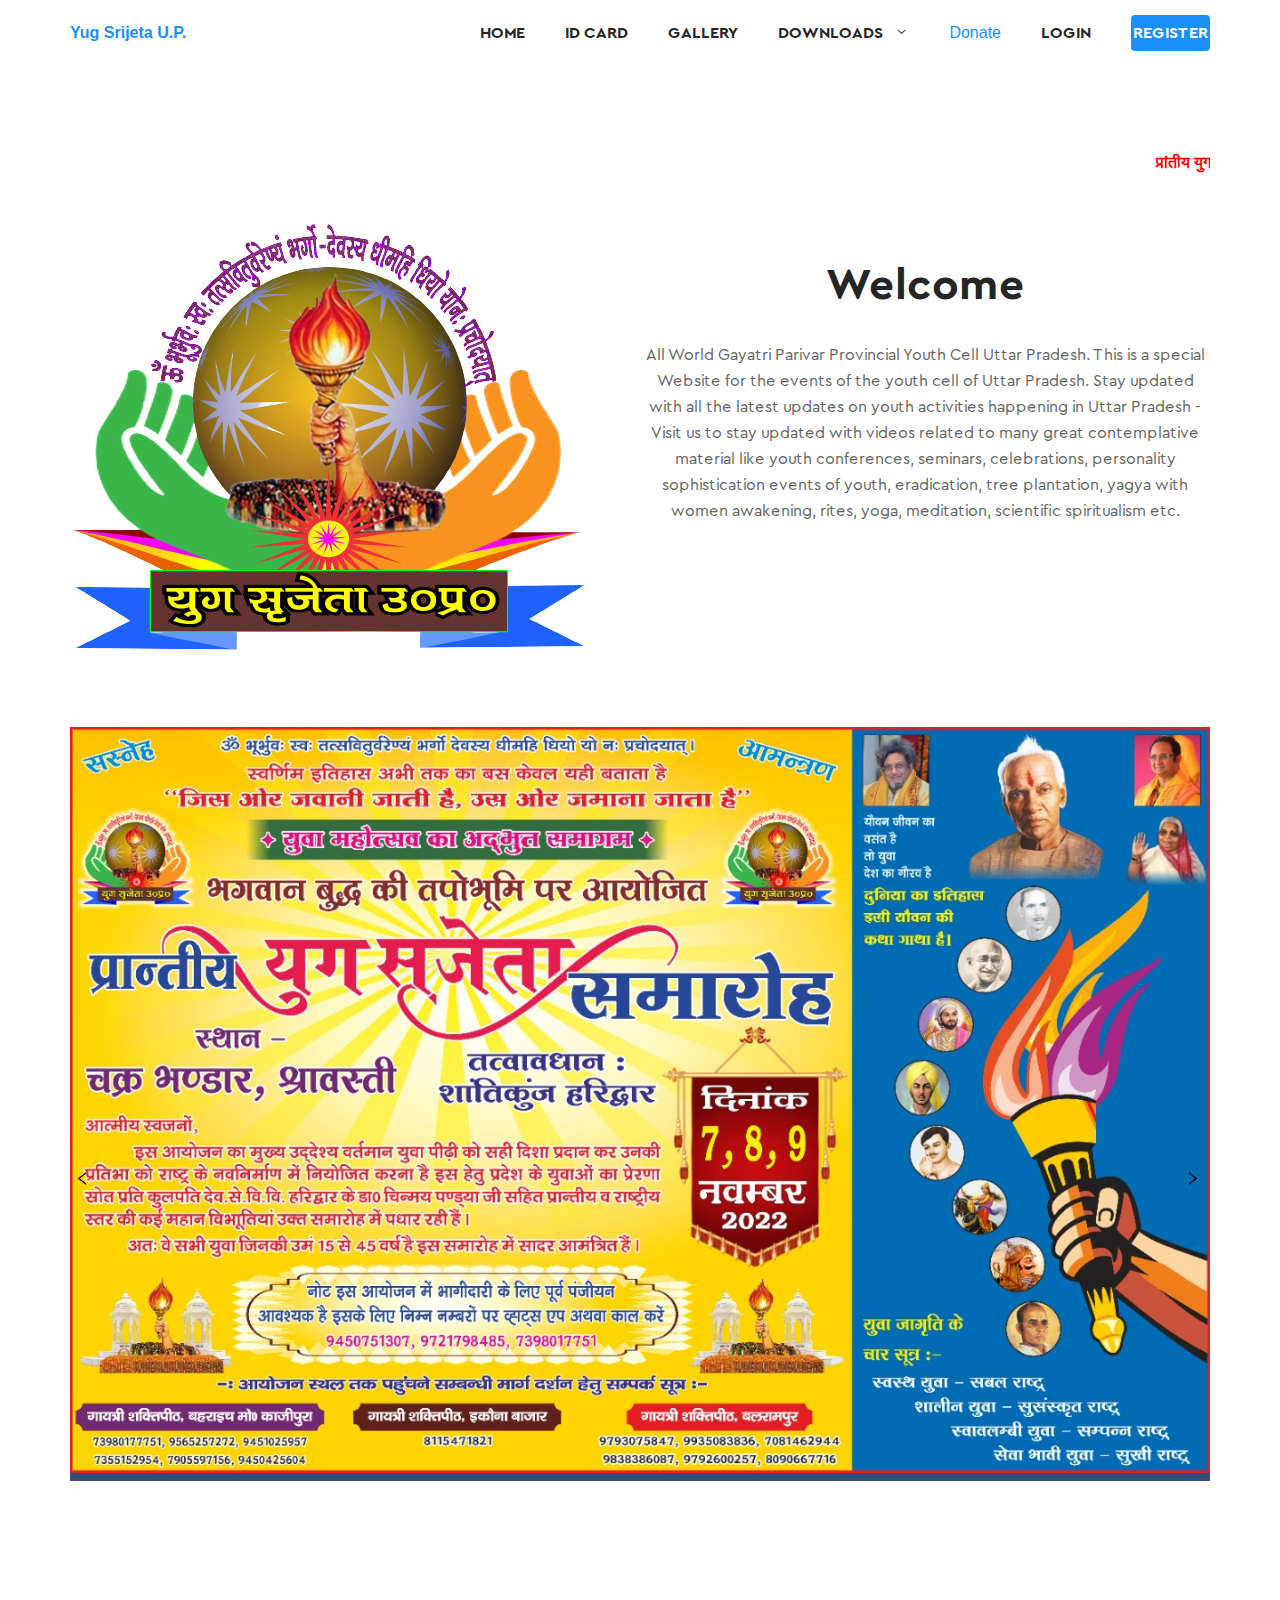
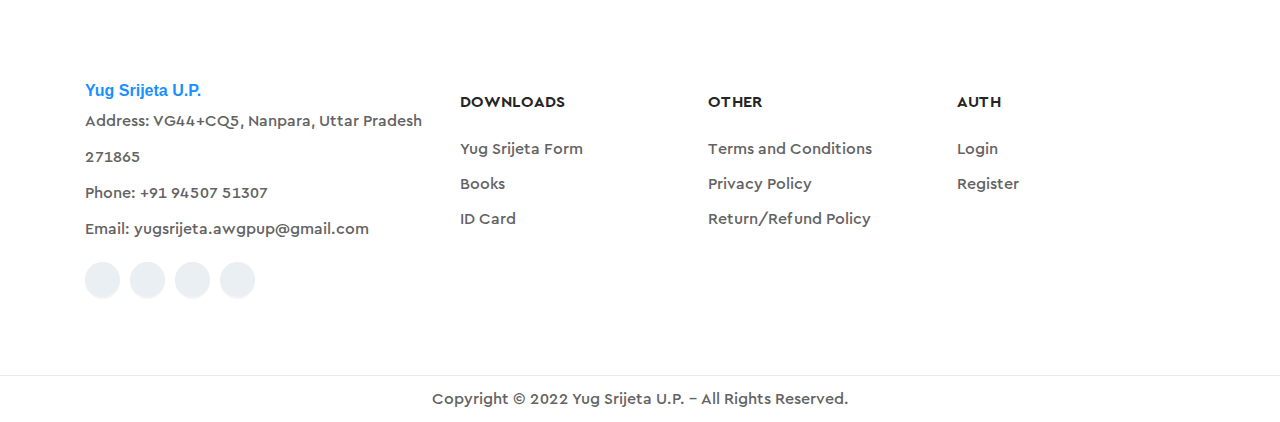
